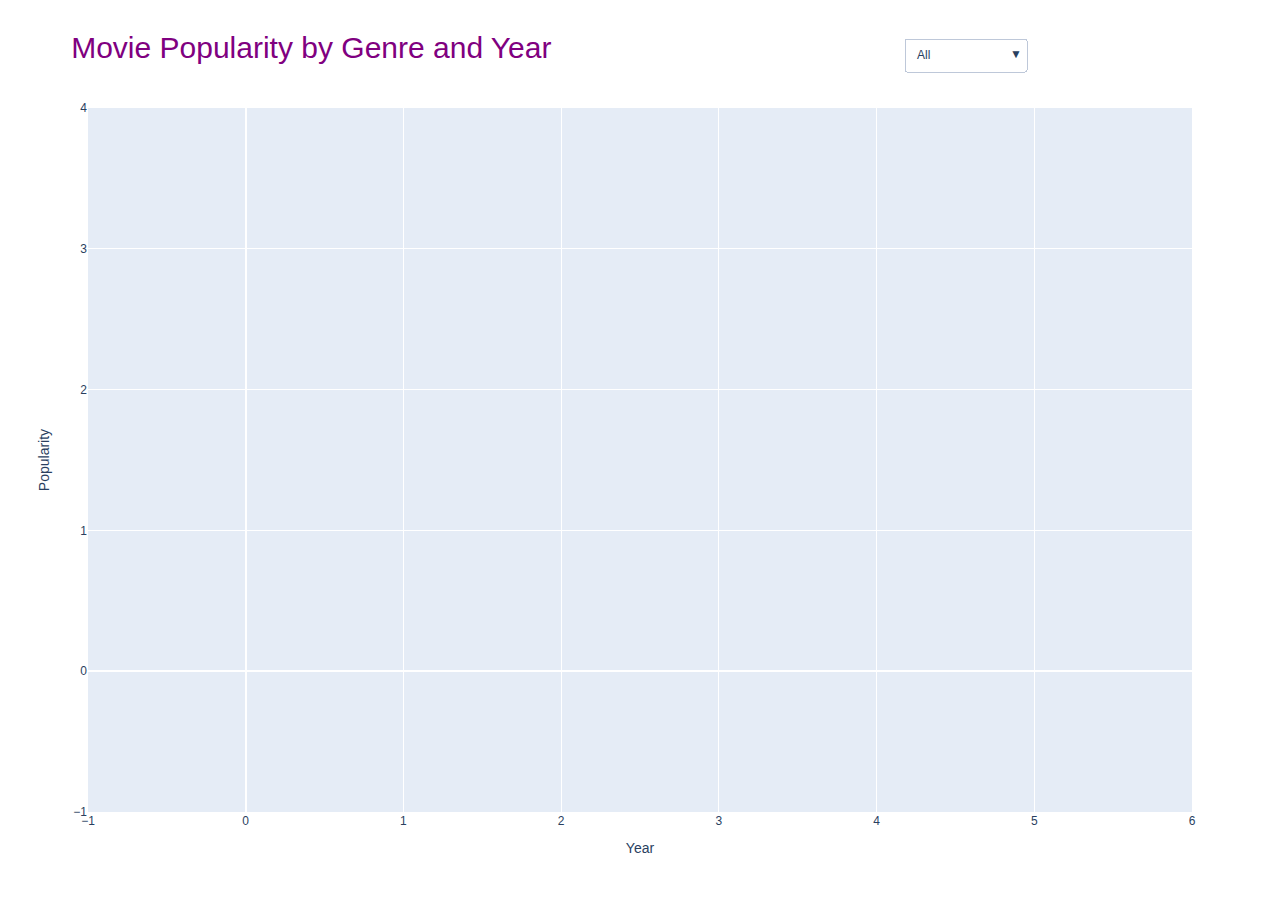
==== genre_popularity.html @ 4082abd9 "Added interactive visualization for movie popularity by genre" ====
<html>
<head><meta charset="utf-8" /></head>
<body>
    <div>                        <script type="text/javascript">window.PlotlyConfig = {MathJaxConfig: 'local'};</script>
        <script type="text/javascript">/**
* plotly.js v2.12.1
* Copyright 2012-2022, Plotly, Inc.
* All rights reserved.
* Licensed under the MIT license
*/
!function(t){if("object"==typeof exports&&"undefined"!=typeof module)module.exports=t();else if("function"==typeof define&&define.amd)define([],t);else{("undefined"!=typeof window?window:"undefined"!=typeof global?global:"undefined"!=typeof self?self:this).Plotly=t()}}((function(){return function t(e,r,n){function i(o,s){if(!r[o]){if(!e[o]){var l="function"==typeof require&&require;if(!s&&l)return l(o,!0);if(a)return a(o,!0);var c=new Error("Cannot find module '"+o+"'");throw c.code="MODULE_NOT_FOUND",c}var u=r[o]={exports:{}};e[o][0].call(u.exports,(function(t){return i(e[o][1][t]||t)}),u,u.exports,t,e,r,n)}return r[o].exports}for(var a="function"==typeof require&&require,o=0;o<n.length;o++)i(n[o]);return i}({1:[function(t,e,r){"use strict";var n=t("../src/lib"),i={"X,X div":'direction:ltr;font-family:"Open Sans",verdana,arial,sans-serif;margin:0;padding:0;',"X input,X button":'font-family:"Open Sans",verdana,arial,sans-serif;',"X input:focus,X button:focus":"outline:none;","X a":"text-decoration:none;","X a:hover":"text-decoration:none;","X .crisp":"shape-rendering:crispEdges;","X .user-select-none":"-webkit-user-select:none;-moz-user-select:none;-ms-user-select:none;-o-user-select:none;user-select:none;","X svg":"overflow:hidden;","X svg a":"fill:#447adb;","X svg a:hover":"fill:#3c6dc5;","X .main-svg":"position:absolute;top:0;left:0;pointer-events:none;","X .main-svg .draglayer":"pointer-events:all;","X .cursor-default":"cursor:default;","X .cursor-pointer":"cursor:pointer;","X .cursor-crosshair":"cursor:crosshair;","X .cursor-move":"cursor:move;","X .cursor-col-resize":"cursor:col-resize;","X .cursor-row-resize":"cursor:row-resize;","X .cursor-ns-resize":"cursor:ns-resize;","X .cursor-ew-resize":"cursor:ew-resize;","X .cursor-sw-resize":"cursor:sw-resize;","X .cursor-s-resize":"cursor:s-resize;","X .cursor-se-resize":"cursor:se-resize;","X .cursor-w-resize":"cursor:w-resize;","X .cursor-e-resize":"cursor:e-resize;","X .cursor-nw-resize":"cursor:nw-resize;","X .cursor-n-resize":"cursor:n-resize;","X .cursor-ne-resize":"cursor:ne-resize;","X .cursor-grab":"cursor:-webkit-grab;cursor:grab;","X .modebar":"position:absolute;top:2px;right:2px;","X .ease-bg":"-webkit-transition:background-color .3s ease 0s;-moz-transition:background-color .3s ease 0s;-ms-transition:background-color .3s ease 0s;-o-transition:background-color .3s ease 0s;transition:background-color .3s ease 0s;","X .modebar--hover>:not(.watermark)":"opacity:0;-webkit-transition:opacity .3s ease 0s;-moz-transition:opacity .3s ease 0s;-ms-transition:opacity .3s ease 0s;-o-transition:opacity .3s ease 0s;transition:opacity .3s ease 0s;","X:hover .modebar--hover .modebar-group":"opacity:1;","X .modebar-group":"float:left;display:inline-block;box-sizing:border-box;padding-left:8px;position:relative;vertical-align:middle;white-space:nowrap;","X .modebar-btn":"position:relative;font-size:16px;padding:3px 4px;height:22px;cursor:pointer;line-height:normal;box-sizing:border-box;","X .modebar-btn svg":"position:relative;top:2px;","X .modebar.vertical":"display:flex;flex-direction:column;flex-wrap:wrap;align-content:flex-end;max-height:100%;","X .modebar.vertical svg":"top:-1px;","X .modebar.vertical .modebar-group":"display:block;float:none;padding-left:0px;padding-bottom:8px;","X .modebar.vertical .modebar-group .modebar-btn":"display:block;text-align:center;","X [data-title]:before,X [data-title]:after":"position:absolute;-webkit-transform:translate3d(0, 0, 0);-moz-transform:translate3d(0, 0, 0);-ms-transform:translate3d(0, 0, 0);-o-transform:translate3d(0, 0, 0);transform:translate3d(0, 0, 0);display:none;opacity:0;z-index:1001;pointer-events:none;top:110%;right:50%;","X [data-title]:hover:before,X [data-title]:hover:after":"display:block;opacity:1;","X [data-title]:before":'content:"";position:absolute;background:rgba(0,0,0,0);border:6px solid rgba(0,0,0,0);z-index:1002;margin-top:-12px;border-bottom-color:#69738a;margin-right:-6px;',"X [data-title]:after":"content:attr(data-title);background:#69738a;color:#fff;padding:8px 10px;font-size:12px;line-height:12px;white-space:nowrap;margin-right:-18px;border-radius:2px;","X .vertical [data-title]:before,X .vertical [data-title]:after":"top:0%;right:200%;","X .vertical [data-title]:before":"border:6px solid rgba(0,0,0,0);border-left-color:#69738a;margin-top:8px;margin-right:-30px;","X .select-outline":"fill:none;stroke-width:1;shape-rendering:crispEdges;","X .select-outline-1":"stroke:#fff;","X .select-outline-2":"stroke:#000;stroke-dasharray:2px 2px;",Y:'font-family:"Open Sans",verdana,arial,sans-serif;position:fixed;top:50px;right:20px;z-index:10000;font-size:10pt;max-width:180px;',"Y p":"margin:0;","Y .notifier-note":"min-width:180px;max-width:250px;border:1px solid #fff;z-index:3000;margin:0;background-color:#8c97af;background-color:rgba(140,151,175,.9);color:#fff;padding:10px;overflow-wrap:break-word;word-wrap:break-word;-ms-hyphens:auto;-webkit-hyphens:auto;hyphens:auto;","Y .notifier-close":"color:#fff;opacity:.8;float:right;padding:0 5px;background:none;border:none;font-size:20px;font-weight:bold;line-height:20px;","Y .notifier-close:hover":"color:#444;text-decoration:none;cursor:pointer;"};for(var a in i){var o=a.replace(/^,/," ,").replace(/X/g,".js-plotly-plot .plotly").replace(/Y/g,".plotly-notifier");n.addStyleRule(o,i[a])}},{"../src/lib":503}],2:[function(t,e,r){"use strict";e.exports=t("../src/transforms/aggregate")},{"../src/transforms/aggregate":1118}],3:[function(t,e,r){"use strict";e.exports=t("../src/traces/bar")},{"../src/traces/bar":656}],4:[function(t,e,r){"use strict";e.exports=t("../src/traces/barpolar")},{"../src/traces/barpolar":669}],5:[function(t,e,r){"use strict";e.exports=t("../src/traces/box")},{"../src/traces/box":679}],6:[function(t,e,r){"use strict";e.exports=t("../src/components/calendars")},{"../src/components/calendars":364}],7:[function(t,e,r){"use strict";e.exports=t("../src/traces/candlestick")},{"../src/traces/candlestick":688}],8:[function(t,e,r){"use strict";e.exports=t("../src/traces/carpet")},{"../src/traces/carpet":707}],9:[function(t,e,r){"use strict";e.exports=t("../src/traces/choropleth")},{"../src/traces/choropleth":721}],10:[function(t,e,r){"use strict";e.exports=t("../src/traces/choroplethmapbox")},{"../src/traces/choroplethmapbox":728}],11:[function(t,e,r){"use strict";e.exports=t("../src/traces/cone")},{"../src/traces/cone":734}],12:[function(t,e,r){"use strict";e.exports=t("../src/traces/contour")},{"../src/traces/contour":749}],13:[function(t,e,r){"use strict";e.exports=t("../src/traces/contourcarpet")},{"../src/traces/contourcarpet":760}],14:[function(t,e,r){"use strict";e.exports=t("../src/core")},{"../src/core":481}],15:[function(t,e,r){"use strict";e.exports=t("../src/traces/densitymapbox")},{"../src/traces/densitymapbox":768}],16:[function(t,e,r){"use strict";e.exports=t("../src/transforms/filter")},{"../src/transforms/filter":1119}],17:[function(t,e,r){"use strict";e.exports=t("../src/traces/funnel")},{"../src/traces/funnel":778}],18:[function(t,e,r){"use strict";e.exports=t("../src/traces/funnelarea")},{"../src/traces/funnelarea":787}],19:[function(t,e,r){"use strict";e.exports=t("../src/transforms/groupby")},{"../src/transforms/groupby":1120}],20:[function(t,e,r){"use strict";e.exports=t("../src/traces/heatmap")},{"../src/traces/heatmap":800}],21:[function(t,e,r){"use strict";e.exports=t("../src/traces/heatmapgl")},{"../src/traces/heatmapgl":811}],22:[function(t,e,r){"use strict";e.exports=t("../src/traces/histogram")},{"../src/traces/histogram":823}],23:[function(t,e,r){"use strict";e.exports=t("../src/traces/histogram2d")},{"../src/traces/histogram2d":829}],24:[function(t,e,r){"use strict";e.exports=t("../src/traces/histogram2dcontour")},{"../src/traces/histogram2dcontour":833}],25:[function(t,e,r){"use strict";e.exports=t("../src/traces/icicle")},{"../src/traces/icicle":839}],26:[function(t,e,r){"use strict";e.exports=t("../src/traces/image")},{"../src/traces/image":852}],27:[function(t,e,r){"use strict";var n=t("./core");n.register([t("./bar"),t("./box"),t("./heatmap"),t("./histogram"),t("./histogram2d"),t("./histogram2dcontour"),t("./contour"),t("./scatterternary"),t("./violin"),t("./funnel"),t("./waterfall"),t("./image"),t("./pie"),t("./sunburst"),t("./treemap"),t("./icicle"),t("./funnelarea"),t("./scatter3d"),t("./surface"),t("./isosurface"),t("./volume"),t("./mesh3d"),t("./cone"),t("./streamtube"),t("./scattergeo"),t("./choropleth"),t("./scattergl"),t("./splom"),t("./pointcloud"),t("./heatmapgl"),t("./parcoords"),t("./parcats"),t("./scattermapbox"),t("./choroplethmapbox"),t("./densitymapbox"),t("./sankey"),t("./indicator"),t("./table"),t("./carpet"),t("./scattercarpet"),t("./contourcarpet"),t("./ohlc"),t("./candlestick"),t("./scatterpolar"),t("./scatterpolargl"),t("./barpolar"),t("./scattersmith"),t("./aggregate"),t("./filter"),t("./groupby"),t("./sort"),t("./calendars")]),e.exports=n},{"./aggregate":2,"./bar":3,"./barpolar":4,"./box":5,"./calendars":6,"./candlestick":7,"./carpet":8,"./choropleth":9,"./choroplethmapbox":10,"./cone":11,"./contour":12,"./contourcarpet":13,"./core":14,"./densitymapbox":15,"./filter":16,"./funnel":17,"./funnelarea":18,"./groupby":19,"./heatmap":20,"./heatmapgl":21,"./histogram":22,"./histogram2d":23,"./histogram2dcontour":24,"./icicle":25,"./image":26,"./indicator":28,"./isosurface":29,"./mesh3d":30,"./ohlc":31,"./parcats":32,"./parcoords":33,"./pie":34,"./pointcloud":35,"./sankey":36,"./scatter3d":37,"./scattercarpet":38,"./scattergeo":39,"./scattergl":40,"./scattermapbox":41,"./scatterpolar":42,"./scatterpolargl":43,"./scattersmith":44,"./scatterternary":45,"./sort":46,"./splom":47,"./streamtube":48,"./sunburst":49,"./surface":50,"./table":51,"./treemap":52,"./violin":53,"./volume":54,"./waterfall":55}],28:[function(t,e,r){"use strict";e.exports=t("../src/traces/indicator")},{"../src/traces/indicator":860}],29:[function(t,e,r){"use strict";e.exports=t("../src/traces/isosurface")},{"../src/traces/isosurface":866}],30:[function(t,e,r){"use strict";e.exports=t("../src/traces/mesh3d")},{"../src/traces/mesh3d":871}],31:[function(t,e,r){"use strict";e.exports=t("../src/traces/ohlc")},{"../src/traces/ohlc":876}],32:[function(t,e,r){"use strict";e.exports=t("../src/traces/parcats")},{"../src/traces/parcats":885}],33:[function(t,e,r){"use strict";e.exports=t("../src/traces/parcoords")},{"../src/traces/parcoords":896}],34:[function(t,e,r){"use strict";e.exports=t("../src/traces/pie")},{"../src/traces/pie":907}],35:[function(t,e,r){"use strict";e.exports=t("../src/traces/pointcloud")},{"../src/traces/pointcloud":916}],36:[function(t,e,r){"use strict";e.exports=t("../src/traces/sankey")},{"../src/traces/sankey":922}],37:[function(t,e,r){"use strict";e.exports=t("../src/traces/scatter3d")},{"../src/traces/scatter3d":960}],38:[function(t,e,r){"use strict";e.exports=t("../src/traces/scattercarpet")},{"../src/traces/scattercarpet":967}],39:[function(t,e,r){"use strict";e.exports=t("../src/traces/scattergeo")},{"../src/traces/scattergeo":975}],40:[function(t,e,r){"use strict";e.exports=t("../src/traces/scattergl")},{"../src/traces/scattergl":989}],41:[function(t,e,r){"use strict";e.exports=t("../src/traces/scattermapbox")},{"../src/traces/scattermapbox":999}],42:[function(t,e,r){"use strict";e.exports=t("../src/traces/scatterpolar")},{"../src/traces/scatterpolar":1007}],43:[function(t,e,r){"use strict";e.exports=t("../src/traces/scatterpolargl")},{"../src/traces/scatterpolargl":1015}],44:[function(t,e,r){"use strict";e.exports=t("../src/traces/scattersmith")},{"../src/traces/scattersmith":1022}],45:[function(t,e,r){"use strict";e.exports=t("../src/traces/scatterternary")},{"../src/traces/scatterternary":1030}],46:[function(t,e,r){"use strict";e.exports=t("../src/transforms/sort")},{"../src/transforms/sort":1122}],47:[function(t,e,r){"use strict";e.exports=t("../src/traces/splom")},{"../src/traces/splom":1040}],48:[function(t,e,r){"use strict";e.exports=t("../src/traces/streamtube")},{"../src/traces/streamtube":1048}],49:[function(t,e,r){"use strict";e.exports=t("../src/traces/sunburst")},{"../src/traces/sunburst":1056}],50:[function(t,e,r){"use strict";e.exports=t("../src/traces/surface")},{"../src/traces/surface":1065}],51:[function(t,e,r){"use strict";e.exports=t("../src/traces/table")},{"../src/traces/table":1073}],52:[function(t,e,r){"use strict";e.exports=t("../src/traces/treemap")},{"../src/traces/treemap":1084}],53:[function(t,e,r){"use strict";e.exports=t("../src/traces/violin")},{"../src/traces/violin":1097}],54:[function(t,e,r){"use strict";e.exports=t("../src/traces/volume")},{"../src/traces/volume":1105}],55:[function(t,e,r){"use strict";e.exports=t("../src/traces/waterfall")},{"../src/traces/waterfall":1113}],56:[function(t,e,r){!function(n,i){"object"==typeof r&&void 0!==e?i(r,t("d3-array"),t("d3-collection"),t("d3-shape"),t("elementary-circuits-directed-graph")):i(n.d3=n.d3||{},n.d3,n.d3,n.d3,null)}(this,(function(t,e,r,n,i){"use strict";function a(t){return t.target.depth}function o(t,e){return t.sourceLinks.length?t.depth:e-1}function s(t){return function(){return t}}i=i&&i.hasOwnProperty("default")?i.default:i;var l="function"==typeof Symbol&&"symbol"==typeof Symbol.iterator?function(t){return typeof t}:function(t){return t&&"function"==typeof Symbol&&t.constructor===Symbol&&t!==Symbol.prototype?"symbol":typeof t};function c(t,e){return f(t.source,e.source)||t.index-e.index}function u(t,e){return f(t.target,e.target)||t.index-e.index}function f(t,e){return t.partOfCycle===e.partOfCycle?t.y0-e.y0:"top"===t.circularLinkType||"bottom"===e.circularLinkType?-1:1}function h(t){return t.value}function p(t){return(t.y0+t.y1)/2}function d(t){return p(t.source)}function m(t){return p(t.target)}function g(t){return t.index}function v(t){return t.nodes}function y(t){return t.links}function x(t,e){var r=t.get(e);if(!r)throw new Error("missing: "+e);return r}function b(t,e){return e(t)}function _(t,e,r){var n=0;if(null===r){for(var a=[],o=0;o<t.links.length;o++){var s=t.links[o],l=s.source.index,c=s.target.index;a[l]||(a[l]=[]),a[c]||(a[c]=[]),-1===a[l].indexOf(c)&&a[l].push(c)}var u=i(a);u.sort((function(t,e){return t.length-e.length}));var f={};for(o=0;o<u.length;o++){var h=u[o].slice(-2);f[h[0]]||(f[h[0]]={}),f[h[0]][h[1]]=!0}t.links.forEach((function(t){var e=t.target.index,r=t.source.index;e===r||f[r]&&f[r][e]?(t.circular=!0,t.circularLinkID=n,n+=1):t.circular=!1}))}else t.links.forEach((function(t){t.source[r]<t.target[r]?t.circular=!1:(t.circular=!0,t.circularLinkID=n,n+=1)}))}function w(t,e){var r=0,n=0;t.links.forEach((function(i){i.circular&&(i.source.circularLinkType||i.target.circularLinkType?i.circularLinkType=i.source.circularLinkType?i.source.circularLinkType:i.target.circularLinkType:i.circularLinkType=r<n?"top":"bottom","top"==i.circularLinkType?r+=1:n+=1,t.nodes.forEach((function(t){b(t,e)!=b(i.source,e)&&b(t,e)!=b(i.target,e)||(t.circularLinkType=i.circularLinkType)})))})),t.links.forEach((function(t){t.circular&&(t.source.circularLinkType==t.target.circularLinkType&&(t.circularLinkType=t.source.circularLinkType),q(t,e)&&(t.circularLinkType=t.source.circularLinkType))}))}function T(t){var e=Math.abs(t.y1-t.y0),r=Math.abs(t.target.x0-t.source.x1);return Math.atan(r/e)}function k(t,e){var r=0;t.sourceLinks.forEach((function(t){r=t.circular&&!q(t,e)?r+1:r}));var n=0;return t.targetLinks.forEach((function(t){n=t.circular&&!q(t,e)?n+1:n})),r+n}function A(t){var e=t.source.sourceLinks,r=0;e.forEach((function(t){r=t.circular?r+1:r}));var n=t.target.targetLinks,i=0;return n.forEach((function(t){i=t.circular?i+1:i})),!(r>1||i>1)}function M(t,e,r){return t.sort(E),t.forEach((function(n,i){var a,o,s=0;if(q(n,r)&&A(n))n.circularPathData.verticalBuffer=s+n.width/2;else{for(var l=0;l<i;l++)if(a=t[i],o=t[l],!(a.source.column<o.target.column||a.target.column>o.source.column)){var c=t[l].circularPathData.verticalBuffer+t[l].width/2+e;s=c>s?c:s}n.circularPathData.verticalBuffer=s+n.width/2}})),t}function S(t,r,i,a){var o=e.min(t.links,(function(t){return t.source.y0}));t.links.forEach((function(t){t.circular&&(t.circularPathData={})})),M(t.links.filter((function(t){return"top"==t.circularLinkType})),r,a),M(t.links.filter((function(t){return"bottom"==t.circularLinkType})),r,a),t.links.forEach((function(e){if(e.circular){if(e.circularPathData.arcRadius=e.width+10,e.circularPathData.leftNodeBuffer=5,e.circularPathData.rightNodeBuffer=5,e.circularPathData.sourceWidth=e.source.x1-e.source.x0,e.circularPathData.sourceX=e.source.x0+e.circularPathData.sourceWidth,e.circularPathData.targetX=e.target.x0,e.circularPathData.sourceY=e.y0,e.circularPathData.targetY=e.y1,q(e,a)&&A(e))e.circularPathData.leftSmallArcRadius=10+e.width/2,e.circularPathData.leftLargeArcRadius=10+e.width/2,e.circularPathData.rightSmallArcRadius=10+e.width/2,e.circularPathData.rightLargeArcRadius=10+e.width/2,"bottom"==e.circularLinkType?(e.circularPathData.verticalFullExtent=e.source.y1+25+e.circularPathData.verticalBuffer,e.circularPathData.verticalLeftInnerExtent=e.circularPathData.verticalFullExtent-e.circularPathData.leftLargeArcRadius,e.circularPathData.verticalRightInnerExtent=e.circularPathData.verticalFullExtent-e.circularPathData.rightLargeArcRadius):(e.circularPathData.verticalFullExtent=e.source.y0-25-e.circularPathData.verticalBuffer,e.circularPathData.verticalLeftInnerExtent=e.circularPathData.verticalFullExtent+e.circularPathData.leftLargeArcRadius,e.circularPathData.verticalRightInnerExtent=e.circularPathData.verticalFullExtent+e.circularPathData.rightLargeArcRadius);else{var s=e.source.column,l=e.circularLinkType,c=t.links.filter((function(t){return t.source.column==s&&t.circularLinkType==l}));"bottom"==e.circularLinkType?c.sort(C):c.sort(L);var u=0;c.forEach((function(t,n){t.circularLinkID==e.circularLinkID&&(e.circularPathData.leftSmallArcRadius=10+e.width/2+u,e.circularPathData.leftLargeArcRadius=10+e.width/2+n*r+u),u+=t.width})),s=e.target.column,c=t.links.filter((function(t){return t.target.column==s&&t.circularLinkType==l})),"bottom"==e.circularLinkType?c.sort(I):c.sort(P),u=0,c.forEach((function(t,n){t.circularLinkID==e.circularLinkID&&(e.circularPathData.rightSmallArcRadius=10+e.width/2+u,e.circularPathData.rightLargeArcRadius=10+e.width/2+n*r+u),u+=t.width})),"bottom"==e.circularLinkType?(e.circularPathData.verticalFullExtent=Math.max(i,e.source.y1,e.target.y1)+25+e.circularPathData.verticalBuffer,e.circularPathData.verticalLeftInnerExtent=e.circularPathData.verticalFullExtent-e.circularPathData.leftLargeArcRadius,e.circularPathData.verticalRightInnerExtent=e.circularPathData.verticalFullExtent-e.circularPathData.rightLargeArcRadius):(e.circularPathData.verticalFullExtent=o-25-e.circularPathData.verticalBuffer,e.circularPathData.verticalLeftInnerExtent=e.circularPathData.verticalFullExtent+e.circularPathData.leftLargeArcRadius,e.circularPathData.verticalRightInnerExtent=e.circularPathData.verticalFullExtent+e.circularPathData.rightLargeArcRadius)}e.circularPathData.leftInnerExtent=e.circularPathData.sourceX+e.circularPathData.leftNodeBuffer,e.circularPathData.rightInnerExtent=e.circularPathData.targetX-e.circularPathData.rightNodeBuffer,e.circularPathData.leftFullExtent=e.circularPathData.sourceX+e.circularPathData.leftLargeArcRadius+e.circularPathData.leftNodeBuffer,e.circularPathData.rightFullExtent=e.circularPathData.targetX-e.circularPathData.rightLargeArcRadius-e.circularPathData.rightNodeBuffer}if(e.circular)e.path=function(t){var e="";e="top"==t.circularLinkType?"M"+t.circularPathData.sourceX+" "+t.circularPathData.sourceY+" L"+t.circularPathData.leftInnerExtent+" "+t.circularPathData.sourceY+" A"+t.circularPathData.leftLargeArcRadius+" "+t.circularPathData.leftSmallArcRadius+" 0 0 0 "+t.circularPathData.leftFullExtent+" "+(t.circularPathData.sourceY-t.circularPathData.leftSmallArcRadius)+" L"+t.circularPathData.leftFullExtent+" "+t.circularPathData.verticalLeftInnerExtent+" A"+t.circularPathData.leftLargeArcRadius+" "+t.circularPathData.leftLargeArcRadius+" 0 0 0 "+t.circularPathData.leftInnerExtent+" "+t.circularPathData.verticalFullExtent+" L"+t.circularPathData.rightInnerExtent+" "+t.circularPathData.verticalFullExtent+" A"+t.circularPathData.rightLargeArcRadius+" "+t.circularPathData.rightLargeArcRadius+" 0 0 0 "+t.circularPathData.rightFullExtent+" "+t.circularPathData.verticalRightInnerExtent+" L"+t.circularPathData.rightFullExtent+" "+(t.circularPathData.targetY-t.circularPathData.rightSmallArcRadius)+" A"+t.circularPathData.rightLargeArcRadius+" "+t.circularPathData.rightSmallArcRadius+" 0 0 0 "+t.circularPathData.rightInnerExtent+" "+t.circularPathData.targetY+" L"+t.circularPathData.targetX+" "+t.circularPathData.targetY:"M"+t.circularPathData.sourceX+" "+t.circularPathData.sourceY+" L"+t.circularPathData.leftInnerExtent+" "+t.circularPathData.sourceY+" A"+t.circularPathData.leftLargeArcRadius+" "+t.circularPathData.leftSmallArcRadius+" 0 0 1 "+t.circularPathData.leftFullExtent+" "+(t.circularPathData.sourceY+t.circularPathData.leftSmallArcRadius)+" L"+t.circularPathData.leftFullExtent+" "+t.circularPathData.verticalLeftInnerExtent+" A"+t.circularPathData.leftLargeArcRadius+" "+t.circularPathData.leftLargeArcRadius+" 0 0 1 "+t.circularPathData.leftInnerExtent+" "+t.circularPathData.verticalFullExtent+" L"+t.circularPathData.rightInnerExtent+" "+t.circularPathData.verticalFullExtent+" A"+t.circularPathData.rightLargeArcRadius+" "+t.circularPathData.rightLargeArcRadius+" 0 0 1 "+t.circularPathData.rightFullExtent+" "+t.circularPathData.verticalRightInnerExtent+" L"+t.circularPathData.rightFullExtent+" "+(t.circularPathData.targetY+t.circularPathData.rightSmallArcRadius)+" A"+t.circularPathData.rightLargeArcRadius+" "+t.circularPathData.rightSmallArcRadius+" 0 0 1 "+t.circularPathData.rightInnerExtent+" "+t.circularPathData.targetY+" L"+t.circularPathData.targetX+" "+t.circularPathData.targetY;return e}(e);else{var f=n.linkHorizontal().source((function(t){return[t.source.x0+(t.source.x1-t.source.x0),t.y0]})).target((function(t){return[t.target.x0,t.y1]}));e.path=f(e)}}))}function E(t,e){return O(t)==O(e)?"bottom"==t.circularLinkType?C(t,e):L(t,e):O(e)-O(t)}function L(t,e){return t.y0-e.y0}function C(t,e){return e.y0-t.y0}function P(t,e){return t.y1-e.y1}function I(t,e){return e.y1-t.y1}function O(t){return t.target.column-t.source.column}function z(t){return t.target.x0-t.source.x1}function D(t,e){var r=T(t),n=z(e)/Math.tan(r);return"up"==H(t)?t.y1+n:t.y1-n}function R(t,e){var r=T(t),n=z(e)/Math.tan(r);return"up"==H(t)?t.y1-n:t.y1+n}function F(t,e,r,n){t.links.forEach((function(i){if(!i.circular&&i.target.column-i.source.column>1){var a=i.source.column+1,o=i.target.column-1,s=1,l=o-a+1;for(s=1;a<=o;a++,s++)t.nodes.forEach((function(o){if(o.column==a){var c,u=s/(l+1),f=Math.pow(1-u,3),h=3*u*Math.pow(1-u,2),p=3*Math.pow(u,2)*(1-u),d=Math.pow(u,3),m=f*i.y0+h*i.y0+p*i.y1+d*i.y1,g=m-i.width/2,v=m+i.width/2;g>o.y0&&g<o.y1?(c=o.y1-g+10,c="bottom"==o.circularLinkType?c:-c,o=N(o,c,e,r),t.nodes.forEach((function(t){b(t,n)!=b(o,n)&&t.column==o.column&&B(o,t)&&N(t,c,e,r)}))):(v>o.y0&&v<o.y1||g<o.y0&&v>o.y1)&&(c=v-o.y0+10,o=N(o,c,e,r),t.nodes.forEach((function(t){b(t,n)!=b(o,n)&&t.column==o.column&&t.y0<o.y1&&t.y1>o.y1&&N(t,c,e,r)})))}}))}}))}function B(t,e){return t.y0>e.y0&&t.y0<e.y1||(t.y1>e.y0&&t.y1<e.y1||t.y0<e.y0&&t.y1>e.y1)}function N(t,e,r,n){return t.y0+e>=r&&t.y1+e<=n&&(t.y0=t.y0+e,t.y1=t.y1+e,t.targetLinks.forEach((function(t){t.y1=t.y1+e})),t.sourceLinks.forEach((function(t){t.y0=t.y0+e}))),t}function j(t,e,r,n){t.nodes.forEach((function(i){n&&i.y+(i.y1-i.y0)>e&&(i.y=i.y-(i.y+(i.y1-i.y0)-e));var a=t.links.filter((function(t){return b(t.source,r)==b(i,r)})),o=a.length;o>1&&a.sort((function(t,e){if(!t.circular&&!e.circular){if(t.target.column==e.target.column)return t.y1-e.y1;if(!V(t,e))return t.y1-e.y1;if(t.target.column>e.target.column){var r=R(e,t);return t.y1-r}if(e.target.column>t.target.column)return R(t,e)-e.y1}return t.circular&&!e.circular?"top"==t.circularLinkType?-1:1:e.circular&&!t.circular?"top"==e.circularLinkType?1:-1:t.circular&&e.circular?t.circularLinkType===e.circularLinkType&&"top"==t.circularLinkType?t.target.column===e.target.column?t.target.y1-e.target.y1:e.target.column-t.target.column:t.circularLinkType===e.circularLinkType&&"bottom"==t.circularLinkType?t.target.column===e.target.column?e.target.y1-t.target.y1:t.target.column-e.target.column:"top"==t.circularLinkType?-1:1:void 0}));var s=i.y0;a.forEach((function(t){t.y0=s+t.width/2,s+=t.width})),a.forEach((function(t,e){if("bottom"==t.circularLinkType){for(var r=e+1,n=0;r<o;r++)n+=a[r].width;t.y0=i.y1-n-t.width/2}}))}))}function U(t,e,r){t.nodes.forEach((function(e){var n=t.links.filter((function(t){return b(t.target,r)==b(e,r)})),i=n.length;i>1&&n.sort((function(t,e){if(!t.circular&&!e.circular){if(t.source.column==e.source.column)return t.y0-e.y0;if(!V(t,e))return t.y0-e.y0;if(e.source.column<t.source.column){var r=D(e,t);return t.y0-r}if(t.source.column<e.source.column)return D(t,e)-e.y0}return t.circular&&!e.circular?"top"==t.circularLinkType?-1:1:e.circular&&!t.circular?"top"==e.circularLinkType?1:-1:t.circular&&e.circular?t.circularLinkType===e.circularLinkType&&"top"==t.circularLinkType?t.source.column===e.source.column?t.source.y1-e.source.y1:t.source.column-e.source.column:t.circularLinkType===e.circularLinkType&&"bottom"==t.circularLinkType?t.source.column===e.source.column?t.source.y1-e.source.y1:e.source.column-t.source.column:"top"==t.circularLinkType?-1:1:void 0}));var a=e.y0;n.forEach((function(t){t.y1=a+t.width/2,a+=t.width})),n.forEach((function(t,r){if("bottom"==t.circularLinkType){for(var a=r+1,o=0;a<i;a++)o+=n[a].width;t.y1=e.y1-o-t.width/2}}))}))}function V(t,e){return H(t)==H(e)}function H(t){return t.y0-t.y1>0?"up":"down"}function q(t,e){return b(t.source,e)==b(t.target,e)}function G(t,r,n){var i=t.nodes,a=t.links,o=!1,s=!1;if(a.forEach((function(t){"top"==t.circularLinkType?o=!0:"bottom"==t.circularLinkType&&(s=!0)})),0==o||0==s){var l=e.min(i,(function(t){return t.y0})),c=(n-r)/(e.max(i,(function(t){return t.y1}))-l);i.forEach((function(t){var e=(t.y1-t.y0)*c;t.y0=(t.y0-l)*c,t.y1=t.y0+e})),a.forEach((function(t){t.y0=(t.y0-l)*c,t.y1=(t.y1-l)*c,t.width=t.width*c}))}}t.sankeyCircular=function(){var t,n,i=0,a=0,b=1,T=1,A=24,M=g,E=o,L=v,C=y,P=32,I=2,O=null;function z(){var t={nodes:L.apply(null,arguments),links:C.apply(null,arguments)};D(t),_(t,M,O),R(t),B(t),w(t,M),N(t,P,M),V(t);for(var e=4,r=0;r<e;r++)j(t,T,M),U(t,T,M),F(t,a,T,M),j(t,T,M),U(t,T,M);return G(t,a,T),S(t,I,T,M),t}function D(t){t.nodes.forEach((function(t,e){t.index=e,t.sourceLinks=[],t.targetLinks=[]}));var e=r.map(t.nodes,M);return t.links.forEach((function(t,r){t.index=r;var n=t.source,i=t.target;"object"!==(void 0===n?"undefined":l(n))&&(n=t.source=x(e,n)),"object"!==(void 0===i?"undefined":l(i))&&(i=t.target=x(e,i)),n.sourceLinks.push(t),i.targetLinks.push(t)})),t}function R(t){t.nodes.forEach((function(t){t.partOfCycle=!1,t.value=Math.max(e.sum(t.sourceLinks,h),e.sum(t.targetLinks,h)),t.sourceLinks.forEach((function(e){e.circular&&(t.partOfCycle=!0,t.circularLinkType=e.circularLinkType)})),t.targetLinks.forEach((function(e){e.circular&&(t.partOfCycle=!0,t.circularLinkType=e.circularLinkType)}))}))}function B(t){var e,r,n;for(e=t.nodes,r=[],n=0;e.length;++n,e=r,r=[])e.forEach((function(t){t.depth=n,t.sourceLinks.forEach((function(t){r.indexOf(t.target)<0&&!t.circular&&r.push(t.target)}))}));for(e=t.nodes,r=[],n=0;e.length;++n,e=r,r=[])e.forEach((function(t){t.height=n,t.targetLinks.forEach((function(t){r.indexOf(t.source)<0&&!t.circular&&r.push(t.source)}))}));t.nodes.forEach((function(t){t.column=Math.floor(E.call(null,t,n))}))}function N(o,s,l){var c=r.nest().key((function(t){return t.column})).sortKeys(e.ascending).entries(o.nodes).map((function(t){return t.values}));!function(r){if(n){var s=1/0;c.forEach((function(t){var e=T*n/(t.length+1);s=e<s?e:s})),t=s}var l=e.min(c,(function(r){return(T-a-(r.length-1)*t)/e.sum(r,h)}));l*=.3,o.links.forEach((function(t){t.width=t.value*l}));var u=function(t){var r=0,n=0,i=0,a=0,o=e.max(t.nodes,(function(t){return t.column}));return t.links.forEach((function(t){t.circular&&("top"==t.circularLinkType?r+=t.width:n+=t.width,0==t.target.column&&(a+=t.width),t.source.column==o&&(i+=t.width))})),{top:r=r>0?r+25+10:r,bottom:n=n>0?n+25+10:n,left:a=a>0?a+25+10:a,right:i=i>0?i+25+10:i}}(o),f=function(t,r){var n=e.max(t.nodes,(function(t){return t.column})),o=b-i,s=T-a,l=o/(o+r.right+r.left),c=s/(s+r.top+r.bottom);return i=i*l+r.left,b=0==r.right?b:b*l,a=a*c+r.top,T*=c,t.nodes.forEach((function(t){t.x0=i+t.column*((b-i-A)/n),t.x1=t.x0+A})),c}(o,u);l*=f,o.links.forEach((function(t){t.width=t.value*l})),c.forEach((function(t){var e=t.length;t.forEach((function(t,n){t.depth==c.length-1&&1==e||0==t.depth&&1==e?(t.y0=T/2-t.value*l,t.y1=t.y0+t.value*l):t.partOfCycle?0==k(t,r)?(t.y0=T/2+n,t.y1=t.y0+t.value*l):"top"==t.circularLinkType?(t.y0=a+n,t.y1=t.y0+t.value*l):(t.y0=T-t.value*l-n,t.y1=t.y0+t.value*l):0==u.top||0==u.bottom?(t.y0=(T-a)/e*n,t.y1=t.y0+t.value*l):(t.y0=(T-a)/2-e/2+n,t.y1=t.y0+t.value*l)}))}))}(l),y();for(var u=1,g=s;g>0;--g)v(u*=.99,l),y();function v(t,r){var n=c.length;c.forEach((function(i){var a=i.length,o=i[0].depth;i.forEach((function(i){var s;if(i.sourceLinks.length||i.targetLinks.length)if(i.partOfCycle&&k(i,r)>0);else if(0==o&&1==a)s=i.y1-i.y0,i.y0=T/2-s/2,i.y1=T/2+s/2;else if(o==n-1&&1==a)s=i.y1-i.y0,i.y0=T/2-s/2,i.y1=T/2+s/2;else{var l=e.mean(i.sourceLinks,m),c=e.mean(i.targetLinks,d),u=((l&&c?(l+c)/2:l||c)-p(i))*t;i.y0+=u,i.y1+=u}}))}))}function y(){c.forEach((function(e){var r,n,i,o=a,s=e.length;for(e.sort(f),i=0;i<s;++i)(n=o-(r=e[i]).y0)>0&&(r.y0+=n,r.y1+=n),o=r.y1+t;if((n=o-t-T)>0)for(o=r.y0-=n,r.y1-=n,i=s-2;i>=0;--i)(n=(r=e[i]).y1+t-o)>0&&(r.y0-=n,r.y1-=n),o=r.y0}))}}function V(t){t.nodes.forEach((function(t){t.sourceLinks.sort(u),t.targetLinks.sort(c)})),t.nodes.forEach((function(t){var e=t.y0,r=e,n=t.y1,i=n;t.sourceLinks.forEach((function(t){t.circular?(t.y0=n-t.width/2,n-=t.width):(t.y0=e+t.width/2,e+=t.width)})),t.targetLinks.forEach((function(t){t.circular?(t.y1=i-t.width/2,i-=t.width):(t.y1=r+t.width/2,r+=t.width)}))}))}return z.nodeId=function(t){return arguments.length?(M="function"==typeof t?t:s(t),z):M},z.nodeAlign=function(t){return arguments.length?(E="function"==typeof t?t:s(t),z):E},z.nodeWidth=function(t){return arguments.length?(A=+t,z):A},z.nodePadding=function(e){return arguments.length?(t=+e,z):t},z.nodes=function(t){return arguments.length?(L="function"==typeof t?t:s(t),z):L},z.links=function(t){return arguments.length?(C="function"==typeof t?t:s(t),z):C},z.size=function(t){return arguments.length?(i=a=0,b=+t[0],T=+t[1],z):[b-i,T-a]},z.extent=function(t){return arguments.length?(i=+t[0][0],b=+t[1][0],a=+t[0][1],T=+t[1][1],z):[[i,a],[b,T]]},z.iterations=function(t){return arguments.length?(P=+t,z):P},z.circularLinkGap=function(t){return arguments.length?(I=+t,z):I},z.nodePaddingRatio=function(t){return arguments.length?(n=+t,z):n},z.sortNodes=function(t){return arguments.length?(O=t,z):O},z.update=function(t){return w(t,M),V(t),t.links.forEach((function(t){t.circular&&(t.circularLinkType=t.y0+t.y1<T?"top":"bottom",t.source.circularLinkType=t.circularLinkType,t.target.circularLinkType=t.circularLinkType)})),j(t,T,M,!1),U(t,T,M),S(t,I,T,M),t},z},t.sankeyCenter=function(t){return t.targetLinks.length?t.depth:t.sourceLinks.length?e.min(t.sourceLinks,a)-1:0},t.sankeyLeft=function(t){return t.depth},t.sankeyRight=function(t,e){return e-1-t.height},t.sankeyJustify=o,Object.defineProperty(t,"__esModule",{value:!0})}))},{"d3-array":107,"d3-collection":108,"d3-shape":119,"elementary-circuits-directed-graph":130}],57:[function(t,e,r){!function(n,i){"object"==typeof r&&void 0!==e?i(r,t("d3-array"),t("d3-collection"),t("d3-shape")):i(n.d3=n.d3||{},n.d3,n.d3,n.d3)}(this,(function(t,e,r,n){"use strict";function i(t){return t.target.depth}function a(t,e){return t.sourceLinks.length?t.depth:e-1}function o(t){return function(){return t}}function s(t,e){return c(t.source,e.source)||t.index-e.index}function l(t,e){return c(t.target,e.target)||t.index-e.index}function c(t,e){return t.y0-e.y0}function u(t){return t.value}function f(t){return(t.y0+t.y1)/2}function h(t){return f(t.source)*t.value}function p(t){return f(t.target)*t.value}function d(t){return t.index}function m(t){return t.nodes}function g(t){return t.links}function v(t,e){var r=t.get(e);if(!r)throw new Error("missing: "+e);return r}function y(t){return[t.source.x1,t.y0]}function x(t){return[t.target.x0,t.y1]}t.sankey=function(){var t=0,n=0,i=1,y=1,x=24,b=8,_=d,w=a,T=m,k=g,A=32;function M(){var t={nodes:T.apply(null,arguments),links:k.apply(null,arguments)};return S(t),E(t),L(t),C(t),P(t),t}function S(t){t.nodes.forEach((function(t,e){t.index=e,t.sourceLinks=[],t.targetLinks=[]}));var e=r.map(t.nodes,_);t.links.forEach((function(t,r){t.index=r;var n=t.source,i=t.target;"object"!=typeof n&&(n=t.source=v(e,n)),"object"!=typeof i&&(i=t.target=v(e,i)),n.sourceLinks.push(t),i.targetLinks.push(t)}))}function E(t){t.nodes.forEach((function(t){t.value=Math.max(e.sum(t.sourceLinks,u),e.sum(t.targetLinks,u))}))}function L(e){var r,n,a;for(r=e.nodes,n=[],a=0;r.length;++a,r=n,n=[])r.forEach((function(t){t.depth=a,t.sourceLinks.forEach((function(t){n.indexOf(t.target)<0&&n.push(t.target)}))}));for(r=e.nodes,n=[],a=0;r.length;++a,r=n,n=[])r.forEach((function(t){t.height=a,t.targetLinks.forEach((function(t){n.indexOf(t.source)<0&&n.push(t.source)}))}));var o=(i-t-x)/(a-1);e.nodes.forEach((function(e){e.x1=(e.x0=t+Math.max(0,Math.min(a-1,Math.floor(w.call(null,e,a))))*o)+x}))}function C(t){var i=r.nest().key((function(t){return t.x0})).sortKeys(e.ascending).entries(t.nodes).map((function(t){return t.values}));!function(){var r=e.max(i,(function(t){return t.length})),a=2/3*(y-n)/(r-1);b>a&&(b=a);var o=e.min(i,(function(t){return(y-n-(t.length-1)*b)/e.sum(t,u)}));i.forEach((function(t){t.forEach((function(t,e){t.y1=(t.y0=e)+t.value*o}))})),t.links.forEach((function(t){t.width=t.value*o}))}(),d();for(var a=1,o=A;o>0;--o)l(a*=.99),d(),s(a),d();function s(t){i.forEach((function(r){r.forEach((function(r){if(r.targetLinks.length){var n=(e.sum(r.targetLinks,h)/e.sum(r.targetLinks,u)-f(r))*t;r.y0+=n,r.y1+=n}}))}))}function l(t){i.slice().reverse().forEach((function(r){r.forEach((function(r){if(r.sourceLinks.length){var n=(e.sum(r.sourceLinks,p)/e.sum(r.sourceLinks,u)-f(r))*t;r.y0+=n,r.y1+=n}}))}))}function d(){i.forEach((function(t){var e,r,i,a=n,o=t.length;for(t.sort(c),i=0;i<o;++i)(r=a-(e=t[i]).y0)>0&&(e.y0+=r,e.y1+=r),a=e.y1+b;if((r=a-b-y)>0)for(a=e.y0-=r,e.y1-=r,i=o-2;i>=0;--i)(r=(e=t[i]).y1+b-a)>0&&(e.y0-=r,e.y1-=r),a=e.y0}))}}function P(t){t.nodes.forEach((function(t){t.sourceLinks.sort(l),t.targetLinks.sort(s)})),t.nodes.forEach((function(t){var e=t.y0,r=e;t.sourceLinks.forEach((function(t){t.y0=e+t.width/2,e+=t.width})),t.targetLinks.forEach((function(t){t.y1=r+t.width/2,r+=t.width}))}))}return M.update=function(t){return P(t),t},M.nodeId=function(t){return arguments.length?(_="function"==typeof t?t:o(t),M):_},M.nodeAlign=function(t){return arguments.length?(w="function"==typeof t?t:o(t),M):w},M.nodeWidth=function(t){return arguments.length?(x=+t,M):x},M.nodePadding=function(t){return arguments.length?(b=+t,M):b},M.nodes=function(t){return arguments.length?(T="function"==typeof t?t:o(t),M):T},M.links=function(t){return arguments.length?(k="function"==typeof t?t:o(t),M):k},M.size=function(e){return arguments.length?(t=n=0,i=+e[0],y=+e[1],M):[i-t,y-n]},M.extent=function(e){return arguments.length?(t=+e[0][0],i=+e[1][0],n=+e[0][1],y=+e[1][1],M):[[t,n],[i,y]]},M.iterations=function(t){return arguments.length?(A=+t,M):A},M},t.sankeyCenter=function(t){return t.targetLinks.length?t.depth:t.sourceLinks.length?e.min(t.sourceLinks,i)-1:0},t.sankeyLeft=function(t){return t.depth},t.sankeyRight=function(t,e){return e-1-t.height},t.sankeyJustify=a,t.sankeyLinkHorizontal=function(){return n.linkHorizontal().source(y).target(x)},Object.defineProperty(t,"__esModule",{value:!0})}))},{"d3-array":107,"d3-collection":108,"d3-shape":119}],58:[function(t,e,r){(function(){var t={version:"3.8.0"},r=[].slice,n=function(t){return r.call(t)},i=self.document;function a(t){return t&&(t.ownerDocument||t.document||t).documentElement}function o(t){return t&&(t.ownerDocument&&t.ownerDocument.defaultView||t.document&&t||t.defaultView)}if(i)try{n(i.documentElement.childNodes)[0].nodeType}catch(t){n=function(t){for(var e=t.length,r=new Array(e);e--;)r[e]=t[e];return r}}if(Date.now||(Date.now=function(){return+new Date}),i)try{i.createElement("DIV").style.setProperty("opacity",0,"")}catch(t){var s=this.Element.prototype,l=s.setAttribute,c=s.setAttributeNS,u=this.CSSStyleDeclaration.prototype,f=u.setProperty;s.setAttribute=function(t,e){l.call(this,t,e+"")},s.setAttributeNS=function(t,e,r){c.call(this,t,e,r+"")},u.setProperty=function(t,e,r){f.call(this,t,e+"",r)}}function h(t,e){return t<e?-1:t>e?1:t>=e?0:NaN}function p(t){return null===t?NaN:+t}function d(t){return!isNaN(t)}function m(t){return{left:function(e,r,n,i){for(arguments.length<3&&(n=0),arguments.length<4&&(i=e.length);n<i;){var a=n+i>>>1;t(e[a],r)<0?n=a+1:i=a}return n},right:function(e,r,n,i){for(arguments.length<3&&(n=0),arguments.length<4&&(i=e.length);n<i;){var a=n+i>>>1;t(e[a],r)>0?i=a:n=a+1}return n}}}t.ascending=h,t.descending=function(t,e){return e<t?-1:e>t?1:e>=t?0:NaN},t.min=function(t,e){var r,n,i=-1,a=t.length;if(1===arguments.length){for(;++i<a;)if(null!=(n=t[i])&&n>=n){r=n;break}for(;++i<a;)null!=(n=t[i])&&r>n&&(r=n)}else{for(;++i<a;)if(null!=(n=e.call(t,t[i],i))&&n>=n){r=n;break}for(;++i<a;)null!=(n=e.call(t,t[i],i))&&r>n&&(r=n)}return r},t.max=function(t,e){var r,n,i=-1,a=t.length;if(1===arguments.length){for(;++i<a;)if(null!=(n=t[i])&&n>=n){r=n;break}for(;++i<a;)null!=(n=t[i])&&n>r&&(r=n)}else{for(;++i<a;)if(null!=(n=e.call(t,t[i],i))&&n>=n){r=n;break}for(;++i<a;)null!=(n=e.call(t,t[i],i))&&n>r&&(r=n)}return r},t.extent=function(t,e){var r,n,i,a=-1,o=t.length;if(1===arguments.length){for(;++a<o;)if(null!=(n=t[a])&&n>=n){r=i=n;break}for(;++a<o;)null!=(n=t[a])&&(r>n&&(r=n),i<n&&(i=n))}else{for(;++a<o;)if(null!=(n=e.call(t,t[a],a))&&n>=n){r=i=n;break}for(;++a<o;)null!=(n=e.call(t,t[a],a))&&(r>n&&(r=n),i<n&&(i=n))}return[r,i]},t.sum=function(t,e){var r,n=0,i=t.length,a=-1;if(1===arguments.length)for(;++a<i;)d(r=+t[a])&&(n+=r);else for(;++a<i;)d(r=+e.call(t,t[a],a))&&(n+=r);return n},t.mean=function(t,e){var r,n=0,i=t.length,a=-1,o=i;if(1===arguments.length)for(;++a<i;)d(r=p(t[a]))?n+=r:--o;else for(;++a<i;)d(r=p(e.call(t,t[a],a)))?n+=r:--o;if(o)return n/o},t.quantile=function(t,e){var r=(t.length-1)*e+1,n=Math.floor(r),i=+t[n-1],a=r-n;return a?i+a*(t[n]-i):i},t.median=function(e,r){var n,i=[],a=e.length,o=-1;if(1===arguments.length)for(;++o<a;)d(n=p(e[o]))&&i.push(n);else for(;++o<a;)d(n=p(r.call(e,e[o],o)))&&i.push(n);if(i.length)return t.quantile(i.sort(h),.5)},t.variance=function(t,e){var r,n,i=t.length,a=0,o=0,s=-1,l=0;if(1===arguments.length)for(;++s<i;)d(r=p(t[s]))&&(o+=(n=r-a)*(r-(a+=n/++l)));else for(;++s<i;)d(r=p(e.call(t,t[s],s)))&&(o+=(n=r-a)*(r-(a+=n/++l)));if(l>1)return o/(l-1)},t.deviation=function(){var e=t.variance.apply(this,arguments);return e?Math.sqrt(e):e};var g=m(h);function v(t){return t.length}t.bisectLeft=g.left,t.bisect=t.bisectRight=g.right,t.bisector=function(t){return m(1===t.length?function(e,r){return h(t(e),r)}:t)},t.shuffle=function(t,e,r){(a=arguments.length)<3&&(r=t.length,a<2&&(e=0));for(var n,i,a=r-e;a;)i=Math.random()*a--|0,n=t[a+e],t[a+e]=t[i+e],t[i+e]=n;return t},t.permute=function(t,e){for(var r=e.length,n=new Array(r);r--;)n[r]=t[e[r]];return n},t.pairs=function(t){for(var e=0,r=t.length-1,n=t[0],i=new Array(r<0?0:r);e<r;)i[e]=[n,n=t[++e]];return i},t.transpose=function(e){if(!(a=e.length))return[];for(var r=-1,n=t.min(e,v),i=new Array(n);++r<n;)for(var a,o=-1,s=i[r]=new Array(a);++o<a;)s[o]=e[o][r];return i},t.zip=function(){return t.transpose(arguments)},t.keys=function(t){var e=[];for(var r in t)e.push(r);return e},t.values=function(t){var e=[];for(var r in t)e.push(t[r]);return e},t.entries=function(t){var e=[];for(var r in t)e.push({key:r,value:t[r]});return e},t.merge=function(t){for(var e,r,n,i=t.length,a=-1,o=0;++a<i;)o+=t[a].length;for(r=new Array(o);--i>=0;)for(e=(n=t[i]).length;--e>=0;)r[--o]=n[e];return r};var y=Math.abs;function x(t){for(var e=1;t*e%1;)e*=10;return e}function b(t,e){for(var r in e)Object.defineProperty(t.prototype,r,{value:e[r],enumerable:!1})}function _(){this._=Object.create(null)}t.range=function(t,e,r){if(arguments.length<3&&(r=1,arguments.length<2&&(e=t,t=0)),(e-t)/r==1/0)throw new Error("infinite range");var n,i=[],a=x(y(r)),o=-1;if(t*=a,e*=a,(r*=a)<0)for(;(n=t+r*++o)>e;)i.push(n/a);else for(;(n=t+r*++o)<e;)i.push(n/a);return i},t.map=function(t,e){var r=new _;if(t instanceof _)t.forEach((function(t,e){r.set(t,e)}));else if(Array.isArray(t)){var n,i=-1,a=t.length;if(1===arguments.length)for(;++i<a;)r.set(i,t[i]);else for(;++i<a;)r.set(e.call(t,n=t[i],i),n)}else for(var o in t)r.set(o,t[o]);return r};function w(t){return"__proto__"==(t+="")||"\0"===t[0]?"\0"+t:t}function T(t){return"\0"===(t+="")[0]?t.slice(1):t}function k(t){return w(t)in this._}function A(t){return(t=w(t))in this._&&delete this._[t]}function M(){var t=[];for(var e in this._)t.push(T(e));return t}function S(){var t=0;for(var e in this._)++t;return t}function E(){for(var t in this._)return!1;return!0}function L(){this._=Object.create(null)}function C(t){return t}function P(t,e,r){return function(){var n=r.apply(e,arguments);return n===e?t:n}}function I(t,e){if(e in t)return e;e=e.charAt(0).toUpperCase()+e.slice(1);for(var r=0,n=O.length;r<n;++r){var i=O[r]+e;if(i in t)return i}}b(_,{has:k,get:function(t){return this._[w(t)]},set:function(t,e){return this._[w(t)]=e},remove:A,keys:M,values:function(){var t=[];for(var e in this._)t.push(this._[e]);return t},entries:function(){var t=[];for(var e in this._)t.push({key:T(e),value:this._[e]});return t},size:S,empty:E,forEach:function(t){for(var e in this._)t.call(this,T(e),this._[e])}}),t.nest=function(){var e,r,n={},i=[],a=[];function o(t,a,s){if(s>=i.length)return r?r.call(n,a):e?a.sort(e):a;for(var l,c,u,f,h=-1,p=a.length,d=i[s++],m=new _;++h<p;)(f=m.get(l=d(c=a[h])))?f.push(c):m.set(l,[c]);return t?(c=t(),u=function(e,r){c.set(e,o(t,r,s))}):(c={},u=function(e,r){c[e]=o(t,r,s)}),m.forEach(u),c}return n.map=function(t,e){return o(e,t,0)},n.entries=function(e){return function t(e,r){if(r>=i.length)return e;var n=[],o=a[r++];return e.forEach((function(e,i){n.push({key:e,values:t(i,r)})})),o?n.sort((function(t,e){return o(t.key,e.key)})):n}(o(t.map,e,0),0)},n.key=function(t){return i.push(t),n},n.sortKeys=function(t){return a[i.length-1]=t,n},n.sortValues=function(t){return e=t,n},n.rollup=function(t){return r=t,n},n},t.set=function(t){var e=new L;if(t)for(var r=0,n=t.length;r<n;++r)e.add(t[r]);return e},b(L,{has:k,add:function(t){return this._[w(t+="")]=!0,t},remove:A,values:M,size:S,empty:E,forEach:function(t){for(var e in this._)t.call(this,T(e))}}),t.behavior={},t.rebind=function(t,e){for(var r,n=1,i=arguments.length;++n<i;)t[r=arguments[n]]=P(t,e,e[r]);return t};var O=["webkit","ms","moz","Moz","o","O"];function z(){}function D(){}function R(t){var e=[],r=new _;function n(){for(var r,n=e,i=-1,a=n.length;++i<a;)(r=n[i].on)&&r.apply(this,arguments);return t}return n.on=function(n,i){var a,o=r.get(n);return arguments.length<2?o&&o.on:(o&&(o.on=null,e=e.slice(0,a=e.indexOf(o)).concat(e.slice(a+1)),r.remove(n)),i&&e.push(r.set(n,{on:i})),t)},n}function F(){t.event.preventDefault()}function B(){for(var e,r=t.event;e=r.sourceEvent;)r=e;return r}function N(e){for(var r=new D,n=0,i=arguments.length;++n<i;)r[arguments[n]]=R(r);return r.of=function(n,i){return function(a){try{var o=a.sourceEvent=t.event;a.target=e,t.event=a,r[a.type].apply(n,i)}finally{t.event=o}}},r}t.dispatch=function(){for(var t=new D,e=-1,r=arguments.length;++e<r;)t[arguments[e]]=R(t);return t},D.prototype.on=function(t,e){var r=t.indexOf("."),n="";if(r>=0&&(n=t.slice(r+1),t=t.slice(0,r)),t)return arguments.length<2?this[t].on(n):this[t].on(n,e);if(2===arguments.length){if(null==e)for(t in this)this.hasOwnProperty(t)&&this[t].on(n,null);return this}},t.event=null,t.requote=function(t){return t.replace(j,"\\$&")};var j=/[\\\^\$\*\+\?\|\[\]\(\)\.\{\}]/g,U={}.__proto__?function(t,e){t.__proto__=e}:function(t,e){for(var r in e)t[r]=e[r]};function V(t){return U(t,Y),t}var H=function(t,e){return e.querySelector(t)},q=function(t,e){return e.querySelectorAll(t)},G=function(t,e){var r=t.matches||t[I(t,"matchesSelector")];return(G=function(t,e){return r.call(t,e)})(t,e)};"function"==typeof Sizzle&&(H=function(t,e){return Sizzle(t,e)[0]||null},q=Sizzle,G=Sizzle.matchesSelector),t.selection=function(){return t.select(i.documentElement)};var Y=t.selection.prototype=[];function W(t){return"function"==typeof t?t:function(){return H(t,this)}}function X(t){return"function"==typeof t?t:function(){return q(t,this)}}Y.select=function(t){var e,r,n,i,a=[];t=W(t);for(var o=-1,s=this.length;++o<s;){a.push(e=[]),e.parentNode=(n=this[o]).parentNode;for(var l=-1,c=n.length;++l<c;)(i=n[l])?(e.push(r=t.call(i,i.__data__,l,o)),r&&"__data__"in i&&(r.__data__=i.__data__)):e.push(null)}return V(a)},Y.selectAll=function(t){var e,r,i=[];t=X(t);for(var a=-1,o=this.length;++a<o;)for(var s=this[a],l=-1,c=s.length;++l<c;)(r=s[l])&&(i.push(e=n(t.call(r,r.__data__,l,a))),e.parentNode=r);return V(i)};var Z="http://www.w3.org/1999/xhtml",J={svg:"http://www.w3.org/2000/svg",xhtml:Z,xlink:"http://www.w3.org/1999/xlink",xml:"http://www.w3.org/XML/1998/namespace",xmlns:"http://www.w3.org/2000/xmlns/"};function K(e,r){return e=t.ns.qualify(e),null==r?e.local?function(){this.removeAttributeNS(e.space,e.local)}:function(){this.removeAttribute(e)}:"function"==typeof r?e.local?function(){var t=r.apply(this,arguments);null==t?this.removeAttributeNS(e.space,e.local):this.setAttributeNS(e.space,e.local,t)}:function(){var t=r.apply(this,arguments);null==t?this.removeAttribute(e):this.setAttribute(e,t)}:e.local?function(){this.setAttributeNS(e.space,e.local,r)}:function(){this.setAttribute(e,r)}}function Q(t){return t.trim().replace(/\s+/g," ")}function $(e){return new RegExp("(?:^|\\s+)"+t.requote(e)+"(?:\\s+|$)","g")}function tt(t){return(t+"").trim().split(/^|\s+/)}function et(t,e){var r=(t=tt(t).map(rt)).length;return"function"==typeof e?function(){for(var n=-1,i=e.apply(this,arguments);++n<r;)t[n](this,i)}:function(){for(var n=-1;++n<r;)t[n](this,e)}}function rt(t){var e=$(t);return function(r,n){if(i=r.classList)return n?i.add(t):i.remove(t);var i=r.getAttribute("class")||"";n?(e.lastIndex=0,e.test(i)||r.setAttribute("class",Q(i+" "+t))):r.setAttribute("class",Q(i.replace(e," ")))}}function nt(t,e,r){return null==e?function(){this.style.removeProperty(t)}:"function"==typeof e?function(){var n=e.apply(this,arguments);null==n?this.style.removeProperty(t):this.style.setProperty(t,n,r)}:function(){this.style.setProperty(t,e,r)}}function it(t,e){return null==e?function(){delete this[t]}:"function"==typeof e?function(){var r=e.apply(this,arguments);null==r?delete this[t]:this[t]=r}:function(){this[t]=e}}function at(e){return"function"==typeof e?e:(e=t.ns.qualify(e)).local?function(){return this.ownerDocument.createElementNS(e.space,e.local)}:function(){var t=this.ownerDocument,r=this.namespaceURI;return r===Z&&t.documentElement.namespaceURI===Z?t.createElement(e):t.createElementNS(r,e)}}function ot(){var t=this.parentNode;t&&t.removeChild(this)}function st(t){return{__data__:t}}function lt(t){return function(){return G(this,t)}}function ct(t){return arguments.length||(t=h),function(e,r){return e&&r?t(e.__data__,r.__data__):!e-!r}}function ut(t,e){for(var r=0,n=t.length;r<n;r++)for(var i,a=t[r],o=0,s=a.length;o<s;o++)(i=a[o])&&e(i,o,r);return t}function ft(t){return U(t,ht),t}t.ns={prefix:J,qualify:function(t){var e=t.indexOf(":"),r=t;return e>=0&&"xmlns"!==(r=t.slice(0,e))&&(t=t.slice(e+1)),J.hasOwnProperty(r)?{space:J[r],local:t}:t}},Y.attr=function(e,r){if(arguments.length<2){if("string"==typeof e){var n=this.node();return(e=t.ns.qualify(e)).local?n.getAttributeNS(e.space,e.local):n.getAttribute(e)}for(r in e)this.each(K(r,e[r]));return this}return this.each(K(e,r))},Y.classed=function(t,e){if(arguments.length<2){if("string"==typeof t){var r=this.node(),n=(t=tt(t)).length,i=-1;if(e=r.classList){for(;++i<n;)if(!e.contains(t[i]))return!1}else for(e=r.getAttribute("class");++i<n;)if(!$(t[i]).test(e))return!1;return!0}for(e in t)this.each(et(e,t[e]));return this}return this.each(et(t,e))},Y.style=function(t,e,r){var n=arguments.length;if(n<3){if("string"!=typeof t){for(r in n<2&&(e=""),t)this.each(nt(r,t[r],e));return this}if(n<2){var i=this.node();return o(i).getComputedStyle(i,null).getPropertyValue(t)}r=""}return this.each(nt(t,e,r))},Y.property=function(t,e){if(arguments.length<2){if("string"==typeof t)return this.node()[t];for(e in t)this.each(it(e,t[e]));return this}return this.each(it(t,e))},Y.text=function(t){return arguments.length?this.each("function"==typeof t?function(){var e=t.apply(this,arguments);this.textContent=null==e?"":e}:null==t?function(){this.textContent=""}:function(){this.textContent=t}):this.node().textContent},Y.html=function(t){return arguments.length?this.each("function"==typeof t?function(){var e=t.apply(this,arguments);this.innerHTML=null==e?"":e}:null==t?function(){this.innerHTML=""}:function(){this.innerHTML=t}):this.node().innerHTML},Y.append=function(t){return t=at(t),this.select((function(){return this.appendChild(t.apply(this,arguments))}))},Y.insert=function(t,e){return t=at(t),e=W(e),this.select((function(){return this.insertBefore(t.apply(this,arguments),e.apply(this,arguments)||null)}))},Y.remove=function(){return this.each(ot)},Y.data=function(t,e){var r,n,i=-1,a=this.length;if(!arguments.length){for(t=new Array(a=(r=this[0]).length);++i<a;)(n=r[i])&&(t[i]=n.__data__);return t}function o(t,r){var n,i,a,o=t.length,u=r.length,f=Math.min(o,u),h=new Array(u),p=new Array(u),d=new Array(o);if(e){var m,g=new _,v=new Array(o);for(n=-1;++n<o;)(i=t[n])&&(g.has(m=e.call(i,i.__data__,n))?d[n]=i:g.set(m,i),v[n]=m);for(n=-1;++n<u;)(i=g.get(m=e.call(r,a=r[n],n)))?!0!==i&&(h[n]=i,i.__data__=a):p[n]=st(a),g.set(m,!0);for(n=-1;++n<o;)n in v&&!0!==g.get(v[n])&&(d[n]=t[n])}else{for(n=-1;++n<f;)i=t[n],a=r[n],i?(i.__data__=a,h[n]=i):p[n]=st(a);for(;n<u;++n)p[n]=st(r[n]);for(;n<o;++n)d[n]=t[n]}p.update=h,p.parentNode=h.parentNode=d.parentNode=t.parentNode,s.push(p),l.push(h),c.push(d)}var s=ft([]),l=V([]),c=V([]);if("function"==typeof t)for(;++i<a;)o(r=this[i],t.call(r,r.parentNode.__data__,i));else for(;++i<a;)o(r=this[i],t);return l.enter=function(){return s},l.exit=function(){return c},l},Y.datum=function(t){return arguments.length?this.property("__data__",t):this.property("__data__")},Y.filter=function(t){var e,r,n,i=[];"function"!=typeof t&&(t=lt(t));for(var a=0,o=this.length;a<o;a++){i.push(e=[]),e.parentNode=(r=this[a]).parentNode;for(var s=0,l=r.length;s<l;s++)(n=r[s])&&t.call(n,n.__data__,s,a)&&e.push(n)}return V(i)},Y.order=function(){for(var t=-1,e=this.length;++t<e;)for(var r,n=this[t],i=n.length-1,a=n[i];--i>=0;)(r=n[i])&&(a&&a!==r.nextSibling&&a.parentNode.insertBefore(r,a),a=r);return this},Y.sort=function(t){t=ct.apply(this,arguments);for(var e=-1,r=this.length;++e<r;)this[e].sort(t);return this.order()},Y.each=function(t){return ut(this,(function(e,r,n){t.call(e,e.__data__,r,n)}))},Y.call=function(t){var e=n(arguments);return t.apply(e[0]=this,e),this},Y.empty=function(){return!this.node()},Y.node=function(){for(var t=0,e=this.length;t<e;t++)for(var r=this[t],n=0,i=r.length;n<i;n++){var a=r[n];if(a)return a}return null},Y.size=function(){var t=0;return ut(this,(function(){++t})),t};var ht=[];function pt(t){var e,r;return function(n,i,a){var o,s=t[a].update,l=s.length;for(a!=r&&(r=a,e=0),i>=e&&(e=i+1);!(o=s[e])&&++e<l;);return o}}function dt(e,r,i){var a="__on"+e,o=e.indexOf("."),s=gt;o>0&&(e=e.slice(0,o));var l=mt.get(e);function c(){var t=this[a];t&&(this.removeEventListener(e,t,t.$),delete this[a])}return l&&(e=l,s=vt),o?r?function(){var t=s(r,n(arguments));c.call(this),this.addEventListener(e,this[a]=t,t.$=i),t._=r}:c:r?z:function(){var r,n=new RegExp("^__on([^.]+)"+t.requote(e)+"$");for(var i in this)if(r=i.match(n)){var a=this[i];this.removeEventListener(r[1],a,a.$),delete this[i]}}}t.selection.enter=ft,t.selection.enter.prototype=ht,ht.append=Y.append,ht.empty=Y.empty,ht.node=Y.node,ht.call=Y.call,ht.size=Y.size,ht.select=function(t){for(var e,r,n,i,a,o=[],s=-1,l=this.length;++s<l;){n=(i=this[s]).update,o.push(e=[]),e.parentNode=i.parentNode;for(var c=-1,u=i.length;++c<u;)(a=i[c])?(e.push(n[c]=r=t.call(i.parentNode,a.__data__,c,s)),r.__data__=a.__data__):e.push(null)}return V(o)},ht.insert=function(t,e){return arguments.length<2&&(e=pt(this)),Y.insert.call(this,t,e)},t.select=function(t){var e;return"string"==typeof t?(e=[H(t,i)]).parentNode=i.documentElement:(e=[t]).parentNode=a(t),V([e])},t.selectAll=function(t){var e;return"string"==typeof t?(e=n(q(t,i))).parentNode=i.documentElement:(e=n(t)).parentNode=null,V([e])},Y.on=function(t,e,r){var n=arguments.length;if(n<3){if("string"!=typeof t){for(r in n<2&&(e=!1),t)this.each(dt(r,t[r],e));return this}if(n<2)return(n=this.node()["__on"+t])&&n._;r=!1}return this.each(dt(t,e,r))};var mt=t.map({mouseenter:"mouseover",mouseleave:"mouseout"});function gt(e,r){return function(n){var i=t.event;t.event=n,r[0]=this.__data__;try{e.apply(this,r)}finally{t.event=i}}}function vt(t,e){var r=gt(t,e);return function(t){var e=t.relatedTarget;e&&(e===this||8&e.compareDocumentPosition(this))||r.call(this,t)}}i&&mt.forEach((function(t){"on"+t in i&&mt.remove(t)}));var yt,xt=0;function bt(e){var r=".dragsuppress-"+ ++xt,n="click"+r,i=t.select(o(e)).on("touchmove"+r,F).on("dragstart"+r,F).on("selectstart"+r,F);if(null==yt&&(yt=!("onselectstart"in e)&&I(e.style,"userSelect")),yt){var s=a(e).style,l=s[yt];s[yt]="none"}return function(t){if(i.on(r,null),yt&&(s[yt]=l),t){var e=function(){i.on(n,null)};i.on(n,(function(){F(),e()}),!0),setTimeout(e,0)}}}t.mouse=function(t){return wt(t,B())};var _t=this.navigator&&/WebKit/.test(this.navigator.userAgent)?-1:0;function wt(e,r){r.changedTouches&&(r=r.changedTouches[0]);var n=e.ownerSVGElement||e;if(n.createSVGPoint){var i=n.createSVGPoint();if(_t<0){var a=o(e);if(a.scrollX||a.scrollY){var s=(n=t.select("body").append("svg").style({position:"absolute",top:0,left:0,margin:0,padding:0,border:"none"},"important"))[0][0].getScreenCTM();_t=!(s.f||s.e),n.remove()}}return _t?(i.x=r.pageX,i.y=r.pageY):(i.x=r.clientX,i.y=r.clientY),[(i=i.matrixTransform(e.getScreenCTM().inverse())).x,i.y]}var l=e.getBoundingClientRect();return[r.clientX-l.left-e.clientLeft,r.clientY-l.top-e.clientTop]}function Tt(){return t.event.changedTouches[0].identifier}t.touch=function(t,e,r){if(arguments.length<3&&(r=e,e=B().changedTouches),e)for(var n,i=0,a=e.length;i<a;++i)if((n=e[i]).identifier===r)return wt(t,n)},t.behavior.drag=function(){var e=N(a,"drag","dragstart","dragend"),r=null,n=s(z,t.mouse,o,"mousemove","mouseup"),i=s(Tt,t.touch,C,"touchmove","touchend");function a(){this.on("mousedown.drag",n).on("touchstart.drag",i)}function s(n,i,a,o,s){return function(){var l,c=this,u=t.event.target.correspondingElement||t.event.target,f=c.parentNode,h=e.of(c,arguments),p=0,d=n(),m=".drag"+(null==d?"":"-"+d),g=t.select(a(u)).on(o+m,x).on(s+m,b),v=bt(u),y=i(f,d);function x(){var t,e,r=i(f,d);r&&(t=r[0]-y[0],e=r[1]-y[1],p|=t|e,y=r,h({type:"drag",x:r[0]+l[0],y:r[1]+l[1],dx:t,dy:e}))}function b(){i(f,d)&&(g.on(o+m,null).on(s+m,null),v(p),h({type:"dragend"}))}l=r?[(l=r.apply(c,arguments)).x-y[0],l.y-y[1]]:[0,0],h({type:"dragstart"})}}return a.origin=function(t){return arguments.length?(r=t,a):r},t.rebind(a,e,"on")},t.touches=function(t,e){return arguments.length<2&&(e=B().touches),e?n(e).map((function(e){var r=wt(t,e);return r.identifier=e.identifier,r})):[]};var kt=1e-6,At=Math.PI,Mt=2*At,St=Mt-kt,Et=At/2,Lt=At/180,Ct=180/At;function Pt(t){return t>1?Et:t<-1?-Et:Math.asin(t)}function It(t){return((t=Math.exp(t))+1/t)/2}var Ot=Math.SQRT2;t.interpolateZoom=function(t,e){var r,n,i=t[0],a=t[1],o=t[2],s=e[0],l=e[1],c=e[2],u=s-i,f=l-a,h=u*u+f*f;if(h<1e-12)n=Math.log(c/o)/Ot,r=function(t){return[i+t*u,a+t*f,o*Math.exp(Ot*t*n)]};else{var p=Math.sqrt(h),d=(c*c-o*o+4*h)/(2*o*2*p),m=(c*c-o*o-4*h)/(2*c*2*p),g=Math.log(Math.sqrt(d*d+1)-d),v=Math.log(Math.sqrt(m*m+1)-m);n=(v-g)/Ot,r=function(t){var e,r=t*n,s=It(g),l=o/(2*p)*(s*(e=Ot*r+g,((e=Math.exp(2*e))-1)/(e+1))-function(t){return((t=Math.exp(t))-1/t)/2}(g));return[i+l*u,a+l*f,o*s/It(Ot*r+g)]}}return r.duration=1e3*n,r},t.behavior.zoom=function(){var e,r,n,a,s,l,c,u,f,h={x:0,y:0,k:1},p=[960,500],d=Rt,m=250,g=0,v="mousedown.zoom",y="mousemove.zoom",x="mouseup.zoom",b="touchstart.zoom",_=N(w,"zoomstart","zoom","zoomend");function w(t){t.on(v,P).on(Dt+".zoom",O).on("dblclick.zoom",z).on(b,I)}function T(t){return[(t[0]-h.x)/h.k,(t[1]-h.y)/h.k]}function k(t){h.k=Math.max(d[0],Math.min(d[1],t))}function A(t,e){e=function(t){return[t[0]*h.k+h.x,t[1]*h.k+h.y]}(e),h.x+=t[0]-e[0],h.y+=t[1]-e[1]}function M(e,n,i,a){e.__chart__={x:h.x,y:h.y,k:h.k},k(Math.pow(2,a)),A(r=n,i),e=t.select(e),m>0&&(e=e.transition().duration(m)),e.call(w.event)}function S(){c&&c.domain(l.range().map((function(t){return(t-h.x)/h.k})).map(l.invert)),f&&f.domain(u.range().map((function(t){return(t-h.y)/h.k})).map(u.invert))}function E(t){g++||t({type:"zoomstart"})}function L(t){S(),t({type:"zoom",scale:h.k,translate:[h.x,h.y]})}function C(t){--g||(t({type:"zoomend"}),r=null)}function P(){var e=this,r=_.of(e,arguments),n=0,i=t.select(o(e)).on(y,l).on(x,c),a=T(t.mouse(e)),s=bt(e);function l(){n=1,A(t.mouse(e),a),L(r)}function c(){i.on(y,null).on(x,null),s(n),C(r)}Di.call(e),E(r)}function I(){var e,r=this,n=_.of(r,arguments),i={},a=0,o=".zoom-"+t.event.changedTouches[0].identifier,l="touchmove"+o,c="touchend"+o,u=[],f=t.select(r),p=bt(r);function d(){var n=t.touches(r);return e=h.k,n.forEach((function(t){t.identifier in i&&(i[t.identifier]=T(t))})),n}function m(){var e=t.event.target;t.select(e).on(l,g).on(c,y),u.push(e);for(var n=t.event.changedTouches,o=0,f=n.length;o<f;++o)i[n[o].identifier]=null;var p=d(),m=Date.now();if(1===p.length){if(m-s<500){var v=p[0];M(r,v,i[v.identifier],Math.floor(Math.log(h.k)/Math.LN2)+1),F()}s=m}else if(p.length>1){v=p[0];var x=p[1],b=v[0]-x[0],_=v[1]-x[1];a=b*b+_*_}}function g(){var o,l,c,u,f=t.touches(r);Di.call(r);for(var h=0,p=f.length;h<p;++h,u=null)if(c=f[h],u=i[c.identifier]){if(l)break;o=c,l=u}if(u){var d=(d=c[0]-o[0])*d+(d=c[1]-o[1])*d,m=a&&Math.sqrt(d/a);o=[(o[0]+c[0])/2,(o[1]+c[1])/2],l=[(l[0]+u[0])/2,(l[1]+u[1])/2],k(m*e)}s=null,A(o,l),L(n)}function y(){if(t.event.touches.length){for(var e=t.event.changedTouches,r=0,a=e.length;r<a;++r)delete i[e[r].identifier];for(var s in i)return void d()}t.selectAll(u).on(o,null),f.on(v,P).on(b,I),p(),C(n)}m(),E(n),f.on(v,null).on(b,m)}function O(){var i=_.of(this,arguments);a?clearTimeout(a):(Di.call(this),e=T(r=n||t.mouse(this)),E(i)),a=setTimeout((function(){a=null,C(i)}),50),F(),k(Math.pow(2,.002*zt())*h.k),A(r,e),L(i)}function z(){var e=t.mouse(this),r=Math.log(h.k)/Math.LN2;M(this,e,T(e),t.event.shiftKey?Math.ceil(r)-1:Math.floor(r)+1)}return Dt||(Dt="onwheel"in i?(zt=function(){return-t.event.deltaY*(t.event.deltaMode?120:1)},"wheel"):"onmousewheel"in i?(zt=function(){return t.event.wheelDelta},"mousewheel"):(zt=function(){return-t.event.detail},"MozMousePixelScroll")),w.event=function(e){e.each((function(){var e=_.of(this,arguments),n=h;Bi?t.select(this).transition().each("start.zoom",(function(){h=this.__chart__||{x:0,y:0,k:1},E(e)})).tween("zoom:zoom",(function(){var i=p[0],a=p[1],o=r?r[0]:i/2,s=r?r[1]:a/2,l=t.interpolateZoom([(o-h.x)/h.k,(s-h.y)/h.k,i/h.k],[(o-n.x)/n.k,(s-n.y)/n.k,i/n.k]);return function(t){var r=l(t),n=i/r[2];this.__chart__=h={x:o-r[0]*n,y:s-r[1]*n,k:n},L(e)}})).each("interrupt.zoom",(function(){C(e)})).each("end.zoom",(function(){C(e)})):(this.__chart__=h,E(e),L(e),C(e))}))},w.translate=function(t){return arguments.length?(h={x:+t[0],y:+t[1],k:h.k},S(),w):[h.x,h.y]},w.scale=function(t){return arguments.length?(h={x:h.x,y:h.y,k:null},k(+t),S(),w):h.k},w.scaleExtent=function(t){return arguments.length?(d=null==t?Rt:[+t[0],+t[1]],w):d},w.center=function(t){return arguments.length?(n=t&&[+t[0],+t[1]],w):n},w.size=function(t){return arguments.length?(p=t&&[+t[0],+t[1]],w):p},w.duration=function(t){return arguments.length?(m=+t,w):m},w.x=function(t){return arguments.length?(c=t,l=t.copy(),h={x:0,y:0,k:1},w):c},w.y=function(t){return arguments.length?(f=t,u=t.copy(),h={x:0,y:0,k:1},w):f},t.rebind(w,_,"on")};var zt,Dt,Rt=[0,1/0];function Ft(){}function Bt(t,e,r){return this instanceof Bt?(this.h=+t,this.s=+e,void(this.l=+r)):arguments.length<2?t instanceof Bt?new Bt(t.h,t.s,t.l):ne(""+t,ie,Bt):new Bt(t,e,r)}t.color=Ft,Ft.prototype.toString=function(){return this.rgb()+""},t.hsl=Bt;var Nt=Bt.prototype=new Ft;function jt(t,e,r){var n,i;function a(t){return Math.round(255*function(t){return t>360?t-=360:t<0&&(t+=360),t<60?n+(i-n)*t/60:t<180?i:t<240?n+(i-n)*(240-t)/60:n}(t))}return t=isNaN(t)?0:(t%=360)<0?t+360:t,e=isNaN(e)||e<0?0:e>1?1:e,n=2*(r=r<0?0:r>1?1:r)-(i=r<=.5?r*(1+e):r+e-r*e),new Qt(a(t+120),a(t),a(t-120))}function Ut(e,r,n){return this instanceof Ut?(this.h=+e,this.c=+r,void(this.l=+n)):arguments.length<2?e instanceof Ut?new Ut(e.h,e.c,e.l):Xt(e instanceof qt?e.l:(e=ae((e=t.rgb(e)).r,e.g,e.b)).l,e.a,e.b):new Ut(e,r,n)}Nt.brighter=function(t){return t=Math.pow(.7,arguments.length?t:1),new Bt(this.h,this.s,this.l/t)},Nt.darker=function(t){return t=Math.pow(.7,arguments.length?t:1),new Bt(this.h,this.s,t*this.l)},Nt.rgb=function(){return jt(this.h,this.s,this.l)},t.hcl=Ut;var Vt=Ut.prototype=new Ft;function Ht(t,e,r){return isNaN(t)&&(t=0),isNaN(e)&&(e=0),new qt(r,Math.cos(t*=Lt)*e,Math.sin(t)*e)}function qt(t,e,r){return this instanceof qt?(this.l=+t,this.a=+e,void(this.b=+r)):arguments.length<2?t instanceof qt?new qt(t.l,t.a,t.b):t instanceof Ut?Ht(t.h,t.c,t.l):ae((t=Qt(t)).r,t.g,t.b):new qt(t,e,r)}Vt.brighter=function(t){return new Ut(this.h,this.c,Math.min(100,this.l+Gt*(arguments.length?t:1)))},Vt.darker=function(t){return new Ut(this.h,this.c,Math.max(0,this.l-Gt*(arguments.length?t:1)))},Vt.rgb=function(){return Ht(this.h,this.c,this.l).rgb()},t.lab=qt;var Gt=18,Yt=qt.prototype=new Ft;function Wt(t,e,r){var n=(t+16)/116,i=n+e/500,a=n-r/200;return new Qt(Kt(3.2404542*(i=.95047*Zt(i))-1.5371385*(n=1*Zt(n))-.4985314*(a=1.08883*Zt(a))),Kt(-.969266*i+1.8760108*n+.041556*a),Kt(.0556434*i-.2040259*n+1.0572252*a))}function Xt(t,e,r){return t>0?new Ut(Math.atan2(r,e)*Ct,Math.sqrt(e*e+r*r),t):new Ut(NaN,NaN,t)}function Zt(t){return t>.206893034?t*t*t:(t-4/29)/7.787037}function Jt(t){return t>.008856?Math.pow(t,1/3):7.787037*t+4/29}function Kt(t){return Math.round(255*(t<=.00304?12.92*t:1.055*Math.pow(t,1/2.4)-.055))}function Qt(t,e,r){return this instanceof Qt?(this.r=~~t,this.g=~~e,void(this.b=~~r)):arguments.length<2?t instanceof Qt?new Qt(t.r,t.g,t.b):ne(""+t,Qt,jt):new Qt(t,e,r)}function $t(t){return new Qt(t>>16,t>>8&255,255&t)}function te(t){return $t(t)+""}Yt.brighter=function(t){return new qt(Math.min(100,this.l+Gt*(arguments.length?t:1)),this.a,this.b)},Yt.darker=function(t){return new qt(Math.max(0,this.l-Gt*(arguments.length?t:1)),this.a,this.b)},Yt.rgb=function(){return Wt(this.l,this.a,this.b)},t.rgb=Qt;var ee=Qt.prototype=new Ft;function re(t){return t<16?"0"+Math.max(0,t).toString(16):Math.min(255,t).toString(16)}function ne(t,e,r){var n,i,a,o=0,s=0,l=0;if(n=/([a-z]+)\((.*)\)/.exec(t=t.toLowerCase()))switch(i=n[2].split(","),n[1]){case"hsl":return r(parseFloat(i[0]),parseFloat(i[1])/100,parseFloat(i[2])/100);case"rgb":return e(se(i[0]),se(i[1]),se(i[2]))}return(a=le.get(t))?e(a.r,a.g,a.b):(null==t||"#"!==t.charAt(0)||isNaN(a=parseInt(t.slice(1),16))||(4===t.length?(o=(3840&a)>>4,o|=o>>4,s=240&a,s|=s>>4,l=15&a,l|=l<<4):7===t.length&&(o=(16711680&a)>>16,s=(65280&a)>>8,l=255&a)),e(o,s,l))}function ie(t,e,r){var n,i,a=Math.min(t/=255,e/=255,r/=255),o=Math.max(t,e,r),s=o-a,l=(o+a)/2;return s?(i=l<.5?s/(o+a):s/(2-o-a),n=t==o?(e-r)/s+(e<r?6:0):e==o?(r-t)/s+2:(t-e)/s+4,n*=60):(n=NaN,i=l>0&&l<1?0:n),new Bt(n,i,l)}function ae(t,e,r){var n=Jt((.4124564*(t=oe(t))+.3575761*(e=oe(e))+.1804375*(r=oe(r)))/.95047),i=Jt((.2126729*t+.7151522*e+.072175*r)/1);return qt(116*i-16,500*(n-i),200*(i-Jt((.0193339*t+.119192*e+.9503041*r)/1.08883)))}function oe(t){return(t/=255)<=.04045?t/12.92:Math.pow((t+.055)/1.055,2.4)}function se(t){var e=parseFloat(t);return"%"===t.charAt(t.length-1)?Math.round(2.55*e):e}ee.brighter=function(t){t=Math.pow(.7,arguments.length?t:1);var e=this.r,r=this.g,n=this.b,i=30;return e||r||n?(e&&e<i&&(e=i),r&&r<i&&(r=i),n&&n<i&&(n=i),new Qt(Math.min(255,e/t),Math.min(255,r/t),Math.min(255,n/t))):new Qt(i,i,i)},ee.darker=function(t){return new Qt((t=Math.pow(.7,arguments.length?t:1))*this.r,t*this.g,t*this.b)},ee.hsl=function(){return ie(this.r,this.g,this.b)},ee.toString=function(){return"#"+re(this.r)+re(this.g)+re(this.b)};var le=t.map({aliceblue:15792383,antiquewhite:16444375,aqua:65535,aquamarine:8388564,azure:15794175,beige:16119260,bisque:16770244,black:0,blanchedalmond:16772045,blue:255,blueviolet:9055202,brown:10824234,burlywood:14596231,cadetblue:6266528,chartreuse:8388352,chocolate:13789470,coral:16744272,cornflowerblue:6591981,cornsilk:16775388,crimson:14423100,cyan:65535,darkblue:139,darkcyan:35723,darkgoldenrod:12092939,darkgray:11119017,darkgreen:25600,darkgrey:11119017,darkkhaki:12433259,darkmagenta:9109643,darkolivegreen:5597999,darkorange:16747520,darkorchid:10040012,darkred:9109504,darksalmon:15308410,darkseagreen:9419919,darkslateblue:4734347,darkslategray:3100495,darkslategrey:3100495,darkturquoise:52945,darkviolet:9699539,deeppink:16716947,deepskyblue:49151,dimgray:6908265,dimgrey:6908265,dodgerblue:2003199,firebrick:11674146,floralwhite:16775920,forestgreen:2263842,fuchsia:16711935,gainsboro:14474460,ghostwhite:16316671,gold:16766720,goldenrod:14329120,gray:8421504,green:32768,greenyellow:11403055,grey:8421504,honeydew:15794160,hotpink:16738740,indianred:13458524,indigo:4915330,ivory:16777200,khaki:15787660,lavender:15132410,lavenderblush:16773365,lawngreen:8190976,lemonchiffon:16775885,lightblue:11393254,lightcoral:15761536,lightcyan:14745599,lightgoldenrodyellow:16448210,lightgray:13882323,lightgreen:9498256,lightgrey:13882323,lightpink:16758465,lightsalmon:16752762,lightseagreen:2142890,lightskyblue:8900346,lightslategray:7833753,lightslategrey:7833753,lightsteelblue:11584734,lightyellow:16777184,lime:65280,limegreen:3329330,linen:16445670,magenta:16711935,maroon:8388608,mediumaquamarine:6737322,mediumblue:205,mediumorchid:12211667,mediumpurple:9662683,mediumseagreen:3978097,mediumslateblue:8087790,mediumspringgreen:64154,mediumturquoise:4772300,mediumvioletred:13047173,midnightblue:1644912,mintcream:16121850,mistyrose:16770273,moccasin:16770229,navajowhite:16768685,navy:128,oldlace:16643558,olive:8421376,olivedrab:7048739,orange:16753920,orangered:16729344,orchid:14315734,palegoldenrod:15657130,palegreen:10025880,paleturquoise:11529966,palevioletred:14381203,papayawhip:16773077,peachpuff:16767673,peru:13468991,pink:16761035,plum:14524637,powderblue:11591910,purple:8388736,rebeccapurple:6697881,red:16711680,rosybrown:12357519,royalblue:4286945,saddlebrown:9127187,salmon:16416882,sandybrown:16032864,seagreen:3050327,seashell:16774638,sienna:10506797,silver:12632256,skyblue:8900331,slateblue:6970061,slategray:7372944,slategrey:7372944,snow:16775930,springgreen:65407,steelblue:4620980,tan:13808780,teal:32896,thistle:14204888,tomato:16737095,turquoise:4251856,violet:15631086,wheat:16113331,white:16777215,whitesmoke:16119285,yellow:16776960,yellowgreen:10145074});function ce(t){return"function"==typeof t?t:function(){return t}}function ue(t){return function(e,r,n){return 2===arguments.length&&"function"==typeof r&&(n=r,r=null),fe(e,r,t,n)}}function fe(e,r,i,a){var o={},s=t.dispatch("beforesend","progress","load","error"),l={},c=new XMLHttpRequest,u=null;function f(){var t,e=c.status;if(!e&&function(t){var e=t.responseType;return e&&"text"!==e?t.response:t.responseText}(c)||e>=200&&e<300||304===e){try{t=i.call(o,c)}catch(t){return void s.error.call(o,t)}s.load.call(o,t)}else s.error.call(o,c)}return self.XDomainRequest&&!("withCredentials"in c)&&/^(http(s)?:)?\/\//.test(e)&&(c=new XDomainRequest),"onload"in c?c.onload=c.onerror=f:c.onreadystatechange=function(){c.readyState>3&&f()},c.onprogress=function(e){var r=t.event;t.event=e;try{s.progress.call(o,c)}finally{t.event=r}},o.header=function(t,e){return t=(t+"").toLowerCase(),arguments.length<2?l[t]:(null==e?delete l[t]:l[t]=e+"",o)},o.mimeType=function(t){return arguments.length?(r=null==t?null:t+"",o):r},o.responseType=function(t){return arguments.length?(u=t,o):u},o.response=function(t){return i=t,o},["get","post"].forEach((function(t){o[t]=function(){return o.send.apply(o,[t].concat(n(arguments)))}})),o.send=function(t,n,i){if(2===arguments.length&&"function"==typeof n&&(i=n,n=null),c.open(t,e,!0),null==r||"accept"in l||(l.accept=r+",*/*"),c.setRequestHeader)for(var a in l)c.setRequestHeader(a,l[a]);return null!=r&&c.overrideMimeType&&c.overrideMimeType(r),null!=u&&(c.responseType=u),null!=i&&o.on("error",i).on("load",(function(t){i(null,t)})),s.beforesend.call(o,c),c.send(null==n?null:n),o},o.abort=function(){return c.abort(),o},t.rebind(o,s,"on"),null==a?o:o.get(function(t){return 1===t.length?function(e,r){t(null==e?r:null)}:t}(a))}le.forEach((function(t,e){le.set(t,$t(e))})),t.functor=ce,t.xhr=ue(C),t.dsv=function(t,e){var r=new RegExp('["'+t+"\n]"),n=t.charCodeAt(0);function i(t,r,n){arguments.length<3&&(n=r,r=null);var i=fe(t,e,null==r?a:o(r),n);return i.row=function(t){return arguments.length?i.response(null==(r=t)?a:o(t)):r},i}function a(t){return i.parse(t.responseText)}function o(t){return function(e){return i.parse(e.responseText,t)}}function s(e){return e.map(l).join(t)}function l(t){return r.test(t)?'"'+t.replace(/\"/g,'""')+'"':t}return i.parse=function(t,e){var r;return i.parseRows(t,(function(t,n){if(r)return r(t,n-1);var i=function(e){for(var r={},n=t.length,i=0;i<n;++i)r[t[i]]=e[i];return r};r=e?function(t,r){return e(i(t),r)}:i}))},i.parseRows=function(t,e){var r,i,a={},o={},s=[],l=t.length,c=0,u=0;function f(){if(c>=l)return o;if(i)return i=!1,a;var e=c;if(34===t.charCodeAt(e)){for(var r=e;r++<l;)if(34===t.charCodeAt(r)){if(34!==t.charCodeAt(r+1))break;++r}return c=r+2,13===(s=t.charCodeAt(r+1))?(i=!0,10===t.charCodeAt(r+2)&&++c):10===s&&(i=!0),t.slice(e+1,r).replace(/""/g,'"')}for(;c<l;){var s,u=1;if(10===(s=t.charCodeAt(c++)))i=!0;else if(13===s)i=!0,10===t.charCodeAt(c)&&(++c,++u);else if(s!==n)continue;return t.slice(e,c-u)}return t.slice(e)}for(;(r=f())!==o;){for(var h=[];r!==a&&r!==o;)h.push(r),r=f();e&&null==(h=e(h,u++))||s.push(h)}return s},i.format=function(e){if(Array.isArray(e[0]))return i.formatRows(e);var r=new L,n=[];return e.forEach((function(t){for(var e in t)r.has(e)||n.push(r.add(e))})),[n.map(l).join(t)].concat(e.map((function(e){return n.map((function(t){return l(e[t])})).join(t)}))).join("\n")},i.formatRows=function(t){return t.map(s).join("\n")},i},t.csv=t.dsv(",","text/csv"),t.tsv=t.dsv("\t","text/tab-separated-values");var he,pe,de,me,ge=this[I(this,"requestAnimationFrame")]||function(t){setTimeout(t,17)};function ve(t,e,r){var n=arguments.length;n<2&&(e=0),n<3&&(r=Date.now());var i=r+e,a={c:t,t:i,n:null};return pe?pe.n=a:he=a,pe=a,de||(me=clearTimeout(me),de=1,ge(ye)),a}function ye(){var t=xe(),e=be()-t;e>24?(isFinite(e)&&(clearTimeout(me),me=setTimeout(ye,e)),de=0):(de=1,ge(ye))}function xe(){for(var t=Date.now(),e=he;e;)t>=e.t&&e.c(t-e.t)&&(e.c=null),e=e.n;return t}function be(){for(var t,e=he,r=1/0;e;)e.c?(e.t<r&&(r=e.t),e=(t=e).n):e=t?t.n=e.n:he=e.n;return pe=t,r}function _e(t){return t[0]}function we(t){return t[1]}function Te(t){for(var e,r,n,i=t.length,a=[0,1],o=2,s=2;s<i;s++){for(;o>1&&(e=t[a[o-2]],r=t[a[o-1]],n=t[s],(r[0]-e[0])*(n[1]-e[1])-(r[1]-e[1])*(n[0]-e[0])<=0);)--o;a[o++]=s}return a.slice(0,o)}function ke(t,e){return t[0]-e[0]||t[1]-e[1]}t.timer=function(){ve.apply(this,arguments)},t.timer.flush=function(){xe(),be()},t.round=function(t,e){return e?Math.round(t*(e=Math.pow(10,e)))/e:Math.round(t)},t.geom={},t.geom.hull=function(t){var e=_e,r=we;if(arguments.length)return n(t);function n(t){if(t.length<3)return[];var n,i=ce(e),a=ce(r),o=t.length,s=[],l=[];for(n=0;n<o;n++)s.push([+i.call(this,t[n],n),+a.call(this,t[n],n),n]);for(s.sort(ke),n=0;n<o;n++)l.push([s[n][0],-s[n][1]]);var c=Te(s),u=Te(l),f=u[0]===c[0],h=u[u.length-1]===c[c.length-1],p=[];for(n=c.length-1;n>=0;--n)p.push(t[s[c[n]][2]]);for(n=+f;n<u.length-h;++n)p.push(t[s[u[n]][2]]);return p}return n.x=function(t){return arguments.length?(e=t,n):e},n.y=function(t){return arguments.length?(r=t,n):r},n},t.geom.polygon=function(t){return U(t,Ae),t};var Ae=t.geom.polygon.prototype=[];function Me(t,e,r){return(r[0]-e[0])*(t[1]-e[1])<(r[1]-e[1])*(t[0]-e[0])}function Se(t,e,r,n){var i=t[0],a=r[0],o=e[0]-i,s=n[0]-a,l=t[1],c=r[1],u=e[1]-l,f=n[1]-c,h=(s*(l-c)-f*(i-a))/(f*o-s*u);return[i+h*o,l+h*u]}function Ee(t){var e=t[0],r=t[t.length-1];return!(e[0]-r[0]||e[1]-r[1])}Ae.area=function(){for(var t,e=-1,r=this.length,n=this[r-1],i=0;++e<r;)t=n,n=this[e],i+=t[1]*n[0]-t[0]*n[1];return.5*i},Ae.centroid=function(t){var e,r,n=-1,i=this.length,a=0,o=0,s=this[i-1];for(arguments.length||(t=-1/(6*this.area()));++n<i;)e=s,s=this[n],r=e[0]*s[1]-s[0]*e[1],a+=(e[0]+s[0])*r,o+=(e[1]+s[1])*r;return[a*t,o*t]},Ae.clip=function(t){for(var e,r,n,i,a,o,s=Ee(t),l=-1,c=this.length-Ee(this),u=this[c-1];++l<c;){for(e=t.slice(),t.length=0,i=this[l],a=e[(n=e.length-s)-1],r=-1;++r<n;)Me(o=e[r],u,i)?(Me(a,u,i)||t.push(Se(a,o,u,i)),t.push(o)):Me(a,u,i)&&t.push(Se(a,o,u,i)),a=o;s&&t.push(t[0]),u=i}return t};var Le,Ce,Pe,Ie,Oe,ze=[],De=[];function Re(){er(this),this.edge=this.site=this.circle=null}function Fe(t){var e=ze.pop()||new Re;return e.site=t,e}function Be(t){We(t),Pe.remove(t),ze.push(t),er(t)}function Ne(t){var e=t.circle,r=e.x,n=e.cy,i={x:r,y:n},a=t.P,o=t.N,s=[t];Be(t);for(var l=a;l.circle&&y(r-l.circle.x)<kt&&y(n-l.circle.cy)<kt;)a=l.P,s.unshift(l),Be(l),l=a;s.unshift(l),We(l);for(var c=o;c.circle&&y(r-c.circle.x)<kt&&y(n-c.circle.cy)<kt;)o=c.N,s.push(c),Be(c),c=o;s.push(c),We(c);var u,f=s.length;for(u=1;u<f;++u)c=s[u],l=s[u-1],Qe(c.edge,l.site,c.site,i);l=s[0],(c=s[f-1]).edge=Je(l.site,c.site,null,i),Ye(l),Ye(c)}function je(t){for(var e,r,n,i,a=t.x,o=t.y,s=Pe._;s;)if((n=Ue(s,o)-a)>kt)s=s.L;else{if(!((i=a-Ve(s,o))>kt)){n>-kt?(e=s.P,r=s):i>-kt?(e=s,r=s.N):e=r=s;break}if(!s.R){e=s;break}s=s.R}var l=Fe(t);if(Pe.insert(e,l),e||r){if(e===r)return We(e),r=Fe(e.site),Pe.insert(l,r),l.edge=r.edge=Je(e.site,l.site),Ye(e),void Ye(r);if(r){We(e),We(r);var c=e.site,u=c.x,f=c.y,h=t.x-u,p=t.y-f,d=r.site,m=d.x-u,g=d.y-f,v=2*(h*g-p*m),y=h*h+p*p,x=m*m+g*g,b={x:(g*y-p*x)/v+u,y:(h*x-m*y)/v+f};Qe(r.edge,c,d,b),l.edge=Je(c,t,null,b),r.edge=Je(t,d,null,b),Ye(e),Ye(r)}else l.edge=Je(e.site,l.site)}}function Ue(t,e){var r=t.site,n=r.x,i=r.y,a=i-e;if(!a)return n;var o=t.P;if(!o)return-1/0;var s=(r=o.site).x,l=r.y,c=l-e;if(!c)return s;var u=s-n,f=1/a-1/c,h=u/c;return f?(-h+Math.sqrt(h*h-2*f*(u*u/(-2*c)-l+c/2+i-a/2)))/f+n:(n+s)/2}function Ve(t,e){var r=t.N;if(r)return Ue(r,e);var n=t.site;return n.y===e?n.x:1/0}function He(t){this.site=t,this.edges=[]}function qe(t,e){return e.angle-t.angle}function Ge(){er(this),this.x=this.y=this.arc=this.site=this.cy=null}function Ye(t){var e=t.P,r=t.N;if(e&&r){var n=e.site,i=t.site,a=r.site;if(n!==a){var o=i.x,s=i.y,l=n.x-o,c=n.y-s,u=a.x-o,f=2*(l*(g=a.y-s)-c*u);if(!(f>=-1e-12)){var h=l*l+c*c,p=u*u+g*g,d=(g*h-c*p)/f,m=(l*p-u*h)/f,g=m+s,v=De.pop()||new Ge;v.arc=t,v.site=i,v.x=d+o,v.y=g+Math.sqrt(d*d+m*m),v.cy=g,t.circle=v;for(var y=null,x=Oe._;x;)if(v.y<x.y||v.y===x.y&&v.x<=x.x){if(!x.L){y=x.P;break}x=x.L}else{if(!x.R){y=x;break}x=x.R}Oe.insert(y,v),y||(Ie=v)}}}}function We(t){var e=t.circle;e&&(e.P||(Ie=e.N),Oe.remove(e),De.push(e),er(e),t.circle=null)}function Xe(t,e){var r=t.b;if(r)return!0;var n,i,a=t.a,o=e[0][0],s=e[1][0],l=e[0][1],c=e[1][1],u=t.l,f=t.r,h=u.x,p=u.y,d=f.x,m=f.y,g=(h+d)/2,v=(p+m)/2;if(m===p){if(g<o||g>=s)return;if(h>d){if(a){if(a.y>=c)return}else a={x:g,y:l};r={x:g,y:c}}else{if(a){if(a.y<l)return}else a={x:g,y:c};r={x:g,y:l}}}else if(i=v-(n=(h-d)/(m-p))*g,n<-1||n>1)if(h>d){if(a){if(a.y>=c)return}else a={x:(l-i)/n,y:l};r={x:(c-i)/n,y:c}}else{if(a){if(a.y<l)return}else a={x:(c-i)/n,y:c};r={x:(l-i)/n,y:l}}else if(p<m){if(a){if(a.x>=s)return}else a={x:o,y:n*o+i};r={x:s,y:n*s+i}}else{if(a){if(a.x<o)return}else a={x:s,y:n*s+i};r={x:o,y:n*o+i}}return t.a=a,t.b=r,!0}function Ze(t,e){this.l=t,this.r=e,this.a=this.b=null}function Je(t,e,r,n){var i=new Ze(t,e);return Le.push(i),r&&Qe(i,t,e,r),n&&Qe(i,e,t,n),Ce[t.i].edges.push(new $e(i,t,e)),Ce[e.i].edges.push(new $e(i,e,t)),i}function Ke(t,e,r){var n=new Ze(t,null);return n.a=e,n.b=r,Le.push(n),n}function Qe(t,e,r,n){t.a||t.b?t.l===r?t.b=n:t.a=n:(t.a=n,t.l=e,t.r=r)}function $e(t,e,r){var n=t.a,i=t.b;this.edge=t,this.site=e,this.angle=r?Math.atan2(r.y-e.y,r.x-e.x):t.l===e?Math.atan2(i.x-n.x,n.y-i.y):Math.atan2(n.x-i.x,i.y-n.y)}function tr(){this._=null}function er(t){t.U=t.C=t.L=t.R=t.P=t.N=null}function rr(t,e){var r=e,n=e.R,i=r.U;i?i.L===r?i.L=n:i.R=n:t._=n,n.U=i,r.U=n,r.R=n.L,r.R&&(r.R.U=r),n.L=r}function nr(t,e){var r=e,n=e.L,i=r.U;i?i.L===r?i.L=n:i.R=n:t._=n,n.U=i,r.U=n,r.L=n.R,r.L&&(r.L.U=r),n.R=r}function ir(t){for(;t.L;)t=t.L;return t}function ar(t,e){var r,n,i,a=t.sort(or).pop();for(Le=[],Ce=new Array(t.length),Pe=new tr,Oe=new tr;;)if(i=Ie,a&&(!i||a.y<i.y||a.y===i.y&&a.x<i.x))a.x===r&&a.y===n||(Ce[a.i]=new He(a),je(a),r=a.x,n=a.y),a=t.pop();else{if(!i)break;Ne(i.arc)}e&&(function(t){for(var e,r,n,i,a,o=Le,s=(r=t[0][0],n=t[0][1],i=t[1][0],a=t[1][1],function(t){var e,o=t.a,s=t.b,l=o.x,c=o.y,u=0,f=1,h=s.x-l,p=s.y-c;if(e=r-l,h||!(e>0)){if(e/=h,h<0){if(e<u)return;e<f&&(f=e)}else if(h>0){if(e>f)return;e>u&&(u=e)}if(e=i-l,h||!(e<0)){if(e/=h,h<0){if(e>f)return;e>u&&(u=e)}else if(h>0){if(e<u)return;e<f&&(f=e)}if(e=n-c,p||!(e>0)){if(e/=p,p<0){if(e<u)return;e<f&&(f=e)}else if(p>0){if(e>f)return;e>u&&(u=e)}if(e=a-c,p||!(e<0)){if(e/=p,p<0){if(e>f)return;e>u&&(u=e)}else if(p>0){if(e<u)return;e<f&&(f=e)}return u>0&&(t.a={x:l+u*h,y:c+u*p}),f<1&&(t.b={x:l+f*h,y:c+f*p}),t}}}}}),l=o.length;l--;)(!Xe(e=o[l],t)||!s(e)||y(e.a.x-e.b.x)<kt&&y(e.a.y-e.b.y)<kt)&&(e.a=e.b=null,o.splice(l,1))}(e),function(t){for(var e,r,n,i,a,o,s,l,c,u,f=t[0][0],h=t[1][0],p=t[0][1],d=t[1][1],m=Ce,g=m.length;g--;)if((a=m[g])&&a.prepare())for(l=(s=a.edges).length,o=0;o<l;)n=(u=s[o].end()).x,i=u.y,e=(c=s[++o%l].start()).x,r=c.y,(y(n-e)>kt||y(i-r)>kt)&&(s.splice(o,0,new $e(Ke(a.site,u,y(n-f)<kt&&d-i>kt?{x:f,y:y(e-f)<kt?r:d}:y(i-d)<kt&&h-n>kt?{x:y(r-d)<kt?e:h,y:d}:y(n-h)<kt&&i-p>kt?{x:h,y:y(e-h)<kt?r:p}:y(i-p)<kt&&n-f>kt?{x:y(r-p)<kt?e:f,y:p}:null),a.site,null)),++l)}(e));var o={cells:Ce,edges:Le};return Pe=Oe=Le=Ce=null,o}function or(t,e){return e.y-t.y||e.x-t.x}He.prototype.prepare=function(){for(var t,e=this.edges,r=e.length;r--;)(t=e[r].edge).b&&t.a||e.splice(r,1);return e.sort(qe),e.length},$e.prototype={start:function(){return this.edge.l===this.site?this.edge.a:this.edge.b},end:function(){return this.edge.l===this.site?this.edge.b:this.edge.a}},tr.prototype={insert:function(t,e){var r,n,i;if(t){if(e.P=t,e.N=t.N,t.N&&(t.N.P=e),t.N=e,t.R){for(t=t.R;t.L;)t=t.L;t.L=e}else t.R=e;r=t}else this._?(t=ir(this._),e.P=null,e.N=t,t.P=t.L=e,r=t):(e.P=e.N=null,this._=e,r=null);for(e.L=e.R=null,e.U=r,e.C=!0,t=e;r&&r.C;)r===(n=r.U).L?(i=n.R)&&i.C?(r.C=i.C=!1,n.C=!0,t=n):(t===r.R&&(rr(this,r),r=(t=r).U),r.C=!1,n.C=!0,nr(this,n)):(i=n.L)&&i.C?(r.C=i.C=!1,n.C=!0,t=n):(t===r.L&&(nr(this,r),r=(t=r).U),r.C=!1,n.C=!0,rr(this,n)),r=t.U;this._.C=!1},remove:function(t){t.N&&(t.N.P=t.P),t.P&&(t.P.N=t.N),t.N=t.P=null;var e,r,n,i=t.U,a=t.L,o=t.R;if(r=a?o?ir(o):a:o,i?i.L===t?i.L=r:i.R=r:this._=r,a&&o?(n=r.C,r.C=t.C,r.L=a,a.U=r,r!==o?(i=r.U,r.U=t.U,t=r.R,i.L=t,r.R=o,o.U=r):(r.U=i,i=r,t=r.R)):(n=t.C,t=r),t&&(t.U=i),!n)if(t&&t.C)t.C=!1;else{do{if(t===this._)break;if(t===i.L){if((e=i.R).C&&(e.C=!1,i.C=!0,rr(this,i),e=i.R),e.L&&e.L.C||e.R&&e.R.C){e.R&&e.R.C||(e.L.C=!1,e.C=!0,nr(this,e),e=i.R),e.C=i.C,i.C=e.R.C=!1,rr(this,i),t=this._;break}}else if((e=i.L).C&&(e.C=!1,i.C=!0,nr(this,i),e=i.L),e.L&&e.L.C||e.R&&e.R.C){e.L&&e.L.C||(e.R.C=!1,e.C=!0,rr(this,e),e=i.L),e.C=i.C,i.C=e.L.C=!1,nr(this,i),t=this._;break}e.C=!0,t=i,i=i.U}while(!t.C);t&&(t.C=!1)}}},t.geom.voronoi=function(t){var e=_e,r=we,n=e,i=r,a=sr;if(t)return o(t);function o(t){var e=new Array(t.length),r=a[0][0],n=a[0][1],i=a[1][0],o=a[1][1];return ar(s(t),a).cells.forEach((function(a,s){var l=a.edges,c=a.site;(e[s]=l.length?l.map((function(t){var e=t.start();return[e.x,e.y]})):c.x>=r&&c.x<=i&&c.y>=n&&c.y<=o?[[r,o],[i,o],[i,n],[r,n]]:[]).point=t[s]})),e}function s(t){return t.map((function(t,e){return{x:Math.round(n(t,e)/kt)*kt,y:Math.round(i(t,e)/kt)*kt,i:e}}))}return o.links=function(t){return ar(s(t)).edges.filter((function(t){return t.l&&t.r})).map((function(e){return{source:t[e.l.i],target:t[e.r.i]}}))},o.triangles=function(t){var e=[];return ar(s(t)).cells.forEach((function(r,n){for(var i,a,o,s,l=r.site,c=r.edges.sort(qe),u=-1,f=c.length,h=c[f-1].edge,p=h.l===l?h.r:h.l;++u<f;)h,i=p,p=(h=c[u].edge).l===l?h.r:h.l,n<i.i&&n<p.i&&(o=i,s=p,((a=l).x-s.x)*(o.y-a.y)-(a.x-o.x)*(s.y-a.y)<0)&&e.push([t[n],t[i.i],t[p.i]])})),e},o.x=function(t){return arguments.length?(n=ce(e=t),o):e},o.y=function(t){return arguments.length?(i=ce(r=t),o):r},o.clipExtent=function(t){return arguments.length?(a=null==t?sr:t,o):a===sr?null:a},o.size=function(t){return arguments.length?o.clipExtent(t&&[[0,0],t]):a===sr?null:a&&a[1]},o};var sr=[[-1e6,-1e6],[1e6,1e6]];function lr(t){return t.x}function cr(t){return t.y}function ur(t,e,r,n,i,a){if(!t(e,r,n,i,a)){var o=.5*(r+i),s=.5*(n+a),l=e.nodes;l[0]&&ur(t,l[0],r,n,o,s),l[1]&&ur(t,l[1],o,n,i,s),l[2]&&ur(t,l[2],r,s,o,a),l[3]&&ur(t,l[3],o,s,i,a)}}function fr(t,e,r,n,i,a,o){var s,l=1/0;return function t(c,u,f,h,p){if(!(u>a||f>o||h<n||p<i)){if(d=c.point){var d,m=e-c.x,g=r-c.y,v=m*m+g*g;if(v<l){var y=Math.sqrt(l=v);n=e-y,i=r-y,a=e+y,o=r+y,s=d}}for(var x=c.nodes,b=.5*(u+h),_=.5*(f+p),w=(r>=_)<<1|e>=b,T=w+4;w<T;++w)if(c=x[3&w])switch(3&w){case 0:t(c,u,f,b,_);break;case 1:t(c,b,f,h,_);break;case 2:t(c,u,_,b,p);break;case 3:t(c,b,_,h,p)}}}(t,n,i,a,o),s}function hr(e,r){e=t.rgb(e),r=t.rgb(r);var n=e.r,i=e.g,a=e.b,o=r.r-n,s=r.g-i,l=r.b-a;return function(t){return"#"+re(Math.round(n+o*t))+re(Math.round(i+s*t))+re(Math.round(a+l*t))}}function pr(t,e){var r,n={},i={};for(r in t)r in e?n[r]=yr(t[r],e[r]):i[r]=t[r];for(r in e)r in t||(i[r]=e[r]);return function(t){for(r in n)i[r]=n[r](t);return i}}function dr(t,e){return t=+t,e=+e,function(r){return t*(1-r)+e*r}}function mr(t,e){var r,n,i,a=gr.lastIndex=vr.lastIndex=0,o=-1,s=[],l=[];for(t+="",e+="";(r=gr.exec(t))&&(n=vr.exec(e));)(i=n.index)>a&&(i=e.slice(a,i),s[o]?s[o]+=i:s[++o]=i),(r=r[0])===(n=n[0])?s[o]?s[o]+=n:s[++o]=n:(s[++o]=null,l.push({i:o,x:dr(r,n)})),a=vr.lastIndex;return a<e.length&&(i=e.slice(a),s[o]?s[o]+=i:s[++o]=i),s.length<2?l[0]?(e=l[0].x,function(t){return e(t)+""}):function(){return e}:(e=l.length,function(t){for(var r,n=0;n<e;++n)s[(r=l[n]).i]=r.x(t);return s.join("")})}t.geom.delaunay=function(e){return t.geom.voronoi().triangles(e)},t.geom.quadtree=function(t,e,r,n,i){var a,o=_e,s=we;if(a=arguments.length)return o=lr,s=cr,3===a&&(i=r,n=e,r=e=0),l(t);function l(t){var l,c,u,f,h,p,d,m,g,v=ce(o),x=ce(s);if(null!=e)p=e,d=r,m=n,g=i;else if(m=g=-(p=d=1/0),c=[],u=[],h=t.length,a)for(f=0;f<h;++f)(l=t[f]).x<p&&(p=l.x),l.y<d&&(d=l.y),l.x>m&&(m=l.x),l.y>g&&(g=l.y),c.push(l.x),u.push(l.y);else for(f=0;f<h;++f){var b=+v(l=t[f],f),_=+x(l,f);b<p&&(p=b),_<d&&(d=_),b>m&&(m=b),_>g&&(g=_),c.push(b),u.push(_)}var w=m-p,T=g-d;function k(t,e,r,n,i,a,o,s){if(!isNaN(r)&&!isNaN(n))if(t.leaf){var l=t.x,c=t.y;if(null!=l)if(y(l-r)+y(c-n)<.01)A(t,e,r,n,i,a,o,s);else{var u=t.point;t.x=t.y=t.point=null,A(t,u,l,c,i,a,o,s),A(t,e,r,n,i,a,o,s)}else t.x=r,t.y=n,t.point=e}else A(t,e,r,n,i,a,o,s)}function A(t,e,r,n,i,a,o,s){var l=.5*(i+o),c=.5*(a+s),u=r>=l,f=n>=c,h=f<<1|u;t.leaf=!1,u?i=l:o=l,f?a=c:s=c,k(t=t.nodes[h]||(t.nodes[h]={leaf:!0,nodes:[],point:null,x:null,y:null}),e,r,n,i,a,o,s)}w>T?g=d+w:m=p+T;var M={leaf:!0,nodes:[],point:null,x:null,y:null,add:function(t){k(M,t,+v(t,++f),+x(t,f),p,d,m,g)},visit:function(t){ur(t,M,p,d,m,g)},find:function(t){return fr(M,t[0],t[1],p,d,m,g)}};if(f=-1,null==e){for(;++f<h;)k(M,t[f],c[f],u[f],p,d,m,g);--f}else t.forEach(M.add);return c=u=t=l=null,M}return l.x=function(t){return arguments.length?(o=t,l):o},l.y=function(t){return arguments.length?(s=t,l):s},l.extent=function(t){return arguments.length?(null==t?e=r=n=i=null:(e=+t[0][0],r=+t[0][1],n=+t[1][0],i=+t[1][1]),l):null==e?null:[[e,r],[n,i]]},l.size=function(t){return arguments.length?(null==t?e=r=n=i=null:(e=r=0,n=+t[0],i=+t[1]),l):null==e?null:[n-e,i-r]},l},t.interpolateRgb=hr,t.interpolateObject=pr,t.interpolateNumber=dr,t.interpolateString=mr;var gr=/[-+]?(?:\d+\.?\d*|\.?\d+)(?:[eE][-+]?\d+)?/g,vr=new RegExp(gr.source,"g");function yr(e,r){for(var n,i=t.interpolators.length;--i>=0&&!(n=t.interpolators[i](e,r)););return n}function xr(t,e){var r,n=[],i=[],a=t.length,o=e.length,s=Math.min(t.length,e.length);for(r=0;r<s;++r)n.push(yr(t[r],e[r]));for(;r<a;++r)i[r]=t[r];for(;r<o;++r)i[r]=e[r];return function(t){for(r=0;r<s;++r)i[r]=n[r](t);return i}}t.interpolate=yr,t.interpolators=[function(t,e){var r=typeof e;return("string"===r?le.has(e.toLowerCase())||/^(#|rgb\(|hsl\()/i.test(e)?hr:mr:e instanceof Ft?hr:Array.isArray(e)?xr:"object"===r&&isNaN(e)?pr:dr)(t,e)}],t.interpolateArray=xr;var br=function(){return C},_r=t.map({linear:br,poly:function(t){return function(e){return Math.pow(e,t)}},quad:function(){return Mr},cubic:function(){return Sr},sin:function(){return Lr},exp:function(){return Cr},circle:function(){return Pr},elastic:function(t,e){var r;arguments.length<2&&(e=.45);arguments.length?r=e/Mt*Math.asin(1/t):(t=1,r=e/4);return function(n){return 1+t*Math.pow(2,-10*n)*Math.sin((n-r)*Mt/e)}},back:function(t){t||(t=1.70158);return function(e){return e*e*((t+1)*e-t)}},bounce:function(){return Ir}}),wr=t.map({in:C,out:kr,"in-out":Ar,"out-in":function(t){return Ar(kr(t))}});function Tr(t){return function(e){return e<=0?0:e>=1?1:t(e)}}function kr(t){return function(e){return 1-t(1-e)}}function Ar(t){return function(e){return.5*(e<.5?t(2*e):2-t(2-2*e))}}function Mr(t){return t*t}function Sr(t){return t*t*t}function Er(t){if(t<=0)return 0;if(t>=1)return 1;var e=t*t,r=e*t;return 4*(t<.5?r:3*(t-e)+r-.75)}function Lr(t){return 1-Math.cos(t*Et)}function Cr(t){return Math.pow(2,10*(t-1))}function Pr(t){return 1-Math.sqrt(1-t*t)}function Ir(t){return t<1/2.75?7.5625*t*t:t<2/2.75?7.5625*(t-=1.5/2.75)*t+.75:t<2.5/2.75?7.5625*(t-=2.25/2.75)*t+.9375:7.5625*(t-=2.625/2.75)*t+.984375}function Or(t,e){return e-=t,function(r){return Math.round(t+e*r)}}function zr(t){var e,r,n,i=[t.a,t.b],a=[t.c,t.d],o=Rr(i),s=Dr(i,a),l=Rr(((e=a)[0]+=(n=-s)*(r=i)[0],e[1]+=n*r[1],e))||0;i[0]*a[1]<a[0]*i[1]&&(i[0]*=-1,i[1]*=-1,o*=-1,s*=-1),this.rotate=(o?Math.atan2(i[1],i[0]):Math.atan2(-a[0],a[1]))*Ct,this.translate=[t.e,t.f],this.scale=[o,l],this.skew=l?Math.atan2(s,l)*Ct:0}function Dr(t,e){return t[0]*e[0]+t[1]*e[1]}function Rr(t){var e=Math.sqrt(Dr(t,t));return e&&(t[0]/=e,t[1]/=e),e}t.ease=function(t){var e=t.indexOf("-"),n=e>=0?t.slice(0,e):t,i=e>=0?t.slice(e+1):"in";return n=_r.get(n)||br,Tr((i=wr.get(i)||C)(n.apply(null,r.call(arguments,1))))},t.interpolateHcl=function(e,r){e=t.hcl(e),r=t.hcl(r);var n=e.h,i=e.c,a=e.l,o=r.h-n,s=r.c-i,l=r.l-a;isNaN(s)&&(s=0,i=isNaN(i)?r.c:i);isNaN(o)?(o=0,n=isNaN(n)?r.h:n):o>180?o-=360:o<-180&&(o+=360);return function(t){return Ht(n+o*t,i+s*t,a+l*t)+""}},t.interpolateHsl=function(e,r){e=t.hsl(e),r=t.hsl(r);var n=e.h,i=e.s,a=e.l,o=r.h-n,s=r.s-i,l=r.l-a;isNaN(s)&&(s=0,i=isNaN(i)?r.s:i);isNaN(o)?(o=0,n=isNaN(n)?r.h:n):o>180?o-=360:o<-180&&(o+=360);return function(t){return jt(n+o*t,i+s*t,a+l*t)+""}},t.interpolateLab=function(e,r){e=t.lab(e),r=t.lab(r);var n=e.l,i=e.a,a=e.b,o=r.l-n,s=r.a-i,l=r.b-a;return function(t){return Wt(n+o*t,i+s*t,a+l*t)+""}},t.interpolateRound=Or,t.transform=function(e){var r=i.createElementNS(t.ns.prefix.svg,"g");return(t.transform=function(t){if(null!=t){r.setAttribute("transform",t);var e=r.transform.baseVal.consolidate()}return new zr(e?e.matrix:Fr)})(e)},zr.prototype.toString=function(){return"translate("+this.translate+")rotate("+this.rotate+")skewX("+this.skew+")scale("+this.scale+")"};var Fr={a:1,b:0,c:0,d:1,e:0,f:0};function Br(t){return t.length?t.pop()+",":""}function Nr(e,r){var n=[],i=[];return e=t.transform(e),r=t.transform(r),function(t,e,r,n){if(t[0]!==e[0]||t[1]!==e[1]){var i=r.push("translate(",null,",",null,")");n.push({i:i-4,x:dr(t[0],e[0])},{i:i-2,x:dr(t[1],e[1])})}else(e[0]||e[1])&&r.push("translate("+e+")")}(e.translate,r.translate,n,i),function(t,e,r,n){t!==e?(t-e>180?e+=360:e-t>180&&(t+=360),n.push({i:r.push(Br(r)+"rotate(",null,")")-2,x:dr(t,e)})):e&&r.push(Br(r)+"rotate("+e+")")}(e.rotate,r.rotate,n,i),function(t,e,r,n){t!==e?n.push({i:r.push(Br(r)+"skewX(",null,")")-2,x:dr(t,e)}):e&&r.push(Br(r)+"skewX("+e+")")}(e.skew,r.skew,n,i),function(t,e,r,n){if(t[0]!==e[0]||t[1]!==e[1]){var i=r.push(Br(r)+"scale(",null,",",null,")");n.push({i:i-4,x:dr(t[0],e[0])},{i:i-2,x:dr(t[1],e[1])})}else 1===e[0]&&1===e[1]||r.push(Br(r)+"scale("+e+")")}(e.scale,r.scale,n,i),e=r=null,function(t){for(var e,r=-1,a=i.length;++r<a;)n[(e=i[r]).i]=e.x(t);return n.join("")}}function jr(t,e){return e=(e-=t=+t)||1/e,function(r){return(r-t)/e}}function Ur(t,e){return e=(e-=t=+t)||1/e,function(r){return Math.max(0,Math.min(1,(r-t)/e))}}function Vr(t){for(var e=t.source,r=t.target,n=function(t,e){if(t===e)return t;var r=Hr(t),n=Hr(e),i=r.pop(),a=n.pop(),o=null;for(;i===a;)o=i,i=r.pop(),a=n.pop();return o}(e,r),i=[e];e!==n;)e=e.parent,i.push(e);for(var a=i.length;r!==n;)i.splice(a,0,r),r=r.parent;return i}function Hr(t){for(var e=[],r=t.parent;null!=r;)e.push(t),t=r,r=r.parent;return e.push(t),e}function qr(t){t.fixed|=2}function Gr(t){t.fixed&=-7}function Yr(t){t.fixed|=4,t.px=t.x,t.py=t.y}function Wr(t){t.fixed&=-5}t.interpolateTransform=Nr,t.layout={},t.layout.bundle=function(){return function(t){for(var e=[],r=-1,n=t.length;++r<n;)e.push(Vr(t[r]));return e}},t.layout.chord=function(){var e,r,n,i,a,o,s,l={},c=0;function u(){var l,u,h,p,d,m={},g=[],v=t.range(i),y=[];for(e=[],r=[],l=0,p=-1;++p<i;){for(u=0,d=-1;++d<i;)u+=n[p][d];g.push(u),y.push(t.range(i)),l+=u}for(a&&v.sort((function(t,e){return a(g[t],g[e])})),o&&y.forEach((function(t,e){t.sort((function(t,r){return o(n[e][t],n[e][r])}))})),l=(Mt-c*i)/l,u=0,p=-1;++p<i;){for(h=u,d=-1;++d<i;){var x=v[p],b=y[x][d],_=n[x][b],w=u,T=u+=_*l;m[x+"-"+b]={index:x,subindex:b,startAngle:w,endAngle:T,value:_}}r[x]={index:x,startAngle:h,endAngle:u,value:g[x]},u+=c}for(p=-1;++p<i;)for(d=p-1;++d<i;){var k=m[p+"-"+d],A=m[d+"-"+p];(k.value||A.value)&&e.push(k.value<A.value?{source:A,target:k}:{source:k,target:A})}s&&f()}function f(){e.sort((function(t,e){return s((t.source.value+t.target.value)/2,(e.source.value+e.target.value)/2)}))}return l.matrix=function(t){return arguments.length?(i=(n=t)&&n.length,e=r=null,l):n},l.padding=function(t){return arguments.length?(c=t,e=r=null,l):c},l.sortGroups=function(t){return arguments.length?(a=t,e=r=null,l):a},l.sortSubgroups=function(t){return arguments.length?(o=t,e=null,l):o},l.sortChords=function(t){return arguments.length?(s=t,e&&f(),l):s},l.chords=function(){return e||u(),e},l.groups=function(){return r||u(),r},l},t.layout.force=function(){var e,r,n,i,a,o,s={},l=t.dispatch("start","tick","end"),c=[1,1],u=.9,f=Xr,h=Zr,p=-30,d=Jr,m=.1,g=.64,v=[],y=[];function x(t){return function(e,r,n,i){if(e.point!==t){var a=e.cx-t.x,o=e.cy-t.y,s=i-r,l=a*a+o*o;if(s*s/g<l){if(l<d){var c=e.charge/l;t.px-=a*c,t.py-=o*c}return!0}if(e.point&&l&&l<d){c=e.pointCharge/l;t.px-=a*c,t.py-=o*c}}return!e.charge}}function b(e){e.px=t.event.x,e.py=t.event.y,s.resume()}return s.tick=function(){if((n*=.99)<.005)return e=null,l.end({type:"end",alpha:n=0}),!0;var r,s,f,h,d,g,b,_,w,T=v.length,k=y.length;for(s=0;s<k;++s)h=(f=y[s]).source,(g=(_=(d=f.target).x-h.x)*_+(w=d.y-h.y)*w)&&(_*=g=n*a[s]*((g=Math.sqrt(g))-i[s])/g,w*=g,d.x-=_*(b=h.weight+d.weight?h.weight/(h.weight+d.weight):.5),d.y-=w*b,h.x+=_*(b=1-b),h.y+=w*b);if((b=n*m)&&(_=c[0]/2,w=c[1]/2,s=-1,b))for(;++s<T;)(f=v[s]).x+=(_-f.x)*b,f.y+=(w-f.y)*b;if(p)for(!function t(e,r,n){var i=0,a=0;if(e.charge=0,!e.leaf)for(var o,s=e.nodes,l=s.length,c=-1;++c<l;)null!=(o=s[c])&&(t(o,r,n),e.charge+=o.charge,i+=o.charge*o.cx,a+=o.charge*o.cy);if(e.point){e.leaf||(e.point.x+=Math.random()-.5,e.point.y+=Math.random()-.5);var u=r*n[e.point.index];e.charge+=e.pointCharge=u,i+=u*e.point.x,a+=u*e.point.y}e.cx=i/e.charge,e.cy=a/e.charge}(r=t.geom.quadtree(v),n,o),s=-1;++s<T;)(f=v[s]).fixed||r.visit(x(f));for(s=-1;++s<T;)(f=v[s]).fixed?(f.x=f.px,f.y=f.py):(f.x-=(f.px-(f.px=f.x))*u,f.y-=(f.py-(f.py=f.y))*u);l.tick({type:"tick",alpha:n})},s.nodes=function(t){return arguments.length?(v=t,s):v},s.links=function(t){return arguments.length?(y=t,s):y},s.size=function(t){return arguments.length?(c=t,s):c},s.linkDistance=function(t){return arguments.length?(f="function"==typeof t?t:+t,s):f},s.distance=s.linkDistance,s.linkStrength=function(t){return arguments.length?(h="function"==typeof t?t:+t,s):h},s.friction=function(t){return arguments.length?(u=+t,s):u},s.charge=function(t){return arguments.length?(p="function"==typeof t?t:+t,s):p},s.chargeDistance=function(t){return arguments.length?(d=t*t,s):Math.sqrt(d)},s.gravity=function(t){return arguments.length?(m=+t,s):m},s.theta=function(t){return arguments.length?(g=t*t,s):Math.sqrt(g)},s.alpha=function(t){return arguments.length?(t=+t,n?t>0?n=t:(e.c=null,e.t=NaN,e=null,l.end({type:"end",alpha:n=0})):t>0&&(l.start({type:"start",alpha:n=t}),e=ve(s.tick)),s):n},s.start=function(){var t,e,r,n=v.length,l=y.length,u=c[0],d=c[1];for(t=0;t<n;++t)(r=v[t]).index=t,r.weight=0;for(t=0;t<l;++t)"number"==typeof(r=y[t]).source&&(r.source=v[r.source]),"number"==typeof r.target&&(r.target=v[r.target]),++r.source.weight,++r.target.weight;for(t=0;t<n;++t)r=v[t],isNaN(r.x)&&(r.x=m("x",u)),isNaN(r.y)&&(r.y=m("y",d)),isNaN(r.px)&&(r.px=r.x),isNaN(r.py)&&(r.py=r.y);if(i=[],"function"==typeof f)for(t=0;t<l;++t)i[t]=+f.call(this,y[t],t);else for(t=0;t<l;++t)i[t]=f;if(a=[],"function"==typeof h)for(t=0;t<l;++t)a[t]=+h.call(this,y[t],t);else for(t=0;t<l;++t)a[t]=h;if(o=[],"function"==typeof p)for(t=0;t<n;++t)o[t]=+p.call(this,v[t],t);else for(t=0;t<n;++t)o[t]=p;function m(r,i){if(!e){for(e=new Array(n),c=0;c<n;++c)e[c]=[];for(c=0;c<l;++c){var a=y[c];e[a.source.index].push(a.target),e[a.target.index].push(a.source)}}for(var o,s=e[t],c=-1,u=s.length;++c<u;)if(!isNaN(o=s[c][r]))return o;return Math.random()*i}return s.resume()},s.resume=function(){return s.alpha(.1)},s.stop=function(){return s.alpha(0)},s.drag=function(){if(r||(r=t.behavior.drag().origin(C).on("dragstart.force",qr).on("drag.force",b).on("dragend.force",Gr)),!arguments.length)return r;this.on("mouseover.force",Yr).on("mouseout.force",Wr).call(r)},t.rebind(s,l,"on")};var Xr=20,Zr=1,Jr=1/0;function Kr(e,r){return t.rebind(e,r,"sort","children","value"),e.nodes=e,e.links=nn,e}function Qr(t,e){for(var r=[t];null!=(t=r.pop());)if(e(t),(i=t.children)&&(n=i.length))for(var n,i;--n>=0;)r.push(i[n])}function $r(t,e){for(var r=[t],n=[];null!=(t=r.pop());)if(n.push(t),(a=t.children)&&(i=a.length))for(var i,a,o=-1;++o<i;)r.push(a[o]);for(;null!=(t=n.pop());)e(t)}function tn(t){return t.children}function en(t){return t.value}function rn(t,e){return e.value-t.value}function nn(e){return t.merge(e.map((function(t){return(t.children||[]).map((function(e){return{source:t,target:e}}))})))}t.layout.hierarchy=function(){var t=rn,e=tn,r=en;function n(i){var a,o=[i],s=[];for(i.depth=0;null!=(a=o.pop());)if(s.push(a),(c=e.call(n,a,a.depth))&&(l=c.length)){for(var l,c,u;--l>=0;)o.push(u=c[l]),u.parent=a,u.depth=a.depth+1;r&&(a.value=0),a.children=c}else r&&(a.value=+r.call(n,a,a.depth)||0),delete a.children;return $r(i,(function(e){var n,i;t&&(n=e.children)&&n.sort(t),r&&(i=e.parent)&&(i.value+=e.value)})),s}return n.sort=function(e){return arguments.length?(t=e,n):t},n.children=function(t){return arguments.length?(e=t,n):e},n.value=function(t){return arguments.length?(r=t,n):r},n.revalue=function(t){return r&&(Qr(t,(function(t){t.children&&(t.value=0)})),$r(t,(function(t){var e;t.children||(t.value=+r.call(n,t,t.depth)||0),(e=t.parent)&&(e.value+=t.value)}))),t},n},t.layout.partition=function(){var e=t.layout.hierarchy(),r=[1,1];function n(t,n){var i=e.call(this,t,n);return function t(e,r,n,i){var a=e.children;if(e.x=r,e.y=e.depth*i,e.dx=n,e.dy=i,a&&(o=a.length)){var o,s,l,c=-1;for(n=e.value?n/e.value:0;++c<o;)t(s=a[c],r,l=s.value*n,i),r+=l}}(i[0],0,r[0],r[1]/function t(e){var r=e.children,n=0;if(r&&(i=r.length))for(var i,a=-1;++a<i;)n=Math.max(n,t(r[a]));return 1+n}(i[0])),i}return n.size=function(t){return arguments.length?(r=t,n):r},Kr(n,e)},t.layout.pie=function(){var e=Number,r=an,n=0,i=Mt,a=0;function o(s){var l,c=s.length,u=s.map((function(t,r){return+e.call(o,t,r)})),f=+("function"==typeof n?n.apply(this,arguments):n),h=("function"==typeof i?i.apply(this,arguments):i)-f,p=Math.min(Math.abs(h)/c,+("function"==typeof a?a.apply(this,arguments):a)),d=p*(h<0?-1:1),m=t.sum(u),g=m?(h-c*d)/m:0,v=t.range(c),y=[];return null!=r&&v.sort(r===an?function(t,e){return u[e]-u[t]}:function(t,e){return r(s[t],s[e])}),v.forEach((function(t){y[t]={data:s[t],value:l=u[t],startAngle:f,endAngle:f+=l*g+d,padAngle:p}})),y}return o.value=function(t){return arguments.length?(e=t,o):e},o.sort=function(t){return arguments.length?(r=t,o):r},o.startAngle=function(t){return arguments.length?(n=t,o):n},o.endAngle=function(t){return arguments.length?(i=t,o):i},o.padAngle=function(t){return arguments.length?(a=t,o):a},o};var an={};function on(t){return t.x}function sn(t){return t.y}function ln(t,e,r){t.y0=e,t.y=r}t.layout.stack=function(){var e=C,r=fn,n=hn,i=ln,a=on,o=sn;function s(l,c){if(!(p=l.length))return l;var u=l.map((function(t,r){return e.call(s,t,r)})),f=u.map((function(t){return t.map((function(t,e){return[a.call(s,t,e),o.call(s,t,e)]}))})),h=r.call(s,f,c);u=t.permute(u,h),f=t.permute(f,h);var p,d,m,g,v=n.call(s,f,c),y=u[0].length;for(m=0;m<y;++m)for(i.call(s,u[0][m],g=v[m],f[0][m][1]),d=1;d<p;++d)i.call(s,u[d][m],g+=f[d-1][m][1],f[d][m][1]);return l}return s.values=function(t){return arguments.length?(e=t,s):e},s.order=function(t){return arguments.length?(r="function"==typeof t?t:cn.get(t)||fn,s):r},s.offset=function(t){return arguments.length?(n="function"==typeof t?t:un.get(t)||hn,s):n},s.x=function(t){return arguments.length?(a=t,s):a},s.y=function(t){return arguments.length?(o=t,s):o},s.out=function(t){return arguments.length?(i=t,s):i},s};var cn=t.map({"inside-out":function(e){var r,n,i=e.length,a=e.map(pn),o=e.map(dn),s=t.range(i).sort((function(t,e){return a[t]-a[e]})),l=0,c=0,u=[],f=[];for(r=0;r<i;++r)n=s[r],l<c?(l+=o[n],u.push(n)):(c+=o[n],f.push(n));return f.reverse().concat(u)},reverse:function(e){return t.range(e.length).reverse()},default:fn}),un=t.map({silhouette:function(t){var e,r,n,i=t.length,a=t[0].length,o=[],s=0,l=[];for(r=0;r<a;++r){for(e=0,n=0;e<i;e++)n+=t[e][r][1];n>s&&(s=n),o.push(n)}for(r=0;r<a;++r)l[r]=(s-o[r])/2;return l},wiggle:function(t){var e,r,n,i,a,o,s,l,c,u=t.length,f=t[0],h=f.length,p=[];for(p[0]=l=c=0,r=1;r<h;++r){for(e=0,i=0;e<u;++e)i+=t[e][r][1];for(e=0,a=0,s=f[r][0]-f[r-1][0];e<u;++e){for(n=0,o=(t[e][r][1]-t[e][r-1][1])/(2*s);n<e;++n)o+=(t[n][r][1]-t[n][r-1][1])/s;a+=o*t[e][r][1]}p[r]=l-=i?a/i*s:0,l<c&&(c=l)}for(r=0;r<h;++r)p[r]-=c;return p},expand:function(t){var e,r,n,i=t.length,a=t[0].length,o=1/i,s=[];for(r=0;r<a;++r){for(e=0,n=0;e<i;e++)n+=t[e][r][1];if(n)for(e=0;e<i;e++)t[e][r][1]/=n;else for(e=0;e<i;e++)t[e][r][1]=o}for(r=0;r<a;++r)s[r]=0;return s},zero:hn});function fn(e){return t.range(e.length)}function hn(t){for(var e=-1,r=t[0].length,n=[];++e<r;)n[e]=0;return n}function pn(t){for(var e,r=1,n=0,i=t[0][1],a=t.length;r<a;++r)(e=t[r][1])>i&&(n=r,i=e);return n}function dn(t){return t.reduce(mn,0)}function mn(t,e){return t+e[1]}function gn(t,e){return vn(t,Math.ceil(Math.log(e.length)/Math.LN2+1))}function vn(t,e){for(var r=-1,n=+t[0],i=(t[1]-n)/e,a=[];++r<=e;)a[r]=i*r+n;return a}function yn(e){return[t.min(e),t.max(e)]}function xn(t,e){return t.value-e.value}function bn(t,e){var r=t._pack_next;t._pack_next=e,e._pack_prev=t,e._pack_next=r,r._pack_prev=e}function _n(t,e){t._pack_next=e,e._pack_prev=t}function wn(t,e){var r=e.x-t.x,n=e.y-t.y,i=t.r+e.r;return.999*i*i>r*r+n*n}function Tn(t){if((e=t.children)&&(l=e.length)){var e,r,n,i,a,o,s,l,c=1/0,u=-1/0,f=1/0,h=-1/0;if(e.forEach(kn),(r=e[0]).x=-r.r,r.y=0,x(r),l>1&&((n=e[1]).x=n.r,n.y=0,x(n),l>2))for(Mn(r,n,i=e[2]),x(i),bn(r,i),r._pack_prev=i,bn(i,n),n=r._pack_next,a=3;a<l;a++){Mn(r,n,i=e[a]);var p=0,d=1,m=1;for(o=n._pack_next;o!==n;o=o._pack_next,d++)if(wn(o,i)){p=1;break}if(1==p)for(s=r._pack_prev;s!==o._pack_prev&&!wn(s,i);s=s._pack_prev,m++);p?(d<m||d==m&&n.r<r.r?_n(r,n=o):_n(r=s,n),a--):(bn(r,i),n=i,x(i))}var g=(c+u)/2,v=(f+h)/2,y=0;for(a=0;a<l;a++)(i=e[a]).x-=g,i.y-=v,y=Math.max(y,i.r+Math.sqrt(i.x*i.x+i.y*i.y));t.r=y,e.forEach(An)}function x(t){c=Math.min(t.x-t.r,c),u=Math.max(t.x+t.r,u),f=Math.min(t.y-t.r,f),h=Math.max(t.y+t.r,h)}}function kn(t){t._pack_next=t._pack_prev=t}function An(t){delete t._pack_next,delete t._pack_prev}function Mn(t,e,r){var n=t.r+r.r,i=e.x-t.x,a=e.y-t.y;if(n&&(i||a)){var o=e.r+r.r,s=i*i+a*a,l=.5+((n*=n)-(o*=o))/(2*s),c=Math.sqrt(Math.max(0,2*o*(n+s)-(n-=s)*n-o*o))/(2*s);r.x=t.x+l*i+c*a,r.y=t.y+l*a-c*i}else r.x=t.x+n,r.y=t.y}function Sn(t,e){return t.parent==e.parent?1:2}function En(t){var e=t.children;return e.length?e[0]:t.t}function Ln(t){var e,r=t.children;return(e=r.length)?r[e-1]:t.t}function Cn(t,e,r){var n=r/(e.i-t.i);e.c-=n,e.s+=r,t.c+=n,e.z+=r,e.m+=r}function Pn(t,e,r){return t.a.parent===e.parent?t.a:r}function In(t){return{x:t.x,y:t.y,dx:t.dx,dy:t.dy}}function On(t,e){var r=t.x+e[3],n=t.y+e[0],i=t.dx-e[1]-e[3],a=t.dy-e[0]-e[2];return i<0&&(r+=i/2,i=0),a<0&&(n+=a/2,a=0),{x:r,y:n,dx:i,dy:a}}function zn(t){var e=t[0],r=t[t.length-1];return e<r?[e,r]:[r,e]}function Dn(t){return t.rangeExtent?t.rangeExtent():zn(t.range())}function Rn(t,e,r,n){var i=r(t[0],t[1]),a=n(e[0],e[1]);return function(t){return a(i(t))}}function Fn(t,e){var r,n=0,i=t.length-1,a=t[n],o=t[i];return o<a&&(r=n,n=i,i=r,r=a,a=o,o=r),t[n]=e.floor(a),t[i]=e.ceil(o),t}function Bn(t){return t?{floor:function(e){return Math.floor(e/t)*t},ceil:function(e){return Math.ceil(e/t)*t}}:Nn}t.layout.histogram=function(){var e=!0,r=Number,n=yn,i=gn;function a(a,o){for(var s,l,c=[],u=a.map(r,this),f=n.call(this,u,o),h=i.call(this,f,u,o),p=(o=-1,u.length),d=h.length-1,m=e?1:1/p;++o<d;)(s=c[o]=[]).dx=h[o+1]-(s.x=h[o]),s.y=0;if(d>0)for(o=-1;++o<p;)(l=u[o])>=f[0]&&l<=f[1]&&((s=c[t.bisect(h,l,1,d)-1]).y+=m,s.push(a[o]));return c}return a.value=function(t){return arguments.length?(r=t,a):r},a.range=function(t){return arguments.length?(n=ce(t),a):n},a.bins=function(t){return arguments.length?(i="number"==typeof t?function(e){return vn(e,t)}:ce(t),a):i},a.frequency=function(t){return arguments.length?(e=!!t,a):e},a},t.layout.pack=function(){var e,r=t.layout.hierarchy().sort(xn),n=0,i=[1,1];function a(t,a){var o=r.call(this,t,a),s=o[0],l=i[0],c=i[1],u=null==e?Math.sqrt:"function"==typeof e?e:function(){return e};if(s.x=s.y=0,$r(s,(function(t){t.r=+u(t.value)})),$r(s,Tn),n){var f=n*(e?1:Math.max(2*s.r/l,2*s.r/c))/2;$r(s,(function(t){t.r+=f})),$r(s,Tn),$r(s,(function(t){t.r-=f}))}return function t(e,r,n,i){var a=e.children;if(e.x=r+=i*e.x,e.y=n+=i*e.y,e.r*=i,a)for(var o=-1,s=a.length;++o<s;)t(a[o],r,n,i)}(s,l/2,c/2,e?1:1/Math.max(2*s.r/l,2*s.r/c)),o}return a.size=function(t){return arguments.length?(i=t,a):i},a.radius=function(t){return arguments.length?(e=null==t||"function"==typeof t?t:+t,a):e},a.padding=function(t){return arguments.length?(n=+t,a):n},Kr(a,r)},t.layout.tree=function(){var e=t.layout.hierarchy().sort(null).value(null),r=Sn,n=[1,1],i=null;function a(t,a){var c=e.call(this,t,a),u=c[0],f=function(t){var e,r={A:null,children:[t]},n=[r];for(;null!=(e=n.pop());)for(var i,a=e.children,o=0,s=a.length;o<s;++o)n.push((a[o]=i={_:a[o],parent:e,children:(i=a[o].children)&&i.slice()||[],A:null,a:null,z:0,m:0,c:0,s:0,t:null,i:o}).a=i);return r.children[0]}(u);if($r(f,o),f.parent.m=-f.z,Qr(f,s),i)Qr(u,l);else{var h=u,p=u,d=u;Qr(u,(function(t){t.x<h.x&&(h=t),t.x>p.x&&(p=t),t.depth>d.depth&&(d=t)}));var m=r(h,p)/2-h.x,g=n[0]/(p.x+r(p,h)/2+m),v=n[1]/(d.depth||1);Qr(u,(function(t){t.x=(t.x+m)*g,t.y=t.depth*v}))}return c}function o(t){var e=t.children,n=t.parent.children,i=t.i?n[t.i-1]:null;if(e.length){!function(t){var e,r=0,n=0,i=t.children,a=i.length;for(;--a>=0;)(e=i[a]).z+=r,e.m+=r,r+=e.s+(n+=e.c)}(t);var a=(e[0].z+e[e.length-1].z)/2;i?(t.z=i.z+r(t._,i._),t.m=t.z-a):t.z=a}else i&&(t.z=i.z+r(t._,i._));t.parent.A=function(t,e,n){if(e){for(var i,a=t,o=t,s=e,l=a.parent.children[0],c=a.m,u=o.m,f=s.m,h=l.m;s=Ln(s),a=En(a),s&&a;)l=En(l),(o=Ln(o)).a=t,(i=s.z+f-a.z-c+r(s._,a._))>0&&(Cn(Pn(s,t,n),t,i),c+=i,u+=i),f+=s.m,c+=a.m,h+=l.m,u+=o.m;s&&!Ln(o)&&(o.t=s,o.m+=f-u),a&&!En(l)&&(l.t=a,l.m+=c-h,n=t)}return n}(t,i,t.parent.A||n[0])}function s(t){t._.x=t.z+t.parent.m,t.m+=t.parent.m}function l(t){t.x*=n[0],t.y=t.depth*n[1]}return a.separation=function(t){return arguments.length?(r=t,a):r},a.size=function(t){return arguments.length?(i=null==(n=t)?l:null,a):i?null:n},a.nodeSize=function(t){return arguments.length?(i=null==(n=t)?null:l,a):i?n:null},Kr(a,e)},t.layout.cluster=function(){var e=t.layout.hierarchy().sort(null).value(null),r=Sn,n=[1,1],i=!1;function a(a,o){var s,l=e.call(this,a,o),c=l[0],u=0;$r(c,(function(e){var n=e.children;n&&n.length?(e.x=function(t){return t.reduce((function(t,e){return t+e.x}),0)/t.length}(n),e.y=function(e){return 1+t.max(e,(function(t){return t.y}))}(n)):(e.x=s?u+=r(e,s):0,e.y=0,s=e)}));var f=function t(e){var r=e.children;return r&&r.length?t(r[0]):e}(c),h=function t(e){var r,n=e.children;return n&&(r=n.length)?t(n[r-1]):e}(c),p=f.x-r(f,h)/2,d=h.x+r(h,f)/2;return $r(c,i?function(t){t.x=(t.x-c.x)*n[0],t.y=(c.y-t.y)*n[1]}:function(t){t.x=(t.x-p)/(d-p)*n[0],t.y=(1-(c.y?t.y/c.y:1))*n[1]}),l}return a.separation=function(t){return arguments.length?(r=t,a):r},a.size=function(t){return arguments.length?(i=null==(n=t),a):i?null:n},a.nodeSize=function(t){return arguments.length?(i=null!=(n=t),a):i?n:null},Kr(a,e)},t.layout.treemap=function(){var e,r=t.layout.hierarchy(),n=Math.round,i=[1,1],a=null,o=In,s=!1,l="squarify",c=.5*(1+Math.sqrt(5));function u(t,e){for(var r,n,i=-1,a=t.length;++i<a;)n=(r=t[i]).value*(e<0?0:e),r.area=isNaN(n)||n<=0?0:n}function f(t){var e=t.children;if(e&&e.length){var r,n,i,a=o(t),s=[],c=e.slice(),h=1/0,m="slice"===l?a.dx:"dice"===l?a.dy:"slice-dice"===l?1&t.depth?a.dy:a.dx:Math.min(a.dx,a.dy);for(u(c,a.dx*a.dy/t.value),s.area=0;(i=c.length)>0;)s.push(r=c[i-1]),s.area+=r.area,"squarify"!==l||(n=p(s,m))<=h?(c.pop(),h=n):(s.area-=s.pop().area,d(s,m,a,!1),m=Math.min(a.dx,a.dy),s.length=s.area=0,h=1/0);s.length&&(d(s,m,a,!0),s.length=s.area=0),e.forEach(f)}}function h(t){var e=t.children;if(e&&e.length){var r,n=o(t),i=e.slice(),a=[];for(u(i,n.dx*n.dy/t.value),a.area=0;r=i.pop();)a.push(r),a.area+=r.area,null!=r.z&&(d(a,r.z?n.dx:n.dy,n,!i.length),a.length=a.area=0);e.forEach(h)}}function p(t,e){for(var r,n=t.area,i=0,a=1/0,o=-1,s=t.length;++o<s;)(r=t[o].area)&&(r<a&&(a=r),r>i&&(i=r));return e*=e,(n*=n)?Math.max(e*i*c/n,n/(e*a*c)):1/0}function d(t,e,r,i){var a,o=-1,s=t.length,l=r.x,c=r.y,u=e?n(t.area/e):0;if(e==r.dx){for((i||u>r.dy)&&(u=r.dy);++o<s;)(a=t[o]).x=l,a.y=c,a.dy=u,l+=a.dx=Math.min(r.x+r.dx-l,u?n(a.area/u):0);a.z=!0,a.dx+=r.x+r.dx-l,r.y+=u,r.dy-=u}else{for((i||u>r.dx)&&(u=r.dx);++o<s;)(a=t[o]).x=l,a.y=c,a.dx=u,c+=a.dy=Math.min(r.y+r.dy-c,u?n(a.area/u):0);a.z=!1,a.dy+=r.y+r.dy-c,r.x+=u,r.dx-=u}}function m(t){var n=e||r(t),a=n[0];return a.x=a.y=0,a.value?(a.dx=i[0],a.dy=i[1]):a.dx=a.dy=0,e&&r.revalue(a),u([a],a.dx*a.dy/a.value),(e?h:f)(a),s&&(e=n),n}return m.size=function(t){return arguments.length?(i=t,m):i},m.padding=function(t){if(!arguments.length)return a;function e(e){var r=t.call(m,e,e.depth);return null==r?In(e):On(e,"number"==typeof r?[r,r,r,r]:r)}function r(e){return On(e,t)}var n;return o=null==(a=t)?In:"function"==(n=typeof t)?e:"number"===n?(t=[t,t,t,t],r):r,m},m.round=function(t){return arguments.length?(n=t?Math.round:Number,m):n!=Number},m.sticky=function(t){return arguments.length?(s=t,e=null,m):s},m.ratio=function(t){return arguments.length?(c=t,m):c},m.mode=function(t){return arguments.length?(l=t+"",m):l},Kr(m,r)},t.random={normal:function(t,e){var r=arguments.length;return r<2&&(e=1),r<1&&(t=0),function(){var r,n,i;do{i=(r=2*Math.random()-1)*r+(n=2*Math.random()-1)*n}while(!i||i>1);return t+e*r*Math.sqrt(-2*Math.log(i)/i)}},logNormal:function(){var e=t.random.normal.apply(t,arguments);return function(){return Math.exp(e())}},bates:function(e){var r=t.random.irwinHall(e);return function(){return r()/e}},irwinHall:function(t){return function(){for(var e=0,r=0;r<t;r++)e+=Math.random();return e}}},t.scale={};var Nn={floor:C,ceil:C};function jn(e,r,n,i){var a=[],o=[],s=0,l=Math.min(e.length,r.length)-1;for(e[l]<e[0]&&(e=e.slice().reverse(),r=r.slice().reverse());++s<=l;)a.push(n(e[s-1],e[s])),o.push(i(r[s-1],r[s]));return function(r){var n=t.bisect(e,r,1,l)-1;return o[n](a[n](r))}}function Un(e,r){return t.rebind(e,r,"range","rangeRound","interpolate","clamp")}function Vn(t,e){return Fn(t,Bn(Hn(t,e)[2])),Fn(t,Bn(Hn(t,e)[2])),t}function Hn(t,e){null==e&&(e=10);var r=zn(t),n=r[1]-r[0],i=Math.pow(10,Math.floor(Math.log(n/e)/Math.LN10)),a=e/n*i;return a<=.15?i*=10:a<=.35?i*=5:a<=.75&&(i*=2),r[0]=Math.ceil(r[0]/i)*i,r[1]=Math.floor(r[1]/i)*i+.5*i,r[2]=i,r}function qn(e,r){return t.range.apply(t,Hn(e,r))}t.scale.linear=function(){return function t(e,r,n,i){var a,o;function s(){var t=Math.min(e.length,r.length)>2?jn:Rn,s=i?Ur:jr;return a=t(e,r,s,n),o=t(r,e,s,yr),l}function l(t){return a(t)}return l.invert=function(t){return o(t)},l.domain=function(t){return arguments.length?(e=t.map(Number),s()):e},l.range=function(t){return arguments.length?(r=t,s()):r},l.rangeRound=function(t){return l.range(t).interpolate(Or)},l.clamp=function(t){return arguments.length?(i=t,s()):i},l.interpolate=function(t){return arguments.length?(n=t,s()):n},l.ticks=function(t){return qn(e,t)},l.tickFormat=function(t,r){return d3_scale_linearTickFormat(e,t,r)},l.nice=function(t){return Vn(e,t),s()},l.copy=function(){return t(e,r,n,i)},s()}([0,1],[0,1],yr,!1)};t.scale.log=function(){return function t(e,r,n,i){function a(t){return(n?Math.log(t<0?0:t):-Math.log(t>0?0:-t))/Math.log(r)}function o(t){return n?Math.pow(r,t):-Math.pow(r,-t)}function s(t){return e(a(t))}return s.invert=function(t){return o(e.invert(t))},s.domain=function(t){return arguments.length?(n=t[0]>=0,e.domain((i=t.map(Number)).map(a)),s):i},s.base=function(t){return arguments.length?(r=+t,e.domain(i.map(a)),s):r},s.nice=function(){var t=Fn(i.map(a),n?Math:Gn);return e.domain(t),i=t.map(o),s},s.ticks=function(){var t=zn(i),e=[],s=t[0],l=t[1],c=Math.floor(a(s)),u=Math.ceil(a(l)),f=r%1?2:r;if(isFinite(u-c)){if(n){for(;c<u;c++)for(var h=1;h<f;h++)e.push(o(c)*h);e.push(o(c))}else for(e.push(o(c));c++<u;)for(h=f-1;h>0;h--)e.push(o(c)*h);for(c=0;e[c]<s;c++);for(u=e.length;e[u-1]>l;u--);e=e.slice(c,u)}return e},s.copy=function(){return t(e.copy(),r,n,i)},Un(s,e)}(t.scale.linear().domain([0,1]),10,!0,[1,10])};var Gn={floor:function(t){return-Math.ceil(-t)},ceil:function(t){return-Math.floor(-t)}};function Yn(t){return function(e){return e<0?-Math.pow(-e,t):Math.pow(e,t)}}t.scale.pow=function(){return function t(e,r,n){var i=Yn(r),a=Yn(1/r);function o(t){return e(i(t))}return o.invert=function(t){return a(e.invert(t))},o.domain=function(t){return arguments.length?(e.domain((n=t.map(Number)).map(i)),o):n},o.ticks=function(t){return qn(n,t)},o.tickFormat=function(t,e){return d3_scale_linearTickFormat(n,t,e)},o.nice=function(t){return o.domain(Vn(n,t))},o.exponent=function(t){return arguments.length?(i=Yn(r=t),a=Yn(1/r),e.domain(n.map(i)),o):r},o.copy=function(){return t(e.copy(),r,n)},Un(o,e)}(t.scale.linear(),1,[0,1])},t.scale.sqrt=function(){return t.scale.pow().exponent(.5)},t.scale.ordinal=function(){return function e(r,n){var i,a,o;function s(t){return a[((i.get(t)||("range"===n.t?i.set(t,r.push(t)):NaN))-1)%a.length]}function l(e,n){return t.range(r.length).map((function(t){return e+n*t}))}return s.domain=function(t){if(!arguments.length)return r;r=[],i=new _;for(var e,a=-1,o=t.length;++a<o;)i.has(e=t[a])||i.set(e,r.push(e));return s[n.t].apply(s,n.a)},s.range=function(t){return arguments.length?(a=t,o=0,n={t:"range",a:arguments},s):a},s.rangePoints=function(t,e){arguments.length<2&&(e=0);var i=t[0],c=t[1],u=r.length<2?(i=(i+c)/2,0):(c-i)/(r.length-1+e);return a=l(i+u*e/2,u),o=0,n={t:"rangePoints",a:arguments},s},s.rangeRoundPoints=function(t,e){arguments.length<2&&(e=0);var i=t[0],c=t[1],u=r.length<2?(i=c=Math.round((i+c)/2),0):(c-i)/(r.length-1+e)|0;return a=l(i+Math.round(u*e/2+(c-i-(r.length-1+e)*u)/2),u),o=0,n={t:"rangeRoundPoints",a:arguments},s},s.rangeBands=function(t,e,i){arguments.length<2&&(e=0),arguments.length<3&&(i=e);var c=t[1]<t[0],u=t[c-0],f=t[1-c],h=(f-u)/(r.length-e+2*i);return a=l(u+h*i,h),c&&a.reverse(),o=h*(1-e),n={t:"rangeBands",a:arguments},s},s.rangeRoundBands=function(t,e,i){arguments.length<2&&(e=0),arguments.length<3&&(i=e);var c=t[1]<t[0],u=t[c-0],f=t[1-c],h=Math.floor((f-u)/(r.length-e+2*i));return a=l(u+Math.round((f-u-(r.length-e)*h)/2),h),c&&a.reverse(),o=Math.round(h*(1-e)),n={t:"rangeRoundBands",a:arguments},s},s.rangeBand=function(){return o},s.rangeExtent=function(){return zn(n.a[0])},s.copy=function(){return e(r,n)},s.domain(r)}([],{t:"range",a:[[]]})},t.scale.category10=function(){return t.scale.ordinal().range(Wn)},t.scale.category20=function(){return t.scale.ordinal().range(Xn)},t.scale.category20b=function(){return t.scale.ordinal().range(Zn)},t.scale.category20c=function(){return t.scale.ordinal().range(Jn)};var Wn=[2062260,16744206,2924588,14034728,9725885,9197131,14907330,8355711,12369186,1556175].map(te),Xn=[2062260,11454440,16744206,16759672,2924588,10018698,14034728,16750742,9725885,12955861,9197131,12885140,14907330,16234194,8355711,13092807,12369186,14408589,1556175,10410725].map(te),Zn=[3750777,5395619,7040719,10264286,6519097,9216594,11915115,13556636,9202993,12426809,15186514,15190932,8666169,11356490,14049643,15177372,8077683,10834324,13528509,14589654].map(te),Jn=[3244733,7057110,10406625,13032431,15095053,16616764,16625259,16634018,3253076,7652470,10607003,13101504,7695281,10394312,12369372,14342891,6513507,9868950,12434877,14277081].map(te);function Kn(){return 0}t.scale.quantile=function(){return function e(r,n){var i;function a(){var e=0,a=n.length;for(i=[];++e<a;)i[e-1]=t.quantile(r,e/a);return o}function o(e){if(!isNaN(e=+e))return n[t.bisect(i,e)]}return o.domain=function(t){return arguments.length?(r=t.map(p).filter(d).sort(h),a()):r},o.range=function(t){return arguments.length?(n=t,a()):n},o.quantiles=function(){return i},o.invertExtent=function(t){return(t=n.indexOf(t))<0?[NaN,NaN]:[t>0?i[t-1]:r[0],t<i.length?i[t]:r[r.length-1]]},o.copy=function(){return e(r,n)},a()}([],[])},t.scale.quantize=function(){return function t(e,r,n){var i,a;function o(t){return n[Math.max(0,Math.min(a,Math.floor(i*(t-e))))]}function s(){return i=n.length/(r-e),a=n.length-1,o}return o.domain=function(t){return arguments.length?(e=+t[0],r=+t[t.length-1],s()):[e,r]},o.range=function(t){return arguments.length?(n=t,s()):n},o.invertExtent=function(t){return[t=(t=n.indexOf(t))<0?NaN:t/i+e,t+1/i]},o.copy=function(){return t(e,r,n)},s()}(0,1,[0,1])},t.scale.threshold=function(){return function e(r,n){function i(e){if(e<=e)return n[t.bisect(r,e)]}return i.domain=function(t){return arguments.length?(r=t,i):r},i.range=function(t){return arguments.length?(n=t,i):n},i.invertExtent=function(t){return t=n.indexOf(t),[r[t-1],r[t]]},i.copy=function(){return e(r,n)},i}([.5],[0,1])},t.scale.identity=function(){return function t(e){function r(t){return+t}return r.invert=r,r.domain=r.range=function(t){return arguments.length?(e=t.map(r),r):e},r.ticks=function(t){return qn(e,t)},r.tickFormat=function(t,r){return d3_scale_linearTickFormat(e,t,r)},r.copy=function(){return t(e)},r}([0,1])},t.svg={},t.svg.arc=function(){var t=$n,e=ti,r=Kn,n=Qn,i=ei,a=ri,o=ni;function s(){var s=Math.max(0,+t.apply(this,arguments)),c=Math.max(0,+e.apply(this,arguments)),u=i.apply(this,arguments)-Et,f=a.apply(this,arguments)-Et,h=Math.abs(f-u),p=u>f?0:1;if(c<s&&(d=c,c=s,s=d),h>=St)return l(c,p)+(s?l(s,1-p):"")+"Z";var d,m,g,v,y,x,b,_,w,T,k,A,M=0,S=0,E=[];if((v=(+o.apply(this,arguments)||0)/2)&&(g=n===Qn?Math.sqrt(s*s+c*c):+n.apply(this,arguments),p||(S*=-1),c&&(S=Pt(g/c*Math.sin(v))),s&&(M=Pt(g/s*Math.sin(v)))),c){y=c*Math.cos(u+S),x=c*Math.sin(u+S),b=c*Math.cos(f-S),_=c*Math.sin(f-S);var L=Math.abs(f-u-2*S)<=At?0:1;if(S&&ii(y,x,b,_)===p^L){var C=(u+f)/2;y=c*Math.cos(C),x=c*Math.sin(C),b=_=null}}else y=x=0;if(s){w=s*Math.cos(f-M),T=s*Math.sin(f-M),k=s*Math.cos(u+M),A=s*Math.sin(u+M);var P=Math.abs(u-f+2*M)<=At?0:1;if(M&&ii(w,T,k,A)===1-p^P){var I=(u+f)/2;w=s*Math.cos(I),T=s*Math.sin(I),k=A=null}}else w=T=0;if(h>kt&&(d=Math.min(Math.abs(c-s)/2,+r.apply(this,arguments)))>.001){m=s<c^p?0:1;var O=d,z=d;if(h<At){var D=null==k?[w,T]:null==b?[y,x]:Se([y,x],[k,A],[b,_],[w,T]),R=y-D[0],F=x-D[1],B=b-D[0],N=_-D[1],j=1/Math.sin(Math.acos((R*B+F*N)/(Math.sqrt(R*R+F*F)*Math.sqrt(B*B+N*N)))/2),U=Math.sqrt(D[0]*D[0]+D[1]*D[1]);z=Math.min(d,(s-U)/(j-1)),O=Math.min(d,(c-U)/(j+1))}if(null!=b){var V=ai(null==k?[w,T]:[k,A],[y,x],c,O,p),H=ai([b,_],[w,T],c,O,p);d===O?E.push("M",V[0],"A",O,",",O," 0 0,",m," ",V[1],"A",c,",",c," 0 ",1-p^ii(V[1][0],V[1][1],H[1][0],H[1][1]),",",p," ",H[1],"A",O,",",O," 0 0,",m," ",H[0]):E.push("M",V[0],"A",O,",",O," 0 1,",m," ",H[0])}else E.push("M",y,",",x);if(null!=k){var q=ai([y,x],[k,A],s,-z,p),G=ai([w,T],null==b?[y,x]:[b,_],s,-z,p);d===z?E.push("L",G[0],"A",z,",",z," 0 0,",m," ",G[1],"A",s,",",s," 0 ",p^ii(G[1][0],G[1][1],q[1][0],q[1][1]),",",1-p," ",q[1],"A",z,",",z," 0 0,",m," ",q[0]):E.push("L",G[0],"A",z,",",z," 0 0,",m," ",q[0])}else E.push("L",w,",",T)}else E.push("M",y,",",x),null!=b&&E.push("A",c,",",c," 0 ",L,",",p," ",b,",",_),E.push("L",w,",",T),null!=k&&E.push("A",s,",",s," 0 ",P,",",1-p," ",k,",",A);return E.push("Z"),E.join("")}function l(t,e){return"M0,"+t+"A"+t+","+t+" 0 1,"+e+" 0,"+-t+"A"+t+","+t+" 0 1,"+e+" 0,"+t}return s.innerRadius=function(e){return arguments.length?(t=ce(e),s):t},s.outerRadius=function(t){return arguments.length?(e=ce(t),s):e},s.cornerRadius=function(t){return arguments.length?(r=ce(t),s):r},s.padRadius=function(t){return arguments.length?(n=t==Qn?Qn:ce(t),s):n},s.startAngle=function(t){return arguments.length?(i=ce(t),s):i},s.endAngle=function(t){return arguments.length?(a=ce(t),s):a},s.padAngle=function(t){return arguments.length?(o=ce(t),s):o},s.centroid=function(){var r=(+t.apply(this,arguments)+ +e.apply(this,arguments))/2,n=(+i.apply(this,arguments)+ +a.apply(this,arguments))/2-Et;return[Math.cos(n)*r,Math.sin(n)*r]},s};var Qn="auto";function $n(t){return t.innerRadius}function ti(t){return t.outerRadius}function ei(t){return t.startAngle}function ri(t){return t.endAngle}function ni(t){return t&&t.padAngle}function ii(t,e,r,n){return(t-r)*e-(e-n)*t>0?0:1}function ai(t,e,r,n,i){var a=t[0]-e[0],o=t[1]-e[1],s=(i?n:-n)/Math.sqrt(a*a+o*o),l=s*o,c=-s*a,u=t[0]+l,f=t[1]+c,h=e[0]+l,p=e[1]+c,d=(u+h)/2,m=(f+p)/2,g=h-u,v=p-f,y=g*g+v*v,x=r-n,b=u*p-h*f,_=(v<0?-1:1)*Math.sqrt(Math.max(0,x*x*y-b*b)),w=(b*v-g*_)/y,T=(-b*g-v*_)/y,k=(b*v+g*_)/y,A=(-b*g+v*_)/y,M=w-d,S=T-m,E=k-d,L=A-m;return M*M+S*S>E*E+L*L&&(w=k,T=A),[[w-l,T-c],[w*r/x,T*r/x]]}function oi(){return!0}function si(t){var e=_e,r=we,n=oi,i=ci,a=i.key,o=.7;function s(a){var s,l=[],c=[],u=-1,f=a.length,h=ce(e),p=ce(r);function d(){l.push("M",i(t(c),o))}for(;++u<f;)n.call(this,s=a[u],u)?c.push([+h.call(this,s,u),+p.call(this,s,u)]):c.length&&(d(),c=[]);return c.length&&d(),l.length?l.join(""):null}return s.x=function(t){return arguments.length?(e=t,s):e},s.y=function(t){return arguments.length?(r=t,s):r},s.defined=function(t){return arguments.length?(n=t,s):n},s.interpolate=function(t){return arguments.length?(a="function"==typeof t?i=t:(i=li.get(t)||ci).key,s):a},s.tension=function(t){return arguments.length?(o=t,s):o},s}t.svg.line=function(){return si(C)};var li=t.map({linear:ci,"linear-closed":ui,step:function(t){var e=0,r=t.length,n=t[0],i=[n[0],",",n[1]];for(;++e<r;)i.push("H",(n[0]+(n=t[e])[0])/2,"V",n[1]);r>1&&i.push("H",n[0]);return i.join("")},"step-before":fi,"step-after":hi,basis:mi,"basis-open":function(t){if(t.length<4)return ci(t);var e,r=[],n=-1,i=t.length,a=[0],o=[0];for(;++n<3;)e=t[n],a.push(e[0]),o.push(e[1]);r.push(gi(xi,a)+","+gi(xi,o)),--n;for(;++n<i;)e=t[n],a.shift(),a.push(e[0]),o.shift(),o.push(e[1]),bi(r,a,o);return r.join("")},"basis-closed":function(t){var e,r,n=-1,i=t.length,a=i+4,o=[],s=[];for(;++n<4;)r=t[n%i],o.push(r[0]),s.push(r[1]);e=[gi(xi,o),",",gi(xi,s)],--n;for(;++n<a;)r=t[n%i],o.shift(),o.push(r[0]),s.shift(),s.push(r[1]),bi(e,o,s);return e.join("")},bundle:function(t,e){var r=t.length-1;if(r)for(var n,i,a=t[0][0],o=t[0][1],s=t[r][0]-a,l=t[r][1]-o,c=-1;++c<=r;)n=t[c],i=c/r,n[0]=e*n[0]+(1-e)*(a+i*s),n[1]=e*n[1]+(1-e)*(o+i*l);return mi(t)},cardinal:function(t,e){return t.length<3?ci(t):t[0]+pi(t,di(t,e))},"cardinal-open":function(t,e){return t.length<4?ci(t):t[1]+pi(t.slice(1,-1),di(t,e))},"cardinal-closed":function(t,e){return t.length<3?ui(t):t[0]+pi((t.push(t[0]),t),di([t[t.length-2]].concat(t,[t[1]]),e))},monotone:function(t){return t.length<3?ci(t):t[0]+pi(t,function(t){var e,r,n,i,a=[],o=function(t){var e=0,r=t.length-1,n=[],i=t[0],a=t[1],o=n[0]=_i(i,a);for(;++e<r;)n[e]=(o+(o=_i(i=a,a=t[e+1])))/2;return n[e]=o,n}(t),s=-1,l=t.length-1;for(;++s<l;)e=_i(t[s],t[s+1]),y(e)<kt?o[s]=o[s+1]=0:(r=o[s]/e,n=o[s+1]/e,(i=r*r+n*n)>9&&(i=3*e/Math.sqrt(i),o[s]=i*r,o[s+1]=i*n));s=-1;for(;++s<=l;)i=(t[Math.min(l,s+1)][0]-t[Math.max(0,s-1)][0])/(6*(1+o[s]*o[s])),a.push([i||0,o[s]*i||0]);return a}(t))}});function ci(t){return t.length>1?t.join("L"):t+"Z"}function ui(t){return t.join("L")+"Z"}function fi(t){for(var e=0,r=t.length,n=t[0],i=[n[0],",",n[1]];++e<r;)i.push("V",(n=t[e])[1],"H",n[0]);return i.join("")}function hi(t){for(var e=0,r=t.length,n=t[0],i=[n[0],",",n[1]];++e<r;)i.push("H",(n=t[e])[0],"V",n[1]);return i.join("")}function pi(t,e){if(e.length<1||t.length!=e.length&&t.length!=e.length+2)return ci(t);var r=t.length!=e.length,n="",i=t[0],a=t[1],o=e[0],s=o,l=1;if(r&&(n+="Q"+(a[0]-2*o[0]/3)+","+(a[1]-2*o[1]/3)+","+a[0]+","+a[1],i=t[1],l=2),e.length>1){s=e[1],a=t[l],l++,n+="C"+(i[0]+o[0])+","+(i[1]+o[1])+","+(a[0]-s[0])+","+(a[1]-s[1])+","+a[0]+","+a[1];for(var c=2;c<e.length;c++,l++)a=t[l],s=e[c],n+="S"+(a[0]-s[0])+","+(a[1]-s[1])+","+a[0]+","+a[1]}if(r){var u=t[l];n+="Q"+(a[0]+2*s[0]/3)+","+(a[1]+2*s[1]/3)+","+u[0]+","+u[1]}return n}function di(t,e){for(var r,n=[],i=(1-e)/2,a=t[0],o=t[1],s=1,l=t.length;++s<l;)r=a,a=o,o=t[s],n.push([i*(o[0]-r[0]),i*(o[1]-r[1])]);return n}function mi(t){if(t.length<3)return ci(t);var e=1,r=t.length,n=t[0],i=n[0],a=n[1],o=[i,i,i,(n=t[1])[0]],s=[a,a,a,n[1]],l=[i,",",a,"L",gi(xi,o),",",gi(xi,s)];for(t.push(t[r-1]);++e<=r;)n=t[e],o.shift(),o.push(n[0]),s.shift(),s.push(n[1]),bi(l,o,s);return t.pop(),l.push("L",n),l.join("")}function gi(t,e){return t[0]*e[0]+t[1]*e[1]+t[2]*e[2]+t[3]*e[3]}li.forEach((function(t,e){e.key=t,e.closed=/-closed$/.test(t)}));var vi=[0,2/3,1/3,0],yi=[0,1/3,2/3,0],xi=[0,1/6,2/3,1/6];function bi(t,e,r){t.push("C",gi(vi,e),",",gi(vi,r),",",gi(yi,e),",",gi(yi,r),",",gi(xi,e),",",gi(xi,r))}function _i(t,e){return(e[1]-t[1])/(e[0]-t[0])}function wi(t){for(var e,r,n,i=-1,a=t.length;++i<a;)r=(e=t[i])[0],n=e[1]-Et,e[0]=r*Math.cos(n),e[1]=r*Math.sin(n);return t}function Ti(t){var e=_e,r=_e,n=0,i=we,a=oi,o=ci,s=o.key,l=o,c="L",u=.7;function f(s){var f,h,p,d=[],m=[],g=[],v=-1,y=s.length,x=ce(e),b=ce(n),_=e===r?function(){return h}:ce(r),w=n===i?function(){return p}:ce(i);function T(){d.push("M",o(t(g),u),c,l(t(m.reverse()),u),"Z")}for(;++v<y;)a.call(this,f=s[v],v)?(m.push([h=+x.call(this,f,v),p=+b.call(this,f,v)]),g.push([+_.call(this,f,v),+w.call(this,f,v)])):m.length&&(T(),m=[],g=[]);return m.length&&T(),d.length?d.join(""):null}return f.x=function(t){return arguments.length?(e=r=t,f):r},f.x0=function(t){return arguments.length?(e=t,f):e},f.x1=function(t){return arguments.length?(r=t,f):r},f.y=function(t){return arguments.length?(n=i=t,f):i},f.y0=function(t){return arguments.length?(n=t,f):n},f.y1=function(t){return arguments.length?(i=t,f):i},f.defined=function(t){return arguments.length?(a=t,f):a},f.interpolate=function(t){return arguments.length?(s="function"==typeof t?o=t:(o=li.get(t)||ci).key,l=o.reverse||o,c=o.closed?"M":"L",f):s},f.tension=function(t){return arguments.length?(u=t,f):u},f}function ki(t){return t.source}function Ai(t){return t.target}function Mi(t){return t.radius}function Si(t){return[t.x,t.y]}function Ei(t){return function(){var e=t.apply(this,arguments),r=e[0],n=e[1]-Et;return[r*Math.cos(n),r*Math.sin(n)]}}function Li(){return 64}function Ci(){return"circle"}function Pi(t){var e=Math.sqrt(t/At);return"M0,"+e+"A"+e+","+e+" 0 1,1 0,"+-e+"A"+e+","+e+" 0 1,1 0,"+e+"Z"}t.svg.line.radial=function(){var t=si(wi);return t.radius=t.x,delete t.x,t.angle=t.y,delete t.y,t},fi.reverse=hi,hi.reverse=fi,t.svg.area=function(){return Ti(C)},t.svg.area.radial=function(){var t=Ti(wi);return t.radius=t.x,delete t.x,t.innerRadius=t.x0,delete t.x0,t.outerRadius=t.x1,delete t.x1,t.angle=t.y,delete t.y,t.startAngle=t.y0,delete t.y0,t.endAngle=t.y1,delete t.y1,t},t.svg.chord=function(){var t=ki,e=Ai,r=Mi,n=ei,i=ri;function a(r,n){var i,a,c=o(this,t,r,n),u=o(this,e,r,n);return"M"+c.p0+s(c.r,c.p1,c.a1-c.a0)+(a=u,((i=c).a0==a.a0&&i.a1==a.a1?l(c.r,c.p1,c.r,c.p0):l(c.r,c.p1,u.r,u.p0)+s(u.r,u.p1,u.a1-u.a0)+l(u.r,u.p1,c.r,c.p0))+"Z")}function o(t,e,a,o){var s=e.call(t,a,o),l=r.call(t,s,o),c=n.call(t,s,o)-Et,u=i.call(t,s,o)-Et;return{r:l,a0:c,a1:u,p0:[l*Math.cos(c),l*Math.sin(c)],p1:[l*Math.cos(u),l*Math.sin(u)]}}function s(t,e,r){return"A"+t+","+t+" 0 "+ +(r>At)+",1 "+e}function l(t,e,r,n){return"Q 0,0 "+n}return a.radius=function(t){return arguments.length?(r=ce(t),a):r},a.source=function(e){return arguments.length?(t=ce(e),a):t},a.target=function(t){return arguments.length?(e=ce(t),a):e},a.startAngle=function(t){return arguments.length?(n=ce(t),a):n},a.endAngle=function(t){return arguments.length?(i=ce(t),a):i},a},t.svg.diagonal=function(){var t=ki,e=Ai,r=Si;function n(n,i){var a=t.call(this,n,i),o=e.call(this,n,i),s=(a.y+o.y)/2,l=[a,{x:a.x,y:s},{x:o.x,y:s},o];return"M"+(l=l.map(r))[0]+"C"+l[1]+" "+l[2]+" "+l[3]}return n.source=function(e){return arguments.length?(t=ce(e),n):t},n.target=function(t){return arguments.length?(e=ce(t),n):e},n.projection=function(t){return arguments.length?(r=t,n):r},n},t.svg.diagonal.radial=function(){var e=t.svg.diagonal(),r=Si,n=e.projection;return e.projection=function(t){return arguments.length?n(Ei(r=t)):r},e},t.svg.symbol=function(){var t=Ci,e=Li;function r(r,n){return(Ii.get(t.call(this,r,n))||Pi)(e.call(this,r,n))}return r.type=function(e){return arguments.length?(t=ce(e),r):t},r.size=function(t){return arguments.length?(e=ce(t),r):e},r};var Ii=t.map({circle:Pi,cross:function(t){var e=Math.sqrt(t/5)/2;return"M"+-3*e+","+-e+"H"+-e+"V"+-3*e+"H"+e+"V"+-e+"H"+3*e+"V"+e+"H"+e+"V"+3*e+"H"+-e+"V"+e+"H"+-3*e+"Z"},diamond:function(t){var e=Math.sqrt(t/(2*zi)),r=e*zi;return"M0,"+-e+"L"+r+",0 0,"+e+" "+-r+",0Z"},square:function(t){var e=Math.sqrt(t)/2;return"M"+-e+","+-e+"L"+e+","+-e+" "+e+","+e+" "+-e+","+e+"Z"},"triangle-down":function(t){var e=Math.sqrt(t/Oi),r=e*Oi/2;return"M0,"+r+"L"+e+","+-r+" "+-e+","+-r+"Z"},"triangle-up":function(t){var e=Math.sqrt(t/Oi),r=e*Oi/2;return"M0,"+-r+"L"+e+","+r+" "+-e+","+r+"Z"}});t.svg.symbolTypes=Ii.keys();var Oi=Math.sqrt(3),zi=Math.tan(30*Lt);Y.transition=function(t){for(var e,r,n=Bi||++Ui,i=qi(t),a=[],o=Ni||{time:Date.now(),ease:Er,delay:0,duration:250},s=-1,l=this.length;++s<l;){a.push(e=[]);for(var c=this[s],u=-1,f=c.length;++u<f;)(r=c[u])&&Gi(r,u,i,n,o),e.push(r)}return Fi(a,i,n)},Y.interrupt=function(t){return this.each(null==t?Di:Ri(qi(t)))};var Di=Ri(qi());function Ri(t){return function(){var e,r,n;(e=this[t])&&(n=e[r=e.active])&&(n.timer.c=null,n.timer.t=NaN,--e.count?delete e[r]:delete this[t],e.active+=.5,n.event&&n.event.interrupt.call(this,this.__data__,n.index))}}function Fi(t,e,r){return U(t,ji),t.namespace=e,t.id=r,t}var Bi,Ni,ji=[],Ui=0;function Vi(t,e,r,n){var i=t.id,a=t.namespace;return ut(t,"function"==typeof r?function(t,o,s){t[a][i].tween.set(e,n(r.call(t,t.__data__,o,s)))}:(r=n(r),function(t){t[a][i].tween.set(e,r)}))}function Hi(t){return null==t&&(t=""),function(){this.textContent=t}}function qi(t){return null==t?"__transition__":"__transition_"+t+"__"}function Gi(t,e,r,n,i){var a,o,s,l,c,u=t[r]||(t[r]={active:0,count:0}),f=u[n];function h(r){var i=u.active,h=u[i];for(var d in h&&(h.timer.c=null,h.timer.t=NaN,--u.count,delete u[i],h.event&&h.event.interrupt.call(t,t.__data__,h.index)),u)if(+d<n){var m=u[d];m.timer.c=null,m.timer.t=NaN,--u.count,delete u[d]}o.c=p,ve((function(){return o.c&&p(r||1)&&(o.c=null,o.t=NaN),1}),0,a),u.active=n,f.event&&f.event.start.call(t,t.__data__,e),c=[],f.tween.forEach((function(r,n){(n=n.call(t,t.__data__,e))&&c.push(n)})),l=f.ease,s=f.duration}function p(i){for(var a=i/s,o=l(a),h=c.length;h>0;)c[--h].call(t,o);if(a>=1)return f.event&&f.event.end.call(t,t.__data__,e),--u.count?delete u[n]:delete t[r],1}f||(a=i.time,o=ve((function(t){var e=f.delay;if(o.t=e+a,e<=t)return h(t-e);o.c=h}),0,a),f=u[n]={tween:new _,time:a,timer:o,delay:i.delay,duration:i.duration,ease:i.ease,index:e},i=null,++u.count)}ji.call=Y.call,ji.empty=Y.empty,ji.node=Y.node,ji.size=Y.size,t.transition=function(e,r){return e&&e.transition?Bi?e.transition(r):e:t.selection().transition(e)},t.transition.prototype=ji,ji.select=function(t){var e,r,n,i=this.id,a=this.namespace,o=[];t=W(t);for(var s=-1,l=this.length;++s<l;){o.push(e=[]);for(var c=this[s],u=-1,f=c.length;++u<f;)(n=c[u])&&(r=t.call(n,n.__data__,u,s))?("__data__"in n&&(r.__data__=n.__data__),Gi(r,u,a,i,n[a][i]),e.push(r)):e.push(null)}return Fi(o,a,i)},ji.selectAll=function(t){var e,r,n,i,a,o=this.id,s=this.namespace,l=[];t=X(t);for(var c=-1,u=this.length;++c<u;)for(var f=this[c],h=-1,p=f.length;++h<p;)if(n=f[h]){a=n[s][o],r=t.call(n,n.__data__,h,c),l.push(e=[]);for(var d=-1,m=r.length;++d<m;)(i=r[d])&&Gi(i,d,s,o,a),e.push(i)}return Fi(l,s,o)},ji.filter=function(t){var e,r,n=[];"function"!=typeof t&&(t=lt(t));for(var i=0,a=this.length;i<a;i++){n.push(e=[]);for(var o,s=0,l=(o=this[i]).length;s<l;s++)(r=o[s])&&t.call(r,r.__data__,s,i)&&e.push(r)}return Fi(n,this.namespace,this.id)},ji.tween=function(t,e){var r=this.id,n=this.namespace;return arguments.length<2?this.node()[n][r].tween.get(t):ut(this,null==e?function(e){e[n][r].tween.remove(t)}:function(i){i[n][r].tween.set(t,e)})},ji.attr=function(e,r){if(arguments.length<2){for(r in e)this.attr(r,e[r]);return this}var n="transform"==e?Nr:yr,i=t.ns.qualify(e);function a(){this.removeAttribute(i)}function o(){this.removeAttributeNS(i.space,i.local)}function s(t){return null==t?a:(t+="",function(){var e,r=this.getAttribute(i);return r!==t&&(e=n(r,t),function(t){this.setAttribute(i,e(t))})})}function l(t){return null==t?o:(t+="",function(){var e,r=this.getAttributeNS(i.space,i.local);return r!==t&&(e=n(r,t),function(t){this.setAttributeNS(i.space,i.local,e(t))})})}return Vi(this,"attr."+e,r,i.local?l:s)},ji.attrTween=function(e,r){var n=t.ns.qualify(e);return this.tween("attr."+e,n.local?function(t,e){var i=r.call(this,t,e,this.getAttributeNS(n.space,n.local));return i&&function(t){this.setAttributeNS(n.space,n.local,i(t))}}:function(t,e){var i=r.call(this,t,e,this.getAttribute(n));return i&&function(t){this.setAttribute(n,i(t))}})},ji.style=function(t,e,r){var n=arguments.length;if(n<3){if("string"!=typeof t){for(r in n<2&&(e=""),t)this.style(r,t[r],e);return this}r=""}function i(){this.style.removeProperty(t)}function a(e){return null==e?i:(e+="",function(){var n,i=o(this).getComputedStyle(this,null).getPropertyValue(t);return i!==e&&(n=yr(i,e),function(e){this.style.setProperty(t,n(e),r)})})}return Vi(this,"style."+t,e,a)},ji.styleTween=function(t,e,r){function n(n,i){var a=e.call(this,n,i,o(this).getComputedStyle(this,null).getPropertyValue(t));return a&&function(e){this.style.setProperty(t,a(e),r)}}return arguments.length<3&&(r=""),this.tween("style."+t,n)},ji.text=function(t){return Vi(this,"text",t,Hi)},ji.remove=function(){var t=this.namespace;return this.each("end.transition",(function(){var e;this[t].count<2&&(e=this.parentNode)&&e.removeChild(this)}))},ji.ease=function(e){var r=this.id,n=this.namespace;return arguments.length<1?this.node()[n][r].ease:("function"!=typeof e&&(e=t.ease.apply(t,arguments)),ut(this,(function(t){t[n][r].ease=e})))},ji.delay=function(t){var e=this.id,r=this.namespace;return arguments.length<1?this.node()[r][e].delay:ut(this,"function"==typeof t?function(n,i,a){n[r][e].delay=+t.call(n,n.__data__,i,a)}:(t=+t,function(n){n[r][e].delay=t}))},ji.duration=function(t){var e=this.id,r=this.namespace;return arguments.length<1?this.node()[r][e].duration:ut(this,"function"==typeof t?function(n,i,a){n[r][e].duration=Math.max(1,t.call(n,n.__data__,i,a))}:(t=Math.max(1,t),function(n){n[r][e].duration=t}))},ji.each=function(e,r){var n=this.id,i=this.namespace;if(arguments.length<2){var a=Ni,o=Bi;try{Bi=n,ut(this,(function(t,r,a){Ni=t[i][n],e.call(t,t.__data__,r,a)}))}finally{Ni=a,Bi=o}}else ut(this,(function(a){var o=a[i][n];(o.event||(o.event=t.dispatch("start","end","interrupt"))).on(e,r)}));return this},ji.transition=function(){for(var t,e,r,n=this.id,i=++Ui,a=this.namespace,o=[],s=0,l=this.length;s<l;s++){o.push(t=[]);for(var c,u=0,f=(c=this[s]).length;u<f;u++)(e=c[u])&&Gi(e,u,a,i,{time:(r=e[a][n]).time,ease:r.ease,delay:r.delay+r.duration,duration:r.duration}),t.push(e)}return Fi(o,a,i)},t.svg.axis=function(){var e,r=t.scale.linear(),i=Yi,a=6,o=6,s=3,l=[10],c=null;function u(n){n.each((function(){var n,u=t.select(this),f=this.__chart__||r,h=this.__chart__=r.copy(),p=null==c?h.ticks?h.ticks.apply(h,l):h.domain():c,d=null==e?h.tickFormat?h.tickFormat.apply(h,l):C:e,m=u.selectAll(".tick").data(p,h),g=m.enter().insert("g",".domain").attr("class","tick").style("opacity",kt),v=t.transition(m.exit()).style("opacity",kt).remove(),y=t.transition(m.order()).style("opacity",1),x=Math.max(a,0)+s,b=Dn(h),_=u.selectAll(".domain").data([0]),w=(_.enter().append("path").attr("class","domain"),t.transition(_));g.append("line"),g.append("text");var T,k,A,M,S=g.select("line"),E=y.select("line"),L=m.select("text").text(d),P=g.select("text"),I=y.select("text"),O="top"===i||"left"===i?-1:1;if("bottom"===i||"top"===i?(n=Xi,T="x",A="y",k="x2",M="y2",L.attr("dy",O<0?"0em":".71em").style("text-anchor","middle"),w.attr("d","M"+b[0]+","+O*o+"V0H"+b[1]+"V"+O*o)):(n=Zi,T="y",A="x",k="y2",M="x2",L.attr("dy",".32em").style("text-anchor",O<0?"end":"start"),w.attr("d","M"+O*o+","+b[0]+"H0V"+b[1]+"H"+O*o)),S.attr(M,O*a),P.attr(A,O*x),E.attr(k,0).attr(M,O*a),I.attr(T,0).attr(A,O*x),h.rangeBand){var z=h,D=z.rangeBand()/2;f=h=function(t){return z(t)+D}}else f.rangeBand?f=h:v.call(n,h,f);g.call(n,f,h),y.call(n,h,h)}))}return u.scale=function(t){return arguments.length?(r=t,u):r},u.orient=function(t){return arguments.length?(i=t in Wi?t+"":Yi,u):i},u.ticks=function(){return arguments.length?(l=n(arguments),u):l},u.tickValues=function(t){return arguments.length?(c=t,u):c},u.tickFormat=function(t){return arguments.length?(e=t,u):e},u.tickSize=function(t){var e=arguments.length;return e?(a=+t,o=+arguments[e-1],u):a},u.innerTickSize=function(t){return arguments.length?(a=+t,u):a},u.outerTickSize=function(t){return arguments.length?(o=+t,u):o},u.tickPadding=function(t){return arguments.length?(s=+t,u):s},u.tickSubdivide=function(){return arguments.length&&u},u};var Yi="bottom",Wi={top:1,right:1,bottom:1,left:1};function Xi(t,e,r){t.attr("transform",(function(t){var n=e(t);return"translate("+(isFinite(n)?n:r(t))+",0)"}))}function Zi(t,e,r){t.attr("transform",(function(t){var n=e(t);return"translate(0,"+(isFinite(n)?n:r(t))+")"}))}t.svg.brush=function(){var e,r,n=N(h,"brushstart","brush","brushend"),i=null,a=null,s=[0,0],l=[0,0],c=!0,u=!0,f=Ki[0];function h(e){e.each((function(){var e=t.select(this).style("pointer-events","all").style("-webkit-tap-highlight-color","rgba(0,0,0,0)").on("mousedown.brush",g).on("touchstart.brush",g),r=e.selectAll(".background").data([0]);r.enter().append("rect").attr("class","background").style("visibility","hidden").style("cursor","crosshair"),e.selectAll(".extent").data([0]).enter().append("rect").attr("class","extent").style("cursor","move");var n=e.selectAll(".resize").data(f,C);n.exit().remove(),n.enter().append("g").attr("class",(function(t){return"resize "+t})).style("cursor",(function(t){return Ji[t]})).append("rect").attr("x",(function(t){return/[ew]$/.test(t)?-3:null})).attr("y",(function(t){return/^[ns]/.test(t)?-3:null})).attr("width",6).attr("height",6).style("visibility","hidden"),n.style("display",h.empty()?"none":null);var o,s=t.transition(e),l=t.transition(r);i&&(o=Dn(i),l.attr("x",o[0]).attr("width",o[1]-o[0]),d(s)),a&&(o=Dn(a),l.attr("y",o[0]).attr("height",o[1]-o[0]),m(s)),p(s)}))}function p(t){t.selectAll(".resize").attr("transform",(function(t){return"translate("+s[+/e$/.test(t)]+","+l[+/^s/.test(t)]+")"}))}function d(t){t.select(".extent").attr("x",s[0]),t.selectAll(".extent,.n>rect,.s>rect").attr("width",s[1]-s[0])}function m(t){t.select(".extent").attr("y",l[0]),t.selectAll(".extent,.e>rect,.w>rect").attr("height",l[1]-l[0])}function g(){var f,g,v=this,y=t.select(t.event.target),x=n.of(v,arguments),b=t.select(v),_=y.datum(),w=!/^(n|s)$/.test(_)&&i,T=!/^(e|w)$/.test(_)&&a,k=y.classed("extent"),A=bt(v),M=t.mouse(v),S=t.select(o(v)).on("keydown.brush",C).on("keyup.brush",P);if(t.event.changedTouches?S.on("touchmove.brush",I).on("touchend.brush",z):S.on("mousemove.brush",I).on("mouseup.brush",z),b.interrupt().selectAll("*").interrupt(),k)M[0]=s[0]-M[0],M[1]=l[0]-M[1];else if(_){var E=+/w$/.test(_),L=+/^n/.test(_);g=[s[1-E]-M[0],l[1-L]-M[1]],M[0]=s[E],M[1]=l[L]}else t.event.altKey&&(f=M.slice());function C(){32==t.event.keyCode&&(k||(f=null,M[0]-=s[1],M[1]-=l[1],k=2),F())}function P(){32==t.event.keyCode&&2==k&&(M[0]+=s[1],M[1]+=l[1],k=0,F())}function I(){var e=t.mouse(v),r=!1;g&&(e[0]+=g[0],e[1]+=g[1]),k||(t.event.altKey?(f||(f=[(s[0]+s[1])/2,(l[0]+l[1])/2]),M[0]=s[+(e[0]<f[0])],M[1]=l[+(e[1]<f[1])]):f=null),w&&O(e,i,0)&&(d(b),r=!0),T&&O(e,a,1)&&(m(b),r=!0),r&&(p(b),x({type:"brush",mode:k?"move":"resize"}))}function O(t,n,i){var a,o,h=Dn(n),p=h[0],d=h[1],m=M[i],g=i?l:s,v=g[1]-g[0];if(k&&(p-=m,d-=v+m),a=(i?u:c)?Math.max(p,Math.min(d,t[i])):t[i],k?o=(a+=m)+v:(f&&(m=Math.max(p,Math.min(d,2*f[i]-a))),m<a?(o=a,a=m):o=m),g[0]!=a||g[1]!=o)return i?r=null:e=null,g[0]=a,g[1]=o,!0}function z(){I(),b.style("pointer-events","all").selectAll(".resize").style("display",h.empty()?"none":null),t.select("body").style("cursor",null),S.on("mousemove.brush",null).on("mouseup.brush",null).on("touchmove.brush",null).on("touchend.brush",null).on("keydown.brush",null).on("keyup.brush",null),A(),x({type:"brushend"})}b.style("pointer-events","none").selectAll(".resize").style("display",null),t.select("body").style("cursor",y.style("cursor")),x({type:"brushstart"}),I()}return h.event=function(i){i.each((function(){var i=n.of(this,arguments),a={x:s,y:l,i:e,j:r},o=this.__chart__||a;this.__chart__=a,Bi?t.select(this).transition().each("start.brush",(function(){e=o.i,r=o.j,s=o.x,l=o.y,i({type:"brushstart"})})).tween("brush:brush",(function(){var t=xr(s,a.x),n=xr(l,a.y);return e=r=null,function(e){s=a.x=t(e),l=a.y=n(e),i({type:"brush",mode:"resize"})}})).each("end.brush",(function(){e=a.i,r=a.j,i({type:"brush",mode:"resize"}),i({type:"brushend"})})):(i({type:"brushstart"}),i({type:"brush",mode:"resize"}),i({type:"brushend"}))}))},h.x=function(t){return arguments.length?(f=Ki[!(i=t)<<1|!a],h):i},h.y=function(t){return arguments.length?(f=Ki[!i<<1|!(a=t)],h):a},h.clamp=function(t){return arguments.length?(i&&a?(c=!!t[0],u=!!t[1]):i?c=!!t:a&&(u=!!t),h):i&&a?[c,u]:i?c:a?u:null},h.extent=function(t){var n,o,c,u,f;return arguments.length?(i&&(n=t[0],o=t[1],a&&(n=n[0],o=o[0]),e=[n,o],i.invert&&(n=i(n),o=i(o)),o<n&&(f=n,n=o,o=f),n==s[0]&&o==s[1]||(s=[n,o])),a&&(c=t[0],u=t[1],i&&(c=c[1],u=u[1]),r=[c,u],a.invert&&(c=a(c),u=a(u)),u<c&&(f=c,c=u,u=f),c==l[0]&&u==l[1]||(l=[c,u])),h):(i&&(e?(n=e[0],o=e[1]):(n=s[0],o=s[1],i.invert&&(n=i.invert(n),o=i.invert(o)),o<n&&(f=n,n=o,o=f))),a&&(r?(c=r[0],u=r[1]):(c=l[0],u=l[1],a.invert&&(c=a.invert(c),u=a.invert(u)),u<c&&(f=c,c=u,u=f))),i&&a?[[n,c],[o,u]]:i?[n,o]:a&&[c,u])},h.clear=function(){return h.empty()||(s=[0,0],l=[0,0],e=r=null),h},h.empty=function(){return!!i&&s[0]==s[1]||!!a&&l[0]==l[1]},t.rebind(h,n,"on")};var Ji={n:"ns-resize",e:"ew-resize",s:"ns-resize",w:"ew-resize",nw:"nwse-resize",ne:"nesw-resize",se:"nwse-resize",sw:"nesw-resize"},Ki=[["n","e","s","w","nw","ne","se","sw"],["e","w"],["n","s"],[]];function Qi(t){return JSON.parse(t.responseText)}function $i(t){var e=i.createRange();return e.selectNode(i.body),e.createContextualFragment(t.responseText)}t.text=ue((function(t){return t.responseText})),t.json=function(t,e){return fe(t,"application/json",Qi,e)},t.html=function(t,e){return fe(t,"text/html",$i,e)},t.xml=ue((function(t){return t.responseXML})),"object"==typeof e&&e.exports?e.exports=t:this.d3=t}).apply(self)},{}],59:[function(t,e,r){"use strict";e.exports=t("./quad")},{"./quad":60}],60:[function(t,e,r){"use strict";var n=t("binary-search-bounds"),i=t("clamp"),a=t("parse-rect"),o=t("array-bounds"),s=t("pick-by-alias"),l=t("defined"),c=t("flatten-vertex-data"),u=t("is-obj"),f=t("dtype"),h=t("math-log2");function p(t,e){for(var r=e[0],n=e[1],a=1/(e[2]-r),o=1/(e[3]-n),s=new Array(t.length),l=0,c=t.length/2;l<c;l++)s[2*l]=i((t[2*l]-r)*a,0,1),s[2*l+1]=i((t[2*l+1]-n)*o,0,1);return s}e.exports=function(t,e){e||(e={}),t=c(t,"float64"),e=s(e,{bounds:"range bounds dataBox databox",maxDepth:"depth maxDepth maxdepth level maxLevel maxlevel levels",dtype:"type dtype format out dst output destination"});var r=l(e.maxDepth,255),i=l(e.bounds,o(t,2));i[0]===i[2]&&i[2]++,i[1]===i[3]&&i[3]++;var d,m=p(t,i),g=t.length>>>1;e.dtype||(e.dtype="array"),"string"==typeof e.dtype?d=new(f(e.dtype))(g):e.dtype&&(d=e.dtype,Array.isArray(d)&&(d.length=g));for(var v=0;v<g;++v)d[v]=v;var y=[],x=[],b=[],_=[];!function t(e,n,i,a,o,s){if(!a.length)return null;var l=y[o]||(y[o]=[]),c=b[o]||(b[o]=[]),u=x[o]||(x[o]=[]),f=l.length;if(++o>r||s>1073741824){for(var h=0;h<a.length;h++)l.push(a[h]),c.push(s),u.push(null,null,null,null);return f}if(l.push(a[0]),c.push(s),a.length<=1)return u.push(null,null,null,null),f;for(var p=.5*i,d=e+p,g=n+p,v=[],_=[],w=[],T=[],k=1,A=a.length;k<A;k++){var M=a[k],S=m[2*M],E=m[2*M+1];S<d?E<g?v.push(M):_.push(M):E<g?w.push(M):T.push(M)}return s<<=2,u.push(t(e,n,p,v,o,s),t(e,g,p,_,o,s+1),t(d,n,p,w,o,s+2),t(d,g,p,T,o,s+3)),f}(0,0,1,d,0,1);for(var w=0,T=0;T<y.length;T++){var k=y[T];if(d.set)d.set(k,w);else for(var A=0,M=k.length;A<M;A++)d[A+w]=k[A];var S=w+y[T].length;_[T]=[w,S],w=S}return d.range=function(){var e,r=[],n=arguments.length;for(;n--;)r[n]=arguments[n];if(u(r[r.length-1])){var o=r.pop();r.length||null==o.x&&null==o.l&&null==o.left||(r=[o],e={}),e=s(o,{level:"level maxLevel",d:"d diam diameter r radius px pxSize pixel pixelSize maxD size minSize",lod:"lod details ranges offsets"})}else e={};r.length||(r=i);var c=a.apply(void 0,r),f=[Math.min(c.x,c.x+c.width),Math.min(c.y,c.y+c.height),Math.max(c.x,c.x+c.width),Math.max(c.y,c.y+c.height)],d=f[0],m=f[1],g=f[2],v=f[3],b=p([d,m,g,v],i),_=b[0],w=b[1],T=b[2],k=b[3],A=l(e.level,y.length);if(null!=e.d){var M;"number"==typeof e.d?M=[e.d,e.d]:e.d.length&&(M=e.d),A=Math.min(Math.max(Math.ceil(-h(Math.abs(M[0])/(i[2]-i[0]))),Math.ceil(-h(Math.abs(M[1])/(i[3]-i[1])))),A)}if(A=Math.min(A,y.length),e.lod)return E(_,w,T,k,A);var S=[];function L(e,r,n,i,a,o){if(null!==a&&null!==o&&!(_>e+n||w>r+n||T<e||k<r||i>=A||a===o)){var s=y[i];void 0===o&&(o=s.length);for(var l=a;l<o;l++){var c=s[l],u=t[2*c],f=t[2*c+1];u>=d&&u<=g&&f>=m&&f<=v&&S.push(c)}var h=x[i],p=h[4*a+0],b=h[4*a+1],M=h[4*a+2],E=h[4*a+3],P=C(h,a+1),I=.5*n,O=i+1;L(e,r,I,O,p,b||M||E||P),L(e,r+I,I,O,b,M||E||P),L(e+I,r,I,O,M,E||P),L(e+I,r+I,I,O,E,P)}}function C(t,e){for(var r=null,n=0;null===r;)if(r=t[4*e+n],++n>t.length)return null;return r}return L(0,0,1,0,0,1),S},d;function E(t,e,r,i,a){for(var o=[],s=0;s<a;s++){var l=b[s],c=_[s][0],u=L(t,e,s),f=L(r,i,s),h=n.ge(l,u),p=n.gt(l,f,h,l.length-1);o[s]=[h+c,p+c]}return o}function L(t,e,r){for(var n=1,i=.5,a=.5,o=.5,s=0;s<r;s++)n<<=2,n+=t<i?e<a?0:1:e<a?2:3,o*=.5,i+=t<i?-o:o,a+=e<a?-o:o;return n}}},{"array-bounds":71,"binary-search-bounds":80,clamp:86,defined:124,dtype:127,"flatten-vertex-data":191,"is-obj":235,"math-log2":240,"parse-rect":249,"pick-by-alias":253}],61:[function(t,e,r){"use strict";Object.defineProperty(r,"__esModule",{value:!0});var n=t("@turf/meta");function i(t){var e=0;if(t&&t.length>0){e+=Math.abs(a(t[0]));for(var r=1;r<t.length;r++)e-=Math.abs(a(t[r]))}return e}function a(t){var e,r,n,i,a,s,l=0,c=t.length;if(c>2){for(s=0;s<c;s++)s===c-2?(n=c-2,i=c-1,a=0):s===c-1?(n=c-1,i=0,a=1):(n=s,i=s+1,a=s+2),e=t[n],r=t[i],l+=(o(t[a][0])-o(e[0]))*Math.sin(o(r[1]));l=6378137*l*6378137/2}return l}function o(t){return t*Math.PI/180}r.default=function(t){return n.geomReduce(t,(function(t,e){return t+function(t){var e,r=0;switch(t.type){case"Polygon":return i(t.coordinates);case"MultiPolygon":for(e=0;e<t.coordinates.length;e++)r+=i(t.coordinates[e]);return r;case"Point":case"MultiPoint":case"LineString":case"MultiLineString":return 0}return 0}(e)}),0)}},{"@turf/meta":63}],62:[function(t,e,r){"use strict";function n(t,e,r){void 0===r&&(r={});var n={type:"Feature"};return(0===r.id||r.id)&&(n.id=r.id),r.bbox&&(n.bbox=r.bbox),n.properties=e||{},n.geometry=t,n}function i(t,e,r){if(void 0===r&&(r={}),!t)throw new Error("coordinates is required");if(!Array.isArray(t))throw new Error("coordinates must be an Array");if(t.length<2)throw new Error("coordinates must be at least 2 numbers long");if(!d(t[0])||!d(t[1]))throw new Error("coordinates must contain numbers");return n({type:"Point",coordinates:t},e,r)}function a(t,e,r){void 0===r&&(r={});for(var i=0,a=t;i<a.length;i++){var o=a[i];if(o.length<4)throw new Error("Each LinearRing of a Polygon must have 4 or more Positions.");for(var s=0;s<o[o.length-1].length;s++)if(o[o.length-1][s]!==o[0][s])throw new Error("First and last Position are not equivalent.")}return n({type:"Polygon",coordinates:t},e,r)}function o(t,e,r){if(void 0===r&&(r={}),t.length<2)throw new Error("coordinates must be an array of two or more positions");return n({type:"LineString",coordinates:t},e,r)}function s(t,e){void 0===e&&(e={});var r={type:"FeatureCollection"};return e.id&&(r.id=e.id),e.bbox&&(r.bbox=e.bbox),r.features=t,r}function l(t,e,r){return void 0===r&&(r={}),n({type:"MultiLineString",coordinates:t},e,r)}function c(t,e,r){return void 0===r&&(r={}),n({type:"MultiPoint",coordinates:t},e,r)}function u(t,e,r){return void 0===r&&(r={}),n({type:"MultiPolygon",coordinates:t},e,r)}function f(t,e){void 0===e&&(e="kilometers");var n=r.factors[e];if(!n)throw new Error(e+" units is invalid");return t*n}function h(t,e){void 0===e&&(e="kilometers");var n=r.factors[e];if(!n)throw new Error(e+" units is invalid");return t/n}function p(t){return 180*(t%(2*Math.PI))/Math.PI}function d(t){return!isNaN(t)&&null!==t&&!Array.isArray(t)}Object.defineProperty(r,"__esModule",{value:!0}),r.earthRadius=6371008.8,r.factors={centimeters:100*r.earthRadius,centimetres:100*r.earthRadius,degrees:r.earthRadius/111325,feet:3.28084*r.earthRadius,inches:39.37*r.earthRadius,kilometers:r.earthRadius/1e3,kilometres:r.earthRadius/1e3,meters:r.earthRadius,metres:r.earthRadius,miles:r.earthRadius/1609.344,millimeters:1e3*r.earthRadius,millimetres:1e3*r.earthRadius,nauticalmiles:r.earthRadius/1852,radians:1,yards:1.0936*r.earthRadius},r.unitsFactors={centimeters:100,centimetres:100,degrees:1/111325,feet:3.28084,inches:39.37,kilometers:.001,kilometres:.001,meters:1,metres:1,miles:1/1609.344,millimeters:1e3,millimetres:1e3,nauticalmiles:1/1852,radians:1/r.earthRadius,yards:1.0936133},r.areaFactors={acres:247105e-9,centimeters:1e4,centimetres:1e4,feet:10.763910417,hectares:1e-4,inches:1550.003100006,kilometers:1e-6,kilometres:1e-6,meters:1,metres:1,miles:386e-9,millimeters:1e6,millimetres:1e6,yards:1.195990046},r.feature=n,r.geometry=function(t,e,r){switch(void 0===r&&(r={}),t){case"Point":return i(e).geometry;case"LineString":return o(e).geometry;case"Polygon":return a(e).geometry;case"MultiPoint":return c(e).geometry;case"MultiLineString":return l(e).geometry;case"MultiPolygon":return u(e).geometry;default:throw new Error(t+" is invalid")}},r.point=i,r.points=function(t,e,r){return void 0===r&&(r={}),s(t.map((function(t){return i(t,e)})),r)},r.polygon=a,r.polygons=function(t,e,r){return void 0===r&&(r={}),s(t.map((function(t){return a(t,e)})),r)},r.lineString=o,r.lineStrings=function(t,e,r){return void 0===r&&(r={}),s(t.map((function(t){return o(t,e)})),r)},r.featureCollection=s,r.multiLineString=l,r.multiPoint=c,r.multiPolygon=u,r.geometryCollection=function(t,e,r){return void 0===r&&(r={}),n({type:"GeometryCollection",geometries:t},e,r)},r.round=function(t,e){if(void 0===e&&(e=0),e&&!(e>=0))throw new Error("precision must be a positive number");var r=Math.pow(10,e||0);return Math.round(t*r)/r},r.radiansToLength=f,r.lengthToRadians=h,r.lengthToDegrees=function(t,e){return p(h(t,e))},r.bearingToAzimuth=function(t){var e=t%360;return e<0&&(e+=360),e},r.radiansToDegrees=p,r.degreesToRadians=function(t){return t%360*Math.PI/180},r.convertLength=function(t,e,r){if(void 0===e&&(e="kilometers"),void 0===r&&(r="kilometers"),!(t>=0))throw new Error("length must be a positive number");return f(h(t,e),r)},r.convertArea=function(t,e,n){if(void 0===e&&(e="meters"),void 0===n&&(n="kilometers"),!(t>=0))throw new Error("area must be a positive number");var i=r.areaFactors[e];if(!i)throw new Error("invalid original units");var a=r.areaFactors[n];if(!a)throw new Error("invalid final units");return t/i*a},r.isNumber=d,r.isObject=function(t){return!!t&&t.constructor===Object},r.validateBBox=function(t){if(!t)throw new Error("bbox is required");if(!Array.isArray(t))throw new Error("bbox must be an Array");if(4!==t.length&&6!==t.length)throw new Error("bbox must be an Array of 4 or 6 numbers");t.forEach((function(t){if(!d(t))throw new Error("bbox must only contain numbers")}))},r.validateId=function(t){if(!t)throw new Error("id is required");if(-1===["string","number"].indexOf(typeof t))throw new Error("id must be a number or a string")}},{}],63:[function(t,e,r){"use strict";Object.defineProperty(r,"__esModule",{value:!0});var n=t("@turf/helpers");function i(t,e,r){if(null!==t)for(var n,a,o,s,l,c,u,f,h=0,p=0,d=t.type,m="FeatureCollection"===d,g="Feature"===d,v=m?t.features.length:1,y=0;y<v;y++){l=(f=!!(u=m?t.features[y].geometry:g?t.geometry:t)&&"GeometryCollection"===u.type)?u.geometries.length:1;for(var x=0;x<l;x++){var b=0,_=0;if(null!==(s=f?u.geometries[x]:u)){c=s.coordinates;var w=s.type;switch(h=!r||"Polygon"!==w&&"MultiPolygon"!==w?0:1,w){case null:break;case"Point":if(!1===e(c,p,y,b,_))return!1;p++,b++;break;case"LineString":case"MultiPoint":for(n=0;n<c.length;n++){if(!1===e(c[n],p,y,b,_))return!1;p++,"MultiPoint"===w&&b++}"LineString"===w&&b++;break;case"Polygon":case"MultiLineString":for(n=0;n<c.length;n++){for(a=0;a<c[n].length-h;a++){if(!1===e(c[n][a],p,y,b,_))return!1;p++}"MultiLineString"===w&&b++,"Polygon"===w&&_++}"Polygon"===w&&b++;break;case"MultiPolygon":for(n=0;n<c.length;n++){for(_=0,a=0;a<c[n].length;a++){for(o=0;o<c[n][a].length-h;o++){if(!1===e(c[n][a][o],p,y,b,_))return!1;p++}_++}b++}break;case"GeometryCollection":for(n=0;n<s.geometries.length;n++)if(!1===i(s.geometries[n],e,r))return!1;break;default:throw new Error("Unknown Geometry Type")}}}}}function a(t,e){var r;switch(t.type){case"FeatureCollection":for(r=0;r<t.features.length&&!1!==e(t.features[r].properties,r);r++);break;case"Feature":e(t.properties,0)}}function o(t,e){if("Feature"===t.type)e(t,0);else if("FeatureCollection"===t.type)for(var r=0;r<t.features.length&&!1!==e(t.features[r],r);r++);}function s(t,e){var r,n,i,a,o,s,l,c,u,f,h=0,p="FeatureCollection"===t.type,d="Feature"===t.type,m=p?t.features.length:1;for(r=0;r<m;r++){for(s=p?t.features[r].geometry:d?t.geometry:t,c=p?t.features[r].properties:d?t.properties:{},u=p?t.features[r].bbox:d?t.bbox:void 0,f=p?t.features[r].id:d?t.id:void 0,o=(l=!!s&&"GeometryCollection"===s.type)?s.geometries.length:1,i=0;i<o;i++)if(null!==(a=l?s.geometries[i]:s))switch(a.type){case"Point":case"LineString":case"MultiPoint":case"Polygon":case"MultiLineString":case"MultiPolygon":if(!1===e(a,h,c,u,f))return!1;break;case"GeometryCollection":for(n=0;n<a.geometries.length;n++)if(!1===e(a.geometries[n],h,c,u,f))return!1;break;default:throw new Error("Unknown Geometry Type")}else if(!1===e(null,h,c,u,f))return!1;h++}}function l(t,e){s(t,(function(t,r,i,a,o){var s,l=null===t?null:t.type;switch(l){case null:case"Point":case"LineString":case"Polygon":return!1!==e(n.feature(t,i,{bbox:a,id:o}),r,0)&&void 0}switch(l){case"MultiPoint":s="Point";break;case"MultiLineString":s="LineString";break;case"MultiPolygon":s="Polygon"}for(var c=0;c<t.coordinates.length;c++){var u={type:s,coordinates:t.coordinates[c]};if(!1===e(n.feature(u,i),r,c))return!1}}))}function c(t,e){l(t,(function(t,r,a){var o=0;if(t.geometry){var s=t.geometry.type;if("Point"!==s&&"MultiPoint"!==s){var l,c=0,u=0,f=0;return!1!==i(t,(function(i,s,h,p,d){if(void 0===l||r>c||p>u||d>f)return l=i,c=r,u=p,f=d,void(o=0);var m=n.lineString([l,i],t.properties);if(!1===e(m,r,a,d,o))return!1;o++,l=i}))&&void 0}}}))}function u(t,e){if(!t)throw new Error("geojson is required");l(t,(function(t,r,i){if(null!==t.geometry){var a=t.geometry.type,o=t.geometry.coordinates;switch(a){case"LineString":if(!1===e(t,r,i,0,0))return!1;break;case"Polygon":for(var s=0;s<o.length;s++)if(!1===e(n.lineString(o[s],t.properties),r,i,s))return!1}}}))}r.coordEach=i,r.coordReduce=function(t,e,r,n){var a=r;return i(t,(function(t,n,i,o,s){a=0===n&&void 0===r?t:e(a,t,n,i,o,s)}),n),a},r.propEach=a,r.propReduce=function(t,e,r){var n=r;return a(t,(function(t,i){n=0===i&&void 0===r?t:e(n,t,i)})),n},r.featureEach=o,r.featureReduce=function(t,e,r){var n=r;return o(t,(function(t,i){n=0===i&&void 0===r?t:e(n,t,i)})),n},r.coordAll=function(t){var e=[];return i(t,(function(t){e.push(t)})),e},r.geomEach=s,r.geomReduce=function(t,e,r){var n=r;return s(t,(function(t,i,a,o,s){n=0===i&&void 0===r?t:e(n,t,i,a,o,s)})),n},r.flattenEach=l,r.flattenReduce=function(t,e,r){var n=r;return l(t,(function(t,i,a){n=0===i&&0===a&&void 0===r?t:e(n,t,i,a)})),n},r.segmentEach=c,r.segmentReduce=function(t,e,r){var n=r,i=!1;return c(t,(function(t,a,o,s,l){n=!1===i&&void 0===r?t:e(n,t,a,o,s,l),i=!0})),n},r.lineEach=u,r.lineReduce=function(t,e,r){var n=r;return u(t,(function(t,i,a,o){n=0===i&&void 0===r?t:e(n,t,i,a,o)})),n},r.findSegment=function(t,e){if(e=e||{},!n.isObject(e))throw new Error("options is invalid");var r,i=e.featureIndex||0,a=e.multiFeatureIndex||0,o=e.geometryIndex||0,s=e.segmentIndex||0,l=e.properties;switch(t.type){case"FeatureCollection":i<0&&(i=t.features.length+i),l=l||t.features[i].properties,r=t.features[i].geometry;break;case"Feature":l=l||t.properties,r=t.geometry;break;case"Point":case"MultiPoint":return null;case"LineString":case"Polygon":case"MultiLineString":case"MultiPolygon":r=t;break;default:throw new Error("geojson is invalid")}if(null===r)return null;var c=r.coordinates;switch(r.type){case"Point":case"MultiPoint":return null;case"LineString":return s<0&&(s=c.length+s-1),n.lineString([c[s],c[s+1]],l,e);case"Polygon":return o<0&&(o=c.length+o),s<0&&(s=c[o].length+s-1),n.lineString([c[o][s],c[o][s+1]],l,e);case"MultiLineString":return a<0&&(a=c.length+a),s<0&&(s=c[a].length+s-1),n.lineString([c[a][s],c[a][s+1]],l,e);case"MultiPolygon":return a<0&&(a=c.length+a),o<0&&(o=c[a].length+o),s<0&&(s=c[a][o].length-s-1),n.lineString([c[a][o][s],c[a][o][s+1]],l,e)}throw new Error("geojson is invalid")},r.findPoint=function(t,e){if(e=e||{},!n.isObject(e))throw new Error("options is invalid");var r,i=e.featureIndex||0,a=e.multiFeatureIndex||0,o=e.geometryIndex||0,s=e.coordIndex||0,l=e.properties;switch(t.type){case"FeatureCollection":i<0&&(i=t.features.length+i),l=l||t.features[i].properties,r=t.features[i].geometry;break;case"Feature":l=l||t.properties,r=t.geometry;break;case"Point":case"MultiPoint":return null;case"LineString":case"Polygon":case"MultiLineString":case"MultiPolygon":r=t;break;default:throw new Error("geojson is invalid")}if(null===r)return null;var c=r.coordinates;switch(r.type){case"Point":return n.point(c,l,e);case"MultiPoint":return a<0&&(a=c.length+a),n.point(c[a],l,e);case"LineString":return s<0&&(s=c.length+s),n.point(c[s],l,e);case"Polygon":return o<0&&(o=c.length+o),s<0&&(s=c[o].length+s),n.point(c[o][s],l,e);case"MultiLineString":return a<0&&(a=c.length+a),s<0&&(s=c[a].length+s),n.point(c[a][s],l,e);case"MultiPolygon":return a<0&&(a=c.length+a),o<0&&(o=c[a].length+o),s<0&&(s=c[a][o].length-s),n.point(c[a][o][s],l,e)}throw new Error("geojson is invalid")}},{"@turf/helpers":62}],64:[function(t,e,r){"use strict";Object.defineProperty(r,"__esModule",{value:!0});var n=t("@turf/meta");function i(t){var e=[1/0,1/0,-1/0,-1/0];return n.coordEach(t,(function(t){e[0]>t[0]&&(e[0]=t[0]),e[1]>t[1]&&(e[1]=t[1]),e[2]<t[0]&&(e[2]=t[0]),e[3]<t[1]&&(e[3]=t[1])})),e}i.default=i,r.default=i},{"@turf/meta":66}],65:[function(t,e,r){arguments[4][62][0].apply(r,arguments)},{dup:62}],66:[function(t,e,r){arguments[4][63][0].apply(r,arguments)},{"@turf/helpers":65,dup:63}],67:[function(t,e,r){"use strict";Object.defineProperty(r,"__esModule",{value:!0});var n=t("@turf/meta"),i=t("@turf/helpers");r.default=function(t,e){void 0===e&&(e={});var r=0,a=0,o=0;return n.coordEach(t,(function(t){r+=t[0],a+=t[1],o++})),i.point([r/o,a/o],e.properties)}},{"@turf/helpers":68,"@turf/meta":69}],68:[function(t,e,r){"use strict";function n(t,e,r){void 0===r&&(r={});var n={type:"Feature"};return(0===r.id||r.id)&&(n.id=r.id),r.bbox&&(n.bbox=r.bbox),n.properties=e||{},n.geometry=t,n}function i(t,e,r){return void 0===r&&(r={}),n({type:"Point",coordinates:t},e,r)}function a(t,e,r){void 0===r&&(r={});for(var i=0,a=t;i<a.length;i++){var o=a[i];if(o.length<4)throw new Error("Each LinearRing of a Polygon must have 4 or more Positions.");for(var s=0;s<o[o.length-1].length;s++)if(o[o.length-1][s]!==o[0][s])throw new Error("First and last Position are not equivalent.")}return n({type:"Polygon",coordinates:t},e,r)}function o(t,e,r){if(void 0===r&&(r={}),t.length<2)throw new Error("coordinates must be an array of two or more positions");return n({type:"LineString",coordinates:t},e,r)}function s(t,e){void 0===e&&(e={});var r={type:"FeatureCollection"};return e.id&&(r.id=e.id),e.bbox&&(r.bbox=e.bbox),r.features=t,r}function l(t,e,r){return void 0===r&&(r={}),n({type:"MultiLineString",coordinates:t},e,r)}function c(t,e,r){return void 0===r&&(r={}),n({type:"MultiPoint",coordinates:t},e,r)}function u(t,e,r){return void 0===r&&(r={}),n({type:"MultiPolygon",coordinates:t},e,r)}function f(t,e){void 0===e&&(e="kilometers");var n=r.factors[e];if(!n)throw new Error(e+" units is invalid");return t*n}function h(t,e){void 0===e&&(e="kilometers");var n=r.factors[e];if(!n)throw new Error(e+" units is invalid");return t/n}function p(t){return 180*(t%(2*Math.PI))/Math.PI}function d(t){return!isNaN(t)&&null!==t&&!Array.isArray(t)&&!/^\s*$/.test(t)}Object.defineProperty(r,"__esModule",{value:!0}),r.earthRadius=6371008.8,r.factors={centimeters:100*r.earthRadius,centimetres:100*r.earthRadius,degrees:r.earthRadius/111325,feet:3.28084*r.earthRadius,inches:39.37*r.earthRadius,kilometers:r.earthRadius/1e3,kilometres:r.earthRadius/1e3,meters:r.earthRadius,metres:r.earthRadius,miles:r.earthRadius/1609.344,millimeters:1e3*r.earthRadius,millimetres:1e3*r.earthRadius,nauticalmiles:r.earthRadius/1852,radians:1,yards:r.earthRadius/1.0936},r.unitsFactors={centimeters:100,centimetres:100,degrees:1/111325,feet:3.28084,inches:39.37,kilometers:.001,kilometres:.001,meters:1,metres:1,miles:1/1609.344,millimeters:1e3,millimetres:1e3,nauticalmiles:1/1852,radians:1/r.earthRadius,yards:1/1.0936},r.areaFactors={acres:247105e-9,centimeters:1e4,centimetres:1e4,feet:10.763910417,inches:1550.003100006,kilometers:1e-6,kilometres:1e-6,meters:1,metres:1,miles:386e-9,millimeters:1e6,millimetres:1e6,yards:1.195990046},r.feature=n,r.geometry=function(t,e,r){switch(void 0===r&&(r={}),t){case"Point":return i(e).geometry;case"LineString":return o(e).geometry;case"Polygon":return a(e).geometry;case"MultiPoint":return c(e).geometry;case"MultiLineString":return l(e).geometry;case"MultiPolygon":return u(e).geometry;default:throw new Error(t+" is invalid")}},r.point=i,r.points=function(t,e,r){return void 0===r&&(r={}),s(t.map((function(t){return i(t,e)})),r)},r.polygon=a,r.polygons=function(t,e,r){return void 0===r&&(r={}),s(t.map((function(t){return a(t,e)})),r)},r.lineString=o,r.lineStrings=function(t,e,r){return void 0===r&&(r={}),s(t.map((function(t){return o(t,e)})),r)},r.featureCollection=s,r.multiLineString=l,r.multiPoint=c,r.multiPolygon=u,r.geometryCollection=function(t,e,r){return void 0===r&&(r={}),n({type:"GeometryCollection",geometries:t},e,r)},r.round=function(t,e){if(void 0===e&&(e=0),e&&!(e>=0))throw new Error("precision must be a positive number");var r=Math.pow(10,e||0);return Math.round(t*r)/r},r.radiansToLength=f,r.lengthToRadians=h,r.lengthToDegrees=function(t,e){return p(h(t,e))},r.bearingToAzimuth=function(t){var e=t%360;return e<0&&(e+=360),e},r.radiansToDegrees=p,r.degreesToRadians=function(t){return t%360*Math.PI/180},r.convertLength=function(t,e,r){if(void 0===e&&(e="kilometers"),void 0===r&&(r="kilometers"),!(t>=0))throw new Error("length must be a positive number");return f(h(t,e),r)},r.convertArea=function(t,e,n){if(void 0===e&&(e="meters"),void 0===n&&(n="kilometers"),!(t>=0))throw new Error("area must be a positive number");var i=r.areaFactors[e];if(!i)throw new Error("invalid original units");var a=r.areaFactors[n];if(!a)throw new Error("invalid final units");return t/i*a},r.isNumber=d,r.isObject=function(t){return!!t&&t.constructor===Object},r.validateBBox=function(t){if(!t)throw new Error("bbox is required");if(!Array.isArray(t))throw new Error("bbox must be an Array");if(4!==t.length&&6!==t.length)throw new Error("bbox must be an Array of 4 or 6 numbers");t.forEach((function(t){if(!d(t))throw new Error("bbox must only contain numbers")}))},r.validateId=function(t){if(!t)throw new Error("id is required");if(-1===["string","number"].indexOf(typeof t))throw new Error("id must be a number or a string")},r.radians2degrees=function(){throw new Error("method has been renamed to `radiansToDegrees`")},r.degrees2radians=function(){throw new Error("method has been renamed to `degreesToRadians`")},r.distanceToDegrees=function(){throw new Error("method has been renamed to `lengthToDegrees`")},r.distanceToRadians=function(){throw new Error("method has been renamed to `lengthToRadians`")},r.radiansToDistance=function(){throw new Error("method has been renamed to `radiansToLength`")},r.bearingToAngle=function(){throw new Error("method has been renamed to `bearingToAzimuth`")},r.convertDistance=function(){throw new Error("method has been renamed to `convertLength`")}},{}],69:[function(t,e,r){"use strict";Object.defineProperty(r,"__esModule",{value:!0});var n=t("@turf/helpers");function i(t,e,r){if(null!==t)for(var n,a,o,s,l,c,u,f,h=0,p=0,d=t.type,m="FeatureCollection"===d,g="Feature"===d,v=m?t.features.length:1,y=0;y<v;y++){l=(f=!!(u=m?t.features[y].geometry:g?t.geometry:t)&&"GeometryCollection"===u.type)?u.geometries.length:1;for(var x=0;x<l;x++){var b=0,_=0;if(null!==(s=f?u.geometries[x]:u)){c=s.coordinates;var w=s.type;switch(h=!r||"Polygon"!==w&&"MultiPolygon"!==w?0:1,w){case null:break;case"Point":if(!1===e(c,p,y,b,_))return!1;p++,b++;break;case"LineString":case"MultiPoint":for(n=0;n<c.length;n++){if(!1===e(c[n],p,y,b,_))return!1;p++,"MultiPoint"===w&&b++}"LineString"===w&&b++;break;case"Polygon":case"MultiLineString":for(n=0;n<c.length;n++){for(a=0;a<c[n].length-h;a++){if(!1===e(c[n][a],p,y,b,_))return!1;p++}"MultiLineString"===w&&b++,"Polygon"===w&&_++}"Polygon"===w&&b++;break;case"MultiPolygon":for(n=0;n<c.length;n++){for(_=0,a=0;a<c[n].length;a++){for(o=0;o<c[n][a].length-h;o++){if(!1===e(c[n][a][o],p,y,b,_))return!1;p++}_++}b++}break;case"GeometryCollection":for(n=0;n<s.geometries.length;n++)if(!1===i(s.geometries[n],e,r))return!1;break;default:throw new Error("Unknown Geometry Type")}}}}}function a(t,e){var r;switch(t.type){case"FeatureCollection":for(r=0;r<t.features.length&&!1!==e(t.features[r].properties,r);r++);break;case"Feature":e(t.properties,0)}}function o(t,e){if("Feature"===t.type)e(t,0);else if("FeatureCollection"===t.type)for(var r=0;r<t.features.length&&!1!==e(t.features[r],r);r++);}function s(t,e){var r,n,i,a,o,s,l,c,u,f,h=0,p="FeatureCollection"===t.type,d="Feature"===t.type,m=p?t.features.length:1;for(r=0;r<m;r++){for(s=p?t.features[r].geometry:d?t.geometry:t,c=p?t.features[r].properties:d?t.properties:{},u=p?t.features[r].bbox:d?t.bbox:void 0,f=p?t.features[r].id:d?t.id:void 0,o=(l=!!s&&"GeometryCollection"===s.type)?s.geometries.length:1,i=0;i<o;i++)if(null!==(a=l?s.geometries[i]:s))switch(a.type){case"Point":case"LineString":case"MultiPoint":case"Polygon":case"MultiLineString":case"MultiPolygon":if(!1===e(a,h,c,u,f))return!1;break;case"GeometryCollection":for(n=0;n<a.geometries.length;n++)if(!1===e(a.geometries[n],h,c,u,f))return!1;break;default:throw new Error("Unknown Geometry Type")}else if(!1===e(null,h,c,u,f))return!1;h++}}function l(t,e){s(t,(function(t,r,i,a,o){var s,l=null===t?null:t.type;switch(l){case null:case"Point":case"LineString":case"Polygon":return!1!==e(n.feature(t,i,{bbox:a,id:o}),r,0)&&void 0}switch(l){case"MultiPoint":s="Point";break;case"MultiLineString":s="LineString";break;case"MultiPolygon":s="Polygon"}for(var c=0;c<t.coordinates.length;c++){var u={type:s,coordinates:t.coordinates[c]};if(!1===e(n.feature(u,i),r,c))return!1}}))}function c(t,e){l(t,(function(t,r,a){var o=0;if(t.geometry){var s=t.geometry.type;if("Point"!==s&&"MultiPoint"!==s){var l,c=0,u=0,f=0;return!1!==i(t,(function(i,s,h,p,d){if(void 0===l||r>c||p>u||d>f)return l=i,c=r,u=p,f=d,void(o=0);var m=n.lineString([l,i],t.properties);if(!1===e(m,r,a,d,o))return!1;o++,l=i}))&&void 0}}}))}function u(t,e){if(!t)throw new Error("geojson is required");l(t,(function(t,r,i){if(null!==t.geometry){var a=t.geometry.type,o=t.geometry.coordinates;switch(a){case"LineString":if(!1===e(t,r,i,0,0))return!1;break;case"Polygon":for(var s=0;s<o.length;s++)if(!1===e(n.lineString(o[s],t.properties),r,i,s))return!1}}}))}r.coordEach=i,r.coordReduce=function(t,e,r,n){var a=r;return i(t,(function(t,n,i,o,s){a=0===n&&void 0===r?t:e(a,t,n,i,o,s)}),n),a},r.propEach=a,r.propReduce=function(t,e,r){var n=r;return a(t,(function(t,i){n=0===i&&void 0===r?t:e(n,t,i)})),n},r.featureEach=o,r.featureReduce=function(t,e,r){var n=r;return o(t,(function(t,i){n=0===i&&void 0===r?t:e(n,t,i)})),n},r.coordAll=function(t){var e=[];return i(t,(function(t){e.push(t)})),e},r.geomEach=s,r.geomReduce=function(t,e,r){var n=r;return s(t,(function(t,i,a,o,s){n=0===i&&void 0===r?t:e(n,t,i,a,o,s)})),n},r.flattenEach=l,r.flattenReduce=function(t,e,r){var n=r;return l(t,(function(t,i,a){n=0===i&&0===a&&void 0===r?t:e(n,t,i,a)})),n},r.segmentEach=c,r.segmentReduce=function(t,e,r){var n=r,i=!1;return c(t,(function(t,a,o,s,l){n=!1===i&&void 0===r?t:e(n,t,a,o,s,l),i=!0})),n},r.lineEach=u,r.lineReduce=function(t,e,r){var n=r;return u(t,(function(t,i,a,o){n=0===i&&void 0===r?t:e(n,t,i,a,o)})),n},r.findSegment=function(t,e){if(e=e||{},!n.isObject(e))throw new Error("options is invalid");var r,i=e.featureIndex||0,a=e.multiFeatureIndex||0,o=e.geometryIndex||0,s=e.segmentIndex||0,l=e.properties;switch(t.type){case"FeatureCollection":i<0&&(i=t.features.length+i),l=l||t.features[i].properties,r=t.features[i].geometry;break;case"Feature":l=l||t.properties,r=t.geometry;break;case"Point":case"MultiPoint":return null;case"LineString":case"Polygon":case"MultiLineString":case"MultiPolygon":r=t;break;default:throw new Error("geojson is invalid")}if(null===r)return null;var c=r.coordinates;switch(r.type){case"Point":case"MultiPoint":return null;case"LineString":return s<0&&(s=c.length+s-1),n.lineString([c[s],c[s+1]],l,e);case"Polygon":return o<0&&(o=c.length+o),s<0&&(s=c[o].length+s-1),n.lineString([c[o][s],c[o][s+1]],l,e);case"MultiLineString":return a<0&&(a=c.length+a),s<0&&(s=c[a].length+s-1),n.lineString([c[a][s],c[a][s+1]],l,e);case"MultiPolygon":return a<0&&(a=c.length+a),o<0&&(o=c[a].length+o),s<0&&(s=c[a][o].length-s-1),n.lineString([c[a][o][s],c[a][o][s+1]],l,e)}throw new Error("geojson is invalid")},r.findPoint=function(t,e){if(e=e||{},!n.isObject(e))throw new Error("options is invalid");var r,i=e.featureIndex||0,a=e.multiFeatureIndex||0,o=e.geometryIndex||0,s=e.coordIndex||0,l=e.properties;switch(t.type){case"FeatureCollection":i<0&&(i=t.features.length+i),l=l||t.features[i].properties,r=t.features[i].geometry;break;case"Feature":l=l||t.properties,r=t.geometry;break;case"Point":case"MultiPoint":return null;case"LineString":case"Polygon":case"MultiLineString":case"MultiPolygon":r=t;break;default:throw new Error("geojson is invalid")}if(null===r)return null;var c=r.coordinates;switch(r.type){case"Point":return n.point(c,l,e);case"MultiPoint":return a<0&&(a=c.length+a),n.point(c[a],l,e);case"LineString":return s<0&&(s=c.length+s),n.point(c[s],l,e);case"Polygon":return o<0&&(o=c.length+o),s<0&&(s=c[o].length+s),n.point(c[o][s],l,e);case"MultiLineString":return a<0&&(a=c.length+a),s<0&&(s=c[a].length+s),n.point(c[a][s],l,e);case"MultiPolygon":return a<0&&(a=c.length+a),o<0&&(o=c[a].length+o),s<0&&(s=c[a][o].length-s),n.point(c[a][o][s],l,e)}throw new Error("geojson is invalid")}},{"@turf/helpers":68}],70:[function(t,e,r){e.exports=function(t){var e=0,r=0,n=0,i=0;return t.map((function(t){var a=(t=t.slice())[0],o=a.toUpperCase();if(a!=o)switch(t[0]=o,a){case"a":t[6]+=n,t[7]+=i;break;case"v":t[1]+=i;break;case"h":t[1]+=n;break;default:for(var s=1;s<t.length;)t[s++]+=n,t[s++]+=i}switch(o){case"Z":n=e,i=r;break;case"H":n=t[1];break;case"V":i=t[1];break;case"M":n=e=t[1],i=r=t[2];break;default:n=t[t.length-2],i=t[t.length-1]}return t}))}},{}],71:[function(t,e,r){"use strict";e.exports=function(t,e){if(!t||null==t.length)throw Error("Argument should be an array");e=null==e?1:Math.floor(e);for(var r=Array(2*e),n=0;n<e;n++){for(var i=-1/0,a=1/0,o=n,s=t.length;o<s;o+=e)t[o]>i&&(i=t[o]),t[o]<a&&(a=t[o]);r[n]=a,r[e+n]=i}return r}},{}],72:[function(t,e,r){"use strict";e.exports=function(t,e,r){if("function"==typeof Array.prototype.findIndex)return t.findIndex(e,r);if("function"!=typeof e)throw new TypeError("predicate must be a function");var n=Object(t),i=n.length;if(0===i)return-1;for(var a=0;a<i;a++)if(e.call(r,n[a],a,n))return a;return-1}},{}],73:[function(t,e,r){"use strict";var n=t("array-bounds");e.exports=function(t,e,r){if(!t||null==t.length)throw Error("Argument should be an array");null==e&&(e=1);null==r&&(r=n(t,e));for(var i=0;i<e;i++){var a=r[e+i],o=r[i],s=i,l=t.length;if(a===1/0&&o===-1/0)for(s=i;s<l;s+=e)t[s]=t[s]===a?1:t[s]===o?0:.5;else if(a===1/0)for(s=i;s<l;s+=e)t[s]=t[s]===a?1:0;else if(o===-1/0)for(s=i;s<l;s+=e)t[s]=t[s]===o?0:1;else{var c=a-o;for(s=i;s<l;s+=e)isNaN(t[s])||(t[s]=0===c?.5:(t[s]-o)/c)}}return t}},{"array-bounds":71}],74:[function(t,e,r){e.exports=function(t,e){var r="number"==typeof t,n="number"==typeof e;r&&!n?(e=t,t=0):r||n||(t=0,e=0);var i=(e|=0)-(t|=0);if(i<0)throw new Error("array length must be positive");for(var a=new Array(i),o=0,s=t;o<i;o++,s++)a[o]=s;return a}},{}],75:[function(t,e,r){(function(r){(function(){"use strict";var n=t("object-assign");
/*!
 * The buffer module from node.js, for the browser.
 *
 * @author   Feross Aboukhadijeh <feross@feross.org> <http://feross.org>
 * @license  MIT
 */function i(t,e){if(t===e)return 0;for(var r=t.length,n=e.length,i=0,a=Math.min(r,n);i<a;++i)if(t[i]!==e[i]){r=t[i],n=e[i];break}return r<n?-1:n<r?1:0}function a(t){return r.Buffer&&"function"==typeof r.Buffer.isBuffer?r.Buffer.isBuffer(t):!(null==t||!t._isBuffer)}var o=t("util/"),s=Object.prototype.hasOwnProperty,l=Array.prototype.slice,c="foo"===function(){}.name;function u(t){return Object.prototype.toString.call(t)}function f(t){return!a(t)&&("function"==typeof r.ArrayBuffer&&("function"==typeof ArrayBuffer.isView?ArrayBuffer.isView(t):!!t&&(t instanceof DataView||!!(t.buffer&&t.buffer instanceof ArrayBuffer))))}var h=e.exports=y,p=/\s*function\s+([^\(\s]*)\s*/;function d(t){if(o.isFunction(t)){if(c)return t.name;var e=t.toString().match(p);return e&&e[1]}}function m(t,e){return"string"==typeof t?t.length<e?t:t.slice(0,e):t}function g(t){if(c||!o.isFunction(t))return o.inspect(t);var e=d(t);return"[Function"+(e?": "+e:"")+"]"}function v(t,e,r,n,i){throw new h.AssertionError({message:r,actual:t,expected:e,operator:n,stackStartFunction:i})}function y(t,e){t||v(t,!0,e,"==",h.ok)}function x(t,e,r,n){if(t===e)return!0;if(a(t)&&a(e))return 0===i(t,e);if(o.isDate(t)&&o.isDate(e))return t.getTime()===e.getTime();if(o.isRegExp(t)&&o.isRegExp(e))return t.source===e.source&&t.global===e.global&&t.multiline===e.multiline&&t.lastIndex===e.lastIndex&&t.ignoreCase===e.ignoreCase;if(null!==t&&"object"==typeof t||null!==e&&"object"==typeof e){if(f(t)&&f(e)&&u(t)===u(e)&&!(t instanceof Float32Array||t instanceof Float64Array))return 0===i(new Uint8Array(t.buffer),new Uint8Array(e.buffer));if(a(t)!==a(e))return!1;var s=(n=n||{actual:[],expected:[]}).actual.indexOf(t);return-1!==s&&s===n.expected.indexOf(e)||(n.actual.push(t),n.expected.push(e),function(t,e,r,n){if(null==t||null==e)return!1;if(o.isPrimitive(t)||o.isPrimitive(e))return t===e;if(r&&Object.getPrototypeOf(t)!==Object.getPrototypeOf(e))return!1;var i=b(t),a=b(e);if(i&&!a||!i&&a)return!1;if(i)return t=l.call(t),e=l.call(e),x(t,e,r);var s,c,u=T(t),f=T(e);if(u.length!==f.length)return!1;for(u.sort(),f.sort(),c=u.length-1;c>=0;c--)if(u[c]!==f[c])return!1;for(c=u.length-1;c>=0;c--)if(s=u[c],!x(t[s],e[s],r,n))return!1;return!0}(t,e,r,n))}return r?t===e:t==e}function b(t){return"[object Arguments]"==Object.prototype.toString.call(t)}function _(t,e){if(!t||!e)return!1;if("[object RegExp]"==Object.prototype.toString.call(e))return e.test(t);try{if(t instanceof e)return!0}catch(t){}return!Error.isPrototypeOf(e)&&!0===e.call({},t)}function w(t,e,r,n){var i;if("function"!=typeof e)throw new TypeError('"block" argument must be a function');"string"==typeof r&&(n=r,r=null),i=function(t){var e;try{t()}catch(t){e=t}return e}(e),n=(r&&r.name?" ("+r.name+").":".")+(n?" "+n:"."),t&&!i&&v(i,r,"Missing expected exception"+n);var a="string"==typeof n,s=!t&&i&&!r;if((!t&&o.isError(i)&&a&&_(i,r)||s)&&v(i,r,"Got unwanted exception"+n),t&&i&&r&&!_(i,r)||!t&&i)throw i}h.AssertionError=function(t){this.name="AssertionError",this.actual=t.actual,this.expected=t.expected,this.operator=t.operator,t.message?(this.message=t.message,this.generatedMessage=!1):(this.message=function(t){return m(g(t.actual),128)+" "+t.operator+" "+m(g(t.expected),128)}(this),this.generatedMessage=!0);var e=t.stackStartFunction||v;if(Error.captureStackTrace)Error.captureStackTrace(this,e);else{var r=new Error;if(r.stack){var n=r.stack,i=d(e),a=n.indexOf("\n"+i);if(a>=0){var o=n.indexOf("\n",a+1);n=n.substring(o+1)}this.stack=n}}},o.inherits(h.AssertionError,Error),h.fail=v,h.ok=y,h.equal=function(t,e,r){t!=e&&v(t,e,r,"==",h.equal)},h.notEqual=function(t,e,r){t==e&&v(t,e,r,"!=",h.notEqual)},h.deepEqual=function(t,e,r){x(t,e,!1)||v(t,e,r,"deepEqual",h.deepEqual)},h.deepStrictEqual=function(t,e,r){x(t,e,!0)||v(t,e,r,"deepStrictEqual",h.deepStrictEqual)},h.notDeepEqual=function(t,e,r){x(t,e,!1)&&v(t,e,r,"notDeepEqual",h.notDeepEqual)},h.notDeepStrictEqual=function t(e,r,n){x(e,r,!0)&&v(e,r,n,"notDeepStrictEqual",t)},h.strictEqual=function(t,e,r){t!==e&&v(t,e,r,"===",h.strictEqual)},h.notStrictEqual=function(t,e,r){t===e&&v(t,e,r,"!==",h.notStrictEqual)},h.throws=function(t,e,r){w(!0,t,e,r)},h.doesNotThrow=function(t,e,r){w(!1,t,e,r)},h.ifError=function(t){if(t)throw t},h.strict=n((function t(e,r){e||v(e,!0,r,"==",t)}),h,{equal:h.strictEqual,deepEqual:h.deepStrictEqual,notEqual:h.notStrictEqual,notDeepEqual:h.notDeepStrictEqual}),h.strict.strict=h.strict;var T=Object.keys||function(t){var e=[];for(var r in t)s.call(t,r)&&e.push(r);return e}}).call(this)}).call(this,"undefined"!=typeof global?global:"undefined"!=typeof self?self:"undefined"!=typeof window?window:{})},{"object-assign":247,"util/":78}],76:[function(t,e,r){"function"==typeof Object.create?e.exports=function(t,e){t.super_=e,t.prototype=Object.create(e.prototype,{constructor:{value:t,enumerable:!1,writable:!0,configurable:!0}})}:e.exports=function(t,e){t.super_=e;var r=function(){};r.prototype=e.prototype,t.prototype=new r,t.prototype.constructor=t}},{}],77:[function(t,e,r){e.exports=function(t){return t&&"object"==typeof t&&"function"==typeof t.copy&&"function"==typeof t.fill&&"function"==typeof t.readUInt8}},{}],78:[function(t,e,r){(function(e,n){(function(){var i=/%[sdj%]/g;r.format=function(t){if(!v(t)){for(var e=[],r=0;r<arguments.length;r++)e.push(s(arguments[r]));return e.join(" ")}r=1;for(var n=arguments,a=n.length,o=String(t).replace(i,(function(t){if("%%"===t)return"%";if(r>=a)return t;switch(t){case"%s":return String(n[r++]);case"%d":return Number(n[r++]);case"%j":try{return JSON.stringify(n[r++])}catch(t){return"[Circular]"}default:return t}})),l=n[r];r<a;l=n[++r])m(l)||!b(l)?o+=" "+l:o+=" "+s(l);return o},r.deprecate=function(t,i){if(y(n.process))return function(){return r.deprecate(t,i).apply(this,arguments)};if(!0===e.noDeprecation)return t;var a=!1;return function(){if(!a){if(e.throwDeprecation)throw new Error(i);e.traceDeprecation?console.trace(i):console.error(i),a=!0}return t.apply(this,arguments)}};var a,o={};function s(t,e){var n={seen:[],stylize:c};return arguments.length>=3&&(n.depth=arguments[2]),arguments.length>=4&&(n.colors=arguments[3]),d(e)?n.showHidden=e:e&&r._extend(n,e),y(n.showHidden)&&(n.showHidden=!1),y(n.depth)&&(n.depth=2),y(n.colors)&&(n.colors=!1),y(n.customInspect)&&(n.customInspect=!0),n.colors&&(n.stylize=l),u(n,t,n.depth)}function l(t,e){var r=s.styles[e];return r?"\x1b["+s.colors[r][0]+"m"+t+"\x1b["+s.colors[r][1]+"m":t}function c(t,e){return t}function u(t,e,n){if(t.customInspect&&e&&T(e.inspect)&&e.inspect!==r.inspect&&(!e.constructor||e.constructor.prototype!==e)){var i=e.inspect(n,t);return v(i)||(i=u(t,i,n)),i}var a=function(t,e){if(y(e))return t.stylize("undefined","undefined");if(v(e)){var r="'"+JSON.stringify(e).replace(/^"|"$/g,"").replace(/'/g,"\\'").replace(/\\"/g,'"')+"'";return t.stylize(r,"string")}if(g(e))return t.stylize(""+e,"number");if(d(e))return t.stylize(""+e,"boolean");if(m(e))return t.stylize("null","null")}(t,e);if(a)return a;var o=Object.keys(e),s=function(t){var e={};return t.forEach((function(t,r){e[t]=!0})),e}(o);if(t.showHidden&&(o=Object.getOwnPropertyNames(e)),w(e)&&(o.indexOf("message")>=0||o.indexOf("description")>=0))return f(e);if(0===o.length){if(T(e)){var l=e.name?": "+e.name:"";return t.stylize("[Function"+l+"]","special")}if(x(e))return t.stylize(RegExp.prototype.toString.call(e),"regexp");if(_(e))return t.stylize(Date.prototype.toString.call(e),"date");if(w(e))return f(e)}var c,b="",k=!1,A=["{","}"];(p(e)&&(k=!0,A=["[","]"]),T(e))&&(b=" [Function"+(e.name?": "+e.name:"")+"]");return x(e)&&(b=" "+RegExp.prototype.toString.call(e)),_(e)&&(b=" "+Date.prototype.toUTCString.call(e)),w(e)&&(b=" "+f(e)),0!==o.length||k&&0!=e.length?n<0?x(e)?t.stylize(RegExp.prototype.toString.call(e),"regexp"):t.stylize("[Object]","special"):(t.seen.push(e),c=k?function(t,e,r,n,i){for(var a=[],o=0,s=e.length;o<s;++o)E(e,String(o))?a.push(h(t,e,r,n,String(o),!0)):a.push("");return i.forEach((function(i){i.match(/^\d+$/)||a.push(h(t,e,r,n,i,!0))})),a}(t,e,n,s,o):o.map((function(r){return h(t,e,n,s,r,k)})),t.seen.pop(),function(t,e,r){if(t.reduce((function(t,e){return e.indexOf("\n")>=0&&0,t+e.replace(/\u001b\[\d\d?m/g,"").length+1}),0)>60)return r[0]+(""===e?"":e+"\n ")+" "+t.join(",\n  ")+" "+r[1];return r[0]+e+" "+t.join(", ")+" "+r[1]}(c,b,A)):A[0]+b+A[1]}function f(t){return"["+Error.prototype.toString.call(t)+"]"}function h(t,e,r,n,i,a){var o,s,l;if((l=Object.getOwnPropertyDescriptor(e,i)||{value:e[i]}).get?s=l.set?t.stylize("[Getter/Setter]","special"):t.stylize("[Getter]","special"):l.set&&(s=t.stylize("[Setter]","special")),E(n,i)||(o="["+i+"]"),s||(t.seen.indexOf(l.value)<0?(s=m(r)?u(t,l.value,null):u(t,l.value,r-1)).indexOf("\n")>-1&&(s=a?s.split("\n").map((function(t){return"  "+t})).join("\n").substr(2):"\n"+s.split("\n").map((function(t){return"   "+t})).join("\n")):s=t.stylize("[Circular]","special")),y(o)){if(a&&i.match(/^\d+$/))return s;(o=JSON.stringify(""+i)).match(/^"([a-zA-Z_][a-zA-Z_0-9]*)"$/)?(o=o.substr(1,o.length-2),o=t.stylize(o,"name")):(o=o.replace(/'/g,"\\'").replace(/\\"/g,'"').replace(/(^"|"$)/g,"'"),o=t.stylize(o,"string"))}return o+": "+s}function p(t){return Array.isArray(t)}function d(t){return"boolean"==typeof t}function m(t){return null===t}function g(t){return"number"==typeof t}function v(t){return"string"==typeof t}function y(t){return void 0===t}function x(t){return b(t)&&"[object RegExp]"===k(t)}function b(t){return"object"==typeof t&&null!==t}function _(t){return b(t)&&"[object Date]"===k(t)}function w(t){return b(t)&&("[object Error]"===k(t)||t instanceof Error)}function T(t){return"function"==typeof t}function k(t){return Object.prototype.toString.call(t)}function A(t){return t<10?"0"+t.toString(10):t.toString(10)}r.debuglog=function(t){if(y(a)&&(a=e.env.NODE_DEBUG||""),t=t.toUpperCase(),!o[t])if(new RegExp("\\b"+t+"\\b","i").test(a)){var n=e.pid;o[t]=function(){var e=r.format.apply(r,arguments);console.error("%s %d: %s",t,n,e)}}else o[t]=function(){};return o[t]},r.inspect=s,s.colors={bold:[1,22],italic:[3,23],underline:[4,24],inverse:[7,27],white:[37,39],grey:[90,39],black:[30,39],blue:[34,39],cyan:[36,39],green:[32,39],magenta:[35,39],red:[31,39],yellow:[33,39]},s.styles={special:"cyan",number:"yellow",boolean:"yellow",undefined:"grey",null:"bold",string:"green",date:"magenta",regexp:"red"},r.isArray=p,r.isBoolean=d,r.isNull=m,r.isNullOrUndefined=function(t){return null==t},r.isNumber=g,r.isString=v,r.isSymbol=function(t){return"symbol"==typeof t},r.isUndefined=y,r.isRegExp=x,r.isObject=b,r.isDate=_,r.isError=w,r.isFunction=T,r.isPrimitive=function(t){return null===t||"boolean"==typeof t||"number"==typeof t||"string"==typeof t||"symbol"==typeof t||void 0===t},r.isBuffer=t("./support/isBuffer");var M=["Jan","Feb","Mar","Apr","May","Jun","Jul","Aug","Sep","Oct","Nov","Dec"];function S(){var t=new Date,e=[A(t.getHours()),A(t.getMinutes()),A(t.getSeconds())].join(":");return[t.getDate(),M[t.getMonth()],e].join(" ")}function E(t,e){return Object.prototype.hasOwnProperty.call(t,e)}r.log=function(){console.log("%s - %s",S(),r.format.apply(r,arguments))},r.inherits=t("inherits"),r._extend=function(t,e){if(!e||!b(e))return t;for(var r=Object.keys(e),n=r.length;n--;)t[r[n]]=e[r[n]];return t}}).call(this)}).call(this,t("_process"),"undefined"!=typeof global?global:"undefined"!=typeof self?self:"undefined"!=typeof window?window:{})},{"./support/isBuffer":77,_process:277,inherits:76}],79:[function(t,e,r){"use strict";r.byteLength=function(t){var e=c(t),r=e[0],n=e[1];return 3*(r+n)/4-n},r.toByteArray=function(t){var e,r,n=c(t),o=n[0],s=n[1],l=new a(function(t,e,r){return 3*(e+r)/4-r}(0,o,s)),u=0,f=s>0?o-4:o;for(r=0;r<f;r+=4)e=i[t.charCodeAt(r)]<<18|i[t.charCodeAt(r+1)]<<12|i[t.charCodeAt(r+2)]<<6|i[t.charCodeAt(r+3)],l[u++]=e>>16&255,l[u++]=e>>8&255,l[u++]=255&e;2===s&&(e=i[t.charCodeAt(r)]<<2|i[t.charCodeAt(r+1)]>>4,l[u++]=255&e);1===s&&(e=i[t.charCodeAt(r)]<<10|i[t.charCodeAt(r+1)]<<4|i[t.charCodeAt(r+2)]>>2,l[u++]=e>>8&255,l[u++]=255&e);return l},r.fromByteArray=function(t){for(var e,r=t.length,i=r%3,a=[],o=0,s=r-i;o<s;o+=16383)a.push(u(t,o,o+16383>s?s:o+16383));1===i?(e=t[r-1],a.push(n[e>>2]+n[e<<4&63]+"==")):2===i&&(e=(t[r-2]<<8)+t[r-1],a.push(n[e>>10]+n[e>>4&63]+n[e<<2&63]+"="));return a.join("")};for(var n=[],i=[],a="undefined"!=typeof Uint8Array?Uint8Array:Array,o="ABCDEFGHIJKLMNOPQRSTUVWXYZabcdefghijklmnopqrstuvwxyz0123456789+/",s=0,l=o.length;s<l;++s)n[s]=o[s],i[o.charCodeAt(s)]=s;function c(t){var e=t.length;if(e%4>0)throw new Error("Invalid string. Length must be a multiple of 4");var r=t.indexOf("=");return-1===r&&(r=e),[r,r===e?0:4-r%4]}function u(t,e,r){for(var i,a,o=[],s=e;s<r;s+=3)i=(t[s]<<16&16711680)+(t[s+1]<<8&65280)+(255&t[s+2]),o.push(n[(a=i)>>18&63]+n[a>>12&63]+n[a>>6&63]+n[63&a]);return o.join("")}i["-".charCodeAt(0)]=62,i["_".charCodeAt(0)]=63},{}],80:[function(t,e,r){"use strict";function n(t,e,r,n,i){for(var a=i+1;n<=i;){var o=n+i>>>1,s=t[o];(void 0!==r?r(s,e):s-e)>=0?(a=o,i=o-1):n=o+1}return a}function i(t,e,r,n,i){for(var a=i+1;n<=i;){var o=n+i>>>1,s=t[o];(void 0!==r?r(s,e):s-e)>0?(a=o,i=o-1):n=o+1}return a}function a(t,e,r,n,i){for(var a=n-1;n<=i;){var o=n+i>>>1,s=t[o];(void 0!==r?r(s,e):s-e)<0?(a=o,n=o+1):i=o-1}return a}function o(t,e,r,n,i){for(var a=n-1;n<=i;){var o=n+i>>>1,s=t[o];(void 0!==r?r(s,e):s-e)<=0?(a=o,n=o+1):i=o-1}return a}function s(t,e,r,n,i){for(;n<=i;){var a=n+i>>>1,o=t[a],s=void 0!==r?r(o,e):o-e;if(0===s)return a;s<=0?n=a+1:i=a-1}return-1}function l(t,e,r,n,i,a){return"function"==typeof r?a(t,e,r,void 0===n?0:0|n,void 0===i?t.length-1:0|i):a(t,e,void 0,void 0===r?0:0|r,void 0===n?t.length-1:0|n)}e.exports={ge:function(t,e,r,i,a){return l(t,e,r,i,a,n)},gt:function(t,e,r,n,a){return l(t,e,r,n,a,i)},lt:function(t,e,r,n,i){return l(t,e,r,n,i,a)},le:function(t,e,r,n,i){return l(t,e,r,n,i,o)},eq:function(t,e,r,n,i){return l(t,e,r,n,i,s)}}},{}],81:[function(t,e,r){"use strict";function n(t){var e=32;return(t&=-t)&&e--,65535&t&&(e-=16),16711935&t&&(e-=8),252645135&t&&(e-=4),858993459&t&&(e-=2),1431655765&t&&(e-=1),e}r.INT_BITS=32,r.INT_MAX=2147483647,r.INT_MIN=-1<<31,r.sign=function(t){return(t>0)-(t<0)},r.abs=function(t){var e=t>>31;return(t^e)-e},r.min=function(t,e){return e^(t^e)&-(t<e)},r.max=function(t,e){return t^(t^e)&-(t<e)},r.isPow2=function(t){return!(t&t-1||!t)},r.log2=function(t){var e,r;return e=(t>65535)<<4,e|=r=((t>>>=e)>255)<<3,e|=r=((t>>>=r)>15)<<2,(e|=r=((t>>>=r)>3)<<1)|(t>>>=r)>>1},r.log10=function(t){return t>=1e9?9:t>=1e8?8:t>=1e7?7:t>=1e6?6:t>=1e5?5:t>=1e4?4:t>=1e3?3:t>=100?2:t>=10?1:0},r.popCount=function(t){return 16843009*((t=(858993459&(t-=t>>>1&1431655765))+(t>>>2&858993459))+(t>>>4)&252645135)>>>24},r.countTrailingZeros=n,r.nextPow2=function(t){return t+=0===t,--t,t|=t>>>1,t|=t>>>2,t|=t>>>4,t|=t>>>8,(t|=t>>>16)+1},r.prevPow2=function(t){return t|=t>>>1,t|=t>>>2,t|=t>>>4,t|=t>>>8,(t|=t>>>16)-(t>>>1)},r.parity=function(t){return t^=t>>>16,t^=t>>>8,t^=t>>>4,27030>>>(t&=15)&1};var i=new Array(256);!function(t){for(var e=0;e<256;++e){var r=e,n=e,i=7;for(r>>>=1;r;r>>>=1)n<<=1,n|=1&r,--i;t[e]=n<<i&255}}(i),r.reverse=function(t){return i[255&t]<<24|i[t>>>8&255]<<16|i[t>>>16&255]<<8|i[t>>>24&255]},r.interleave2=function(t,e){return(t=1431655765&((t=858993459&((t=252645135&((t=16711935&((t&=65535)|t<<8))|t<<4))|t<<2))|t<<1))|(e=1431655765&((e=858993459&((e=252645135&((e=16711935&((e&=65535)|e<<8))|e<<4))|e<<2))|e<<1))<<1},r.deinterleave2=function(t,e){return(t=65535&((t=16711935&((t=252645135&((t=858993459&((t=t>>>e&1431655765)|t>>>1))|t>>>2))|t>>>4))|t>>>16))<<16>>16},r.interleave3=function(t,e,r){return t=1227133513&((t=3272356035&((t=251719695&((t=4278190335&((t&=1023)|t<<16))|t<<8))|t<<4))|t<<2),(t|=(e=1227133513&((e=3272356035&((e=251719695&((e=4278190335&((e&=1023)|e<<16))|e<<8))|e<<4))|e<<2))<<1)|(r=1227133513&((r=3272356035&((r=251719695&((r=4278190335&((r&=1023)|r<<16))|r<<8))|r<<4))|r<<2))<<2},r.deinterleave3=function(t,e){return(t=1023&((t=4278190335&((t=251719695&((t=3272356035&((t=t>>>e&1227133513)|t>>>2))|t>>>4))|t>>>8))|t>>>16))<<22>>22},r.nextCombination=function(t){var e=t|t-1;return e+1|(~e&-~e)-1>>>n(t)+1}},{}],82:[function(t,e,r){"use strict";var n=t("clamp");e.exports=function(t,e){e||(e={});var r,o,s,l,c,u,f,h,p,d,m,g=null==e.cutoff?.25:e.cutoff,v=null==e.radius?8:e.radius,y=e.channel||0;if(ArrayBuffer.isView(t)||Array.isArray(t)){if(!e.width||!e.height)throw Error("For raw data width and height should be provided by options");r=e.width,o=e.height,l=t,u=e.stride?e.stride:Math.floor(t.length/r/o)}else window.HTMLCanvasElement&&t instanceof window.HTMLCanvasElement?(f=(h=t).getContext("2d"),r=h.width,o=h.height,p=f.getImageData(0,0,r,o),l=p.data,u=4):window.CanvasRenderingContext2D&&t instanceof window.CanvasRenderingContext2D?(h=t.canvas,f=t,r=h.width,o=h.height,p=f.getImageData(0,0,r,o),l=p.data,u=4):window.ImageData&&t instanceof window.ImageData&&(p=t,r=t.width,o=t.height,l=p.data,u=4);if(s=Math.max(r,o),window.Uint8ClampedArray&&l instanceof window.Uint8ClampedArray||window.Uint8Array&&l instanceof window.Uint8Array)for(c=l,l=Array(r*o),d=0,m=c.length;d<m;d++)l[d]=c[d*u+y]/255;else if(1!==u)throw Error("Raw data can have only 1 value per pixel");var x=Array(r*o),b=Array(r*o),_=Array(s),w=Array(s),T=Array(s+1),k=Array(s);for(d=0,m=r*o;d<m;d++){var A=l[d];x[d]=1===A?0:0===A?i:Math.pow(Math.max(0,.5-A),2),b[d]=1===A?i:0===A?0:Math.pow(Math.max(0,A-.5),2)}a(x,r,o,_,w,k,T),a(b,r,o,_,w,k,T);var M=window.Float32Array?new Float32Array(r*o):new Array(r*o);for(d=0,m=r*o;d<m;d++)M[d]=n(1-((x[d]-b[d])/v+g),0,1);return M};var i=1e20;function a(t,e,r,n,i,a,s){for(var l=0;l<e;l++){for(var c=0;c<r;c++)n[c]=t[c*e+l];for(o(n,i,a,s,r),c=0;c<r;c++)t[c*e+l]=i[c]}for(c=0;c<r;c++){for(l=0;l<e;l++)n[l]=t[c*e+l];for(o(n,i,a,s,e),l=0;l<e;l++)t[c*e+l]=Math.sqrt(i[l])}}function o(t,e,r,n,a){r[0]=0,n[0]=-i,n[1]=+i;for(var o=1,s=0;o<a;o++){for(var l=(t[o]+o*o-(t[r[s]]+r[s]*r[s]))/(2*o-2*r[s]);l<=n[s];)s--,l=(t[o]+o*o-(t[r[s]]+r[s]*r[s]))/(2*o-2*r[s]);r[++s]=o,n[s]=l,n[s+1]=+i}for(o=0,s=0;o<a;o++){for(;n[s+1]<o;)s++;e[o]=(o-r[s])*(o-r[s])+t[r[s]]}}},{clamp:86}],83:[function(t,e,r){},{}],84:[function(t,e,r){"use strict";var n,i="object"==typeof Reflect?Reflect:null,a=i&&"function"==typeof i.apply?i.apply:function(t,e,r){return Function.prototype.apply.call(t,e,r)};n=i&&"function"==typeof i.ownKeys?i.ownKeys:Object.getOwnPropertySymbols?function(t){return Object.getOwnPropertyNames(t).concat(Object.getOwnPropertySymbols(t))}:function(t){return Object.getOwnPropertyNames(t)};var o=Number.isNaN||function(t){return t!=t};function s(){s.init.call(this)}e.exports=s,e.exports.once=function(t,e){return new Promise((function(r,n){function i(){void 0!==a&&t.removeListener("error",a),r([].slice.call(arguments))}var a;"error"!==e&&(a=function(r){t.removeListener(e,i),n(r)},t.once("error",a)),t.once(e,i)}))},s.EventEmitter=s,s.prototype._events=void 0,s.prototype._eventsCount=0,s.prototype._maxListeners=void 0;var l=10;function c(t){if("function"!=typeof t)throw new TypeError('The "listener" argument must be of type Function. Received type '+typeof t)}function u(t){return void 0===t._maxListeners?s.defaultMaxListeners:t._maxListeners}function f(t,e,r,n){var i,a,o,s;if(c(r),void 0===(a=t._events)?(a=t._events=Object.create(null),t._eventsCount=0):(void 0!==a.newListener&&(t.emit("newListener",e,r.listener?r.listener:r),a=t._events),o=a[e]),void 0===o)o=a[e]=r,++t._eventsCount;else if("function"==typeof o?o=a[e]=n?[r,o]:[o,r]:n?o.unshift(r):o.push(r),(i=u(t))>0&&o.length>i&&!o.warned){o.warned=!0;var l=new Error("Possible EventEmitter memory leak detected. "+o.length+" "+String(e)+" listeners added. Use emitter.setMaxListeners() to increase limit");l.name="MaxListenersExceededWarning",l.emitter=t,l.type=e,l.count=o.length,s=l,console&&console.warn&&console.warn(s)}return t}function h(){if(!this.fired)return this.target.removeListener(this.type,this.wrapFn),this.fired=!0,0===arguments.length?this.listener.call(this.target):this.listener.apply(this.target,arguments)}function p(t,e,r){var n={fired:!1,wrapFn:void 0,target:t,type:e,listener:r},i=h.bind(n);return i.listener=r,n.wrapFn=i,i}function d(t,e,r){var n=t._events;if(void 0===n)return[];var i=n[e];return void 0===i?[]:"function"==typeof i?r?[i.listener||i]:[i]:r?function(t){for(var e=new Array(t.length),r=0;r<e.length;++r)e[r]=t[r].listener||t[r];return e}(i):g(i,i.length)}function m(t){var e=this._events;if(void 0!==e){var r=e[t];if("function"==typeof r)return 1;if(void 0!==r)return r.length}return 0}function g(t,e){for(var r=new Array(e),n=0;n<e;++n)r[n]=t[n];return r}Object.defineProperty(s,"defaultMaxListeners",{enumerable:!0,get:function(){return l},set:function(t){if("number"!=typeof t||t<0||o(t))throw new RangeError('The value of "defaultMaxListeners" is out of range. It must be a non-negative number. Received '+t+".");l=t}}),s.init=function(){void 0!==this._events&&this._events!==Object.getPrototypeOf(this)._events||(this._events=Object.create(null),this._eventsCount=0),this._maxListeners=this._maxListeners||void 0},s.prototype.setMaxListeners=function(t){if("number"!=typeof t||t<0||o(t))throw new RangeError('The value of "n" is out of range. It must be a non-negative number. Received '+t+".");return this._maxListeners=t,this},s.prototype.getMaxListeners=function(){return u(this)},s.prototype.emit=function(t){for(var e=[],r=1;r<arguments.length;r++)e.push(arguments[r]);var n="error"===t,i=this._events;if(void 0!==i)n=n&&void 0===i.error;else if(!n)return!1;if(n){var o;if(e.length>0&&(o=e[0]),o instanceof Error)throw o;var s=new Error("Unhandled error."+(o?" ("+o.message+")":""));throw s.context=o,s}var l=i[t];if(void 0===l)return!1;if("function"==typeof l)a(l,this,e);else{var c=l.length,u=g(l,c);for(r=0;r<c;++r)a(u[r],this,e)}return!0},s.prototype.addListener=function(t,e){return f(this,t,e,!1)},s.prototype.on=s.prototype.addListener,s.prototype.prependListener=function(t,e){return f(this,t,e,!0)},s.prototype.once=function(t,e){return c(e),this.on(t,p(this,t,e)),this},s.prototype.prependOnceListener=function(t,e){return c(e),this.prependListener(t,p(this,t,e)),this},s.prototype.removeListener=function(t,e){var r,n,i,a,o;if(c(e),void 0===(n=this._events))return this;if(void 0===(r=n[t]))return this;if(r===e||r.listener===e)0==--this._eventsCount?this._events=Object.create(null):(delete n[t],n.removeListener&&this.emit("removeListener",t,r.listener||e));else if("function"!=typeof r){for(i=-1,a=r.length-1;a>=0;a--)if(r[a]===e||r[a].listener===e){o=r[a].listener,i=a;break}if(i<0)return this;0===i?r.shift():function(t,e){for(;e+1<t.length;e++)t[e]=t[e+1];t.pop()}(r,i),1===r.length&&(n[t]=r[0]),void 0!==n.removeListener&&this.emit("removeListener",t,o||e)}return this},s.prototype.off=s.prototype.removeListener,s.prototype.removeAllListeners=function(t){var e,r,n;if(void 0===(r=this._events))return this;if(void 0===r.removeListener)return 0===arguments.length?(this._events=Object.create(null),this._eventsCount=0):void 0!==r[t]&&(0==--this._eventsCount?this._events=Object.create(null):delete r[t]),this;if(0===arguments.length){var i,a=Object.keys(r);for(n=0;n<a.length;++n)"removeListener"!==(i=a[n])&&this.removeAllListeners(i);return this.removeAllListeners("removeListener"),this._events=Object.create(null),this._eventsCount=0,this}if("function"==typeof(e=r[t]))this.removeListener(t,e);else if(void 0!==e)for(n=e.length-1;n>=0;n--)this.removeListener(t,e[n]);return this},s.prototype.listeners=function(t){return d(this,t,!0)},s.prototype.rawListeners=function(t){return d(this,t,!1)},s.listenerCount=function(t,e){return"function"==typeof t.listenerCount?t.listenerCount(e):m.call(t,e)},s.prototype.listenerCount=m,s.prototype.eventNames=function(){return this._eventsCount>0?n(this._events):[]}},{}],85:[function(t,e,r){(function(e){(function(){
/*!
 * The buffer module from node.js, for the browser.
 *
 * @author   Feross Aboukhadijeh <https://feross.org>
 * @license  MIT
 */
"use strict";var e=t("base64-js"),n=t("ieee754");r.Buffer=a,r.SlowBuffer=function(t){+t!=t&&(t=0);return a.alloc(+t)},r.INSPECT_MAX_BYTES=50;function i(t){if(t>2147483647)throw new RangeError('The value "'+t+'" is invalid for option "size"');var e=new Uint8Array(t);return e.__proto__=a.prototype,e}function a(t,e,r){if("number"==typeof t){if("string"==typeof e)throw new TypeError('The "string" argument must be of type string. Received type number');return l(t)}return o(t,e,r)}function o(t,e,r){if("string"==typeof t)return function(t,e){"string"==typeof e&&""!==e||(e="utf8");if(!a.isEncoding(e))throw new TypeError("Unknown encoding: "+e);var r=0|f(t,e),n=i(r),o=n.write(t,e);o!==r&&(n=n.slice(0,o));return n}(t,e);if(ArrayBuffer.isView(t))return c(t);if(null==t)throw TypeError("The first argument must be one of type string, Buffer, ArrayBuffer, Array, or Array-like Object. Received type "+typeof t);if(B(t,ArrayBuffer)||t&&B(t.buffer,ArrayBuffer))return function(t,e,r){if(e<0||t.byteLength<e)throw new RangeError('"offset" is outside of buffer bounds');if(t.byteLength<e+(r||0))throw new RangeError('"length" is outside of buffer bounds');var n;n=void 0===e&&void 0===r?new Uint8Array(t):void 0===r?new Uint8Array(t,e):new Uint8Array(t,e,r);return n.__proto__=a.prototype,n}(t,e,r);if("number"==typeof t)throw new TypeError('The "value" argument must not be of type number. Received type number');var n=t.valueOf&&t.valueOf();if(null!=n&&n!==t)return a.from(n,e,r);var o=function(t){if(a.isBuffer(t)){var e=0|u(t.length),r=i(e);return 0===r.length||t.copy(r,0,0,e),r}if(void 0!==t.length)return"number"!=typeof t.length||N(t.length)?i(0):c(t);if("Buffer"===t.type&&Array.isArray(t.data))return c(t.data)}(t);if(o)return o;if("undefined"!=typeof Symbol&&null!=Symbol.toPrimitive&&"function"==typeof t[Symbol.toPrimitive])return a.from(t[Symbol.toPrimitive]("string"),e,r);throw new TypeError("The first argument must be one of type string, Buffer, ArrayBuffer, Array, or Array-like Object. Received type "+typeof t)}function s(t){if("number"!=typeof t)throw new TypeError('"size" argument must be of type number');if(t<0)throw new RangeError('The value "'+t+'" is invalid for option "size"')}function l(t){return s(t),i(t<0?0:0|u(t))}function c(t){for(var e=t.length<0?0:0|u(t.length),r=i(e),n=0;n<e;n+=1)r[n]=255&t[n];return r}function u(t){if(t>=2147483647)throw new RangeError("Attempt to allocate Buffer larger than maximum size: 0x"+2147483647..toString(16)+" bytes");return 0|t}function f(t,e){if(a.isBuffer(t))return t.length;if(ArrayBuffer.isView(t)||B(t,ArrayBuffer))return t.byteLength;if("string"!=typeof t)throw new TypeError('The "string" argument must be one of type string, Buffer, or ArrayBuffer. Received type '+typeof t);var r=t.length,n=arguments.length>2&&!0===arguments[2];if(!n&&0===r)return 0;for(var i=!1;;)switch(e){case"ascii":case"latin1":case"binary":return r;case"utf8":case"utf-8":return D(t).length;case"ucs2":case"ucs-2":case"utf16le":case"utf-16le":return 2*r;case"hex":return r>>>1;case"base64":return R(t).length;default:if(i)return n?-1:D(t).length;e=(""+e).toLowerCase(),i=!0}}function h(t,e,r){var n=!1;if((void 0===e||e<0)&&(e=0),e>this.length)return"";if((void 0===r||r>this.length)&&(r=this.length),r<=0)return"";if((r>>>=0)<=(e>>>=0))return"";for(t||(t="utf8");;)switch(t){case"hex":return M(this,e,r);case"utf8":case"utf-8":return T(this,e,r);case"ascii":return k(this,e,r);case"latin1":case"binary":return A(this,e,r);case"base64":return w(this,e,r);case"ucs2":case"ucs-2":case"utf16le":case"utf-16le":return S(this,e,r);default:if(n)throw new TypeError("Unknown encoding: "+t);t=(t+"").toLowerCase(),n=!0}}function p(t,e,r){var n=t[e];t[e]=t[r],t[r]=n}function d(t,e,r,n,i){if(0===t.length)return-1;if("string"==typeof r?(n=r,r=0):r>2147483647?r=2147483647:r<-2147483648&&(r=-2147483648),N(r=+r)&&(r=i?0:t.length-1),r<0&&(r=t.length+r),r>=t.length){if(i)return-1;r=t.length-1}else if(r<0){if(!i)return-1;r=0}if("string"==typeof e&&(e=a.from(e,n)),a.isBuffer(e))return 0===e.length?-1:m(t,e,r,n,i);if("number"==typeof e)return e&=255,"function"==typeof Uint8Array.prototype.indexOf?i?Uint8Array.prototype.indexOf.call(t,e,r):Uint8Array.prototype.lastIndexOf.call(t,e,r):m(t,[e],r,n,i);throw new TypeError("val must be string, number or Buffer")}function m(t,e,r,n,i){var a,o=1,s=t.length,l=e.length;if(void 0!==n&&("ucs2"===(n=String(n).toLowerCase())||"ucs-2"===n||"utf16le"===n||"utf-16le"===n)){if(t.length<2||e.length<2)return-1;o=2,s/=2,l/=2,r/=2}function c(t,e){return 1===o?t[e]:t.readUInt16BE(e*o)}if(i){var u=-1;for(a=r;a<s;a++)if(c(t,a)===c(e,-1===u?0:a-u)){if(-1===u&&(u=a),a-u+1===l)return u*o}else-1!==u&&(a-=a-u),u=-1}else for(r+l>s&&(r=s-l),a=r;a>=0;a--){for(var f=!0,h=0;h<l;h++)if(c(t,a+h)!==c(e,h)){f=!1;break}if(f)return a}return-1}function g(t,e,r,n){r=Number(r)||0;var i=t.length-r;n?(n=Number(n))>i&&(n=i):n=i;var a=e.length;n>a/2&&(n=a/2);for(var o=0;o<n;++o){var s=parseInt(e.substr(2*o,2),16);if(N(s))return o;t[r+o]=s}return o}function v(t,e,r,n){return F(D(e,t.length-r),t,r,n)}function y(t,e,r,n){return F(function(t){for(var e=[],r=0;r<t.length;++r)e.push(255&t.charCodeAt(r));return e}(e),t,r,n)}function x(t,e,r,n){return y(t,e,r,n)}function b(t,e,r,n){return F(R(e),t,r,n)}function _(t,e,r,n){return F(function(t,e){for(var r,n,i,a=[],o=0;o<t.length&&!((e-=2)<0);++o)r=t.charCodeAt(o),n=r>>8,i=r%256,a.push(i),a.push(n);return a}(e,t.length-r),t,r,n)}function w(t,r,n){return 0===r&&n===t.length?e.fromByteArray(t):e.fromByteArray(t.slice(r,n))}function T(t,e,r){r=Math.min(t.length,r);for(var n=[],i=e;i<r;){var a,o,s,l,c=t[i],u=null,f=c>239?4:c>223?3:c>191?2:1;if(i+f<=r)switch(f){case 1:c<128&&(u=c);break;case 2:128==(192&(a=t[i+1]))&&(l=(31&c)<<6|63&a)>127&&(u=l);break;case 3:a=t[i+1],o=t[i+2],128==(192&a)&&128==(192&o)&&(l=(15&c)<<12|(63&a)<<6|63&o)>2047&&(l<55296||l>57343)&&(u=l);break;case 4:a=t[i+1],o=t[i+2],s=t[i+3],128==(192&a)&&128==(192&o)&&128==(192&s)&&(l=(15&c)<<18|(63&a)<<12|(63&o)<<6|63&s)>65535&&l<1114112&&(u=l)}null===u?(u=65533,f=1):u>65535&&(u-=65536,n.push(u>>>10&1023|55296),u=56320|1023&u),n.push(u),i+=f}return function(t){var e=t.length;if(e<=4096)return String.fromCharCode.apply(String,t);var r="",n=0;for(;n<e;)r+=String.fromCharCode.apply(String,t.slice(n,n+=4096));return r}(n)}r.kMaxLength=2147483647,a.TYPED_ARRAY_SUPPORT=function(){try{var t=new Uint8Array(1);return t.__proto__={__proto__:Uint8Array.prototype,foo:function(){return 42}},42===t.foo()}catch(t){return!1}}(),a.TYPED_ARRAY_SUPPORT||"undefined"==typeof console||"function"!=typeof console.error||console.error("This browser lacks typed array (Uint8Array) support which is required by `buffer` v5.x. Use `buffer` v4.x if you require old browser support."),Object.defineProperty(a.prototype,"parent",{enumerable:!0,get:function(){if(a.isBuffer(this))return this.buffer}}),Object.defineProperty(a.prototype,"offset",{enumerable:!0,get:function(){if(a.isBuffer(this))return this.byteOffset}}),"undefined"!=typeof Symbol&&null!=Symbol.species&&a[Symbol.species]===a&&Object.defineProperty(a,Symbol.species,{value:null,configurable:!0,enumerable:!1,writable:!1}),a.poolSize=8192,a.from=function(t,e,r){return o(t,e,r)},a.prototype.__proto__=Uint8Array.prototype,a.__proto__=Uint8Array,a.alloc=function(t,e,r){return function(t,e,r){return s(t),t<=0?i(t):void 0!==e?"string"==typeof r?i(t).fill(e,r):i(t).fill(e):i(t)}(t,e,r)},a.allocUnsafe=function(t){return l(t)},a.allocUnsafeSlow=function(t){return l(t)},a.isBuffer=function(t){return null!=t&&!0===t._isBuffer&&t!==a.prototype},a.compare=function(t,e){if(B(t,Uint8Array)&&(t=a.from(t,t.offset,t.byteLength)),B(e,Uint8Array)&&(e=a.from(e,e.offset,e.byteLength)),!a.isBuffer(t)||!a.isBuffer(e))throw new TypeError('The "buf1", "buf2" arguments must be one of type Buffer or Uint8Array');if(t===e)return 0;for(var r=t.length,n=e.length,i=0,o=Math.min(r,n);i<o;++i)if(t[i]!==e[i]){r=t[i],n=e[i];break}return r<n?-1:n<r?1:0},a.isEncoding=function(t){switch(String(t).toLowerCase()){case"hex":case"utf8":case"utf-8":case"ascii":case"latin1":case"binary":case"base64":case"ucs2":case"ucs-2":case"utf16le":case"utf-16le":return!0;default:return!1}},a.concat=function(t,e){if(!Array.isArray(t))throw new TypeError('"list" argument must be an Array of Buffers');if(0===t.length)return a.alloc(0);var r;if(void 0===e)for(e=0,r=0;r<t.length;++r)e+=t[r].length;var n=a.allocUnsafe(e),i=0;for(r=0;r<t.length;++r){var o=t[r];if(B(o,Uint8Array)&&(o=a.from(o)),!a.isBuffer(o))throw new TypeError('"list" argument must be an Array of Buffers');o.copy(n,i),i+=o.length}return n},a.byteLength=f,a.prototype._isBuffer=!0,a.prototype.swap16=function(){var t=this.length;if(t%2!=0)throw new RangeError("Buffer size must be a multiple of 16-bits");for(var e=0;e<t;e+=2)p(this,e,e+1);return this},a.prototype.swap32=function(){var t=this.length;if(t%4!=0)throw new RangeError("Buffer size must be a multiple of 32-bits");for(var e=0;e<t;e+=4)p(this,e,e+3),p(this,e+1,e+2);return this},a.prototype.swap64=function(){var t=this.length;if(t%8!=0)throw new RangeError("Buffer size must be a multiple of 64-bits");for(var e=0;e<t;e+=8)p(this,e,e+7),p(this,e+1,e+6),p(this,e+2,e+5),p(this,e+3,e+4);return this},a.prototype.toString=function(){var t=this.length;return 0===t?"":0===arguments.length?T(this,0,t):h.apply(this,arguments)},a.prototype.toLocaleString=a.prototype.toString,a.prototype.equals=function(t){if(!a.isBuffer(t))throw new TypeError("Argument must be a Buffer");return this===t||0===a.compare(this,t)},a.prototype.inspect=function(){var t="",e=r.INSPECT_MAX_BYTES;return t=this.toString("hex",0,e).replace(/(.{2})/g,"$1 ").trim(),this.length>e&&(t+=" ... "),"<Buffer "+t+">"},a.prototype.compare=function(t,e,r,n,i){if(B(t,Uint8Array)&&(t=a.from(t,t.offset,t.byteLength)),!a.isBuffer(t))throw new TypeError('The "target" argument must be one of type Buffer or Uint8Array. Received type '+typeof t);if(void 0===e&&(e=0),void 0===r&&(r=t?t.length:0),void 0===n&&(n=0),void 0===i&&(i=this.length),e<0||r>t.length||n<0||i>this.length)throw new RangeError("out of range index");if(n>=i&&e>=r)return 0;if(n>=i)return-1;if(e>=r)return 1;if(this===t)return 0;for(var o=(i>>>=0)-(n>>>=0),s=(r>>>=0)-(e>>>=0),l=Math.min(o,s),c=this.slice(n,i),u=t.slice(e,r),f=0;f<l;++f)if(c[f]!==u[f]){o=c[f],s=u[f];break}return o<s?-1:s<o?1:0},a.prototype.includes=function(t,e,r){return-1!==this.indexOf(t,e,r)},a.prototype.indexOf=function(t,e,r){return d(this,t,e,r,!0)},a.prototype.lastIndexOf=function(t,e,r){return d(this,t,e,r,!1)},a.prototype.write=function(t,e,r,n){if(void 0===e)n="utf8",r=this.length,e=0;else if(void 0===r&&"string"==typeof e)n=e,r=this.length,e=0;else{if(!isFinite(e))throw new Error("Buffer.write(string, encoding, offset[, length]) is no longer supported");e>>>=0,isFinite(r)?(r>>>=0,void 0===n&&(n="utf8")):(n=r,r=void 0)}var i=this.length-e;if((void 0===r||r>i)&&(r=i),t.length>0&&(r<0||e<0)||e>this.length)throw new RangeError("Attempt to write outside buffer bounds");n||(n="utf8");for(var a=!1;;)switch(n){case"hex":return g(this,t,e,r);case"utf8":case"utf-8":return v(this,t,e,r);case"ascii":return y(this,t,e,r);case"latin1":case"binary":return x(this,t,e,r);case"base64":return b(this,t,e,r);case"ucs2":case"ucs-2":case"utf16le":case"utf-16le":return _(this,t,e,r);default:if(a)throw new TypeError("Unknown encoding: "+n);n=(""+n).toLowerCase(),a=!0}},a.prototype.toJSON=function(){return{type:"Buffer",data:Array.prototype.slice.call(this._arr||this,0)}};function k(t,e,r){var n="";r=Math.min(t.length,r);for(var i=e;i<r;++i)n+=String.fromCharCode(127&t[i]);return n}function A(t,e,r){var n="";r=Math.min(t.length,r);for(var i=e;i<r;++i)n+=String.fromCharCode(t[i]);return n}function M(t,e,r){var n=t.length;(!e||e<0)&&(e=0),(!r||r<0||r>n)&&(r=n);for(var i="",a=e;a<r;++a)i+=z(t[a]);return i}function S(t,e,r){for(var n=t.slice(e,r),i="",a=0;a<n.length;a+=2)i+=String.fromCharCode(n[a]+256*n[a+1]);return i}function E(t,e,r){if(t%1!=0||t<0)throw new RangeError("offset is not uint");if(t+e>r)throw new RangeError("Trying to access beyond buffer length")}function L(t,e,r,n,i,o){if(!a.isBuffer(t))throw new TypeError('"buffer" argument must be a Buffer instance');if(e>i||e<o)throw new RangeError('"value" argument is out of bounds');if(r+n>t.length)throw new RangeError("Index out of range")}function C(t,e,r,n,i,a){if(r+n>t.length)throw new RangeError("Index out of range");if(r<0)throw new RangeError("Index out of range")}function P(t,e,r,i,a){return e=+e,r>>>=0,a||C(t,0,r,4),n.write(t,e,r,i,23,4),r+4}function I(t,e,r,i,a){return e=+e,r>>>=0,a||C(t,0,r,8),n.write(t,e,r,i,52,8),r+8}a.prototype.slice=function(t,e){var r=this.length;(t=~~t)<0?(t+=r)<0&&(t=0):t>r&&(t=r),(e=void 0===e?r:~~e)<0?(e+=r)<0&&(e=0):e>r&&(e=r),e<t&&(e=t);var n=this.subarray(t,e);return n.__proto__=a.prototype,n},a.prototype.readUIntLE=function(t,e,r){t>>>=0,e>>>=0,r||E(t,e,this.length);for(var n=this[t],i=1,a=0;++a<e&&(i*=256);)n+=this[t+a]*i;return n},a.prototype.readUIntBE=function(t,e,r){t>>>=0,e>>>=0,r||E(t,e,this.length);for(var n=this[t+--e],i=1;e>0&&(i*=256);)n+=this[t+--e]*i;return n},a.prototype.readUInt8=function(t,e){return t>>>=0,e||E(t,1,this.length),this[t]},a.prototype.readUInt16LE=function(t,e){return t>>>=0,e||E(t,2,this.length),this[t]|this[t+1]<<8},a.prototype.readUInt16BE=function(t,e){return t>>>=0,e||E(t,2,this.length),this[t]<<8|this[t+1]},a.prototype.readUInt32LE=function(t,e){return t>>>=0,e||E(t,4,this.length),(this[t]|this[t+1]<<8|this[t+2]<<16)+16777216*this[t+3]},a.prototype.readUInt32BE=function(t,e){return t>>>=0,e||E(t,4,this.length),16777216*this[t]+(this[t+1]<<16|this[t+2]<<8|this[t+3])},a.prototype.readIntLE=function(t,e,r){t>>>=0,e>>>=0,r||E(t,e,this.length);for(var n=this[t],i=1,a=0;++a<e&&(i*=256);)n+=this[t+a]*i;return n>=(i*=128)&&(n-=Math.pow(2,8*e)),n},a.prototype.readIntBE=function(t,e,r){t>>>=0,e>>>=0,r||E(t,e,this.length);for(var n=e,i=1,a=this[t+--n];n>0&&(i*=256);)a+=this[t+--n]*i;return a>=(i*=128)&&(a-=Math.pow(2,8*e)),a},a.prototype.readInt8=function(t,e){return t>>>=0,e||E(t,1,this.length),128&this[t]?-1*(255-this[t]+1):this[t]},a.prototype.readInt16LE=function(t,e){t>>>=0,e||E(t,2,this.length);var r=this[t]|this[t+1]<<8;return 32768&r?4294901760|r:r},a.prototype.readInt16BE=function(t,e){t>>>=0,e||E(t,2,this.length);var r=this[t+1]|this[t]<<8;return 32768&r?4294901760|r:r},a.prototype.readInt32LE=function(t,e){return t>>>=0,e||E(t,4,this.length),this[t]|this[t+1]<<8|this[t+2]<<16|this[t+3]<<24},a.prototype.readInt32BE=function(t,e){return t>>>=0,e||E(t,4,this.length),this[t]<<24|this[t+1]<<16|this[t+2]<<8|this[t+3]},a.prototype.readFloatLE=function(t,e){return t>>>=0,e||E(t,4,this.length),n.read(this,t,!0,23,4)},a.prototype.readFloatBE=function(t,e){return t>>>=0,e||E(t,4,this.length),n.read(this,t,!1,23,4)},a.prototype.readDoubleLE=function(t,e){return t>>>=0,e||E(t,8,this.length),n.read(this,t,!0,52,8)},a.prototype.readDoubleBE=function(t,e){return t>>>=0,e||E(t,8,this.length),n.read(this,t,!1,52,8)},a.prototype.writeUIntLE=function(t,e,r,n){(t=+t,e>>>=0,r>>>=0,n)||L(this,t,e,r,Math.pow(2,8*r)-1,0);var i=1,a=0;for(this[e]=255&t;++a<r&&(i*=256);)this[e+a]=t/i&255;return e+r},a.prototype.writeUIntBE=function(t,e,r,n){(t=+t,e>>>=0,r>>>=0,n)||L(this,t,e,r,Math.pow(2,8*r)-1,0);var i=r-1,a=1;for(this[e+i]=255&t;--i>=0&&(a*=256);)this[e+i]=t/a&255;return e+r},a.prototype.writeUInt8=function(t,e,r){return t=+t,e>>>=0,r||L(this,t,e,1,255,0),this[e]=255&t,e+1},a.prototype.writeUInt16LE=function(t,e,r){return t=+t,e>>>=0,r||L(this,t,e,2,65535,0),this[e]=255&t,this[e+1]=t>>>8,e+2},a.prototype.writeUInt16BE=function(t,e,r){return t=+t,e>>>=0,r||L(this,t,e,2,65535,0),this[e]=t>>>8,this[e+1]=255&t,e+2},a.prototype.writeUInt32LE=function(t,e,r){return t=+t,e>>>=0,r||L(this,t,e,4,4294967295,0),this[e+3]=t>>>24,this[e+2]=t>>>16,this[e+1]=t>>>8,this[e]=255&t,e+4},a.prototype.writeUInt32BE=function(t,e,r){return t=+t,e>>>=0,r||L(this,t,e,4,4294967295,0),this[e]=t>>>24,this[e+1]=t>>>16,this[e+2]=t>>>8,this[e+3]=255&t,e+4},a.prototype.writeIntLE=function(t,e,r,n){if(t=+t,e>>>=0,!n){var i=Math.pow(2,8*r-1);L(this,t,e,r,i-1,-i)}var a=0,o=1,s=0;for(this[e]=255&t;++a<r&&(o*=256);)t<0&&0===s&&0!==this[e+a-1]&&(s=1),this[e+a]=(t/o>>0)-s&255;return e+r},a.prototype.writeIntBE=function(t,e,r,n){if(t=+t,e>>>=0,!n){var i=Math.pow(2,8*r-1);L(this,t,e,r,i-1,-i)}var a=r-1,o=1,s=0;for(this[e+a]=255&t;--a>=0&&(o*=256);)t<0&&0===s&&0!==this[e+a+1]&&(s=1),this[e+a]=(t/o>>0)-s&255;return e+r},a.prototype.writeInt8=function(t,e,r){return t=+t,e>>>=0,r||L(this,t,e,1,127,-128),t<0&&(t=255+t+1),this[e]=255&t,e+1},a.prototype.writeInt16LE=function(t,e,r){return t=+t,e>>>=0,r||L(this,t,e,2,32767,-32768),this[e]=255&t,this[e+1]=t>>>8,e+2},a.prototype.writeInt16BE=function(t,e,r){return t=+t,e>>>=0,r||L(this,t,e,2,32767,-32768),this[e]=t>>>8,this[e+1]=255&t,e+2},a.prototype.writeInt32LE=function(t,e,r){return t=+t,e>>>=0,r||L(this,t,e,4,2147483647,-2147483648),this[e]=255&t,this[e+1]=t>>>8,this[e+2]=t>>>16,this[e+3]=t>>>24,e+4},a.prototype.writeInt32BE=function(t,e,r){return t=+t,e>>>=0,r||L(this,t,e,4,2147483647,-2147483648),t<0&&(t=4294967295+t+1),this[e]=t>>>24,this[e+1]=t>>>16,this[e+2]=t>>>8,this[e+3]=255&t,e+4},a.prototype.writeFloatLE=function(t,e,r){return P(this,t,e,!0,r)},a.prototype.writeFloatBE=function(t,e,r){return P(this,t,e,!1,r)},a.prototype.writeDoubleLE=function(t,e,r){return I(this,t,e,!0,r)},a.prototype.writeDoubleBE=function(t,e,r){return I(this,t,e,!1,r)},a.prototype.copy=function(t,e,r,n){if(!a.isBuffer(t))throw new TypeError("argument should be a Buffer");if(r||(r=0),n||0===n||(n=this.length),e>=t.length&&(e=t.length),e||(e=0),n>0&&n<r&&(n=r),n===r)return 0;if(0===t.length||0===this.length)return 0;if(e<0)throw new RangeError("targetStart out of bounds");if(r<0||r>=this.length)throw new RangeError("Index out of range");if(n<0)throw new RangeError("sourceEnd out of bounds");n>this.length&&(n=this.length),t.length-e<n-r&&(n=t.length-e+r);var i=n-r;if(this===t&&"function"==typeof Uint8Array.prototype.copyWithin)this.copyWithin(e,r,n);else if(this===t&&r<e&&e<n)for(var o=i-1;o>=0;--o)t[o+e]=this[o+r];else Uint8Array.prototype.set.call(t,this.subarray(r,n),e);return i},a.prototype.fill=function(t,e,r,n){if("string"==typeof t){if("string"==typeof e?(n=e,e=0,r=this.length):"string"==typeof r&&(n=r,r=this.length),void 0!==n&&"string"!=typeof n)throw new TypeError("encoding must be a string");if("string"==typeof n&&!a.isEncoding(n))throw new TypeError("Unknown encoding: "+n);if(1===t.length){var i=t.charCodeAt(0);("utf8"===n&&i<128||"latin1"===n)&&(t=i)}}else"number"==typeof t&&(t&=255);if(e<0||this.length<e||this.length<r)throw new RangeError("Out of range index");if(r<=e)return this;var o;if(e>>>=0,r=void 0===r?this.length:r>>>0,t||(t=0),"number"==typeof t)for(o=e;o<r;++o)this[o]=t;else{var s=a.isBuffer(t)?t:a.from(t,n),l=s.length;if(0===l)throw new TypeError('The value "'+t+'" is invalid for argument "value"');for(o=0;o<r-e;++o)this[o+e]=s[o%l]}return this};var O=/[^+/0-9A-Za-z-_]/g;function z(t){return t<16?"0"+t.toString(16):t.toString(16)}function D(t,e){var r;e=e||1/0;for(var n=t.length,i=null,a=[],o=0;o<n;++o){if((r=t.charCodeAt(o))>55295&&r<57344){if(!i){if(r>56319){(e-=3)>-1&&a.push(239,191,189);continue}if(o+1===n){(e-=3)>-1&&a.push(239,191,189);continue}i=r;continue}if(r<56320){(e-=3)>-1&&a.push(239,191,189),i=r;continue}r=65536+(i-55296<<10|r-56320)}else i&&(e-=3)>-1&&a.push(239,191,189);if(i=null,r<128){if((e-=1)<0)break;a.push(r)}else if(r<2048){if((e-=2)<0)break;a.push(r>>6|192,63&r|128)}else if(r<65536){if((e-=3)<0)break;a.push(r>>12|224,r>>6&63|128,63&r|128)}else{if(!(r<1114112))throw new Error("Invalid code point");if((e-=4)<0)break;a.push(r>>18|240,r>>12&63|128,r>>6&63|128,63&r|128)}}return a}function R(t){return e.toByteArray(function(t){if((t=(t=t.split("=")[0]).trim().replace(O,"")).length<2)return"";for(;t.length%4!=0;)t+="=";return t}(t))}function F(t,e,r,n){for(var i=0;i<n&&!(i+r>=e.length||i>=t.length);++i)e[i+r]=t[i];return i}function B(t,e){return t instanceof e||null!=t&&null!=t.constructor&&null!=t.constructor.name&&t.constructor.name===e.name}function N(t){return t!=t}}).call(this)}).call(this,t("buffer").Buffer)},{"base64-js":79,buffer:85,ieee754:230}],86:[function(t,e,r){e.exports=function(t,e,r){return e<r?t<e?e:t>r?r:t:t<r?r:t>e?e:t}},{}],87:[function(t,e,r){"use strict";var n=t("clamp");function i(t,e){null==e&&(e=!0);var r=t[0],i=t[1],a=t[2],o=t[3];return null==o&&(o=e?1:255),e&&(r*=255,i*=255,a*=255,o*=255),16777216*(r=255&n(r,0,255))+((i=255&n(i,0,255))<<16)+((a=255&n(a,0,255))<<8)+(o=255&n(o,0,255))}e.exports=i,e.exports.to=i,e.exports.from=function(t,e){var r=(t=+t)>>>24,n=(16711680&t)>>>16,i=(65280&t)>>>8,a=255&t;return!1===e?[r,n,i,a]:[r/255,n/255,i/255,a/255]}},{clamp:86}],88:[function(t,e,r){"use strict";e.exports={aliceblue:[240,248,255],antiquewhite:[250,235,215],aqua:[0,255,255],aquamarine:[127,255,212],azure:[240,255,255],beige:[245,245,220],bisque:[255,228,196],black:[0,0,0],blanchedalmond:[255,235,205],blue:[0,0,255],blueviolet:[138,43,226],brown:[165,42,42],burlywood:[222,184,135],cadetblue:[95,158,160],chartreuse:[127,255,0],chocolate:[210,105,30],coral:[255,127,80],cornflowerblue:[100,149,237],cornsilk:[255,248,220],crimson:[220,20,60],cyan:[0,255,255],darkblue:[0,0,139],darkcyan:[0,139,139],darkgoldenrod:[184,134,11],darkgray:[169,169,169],darkgreen:[0,100,0],darkgrey:[169,169,169],darkkhaki:[189,183,107],darkmagenta:[139,0,139],darkolivegreen:[85,107,47],darkorange:[255,140,0],darkorchid:[153,50,204],darkred:[139,0,0],darksalmon:[233,150,122],darkseagreen:[143,188,143],darkslateblue:[72,61,139],darkslategray:[47,79,79],darkslategrey:[47,79,79],darkturquoise:[0,206,209],darkviolet:[148,0,211],deeppink:[255,20,147],deepskyblue:[0,191,255],dimgray:[105,105,105],dimgrey:[105,105,105],dodgerblue:[30,144,255],firebrick:[178,34,34],floralwhite:[255,250,240],forestgreen:[34,139,34],fuchsia:[255,0,255],gainsboro:[220,220,220],ghostwhite:[248,248,255],gold:[255,215,0],goldenrod:[218,165,32],gray:[128,128,128],green:[0,128,0],greenyellow:[173,255,47],grey:[128,128,128],honeydew:[240,255,240],hotpink:[255,105,180],indianred:[205,92,92],indigo:[75,0,130],ivory:[255,255,240],khaki:[240,230,140],lavender:[230,230,250],lavenderblush:[255,240,245],lawngreen:[124,252,0],lemonchiffon:[255,250,205],lightblue:[173,216,230],lightcoral:[240,128,128],lightcyan:[224,255,255],lightgoldenrodyellow:[250,250,210],lightgray:[211,211,211],lightgreen:[144,238,144],lightgrey:[211,211,211],lightpink:[255,182,193],lightsalmon:[255,160,122],lightseagreen:[32,178,170],lightskyblue:[135,206,250],lightslategray:[119,136,153],lightslategrey:[119,136,153],lightsteelblue:[176,196,222],lightyellow:[255,255,224],lime:[0,255,0],limegreen:[50,205,50],linen:[250,240,230],magenta:[255,0,255],maroon:[128,0,0],mediumaquamarine:[102,205,170],mediumblue:[0,0,205],mediumorchid:[186,85,211],mediumpurple:[147,112,219],mediumseagreen:[60,179,113],mediumslateblue:[123,104,238],mediumspringgreen:[0,250,154],mediumturquoise:[72,209,204],mediumvioletred:[199,21,133],midnightblue:[25,25,112],mintcream:[245,255,250],mistyrose:[255,228,225],moccasin:[255,228,181],navajowhite:[255,222,173],navy:[0,0,128],oldlace:[253,245,230],olive:[128,128,0],olivedrab:[107,142,35],orange:[255,165,0],orangered:[255,69,0],orchid:[218,112,214],palegoldenrod:[238,232,170],palegreen:[152,251,152],paleturquoise:[175,238,238],palevioletred:[219,112,147],papayawhip:[255,239,213],peachpuff:[255,218,185],peru:[205,133,63],pink:[255,192,203],plum:[221,160,221],powderblue:[176,224,230],purple:[128,0,128],rebeccapurple:[102,51,153],red:[255,0,0],rosybrown:[188,143,143],royalblue:[65,105,225],saddlebrown:[139,69,19],salmon:[250,128,114],sandybrown:[244,164,96],seagreen:[46,139,87],seashell:[255,245,238],sienna:[160,82,45],silver:[192,192,192],skyblue:[135,206,235],slateblue:[106,90,205],slategray:[112,128,144],slategrey:[112,128,144],snow:[255,250,250],springgreen:[0,255,127],steelblue:[70,130,180],tan:[210,180,140],teal:[0,128,128],thistle:[216,191,216],tomato:[255,99,71],turquoise:[64,224,208],violet:[238,130,238],wheat:[245,222,179],white:[255,255,255],whitesmoke:[245,245,245],yellow:[255,255,0],yellowgreen:[154,205,50]}},{}],89:[function(t,e,r){"use strict";var n=t("color-rgba"),i=t("clamp"),a=t("dtype");e.exports=function(t,e){"float"!==e&&e||(e="array"),"uint"===e&&(e="uint8"),"uint_clamped"===e&&(e="uint8_clamped");var r=new(a(e))(4),o="uint8"!==e&&"uint8_clamped"!==e;return t.length&&"string"!=typeof t||((t=n(t))[0]/=255,t[1]/=255,t[2]/=255),function(t){return t instanceof Uint8Array||t instanceof Uint8ClampedArray||!!(Array.isArray(t)&&(t[0]>1||0===t[0])&&(t[1]>1||0===t[1])&&(t[2]>1||0===t[2])&&(!t[3]||t[3]>1))}(t)?(r[0]=t[0],r[1]=t[1],r[2]=t[2],r[3]=null!=t[3]?t[3]:255,o&&(r[0]/=255,r[1]/=255,r[2]/=255,r[3]/=255),r):(o?(r[0]=t[0],r[1]=t[1],r[2]=t[2],r[3]=null!=t[3]?t[3]:1):(r[0]=i(Math.floor(255*t[0]),0,255),r[1]=i(Math.floor(255*t[1]),0,255),r[2]=i(Math.floor(255*t[2]),0,255),r[3]=null==t[3]?255:i(Math.floor(255*t[3]),0,255)),r)}},{clamp:86,"color-rgba":91,dtype:127}],90:[function(t,e,r){(function(r){(function(){"use strict";var n=t("color-name"),i=t("is-plain-obj"),a=t("defined");e.exports=function(t){var e,s,l=[],c=1;if("string"==typeof t)if(n[t])l=n[t].slice(),s="rgb";else if("transparent"===t)c=0,s="rgb",l=[0,0,0];else if(/^#[A-Fa-f0-9]+$/.test(t)){var u=(p=t.slice(1)).length;c=1,u<=4?(l=[parseInt(p[0]+p[0],16),parseInt(p[1]+p[1],16),parseInt(p[2]+p[2],16)],4===u&&(c=parseInt(p[3]+p[3],16)/255)):(l=[parseInt(p[0]+p[1],16),parseInt(p[2]+p[3],16),parseInt(p[4]+p[5],16)],8===u&&(c=parseInt(p[6]+p[7],16)/255)),l[0]||(l[0]=0),l[1]||(l[1]=0),l[2]||(l[2]=0),s="rgb"}else if(e=/^((?:rgb|hs[lvb]|hwb|cmyk?|xy[zy]|gray|lab|lchu?v?|[ly]uv|lms)a?)\s*\(([^\)]*)\)/.exec(t)){var f=e[1],h="rgb"===f,p=f.replace(/a$/,"");s=p;u="cmyk"===p?4:"gray"===p?1:3;l=e[2].trim().split(/\s*,\s*/).map((function(t,e){if(/%$/.test(t))return e===u?parseFloat(t)/100:"rgb"===p?255*parseFloat(t)/100:parseFloat(t);if("h"===p[e]){if(/deg$/.test(t))return parseFloat(t);if(void 0!==o[t])return o[t]}return parseFloat(t)})),f===p&&l.push(1),c=h||void 0===l[u]?1:l[u],l=l.slice(0,u)}else t.length>10&&/[0-9](?:\s|\/)/.test(t)&&(l=t.match(/([0-9]+)/g).map((function(t){return parseFloat(t)})),s=t.match(/([a-z])/gi).join("").toLowerCase());else if(isNaN(t))if(i(t)){var d=a(t.r,t.red,t.R,null);null!==d?(s="rgb",l=[d,a(t.g,t.green,t.G),a(t.b,t.blue,t.B)]):(s="hsl",l=[a(t.h,t.hue,t.H),a(t.s,t.saturation,t.S),a(t.l,t.lightness,t.L,t.b,t.brightness)]),c=a(t.a,t.alpha,t.opacity,1),null!=t.opacity&&(c/=100)}else(Array.isArray(t)||r.ArrayBuffer&&ArrayBuffer.isView&&ArrayBuffer.isView(t))&&(l=[t[0],t[1],t[2]],s="rgb",c=4===t.length?t[3]:1);else s="rgb",l=[t>>>16,(65280&t)>>>8,255&t];return{space:s,values:l,alpha:c}};var o={red:0,orange:60,yellow:120,green:180,blue:240,purple:300}}).call(this)}).call(this,"undefined"!=typeof global?global:"undefined"!=typeof self?self:"undefined"!=typeof window?window:{})},{"color-name":88,defined:124,"is-plain-obj":236}],91:[function(t,e,r){"use strict";var n=t("color-parse"),i=t("color-space/hsl"),a=t("clamp");e.exports=function(t){var e,r=n(t);return r.space?((e=Array(3))[0]=a(r.values[0],0,255),e[1]=a(r.values[1],0,255),e[2]=a(r.values[2],0,255),"h"===r.space[0]&&(e=i.rgb(e)),e.push(a(r.alpha,0,1)),e):[]}},{clamp:86,"color-parse":90,"color-space/hsl":92}],92:[function(t,e,r){"use strict";var n=t("./rgb");e.exports={name:"hsl",min:[0,0,0],max:[360,100,100],channel:["hue","saturation","lightness"],alias:["HSL"],rgb:function(t){var e,r,n,i,a,o=t[0]/360,s=t[1]/100,l=t[2]/100;if(0===s)return[a=255*l,a,a];e=2*l-(r=l<.5?l*(1+s):l+s-l*s),i=[0,0,0];for(var c=0;c<3;c++)(n=o+1/3*-(c-1))<0?n++:n>1&&n--,a=6*n<1?e+6*(r-e)*n:2*n<1?r:3*n<2?e+(r-e)*(2/3-n)*6:e,i[c]=255*a;return i}},n.hsl=function(t){var e,r,n=t[0]/255,i=t[1]/255,a=t[2]/255,o=Math.min(n,i,a),s=Math.max(n,i,a),l=s-o;return s===o?e=0:n===s?e=(i-a)/l:i===s?e=2+(a-n)/l:a===s&&(e=4+(n-i)/l),(e=Math.min(60*e,360))<0&&(e+=360),r=(o+s)/2,[e,100*(s===o?0:r<=.5?l/(s+o):l/(2-s-o)),100*r]}},{"./rgb":93}],93:[function(t,e,r){"use strict";e.exports={name:"rgb",min:[0,0,0],max:[255,255,255],channel:["red","green","blue"],alias:["RGB"]}},{}],94:[function(t,e,r){e.exports={AFG:"afghan",ALA:"\\b\\wland",ALB:"albania",DZA:"algeria",ASM:"^(?=.*americ).*samoa",AND:"andorra",AGO:"angola",AIA:"anguill?a",ATA:"antarctica",ATG:"antigua",ARG:"argentin",ARM:"armenia",ABW:"^(?!.*bonaire).*\\baruba",AUS:"australia",AUT:"^(?!.*hungary).*austria|\\baustri.*\\bemp",AZE:"azerbaijan",BHS:"bahamas",BHR:"bahrain",BGD:"bangladesh|^(?=.*east).*paki?stan",BRB:"barbados",BLR:"belarus|byelo",BEL:"^(?!.*luxem).*belgium",BLZ:"belize|^(?=.*british).*honduras",BEN:"benin|dahome",BMU:"bermuda",BTN:"bhutan",BOL:"bolivia",BES:"^(?=.*bonaire).*eustatius|^(?=.*carib).*netherlands|\\bbes.?islands",BIH:"herzegovina|bosnia",BWA:"botswana|bechuana",BVT:"bouvet",BRA:"brazil",IOT:"british.?indian.?ocean",BRN:"brunei",BGR:"bulgaria",BFA:"burkina|\\bfaso|upper.?volta",BDI:"burundi",CPV:"verde",KHM:"cambodia|kampuchea|khmer",CMR:"cameroon",CAN:"canada",CYM:"cayman",CAF:"\\bcentral.african.republic",TCD:"\\bchad",CHL:"\\bchile",CHN:"^(?!.*\\bmac)(?!.*\\bhong)(?!.*\\btai)(?!.*\\brep).*china|^(?=.*peo)(?=.*rep).*china",CXR:"christmas",CCK:"\\bcocos|keeling",COL:"colombia",COM:"comoro",COG:"^(?!.*\\bdem)(?!.*\\bd[\\.]?r)(?!.*kinshasa)(?!.*zaire)(?!.*belg)(?!.*l.opoldville)(?!.*free).*\\bcongo",COK:"\\bcook",CRI:"costa.?rica",CIV:"ivoire|ivory",HRV:"croatia",CUB:"\\bcuba",CUW:"^(?!.*bonaire).*\\bcura(c|\xe7)ao",CYP:"cyprus",CSK:"czechoslovakia",CZE:"^(?=.*rep).*czech|czechia|bohemia",COD:"\\bdem.*congo|congo.*\\bdem|congo.*\\bd[\\.]?r|\\bd[\\.]?r.*congo|belgian.?congo|congo.?free.?state|kinshasa|zaire|l.opoldville|drc|droc|rdc",DNK:"denmark",DJI:"djibouti",DMA:"dominica(?!n)",DOM:"dominican.rep",ECU:"ecuador",EGY:"egypt",SLV:"el.?salvador",GNQ:"guine.*eq|eq.*guine|^(?=.*span).*guinea",ERI:"eritrea",EST:"estonia",ETH:"ethiopia|abyssinia",FLK:"falkland|malvinas",FRO:"faroe|faeroe",FJI:"fiji",FIN:"finland",FRA:"^(?!.*\\bdep)(?!.*martinique).*france|french.?republic|\\bgaul",GUF:"^(?=.*french).*guiana",PYF:"french.?polynesia|tahiti",ATF:"french.?southern",GAB:"gabon",GMB:"gambia",GEO:"^(?!.*south).*georgia",DDR:"german.?democratic.?republic|democratic.?republic.*germany|east.germany",DEU:"^(?!.*east).*germany|^(?=.*\\bfed.*\\brep).*german",GHA:"ghana|gold.?coast",GIB:"gibraltar",GRC:"greece|hellenic|hellas",GRL:"greenland",GRD:"grenada",GLP:"guadeloupe",GUM:"\\bguam",GTM:"guatemala",GGY:"guernsey",GIN:"^(?!.*eq)(?!.*span)(?!.*bissau)(?!.*portu)(?!.*new).*guinea",GNB:"bissau|^(?=.*portu).*guinea",GUY:"guyana|british.?guiana",HTI:"haiti",HMD:"heard.*mcdonald",VAT:"holy.?see|vatican|papal.?st",HND:"^(?!.*brit).*honduras",HKG:"hong.?kong",HUN:"^(?!.*austr).*hungary",ISL:"iceland",IND:"india(?!.*ocea)",IDN:"indonesia",IRN:"\\biran|persia",IRQ:"\\biraq|mesopotamia",IRL:"(^ireland)|(^republic.*ireland)",IMN:"^(?=.*isle).*\\bman",ISR:"israel",ITA:"italy",JAM:"jamaica",JPN:"japan",JEY:"jersey",JOR:"jordan",KAZ:"kazak",KEN:"kenya|british.?east.?africa|east.?africa.?prot",KIR:"kiribati",PRK:"^(?=.*democrat|people|north|d.*p.*.r).*\\bkorea|dprk|korea.*(d.*p.*r)",KWT:"kuwait",KGZ:"kyrgyz|kirghiz",LAO:"\\blaos?\\b",LVA:"latvia",LBN:"lebanon",LSO:"lesotho|basuto",LBR:"liberia",LBY:"libya",LIE:"liechtenstein",LTU:"lithuania",LUX:"^(?!.*belg).*luxem",MAC:"maca(o|u)",MDG:"madagascar|malagasy",MWI:"malawi|nyasa",MYS:"malaysia",MDV:"maldive",MLI:"\\bmali\\b",MLT:"\\bmalta",MHL:"marshall",MTQ:"martinique",MRT:"mauritania",MUS:"mauritius",MYT:"\\bmayotte",MEX:"\\bmexic",FSM:"fed.*micronesia|micronesia.*fed",MCO:"monaco",MNG:"mongolia",MNE:"^(?!.*serbia).*montenegro",MSR:"montserrat",MAR:"morocco|\\bmaroc",MOZ:"mozambique",MMR:"myanmar|burma",NAM:"namibia",NRU:"nauru",NPL:"nepal",NLD:"^(?!.*\\bant)(?!.*\\bcarib).*netherlands",ANT:"^(?=.*\\bant).*(nether|dutch)",NCL:"new.?caledonia",NZL:"new.?zealand",NIC:"nicaragua",NER:"\\bniger(?!ia)",NGA:"nigeria",NIU:"niue",NFK:"norfolk",MNP:"mariana",NOR:"norway",OMN:"\\boman|trucial",PAK:"^(?!.*east).*paki?stan",PLW:"palau",PSE:"palestin|\\bgaza|west.?bank",PAN:"panama",PNG:"papua|new.?guinea",PRY:"paraguay",PER:"peru",PHL:"philippines",PCN:"pitcairn",POL:"poland",PRT:"portugal",PRI:"puerto.?rico",QAT:"qatar",KOR:"^(?!.*d.*p.*r)(?!.*democrat)(?!.*people)(?!.*north).*\\bkorea(?!.*d.*p.*r)",MDA:"moldov|b(a|e)ssarabia",REU:"r(e|\xe9)union",ROU:"r(o|u|ou)mania",RUS:"\\brussia|soviet.?union|u\\.?s\\.?s\\.?r|socialist.?republics",RWA:"rwanda",BLM:"barth(e|\xe9)lemy",SHN:"helena",KNA:"kitts|\\bnevis",LCA:"\\blucia",MAF:"^(?=.*collectivity).*martin|^(?=.*france).*martin(?!ique)|^(?=.*french).*martin(?!ique)",SPM:"miquelon",VCT:"vincent",WSM:"^(?!.*amer).*samoa",SMR:"san.?marino",STP:"\\bs(a|\xe3)o.?tom(e|\xe9)",SAU:"\\bsa\\w*.?arabia",SEN:"senegal",SRB:"^(?!.*monte).*serbia",SYC:"seychell",SLE:"sierra",SGP:"singapore",SXM:"^(?!.*martin)(?!.*saba).*maarten",SVK:"^(?!.*cze).*slovak",SVN:"slovenia",SLB:"solomon",SOM:"somali",ZAF:"south.africa|s\\\\..?africa",SGS:"south.?georgia|sandwich",SSD:"\\bs\\w*.?sudan",ESP:"spain",LKA:"sri.?lanka|ceylon",SDN:"^(?!.*\\bs(?!u)).*sudan",SUR:"surinam|dutch.?guiana",SJM:"svalbard",SWZ:"swaziland",SWE:"sweden",CHE:"switz|swiss",SYR:"syria",TWN:"taiwan|taipei|formosa|^(?!.*peo)(?=.*rep).*china",TJK:"tajik",THA:"thailand|\\bsiam",MKD:"macedonia|fyrom",TLS:"^(?=.*leste).*timor|^(?=.*east).*timor",TGO:"togo",TKL:"tokelau",TON:"tonga",TTO:"trinidad|tobago",TUN:"tunisia",TUR:"turkey",TKM:"turkmen",TCA:"turks",TUV:"tuvalu",UGA:"uganda",UKR:"ukrain",ARE:"emirates|^u\\.?a\\.?e\\.?$|united.?arab.?em",GBR:"united.?kingdom|britain|^u\\.?k\\.?$",TZA:"tanzania",USA:"united.?states\\b(?!.*islands)|\\bu\\.?s\\.?a\\.?\\b|^\\s*u\\.?s\\.?\\b(?!.*islands)",UMI:"minor.?outlying.?is",URY:"uruguay",UZB:"uzbek",VUT:"vanuatu|new.?hebrides",VEN:"venezuela",VNM:"^(?!.*republic).*viet.?nam|^(?=.*socialist).*viet.?nam",VGB:"^(?=.*\\bu\\.?\\s?k).*virgin|^(?=.*brit).*virgin|^(?=.*kingdom).*virgin",VIR:"^(?=.*\\bu\\.?\\s?s).*virgin|^(?=.*states).*virgin",WLF:"futuna|wallis",ESH:"western.sahara",YEM:"^(?!.*arab)(?!.*north)(?!.*sana)(?!.*peo)(?!.*dem)(?!.*south)(?!.*aden)(?!.*\\bp\\.?d\\.?r).*yemen",YMD:"^(?=.*peo).*yemen|^(?!.*rep)(?=.*dem).*yemen|^(?=.*south).*yemen|^(?=.*aden).*yemen|^(?=.*\\bp\\.?d\\.?r).*yemen",YUG:"yugoslavia",ZMB:"zambia|northern.?rhodesia",EAZ:"zanzibar",ZWE:"zimbabwe|^(?!.*northern).*rhodesia"}},{}],95:[function(t,e,r){e.exports=["xx-small","x-small","small","medium","large","x-large","xx-large","larger","smaller"]},{}],96:[function(t,e,r){e.exports=["normal","condensed","semi-condensed","extra-condensed","ultra-condensed","expanded","semi-expanded","extra-expanded","ultra-expanded"]},{}],97:[function(t,e,r){e.exports=["normal","italic","oblique"]},{}],98:[function(t,e,r){e.exports=["normal","bold","bolder","lighter","100","200","300","400","500","600","700","800","900"]},{}],99:[function(t,e,r){"use strict";e.exports={parse:t("./parse"),stringify:t("./stringify")}},{"./parse":101,"./stringify":102}],100:[function(t,e,r){"use strict";var n=t("css-font-size-keywords");e.exports={isSize:function(t){return/^[\d\.]/.test(t)||-1!==t.indexOf("/")||-1!==n.indexOf(t)}}},{"css-font-size-keywords":95}],101:[function(t,e,r){"use strict";var n=t("unquote"),i=t("css-global-keywords"),a=t("css-system-font-keywords"),o=t("css-font-weight-keywords"),s=t("css-font-style-keywords"),l=t("css-font-stretch-keywords"),c=t("string-split-by"),u=t("./lib/util").isSize;e.exports=h;var f=h.cache={};function h(t){if("string"!=typeof t)throw new Error("Font argument must be a string.");if(f[t])return f[t];if(""===t)throw new Error("Cannot parse an empty string.");if(-1!==a.indexOf(t))return f[t]={system:t};for(var e,r={style:"normal",variant:"normal",weight:"normal",stretch:"normal",lineHeight:"normal",size:"1rem",family:["serif"]},h=c(t,/\s+/);e=h.shift();){if(-1!==i.indexOf(e))return["style","variant","weight","stretch"].forEach((function(t){r[t]=e})),f[t]=r;if(-1===s.indexOf(e))if("normal"!==e&&"small-caps"!==e)if(-1===l.indexOf(e)){if(-1===o.indexOf(e)){if(u(e)){var d=c(e,"/");if(r.size=d[0],null!=d[1]?r.lineHeight=p(d[1]):"/"===h[0]&&(h.shift(),r.lineHeight=p(h.shift())),!h.length)throw new Error("Missing required font-family.");return r.family=c(h.join(" "),/\s*,\s*/).map(n),f[t]=r}throw new Error("Unknown or unsupported font token: "+e)}r.weight=e}else r.stretch=e;else r.variant=e;else r.style=e}throw new Error("Missing required font-size.")}function p(t){var e=parseFloat(t);return e.toString()===t?e:t}},{"./lib/util":100,"css-font-stretch-keywords":96,"css-font-style-keywords":97,"css-font-weight-keywords":98,"css-global-keywords":103,"css-system-font-keywords":104,"string-split-by":305,unquote:328}],102:[function(t,e,r){"use strict";var n=t("pick-by-alias"),i=t("./lib/util").isSize,a=m(t("css-global-keywords")),o=m(t("css-system-font-keywords")),s=m(t("css-font-weight-keywords")),l=m(t("css-font-style-keywords")),c=m(t("css-font-stretch-keywords")),u={normal:1,"small-caps":1},f={serif:1,"sans-serif":1,monospace:1,cursive:1,fantasy:1,"system-ui":1},h="1rem",p="serif";function d(t,e){if(t&&!e[t]&&!a[t])throw Error("Unknown keyword `"+t+"`");return t}function m(t){for(var e={},r=0;r<t.length;r++)e[t[r]]=1;return e}e.exports=function(t){if((t=n(t,{style:"style fontstyle fontStyle font-style slope distinction",variant:"variant font-variant fontVariant fontvariant var capitalization",weight:"weight w font-weight fontWeight fontweight",stretch:"stretch font-stretch fontStretch fontstretch width",size:"size s font-size fontSize fontsize height em emSize",lineHeight:"lh line-height lineHeight lineheight leading",family:"font family fontFamily font-family fontfamily type typeface face",system:"system reserved default global"})).system)return t.system&&d(t.system,o),t.system;if(d(t.style,l),d(t.variant,u),d(t.weight,s),d(t.stretch,c),null==t.size&&(t.size=h),"number"==typeof t.size&&(t.size+="px"),!i)throw Error("Bad size value `"+t.size+"`");t.family||(t.family=p),Array.isArray(t.family)&&(t.family.length||(t.family=[p]),t.family=t.family.map((function(t){return f[t]?t:'"'+t+'"'})).join(", "));var e=[];return e.push(t.style),t.variant!==t.style&&e.push(t.variant),t.weight!==t.variant&&t.weight!==t.style&&e.push(t.weight),t.stretch!==t.weight&&t.stretch!==t.variant&&t.stretch!==t.style&&e.push(t.stretch),e.push(t.size+(null==t.lineHeight||"normal"===t.lineHeight||t.lineHeight+""=="1"?"":"/"+t.lineHeight)),e.push(t.family),e.filter(Boolean).join(" ")}},{"./lib/util":100,"css-font-stretch-keywords":96,"css-font-style-keywords":97,"css-font-weight-keywords":98,"css-global-keywords":103,"css-system-font-keywords":104,"pick-by-alias":253}],103:[function(t,e,r){e.exports=["inherit","initial","unset"]},{}],104:[function(t,e,r){e.exports=["caption","icon","menu","message-box","small-caption","status-bar"]},{}],105:[function(t,e,r){"use strict";var n,i=t("type/value/is"),a=t("type/value/ensure"),o=t("type/plain-function/ensure"),s=t("es5-ext/object/copy"),l=t("es5-ext/object/normalize-options"),c=t("es5-ext/object/map"),u=Function.prototype.bind,f=Object.defineProperty,h=Object.prototype.hasOwnProperty;n=function(t,e,r){var n,i=a(e)&&o(e.value);return delete(n=s(e)).writable,delete n.value,n.get=function(){return!r.overwriteDefinition&&h.call(this,t)?i:(e.value=u.call(i,r.resolveContext?r.resolveContext(this):this),f(this,t,e),this[t])},n},e.exports=function(t){var e=l(arguments[1]);return i(e.resolveContext)&&o(e.resolveContext),c(t,(function(t,r){return n(r,t,e)}))}},{"es5-ext/object/copy":147,"es5-ext/object/map":155,"es5-ext/object/normalize-options":156,"type/plain-function/ensure":321,"type/value/ensure":325,"type/value/is":326}],106:[function(t,e,r){"use strict";var n=t("type/value/is"),i=t("type/plain-function/is"),a=t("es5-ext/object/assign"),o=t("es5-ext/object/normalize-options"),s=t("es5-ext/string/#/contains");(e.exports=function(t,e){var r,i,l,c,u;return arguments.length<2||"string"!=typeof t?(c=e,e=t,t=null):c=arguments[2],n(t)?(r=s.call(t,"c"),i=s.call(t,"e"),l=s.call(t,"w")):(r=l=!0,i=!1),u={value:e,configurable:r,enumerable:i,writable:l},c?a(o(c),u):u}).gs=function(t,e,r){var l,c,u,f;return"string"!=typeof t?(u=r,r=e,e=t,t=null):u=arguments[3],n(e)?i(e)?n(r)?i(r)||(u=r,r=void 0):r=void 0:(u=e,e=r=void 0):e=void 0,n(t)?(l=s.call(t,"c"),c=s.call(t,"e")):(l=!0,c=!1),f={get:e,set:r,configurable:l,enumerable:c},u?a(o(u),f):f}},{"es5-ext/object/assign":144,"es5-ext/object/normalize-options":156,"es5-ext/string/#/contains":163,"type/plain-function/is":322,"type/value/is":326}],107:[function(t,e,r){!function(t,n){n("object"==typeof r&&void 0!==e?r:t.d3=t.d3||{})}(this,(function(t){"use strict";function e(t,e){return t<e?-1:t>e?1:t>=e?0:NaN}function r(t){var r;return 1===t.length&&(r=t,t=function(t,n){return e(r(t),n)}),{left:function(e,r,n,i){for(null==n&&(n=0),null==i&&(i=e.length);n<i;){var a=n+i>>>1;t(e[a],r)<0?n=a+1:i=a}return n},right:function(e,r,n,i){for(null==n&&(n=0),null==i&&(i=e.length);n<i;){var a=n+i>>>1;t(e[a],r)>0?i=a:n=a+1}return n}}}var n=r(e),i=n.right,a=n.left;function o(t,e){return[t,e]}function s(t){return null===t?NaN:+t}function l(t,e){var r,n,i=t.length,a=0,o=-1,l=0,c=0;if(null==e)for(;++o<i;)isNaN(r=s(t[o]))||(c+=(n=r-l)*(r-(l+=n/++a)));else for(;++o<i;)isNaN(r=s(e(t[o],o,t)))||(c+=(n=r-l)*(r-(l+=n/++a)));if(a>1)return c/(a-1)}function c(t,e){var r=l(t,e);return r?Math.sqrt(r):r}function u(t,e){var r,n,i,a=t.length,o=-1;if(null==e){for(;++o<a;)if(null!=(r=t[o])&&r>=r)for(n=i=r;++o<a;)null!=(r=t[o])&&(n>r&&(n=r),i<r&&(i=r))}else for(;++o<a;)if(null!=(r=e(t[o],o,t))&&r>=r)for(n=i=r;++o<a;)null!=(r=e(t[o],o,t))&&(n>r&&(n=r),i<r&&(i=r));return[n,i]}var f=Array.prototype,h=f.slice,p=f.map;function d(t){return function(){return t}}function m(t){return t}function g(t,e,r){t=+t,e=+e,r=(i=arguments.length)<2?(e=t,t=0,1):i<3?1:+r;for(var n=-1,i=0|Math.max(0,Math.ceil((e-t)/r)),a=new Array(i);++n<i;)a[n]=t+n*r;return a}var v=Math.sqrt(50),y=Math.sqrt(10),x=Math.sqrt(2);function b(t,e,r){var n=(e-t)/Math.max(0,r),i=Math.floor(Math.log(n)/Math.LN10),a=n/Math.pow(10,i);return i>=0?(a>=v?10:a>=y?5:a>=x?2:1)*Math.pow(10,i):-Math.pow(10,-i)/(a>=v?10:a>=y?5:a>=x?2:1)}function _(t,e,r){var n=Math.abs(e-t)/Math.max(0,r),i=Math.pow(10,Math.floor(Math.log(n)/Math.LN10)),a=n/i;return a>=v?i*=10:a>=y?i*=5:a>=x&&(i*=2),e<t?-i:i}function w(t){return Math.ceil(Math.log(t.length)/Math.LN2)+1}function T(t,e,r){if(null==r&&(r=s),n=t.length){if((e=+e)<=0||n<2)return+r(t[0],0,t);if(e>=1)return+r(t[n-1],n-1,t);var n,i=(n-1)*e,a=Math.floor(i),o=+r(t[a],a,t);return o+(+r(t[a+1],a+1,t)-o)*(i-a)}}function k(t,e){var r,n,i=t.length,a=-1;if(null==e){for(;++a<i;)if(null!=(r=t[a])&&r>=r)for(n=r;++a<i;)null!=(r=t[a])&&n>r&&(n=r)}else for(;++a<i;)if(null!=(r=e(t[a],a,t))&&r>=r)for(n=r;++a<i;)null!=(r=e(t[a],a,t))&&n>r&&(n=r);return n}function A(t){if(!(i=t.length))return[];for(var e=-1,r=k(t,M),n=new Array(r);++e<r;)for(var i,a=-1,o=n[e]=new Array(i);++a<i;)o[a]=t[a][e];return n}function M(t){return t.length}t.bisect=i,t.bisectRight=i,t.bisectLeft=a,t.ascending=e,t.bisector=r,t.cross=function(t,e,r){var n,i,a,s,l=t.length,c=e.length,u=new Array(l*c);for(null==r&&(r=o),n=a=0;n<l;++n)for(s=t[n],i=0;i<c;++i,++a)u[a]=r(s,e[i]);return u},t.descending=function(t,e){return e<t?-1:e>t?1:e>=t?0:NaN},t.deviation=c,t.extent=u,t.histogram=function(){var t=m,e=u,r=w;function n(n){var a,o,s=n.length,l=new Array(s);for(a=0;a<s;++a)l[a]=t(n[a],a,n);var c=e(l),u=c[0],f=c[1],h=r(l,u,f);Array.isArray(h)||(h=_(u,f,h),h=g(Math.ceil(u/h)*h,f,h));for(var p=h.length;h[0]<=u;)h.shift(),--p;for(;h[p-1]>f;)h.pop(),--p;var d,m=new Array(p+1);for(a=0;a<=p;++a)(d=m[a]=[]).x0=a>0?h[a-1]:u,d.x1=a<p?h[a]:f;for(a=0;a<s;++a)u<=(o=l[a])&&o<=f&&m[i(h,o,0,p)].push(n[a]);return m}return n.value=function(e){return arguments.length?(t="function"==typeof e?e:d(e),n):t},n.domain=function(t){return arguments.length?(e="function"==typeof t?t:d([t[0],t[1]]),n):e},n.thresholds=function(t){return arguments.length?(r="function"==typeof t?t:Array.isArray(t)?d(h.call(t)):d(t),n):r},n},t.thresholdFreedmanDiaconis=function(t,r,n){return t=p.call(t,s).sort(e),Math.ceil((n-r)/(2*(T(t,.75)-T(t,.25))*Math.pow(t.length,-1/3)))},t.thresholdScott=function(t,e,r){return Math.ceil((r-e)/(3.5*c(t)*Math.pow(t.length,-1/3)))},t.thresholdSturges=w,t.max=function(t,e){var r,n,i=t.length,a=-1;if(null==e){for(;++a<i;)if(null!=(r=t[a])&&r>=r)for(n=r;++a<i;)null!=(r=t[a])&&r>n&&(n=r)}else for(;++a<i;)if(null!=(r=e(t[a],a,t))&&r>=r)for(n=r;++a<i;)null!=(r=e(t[a],a,t))&&r>n&&(n=r);return n},t.mean=function(t,e){var r,n=t.length,i=n,a=-1,o=0;if(null==e)for(;++a<n;)isNaN(r=s(t[a]))?--i:o+=r;else for(;++a<n;)isNaN(r=s(e(t[a],a,t)))?--i:o+=r;if(i)return o/i},t.median=function(t,r){var n,i=t.length,a=-1,o=[];if(null==r)for(;++a<i;)isNaN(n=s(t[a]))||o.push(n);else for(;++a<i;)isNaN(n=s(r(t[a],a,t)))||o.push(n);return T(o.sort(e),.5)},t.merge=function(t){for(var e,r,n,i=t.length,a=-1,o=0;++a<i;)o+=t[a].length;for(r=new Array(o);--i>=0;)for(e=(n=t[i]).length;--e>=0;)r[--o]=n[e];return r},t.min=k,t.pairs=function(t,e){null==e&&(e=o);for(var r=0,n=t.length-1,i=t[0],a=new Array(n<0?0:n);r<n;)a[r]=e(i,i=t[++r]);return a},t.permute=function(t,e){for(var r=e.length,n=new Array(r);r--;)n[r]=t[e[r]];return n},t.quantile=T,t.range=g,t.scan=function(t,r){if(n=t.length){var n,i,a=0,o=0,s=t[o];for(null==r&&(r=e);++a<n;)(r(i=t[a],s)<0||0!==r(s,s))&&(s=i,o=a);return 0===r(s,s)?o:void 0}},t.shuffle=function(t,e,r){for(var n,i,a=(null==r?t.length:r)-(e=null==e?0:+e);a;)i=Math.random()*a--|0,n=t[a+e],t[a+e]=t[i+e],t[i+e]=n;return t},t.sum=function(t,e){var r,n=t.length,i=-1,a=0;if(null==e)for(;++i<n;)(r=+t[i])&&(a+=r);else for(;++i<n;)(r=+e(t[i],i,t))&&(a+=r);return a},t.ticks=function(t,e,r){var n,i,a,o,s=-1;if(r=+r,(t=+t)===(e=+e)&&r>0)return[t];if((n=e<t)&&(i=t,t=e,e=i),0===(o=b(t,e,r))||!isFinite(o))return[];if(o>0)for(t=Math.ceil(t/o),e=Math.floor(e/o),a=new Array(i=Math.ceil(e-t+1));++s<i;)a[s]=(t+s)*o;else for(t=Math.floor(t*o),e=Math.ceil(e*o),a=new Array(i=Math.ceil(t-e+1));++s<i;)a[s]=(t-s)/o;return n&&a.reverse(),a},t.tickIncrement=b,t.tickStep=_,t.transpose=A,t.variance=l,t.zip=function(){return A(arguments)},Object.defineProperty(t,"__esModule",{value:!0})}))},{}],108:[function(t,e,r){!function(t,n){n("object"==typeof r&&void 0!==e?r:t.d3=t.d3||{})}(this,(function(t){"use strict";function e(){}function r(t,r){var n=new e;if(t instanceof e)t.each((function(t,e){n.set(e,t)}));else if(Array.isArray(t)){var i,a=-1,o=t.length;if(null==r)for(;++a<o;)n.set(a,t[a]);else for(;++a<o;)n.set(r(i=t[a],a,t),i)}else if(t)for(var s in t)n.set(s,t[s]);return n}function n(){return{}}function i(t,e,r){t[e]=r}function a(){return r()}function o(t,e,r){t.set(e,r)}function s(){}e.prototype=r.prototype={constructor:e,has:function(t){return"$"+t in this},get:function(t){return this["$"+t]},set:function(t,e){return this["$"+t]=e,this},remove:function(t){var e="$"+t;return e in this&&delete this[e]},clear:function(){for(var t in this)"$"===t[0]&&delete this[t]},keys:function(){var t=[];for(var e in this)"$"===e[0]&&t.push(e.slice(1));return t},values:function(){var t=[];for(var e in this)"$"===e[0]&&t.push(this[e]);return t},entries:function(){var t=[];for(var e in this)"$"===e[0]&&t.push({key:e.slice(1),value:this[e]});return t},size:function(){var t=0;for(var e in this)"$"===e[0]&&++t;return t},empty:function(){for(var t in this)if("$"===t[0])return!1;return!0},each:function(t){for(var e in this)"$"===e[0]&&t(this[e],e.slice(1),this)}};var l=r.prototype;function c(t,e){var r=new s;if(t instanceof s)t.each((function(t){r.add(t)}));else if(t){var n=-1,i=t.length;if(null==e)for(;++n<i;)r.add(t[n]);else for(;++n<i;)r.add(e(t[n],n,t))}return r}s.prototype=c.prototype={constructor:s,has:l.has,add:function(t){return this["$"+(t+="")]=t,this},remove:l.remove,clear:l.clear,values:l.keys,size:l.size,empty:l.empty,each:l.each},t.nest=function(){var t,e,s,l=[],c=[];function u(n,i,a,o){if(i>=l.length)return null!=t&&n.sort(t),null!=e?e(n):n;for(var s,c,f,h=-1,p=n.length,d=l[i++],m=r(),g=a();++h<p;)(f=m.get(s=d(c=n[h])+""))?f.push(c):m.set(s,[c]);return m.each((function(t,e){o(g,e,u(t,i,a,o))})),g}return s={object:function(t){return u(t,0,n,i)},map:function(t){return u(t,0,a,o)},entries:function(t){return function t(r,n){if(++n>l.length)return r;var i,a=c[n-1];return null!=e&&n>=l.length?i=r.entries():(i=[],r.each((function(e,r){i.push({key:r,values:t(e,n)})}))),null!=a?i.sort((function(t,e){return a(t.key,e.key)})):i}(u(t,0,a,o),0)},key:function(t){return l.push(t),s},sortKeys:function(t){return c[l.length-1]=t,s},sortValues:function(e){return t=e,s},rollup:function(t){return e=t,s}}},t.set=c,t.map=r,t.keys=function(t){var e=[];for(var r in t)e.push(r);return e},t.values=function(t){var e=[];for(var r in t)e.push(t[r]);return e},t.entries=function(t){var e=[];for(var r in t)e.push({key:r,value:t[r]});return e},Object.defineProperty(t,"__esModule",{value:!0})}))},{}],109:[function(t,e,r){!function(t,n){"object"==typeof r&&void 0!==e?n(r):n((t=t||self).d3=t.d3||{})}(this,(function(t){"use strict";function e(t,e,r){t.prototype=e.prototype=r,r.constructor=t}function r(t,e){var r=Object.create(t.prototype);for(var n in e)r[n]=e[n];return r}function n(){}var i="\\s*([+-]?\\d+)\\s*",a="\\s*([+-]?\\d*\\.?\\d+(?:[eE][+-]?\\d+)?)\\s*",o="\\s*([+-]?\\d*\\.?\\d+(?:[eE][+-]?\\d+)?)%\\s*",s=/^#([0-9a-f]{3,8})$/,l=new RegExp("^rgb\\("+[i,i,i]+"\\)$"),c=new RegExp("^rgb\\("+[o,o,o]+"\\)$"),u=new RegExp("^rgba\\("+[i,i,i,a]+"\\)$"),f=new RegExp("^rgba\\("+[o,o,o,a]+"\\)$"),h=new RegExp("^hsl\\("+[a,o,o]+"\\)$"),p=new RegExp("^hsla\\("+[a,o,o,a]+"\\)$"),d={aliceblue:15792383,antiquewhite:16444375,aqua:65535,aquamarine:8388564,azure:15794175,beige:16119260,bisque:16770244,black:0,blanchedalmond:16772045,blue:255,blueviolet:9055202,brown:10824234,burlywood:14596231,cadetblue:6266528,chartreuse:8388352,chocolate:13789470,coral:16744272,cornflowerblue:6591981,cornsilk:16775388,crimson:14423100,cyan:65535,darkblue:139,darkcyan:35723,darkgoldenrod:12092939,darkgray:11119017,darkgreen:25600,darkgrey:11119017,darkkhaki:12433259,darkmagenta:9109643,darkolivegreen:5597999,darkorange:16747520,darkorchid:10040012,darkred:9109504,darksalmon:15308410,darkseagreen:9419919,darkslateblue:4734347,darkslategray:3100495,darkslategrey:3100495,darkturquoise:52945,darkviolet:9699539,deeppink:16716947,deepskyblue:49151,dimgray:6908265,dimgrey:6908265,dodgerblue:2003199,firebrick:11674146,floralwhite:16775920,forestgreen:2263842,fuchsia:16711935,gainsboro:14474460,ghostwhite:16316671,gold:16766720,goldenrod:14329120,gray:8421504,green:32768,greenyellow:11403055,grey:8421504,honeydew:15794160,hotpink:16738740,indianred:13458524,indigo:4915330,ivory:16777200,khaki:15787660,lavender:15132410,lavenderblush:16773365,lawngreen:8190976,lemonchiffon:16775885,lightblue:11393254,lightcoral:15761536,lightcyan:14745599,lightgoldenrodyellow:16448210,lightgray:13882323,lightgreen:9498256,lightgrey:13882323,lightpink:16758465,lightsalmon:16752762,lightseagreen:2142890,lightskyblue:8900346,lightslategray:7833753,lightslategrey:7833753,lightsteelblue:11584734,lightyellow:16777184,lime:65280,limegreen:3329330,linen:16445670,magenta:16711935,maroon:8388608,mediumaquamarine:6737322,mediumblue:205,mediumorchid:12211667,mediumpurple:9662683,mediumseagreen:3978097,mediumslateblue:8087790,mediumspringgreen:64154,mediumturquoise:4772300,mediumvioletred:13047173,midnightblue:1644912,mintcream:16121850,mistyrose:16770273,moccasin:16770229,navajowhite:16768685,navy:128,oldlace:16643558,olive:8421376,olivedrab:7048739,orange:16753920,orangered:16729344,orchid:14315734,palegoldenrod:15657130,palegreen:10025880,paleturquoise:11529966,palevioletred:14381203,papayawhip:16773077,peachpuff:16767673,peru:13468991,pink:16761035,plum:14524637,powderblue:11591910,purple:8388736,rebeccapurple:6697881,red:16711680,rosybrown:12357519,royalblue:4286945,saddlebrown:9127187,salmon:16416882,sandybrown:16032864,seagreen:3050327,seashell:16774638,sienna:10506797,silver:12632256,skyblue:8900331,slateblue:6970061,slategray:7372944,slategrey:7372944,snow:16775930,springgreen:65407,steelblue:4620980,tan:13808780,teal:32896,thistle:14204888,tomato:16737095,turquoise:4251856,violet:15631086,wheat:16113331,white:16777215,whitesmoke:16119285,yellow:16776960,yellowgreen:10145074};function m(){return this.rgb().formatHex()}function g(){return this.rgb().formatRgb()}function v(t){var e,r;return t=(t+"").trim().toLowerCase(),(e=s.exec(t))?(r=e[1].length,e=parseInt(e[1],16),6===r?y(e):3===r?new w(e>>8&15|e>>4&240,e>>4&15|240&e,(15&e)<<4|15&e,1):8===r?x(e>>24&255,e>>16&255,e>>8&255,(255&e)/255):4===r?x(e>>12&15|e>>8&240,e>>8&15|e>>4&240,e>>4&15|240&e,((15&e)<<4|15&e)/255):null):(e=l.exec(t))?new w(e[1],e[2],e[3],1):(e=c.exec(t))?new w(255*e[1]/100,255*e[2]/100,255*e[3]/100,1):(e=u.exec(t))?x(e[1],e[2],e[3],e[4]):(e=f.exec(t))?x(255*e[1]/100,255*e[2]/100,255*e[3]/100,e[4]):(e=h.exec(t))?M(e[1],e[2]/100,e[3]/100,1):(e=p.exec(t))?M(e[1],e[2]/100,e[3]/100,e[4]):d.hasOwnProperty(t)?y(d[t]):"transparent"===t?new w(NaN,NaN,NaN,0):null}function y(t){return new w(t>>16&255,t>>8&255,255&t,1)}function x(t,e,r,n){return n<=0&&(t=e=r=NaN),new w(t,e,r,n)}function b(t){return t instanceof n||(t=v(t)),t?new w((t=t.rgb()).r,t.g,t.b,t.opacity):new w}function _(t,e,r,n){return 1===arguments.length?b(t):new w(t,e,r,null==n?1:n)}function w(t,e,r,n){this.r=+t,this.g=+e,this.b=+r,this.opacity=+n}function T(){return"#"+A(this.r)+A(this.g)+A(this.b)}function k(){var t=this.opacity;return(1===(t=isNaN(t)?1:Math.max(0,Math.min(1,t)))?"rgb(":"rgba(")+Math.max(0,Math.min(255,Math.round(this.r)||0))+", "+Math.max(0,Math.min(255,Math.round(this.g)||0))+", "+Math.max(0,Math.min(255,Math.round(this.b)||0))+(1===t?")":", "+t+")")}function A(t){return((t=Math.max(0,Math.min(255,Math.round(t)||0)))<16?"0":"")+t.toString(16)}function M(t,e,r,n){return n<=0?t=e=r=NaN:r<=0||r>=1?t=e=NaN:e<=0&&(t=NaN),new L(t,e,r,n)}function S(t){if(t instanceof L)return new L(t.h,t.s,t.l,t.opacity);if(t instanceof n||(t=v(t)),!t)return new L;if(t instanceof L)return t;var e=(t=t.rgb()).r/255,r=t.g/255,i=t.b/255,a=Math.min(e,r,i),o=Math.max(e,r,i),s=NaN,l=o-a,c=(o+a)/2;return l?(s=e===o?(r-i)/l+6*(r<i):r===o?(i-e)/l+2:(e-r)/l+4,l/=c<.5?o+a:2-o-a,s*=60):l=c>0&&c<1?0:s,new L(s,l,c,t.opacity)}function E(t,e,r,n){return 1===arguments.length?S(t):new L(t,e,r,null==n?1:n)}function L(t,e,r,n){this.h=+t,this.s=+e,this.l=+r,this.opacity=+n}function C(t,e,r){return 255*(t<60?e+(r-e)*t/60:t<180?r:t<240?e+(r-e)*(240-t)/60:e)}e(n,v,{copy:function(t){return Object.assign(new this.constructor,this,t)},displayable:function(){return this.rgb().displayable()},hex:m,formatHex:m,formatHsl:function(){return S(this).formatHsl()},formatRgb:g,toString:g}),e(w,_,r(n,{brighter:function(t){return t=null==t?1/.7:Math.pow(1/.7,t),new w(this.r*t,this.g*t,this.b*t,this.opacity)},darker:function(t){return t=null==t?.7:Math.pow(.7,t),new w(this.r*t,this.g*t,this.b*t,this.opacity)},rgb:function(){return this},displayable:function(){return-.5<=this.r&&this.r<255.5&&-.5<=this.g&&this.g<255.5&&-.5<=this.b&&this.b<255.5&&0<=this.opacity&&this.opacity<=1},hex:T,formatHex:T,formatRgb:k,toString:k})),e(L,E,r(n,{brighter:function(t){return t=null==t?1/.7:Math.pow(1/.7,t),new L(this.h,this.s,this.l*t,this.opacity)},darker:function(t){return t=null==t?.7:Math.pow(.7,t),new L(this.h,this.s,this.l*t,this.opacity)},rgb:function(){var t=this.h%360+360*(this.h<0),e=isNaN(t)||isNaN(this.s)?0:this.s,r=this.l,n=r+(r<.5?r:1-r)*e,i=2*r-n;return new w(C(t>=240?t-240:t+120,i,n),C(t,i,n),C(t<120?t+240:t-120,i,n),this.opacity)},displayable:function(){return(0<=this.s&&this.s<=1||isNaN(this.s))&&0<=this.l&&this.l<=1&&0<=this.opacity&&this.opacity<=1},formatHsl:function(){var t=this.opacity;return(1===(t=isNaN(t)?1:Math.max(0,Math.min(1,t)))?"hsl(":"hsla(")+(this.h||0)+", "+100*(this.s||0)+"%, "+100*(this.l||0)+"%"+(1===t?")":", "+t+")")}}));var P=Math.PI/180,I=180/Math.PI,O=6/29,z=3*O*O;function D(t){if(t instanceof F)return new F(t.l,t.a,t.b,t.opacity);if(t instanceof q)return G(t);t instanceof w||(t=b(t));var e,r,n=U(t.r),i=U(t.g),a=U(t.b),o=B((.2225045*n+.7168786*i+.0606169*a)/1);return n===i&&i===a?e=r=o:(e=B((.4360747*n+.3850649*i+.1430804*a)/.96422),r=B((.0139322*n+.0971045*i+.7141733*a)/.82521)),new F(116*o-16,500*(e-o),200*(o-r),t.opacity)}function R(t,e,r,n){return 1===arguments.length?D(t):new F(t,e,r,null==n?1:n)}function F(t,e,r,n){this.l=+t,this.a=+e,this.b=+r,this.opacity=+n}function B(t){return t>.008856451679035631?Math.pow(t,1/3):t/z+4/29}function N(t){return t>O?t*t*t:z*(t-4/29)}function j(t){return 255*(t<=.0031308?12.92*t:1.055*Math.pow(t,1/2.4)-.055)}function U(t){return(t/=255)<=.04045?t/12.92:Math.pow((t+.055)/1.055,2.4)}function V(t){if(t instanceof q)return new q(t.h,t.c,t.l,t.opacity);if(t instanceof F||(t=D(t)),0===t.a&&0===t.b)return new q(NaN,0<t.l&&t.l<100?0:NaN,t.l,t.opacity);var e=Math.atan2(t.b,t.a)*I;return new q(e<0?e+360:e,Math.sqrt(t.a*t.a+t.b*t.b),t.l,t.opacity)}function H(t,e,r,n){return 1===arguments.length?V(t):new q(t,e,r,null==n?1:n)}function q(t,e,r,n){this.h=+t,this.c=+e,this.l=+r,this.opacity=+n}function G(t){if(isNaN(t.h))return new F(t.l,0,0,t.opacity);var e=t.h*P;return new F(t.l,Math.cos(e)*t.c,Math.sin(e)*t.c,t.opacity)}e(F,R,r(n,{brighter:function(t){return new F(this.l+18*(null==t?1:t),this.a,this.b,this.opacity)},darker:function(t){return new F(this.l-18*(null==t?1:t),this.a,this.b,this.opacity)},rgb:function(){var t=(this.l+16)/116,e=isNaN(this.a)?t:t+this.a/500,r=isNaN(this.b)?t:t-this.b/200;return new w(j(3.1338561*(e=.96422*N(e))-1.6168667*(t=1*N(t))-.4906146*(r=.82521*N(r))),j(-.9787684*e+1.9161415*t+.033454*r),j(.0719453*e-.2289914*t+1.4052427*r),this.opacity)}})),e(q,H,r(n,{brighter:function(t){return new q(this.h,this.c,this.l+18*(null==t?1:t),this.opacity)},darker:function(t){return new q(this.h,this.c,this.l-18*(null==t?1:t),this.opacity)},rgb:function(){return G(this).rgb()}}));var Y=-.14861,W=1.78277,X=-.29227,Z=-.90649,J=1.97294,K=J*Z,Q=J*W,$=W*X-Z*Y;function tt(t){if(t instanceof rt)return new rt(t.h,t.s,t.l,t.opacity);t instanceof w||(t=b(t));var e=t.r/255,r=t.g/255,n=t.b/255,i=($*n+K*e-Q*r)/($+K-Q),a=n-i,o=(J*(r-i)-X*a)/Z,s=Math.sqrt(o*o+a*a)/(J*i*(1-i)),l=s?Math.atan2(o,a)*I-120:NaN;return new rt(l<0?l+360:l,s,i,t.opacity)}function et(t,e,r,n){return 1===arguments.length?tt(t):new rt(t,e,r,null==n?1:n)}function rt(t,e,r,n){this.h=+t,this.s=+e,this.l=+r,this.opacity=+n}e(rt,et,r(n,{brighter:function(t){return t=null==t?1/.7:Math.pow(1/.7,t),new rt(this.h,this.s,this.l*t,this.opacity)},darker:function(t){return t=null==t?.7:Math.pow(.7,t),new rt(this.h,this.s,this.l*t,this.opacity)},rgb:function(){var t=isNaN(this.h)?0:(this.h+120)*P,e=+this.l,r=isNaN(this.s)?0:this.s*e*(1-e),n=Math.cos(t),i=Math.sin(t);return new w(255*(e+r*(Y*n+W*i)),255*(e+r*(X*n+Z*i)),255*(e+r*(J*n)),this.opacity)}})),t.color=v,t.cubehelix=et,t.gray=function(t,e){return new F(t,0,0,null==e?1:e)},t.hcl=H,t.hsl=E,t.lab=R,t.lch=function(t,e,r,n){return 1===arguments.length?V(t):new q(r,e,t,null==n?1:n)},t.rgb=_,Object.defineProperty(t,"__esModule",{value:!0})}))},{}],110:[function(t,e,r){!function(t,n){"object"==typeof r&&void 0!==e?n(r):n((t=t||self).d3=t.d3||{})}(this,(function(t){"use strict";var e={value:function(){}};function r(){for(var t,e=0,r=arguments.length,i={};e<r;++e){if(!(t=arguments[e]+"")||t in i||/[\s.]/.test(t))throw new Error("illegal type: "+t);i[t]=[]}return new n(i)}function n(t){this._=t}function i(t,e){return t.trim().split(/^|\s+/).map((function(t){var r="",n=t.indexOf(".");if(n>=0&&(r=t.slice(n+1),t=t.slice(0,n)),t&&!e.hasOwnProperty(t))throw new Error("unknown type: "+t);return{type:t,name:r}}))}function a(t,e){for(var r,n=0,i=t.length;n<i;++n)if((r=t[n]).name===e)return r.value}function o(t,r,n){for(var i=0,a=t.length;i<a;++i)if(t[i].name===r){t[i]=e,t=t.slice(0,i).concat(t.slice(i+1));break}return null!=n&&t.push({name:r,value:n}),t}n.prototype=r.prototype={constructor:n,on:function(t,e){var r,n=this._,s=i(t+"",n),l=-1,c=s.length;if(!(arguments.length<2)){if(null!=e&&"function"!=typeof e)throw new Error("invalid callback: "+e);for(;++l<c;)if(r=(t=s[l]).type)n[r]=o(n[r],t.name,e);else if(null==e)for(r in n)n[r]=o(n[r],t.name,null);return this}for(;++l<c;)if((r=(t=s[l]).type)&&(r=a(n[r],t.name)))return r},copy:function(){var t={},e=this._;for(var r in e)t[r]=e[r].slice();return new n(t)},call:function(t,e){if((r=arguments.length-2)>0)for(var r,n,i=new Array(r),a=0;a<r;++a)i[a]=arguments[a+2];if(!this._.hasOwnProperty(t))throw new Error("unknown type: "+t);for(a=0,r=(n=this._[t]).length;a<r;++a)n[a].value.apply(e,i)},apply:function(t,e,r){if(!this._.hasOwnProperty(t))throw new Error("unknown type: "+t);for(var n=this._[t],i=0,a=n.length;i<a;++i)n[i].value.apply(e,r)}},t.dispatch=r,Object.defineProperty(t,"__esModule",{value:!0})}))},{}],111:[function(t,e,r){!function(n,i){"object"==typeof r&&void 0!==e?i(r,t("d3-quadtree"),t("d3-collection"),t("d3-dispatch"),t("d3-timer")):i(n.d3=n.d3||{},n.d3,n.d3,n.d3,n.d3)}(this,(function(t,e,r,n,i){"use strict";function a(t){return function(){return t}}function o(){return 1e-6*(Math.random()-.5)}function s(t){return t.x+t.vx}function l(t){return t.y+t.vy}function c(t){return t.index}function u(t,e){var r=t.get(e);if(!r)throw new Error("missing: "+e);return r}function f(t){return t.x}function h(t){return t.y}var p=Math.PI*(3-Math.sqrt(5));t.forceCenter=function(t,e){var r;function n(){var n,i,a=r.length,o=0,s=0;for(n=0;n<a;++n)o+=(i=r[n]).x,s+=i.y;for(o=o/a-t,s=s/a-e,n=0;n<a;++n)(i=r[n]).x-=o,i.y-=s}return null==t&&(t=0),null==e&&(e=0),n.initialize=function(t){r=t},n.x=function(e){return arguments.length?(t=+e,n):t},n.y=function(t){return arguments.length?(e=+t,n):e},n},t.forceCollide=function(t){var r,n,i=1,c=1;function u(){for(var t,a,u,h,p,d,m,g=r.length,v=0;v<c;++v)for(a=e.quadtree(r,s,l).visitAfter(f),t=0;t<g;++t)u=r[t],d=n[u.index],m=d*d,h=u.x+u.vx,p=u.y+u.vy,a.visit(y);function y(t,e,r,n,a){var s=t.data,l=t.r,c=d+l;if(!s)return e>h+c||n<h-c||r>p+c||a<p-c;if(s.index>u.index){var f=h-s.x-s.vx,g=p-s.y-s.vy,v=f*f+g*g;v<c*c&&(0===f&&(v+=(f=o())*f),0===g&&(v+=(g=o())*g),v=(c-(v=Math.sqrt(v)))/v*i,u.vx+=(f*=v)*(c=(l*=l)/(m+l)),u.vy+=(g*=v)*c,s.vx-=f*(c=1-c),s.vy-=g*c)}}}function f(t){if(t.data)return t.r=n[t.data.index];for(var e=t.r=0;e<4;++e)t[e]&&t[e].r>t.r&&(t.r=t[e].r)}function h(){if(r){var e,i,a=r.length;for(n=new Array(a),e=0;e<a;++e)i=r[e],n[i.index]=+t(i,e,r)}}return"function"!=typeof t&&(t=a(null==t?1:+t)),u.initialize=function(t){r=t,h()},u.iterations=function(t){return arguments.length?(c=+t,u):c},u.strength=function(t){return arguments.length?(i=+t,u):i},u.radius=function(e){return arguments.length?(t="function"==typeof e?e:a(+e),h(),u):t},u},t.forceLink=function(t){var e,n,i,s,l,f=c,h=function(t){return 1/Math.min(s[t.source.index],s[t.target.index])},p=a(30),d=1;function m(r){for(var i=0,a=t.length;i<d;++i)for(var s,c,u,f,h,p,m,g=0;g<a;++g)c=(s=t[g]).source,f=(u=s.target).x+u.vx-c.x-c.vx||o(),h=u.y+u.vy-c.y-c.vy||o(),f*=p=((p=Math.sqrt(f*f+h*h))-n[g])/p*r*e[g],h*=p,u.vx-=f*(m=l[g]),u.vy-=h*m,c.vx+=f*(m=1-m),c.vy+=h*m}function g(){if(i){var a,o,c=i.length,h=t.length,p=r.map(i,f);for(a=0,s=new Array(c);a<h;++a)(o=t[a]).index=a,"object"!=typeof o.source&&(o.source=u(p,o.source)),"object"!=typeof o.target&&(o.target=u(p,o.target)),s[o.source.index]=(s[o.source.index]||0)+1,s[o.target.index]=(s[o.target.index]||0)+1;for(a=0,l=new Array(h);a<h;++a)o=t[a],l[a]=s[o.source.index]/(s[o.source.index]+s[o.target.index]);e=new Array(h),v(),n=new Array(h),y()}}function v(){if(i)for(var r=0,n=t.length;r<n;++r)e[r]=+h(t[r],r,t)}function y(){if(i)for(var e=0,r=t.length;e<r;++e)n[e]=+p(t[e],e,t)}return null==t&&(t=[]),m.initialize=function(t){i=t,g()},m.links=function(e){return arguments.length?(t=e,g(),m):t},m.id=function(t){return arguments.length?(f=t,m):f},m.iterations=function(t){return arguments.length?(d=+t,m):d},m.strength=function(t){return arguments.length?(h="function"==typeof t?t:a(+t),v(),m):h},m.distance=function(t){return arguments.length?(p="function"==typeof t?t:a(+t),y(),m):p},m},t.forceManyBody=function(){var t,r,n,i,s=a(-30),l=1,c=1/0,u=.81;function p(i){var a,o=t.length,s=e.quadtree(t,f,h).visitAfter(m);for(n=i,a=0;a<o;++a)r=t[a],s.visit(g)}function d(){if(t){var e,r,n=t.length;for(i=new Array(n),e=0;e<n;++e)r=t[e],i[r.index]=+s(r,e,t)}}function m(t){var e,r,n,a,o,s=0,l=0;if(t.length){for(n=a=o=0;o<4;++o)(e=t[o])&&(r=Math.abs(e.value))&&(s+=e.value,l+=r,n+=r*e.x,a+=r*e.y);t.x=n/l,t.y=a/l}else{(e=t).x=e.data.x,e.y=e.data.y;do{s+=i[e.data.index]}while(e=e.next)}t.value=s}function g(t,e,a,s){if(!t.value)return!0;var f=t.x-r.x,h=t.y-r.y,p=s-e,d=f*f+h*h;if(p*p/u<d)return d<c&&(0===f&&(d+=(f=o())*f),0===h&&(d+=(h=o())*h),d<l&&(d=Math.sqrt(l*d)),r.vx+=f*t.value*n/d,r.vy+=h*t.value*n/d),!0;if(!(t.length||d>=c)){(t.data!==r||t.next)&&(0===f&&(d+=(f=o())*f),0===h&&(d+=(h=o())*h),d<l&&(d=Math.sqrt(l*d)));do{t.data!==r&&(p=i[t.data.index]*n/d,r.vx+=f*p,r.vy+=h*p)}while(t=t.next)}}return p.initialize=function(e){t=e,d()},p.strength=function(t){return arguments.length?(s="function"==typeof t?t:a(+t),d(),p):s},p.distanceMin=function(t){return arguments.length?(l=t*t,p):Math.sqrt(l)},p.distanceMax=function(t){return arguments.length?(c=t*t,p):Math.sqrt(c)},p.theta=function(t){return arguments.length?(u=t*t,p):Math.sqrt(u)},p},t.forceRadial=function(t,e,r){var n,i,o,s=a(.1);function l(t){for(var a=0,s=n.length;a<s;++a){var l=n[a],c=l.x-e||1e-6,u=l.y-r||1e-6,f=Math.sqrt(c*c+u*u),h=(o[a]-f)*i[a]*t/f;l.vx+=c*h,l.vy+=u*h}}function c(){if(n){var e,r=n.length;for(i=new Array(r),o=new Array(r),e=0;e<r;++e)o[e]=+t(n[e],e,n),i[e]=isNaN(o[e])?0:+s(n[e],e,n)}}return"function"!=typeof t&&(t=a(+t)),null==e&&(e=0),null==r&&(r=0),l.initialize=function(t){n=t,c()},l.strength=function(t){return arguments.length?(s="function"==typeof t?t:a(+t),c(),l):s},l.radius=function(e){return arguments.length?(t="function"==typeof e?e:a(+e),c(),l):t},l.x=function(t){return arguments.length?(e=+t,l):e},l.y=function(t){return arguments.length?(r=+t,l):r},l},t.forceSimulation=function(t){var e,a=1,o=.001,s=1-Math.pow(o,1/300),l=0,c=.6,u=r.map(),f=i.timer(d),h=n.dispatch("tick","end");function d(){m(),h.call("tick",e),a<o&&(f.stop(),h.call("end",e))}function m(r){var n,i,o=t.length;void 0===r&&(r=1);for(var f=0;f<r;++f)for(a+=(l-a)*s,u.each((function(t){t(a)})),n=0;n<o;++n)null==(i=t[n]).fx?i.x+=i.vx*=c:(i.x=i.fx,i.vx=0),null==i.fy?i.y+=i.vy*=c:(i.y=i.fy,i.vy=0);return e}function g(){for(var e,r=0,n=t.length;r<n;++r){if((e=t[r]).index=r,null!=e.fx&&(e.x=e.fx),null!=e.fy&&(e.y=e.fy),isNaN(e.x)||isNaN(e.y)){var i=10*Math.sqrt(r),a=r*p;e.x=i*Math.cos(a),e.y=i*Math.sin(a)}(isNaN(e.vx)||isNaN(e.vy))&&(e.vx=e.vy=0)}}function v(e){return e.initialize&&e.initialize(t),e}return null==t&&(t=[]),g(),e={tick:m,restart:function(){return f.restart(d),e},stop:function(){return f.stop(),e},nodes:function(r){return arguments.length?(t=r,g(),u.each(v),e):t},alpha:function(t){return arguments.length?(a=+t,e):a},alphaMin:function(t){return arguments.length?(o=+t,e):o},alphaDecay:function(t){return arguments.length?(s=+t,e):+s},alphaTarget:function(t){return arguments.length?(l=+t,e):l},velocityDecay:function(t){return arguments.length?(c=1-t,e):1-c},force:function(t,r){return arguments.length>1?(null==r?u.remove(t):u.set(t,v(r)),e):u.get(t)},find:function(e,r,n){var i,a,o,s,l,c=0,u=t.length;for(null==n?n=1/0:n*=n,c=0;c<u;++c)(o=(i=e-(s=t[c]).x)*i+(a=r-s.y)*a)<n&&(l=s,n=o);return l},on:function(t,r){return arguments.length>1?(h.on(t,r),e):h.on(t)}}},t.forceX=function(t){var e,r,n,i=a(.1);function o(t){for(var i,a=0,o=e.length;a<o;++a)(i=e[a]).vx+=(n[a]-i.x)*r[a]*t}function s(){if(e){var a,o=e.length;for(r=new Array(o),n=new Array(o),a=0;a<o;++a)r[a]=isNaN(n[a]=+t(e[a],a,e))?0:+i(e[a],a,e)}}return"function"!=typeof t&&(t=a(null==t?0:+t)),o.initialize=function(t){e=t,s()},o.strength=function(t){return arguments.length?(i="function"==typeof t?t:a(+t),s(),o):i},o.x=function(e){return arguments.length?(t="function"==typeof e?e:a(+e),s(),o):t},o},t.forceY=function(t){var e,r,n,i=a(.1);function o(t){for(var i,a=0,o=e.length;a<o;++a)(i=e[a]).vy+=(n[a]-i.y)*r[a]*t}function s(){if(e){var a,o=e.length;for(r=new Array(o),n=new Array(o),a=0;a<o;++a)r[a]=isNaN(n[a]=+t(e[a],a,e))?0:+i(e[a],a,e)}}return"function"!=typeof t&&(t=a(null==t?0:+t)),o.initialize=function(t){e=t,s()},o.strength=function(t){return arguments.length?(i="function"==typeof t?t:a(+t),s(),o):i},o.y=function(e){return arguments.length?(t="function"==typeof e?e:a(+e),s(),o):t},o},Object.defineProperty(t,"__esModule",{value:!0})}))},{"d3-collection":108,"d3-dispatch":110,"d3-quadtree":118,"d3-timer":123}],112:[function(t,e,r){!function(t,n){"object"==typeof r&&void 0!==e?n(r):n((t="undefined"!=typeof globalThis?globalThis:t||self).d3=t.d3||{})}(this,(function(t){"use strict";function e(t,e){if((r=(t=e?t.toExponential(e-1):t.toExponential()).indexOf("e"))<0)return null;var r,n=t.slice(0,r);return[n.length>1?n[0]+n.slice(2):n,+t.slice(r+1)]}function r(t){return(t=e(Math.abs(t)))?t[1]:NaN}var n,i=/^(?:(.)?([<>=^]))?([+\-( ])?([$#])?(0)?(\d+)?(,)?(\.\d+)?(~)?([a-z%])?$/i;function a(t){if(!(e=i.exec(t)))throw new Error("invalid format: "+t);var e;return new o({fill:e[1],align:e[2],sign:e[3],symbol:e[4],zero:e[5],width:e[6],comma:e[7],precision:e[8]&&e[8].slice(1),trim:e[9],type:e[10]})}function o(t){this.fill=void 0===t.fill?" ":t.fill+"",this.align=void 0===t.align?">":t.align+"",this.sign=void 0===t.sign?"-":t.sign+"",this.symbol=void 0===t.symbol?"":t.symbol+"",this.zero=!!t.zero,this.width=void 0===t.width?void 0:+t.width,this.comma=!!t.comma,this.precision=void 0===t.precision?void 0:+t.precision,this.trim=!!t.trim,this.type=void 0===t.type?"":t.type+""}function s(t,r){var n=e(t,r);if(!n)return t+"";var i=n[0],a=n[1];return a<0?"0."+new Array(-a).join("0")+i:i.length>a+1?i.slice(0,a+1)+"."+i.slice(a+1):i+new Array(a-i.length+2).join("0")}a.prototype=o.prototype,o.prototype.toString=function(){return this.fill+this.align+this.sign+this.symbol+(this.zero?"0":"")+(void 0===this.width?"":Math.max(1,0|this.width))+(this.comma?",":"")+(void 0===this.precision?"":"."+Math.max(0,0|this.precision))+(this.trim?"~":"")+this.type};var l={"%":function(t,e){return(100*t).toFixed(e)},b:function(t){return Math.round(t).toString(2)},c:function(t){return t+""},d:function(t){return Math.abs(t=Math.round(t))>=1e21?t.toLocaleString("en").replace(/,/g,""):t.toString(10)},e:function(t,e){return t.toExponential(e)},f:function(t,e){return t.toFixed(e)},g:function(t,e){return t.toPrecision(e)},o:function(t){return Math.round(t).toString(8)},p:function(t,e){return s(100*t,e)},r:s,s:function(t,r){var i=e(t,r);if(!i)return t+"";var a=i[0],o=i[1],s=o-(n=3*Math.max(-8,Math.min(8,Math.floor(o/3))))+1,l=a.length;return s===l?a:s>l?a+new Array(s-l+1).join("0"):s>0?a.slice(0,s)+"."+a.slice(s):"0."+new Array(1-s).join("0")+e(t,Math.max(0,r+s-1))[0]},X:function(t){return Math.round(t).toString(16).toUpperCase()},x:function(t){return Math.round(t).toString(16)}};function c(t){return t}var u,f=Array.prototype.map,h=["y","z","a","f","p","n","\xb5","m","","k","M","G","T","P","E","Z","Y"];function p(t){var e,i,o=void 0===t.grouping||void 0===t.thousands?c:(e=f.call(t.grouping,Number),i=t.thousands+"",function(t,r){for(var n=t.length,a=[],o=0,s=e[0],l=0;n>0&&s>0&&(l+s+1>r&&(s=Math.max(1,r-l)),a.push(t.substring(n-=s,n+s)),!((l+=s+1)>r));)s=e[o=(o+1)%e.length];return a.reverse().join(i)}),s=void 0===t.currency?"":t.currency[0]+"",u=void 0===t.currency?"":t.currency[1]+"",p=void 0===t.decimal?".":t.decimal+"",d=void 0===t.numerals?c:function(t){return function(e){return e.replace(/[0-9]/g,(function(e){return t[+e]}))}}(f.call(t.numerals,String)),m=void 0===t.percent?"%":t.percent+"",g=void 0===t.minus?"-":t.minus+"",v=void 0===t.nan?"NaN":t.nan+"";function y(t){var e=(t=a(t)).fill,r=t.align,i=t.sign,c=t.symbol,f=t.zero,y=t.width,x=t.comma,b=t.precision,_=t.trim,w=t.type;"n"===w?(x=!0,w="g"):l[w]||(void 0===b&&(b=12),_=!0,w="g"),(f||"0"===e&&"="===r)&&(f=!0,e="0",r="=");var T="$"===c?s:"#"===c&&/[boxX]/.test(w)?"0"+w.toLowerCase():"",k="$"===c?u:/[%p]/.test(w)?m:"",A=l[w],M=/[defgprs%]/.test(w);function S(t){var a,s,l,c=T,u=k;if("c"===w)u=A(t)+u,t="";else{var m=(t=+t)<0||1/t<0;if(t=isNaN(t)?v:A(Math.abs(t),b),_&&(t=function(t){t:for(var e,r=t.length,n=1,i=-1;n<r;++n)switch(t[n]){case".":i=e=n;break;case"0":0===i&&(i=n),e=n;break;default:if(!+t[n])break t;i>0&&(i=0)}return i>0?t.slice(0,i)+t.slice(e+1):t}(t)),m&&0==+t&&"+"!==i&&(m=!1),c=(m?"("===i?i:g:"-"===i||"("===i?"":i)+c,u=("s"===w?h[8+n/3]:"")+u+(m&&"("===i?")":""),M)for(a=-1,s=t.length;++a<s;)if(48>(l=t.charCodeAt(a))||l>57){u=(46===l?p+t.slice(a+1):t.slice(a))+u,t=t.slice(0,a);break}}x&&!f&&(t=o(t,1/0));var S=c.length+t.length+u.length,E=S<y?new Array(y-S+1).join(e):"";switch(x&&f&&(t=o(E+t,E.length?y-u.length:1/0),E=""),r){case"<":t=c+t+u+E;break;case"=":t=c+E+t+u;break;case"^":t=E.slice(0,S=E.length>>1)+c+t+u+E.slice(S);break;default:t=E+c+t+u}return d(t)}return b=void 0===b?6:/[gprs]/.test(w)?Math.max(1,Math.min(21,b)):Math.max(0,Math.min(20,b)),S.toString=function(){return t+""},S}return{format:y,formatPrefix:function(t,e){var n=y(((t=a(t)).type="f",t)),i=3*Math.max(-8,Math.min(8,Math.floor(r(e)/3))),o=Math.pow(10,-i),s=h[8+i/3];return function(t){return n(o*t)+s}}}}function d(e){return u=p(e),t.format=u.format,t.formatPrefix=u.formatPrefix,u}d({decimal:".",thousands:",",grouping:[3],currency:["$",""],minus:"-"}),t.FormatSpecifier=o,t.formatDefaultLocale=d,t.formatLocale=p,t.formatSpecifier=a,t.precisionFixed=function(t){return Math.max(0,-r(Math.abs(t)))},t.precisionPrefix=function(t,e){return Math.max(0,3*Math.max(-8,Math.min(8,Math.floor(r(e)/3)))-r(Math.abs(t)))},t.precisionRound=function(t,e){return t=Math.abs(t),e=Math.abs(e)-t,Math.max(0,r(e)-r(t))+1},Object.defineProperty(t,"__esModule",{value:!0})}))},{}],113:[function(t,e,r){!function(n,i){"object"==typeof r&&void 0!==e?i(r,t("d3-geo"),t("d3-array")):i(n.d3=n.d3||{},n.d3,n.d3)}(this,(function(t,e,r){"use strict";var n=Math.abs,i=Math.atan,a=Math.atan2,o=Math.cos,s=Math.exp,l=Math.floor,c=Math.log,u=Math.max,f=Math.min,h=Math.pow,p=Math.round,d=Math.sign||function(t){return t>0?1:t<0?-1:0},m=Math.sin,g=Math.tan,v=1e-6,y=Math.PI,x=y/2,b=y/4,_=Math.SQRT1_2,w=L(2),T=L(y),k=2*y,A=180/y,M=y/180;function S(t){return t>1?x:t<-1?-x:Math.asin(t)}function E(t){return t>1?0:t<-1?y:Math.acos(t)}function L(t){return t>0?Math.sqrt(t):0}function C(t){return(s(t)-s(-t))/2}function P(t){return(s(t)+s(-t))/2}function I(t){var e=g(t/2),r=2*c(o(t/2))/(e*e);function i(t,e){var n=o(t),i=o(e),a=m(e),s=i*n,l=-((1-s?c((1+s)/2)/(1-s):-.5)+r/(1+s));return[l*i*m(t),l*a]}return i.invert=function(e,i){var s,l=L(e*e+i*i),u=-t/2,f=50;if(!l)return[0,0];do{var h=u/2,p=o(h),d=m(h),g=d/p,y=-c(n(p));u-=s=(2/g*y-r*g-l)/(-y/(d*d)+1-r/(2*p*p))*(p<0?.7:1)}while(n(s)>v&&--f>0);var x=m(u);return[a(e*x,l*o(u)),S(i*x/l)]},i}function O(t,e){var r=o(e),n=function(t){return t?t/Math.sin(t):1}(E(r*o(t/=2)));return[2*r*m(t)*n,m(e)*n]}function z(t){var e=m(t),r=o(t),i=t>=0?1:-1,s=g(i*t),l=(1+e-r)/2;function c(t,n){var c=o(n),u=o(t/=2);return[(1+c)*m(t),(i*n>-a(u,s)-.001?0:10*-i)+l+m(n)*r-(1+c)*e*u]}return c.invert=function(t,c){var u=0,f=0,h=50;do{var p=o(u),d=m(u),g=o(f),y=m(f),x=1+g,b=x*d-t,_=l+y*r-x*e*p-c,w=x*p/2,T=-d*y,k=e*x*d/2,A=r*g+e*p*y,M=T*k-A*w,S=(_*T-b*A)/M/2,E=(b*k-_*w)/M;n(E)>2&&(E/=2),u-=S,f-=E}while((n(S)>v||n(E)>v)&&--h>0);return i*f>-a(o(u),s)-.001?[2*u,f]:null},c}function D(t,e){var r=g(e/2),n=L(1-r*r),i=1+n*o(t/=2),a=m(t)*n/i,s=r/i,l=a*a,c=s*s;return[4/3*a*(3+l-3*c),4/3*s*(3+3*l-c)]}O.invert=function(t,e){if(!(t*t+4*e*e>y*y+v)){var r=t,i=e,a=25;do{var s,l=m(r),c=m(r/2),u=o(r/2),f=m(i),h=o(i),p=m(2*i),d=f*f,g=h*h,x=c*c,b=1-g*u*u,_=b?E(h*u)*L(s=1/b):s=0,w=2*_*h*c-t,T=_*f-e,k=s*(g*x+_*h*u*d),A=s*(.5*l*p-2*_*f*c),M=.25*s*(p*c-_*f*g*l),S=s*(d*u+_*x*h),C=A*M-S*k;if(!C)break;var P=(T*A-w*S)/C,I=(w*M-T*k)/C;r-=P,i-=I}while((n(P)>v||n(I)>v)&&--a>0);return[r,i]}},D.invert=function(t,e){if(e*=3/8,!(t*=3/8)&&n(e)>1)return null;var r=1+t*t+e*e,i=L((r-L(r*r-4*e*e))/2),s=S(i)/3,l=i?function(t){return c(t+L(t*t-1))}(n(e/i))/3:function(t){return c(t+L(t*t+1))}(n(t))/3,u=o(s),f=P(l),h=f*f-u*u;return[2*d(t)*a(C(l)*u,.25-h),2*d(e)*a(f*m(s),.25+h)]};var R=L(8),F=c(1+w);function B(t,e){var r=n(e);return r<b?[t,c(g(b+e/2))]:[t*o(r)*(2*w-1/m(r)),d(e)*(2*w*(r-b)-c(g(r/2)))]}function N(t){var r=2*y/t;function s(t,i){var s=e.geoAzimuthalEquidistantRaw(t,i);if(n(t)>x){var l=a(s[1],s[0]),c=L(s[0]*s[0]+s[1]*s[1]),u=r*p((l-x)/r)+x,f=a(m(l-=u),2-o(l));l=u+S(y/c*m(f))-f,s[0]=c*o(l),s[1]=c*m(l)}return s}return s.invert=function(t,n){var s=L(t*t+n*n);if(s>x){var l=a(n,t),c=r*p((l-x)/r)+x,u=l>c?-1:1,f=s*o(c-l),h=1/g(u*E((f-y)/L(y*(y-2*f)+s*s)));l=c+2*i((h+u*L(h*h-3))/3),t=s*o(l),n=s*m(l)}return e.geoAzimuthalEquidistantRaw.invert(t,n)},s}function j(t,r){if(arguments.length<2&&(r=t),1===r)return e.geoAzimuthalEqualAreaRaw;if(r===1/0)return U;function n(n,i){var a=e.geoAzimuthalEqualAreaRaw(n/r,i);return a[0]*=t,a}return n.invert=function(n,i){var a=e.geoAzimuthalEqualAreaRaw.invert(n/t,i);return a[0]*=r,a},n}function U(t,e){return[t*o(e)/o(e/=2),2*m(e)]}function V(t,e,r){var i,a,o,s=100;r=void 0===r?0:+r,e=+e;do{(a=t(r))===(o=t(r+v))&&(o=a+v),r-=i=-1*v*(a-e)/(a-o)}while(s-- >0&&n(i)>v);return s<0?NaN:r}function H(t,e,r){return void 0===e&&(e=40),void 0===r&&(r=1e-12),function(i,a,o,s){var l,c,u;o=void 0===o?0:+o,s=void 0===s?0:+s;for(var f=0;f<e;f++){var h=t(o,s),p=h[0]-i,d=h[1]-a;if(n(p)<r&&n(d)<r)break;var m=p*p+d*d;if(m>l)o-=c/=2,s-=u/=2;else{l=m;var g=(o>0?-1:1)*r,v=(s>0?-1:1)*r,y=t(o+g,s),x=t(o,s+v),b=(y[0]-h[0])/g,_=(y[1]-h[1])/g,w=(x[0]-h[0])/v,T=(x[1]-h[1])/v,k=T*b-_*w,A=(n(k)<.5?.5:1)/k;if(o+=c=(d*w-p*T)*A,s+=u=(p*_-d*b)*A,n(c)<r&&n(u)<r)break}}return[o,s]}}function q(){var t=j(1.68,2);function e(e,r){if(e+r<-1.4){var n=(e-r+1.6)*(e+r+1.4)/8;e+=n,r-=.8*n*m(r+y/2)}var i=t(e,r),a=(1-o(e*r))/12;return i[1]<0&&(i[0]*=1+a),i[1]>0&&(i[1]*=1+a/1.5*i[0]*i[0]),i}return e.invert=H(e),e}function G(t,e){var r,i=t*m(e),a=30;do{e-=r=(e+m(e)-i)/(1+o(e))}while(n(r)>v&&--a>0);return e/2}function Y(t,e,r){function n(n,i){return[t*n*o(i=G(r,i)),e*m(i)]}return n.invert=function(n,i){return i=S(i/e),[n/(t*o(i)),S((2*i+m(2*i))/r)]},n}B.invert=function(t,e){if((a=n(e))<F)return[t,2*i(s(e))-x];var r,a,l=b,u=25;do{var f=o(l/2),h=g(l/2);l-=r=(R*(l-b)-c(h)-a)/(R-f*f/(2*h))}while(n(r)>1e-12&&--u>0);return[t/(o(l)*(R-1/m(l))),d(e)*l]},U.invert=function(t,e){var r=2*S(e/2);return[t*o(r/2)/o(r),r]};var W=Y(w/x,w,y);var X=2.00276,Z=1.11072;function J(t,e){var r=G(y,e);return[X*t/(1/o(e)+Z/o(r)),(e+w*m(r))/X]}function K(t){var r=0,n=e.geoProjectionMutator(t),i=n(r);return i.parallel=function(t){return arguments.length?n(r=t*M):r*A},i}function Q(t,e){return[t*o(e),e]}function $(t){if(!t)return Q;var e=1/g(t);function r(r,n){var i=e+t-n,a=i?r*o(n)/i:i;return[i*m(a),e-i*o(a)]}return r.invert=function(r,n){var i=L(r*r+(n=e-n)*n),s=e+t-i;return[i/o(s)*a(r,n),s]},r}function tt(t){function e(e,r){var n=x-r,i=n?e*t*m(n)/n:n;return[n*m(i)/t,x-n*o(i)]}return e.invert=function(e,r){var n=e*t,i=x-r,o=L(n*n+i*i),s=a(n,i);return[(o?o/m(o):1)*s/t,x-o]},e}J.invert=function(t,e){var r,i,a=X*e,s=e<0?-b:b,l=25;do{i=a-w*m(s),s-=r=(m(2*s)+2*s-y*m(i))/(2*o(2*s)+2+y*o(i)*w*o(s))}while(n(r)>v&&--l>0);return i=a-w*m(s),[t*(1/o(i)+Z/o(s))/X,i]},Q.invert=function(t,e){return[t/o(e),e]};var et=Y(1,4/y,y);function rt(t,e,r,i,s,l){var c,u=o(l);if(n(t)>1||n(l)>1)c=E(r*s+e*i*u);else{var f=m(t/2),h=m(l/2);c=2*S(L(f*f+e*i*h*h))}return n(c)>v?[c,a(i*m(l),e*s-r*i*u)]:[0,0]}function nt(t,e,r){return E((t*t+e*e-r*r)/(2*t*e))}function it(t){return t-2*y*l((t+y)/(2*y))}function at(t,e,r){for(var n,i=[[t[0],t[1],m(t[1]),o(t[1])],[e[0],e[1],m(e[1]),o(e[1])],[r[0],r[1],m(r[1]),o(r[1])]],a=i[2],s=0;s<3;++s,a=n)n=i[s],a.v=rt(n[1]-a[1],a[3],a[2],n[3],n[2],n[0]-a[0]),a.point=[0,0];var l=nt(i[0].v[0],i[2].v[0],i[1].v[0]),c=nt(i[0].v[0],i[1].v[0],i[2].v[0]),u=y-l;i[2].point[1]=0,i[0].point[0]=-(i[1].point[0]=i[0].v[0]/2);var f=[i[2].point[0]=i[0].point[0]+i[2].v[0]*o(l),2*(i[0].point[1]=i[1].point[1]=i[2].v[0]*m(l))];return function(t,e){var r,n=m(e),a=o(e),s=new Array(3);for(r=0;r<3;++r){var l=i[r];if(s[r]=rt(e-l[1],l[3],l[2],a,n,t-l[0]),!s[r][0])return l.point;s[r][1]=it(s[r][1]-l.v[1])}var h=f.slice();for(r=0;r<3;++r){var p=2==r?0:r+1,d=nt(i[r].v[0],s[r][0],s[p][0]);s[r][1]<0&&(d=-d),r?1==r?(d=c-d,h[0]-=s[r][0]*o(d),h[1]-=s[r][0]*m(d)):(d=u-d,h[0]+=s[r][0]*o(d),h[1]+=s[r][0]*m(d)):(h[0]+=s[r][0]*o(d),h[1]-=s[r][0]*m(d))}return h[0]/=3,h[1]/=3,h}}function ot(t){return t[0]*=M,t[1]*=M,t}function st(t,r,n){var i=e.geoCentroid({type:"MultiPoint",coordinates:[t,r,n]}),a=[-i[0],-i[1]],o=e.geoRotation(a),s=at(ot(o(t)),ot(o(r)),ot(o(n)));s.invert=H(s);var l=e.geoProjection(s).rotate(a),c=l.center;return delete l.rotate,l.center=function(t){return arguments.length?c(o(t)):o.invert(c())},l.clipAngle(90)}function lt(t,e){var r=L(1-m(e));return[2/T*t*r,T*(1-r)]}function ct(t){var e=g(t);function r(t,r){return[t,(t?t/m(t):1)*(m(r)*o(t)-e*o(r))]}return r.invert=e?function(t,r){t&&(r*=m(t)/t);var n=o(t);return[t,2*a(L(n*n+e*e-r*r)-n,e-r)]}:function(t,e){return[t,S(t?e*g(t)/t:e)]},r}lt.invert=function(t,e){var r=(r=e/T-1)*r;return[r>0?t*L(y/r)/2:0,S(1-r)]};var ut=L(3);function ft(t,e){return[ut*t*(2*o(2*e/3)-1)/T,ut*T*m(e/3)]}function ht(t){var e=o(t);function r(t,r){return[t*e,m(r)/e]}return r.invert=function(t,r){return[t/e,S(r*e)]},r}function pt(t){var e=o(t);function r(t,r){return[t*e,(1+e)*g(r/2)]}return r.invert=function(t,r){return[t/e,2*i(r/(1+e))]},r}function dt(t,e){var r=L(8/(3*y));return[r*t*(1-n(e)/y),r*e]}function mt(t,e){var r=L(4-3*m(n(e)));return[2/L(6*y)*t*r,d(e)*L(2*y/3)*(2-r)]}function gt(t,e){var r=L(y*(4+y));return[2/r*t*(1+L(1-4*e*e/(y*y))),4/r*e]}function vt(t,e){var r=(2+x)*m(e);e/=2;for(var i=0,a=1/0;i<10&&n(a)>v;i++){var s=o(e);e-=a=(e+m(e)*(s+2)-r)/(2*s*(1+s))}return[2/L(y*(4+y))*t*(1+o(e)),2*L(y/(4+y))*m(e)]}function yt(t,e){return[t*(1+o(e))/L(2+y),2*e/L(2+y)]}function xt(t,e){for(var r=(1+x)*m(e),i=0,a=1/0;i<10&&n(a)>v;i++)e-=a=(e+m(e)-r)/(1+o(e));return r=L(2+y),[t*(1+o(e))/r,2*e/r]}ft.invert=function(t,e){var r=3*S(e/(ut*T));return[T*t/(ut*(2*o(2*r/3)-1)),r]},dt.invert=function(t,e){var r=L(8/(3*y)),i=e/r;return[t/(r*(1-n(i)/y)),i]},mt.invert=function(t,e){var r=2-n(e)/L(2*y/3);return[t*L(6*y)/(2*r),d(e)*S((4-r*r)/3)]},gt.invert=function(t,e){var r=L(y*(4+y))/2;return[t*r/(1+L(1-e*e*(4+y)/(4*y))),e*r/2]},vt.invert=function(t,e){var r=e*L((4+y)/y)/2,n=S(r),i=o(n);return[t/(2/L(y*(4+y))*(1+i)),S((n+r*(i+2))/(2+x))]},yt.invert=function(t,e){var r=L(2+y),n=e*r/2;return[r*t/(1+o(n)),n]},xt.invert=function(t,e){var r=1+x,n=L(r/2);return[2*t*n/(1+o(e*=n)),S((e+m(e))/r)]};var bt=3+2*w;function _t(t,e){var r=m(t/=2),n=o(t),a=L(o(e)),s=o(e/=2),l=m(e)/(s+w*n*a),u=L(2/(1+l*l)),f=L((w*s+(n+r)*a)/(w*s+(n-r)*a));return[bt*(u*(f-1/f)-2*c(f)),bt*(u*l*(f+1/f)-2*i(l))]}_t.invert=function(t,e){if(!(r=D.invert(t/1.2,1.065*e)))return null;var r,a=r[0],s=r[1],l=20;t/=bt,e/=bt;do{var h=a/2,p=s/2,d=m(h),g=o(h),y=m(p),b=o(p),T=o(s),k=L(T),A=y/(b+w*g*k),M=A*A,S=L(2/(1+M)),E=(w*b+(g+d)*k)/(w*b+(g-d)*k),C=L(E),P=C-1/C,I=C+1/C,O=S*P-2*c(C)-t,z=S*A*I-2*i(A)-e,R=y&&_*k*d*M/y,F=(w*g*b+k)/(2*(b+w*g*k)*(b+w*g*k)*k),B=-.5*A*S*S*S,N=B*R,j=B*F,U=(U=2*b+w*k*(g-d))*U*C,V=(w*g*b*k+T)/U,H=-w*d*y/(k*U),q=P*N-2*V/C+S*(V+V/E),G=P*j-2*H/C+S*(H+H/E),Y=A*I*N-2*R/(1+M)+S*I*R+S*A*(V-V/E),W=A*I*j-2*F/(1+M)+S*I*F+S*A*(H-H/E),X=G*Y-W*q;if(!X)break;var Z=(z*G-O*W)/X,J=(O*Y-z*q)/X;a-=Z,s=u(-x,f(x,s-J))}while((n(Z)>v||n(J)>v)&&--l>0);return n(n(s)-x)<v?[0,s]:l&&[a,s]};var wt=o(35*M);function Tt(t,e){var r=g(e/2);return[t*wt*L(1-r*r),(1+wt)*r]}function kt(t,e){var r=e/2,n=o(r);return[2*t/T*o(e)*n*n,T*g(r)]}function At(t){var e=1-t,r=i(y,0)[0]-i(-y,0)[0],n=L(2*(i(0,x)[1]-i(0,-x)[1])/r);function i(r,n){var i=o(n),a=m(n);return[i/(e+t*i)*r,e*n+t*a]}function a(t,e){var r=i(t,e);return[r[0]*n,r[1]/n]}function s(t){return a(0,t)[1]}return a.invert=function(r,i){var a=V(s,i);return[r/n*(t+e/o(a)),a]},a}function Mt(t){return[t[0]/2,S(g(t[1]/2*M))*A]}function St(t){return[2*t[0],2*i(m(t[1]*M))*A]}function Et(t,r){var i=2*y/r,s=t*t;function l(r,l){var c=e.geoAzimuthalEquidistantRaw(r,l),u=c[0],f=c[1],h=u*u+f*f;if(h>s){var d=L(h),g=a(f,u),b=i*p(g/i),_=g-b,w=t*o(_),T=(t*m(_)-_*m(w))/(x-w),k=Lt(_,T),A=(y-t)/Ct(k,w,y);u=d;var M,S=50;do{u-=M=(t+Ct(k,w,u)*A-d)/(k(u)*A)}while(n(M)>v&&--S>0);f=_*m(u),u<x&&(f-=T*(u-x));var E=m(b),C=o(b);c[0]=u*C-f*E,c[1]=u*E+f*C}return c}return l.invert=function(r,l){var c=r*r+l*l;if(c>s){var u=L(c),f=a(l,r),h=i*p(f/i),d=f-h;r=u*o(d),l=u*m(d);for(var g=r-x,v=m(r),b=l/v,_=r<x?1/0:0,w=10;;){var T=t*m(b),k=t*o(b),A=m(k),M=x-k,S=(T-b*A)/M,E=Lt(b,S);if(n(_)<1e-12||!--w)break;b-=_=(b*v-S*g-l)/(v-2*g*(M*(k+b*T*o(k)-A)-T*(T-b*A))/(M*M))}r=(u=t+Ct(E,k,r)*(y-t)/Ct(E,k,y))*o(f=h+b),l=u*m(f)}return e.geoAzimuthalEquidistantRaw.invert(r,l)},l}function Lt(t,e){return function(r){var n=t*o(r);return r<x&&(n-=e),L(1+n*n)}}function Ct(t,e,r){for(var n=(r-e)/50,i=t(e)+t(r),a=1,o=e;a<50;++a)i+=2*t(o+=n);return.5*i*n}function Pt(t,e,r,i,a,s,l,c){function u(n,u){if(!u)return[t*n/y,0];var f=u*u,h=t+f*(e+f*(r+f*i)),p=u*(a-1+f*(s-c+f*l)),d=(h*h+p*p)/(2*p),g=n*S(h/d)/y;return[d*m(g),u*(1+f*c)+d*(1-o(g))]}return arguments.length<8&&(c=0),u.invert=function(u,f){var h,p,d=y*u/t,g=f,x=50;do{var b=g*g,_=t+b*(e+b*(r+b*i)),w=g*(a-1+b*(s-c+b*l)),T=_*_+w*w,k=2*w,A=T/k,M=A*A,E=S(_/A)/y,C=d*E,P=_*_,I=(2*e+b*(4*r+6*b*i))*g,O=a+b*(3*s+5*b*l),z=(2*(_*I+w*(O-1))*k-T*(2*(O-1)))/(k*k),D=o(C),R=m(C),F=A*D,B=A*R,N=d/y*(1/L(1-P/M))*(I*A-_*z)/M,j=B-u,U=g*(1+b*c)+A-F-f,V=z*R+F*N,H=F*E,q=1+z-(z*D-B*N),G=B*E,Y=V*G-q*H;if(!Y)break;d-=h=(U*V-j*q)/Y,g-=p=(j*G-U*H)/Y}while((n(h)>v||n(p)>v)&&--x>0);return[d,g]},u}Tt.invert=function(t,e){var r=e/(1+wt);return[t&&t/(wt*L(1-r*r)),2*i(r)]},kt.invert=function(t,e){var r=i(e/T),n=o(r),a=2*r;return[t*T/2/(o(a)*n*n),a]};var It=Pt(2.8284,-1.6988,.75432,-.18071,1.76003,-.38914,.042555);var Ot=Pt(2.583819,-.835827,.170354,-.038094,1.543313,-.411435,.082742);var zt=Pt(5/6*y,-.62636,-.0344,0,1.3493,-.05524,0,.045);function Dt(t,e){var r=t*t,n=e*e;return[t*(1-.162388*n)*(.87-952426e-9*r*r),e*(1+n/12)]}Dt.invert=function(t,e){var r,i=t,a=e,o=50;do{var s=a*a;a-=r=(a*(1+s/12)-e)/(1+s/4)}while(n(r)>v&&--o>0);o=50,t/=1-.162388*s;do{var l=(l=i*i)*l;i-=r=(i*(.87-952426e-9*l)-t)/(.87-.00476213*l)}while(n(r)>v&&--o>0);return[i,a]};var Rt=Pt(2.6516,-.76534,.19123,-.047094,1.36289,-.13965,.031762);function Ft(t){var e=t(x,0)[0]-t(-x,0)[0];function r(r,n){var i=r>0?-.5:.5,a=t(r+i*y,n);return a[0]-=i*e,a}return t.invert&&(r.invert=function(r,n){var i=r>0?-.5:.5,a=t.invert(r+i*e,n),o=a[0]-i*y;return o<-y?o+=2*y:o>y&&(o-=2*y),a[0]=o,a}),r}function Bt(t,e){var r=d(t),i=d(e),s=o(e),l=o(t)*s,c=m(t)*s,u=m(i*e);t=n(a(c,u)),e=S(l),n(t-x)>v&&(t%=x);var f=function(t,e){if(e===x)return[0,0];var r,i,a=m(e),s=a*a,l=s*s,c=1+l,u=1+3*l,f=1-l,h=S(1/L(c)),p=f+s*c*h,d=(1-a)/p,g=L(d),b=d*c,_=L(b),w=g*f;if(0===t)return[0,-(w+s*_)];var T,k=o(e),A=1/k,M=2*a*k,E=(-p*k-(-3*s+h*u)*M*(1-a))/(p*p),C=-A*M,P=-A*(s*c*E+d*u*M),I=-2*A*(f*(.5*E/g)-2*s*g*M),O=4*t/y;if(t>.222*y||e<y/4&&t>.175*y){if(r=(w+s*L(b*(1+l)-w*w))/(1+l),t>y/4)return[r,r];var z=r,D=.5*r;r=.5*(D+z),i=50;do{var R=L(b-r*r),F=r*(I+C*R)+P*S(r/_)-O;if(!F)break;F<0?D=r:z=r,r=.5*(D+z)}while(n(z-D)>v&&--i>0)}else{r=v,i=25;do{var B=r*r,N=L(b-B),j=I+C*N,U=r*j+P*S(r/_)-O,V=j+(P-C*B)/N;r-=T=N?U/V:0}while(n(T)>v&&--i>0)}return[r,-w-s*L(b-r*r)]}(t>y/4?x-t:t,e);return t>y/4&&(u=f[0],f[0]=-f[1],f[1]=-u),f[0]*=r,f[1]*=-i,f}function Nt(t,e){var r,a,l,c,u,f;if(e<v)return[(c=m(t))-(r=e*(t-c*(a=o(t)))/4)*a,a+r*c,1-e*c*c/2,t-r];if(e>=1-v)return r=(1-e)/4,l=1/(a=P(t)),[(c=((f=s(2*(f=t)))-1)/(f+1))+r*((u=a*C(t))-t)/(a*a),l-r*c*l*(u-t),l+r*c*l*(u+t),2*i(s(t))-x+r*(u-t)/a];var h=[1,0,0,0,0,0,0,0,0],p=[L(e),0,0,0,0,0,0,0,0],d=0;for(a=L(1-e),u=1;n(p[d]/h[d])>v&&d<8;)r=h[d++],p[d]=(r-a)/2,h[d]=(r+a)/2,a=L(r*a),u*=2;l=u*h[d]*t;do{l=(S(c=p[d]*m(a=l)/h[d])+l)/2}while(--d);return[m(l),c=o(l),c/o(l-a),l]}function jt(t,e){if(!e)return t;if(1===e)return c(g(t/2+b));for(var r=1,a=L(1-e),o=L(e),s=0;n(o)>v;s++){if(t%y){var l=i(a*g(t)/r);l<0&&(l+=y),t+=l+~~(t/y)*y}else t+=t;o=(r+a)/2,a=L(r*a),o=((r=o)-a)/2}return t/(h(2,s)*r)}function Ut(t,e){var r=(w-1)/(w+1),l=L(1-r*r),u=jt(x,l*l),f=c(g(y/4+n(e)/2)),h=s(-1*f)/L(r),p=function(t,e){var r=t*t,n=e+1,i=1-r-e*e;return[.5*((t>=0?x:-x)-a(i,2*t)),-.25*c(i*i+4*r)+.5*c(n*n+r)]}(h*o(-1*t),h*m(-1*t)),v=function(t,e,r){var a=n(t),o=C(n(e));if(a){var s=1/m(a),l=1/(g(a)*g(a)),c=-(l+r*(o*o*s*s)-1+r),u=(-c+L(c*c-4*((r-1)*l)))/2;return[jt(i(1/L(u)),r)*d(t),jt(i(L((u/l-1)/r)),1-r)*d(e)]}return[0,jt(i(o),1-r)*d(e)]}(p[0],p[1],l*l);return[-v[1],(e>=0?1:-1)*(.5*u-v[0])]}function Vt(t){var e=m(t),r=o(t),i=Ht(t);function s(t,a){var s=i(t,a);t=s[0],a=s[1];var l=m(a),c=o(a),u=o(t),f=E(e*l+r*c*u),h=m(f),p=n(h)>v?f/h:1;return[p*r*m(t),(n(t)>x?p:-p)*(e*c-r*l*u)]}return i.invert=Ht(-t),s.invert=function(t,r){var n=L(t*t+r*r),s=-m(n),l=o(n),c=n*l,u=-r*s,f=n*e,h=L(c*c+u*u-f*f),p=a(c*f+u*h,u*f-c*h),d=(n>x?-1:1)*a(t*s,n*o(p)*l+r*m(p)*s);return i.invert(d,p)},s}function Ht(t){var e=m(t),r=o(t);return function(t,n){var i=o(n),s=o(t)*i,l=m(t)*i,c=m(n);return[a(l,s*r-c*e),S(c*r+s*e)]}}Bt.invert=function(t,e){n(t)>1&&(t=2*d(t)-t),n(e)>1&&(e=2*d(e)-e);var r=d(t),i=d(e),s=-r*t,l=-i*e,c=l/s<1,u=function(t,e){var r=0,i=1,a=.5,s=50;for(;;){var l=a*a,c=L(a),u=S(1/L(1+l)),f=1-l+a*(1+l)*u,h=(1-c)/f,p=L(h),d=h*(1+l),m=p*(1-l),g=L(d-t*t),v=e+m+a*g;if(n(i-r)<1e-12||0==--s||0===v)break;v>0?r=a:i=a,a=.5*(r+i)}if(!s)return null;var x=S(c),b=o(x),_=1/b,w=2*c*b,T=(-f*b-(-3*a+u*(1+3*l))*w*(1-c))/(f*f);return[y/4*(t*(-2*_*(.5*T/p*(1-l)-2*a*p*w)+-_*w*g)+-_*(a*(1+l)*T+h*(1+3*l)*w)*S(t/L(d))),x]}(c?l:s,c?s:l),f=u[0],h=u[1],p=o(h);return c&&(f=-x-f),[r*(a(m(f)*p,-m(h))+y),i*S(o(f)*p)]},Ut.invert=function(t,e){var r,n,o,l,u,f,h=(w-1)/(w+1),p=L(1-h*h),d=jt(x,p*p),m=(n=-t,o=p*p,(r=.5*d-e)?(l=Nt(r,o),n?(f=(u=Nt(n,1-o))[1]*u[1]+o*l[0]*l[0]*u[0]*u[0],[[l[0]*u[2]/f,l[1]*l[2]*u[0]*u[1]/f],[l[1]*u[1]/f,-l[0]*l[2]*u[0]*u[2]/f],[l[2]*u[1]*u[2]/f,-o*l[0]*l[1]*u[0]/f]]):[[l[0],0],[l[1],0],[l[2],0]]):[[0,(u=Nt(n,1-o))[0]/u[1]],[1/u[1],0],[u[2]/u[1],0]]),g=function(t,e){var r=e[0]*e[0]+e[1]*e[1];return[(t[0]*e[0]+t[1]*e[1])/r,(t[1]*e[0]-t[0]*e[1])/r]}(m[0],m[1]);return[a(g[1],g[0])/-1,2*i(s(-.5*c(h*g[0]*g[0]+h*g[1]*g[1])))-x]};var qt=S(1-1/3)*A,Gt=ht(0);function Yt(t){var e=qt*M,r=lt(y,e)[0]-lt(-y,e)[0],i=Gt(0,e)[1],a=lt(0,e)[1],o=T-a,s=k/t,c=4/k,h=i+o*o*4/k;function p(p,d){var m,g=n(d);if(g>e){var v=f(t-1,u(0,l((p+y)/s)));(m=lt(p+=y*(t-1)/t-v*s,g))[0]=m[0]*k/r-k*(t-1)/(2*t)+v*k/t,m[1]=i+4*(m[1]-a)*o/k,d<0&&(m[1]=-m[1])}else m=Gt(p,d);return m[0]*=c,m[1]/=h,m}return p.invert=function(e,p){e/=c;var d=n(p*=h);if(d>i){var m=f(t-1,u(0,l((e+y)/s)));e=(e+y*(t-1)/t-m*s)*r/k;var g=lt.invert(e,.25*(d-i)*k/o+a);return g[0]-=y*(t-1)/t-m*s,p<0&&(g[1]=-g[1]),g}return Gt.invert(e,p)},p}function Wt(t,e){return[t,1&e?90-v:qt]}function Xt(t,e){return[t,1&e?-90+v:-qt]}function Zt(t){return[t[0]*(1-v),t[1]]}function Jt(t){var e,r=1+t,i=S(m(1/r)),s=2*L(y/(e=y+4*i*r)),l=.5*s*(r+L(t*(2+t))),c=t*t,u=r*r;function f(f,h){var p,d,g=1-m(h);if(g&&g<2){var v,b=x-h,_=25;do{var w=m(b),T=o(b),k=i+a(w,r-T),A=1+u-2*r*T;b-=v=(b-c*i-r*w+A*k-.5*g*e)/(2*r*w*k)}while(n(v)>1e-12&&--_>0);p=s*L(A),d=f*k/y}else p=s*(t+g),d=f*i/y;return[p*m(d),l-p*o(d)]}return f.invert=function(t,n){var o=t*t+(n-=l)*n,f=(1+u-o/(s*s))/(2*r),h=E(f),p=m(h),d=i+a(p,r-f);return[S(t/L(o))*y/d,S(1-2*(h-c*i-r*p+(1+u-2*r*f)*d)/e)]},f}function Kt(t,e){return e>-.7109889596207567?((t=W(t,e))[1]+=.0528035274542,t):Q(t,e)}function Qt(t,e){return n(e)>.7109889596207567?((t=W(t,e))[1]-=e>0?.0528035274542:-.0528035274542,t):Q(t,e)}function $t(t,e,r,n){var i=L(4*y/(2*r+(1+t-e/2)*m(2*r)+(t+e)/2*m(4*r)+e/2*m(6*r))),a=L(n*m(r)*L((1+t*o(2*r)+e*o(4*r))/(1+t+e))),s=r*c(1);function l(r){return L(1+t*o(2*r)+e*o(4*r))}function c(n){var i=n*r;return(2*i+(1+t-e/2)*m(2*i)+(t+e)/2*m(4*i)+e/2*m(6*i))/r}function u(t){return l(t)*m(t)}var f=function(t,e){var n=r*V(c,s*m(e)/r,e/y);isNaN(n)&&(n=r*d(e));var u=i*l(n);return[u*a*t/y*o(n),u/a*m(n)]};return f.invert=function(t,e){var n=V(u,e*a/i);return[t*y/(o(n)*i*a*l(n)),S(r*c(n/r)/s)]},0===r&&(i=L(n/y),(f=function(t,e){return[t*i,m(e)/i]}).invert=function(t,e){return[t/i,S(e*i)]}),f}function te(t,e,r,n,i){void 0===n&&(n=1e-8),void 0===i&&(i=20);var a=t(e),o=t(.5*(e+r)),s=t(r);return function t(e,r,n,i,a,o,s,l,c,u,f){if(f.nanEncountered)return NaN;var h,p,d,m,g,v,y,x,b,_;if(p=e(r+.25*(h=n-r)),d=e(n-.25*h),isNaN(p))f.nanEncountered=!0;else{if(!isNaN(d))return _=((v=(m=h*(i+4*p+a)/12)+(g=h*(a+4*d+o)/12))-s)/15,u>c?(f.maxDepthCount++,v+_):Math.abs(_)<l?v+_:(x=t(e,r,y=r+.5*h,i,p,a,m,.5*l,c,u+1,f),isNaN(x)?(f.nanEncountered=!0,NaN):(b=t(e,y,n,a,d,o,g,.5*l,c,u+1,f),isNaN(b)?(f.nanEncountered=!0,NaN):x+b));f.nanEncountered=!0}}(t,e,r,a,o,s,(a+4*o+s)*(r-e)/6,n,i,1,{maxDepthCount:0,nanEncountered:!1})}function ee(t,e,r){function i(r){return t+(1-t)*h(1-h(r,e),1/e)}function a(t){return te(i,0,t,1e-4)}for(var o=1/a(1),s=1e3,l=(1+1e-8)*o,c=[],u=0;u<=s;u++)c.push(a(u/s)*l);function f(t){var e=0,r=s,n=500;do{c[n]>t?r=n:e=n,n=e+r>>1}while(n>e);var i=c[n+1]-c[n];return i&&(i=(t-c[n+1])/i),(n+1+i)/s}var p=2*f(1)/y*o/r,g=function(t,e){var r=f(n(m(e))),a=i(r)*t;return r/=p,[a,e>=0?r:-r]};return g.invert=function(t,e){var r;return n(e*=p)<1&&(r=d(e)*S(a(n(e))*o)),[t/i(n(e)),r]},g}function re(t,e){return n(t[0]-e[0])<v&&n(t[1]-e[1])<v}function ne(t,e){for(var r,n,i,a=-1,o=t.length,s=t[0],l=[];++a<o;){n=((r=t[a])[0]-s[0])/e,i=(r[1]-s[1])/e;for(var c=0;c<e;++c)l.push([s[0]+c*n,s[1]+c*i]);s=r}return l.push(r),l}function ie(t){var e,n,i,a,o,s,l,c=[],u=t[0].length;for(l=0;l<u;++l)n=(e=t[0][l])[0][0],i=e[0][1],a=e[1][1],o=e[2][0],s=e[2][1],c.push(ne([[n+v,i+v],[n+v,a-v],[o-v,a-v],[o-v,s+v]],30));for(l=t[1].length-1;l>=0;--l)n=(e=t[1][l])[0][0],i=e[0][1],a=e[1][1],o=e[2][0],s=e[2][1],c.push(ne([[o-v,s-v],[o-v,a+v],[n+v,a+v],[n+v,i-v]],30));return{type:"Polygon",coordinates:[r.merge(c)]}}function ae(t,r,n){var i,a;function o(e,n){for(var i=n<0?-1:1,a=r[+(n<0)],o=0,s=a.length-1;o<s&&e>a[o][2][0];++o);var l=t(e-a[o][1][0],n);return l[0]+=t(a[o][1][0],i*n>i*a[o][0][1]?a[o][0][1]:n)[0],l}n?o.invert=n(o):t.invert&&(o.invert=function(e,n){for(var i=a[+(n<0)],s=r[+(n<0)],l=0,c=i.length;l<c;++l){var u=i[l];if(u[0][0]<=e&&e<u[1][0]&&u[0][1]<=n&&n<u[1][1]){var f=t.invert(e-t(s[l][1][0],0)[0],n);return f[0]+=s[l][1][0],re(o(f[0],f[1]),[e,n])?f:null}}});var s=e.geoProjection(o),l=s.stream;return s.stream=function(t){var r=s.rotate(),n=l(t),a=(s.rotate([0,0]),l(t));return s.rotate(r),n.sphere=function(){e.geoStream(i,a)},n},s.lobes=function(e){return arguments.length?(i=ie(e),r=e.map((function(t){return t.map((function(t){return[[t[0][0]*M,t[0][1]*M],[t[1][0]*M,t[1][1]*M],[t[2][0]*M,t[2][1]*M]]}))})),a=r.map((function(e){return e.map((function(e){var r,n=t(e[0][0],e[0][1])[0],i=t(e[2][0],e[2][1])[0],a=t(e[1][0],e[0][1])[1],o=t(e[1][0],e[1][1])[1];return a>o&&(r=a,a=o,o=r),[[n,a],[i,o]]}))})),s):r.map((function(t){return t.map((function(t){return[[t[0][0]*A,t[0][1]*A],[t[1][0]*A,t[1][1]*A],[t[2][0]*A,t[2][1]*A]]}))}))},null!=r&&s.lobes(r),s}Kt.invert=function(t,e){return e>-.7109889596207567?W.invert(t,e-.0528035274542):Q.invert(t,e)},Qt.invert=function(t,e){return n(e)>.7109889596207567?W.invert(t,e+(e>0?.0528035274542:-.0528035274542)):Q.invert(t,e)};var oe=[[[[-180,0],[-100,90],[-40,0]],[[-40,0],[30,90],[180,0]]],[[[-180,0],[-160,-90],[-100,0]],[[-100,0],[-60,-90],[-20,0]],[[-20,0],[20,-90],[80,0]],[[80,0],[140,-90],[180,0]]]];var se=[[[[-180,0],[-100,90],[-40,0]],[[-40,0],[30,90],[180,0]]],[[[-180,0],[-160,-90],[-100,0]],[[-100,0],[-60,-90],[-20,0]],[[-20,0],[20,-90],[80,0]],[[80,0],[140,-90],[180,0]]]];var le=[[[[-180,0],[-100,90],[-40,0]],[[-40,0],[30,90],[180,0]]],[[[-180,0],[-160,-90],[-100,0]],[[-100,0],[-60,-90],[-20,0]],[[-20,0],[20,-90],[80,0]],[[80,0],[140,-90],[180,0]]]];var ce=[[[[-180,0],[-90,90],[0,0]],[[0,0],[90,90],[180,0]]],[[[-180,0],[-90,-90],[0,0]],[[0,0],[90,-90],[180,0]]]];var ue=[[[[-180,35],[-30,90],[0,35]],[[0,35],[30,90],[180,35]]],[[[-180,-10],[-102,-90],[-65,-10]],[[-65,-10],[5,-90],[77,-10]],[[77,-10],[103,-90],[180,-10]]]];var fe=[[[[-180,0],[-110,90],[-40,0]],[[-40,0],[0,90],[40,0]],[[40,0],[110,90],[180,0]]],[[[-180,0],[-110,-90],[-40,0]],[[-40,0],[0,-90],[40,0]],[[40,0],[110,-90],[180,0]]]];function he(t,e){return[3/k*t*L(y*y/3-e*e),e]}function pe(t){function e(e,r){if(n(n(r)-x)<v)return[0,r<0?-2:2];var i=m(r),a=h((1+i)/(1-i),t/2),s=.5*(a+1/a)+o(e*=t);return[2*m(e)/s,(a-1/a)/s]}return e.invert=function(e,r){var i=n(r);if(n(i-2)<v)return e?null:[0,d(r)*x];if(i>2)return null;var o=(e/=2)*e,s=(r/=2)*r,l=2*r/(1+o+s);return l=h((1+l)/(1-l),1/t),[a(2*e,1-o-s)/t,S((l-1)/(l+1))]},e}he.invert=function(t,e){return[k/3*t/L(y*y/3-e*e),e]};var de=y/w;function me(t,e){return[t*(1+L(o(e)))/2,e/(o(e/2)*o(t/6))]}function ge(t,e){var r=t*t,n=e*e;return[t*(.975534+n*(-.0143059*r-.119161+-.0547009*n)),e*(1.00384+r*(.0802894+-.02855*n+199025e-9*r)+n*(.0998909+-.0491032*n))]}function ve(t,e){return[m(t)/o(e),g(e)*o(t)]}function ye(t){var e=o(t),r=g(b+t/2);function i(i,a){var o=a-t,s=n(o)<v?i*e:n(s=b+a/2)<v||n(n(s)-x)<v?0:i*o/c(g(s)/r);return[s,o]}return i.invert=function(i,a){var o,s=a+t;return[n(a)<v?i/e:n(o=b+s/2)<v||n(n(o)-x)<v?0:i*c(g(o)/r)/a,s]},i}function xe(t,e){return[t,1.25*c(g(b+.4*e))]}function be(t){var e=t.length-1;function r(r,n){for(var i,a=o(n),s=2/(1+a*o(r)),l=s*a*m(r),c=s*m(n),u=e,f=t[u],h=f[0],p=f[1];--u>=0;)h=(f=t[u])[0]+l*(i=h)-c*p,p=f[1]+l*p+c*i;return[h=l*(i=h)-c*p,p=l*p+c*i]}return r.invert=function(r,s){var l=20,c=r,u=s;do{for(var f,h=e,p=t[h],d=p[0],g=p[1],v=0,y=0;--h>=0;)v=d+c*(f=v)-u*y,y=g+c*y+u*f,d=(p=t[h])[0]+c*(f=d)-u*g,g=p[1]+c*g+u*f;var x,b,_=(v=d+c*(f=v)-u*y)*v+(y=g+c*y+u*f)*y;c-=x=((d=c*(f=d)-u*g-r)*v+(g=c*g+u*f-s)*y)/_,u-=b=(g*v-d*y)/_}while(n(x)+n(b)>1e-12&&--l>0);if(l){var w=L(c*c+u*u),T=2*i(.5*w),k=m(T);return[a(c*k,w*o(T)),w?S(u*k/w):0]}},r}me.invert=function(t,e){var r=n(t),i=n(e),a=v,s=x;i<de?s*=i/de:a+=6*E(de/i);for(var l=0;l<25;l++){var c=m(s),u=L(o(s)),f=m(s/2),h=o(s/2),p=m(a/6),d=o(a/6),g=.5*a*(1+u)-r,y=s/(h*d)-i,b=u?-.25*a*c/u:0,_=.5*(1+u),w=(1+.5*s*f/h)/(h*d),T=s/h*(p/6)/(d*d),k=b*T-w*_,A=(g*T-y*_)/k,M=(y*b-g*w)/k;if(s-=A,a-=M,n(A)<v&&n(M)<v)break}return[t<0?-a:a,e<0?-s:s]},ge.invert=function(t,e){var r=d(t)*y,i=e/2,a=50;do{var o=r*r,s=i*i,l=r*i,c=r*(.975534+s*(-.0143059*o-.119161+-.0547009*s))-t,u=i*(1.00384+o*(.0802894+-.02855*s+199025e-9*o)+s*(.0998909+-.0491032*s))-e,f=.975534-s*(.119161+3*o*.0143059+.0547009*s),h=-l*(.238322+.2188036*s+.0286118*o),p=l*(.1605788+7961e-7*o+-.0571*s),m=1.00384+o*(.0802894+199025e-9*o)+s*(3*(.0998909-.02855*o)-.245516*s),g=h*p-m*f,x=(u*h-c*m)/g,b=(c*p-u*f)/g;r-=x,i-=b}while((n(x)>v||n(b)>v)&&--a>0);return a&&[r,i]},ve.invert=function(t,e){var r=t*t,n=e*e+1,i=r+n,a=t?_*L((i-L(i*i-4*r))/r):1/L(n);return[S(t*a),d(e)*E(a)]},xe.invert=function(t,e){return[t,2.5*i(s(.8*e))-.625*y]};var _e=[[.9972523,0],[.0052513,-.0041175],[.0074606,.0048125],[-.0153783,-.1968253],[.0636871,-.1408027],[.3660976,-.2937382]],we=[[.98879,0],[0,0],[-.050909,0],[0,0],[.075528,0]],Te=[[.984299,0],[.0211642,.0037608],[-.1036018,-.0575102],[-.0329095,-.0320119],[.0499471,.1223335],[.026046,.0899805],[7388e-7,-.1435792],[.0075848,-.1334108],[-.0216473,.0776645],[-.0225161,.0853673]],ke=[[.9245,0],[0,0],[.01943,0]],Ae=[[.721316,0],[0,0],[-.00881625,-.00617325]];function Me(t,r){var n=e.geoProjection(be(t)).rotate(r).clipAngle(90),i=e.geoRotation(r),a=n.center;return delete n.rotate,n.center=function(t){return arguments.length?a(i(t)):i.invert(a())},n}var Se=L(6),Ee=L(7);function Le(t,e){var r=S(7*m(e)/(3*Se));return[Se*t*(2*o(2*r/3)-1)/Ee,9*m(r/3)/Ee]}function Ce(t,e){for(var r,i=(1+_)*m(e),a=e,s=0;s<25&&(a-=r=(m(a/2)+m(a)-i)/(.5*o(a/2)+o(a)),!(n(r)<v));s++);return[t*(1+2*o(a)/o(a/2))/(3*w),2*L(3)*m(a/2)/L(2+w)]}function Pe(t,e){for(var r,i=L(6/(4+y)),a=(1+y/4)*m(e),s=e/2,l=0;l<25&&(s-=r=(s/2+m(s)-a)/(.5+o(s)),!(n(r)<v));l++);return[i*(.5+o(s))*t/1.5,i*s]}function Ie(t,e){var r=e*e,n=r*r,i=r*n;return[t*(.84719-.13063*r+i*i*(.05494*r-.04515-.02326*n+.00331*i)),e*(1.01183+n*n*(.01926*r-.02625-.00396*n))]}function Oe(t,e){return[t*(1+o(e))/2,2*(e-g(e/2))]}Le.invert=function(t,e){var r=3*S(e*Ee/9);return[t*Ee/(Se*(2*o(2*r/3)-1)),S(3*m(r)*Se/7)]},Ce.invert=function(t,e){var r=e*L(2+w)/(2*L(3)),n=2*S(r);return[3*w*t/(1+2*o(n)/o(n/2)),S((r+m(n))/(1+_))]},Pe.invert=function(t,e){var r=L(6/(4+y)),i=e/r;return n(n(i)-x)<v&&(i=i<0?-x:x),[1.5*t/(r*(.5+o(i))),S((i/2+m(i))/(1+y/4))]},Ie.invert=function(t,e){var r,i,a,o,s=e,l=25;do{s-=r=(s*(1.01183+(a=(i=s*s)*i)*a*(.01926*i-.02625-.00396*a))-e)/(1.01183+a*a*(.21186*i-.23625+-.05148*a))}while(n(r)>1e-12&&--l>0);return[t/(.84719-.13063*(i=s*s)+(o=i*(a=i*i))*o*(.05494*i-.04515-.02326*a+.00331*o)),s]},Oe.invert=function(t,e){for(var r=e/2,i=0,a=1/0;i<10&&n(a)>v;++i){var s=o(e/2);e-=a=(e-g(e/2)-r)/(1-.5/(s*s))}return[2*t/(1+o(e)),e]};var ze=[[[[-180,0],[-90,90],[0,0]],[[0,0],[90,90],[180,0]]],[[[-180,0],[-90,-90],[0,0]],[[0,0],[90,-90],[180,0]]]];function De(t,e){var r=m(e),i=o(e),a=d(t);if(0===t||n(e)===x)return[0,e];if(0===e)return[t,0];if(n(t)===x)return[t*i,x*r];var s=y/(2*t)-2*t/y,l=2*e/y,c=(1-l*l)/(r-l),u=s*s,f=c*c,h=1+u/f,p=1+f/u,g=(s*r/c-s/2)/h,v=(f*r/u+c/2)/p,b=v*v-(f*r*r/u+c*r-1)/p;return[x*(g+L(g*g+i*i/h)*a),x*(v+L(b<0?0:b)*d(-e*s)*a)]}De.invert=function(t,e){var r=(t/=x)*t,n=r+(e/=x)*e,i=y*y;return[t?(n-1+L((1-n)*(1-n)+4*r))/(2*t)*x:0,V((function(t){return n*(y*m(t)-2*t)*y+4*t*t*(e-m(t))+2*y*t-i*e}),0)]};function Re(t,e){var r=e*e;return[t,e*(1.0148+r*r*(.23185+r*(.02406*r-.14499)))]}function Fe(t,e){if(n(e)<v)return[t,0];var r=g(e),i=t*m(e);return[m(i)/r,e+(1-o(i))/r]}function Be(t,e){var r=je(t[1],t[0]),n=je(e[1],e[0]),i=function(t,e){return a(t[0]*e[1]-t[1]*e[0],t[0]*e[0]+t[1]*e[1])}(r,n),s=Ue(r)/Ue(n);return Ne([1,0,t[0][0],0,1,t[0][1]],Ne([s,0,0,0,s,0],Ne([o(i),m(i),0,-m(i),o(i),0],[1,0,-e[0][0],0,1,-e[0][1]])))}function Ne(t,e){return[t[0]*e[0]+t[1]*e[3],t[0]*e[1]+t[1]*e[4],t[0]*e[2]+t[1]*e[5]+t[2],t[3]*e[0]+t[4]*e[3],t[3]*e[1]+t[4]*e[4],t[3]*e[2]+t[4]*e[5]+t[5]]}function je(t,e){return[t[0]-e[0],t[1]-e[1]]}function Ue(t){return L(t[0]*t[0]+t[1]*t[1])}function Ve(t,r,i){function a(t,e){var n,i=r(t,e),a=i.project([t*A,e*A]);return(n=i.transform)?[n[0]*a[0]+n[1]*a[1]+n[2],-(n[3]*a[0]+n[4]*a[1]+n[5])]:(a[1]=-a[1],a)}!function t(e,r){if(e.edges=function(t){for(var e=t.length,r=[],n=t[e-1],i=0;i<e;++i)r.push([n,n=t[i]]);return r}(e.face),r.face){var n=e.shared=function(t,e){for(var r,n,i=t.length,a=null,o=0;o<i;++o){r=t[o];for(var s=e.length;--s>=0;)if(n=e[s],r[0]===n[0]&&r[1]===n[1]){if(a)return[a,r];a=r}}}(e.face,r.face),i=Be(n.map(r.project),n.map(e.project));e.transform=r.transform?Ne(r.transform,i):i;for(var a=r.edges,o=0,s=a.length;o<s;++o)He(n[0],a[o][1])&&He(n[1],a[o][0])&&(a[o]=e),He(n[0],a[o][0])&&He(n[1],a[o][1])&&(a[o]=e);for(a=e.edges,o=0,s=a.length;o<s;++o)He(n[0],a[o][0])&&He(n[1],a[o][1])&&(a[o]=r),He(n[0],a[o][1])&&He(n[1],a[o][0])&&(a[o]=r)}else e.transform=r.transform;e.children&&e.children.forEach((function(r){t(r,e)}));return e}(t,{transform:null}),qe(t)&&(a.invert=function(e,n){var i=function t(e,n){var i=e.project.invert,a=e.transform,o=n;a&&(a=function(t){var e=1/(t[0]*t[4]-t[1]*t[3]);return[e*t[4],-e*t[1],e*(t[1]*t[5]-t[2]*t[4]),-e*t[3],e*t[0],e*(t[2]*t[3]-t[0]*t[5])]}(a),o=[a[0]*o[0]+a[1]*o[1]+a[2],a[3]*o[0]+a[4]*o[1]+a[5]]);if(i&&e===function(t){return r(t[0]*M,t[1]*M)}(s=i(o)))return s;for(var s,l=e.children,c=0,u=l&&l.length;c<u;++c)if(s=t(l[c],n))return s}(t,[e,-n]);return i&&(i[0]*=M,i[1]*=M,i)});var o=e.geoProjection(a),s=o.stream;return o.stream=function(r){var i=o.rotate(),a=s(r),l=(o.rotate([0,0]),s(r));return o.rotate(i),a.sphere=function(){l.polygonStart(),l.lineStart(),function t(r,i,a){var o,s,l=i.edges,c=l.length,u={type:"MultiPoint",coordinates:i.face},f=i.face.filter((function(t){return 90!==n(t[1])})),h=e.geoBounds({type:"MultiPoint",coordinates:f}),p=!1,d=-1,m=h[1][0]-h[0][0],g=180===m||360===m?[(h[0][0]+h[1][0])/2,(h[0][1]+h[1][1])/2]:e.geoCentroid(u);if(a)for(;++d<c&&l[d]!==a;);++d;for(var y=0;y<c;++y)s=l[(y+d)%c],Array.isArray(s)?(p||(r.point((o=e.geoInterpolate(s[0],g)(v))[0],o[1]),p=!0),r.point((o=e.geoInterpolate(s[1],g)(v))[0],o[1])):(p=!1,s!==a&&t(r,s,i))}(l,t),l.lineEnd(),l.polygonEnd()},a},o.angle(null==i?-30:i*A)}function He(t,e){return t&&e&&t[0]===e[0]&&t[1]===e[1]}function qe(t){return t.project.invert||t.children&&t.children.some(qe)}Re.invert=function(t,e){e>1.790857183?e=1.790857183:e<-1.790857183&&(e=-1.790857183);var r,i=e;do{var a=i*i;i-=r=(i*(1.0148+a*a*(.23185+a*(.02406*a-.14499)))-e)/(1.0148+a*a*(5*.23185+a*(.21654*a-1.01493)))}while(n(r)>v);return[t,i]},Fe.invert=function(t,e){if(n(e)<v)return[t,0];var r,i=t*t+e*e,a=.5*e,s=10;do{var l=g(a),c=1/o(a),u=i-2*e*a+a*a;a-=r=(l*u+2*(a-e))/(2+u*c*c+2*(a-e)*l)}while(n(r)>v&&--s>0);return l=g(a),[(n(e)<n(a+1/l)?S(t*l):d(e)*d(t)*(E(n(t*l))+x))/m(a),a]};var Ge=[[0,90],[-90,0],[0,0],[90,0],[180,0],[0,-90]],Ye=[[0,2,1],[0,3,2],[5,1,2],[5,2,3],[0,1,4],[0,4,3],[5,4,1],[5,3,4]].map((function(t){return t.map((function(t){return Ge[t]}))}));var We=2/L(3);function Xe(t,e){var r=lt(t,e);return[r[0]*We,r[1]]}function Ze(t,e){for(var r=0,n=t.length,i=0;r<n;++r)i+=t[r]*e[r];return i}function Je(t){return[a(t[1],t[0])*A,S(u(-1,f(1,t[2])))*A]}function Ke(t){var e=t[0]*M,r=t[1]*M,n=o(r);return[n*o(e),n*m(e),m(r)]}function Qe(){}function $e(t,e){return{type:"FeatureCollection",features:t.features.map((function(t){return tr(t,e)}))}}function tr(t,e){return{type:"Feature",id:t.id,properties:t.properties,geometry:er(t.geometry,e)}}function er(t,r){if(!t)return null;if("GeometryCollection"===t.type)return function(t,e){return{type:"GeometryCollection",geometries:t.geometries.map((function(t){return er(t,e)}))}}(t,r);var n;switch(t.type){case"Point":case"MultiPoint":n=ir;break;case"LineString":case"MultiLineString":n=ar;break;case"Polygon":case"MultiPolygon":case"Sphere":n=or;break;default:return null}return e.geoStream(t,r(n)),n.result()}Xe.invert=function(t,e){return lt.invert(t/We,e)};var rr=[],nr=[],ir={point:function(t,e){rr.push([t,e])},result:function(){var t=rr.length?rr.length<2?{type:"Point",coordinates:rr[0]}:{type:"MultiPoint",coordinates:rr}:null;return rr=[],t}},ar={lineStart:Qe,point:function(t,e){rr.push([t,e])},lineEnd:function(){rr.length&&(nr.push(rr),rr=[])},result:function(){var t=nr.length?nr.length<2?{type:"LineString",coordinates:nr[0]}:{type:"MultiLineString",coordinates:nr}:null;return nr=[],t}},or={polygonStart:Qe,lineStart:Qe,point:function(t,e){rr.push([t,e])},lineEnd:function(){var t=rr.length;if(t){do{rr.push(rr[0].slice())}while(++t<4);nr.push(rr),rr=[]}},polygonEnd:Qe,result:function(){if(!nr.length)return null;var t=[],e=[];return nr.forEach((function(r){!function(t){if((e=t.length)<4)return!1;for(var e,r=0,n=t[e-1][1]*t[0][0]-t[e-1][0]*t[0][1];++r<e;)n+=t[r-1][1]*t[r][0]-t[r-1][0]*t[r][1];return n<=0}(r)?e.push(r):t.push([r])})),e.forEach((function(e){var r=e[0];t.some((function(t){if(function(t,e){for(var r=e[0],n=e[1],i=!1,a=0,o=t.length,s=o-1;a<o;s=a++){var l=t[a],c=l[0],u=l[1],f=t[s],h=f[0],p=f[1];u>n^p>n&&r<(h-c)*(n-u)/(p-u)+c&&(i=!i)}return i}(t[0],r))return t.push(e),!0}))||t.push([e])})),nr=[],t.length?t.length>1?{type:"MultiPolygon",coordinates:t}:{type:"Polygon",coordinates:t[0]}:null}};function sr(t){var r=t(x,0)[0]-t(-x,0)[0];function i(e,i){var a=n(e)<x,o=t(a?e:e>0?e-y:e+y,i),s=(o[0]-o[1])*_,l=(o[0]+o[1])*_;if(a)return[s,l];var c=r*_,u=s>0^l>0?-1:1;return[u*s-d(l)*c,u*l-d(s)*c]}return t.invert&&(i.invert=function(e,i){var a=(e+i)*_,o=(i-e)*_,s=n(a)<.5*r&&n(o)<.5*r;if(!s){var l=r*_,c=a>0^o>0?-1:1,u=-c*e+(o>0?1:-1)*l,f=-c*i+(a>0?1:-1)*l;a=(-u-f)*_,o=(u-f)*_}var h=t.invert(a,o);return s||(h[0]+=a>0?y:-y),h}),e.geoProjection(i).rotate([-90,-90,45]).clipAngle(179.999)}function lr(){return sr(Ut).scale(111.48)}function cr(t){var e=m(t);function r(r,n){var a=e?g(r*e/2)/e:r/2;if(!n)return[2*a,-t];var s=2*i(a*m(n)),l=1/g(n);return[m(s)*l,n+(1-o(s))*l-t]}return r.invert=function(r,a){if(n(a+=t)<v)return[e?2*i(e*r/2)/e:r,0];var s,l=r*r+a*a,c=0,u=10;do{var f=g(c),h=1/o(c),p=l-2*a*c+c*c;c-=s=(f*p+2*(c-a))/(2+p*h*h+2*(c-a)*f)}while(n(s)>v&&--u>0);var d=r*(f=g(c)),x=g(n(a)<n(c+1/f)?.5*S(d):.5*E(d)+y/4)/m(c);return[e?2*i(e*x)/e:2*x,c]},r}var ur=[[.9986,-.062],[1,0],[.9986,.062],[.9954,.124],[.99,.186],[.9822,.248],[.973,.31],[.96,.372],[.9427,.434],[.9216,.4958],[.8962,.5571],[.8679,.6176],[.835,.6769],[.7986,.7346],[.7597,.7903],[.7186,.8435],[.6732,.8936],[.6213,.9394],[.5722,.9761],[.5322,1]];function fr(t,e){var r,i=f(18,36*n(e)/y),a=l(i),o=i-a,s=(r=ur[a])[0],c=r[1],u=(r=ur[++a])[0],h=r[1],p=(r=ur[f(19,++a)])[0],d=r[1];return[t*(u+o*(p-s)/2+o*o*(p-2*u+s)/2),(e>0?x:-x)*(h+o*(d-c)/2+o*o*(d-2*h+c)/2)]}function hr(t,e){var r=function(t){function e(e,r){var n=o(r),i=(t-1)/(t-n*o(e));return[i*n*m(e),i*m(r)]}return e.invert=function(e,r){var n=e*e+r*r,i=L(n),o=(t-L(1-n*(t+1)/(t-1)))/((t-1)/i+i/(t-1));return[a(e*o,i*L(1-o*o)),i?S(r*o/i):0]},e}(t);if(!e)return r;var n=o(e),i=m(e);function s(e,a){var o=r(e,a),s=o[1],l=s*i/(t-1)+n;return[o[0]*n/l,s/l]}return s.invert=function(e,a){var o=(t-1)/(t-1-a*i);return r.invert(o*e,o*a*n)},s}ur.forEach((function(t){t[1]*=1.0144})),fr.invert=function(t,e){var r=e/x,i=90*r,a=f(18,n(i/5)),o=u(0,l(a));do{var s=ur[o][1],c=ur[o+1][1],h=ur[f(19,o+2)][1],p=h-s,d=h-2*c+s,m=2*(n(r)-c)/p,g=d/p,v=m*(1-g*m*(1-2*g*m));if(v>=0||1===o){i=(e>=0?5:-5)*(v+a);var y,b=50;do{v=(a=f(18,n(i)/5))-(o=l(a)),s=ur[o][1],c=ur[o+1][1],h=ur[f(19,o+2)][1],i-=(y=(e>=0?x:-x)*(c+v*(h-s)/2+v*v*(h-2*c+s)/2)-e)*A}while(n(y)>1e-12&&--b>0);break}}while(--o>=0);var _=ur[o][0],w=ur[o+1][0],T=ur[f(19,o+2)][0];return[t/(w+v*(T-_)/2+v*v*(T-2*w+_)/2),i*M]};var pr=-179.9999,dr=179.9999,mr=-89.9999;function gr(t){return t.length>0}function vr(t){return-90===t||90===t?[0,t]:[-180,(e=t,Math.floor(1e4*e)/1e4)];var e}function yr(t){var e=t[0],r=t[1],n=!1;return e<=pr?(e=-180,n=!0):e>=dr&&(e=180,n=!0),r<=mr?(r=-90,n=!0):r>=89.9999&&(r=90,n=!0),n?[e,r]:t}function xr(t){return t.map(yr)}function br(t,e,r){for(var n=0,i=t.length;n<i;++n){var a=t[n].slice();r.push({index:-1,polygon:e,ring:a});for(var o=0,s=a.length;o<s;++o){var l=a[o],c=l[0],u=l[1];if(c<=pr||c>=dr||u<=mr||u>=89.9999){a[o]=yr(l);for(var f=o+1;f<s;++f){var h=a[f],p=h[0],d=h[1];if(p>pr&&p<dr&&d>mr&&d<89.9999)break}if(f===o+1)continue;if(o){var m={index:-1,polygon:e,ring:a.slice(0,o+1)};m.ring[m.ring.length-1]=vr(u),r[r.length-1]=m}else r.pop();if(f>=s)break;r.push({index:-1,polygon:e,ring:a=a.slice(f-1)}),a[0]=vr(a[0][1]),o=-1,s=a.length}}}}function _r(t){var e,r,n,i,a,o,s=t.length,l={},c={};for(e=0;e<s;++e)n=(r=t[e]).ring[0],a=r.ring[r.ring.length-1],n[0]!==a[0]||n[1]!==a[1]?(r.index=e,l[n]=c[a]=r):(r.polygon.push(r.ring),t[e]=null);for(e=0;e<s;++e)if(r=t[e]){if(n=r.ring[0],a=r.ring[r.ring.length-1],i=c[n],o=l[a],delete l[n],delete c[a],n[0]===a[0]&&n[1]===a[1]){r.polygon.push(r.ring);continue}i?(delete c[n],delete l[i.ring[0]],i.ring.pop(),t[i.index]=null,r={index:-1,polygon:i.polygon,ring:i.ring.concat(r.ring)},i===o?r.polygon.push(r.ring):(r.index=s++,t.push(l[r.ring[0]]=c[r.ring[r.ring.length-1]]=r))):o?(delete l[a],delete c[o.ring[o.ring.length-1]],r.ring.pop(),r={index:s++,polygon:o.polygon,ring:r.ring.concat(o.ring)},t[o.index]=null,t.push(l[r.ring[0]]=c[r.ring[r.ring.length-1]]=r)):(r.ring.push(r.ring[0]),r.polygon.push(r.ring))}}function wr(t){var e={type:"Feature",geometry:Tr(t.geometry)};return null!=t.id&&(e.id=t.id),null!=t.bbox&&(e.bbox=t.bbox),null!=t.properties&&(e.properties=t.properties),e}function Tr(t){if(null==t)return t;var e,r,n,i;switch(t.type){case"GeometryCollection":e={type:"GeometryCollection",geometries:t.geometries.map(Tr)};break;case"Point":e={type:"Point",coordinates:yr(t.coordinates)};break;case"MultiPoint":case"LineString":e={type:t.type,coordinates:xr(t.coordinates)};break;case"MultiLineString":e={type:"MultiLineString",coordinates:t.coordinates.map(xr)};break;case"Polygon":var a=[];br(t.coordinates,a,r=[]),_r(r),e={type:"Polygon",coordinates:a};break;case"MultiPolygon":r=[],n=-1,i=t.coordinates.length;for(var o=new Array(i);++n<i;)br(t.coordinates[n],o[n]=[],r);_r(r),e={type:"MultiPolygon",coordinates:o.filter(gr)};break;default:return t}return null!=t.bbox&&(e.bbox=t.bbox),e}function kr(t,e){var r=g(e/2),n=m(b*r);return[t*(.74482-.34588*n*n),1.70711*r]}function Ar(t,r,n){var i=e.geoInterpolate(r,n),a=i(.5),o=e.geoRotation([-a[0],-a[1]])(r),s=i.distance/2,l=-S(m(o[1]*M)/m(s)),c=[-a[0],-a[1],-(o[0]>0?y-l:l)*A],u=e.geoProjection(t(s)).rotate(c),f=e.geoRotation(c),h=u.center;return delete u.rotate,u.center=function(t){return arguments.length?h(f(t)):f.invert(h())},u.clipAngle(90)}function Mr(t){var r=o(t);function n(t,n){var i=e.geoGnomonicRaw(t,n);return i[0]*=r,i}return n.invert=function(t,n){return e.geoGnomonicRaw.invert(t/r,n)},n}function Sr(t,e){return Ar(Mr,t,e)}function Er(t){if(!(t*=2))return e.geoAzimuthalEquidistantRaw;var r=-t/2,n=-r,i=t*t,s=g(n),l=.5/m(n);function c(e,a){var s=E(o(a)*o(e-r)),l=E(o(a)*o(e-n));return[((s*=s)-(l*=l))/(2*t),(a<0?-1:1)*L(4*i*l-(i-s+l)*(i-s+l))/(2*t)]}return c.invert=function(t,e){var i,c,u=e*e,f=o(L(u+(i=t+r)*i)),h=o(L(u+(i=t+n)*i));return[a(c=f-h,i=(f+h)*s),(e<0?-1:1)*E(L(i*i+c*c)*l)]},c}function Lr(t,e){return Ar(Er,t,e)}function Cr(t,e){if(n(e)<v)return[t,0];var r=n(e/x),i=S(r);if(n(t)<v||n(n(e)-x)<v)return[0,d(e)*y*g(i/2)];var a=o(i),s=n(y/t-t/y)/2,l=s*s,c=a/(r+a-1),u=c*(2/r-1),f=u*u,h=f+l,p=c-f,m=l+c;return[d(t)*y*(s*p+L(l*p*p-h*(c*c-f)))/h,d(e)*y*(u*m-s*L((l+1)*h-m*m))/h]}function Pr(t,e){if(n(e)<v)return[t,0];var r=n(e/x),i=S(r);if(n(t)<v||n(n(e)-x)<v)return[0,d(e)*y*g(i/2)];var a=o(i),s=n(y/t-t/y)/2,l=s*s,c=a*(L(1+l)-s*a)/(1+l*r*r);return[d(t)*y*c,d(e)*y*L(1-c*(2*s+c))]}function Ir(t,e){if(n(e)<v)return[t,0];var r=e/x,i=S(r);if(n(t)<v||n(n(e)-x)<v)return[0,y*g(i/2)];var a=(y/t-t/y)/2,s=r/(1+o(i));return[y*(d(t)*L(a*a+1-s*s)-a),y*s]}function Or(t,e){if(!e)return[t,0];var r=n(e);if(!t||r===x)return[0,e];var i=r/x,a=i*i,o=(8*i-a*(a+2)-5)/(2*a*(i-1)),s=o*o,l=i*o,c=a+s+2*l,u=i+3*o,f=t/x,h=f+1/f,p=d(n(t)-x)*L(h*h-4),m=p*p,g=(p*(c+s-1)+2*L(c*(a+s*m-1)+(1-a)*(a*(u*u+4*s)+12*l*s+4*s*s)))/(4*c+m);return[d(t)*x*g,d(e)*x*L(1+p*n(g)-g*g)]}function zr(t,e,r,n){var i=y/3;t=u(t,v),e=u(e,v),t=f(t,x),e=f(e,y-v),r=u(r,0),r=f(r,100-v);var s=(n=u(n,v))/100,l=E((r/100+1)*o(i))/i,c=m(t)/m(l*x),h=e/y,p=L(s*m(t/2)/m(e/2));return function(t,e,r,n,i){function s(a,s){var l=r*m(n*s),c=L(1-l*l),u=L(2/(1+c*o(a*=i)));return[t*c*u*m(a),e*l*u]}return s.invert=function(o,s){var l=o/t,c=s/e,u=L(l*l+c*c),f=2*S(u/2);return[a(o*g(f),t*u)/i,u&&S(s*m(f)/(e*r*u))/n]},s}(p/L(h*c*l),1/(p*L(h*c*l)),c,l,h)}function Dr(){var t=65*M,r=60*M,n=20,i=200,a=e.geoProjectionMutator(zr),o=a(t,r,n,i);return o.poleline=function(e){return arguments.length?a(t=+e*M,r,n,i):t*A},o.parallels=function(e){return arguments.length?a(t,r=+e*M,n,i):r*A},o.inflation=function(e){return arguments.length?a(t,r,n=+e,i):n},o.ratio=function(e){return arguments.length?a(t,r,n,i=+e):i},o.scale(163.775)}kr.invert=function(t,e){var r=e/1.70711,n=m(b*r);return[t/(.74482-.34588*n*n),2*i(r)]},Cr.invert=function(t,e){if(n(e)<v)return[t,0];if(n(t)<v)return[0,x*m(2*i(e/y))];var r=(t/=y)*t,a=(e/=y)*e,s=r+a,l=s*s,c=-n(e)*(1+s),u=c-2*a+r,f=-2*c+1+2*a+l,h=a/f+(2*u*u*u/(f*f*f)-9*c*u/(f*f))/27,p=(c-u*u/(3*f))/f,g=2*L(-p/3),b=E(3*h/(p*g))/3;return[y*(s-1+L(1+2*(r-a)+l))/(2*t),d(e)*y*(-g*o(b+y/3)-u/(3*f))]},Pr.invert=function(t,e){if(!t)return[0,x*m(2*i(e/y))];var r=n(t/y),o=(1-r*r-(e/=y)*e)/(2*r),s=L(o*o+1);return[d(t)*y*(s-o),d(e)*x*m(2*a(L((1-2*o*r)*(o+s)-r),L(s+o+r)))]},Ir.invert=function(t,e){if(!e)return[t,0];var r=e/y,n=(y*y*(1-r*r)-t*t)/(2*y*t);return[t?y*(d(t)*L(n*n+1)-n):0,x*m(2*i(r))]},Or.invert=function(t,e){var r;if(!t||!e)return[t,e];e/=y;var i=d(t)*t/x,a=(i*i-1+4*e*e)/n(i),o=a*a,s=2*e,l=50;do{var c=s*s,u=(8*s-c*(c+2)-5)/(2*c*(s-1)),f=(3*s-c*s-10)/(2*c*s),h=u*u,p=s*u,m=s+u,g=m*m,b=s+3*u,_=-2*m*(4*p*h+(1-4*c+3*c*c)*(1+f)+h*(14*c-6-o+(8*c-8-2*o)*f)+p*(12*c-8+(10*c-10-o)*f)),w=L(g*(c+h*o-1)+(1-c)*(c*(b*b+4*h)+h*(12*p+4*h)));s-=r=(a*(g+h-1)+2*w-i*(4*g+o))/(a*(2*u*f+2*m*(1+f))+_/w-8*m*(a*(-1+h+g)+2*w)*(1+f)/(o+4*g))}while(r>v&&--l>0);return[d(t)*(L(a*a+4)+a)*y/4,x*s]};var Rr=4*y+3*L(3),Fr=2*L(2*y*L(3)/Rr),Br=Y(Fr*L(3)/y,Fr,Rr/6);function Nr(t,e){return[t*L(1-3*e*e/(y*y)),e]}function jr(t,e){var r=o(e),n=o(t)*r,i=1-n,s=o(t=a(m(t)*r,-m(e))),l=m(t);return[l*(r=L(1-n*n))-s*i,-s*r-l*i]}function Ur(t,e){var r=O(t,e);return[(r[0]+t/x)/2,(r[1]+e)/2]}Nr.invert=function(t,e){return[t/L(1-3*e*e/(y*y)),e]},jr.invert=function(t,e){var r=(t*t+e*e)/-2,n=L(-r*(2+r)),i=e*r+t*n,o=t*r-e*n,s=L(o*o+i*i);return[a(n*i,s*(1+r)),s?-S(n*o/s):0]},Ur.invert=function(t,e){var r=t,i=e,a=25;do{var s,l=o(i),c=m(i),u=m(2*i),f=c*c,h=l*l,p=m(r),d=o(r/2),g=m(r/2),y=g*g,b=1-h*d*d,_=b?E(l*d)*L(s=1/b):s=0,w=.5*(2*_*l*g+r/x)-t,T=.5*(_*c+i)-e,k=.5*s*(h*y+_*l*d*f)+.5/x,A=s*(p*u/4-_*c*g),M=.125*s*(u*g-_*c*h*p),S=.5*s*(f*d+_*y*l)+.5,C=A*M-S*k,P=(T*A-w*S)/C,I=(w*M-T*k)/C;r-=P,i-=I}while((n(P)>v||n(I)>v)&&--a>0);return[r,i]},t.geoNaturalEarth=e.geoNaturalEarth1,t.geoNaturalEarthRaw=e.geoNaturalEarth1Raw,t.geoAiry=function(){var t=x,r=e.geoProjectionMutator(I),n=r(t);return n.radius=function(e){return arguments.length?r(t=e*M):t*A},n.scale(179.976).clipAngle(147)},t.geoAiryRaw=I,t.geoAitoff=function(){return e.geoProjection(O).scale(152.63)},t.geoAitoffRaw=O,t.geoArmadillo=function(){var t=20*M,r=t>=0?1:-1,n=g(r*t),i=e.geoProjectionMutator(z),s=i(t),l=s.stream;return s.parallel=function(e){return arguments.length?(n=g((r=(t=e*M)>=0?1:-1)*t),i(t)):t*A},s.stream=function(e){var i=s.rotate(),c=l(e),u=(s.rotate([0,0]),l(e)),f=s.precision();return s.rotate(i),c.sphere=function(){u.polygonStart(),u.lineStart();for(var e=-180*r;r*e<180;e+=90*r)u.point(e,90*r);if(t)for(;r*(e-=3*r*f)>=-180;)u.point(e,r*-a(o(e*M/2),n)*A);u.lineEnd(),u.polygonEnd()},c},s.scale(218.695).center([0,28.0974])},t.geoArmadilloRaw=z,t.geoAugust=function(){return e.geoProjection(D).scale(66.1603)},t.geoAugustRaw=D,t.geoBaker=function(){return e.geoProjection(B).scale(112.314)},t.geoBakerRaw=B,t.geoBerghaus=function(){var t=5,r=e.geoProjectionMutator(N),n=r(t),i=n.stream,s=-o(.01*M),l=m(.01*M);return n.lobes=function(e){return arguments.length?r(t=+e):t},n.stream=function(e){var r=n.rotate(),c=i(e),u=(n.rotate([0,0]),i(e));return n.rotate(r),c.sphere=function(){u.polygonStart(),u.lineStart();for(var e=0,r=360/t,n=2*y/t,i=90-180/t,c=x;e<t;++e,i-=r,c-=n)u.point(a(l*o(c),s)*A,S(l*m(c))*A),i<-90?(u.point(-90,-180-i-.01),u.point(-90,-180-i+.01)):(u.point(90,i+.01),u.point(90,i-.01));u.lineEnd(),u.polygonEnd()},c},n.scale(87.8076).center([0,17.1875]).clipAngle(179.999)},t.geoBerghausRaw=N,t.geoBertin1953=function(){return e.geoProjection(q()).rotate([-16.5,-42]).scale(176.57).center([7.93,.09])},t.geoBertin1953Raw=q,t.geoBoggs=function(){return e.geoProjection(J).scale(160.857)},t.geoBoggsRaw=J,t.geoBonne=function(){return K($).scale(123.082).center([0,26.1441]).parallel(45)},t.geoBonneRaw=$,t.geoBottomley=function(){var t=.5,r=e.geoProjectionMutator(tt),n=r(t);return n.fraction=function(e){return arguments.length?r(t=+e):t},n.scale(158.837)},t.geoBottomleyRaw=tt,t.geoBromley=function(){return e.geoProjection(et).scale(152.63)},t.geoBromleyRaw=et,t.geoChamberlin=st,t.geoChamberlinRaw=at,t.geoChamberlinAfrica=function(){return st([0,22],[45,22],[22.5,-22]).scale(380).center([22.5,2])},t.geoCollignon=function(){return e.geoProjection(lt).scale(95.6464).center([0,30])},t.geoCollignonRaw=lt,t.geoCraig=function(){return K(ct).scale(249.828).clipAngle(90)},t.geoCraigRaw=ct,t.geoCraster=function(){return e.geoProjection(ft).scale(156.19)},t.geoCrasterRaw=ft,t.geoCylindricalEqualArea=function(){return K(ht).parallel(38.58).scale(195.044)},t.geoCylindricalEqualAreaRaw=ht,t.geoCylindricalStereographic=function(){return K(pt).scale(124.75)},t.geoCylindricalStereographicRaw=pt,t.geoEckert1=function(){return e.geoProjection(dt).scale(165.664)},t.geoEckert1Raw=dt,t.geoEckert2=function(){return e.geoProjection(mt).scale(165.664)},t.geoEckert2Raw=mt,t.geoEckert3=function(){return e.geoProjection(gt).scale(180.739)},t.geoEckert3Raw=gt,t.geoEckert4=function(){return e.geoProjection(vt).scale(180.739)},t.geoEckert4Raw=vt,t.geoEckert5=function(){return e.geoProjection(yt).scale(173.044)},t.geoEckert5Raw=yt,t.geoEckert6=function(){return e.geoProjection(xt).scale(173.044)},t.geoEckert6Raw=xt,t.geoEisenlohr=function(){return e.geoProjection(_t).scale(62.5271)},t.geoEisenlohrRaw=_t,t.geoFahey=function(){return e.geoProjection(Tt).scale(137.152)},t.geoFaheyRaw=Tt,t.geoFoucaut=function(){return e.geoProjection(kt).scale(135.264)},t.geoFoucautRaw=kt,t.geoFoucautSinusoidal=function(){var t=.5,r=e.geoProjectionMutator(At),n=r(t);return n.alpha=function(e){return arguments.length?r(t=+e):t},n.scale(168.725)},t.geoFoucautSinusoidalRaw=At,t.geoGilbert=function(t){null==t&&(t=e.geoOrthographic);var r=t(),n=e.geoEquirectangular().scale(A).precision(0).clipAngle(null).translate([0,0]);function i(t){return r(Mt(t))}function a(t){i[t]=function(){return arguments.length?(r[t].apply(r,arguments),i):r[t]()}}return r.invert&&(i.invert=function(t){return St(r.invert(t))}),i.stream=function(t){var e=r.stream(t),i=n.stream({point:function(t,r){e.point(t/2,S(g(-r/2*M))*A)},lineStart:function(){e.lineStart()},lineEnd:function(){e.lineEnd()},polygonStart:function(){e.polygonStart()},polygonEnd:function(){e.polygonEnd()}});return i.sphere=e.sphere,i},i.rotate=function(t){return arguments.length?(n.rotate(t),i):n.rotate()},i.center=function(t){return arguments.length?(r.center(Mt(t)),i):St(r.center())},a("angle"),a("clipAngle"),a("clipExtent"),a("fitExtent"),a("fitHeight"),a("fitSize"),a("fitWidth"),a("scale"),a("translate"),a("precision"),i.scale(249.5)},t.geoGingery=function(){var t=6,r=30*M,n=o(r),i=m(r),s=e.geoProjectionMutator(Et),l=s(r,t),c=l.stream,u=-o(.01*M),f=m(.01*M);return l.radius=function(e){return arguments.length?(n=o(r=e*M),i=m(r),s(r,t)):r*A},l.lobes=function(e){return arguments.length?s(r,t=+e):t},l.stream=function(e){var r=l.rotate(),s=c(e),h=(l.rotate([0,0]),c(e));return l.rotate(r),s.sphere=function(){h.polygonStart(),h.lineStart();for(var e=0,r=2*y/t,s=0;e<t;++e,s-=r)h.point(a(f*o(s),u)*A,S(f*m(s))*A),h.point(a(i*o(s-r/2),n)*A,S(i*m(s-r/2))*A);h.lineEnd(),h.polygonEnd()},s},l.rotate([90,-40]).scale(91.7095).clipAngle(179.999)},t.geoGingeryRaw=Et,t.geoGinzburg4=function(){return e.geoProjection(It).scale(149.995)},t.geoGinzburg4Raw=It,t.geoGinzburg5=function(){return e.geoProjection(Ot).scale(153.93)},t.geoGinzburg5Raw=Ot,t.geoGinzburg6=function(){return e.geoProjection(zt).scale(130.945)},t.geoGinzburg6Raw=zt,t.geoGinzburg8=function(){return e.geoProjection(Dt).scale(131.747)},t.geoGinzburg8Raw=Dt,t.geoGinzburg9=function(){return e.geoProjection(Rt).scale(131.087)},t.geoGinzburg9Raw=Rt,t.geoGringorten=function(){return e.geoProjection(Ft(Bt)).scale(239.75)},t.geoGringortenRaw=Bt,t.geoGuyou=function(){return e.geoProjection(Ft(Ut)).scale(151.496)},t.geoGuyouRaw=Ut,t.geoHammer=function(){var t=2,r=e.geoProjectionMutator(j),n=r(t);return n.coefficient=function(e){return arguments.length?r(t=+e):t},n.scale(169.529)},t.geoHammerRaw=j,t.geoHammerRetroazimuthal=function(){var t=0,r=e.geoProjectionMutator(Vt),n=r(t),i=n.rotate,a=n.stream,o=e.geoCircle();return n.parallel=function(e){if(!arguments.length)return t*A;var i=n.rotate();return r(t=e*M).rotate(i)},n.rotate=function(e){return arguments.length?(i.call(n,[e[0],e[1]-t*A]),o.center([-e[0],-e[1]]),n):((e=i.call(n))[1]+=t*A,e)},n.stream=function(t){return(t=a(t)).sphere=function(){t.polygonStart();var e,r=o.radius(89.99)().coordinates[0],n=r.length-1,i=-1;for(t.lineStart();++i<n;)t.point((e=r[i])[0],e[1]);for(t.lineEnd(),n=(r=o.radius(90.01)().coordinates[0]).length-1,t.lineStart();--i>=0;)t.point((e=r[i])[0],e[1]);t.lineEnd(),t.polygonEnd()},t},n.scale(79.4187).parallel(45).clipAngle(179.999)},t.geoHammerRetroazimuthalRaw=Vt,t.geoHealpix=function(){var t=4,n=e.geoProjectionMutator(Yt),i=n(t),a=i.stream;return i.lobes=function(e){return arguments.length?n(t=+e):t},i.stream=function(n){var o=i.rotate(),s=a(n),l=(i.rotate([0,0]),a(n));return i.rotate(o),s.sphere=function(){var n,i;e.geoStream((n=180/t,i=[].concat(r.range(-180,180+n/2,n).map(Wt),r.range(180,-180-n/2,-n).map(Xt)),{type:"Polygon",coordinates:[180===n?i.map(Zt):i]}),l)},s},i.scale(239.75)},t.geoHealpixRaw=Yt,t.geoHill=function(){var t=1,r=e.geoProjectionMutator(Jt),n=r(t);return n.ratio=function(e){return arguments.length?r(t=+e):t},n.scale(167.774).center([0,18.67])},t.geoHillRaw=Jt,t.geoHomolosine=function(){return e.geoProjection(Qt).scale(152.63)},t.geoHomolosineRaw=Qt,t.geoHufnagel=function(){var t=1,r=0,n=45*M,i=2,a=e.geoProjectionMutator($t),o=a(t,r,n,i);return o.a=function(e){return arguments.length?a(t=+e,r,n,i):t},o.b=function(e){return arguments.length?a(t,r=+e,n,i):r},o.psiMax=function(e){return arguments.length?a(t,r,n=+e*M,i):n*A},o.ratio=function(e){return arguments.length?a(t,r,n,i=+e):i},o.scale(180.739)},t.geoHufnagelRaw=$t,t.geoHyperelliptical=function(){var t=0,r=2.5,n=1.183136,i=e.geoProjectionMutator(ee),a=i(t,r,n);return a.alpha=function(e){return arguments.length?i(t=+e,r,n):t},a.k=function(e){return arguments.length?i(t,r=+e,n):r},a.gamma=function(e){return arguments.length?i(t,r,n=+e):n},a.scale(152.63)},t.geoHyperellipticalRaw=ee,t.geoInterrupt=ae,t.geoInterruptedBoggs=function(){return ae(J,oe).scale(160.857)},t.geoInterruptedHomolosine=function(){return ae(Qt,se).scale(152.63)},t.geoInterruptedMollweide=function(){return ae(W,le).scale(169.529)},t.geoInterruptedMollweideHemispheres=function(){return ae(W,ce).scale(169.529).rotate([20,0])},t.geoInterruptedSinuMollweide=function(){return ae(Kt,ue,H).rotate([-20,-55]).scale(164.263).center([0,-5.4036])},t.geoInterruptedSinusoidal=function(){return ae(Q,fe).scale(152.63).rotate([-20,0])},t.geoKavrayskiy7=function(){return e.geoProjection(he).scale(158.837)},t.geoKavrayskiy7Raw=he,t.geoLagrange=function(){var t=.5,r=e.geoProjectionMutator(pe),n=r(t);return n.spacing=function(e){return arguments.length?r(t=+e):t},n.scale(124.75)},t.geoLagrangeRaw=pe,t.geoLarrivee=function(){return e.geoProjection(me).scale(97.2672)},t.geoLarriveeRaw=me,t.geoLaskowski=function(){return e.geoProjection(ge).scale(139.98)},t.geoLaskowskiRaw=ge,t.geoLittrow=function(){return e.geoProjection(ve).scale(144.049).clipAngle(89.999)},t.geoLittrowRaw=ve,t.geoLoximuthal=function(){return K(ye).parallel(40).scale(158.837)},t.geoLoximuthalRaw=ye,t.geoMiller=function(){return e.geoProjection(xe).scale(108.318)},t.geoMillerRaw=xe,t.geoModifiedStereographic=Me,t.geoModifiedStereographicRaw=be,t.geoModifiedStereographicAlaska=function(){return Me(_e,[152,-64]).scale(1400).center([-160.908,62.4864]).clipAngle(30).angle(7.8)},t.geoModifiedStereographicGs48=function(){return Me(we,[95,-38]).scale(1e3).clipAngle(55).center([-96.5563,38.8675])},t.geoModifiedStereographicGs50=function(){return Me(Te,[120,-45]).scale(359.513).clipAngle(55).center([-117.474,53.0628])},t.geoModifiedStereographicMiller=function(){return Me(ke,[-20,-18]).scale(209.091).center([20,16.7214]).clipAngle(82)},t.geoModifiedStereographicLee=function(){return Me(Ae,[165,10]).scale(250).clipAngle(130).center([-165,-10])},t.geoMollweide=function(){return e.geoProjection(W).scale(169.529)},t.geoMollweideRaw=W,t.geoMtFlatPolarParabolic=function(){return e.geoProjection(Le).scale(164.859)},t.geoMtFlatPolarParabolicRaw=Le,t.geoMtFlatPolarQuartic=function(){return e.geoProjection(Ce).scale(188.209)},t.geoMtFlatPolarQuarticRaw=Ce,t.geoMtFlatPolarSinusoidal=function(){return e.geoProjection(Pe).scale(166.518)},t.geoMtFlatPolarSinusoidalRaw=Pe,t.geoNaturalEarth2=function(){return e.geoProjection(Ie).scale(175.295)},t.geoNaturalEarth2Raw=Ie,t.geoNellHammer=function(){return e.geoProjection(Oe).scale(152.63)},t.geoNellHammerRaw=Oe,t.geoInterruptedQuarticAuthalic=function(){return ae(j(1/0),ze).rotate([20,0]).scale(152.63)},t.geoNicolosi=function(){return e.geoProjection(De).scale(127.267)},t.geoNicolosiRaw=De,t.geoPatterson=function(){return e.geoProjection(Re).scale(139.319)},t.geoPattersonRaw=Re,t.geoPolyconic=function(){return e.geoProjection(Fe).scale(103.74)},t.geoPolyconicRaw=Fe,t.geoPolyhedral=Ve,t.geoPolyhedralButterfly=function(t){t=t||function(t){var r=e.geoCentroid({type:"MultiPoint",coordinates:t});return e.geoGnomonic().scale(1).translate([0,0]).rotate([-r[0],-r[1]])};var r=Ye.map((function(e){return{face:e,project:t(e)}}));return[-1,0,0,1,0,1,4,5].forEach((function(t,e){var n=r[t];n&&(n.children||(n.children=[])).push(r[e])})),Ve(r[0],(function(t,e){return r[t<-y/2?e<0?6:4:t<0?e<0?2:0:t<y/2?e<0?3:1:e<0?7:5]})).angle(-30).scale(101.858).center([0,45])},t.geoPolyhedralCollignon=function(t){t=t||function(t){var r=e.geoCentroid({type:"MultiPoint",coordinates:t});return e.geoProjection(Xe).translate([0,0]).scale(1).rotate(r[1]>0?[-r[0],0]:[180-r[0],180])};var r=Ye.map((function(e){return{face:e,project:t(e)}}));return[-1,0,0,1,0,1,4,5].forEach((function(t,e){var n=r[t];n&&(n.children||(n.children=[])).push(r[e])})),Ve(r[0],(function(t,e){return r[t<-y/2?e<0?6:4:t<0?e<0?2:0:t<y/2?e<0?3:1:e<0?7:5]})).angle(-30).scale(121.906).center([0,48.5904])},t.geoPolyhedralWaterman=function(t){t=t||function(t){var r=6===t.length?e.geoCentroid({type:"MultiPoint",coordinates:t}):t[0];return e.geoGnomonic().scale(1).translate([0,0]).rotate([-r[0],-r[1]])};var r=Ye.map((function(t){for(var e,r=t.map(Ke),n=r.length,i=r[n-1],a=[],o=0;o<n;++o)e=r[o],a.push(Je([.9486832980505138*i[0]+.31622776601683794*e[0],.9486832980505138*i[1]+.31622776601683794*e[1],.9486832980505138*i[2]+.31622776601683794*e[2]]),Je([.9486832980505138*e[0]+.31622776601683794*i[0],.9486832980505138*e[1]+.31622776601683794*i[1],.9486832980505138*e[2]+.31622776601683794*i[2]])),i=e;return a})),n=[],i=[-1,0,0,1,0,1,4,5];r.forEach((function(t,e){for(var a,o,s=Ye[e],l=s.length,c=n[e]=[],u=0;u<l;++u)r.push([s[u],t[(2*u+2)%(2*l)],t[(2*u+1)%(2*l)]]),i.push(e),c.push((a=Ke(t[(2*u+2)%(2*l)]),o=Ke(t[(2*u+1)%(2*l)]),[a[1]*o[2]-a[2]*o[1],a[2]*o[0]-a[0]*o[2],a[0]*o[1]-a[1]*o[0]]))}));var a=r.map((function(e){return{project:t(e),face:e}}));return i.forEach((function(t,e){var r=a[t];r&&(r.children||(r.children=[])).push(a[e])})),Ve(a[0],(function(t,e){var r=o(e),i=[r*o(t),r*m(t),m(e)],s=t<-y/2?e<0?6:4:t<0?e<0?2:0:t<y/2?e<0?3:1:e<0?7:5,l=n[s];return a[Ze(l[0],i)<0?8+3*s:Ze(l[1],i)<0?8+3*s+1:Ze(l[2],i)<0?8+3*s+2:s]})).angle(-30).scale(110.625).center([0,45])},t.geoProject=function(t,e){var r,n=e.stream;if(!n)throw new Error("invalid projection");switch(t&&t.type){case"Feature":r=tr;break;case"FeatureCollection":r=$e;break;default:r=er}return r(t,n)},t.geoGringortenQuincuncial=function(){return sr(Bt).scale(176.423)},t.geoPeirceQuincuncial=lr,t.geoPierceQuincuncial=lr,t.geoQuantize=function(t,e){if(!(0<=(e=+e)&&e<=20))throw new Error("invalid digits");function r(t){var r=t.length,n=2,i=new Array(r);for(i[0]=+t[0].toFixed(e),i[1]=+t[1].toFixed(e);n<r;)i[n]=t[n],++n;return i}function n(t){return t.map(r)}function i(t){for(var e=r(t[0]),n=[e],i=1;i<t.length;i++){var a=r(t[i]);(a.length>2||a[0]!=e[0]||a[1]!=e[1])&&(n.push(a),e=a)}return 1===n.length&&t.length>1&&n.push(r(t[t.length-1])),n}function a(t){return t.map(i)}function o(t){if(null==t)return t;var e;switch(t.type){case"GeometryCollection":e={type:"GeometryCollection",geometries:t.geometries.map(o)};break;case"Point":e={type:"Point",coordinates:r(t.coordinates)};break;case"MultiPoint":e={type:t.type,coordinates:n(t.coordinates)};break;case"LineString":e={type:t.type,coordinates:i(t.coordinates)};break;case"MultiLineString":case"Polygon":e={type:t.type,coordinates:a(t.coordinates)};break;case"MultiPolygon":e={type:"MultiPolygon",coordinates:t.coordinates.map(a)};break;default:return t}return null!=t.bbox&&(e.bbox=t.bbox),e}function s(t){var e={type:"Feature",properties:t.properties,geometry:o(t.geometry)};return null!=t.id&&(e.id=t.id),null!=t.bbox&&(e.bbox=t.bbox),e}if(null!=t)switch(t.type){case"Feature":return s(t);case"FeatureCollection":var l={type:"FeatureCollection",features:t.features.map(s)};return null!=t.bbox&&(l.bbox=t.bbox),l;default:return o(t)}return t},t.geoQuincuncial=sr,t.geoRectangularPolyconic=function(){return K(cr).scale(131.215)},t.geoRectangularPolyconicRaw=cr,t.geoRobinson=function(){return e.geoProjection(fr).scale(152.63)},t.geoRobinsonRaw=fr,t.geoSatellite=function(){var t=2,r=0,n=e.geoProjectionMutator(hr),i=n(t,r);return i.distance=function(e){return arguments.length?n(t=+e,r):t},i.tilt=function(e){return arguments.length?n(t,r=e*M):r*A},i.scale(432.147).clipAngle(E(1/t)*A-1e-6)},t.geoSatelliteRaw=hr,t.geoSinuMollweide=function(){return e.geoProjection(Kt).rotate([-20,-55]).scale(164.263).center([0,-5.4036])},t.geoSinuMollweideRaw=Kt,t.geoSinusoidal=function(){return e.geoProjection(Q).scale(152.63)},t.geoSinusoidalRaw=Q,t.geoStitch=function(t){if(null==t)return t;switch(t.type){case"Feature":return wr(t);case"FeatureCollection":var e={type:"FeatureCollection",features:t.features.map(wr)};return null!=t.bbox&&(e.bbox=t.bbox),e;default:return Tr(t)}},t.geoTimes=function(){return e.geoProjection(kr).scale(146.153)},t.geoTimesRaw=kr,t.geoTwoPointAzimuthal=Sr,t.geoTwoPointAzimuthalRaw=Mr,t.geoTwoPointAzimuthalUsa=function(){return Sr([-158,21.5],[-77,39]).clipAngle(60).scale(400)},t.geoTwoPointEquidistant=Lr,t.geoTwoPointEquidistantRaw=Er,t.geoTwoPointEquidistantUsa=function(){return Lr([-158,21.5],[-77,39]).clipAngle(130).scale(122.571)},t.geoVanDerGrinten=function(){return e.geoProjection(Cr).scale(79.4183)},t.geoVanDerGrintenRaw=Cr,t.geoVanDerGrinten2=function(){return e.geoProjection(Pr).scale(79.4183)},t.geoVanDerGrinten2Raw=Pr,t.geoVanDerGrinten3=function(){return e.geoProjection(Ir).scale(79.4183)},t.geoVanDerGrinten3Raw=Ir,t.geoVanDerGrinten4=function(){return e.geoProjection(Or).scale(127.16)},t.geoVanDerGrinten4Raw=Or,t.geoWagner=Dr,t.geoWagner7=function(){return Dr().poleline(65).parallels(60).inflation(0).ratio(200).scale(172.633)},t.geoWagnerRaw=zr,t.geoWagner4=function(){return e.geoProjection(Br).scale(176.84)},t.geoWagner4Raw=Br,t.geoWagner6=function(){return e.geoProjection(Nr).scale(152.63)},t.geoWagner6Raw=Nr,t.geoWiechel=function(){return e.geoProjection(jr).rotate([0,-90,45]).scale(124.75).clipAngle(179.999)},t.geoWiechelRaw=jr,t.geoWinkel3=function(){return e.geoProjection(Ur).scale(158.837)},t.geoWinkel3Raw=Ur,Object.defineProperty(t,"__esModule",{value:!0})}))},{"d3-array":107,"d3-geo":114}],114:[function(t,e,r){!function(n,i){"object"==typeof r&&void 0!==e?i(r,t("d3-array")):i((n=n||self).d3=n.d3||{},n.d3)}(this,(function(t,e){"use strict";function r(){return new n}function n(){this.reset()}n.prototype={constructor:n,reset:function(){this.s=this.t=0},add:function(t){a(i,t,this.t),a(this,i.s,this.s),this.s?this.t+=i.t:this.s=i.t},valueOf:function(){return this.s}};var i=new n;function a(t,e,r){var n=t.s=e+r,i=n-e,a=n-i;t.t=e-a+(r-i)}var o=1e-6,s=Math.PI,l=s/2,c=s/4,u=2*s,f=180/s,h=s/180,p=Math.abs,d=Math.atan,m=Math.atan2,g=Math.cos,v=Math.ceil,y=Math.exp,x=Math.log,b=Math.pow,_=Math.sin,w=Math.sign||function(t){return t>0?1:t<0?-1:0},T=Math.sqrt,k=Math.tan;function A(t){return t>1?0:t<-1?s:Math.acos(t)}function M(t){return t>1?l:t<-1?-l:Math.asin(t)}function S(t){return(t=_(t/2))*t}function E(){}function L(t,e){t&&P.hasOwnProperty(t.type)&&P[t.type](t,e)}var C={Feature:function(t,e){L(t.geometry,e)},FeatureCollection:function(t,e){for(var r=t.features,n=-1,i=r.length;++n<i;)L(r[n].geometry,e)}},P={Sphere:function(t,e){e.sphere()},Point:function(t,e){t=t.coordinates,e.point(t[0],t[1],t[2])},MultiPoint:function(t,e){for(var r=t.coordinates,n=-1,i=r.length;++n<i;)t=r[n],e.point(t[0],t[1],t[2])},LineString:function(t,e){I(t.coordinates,e,0)},MultiLineString:function(t,e){for(var r=t.coordinates,n=-1,i=r.length;++n<i;)I(r[n],e,0)},Polygon:function(t,e){O(t.coordinates,e)},MultiPolygon:function(t,e){for(var r=t.coordinates,n=-1,i=r.length;++n<i;)O(r[n],e)},GeometryCollection:function(t,e){for(var r=t.geometries,n=-1,i=r.length;++n<i;)L(r[n],e)}};function I(t,e,r){var n,i=-1,a=t.length-r;for(e.lineStart();++i<a;)n=t[i],e.point(n[0],n[1],n[2]);e.lineEnd()}function O(t,e){var r=-1,n=t.length;for(e.polygonStart();++r<n;)I(t[r],e,1);e.polygonEnd()}function z(t,e){t&&C.hasOwnProperty(t.type)?C[t.type](t,e):L(t,e)}var D,R,F,B,N,j=r(),U=r(),V={point:E,lineStart:E,lineEnd:E,polygonStart:function(){j.reset(),V.lineStart=H,V.lineEnd=q},polygonEnd:function(){var t=+j;U.add(t<0?u+t:t),this.lineStart=this.lineEnd=this.point=E},sphere:function(){U.add(u)}};function H(){V.point=G}function q(){Y(D,R)}function G(t,e){V.point=Y,D=t,R=e,F=t*=h,B=g(e=(e*=h)/2+c),N=_(e)}function Y(t,e){var r=(t*=h)-F,n=r>=0?1:-1,i=n*r,a=g(e=(e*=h)/2+c),o=_(e),s=N*o,l=B*a+s*g(i),u=s*n*_(i);j.add(m(u,l)),F=t,B=a,N=o}function W(t){return[m(t[1],t[0]),M(t[2])]}function X(t){var e=t[0],r=t[1],n=g(r);return[n*g(e),n*_(e),_(r)]}function Z(t,e){return t[0]*e[0]+t[1]*e[1]+t[2]*e[2]}function J(t,e){return[t[1]*e[2]-t[2]*e[1],t[2]*e[0]-t[0]*e[2],t[0]*e[1]-t[1]*e[0]]}function K(t,e){t[0]+=e[0],t[1]+=e[1],t[2]+=e[2]}function Q(t,e){return[t[0]*e,t[1]*e,t[2]*e]}function $(t){var e=T(t[0]*t[0]+t[1]*t[1]+t[2]*t[2]);t[0]/=e,t[1]/=e,t[2]/=e}var tt,et,rt,nt,it,at,ot,st,lt,ct,ut,ft,ht,pt,dt,mt,gt,vt,yt,xt,bt,_t,wt,Tt,kt,At,Mt=r(),St={point:Et,lineStart:Ct,lineEnd:Pt,polygonStart:function(){St.point=It,St.lineStart=Ot,St.lineEnd=zt,Mt.reset(),V.polygonStart()},polygonEnd:function(){V.polygonEnd(),St.point=Et,St.lineStart=Ct,St.lineEnd=Pt,j<0?(tt=-(rt=180),et=-(nt=90)):Mt>o?nt=90:Mt<-o&&(et=-90),ct[0]=tt,ct[1]=rt},sphere:function(){tt=-(rt=180),et=-(nt=90)}};function Et(t,e){lt.push(ct=[tt=t,rt=t]),e<et&&(et=e),e>nt&&(nt=e)}function Lt(t,e){var r=X([t*h,e*h]);if(st){var n=J(st,r),i=J([n[1],-n[0],0],n);$(i),i=W(i);var a,o=t-it,s=o>0?1:-1,l=i[0]*f*s,c=p(o)>180;c^(s*it<l&&l<s*t)?(a=i[1]*f)>nt&&(nt=a):c^(s*it<(l=(l+360)%360-180)&&l<s*t)?(a=-i[1]*f)<et&&(et=a):(e<et&&(et=e),e>nt&&(nt=e)),c?t<it?Dt(tt,t)>Dt(tt,rt)&&(rt=t):Dt(t,rt)>Dt(tt,rt)&&(tt=t):rt>=tt?(t<tt&&(tt=t),t>rt&&(rt=t)):t>it?Dt(tt,t)>Dt(tt,rt)&&(rt=t):Dt(t,rt)>Dt(tt,rt)&&(tt=t)}else lt.push(ct=[tt=t,rt=t]);e<et&&(et=e),e>nt&&(nt=e),st=r,it=t}function Ct(){St.point=Lt}function Pt(){ct[0]=tt,ct[1]=rt,St.point=Et,st=null}function It(t,e){if(st){var r=t-it;Mt.add(p(r)>180?r+(r>0?360:-360):r)}else at=t,ot=e;V.point(t,e),Lt(t,e)}function Ot(){V.lineStart()}function zt(){It(at,ot),V.lineEnd(),p(Mt)>o&&(tt=-(rt=180)),ct[0]=tt,ct[1]=rt,st=null}function Dt(t,e){return(e-=t)<0?e+360:e}function Rt(t,e){return t[0]-e[0]}function Ft(t,e){return t[0]<=t[1]?t[0]<=e&&e<=t[1]:e<t[0]||t[1]<e}var Bt={sphere:E,point:Nt,lineStart:Ut,lineEnd:qt,polygonStart:function(){Bt.lineStart=Gt,Bt.lineEnd=Yt},polygonEnd:function(){Bt.lineStart=Ut,Bt.lineEnd=qt}};function Nt(t,e){t*=h;var r=g(e*=h);jt(r*g(t),r*_(t),_(e))}function jt(t,e,r){++ut,ht+=(t-ht)/ut,pt+=(e-pt)/ut,dt+=(r-dt)/ut}function Ut(){Bt.point=Vt}function Vt(t,e){t*=h;var r=g(e*=h);Tt=r*g(t),kt=r*_(t),At=_(e),Bt.point=Ht,jt(Tt,kt,At)}function Ht(t,e){t*=h;var r=g(e*=h),n=r*g(t),i=r*_(t),a=_(e),o=m(T((o=kt*a-At*i)*o+(o=At*n-Tt*a)*o+(o=Tt*i-kt*n)*o),Tt*n+kt*i+At*a);ft+=o,mt+=o*(Tt+(Tt=n)),gt+=o*(kt+(kt=i)),vt+=o*(At+(At=a)),jt(Tt,kt,At)}function qt(){Bt.point=Nt}function Gt(){Bt.point=Wt}function Yt(){Xt(_t,wt),Bt.point=Nt}function Wt(t,e){_t=t,wt=e,t*=h,e*=h,Bt.point=Xt;var r=g(e);Tt=r*g(t),kt=r*_(t),At=_(e),jt(Tt,kt,At)}function Xt(t,e){t*=h;var r=g(e*=h),n=r*g(t),i=r*_(t),a=_(e),o=kt*a-At*i,s=At*n-Tt*a,l=Tt*i-kt*n,c=T(o*o+s*s+l*l),u=M(c),f=c&&-u/c;yt+=f*o,xt+=f*s,bt+=f*l,ft+=u,mt+=u*(Tt+(Tt=n)),gt+=u*(kt+(kt=i)),vt+=u*(At+(At=a)),jt(Tt,kt,At)}function Zt(t){return function(){return t}}function Jt(t,e){function r(r,n){return r=t(r,n),e(r[0],r[1])}return t.invert&&e.invert&&(r.invert=function(r,n){return(r=e.invert(r,n))&&t.invert(r[0],r[1])}),r}function Kt(t,e){return[p(t)>s?t+Math.round(-t/u)*u:t,e]}function Qt(t,e,r){return(t%=u)?e||r?Jt(te(t),ee(e,r)):te(t):e||r?ee(e,r):Kt}function $t(t){return function(e,r){return[(e+=t)>s?e-u:e<-s?e+u:e,r]}}function te(t){var e=$t(t);return e.invert=$t(-t),e}function ee(t,e){var r=g(t),n=_(t),i=g(e),a=_(e);function o(t,e){var o=g(e),s=g(t)*o,l=_(t)*o,c=_(e),u=c*r+s*n;return[m(l*i-u*a,s*r-c*n),M(u*i+l*a)]}return o.invert=function(t,e){var o=g(e),s=g(t)*o,l=_(t)*o,c=_(e),u=c*i-l*a;return[m(l*i+c*a,s*r+u*n),M(u*r-s*n)]},o}function re(t){function e(e){return(e=t(e[0]*h,e[1]*h))[0]*=f,e[1]*=f,e}return t=Qt(t[0]*h,t[1]*h,t.length>2?t[2]*h:0),e.invert=function(e){return(e=t.invert(e[0]*h,e[1]*h))[0]*=f,e[1]*=f,e},e}function ne(t,e,r,n,i,a){if(r){var o=g(e),s=_(e),l=n*r;null==i?(i=e+n*u,a=e-l/2):(i=ie(o,i),a=ie(o,a),(n>0?i<a:i>a)&&(i+=n*u));for(var c,f=i;n>0?f>a:f<a;f-=l)c=W([o,-s*g(f),-s*_(f)]),t.point(c[0],c[1])}}function ie(t,e){(e=X(e))[0]-=t,$(e);var r=A(-e[1]);return((-e[2]<0?-r:r)+u-o)%u}function ae(){var t,e=[];return{point:function(e,r,n){t.push([e,r,n])},lineStart:function(){e.push(t=[])},lineEnd:E,rejoin:function(){e.length>1&&e.push(e.pop().concat(e.shift()))},result:function(){var r=e;return e=[],t=null,r}}}function oe(t,e){return p(t[0]-e[0])<o&&p(t[1]-e[1])<o}function se(t,e,r,n){this.x=t,this.z=e,this.o=r,this.e=n,this.v=!1,this.n=this.p=null}function le(t,e,r,n,i){var a,s,l=[],c=[];if(t.forEach((function(t){if(!((e=t.length-1)<=0)){var e,r,n=t[0],s=t[e];if(oe(n,s)){if(!n[2]&&!s[2]){for(i.lineStart(),a=0;a<e;++a)i.point((n=t[a])[0],n[1]);return void i.lineEnd()}s[0]+=2*o}l.push(r=new se(n,t,null,!0)),c.push(r.o=new se(n,null,r,!1)),l.push(r=new se(s,t,null,!1)),c.push(r.o=new se(s,null,r,!0))}})),l.length){for(c.sort(e),ce(l),ce(c),a=0,s=c.length;a<s;++a)c[a].e=r=!r;for(var u,f,h=l[0];;){for(var p=h,d=!0;p.v;)if((p=p.n)===h)return;u=p.z,i.lineStart();do{if(p.v=p.o.v=!0,p.e){if(d)for(a=0,s=u.length;a<s;++a)i.point((f=u[a])[0],f[1]);else n(p.x,p.n.x,1,i);p=p.n}else{if(d)for(u=p.p.z,a=u.length-1;a>=0;--a)i.point((f=u[a])[0],f[1]);else n(p.x,p.p.x,-1,i);p=p.p}u=(p=p.o).z,d=!d}while(!p.v);i.lineEnd()}}}function ce(t){if(e=t.length){for(var e,r,n=0,i=t[0];++n<e;)i.n=r=t[n],r.p=i,i=r;i.n=r=t[0],r.p=i}}Kt.invert=Kt;var ue=r();function fe(t){return p(t[0])<=s?t[0]:w(t[0])*((p(t[0])+s)%u-s)}function he(t,e){var r=fe(e),n=e[1],i=_(n),a=[_(r),-g(r),0],f=0,h=0;ue.reset(),1===i?n=l+o:-1===i&&(n=-l-o);for(var p=0,d=t.length;p<d;++p)if(y=(v=t[p]).length)for(var v,y,x=v[y-1],b=fe(x),w=x[1]/2+c,T=_(w),k=g(w),A=0;A<y;++A,b=E,T=C,k=P,x=S){var S=v[A],E=fe(S),L=S[1]/2+c,C=_(L),P=g(L),I=E-b,O=I>=0?1:-1,z=O*I,D=z>s,R=T*C;if(ue.add(m(R*O*_(z),k*P+R*g(z))),f+=D?I+O*u:I,D^b>=r^E>=r){var F=J(X(x),X(S));$(F);var B=J(a,F);$(B);var N=(D^I>=0?-1:1)*M(B[2]);(n>N||n===N&&(F[0]||F[1]))&&(h+=D^I>=0?1:-1)}}return(f<-o||f<o&&ue<-o)^1&h}function pe(t,r,n,i){return function(a){var o,s,l,c=r(a),u=ae(),f=r(u),h=!1,p={point:d,lineStart:g,lineEnd:v,polygonStart:function(){p.point=y,p.lineStart=x,p.lineEnd=b,s=[],o=[]},polygonEnd:function(){p.point=d,p.lineStart=g,p.lineEnd=v,s=e.merge(s);var t=he(o,i);s.length?(h||(a.polygonStart(),h=!0),le(s,me,t,n,a)):t&&(h||(a.polygonStart(),h=!0),a.lineStart(),n(null,null,1,a),a.lineEnd()),h&&(a.polygonEnd(),h=!1),s=o=null},sphere:function(){a.polygonStart(),a.lineStart(),n(null,null,1,a),a.lineEnd(),a.polygonEnd()}};function d(e,r){t(e,r)&&a.point(e,r)}function m(t,e){c.point(t,e)}function g(){p.point=m,c.lineStart()}function v(){p.point=d,c.lineEnd()}function y(t,e){l.push([t,e]),f.point(t,e)}function x(){f.lineStart(),l=[]}function b(){y(l[0][0],l[0][1]),f.lineEnd();var t,e,r,n,i=f.clean(),c=u.result(),p=c.length;if(l.pop(),o.push(l),l=null,p)if(1&i){if((e=(r=c[0]).length-1)>0){for(h||(a.polygonStart(),h=!0),a.lineStart(),t=0;t<e;++t)a.point((n=r[t])[0],n[1]);a.lineEnd()}}else p>1&&2&i&&c.push(c.pop().concat(c.shift())),s.push(c.filter(de))}return p}}function de(t){return t.length>1}function me(t,e){return((t=t.x)[0]<0?t[1]-l-o:l-t[1])-((e=e.x)[0]<0?e[1]-l-o:l-e[1])}var ge=pe((function(){return!0}),(function(t){var e,r=NaN,n=NaN,i=NaN;return{lineStart:function(){t.lineStart(),e=1},point:function(a,c){var u=a>0?s:-s,f=p(a-r);p(f-s)<o?(t.point(r,n=(n+c)/2>0?l:-l),t.point(i,n),t.lineEnd(),t.lineStart(),t.point(u,n),t.point(a,n),e=0):i!==u&&f>=s&&(p(r-i)<o&&(r-=i*o),p(a-u)<o&&(a-=u*o),n=function(t,e,r,n){var i,a,s=_(t-r);return p(s)>o?d((_(e)*(a=g(n))*_(r)-_(n)*(i=g(e))*_(t))/(i*a*s)):(e+n)/2}(r,n,a,c),t.point(i,n),t.lineEnd(),t.lineStart(),t.point(u,n),e=0),t.point(r=a,n=c),i=u},lineEnd:function(){t.lineEnd(),r=n=NaN},clean:function(){return 2-e}}}),(function(t,e,r,n){var i;if(null==t)i=r*l,n.point(-s,i),n.point(0,i),n.point(s,i),n.point(s,0),n.point(s,-i),n.point(0,-i),n.point(-s,-i),n.point(-s,0),n.point(-s,i);else if(p(t[0]-e[0])>o){var a=t[0]<e[0]?s:-s;i=r*a/2,n.point(-a,i),n.point(0,i),n.point(a,i)}else n.point(e[0],e[1])}),[-s,-l]);function ve(t){var e=g(t),r=6*h,n=e>0,i=p(e)>o;function a(t,r){return g(t)*g(r)>e}function l(t,r,n){var i=[1,0,0],a=J(X(t),X(r)),l=Z(a,a),c=a[0],u=l-c*c;if(!u)return!n&&t;var f=e*l/u,h=-e*c/u,d=J(i,a),m=Q(i,f);K(m,Q(a,h));var g=d,v=Z(m,g),y=Z(g,g),x=v*v-y*(Z(m,m)-1);if(!(x<0)){var b=T(x),_=Q(g,(-v-b)/y);if(K(_,m),_=W(_),!n)return _;var w,k=t[0],A=r[0],M=t[1],S=r[1];A<k&&(w=k,k=A,A=w);var E=A-k,L=p(E-s)<o;if(!L&&S<M&&(w=M,M=S,S=w),L||E<o?L?M+S>0^_[1]<(p(_[0]-k)<o?M:S):M<=_[1]&&_[1]<=S:E>s^(k<=_[0]&&_[0]<=A)){var C=Q(g,(-v+b)/y);return K(C,m),[_,W(C)]}}}function c(e,r){var i=n?t:s-t,a=0;return e<-i?a|=1:e>i&&(a|=2),r<-i?a|=4:r>i&&(a|=8),a}return pe(a,(function(t){var e,r,o,u,f;return{lineStart:function(){u=o=!1,f=1},point:function(h,p){var d,m=[h,p],g=a(h,p),v=n?g?0:c(h,p):g?c(h+(h<0?s:-s),p):0;if(!e&&(u=o=g)&&t.lineStart(),g!==o&&(!(d=l(e,m))||oe(e,d)||oe(m,d))&&(m[2]=1),g!==o)f=0,g?(t.lineStart(),d=l(m,e),t.point(d[0],d[1])):(d=l(e,m),t.point(d[0],d[1],2),t.lineEnd()),e=d;else if(i&&e&&n^g){var y;v&r||!(y=l(m,e,!0))||(f=0,n?(t.lineStart(),t.point(y[0][0],y[0][1]),t.point(y[1][0],y[1][1]),t.lineEnd()):(t.point(y[1][0],y[1][1]),t.lineEnd(),t.lineStart(),t.point(y[0][0],y[0][1],3)))}!g||e&&oe(e,m)||t.point(m[0],m[1]),e=m,o=g,r=v},lineEnd:function(){o&&t.lineEnd(),e=null},clean:function(){return f|(u&&o)<<1}}}),(function(e,n,i,a){ne(a,t,r,i,e,n)}),n?[0,-t]:[-s,t-s])}function ye(t,r,n,i){function a(e,a){return t<=e&&e<=n&&r<=a&&a<=i}function s(e,a,o,s){var c=0,f=0;if(null==e||(c=l(e,o))!==(f=l(a,o))||u(e,a)<0^o>0)do{s.point(0===c||3===c?t:n,c>1?i:r)}while((c=(c+o+4)%4)!==f);else s.point(a[0],a[1])}function l(e,i){return p(e[0]-t)<o?i>0?0:3:p(e[0]-n)<o?i>0?2:1:p(e[1]-r)<o?i>0?1:0:i>0?3:2}function c(t,e){return u(t.x,e.x)}function u(t,e){var r=l(t,1),n=l(e,1);return r!==n?r-n:0===r?e[1]-t[1]:1===r?t[0]-e[0]:2===r?t[1]-e[1]:e[0]-t[0]}return function(o){var l,u,f,h,p,d,m,g,v,y,x,b=o,_=ae(),w={point:T,lineStart:function(){w.point=k,u&&u.push(f=[]);y=!0,v=!1,m=g=NaN},lineEnd:function(){l&&(k(h,p),d&&v&&_.rejoin(),l.push(_.result()));w.point=T,v&&b.lineEnd()},polygonStart:function(){b=_,l=[],u=[],x=!0},polygonEnd:function(){var r=function(){for(var e=0,r=0,n=u.length;r<n;++r)for(var a,o,s=u[r],l=1,c=s.length,f=s[0],h=f[0],p=f[1];l<c;++l)a=h,o=p,f=s[l],h=f[0],p=f[1],o<=i?p>i&&(h-a)*(i-o)>(p-o)*(t-a)&&++e:p<=i&&(h-a)*(i-o)<(p-o)*(t-a)&&--e;return e}(),n=x&&r,a=(l=e.merge(l)).length;(n||a)&&(o.polygonStart(),n&&(o.lineStart(),s(null,null,1,o),o.lineEnd()),a&&le(l,c,r,s,o),o.polygonEnd());b=o,l=u=f=null}};function T(t,e){a(t,e)&&b.point(t,e)}function k(e,o){var s=a(e,o);if(u&&f.push([e,o]),y)h=e,p=o,d=s,y=!1,s&&(b.lineStart(),b.point(e,o));else if(s&&v)b.point(e,o);else{var l=[m=Math.max(-1e9,Math.min(1e9,m)),g=Math.max(-1e9,Math.min(1e9,g))],c=[e=Math.max(-1e9,Math.min(1e9,e)),o=Math.max(-1e9,Math.min(1e9,o))];!function(t,e,r,n,i,a){var o,s=t[0],l=t[1],c=0,u=1,f=e[0]-s,h=e[1]-l;if(o=r-s,f||!(o>0)){if(o/=f,f<0){if(o<c)return;o<u&&(u=o)}else if(f>0){if(o>u)return;o>c&&(c=o)}if(o=i-s,f||!(o<0)){if(o/=f,f<0){if(o>u)return;o>c&&(c=o)}else if(f>0){if(o<c)return;o<u&&(u=o)}if(o=n-l,h||!(o>0)){if(o/=h,h<0){if(o<c)return;o<u&&(u=o)}else if(h>0){if(o>u)return;o>c&&(c=o)}if(o=a-l,h||!(o<0)){if(o/=h,h<0){if(o>u)return;o>c&&(c=o)}else if(h>0){if(o<c)return;o<u&&(u=o)}return c>0&&(t[0]=s+c*f,t[1]=l+c*h),u<1&&(e[0]=s+u*f,e[1]=l+u*h),!0}}}}}(l,c,t,r,n,i)?s&&(b.lineStart(),b.point(e,o),x=!1):(v||(b.lineStart(),b.point(l[0],l[1])),b.point(c[0],c[1]),s||b.lineEnd(),x=!1)}m=e,g=o,v=s}return w}}var xe,be,_e,we=r(),Te={sphere:E,point:E,lineStart:function(){Te.point=Ae,Te.lineEnd=ke},lineEnd:E,polygonStart:E,polygonEnd:E};function ke(){Te.point=Te.lineEnd=E}function Ae(t,e){xe=t*=h,be=_(e*=h),_e=g(e),Te.point=Me}function Me(t,e){t*=h;var r=_(e*=h),n=g(e),i=p(t-xe),a=g(i),o=n*_(i),s=_e*r-be*n*a,l=be*r+_e*n*a;we.add(m(T(o*o+s*s),l)),xe=t,be=r,_e=n}function Se(t){return we.reset(),z(t,Te),+we}var Ee=[null,null],Le={type:"LineString",coordinates:Ee};function Ce(t,e){return Ee[0]=t,Ee[1]=e,Se(Le)}var Pe={Feature:function(t,e){return Oe(t.geometry,e)},FeatureCollection:function(t,e){for(var r=t.features,n=-1,i=r.length;++n<i;)if(Oe(r[n].geometry,e))return!0;return!1}},Ie={Sphere:function(){return!0},Point:function(t,e){return ze(t.coordinates,e)},MultiPoint:function(t,e){for(var r=t.coordinates,n=-1,i=r.length;++n<i;)if(ze(r[n],e))return!0;return!1},LineString:function(t,e){return De(t.coordinates,e)},MultiLineString:function(t,e){for(var r=t.coordinates,n=-1,i=r.length;++n<i;)if(De(r[n],e))return!0;return!1},Polygon:function(t,e){return Re(t.coordinates,e)},MultiPolygon:function(t,e){for(var r=t.coordinates,n=-1,i=r.length;++n<i;)if(Re(r[n],e))return!0;return!1},GeometryCollection:function(t,e){for(var r=t.geometries,n=-1,i=r.length;++n<i;)if(Oe(r[n],e))return!0;return!1}};function Oe(t,e){return!(!t||!Ie.hasOwnProperty(t.type))&&Ie[t.type](t,e)}function ze(t,e){return 0===Ce(t,e)}function De(t,e){for(var r,n,i,a=0,o=t.length;a<o;a++){if(0===(n=Ce(t[a],e)))return!0;if(a>0&&(i=Ce(t[a],t[a-1]))>0&&r<=i&&n<=i&&(r+n-i)*(1-Math.pow((r-n)/i,2))<1e-12*i)return!0;r=n}return!1}function Re(t,e){return!!he(t.map(Fe),Be(e))}function Fe(t){return(t=t.map(Be)).pop(),t}function Be(t){return[t[0]*h,t[1]*h]}function Ne(t,r,n){var i=e.range(t,r-o,n).concat(r);return function(t){return i.map((function(e){return[t,e]}))}}function je(t,r,n){var i=e.range(t,r-o,n).concat(r);return function(t){return i.map((function(e){return[e,t]}))}}function Ue(){var t,r,n,i,a,s,l,c,u,f,h,d,m=10,g=m,y=90,x=360,b=2.5;function _(){return{type:"MultiLineString",coordinates:w()}}function w(){return e.range(v(i/y)*y,n,y).map(h).concat(e.range(v(c/x)*x,l,x).map(d)).concat(e.range(v(r/m)*m,t,m).filter((function(t){return p(t%y)>o})).map(u)).concat(e.range(v(s/g)*g,a,g).filter((function(t){return p(t%x)>o})).map(f))}return _.lines=function(){return w().map((function(t){return{type:"LineString",coordinates:t}}))},_.outline=function(){return{type:"Polygon",coordinates:[h(i).concat(d(l).slice(1),h(n).reverse().slice(1),d(c).reverse().slice(1))]}},_.extent=function(t){return arguments.length?_.extentMajor(t).extentMinor(t):_.extentMinor()},_.extentMajor=function(t){return arguments.length?(i=+t[0][0],n=+t[1][0],c=+t[0][1],l=+t[1][1],i>n&&(t=i,i=n,n=t),c>l&&(t=c,c=l,l=t),_.precision(b)):[[i,c],[n,l]]},_.extentMinor=function(e){return arguments.length?(r=+e[0][0],t=+e[1][0],s=+e[0][1],a=+e[1][1],r>t&&(e=r,r=t,t=e),s>a&&(e=s,s=a,a=e),_.precision(b)):[[r,s],[t,a]]},_.step=function(t){return arguments.length?_.stepMajor(t).stepMinor(t):_.stepMinor()},_.stepMajor=function(t){return arguments.length?(y=+t[0],x=+t[1],_):[y,x]},_.stepMinor=function(t){return arguments.length?(m=+t[0],g=+t[1],_):[m,g]},_.precision=function(e){return arguments.length?(b=+e,u=Ne(s,a,90),f=je(r,t,b),h=Ne(c,l,90),d=je(i,n,b),_):b},_.extentMajor([[-180,-90+o],[180,90-o]]).extentMinor([[-180,-80-o],[180,80+o]])}function Ve(t){return t}var He,qe,Ge,Ye,We=r(),Xe=r(),Ze={point:E,lineStart:E,lineEnd:E,polygonStart:function(){Ze.lineStart=Je,Ze.lineEnd=$e},polygonEnd:function(){Ze.lineStart=Ze.lineEnd=Ze.point=E,We.add(p(Xe)),Xe.reset()},result:function(){var t=We/2;return We.reset(),t}};function Je(){Ze.point=Ke}function Ke(t,e){Ze.point=Qe,He=Ge=t,qe=Ye=e}function Qe(t,e){Xe.add(Ye*t-Ge*e),Ge=t,Ye=e}function $e(){Qe(He,qe)}var tr=1/0,er=tr,rr=-tr,nr=rr,ir={point:function(t,e){t<tr&&(tr=t);t>rr&&(rr=t);e<er&&(er=e);e>nr&&(nr=e)},lineStart:E,lineEnd:E,polygonStart:E,polygonEnd:E,result:function(){var t=[[tr,er],[rr,nr]];return rr=nr=-(er=tr=1/0),t}};var ar,or,sr,lr,cr=0,ur=0,fr=0,hr=0,pr=0,dr=0,mr=0,gr=0,vr=0,yr={point:xr,lineStart:br,lineEnd:Tr,polygonStart:function(){yr.lineStart=kr,yr.lineEnd=Ar},polygonEnd:function(){yr.point=xr,yr.lineStart=br,yr.lineEnd=Tr},result:function(){var t=vr?[mr/vr,gr/vr]:dr?[hr/dr,pr/dr]:fr?[cr/fr,ur/fr]:[NaN,NaN];return cr=ur=fr=hr=pr=dr=mr=gr=vr=0,t}};function xr(t,e){cr+=t,ur+=e,++fr}function br(){yr.point=_r}function _r(t,e){yr.point=wr,xr(sr=t,lr=e)}function wr(t,e){var r=t-sr,n=e-lr,i=T(r*r+n*n);hr+=i*(sr+t)/2,pr+=i*(lr+e)/2,dr+=i,xr(sr=t,lr=e)}function Tr(){yr.point=xr}function kr(){yr.point=Mr}function Ar(){Sr(ar,or)}function Mr(t,e){yr.point=Sr,xr(ar=sr=t,or=lr=e)}function Sr(t,e){var r=t-sr,n=e-lr,i=T(r*r+n*n);hr+=i*(sr+t)/2,pr+=i*(lr+e)/2,dr+=i,mr+=(i=lr*t-sr*e)*(sr+t),gr+=i*(lr+e),vr+=3*i,xr(sr=t,lr=e)}function Er(t){this._context=t}Er.prototype={_radius:4.5,pointRadius:function(t){return this._radius=t,this},polygonStart:function(){this._line=0},polygonEnd:function(){this._line=NaN},lineStart:function(){this._point=0},lineEnd:function(){0===this._line&&this._context.closePath(),this._point=NaN},point:function(t,e){switch(this._point){case 0:this._context.moveTo(t,e),this._point=1;break;case 1:this._context.lineTo(t,e);break;default:this._context.moveTo(t+this._radius,e),this._context.arc(t,e,this._radius,0,u)}},result:E};var Lr,Cr,Pr,Ir,Or,zr=r(),Dr={point:E,lineStart:function(){Dr.point=Rr},lineEnd:function(){Lr&&Fr(Cr,Pr),Dr.point=E},polygonStart:function(){Lr=!0},polygonEnd:function(){Lr=null},result:function(){var t=+zr;return zr.reset(),t}};function Rr(t,e){Dr.point=Fr,Cr=Ir=t,Pr=Or=e}function Fr(t,e){Ir-=t,Or-=e,zr.add(T(Ir*Ir+Or*Or)),Ir=t,Or=e}function Br(){this._string=[]}function Nr(t){return"m0,"+t+"a"+t+","+t+" 0 1,1 0,"+-2*t+"a"+t+","+t+" 0 1,1 0,"+2*t+"z"}function jr(t){return function(e){var r=new Ur;for(var n in t)r[n]=t[n];return r.stream=e,r}}function Ur(){}function Vr(t,e,r){var n=t.clipExtent&&t.clipExtent();return t.scale(150).translate([0,0]),null!=n&&t.clipExtent(null),z(r,t.stream(ir)),e(ir.result()),null!=n&&t.clipExtent(n),t}function Hr(t,e,r){return Vr(t,(function(r){var n=e[1][0]-e[0][0],i=e[1][1]-e[0][1],a=Math.min(n/(r[1][0]-r[0][0]),i/(r[1][1]-r[0][1])),o=+e[0][0]+(n-a*(r[1][0]+r[0][0]))/2,s=+e[0][1]+(i-a*(r[1][1]+r[0][1]))/2;t.scale(150*a).translate([o,s])}),r)}function qr(t,e,r){return Hr(t,[[0,0],e],r)}function Gr(t,e,r){return Vr(t,(function(r){var n=+e,i=n/(r[1][0]-r[0][0]),a=(n-i*(r[1][0]+r[0][0]))/2,o=-i*r[0][1];t.scale(150*i).translate([a,o])}),r)}function Yr(t,e,r){return Vr(t,(function(r){var n=+e,i=n/(r[1][1]-r[0][1]),a=-i*r[0][0],o=(n-i*(r[1][1]+r[0][1]))/2;t.scale(150*i).translate([a,o])}),r)}Br.prototype={_radius:4.5,_circle:Nr(4.5),pointRadius:function(t){return(t=+t)!==this._radius&&(this._radius=t,this._circle=null),this},polygonStart:function(){this._line=0},polygonEnd:function(){this._line=NaN},lineStart:function(){this._point=0},lineEnd:function(){0===this._line&&this._string.push("Z"),this._point=NaN},point:function(t,e){switch(this._point){case 0:this._string.push("M",t,",",e),this._point=1;break;case 1:this._string.push("L",t,",",e);break;default:null==this._circle&&(this._circle=Nr(this._radius)),this._string.push("M",t,",",e,this._circle)}},result:function(){if(this._string.length){var t=this._string.join("");return this._string=[],t}return null}},Ur.prototype={constructor:Ur,point:function(t,e){this.stream.point(t,e)},sphere:function(){this.stream.sphere()},lineStart:function(){this.stream.lineStart()},lineEnd:function(){this.stream.lineEnd()},polygonStart:function(){this.stream.polygonStart()},polygonEnd:function(){this.stream.polygonEnd()}};var Wr=g(30*h);function Xr(t,e){return+e?function(t,e){function r(n,i,a,s,l,c,u,f,h,d,g,v,y,x){var b=u-n,_=f-i,w=b*b+_*_;if(w>4*e&&y--){var k=s+d,A=l+g,S=c+v,E=T(k*k+A*A+S*S),L=M(S/=E),C=p(p(S)-1)<o||p(a-h)<o?(a+h)/2:m(A,k),P=t(C,L),I=P[0],O=P[1],z=I-n,D=O-i,R=_*z-b*D;(R*R/w>e||p((b*z+_*D)/w-.5)>.3||s*d+l*g+c*v<Wr)&&(r(n,i,a,s,l,c,I,O,C,k/=E,A/=E,S,y,x),x.point(I,O),r(I,O,C,k,A,S,u,f,h,d,g,v,y,x))}}return function(e){var n,i,a,o,s,l,c,u,f,h,p,d,m={point:g,lineStart:v,lineEnd:x,polygonStart:function(){e.polygonStart(),m.lineStart=b},polygonEnd:function(){e.polygonEnd(),m.lineStart=v}};function g(r,n){r=t(r,n),e.point(r[0],r[1])}function v(){u=NaN,m.point=y,e.lineStart()}function y(n,i){var a=X([n,i]),o=t(n,i);r(u,f,c,h,p,d,u=o[0],f=o[1],c=n,h=a[0],p=a[1],d=a[2],16,e),e.point(u,f)}function x(){m.point=g,e.lineEnd()}function b(){v(),m.point=_,m.lineEnd=w}function _(t,e){y(n=t,e),i=u,a=f,o=h,s=p,l=d,m.point=y}function w(){r(u,f,c,h,p,d,i,a,n,o,s,l,16,e),m.lineEnd=x,x()}return m}}(t,e):function(t){return jr({point:function(e,r){e=t(e,r),this.stream.point(e[0],e[1])}})}(t)}var Zr=jr({point:function(t,e){this.stream.point(t*h,e*h)}});function Jr(t,e,r,n,i){function a(a,o){return[e+t*(a*=n),r-t*(o*=i)]}return a.invert=function(a,o){return[(a-e)/t*n,(r-o)/t*i]},a}function Kr(t,e,r,n,i,a){var o=g(a),s=_(a),l=o*t,c=s*t,u=o/t,f=s/t,h=(s*r-o*e)/t,p=(s*e+o*r)/t;function d(t,a){return[l*(t*=n)-c*(a*=i)+e,r-c*t-l*a]}return d.invert=function(t,e){return[n*(u*t-f*e+h),i*(p-f*t-u*e)]},d}function Qr(t){return $r((function(){return t}))()}function $r(t){var e,r,n,i,a,o,s,l,c,u,p=150,d=480,m=250,g=0,v=0,y=0,x=0,b=0,_=0,w=1,k=1,A=null,M=ge,S=null,E=Ve,L=.5;function C(t){return l(t[0]*h,t[1]*h)}function P(t){return(t=l.invert(t[0],t[1]))&&[t[0]*f,t[1]*f]}function I(){var t=Kr(p,0,0,w,k,_).apply(null,e(g,v)),n=(_?Kr:Jr)(p,d-t[0],m-t[1],w,k,_);return r=Qt(y,x,b),s=Jt(e,n),l=Jt(r,s),o=Xr(s,L),O()}function O(){return c=u=null,C}return C.stream=function(t){return c&&u===t?c:c=Zr(function(t){return jr({point:function(e,r){var n=t(e,r);return this.stream.point(n[0],n[1])}})}(r)(M(o(E(u=t)))))},C.preclip=function(t){return arguments.length?(M=t,A=void 0,O()):M},C.postclip=function(t){return arguments.length?(E=t,S=n=i=a=null,O()):E},C.clipAngle=function(t){return arguments.length?(M=+t?ve(A=t*h):(A=null,ge),O()):A*f},C.clipExtent=function(t){return arguments.length?(E=null==t?(S=n=i=a=null,Ve):ye(S=+t[0][0],n=+t[0][1],i=+t[1][0],a=+t[1][1]),O()):null==S?null:[[S,n],[i,a]]},C.scale=function(t){return arguments.length?(p=+t,I()):p},C.translate=function(t){return arguments.length?(d=+t[0],m=+t[1],I()):[d,m]},C.center=function(t){return arguments.length?(g=t[0]%360*h,v=t[1]%360*h,I()):[g*f,v*f]},C.rotate=function(t){return arguments.length?(y=t[0]%360*h,x=t[1]%360*h,b=t.length>2?t[2]%360*h:0,I()):[y*f,x*f,b*f]},C.angle=function(t){return arguments.length?(_=t%360*h,I()):_*f},C.reflectX=function(t){return arguments.length?(w=t?-1:1,I()):w<0},C.reflectY=function(t){return arguments.length?(k=t?-1:1,I()):k<0},C.precision=function(t){return arguments.length?(o=Xr(s,L=t*t),O()):T(L)},C.fitExtent=function(t,e){return Hr(C,t,e)},C.fitSize=function(t,e){return qr(C,t,e)},C.fitWidth=function(t,e){return Gr(C,t,e)},C.fitHeight=function(t,e){return Yr(C,t,e)},function(){return e=t.apply(this,arguments),C.invert=e.invert&&P,I()}}function tn(t){var e=0,r=s/3,n=$r(t),i=n(e,r);return i.parallels=function(t){return arguments.length?n(e=t[0]*h,r=t[1]*h):[e*f,r*f]},i}function en(t,e){var r=_(t),n=(r+_(e))/2;if(p(n)<o)return function(t){var e=g(t);function r(t,r){return[t*e,_(r)/e]}return r.invert=function(t,r){return[t/e,M(r*e)]},r}(t);var i=1+r*(2*n-r),a=T(i)/n;function l(t,e){var r=T(i-2*n*_(e))/n;return[r*_(t*=n),a-r*g(t)]}return l.invert=function(t,e){var r=a-e,o=m(t,p(r))*w(r);return r*n<0&&(o-=s*w(t)*w(r)),[o/n,M((i-(t*t+r*r)*n*n)/(2*n))]},l}function rn(){return tn(en).scale(155.424).center([0,33.6442])}function nn(){return rn().parallels([29.5,45.5]).scale(1070).translate([480,250]).rotate([96,0]).center([-.6,38.7])}function an(t){return function(e,r){var n=g(e),i=g(r),a=t(n*i);return[a*i*_(e),a*_(r)]}}function on(t){return function(e,r){var n=T(e*e+r*r),i=t(n),a=_(i),o=g(i);return[m(e*a,n*o),M(n&&r*a/n)]}}var sn=an((function(t){return T(2/(1+t))}));sn.invert=on((function(t){return 2*M(t/2)}));var ln=an((function(t){return(t=A(t))&&t/_(t)}));function cn(t,e){return[t,x(k((l+e)/2))]}function un(t){var e,r,n,i=Qr(t),a=i.center,o=i.scale,l=i.translate,c=i.clipExtent,u=null;function f(){var a=s*o(),l=i(re(i.rotate()).invert([0,0]));return c(null==u?[[l[0]-a,l[1]-a],[l[0]+a,l[1]+a]]:t===cn?[[Math.max(l[0]-a,u),e],[Math.min(l[0]+a,r),n]]:[[u,Math.max(l[1]-a,e)],[r,Math.min(l[1]+a,n)]])}return i.scale=function(t){return arguments.length?(o(t),f()):o()},i.translate=function(t){return arguments.length?(l(t),f()):l()},i.center=function(t){return arguments.length?(a(t),f()):a()},i.clipExtent=function(t){return arguments.length?(null==t?u=e=r=n=null:(u=+t[0][0],e=+t[0][1],r=+t[1][0],n=+t[1][1]),f()):null==u?null:[[u,e],[r,n]]},f()}function fn(t){return k((l+t)/2)}function hn(t,e){var r=g(t),n=t===e?_(t):x(r/g(e))/x(fn(e)/fn(t)),i=r*b(fn(t),n)/n;if(!n)return cn;function a(t,e){i>0?e<-l+o&&(e=-l+o):e>l-o&&(e=l-o);var r=i/b(fn(e),n);return[r*_(n*t),i-r*g(n*t)]}return a.invert=function(t,e){var r=i-e,a=w(n)*T(t*t+r*r),o=m(t,p(r))*w(r);return r*n<0&&(o-=s*w(t)*w(r)),[o/n,2*d(b(i/a,1/n))-l]},a}function pn(t,e){return[t,e]}function dn(t,e){var r=g(t),n=t===e?_(t):(r-g(e))/(e-t),i=r/n+t;if(p(n)<o)return pn;function a(t,e){var r=i-e,a=n*t;return[r*_(a),i-r*g(a)]}return a.invert=function(t,e){var r=i-e,a=m(t,p(r))*w(r);return r*n<0&&(a-=s*w(t)*w(r)),[a/n,i-w(n)*T(t*t+r*r)]},a}ln.invert=on((function(t){return t})),cn.invert=function(t,e){return[t,2*d(y(e))-l]},pn.invert=pn;var mn=1.340264,gn=-.081106,vn=893e-6,yn=.003796,xn=T(3)/2;function bn(t,e){var r=M(xn*_(e)),n=r*r,i=n*n*n;return[t*g(r)/(xn*(mn+3*gn*n+i*(7*vn+9*yn*n))),r*(mn+gn*n+i*(vn+yn*n))]}function _n(t,e){var r=g(e),n=g(t)*r;return[r*_(t)/n,_(e)/n]}function wn(t,e){var r=e*e,n=r*r;return[t*(.8707-.131979*r+n*(n*(.003971*r-.001529*n)-.013791)),e*(1.007226+r*(.015085+n*(.028874*r-.044475-.005916*n)))]}function Tn(t,e){return[g(e)*_(t),_(e)]}function kn(t,e){var r=g(e),n=1+g(t)*r;return[r*_(t)/n,_(e)/n]}function An(t,e){return[x(k((l+e)/2)),-t]}bn.invert=function(t,e){for(var r,n=e,i=n*n,a=i*i*i,o=0;o<12&&(a=(i=(n-=r=(n*(mn+gn*i+a*(vn+yn*i))-e)/(mn+3*gn*i+a*(7*vn+9*yn*i)))*n)*i*i,!(p(r)<1e-12));++o);return[xn*t*(mn+3*gn*i+a*(7*vn+9*yn*i))/g(n),M(_(n)/xn)]},_n.invert=on(d),wn.invert=function(t,e){var r,n=e,i=25;do{var a=n*n,s=a*a;n-=r=(n*(1.007226+a*(.015085+s*(.028874*a-.044475-.005916*s)))-e)/(1.007226+a*(.045255+s*(.259866*a-.311325-.005916*11*s)))}while(p(r)>o&&--i>0);return[t/(.8707+(a=n*n)*(a*(a*a*a*(.003971-.001529*a)-.013791)-.131979)),n]},Tn.invert=on(M),kn.invert=on((function(t){return 2*d(t)})),An.invert=function(t,e){return[-e,2*d(y(t))-l]},t.geoAlbers=nn,t.geoAlbersUsa=function(){var t,e,r,n,i,a,s=nn(),l=rn().rotate([154,0]).center([-2,58.5]).parallels([55,65]),c=rn().rotate([157,0]).center([-3,19.9]).parallels([8,18]),u={point:function(t,e){a=[t,e]}};function f(t){var e=t[0],o=t[1];return a=null,r.point(e,o),a||(n.point(e,o),a)||(i.point(e,o),a)}function h(){return t=e=null,f}return f.invert=function(t){var e=s.scale(),r=s.translate(),n=(t[0]-r[0])/e,i=(t[1]-r[1])/e;return(i>=.12&&i<.234&&n>=-.425&&n<-.214?l:i>=.166&&i<.234&&n>=-.214&&n<-.115?c:s).invert(t)},f.stream=function(r){return t&&e===r?t:(n=[s.stream(e=r),l.stream(r),c.stream(r)],i=n.length,t={point:function(t,e){for(var r=-1;++r<i;)n[r].point(t,e)},sphere:function(){for(var t=-1;++t<i;)n[t].sphere()},lineStart:function(){for(var t=-1;++t<i;)n[t].lineStart()},lineEnd:function(){for(var t=-1;++t<i;)n[t].lineEnd()},polygonStart:function(){for(var t=-1;++t<i;)n[t].polygonStart()},polygonEnd:function(){for(var t=-1;++t<i;)n[t].polygonEnd()}});var n,i},f.precision=function(t){return arguments.length?(s.precision(t),l.precision(t),c.precision(t),h()):s.precision()},f.scale=function(t){return arguments.length?(s.scale(t),l.scale(.35*t),c.scale(t),f.translate(s.translate())):s.scale()},f.translate=function(t){if(!arguments.length)return s.translate();var e=s.scale(),a=+t[0],f=+t[1];return r=s.translate(t).clipExtent([[a-.455*e,f-.238*e],[a+.455*e,f+.238*e]]).stream(u),n=l.translate([a-.307*e,f+.201*e]).clipExtent([[a-.425*e+o,f+.12*e+o],[a-.214*e-o,f+.234*e-o]]).stream(u),i=c.translate([a-.205*e,f+.212*e]).clipExtent([[a-.214*e+o,f+.166*e+o],[a-.115*e-o,f+.234*e-o]]).stream(u),h()},f.fitExtent=function(t,e){return Hr(f,t,e)},f.fitSize=function(t,e){return qr(f,t,e)},f.fitWidth=function(t,e){return Gr(f,t,e)},f.fitHeight=function(t,e){return Yr(f,t,e)},f.scale(1070)},t.geoArea=function(t){return U.reset(),z(t,V),2*U},t.geoAzimuthalEqualArea=function(){return Qr(sn).scale(124.75).clipAngle(179.999)},t.geoAzimuthalEqualAreaRaw=sn,t.geoAzimuthalEquidistant=function(){return Qr(ln).scale(79.4188).clipAngle(179.999)},t.geoAzimuthalEquidistantRaw=ln,t.geoBounds=function(t){var e,r,n,i,a,o,s;if(nt=rt=-(tt=et=1/0),lt=[],z(t,St),r=lt.length){for(lt.sort(Rt),e=1,a=[n=lt[0]];e<r;++e)Ft(n,(i=lt[e])[0])||Ft(n,i[1])?(Dt(n[0],i[1])>Dt(n[0],n[1])&&(n[1]=i[1]),Dt(i[0],n[1])>Dt(n[0],n[1])&&(n[0]=i[0])):a.push(n=i);for(o=-1/0,e=0,n=a[r=a.length-1];e<=r;n=i,++e)i=a[e],(s=Dt(n[1],i[0]))>o&&(o=s,tt=i[0],rt=n[1])}return lt=ct=null,tt===1/0||et===1/0?[[NaN,NaN],[NaN,NaN]]:[[tt,et],[rt,nt]]},t.geoCentroid=function(t){ut=ft=ht=pt=dt=mt=gt=vt=yt=xt=bt=0,z(t,Bt);var e=yt,r=xt,n=bt,i=e*e+r*r+n*n;return i<1e-12&&(e=mt,r=gt,n=vt,ft<o&&(e=ht,r=pt,n=dt),(i=e*e+r*r+n*n)<1e-12)?[NaN,NaN]:[m(r,e)*f,M(n/T(i))*f]},t.geoCircle=function(){var t,e,r=Zt([0,0]),n=Zt(90),i=Zt(6),a={point:function(r,n){t.push(r=e(r,n)),r[0]*=f,r[1]*=f}};function o(){var o=r.apply(this,arguments),s=n.apply(this,arguments)*h,l=i.apply(this,arguments)*h;return t=[],e=Qt(-o[0]*h,-o[1]*h,0).invert,ne(a,s,l,1),o={type:"Polygon",coordinates:[t]},t=e=null,o}return o.center=function(t){return arguments.length?(r="function"==typeof t?t:Zt([+t[0],+t[1]]),o):r},o.radius=function(t){return arguments.length?(n="function"==typeof t?t:Zt(+t),o):n},o.precision=function(t){return arguments.length?(i="function"==typeof t?t:Zt(+t),o):i},o},t.geoClipAntimeridian=ge,t.geoClipCircle=ve,t.geoClipExtent=function(){var t,e,r,n=0,i=0,a=960,o=500;return r={stream:function(r){return t&&e===r?t:t=ye(n,i,a,o)(e=r)},extent:function(s){return arguments.length?(n=+s[0][0],i=+s[0][1],a=+s[1][0],o=+s[1][1],t=e=null,r):[[n,i],[a,o]]}}},t.geoClipRectangle=ye,t.geoConicConformal=function(){return tn(hn).scale(109.5).parallels([30,30])},t.geoConicConformalRaw=hn,t.geoConicEqualArea=rn,t.geoConicEqualAreaRaw=en,t.geoConicEquidistant=function(){return tn(dn).scale(131.154).center([0,13.9389])},t.geoConicEquidistantRaw=dn,t.geoContains=function(t,e){return(t&&Pe.hasOwnProperty(t.type)?Pe[t.type]:Oe)(t,e)},t.geoDistance=Ce,t.geoEqualEarth=function(){return Qr(bn).scale(177.158)},t.geoEqualEarthRaw=bn,t.geoEquirectangular=function(){return Qr(pn).scale(152.63)},t.geoEquirectangularRaw=pn,t.geoGnomonic=function(){return Qr(_n).scale(144.049).clipAngle(60)},t.geoGnomonicRaw=_n,t.geoGraticule=Ue,t.geoGraticule10=function(){return Ue()()},t.geoIdentity=function(){var t,e,r,n,i,a,o,s=1,l=0,c=0,u=1,p=1,d=0,m=null,v=1,y=1,x=jr({point:function(t,e){var r=T([t,e]);this.stream.point(r[0],r[1])}}),b=Ve;function w(){return v=s*u,y=s*p,a=o=null,T}function T(r){var n=r[0]*v,i=r[1]*y;if(d){var a=i*t-n*e;n=n*t+i*e,i=a}return[n+l,i+c]}return T.invert=function(r){var n=r[0]-l,i=r[1]-c;if(d){var a=i*t+n*e;n=n*t-i*e,i=a}return[n/v,i/y]},T.stream=function(t){return a&&o===t?a:a=x(b(o=t))},T.postclip=function(t){return arguments.length?(b=t,m=r=n=i=null,w()):b},T.clipExtent=function(t){return arguments.length?(b=null==t?(m=r=n=i=null,Ve):ye(m=+t[0][0],r=+t[0][1],n=+t[1][0],i=+t[1][1]),w()):null==m?null:[[m,r],[n,i]]},T.scale=function(t){return arguments.length?(s=+t,w()):s},T.translate=function(t){return arguments.length?(l=+t[0],c=+t[1],w()):[l,c]},T.angle=function(r){return arguments.length?(e=_(d=r%360*h),t=g(d),w()):d*f},T.reflectX=function(t){return arguments.length?(u=t?-1:1,w()):u<0},T.reflectY=function(t){return arguments.length?(p=t?-1:1,w()):p<0},T.fitExtent=function(t,e){return Hr(T,t,e)},T.fitSize=function(t,e){return qr(T,t,e)},T.fitWidth=function(t,e){return Gr(T,t,e)},T.fitHeight=function(t,e){return Yr(T,t,e)},T},t.geoInterpolate=function(t,e){var r=t[0]*h,n=t[1]*h,i=e[0]*h,a=e[1]*h,o=g(n),s=_(n),l=g(a),c=_(a),u=o*g(r),p=o*_(r),d=l*g(i),v=l*_(i),y=2*M(T(S(a-n)+o*l*S(i-r))),x=_(y),b=y?function(t){var e=_(t*=y)/x,r=_(y-t)/x,n=r*u+e*d,i=r*p+e*v,a=r*s+e*c;return[m(i,n)*f,m(a,T(n*n+i*i))*f]}:function(){return[r*f,n*f]};return b.distance=y,b},t.geoLength=Se,t.geoMercator=function(){return un(cn).scale(961/u)},t.geoMercatorRaw=cn,t.geoNaturalEarth1=function(){return Qr(wn).scale(175.295)},t.geoNaturalEarth1Raw=wn,t.geoOrthographic=function(){return Qr(Tn).scale(249.5).clipAngle(90+o)},t.geoOrthographicRaw=Tn,t.geoPath=function(t,e){var r,n,i=4.5;function a(t){return t&&("function"==typeof i&&n.pointRadius(+i.apply(this,arguments)),z(t,r(n))),n.result()}return a.area=function(t){return z(t,r(Ze)),Ze.result()},a.measure=function(t){return z(t,r(Dr)),Dr.result()},a.bounds=function(t){return z(t,r(ir)),ir.result()},a.centroid=function(t){return z(t,r(yr)),yr.result()},a.projection=function(e){return arguments.length?(r=null==e?(t=null,Ve):(t=e).stream,a):t},a.context=function(t){return arguments.length?(n=null==t?(e=null,new Br):new Er(e=t),"function"!=typeof i&&n.pointRadius(i),a):e},a.pointRadius=function(t){return arguments.length?(i="function"==typeof t?t:(n.pointRadius(+t),+t),a):i},a.projection(t).context(e)},t.geoProjection=Qr,t.geoProjectionMutator=$r,t.geoRotation=re,t.geoStereographic=function(){return Qr(kn).scale(250).clipAngle(142)},t.geoStereographicRaw=kn,t.geoStream=z,t.geoTransform=function(t){return{stream:jr(t)}},t.geoTransverseMercator=function(){var t=un(An),e=t.center,r=t.rotate;return t.center=function(t){return arguments.length?e([-t[1],t[0]]):[(t=e())[1],-t[0]]},t.rotate=function(t){return arguments.length?r([t[0],t[1],t.length>2?t[2]+90:90]):[(t=r())[0],t[1],t[2]-90]},r([0,0,90]).scale(159.155)},t.geoTransverseMercatorRaw=An,Object.defineProperty(t,"__esModule",{value:!0})}))},{"d3-array":107}],115:[function(t,e,r){!function(t,n){"object"==typeof r&&void 0!==e?n(r):n((t=t||self).d3=t.d3||{})}(this,(function(t){"use strict";function e(t,e){return t.parent===e.parent?1:2}function r(t,e){return t+e.x}function n(t,e){return Math.max(t,e.y)}function i(t){var e=0,r=t.children,n=r&&r.length;if(n)for(;--n>=0;)e+=r[n].value;else e=1;t.value=e}function a(t,e){var r,n,i,a,s,u=new c(t),f=+t.value&&(u.value=t.value),h=[u];for(null==e&&(e=o);r=h.pop();)if(f&&(r.value=+r.data.value),(i=e(r.data))&&(s=i.length))for(r.children=new Array(s),a=s-1;a>=0;--a)h.push(n=r.children[a]=new c(i[a])),n.parent=r,n.depth=r.depth+1;return u.eachBefore(l)}function o(t){return t.children}function s(t){t.data=t.data.data}function l(t){var e=0;do{t.height=e}while((t=t.parent)&&t.height<++e)}function c(t){this.data=t,this.depth=this.height=0,this.parent=null}c.prototype=a.prototype={constructor:c,count:function(){return this.eachAfter(i)},each:function(t){var e,r,n,i,a=this,o=[a];do{for(e=o.reverse(),o=[];a=e.pop();)if(t(a),r=a.children)for(n=0,i=r.length;n<i;++n)o.push(r[n])}while(o.length);return this},eachAfter:function(t){for(var e,r,n,i=this,a=[i],o=[];i=a.pop();)if(o.push(i),e=i.children)for(r=0,n=e.length;r<n;++r)a.push(e[r]);for(;i=o.pop();)t(i);return this},eachBefore:function(t){for(var e,r,n=this,i=[n];n=i.pop();)if(t(n),e=n.children)for(r=e.length-1;r>=0;--r)i.push(e[r]);return this},sum:function(t){return this.eachAfter((function(e){for(var r=+t(e.data)||0,n=e.children,i=n&&n.length;--i>=0;)r+=n[i].value;e.value=r}))},sort:function(t){return this.eachBefore((function(e){e.children&&e.children.sort(t)}))},path:function(t){for(var e=this,r=function(t,e){if(t===e)return t;var r=t.ancestors(),n=e.ancestors(),i=null;t=r.pop(),e=n.pop();for(;t===e;)i=t,t=r.pop(),e=n.pop();return i}(e,t),n=[e];e!==r;)e=e.parent,n.push(e);for(var i=n.length;t!==r;)n.splice(i,0,t),t=t.parent;return n},ancestors:function(){for(var t=this,e=[t];t=t.parent;)e.push(t);return e},descendants:function(){var t=[];return this.each((function(e){t.push(e)})),t},leaves:function(){var t=[];return this.eachBefore((function(e){e.children||t.push(e)})),t},links:function(){var t=this,e=[];return t.each((function(r){r!==t&&e.push({source:r.parent,target:r})})),e},copy:function(){return a(this).eachBefore(s)}};var u=Array.prototype.slice;function f(t){for(var e,r,n=0,i=(t=function(t){for(var e,r,n=t.length;n;)r=Math.random()*n--|0,e=t[n],t[n]=t[r],t[r]=e;return t}(u.call(t))).length,a=[];n<i;)e=t[n],r&&d(r,e)?++n:(r=g(a=h(a,e)),n=0);return r}function h(t,e){var r,n;if(m(e,t))return[e];for(r=0;r<t.length;++r)if(p(e,t[r])&&m(v(t[r],e),t))return[t[r],e];for(r=0;r<t.length-1;++r)for(n=r+1;n<t.length;++n)if(p(v(t[r],t[n]),e)&&p(v(t[r],e),t[n])&&p(v(t[n],e),t[r])&&m(y(t[r],t[n],e),t))return[t[r],t[n],e];throw new Error}function p(t,e){var r=t.r-e.r,n=e.x-t.x,i=e.y-t.y;return r<0||r*r<n*n+i*i}function d(t,e){var r=t.r-e.r+1e-6,n=e.x-t.x,i=e.y-t.y;return r>0&&r*r>n*n+i*i}function m(t,e){for(var r=0;r<e.length;++r)if(!d(t,e[r]))return!1;return!0}function g(t){switch(t.length){case 1:return{x:(e=t[0]).x,y:e.y,r:e.r};case 2:return v(t[0],t[1]);case 3:return y(t[0],t[1],t[2])}var e}function v(t,e){var r=t.x,n=t.y,i=t.r,a=e.x,o=e.y,s=e.r,l=a-r,c=o-n,u=s-i,f=Math.sqrt(l*l+c*c);return{x:(r+a+l/f*u)/2,y:(n+o+c/f*u)/2,r:(f+i+s)/2}}function y(t,e,r){var n=t.x,i=t.y,a=t.r,o=e.x,s=e.y,l=e.r,c=r.x,u=r.y,f=r.r,h=n-o,p=n-c,d=i-s,m=i-u,g=l-a,v=f-a,y=n*n+i*i-a*a,x=y-o*o-s*s+l*l,b=y-c*c-u*u+f*f,_=p*d-h*m,w=(d*b-m*x)/(2*_)-n,T=(m*g-d*v)/_,k=(p*x-h*b)/(2*_)-i,A=(h*v-p*g)/_,M=T*T+A*A-1,S=2*(a+w*T+k*A),E=w*w+k*k-a*a,L=-(M?(S+Math.sqrt(S*S-4*M*E))/(2*M):E/S);return{x:n+w+T*L,y:i+k+A*L,r:L}}function x(t,e,r){var n,i,a,o,s=t.x-e.x,l=t.y-e.y,c=s*s+l*l;c?(i=e.r+r.r,i*=i,o=t.r+r.r,i>(o*=o)?(n=(c+o-i)/(2*c),a=Math.sqrt(Math.max(0,o/c-n*n)),r.x=t.x-n*s-a*l,r.y=t.y-n*l+a*s):(n=(c+i-o)/(2*c),a=Math.sqrt(Math.max(0,i/c-n*n)),r.x=e.x+n*s-a*l,r.y=e.y+n*l+a*s)):(r.x=e.x+r.r,r.y=e.y)}function b(t,e){var r=t.r+e.r-1e-6,n=e.x-t.x,i=e.y-t.y;return r>0&&r*r>n*n+i*i}function _(t){var e=t._,r=t.next._,n=e.r+r.r,i=(e.x*r.r+r.x*e.r)/n,a=(e.y*r.r+r.y*e.r)/n;return i*i+a*a}function w(t){this._=t,this.next=null,this.previous=null}function T(t){if(!(i=t.length))return 0;var e,r,n,i,a,o,s,l,c,u,h;if((e=t[0]).x=0,e.y=0,!(i>1))return e.r;if(r=t[1],e.x=-r.r,r.x=e.r,r.y=0,!(i>2))return e.r+r.r;x(r,e,n=t[2]),e=new w(e),r=new w(r),n=new w(n),e.next=n.previous=r,r.next=e.previous=n,n.next=r.previous=e;t:for(s=3;s<i;++s){x(e._,r._,n=t[s]),n=new w(n),l=r.next,c=e.previous,u=r._.r,h=e._.r;do{if(u<=h){if(b(l._,n._)){r=l,e.next=r,r.previous=e,--s;continue t}u+=l._.r,l=l.next}else{if(b(c._,n._)){(e=c).next=r,r.previous=e,--s;continue t}h+=c._.r,c=c.previous}}while(l!==c.next);for(n.previous=e,n.next=r,e.next=r.previous=r=n,a=_(e);(n=n.next)!==r;)(o=_(n))<a&&(e=n,a=o);r=e.next}for(e=[r._],n=r;(n=n.next)!==r;)e.push(n._);for(n=f(e),s=0;s<i;++s)(e=t[s]).x-=n.x,e.y-=n.y;return n.r}function k(t){return null==t?null:A(t)}function A(t){if("function"!=typeof t)throw new Error;return t}function M(){return 0}function S(t){return function(){return t}}function E(t){return Math.sqrt(t.value)}function L(t){return function(e){e.children||(e.r=Math.max(0,+t(e)||0))}}function C(t,e){return function(r){if(n=r.children){var n,i,a,o=n.length,s=t(r)*e||0;if(s)for(i=0;i<o;++i)n[i].r+=s;if(a=T(n),s)for(i=0;i<o;++i)n[i].r-=s;r.r=a+s}}}function P(t){return function(e){var r=e.parent;e.r*=t,r&&(e.x=r.x+t*e.x,e.y=r.y+t*e.y)}}function I(t){t.x0=Math.round(t.x0),t.y0=Math.round(t.y0),t.x1=Math.round(t.x1),t.y1=Math.round(t.y1)}function O(t,e,r,n,i){for(var a,o=t.children,s=-1,l=o.length,c=t.value&&(n-e)/t.value;++s<l;)(a=o[s]).y0=r,a.y1=i,a.x0=e,a.x1=e+=a.value*c}var z={depth:-1},D={};function R(t){return t.id}function F(t){return t.parentId}function B(t,e){return t.parent===e.parent?1:2}function N(t){var e=t.children;return e?e[0]:t.t}function j(t){var e=t.children;return e?e[e.length-1]:t.t}function U(t,e,r){var n=r/(e.i-t.i);e.c-=n,e.s+=r,t.c+=n,e.z+=r,e.m+=r}function V(t,e,r){return t.a.parent===e.parent?t.a:r}function H(t,e){this._=t,this.parent=null,this.children=null,this.A=null,this.a=this,this.z=0,this.m=0,this.c=0,this.s=0,this.t=null,this.i=e}function q(t,e,r,n,i){for(var a,o=t.children,s=-1,l=o.length,c=t.value&&(i-r)/t.value;++s<l;)(a=o[s]).x0=e,a.x1=n,a.y0=r,a.y1=r+=a.value*c}H.prototype=Object.create(c.prototype);var G=(1+Math.sqrt(5))/2;function Y(t,e,r,n,i,a){for(var o,s,l,c,u,f,h,p,d,m,g,v=[],y=e.children,x=0,b=0,_=y.length,w=e.value;x<_;){l=i-r,c=a-n;do{u=y[b++].value}while(!u&&b<_);for(f=h=u,g=u*u*(m=Math.max(c/l,l/c)/(w*t)),d=Math.max(h/g,g/f);b<_;++b){if(u+=s=y[b].value,s<f&&(f=s),s>h&&(h=s),g=u*u*m,(p=Math.max(h/g,g/f))>d){u-=s;break}d=p}v.push(o={value:u,dice:l<c,children:y.slice(x,b)}),o.dice?O(o,r,n,i,w?n+=c*u/w:a):q(o,r,n,w?r+=l*u/w:i,a),w-=u,x=b}return v}var W=function t(e){function r(t,r,n,i,a){Y(e,t,r,n,i,a)}return r.ratio=function(e){return t((e=+e)>1?e:1)},r}(G);var X=function t(e){function r(t,r,n,i,a){if((o=t._squarify)&&o.ratio===e)for(var o,s,l,c,u,f=-1,h=o.length,p=t.value;++f<h;){for(l=(s=o[f]).children,c=s.value=0,u=l.length;c<u;++c)s.value+=l[c].value;s.dice?O(s,r,n,i,n+=(a-n)*s.value/p):q(s,r,n,r+=(i-r)*s.value/p,a),p-=s.value}else t._squarify=o=Y(e,t,r,n,i,a),o.ratio=e}return r.ratio=function(e){return t((e=+e)>1?e:1)},r}(G);t.cluster=function(){var t=e,i=1,a=1,o=!1;function s(e){var s,l=0;e.eachAfter((function(e){var i=e.children;i?(e.x=function(t){return t.reduce(r,0)/t.length}(i),e.y=function(t){return 1+t.reduce(n,0)}(i)):(e.x=s?l+=t(e,s):0,e.y=0,s=e)}));var c=function(t){for(var e;e=t.children;)t=e[0];return t}(e),u=function(t){for(var e;e=t.children;)t=e[e.length-1];return t}(e),f=c.x-t(c,u)/2,h=u.x+t(u,c)/2;return e.eachAfter(o?function(t){t.x=(t.x-e.x)*i,t.y=(e.y-t.y)*a}:function(t){t.x=(t.x-f)/(h-f)*i,t.y=(1-(e.y?t.y/e.y:1))*a})}return s.separation=function(e){return arguments.length?(t=e,s):t},s.size=function(t){return arguments.length?(o=!1,i=+t[0],a=+t[1],s):o?null:[i,a]},s.nodeSize=function(t){return arguments.length?(o=!0,i=+t[0],a=+t[1],s):o?[i,a]:null},s},t.hierarchy=a,t.pack=function(){var t=null,e=1,r=1,n=M;function i(i){return i.x=e/2,i.y=r/2,t?i.eachBefore(L(t)).eachAfter(C(n,.5)).eachBefore(P(1)):i.eachBefore(L(E)).eachAfter(C(M,1)).eachAfter(C(n,i.r/Math.min(e,r))).eachBefore(P(Math.min(e,r)/(2*i.r))),i}return i.radius=function(e){return arguments.length?(t=k(e),i):t},i.size=function(t){return arguments.length?(e=+t[0],r=+t[1],i):[e,r]},i.padding=function(t){return arguments.length?(n="function"==typeof t?t:S(+t),i):n},i},t.packEnclose=f,t.packSiblings=function(t){return T(t),t},t.partition=function(){var t=1,e=1,r=0,n=!1;function i(i){var a=i.height+1;return i.x0=i.y0=r,i.x1=t,i.y1=e/a,i.eachBefore(function(t,e){return function(n){n.children&&O(n,n.x0,t*(n.depth+1)/e,n.x1,t*(n.depth+2)/e);var i=n.x0,a=n.y0,o=n.x1-r,s=n.y1-r;o<i&&(i=o=(i+o)/2),s<a&&(a=s=(a+s)/2),n.x0=i,n.y0=a,n.x1=o,n.y1=s}}(e,a)),n&&i.eachBefore(I),i}return i.round=function(t){return arguments.length?(n=!!t,i):n},i.size=function(r){return arguments.length?(t=+r[0],e=+r[1],i):[t,e]},i.padding=function(t){return arguments.length?(r=+t,i):r},i},t.stratify=function(){var t=R,e=F;function r(r){var n,i,a,o,s,u,f,h=r.length,p=new Array(h),d={};for(i=0;i<h;++i)n=r[i],s=p[i]=new c(n),null!=(u=t(n,i,r))&&(u+="")&&(d[f="$"+(s.id=u)]=f in d?D:s);for(i=0;i<h;++i)if(s=p[i],null!=(u=e(r[i],i,r))&&(u+="")){if(!(o=d["$"+u]))throw new Error("missing: "+u);if(o===D)throw new Error("ambiguous: "+u);o.children?o.children.push(s):o.children=[s],s.parent=o}else{if(a)throw new Error("multiple roots");a=s}if(!a)throw new Error("no root");if(a.parent=z,a.eachBefore((function(t){t.depth=t.parent.depth+1,--h})).eachBefore(l),a.parent=null,h>0)throw new Error("cycle");return a}return r.id=function(e){return arguments.length?(t=A(e),r):t},r.parentId=function(t){return arguments.length?(e=A(t),r):e},r},t.tree=function(){var t=B,e=1,r=1,n=null;function i(i){var l=function(t){for(var e,r,n,i,a,o=new H(t,0),s=[o];e=s.pop();)if(n=e._.children)for(e.children=new Array(a=n.length),i=a-1;i>=0;--i)s.push(r=e.children[i]=new H(n[i],i)),r.parent=e;return(o.parent=new H(null,0)).children=[o],o}(i);if(l.eachAfter(a),l.parent.m=-l.z,l.eachBefore(o),n)i.eachBefore(s);else{var c=i,u=i,f=i;i.eachBefore((function(t){t.x<c.x&&(c=t),t.x>u.x&&(u=t),t.depth>f.depth&&(f=t)}));var h=c===u?1:t(c,u)/2,p=h-c.x,d=e/(u.x+h+p),m=r/(f.depth||1);i.eachBefore((function(t){t.x=(t.x+p)*d,t.y=t.depth*m}))}return i}function a(e){var r=e.children,n=e.parent.children,i=e.i?n[e.i-1]:null;if(r){!function(t){for(var e,r=0,n=0,i=t.children,a=i.length;--a>=0;)(e=i[a]).z+=r,e.m+=r,r+=e.s+(n+=e.c)}(e);var a=(r[0].z+r[r.length-1].z)/2;i?(e.z=i.z+t(e._,i._),e.m=e.z-a):e.z=a}else i&&(e.z=i.z+t(e._,i._));e.parent.A=function(e,r,n){if(r){for(var i,a=e,o=e,s=r,l=a.parent.children[0],c=a.m,u=o.m,f=s.m,h=l.m;s=j(s),a=N(a),s&&a;)l=N(l),(o=j(o)).a=e,(i=s.z+f-a.z-c+t(s._,a._))>0&&(U(V(s,e,n),e,i),c+=i,u+=i),f+=s.m,c+=a.m,h+=l.m,u+=o.m;s&&!j(o)&&(o.t=s,o.m+=f-u),a&&!N(l)&&(l.t=a,l.m+=c-h,n=e)}return n}(e,i,e.parent.A||n[0])}function o(t){t._.x=t.z+t.parent.m,t.m+=t.parent.m}function s(t){t.x*=e,t.y=t.depth*r}return i.separation=function(e){return arguments.length?(t=e,i):t},i.size=function(t){return arguments.length?(n=!1,e=+t[0],r=+t[1],i):n?null:[e,r]},i.nodeSize=function(t){return arguments.length?(n=!0,e=+t[0],r=+t[1],i):n?[e,r]:null},i},t.treemap=function(){var t=W,e=!1,r=1,n=1,i=[0],a=M,o=M,s=M,l=M,c=M;function u(t){return t.x0=t.y0=0,t.x1=r,t.y1=n,t.eachBefore(f),i=[0],e&&t.eachBefore(I),t}function f(e){var r=i[e.depth],n=e.x0+r,u=e.y0+r,f=e.x1-r,h=e.y1-r;f<n&&(n=f=(n+f)/2),h<u&&(u=h=(u+h)/2),e.x0=n,e.y0=u,e.x1=f,e.y1=h,e.children&&(r=i[e.depth+1]=a(e)/2,n+=c(e)-r,u+=o(e)-r,(f-=s(e)-r)<n&&(n=f=(n+f)/2),(h-=l(e)-r)<u&&(u=h=(u+h)/2),t(e,n,u,f,h))}return u.round=function(t){return arguments.length?(e=!!t,u):e},u.size=function(t){return arguments.length?(r=+t[0],n=+t[1],u):[r,n]},u.tile=function(e){return arguments.length?(t=A(e),u):t},u.padding=function(t){return arguments.length?u.paddingInner(t).paddingOuter(t):u.paddingInner()},u.paddingInner=function(t){return arguments.length?(a="function"==typeof t?t:S(+t),u):a},u.paddingOuter=function(t){return arguments.length?u.paddingTop(t).paddingRight(t).paddingBottom(t).paddingLeft(t):u.paddingTop()},u.paddingTop=function(t){return arguments.length?(o="function"==typeof t?t:S(+t),u):o},u.paddingRight=function(t){return arguments.length?(s="function"==typeof t?t:S(+t),u):s},u.paddingBottom=function(t){return arguments.length?(l="function"==typeof t?t:S(+t),u):l},u.paddingLeft=function(t){return arguments.length?(c="function"==typeof t?t:S(+t),u):c},u},t.treemapBinary=function(t,e,r,n,i){var a,o,s=t.children,l=s.length,c=new Array(l+1);for(c[0]=o=a=0;a<l;++a)c[a+1]=o+=s[a].value;!function t(e,r,n,i,a,o,l){if(e>=r-1){var u=s[e];return u.x0=i,u.y0=a,u.x1=o,void(u.y1=l)}var f=c[e],h=n/2+f,p=e+1,d=r-1;for(;p<d;){var m=p+d>>>1;c[m]<h?p=m+1:d=m}h-c[p-1]<c[p]-h&&e+1<p&&--p;var g=c[p]-f,v=n-g;if(o-i>l-a){var y=(i*v+o*g)/n;t(e,p,g,i,a,y,l),t(p,r,v,y,a,o,l)}else{var x=(a*v+l*g)/n;t(e,p,g,i,a,o,x),t(p,r,v,i,x,o,l)}}(0,l,t.value,e,r,n,i)},t.treemapDice=O,t.treemapResquarify=X,t.treemapSlice=q,t.treemapSliceDice=function(t,e,r,n,i){(1&t.depth?q:O)(t,e,r,n,i)},t.treemapSquarify=W,Object.defineProperty(t,"__esModule",{value:!0})}))},{}],116:[function(t,e,r){!function(n,i){"object"==typeof r&&void 0!==e?i(r,t("d3-color")):i((n=n||self).d3=n.d3||{},n.d3)}(this,(function(t,e){"use strict";function r(t,e,r,n,i){var a=t*t,o=a*t;return((1-3*t+3*a-o)*e+(4-6*a+3*o)*r+(1+3*t+3*a-3*o)*n+o*i)/6}function n(t){var e=t.length-1;return function(n){var i=n<=0?n=0:n>=1?(n=1,e-1):Math.floor(n*e),a=t[i],o=t[i+1],s=i>0?t[i-1]:2*a-o,l=i<e-1?t[i+2]:2*o-a;return r((n-i/e)*e,s,a,o,l)}}function i(t){var e=t.length;return function(n){var i=Math.floor(((n%=1)<0?++n:n)*e),a=t[(i+e-1)%e],o=t[i%e],s=t[(i+1)%e],l=t[(i+2)%e];return r((n-i/e)*e,a,o,s,l)}}function a(t){return function(){return t}}function o(t,e){return function(r){return t+r*e}}function s(t,e){var r=e-t;return r?o(t,r>180||r<-180?r-360*Math.round(r/360):r):a(isNaN(t)?e:t)}function l(t){return 1==(t=+t)?c:function(e,r){return r-e?function(t,e,r){return t=Math.pow(t,r),e=Math.pow(e,r)-t,r=1/r,function(n){return Math.pow(t+n*e,r)}}(e,r,t):a(isNaN(e)?r:e)}}function c(t,e){var r=e-t;return r?o(t,r):a(isNaN(t)?e:t)}var u=function t(r){var n=l(r);function i(t,r){var i=n((t=e.rgb(t)).r,(r=e.rgb(r)).r),a=n(t.g,r.g),o=n(t.b,r.b),s=c(t.opacity,r.opacity);return function(e){return t.r=i(e),t.g=a(e),t.b=o(e),t.opacity=s(e),t+""}}return i.gamma=t,i}(1);function f(t){return function(r){var n,i,a=r.length,o=new Array(a),s=new Array(a),l=new Array(a);for(n=0;n<a;++n)i=e.rgb(r[n]),o[n]=i.r||0,s[n]=i.g||0,l[n]=i.b||0;return o=t(o),s=t(s),l=t(l),i.opacity=1,function(t){return i.r=o(t),i.g=s(t),i.b=l(t),i+""}}}var h=f(n),p=f(i);function d(t,e){e||(e=[]);var r,n=t?Math.min(e.length,t.length):0,i=e.slice();return function(a){for(r=0;r<n;++r)i[r]=t[r]*(1-a)+e[r]*a;return i}}function m(t){return ArrayBuffer.isView(t)&&!(t instanceof DataView)}function g(t,e){var r,n=e?e.length:0,i=t?Math.min(n,t.length):0,a=new Array(i),o=new Array(n);for(r=0;r<i;++r)a[r]=T(t[r],e[r]);for(;r<n;++r)o[r]=e[r];return function(t){for(r=0;r<i;++r)o[r]=a[r](t);return o}}function v(t,e){var r=new Date;return t=+t,e=+e,function(n){return r.setTime(t*(1-n)+e*n),r}}function y(t,e){return t=+t,e=+e,function(r){return t*(1-r)+e*r}}function x(t,e){var r,n={},i={};for(r in null!==t&&"object"==typeof t||(t={}),null!==e&&"object"==typeof e||(e={}),e)r in t?n[r]=T(t[r],e[r]):i[r]=e[r];return function(t){for(r in n)i[r]=n[r](t);return i}}var b=/[-+]?(?:\d+\.?\d*|\.?\d+)(?:[eE][-+]?\d+)?/g,_=new RegExp(b.source,"g");function w(t,e){var r,n,i,a=b.lastIndex=_.lastIndex=0,o=-1,s=[],l=[];for(t+="",e+="";(r=b.exec(t))&&(n=_.exec(e));)(i=n.index)>a&&(i=e.slice(a,i),s[o]?s[o]+=i:s[++o]=i),(r=r[0])===(n=n[0])?s[o]?s[o]+=n:s[++o]=n:(s[++o]=null,l.push({i:o,x:y(r,n)})),a=_.lastIndex;return a<e.length&&(i=e.slice(a),s[o]?s[o]+=i:s[++o]=i),s.length<2?l[0]?function(t){return function(e){return t(e)+""}}(l[0].x):function(t){return function(){return t}}(e):(e=l.length,function(t){for(var r,n=0;n<e;++n)s[(r=l[n]).i]=r.x(t);return s.join("")})}function T(t,r){var n,i=typeof r;return null==r||"boolean"===i?a(r):("number"===i?y:"string"===i?(n=e.color(r))?(r=n,u):w:r instanceof e.color?u:r instanceof Date?v:m(r)?d:Array.isArray(r)?g:"function"!=typeof r.valueOf&&"function"!=typeof r.toString||isNaN(r)?x:y)(t,r)}var k,A,M,S,E=180/Math.PI,L={translateX:0,translateY:0,rotate:0,skewX:0,scaleX:1,scaleY:1};function C(t,e,r,n,i,a){var o,s,l;return(o=Math.sqrt(t*t+e*e))&&(t/=o,e/=o),(l=t*r+e*n)&&(r-=t*l,n-=e*l),(s=Math.sqrt(r*r+n*n))&&(r/=s,n/=s,l/=s),t*n<e*r&&(t=-t,e=-e,l=-l,o=-o),{translateX:i,translateY:a,rotate:Math.atan2(e,t)*E,skewX:Math.atan(l)*E,scaleX:o,scaleY:s}}function P(t,e,r,n){function i(t){return t.length?t.pop()+" ":""}return function(a,o){var s=[],l=[];return a=t(a),o=t(o),function(t,n,i,a,o,s){if(t!==i||n!==a){var l=o.push("translate(",null,e,null,r);s.push({i:l-4,x:y(t,i)},{i:l-2,x:y(n,a)})}else(i||a)&&o.push("translate("+i+e+a+r)}(a.translateX,a.translateY,o.translateX,o.translateY,s,l),function(t,e,r,a){t!==e?(t-e>180?e+=360:e-t>180&&(t+=360),a.push({i:r.push(i(r)+"rotate(",null,n)-2,x:y(t,e)})):e&&r.push(i(r)+"rotate("+e+n)}(a.rotate,o.rotate,s,l),function(t,e,r,a){t!==e?a.push({i:r.push(i(r)+"skewX(",null,n)-2,x:y(t,e)}):e&&r.push(i(r)+"skewX("+e+n)}(a.skewX,o.skewX,s,l),function(t,e,r,n,a,o){if(t!==r||e!==n){var s=a.push(i(a)+"scale(",null,",",null,")");o.push({i:s-4,x:y(t,r)},{i:s-2,x:y(e,n)})}else 1===r&&1===n||a.push(i(a)+"scale("+r+","+n+")")}(a.scaleX,a.scaleY,o.scaleX,o.scaleY,s,l),a=o=null,function(t){for(var e,r=-1,n=l.length;++r<n;)s[(e=l[r]).i]=e.x(t);return s.join("")}}}var I=P((function(t){return"none"===t?L:(k||(k=document.createElement("DIV"),A=document.documentElement,M=document.defaultView),k.style.transform=t,t=M.getComputedStyle(A.appendChild(k),null).getPropertyValue("transform"),A.removeChild(k),C(+(t=t.slice(7,-1).split(","))[0],+t[1],+t[2],+t[3],+t[4],+t[5]))}),"px, ","px)","deg)"),O=P((function(t){return null==t?L:(S||(S=document.createElementNS("http://www.w3.org/2000/svg","g")),S.setAttribute("transform",t),(t=S.transform.baseVal.consolidate())?C((t=t.matrix).a,t.b,t.c,t.d,t.e,t.f):L)}),", ",")",")"),z=Math.SQRT2;function D(t){return((t=Math.exp(t))+1/t)/2}function R(t){return function(r,n){var i=t((r=e.hsl(r)).h,(n=e.hsl(n)).h),a=c(r.s,n.s),o=c(r.l,n.l),s=c(r.opacity,n.opacity);return function(t){return r.h=i(t),r.s=a(t),r.l=o(t),r.opacity=s(t),r+""}}}var F=R(s),B=R(c);function N(t){return function(r,n){var i=t((r=e.hcl(r)).h,(n=e.hcl(n)).h),a=c(r.c,n.c),o=c(r.l,n.l),s=c(r.opacity,n.opacity);return function(t){return r.h=i(t),r.c=a(t),r.l=o(t),r.opacity=s(t),r+""}}}var j=N(s),U=N(c);function V(t){return function r(n){function i(r,i){var a=t((r=e.cubehelix(r)).h,(i=e.cubehelix(i)).h),o=c(r.s,i.s),s=c(r.l,i.l),l=c(r.opacity,i.opacity);return function(t){return r.h=a(t),r.s=o(t),r.l=s(Math.pow(t,n)),r.opacity=l(t),r+""}}return n=+n,i.gamma=r,i}(1)}var H=V(s),q=V(c);t.interpolate=T,t.interpolateArray=function(t,e){return(m(e)?d:g)(t,e)},t.interpolateBasis=n,t.interpolateBasisClosed=i,t.interpolateCubehelix=H,t.interpolateCubehelixLong=q,t.interpolateDate=v,t.interpolateDiscrete=function(t){var e=t.length;return function(r){return t[Math.max(0,Math.min(e-1,Math.floor(r*e)))]}},t.interpolateHcl=j,t.interpolateHclLong=U,t.interpolateHsl=F,t.interpolateHslLong=B,t.interpolateHue=function(t,e){var r=s(+t,+e);return function(t){var e=r(t);return e-360*Math.floor(e/360)}},t.interpolateLab=function(t,r){var n=c((t=e.lab(t)).l,(r=e.lab(r)).l),i=c(t.a,r.a),a=c(t.b,r.b),o=c(t.opacity,r.opacity);return function(e){return t.l=n(e),t.a=i(e),t.b=a(e),t.opacity=o(e),t+""}},t.interpolateNumber=y,t.interpolateNumberArray=d,t.interpolateObject=x,t.interpolateRgb=u,t.interpolateRgbBasis=h,t.interpolateRgbBasisClosed=p,t.interpolateRound=function(t,e){return t=+t,e=+e,function(r){return Math.round(t*(1-r)+e*r)}},t.interpolateString=w,t.interpolateTransformCss=I,t.interpolateTransformSvg=O,t.interpolateZoom=function(t,e){var r,n,i=t[0],a=t[1],o=t[2],s=e[0],l=e[1],c=e[2],u=s-i,f=l-a,h=u*u+f*f;if(h<1e-12)n=Math.log(c/o)/z,r=function(t){return[i+t*u,a+t*f,o*Math.exp(z*t*n)]};else{var p=Math.sqrt(h),d=(c*c-o*o+4*h)/(2*o*2*p),m=(c*c-o*o-4*h)/(2*c*2*p),g=Math.log(Math.sqrt(d*d+1)-d),v=Math.log(Math.sqrt(m*m+1)-m);n=(v-g)/z,r=function(t){var e,r=t*n,s=D(g),l=o/(2*p)*(s*(e=z*r+g,((e=Math.exp(2*e))-1)/(e+1))-function(t){return((t=Math.exp(t))-1/t)/2}(g));return[i+l*u,a+l*f,o*s/D(z*r+g)]}}return r.duration=1e3*n,r},t.piecewise=function(t,e){for(var r=0,n=e.length-1,i=e[0],a=new Array(n<0?0:n);r<n;)a[r]=t(i,i=e[++r]);return function(t){var e=Math.max(0,Math.min(n-1,Math.floor(t*=n)));return a[e](t-e)}},t.quantize=function(t,e){for(var r=new Array(e),n=0;n<e;++n)r[n]=t(n/(e-1));return r},Object.defineProperty(t,"__esModule",{value:!0})}))},{"d3-color":109}],117:[function(t,e,r){!function(t,n){"object"==typeof r&&void 0!==e?n(r):n((t=t||self).d3=t.d3||{})}(this,(function(t){"use strict";var e=Math.PI,r=2*e,n=r-1e-6;function i(){this._x0=this._y0=this._x1=this._y1=null,this._=""}function a(){return new i}i.prototype=a.prototype={constructor:i,moveTo:function(t,e){this._+="M"+(this._x0=this._x1=+t)+","+(this._y0=this._y1=+e)},closePath:function(){null!==this._x1&&(this._x1=this._x0,this._y1=this._y0,this._+="Z")},lineTo:function(t,e){this._+="L"+(this._x1=+t)+","+(this._y1=+e)},quadraticCurveTo:function(t,e,r,n){this._+="Q"+ +t+","+ +e+","+(this._x1=+r)+","+(this._y1=+n)},bezierCurveTo:function(t,e,r,n,i,a){this._+="C"+ +t+","+ +e+","+ +r+","+ +n+","+(this._x1=+i)+","+(this._y1=+a)},arcTo:function(t,r,n,i,a){t=+t,r=+r,n=+n,i=+i,a=+a;var o=this._x1,s=this._y1,l=n-t,c=i-r,u=o-t,f=s-r,h=u*u+f*f;if(a<0)throw new Error("negative radius: "+a);if(null===this._x1)this._+="M"+(this._x1=t)+","+(this._y1=r);else if(h>1e-6)if(Math.abs(f*l-c*u)>1e-6&&a){var p=n-o,d=i-s,m=l*l+c*c,g=p*p+d*d,v=Math.sqrt(m),y=Math.sqrt(h),x=a*Math.tan((e-Math.acos((m+h-g)/(2*v*y)))/2),b=x/y,_=x/v;Math.abs(b-1)>1e-6&&(this._+="L"+(t+b*u)+","+(r+b*f)),this._+="A"+a+","+a+",0,0,"+ +(f*p>u*d)+","+(this._x1=t+_*l)+","+(this._y1=r+_*c)}else this._+="L"+(this._x1=t)+","+(this._y1=r);else;},arc:function(t,i,a,o,s,l){t=+t,i=+i,l=!!l;var c=(a=+a)*Math.cos(o),u=a*Math.sin(o),f=t+c,h=i+u,p=1^l,d=l?o-s:s-o;if(a<0)throw new Error("negative radius: "+a);null===this._x1?this._+="M"+f+","+h:(Math.abs(this._x1-f)>1e-6||Math.abs(this._y1-h)>1e-6)&&(this._+="L"+f+","+h),a&&(d<0&&(d=d%r+r),d>n?this._+="A"+a+","+a+",0,1,"+p+","+(t-c)+","+(i-u)+"A"+a+","+a+",0,1,"+p+","+(this._x1=f)+","+(this._y1=h):d>1e-6&&(this._+="A"+a+","+a+",0,"+ +(d>=e)+","+p+","+(this._x1=t+a*Math.cos(s))+","+(this._y1=i+a*Math.sin(s))))},rect:function(t,e,r,n){this._+="M"+(this._x0=this._x1=+t)+","+(this._y0=this._y1=+e)+"h"+ +r+"v"+ +n+"h"+-r+"Z"},toString:function(){return this._}},t.path=a,Object.defineProperty(t,"__esModule",{value:!0})}))},{}],118:[function(t,e,r){!function(t,n){"object"==typeof r&&void 0!==e?n(r):n((t=t||self).d3=t.d3||{})}(this,(function(t){"use strict";function e(t,e,r,n){if(isNaN(e)||isNaN(r))return t;var i,a,o,s,l,c,u,f,h,p=t._root,d={data:n},m=t._x0,g=t._y0,v=t._x1,y=t._y1;if(!p)return t._root=d,t;for(;p.length;)if((c=e>=(a=(m+v)/2))?m=a:v=a,(u=r>=(o=(g+y)/2))?g=o:y=o,i=p,!(p=p[f=u<<1|c]))return i[f]=d,t;if(s=+t._x.call(null,p.data),l=+t._y.call(null,p.data),e===s&&r===l)return d.next=p,i?i[f]=d:t._root=d,t;do{i=i?i[f]=new Array(4):t._root=new Array(4),(c=e>=(a=(m+v)/2))?m=a:v=a,(u=r>=(o=(g+y)/2))?g=o:y=o}while((f=u<<1|c)==(h=(l>=o)<<1|s>=a));return i[h]=p,i[f]=d,t}function r(t,e,r,n,i){this.node=t,this.x0=e,this.y0=r,this.x1=n,this.y1=i}function n(t){return t[0]}function i(t){return t[1]}function a(t,e,r){var a=new o(null==e?n:e,null==r?i:r,NaN,NaN,NaN,NaN);return null==t?a:a.addAll(t)}function o(t,e,r,n,i,a){this._x=t,this._y=e,this._x0=r,this._y0=n,this._x1=i,this._y1=a,this._root=void 0}function s(t){for(var e={data:t.data},r=e;t=t.next;)r=r.next={data:t.data};return e}var l=a.prototype=o.prototype;l.copy=function(){var t,e,r=new o(this._x,this._y,this._x0,this._y0,this._x1,this._y1),n=this._root;if(!n)return r;if(!n.length)return r._root=s(n),r;for(t=[{source:n,target:r._root=new Array(4)}];n=t.pop();)for(var i=0;i<4;++i)(e=n.source[i])&&(e.length?t.push({source:e,target:n.target[i]=new Array(4)}):n.target[i]=s(e));return r},l.add=function(t){var r=+this._x.call(null,t),n=+this._y.call(null,t);return e(this.cover(r,n),r,n,t)},l.addAll=function(t){var r,n,i,a,o=t.length,s=new Array(o),l=new Array(o),c=1/0,u=1/0,f=-1/0,h=-1/0;for(n=0;n<o;++n)isNaN(i=+this._x.call(null,r=t[n]))||isNaN(a=+this._y.call(null,r))||(s[n]=i,l[n]=a,i<c&&(c=i),i>f&&(f=i),a<u&&(u=a),a>h&&(h=a));if(c>f||u>h)return this;for(this.cover(c,u).cover(f,h),n=0;n<o;++n)e(this,s[n],l[n],t[n]);return this},l.cover=function(t,e){if(isNaN(t=+t)||isNaN(e=+e))return this;var r=this._x0,n=this._y0,i=this._x1,a=this._y1;if(isNaN(r))i=(r=Math.floor(t))+1,a=(n=Math.floor(e))+1;else{for(var o,s,l=i-r,c=this._root;r>t||t>=i||n>e||e>=a;)switch(s=(e<n)<<1|t<r,(o=new Array(4))[s]=c,c=o,l*=2,s){case 0:i=r+l,a=n+l;break;case 1:r=i-l,a=n+l;break;case 2:i=r+l,n=a-l;break;case 3:r=i-l,n=a-l}this._root&&this._root.length&&(this._root=c)}return this._x0=r,this._y0=n,this._x1=i,this._y1=a,this},l.data=function(){var t=[];return this.visit((function(e){if(!e.length)do{t.push(e.data)}while(e=e.next)})),t},l.extent=function(t){return arguments.length?this.cover(+t[0][0],+t[0][1]).cover(+t[1][0],+t[1][1]):isNaN(this._x0)?void 0:[[this._x0,this._y0],[this._x1,this._y1]]},l.find=function(t,e,n){var i,a,o,s,l,c,u,f=this._x0,h=this._y0,p=this._x1,d=this._y1,m=[],g=this._root;for(g&&m.push(new r(g,f,h,p,d)),null==n?n=1/0:(f=t-n,h=e-n,p=t+n,d=e+n,n*=n);c=m.pop();)if(!(!(g=c.node)||(a=c.x0)>p||(o=c.y0)>d||(s=c.x1)<f||(l=c.y1)<h))if(g.length){var v=(a+s)/2,y=(o+l)/2;m.push(new r(g[3],v,y,s,l),new r(g[2],a,y,v,l),new r(g[1],v,o,s,y),new r(g[0],a,o,v,y)),(u=(e>=y)<<1|t>=v)&&(c=m[m.length-1],m[m.length-1]=m[m.length-1-u],m[m.length-1-u]=c)}else{var x=t-+this._x.call(null,g.data),b=e-+this._y.call(null,g.data),_=x*x+b*b;if(_<n){var w=Math.sqrt(n=_);f=t-w,h=e-w,p=t+w,d=e+w,i=g.data}}return i},l.remove=function(t){if(isNaN(a=+this._x.call(null,t))||isNaN(o=+this._y.call(null,t)))return this;var e,r,n,i,a,o,s,l,c,u,f,h,p=this._root,d=this._x0,m=this._y0,g=this._x1,v=this._y1;if(!p)return this;if(p.length)for(;;){if((c=a>=(s=(d+g)/2))?d=s:g=s,(u=o>=(l=(m+v)/2))?m=l:v=l,e=p,!(p=p[f=u<<1|c]))return this;if(!p.length)break;(e[f+1&3]||e[f+2&3]||e[f+3&3])&&(r=e,h=f)}for(;p.data!==t;)if(n=p,!(p=p.next))return this;return(i=p.next)&&delete p.next,n?(i?n.next=i:delete n.next,this):e?(i?e[f]=i:delete e[f],(p=e[0]||e[1]||e[2]||e[3])&&p===(e[3]||e[2]||e[1]||e[0])&&!p.length&&(r?r[h]=p:this._root=p),this):(this._root=i,this)},l.removeAll=function(t){for(var e=0,r=t.length;e<r;++e)this.remove(t[e]);return this},l.root=function(){return this._root},l.size=function(){var t=0;return this.visit((function(e){if(!e.length)do{++t}while(e=e.next)})),t},l.visit=function(t){var e,n,i,a,o,s,l=[],c=this._root;for(c&&l.push(new r(c,this._x0,this._y0,this._x1,this._y1));e=l.pop();)if(!t(c=e.node,i=e.x0,a=e.y0,o=e.x1,s=e.y1)&&c.length){var u=(i+o)/2,f=(a+s)/2;(n=c[3])&&l.push(new r(n,u,f,o,s)),(n=c[2])&&l.push(new r(n,i,f,u,s)),(n=c[1])&&l.push(new r(n,u,a,o,f)),(n=c[0])&&l.push(new r(n,i,a,u,f))}return this},l.visitAfter=function(t){var e,n=[],i=[];for(this._root&&n.push(new r(this._root,this._x0,this._y0,this._x1,this._y1));e=n.pop();){var a=e.node;if(a.length){var o,s=e.x0,l=e.y0,c=e.x1,u=e.y1,f=(s+c)/2,h=(l+u)/2;(o=a[0])&&n.push(new r(o,s,l,f,h)),(o=a[1])&&n.push(new r(o,f,l,c,h)),(o=a[2])&&n.push(new r(o,s,h,f,u)),(o=a[3])&&n.push(new r(o,f,h,c,u))}i.push(e)}for(;e=i.pop();)t(e.node,e.x0,e.y0,e.x1,e.y1);return this},l.x=function(t){return arguments.length?(this._x=t,this):this._x},l.y=function(t){return arguments.length?(this._y=t,this):this._y},t.quadtree=a,Object.defineProperty(t,"__esModule",{value:!0})}))},{}],119:[function(t,e,r){!function(n,i){"object"==typeof r&&void 0!==e?i(r,t("d3-path")):i((n=n||self).d3=n.d3||{},n.d3)}(this,(function(t,e){"use strict";function r(t){return function(){return t}}var n=Math.abs,i=Math.atan2,a=Math.cos,o=Math.max,s=Math.min,l=Math.sin,c=Math.sqrt,u=Math.PI,f=u/2,h=2*u;function p(t){return t>1?0:t<-1?u:Math.acos(t)}function d(t){return t>=1?f:t<=-1?-f:Math.asin(t)}function m(t){return t.innerRadius}function g(t){return t.outerRadius}function v(t){return t.startAngle}function y(t){return t.endAngle}function x(t){return t&&t.padAngle}function b(t,e,r,n,i,a,o,s){var l=r-t,c=n-e,u=o-i,f=s-a,h=f*l-u*c;if(!(h*h<1e-12))return[t+(h=(u*(e-a)-f*(t-i))/h)*l,e+h*c]}function _(t,e,r,n,i,a,s){var l=t-r,u=e-n,f=(s?a:-a)/c(l*l+u*u),h=f*u,p=-f*l,d=t+h,m=e+p,g=r+h,v=n+p,y=(d+g)/2,x=(m+v)/2,b=g-d,_=v-m,w=b*b+_*_,T=i-a,k=d*v-g*m,A=(_<0?-1:1)*c(o(0,T*T*w-k*k)),M=(k*_-b*A)/w,S=(-k*b-_*A)/w,E=(k*_+b*A)/w,L=(-k*b+_*A)/w,C=M-y,P=S-x,I=E-y,O=L-x;return C*C+P*P>I*I+O*O&&(M=E,S=L),{cx:M,cy:S,x01:-h,y01:-p,x11:M*(i/T-1),y11:S*(i/T-1)}}function w(t){this._context=t}function T(t){return new w(t)}function k(t){return t[0]}function A(t){return t[1]}function M(){var t=k,n=A,i=r(!0),a=null,o=T,s=null;function l(r){var l,c,u,f=r.length,h=!1;for(null==a&&(s=o(u=e.path())),l=0;l<=f;++l)!(l<f&&i(c=r[l],l,r))===h&&((h=!h)?s.lineStart():s.lineEnd()),h&&s.point(+t(c,l,r),+n(c,l,r));if(u)return s=null,u+""||null}return l.x=function(e){return arguments.length?(t="function"==typeof e?e:r(+e),l):t},l.y=function(t){return arguments.length?(n="function"==typeof t?t:r(+t),l):n},l.defined=function(t){return arguments.length?(i="function"==typeof t?t:r(!!t),l):i},l.curve=function(t){return arguments.length?(o=t,null!=a&&(s=o(a)),l):o},l.context=function(t){return arguments.length?(null==t?a=s=null:s=o(a=t),l):a},l}function S(){var t=k,n=null,i=r(0),a=A,o=r(!0),s=null,l=T,c=null;function u(r){var u,f,h,p,d,m=r.length,g=!1,v=new Array(m),y=new Array(m);for(null==s&&(c=l(d=e.path())),u=0;u<=m;++u){if(!(u<m&&o(p=r[u],u,r))===g)if(g=!g)f=u,c.areaStart(),c.lineStart();else{for(c.lineEnd(),c.lineStart(),h=u-1;h>=f;--h)c.point(v[h],y[h]);c.lineEnd(),c.areaEnd()}g&&(v[u]=+t(p,u,r),y[u]=+i(p,u,r),c.point(n?+n(p,u,r):v[u],a?+a(p,u,r):y[u]))}if(d)return c=null,d+""||null}function f(){return M().defined(o).curve(l).context(s)}return u.x=function(e){return arguments.length?(t="function"==typeof e?e:r(+e),n=null,u):t},u.x0=function(e){return arguments.length?(t="function"==typeof e?e:r(+e),u):t},u.x1=function(t){return arguments.length?(n=null==t?null:"function"==typeof t?t:r(+t),u):n},u.y=function(t){return arguments.length?(i="function"==typeof t?t:r(+t),a=null,u):i},u.y0=function(t){return arguments.length?(i="function"==typeof t?t:r(+t),u):i},u.y1=function(t){return arguments.length?(a=null==t?null:"function"==typeof t?t:r(+t),u):a},u.lineX0=u.lineY0=function(){return f().x(t).y(i)},u.lineY1=function(){return f().x(t).y(a)},u.lineX1=function(){return f().x(n).y(i)},u.defined=function(t){return arguments.length?(o="function"==typeof t?t:r(!!t),u):o},u.curve=function(t){return arguments.length?(l=t,null!=s&&(c=l(s)),u):l},u.context=function(t){return arguments.length?(null==t?s=c=null:c=l(s=t),u):s},u}function E(t,e){return e<t?-1:e>t?1:e>=t?0:NaN}function L(t){return t}w.prototype={areaStart:function(){this._line=0},areaEnd:function(){this._line=NaN},lineStart:function(){this._point=0},lineEnd:function(){(this._line||0!==this._line&&1===this._point)&&this._context.closePath(),this._line=1-this._line},point:function(t,e){switch(t=+t,e=+e,this._point){case 0:this._point=1,this._line?this._context.lineTo(t,e):this._context.moveTo(t,e);break;case 1:this._point=2;default:this._context.lineTo(t,e)}}};var C=I(T);function P(t){this._curve=t}function I(t){function e(e){return new P(t(e))}return e._curve=t,e}function O(t){var e=t.curve;return t.angle=t.x,delete t.x,t.radius=t.y,delete t.y,t.curve=function(t){return arguments.length?e(I(t)):e()._curve},t}function z(){return O(M().curve(C))}function D(){var t=S().curve(C),e=t.curve,r=t.lineX0,n=t.lineX1,i=t.lineY0,a=t.lineY1;return t.angle=t.x,delete t.x,t.startAngle=t.x0,delete t.x0,t.endAngle=t.x1,delete t.x1,t.radius=t.y,delete t.y,t.innerRadius=t.y0,delete t.y0,t.outerRadius=t.y1,delete t.y1,t.lineStartAngle=function(){return O(r())},delete t.lineX0,t.lineEndAngle=function(){return O(n())},delete t.lineX1,t.lineInnerRadius=function(){return O(i())},delete t.lineY0,t.lineOuterRadius=function(){return O(a())},delete t.lineY1,t.curve=function(t){return arguments.length?e(I(t)):e()._curve},t}function R(t,e){return[(e=+e)*Math.cos(t-=Math.PI/2),e*Math.sin(t)]}P.prototype={areaStart:function(){this._curve.areaStart()},areaEnd:function(){this._curve.areaEnd()},lineStart:function(){this._curve.lineStart()},lineEnd:function(){this._curve.lineEnd()},point:function(t,e){this._curve.point(e*Math.sin(t),e*-Math.cos(t))}};var F=Array.prototype.slice;function B(t){return t.source}function N(t){return t.target}function j(t){var n=B,i=N,a=k,o=A,s=null;function l(){var r,l=F.call(arguments),c=n.apply(this,l),u=i.apply(this,l);if(s||(s=r=e.path()),t(s,+a.apply(this,(l[0]=c,l)),+o.apply(this,l),+a.apply(this,(l[0]=u,l)),+o.apply(this,l)),r)return s=null,r+""||null}return l.source=function(t){return arguments.length?(n=t,l):n},l.target=function(t){return arguments.length?(i=t,l):i},l.x=function(t){return arguments.length?(a="function"==typeof t?t:r(+t),l):a},l.y=function(t){return arguments.length?(o="function"==typeof t?t:r(+t),l):o},l.context=function(t){return arguments.length?(s=null==t?null:t,l):s},l}function U(t,e,r,n,i){t.moveTo(e,r),t.bezierCurveTo(e=(e+n)/2,r,e,i,n,i)}function V(t,e,r,n,i){t.moveTo(e,r),t.bezierCurveTo(e,r=(r+i)/2,n,r,n,i)}function H(t,e,r,n,i){var a=R(e,r),o=R(e,r=(r+i)/2),s=R(n,r),l=R(n,i);t.moveTo(a[0],a[1]),t.bezierCurveTo(o[0],o[1],s[0],s[1],l[0],l[1])}var q={draw:function(t,e){var r=Math.sqrt(e/u);t.moveTo(r,0),t.arc(0,0,r,0,h)}},G={draw:function(t,e){var r=Math.sqrt(e/5)/2;t.moveTo(-3*r,-r),t.lineTo(-r,-r),t.lineTo(-r,-3*r),t.lineTo(r,-3*r),t.lineTo(r,-r),t.lineTo(3*r,-r),t.lineTo(3*r,r),t.lineTo(r,r),t.lineTo(r,3*r),t.lineTo(-r,3*r),t.lineTo(-r,r),t.lineTo(-3*r,r),t.closePath()}},Y=Math.sqrt(1/3),W=2*Y,X={draw:function(t,e){var r=Math.sqrt(e/W),n=r*Y;t.moveTo(0,-r),t.lineTo(n,0),t.lineTo(0,r),t.lineTo(-n,0),t.closePath()}},Z=Math.sin(u/10)/Math.sin(7*u/10),J=Math.sin(h/10)*Z,K=-Math.cos(h/10)*Z,Q={draw:function(t,e){var r=Math.sqrt(.8908130915292852*e),n=J*r,i=K*r;t.moveTo(0,-r),t.lineTo(n,i);for(var a=1;a<5;++a){var o=h*a/5,s=Math.cos(o),l=Math.sin(o);t.lineTo(l*r,-s*r),t.lineTo(s*n-l*i,l*n+s*i)}t.closePath()}},$={draw:function(t,e){var r=Math.sqrt(e),n=-r/2;t.rect(n,n,r,r)}},tt=Math.sqrt(3),et={draw:function(t,e){var r=-Math.sqrt(e/(3*tt));t.moveTo(0,2*r),t.lineTo(-tt*r,-r),t.lineTo(tt*r,-r),t.closePath()}},rt=-.5,nt=Math.sqrt(3)/2,it=1/Math.sqrt(12),at=3*(it/2+1),ot={draw:function(t,e){var r=Math.sqrt(e/at),n=r/2,i=r*it,a=n,o=r*it+r,s=-a,l=o;t.moveTo(n,i),t.lineTo(a,o),t.lineTo(s,l),t.lineTo(rt*n-nt*i,nt*n+rt*i),t.lineTo(rt*a-nt*o,nt*a+rt*o),t.lineTo(rt*s-nt*l,nt*s+rt*l),t.lineTo(rt*n+nt*i,rt*i-nt*n),t.lineTo(rt*a+nt*o,rt*o-nt*a),t.lineTo(rt*s+nt*l,rt*l-nt*s),t.closePath()}},st=[q,G,X,$,Q,et,ot];function lt(){}function ct(t,e,r){t._context.bezierCurveTo((2*t._x0+t._x1)/3,(2*t._y0+t._y1)/3,(t._x0+2*t._x1)/3,(t._y0+2*t._y1)/3,(t._x0+4*t._x1+e)/6,(t._y0+4*t._y1+r)/6)}function ut(t){this._context=t}function ft(t){this._context=t}function ht(t){this._context=t}function pt(t,e){this._basis=new ut(t),this._beta=e}ut.prototype={areaStart:function(){this._line=0},areaEnd:function(){this._line=NaN},lineStart:function(){this._x0=this._x1=this._y0=this._y1=NaN,this._point=0},lineEnd:function(){switch(this._point){case 3:ct(this,this._x1,this._y1);case 2:this._context.lineTo(this._x1,this._y1)}(this._line||0!==this._line&&1===this._point)&&this._context.closePath(),this._line=1-this._line},point:function(t,e){switch(t=+t,e=+e,this._point){case 0:this._point=1,this._line?this._context.lineTo(t,e):this._context.moveTo(t,e);break;case 1:this._point=2;break;case 2:this._point=3,this._context.lineTo((5*this._x0+this._x1)/6,(5*this._y0+this._y1)/6);default:ct(this,t,e)}this._x0=this._x1,this._x1=t,this._y0=this._y1,this._y1=e}},ft.prototype={areaStart:lt,areaEnd:lt,lineStart:function(){this._x0=this._x1=this._x2=this._x3=this._x4=this._y0=this._y1=this._y2=this._y3=this._y4=NaN,this._point=0},lineEnd:function(){switch(this._point){case 1:this._context.moveTo(this._x2,this._y2),this._context.closePath();break;case 2:this._context.moveTo((this._x2+2*this._x3)/3,(this._y2+2*this._y3)/3),this._context.lineTo((this._x3+2*this._x2)/3,(this._y3+2*this._y2)/3),this._context.closePath();break;case 3:this.point(this._x2,this._y2),this.point(this._x3,this._y3),this.point(this._x4,this._y4)}},point:function(t,e){switch(t=+t,e=+e,this._point){case 0:this._point=1,this._x2=t,this._y2=e;break;case 1:this._point=2,this._x3=t,this._y3=e;break;case 2:this._point=3,this._x4=t,this._y4=e,this._context.moveTo((this._x0+4*this._x1+t)/6,(this._y0+4*this._y1+e)/6);break;default:ct(this,t,e)}this._x0=this._x1,this._x1=t,this._y0=this._y1,this._y1=e}},ht.prototype={areaStart:function(){this._line=0},areaEnd:function(){this._line=NaN},lineStart:function(){this._x0=this._x1=this._y0=this._y1=NaN,this._point=0},lineEnd:function(){(this._line||0!==this._line&&3===this._point)&&this._context.closePath(),this._line=1-this._line},point:function(t,e){switch(t=+t,e=+e,this._point){case 0:this._point=1;break;case 1:this._point=2;break;case 2:this._point=3;var r=(this._x0+4*this._x1+t)/6,n=(this._y0+4*this._y1+e)/6;this._line?this._context.lineTo(r,n):this._context.moveTo(r,n);break;case 3:this._point=4;default:ct(this,t,e)}this._x0=this._x1,this._x1=t,this._y0=this._y1,this._y1=e}},pt.prototype={lineStart:function(){this._x=[],this._y=[],this._basis.lineStart()},lineEnd:function(){var t=this._x,e=this._y,r=t.length-1;if(r>0)for(var n,i=t[0],a=e[0],o=t[r]-i,s=e[r]-a,l=-1;++l<=r;)n=l/r,this._basis.point(this._beta*t[l]+(1-this._beta)*(i+n*o),this._beta*e[l]+(1-this._beta)*(a+n*s));this._x=this._y=null,this._basis.lineEnd()},point:function(t,e){this._x.push(+t),this._y.push(+e)}};var dt=function t(e){function r(t){return 1===e?new ut(t):new pt(t,e)}return r.beta=function(e){return t(+e)},r}(.85);function mt(t,e,r){t._context.bezierCurveTo(t._x1+t._k*(t._x2-t._x0),t._y1+t._k*(t._y2-t._y0),t._x2+t._k*(t._x1-e),t._y2+t._k*(t._y1-r),t._x2,t._y2)}function gt(t,e){this._context=t,this._k=(1-e)/6}gt.prototype={areaStart:function(){this._line=0},areaEnd:function(){this._line=NaN},lineStart:function(){this._x0=this._x1=this._x2=this._y0=this._y1=this._y2=NaN,this._point=0},lineEnd:function(){switch(this._point){case 2:this._context.lineTo(this._x2,this._y2);break;case 3:mt(this,this._x1,this._y1)}(this._line||0!==this._line&&1===this._point)&&this._context.closePath(),this._line=1-this._line},point:function(t,e){switch(t=+t,e=+e,this._point){case 0:this._point=1,this._line?this._context.lineTo(t,e):this._context.moveTo(t,e);break;case 1:this._point=2,this._x1=t,this._y1=e;break;case 2:this._point=3;default:mt(this,t,e)}this._x0=this._x1,this._x1=this._x2,this._x2=t,this._y0=this._y1,this._y1=this._y2,this._y2=e}};var vt=function t(e){function r(t){return new gt(t,e)}return r.tension=function(e){return t(+e)},r}(0);function yt(t,e){this._context=t,this._k=(1-e)/6}yt.prototype={areaStart:lt,areaEnd:lt,lineStart:function(){this._x0=this._x1=this._x2=this._x3=this._x4=this._x5=this._y0=this._y1=this._y2=this._y3=this._y4=this._y5=NaN,this._point=0},lineEnd:function(){switch(this._point){case 1:this._context.moveTo(this._x3,this._y3),this._context.closePath();break;case 2:this._context.lineTo(this._x3,this._y3),this._context.closePath();break;case 3:this.point(this._x3,this._y3),this.point(this._x4,this._y4),this.point(this._x5,this._y5)}},point:function(t,e){switch(t=+t,e=+e,this._point){case 0:this._point=1,this._x3=t,this._y3=e;break;case 1:this._point=2,this._context.moveTo(this._x4=t,this._y4=e);break;case 2:this._point=3,this._x5=t,this._y5=e;break;default:mt(this,t,e)}this._x0=this._x1,this._x1=this._x2,this._x2=t,this._y0=this._y1,this._y1=this._y2,this._y2=e}};var xt=function t(e){function r(t){return new yt(t,e)}return r.tension=function(e){return t(+e)},r}(0);function bt(t,e){this._context=t,this._k=(1-e)/6}bt.prototype={areaStart:function(){this._line=0},areaEnd:function(){this._line=NaN},lineStart:function(){this._x0=this._x1=this._x2=this._y0=this._y1=this._y2=NaN,this._point=0},lineEnd:function(){(this._line||0!==this._line&&3===this._point)&&this._context.closePath(),this._line=1-this._line},point:function(t,e){switch(t=+t,e=+e,this._point){case 0:this._point=1;break;case 1:this._point=2;break;case 2:this._point=3,this._line?this._context.lineTo(this._x2,this._y2):this._context.moveTo(this._x2,this._y2);break;case 3:this._point=4;default:mt(this,t,e)}this._x0=this._x1,this._x1=this._x2,this._x2=t,this._y0=this._y1,this._y1=this._y2,this._y2=e}};var _t=function t(e){function r(t){return new bt(t,e)}return r.tension=function(e){return t(+e)},r}(0);function wt(t,e,r){var n=t._x1,i=t._y1,a=t._x2,o=t._y2;if(t._l01_a>1e-12){var s=2*t._l01_2a+3*t._l01_a*t._l12_a+t._l12_2a,l=3*t._l01_a*(t._l01_a+t._l12_a);n=(n*s-t._x0*t._l12_2a+t._x2*t._l01_2a)/l,i=(i*s-t._y0*t._l12_2a+t._y2*t._l01_2a)/l}if(t._l23_a>1e-12){var c=2*t._l23_2a+3*t._l23_a*t._l12_a+t._l12_2a,u=3*t._l23_a*(t._l23_a+t._l12_a);a=(a*c+t._x1*t._l23_2a-e*t._l12_2a)/u,o=(o*c+t._y1*t._l23_2a-r*t._l12_2a)/u}t._context.bezierCurveTo(n,i,a,o,t._x2,t._y2)}function Tt(t,e){this._context=t,this._alpha=e}Tt.prototype={areaStart:function(){this._line=0},areaEnd:function(){this._line=NaN},lineStart:function(){this._x0=this._x1=this._x2=this._y0=this._y1=this._y2=NaN,this._l01_a=this._l12_a=this._l23_a=this._l01_2a=this._l12_2a=this._l23_2a=this._point=0},lineEnd:function(){switch(this._point){case 2:this._context.lineTo(this._x2,this._y2);break;case 3:this.point(this._x2,this._y2)}(this._line||0!==this._line&&1===this._point)&&this._context.closePath(),this._line=1-this._line},point:function(t,e){if(t=+t,e=+e,this._point){var r=this._x2-t,n=this._y2-e;this._l23_a=Math.sqrt(this._l23_2a=Math.pow(r*r+n*n,this._alpha))}switch(this._point){case 0:this._point=1,this._line?this._context.lineTo(t,e):this._context.moveTo(t,e);break;case 1:this._point=2;break;case 2:this._point=3;default:wt(this,t,e)}this._l01_a=this._l12_a,this._l12_a=this._l23_a,this._l01_2a=this._l12_2a,this._l12_2a=this._l23_2a,this._x0=this._x1,this._x1=this._x2,this._x2=t,this._y0=this._y1,this._y1=this._y2,this._y2=e}};var kt=function t(e){function r(t){return e?new Tt(t,e):new gt(t,0)}return r.alpha=function(e){return t(+e)},r}(.5);function At(t,e){this._context=t,this._alpha=e}At.prototype={areaStart:lt,areaEnd:lt,lineStart:function(){this._x0=this._x1=this._x2=this._x3=this._x4=this._x5=this._y0=this._y1=this._y2=this._y3=this._y4=this._y5=NaN,this._l01_a=this._l12_a=this._l23_a=this._l01_2a=this._l12_2a=this._l23_2a=this._point=0},lineEnd:function(){switch(this._point){case 1:this._context.moveTo(this._x3,this._y3),this._context.closePath();break;case 2:this._context.lineTo(this._x3,this._y3),this._context.closePath();break;case 3:this.point(this._x3,this._y3),this.point(this._x4,this._y4),this.point(this._x5,this._y5)}},point:function(t,e){if(t=+t,e=+e,this._point){var r=this._x2-t,n=this._y2-e;this._l23_a=Math.sqrt(this._l23_2a=Math.pow(r*r+n*n,this._alpha))}switch(this._point){case 0:this._point=1,this._x3=t,this._y3=e;break;case 1:this._point=2,this._context.moveTo(this._x4=t,this._y4=e);break;case 2:this._point=3,this._x5=t,this._y5=e;break;default:wt(this,t,e)}this._l01_a=this._l12_a,this._l12_a=this._l23_a,this._l01_2a=this._l12_2a,this._l12_2a=this._l23_2a,this._x0=this._x1,this._x1=this._x2,this._x2=t,this._y0=this._y1,this._y1=this._y2,this._y2=e}};var Mt=function t(e){function r(t){return e?new At(t,e):new yt(t,0)}return r.alpha=function(e){return t(+e)},r}(.5);function St(t,e){this._context=t,this._alpha=e}St.prototype={areaStart:function(){this._line=0},areaEnd:function(){this._line=NaN},lineStart:function(){this._x0=this._x1=this._x2=this._y0=this._y1=this._y2=NaN,this._l01_a=this._l12_a=this._l23_a=this._l01_2a=this._l12_2a=this._l23_2a=this._point=0},lineEnd:function(){(this._line||0!==this._line&&3===this._point)&&this._context.closePath(),this._line=1-this._line},point:function(t,e){if(t=+t,e=+e,this._point){var r=this._x2-t,n=this._y2-e;this._l23_a=Math.sqrt(this._l23_2a=Math.pow(r*r+n*n,this._alpha))}switch(this._point){case 0:this._point=1;break;case 1:this._point=2;break;case 2:this._point=3,this._line?this._context.lineTo(this._x2,this._y2):this._context.moveTo(this._x2,this._y2);break;case 3:this._point=4;default:wt(this,t,e)}this._l01_a=this._l12_a,this._l12_a=this._l23_a,this._l01_2a=this._l12_2a,this._l12_2a=this._l23_2a,this._x0=this._x1,this._x1=this._x2,this._x2=t,this._y0=this._y1,this._y1=this._y2,this._y2=e}};var Et=function t(e){function r(t){return e?new St(t,e):new bt(t,0)}return r.alpha=function(e){return t(+e)},r}(.5);function Lt(t){this._context=t}function Ct(t){return t<0?-1:1}function Pt(t,e,r){var n=t._x1-t._x0,i=e-t._x1,a=(t._y1-t._y0)/(n||i<0&&-0),o=(r-t._y1)/(i||n<0&&-0),s=(a*i+o*n)/(n+i);return(Ct(a)+Ct(o))*Math.min(Math.abs(a),Math.abs(o),.5*Math.abs(s))||0}function It(t,e){var r=t._x1-t._x0;return r?(3*(t._y1-t._y0)/r-e)/2:e}function Ot(t,e,r){var n=t._x0,i=t._y0,a=t._x1,o=t._y1,s=(a-n)/3;t._context.bezierCurveTo(n+s,i+s*e,a-s,o-s*r,a,o)}function zt(t){this._context=t}function Dt(t){this._context=new Rt(t)}function Rt(t){this._context=t}function Ft(t){this._context=t}function Bt(t){var e,r,n=t.length-1,i=new Array(n),a=new Array(n),o=new Array(n);for(i[0]=0,a[0]=2,o[0]=t[0]+2*t[1],e=1;e<n-1;++e)i[e]=1,a[e]=4,o[e]=4*t[e]+2*t[e+1];for(i[n-1]=2,a[n-1]=7,o[n-1]=8*t[n-1]+t[n],e=1;e<n;++e)r=i[e]/a[e-1],a[e]-=r,o[e]-=r*o[e-1];for(i[n-1]=o[n-1]/a[n-1],e=n-2;e>=0;--e)i[e]=(o[e]-i[e+1])/a[e];for(a[n-1]=(t[n]+i[n-1])/2,e=0;e<n-1;++e)a[e]=2*t[e+1]-i[e+1];return[i,a]}function Nt(t,e){this._context=t,this._t=e}function jt(t,e){if((i=t.length)>1)for(var r,n,i,a=1,o=t[e[0]],s=o.length;a<i;++a)for(n=o,o=t[e[a]],r=0;r<s;++r)o[r][1]+=o[r][0]=isNaN(n[r][1])?n[r][0]:n[r][1]}function Ut(t){for(var e=t.length,r=new Array(e);--e>=0;)r[e]=e;return r}function Vt(t,e){return t[e]}function Ht(t){var e=t.map(qt);return Ut(t).sort((function(t,r){return e[t]-e[r]}))}function qt(t){for(var e,r=-1,n=0,i=t.length,a=-1/0;++r<i;)(e=+t[r][1])>a&&(a=e,n=r);return n}function Gt(t){var e=t.map(Yt);return Ut(t).sort((function(t,r){return e[t]-e[r]}))}function Yt(t){for(var e,r=0,n=-1,i=t.length;++n<i;)(e=+t[n][1])&&(r+=e);return r}Lt.prototype={areaStart:lt,areaEnd:lt,lineStart:function(){this._point=0},lineEnd:function(){this._point&&this._context.closePath()},point:function(t,e){t=+t,e=+e,this._point?this._context.lineTo(t,e):(this._point=1,this._context.moveTo(t,e))}},zt.prototype={areaStart:function(){this._line=0},areaEnd:function(){this._line=NaN},lineStart:function(){this._x0=this._x1=this._y0=this._y1=this._t0=NaN,this._point=0},lineEnd:function(){switch(this._point){case 2:this._context.lineTo(this._x1,this._y1);break;case 3:Ot(this,this._t0,It(this,this._t0))}(this._line||0!==this._line&&1===this._point)&&this._context.closePath(),this._line=1-this._line},point:function(t,e){var r=NaN;if(e=+e,(t=+t)!==this._x1||e!==this._y1){switch(this._point){case 0:this._point=1,this._line?this._context.lineTo(t,e):this._context.moveTo(t,e);break;case 1:this._point=2;break;case 2:this._point=3,Ot(this,It(this,r=Pt(this,t,e)),r);break;default:Ot(this,this._t0,r=Pt(this,t,e))}this._x0=this._x1,this._x1=t,this._y0=this._y1,this._y1=e,this._t0=r}}},(Dt.prototype=Object.create(zt.prototype)).point=function(t,e){zt.prototype.point.call(this,e,t)},Rt.prototype={moveTo:function(t,e){this._context.moveTo(e,t)},closePath:function(){this._context.closePath()},lineTo:function(t,e){this._context.lineTo(e,t)},bezierCurveTo:function(t,e,r,n,i,a){this._context.bezierCurveTo(e,t,n,r,a,i)}},Ft.prototype={areaStart:function(){this._line=0},areaEnd:function(){this._line=NaN},lineStart:function(){this._x=[],this._y=[]},lineEnd:function(){var t=this._x,e=this._y,r=t.length;if(r)if(this._line?this._context.lineTo(t[0],e[0]):this._context.moveTo(t[0],e[0]),2===r)this._context.lineTo(t[1],e[1]);else for(var n=Bt(t),i=Bt(e),a=0,o=1;o<r;++a,++o)this._context.bezierCurveTo(n[0][a],i[0][a],n[1][a],i[1][a],t[o],e[o]);(this._line||0!==this._line&&1===r)&&this._context.closePath(),this._line=1-this._line,this._x=this._y=null},point:function(t,e){this._x.push(+t),this._y.push(+e)}},Nt.prototype={areaStart:function(){this._line=0},areaEnd:function(){this._line=NaN},lineStart:function(){this._x=this._y=NaN,this._point=0},lineEnd:function(){0<this._t&&this._t<1&&2===this._point&&this._context.lineTo(this._x,this._y),(this._line||0!==this._line&&1===this._point)&&this._context.closePath(),this._line>=0&&(this._t=1-this._t,this._line=1-this._line)},point:function(t,e){switch(t=+t,e=+e,this._point){case 0:this._point=1,this._line?this._context.lineTo(t,e):this._context.moveTo(t,e);break;case 1:this._point=2;default:if(this._t<=0)this._context.lineTo(this._x,e),this._context.lineTo(t,e);else{var r=this._x*(1-this._t)+t*this._t;this._context.lineTo(r,this._y),this._context.lineTo(r,e)}}this._x=t,this._y=e}},t.arc=function(){var t=m,o=g,w=r(0),T=null,k=v,A=y,M=x,S=null;function E(){var r,m,g=+t.apply(this,arguments),v=+o.apply(this,arguments),y=k.apply(this,arguments)-f,x=A.apply(this,arguments)-f,E=n(x-y),L=x>y;if(S||(S=r=e.path()),v<g&&(m=v,v=g,g=m),v>1e-12)if(E>h-1e-12)S.moveTo(v*a(y),v*l(y)),S.arc(0,0,v,y,x,!L),g>1e-12&&(S.moveTo(g*a(x),g*l(x)),S.arc(0,0,g,x,y,L));else{var C,P,I=y,O=x,z=y,D=x,R=E,F=E,B=M.apply(this,arguments)/2,N=B>1e-12&&(T?+T.apply(this,arguments):c(g*g+v*v)),j=s(n(v-g)/2,+w.apply(this,arguments)),U=j,V=j;if(N>1e-12){var H=d(N/g*l(B)),q=d(N/v*l(B));(R-=2*H)>1e-12?(z+=H*=L?1:-1,D-=H):(R=0,z=D=(y+x)/2),(F-=2*q)>1e-12?(I+=q*=L?1:-1,O-=q):(F=0,I=O=(y+x)/2)}var G=v*a(I),Y=v*l(I),W=g*a(D),X=g*l(D);if(j>1e-12){var Z,J=v*a(O),K=v*l(O),Q=g*a(z),$=g*l(z);if(E<u&&(Z=b(G,Y,Q,$,J,K,W,X))){var tt=G-Z[0],et=Y-Z[1],rt=J-Z[0],nt=K-Z[1],it=1/l(p((tt*rt+et*nt)/(c(tt*tt+et*et)*c(rt*rt+nt*nt)))/2),at=c(Z[0]*Z[0]+Z[1]*Z[1]);U=s(j,(g-at)/(it-1)),V=s(j,(v-at)/(it+1))}}F>1e-12?V>1e-12?(C=_(Q,$,G,Y,v,V,L),P=_(J,K,W,X,v,V,L),S.moveTo(C.cx+C.x01,C.cy+C.y01),V<j?S.arc(C.cx,C.cy,V,i(C.y01,C.x01),i(P.y01,P.x01),!L):(S.arc(C.cx,C.cy,V,i(C.y01,C.x01),i(C.y11,C.x11),!L),S.arc(0,0,v,i(C.cy+C.y11,C.cx+C.x11),i(P.cy+P.y11,P.cx+P.x11),!L),S.arc(P.cx,P.cy,V,i(P.y11,P.x11),i(P.y01,P.x01),!L))):(S.moveTo(G,Y),S.arc(0,0,v,I,O,!L)):S.moveTo(G,Y),g>1e-12&&R>1e-12?U>1e-12?(C=_(W,X,J,K,g,-U,L),P=_(G,Y,Q,$,g,-U,L),S.lineTo(C.cx+C.x01,C.cy+C.y01),U<j?S.arc(C.cx,C.cy,U,i(C.y01,C.x01),i(P.y01,P.x01),!L):(S.arc(C.cx,C.cy,U,i(C.y01,C.x01),i(C.y11,C.x11),!L),S.arc(0,0,g,i(C.cy+C.y11,C.cx+C.x11),i(P.cy+P.y11,P.cx+P.x11),L),S.arc(P.cx,P.cy,U,i(P.y11,P.x11),i(P.y01,P.x01),!L))):S.arc(0,0,g,D,z,L):S.lineTo(W,X)}else S.moveTo(0,0);if(S.closePath(),r)return S=null,r+""||null}return E.centroid=function(){var e=(+t.apply(this,arguments)+ +o.apply(this,arguments))/2,r=(+k.apply(this,arguments)+ +A.apply(this,arguments))/2-u/2;return[a(r)*e,l(r)*e]},E.innerRadius=function(e){return arguments.length?(t="function"==typeof e?e:r(+e),E):t},E.outerRadius=function(t){return arguments.length?(o="function"==typeof t?t:r(+t),E):o},E.cornerRadius=function(t){return arguments.length?(w="function"==typeof t?t:r(+t),E):w},E.padRadius=function(t){return arguments.length?(T=null==t?null:"function"==typeof t?t:r(+t),E):T},E.startAngle=function(t){return arguments.length?(k="function"==typeof t?t:r(+t),E):k},E.endAngle=function(t){return arguments.length?(A="function"==typeof t?t:r(+t),E):A},E.padAngle=function(t){return arguments.length?(M="function"==typeof t?t:r(+t),E):M},E.context=function(t){return arguments.length?(S=null==t?null:t,E):S},E},t.area=S,t.areaRadial=D,t.curveBasis=function(t){return new ut(t)},t.curveBasisClosed=function(t){return new ft(t)},t.curveBasisOpen=function(t){return new ht(t)},t.curveBundle=dt,t.curveCardinal=vt,t.curveCardinalClosed=xt,t.curveCardinalOpen=_t,t.curveCatmullRom=kt,t.curveCatmullRomClosed=Mt,t.curveCatmullRomOpen=Et,t.curveLinear=T,t.curveLinearClosed=function(t){return new Lt(t)},t.curveMonotoneX=function(t){return new zt(t)},t.curveMonotoneY=function(t){return new Dt(t)},t.curveNatural=function(t){return new Ft(t)},t.curveStep=function(t){return new Nt(t,.5)},t.curveStepAfter=function(t){return new Nt(t,1)},t.curveStepBefore=function(t){return new Nt(t,0)},t.line=M,t.lineRadial=z,t.linkHorizontal=function(){return j(U)},t.linkRadial=function(){var t=j(H);return t.angle=t.x,delete t.x,t.radius=t.y,delete t.y,t},t.linkVertical=function(){return j(V)},t.pie=function(){var t=L,e=E,n=null,i=r(0),a=r(h),o=r(0);function s(r){var s,l,c,u,f,p=r.length,d=0,m=new Array(p),g=new Array(p),v=+i.apply(this,arguments),y=Math.min(h,Math.max(-h,a.apply(this,arguments)-v)),x=Math.min(Math.abs(y)/p,o.apply(this,arguments)),b=x*(y<0?-1:1);for(s=0;s<p;++s)(f=g[m[s]=s]=+t(r[s],s,r))>0&&(d+=f);for(null!=e?m.sort((function(t,r){return e(g[t],g[r])})):null!=n&&m.sort((function(t,e){return n(r[t],r[e])})),s=0,c=d?(y-p*b)/d:0;s<p;++s,v=u)l=m[s],u=v+((f=g[l])>0?f*c:0)+b,g[l]={data:r[l],index:s,value:f,startAngle:v,endAngle:u,padAngle:x};return g}return s.value=function(e){return arguments.length?(t="function"==typeof e?e:r(+e),s):t},s.sortValues=function(t){return arguments.length?(e=t,n=null,s):e},s.sort=function(t){return arguments.length?(n=t,e=null,s):n},s.startAngle=function(t){return arguments.length?(i="function"==typeof t?t:r(+t),s):i},s.endAngle=function(t){return arguments.length?(a="function"==typeof t?t:r(+t),s):a},s.padAngle=function(t){return arguments.length?(o="function"==typeof t?t:r(+t),s):o},s},t.pointRadial=R,t.radialArea=D,t.radialLine=z,t.stack=function(){var t=r([]),e=Ut,n=jt,i=Vt;function a(r){var a,o,s=t.apply(this,arguments),l=r.length,c=s.length,u=new Array(c);for(a=0;a<c;++a){for(var f,h=s[a],p=u[a]=new Array(l),d=0;d<l;++d)p[d]=f=[0,+i(r[d],h,d,r)],f.data=r[d];p.key=h}for(a=0,o=e(u);a<c;++a)u[o[a]].index=a;return n(u,o),u}return a.keys=function(e){return arguments.length?(t="function"==typeof e?e:r(F.call(e)),a):t},a.value=function(t){return arguments.length?(i="function"==typeof t?t:r(+t),a):i},a.order=function(t){return arguments.length?(e=null==t?Ut:"function"==typeof t?t:r(F.call(t)),a):e},a.offset=function(t){return arguments.length?(n=null==t?jt:t,a):n},a},t.stackOffsetDiverging=function(t,e){if((s=t.length)>0)for(var r,n,i,a,o,s,l=0,c=t[e[0]].length;l<c;++l)for(a=o=0,r=0;r<s;++r)(i=(n=t[e[r]][l])[1]-n[0])>0?(n[0]=a,n[1]=a+=i):i<0?(n[1]=o,n[0]=o+=i):(n[0]=0,n[1]=i)},t.stackOffsetExpand=function(t,e){if((n=t.length)>0){for(var r,n,i,a=0,o=t[0].length;a<o;++a){for(i=r=0;r<n;++r)i+=t[r][a][1]||0;if(i)for(r=0;r<n;++r)t[r][a][1]/=i}jt(t,e)}},t.stackOffsetNone=jt,t.stackOffsetSilhouette=function(t,e){if((r=t.length)>0){for(var r,n=0,i=t[e[0]],a=i.length;n<a;++n){for(var o=0,s=0;o<r;++o)s+=t[o][n][1]||0;i[n][1]+=i[n][0]=-s/2}jt(t,e)}},t.stackOffsetWiggle=function(t,e){if((i=t.length)>0&&(n=(r=t[e[0]]).length)>0){for(var r,n,i,a=0,o=1;o<n;++o){for(var s=0,l=0,c=0;s<i;++s){for(var u=t[e[s]],f=u[o][1]||0,h=(f-(u[o-1][1]||0))/2,p=0;p<s;++p){var d=t[e[p]];h+=(d[o][1]||0)-(d[o-1][1]||0)}l+=f,c+=h*f}r[o-1][1]+=r[o-1][0]=a,l&&(a-=c/l)}r[o-1][1]+=r[o-1][0]=a,jt(t,e)}},t.stackOrderAppearance=Ht,t.stackOrderAscending=Gt,t.stackOrderDescending=function(t){return Gt(t).reverse()},t.stackOrderInsideOut=function(t){var e,r,n=t.length,i=t.map(Yt),a=Ht(t),o=0,s=0,l=[],c=[];for(e=0;e<n;++e)r=a[e],o<s?(o+=i[r],l.push(r)):(s+=i[r],c.push(r));return c.reverse().concat(l)},t.stackOrderNone=Ut,t.stackOrderReverse=function(t){return Ut(t).reverse()},t.symbol=function(){var t=r(q),n=r(64),i=null;function a(){var r;if(i||(i=r=e.path()),t.apply(this,arguments).draw(i,+n.apply(this,arguments)),r)return i=null,r+""||null}return a.type=function(e){return arguments.length?(t="function"==typeof e?e:r(e),a):t},a.size=function(t){return arguments.length?(n="function"==typeof t?t:r(+t),a):n},a.context=function(t){return arguments.length?(i=null==t?null:t,a):i},a},t.symbolCircle=q,t.symbolCross=G,t.symbolDiamond=X,t.symbolSquare=$,t.symbolStar=Q,t.symbolTriangle=et,t.symbolWye=ot,t.symbols=st,Object.defineProperty(t,"__esModule",{value:!0})}))},{"d3-path":117}],120:[function(t,e,r){!function(n,i){"object"==typeof r&&void 0!==e?i(r,t("d3-time")):i((n=n||self).d3=n.d3||{},n.d3)}(this,(function(t,e){"use strict";function r(t){if(0<=t.y&&t.y<100){var e=new Date(-1,t.m,t.d,t.H,t.M,t.S,t.L);return e.setFullYear(t.y),e}return new Date(t.y,t.m,t.d,t.H,t.M,t.S,t.L)}function n(t){if(0<=t.y&&t.y<100){var e=new Date(Date.UTC(-1,t.m,t.d,t.H,t.M,t.S,t.L));return e.setUTCFullYear(t.y),e}return new Date(Date.UTC(t.y,t.m,t.d,t.H,t.M,t.S,t.L))}function i(t,e,r){return{y:t,m:e,d:r,H:0,M:0,S:0,L:0}}function a(t){var a=t.dateTime,o=t.date,l=t.time,c=t.periods,u=t.days,f=t.shortDays,h=t.months,yt=t.shortMonths,xt=p(c),bt=d(c),_t=p(u),wt=d(u),Tt=p(f),kt=d(f),At=p(h),Mt=d(h),St=p(yt),Et=d(yt),Lt={a:function(t){return f[t.getDay()]},A:function(t){return u[t.getDay()]},b:function(t){return yt[t.getMonth()]},B:function(t){return h[t.getMonth()]},c:null,d:D,e:D,f:j,H:R,I:F,j:B,L:N,m:U,M:V,p:function(t){return c[+(t.getHours()>=12)]},q:function(t){return 1+~~(t.getMonth()/3)},Q:gt,s:vt,S:H,u:q,U:G,V:Y,w:W,W:X,x:null,X:null,y:Z,Y:J,Z:K,"%":mt},Ct={a:function(t){return f[t.getUTCDay()]},A:function(t){return u[t.getUTCDay()]},b:function(t){return yt[t.getUTCMonth()]},B:function(t){return h[t.getUTCMonth()]},c:null,d:Q,e:Q,f:nt,H:$,I:tt,j:et,L:rt,m:it,M:at,p:function(t){return c[+(t.getUTCHours()>=12)]},q:function(t){return 1+~~(t.getUTCMonth()/3)},Q:gt,s:vt,S:ot,u:st,U:lt,V:ct,w:ut,W:ft,x:null,X:null,y:ht,Y:pt,Z:dt,"%":mt},Pt={a:function(t,e,r){var n=Tt.exec(e.slice(r));return n?(t.w=kt[n[0].toLowerCase()],r+n[0].length):-1},A:function(t,e,r){var n=_t.exec(e.slice(r));return n?(t.w=wt[n[0].toLowerCase()],r+n[0].length):-1},b:function(t,e,r){var n=St.exec(e.slice(r));return n?(t.m=Et[n[0].toLowerCase()],r+n[0].length):-1},B:function(t,e,r){var n=At.exec(e.slice(r));return n?(t.m=Mt[n[0].toLowerCase()],r+n[0].length):-1},c:function(t,e,r){return zt(t,a,e,r)},d:A,e:A,f:P,H:S,I:S,j:M,L:C,m:k,M:E,p:function(t,e,r){var n=xt.exec(e.slice(r));return n?(t.p=bt[n[0].toLowerCase()],r+n[0].length):-1},q:T,Q:O,s:z,S:L,u:g,U:v,V:y,w:m,W:x,x:function(t,e,r){return zt(t,o,e,r)},X:function(t,e,r){return zt(t,l,e,r)},y:_,Y:b,Z:w,"%":I};function It(t,e){return function(r){var n,i,a,o=[],l=-1,c=0,u=t.length;for(r instanceof Date||(r=new Date(+r));++l<u;)37===t.charCodeAt(l)&&(o.push(t.slice(c,l)),null!=(i=s[n=t.charAt(++l)])?n=t.charAt(++l):i="e"===n?" ":"0",(a=e[n])&&(n=a(r,i)),o.push(n),c=l+1);return o.push(t.slice(c,l)),o.join("")}}function Ot(t,a){return function(o){var s,l,c=i(1900,void 0,1);if(zt(c,t,o+="",0)!=o.length)return null;if("Q"in c)return new Date(c.Q);if("s"in c)return new Date(1e3*c.s+("L"in c?c.L:0));if(a&&!("Z"in c)&&(c.Z=0),"p"in c&&(c.H=c.H%12+12*c.p),void 0===c.m&&(c.m="q"in c?c.q:0),"V"in c){if(c.V<1||c.V>53)return null;"w"in c||(c.w=1),"Z"in c?(l=(s=n(i(c.y,0,1))).getUTCDay(),s=l>4||0===l?e.utcMonday.ceil(s):e.utcMonday(s),s=e.utcDay.offset(s,7*(c.V-1)),c.y=s.getUTCFullYear(),c.m=s.getUTCMonth(),c.d=s.getUTCDate()+(c.w+6)%7):(l=(s=r(i(c.y,0,1))).getDay(),s=l>4||0===l?e.timeMonday.ceil(s):e.timeMonday(s),s=e.timeDay.offset(s,7*(c.V-1)),c.y=s.getFullYear(),c.m=s.getMonth(),c.d=s.getDate()+(c.w+6)%7)}else("W"in c||"U"in c)&&("w"in c||(c.w="u"in c?c.u%7:"W"in c?1:0),l="Z"in c?n(i(c.y,0,1)).getUTCDay():r(i(c.y,0,1)).getDay(),c.m=0,c.d="W"in c?(c.w+6)%7+7*c.W-(l+5)%7:c.w+7*c.U-(l+6)%7);return"Z"in c?(c.H+=c.Z/100|0,c.M+=c.Z%100,n(c)):r(c)}}function zt(t,e,r,n){for(var i,a,o=0,l=e.length,c=r.length;o<l;){if(n>=c)return-1;if(37===(i=e.charCodeAt(o++))){if(i=e.charAt(o++),!(a=Pt[i in s?e.charAt(o++):i])||(n=a(t,r,n))<0)return-1}else if(i!=r.charCodeAt(n++))return-1}return n}return Lt.x=It(o,Lt),Lt.X=It(l,Lt),Lt.c=It(a,Lt),Ct.x=It(o,Ct),Ct.X=It(l,Ct),Ct.c=It(a,Ct),{format:function(t){var e=It(t+="",Lt);return e.toString=function(){return t},e},parse:function(t){var e=Ot(t+="",!1);return e.toString=function(){return t},e},utcFormat:function(t){var e=It(t+="",Ct);return e.toString=function(){return t},e},utcParse:function(t){var e=Ot(t+="",!0);return e.toString=function(){return t},e}}}var o,s={"-":"",_:" ",0:"0"},l=/^\s*\d+/,c=/^%/,u=/[\\^$*+?|[\]().{}]/g;function f(t,e,r){var n=t<0?"-":"",i=(n?-t:t)+"",a=i.length;return n+(a<r?new Array(r-a+1).join(e)+i:i)}function h(t){return t.replace(u,"\\$&")}function p(t){return new RegExp("^(?:"+t.map(h).join("|")+")","i")}function d(t){for(var e={},r=-1,n=t.length;++r<n;)e[t[r].toLowerCase()]=r;return e}function m(t,e,r){var n=l.exec(e.slice(r,r+1));return n?(t.w=+n[0],r+n[0].length):-1}function g(t,e,r){var n=l.exec(e.slice(r,r+1));return n?(t.u=+n[0],r+n[0].length):-1}function v(t,e,r){var n=l.exec(e.slice(r,r+2));return n?(t.U=+n[0],r+n[0].length):-1}function y(t,e,r){var n=l.exec(e.slice(r,r+2));return n?(t.V=+n[0],r+n[0].length):-1}function x(t,e,r){var n=l.exec(e.slice(r,r+2));return n?(t.W=+n[0],r+n[0].length):-1}function b(t,e,r){var n=l.exec(e.slice(r,r+4));return n?(t.y=+n[0],r+n[0].length):-1}function _(t,e,r){var n=l.exec(e.slice(r,r+2));return n?(t.y=+n[0]+(+n[0]>68?1900:2e3),r+n[0].length):-1}function w(t,e,r){var n=/^(Z)|([+-]\d\d)(?::?(\d\d))?/.exec(e.slice(r,r+6));return n?(t.Z=n[1]?0:-(n[2]+(n[3]||"00")),r+n[0].length):-1}function T(t,e,r){var n=l.exec(e.slice(r,r+1));return n?(t.q=3*n[0]-3,r+n[0].length):-1}function k(t,e,r){var n=l.exec(e.slice(r,r+2));return n?(t.m=n[0]-1,r+n[0].length):-1}function A(t,e,r){var n=l.exec(e.slice(r,r+2));return n?(t.d=+n[0],r+n[0].length):-1}function M(t,e,r){var n=l.exec(e.slice(r,r+3));return n?(t.m=0,t.d=+n[0],r+n[0].length):-1}function S(t,e,r){var n=l.exec(e.slice(r,r+2));return n?(t.H=+n[0],r+n[0].length):-1}function E(t,e,r){var n=l.exec(e.slice(r,r+2));return n?(t.M=+n[0],r+n[0].length):-1}function L(t,e,r){var n=l.exec(e.slice(r,r+2));return n?(t.S=+n[0],r+n[0].length):-1}function C(t,e,r){var n=l.exec(e.slice(r,r+3));return n?(t.L=+n[0],r+n[0].length):-1}function P(t,e,r){var n=l.exec(e.slice(r,r+6));return n?(t.L=Math.floor(n[0]/1e3),r+n[0].length):-1}function I(t,e,r){var n=c.exec(e.slice(r,r+1));return n?r+n[0].length:-1}function O(t,e,r){var n=l.exec(e.slice(r));return n?(t.Q=+n[0],r+n[0].length):-1}function z(t,e,r){var n=l.exec(e.slice(r));return n?(t.s=+n[0],r+n[0].length):-1}function D(t,e){return f(t.getDate(),e,2)}function R(t,e){return f(t.getHours(),e,2)}function F(t,e){return f(t.getHours()%12||12,e,2)}function B(t,r){return f(1+e.timeDay.count(e.timeYear(t),t),r,3)}function N(t,e){return f(t.getMilliseconds(),e,3)}function j(t,e){return N(t,e)+"000"}function U(t,e){return f(t.getMonth()+1,e,2)}function V(t,e){return f(t.getMinutes(),e,2)}function H(t,e){return f(t.getSeconds(),e,2)}function q(t){var e=t.getDay();return 0===e?7:e}function G(t,r){return f(e.timeSunday.count(e.timeYear(t)-1,t),r,2)}function Y(t,r){var n=t.getDay();return t=n>=4||0===n?e.timeThursday(t):e.timeThursday.ceil(t),f(e.timeThursday.count(e.timeYear(t),t)+(4===e.timeYear(t).getDay()),r,2)}function W(t){return t.getDay()}function X(t,r){return f(e.timeMonday.count(e.timeYear(t)-1,t),r,2)}function Z(t,e){return f(t.getFullYear()%100,e,2)}function J(t,e){return f(t.getFullYear()%1e4,e,4)}function K(t){var e=t.getTimezoneOffset();return(e>0?"-":(e*=-1,"+"))+f(e/60|0,"0",2)+f(e%60,"0",2)}function Q(t,e){return f(t.getUTCDate(),e,2)}function $(t,e){return f(t.getUTCHours(),e,2)}function tt(t,e){return f(t.getUTCHours()%12||12,e,2)}function et(t,r){return f(1+e.utcDay.count(e.utcYear(t),t),r,3)}function rt(t,e){return f(t.getUTCMilliseconds(),e,3)}function nt(t,e){return rt(t,e)+"000"}function it(t,e){return f(t.getUTCMonth()+1,e,2)}function at(t,e){return f(t.getUTCMinutes(),e,2)}function ot(t,e){return f(t.getUTCSeconds(),e,2)}function st(t){var e=t.getUTCDay();return 0===e?7:e}function lt(t,r){return f(e.utcSunday.count(e.utcYear(t)-1,t),r,2)}function ct(t,r){var n=t.getUTCDay();return t=n>=4||0===n?e.utcThursday(t):e.utcThursday.ceil(t),f(e.utcThursday.count(e.utcYear(t),t)+(4===e.utcYear(t).getUTCDay()),r,2)}function ut(t){return t.getUTCDay()}function ft(t,r){return f(e.utcMonday.count(e.utcYear(t)-1,t),r,2)}function ht(t,e){return f(t.getUTCFullYear()%100,e,2)}function pt(t,e){return f(t.getUTCFullYear()%1e4,e,4)}function dt(){return"+0000"}function mt(){return"%"}function gt(t){return+t}function vt(t){return Math.floor(+t/1e3)}function yt(e){return o=a(e),t.timeFormat=o.format,t.timeParse=o.parse,t.utcFormat=o.utcFormat,t.utcParse=o.utcParse,o}yt({dateTime:"%x, %X",date:"%-m/%-d/%Y",time:"%-I:%M:%S %p",periods:["AM","PM"],days:["Sunday","Monday","Tuesday","Wednesday","Thursday","Friday","Saturday"],shortDays:["Sun","Mon","Tue","Wed","Thu","Fri","Sat"],months:["January","February","March","April","May","June","July","August","September","October","November","December"],shortMonths:["Jan","Feb","Mar","Apr","May","Jun","Jul","Aug","Sep","Oct","Nov","Dec"]});var xt=Date.prototype.toISOString?function(t){return t.toISOString()}:t.utcFormat("%Y-%m-%dT%H:%M:%S.%LZ");var bt=+new Date("2000-01-01T00:00:00.000Z")?function(t){var e=new Date(t);return isNaN(e)?null:e}:t.utcParse("%Y-%m-%dT%H:%M:%S.%LZ");t.isoFormat=xt,t.isoParse=bt,t.timeFormatDefaultLocale=yt,t.timeFormatLocale=a,Object.defineProperty(t,"__esModule",{value:!0})}))},{"d3-time":121}],121:[function(t,e,r){!function(t,n){"object"==typeof r&&void 0!==e?n(r):n((t=t||self).d3=t.d3||{})}(this,(function(t){"use strict";var e=new Date,r=new Date;function n(t,i,a,o){function s(e){return t(e=0===arguments.length?new Date:new Date(+e)),e}return s.floor=function(e){return t(e=new Date(+e)),e},s.ceil=function(e){return t(e=new Date(e-1)),i(e,1),t(e),e},s.round=function(t){var e=s(t),r=s.ceil(t);return t-e<r-t?e:r},s.offset=function(t,e){return i(t=new Date(+t),null==e?1:Math.floor(e)),t},s.range=function(e,r,n){var a,o=[];if(e=s.ceil(e),n=null==n?1:Math.floor(n),!(e<r&&n>0))return o;do{o.push(a=new Date(+e)),i(e,n),t(e)}while(a<e&&e<r);return o},s.filter=function(e){return n((function(r){if(r>=r)for(;t(r),!e(r);)r.setTime(r-1)}),(function(t,r){if(t>=t)if(r<0)for(;++r<=0;)for(;i(t,-1),!e(t););else for(;--r>=0;)for(;i(t,1),!e(t););}))},a&&(s.count=function(n,i){return e.setTime(+n),r.setTime(+i),t(e),t(r),Math.floor(a(e,r))},s.every=function(t){return t=Math.floor(t),isFinite(t)&&t>0?t>1?s.filter(o?function(e){return o(e)%t==0}:function(e){return s.count(0,e)%t==0}):s:null}),s}var i=n((function(){}),(function(t,e){t.setTime(+t+e)}),(function(t,e){return e-t}));i.every=function(t){return t=Math.floor(t),isFinite(t)&&t>0?t>1?n((function(e){e.setTime(Math.floor(e/t)*t)}),(function(e,r){e.setTime(+e+r*t)}),(function(e,r){return(r-e)/t})):i:null};var a=i.range,o=n((function(t){t.setTime(t-t.getMilliseconds())}),(function(t,e){t.setTime(+t+1e3*e)}),(function(t,e){return(e-t)/1e3}),(function(t){return t.getUTCSeconds()})),s=o.range,l=n((function(t){t.setTime(t-t.getMilliseconds()-1e3*t.getSeconds())}),(function(t,e){t.setTime(+t+6e4*e)}),(function(t,e){return(e-t)/6e4}),(function(t){return t.getMinutes()})),c=l.range,u=n((function(t){t.setTime(t-t.getMilliseconds()-1e3*t.getSeconds()-6e4*t.getMinutes())}),(function(t,e){t.setTime(+t+36e5*e)}),(function(t,e){return(e-t)/36e5}),(function(t){return t.getHours()})),f=u.range,h=n((function(t){t.setHours(0,0,0,0)}),(function(t,e){t.setDate(t.getDate()+e)}),(function(t,e){return(e-t-6e4*(e.getTimezoneOffset()-t.getTimezoneOffset()))/864e5}),(function(t){return t.getDate()-1})),p=h.range;function d(t){return n((function(e){e.setDate(e.getDate()-(e.getDay()+7-t)%7),e.setHours(0,0,0,0)}),(function(t,e){t.setDate(t.getDate()+7*e)}),(function(t,e){return(e-t-6e4*(e.getTimezoneOffset()-t.getTimezoneOffset()))/6048e5}))}var m=d(0),g=d(1),v=d(2),y=d(3),x=d(4),b=d(5),_=d(6),w=m.range,T=g.range,k=v.range,A=y.range,M=x.range,S=b.range,E=_.range,L=n((function(t){t.setDate(1),t.setHours(0,0,0,0)}),(function(t,e){t.setMonth(t.getMonth()+e)}),(function(t,e){return e.getMonth()-t.getMonth()+12*(e.getFullYear()-t.getFullYear())}),(function(t){return t.getMonth()})),C=L.range,P=n((function(t){t.setMonth(0,1),t.setHours(0,0,0,0)}),(function(t,e){t.setFullYear(t.getFullYear()+e)}),(function(t,e){return e.getFullYear()-t.getFullYear()}),(function(t){return t.getFullYear()}));P.every=function(t){return isFinite(t=Math.floor(t))&&t>0?n((function(e){e.setFullYear(Math.floor(e.getFullYear()/t)*t),e.setMonth(0,1),e.setHours(0,0,0,0)}),(function(e,r){e.setFullYear(e.getFullYear()+r*t)})):null};var I=P.range,O=n((function(t){t.setUTCSeconds(0,0)}),(function(t,e){t.setTime(+t+6e4*e)}),(function(t,e){return(e-t)/6e4}),(function(t){return t.getUTCMinutes()})),z=O.range,D=n((function(t){t.setUTCMinutes(0,0,0)}),(function(t,e){t.setTime(+t+36e5*e)}),(function(t,e){return(e-t)/36e5}),(function(t){return t.getUTCHours()})),R=D.range,F=n((function(t){t.setUTCHours(0,0,0,0)}),(function(t,e){t.setUTCDate(t.getUTCDate()+e)}),(function(t,e){return(e-t)/864e5}),(function(t){return t.getUTCDate()-1})),B=F.range;function N(t){return n((function(e){e.setUTCDate(e.getUTCDate()-(e.getUTCDay()+7-t)%7),e.setUTCHours(0,0,0,0)}),(function(t,e){t.setUTCDate(t.getUTCDate()+7*e)}),(function(t,e){return(e-t)/6048e5}))}var j=N(0),U=N(1),V=N(2),H=N(3),q=N(4),G=N(5),Y=N(6),W=j.range,X=U.range,Z=V.range,J=H.range,K=q.range,Q=G.range,$=Y.range,tt=n((function(t){t.setUTCDate(1),t.setUTCHours(0,0,0,0)}),(function(t,e){t.setUTCMonth(t.getUTCMonth()+e)}),(function(t,e){return e.getUTCMonth()-t.getUTCMonth()+12*(e.getUTCFullYear()-t.getUTCFullYear())}),(function(t){return t.getUTCMonth()})),et=tt.range,rt=n((function(t){t.setUTCMonth(0,1),t.setUTCHours(0,0,0,0)}),(function(t,e){t.setUTCFullYear(t.getUTCFullYear()+e)}),(function(t,e){return e.getUTCFullYear()-t.getUTCFullYear()}),(function(t){return t.getUTCFullYear()}));rt.every=function(t){return isFinite(t=Math.floor(t))&&t>0?n((function(e){e.setUTCFullYear(Math.floor(e.getUTCFullYear()/t)*t),e.setUTCMonth(0,1),e.setUTCHours(0,0,0,0)}),(function(e,r){e.setUTCFullYear(e.getUTCFullYear()+r*t)})):null};var nt=rt.range;t.timeDay=h,t.timeDays=p,t.timeFriday=b,t.timeFridays=S,t.timeHour=u,t.timeHours=f,t.timeInterval=n,t.timeMillisecond=i,t.timeMilliseconds=a,t.timeMinute=l,t.timeMinutes=c,t.timeMonday=g,t.timeMondays=T,t.timeMonth=L,t.timeMonths=C,t.timeSaturday=_,t.timeSaturdays=E,t.timeSecond=o,t.timeSeconds=s,t.timeSunday=m,t.timeSundays=w,t.timeThursday=x,t.timeThursdays=M,t.timeTuesday=v,t.timeTuesdays=k,t.timeWednesday=y,t.timeWednesdays=A,t.timeWeek=m,t.timeWeeks=w,t.timeYear=P,t.timeYears=I,t.utcDay=F,t.utcDays=B,t.utcFriday=G,t.utcFridays=Q,t.utcHour=D,t.utcHours=R,t.utcMillisecond=i,t.utcMilliseconds=a,t.utcMinute=O,t.utcMinutes=z,t.utcMonday=U,t.utcMondays=X,t.utcMonth=tt,t.utcMonths=et,t.utcSaturday=Y,t.utcSaturdays=$,t.utcSecond=o,t.utcSeconds=s,t.utcSunday=j,t.utcSundays=W,t.utcThursday=q,t.utcThursdays=K,t.utcTuesday=V,t.utcTuesdays=Z,t.utcWednesday=H,t.utcWednesdays=J,t.utcWeek=j,t.utcWeeks=W,t.utcYear=rt,t.utcYears=nt,Object.defineProperty(t,"__esModule",{value:!0})}))},{}],122:[function(t,e,r){arguments[4][121][0].apply(r,arguments)},{dup:121}],123:[function(t,e,r){!function(t,n){"object"==typeof r&&void 0!==e?n(r):n((t=t||self).d3=t.d3||{})}(this,(function(t){"use strict";var e,r,n=0,i=0,a=0,o=0,s=0,l=0,c="object"==typeof performance&&performance.now?performance:Date,u="object"==typeof window&&window.requestAnimationFrame?window.requestAnimationFrame.bind(window):function(t){setTimeout(t,17)};function f(){return s||(u(h),s=c.now()+l)}function h(){s=0}function p(){this._call=this._time=this._next=null}function d(t,e,r){var n=new p;return n.restart(t,e,r),n}function m(){f(),++n;for(var t,r=e;r;)(t=s-r._time)>=0&&r._call.call(null,t),r=r._next;--n}function g(){s=(o=c.now())+l,n=i=0;try{m()}finally{n=0,function(){var t,n,i=e,a=1/0;for(;i;)i._call?(a>i._time&&(a=i._time),t=i,i=i._next):(n=i._next,i._next=null,i=t?t._next=n:e=n);r=t,y(a)}(),s=0}}function v(){var t=c.now(),e=t-o;e>1e3&&(l-=e,o=t)}function y(t){n||(i&&(i=clearTimeout(i)),t-s>24?(t<1/0&&(i=setTimeout(g,t-c.now()-l)),a&&(a=clearInterval(a))):(a||(o=c.now(),a=setInterval(v,1e3)),n=1,u(g)))}p.prototype=d.prototype={constructor:p,restart:function(t,n,i){if("function"!=typeof t)throw new TypeError("callback is not a function");i=(null==i?f():+i)+(null==n?0:+n),this._next||r===this||(r?r._next=this:e=this,r=this),this._call=t,this._time=i,y()},stop:function(){this._call&&(this._call=null,this._time=1/0,y())}},t.interval=function(t,e,r){var n=new p,i=e;return null==e?(n.restart(t,e,r),n):(e=+e,r=null==r?f():+r,n.restart((function a(o){o+=i,n.restart(a,i+=e,r),t(o)}),e,r),n)},t.now=f,t.timeout=function(t,e,r){var n=new p;return e=null==e?0:+e,n.restart((function(r){n.stop(),t(r+e)}),e,r),n},t.timer=d,t.timerFlush=m,Object.defineProperty(t,"__esModule",{value:!0})}))},{}],124:[function(t,e,r){e.exports=function(){for(var t=0;t<arguments.length;t++)if(void 0!==arguments[t])return arguments[t]}},{}],125:[function(t,e,r){"use strict";e.exports=a;var n=(a.canvas=document.createElement("canvas")).getContext("2d"),i=o([32,126]);function a(t,e){Array.isArray(t)&&(t=t.join(", "));var r,a={},s=16,l=.05;e&&(2===e.length&&"number"==typeof e[0]?r=o(e):Array.isArray(e)?r=e:(e.o?r=o(e.o):e.pairs&&(r=e.pairs),e.fontSize&&(s=e.fontSize),null!=e.threshold&&(l=e.threshold))),r||(r=i),n.font=s+"px "+t;for(var c=0;c<r.length;c++){var u=r[c],f=n.measureText(u[0]).width+n.measureText(u[1]).width,h=n.measureText(u).width;if(Math.abs(f-h)>s*l){var p=(h-f)/s;a[u]=1e3*p}}return a}function o(t){for(var e=[],r=t[0];r<=t[1];r++)for(var n=String.fromCharCode(r),i=t[0];i<t[1];i++){var a=n+String.fromCharCode(i);e.push(a)}return e}a.createPairs=o,a.ascii=i},{}],126:[function(t,e,r){var n=t("abs-svg-path"),i=t("normalize-svg-path"),a={M:"moveTo",C:"bezierCurveTo"};e.exports=function(t,e){t.beginPath(),i(n(e)).forEach((function(e){var r=e[0],n=e.slice(1);t[a[r]].apply(t,n)})),t.closePath()}},{"abs-svg-path":70,"normalize-svg-path":246}],127:[function(t,e,r){e.exports=function(t){switch(t){case"int8":return Int8Array;case"int16":return Int16Array;case"int32":return Int32Array;case"uint8":return Uint8Array;case"uint16":return Uint16Array;case"uint32":return Uint32Array;case"float32":return Float32Array;case"float64":return Float64Array;case"array":return Array;case"uint8_clamped":return Uint8ClampedArray}}},{}],128:[function(t,e,r){"use strict";e.exports=function(t,e){switch(void 0===e&&(e=0),typeof t){case"number":if(t>0)return function(t,e){var r,n;for(r=new Array(t),n=0;n<t;++n)r[n]=e;return r}(0|t,e);break;case"object":if("number"==typeof t.length)return function t(e,r,n){var i=0|e[n];if(i<=0)return[];var a,o=new Array(i);if(n===e.length-1)for(a=0;a<i;++a)o[a]=r;else for(a=0;a<i;++a)o[a]=t(e,r,n+1);return o}(t,e,0)}return[]}},{}],129:[function(t,e,r){"use strict";function n(t,e,r){r=r||2;var n,s,l,c,u,p,d,g=e&&e.length,v=g?e[0]*r:t.length,y=i(t,0,v,r,!0),x=[];if(!y||y.next===y.prev)return x;if(g&&(y=function(t,e,r,n){var o,s,l,c,u,p=[];for(o=0,s=e.length;o<s;o++)l=e[o]*n,c=o<s-1?e[o+1]*n:t.length,(u=i(t,l,c,n,!1))===u.next&&(u.steiner=!0),p.push(m(u));for(p.sort(f),o=0;o<p.length;o++)h(p[o],r),r=a(r,r.next);return r}(t,e,y,r)),t.length>80*r){n=l=t[0],s=c=t[1];for(var b=r;b<v;b+=r)(u=t[b])<n&&(n=u),(p=t[b+1])<s&&(s=p),u>l&&(l=u),p>c&&(c=p);d=0!==(d=Math.max(l-n,c-s))?1/d:0}return o(y,x,r,n,s,d),x}function i(t,e,r,n,i){var a,o;if(i===E(t,e,r,n)>0)for(a=e;a<r;a+=n)o=A(a,t[a],t[a+1],o);else for(a=r-n;a>=e;a-=n)o=A(a,t[a],t[a+1],o);return o&&x(o,o.next)&&(M(o),o=o.next),o}function a(t,e){if(!t)return t;e||(e=t);var r,n=t;do{if(r=!1,n.steiner||!x(n,n.next)&&0!==y(n.prev,n,n.next))n=n.next;else{if(M(n),(n=e=n.prev)===n.next)break;r=!0}}while(r||n!==e);return e}function o(t,e,r,n,i,f,h){if(t){!h&&f&&function(t,e,r,n){var i=t;do{null===i.z&&(i.z=d(i.x,i.y,e,r,n)),i.prevZ=i.prev,i.nextZ=i.next,i=i.next}while(i!==t);i.prevZ.nextZ=null,i.prevZ=null,function(t){var e,r,n,i,a,o,s,l,c=1;do{for(r=t,t=null,a=null,o=0;r;){for(o++,n=r,s=0,e=0;e<c&&(s++,n=n.nextZ);e++);for(l=c;s>0||l>0&&n;)0!==s&&(0===l||!n||r.z<=n.z)?(i=r,r=r.nextZ,s--):(i=n,n=n.nextZ,l--),a?a.nextZ=i:t=i,i.prevZ=a,a=i;r=n}a.nextZ=null,c*=2}while(o>1)}(i)}(t,n,i,f);for(var p,m,g=t;t.prev!==t.next;)if(p=t.prev,m=t.next,f?l(t,n,i,f):s(t))e.push(p.i/r),e.push(t.i/r),e.push(m.i/r),M(t),t=m.next,g=m.next;else if((t=m)===g){h?1===h?o(t=c(a(t),e,r),e,r,n,i,f,2):2===h&&u(t,e,r,n,i,f):o(a(t),e,r,n,i,f,1);break}}}function s(t){var e=t.prev,r=t,n=t.next;if(y(e,r,n)>=0)return!1;for(var i=t.next.next;i!==t.prev;){if(g(e.x,e.y,r.x,r.y,n.x,n.y,i.x,i.y)&&y(i.prev,i,i.next)>=0)return!1;i=i.next}return!0}function l(t,e,r,n){var i=t.prev,a=t,o=t.next;if(y(i,a,o)>=0)return!1;for(var s=i.x<a.x?i.x<o.x?i.x:o.x:a.x<o.x?a.x:o.x,l=i.y<a.y?i.y<o.y?i.y:o.y:a.y<o.y?a.y:o.y,c=i.x>a.x?i.x>o.x?i.x:o.x:a.x>o.x?a.x:o.x,u=i.y>a.y?i.y>o.y?i.y:o.y:a.y>o.y?a.y:o.y,f=d(s,l,e,r,n),h=d(c,u,e,r,n),p=t.prevZ,m=t.nextZ;p&&p.z>=f&&m&&m.z<=h;){if(p!==t.prev&&p!==t.next&&g(i.x,i.y,a.x,a.y,o.x,o.y,p.x,p.y)&&y(p.prev,p,p.next)>=0)return!1;if(p=p.prevZ,m!==t.prev&&m!==t.next&&g(i.x,i.y,a.x,a.y,o.x,o.y,m.x,m.y)&&y(m.prev,m,m.next)>=0)return!1;m=m.nextZ}for(;p&&p.z>=f;){if(p!==t.prev&&p!==t.next&&g(i.x,i.y,a.x,a.y,o.x,o.y,p.x,p.y)&&y(p.prev,p,p.next)>=0)return!1;p=p.prevZ}for(;m&&m.z<=h;){if(m!==t.prev&&m!==t.next&&g(i.x,i.y,a.x,a.y,o.x,o.y,m.x,m.y)&&y(m.prev,m,m.next)>=0)return!1;m=m.nextZ}return!0}function c(t,e,r){var n=t;do{var i=n.prev,o=n.next.next;!x(i,o)&&b(i,n,n.next,o)&&T(i,o)&&T(o,i)&&(e.push(i.i/r),e.push(n.i/r),e.push(o.i/r),M(n),M(n.next),n=t=o),n=n.next}while(n!==t);return a(n)}function u(t,e,r,n,i,s){var l=t;do{for(var c=l.next.next;c!==l.prev;){if(l.i!==c.i&&v(l,c)){var u=k(l,c);return l=a(l,l.next),u=a(u,u.next),o(l,e,r,n,i,s),void o(u,e,r,n,i,s)}c=c.next}l=l.next}while(l!==t)}function f(t,e){return t.x-e.x}function h(t,e){if(e=function(t,e){var r,n=e,i=t.x,a=t.y,o=-1/0;do{if(a<=n.y&&a>=n.next.y&&n.next.y!==n.y){var s=n.x+(a-n.y)*(n.next.x-n.x)/(n.next.y-n.y);if(s<=i&&s>o){if(o=s,s===i){if(a===n.y)return n;if(a===n.next.y)return n.next}r=n.x<n.next.x?n:n.next}}n=n.next}while(n!==e);if(!r)return null;if(i===o)return r;var l,c=r,u=r.x,f=r.y,h=1/0;n=r;do{i>=n.x&&n.x>=u&&i!==n.x&&g(a<f?i:o,a,u,f,a<f?o:i,a,n.x,n.y)&&(l=Math.abs(a-n.y)/(i-n.x),T(n,t)&&(l<h||l===h&&(n.x>r.x||n.x===r.x&&p(r,n)))&&(r=n,h=l)),n=n.next}while(n!==c);return r}(t,e)){var r=k(e,t);a(e,e.next),a(r,r.next)}}function p(t,e){return y(t.prev,t,e.prev)<0&&y(e.next,t,t.next)<0}function d(t,e,r,n,i){return(t=1431655765&((t=858993459&((t=252645135&((t=16711935&((t=32767*(t-r)*i)|t<<8))|t<<4))|t<<2))|t<<1))|(e=1431655765&((e=858993459&((e=252645135&((e=16711935&((e=32767*(e-n)*i)|e<<8))|e<<4))|e<<2))|e<<1))<<1}function m(t){var e=t,r=t;do{(e.x<r.x||e.x===r.x&&e.y<r.y)&&(r=e),e=e.next}while(e!==t);return r}function g(t,e,r,n,i,a,o,s){return(i-o)*(e-s)-(t-o)*(a-s)>=0&&(t-o)*(n-s)-(r-o)*(e-s)>=0&&(r-o)*(a-s)-(i-o)*(n-s)>=0}function v(t,e){return t.next.i!==e.i&&t.prev.i!==e.i&&!function(t,e){var r=t;do{if(r.i!==t.i&&r.next.i!==t.i&&r.i!==e.i&&r.next.i!==e.i&&b(r,r.next,t,e))return!0;r=r.next}while(r!==t);return!1}(t,e)&&(T(t,e)&&T(e,t)&&function(t,e){var r=t,n=!1,i=(t.x+e.x)/2,a=(t.y+e.y)/2;do{r.y>a!=r.next.y>a&&r.next.y!==r.y&&i<(r.next.x-r.x)*(a-r.y)/(r.next.y-r.y)+r.x&&(n=!n),r=r.next}while(r!==t);return n}(t,e)&&(y(t.prev,t,e.prev)||y(t,e.prev,e))||x(t,e)&&y(t.prev,t,t.next)>0&&y(e.prev,e,e.next)>0)}function y(t,e,r){return(e.y-t.y)*(r.x-e.x)-(e.x-t.x)*(r.y-e.y)}function x(t,e){return t.x===e.x&&t.y===e.y}function b(t,e,r,n){var i=w(y(t,e,r)),a=w(y(t,e,n)),o=w(y(r,n,t)),s=w(y(r,n,e));return i!==a&&o!==s||(!(0!==i||!_(t,r,e))||(!(0!==a||!_(t,n,e))||(!(0!==o||!_(r,t,n))||!(0!==s||!_(r,e,n)))))}function _(t,e,r){return e.x<=Math.max(t.x,r.x)&&e.x>=Math.min(t.x,r.x)&&e.y<=Math.max(t.y,r.y)&&e.y>=Math.min(t.y,r.y)}function w(t){return t>0?1:t<0?-1:0}function T(t,e){return y(t.prev,t,t.next)<0?y(t,e,t.next)>=0&&y(t,t.prev,e)>=0:y(t,e,t.prev)<0||y(t,t.next,e)<0}function k(t,e){var r=new S(t.i,t.x,t.y),n=new S(e.i,e.x,e.y),i=t.next,a=e.prev;return t.next=e,e.prev=t,r.next=i,i.prev=r,n.next=r,r.prev=n,a.next=n,n.prev=a,n}function A(t,e,r,n){var i=new S(t,e,r);return n?(i.next=n.next,i.prev=n,n.next.prev=i,n.next=i):(i.prev=i,i.next=i),i}function M(t){t.next.prev=t.prev,t.prev.next=t.next,t.prevZ&&(t.prevZ.nextZ=t.nextZ),t.nextZ&&(t.nextZ.prevZ=t.prevZ)}function S(t,e,r){this.i=t,this.x=e,this.y=r,this.prev=null,this.next=null,this.z=null,this.prevZ=null,this.nextZ=null,this.steiner=!1}function E(t,e,r,n){for(var i=0,a=e,o=r-n;a<r;a+=n)i+=(t[o]-t[a])*(t[a+1]+t[o+1]),o=a;return i}e.exports=n,e.exports.default=n,n.deviation=function(t,e,r,n){var i=e&&e.length,a=i?e[0]*r:t.length,o=Math.abs(E(t,0,a,r));if(i)for(var s=0,l=e.length;s<l;s++){var c=e[s]*r,u=s<l-1?e[s+1]*r:t.length;o-=Math.abs(E(t,c,u,r))}var f=0;for(s=0;s<n.length;s+=3){var h=n[s]*r,p=n[s+1]*r,d=n[s+2]*r;f+=Math.abs((t[h]-t[d])*(t[p+1]-t[h+1])-(t[h]-t[p])*(t[d+1]-t[h+1]))}return 0===o&&0===f?0:Math.abs((f-o)/o)},n.flatten=function(t){for(var e=t[0][0].length,r={vertices:[],holes:[],dimensions:e},n=0,i=0;i<t.length;i++){for(var a=0;a<t[i].length;a++)for(var o=0;o<e;o++)r.vertices.push(t[i][a][o]);i>0&&(n+=t[i-1].length,r.holes.push(n))}return r}},{}],130:[function(t,e,r){var n=t("strongly-connected-components");e.exports=function(t,e){var r,i=[],a=[],o=[],s={},l=[];function c(t){var e,n,i=!1;for(a.push(t),o[t]=!0,e=0;e<l[t].length;e++)(n=l[t][e])===r?(u(r,a),i=!0):o[n]||(i=c(n));if(i)!function t(e){o[e]=!1,s.hasOwnProperty(e)&&Object.keys(s[e]).forEach((function(r){delete s[e][r],o[r]&&t(r)}))}(t);else for(e=0;e<l[t].length;e++){n=l[t][e];var f=s[n];f||(f={},s[n]=f),f[n]=!0}return a.pop(),i}function u(t,r){var n=[].concat(r).concat(t);e?e(c):i.push(n)}function f(e){!function(e){for(var r=0;r<t.length;r++)r<e&&(t[r]=[]),t[r]=t[r].filter((function(t){return t>=e}))}(e);for(var r,i=n(t).components.filter((function(t){return t.length>1})),a=1/0,o=0;o<i.length;o++)for(var s=0;s<i[o].length;s++)i[o][s]<a&&(a=i[o][s],r=o);var l=i[r];return!!l&&{leastVertex:a,adjList:t.map((function(t,e){return-1===l.indexOf(e)?[]:t.filter((function(t){return-1!==l.indexOf(t)}))}))}}r=0;for(var h=t.length;r<h;){var p=f(r);if(r=p.leastVertex,l=p.adjList){for(var d=0;d<l.length;d++)for(var m=0;m<l[d].length;m++){var g=l[d][m];o[+g]=!1,s[g]={}}c(r),r+=1}else r=h}return e?void 0:i}},{"strongly-connected-components":306}],131:[function(t,e,r){"use strict";var n=t("../../object/valid-value");e.exports=function(){return n(this).length=0,this}},{"../../object/valid-value":162}],132:[function(t,e,r){"use strict";e.exports=t("./is-implemented")()?Array.from:t("./shim")},{"./is-implemented":133,"./shim":134}],133:[function(t,e,r){"use strict";e.exports=function(){var t,e,r=Array.from;return"function"==typeof r&&(e=r(t=["raz","dwa"]),Boolean(e&&e!==t&&"dwa"===e[1]))}},{}],134:[function(t,e,r){"use strict";var n=t("es6-symbol").iterator,i=t("../../function/is-arguments"),a=t("../../function/is-function"),o=t("../../number/to-pos-integer"),s=t("../../object/valid-callable"),l=t("../../object/valid-value"),c=t("../../object/is-value"),u=t("../../string/is-string"),f=Array.isArray,h=Function.prototype.call,p={configurable:!0,enumerable:!0,writable:!0,value:null},d=Object.defineProperty;e.exports=function(t){var e,r,m,g,v,y,x,b,_,w,T=arguments[1],k=arguments[2];if(t=Object(l(t)),c(T)&&s(T),this&&this!==Array&&a(this))e=this;else{if(!T){if(i(t))return 1!==(v=t.length)?Array.apply(null,t):((g=new Array(1))[0]=t[0],g);if(f(t)){for(g=new Array(v=t.length),r=0;r<v;++r)g[r]=t[r];return g}}g=[]}if(!f(t))if(void 0!==(_=t[n])){for(x=s(_).call(t),e&&(g=new e),b=x.next(),r=0;!b.done;)w=T?h.call(T,k,b.value,r):b.value,e?(p.value=w,d(g,r,p)):g[r]=w,b=x.next(),++r;v=r}else if(u(t)){for(v=t.length,e&&(g=new e),r=0,m=0;r<v;++r)w=t[r],r+1<v&&(y=w.charCodeAt(0))>=55296&&y<=56319&&(w+=t[++r]),w=T?h.call(T,k,w,m):w,e?(p.value=w,d(g,m,p)):g[m]=w,++m;v=m}if(void 0===v)for(v=o(t.length),e&&(g=new e(v)),r=0;r<v;++r)w=T?h.call(T,k,t[r],r):t[r],e?(p.value=w,d(g,r,p)):g[r]=w;return e&&(p.value=null,g.length=v),g}},{"../../function/is-arguments":135,"../../function/is-function":136,"../../number/to-pos-integer":142,"../../object/is-value":151,"../../object/valid-callable":160,"../../object/valid-value":162,"../../string/is-string":166,"es6-symbol":175}],135:[function(t,e,r){"use strict";var n=Object.prototype.toString,i=n.call(function(){return arguments}());e.exports=function(t){return n.call(t)===i}},{}],136:[function(t,e,r){"use strict";var n=Object.prototype.toString,i=RegExp.prototype.test.bind(/^[object [A-Za-z0-9]*Function]$/);e.exports=function(t){return"function"==typeof t&&i(n.call(t))}},{}],137:[function(t,e,r){"use strict";e.exports=function(){}},{}],138:[function(t,e,r){"use strict";e.exports=t("./is-implemented")()?Math.sign:t("./shim")},{"./is-implemented":139,"./shim":140}],139:[function(t,e,r){"use strict";e.exports=function(){var t=Math.sign;return"function"==typeof t&&(1===t(10)&&-1===t(-20))}},{}],140:[function(t,e,r){"use strict";e.exports=function(t){return t=Number(t),isNaN(t)||0===t?t:t>0?1:-1}},{}],141:[function(t,e,r){"use strict";var n=t("../math/sign"),i=Math.abs,a=Math.floor;e.exports=function(t){return isNaN(t)?0:0!==(t=Number(t))&&isFinite(t)?n(t)*a(i(t)):t}},{"../math/sign":138}],142:[function(t,e,r){"use strict";var n=t("./to-integer"),i=Math.max;e.exports=function(t){return i(0,n(t))}},{"./to-integer":141}],143:[function(t,e,r){"use strict";var n=t("./valid-callable"),i=t("./valid-value"),a=Function.prototype.bind,o=Function.prototype.call,s=Object.keys,l=Object.prototype.propertyIsEnumerable;e.exports=function(t,e){return function(r,c){var u,f=arguments[2],h=arguments[3];return r=Object(i(r)),n(c),u=s(r),h&&u.sort("function"==typeof h?a.call(h,r):void 0),"function"!=typeof t&&(t=u[t]),o.call(t,u,(function(t,n){return l.call(r,t)?o.call(c,f,r[t],t,r,n):e}))}}},{"./valid-callable":160,"./valid-value":162}],144:[function(t,e,r){"use strict";e.exports=t("./is-implemented")()?Object.assign:t("./shim")},{"./is-implemented":145,"./shim":146}],145:[function(t,e,r){"use strict";e.exports=function(){var t,e=Object.assign;return"function"==typeof e&&(e(t={foo:"raz"},{bar:"dwa"},{trzy:"trzy"}),t.foo+t.bar+t.trzy==="razdwatrzy")}},{}],146:[function(t,e,r){"use strict";var n=t("../keys"),i=t("../valid-value"),a=Math.max;e.exports=function(t,e){var r,o,s,l=a(arguments.length,2);for(t=Object(i(t)),s=function(n){try{t[n]=e[n]}catch(t){r||(r=t)}},o=1;o<l;++o)n(e=arguments[o]).forEach(s);if(void 0!==r)throw r;return t}},{"../keys":152,"../valid-value":162}],147:[function(t,e,r){"use strict";var n=t("../array/from"),i=t("./assign"),a=t("./valid-value");e.exports=function(t){var e=Object(a(t)),r=arguments[1],o=Object(arguments[2]);if(e!==t&&!r)return e;var s={};return r?n(r,(function(e){(o.ensure||e in t)&&(s[e]=t[e])})):i(s,t),s}},{"../array/from":132,"./assign":144,"./valid-value":162}],148:[function(t,e,r){"use strict";var n,i,a,o,s=Object.create;t("./set-prototype-of/is-implemented")()||(n=t("./set-prototype-of/shim")),e.exports=n?1!==n.level?s:(i={},a={},o={configurable:!1,enumerable:!1,writable:!0,value:void 0},Object.getOwnPropertyNames(Object.prototype).forEach((function(t){a[t]="__proto__"!==t?o:{configurable:!0,enumerable:!1,writable:!0,value:void 0}})),Object.defineProperties(i,a),Object.defineProperty(n,"nullPolyfill",{configurable:!1,enumerable:!1,writable:!1,value:i}),function(t,e){return s(null===t?i:t,e)}):s},{"./set-prototype-of/is-implemented":158,"./set-prototype-of/shim":159}],149:[function(t,e,r){"use strict";e.exports=t("./_iterate")("forEach")},{"./_iterate":143}],150:[function(t,e,r){"use strict";var n=t("./is-value"),i={function:!0,object:!0};e.exports=function(t){return n(t)&&i[typeof t]||!1}},{"./is-value":151}],151:[function(t,e,r){"use strict";var n=t("../function/noop")();e.exports=function(t){return t!==n&&null!==t}},{"../function/noop":137}],152:[function(t,e,r){"use strict";e.exports=t("./is-implemented")()?Object.keys:t("./shim")},{"./is-implemented":153,"./shim":154}],153:[function(t,e,r){"use strict";e.exports=function(){try{return Object.keys("primitive"),!0}catch(t){return!1}}},{}],154:[function(t,e,r){"use strict";var n=t("../is-value"),i=Object.keys;e.exports=function(t){return i(n(t)?Object(t):t)}},{"../is-value":151}],155:[function(t,e,r){"use strict";var n=t("./valid-callable"),i=t("./for-each"),a=Function.prototype.call;e.exports=function(t,e){var r={},o=arguments[2];return n(e),i(t,(function(t,n,i,s){r[n]=a.call(e,o,t,n,i,s)})),r}},{"./for-each":149,"./valid-callable":160}],156:[function(t,e,r){"use strict";var n=t("./is-value"),i=Array.prototype.forEach,a=Object.create,o=function(t,e){var r;for(r in t)e[r]=t[r]};e.exports=function(t){var e=a(null);return i.call(arguments,(function(t){n(t)&&o(Object(t),e)})),e}},{"./is-value":151}],157:[function(t,e,r){"use strict";e.exports=t("./is-implemented")()?Object.setPrototypeOf:t("./shim")},{"./is-implemented":158,"./shim":159}],158:[function(t,e,r){"use strict";var n=Object.create,i=Object.getPrototypeOf,a={};e.exports=function(){var t=Object.setPrototypeOf,e=arguments[0]||n;return"function"==typeof t&&i(t(e(null),a))===a}},{}],159:[function(t,e,r){"use strict";var n,i=t("../is-object"),a=t("../valid-value"),o=Object.prototype.isPrototypeOf,s=Object.defineProperty,l={configurable:!0,enumerable:!1,writable:!0,value:void 0};n=function(t,e){if(a(t),null===e||i(e))return t;throw new TypeError("Prototype must be null or an object")},e.exports=function(t){var e,r;return t?(2===t.level?t.set?(r=t.set,e=function(t,e){return r.call(n(t,e),e),t}):e=function(t,e){return n(t,e).__proto__=e,t}:e=function t(e,r){var i;return n(e,r),(i=o.call(t.nullPolyfill,e))&&delete t.nullPolyfill.__proto__,null===r&&(r=t.nullPolyfill),e.__proto__=r,i&&s(t.nullPolyfill,"__proto__",l),e},Object.defineProperty(e,"level",{configurable:!1,enumerable:!1,writable:!1,value:t.level})):null}(function(){var t,e=Object.create(null),r={},n=Object.getOwnPropertyDescriptor(Object.prototype,"__proto__");if(n){try{(t=n.set).call(e,r)}catch(t){}if(Object.getPrototypeOf(e)===r)return{set:t,level:2}}return e.__proto__=r,Object.getPrototypeOf(e)===r?{level:2}:((e={}).__proto__=r,Object.getPrototypeOf(e)===r&&{level:1})}()),t("../create")},{"../create":148,"../is-object":150,"../valid-value":162}],160:[function(t,e,r){"use strict";e.exports=function(t){if("function"!=typeof t)throw new TypeError(t+" is not a function");return t}},{}],161:[function(t,e,r){"use strict";var n=t("./is-object");e.exports=function(t){if(!n(t))throw new TypeError(t+" is not an Object");return t}},{"./is-object":150}],162:[function(t,e,r){"use strict";var n=t("./is-value");e.exports=function(t){if(!n(t))throw new TypeError("Cannot use null or undefined");return t}},{"./is-value":151}],163:[function(t,e,r){"use strict";e.exports=t("./is-implemented")()?String.prototype.contains:t("./shim")},{"./is-implemented":164,"./shim":165}],164:[function(t,e,r){"use strict";var n="razdwatrzy";e.exports=function(){return"function"==typeof n.contains&&(!0===n.contains("dwa")&&!1===n.contains("foo"))}},{}],165:[function(t,e,r){"use strict";var n=String.prototype.indexOf;e.exports=function(t){return n.call(this,t,arguments[1])>-1}},{}],166:[function(t,e,r){"use strict";var n=Object.prototype.toString,i=n.call("");e.exports=function(t){return"string"==typeof t||t&&"object"==typeof t&&(t instanceof String||n.call(t)===i)||!1}},{}],167:[function(t,e,r){"use strict";var n=Object.create(null),i=Math.random;e.exports=function(){var t;do{t=i().toString(36).slice(2)}while(n[t]);return t}},{}],168:[function(t,e,r){"use strict";var n,i=t("es5-ext/object/set-prototype-of"),a=t("es5-ext/string/#/contains"),o=t("d"),s=t("es6-symbol"),l=t("./"),c=Object.defineProperty;n=e.exports=function(t,e){if(!(this instanceof n))throw new TypeError("Constructor requires 'new'");l.call(this,t),e=e?a.call(e,"key+value")?"key+value":a.call(e,"key")?"key":"value":"value",c(this,"__kind__",o("",e))},i&&i(n,l),delete n.prototype.constructor,n.prototype=Object.create(l.prototype,{_resolve:o((function(t){return"value"===this.__kind__?this.__list__[t]:"key+value"===this.__kind__?[t,this.__list__[t]]:t}))}),c(n.prototype,s.toStringTag,o("c","Array Iterator"))},{"./":171,d:106,"es5-ext/object/set-prototype-of":157,"es5-ext/string/#/contains":163,"es6-symbol":175}],169:[function(t,e,r){"use strict";var n=t("es5-ext/function/is-arguments"),i=t("es5-ext/object/valid-callable"),a=t("es5-ext/string/is-string"),o=t("./get"),s=Array.isArray,l=Function.prototype.call,c=Array.prototype.some;e.exports=function(t,e){var r,u,f,h,p,d,m,g,v=arguments[2];if(s(t)||n(t)?r="array":a(t)?r="string":t=o(t),i(e),f=function(){h=!0},"array"!==r)if("string"!==r)for(u=t.next();!u.done;){if(l.call(e,v,u.value,f),h)return;u=t.next()}else for(d=t.length,p=0;p<d&&(m=t[p],p+1<d&&(g=m.charCodeAt(0))>=55296&&g<=56319&&(m+=t[++p]),l.call(e,v,m,f),!h);++p);else c.call(t,(function(t){return l.call(e,v,t,f),h}))}},{"./get":170,"es5-ext/function/is-arguments":135,"es5-ext/object/valid-callable":160,"es5-ext/string/is-string":166}],170:[function(t,e,r){"use strict";var n=t("es5-ext/function/is-arguments"),i=t("es5-ext/string/is-string"),a=t("./array"),o=t("./string"),s=t("./valid-iterable"),l=t("es6-symbol").iterator;e.exports=function(t){return"function"==typeof s(t)[l]?t[l]():n(t)?new a(t):i(t)?new o(t):new a(t)}},{"./array":168,"./string":173,"./valid-iterable":174,"es5-ext/function/is-arguments":135,"es5-ext/string/is-string":166,"es6-symbol":175}],171:[function(t,e,r){"use strict";var n,i=t("es5-ext/array/#/clear"),a=t("es5-ext/object/assign"),o=t("es5-ext/object/valid-callable"),s=t("es5-ext/object/valid-value"),l=t("d"),c=t("d/auto-bind"),u=t("es6-symbol"),f=Object.defineProperty,h=Object.defineProperties;e.exports=n=function(t,e){if(!(this instanceof n))throw new TypeError("Constructor requires 'new'");h(this,{__list__:l("w",s(t)),__context__:l("w",e),__nextIndex__:l("w",0)}),e&&(o(e.on),e.on("_add",this._onAdd),e.on("_delete",this._onDelete),e.on("_clear",this._onClear))},delete n.prototype.constructor,h(n.prototype,a({_next:l((function(){var t;if(this.__list__)return this.__redo__&&void 0!==(t=this.__redo__.shift())?t:this.__nextIndex__<this.__list__.length?this.__nextIndex__++:void this._unBind()})),next:l((function(){return this._createResult(this._next())})),_createResult:l((function(t){return void 0===t?{done:!0,value:void 0}:{done:!1,value:this._resolve(t)}})),_resolve:l((function(t){return this.__list__[t]})),_unBind:l((function(){this.__list__=null,delete this.__redo__,this.__context__&&(this.__context__.off("_add",this._onAdd),this.__context__.off("_delete",this._onDelete),this.__context__.off("_clear",this._onClear),this.__context__=null)})),toString:l((function(){return"[object "+(this[u.toStringTag]||"Object")+"]"}))},c({_onAdd:l((function(t){t>=this.__nextIndex__||(++this.__nextIndex__,this.__redo__?(this.__redo__.forEach((function(e,r){e>=t&&(this.__redo__[r]=++e)}),this),this.__redo__.push(t)):f(this,"__redo__",l("c",[t])))})),_onDelete:l((function(t){var e;t>=this.__nextIndex__||(--this.__nextIndex__,this.__redo__&&(-1!==(e=this.__redo__.indexOf(t))&&this.__redo__.splice(e,1),this.__redo__.forEach((function(e,r){e>t&&(this.__redo__[r]=--e)}),this)))})),_onClear:l((function(){this.__redo__&&i.call(this.__redo__),this.__nextIndex__=0}))}))),f(n.prototype,u.iterator,l((function(){return this})))},{d:106,"d/auto-bind":105,"es5-ext/array/#/clear":131,"es5-ext/object/assign":144,"es5-ext/object/valid-callable":160,"es5-ext/object/valid-value":162,"es6-symbol":175}],172:[function(t,e,r){"use strict";var n=t("es5-ext/function/is-arguments"),i=t("es5-ext/object/is-value"),a=t("es5-ext/string/is-string"),o=t("es6-symbol").iterator,s=Array.isArray;e.exports=function(t){return!!i(t)&&(!!s(t)||(!!a(t)||(!!n(t)||"function"==typeof t[o])))}},{"es5-ext/function/is-arguments":135,"es5-ext/object/is-value":151,"es5-ext/string/is-string":166,"es6-symbol":175}],173:[function(t,e,r){"use strict";var n,i=t("es5-ext/object/set-prototype-of"),a=t("d"),o=t("es6-symbol"),s=t("./"),l=Object.defineProperty;n=e.exports=function(t){if(!(this instanceof n))throw new TypeError("Constructor requires 'new'");t=String(t),s.call(this,t),l(this,"__length__",a("",t.length))},i&&i(n,s),delete n.prototype.constructor,n.prototype=Object.create(s.prototype,{_next:a((function(){if(this.__list__)return this.__nextIndex__<this.__length__?this.__nextIndex__++:void this._unBind()})),_resolve:a((function(t){var e,r=this.__list__[t];return this.__nextIndex__===this.__length__?r:(e=r.charCodeAt(0))>=55296&&e<=56319?r+this.__list__[this.__nextIndex__++]:r}))}),l(n.prototype,o.toStringTag,a("c","String Iterator"))},{"./":171,d:106,"es5-ext/object/set-prototype-of":157,"es6-symbol":175}],174:[function(t,e,r){"use strict";var n=t("./is-iterable");e.exports=function(t){if(!n(t))throw new TypeError(t+" is not iterable");return t}},{"./is-iterable":172}],175:[function(t,e,r){"use strict";e.exports=t("./is-implemented")()?t("ext/global-this").Symbol:t("./polyfill")},{"./is-implemented":176,"./polyfill":181,"ext/global-this":188}],176:[function(t,e,r){"use strict";var n=t("ext/global-this"),i={object:!0,symbol:!0};e.exports=function(){var t,e=n.Symbol;if("function"!=typeof e)return!1;t=e("test symbol");try{String(t)}catch(t){return!1}return!!i[typeof e.iterator]&&(!!i[typeof e.toPrimitive]&&!!i[typeof e.toStringTag])}},{"ext/global-this":188}],177:[function(t,e,r){"use strict";e.exports=function(t){return!!t&&("symbol"==typeof t||!!t.constructor&&("Symbol"===t.constructor.name&&"Symbol"===t[t.constructor.toStringTag]))}},{}],178:[function(t,e,r){"use strict";var n=t("d"),i=Object.create,a=Object.defineProperty,o=Object.prototype,s=i(null);e.exports=function(t){for(var e,r,i=0;s[t+(i||"")];)++i;return s[t+=i||""]=!0,a(o,e="@@"+t,n.gs(null,(function(t){r||(r=!0,a(this,e,n(t)),r=!1)}))),e}},{d:106}],179:[function(t,e,r){"use strict";var n=t("d"),i=t("ext/global-this").Symbol;e.exports=function(t){return Object.defineProperties(t,{hasInstance:n("",i&&i.hasInstance||t("hasInstance")),isConcatSpreadable:n("",i&&i.isConcatSpreadable||t("isConcatSpreadable")),iterator:n("",i&&i.iterator||t("iterator")),match:n("",i&&i.match||t("match")),replace:n("",i&&i.replace||t("replace")),search:n("",i&&i.search||t("search")),species:n("",i&&i.species||t("species")),split:n("",i&&i.split||t("split")),toPrimitive:n("",i&&i.toPrimitive||t("toPrimitive")),toStringTag:n("",i&&i.toStringTag||t("toStringTag")),unscopables:n("",i&&i.unscopables||t("unscopables"))})}},{d:106,"ext/global-this":188}],180:[function(t,e,r){"use strict";var n=t("d"),i=t("../../../validate-symbol"),a=Object.create(null);e.exports=function(t){return Object.defineProperties(t,{for:n((function(e){return a[e]?a[e]:a[e]=t(String(e))})),keyFor:n((function(t){var e;for(e in i(t),a)if(a[e]===t)return e}))})}},{"../../../validate-symbol":182,d:106}],181:[function(t,e,r){"use strict";var n,i,a,o=t("d"),s=t("./validate-symbol"),l=t("ext/global-this").Symbol,c=t("./lib/private/generate-name"),u=t("./lib/private/setup/standard-symbols"),f=t("./lib/private/setup/symbol-registry"),h=Object.create,p=Object.defineProperties,d=Object.defineProperty;if("function"==typeof l)try{String(l()),a=!0}catch(t){}else l=null;i=function(t){if(this instanceof i)throw new TypeError("Symbol is not a constructor");return n(t)},e.exports=n=function t(e){var r;if(this instanceof t)throw new TypeError("Symbol is not a constructor");return a?l(e):(r=h(i.prototype),e=void 0===e?"":String(e),p(r,{__description__:o("",e),__name__:o("",c(e))}))},u(n),f(n),p(i.prototype,{constructor:o(n),toString:o("",(function(){return this.__name__}))}),p(n.prototype,{toString:o((function(){return"Symbol ("+s(this).__description__+")"})),valueOf:o((function(){return s(this)}))}),d(n.prototype,n.toPrimitive,o("",(function(){var t=s(this);return"symbol"==typeof t?t:t.toString()}))),d(n.prototype,n.toStringTag,o("c","Symbol")),d(i.prototype,n.toStringTag,o("c",n.prototype[n.toStringTag])),d(i.prototype,n.toPrimitive,o("c",n.prototype[n.toPrimitive]))},{"./lib/private/generate-name":178,"./lib/private/setup/standard-symbols":179,"./lib/private/setup/symbol-registry":180,"./validate-symbol":182,d:106,"ext/global-this":188}],182:[function(t,e,r){"use strict";var n=t("./is-symbol");e.exports=function(t){if(!n(t))throw new TypeError(t+" is not a symbol");return t}},{"./is-symbol":177}],183:[function(t,e,r){"use strict";e.exports=t("./is-implemented")()?WeakMap:t("./polyfill")},{"./is-implemented":184,"./polyfill":186}],184:[function(t,e,r){"use strict";e.exports=function(){var t,e;if("function"!=typeof WeakMap)return!1;try{t=new WeakMap([[e={},"one"],[{},"two"],[{},"three"]])}catch(t){return!1}return"[object WeakMap]"===String(t)&&("function"==typeof t.set&&(t.set({},1)===t&&("function"==typeof t.delete&&("function"==typeof t.has&&"one"===t.get(e)))))}},{}],185:[function(t,e,r){"use strict";e.exports="function"==typeof WeakMap&&"[object WeakMap]"===Object.prototype.toString.call(new WeakMap)},{}],186:[function(t,e,r){"use strict";var n,i=t("es5-ext/object/is-value"),a=t("es5-ext/object/set-prototype-of"),o=t("es5-ext/object/valid-object"),s=t("es5-ext/object/valid-value"),l=t("es5-ext/string/random-uniq"),c=t("d"),u=t("es6-iterator/get"),f=t("es6-iterator/for-of"),h=t("es6-symbol").toStringTag,p=t("./is-native-implemented"),d=Array.isArray,m=Object.defineProperty,g=Object.prototype.hasOwnProperty,v=Object.getPrototypeOf;e.exports=n=function(){var t,e=arguments[0];if(!(this instanceof n))throw new TypeError("Constructor requires 'new'");return t=p&&a&&WeakMap!==n?a(new WeakMap,v(this)):this,i(e)&&(d(e)||(e=u(e))),m(t,"__weakMapData__",c("c","$weakMap$"+l())),e?(f(e,(function(e){s(e),t.set(e[0],e[1])})),t):t},p&&(a&&a(n,WeakMap),n.prototype=Object.create(WeakMap.prototype,{constructor:c(n)})),Object.defineProperties(n.prototype,{delete:c((function(t){return!!g.call(o(t),this.__weakMapData__)&&(delete t[this.__weakMapData__],!0)})),get:c((function(t){if(g.call(o(t),this.__weakMapData__))return t[this.__weakMapData__]})),has:c((function(t){return g.call(o(t),this.__weakMapData__)})),set:c((function(t,e){return m(o(t),this.__weakMapData__,c("c",e)),this})),toString:c((function(){return"[object WeakMap]"}))}),m(n.prototype,h,c("c","WeakMap"))},{"./is-native-implemented":185,d:106,"es5-ext/object/is-value":151,"es5-ext/object/set-prototype-of":157,"es5-ext/object/valid-object":161,"es5-ext/object/valid-value":162,"es5-ext/string/random-uniq":167,"es6-iterator/for-of":169,"es6-iterator/get":170,"es6-symbol":175}],187:[function(t,e,r){var n=function(){if("object"==typeof self&&self)return self;if("object"==typeof window&&window)return window;throw new Error("Unable to resolve global `this`")};e.exports=function(){if(this)return this;try{Object.defineProperty(Object.prototype,"__global__",{get:function(){return this},configurable:!0})}catch(t){return n()}try{return __global__||n()}finally{delete Object.prototype.__global__}}()},{}],188:[function(t,e,r){"use strict";e.exports=t("./is-implemented")()?globalThis:t("./implementation")},{"./implementation":187,"./is-implemented":189}],189:[function(t,e,r){"use strict";e.exports=function(){return"object"==typeof globalThis&&(!!globalThis&&globalThis.Array===Array)}},{}],190:[function(t,e,r){"use strict";var n=t("is-string-blank");e.exports=function(t){var e=typeof t;if("string"===e){var r=t;if(0===(t=+t)&&n(r))return!1}else if("number"!==e)return!1;return t-t<1}},{"is-string-blank":237}],191:[function(t,e,r){var n=t("dtype");e.exports=function(t,e,r){if(!t)throw new TypeError("must specify data as first parameter");if(r=0|+(r||0),Array.isArray(t)&&t[0]&&"number"==typeof t[0][0]){var i,a,o,s,l=t[0].length,c=t.length*l;e&&"string"!=typeof e||(e=new(n(e||"float32"))(c+r));var u=e.length-r;if(c!==u)throw new Error("source length "+c+" ("+l+"x"+t.length+") does not match destination length "+u);for(i=0,o=r;i<t.length;i++)for(a=0;a<l;a++)e[o++]=null===t[i][a]?NaN:t[i][a]}else if(e&&"string"!=typeof e)e.set(t,r);else{var f=n(e||"float32");if(Array.isArray(t)||"array"===e)for(e=new f(t.length+r),i=0,o=r,s=e.length;o<s;o++,i++)e[o]=null===t[i]?NaN:t[i];else 0===r?e=new f(t):(e=new f(t.length+r)).set(t,r)}return e}},{dtype:127}],192:[function(t,e,r){"use strict";var n=t("css-font/stringify"),i=[32,126];e.exports=function(t){var e=(t=t||{}).shape?t.shape:t.canvas?[t.canvas.width,t.canvas.height]:[512,512],r=t.canvas||document.createElement("canvas"),a=t.font,o="number"==typeof t.step?[t.step,t.step]:t.step||[32,32],s=t.chars||i;a&&"string"!=typeof a&&(a=n(a));if(Array.isArray(s)){if(2===s.length&&"number"==typeof s[0]&&"number"==typeof s[1]){for(var l=[],c=s[0],u=0;c<=s[1];c++)l[u++]=String.fromCharCode(c);s=l}}else s=String(s).split("");e=e.slice(),r.width=e[0],r.height=e[1];var f=r.getContext("2d");f.fillStyle="#000",f.fillRect(0,0,r.width,r.height),f.font=a,f.textAlign="center",f.textBaseline="middle",f.fillStyle="#fff";var h=o[0]/2,p=o[1]/2;for(c=0;c<s.length;c++)f.fillText(s[c],h,p),(h+=o[0])>e[0]-o[0]/2&&(h=o[0]/2,p+=o[1]);return r}},{"css-font/stringify":102}],193:[function(t,e,r){"use strict";function n(t,e){e||(e={}),("string"==typeof t||Array.isArray(t))&&(e.family=t);var r=Array.isArray(e.family)?e.family.join(", "):e.family;if(!r)throw Error("`family` must be defined");var s=e.size||e.fontSize||e.em||48,l=e.weight||e.fontWeight||"",c=(t=[e.style||e.fontStyle||"",l,s].join(" ")+"px "+r,e.origin||"top");if(n.cache[r]&&s<=n.cache[r].em)return i(n.cache[r],c);var u=e.canvas||n.canvas,f=u.getContext("2d"),h={upper:void 0!==e.upper?e.upper:"H",lower:void 0!==e.lower?e.lower:"x",descent:void 0!==e.descent?e.descent:"p",ascent:void 0!==e.ascent?e.ascent:"h",tittle:void 0!==e.tittle?e.tittle:"i",overshoot:void 0!==e.overshoot?e.overshoot:"O"},p=Math.ceil(1.5*s);u.height=p,u.width=.5*p,f.font=t;var d={top:0};f.clearRect(0,0,p,p),f.textBaseline="top",f.fillStyle="black",f.fillText("H",0,0);var m=a(f.getImageData(0,0,p,p));f.clearRect(0,0,p,p),f.textBaseline="bottom",f.fillText("H",0,p);var g=a(f.getImageData(0,0,p,p));d.lineHeight=d.bottom=p-g+m,f.clearRect(0,0,p,p),f.textBaseline="alphabetic",f.fillText("H",0,p);var v=p-a(f.getImageData(0,0,p,p))-1+m;d.baseline=d.alphabetic=v,f.clearRect(0,0,p,p),f.textBaseline="middle",f.fillText("H",0,.5*p);var y=a(f.getImageData(0,0,p,p));d.median=d.middle=p-y-1+m-.5*p,f.clearRect(0,0,p,p),f.textBaseline="hanging",f.fillText("H",0,.5*p);var x=a(f.getImageData(0,0,p,p));d.hanging=p-x-1+m-.5*p,f.clearRect(0,0,p,p),f.textBaseline="ideographic",f.fillText("H",0,p);var b=a(f.getImageData(0,0,p,p));if(d.ideographic=p-b-1+m,h.upper&&(f.clearRect(0,0,p,p),f.textBaseline="top",f.fillText(h.upper,0,0),d.upper=a(f.getImageData(0,0,p,p)),d.capHeight=d.baseline-d.upper),h.lower&&(f.clearRect(0,0,p,p),f.textBaseline="top",f.fillText(h.lower,0,0),d.lower=a(f.getImageData(0,0,p,p)),d.xHeight=d.baseline-d.lower),h.tittle&&(f.clearRect(0,0,p,p),f.textBaseline="top",f.fillText(h.tittle,0,0),d.tittle=a(f.getImageData(0,0,p,p))),h.ascent&&(f.clearRect(0,0,p,p),f.textBaseline="top",f.fillText(h.ascent,0,0),d.ascent=a(f.getImageData(0,0,p,p))),h.descent&&(f.clearRect(0,0,p,p),f.textBaseline="top",f.fillText(h.descent,0,0),d.descent=o(f.getImageData(0,0,p,p))),h.overshoot){f.clearRect(0,0,p,p),f.textBaseline="top",f.fillText(h.overshoot,0,0);var _=o(f.getImageData(0,0,p,p));d.overshoot=_-v}for(var w in d)d[w]/=s;return d.em=s,n.cache[r]=d,i(d,c)}function i(t,e){var r={};for(var n in"string"==typeof e&&(e=t[e]),t)"em"!==n&&(r[n]=t[n]-e);return r}function a(t){for(var e=t.height,r=t.data,n=3;n<r.length;n+=4)if(0!==r[n])return Math.floor(.25*(n-3)/e)}function o(t){for(var e=t.height,r=t.data,n=r.length-1;n>0;n-=4)if(0!==r[n])return Math.floor(.25*(n-3)/e)}e.exports=n,n.canvas=document.createElement("canvas"),n.cache={}},{}],194:[function(t,e,r){e.exports=function(t,e){if("string"!=typeof t)throw new TypeError("must specify type string");if(e=e||{},"undefined"==typeof document&&!e.canvas)return null;var r=e.canvas||document.createElement("canvas");"number"==typeof e.width&&(r.width=e.width);"number"==typeof e.height&&(r.height=e.height);var n,i=e;try{var a=[t];0===t.indexOf("webgl")&&a.push("experimental-"+t);for(var o=0;o<a.length;o++)if(n=r.getContext(a[o],i))return n}catch(t){n=null}return n||null}},{}],195:[function(t,e,r){e.exports=function(t,e){var r=e[0],n=e[1],i=e[2],a=e[3],o=e[4],s=e[5],l=e[6],c=e[7],u=e[8],f=e[9],h=e[10],p=e[11],d=e[12],m=e[13],g=e[14],v=e[15];return t[0]=s*(h*v-p*g)-f*(l*v-c*g)+m*(l*p-c*h),t[1]=-(n*(h*v-p*g)-f*(i*v-a*g)+m*(i*p-a*h)),t[2]=n*(l*v-c*g)-s*(i*v-a*g)+m*(i*c-a*l),t[3]=-(n*(l*p-c*h)-s*(i*p-a*h)+f*(i*c-a*l)),t[4]=-(o*(h*v-p*g)-u*(l*v-c*g)+d*(l*p-c*h)),t[5]=r*(h*v-p*g)-u*(i*v-a*g)+d*(i*p-a*h),t[6]=-(r*(l*v-c*g)-o*(i*v-a*g)+d*(i*c-a*l)),t[7]=r*(l*p-c*h)-o*(i*p-a*h)+u*(i*c-a*l),t[8]=o*(f*v-p*m)-u*(s*v-c*m)+d*(s*p-c*f),t[9]=-(r*(f*v-p*m)-u*(n*v-a*m)+d*(n*p-a*f)),t[10]=r*(s*v-c*m)-o*(n*v-a*m)+d*(n*c-a*s),t[11]=-(r*(s*p-c*f)-o*(n*p-a*f)+u*(n*c-a*s)),t[12]=-(o*(f*g-h*m)-u*(s*g-l*m)+d*(s*h-l*f)),t[13]=r*(f*g-h*m)-u*(n*g-i*m)+d*(n*h-i*f),t[14]=-(r*(s*g-l*m)-o*(n*g-i*m)+d*(n*l-i*s)),t[15]=r*(s*h-l*f)-o*(n*h-i*f)+u*(n*l-i*s),t}},{}],196:[function(t,e,r){e.exports=function(t){var e=new Float32Array(16);return e[0]=t[0],e[1]=t[1],e[2]=t[2],e[3]=t[3],e[4]=t[4],e[5]=t[5],e[6]=t[6],e[7]=t[7],e[8]=t[8],e[9]=t[9],e[10]=t[10],e[11]=t[11],e[12]=t[12],e[13]=t[13],e[14]=t[14],e[15]=t[15],e}},{}],197:[function(t,e,r){e.exports=function(t,e){return t[0]=e[0],t[1]=e[1],t[2]=e[2],t[3]=e[3],t[4]=e[4],t[5]=e[5],t[6]=e[6],t[7]=e[7],t[8]=e[8],t[9]=e[9],t[10]=e[10],t[11]=e[11],t[12]=e[12],t[13]=e[13],t[14]=e[14],t[15]=e[15],t}},{}],198:[function(t,e,r){e.exports=function(){var t=new Float32Array(16);return t[0]=1,t[1]=0,t[2]=0,t[3]=0,t[4]=0,t[5]=1,t[6]=0,t[7]=0,t[8]=0,t[9]=0,t[10]=1,t[11]=0,t[12]=0,t[13]=0,t[14]=0,t[15]=1,t}},{}],199:[function(t,e,r){e.exports=function(t){var e=t[0],r=t[1],n=t[2],i=t[3],a=t[4],o=t[5],s=t[6],l=t[7],c=t[8],u=t[9],f=t[10],h=t[11],p=t[12],d=t[13],m=t[14],g=t[15];return(e*o-r*a)*(f*g-h*m)-(e*s-n*a)*(u*g-h*d)+(e*l-i*a)*(u*m-f*d)+(r*s-n*o)*(c*g-h*p)-(r*l-i*o)*(c*m-f*p)+(n*l-i*s)*(c*d-u*p)}},{}],200:[function(t,e,r){e.exports=function(t,e){var r=e[0],n=e[1],i=e[2],a=e[3],o=r+r,s=n+n,l=i+i,c=r*o,u=n*o,f=n*s,h=i*o,p=i*s,d=i*l,m=a*o,g=a*s,v=a*l;return t[0]=1-f-d,t[1]=u+v,t[2]=h-g,t[3]=0,t[4]=u-v,t[5]=1-c-d,t[6]=p+m,t[7]=0,t[8]=h+g,t[9]=p-m,t[10]=1-c-f,t[11]=0,t[12]=0,t[13]=0,t[14]=0,t[15]=1,t}},{}],201:[function(t,e,r){e.exports=function(t,e,r){var n,i,a,o=r[0],s=r[1],l=r[2],c=Math.sqrt(o*o+s*s+l*l);if(Math.abs(c)<1e-6)return null;return o*=c=1/c,s*=c,l*=c,n=Math.sin(e),i=Math.cos(e),a=1-i,t[0]=o*o*a+i,t[1]=s*o*a+l*n,t[2]=l*o*a-s*n,t[3]=0,t[4]=o*s*a-l*n,t[5]=s*s*a+i,t[6]=l*s*a+o*n,t[7]=0,t[8]=o*l*a+s*n,t[9]=s*l*a-o*n,t[10]=l*l*a+i,t[11]=0,t[12]=0,t[13]=0,t[14]=0,t[15]=1,t}},{}],202:[function(t,e,r){e.exports=function(t,e,r){var n=e[0],i=e[1],a=e[2],o=e[3],s=n+n,l=i+i,c=a+a,u=n*s,f=n*l,h=n*c,p=i*l,d=i*c,m=a*c,g=o*s,v=o*l,y=o*c;return t[0]=1-(p+m),t[1]=f+y,t[2]=h-v,t[3]=0,t[4]=f-y,t[5]=1-(u+m),t[6]=d+g,t[7]=0,t[8]=h+v,t[9]=d-g,t[10]=1-(u+p),t[11]=0,t[12]=r[0],t[13]=r[1],t[14]=r[2],t[15]=1,t}},{}],203:[function(t,e,r){e.exports=function(t,e){return t[0]=e[0],t[1]=0,t[2]=0,t[3]=0,t[4]=0,t[5]=e[1],t[6]=0,t[7]=0,t[8]=0,t[9]=0,t[10]=e[2],t[11]=0,t[12]=0,t[13]=0,t[14]=0,t[15]=1,t}},{}],204:[function(t,e,r){e.exports=function(t,e){return t[0]=1,t[1]=0,t[2]=0,t[3]=0,t[4]=0,t[5]=1,t[6]=0,t[7]=0,t[8]=0,t[9]=0,t[10]=1,t[11]=0,t[12]=e[0],t[13]=e[1],t[14]=e[2],t[15]=1,t}},{}],205:[function(t,e,r){e.exports=function(t,e){var r=Math.sin(e),n=Math.cos(e);return t[0]=1,t[1]=0,t[2]=0,t[3]=0,t[4]=0,t[5]=n,t[6]=r,t[7]=0,t[8]=0,t[9]=-r,t[10]=n,t[11]=0,t[12]=0,t[13]=0,t[14]=0,t[15]=1,t}},{}],206:[function(t,e,r){e.exports=function(t,e){var r=Math.sin(e),n=Math.cos(e);return t[0]=n,t[1]=0,t[2]=-r,t[3]=0,t[4]=0,t[5]=1,t[6]=0,t[7]=0,t[8]=r,t[9]=0,t[10]=n,t[11]=0,t[12]=0,t[13]=0,t[14]=0,t[15]=1,t}},{}],207:[function(t,e,r){e.exports=function(t,e){var r=Math.sin(e),n=Math.cos(e);return t[0]=n,t[1]=r,t[2]=0,t[3]=0,t[4]=-r,t[5]=n,t[6]=0,t[7]=0,t[8]=0,t[9]=0,t[10]=1,t[11]=0,t[12]=0,t[13]=0,t[14]=0,t[15]=1,t}},{}],208:[function(t,e,r){e.exports=function(t,e,r,n,i,a,o){var s=1/(r-e),l=1/(i-n),c=1/(a-o);return t[0]=2*a*s,t[1]=0,t[2]=0,t[3]=0,t[4]=0,t[5]=2*a*l,t[6]=0,t[7]=0,t[8]=(r+e)*s,t[9]=(i+n)*l,t[10]=(o+a)*c,t[11]=-1,t[12]=0,t[13]=0,t[14]=o*a*2*c,t[15]=0,t}},{}],209:[function(t,e,r){e.exports=function(t){return t[0]=1,t[1]=0,t[2]=0,t[3]=0,t[4]=0,t[5]=1,t[6]=0,t[7]=0,t[8]=0,t[9]=0,t[10]=1,t[11]=0,t[12]=0,t[13]=0,t[14]=0,t[15]=1,t}},{}],210:[function(t,e,r){e.exports={create:t("./create"),clone:t("./clone"),copy:t("./copy"),identity:t("./identity"),transpose:t("./transpose"),invert:t("./invert"),adjoint:t("./adjoint"),determinant:t("./determinant"),multiply:t("./multiply"),translate:t("./translate"),scale:t("./scale"),rotate:t("./rotate"),rotateX:t("./rotateX"),rotateY:t("./rotateY"),rotateZ:t("./rotateZ"),fromRotation:t("./fromRotation"),fromRotationTranslation:t("./fromRotationTranslation"),fromScaling:t("./fromScaling"),fromTranslation:t("./fromTranslation"),fromXRotation:t("./fromXRotation"),fromYRotation:t("./fromYRotation"),fromZRotation:t("./fromZRotation"),fromQuat:t("./fromQuat"),frustum:t("./frustum"),perspective:t("./perspective"),perspectiveFromFieldOfView:t("./perspectiveFromFieldOfView"),ortho:t("./ortho"),lookAt:t("./lookAt"),str:t("./str")}},{"./adjoint":195,"./clone":196,"./copy":197,"./create":198,"./determinant":199,"./fromQuat":200,"./fromRotation":201,"./fromRotationTranslation":202,"./fromScaling":203,"./fromTranslation":204,"./fromXRotation":205,"./fromYRotation":206,"./fromZRotation":207,"./frustum":208,"./identity":209,"./invert":211,"./lookAt":212,"./multiply":213,"./ortho":214,"./perspective":215,"./perspectiveFromFieldOfView":216,"./rotate":217,"./rotateX":218,"./rotateY":219,"./rotateZ":220,"./scale":221,"./str":222,"./translate":223,"./transpose":224}],211:[function(t,e,r){e.exports=function(t,e){var r=e[0],n=e[1],i=e[2],a=e[3],o=e[4],s=e[5],l=e[6],c=e[7],u=e[8],f=e[9],h=e[10],p=e[11],d=e[12],m=e[13],g=e[14],v=e[15],y=r*s-n*o,x=r*l-i*o,b=r*c-a*o,_=n*l-i*s,w=n*c-a*s,T=i*c-a*l,k=u*m-f*d,A=u*g-h*d,M=u*v-p*d,S=f*g-h*m,E=f*v-p*m,L=h*v-p*g,C=y*L-x*E+b*S+_*M-w*A+T*k;if(!C)return null;return C=1/C,t[0]=(s*L-l*E+c*S)*C,t[1]=(i*E-n*L-a*S)*C,t[2]=(m*T-g*w+v*_)*C,t[3]=(h*w-f*T-p*_)*C,t[4]=(l*M-o*L-c*A)*C,t[5]=(r*L-i*M+a*A)*C,t[6]=(g*b-d*T-v*x)*C,t[7]=(u*T-h*b+p*x)*C,t[8]=(o*E-s*M+c*k)*C,t[9]=(n*M-r*E-a*k)*C,t[10]=(d*w-m*b+v*y)*C,t[11]=(f*b-u*w-p*y)*C,t[12]=(s*A-o*S-l*k)*C,t[13]=(r*S-n*A+i*k)*C,t[14]=(m*x-d*_-g*y)*C,t[15]=(u*_-f*x+h*y)*C,t}},{}],212:[function(t,e,r){var n=t("./identity");e.exports=function(t,e,r,i){var a,o,s,l,c,u,f,h,p,d,m=e[0],g=e[1],v=e[2],y=i[0],x=i[1],b=i[2],_=r[0],w=r[1],T=r[2];if(Math.abs(m-_)<1e-6&&Math.abs(g-w)<1e-6&&Math.abs(v-T)<1e-6)return n(t);f=m-_,h=g-w,p=v-T,d=1/Math.sqrt(f*f+h*h+p*p),a=x*(p*=d)-b*(h*=d),o=b*(f*=d)-y*p,s=y*h-x*f,(d=Math.sqrt(a*a+o*o+s*s))?(a*=d=1/d,o*=d,s*=d):(a=0,o=0,s=0);l=h*s-p*o,c=p*a-f*s,u=f*o-h*a,(d=Math.sqrt(l*l+c*c+u*u))?(l*=d=1/d,c*=d,u*=d):(l=0,c=0,u=0);return t[0]=a,t[1]=l,t[2]=f,t[3]=0,t[4]=o,t[5]=c,t[6]=h,t[7]=0,t[8]=s,t[9]=u,t[10]=p,t[11]=0,t[12]=-(a*m+o*g+s*v),t[13]=-(l*m+c*g+u*v),t[14]=-(f*m+h*g+p*v),t[15]=1,t}},{"./identity":209}],213:[function(t,e,r){e.exports=function(t,e,r){var n=e[0],i=e[1],a=e[2],o=e[3],s=e[4],l=e[5],c=e[6],u=e[7],f=e[8],h=e[9],p=e[10],d=e[11],m=e[12],g=e[13],v=e[14],y=e[15],x=r[0],b=r[1],_=r[2],w=r[3];return t[0]=x*n+b*s+_*f+w*m,t[1]=x*i+b*l+_*h+w*g,t[2]=x*a+b*c+_*p+w*v,t[3]=x*o+b*u+_*d+w*y,x=r[4],b=r[5],_=r[6],w=r[7],t[4]=x*n+b*s+_*f+w*m,t[5]=x*i+b*l+_*h+w*g,t[6]=x*a+b*c+_*p+w*v,t[7]=x*o+b*u+_*d+w*y,x=r[8],b=r[9],_=r[10],w=r[11],t[8]=x*n+b*s+_*f+w*m,t[9]=x*i+b*l+_*h+w*g,t[10]=x*a+b*c+_*p+w*v,t[11]=x*o+b*u+_*d+w*y,x=r[12],b=r[13],_=r[14],w=r[15],t[12]=x*n+b*s+_*f+w*m,t[13]=x*i+b*l+_*h+w*g,t[14]=x*a+b*c+_*p+w*v,t[15]=x*o+b*u+_*d+w*y,t}},{}],214:[function(t,e,r){e.exports=function(t,e,r,n,i,a,o){var s=1/(e-r),l=1/(n-i),c=1/(a-o);return t[0]=-2*s,t[1]=0,t[2]=0,t[3]=0,t[4]=0,t[5]=-2*l,t[6]=0,t[7]=0,t[8]=0,t[9]=0,t[10]=2*c,t[11]=0,t[12]=(e+r)*s,t[13]=(i+n)*l,t[14]=(o+a)*c,t[15]=1,t}},{}],215:[function(t,e,r){e.exports=function(t,e,r,n,i){var a=1/Math.tan(e/2),o=1/(n-i);return t[0]=a/r,t[1]=0,t[2]=0,t[3]=0,t[4]=0,t[5]=a,t[6]=0,t[7]=0,t[8]=0,t[9]=0,t[10]=(i+n)*o,t[11]=-1,t[12]=0,t[13]=0,t[14]=2*i*n*o,t[15]=0,t}},{}],216:[function(t,e,r){e.exports=function(t,e,r,n){var i=Math.tan(e.upDegrees*Math.PI/180),a=Math.tan(e.downDegrees*Math.PI/180),o=Math.tan(e.leftDegrees*Math.PI/180),s=Math.tan(e.rightDegrees*Math.PI/180),l=2/(o+s),c=2/(i+a);return t[0]=l,t[1]=0,t[2]=0,t[3]=0,t[4]=0,t[5]=c,t[6]=0,t[7]=0,t[8]=-(o-s)*l*.5,t[9]=(i-a)*c*.5,t[10]=n/(r-n),t[11]=-1,t[12]=0,t[13]=0,t[14]=n*r/(r-n),t[15]=0,t}},{}],217:[function(t,e,r){e.exports=function(t,e,r,n){var i,a,o,s,l,c,u,f,h,p,d,m,g,v,y,x,b,_,w,T,k,A,M,S,E=n[0],L=n[1],C=n[2],P=Math.sqrt(E*E+L*L+C*C);if(Math.abs(P)<1e-6)return null;E*=P=1/P,L*=P,C*=P,i=Math.sin(r),a=Math.cos(r),o=1-a,s=e[0],l=e[1],c=e[2],u=e[3],f=e[4],h=e[5],p=e[6],d=e[7],m=e[8],g=e[9],v=e[10],y=e[11],x=E*E*o+a,b=L*E*o+C*i,_=C*E*o-L*i,w=E*L*o-C*i,T=L*L*o+a,k=C*L*o+E*i,A=E*C*o+L*i,M=L*C*o-E*i,S=C*C*o+a,t[0]=s*x+f*b+m*_,t[1]=l*x+h*b+g*_,t[2]=c*x+p*b+v*_,t[3]=u*x+d*b+y*_,t[4]=s*w+f*T+m*k,t[5]=l*w+h*T+g*k,t[6]=c*w+p*T+v*k,t[7]=u*w+d*T+y*k,t[8]=s*A+f*M+m*S,t[9]=l*A+h*M+g*S,t[10]=c*A+p*M+v*S,t[11]=u*A+d*M+y*S,e!==t&&(t[12]=e[12],t[13]=e[13],t[14]=e[14],t[15]=e[15]);return t}},{}],218:[function(t,e,r){e.exports=function(t,e,r){var n=Math.sin(r),i=Math.cos(r),a=e[4],o=e[5],s=e[6],l=e[7],c=e[8],u=e[9],f=e[10],h=e[11];e!==t&&(t[0]=e[0],t[1]=e[1],t[2]=e[2],t[3]=e[3],t[12]=e[12],t[13]=e[13],t[14]=e[14],t[15]=e[15]);return t[4]=a*i+c*n,t[5]=o*i+u*n,t[6]=s*i+f*n,t[7]=l*i+h*n,t[8]=c*i-a*n,t[9]=u*i-o*n,t[10]=f*i-s*n,t[11]=h*i-l*n,t}},{}],219:[function(t,e,r){e.exports=function(t,e,r){var n=Math.sin(r),i=Math.cos(r),a=e[0],o=e[1],s=e[2],l=e[3],c=e[8],u=e[9],f=e[10],h=e[11];e!==t&&(t[4]=e[4],t[5]=e[5],t[6]=e[6],t[7]=e[7],t[12]=e[12],t[13]=e[13],t[14]=e[14],t[15]=e[15]);return t[0]=a*i-c*n,t[1]=o*i-u*n,t[2]=s*i-f*n,t[3]=l*i-h*n,t[8]=a*n+c*i,t[9]=o*n+u*i,t[10]=s*n+f*i,t[11]=l*n+h*i,t}},{}],220:[function(t,e,r){e.exports=function(t,e,r){var n=Math.sin(r),i=Math.cos(r),a=e[0],o=e[1],s=e[2],l=e[3],c=e[4],u=e[5],f=e[6],h=e[7];e!==t&&(t[8]=e[8],t[9]=e[9],t[10]=e[10],t[11]=e[11],t[12]=e[12],t[13]=e[13],t[14]=e[14],t[15]=e[15]);return t[0]=a*i+c*n,t[1]=o*i+u*n,t[2]=s*i+f*n,t[3]=l*i+h*n,t[4]=c*i-a*n,t[5]=u*i-o*n,t[6]=f*i-s*n,t[7]=h*i-l*n,t}},{}],221:[function(t,e,r){e.exports=function(t,e,r){var n=r[0],i=r[1],a=r[2];return t[0]=e[0]*n,t[1]=e[1]*n,t[2]=e[2]*n,t[3]=e[3]*n,t[4]=e[4]*i,t[5]=e[5]*i,t[6]=e[6]*i,t[7]=e[7]*i,t[8]=e[8]*a,t[9]=e[9]*a,t[10]=e[10]*a,t[11]=e[11]*a,t[12]=e[12],t[13]=e[13],t[14]=e[14],t[15]=e[15],t}},{}],222:[function(t,e,r){e.exports=function(t){return"mat4("+t[0]+", "+t[1]+", "+t[2]+", "+t[3]+", "+t[4]+", "+t[5]+", "+t[6]+", "+t[7]+", "+t[8]+", "+t[9]+", "+t[10]+", "+t[11]+", "+t[12]+", "+t[13]+", "+t[14]+", "+t[15]+")"}},{}],223:[function(t,e,r){e.exports=function(t,e,r){var n,i,a,o,s,l,c,u,f,h,p,d,m=r[0],g=r[1],v=r[2];e===t?(t[12]=e[0]*m+e[4]*g+e[8]*v+e[12],t[13]=e[1]*m+e[5]*g+e[9]*v+e[13],t[14]=e[2]*m+e[6]*g+e[10]*v+e[14],t[15]=e[3]*m+e[7]*g+e[11]*v+e[15]):(n=e[0],i=e[1],a=e[2],o=e[3],s=e[4],l=e[5],c=e[6],u=e[7],f=e[8],h=e[9],p=e[10],d=e[11],t[0]=n,t[1]=i,t[2]=a,t[3]=o,t[4]=s,t[5]=l,t[6]=c,t[7]=u,t[8]=f,t[9]=h,t[10]=p,t[11]=d,t[12]=n*m+s*g+f*v+e[12],t[13]=i*m+l*g+h*v+e[13],t[14]=a*m+c*g+p*v+e[14],t[15]=o*m+u*g+d*v+e[15]);return t}},{}],224:[function(t,e,r){e.exports=function(t,e){if(t===e){var r=e[1],n=e[2],i=e[3],a=e[6],o=e[7],s=e[11];t[1]=e[4],t[2]=e[8],t[3]=e[12],t[4]=r,t[6]=e[9],t[7]=e[13],t[8]=n,t[9]=a,t[11]=e[14],t[12]=i,t[13]=o,t[14]=s}else t[0]=e[0],t[1]=e[4],t[2]=e[8],t[3]=e[12],t[4]=e[1],t[5]=e[5],t[6]=e[9],t[7]=e[13],t[8]=e[2],t[9]=e[6],t[10]=e[10],t[11]=e[14],t[12]=e[3],t[13]=e[7],t[14]=e[11],t[15]=e[15];return t}},{}],225:[function(t,e,r){"use strict";var n=t("css-font"),i=t("pick-by-alias"),a=t("regl"),o=t("gl-util/context"),s=t("es6-weak-map"),l=t("color-normalize"),c=t("font-atlas"),u=t("typedarray-pool"),f=t("parse-rect"),h=t("is-plain-obj"),p=t("parse-unit"),d=t("to-px"),m=t("detect-kerning"),g=t("object-assign"),v=t("font-measure"),y=t("flatten-vertex-data"),x=t("bit-twiddle").nextPow2,b=new s,_=!1;if(document.body){var w=document.body.appendChild(document.createElement("div"));w.style.font="italic small-caps bold condensed 16px/2 cursive",getComputedStyle(w).fontStretch&&(_=!0),document.body.removeChild(w)}var T=function(t){!function(t){return"function"==typeof t&&t._gl&&t.prop&&t.texture&&t.buffer}(t)?this.gl=o(t):(t={regl:t},this.gl=t.regl._gl),this.shader=b.get(this.gl),this.shader?this.regl=this.shader.regl:this.regl=t.regl||a({gl:this.gl}),this.charBuffer=this.regl.buffer({type:"uint8",usage:"stream"}),this.sizeBuffer=this.regl.buffer({type:"float",usage:"stream"}),this.shader||(this.shader=this.createShader(),b.set(this.gl,this.shader)),this.batch=[],this.fontSize=[],this.font=[],this.fontAtlas=[],this.draw=this.shader.draw.bind(this),this.render=function(){this.regl._refresh(),this.draw(this.batch)},this.canvas=this.gl.canvas,this.update(h(t)?t:{})};T.prototype.createShader=function(){var t=this.regl,e=t({blend:{enable:!0,color:[0,0,0,1],func:{srcRGB:"src alpha",dstRGB:"one minus src alpha",srcAlpha:"one minus dst alpha",dstAlpha:"one"}},stencil:{enable:!1},depth:{enable:!1},count:t.prop("count"),offset:t.prop("offset"),attributes:{charOffset:{offset:4,stride:8,buffer:t.this("sizeBuffer")},width:{offset:0,stride:8,buffer:t.this("sizeBuffer")},char:t.this("charBuffer"),position:t.this("position")},uniforms:{atlasSize:function(t,e){return[e.atlas.width,e.atlas.height]},atlasDim:function(t,e){return[e.atlas.cols,e.atlas.rows]},atlas:function(t,e){return e.atlas.texture},charStep:function(t,e){return e.atlas.step},em:function(t,e){return e.atlas.em},color:t.prop("color"),opacity:t.prop("opacity"),viewport:t.this("viewportArray"),scale:t.this("scale"),align:t.prop("align"),baseline:t.prop("baseline"),translate:t.this("translate"),positionOffset:t.prop("positionOffset")},primitive:"points",viewport:t.this("viewport"),vert:"\n\t\t\tprecision highp float;\n\t\t\tattribute float width, charOffset, char;\n\t\t\tattribute vec2 position;\n\t\t\tuniform float fontSize, charStep, em, align, baseline;\n\t\t\tuniform vec4 viewport;\n\t\t\tuniform vec4 color;\n\t\t\tuniform vec2 atlasSize, atlasDim, scale, translate, positionOffset;\n\t\t\tvarying vec2 charCoord, charId;\n\t\t\tvarying float charWidth;\n\t\t\tvarying vec4 fontColor;\n\t\t\tvoid main () {\n\t\t\t\tvec2 offset = floor(em * (vec2(align + charOffset, baseline)\n\t\t\t\t\t+ vec2(positionOffset.x, -positionOffset.y)))\n\t\t\t\t\t/ (viewport.zw * scale.xy);\n\n\t\t\t\tvec2 position = (position + translate) * scale;\n\t\t\t\tposition += offset * scale;\n\n\t\t\t\tcharCoord = position * viewport.zw + viewport.xy;\n\n\t\t\t\tgl_Position = vec4(position * 2. - 1., 0, 1);\n\n\t\t\t\tgl_PointSize = charStep;\n\n\t\t\t\tcharId.x = mod(char, atlasDim.x);\n\t\t\t\tcharId.y = floor(char / atlasDim.x);\n\n\t\t\t\tcharWidth = width * em;\n\n\t\t\t\tfontColor = color / 255.;\n\t\t\t}",frag:"\n\t\t\tprecision highp float;\n\t\t\tuniform float fontSize, charStep, opacity;\n\t\t\tuniform vec2 atlasSize;\n\t\t\tuniform vec4 viewport;\n\t\t\tuniform sampler2D atlas;\n\t\t\tvarying vec4 fontColor;\n\t\t\tvarying vec2 charCoord, charId;\n\t\t\tvarying float charWidth;\n\n\t\t\tfloat lightness(vec4 color) {\n\t\t\t\treturn color.r * 0.299 + color.g * 0.587 + color.b * 0.114;\n\t\t\t}\n\n\t\t\tvoid main () {\n\t\t\t\tvec2 uv = gl_FragCoord.xy - charCoord + charStep * .5;\n\t\t\t\tfloat halfCharStep = floor(charStep * .5 + .5);\n\n\t\t\t\t// invert y and shift by 1px (FF expecially needs that)\n\t\t\t\tuv.y = charStep - uv.y;\n\n\t\t\t\t// ignore points outside of character bounding box\n\t\t\t\tfloat halfCharWidth = ceil(charWidth * .5);\n\t\t\t\tif (floor(uv.x) > halfCharStep + halfCharWidth ||\n\t\t\t\t\tfloor(uv.x) < halfCharStep - halfCharWidth) return;\n\n\t\t\t\tuv += charId * charStep;\n\t\t\t\tuv = uv / atlasSize;\n\n\t\t\t\tvec4 color = fontColor;\n\t\t\t\tvec4 mask = texture2D(atlas, uv);\n\n\t\t\t\tfloat maskY = lightness(mask);\n\t\t\t\t// float colorY = lightness(color);\n\t\t\t\tcolor.a *= maskY;\n\t\t\t\tcolor.a *= opacity;\n\n\t\t\t\t// color.a += .1;\n\n\t\t\t\t// antialiasing, see yiq color space y-channel formula\n\t\t\t\t// color.rgb += (1. - color.rgb) * (1. - mask.rgb);\n\n\t\t\t\tgl_FragColor = color;\n\t\t\t}"});return{regl:t,draw:e,atlas:{}}},T.prototype.update=function(t){var e=this;if("string"==typeof t)t={text:t};else if(!t)return;null!=(t=i(t,{position:"position positions coord coords coordinates",font:"font fontFace fontface typeface cssFont css-font family fontFamily",fontSize:"fontSize fontsize size font-size",text:"text texts chars characters value values symbols",align:"align alignment textAlign textbaseline",baseline:"baseline textBaseline textbaseline",direction:"dir direction textDirection",color:"color colour fill fill-color fillColor textColor textcolor",kerning:"kerning kern",range:"range dataBox",viewport:"vp viewport viewBox viewbox viewPort",opacity:"opacity alpha transparency visible visibility opaque",offset:"offset positionOffset padding shift indent indentation"},!0)).opacity&&(Array.isArray(t.opacity)?this.opacity=t.opacity.map((function(t){return parseFloat(t)})):this.opacity=parseFloat(t.opacity)),null!=t.viewport&&(this.viewport=f(t.viewport),this.viewportArray=[this.viewport.x,this.viewport.y,this.viewport.width,this.viewport.height]),null==this.viewport&&(this.viewport={x:0,y:0,width:this.gl.drawingBufferWidth,height:this.gl.drawingBufferHeight},this.viewportArray=[this.viewport.x,this.viewport.y,this.viewport.width,this.viewport.height]),null!=t.kerning&&(this.kerning=t.kerning),null!=t.offset&&("number"==typeof t.offset&&(t.offset=[t.offset,0]),this.positionOffset=y(t.offset)),t.direction&&(this.direction=t.direction),t.range&&(this.range=t.range,this.scale=[1/(t.range[2]-t.range[0]),1/(t.range[3]-t.range[1])],this.translate=[-t.range[0],-t.range[1]]),t.scale&&(this.scale=t.scale),t.translate&&(this.translate=t.translate),this.scale||(this.scale=[1/this.viewport.width,1/this.viewport.height]),this.translate||(this.translate=[0,0]),this.font.length||t.font||(t.font=T.baseFontSize+"px sans-serif");var r,a=!1,o=!1;if(t.font&&(Array.isArray(t.font)?t.font:[t.font]).forEach((function(t,r){if("string"==typeof t)try{t=n.parse(t)}catch(e){t=n.parse(T.baseFontSize+"px "+t)}else t=n.parse(n.stringify(t));var i=n.stringify({size:T.baseFontSize,family:t.family,stretch:_?t.stretch:void 0,variant:t.variant,weight:t.weight,style:t.style}),s=p(t.size),l=Math.round(s[0]*d(s[1]));if(l!==e.fontSize[r]&&(o=!0,e.fontSize[r]=l),!(e.font[r]&&i==e.font[r].baseString||(a=!0,e.font[r]=T.fonts[i],e.font[r]))){var c=t.family.join(", "),u=[t.style];t.style!=t.variant&&u.push(t.variant),t.variant!=t.weight&&u.push(t.weight),_&&t.weight!=t.stretch&&u.push(t.stretch),e.font[r]={baseString:i,family:c,weight:t.weight,stretch:t.stretch,style:t.style,variant:t.variant,width:{},kerning:{},metrics:v(c,{origin:"top",fontSize:T.baseFontSize,fontStyle:u.join(" ")})},T.fonts[i]=e.font[r]}})),(a||o)&&this.font.forEach((function(r,i){var a=n.stringify({size:e.fontSize[i],family:r.family,stretch:_?r.stretch:void 0,variant:r.variant,weight:r.weight,style:r.style});if(e.fontAtlas[i]=e.shader.atlas[a],!e.fontAtlas[i]){var o=r.metrics;e.shader.atlas[a]=e.fontAtlas[i]={fontString:a,step:2*Math.ceil(e.fontSize[i]*o.bottom*.5),em:e.fontSize[i],cols:0,rows:0,height:0,width:0,chars:[],ids:{},texture:e.regl.texture()}}null==t.text&&(t.text=e.text)})),"string"==typeof t.text&&t.position&&t.position.length>2){for(var s=Array(.5*t.position.length),h=0;h<s.length;h++)s[h]=t.text;t.text=s}if(null!=t.text||a){if(this.textOffsets=[0],Array.isArray(t.text)){this.count=t.text[0].length,this.counts=[this.count];for(var b=1;b<t.text.length;b++)this.textOffsets[b]=this.textOffsets[b-1]+t.text[b-1].length,this.count+=t.text[b].length,this.counts.push(t.text[b].length);this.text=t.text.join("")}else this.text=t.text,this.count=this.text.length,this.counts=[this.count];r=[],this.font.forEach((function(t,n){T.atlasContext.font=t.baseString;for(var i=e.fontAtlas[n],a=0;a<e.text.length;a++){var o=e.text.charAt(a);if(null==i.ids[o]&&(i.ids[o]=i.chars.length,i.chars.push(o),r.push(o)),null==t.width[o]&&(t.width[o]=T.atlasContext.measureText(o).width/T.baseFontSize,e.kerning)){var s=[];for(var l in t.width)s.push(l+o,o+l);g(t.kerning,m(t.family,{pairs:s}))}}}))}if(t.position)if(t.position.length>2){for(var w=!t.position[0].length,k=u.mallocFloat(2*this.count),A=0,M=0;A<this.counts.length;A++){var S=this.counts[A];if(w)for(var E=0;E<S;E++)k[M++]=t.position[2*A],k[M++]=t.position[2*A+1];else for(var L=0;L<S;L++)k[M++]=t.position[A][0],k[M++]=t.position[A][1]}this.position.call?this.position({type:"float",data:k}):this.position=this.regl.buffer({type:"float",data:k}),u.freeFloat(k)}else this.position.destroy&&this.position.destroy(),this.position={constant:t.position};if(t.text||a){var C=u.mallocUint8(this.count),P=u.mallocFloat(2*this.count);this.textWidth=[];for(var I=0,O=0;I<this.counts.length;I++){for(var z=this.counts[I],D=this.font[I]||this.font[0],R=this.fontAtlas[I]||this.fontAtlas[0],F=0;F<z;F++){var B=this.text.charAt(O),N=this.text.charAt(O-1);if(C[O]=R.ids[B],P[2*O]=D.width[B],F){var j=P[2*O-2],U=P[2*O],V=P[2*O-1]+.5*j+.5*U;if(this.kerning){var H=D.kerning[N+B];H&&(V+=.001*H)}P[2*O+1]=V}else P[2*O+1]=.5*P[2*O];O++}this.textWidth.push(P.length?.5*P[2*O-2]+P[2*O-1]:0)}t.align||(t.align=this.align),this.charBuffer({data:C,type:"uint8",usage:"stream"}),this.sizeBuffer({data:P,type:"float",usage:"stream"}),u.freeUint8(C),u.freeFloat(P),r.length&&this.font.forEach((function(t,r){var n=e.fontAtlas[r],i=n.step,a=Math.floor(T.maxAtlasSize/i),o=Math.min(a,n.chars.length),s=Math.ceil(n.chars.length/o),l=x(o*i),u=x(s*i);n.width=l,n.height=u,n.rows=s,n.cols=o,n.em&&n.texture({data:c({canvas:T.atlasCanvas,font:n.fontString,chars:n.chars,shape:[l,u],step:[i,i]})})}))}if(t.align&&(this.align=t.align,this.alignOffset=this.textWidth.map((function(t,r){var n=Array.isArray(e.align)?e.align.length>1?e.align[r]:e.align[0]:e.align;if("number"==typeof n)return n;switch(n){case"right":case"end":return-t;case"center":case"centre":case"middle":return.5*-t}return 0}))),null==this.baseline&&null==t.baseline&&(t.baseline=0),null!=t.baseline&&(this.baseline=t.baseline,Array.isArray(this.baseline)||(this.baseline=[this.baseline]),this.baselineOffset=this.baseline.map((function(t,r){var n=(e.font[r]||e.font[0]).metrics,i=0;return i+=.5*n.bottom,i+="number"==typeof t?t-n.baseline:-n[t],i*=-1}))),null!=t.color)if(t.color||(t.color="transparent"),"string"!=typeof t.color&&isNaN(t.color)){var q;if("number"==typeof t.color[0]&&t.color.length>this.counts.length){var G=t.color.length;q=u.mallocUint8(G);for(var Y=(t.color.subarray||t.color.slice).bind(t.color),W=0;W<G;W+=4)q.set(l(Y(W,W+4),"uint8"),W)}else{var X=t.color.length;q=u.mallocUint8(4*X);for(var Z=0;Z<X;Z++)q.set(l(t.color[Z]||0,"uint8"),4*Z)}this.color=q}else this.color=l(t.color,"uint8");if(t.position||t.text||t.color||t.baseline||t.align||t.font||t.offset||t.opacity)if(this.color.length>4||this.baselineOffset.length>1||this.align&&this.align.length>1||this.fontAtlas.length>1||this.positionOffset.length>2){var J=Math.max(.5*this.position.length||0,.25*this.color.length||0,this.baselineOffset.length||0,this.alignOffset.length||0,this.font.length||0,this.opacity.length||0,.5*this.positionOffset.length||0);this.batch=Array(J);for(var K=0;K<this.batch.length;K++)this.batch[K]={count:this.counts.length>1?this.counts[K]:this.counts[0],offset:this.textOffsets.length>1?this.textOffsets[K]:this.textOffsets[0],color:this.color?this.color.length<=4?this.color:this.color.subarray(4*K,4*K+4):[0,0,0,255],opacity:Array.isArray(this.opacity)?this.opacity[K]:this.opacity,baseline:null!=this.baselineOffset[K]?this.baselineOffset[K]:this.baselineOffset[0],align:this.align?null!=this.alignOffset[K]?this.alignOffset[K]:this.alignOffset[0]:0,atlas:this.fontAtlas[K]||this.fontAtlas[0],positionOffset:this.positionOffset.length>2?this.positionOffset.subarray(2*K,2*K+2):this.positionOffset}}else this.count?this.batch=[{count:this.count,offset:0,color:this.color||[0,0,0,255],opacity:Array.isArray(this.opacity)?this.opacity[0]:this.opacity,baseline:this.baselineOffset[0],align:this.alignOffset?this.alignOffset[0]:0,atlas:this.fontAtlas[0],positionOffset:this.positionOffset}]:this.batch=[]},T.prototype.destroy=function(){},T.prototype.kerning=!0,T.prototype.position={constant:new Float32Array(2)},T.prototype.translate=null,T.prototype.scale=null,T.prototype.font=null,T.prototype.text="",T.prototype.positionOffset=[0,0],T.prototype.opacity=1,T.prototype.color=new Uint8Array([0,0,0,255]),T.prototype.alignOffset=[0,0],T.maxAtlasSize=1024,T.atlasCanvas=document.createElement("canvas"),T.atlasContext=T.atlasCanvas.getContext("2d",{alpha:!1}),T.baseFontSize=64,T.fonts={},e.exports=T},{"bit-twiddle":81,"color-normalize":89,"css-font":99,"detect-kerning":125,"es6-weak-map":183,"flatten-vertex-data":191,"font-atlas":192,"font-measure":193,"gl-util/context":226,"is-plain-obj":236,"object-assign":247,"parse-rect":249,"parse-unit":251,"pick-by-alias":253,regl:283,"to-px":314,"typedarray-pool":327}],226:[function(t,e,r){(function(r){(function(){"use strict";var n=t("pick-by-alias");function i(t){if(t.container)if(t.container==document.body)document.body.style.width||(t.canvas.width=t.width||t.pixelRatio*r.innerWidth),document.body.style.height||(t.canvas.height=t.height||t.pixelRatio*r.innerHeight);else{var e=t.container.getBoundingClientRect();t.canvas.width=t.width||e.right-e.left,t.canvas.height=t.height||e.bottom-e.top}}function a(t){return"function"==typeof t.getContext&&"width"in t&&"height"in t}function o(){var t=document.createElement("canvas");return t.style.position="absolute",t.style.top=0,t.style.left=0,t}e.exports=function(t){var e;if(t?"string"==typeof t&&(t={container:t}):t={},a(t)?t={container:t}:t="string"==typeof(e=t).nodeName&&"function"==typeof e.appendChild&&"function"==typeof e.getBoundingClientRect?{container:t}:function(t){return"function"==typeof t.drawArrays||"function"==typeof t.drawElements}(t)?{gl:t}:n(t,{container:"container target element el canvas holder parent parentNode wrapper use ref root node",gl:"gl context webgl glContext",attrs:"attributes attrs contextAttributes",pixelRatio:"pixelRatio pxRatio px ratio pxratio pixelratio",width:"w width",height:"h height"},!0),t.pixelRatio||(t.pixelRatio=r.pixelRatio||1),t.gl)return t.gl;if(t.canvas&&(t.container=t.canvas.parentNode),t.container){if("string"==typeof t.container){var s=document.querySelector(t.container);if(!s)throw Error("Element "+t.container+" is not found");t.container=s}a(t.container)?(t.canvas=t.container,t.container=t.canvas.parentNode):t.canvas||(t.canvas=o(),t.container.appendChild(t.canvas),i(t))}else if(!t.canvas){if("undefined"==typeof document)throw Error("Not DOM environment. Use headless-gl.");t.container=document.body||document.documentElement,t.canvas=o(),t.container.appendChild(t.canvas),i(t)}return t.gl||["webgl","experimental-webgl","webgl-experimental"].some((function(e){try{t.gl=t.canvas.getContext(e,t.attrs)}catch(t){}return t.gl})),t.gl}}).call(this)}).call(this,"undefined"!=typeof global?global:"undefined"!=typeof self?self:"undefined"!=typeof window?window:{})},{"pick-by-alias":253}],227:[function(t,e,r){e.exports=function(t){"string"==typeof t&&(t=[t]);for(var e=[].slice.call(arguments,1),r=[],n=0;n<t.length-1;n++)r.push(t[n],e[n]||"");return r.push(t[n]),r.join("")}},{}],228:[function(t,e,r){(function(r){(function(){"use strict";var n,i=t("is-browser");n="function"==typeof r.matchMedia?!r.matchMedia("(hover: none)").matches:i,e.exports=n}).call(this)}).call(this,"undefined"!=typeof global?global:"undefined"!=typeof self?self:"undefined"!=typeof window?window:{})},{"is-browser":232}],229:[function(t,e,r){"use strict";var n=t("is-browser");e.exports=n&&function(){var t=!1;try{var e=Object.defineProperty({},"passive",{get:function(){t=!0}});window.addEventListener("test",null,e),window.removeEventListener("test",null,e)}catch(e){t=!1}return t}()},{"is-browser":232}],230:[function(t,e,r){r.read=function(t,e,r,n,i){var a,o,s=8*i-n-1,l=(1<<s)-1,c=l>>1,u=-7,f=r?i-1:0,h=r?-1:1,p=t[e+f];for(f+=h,a=p&(1<<-u)-1,p>>=-u,u+=s;u>0;a=256*a+t[e+f],f+=h,u-=8);for(o=a&(1<<-u)-1,a>>=-u,u+=n;u>0;o=256*o+t[e+f],f+=h,u-=8);if(0===a)a=1-c;else{if(a===l)return o?NaN:1/0*(p?-1:1);o+=Math.pow(2,n),a-=c}return(p?-1:1)*o*Math.pow(2,a-n)},r.write=function(t,e,r,n,i,a){var o,s,l,c=8*a-i-1,u=(1<<c)-1,f=u>>1,h=23===i?Math.pow(2,-24)-Math.pow(2,-77):0,p=n?0:a-1,d=n?1:-1,m=e<0||0===e&&1/e<0?1:0;for(e=Math.abs(e),isNaN(e)||e===1/0?(s=isNaN(e)?1:0,o=u):(o=Math.floor(Math.log(e)/Math.LN2),e*(l=Math.pow(2,-o))<1&&(o--,l*=2),(e+=o+f>=1?h/l:h*Math.pow(2,1-f))*l>=2&&(o++,l/=2),o+f>=u?(s=0,o=u):o+f>=1?(s=(e*l-1)*Math.pow(2,i),o+=f):(s=e*Math.pow(2,f-1)*Math.pow(2,i),o=0));i>=8;t[r+p]=255&s,p+=d,s/=256,i-=8);for(o=o<<i|s,c+=i;c>0;t[r+p]=255&o,p+=d,o/=256,c-=8);t[r+p-d]|=128*m}},{}],231:[function(t,e,r){"function"==typeof Object.create?e.exports=function(t,e){e&&(t.super_=e,t.prototype=Object.create(e.prototype,{constructor:{value:t,enumerable:!1,writable:!0,configurable:!0}}))}:e.exports=function(t,e){if(e){t.super_=e;var r=function(){};r.prototype=e.prototype,t.prototype=new r,t.prototype.constructor=t}}},{}],232:[function(t,e,r){e.exports=!0},{}],233:[function(t,e,r){"use strict";e.exports="undefined"!=typeof navigator&&(/MSIE/.test(navigator.userAgent)||/Trident\//.test(navigator.appVersion))},{}],234:[function(t,e,r){"use strict";e.exports=a,e.exports.isMobile=a,e.exports.default=a;var n=/(android|bb\d+|meego).+mobile|avantgo|bada\/|blackberry|blazer|compal|elaine|fennec|hiptop|iemobile|ip(hone|od)|iris|kindle|lge |maemo|midp|mmp|mobile.+firefox|netfront|opera m(ob|in)i|palm( os)?|phone|p(ixi|re)\/|plucker|pocket|psp|series[46]0|symbian|treo|up\.(browser|link)|vodafone|wap|windows (ce|phone)|xda|xiino/i,i=/(android|bb\d+|meego).+mobile|avantgo|bada\/|blackberry|blazer|compal|elaine|fennec|hiptop|iemobile|ip(hone|od)|iris|kindle|lge |maemo|midp|mmp|mobile.+firefox|netfront|opera m(ob|in)i|palm( os)?|phone|p(ixi|re)\/|plucker|pocket|psp|series[46]0|symbian|treo|up\.(browser|link)|vodafone|wap|windows (ce|phone)|xda|xiino|android|ipad|playbook|silk/i;function a(t){t||(t={});var e=t.ua;if(e||"undefined"==typeof navigator||(e=navigator.userAgent),e&&e.headers&&"string"==typeof e.headers["user-agent"]&&(e=e.headers["user-agent"]),"string"!=typeof e)return!1;var r=t.tablet?i.test(e):n.test(e);return!r&&t.tablet&&t.featureDetect&&navigator&&navigator.maxTouchPoints>1&&-1!==e.indexOf("Macintosh")&&-1!==e.indexOf("Safari")&&(r=!0),r}},{}],235:[function(t,e,r){"use strict";e.exports=function(t){var e=typeof t;return null!==t&&("object"===e||"function"===e)}},{}],236:[function(t,e,r){"use strict";var n=Object.prototype.toString;e.exports=function(t){var e;return"[object Object]"===n.call(t)&&(null===(e=Object.getPrototypeOf(t))||e===Object.getPrototypeOf({}))}},{}],237:[function(t,e,r){"use strict";e.exports=function(t){for(var e,r=t.length,n=0;n<r;n++)if(((e=t.charCodeAt(n))<9||e>13)&&32!==e&&133!==e&&160!==e&&5760!==e&&6158!==e&&(e<8192||e>8205)&&8232!==e&&8233!==e&&8239!==e&&8287!==e&&8288!==e&&12288!==e&&65279!==e)return!1;return!0}},{}],238:[function(t,e,r){"use strict";e.exports=function(t){return"string"==typeof t&&(t=t.trim(),!!(/^[mzlhvcsqta]\s*[-+.0-9][^mlhvzcsqta]+/i.test(t)&&/[\dz]$/i.test(t)&&t.length>4))}},{}],239:[function(t,e,r){!function(t,n){"object"==typeof r&&void 0!==e?e.exports=n():(t=t||self).mapboxgl=n()}(this,(function(){"use strict";var t,e,r;function n(n,i){if(t)if(e){var a="var sharedChunk = {}; ("+t+")(sharedChunk); ("+e+")(sharedChunk);",o={};t(o),(r=i(o)).workerUrl=window.URL.createObjectURL(new Blob([a],{type:"text/javascript"}))}else e=i;else t=i}return n(0,(function(t){function e(t,e){return t(e={exports:{}},e.exports),e.exports}var r=n;function n(t,e,r,n){this.cx=3*t,this.bx=3*(r-t)-this.cx,this.ax=1-this.cx-this.bx,this.cy=3*e,this.by=3*(n-e)-this.cy,this.ay=1-this.cy-this.by,this.p1x=t,this.p1y=n,this.p2x=r,this.p2y=n}n.prototype.sampleCurveX=function(t){return((this.ax*t+this.bx)*t+this.cx)*t},n.prototype.sampleCurveY=function(t){return((this.ay*t+this.by)*t+this.cy)*t},n.prototype.sampleCurveDerivativeX=function(t){return(3*this.ax*t+2*this.bx)*t+this.cx},n.prototype.solveCurveX=function(t,e){var r,n,i,a,o;for(void 0===e&&(e=1e-6),i=t,o=0;o<8;o++){if(a=this.sampleCurveX(i)-t,Math.abs(a)<e)return i;var s=this.sampleCurveDerivativeX(i);if(Math.abs(s)<1e-6)break;i-=a/s}if((i=t)<(r=0))return r;if(i>(n=1))return n;for(;r<n;){if(a=this.sampleCurveX(i),Math.abs(a-t)<e)return i;t>a?r=i:n=i,i=.5*(n-r)+r}return i},n.prototype.solve=function(t,e){return this.sampleCurveY(this.solveCurveX(t,e))};var i=a;function a(t,e){this.x=t,this.y=e}function o(t,e,n,i){var a=new r(t,e,n,i);return function(t){return a.solve(t)}}a.prototype={clone:function(){return new a(this.x,this.y)},add:function(t){return this.clone()._add(t)},sub:function(t){return this.clone()._sub(t)},multByPoint:function(t){return this.clone()._multByPoint(t)},divByPoint:function(t){return this.clone()._divByPoint(t)},mult:function(t){return this.clone()._mult(t)},div:function(t){return this.clone()._div(t)},rotate:function(t){return this.clone()._rotate(t)},rotateAround:function(t,e){return this.clone()._rotateAround(t,e)},matMult:function(t){return this.clone()._matMult(t)},unit:function(){return this.clone()._unit()},perp:function(){return this.clone()._perp()},round:function(){return this.clone()._round()},mag:function(){return Math.sqrt(this.x*this.x+this.y*this.y)},equals:function(t){return this.x===t.x&&this.y===t.y},dist:function(t){return Math.sqrt(this.distSqr(t))},distSqr:function(t){var e=t.x-this.x,r=t.y-this.y;return e*e+r*r},angle:function(){return Math.atan2(this.y,this.x)},angleTo:function(t){return Math.atan2(this.y-t.y,this.x-t.x)},angleWith:function(t){return this.angleWithSep(t.x,t.y)},angleWithSep:function(t,e){return Math.atan2(this.x*e-this.y*t,this.x*t+this.y*e)},_matMult:function(t){var e=t[0]*this.x+t[1]*this.y,r=t[2]*this.x+t[3]*this.y;return this.x=e,this.y=r,this},_add:function(t){return this.x+=t.x,this.y+=t.y,this},_sub:function(t){return this.x-=t.x,this.y-=t.y,this},_mult:function(t){return this.x*=t,this.y*=t,this},_div:function(t){return this.x/=t,this.y/=t,this},_multByPoint:function(t){return this.x*=t.x,this.y*=t.y,this},_divByPoint:function(t){return this.x/=t.x,this.y/=t.y,this},_unit:function(){return this._div(this.mag()),this},_perp:function(){var t=this.y;return this.y=this.x,this.x=-t,this},_rotate:function(t){var e=Math.cos(t),r=Math.sin(t),n=e*this.x-r*this.y,i=r*this.x+e*this.y;return this.x=n,this.y=i,this},_rotateAround:function(t,e){var r=Math.cos(t),n=Math.sin(t),i=e.x+r*(this.x-e.x)-n*(this.y-e.y),a=e.y+n*(this.x-e.x)+r*(this.y-e.y);return this.x=i,this.y=a,this},_round:function(){return this.x=Math.round(this.x),this.y=Math.round(this.y),this}},a.convert=function(t){return t instanceof a?t:Array.isArray(t)?new a(t[0],t[1]):t};var s=o(.25,.1,.25,1);function l(t,e,r){return Math.min(r,Math.max(e,t))}function c(t,e,r){var n=r-e,i=((t-e)%n+n)%n+e;return i===e?r:i}function u(t){for(var e=[],r=arguments.length-1;r-- >0;)e[r]=arguments[r+1];for(var n=0,i=e;n<i.length;n+=1){var a=i[n];for(var o in a)t[o]=a[o]}return t}var f=1;function h(){return f++}function p(){return function t(e){return e?(e^16*Math.random()>>e/4).toString(16):([1e7]+-[1e3]+-4e3+-8e3+-1e11).replace(/[018]/g,t)}()}function d(t){return!!t&&/^[0-9a-f]{8}-[0-9a-f]{4}-[4][0-9a-f]{3}-[89ab][0-9a-f]{3}-[0-9a-f]{12}$/i.test(t)}function m(t,e){t.forEach((function(t){e[t]&&(e[t]=e[t].bind(e))}))}function g(t,e){return-1!==t.indexOf(e,t.length-e.length)}function v(t,e,r){var n={};for(var i in t)n[i]=e.call(r||this,t[i],i,t);return n}function y(t,e,r){var n={};for(var i in t)e.call(r||this,t[i],i,t)&&(n[i]=t[i]);return n}function x(t){return Array.isArray(t)?t.map(x):"object"==typeof t&&t?v(t,x):t}var b={};function _(t){b[t]||("undefined"!=typeof console&&console.warn(t),b[t]=!0)}function w(t,e,r){return(r.y-t.y)*(e.x-t.x)>(e.y-t.y)*(r.x-t.x)}function T(t){for(var e=0,r=0,n=t.length,i=n-1,a=void 0,o=void 0;r<n;i=r++)a=t[r],e+=((o=t[i]).x-a.x)*(a.y+o.y);return e}function k(){return"undefined"!=typeof WorkerGlobalScope&&"undefined"!=typeof self&&self instanceof WorkerGlobalScope}function A(t){var e={};if(t.replace(/(?:^|(?:\s*\,\s*))([^\x00-\x20\(\)<>@\,;\:\\"\/\[\]\?\=\{\}\x7F]+)(?:\=(?:([^\x00-\x20\(\)<>@\,;\:\\"\/\[\]\?\=\{\}\x7F]+)|(?:\"((?:[^"\\]|\\.)*)\")))?/g,(function(t,r,n,i){var a=n||i;return e[r]=!a||a.toLowerCase(),""})),e["max-age"]){var r=parseInt(e["max-age"],10);isNaN(r)?delete e["max-age"]:e["max-age"]=r}return e}var M=null;function S(t){if(null==M){var e=t.navigator?t.navigator.userAgent:null;M=!!t.safari||!(!e||!(/\b(iPad|iPhone|iPod)\b/.test(e)||e.match("Safari")&&!e.match("Chrome")))}return M}function E(t){try{var e=self[t];return e.setItem("_mapbox_test_",1),e.removeItem("_mapbox_test_"),!0}catch(t){return!1}}var L,C,P,I,O=self.performance&&self.performance.now?self.performance.now.bind(self.performance):Date.now.bind(Date),z=self.requestAnimationFrame||self.mozRequestAnimationFrame||self.webkitRequestAnimationFrame||self.msRequestAnimationFrame,D=self.cancelAnimationFrame||self.mozCancelAnimationFrame||self.webkitCancelAnimationFrame||self.msCancelAnimationFrame,R={now:O,frame:function(t){var e=z(t);return{cancel:function(){return D(e)}}},getImageData:function(t,e){void 0===e&&(e=0);var r=self.document.createElement("canvas"),n=r.getContext("2d");if(!n)throw new Error("failed to create canvas 2d context");return r.width=t.width,r.height=t.height,n.drawImage(t,0,0,t.width,t.height),n.getImageData(-e,-e,t.width+2*e,t.height+2*e)},resolveURL:function(t){return L||(L=self.document.createElement("a")),L.href=t,L.href},hardwareConcurrency:self.navigator.hardwareConcurrency||4,get devicePixelRatio(){return self.devicePixelRatio},get prefersReducedMotion(){return!!self.matchMedia&&(null==C&&(C=self.matchMedia("(prefers-reduced-motion: reduce)")),C.matches)}},F={API_URL:"https://api.mapbox.com",get EVENTS_URL(){return this.API_URL?0===this.API_URL.indexOf("https://api.mapbox.cn")?"https://events.mapbox.cn/events/v2":0===this.API_URL.indexOf("https://api.mapbox.com")?"https://events.mapbox.com/events/v2":null:null},FEEDBACK_URL:"https://apps.mapbox.com/feedback",REQUIRE_ACCESS_TOKEN:!0,ACCESS_TOKEN:null,MAX_PARALLEL_IMAGE_REQUESTS:16},B={supported:!1,testSupport:function(t){if(N||!I)return;j?U(t):P=t}},N=!1,j=!1;function U(t){var e=t.createTexture();t.bindTexture(t.TEXTURE_2D,e);try{if(t.texImage2D(t.TEXTURE_2D,0,t.RGBA,t.RGBA,t.UNSIGNED_BYTE,I),t.isContextLost())return;B.supported=!0}catch(t){}t.deleteTexture(e),N=!0}self.document&&((I=self.document.createElement("img")).onload=function(){P&&U(P),P=null,j=!0},I.onerror=function(){N=!0,P=null},I.src="[data-uri]");var V="01";var H=function(t,e){this._transformRequestFn=t,this._customAccessToken=e,this._createSkuToken()};function q(t){return 0===t.indexOf("mapbox:")}H.prototype._createSkuToken=function(){var t=function(){for(var t="",e=0;e<10;e++)t+="0123456789abcdefghijklmnopqrstuvwxyzABCDEFGHIJKLMNOPQRSTUVWXYZ"[Math.floor(62*Math.random())];return{token:["1",V,t].join(""),tokenExpiresAt:Date.now()+432e5}}();this._skuToken=t.token,this._skuTokenExpiresAt=t.tokenExpiresAt},H.prototype._isSkuTokenExpired=function(){return Date.now()>this._skuTokenExpiresAt},H.prototype.transformRequest=function(t,e){return this._transformRequestFn&&this._transformRequestFn(t,e)||{url:t}},H.prototype.normalizeStyleURL=function(t,e){if(!q(t))return t;var r=X(t);return r.path="/styles/v1"+r.path,this._makeAPIURL(r,this._customAccessToken||e)},H.prototype.normalizeGlyphsURL=function(t,e){if(!q(t))return t;var r=X(t);return r.path="/fonts/v1"+r.path,this._makeAPIURL(r,this._customAccessToken||e)},H.prototype.normalizeSourceURL=function(t,e){if(!q(t))return t;var r=X(t);return r.path="/v4/"+r.authority+".json",r.params.push("secure"),this._makeAPIURL(r,this._customAccessToken||e)},H.prototype.normalizeSpriteURL=function(t,e,r,n){var i=X(t);return q(t)?(i.path="/styles/v1"+i.path+"/sprite"+e+r,this._makeAPIURL(i,this._customAccessToken||n)):(i.path+=""+e+r,Z(i))},H.prototype.normalizeTileURL=function(t,e){if(this._isSkuTokenExpired()&&this._createSkuToken(),t&&!q(t))return t;var r=X(t),n=R.devicePixelRatio>=2||512===e?"@2x":"",i=B.supported?".webp":"$1";r.path=r.path.replace(/(\.(png|jpg)\d*)(?=$)/,""+n+i),r.path=r.path.replace(/^.+\/v4\//,"/"),r.path="/v4"+r.path;var a=this._customAccessToken||function(t){for(var e=0,r=t;e<r.length;e+=1){var n=r[e].match(/^access_token=(.*)$/);if(n)return n[1]}return null}(r.params)||F.ACCESS_TOKEN;return F.REQUIRE_ACCESS_TOKEN&&a&&this._skuToken&&r.params.push("sku="+this._skuToken),this._makeAPIURL(r,a)},H.prototype.canonicalizeTileURL=function(t,e){var r=X(t);if(!r.path.match(/(^\/v4\/)/)||!r.path.match(/\.[\w]+$/))return t;var n="mapbox://tiles/";n+=r.path.replace("/v4/","");var i=r.params;return e&&(i=i.filter((function(t){return!t.match(/^access_token=/)}))),i.length&&(n+="?"+i.join("&")),n},H.prototype.canonicalizeTileset=function(t,e){for(var r=!!e&&q(e),n=[],i=0,a=t.tiles||[];i<a.length;i+=1){var o=a[i];Y(o)?n.push(this.canonicalizeTileURL(o,r)):n.push(o)}return n},H.prototype._makeAPIURL=function(t,e){var r="See https://www.mapbox.com/api-documentation/#access-tokens-and-token-scopes",n=X(F.API_URL);if(t.protocol=n.protocol,t.authority=n.authority,"/"!==n.path&&(t.path=""+n.path+t.path),!F.REQUIRE_ACCESS_TOKEN)return Z(t);if(!(e=e||F.ACCESS_TOKEN))throw new Error("An API access token is required to use Mapbox GL. "+r);if("s"===e[0])throw new Error("Use a public access token (pk.*) with Mapbox GL, not a secret access token (sk.*). "+r);return t.params=t.params.filter((function(t){return-1===t.indexOf("access_token")})),t.params.push("access_token="+e),Z(t)};var G=/^((https?:)?\/\/)?([^\/]+\.)?mapbox\.c(n|om)(\/|\?|$)/i;function Y(t){return G.test(t)}var W=/^(\w+):\/\/([^/?]*)(\/[^?]+)?\??(.+)?/;function X(t){var e=t.match(W);if(!e)throw new Error("Unable to parse URL object");return{protocol:e[1],authority:e[2],path:e[3]||"/",params:e[4]?e[4].split("&"):[]}}function Z(t){var e=t.params.length?"?"+t.params.join("&"):"";return t.protocol+"://"+t.authority+t.path+e}function J(t){if(!t)return null;var e,r=t.split(".");if(!r||3!==r.length)return null;try{return JSON.parse((e=r[1],decodeURIComponent(self.atob(e).split("").map((function(t){return"%"+("00"+t.charCodeAt(0).toString(16)).slice(-2)})).join(""))))}catch(t){return null}}var K=function(t){this.type=t,this.anonId=null,this.eventData={},this.queue=[],this.pendingRequest=null};K.prototype.getStorageKey=function(t){var e,r=J(F.ACCESS_TOKEN),n="";return r&&r.u?(e=r.u,n=self.btoa(encodeURIComponent(e).replace(/%([0-9A-F]{2})/g,(function(t,e){return String.fromCharCode(Number("0x"+e))})))):n=F.ACCESS_TOKEN||"",t?"mapbox.eventData."+t+":"+n:"mapbox.eventData:"+n},K.prototype.fetchEventData=function(){var t=E("localStorage"),e=this.getStorageKey(),r=this.getStorageKey("uuid");if(t)try{var n=self.localStorage.getItem(e);n&&(this.eventData=JSON.parse(n));var i=self.localStorage.getItem(r);i&&(this.anonId=i)}catch(t){_("Unable to read from LocalStorage")}},K.prototype.saveEventData=function(){var t=E("localStorage"),e=this.getStorageKey(),r=this.getStorageKey("uuid");if(t)try{self.localStorage.setItem(r,this.anonId),Object.keys(this.eventData).length>=1&&self.localStorage.setItem(e,JSON.stringify(this.eventData))}catch(t){_("Unable to write to LocalStorage")}},K.prototype.processRequests=function(t){},K.prototype.postEvent=function(t,e,r,n){var i=this;if(F.EVENTS_URL){var a=X(F.EVENTS_URL);a.params.push("access_token="+(n||F.ACCESS_TOKEN||""));var o={event:this.type,created:new Date(t).toISOString(),sdkIdentifier:"mapbox-gl-js",sdkVersion:"1.10.1",skuId:V,userId:this.anonId},s=e?u(o,e):o,l={url:Z(a),headers:{"Content-Type":"text/plain"},body:JSON.stringify([s])};this.pendingRequest=bt(l,(function(t){i.pendingRequest=null,r(t),i.saveEventData(),i.processRequests(n)}))}},K.prototype.queueRequest=function(t,e){this.queue.push(t),this.processRequests(e)};var Q,$,tt=function(t){function e(){t.call(this,"map.load"),this.success={},this.skuToken=""}return t&&(e.__proto__=t),e.prototype=Object.create(t&&t.prototype),e.prototype.constructor=e,e.prototype.postMapLoadEvent=function(t,e,r,n){this.skuToken=r,(F.EVENTS_URL&&n||F.ACCESS_TOKEN&&Array.isArray(t)&&t.some((function(t){return q(t)||Y(t)})))&&this.queueRequest({id:e,timestamp:Date.now()},n)},e.prototype.processRequests=function(t){var e=this;if(!this.pendingRequest&&0!==this.queue.length){var r=this.queue.shift(),n=r.id,i=r.timestamp;n&&this.success[n]||(this.anonId||this.fetchEventData(),d(this.anonId)||(this.anonId=p()),this.postEvent(i,{skuToken:this.skuToken},(function(t){t||n&&(e.success[n]=!0)}),t))}},e}(K),et=new(function(t){function e(e){t.call(this,"appUserTurnstile"),this._customAccessToken=e}return t&&(e.__proto__=t),e.prototype=Object.create(t&&t.prototype),e.prototype.constructor=e,e.prototype.postTurnstileEvent=function(t,e){F.EVENTS_URL&&F.ACCESS_TOKEN&&Array.isArray(t)&&t.some((function(t){return q(t)||Y(t)}))&&this.queueRequest(Date.now(),e)},e.prototype.processRequests=function(t){var e=this;if(!this.pendingRequest&&0!==this.queue.length){this.anonId&&this.eventData.lastSuccess&&this.eventData.tokenU||this.fetchEventData();var r=J(F.ACCESS_TOKEN),n=r?r.u:F.ACCESS_TOKEN,i=n!==this.eventData.tokenU;d(this.anonId)||(this.anonId=p(),i=!0);var a=this.queue.shift();if(this.eventData.lastSuccess){var o=new Date(this.eventData.lastSuccess),s=new Date(a),l=(a-this.eventData.lastSuccess)/864e5;i=i||l>=1||l<-1||o.getDate()!==s.getDate()}else i=!0;if(!i)return this.processRequests();this.postEvent(a,{"enabled.telemetry":!1},(function(t){t||(e.eventData.lastSuccess=a,e.eventData.tokenU=n)}),t)}},e}(K)),rt=et.postTurnstileEvent.bind(et),nt=new tt,it=nt.postMapLoadEvent.bind(nt),at=500,ot=50;function st(){self.caches&&!Q&&(Q=self.caches.open("mapbox-tiles"))}function lt(t,e,r){if(st(),Q){var n={status:e.status,statusText:e.statusText,headers:new self.Headers};e.headers.forEach((function(t,e){return n.headers.set(e,t)}));var i=A(e.headers.get("Cache-Control")||"");if(!i["no-store"])i["max-age"]&&n.headers.set("Expires",new Date(r+1e3*i["max-age"]).toUTCString()),new Date(n.headers.get("Expires")).getTime()-r<42e4||function(t,e){if(void 0===$)try{new Response(new ReadableStream),$=!0}catch(t){$=!1}$?e(t.body):t.blob().then(e)}(e,(function(e){var r=new self.Response(e,n);st(),Q&&Q.then((function(e){return e.put(ct(t.url),r)})).catch((function(t){return _(t.message)}))}))}}function ct(t){var e=t.indexOf("?");return e<0?t:t.slice(0,e)}function ut(t,e){if(st(),!Q)return e(null);var r=ct(t.url);Q.then((function(t){t.match(r).then((function(n){var i=function(t){if(!t)return!1;var e=new Date(t.headers.get("Expires")||0),r=A(t.headers.get("Cache-Control")||"");return e>Date.now()&&!r["no-cache"]}(n);t.delete(r),i&&t.put(r,n.clone()),e(null,n,i)})).catch(e)})).catch(e)}var ft,ht=1/0;function pt(){return null==ft&&(ft=self.OffscreenCanvas&&new self.OffscreenCanvas(1,1).getContext("2d")&&"function"==typeof self.createImageBitmap),ft}var dt={Unknown:"Unknown",Style:"Style",Source:"Source",Tile:"Tile",Glyphs:"Glyphs",SpriteImage:"SpriteImage",SpriteJSON:"SpriteJSON",Image:"Image"};"function"==typeof Object.freeze&&Object.freeze(dt);var mt=function(t){function e(e,r,n){401===r&&Y(n)&&(e+=": you may have provided an invalid Mapbox access token. See https://www.mapbox.com/api-documentation/#access-tokens-and-token-scopes"),t.call(this,e),this.status=r,this.url=n,this.name=this.constructor.name,this.message=e}return t&&(e.__proto__=t),e.prototype=Object.create(t&&t.prototype),e.prototype.constructor=e,e.prototype.toString=function(){return this.name+": "+this.message+" ("+this.status+"): "+this.url},e}(Error),gt=k()?function(){return self.worker&&self.worker.referrer}:function(){return("blob:"===self.location.protocol?self.parent:self).location.href};function vt(t,e){var r,n=new self.AbortController,i=new self.Request(t.url,{method:t.method||"GET",body:t.body,credentials:t.credentials,headers:t.headers,referrer:gt(),signal:n.signal}),a=!1,o=!1,s=(r=i.url).indexOf("sku=")>0&&Y(r);"json"===t.type&&i.headers.set("Accept","application/json");var l=function(r,n,a){if(!o){if(r&&"SecurityError"!==r.message&&_(r),n&&a)return c(n);var l=Date.now();self.fetch(i).then((function(r){if(r.ok){var n=s?r.clone():null;return c(r,n,l)}return e(new mt(r.statusText,r.status,t.url))})).catch((function(t){20!==t.code&&e(new Error(t.message))}))}},c=function(r,n,s){("arrayBuffer"===t.type?r.arrayBuffer():"json"===t.type?r.json():r.text()).then((function(t){o||(n&&s&&lt(i,n,s),a=!0,e(null,t,r.headers.get("Cache-Control"),r.headers.get("Expires")))})).catch((function(t){o||e(new Error(t.message))}))};return s?ut(i,l):l(null,null),{cancel:function(){o=!0,a||n.abort()}}}var yt=function(t,e){if(r=t.url,!(/^file:/.test(r)||/^file:/.test(gt())&&!/^\w+:/.test(r))){if(self.fetch&&self.Request&&self.AbortController&&self.Request.prototype.hasOwnProperty("signal"))return vt(t,e);if(k()&&self.worker&&self.worker.actor){return self.worker.actor.send("getResource",t,e,void 0,!0)}}var r;return function(t,e){var r=new self.XMLHttpRequest;for(var n in r.open(t.method||"GET",t.url,!0),"arrayBuffer"===t.type&&(r.responseType="arraybuffer"),t.headers)r.setRequestHeader(n,t.headers[n]);return"json"===t.type&&(r.responseType="text",r.setRequestHeader("Accept","application/json")),r.withCredentials="include"===t.credentials,r.onerror=function(){e(new Error(r.statusText))},r.onload=function(){if((r.status>=200&&r.status<300||0===r.status)&&null!==r.response){var n=r.response;if("json"===t.type)try{n=JSON.parse(r.response)}catch(t){return e(t)}e(null,n,r.getResponseHeader("Cache-Control"),r.getResponseHeader("Expires"))}else e(new mt(r.statusText,r.status,t.url))},r.send(t.body),{cancel:function(){return r.abort()}}}(t,e)},xt=function(t,e){return yt(u(t,{type:"arrayBuffer"}),e)},bt=function(t,e){return yt(u(t,{method:"POST"}),e)};var _t,wt;_t=[],wt=0;var Tt=function(t,e){if(B.supported&&(t.headers||(t.headers={}),t.headers.accept="image/webp,*/*"),wt>=F.MAX_PARALLEL_IMAGE_REQUESTS){var r={requestParameters:t,callback:e,cancelled:!1,cancel:function(){this.cancelled=!0}};return _t.push(r),r}wt++;var n=!1,i=function(){if(!n)for(n=!0,wt--;_t.length&&wt<F.MAX_PARALLEL_IMAGE_REQUESTS;){var t=_t.shift(),e=t.requestParameters,r=t.callback;t.cancelled||(t.cancel=Tt(e,r).cancel)}},a=xt(t,(function(t,r,n,a){i(),t?e(t):r&&(pt()?function(t,e){var r=new self.Blob([new Uint8Array(t)],{type:"image/png"});self.createImageBitmap(r).then((function(t){e(null,t)})).catch((function(t){e(new Error("Could not load image because of "+t.message+". Please make sure to use a supported image type such as PNG or JPEG. Note that SVGs are not supported."))}))}(r,e):function(t,e,r,n){var i=new self.Image,a=self.URL;i.onload=function(){e(null,i),a.revokeObjectURL(i.src)},i.onerror=function(){return e(new Error("Could not load image. Please make sure to use a supported image type such as PNG or JPEG. Note that SVGs are not supported."))};var o=new self.Blob([new Uint8Array(t)],{type:"image/png"});i.cacheControl=r,i.expires=n,i.src=t.byteLength?a.createObjectURL(o):"[data-uri]"}(r,e,n,a))}));return{cancel:function(){a.cancel(),i()}}};function kt(t,e,r){r[t]&&-1!==r[t].indexOf(e)||(r[t]=r[t]||[],r[t].push(e))}function At(t,e,r){if(r&&r[t]){var n=r[t].indexOf(e);-1!==n&&r[t].splice(n,1)}}var Mt=function(t,e){void 0===e&&(e={}),u(this,e),this.type=t},St=function(t){function e(e,r){void 0===r&&(r={}),t.call(this,"error",u({error:e},r))}return t&&(e.__proto__=t),e.prototype=Object.create(t&&t.prototype),e.prototype.constructor=e,e}(Mt),Et=function(){};Et.prototype.on=function(t,e){return this._listeners=this._listeners||{},kt(t,e,this._listeners),this},Et.prototype.off=function(t,e){return At(t,e,this._listeners),At(t,e,this._oneTimeListeners),this},Et.prototype.once=function(t,e){return this._oneTimeListeners=this._oneTimeListeners||{},kt(t,e,this._oneTimeListeners),this},Et.prototype.fire=function(t,e){"string"==typeof t&&(t=new Mt(t,e||{}));var r=t.type;if(this.listens(r)){t.target=this;for(var n=0,i=this._listeners&&this._listeners[r]?this._listeners[r].slice():[];n<i.length;n+=1){i[n].call(this,t)}for(var a=0,o=this._oneTimeListeners&&this._oneTimeListeners[r]?this._oneTimeListeners[r].slice():[];a<o.length;a+=1){var s=o[a];At(r,s,this._oneTimeListeners),s.call(this,t)}var l=this._eventedParent;l&&(u(t,"function"==typeof this._eventedParentData?this._eventedParentData():this._eventedParentData),l.fire(t))}else t instanceof St&&console.error(t.error);return this},Et.prototype.listens=function(t){return this._listeners&&this._listeners[t]&&this._listeners[t].length>0||this._oneTimeListeners&&this._oneTimeListeners[t]&&this._oneTimeListeners[t].length>0||this._eventedParent&&this._eventedParent.listens(t)},Et.prototype.setEventedParent=function(t,e){return this._eventedParent=t,this._eventedParentData=e,this};var Lt={$version:8,$root:{version:{required:!0,type:"enum",values:[8]},name:{type:"string"},metadata:{type:"*"},center:{type:"array",value:"number"},zoom:{type:"number"},bearing:{type:"number",default:0,period:360,units:"degrees"},pitch:{type:"number",default:0,units:"degrees"},light:{type:"light"},sources:{required:!0,type:"sources"},sprite:{type:"string"},glyphs:{type:"string"},transition:{type:"transition"},layers:{required:!0,type:"array",value:"layer"}},sources:{"*":{type:"source"}},source:["source_vector","source_raster","source_raster_dem","source_geojson","source_video","source_image"],source_vector:{type:{required:!0,type:"enum",values:{vector:{}}},url:{type:"string"},tiles:{type:"array",value:"string"},bounds:{type:"array",value:"number",length:4,default:[-180,-85.051129,180,85.051129]},scheme:{type:"enum",values:{xyz:{},tms:{}},default:"xyz"},minzoom:{type:"number",default:0},maxzoom:{type:"number",default:22},attribution:{type:"string"},promoteId:{type:"promoteId"},"*":{type:"*"}},source_raster:{type:{required:!0,type:"enum",values:{raster:{}}},url:{type:"string"},tiles:{type:"array",value:"string"},bounds:{type:"array",value:"number",length:4,default:[-180,-85.051129,180,85.051129]},minzoom:{type:"number",default:0},maxzoom:{type:"number",default:22},tileSize:{type:"number",default:512,units:"pixels"},scheme:{type:"enum",values:{xyz:{},tms:{}},default:"xyz"},attribution:{type:"string"},"*":{type:"*"}},source_raster_dem:{type:{required:!0,type:"enum",values:{"raster-dem":{}}},url:{type:"string"},tiles:{type:"array",value:"string"},bounds:{type:"array",value:"number",length:4,default:[-180,-85.051129,180,85.051129]},minzoom:{type:"number",default:0},maxzoom:{type:"number",default:22},tileSize:{type:"number",default:512,units:"pixels"},attribution:{type:"string"},encoding:{type:"enum",values:{terrarium:{},mapbox:{}},default:"mapbox"},"*":{type:"*"}},source_geojson:{type:{required:!0,type:"enum",values:{geojson:{}}},data:{type:"*"},maxzoom:{type:"number",default:18},attribution:{type:"string"},buffer:{type:"number",default:128,maximum:512,minimum:0},tolerance:{type:"number",default:.375},cluster:{type:"boolean",default:!1},clusterRadius:{type:"number",default:50,minimum:0},clusterMaxZoom:{type:"number"},clusterProperties:{type:"*"},lineMetrics:{type:"boolean",default:!1},generateId:{type:"boolean",default:!1},promoteId:{type:"promoteId"}},source_video:{type:{required:!0,type:"enum",values:{video:{}}},urls:{required:!0,type:"array",value:"string"},coordinates:{required:!0,type:"array",length:4,value:{type:"array",length:2,value:"number"}}},source_image:{type:{required:!0,type:"enum",values:{image:{}}},url:{required:!0,type:"string"},coordinates:{required:!0,type:"array",length:4,value:{type:"array",length:2,value:"number"}}},layer:{id:{type:"string",required:!0},type:{type:"enum",values:{fill:{},line:{},symbol:{},circle:{},heatmap:{},"fill-extrusion":{},raster:{},hillshade:{},background:{}},required:!0},metadata:{type:"*"},source:{type:"string"},"source-layer":{type:"string"},minzoom:{type:"number",minimum:0,maximum:24},maxzoom:{type:"number",minimum:0,maximum:24},filter:{type:"filter"},layout:{type:"layout"},paint:{type:"paint"}},layout:["layout_fill","layout_line","layout_circle","layout_heatmap","layout_fill-extrusion","layout_symbol","layout_raster","layout_hillshade","layout_background"],layout_background:{visibility:{type:"enum",values:{visible:{},none:{}},default:"visible","property-type":"constant"}},layout_fill:{"fill-sort-key":{type:"number",expression:{interpolated:!1,parameters:["zoom","feature"]},"property-type":"data-driven"},visibility:{type:"enum",values:{visible:{},none:{}},default:"visible","property-type":"constant"}},layout_circle:{"circle-sort-key":{type:"number",expression:{interpolated:!1,parameters:["zoom","feature"]},"property-type":"data-driven"},visibility:{type:"enum",values:{visible:{},none:{}},default:"visible","property-type":"constant"}},layout_heatmap:{visibility:{type:"enum",values:{visible:{},none:{}},default:"visible","property-type":"constant"}},"layout_fill-extrusion":{visibility:{type:"enum",values:{visible:{},none:{}},default:"visible","property-type":"constant"}},layout_line:{"line-cap":{type:"enum",values:{butt:{},round:{},square:{}},default:"butt",expression:{interpolated:!1,parameters:["zoom"]},"property-type":"data-constant"},"line-join":{type:"enum",values:{bevel:{},round:{},miter:{}},default:"miter",expression:{interpolated:!1,parameters:["zoom","feature"]},"property-type":"data-driven"},"line-miter-limit":{type:"number",default:2,requires:[{"line-join":"miter"}],expression:{interpolated:!0,parameters:["zoom"]},"property-type":"data-constant"},"line-round-limit":{type:"number",default:1.05,requires:[{"line-join":"round"}],expression:{interpolated:!0,parameters:["zoom"]},"property-type":"data-constant"},"line-sort-key":{type:"number",expression:{interpolated:!1,parameters:["zoom","feature"]},"property-type":"data-driven"},visibility:{type:"enum",values:{visible:{},none:{}},default:"visible","property-type":"constant"}},layout_symbol:{"symbol-placement":{type:"enum",values:{point:{},line:{},"line-center":{}},default:"point",expression:{interpolated:!1,parameters:["zoom"]},"property-type":"data-constant"},"symbol-spacing":{type:"number",default:250,minimum:1,units:"pixels",requires:[{"symbol-placement":"line"}],expression:{interpolated:!0,parameters:["zoom"]},"property-type":"data-constant"},"symbol-avoid-edges":{type:"boolean",default:!1,expression:{interpolated:!1,parameters:["zoom"]},"property-type":"data-constant"},"symbol-sort-key":{type:"number",expression:{interpolated:!1,parameters:["zoom","feature"]},"property-type":"data-driven"},"symbol-z-order":{type:"enum",values:{auto:{},"viewport-y":{},source:{}},default:"auto",expression:{interpolated:!1,parameters:["zoom"]},"property-type":"data-constant"},"icon-allow-overlap":{type:"boolean",default:!1,requires:["icon-image"],expression:{interpolated:!1,parameters:["zoom"]},"property-type":"data-constant"},"icon-ignore-placement":{type:"boolean",default:!1,requires:["icon-image"],expression:{interpolated:!1,parameters:["zoom"]},"property-type":"data-constant"},"icon-optional":{type:"boolean",default:!1,requires:["icon-image","text-field"],expression:{interpolated:!1,parameters:["zoom"]},"property-type":"data-constant"},"icon-rotation-alignment":{type:"enum",values:{map:{},viewport:{},auto:{}},default:"auto",requires:["icon-image"],expression:{interpolated:!1,parameters:["zoom"]},"property-type":"data-constant"},"icon-size":{type:"number",default:1,minimum:0,units:"factor of the original icon size",requires:["icon-image"],expression:{interpolated:!0,parameters:["zoom","feature"]},"property-type":"data-driven"},"icon-text-fit":{type:"enum",values:{none:{},width:{},height:{},both:{}},default:"none",requires:["icon-image","text-field"],expression:{interpolated:!1,parameters:["zoom"]},"property-type":"data-constant"},"icon-text-fit-padding":{type:"array",value:"number",length:4,default:[0,0,0,0],units:"pixels",requires:["icon-image","text-field",{"icon-text-fit":["both","width","height"]}],expression:{interpolated:!0,parameters:["zoom"]},"property-type":"data-constant"},"icon-image":{type:"resolvedImage",tokens:!0,expression:{interpolated:!1,parameters:["zoom","feature"]},"property-type":"data-driven"},"icon-rotate":{type:"number",default:0,period:360,units:"degrees",requires:["icon-image"],expression:{interpolated:!0,parameters:["zoom","feature"]},"property-type":"data-driven"},"icon-padding":{type:"number",default:2,minimum:0,units:"pixels",requires:["icon-image"],expression:{interpolated:!0,parameters:["zoom"]},"property-type":"data-constant"},"icon-keep-upright":{type:"boolean",default:!1,requires:["icon-image",{"icon-rotation-alignment":"map"},{"symbol-placement":["line","line-center"]}],expression:{interpolated:!1,parameters:["zoom"]},"property-type":"data-constant"},"icon-offset":{type:"array",value:"number",length:2,default:[0,0],requires:["icon-image"],expression:{interpolated:!0,parameters:["zoom","feature"]},"property-type":"data-driven"},"icon-anchor":{type:"enum",values:{center:{},left:{},right:{},top:{},bottom:{},"top-left":{},"top-right":{},"bottom-left":{},"bottom-right":{}},default:"center",requires:["icon-image"],expression:{interpolated:!1,parameters:["zoom","feature"]},"property-type":"data-driven"},"icon-pitch-alignment":{type:"enum",values:{map:{},viewport:{},auto:{}},default:"auto",requires:["icon-image"],expression:{interpolated:!1,parameters:["zoom"]},"property-type":"data-constant"},"text-pitch-alignment":{type:"enum",values:{map:{},viewport:{},auto:{}},default:"auto",requires:["text-field"],expression:{interpolated:!1,parameters:["zoom"]},"property-type":"data-constant"},"text-rotation-alignment":{type:"enum",values:{map:{},viewport:{},auto:{}},default:"auto",requires:["text-field"],expression:{interpolated:!1,parameters:["zoom"]},"property-type":"data-constant"},"text-field":{type:"formatted",default:"",tokens:!0,expression:{interpolated:!1,parameters:["zoom","feature"]},"property-type":"data-driven"},"text-font":{type:"array",value:"string",default:["Open Sans Regular","Arial Unicode MS Regular"],requires:["text-field"],expression:{interpolated:!1,parameters:["zoom","feature"]},"property-type":"data-driven"},"text-size":{type:"number",default:16,minimum:0,units:"pixels",requires:["text-field"],expression:{interpolated:!0,parameters:["zoom","feature"]},"property-type":"data-driven"},"text-max-width":{type:"number",default:10,minimum:0,units:"ems",requires:["text-field"],expression:{interpolated:!0,parameters:["zoom","feature"]},"property-type":"data-driven"},"text-line-height":{type:"number",default:1.2,units:"ems",requires:["text-field"],expression:{interpolated:!0,parameters:["zoom"]},"property-type":"data-constant"},"text-letter-spacing":{type:"number",default:0,units:"ems",requires:["text-field"],expression:{interpolated:!0,parameters:["zoom","feature"]},"property-type":"data-driven"},"text-justify":{type:"enum",values:{auto:{},left:{},center:{},right:{}},default:"center",requires:["text-field"],expression:{interpolated:!1,parameters:["zoom","feature"]},"property-type":"data-driven"},"text-radial-offset":{type:"number",units:"ems",default:0,requires:["text-field"],"property-type":"data-driven",expression:{interpolated:!0,parameters:["zoom","feature"]}},"text-variable-anchor":{type:"array",value:"enum",values:{center:{},left:{},right:{},top:{},bottom:{},"top-left":{},"top-right":{},"bottom-left":{},"bottom-right":{}},requires:["text-field",{"symbol-placement":["point"]}],expression:{interpolated:!1,parameters:["zoom"]},"property-type":"data-constant"},"text-anchor":{type:"enum",values:{center:{},left:{},right:{},top:{},bottom:{},"top-left":{},"top-right":{},"bottom-left":{},"bottom-right":{}},default:"center",requires:["text-field",{"!":"text-variable-anchor"}],expression:{interpolated:!1,parameters:["zoom","feature"]},"property-type":"data-driven"},"text-max-angle":{type:"number",default:45,units:"degrees",requires:["text-field",{"symbol-placement":["line","line-center"]}],expression:{interpolated:!0,parameters:["zoom"]},"property-type":"data-constant"},"text-writing-mode":{type:"array",value:"enum",values:{horizontal:{},vertical:{}},requires:["text-field",{"symbol-placement":["point"]}],expression:{interpolated:!1,parameters:["zoom"]},"property-type":"data-constant"},"text-rotate":{type:"number",default:0,period:360,units:"degrees",requires:["text-field"],expression:{interpolated:!0,parameters:["zoom","feature"]},"property-type":"data-driven"},"text-padding":{type:"number",default:2,minimum:0,units:"pixels",requires:["text-field"],expression:{interpolated:!0,parameters:["zoom"]},"property-type":"data-constant"},"text-keep-upright":{type:"boolean",default:!0,requires:["text-field",{"text-rotation-alignment":"map"},{"symbol-placement":["line","line-center"]}],expression:{interpolated:!1,parameters:["zoom"]},"property-type":"data-constant"},"text-transform":{type:"enum",values:{none:{},uppercase:{},lowercase:{}},default:"none",requires:["text-field"],expression:{interpolated:!1,parameters:["zoom","feature"]},"property-type":"data-driven"},"text-offset":{type:"array",value:"number",units:"ems",length:2,default:[0,0],requires:["text-field",{"!":"text-radial-offset"}],expression:{interpolated:!0,parameters:["zoom","feature"]},"property-type":"data-driven"},"text-allow-overlap":{type:"boolean",default:!1,requires:["text-field"],expression:{interpolated:!1,parameters:["zoom"]},"property-type":"data-constant"},"text-ignore-placement":{type:"boolean",default:!1,requires:["text-field"],expression:{interpolated:!1,parameters:["zoom"]},"property-type":"data-constant"},"text-optional":{type:"boolean",default:!1,requires:["text-field","icon-image"],expression:{interpolated:!1,parameters:["zoom"]},"property-type":"data-constant"},visibility:{type:"enum",values:{visible:{},none:{}},default:"visible","property-type":"constant"}},layout_raster:{visibility:{type:"enum",values:{visible:{},none:{}},default:"visible","property-type":"constant"}},layout_hillshade:{visibility:{type:"enum",values:{visible:{},none:{}},default:"visible","property-type":"constant"}},filter:{type:"array",value:"*"},filter_operator:{type:"enum",values:{"==":{},"!=":{},">":{},">=":{},"<":{},"<=":{},in:{},"!in":{},all:{},any:{},none:{},has:{},"!has":{},within:{}}},geometry_type:{type:"enum",values:{Point:{},LineString:{},Polygon:{}}},function:{expression:{type:"expression"},stops:{type:"array",value:"function_stop"},base:{type:"number",default:1,minimum:0},property:{type:"string",default:"$zoom"},type:{type:"enum",values:{identity:{},exponential:{},interval:{},categorical:{}},default:"exponential"},colorSpace:{type:"enum",values:{rgb:{},lab:{},hcl:{}},default:"rgb"},default:{type:"*",required:!1}},function_stop:{type:"array",minimum:0,maximum:24,value:["number","color"],length:2},expression:{type:"array",value:"*",minimum:1},expression_name:{type:"enum",values:{let:{group:"Variable binding"},var:{group:"Variable binding"},literal:{group:"Types"},array:{group:"Types"},at:{group:"Lookup"},in:{group:"Lookup"},"index-of":{group:"Lookup"},slice:{group:"Lookup"},case:{group:"Decision"},match:{group:"Decision"},coalesce:{group:"Decision"},step:{group:"Ramps, scales, curves"},interpolate:{group:"Ramps, scales, curves"},"interpolate-hcl":{group:"Ramps, scales, curves"},"interpolate-lab":{group:"Ramps, scales, curves"},ln2:{group:"Math"},pi:{group:"Math"},e:{group:"Math"},typeof:{group:"Types"},string:{group:"Types"},number:{group:"Types"},boolean:{group:"Types"},object:{group:"Types"},collator:{group:"Types"},format:{group:"Types"},image:{group:"Types"},"number-format":{group:"Types"},"to-string":{group:"Types"},"to-number":{group:"Types"},"to-boolean":{group:"Types"},"to-rgba":{group:"Color"},"to-color":{group:"Types"},rgb:{group:"Color"},rgba:{group:"Color"},get:{group:"Lookup"},has:{group:"Lookup"},length:{group:"Lookup"},properties:{group:"Feature data"},"feature-state":{group:"Feature data"},"geometry-type":{group:"Feature data"},id:{group:"Feature data"},zoom:{group:"Zoom"},"heatmap-density":{group:"Heatmap"},"line-progress":{group:"Feature data"},accumulated:{group:"Feature data"},"+":{group:"Math"},"*":{group:"Math"},"-":{group:"Math"},"/":{group:"Math"},"%":{group:"Math"},"^":{group:"Math"},sqrt:{group:"Math"},log10:{group:"Math"},ln:{group:"Math"},log2:{group:"Math"},sin:{group:"Math"},cos:{group:"Math"},tan:{group:"Math"},asin:{group:"Math"},acos:{group:"Math"},atan:{group:"Math"},min:{group:"Math"},max:{group:"Math"},round:{group:"Math"},abs:{group:"Math"},ceil:{group:"Math"},floor:{group:"Math"},distance:{group:"Math"},"==":{group:"Decision"},"!=":{group:"Decision"},">":{group:"Decision"},"<":{group:"Decision"},">=":{group:"Decision"},"<=":{group:"Decision"},all:{group:"Decision"},any:{group:"Decision"},"!":{group:"Decision"},within:{group:"Decision"},"is-supported-script":{group:"String"},upcase:{group:"String"},downcase:{group:"String"},concat:{group:"String"},"resolved-locale":{group:"String"}}},light:{anchor:{type:"enum",default:"viewport",values:{map:{},viewport:{}},"property-type":"data-constant",transition:!1,expression:{interpolated:!1,parameters:["zoom"]}},position:{type:"array",default:[1.15,210,30],length:3,value:"number","property-type":"data-constant",transition:!0,expression:{interpolated:!0,parameters:["zoom"]}},color:{type:"color","property-type":"data-constant",default:"#ffffff",expression:{interpolated:!0,parameters:["zoom"]},transition:!0},intensity:{type:"number","property-type":"data-constant",default:.5,minimum:0,maximum:1,expression:{interpolated:!0,parameters:["zoom"]},transition:!0}},paint:["paint_fill","paint_line","paint_circle","paint_heatmap","paint_fill-extrusion","paint_symbol","paint_raster","paint_hillshade","paint_background"],paint_fill:{"fill-antialias":{type:"boolean",default:!0,expression:{interpolated:!1,parameters:["zoom"]},"property-type":"data-constant"},"fill-opacity":{type:"number",default:1,minimum:0,maximum:1,transition:!0,expression:{interpolated:!0,parameters:["zoom","feature","feature-state"]},"property-type":"data-driven"},"fill-color":{type:"color",default:"#000000",transition:!0,requires:[{"!":"fill-pattern"}],expression:{interpolated:!0,parameters:["zoom","feature","feature-state"]},"property-type":"data-driven"},"fill-outline-color":{type:"color",transition:!0,requires:[{"!":"fill-pattern"},{"fill-antialias":!0}],expression:{interpolated:!0,parameters:["zoom","feature","feature-state"]},"property-type":"data-driven"},"fill-translate":{type:"array",value:"number",length:2,default:[0,0],transition:!0,units:"pixels",expression:{interpolated:!0,parameters:["zoom"]},"property-type":"data-constant"},"fill-translate-anchor":{type:"enum",values:{map:{},viewport:{}},default:"map",requires:["fill-translate"],expression:{interpolated:!1,parameters:["zoom"]},"property-type":"data-constant"},"fill-pattern":{type:"resolvedImage",transition:!0,expression:{interpolated:!1,parameters:["zoom","feature"]},"property-type":"cross-faded-data-driven"}},"paint_fill-extrusion":{"fill-extrusion-opacity":{type:"number",default:1,minimum:0,maximum:1,transition:!0,expression:{interpolated:!0,parameters:["zoom"]},"property-type":"data-constant"},"fill-extrusion-color":{type:"color",default:"#000000",transition:!0,requires:[{"!":"fill-extrusion-pattern"}],expression:{interpolated:!0,parameters:["zoom","feature","feature-state"]},"property-type":"data-driven"},"fill-extrusion-translate":{type:"array",value:"number",length:2,default:[0,0],transition:!0,units:"pixels",expression:{interpolated:!0,parameters:["zoom"]},"property-type":"data-constant"},"fill-extrusion-translate-anchor":{type:"enum",values:{map:{},viewport:{}},default:"map",requires:["fill-extrusion-translate"],expression:{interpolated:!1,parameters:["zoom"]},"property-type":"data-constant"},"fill-extrusion-pattern":{type:"resolvedImage",transition:!0,expression:{interpolated:!1,parameters:["zoom","feature"]},"property-type":"cross-faded-data-driven"},"fill-extrusion-height":{type:"number",default:0,minimum:0,units:"meters",transition:!0,expression:{interpolated:!0,parameters:["zoom","feature","feature-state"]},"property-type":"data-driven"},"fill-extrusion-base":{type:"number",default:0,minimum:0,units:"meters",transition:!0,requires:["fill-extrusion-height"],expression:{interpolated:!0,parameters:["zoom","feature","feature-state"]},"property-type":"data-driven"},"fill-extrusion-vertical-gradient":{type:"boolean",default:!0,transition:!1,expression:{interpolated:!1,parameters:["zoom"]},"property-type":"data-constant"}},paint_line:{"line-opacity":{type:"number",default:1,minimum:0,maximum:1,transition:!0,expression:{interpolated:!0,parameters:["zoom","feature","feature-state"]},"property-type":"data-driven"},"line-color":{type:"color",default:"#000000",transition:!0,requires:[{"!":"line-pattern"}],expression:{interpolated:!0,parameters:["zoom","feature","feature-state"]},"property-type":"data-driven"},"line-translate":{type:"array",value:"number",length:2,default:[0,0],transition:!0,units:"pixels",expression:{interpolated:!0,parameters:["zoom"]},"property-type":"data-constant"},"line-translate-anchor":{type:"enum",values:{map:{},viewport:{}},default:"map",requires:["line-translate"],expression:{interpolated:!1,parameters:["zoom"]},"property-type":"data-constant"},"line-width":{type:"number",default:1,minimum:0,transition:!0,units:"pixels",expression:{interpolated:!0,parameters:["zoom","feature","feature-state"]},"property-type":"data-driven"},"line-gap-width":{type:"number",default:0,minimum:0,transition:!0,units:"pixels",expression:{interpolated:!0,parameters:["zoom","feature","feature-state"]},"property-type":"data-driven"},"line-offset":{type:"number",default:0,transition:!0,units:"pixels",expression:{interpolated:!0,parameters:["zoom","feature","feature-state"]},"property-type":"data-driven"},"line-blur":{type:"number",default:0,minimum:0,transition:!0,units:"pixels",expression:{interpolated:!0,parameters:["zoom","feature","feature-state"]},"property-type":"data-driven"},"line-dasharray":{type:"array",value:"number",minimum:0,transition:!0,units:"line widths",requires:[{"!":"line-pattern"}],expression:{interpolated:!1,parameters:["zoom"]},"property-type":"cross-faded"},"line-pattern":{type:"resolvedImage",transition:!0,expression:{interpolated:!1,parameters:["zoom","feature"]},"property-type":"cross-faded-data-driven"},"line-gradient":{type:"color",transition:!1,requires:[{"!":"line-dasharray"},{"!":"line-pattern"},{source:"geojson",has:{lineMetrics:!0}}],expression:{interpolated:!0,parameters:["line-progress"]},"property-type":"color-ramp"}},paint_circle:{"circle-radius":{type:"number",default:5,minimum:0,transition:!0,units:"pixels",expression:{interpolated:!0,parameters:["zoom","feature","feature-state"]},"property-type":"data-driven"},"circle-color":{type:"color",default:"#000000",transition:!0,expression:{interpolated:!0,parameters:["zoom","feature","feature-state"]},"property-type":"data-driven"},"circle-blur":{type:"number",default:0,transition:!0,expression:{interpolated:!0,parameters:["zoom","feature","feature-state"]},"property-type":"data-driven"},"circle-opacity":{type:"number",default:1,minimum:0,maximum:1,transition:!0,expression:{interpolated:!0,parameters:["zoom","feature","feature-state"]},"property-type":"data-driven"},"circle-translate":{type:"array",value:"number",length:2,default:[0,0],transition:!0,units:"pixels",expression:{interpolated:!0,parameters:["zoom"]},"property-type":"data-constant"},"circle-translate-anchor":{type:"enum",values:{map:{},viewport:{}},default:"map",requires:["circle-translate"],expression:{interpolated:!1,parameters:["zoom"]},"property-type":"data-constant"},"circle-pitch-scale":{type:"enum",values:{map:{},viewport:{}},default:"map",expression:{interpolated:!1,parameters:["zoom"]},"property-type":"data-constant"},"circle-pitch-alignment":{type:"enum",values:{map:{},viewport:{}},default:"viewport",expression:{interpolated:!1,parameters:["zoom"]},"property-type":"data-constant"},"circle-stroke-width":{type:"number",default:0,minimum:0,transition:!0,units:"pixels",expression:{interpolated:!0,parameters:["zoom","feature","feature-state"]},"property-type":"data-driven"},"circle-stroke-color":{type:"color",default:"#000000",transition:!0,expression:{interpolated:!0,parameters:["zoom","feature","feature-state"]},"property-type":"data-driven"},"circle-stroke-opacity":{type:"number",default:1,minimum:0,maximum:1,transition:!0,expression:{interpolated:!0,parameters:["zoom","feature","feature-state"]},"property-type":"data-driven"}},paint_heatmap:{"heatmap-radius":{type:"number",default:30,minimum:1,transition:!0,units:"pixels",expression:{interpolated:!0,parameters:["zoom","feature","feature-state"]},"property-type":"data-driven"},"heatmap-weight":{type:"number",default:1,minimum:0,transition:!1,expression:{interpolated:!0,parameters:["zoom","feature","feature-state"]},"property-type":"data-driven"},"heatmap-intensity":{type:"number",default:1,minimum:0,transition:!0,expression:{interpolated:!0,parameters:["zoom"]},"property-type":"data-constant"},"heatmap-color":{type:"color",default:["interpolate",["linear"],["heatmap-density"],0,"rgba(0, 0, 255, 0)",.1,"royalblue",.3,"cyan",.5,"lime",.7,"yellow",1,"red"],transition:!1,expression:{interpolated:!0,parameters:["heatmap-density"]},"property-type":"color-ramp"},"heatmap-opacity":{type:"number",default:1,minimum:0,maximum:1,transition:!0,expression:{interpolated:!0,parameters:["zoom"]},"property-type":"data-constant"}},paint_symbol:{"icon-opacity":{type:"number",default:1,minimum:0,maximum:1,transition:!0,requires:["icon-image"],expression:{interpolated:!0,parameters:["zoom","feature","feature-state"]},"property-type":"data-driven"},"icon-color":{type:"color",default:"#000000",transition:!0,requires:["icon-image"],expression:{interpolated:!0,parameters:["zoom","feature","feature-state"]},"property-type":"data-driven"},"icon-halo-color":{type:"color",default:"rgba(0, 0, 0, 0)",transition:!0,requires:["icon-image"],expression:{interpolated:!0,parameters:["zoom","feature","feature-state"]},"property-type":"data-driven"},"icon-halo-width":{type:"number",default:0,minimum:0,transition:!0,units:"pixels",requires:["icon-image"],expression:{interpolated:!0,parameters:["zoom","feature","feature-state"]},"property-type":"data-driven"},"icon-halo-blur":{type:"number",default:0,minimum:0,transition:!0,units:"pixels",requires:["icon-image"],expression:{interpolated:!0,parameters:["zoom","feature","feature-state"]},"property-type":"data-driven"},"icon-translate":{type:"array",value:"number",length:2,default:[0,0],transition:!0,units:"pixels",requires:["icon-image"],expression:{interpolated:!0,parameters:["zoom"]},"property-type":"data-constant"},"icon-translate-anchor":{type:"enum",values:{map:{},viewport:{}},default:"map",requires:["icon-image","icon-translate"],expression:{interpolated:!1,parameters:["zoom"]},"property-type":"data-constant"},"text-opacity":{type:"number",default:1,minimum:0,maximum:1,transition:!0,requires:["text-field"],expression:{interpolated:!0,parameters:["zoom","feature","feature-state"]},"property-type":"data-driven"},"text-color":{type:"color",default:"#000000",transition:!0,overridable:!0,requires:["text-field"],expression:{interpolated:!0,parameters:["zoom","feature","feature-state"]},"property-type":"data-driven"},"text-halo-color":{type:"color",default:"rgba(0, 0, 0, 0)",transition:!0,requires:["text-field"],expression:{interpolated:!0,parameters:["zoom","feature","feature-state"]},"property-type":"data-driven"},"text-halo-width":{type:"number",default:0,minimum:0,transition:!0,units:"pixels",requires:["text-field"],expression:{interpolated:!0,parameters:["zoom","feature","feature-state"]},"property-type":"data-driven"},"text-halo-blur":{type:"number",default:0,minimum:0,transition:!0,units:"pixels",requires:["text-field"],expression:{interpolated:!0,parameters:["zoom","feature","feature-state"]},"property-type":"data-driven"},"text-translate":{type:"array",value:"number",length:2,default:[0,0],transition:!0,units:"pixels",requires:["text-field"],expression:{interpolated:!0,parameters:["zoom"]},"property-type":"data-constant"},"text-translate-anchor":{type:"enum",values:{map:{},viewport:{}},default:"map",requires:["text-field","text-translate"],expression:{interpolated:!1,parameters:["zoom"]},"property-type":"data-constant"}},paint_raster:{"raster-opacity":{type:"number",default:1,minimum:0,maximum:1,transition:!0,expression:{interpolated:!0,parameters:["zoom"]},"property-type":"data-constant"},"raster-hue-rotate":{type:"number",default:0,period:360,transition:!0,units:"degrees",expression:{interpolated:!0,parameters:["zoom"]},"property-type":"data-constant"},"raster-brightness-min":{type:"number",default:0,minimum:0,maximum:1,transition:!0,expression:{interpolated:!0,parameters:["zoom"]},"property-type":"data-constant"},"raster-brightness-max":{type:"number",default:1,minimum:0,maximum:1,transition:!0,expression:{interpolated:!0,parameters:["zoom"]},"property-type":"data-constant"},"raster-saturation":{type:"number",default:0,minimum:-1,maximum:1,transition:!0,expression:{interpolated:!0,parameters:["zoom"]},"property-type":"data-constant"},"raster-contrast":{type:"number",default:0,minimum:-1,maximum:1,transition:!0,expression:{interpolated:!0,parameters:["zoom"]},"property-type":"data-constant"},"raster-resampling":{type:"enum",values:{linear:{},nearest:{}},default:"linear",expression:{interpolated:!1,parameters:["zoom"]},"property-type":"data-constant"},"raster-fade-duration":{type:"number",default:300,minimum:0,transition:!1,units:"milliseconds",expression:{interpolated:!0,parameters:["zoom"]},"property-type":"data-constant"}},paint_hillshade:{"hillshade-illumination-direction":{type:"number",default:335,minimum:0,maximum:359,transition:!1,expression:{interpolated:!0,parameters:["zoom"]},"property-type":"data-constant"},"hillshade-illumination-anchor":{type:"enum",values:{map:{},viewport:{}},default:"viewport",expression:{interpolated:!1,parameters:["zoom"]},"property-type":"data-constant"},"hillshade-exaggeration":{type:"number",default:.5,minimum:0,maximum:1,transition:!0,expression:{interpolated:!0,parameters:["zoom"]},"property-type":"data-constant"},"hillshade-shadow-color":{type:"color",default:"#000000",transition:!0,expression:{interpolated:!0,parameters:["zoom"]},"property-type":"data-constant"},"hillshade-highlight-color":{type:"color",default:"#FFFFFF",transition:!0,expression:{interpolated:!0,parameters:["zoom"]},"property-type":"data-constant"},"hillshade-accent-color":{type:"color",default:"#000000",transition:!0,expression:{interpolated:!0,parameters:["zoom"]},"property-type":"data-constant"}},paint_background:{"background-color":{type:"color",default:"#000000",transition:!0,requires:[{"!":"background-pattern"}],expression:{interpolated:!0,parameters:["zoom"]},"property-type":"data-constant"},"background-pattern":{type:"resolvedImage",transition:!0,expression:{interpolated:!1,parameters:["zoom"]},"property-type":"cross-faded"},"background-opacity":{type:"number",default:1,minimum:0,maximum:1,transition:!0,expression:{interpolated:!0,parameters:["zoom"]},"property-type":"data-constant"}},transition:{duration:{type:"number",default:300,minimum:0,units:"milliseconds"},delay:{type:"number",default:0,minimum:0,units:"milliseconds"}},"property-type":{"data-driven":{type:"property-type"},"cross-faded":{type:"property-type"},"cross-faded-data-driven":{type:"property-type"},"color-ramp":{type:"property-type"},"data-constant":{type:"property-type"},constant:{type:"property-type"}},promoteId:{"*":{type:"string"}}},Ct=function(t,e,r,n){this.message=(t?t+": ":"")+r,n&&(this.identifier=n),null!=e&&e.__line__&&(this.line=e.__line__)};function Pt(t){var e=t.key,r=t.value;return r?[new Ct(e,r,"constants have been deprecated as of v8")]:[]}function It(t){for(var e=[],r=arguments.length-1;r-- >0;)e[r]=arguments[r+1];for(var n=0,i=e;n<i.length;n+=1){var a=i[n];for(var o in a)t[o]=a[o]}return t}function Ot(t){return t instanceof Number||t instanceof String||t instanceof Boolean?t.valueOf():t}function zt(t){if(Array.isArray(t))return t.map(zt);if(t instanceof Object&&!(t instanceof Number||t instanceof String||t instanceof Boolean)){var e={};for(var r in t)e[r]=zt(t[r]);return e}return Ot(t)}var Dt=function(t){function e(e,r){t.call(this,r),this.message=r,this.key=e}return t&&(e.__proto__=t),e.prototype=Object.create(t&&t.prototype),e.prototype.constructor=e,e}(Error),Rt=function(t,e){void 0===e&&(e=[]),this.parent=t,this.bindings={};for(var r=0,n=e;r<n.length;r+=1){var i=n[r],a=i[0],o=i[1];this.bindings[a]=o}};Rt.prototype.concat=function(t){return new Rt(this,t)},Rt.prototype.get=function(t){if(this.bindings[t])return this.bindings[t];if(this.parent)return this.parent.get(t);throw new Error(t+" not found in scope.")},Rt.prototype.has=function(t){return!!this.bindings[t]||!!this.parent&&this.parent.has(t)};var Ft={kind:"null"},Bt={kind:"number"},Nt={kind:"string"},jt={kind:"boolean"},Ut={kind:"color"},Vt={kind:"object"},Ht={kind:"value"},qt={kind:"collator"},Gt={kind:"formatted"},Yt={kind:"resolvedImage"};function Wt(t,e){return{kind:"array",itemType:t,N:e}}function Xt(t){if("array"===t.kind){var e=Xt(t.itemType);return"number"==typeof t.N?"array<"+e+", "+t.N+">":"value"===t.itemType.kind?"array":"array<"+e+">"}return t.kind}var Zt=[Ft,Bt,Nt,jt,Ut,Gt,Vt,Wt(Ht),Yt];function Jt(t,e){if("error"===e.kind)return null;if("array"===t.kind){if("array"===e.kind&&(0===e.N&&"value"===e.itemType.kind||!Jt(t.itemType,e.itemType))&&("number"!=typeof t.N||t.N===e.N))return null}else{if(t.kind===e.kind)return null;if("value"===t.kind)for(var r=0,n=Zt;r<n.length;r+=1){if(!Jt(n[r],e))return null}}return"Expected "+Xt(t)+" but found "+Xt(e)+" instead."}function Kt(t,e){return e.some((function(e){return e.kind===t.kind}))}function Qt(t,e){return e.some((function(e){return"null"===e?null===t:"array"===e?Array.isArray(t):"object"===e?t&&!Array.isArray(t)&&"object"==typeof t:e===typeof t}))}var $t=e((function(t,e){var r={transparent:[0,0,0,0],aliceblue:[240,248,255,1],antiquewhite:[250,235,215,1],aqua:[0,255,255,1],aquamarine:[127,255,212,1],azure:[240,255,255,1],beige:[245,245,220,1],bisque:[255,228,196,1],black:[0,0,0,1],blanchedalmond:[255,235,205,1],blue:[0,0,255,1],blueviolet:[138,43,226,1],brown:[165,42,42,1],burlywood:[222,184,135,1],cadetblue:[95,158,160,1],chartreuse:[127,255,0,1],chocolate:[210,105,30,1],coral:[255,127,80,1],cornflowerblue:[100,149,237,1],cornsilk:[255,248,220,1],crimson:[220,20,60,1],cyan:[0,255,255,1],darkblue:[0,0,139,1],darkcyan:[0,139,139,1],darkgoldenrod:[184,134,11,1],darkgray:[169,169,169,1],darkgreen:[0,100,0,1],darkgrey:[169,169,169,1],darkkhaki:[189,183,107,1],darkmagenta:[139,0,139,1],darkolivegreen:[85,107,47,1],darkorange:[255,140,0,1],darkorchid:[153,50,204,1],darkred:[139,0,0,1],darksalmon:[233,150,122,1],darkseagreen:[143,188,143,1],darkslateblue:[72,61,139,1],darkslategray:[47,79,79,1],darkslategrey:[47,79,79,1],darkturquoise:[0,206,209,1],darkviolet:[148,0,211,1],deeppink:[255,20,147,1],deepskyblue:[0,191,255,1],dimgray:[105,105,105,1],dimgrey:[105,105,105,1],dodgerblue:[30,144,255,1],firebrick:[178,34,34,1],floralwhite:[255,250,240,1],forestgreen:[34,139,34,1],fuchsia:[255,0,255,1],gainsboro:[220,220,220,1],ghostwhite:[248,248,255,1],gold:[255,215,0,1],goldenrod:[218,165,32,1],gray:[128,128,128,1],green:[0,128,0,1],greenyellow:[173,255,47,1],grey:[128,128,128,1],honeydew:[240,255,240,1],hotpink:[255,105,180,1],indianred:[205,92,92,1],indigo:[75,0,130,1],ivory:[255,255,240,1],khaki:[240,230,140,1],lavender:[230,230,250,1],lavenderblush:[255,240,245,1],lawngreen:[124,252,0,1],lemonchiffon:[255,250,205,1],lightblue:[173,216,230,1],lightcoral:[240,128,128,1],lightcyan:[224,255,255,1],lightgoldenrodyellow:[250,250,210,1],lightgray:[211,211,211,1],lightgreen:[144,238,144,1],lightgrey:[211,211,211,1],lightpink:[255,182,193,1],lightsalmon:[255,160,122,1],lightseagreen:[32,178,170,1],lightskyblue:[135,206,250,1],lightslategray:[119,136,153,1],lightslategrey:[119,136,153,1],lightsteelblue:[176,196,222,1],lightyellow:[255,255,224,1],lime:[0,255,0,1],limegreen:[50,205,50,1],linen:[250,240,230,1],magenta:[255,0,255,1],maroon:[128,0,0,1],mediumaquamarine:[102,205,170,1],mediumblue:[0,0,205,1],mediumorchid:[186,85,211,1],mediumpurple:[147,112,219,1],mediumseagreen:[60,179,113,1],mediumslateblue:[123,104,238,1],mediumspringgreen:[0,250,154,1],mediumturquoise:[72,209,204,1],mediumvioletred:[199,21,133,1],midnightblue:[25,25,112,1],mintcream:[245,255,250,1],mistyrose:[255,228,225,1],moccasin:[255,228,181,1],navajowhite:[255,222,173,1],navy:[0,0,128,1],oldlace:[253,245,230,1],olive:[128,128,0,1],olivedrab:[107,142,35,1],orange:[255,165,0,1],orangered:[255,69,0,1],orchid:[218,112,214,1],palegoldenrod:[238,232,170,1],palegreen:[152,251,152,1],paleturquoise:[175,238,238,1],palevioletred:[219,112,147,1],papayawhip:[255,239,213,1],peachpuff:[255,218,185,1],peru:[205,133,63,1],pink:[255,192,203,1],plum:[221,160,221,1],powderblue:[176,224,230,1],purple:[128,0,128,1],rebeccapurple:[102,51,153,1],red:[255,0,0,1],rosybrown:[188,143,143,1],royalblue:[65,105,225,1],saddlebrown:[139,69,19,1],salmon:[250,128,114,1],sandybrown:[244,164,96,1],seagreen:[46,139,87,1],seashell:[255,245,238,1],sienna:[160,82,45,1],silver:[192,192,192,1],skyblue:[135,206,235,1],slateblue:[106,90,205,1],slategray:[112,128,144,1],slategrey:[112,128,144,1],snow:[255,250,250,1],springgreen:[0,255,127,1],steelblue:[70,130,180,1],tan:[210,180,140,1],teal:[0,128,128,1],thistle:[216,191,216,1],tomato:[255,99,71,1],turquoise:[64,224,208,1],violet:[238,130,238,1],wheat:[245,222,179,1],white:[255,255,255,1],whitesmoke:[245,245,245,1],yellow:[255,255,0,1],yellowgreen:[154,205,50,1]};function n(t){return(t=Math.round(t))<0?0:t>255?255:t}function i(t){return t<0?0:t>1?1:t}function a(t){return"%"===t[t.length-1]?n(parseFloat(t)/100*255):n(parseInt(t))}function o(t){return"%"===t[t.length-1]?i(parseFloat(t)/100):i(parseFloat(t))}function s(t,e,r){return r<0?r+=1:r>1&&(r-=1),6*r<1?t+(e-t)*r*6:2*r<1?e:3*r<2?t+(e-t)*(2/3-r)*6:t}try{e.parseCSSColor=function(t){var e,i=t.replace(/ /g,"").toLowerCase();if(i in r)return r[i].slice();if("#"===i[0])return 4===i.length?(e=parseInt(i.substr(1),16))>=0&&e<=4095?[(3840&e)>>4|(3840&e)>>8,240&e|(240&e)>>4,15&e|(15&e)<<4,1]:null:7===i.length&&(e=parseInt(i.substr(1),16))>=0&&e<=16777215?[(16711680&e)>>16,(65280&e)>>8,255&e,1]:null;var l=i.indexOf("("),c=i.indexOf(")");if(-1!==l&&c+1===i.length){var u=i.substr(0,l),f=i.substr(l+1,c-(l+1)).split(","),h=1;switch(u){case"rgba":if(4!==f.length)return null;h=o(f.pop());case"rgb":return 3!==f.length?null:[a(f[0]),a(f[1]),a(f[2]),h];case"hsla":if(4!==f.length)return null;h=o(f.pop());case"hsl":if(3!==f.length)return null;var p=(parseFloat(f[0])%360+360)%360/360,d=o(f[1]),m=o(f[2]),g=m<=.5?m*(d+1):m+d-m*d,v=2*m-g;return[n(255*s(v,g,p+1/3)),n(255*s(v,g,p)),n(255*s(v,g,p-1/3)),h];default:return null}}return null}}catch(t){}})).parseCSSColor,te=function(t,e,r,n){void 0===n&&(n=1),this.r=t,this.g=e,this.b=r,this.a=n};te.parse=function(t){if(t){if(t instanceof te)return t;if("string"==typeof t){var e=$t(t);if(e)return new te(e[0]/255*e[3],e[1]/255*e[3],e[2]/255*e[3],e[3])}}},te.prototype.toString=function(){var t=this.toArray(),e=t[0],r=t[1],n=t[2],i=t[3];return"rgba("+Math.round(e)+","+Math.round(r)+","+Math.round(n)+","+i+")"},te.prototype.toArray=function(){var t=this.r,e=this.g,r=this.b,n=this.a;return 0===n?[0,0,0,0]:[255*t/n,255*e/n,255*r/n,n]},te.black=new te(0,0,0,1),te.white=new te(1,1,1,1),te.transparent=new te(0,0,0,0),te.red=new te(1,0,0,1);var ee=function(t,e,r){this.sensitivity=t?e?"variant":"case":e?"accent":"base",this.locale=r,this.collator=new Intl.Collator(this.locale?this.locale:[],{sensitivity:this.sensitivity,usage:"search"})};ee.prototype.compare=function(t,e){return this.collator.compare(t,e)},ee.prototype.resolvedLocale=function(){return new Intl.Collator(this.locale?this.locale:[]).resolvedOptions().locale};var re=function(t,e,r,n,i){this.text=t,this.image=e,this.scale=r,this.fontStack=n,this.textColor=i},ne=function(t){this.sections=t};ne.fromString=function(t){return new ne([new re(t,null,null,null,null)])},ne.prototype.isEmpty=function(){return 0===this.sections.length||!this.sections.some((function(t){return 0!==t.text.length||t.image&&0!==t.image.name.length}))},ne.factory=function(t){return t instanceof ne?t:ne.fromString(t)},ne.prototype.toString=function(){return 0===this.sections.length?"":this.sections.map((function(t){return t.text})).join("")},ne.prototype.serialize=function(){for(var t=["format"],e=0,r=this.sections;e<r.length;e+=1){var n=r[e];if(n.image)t.push(["image",n.image.name]);else{t.push(n.text);var i={};n.fontStack&&(i["text-font"]=["literal",n.fontStack.split(",")]),n.scale&&(i["font-scale"]=n.scale),n.textColor&&(i["text-color"]=["rgba"].concat(n.textColor.toArray())),t.push(i)}}return t};var ie=function(t){this.name=t.name,this.available=t.available};function ae(t,e,r,n){return"number"==typeof t&&t>=0&&t<=255&&"number"==typeof e&&e>=0&&e<=255&&"number"==typeof r&&r>=0&&r<=255?void 0===n||"number"==typeof n&&n>=0&&n<=1?null:"Invalid rgba value ["+[t,e,r,n].join(", ")+"]: 'a' must be between 0 and 1.":"Invalid rgba value ["+("number"==typeof n?[t,e,r,n]:[t,e,r]).join(", ")+"]: 'r', 'g', and 'b' must be between 0 and 255."}function oe(t){if(null===t)return!0;if("string"==typeof t)return!0;if("boolean"==typeof t)return!0;if("number"==typeof t)return!0;if(t instanceof te)return!0;if(t instanceof ee)return!0;if(t instanceof ne)return!0;if(t instanceof ie)return!0;if(Array.isArray(t)){for(var e=0,r=t;e<r.length;e+=1){if(!oe(r[e]))return!1}return!0}if("object"==typeof t){for(var n in t)if(!oe(t[n]))return!1;return!0}return!1}function se(t){if(null===t)return Ft;if("string"==typeof t)return Nt;if("boolean"==typeof t)return jt;if("number"==typeof t)return Bt;if(t instanceof te)return Ut;if(t instanceof ee)return qt;if(t instanceof ne)return Gt;if(t instanceof ie)return Yt;if(Array.isArray(t)){for(var e,r=t.length,n=0,i=t;n<i.length;n+=1){var a=se(i[n]);if(e){if(e===a)continue;e=Ht;break}e=a}return Wt(e||Ht,r)}return Vt}function le(t){var e=typeof t;return null===t?"":"string"===e||"number"===e||"boolean"===e?String(t):t instanceof te||t instanceof ne||t instanceof ie?t.toString():JSON.stringify(t)}ie.prototype.toString=function(){return this.name},ie.fromString=function(t){return t?new ie({name:t,available:!1}):null},ie.prototype.serialize=function(){return["image",this.name]};var ce=function(t,e){this.type=t,this.value=e};ce.parse=function(t,e){if(2!==t.length)return e.error("'literal' expression requires exactly one argument, but found "+(t.length-1)+" instead.");if(!oe(t[1]))return e.error("invalid value");var r=t[1],n=se(r),i=e.expectedType;return"array"!==n.kind||0!==n.N||!i||"array"!==i.kind||"number"==typeof i.N&&0!==i.N||(n=i),new ce(n,r)},ce.prototype.evaluate=function(){return this.value},ce.prototype.eachChild=function(){},ce.prototype.outputDefined=function(){return!0},ce.prototype.serialize=function(){return"array"===this.type.kind||"object"===this.type.kind?["literal",this.value]:this.value instanceof te?["rgba"].concat(this.value.toArray()):this.value instanceof ne?this.value.serialize():this.value};var ue=function(t){this.name="ExpressionEvaluationError",this.message=t};ue.prototype.toJSON=function(){return this.message};var fe={string:Nt,number:Bt,boolean:jt,object:Vt},he=function(t,e){this.type=t,this.args=e};he.parse=function(t,e){if(t.length<2)return e.error("Expected at least one argument.");var r,n=1,i=t[0];if("array"===i){var a,o;if(t.length>2){var s=t[1];if("string"!=typeof s||!(s in fe)||"object"===s)return e.error('The item type argument of "array" must be one of string, number, boolean',1);a=fe[s],n++}else a=Ht;if(t.length>3){if(null!==t[2]&&("number"!=typeof t[2]||t[2]<0||t[2]!==Math.floor(t[2])))return e.error('The length argument to "array" must be a positive integer literal',2);o=t[2],n++}r=Wt(a,o)}else r=fe[i];for(var l=[];n<t.length;n++){var c=e.parse(t[n],n,Ht);if(!c)return null;l.push(c)}return new he(r,l)},he.prototype.evaluate=function(t){for(var e=0;e<this.args.length;e++){var r=this.args[e].evaluate(t);if(!Jt(this.type,se(r)))return r;if(e===this.args.length-1)throw new ue("Expected value to be of type "+Xt(this.type)+", but found "+Xt(se(r))+" instead.")}return null},he.prototype.eachChild=function(t){this.args.forEach(t)},he.prototype.outputDefined=function(){return this.args.every((function(t){return t.outputDefined()}))},he.prototype.serialize=function(){var t=this.type,e=[t.kind];if("array"===t.kind){var r=t.itemType;if("string"===r.kind||"number"===r.kind||"boolean"===r.kind){e.push(r.kind);var n=t.N;("number"==typeof n||this.args.length>1)&&e.push(n)}}return e.concat(this.args.map((function(t){return t.serialize()})))};var pe=function(t){this.type=Gt,this.sections=t};pe.parse=function(t,e){if(t.length<2)return e.error("Expected at least one argument.");var r=t[1];if(!Array.isArray(r)&&"object"==typeof r)return e.error("First argument must be an image or text section.");for(var n=[],i=!1,a=1;a<=t.length-1;++a){var o=t[a];if(i&&"object"==typeof o&&!Array.isArray(o)){i=!1;var s=null;if(o["font-scale"]&&!(s=e.parse(o["font-scale"],1,Bt)))return null;var l=null;if(o["text-font"]&&!(l=e.parse(o["text-font"],1,Wt(Nt))))return null;var c=null;if(o["text-color"]&&!(c=e.parse(o["text-color"],1,Ut)))return null;var u=n[n.length-1];u.scale=s,u.font=l,u.textColor=c}else{var f=e.parse(t[a],1,Ht);if(!f)return null;var h=f.type.kind;if("string"!==h&&"value"!==h&&"null"!==h&&"resolvedImage"!==h)return e.error("Formatted text type must be 'string', 'value', 'image' or 'null'.");i=!0,n.push({content:f,scale:null,font:null,textColor:null})}}return new pe(n)},pe.prototype.evaluate=function(t){return new ne(this.sections.map((function(e){var r=e.content.evaluate(t);return se(r)===Yt?new re("",r,null,null,null):new re(le(r),null,e.scale?e.scale.evaluate(t):null,e.font?e.font.evaluate(t).join(","):null,e.textColor?e.textColor.evaluate(t):null)})))},pe.prototype.eachChild=function(t){for(var e=0,r=this.sections;e<r.length;e+=1){var n=r[e];t(n.content),n.scale&&t(n.scale),n.font&&t(n.font),n.textColor&&t(n.textColor)}},pe.prototype.outputDefined=function(){return!1},pe.prototype.serialize=function(){for(var t=["format"],e=0,r=this.sections;e<r.length;e+=1){var n=r[e];t.push(n.content.serialize());var i={};n.scale&&(i["font-scale"]=n.scale.serialize()),n.font&&(i["text-font"]=n.font.serialize()),n.textColor&&(i["text-color"]=n.textColor.serialize()),t.push(i)}return t};var de=function(t){this.type=Yt,this.input=t};de.parse=function(t,e){if(2!==t.length)return e.error("Expected two arguments.");var r=e.parse(t[1],1,Nt);return r?new de(r):e.error("No image name provided.")},de.prototype.evaluate=function(t){var e=this.input.evaluate(t),r=ie.fromString(e);return r&&t.availableImages&&(r.available=t.availableImages.indexOf(e)>-1),r},de.prototype.eachChild=function(t){t(this.input)},de.prototype.outputDefined=function(){return!1},de.prototype.serialize=function(){return["image",this.input.serialize()]};var me={"to-boolean":jt,"to-color":Ut,"to-number":Bt,"to-string":Nt},ge=function(t,e){this.type=t,this.args=e};ge.parse=function(t,e){if(t.length<2)return e.error("Expected at least one argument.");var r=t[0];if(("to-boolean"===r||"to-string"===r)&&2!==t.length)return e.error("Expected one argument.");for(var n=me[r],i=[],a=1;a<t.length;a++){var o=e.parse(t[a],a,Ht);if(!o)return null;i.push(o)}return new ge(n,i)},ge.prototype.evaluate=function(t){if("boolean"===this.type.kind)return Boolean(this.args[0].evaluate(t));if("color"===this.type.kind){for(var e,r,n=0,i=this.args;n<i.length;n+=1){if(r=null,(e=i[n].evaluate(t))instanceof te)return e;if("string"==typeof e){var a=t.parseColor(e);if(a)return a}else if(Array.isArray(e)&&!(r=e.length<3||e.length>4?"Invalid rbga value "+JSON.stringify(e)+": expected an array containing either three or four numeric values.":ae(e[0],e[1],e[2],e[3])))return new te(e[0]/255,e[1]/255,e[2]/255,e[3])}throw new ue(r||"Could not parse color from value '"+("string"==typeof e?e:String(JSON.stringify(e)))+"'")}if("number"===this.type.kind){for(var o=null,s=0,l=this.args;s<l.length;s+=1){if(null===(o=l[s].evaluate(t)))return 0;var c=Number(o);if(!isNaN(c))return c}throw new ue("Could not convert "+JSON.stringify(o)+" to number.")}return"formatted"===this.type.kind?ne.fromString(le(this.args[0].evaluate(t))):"resolvedImage"===this.type.kind?ie.fromString(le(this.args[0].evaluate(t))):le(this.args[0].evaluate(t))},ge.prototype.eachChild=function(t){this.args.forEach(t)},ge.prototype.outputDefined=function(){return this.args.every((function(t){return t.outputDefined()}))},ge.prototype.serialize=function(){if("formatted"===this.type.kind)return new pe([{content:this.args[0],scale:null,font:null,textColor:null}]).serialize();if("resolvedImage"===this.type.kind)return new de(this.args[0]).serialize();var t=["to-"+this.type.kind];return this.eachChild((function(e){t.push(e.serialize())})),t};var ve=["Unknown","Point","LineString","Polygon"],ye=function(){this.globals=null,this.feature=null,this.featureState=null,this.formattedSection=null,this._parseColorCache={},this.availableImages=null,this.canonical=null};ye.prototype.id=function(){return this.feature&&"id"in this.feature?this.feature.id:null},ye.prototype.geometryType=function(){return this.feature?"number"==typeof this.feature.type?ve[this.feature.type]:this.feature.type:null},ye.prototype.geometry=function(){return this.feature&&"geometry"in this.feature?this.feature.geometry:null},ye.prototype.canonicalID=function(){return this.canonical},ye.prototype.properties=function(){return this.feature&&this.feature.properties||{}},ye.prototype.parseColor=function(t){var e=this._parseColorCache[t];return e||(e=this._parseColorCache[t]=te.parse(t)),e};var xe=function(t,e,r,n){this.name=t,this.type=e,this._evaluate=r,this.args=n};xe.prototype.evaluate=function(t){return this._evaluate(t,this.args)},xe.prototype.eachChild=function(t){this.args.forEach(t)},xe.prototype.outputDefined=function(){return!1},xe.prototype.serialize=function(){return[this.name].concat(this.args.map((function(t){return t.serialize()})))},xe.parse=function(t,e){var r,n=t[0],i=xe.definitions[n];if(!i)return e.error('Unknown expression "'+n+'". If you wanted a literal array, use ["literal", [...]].',0);for(var a=Array.isArray(i)?i[0]:i.type,o=Array.isArray(i)?[[i[1],i[2]]]:i.overloads,s=o.filter((function(e){var r=e[0];return!Array.isArray(r)||r.length===t.length-1})),l=null,c=0,u=s;c<u.length;c+=1){var f=u[c],h=f[0],p=f[1];l=new Ue(e.registry,e.path,null,e.scope);for(var d=[],m=!1,g=1;g<t.length;g++){var v=t[g],y=Array.isArray(h)?h[g-1]:h.type,x=l.parse(v,1+d.length,y);if(!x){m=!0;break}d.push(x)}if(!m)if(Array.isArray(h)&&h.length!==d.length)l.error("Expected "+h.length+" arguments, but found "+d.length+" instead.");else{for(var b=0;b<d.length;b++){var _=Array.isArray(h)?h[b]:h.type,w=d[b];l.concat(b+1).checkSubtype(_,w.type)}if(0===l.errors.length)return new xe(n,a,p,d)}}if(1===s.length)(r=e.errors).push.apply(r,l.errors);else{for(var T=(s.length?s:o).map((function(t){var e,r=t[0];return e=r,Array.isArray(e)?"("+e.map(Xt).join(", ")+")":"("+Xt(e.type)+"...)"})).join(" | "),k=[],A=1;A<t.length;A++){var M=e.parse(t[A],1+k.length);if(!M)return null;k.push(Xt(M.type))}e.error("Expected arguments of type "+T+", but found ("+k.join(", ")+") instead.")}return null},xe.register=function(t,e){for(var r in xe.definitions=e,e)t[r]=xe};var be=function(t,e,r){this.type=qt,this.locale=r,this.caseSensitive=t,this.diacriticSensitive=e};be.parse=function(t,e){if(2!==t.length)return e.error("Expected one argument.");var r=t[1];if("object"!=typeof r||Array.isArray(r))return e.error("Collator options argument must be an object.");var n=e.parse(void 0!==r["case-sensitive"]&&r["case-sensitive"],1,jt);if(!n)return null;var i=e.parse(void 0!==r["diacritic-sensitive"]&&r["diacritic-sensitive"],1,jt);if(!i)return null;var a=null;return r.locale&&!(a=e.parse(r.locale,1,Nt))?null:new be(n,i,a)},be.prototype.evaluate=function(t){return new ee(this.caseSensitive.evaluate(t),this.diacriticSensitive.evaluate(t),this.locale?this.locale.evaluate(t):null)},be.prototype.eachChild=function(t){t(this.caseSensitive),t(this.diacriticSensitive),this.locale&&t(this.locale)},be.prototype.outputDefined=function(){return!1},be.prototype.serialize=function(){var t={};return t["case-sensitive"]=this.caseSensitive.serialize(),t["diacritic-sensitive"]=this.diacriticSensitive.serialize(),this.locale&&(t.locale=this.locale.serialize()),["collator",t]};function _e(t,e){t[0]=Math.min(t[0],e[0]),t[1]=Math.min(t[1],e[1]),t[2]=Math.max(t[2],e[0]),t[3]=Math.max(t[3],e[1])}function we(t,e){return!(t[0]<=e[0])&&(!(t[2]>=e[2])&&(!(t[1]<=e[1])&&!(t[3]>=e[3])))}function Te(t,e){var r,n=(180+t[0])/360,i=(r=t[1],(180-180/Math.PI*Math.log(Math.tan(Math.PI/4+r*Math.PI/360)))/360),a=Math.pow(2,e.z);return[Math.round(n*a*8192),Math.round(i*a*8192)]}function ke(t,e,r){return e[1]>t[1]!=r[1]>t[1]&&t[0]<(r[0]-e[0])*(t[1]-e[1])/(r[1]-e[1])+e[0]}function Ae(t,e){for(var r,n,i,a,o,s,l,c=!1,u=0,f=e.length;u<f;u++)for(var h=e[u],p=0,d=h.length;p<d-1;p++){if(r=t,n=h[p],i=h[p+1],a=void 0,o=void 0,s=void 0,l=void 0,a=r[0]-n[0],o=r[1]-n[1],s=r[0]-i[0],l=r[1]-i[1],a*l-s*o==0&&a*s<=0&&o*l<=0)return!1;ke(t,h[p],h[p+1])&&(c=!c)}return c}function Me(t,e){for(var r=0;r<e.length;r++)if(Ae(t,e[r]))return!0;return!1}function Se(t,e,r,n){var i=t[0]-r[0],a=t[1]-r[1],o=e[0]-r[0],s=e[1]-r[1],l=n[0]-r[0],c=n[1]-r[1],u=i*c-l*a,f=o*c-l*s;return u>0&&f<0||u<0&&f>0}function Ee(t,e,r){for(var n=0,i=r;n<i.length;n+=1)for(var a=i[n],o=0;o<a.length-1;++o)if(s=t,l=e,c=a[o],u=a[o+1],f=void 0,h=void 0,p=void 0,d=void 0,p=[l[0]-s[0],l[1]-s[1]],d=[u[0]-c[0],u[1]-c[1]],0!=(f=d)[0]*(h=p)[1]-f[1]*h[0]&&Se(s,l,c,u)&&Se(c,u,s,l))return!0;var s,l,c,u,f,h,p,d;return!1}function Le(t,e){for(var r=0;r<t.length;++r)if(!Ae(t[r],e))return!1;for(var n=0;n<t.length-1;++n)if(Ee(t[n],t[n+1],e))return!1;return!0}function Ce(t,e){for(var r=0;r<e.length;r++)if(Le(t,e[r]))return!0;return!1}function Pe(t,e,r){for(var n=[],i=0;i<t.length;i++){for(var a=[],o=0;o<t[i].length;o++){var s=Te(t[i][o],r);_e(e,s),a.push(s)}n.push(a)}return n}function Ie(t,e,r){for(var n=[],i=0;i<t.length;i++){var a=Pe(t[i],e,r);n.push(a)}return n}function Oe(t,e,r,n){if(t[0]<r[0]||t[0]>r[2]){var i=.5*n,a=t[0]-r[0]>i?-n:r[0]-t[0]>i?n:0;0===a&&(a=t[0]-r[2]>i?-n:r[2]-t[0]>i?n:0),t[0]+=a}_e(e,t)}function ze(t,e,r,n){for(var i=8192*Math.pow(2,n.z),a=[8192*n.x,8192*n.y],o=[],s=0,l=t;s<l.length;s+=1)for(var c=0,u=l[s];c<u.length;c+=1){var f=u[c],h=[f.x+a[0],f.y+a[1]];Oe(h,e,r,i),o.push(h)}return o}function De(t,e,r,n){for(var i,a=8192*Math.pow(2,n.z),o=[8192*n.x,8192*n.y],s=[],l=0,c=t;l<c.length;l+=1){for(var u=[],f=0,h=c[l];f<h.length;f+=1){var p=h[f],d=[p.x+o[0],p.y+o[1]];_e(e,d),u.push(d)}s.push(u)}if(e[2]-e[0]<=a/2){(i=e)[0]=i[1]=1/0,i[2]=i[3]=-1/0;for(var m=0,g=s;m<g.length;m+=1)for(var v=0,y=g[m];v<y.length;v+=1){Oe(y[v],e,r,a)}}return s}var Re=function(t,e){this.type=jt,this.geojson=t,this.geometries=e};function Fe(t){if(t instanceof xe){if("get"===t.name&&1===t.args.length)return!1;if("feature-state"===t.name)return!1;if("has"===t.name&&1===t.args.length)return!1;if("properties"===t.name||"geometry-type"===t.name||"id"===t.name)return!1;if(/^filter-/.test(t.name))return!1}if(t instanceof Re)return!1;var e=!0;return t.eachChild((function(t){e&&!Fe(t)&&(e=!1)})),e}function Be(t){if(t instanceof xe&&"feature-state"===t.name)return!1;var e=!0;return t.eachChild((function(t){e&&!Be(t)&&(e=!1)})),e}function Ne(t,e){if(t instanceof xe&&e.indexOf(t.name)>=0)return!1;var r=!0;return t.eachChild((function(t){r&&!Ne(t,e)&&(r=!1)})),r}Re.parse=function(t,e){if(2!==t.length)return e.error("'within' expression requires exactly one argument, but found "+(t.length-1)+" instead.");if(oe(t[1])){var r=t[1];if("FeatureCollection"===r.type)for(var n=0;n<r.features.length;++n){var i=r.features[n].geometry.type;if("Polygon"===i||"MultiPolygon"===i)return new Re(r,r.features[n].geometry)}else if("Feature"===r.type){var a=r.geometry.type;if("Polygon"===a||"MultiPolygon"===a)return new Re(r,r.geometry)}else if("Polygon"===r.type||"MultiPolygon"===r.type)return new Re(r,r)}return e.error("'within' expression requires valid geojson object that contains polygon geometry type.")},Re.prototype.evaluate=function(t){if(null!=t.geometry()&&null!=t.canonicalID()){if("Point"===t.geometryType())return function(t,e){var r=[1/0,1/0,-1/0,-1/0],n=[1/0,1/0,-1/0,-1/0],i=t.canonicalID();if("Polygon"===e.type){var a=Pe(e.coordinates,n,i),o=ze(t.geometry(),r,n,i);if(!we(r,n))return!1;for(var s=0,l=o;s<l.length;s+=1){if(!Ae(l[s],a))return!1}}if("MultiPolygon"===e.type){var c=Ie(e.coordinates,n,i),u=ze(t.geometry(),r,n,i);if(!we(r,n))return!1;for(var f=0,h=u;f<h.length;f+=1){if(!Me(h[f],c))return!1}}return!0}(t,this.geometries);if("LineString"===t.geometryType())return function(t,e){var r=[1/0,1/0,-1/0,-1/0],n=[1/0,1/0,-1/0,-1/0],i=t.canonicalID();if("Polygon"===e.type){var a=Pe(e.coordinates,n,i),o=De(t.geometry(),r,n,i);if(!we(r,n))return!1;for(var s=0,l=o;s<l.length;s+=1){if(!Le(l[s],a))return!1}}if("MultiPolygon"===e.type){var c=Ie(e.coordinates,n,i),u=De(t.geometry(),r,n,i);if(!we(r,n))return!1;for(var f=0,h=u;f<h.length;f+=1){if(!Ce(h[f],c))return!1}}return!0}(t,this.geometries)}return!1},Re.prototype.eachChild=function(){},Re.prototype.outputDefined=function(){return!0},Re.prototype.serialize=function(){return["within",this.geojson]};var je=function(t,e){this.type=e.type,this.name=t,this.boundExpression=e};je.parse=function(t,e){if(2!==t.length||"string"!=typeof t[1])return e.error("'var' expression requires exactly one string literal argument.");var r=t[1];return e.scope.has(r)?new je(r,e.scope.get(r)):e.error('Unknown variable "'+r+'". Make sure "'+r+'" has been bound in an enclosing "let" expression before using it.',1)},je.prototype.evaluate=function(t){return this.boundExpression.evaluate(t)},je.prototype.eachChild=function(){},je.prototype.outputDefined=function(){return!1},je.prototype.serialize=function(){return["var",this.name]};var Ue=function(t,e,r,n,i){void 0===e&&(e=[]),void 0===n&&(n=new Rt),void 0===i&&(i=[]),this.registry=t,this.path=e,this.key=e.map((function(t){return"["+t+"]"})).join(""),this.scope=n,this.errors=i,this.expectedType=r};function Ve(t,e){for(var r,n,i=t.length-1,a=0,o=i,s=0;a<=o;)if(r=t[s=Math.floor((a+o)/2)],n=t[s+1],r<=e){if(s===i||e<n)return s;a=s+1}else{if(!(r>e))throw new ue("Input is not a number.");o=s-1}return 0}Ue.prototype.parse=function(t,e,r,n,i){return void 0===i&&(i={}),e?this.concat(e,r,n)._parse(t,i):this._parse(t,i)},Ue.prototype._parse=function(t,e){function r(t,e,r){return"assert"===r?new he(e,[t]):"coerce"===r?new ge(e,[t]):t}if(null!==t&&"string"!=typeof t&&"boolean"!=typeof t&&"number"!=typeof t||(t=["literal",t]),Array.isArray(t)){if(0===t.length)return this.error('Expected an array with at least one element. If you wanted a literal array, use ["literal", []].');var n=t[0];if("string"!=typeof n)return this.error("Expression name must be a string, but found "+typeof n+' instead. If you wanted a literal array, use ["literal", [...]].',0),null;var i=this.registry[n];if(i){var a=i.parse(t,this);if(!a)return null;if(this.expectedType){var o=this.expectedType,s=a.type;if("string"!==o.kind&&"number"!==o.kind&&"boolean"!==o.kind&&"object"!==o.kind&&"array"!==o.kind||"value"!==s.kind)if("color"!==o.kind&&"formatted"!==o.kind&&"resolvedImage"!==o.kind||"value"!==s.kind&&"string"!==s.kind){if(this.checkSubtype(o,s))return null}else a=r(a,o,e.typeAnnotation||"coerce");else a=r(a,o,e.typeAnnotation||"assert")}if(!(a instanceof ce)&&"resolvedImage"!==a.type.kind&&function t(e){if(e instanceof je)return t(e.boundExpression);if(e instanceof xe&&"error"===e.name)return!1;if(e instanceof be)return!1;if(e instanceof Re)return!1;var r=e instanceof ge||e instanceof he,n=!0;if(e.eachChild((function(e){n=r?n&&t(e):n&&e instanceof ce})),!n)return!1;return Fe(e)&&Ne(e,["zoom","heatmap-density","line-progress","accumulated","is-supported-script"])}(a)){var l=new ye;try{a=new ce(a.type,a.evaluate(l))}catch(t){return this.error(t.message),null}}return a}return this.error('Unknown expression "'+n+'". If you wanted a literal array, use ["literal", [...]].',0)}return void 0===t?this.error("'undefined' value invalid. Use null instead."):"object"==typeof t?this.error('Bare objects invalid. Use ["literal", {...}] instead.'):this.error("Expected an array, but found "+typeof t+" instead.")},Ue.prototype.concat=function(t,e,r){var n="number"==typeof t?this.path.concat(t):this.path,i=r?this.scope.concat(r):this.scope;return new Ue(this.registry,n,e||null,i,this.errors)},Ue.prototype.error=function(t){for(var e=[],r=arguments.length-1;r-- >0;)e[r]=arguments[r+1];var n=""+this.key+e.map((function(t){return"["+t+"]"})).join("");this.errors.push(new Dt(n,t))},Ue.prototype.checkSubtype=function(t,e){var r=Jt(t,e);return r&&this.error(r),r};var He=function(t,e,r){this.type=t,this.input=e,this.labels=[],this.outputs=[];for(var n=0,i=r;n<i.length;n+=1){var a=i[n],o=a[0],s=a[1];this.labels.push(o),this.outputs.push(s)}};function qe(t,e,r){return t*(1-r)+e*r}He.parse=function(t,e){if(t.length-1<4)return e.error("Expected at least 4 arguments, but found only "+(t.length-1)+".");if((t.length-1)%2!=0)return e.error("Expected an even number of arguments.");var r=e.parse(t[1],1,Bt);if(!r)return null;var n=[],i=null;e.expectedType&&"value"!==e.expectedType.kind&&(i=e.expectedType);for(var a=1;a<t.length;a+=2){var o=1===a?-1/0:t[a],s=t[a+1],l=a,c=a+1;if("number"!=typeof o)return e.error('Input/output pairs for "step" expressions must be defined using literal numeric values (not computed expressions) for the input values.',l);if(n.length&&n[n.length-1][0]>=o)return e.error('Input/output pairs for "step" expressions must be arranged with input values in strictly ascending order.',l);var u=e.parse(s,c,i);if(!u)return null;i=i||u.type,n.push([o,u])}return new He(i,r,n)},He.prototype.evaluate=function(t){var e=this.labels,r=this.outputs;if(1===e.length)return r[0].evaluate(t);var n=this.input.evaluate(t);if(n<=e[0])return r[0].evaluate(t);var i=e.length;return n>=e[i-1]?r[i-1].evaluate(t):r[Ve(e,n)].evaluate(t)},He.prototype.eachChild=function(t){t(this.input);for(var e=0,r=this.outputs;e<r.length;e+=1){t(r[e])}},He.prototype.outputDefined=function(){return this.outputs.every((function(t){return t.outputDefined()}))},He.prototype.serialize=function(){for(var t=["step",this.input.serialize()],e=0;e<this.labels.length;e++)e>0&&t.push(this.labels[e]),t.push(this.outputs[e].serialize());return t};var Ge=Object.freeze({__proto__:null,number:qe,color:function(t,e,r){return new te(qe(t.r,e.r,r),qe(t.g,e.g,r),qe(t.b,e.b,r),qe(t.a,e.a,r))},array:function(t,e,r){return t.map((function(t,n){return qe(t,e[n],r)}))}}),Ye=6/29,We=3*Ye*Ye,Xe=Math.PI/180,Ze=180/Math.PI;function Je(t){return t>.008856451679035631?Math.pow(t,1/3):t/We+4/29}function Ke(t){return t>Ye?t*t*t:We*(t-4/29)}function Qe(t){return 255*(t<=.0031308?12.92*t:1.055*Math.pow(t,1/2.4)-.055)}function $e(t){return(t/=255)<=.04045?t/12.92:Math.pow((t+.055)/1.055,2.4)}function tr(t){var e=$e(t.r),r=$e(t.g),n=$e(t.b),i=Je((.4124564*e+.3575761*r+.1804375*n)/.95047),a=Je((.2126729*e+.7151522*r+.072175*n)/1);return{l:116*a-16,a:500*(i-a),b:200*(a-Je((.0193339*e+.119192*r+.9503041*n)/1.08883)),alpha:t.a}}function er(t){var e=(t.l+16)/116,r=isNaN(t.a)?e:e+t.a/500,n=isNaN(t.b)?e:e-t.b/200;return e=1*Ke(e),r=.95047*Ke(r),n=1.08883*Ke(n),new te(Qe(3.2404542*r-1.5371385*e-.4985314*n),Qe(-.969266*r+1.8760108*e+.041556*n),Qe(.0556434*r-.2040259*e+1.0572252*n),t.alpha)}function rr(t,e,r){var n=e-t;return t+r*(n>180||n<-180?n-360*Math.round(n/360):n)}var nr={forward:tr,reverse:er,interpolate:function(t,e,r){return{l:qe(t.l,e.l,r),a:qe(t.a,e.a,r),b:qe(t.b,e.b,r),alpha:qe(t.alpha,e.alpha,r)}}},ir={forward:function(t){var e=tr(t),r=e.l,n=e.a,i=e.b,a=Math.atan2(i,n)*Ze;return{h:a<0?a+360:a,c:Math.sqrt(n*n+i*i),l:r,alpha:t.a}},reverse:function(t){var e=t.h*Xe,r=t.c;return er({l:t.l,a:Math.cos(e)*r,b:Math.sin(e)*r,alpha:t.alpha})},interpolate:function(t,e,r){return{h:rr(t.h,e.h,r),c:qe(t.c,e.c,r),l:qe(t.l,e.l,r),alpha:qe(t.alpha,e.alpha,r)}}},ar=Object.freeze({__proto__:null,lab:nr,hcl:ir}),or=function(t,e,r,n,i){this.type=t,this.operator=e,this.interpolation=r,this.input=n,this.labels=[],this.outputs=[];for(var a=0,o=i;a<o.length;a+=1){var s=o[a],l=s[0],c=s[1];this.labels.push(l),this.outputs.push(c)}};function sr(t,e,r,n){var i=n-r,a=t-r;return 0===i?0:1===e?a/i:(Math.pow(e,a)-1)/(Math.pow(e,i)-1)}or.interpolationFactor=function(t,e,n,i){var a=0;if("exponential"===t.name)a=sr(e,t.base,n,i);else if("linear"===t.name)a=sr(e,1,n,i);else if("cubic-bezier"===t.name){var o=t.controlPoints;a=new r(o[0],o[1],o[2],o[3]).solve(sr(e,1,n,i))}return a},or.parse=function(t,e){var r=t[0],n=t[1],i=t[2],a=t.slice(3);if(!Array.isArray(n)||0===n.length)return e.error("Expected an interpolation type expression.",1);if("linear"===n[0])n={name:"linear"};else if("exponential"===n[0]){var o=n[1];if("number"!=typeof o)return e.error("Exponential interpolation requires a numeric base.",1,1);n={name:"exponential",base:o}}else{if("cubic-bezier"!==n[0])return e.error("Unknown interpolation type "+String(n[0]),1,0);var s=n.slice(1);if(4!==s.length||s.some((function(t){return"number"!=typeof t||t<0||t>1})))return e.error("Cubic bezier interpolation requires four numeric arguments with values between 0 and 1.",1);n={name:"cubic-bezier",controlPoints:s}}if(t.length-1<4)return e.error("Expected at least 4 arguments, but found only "+(t.length-1)+".");if((t.length-1)%2!=0)return e.error("Expected an even number of arguments.");if(!(i=e.parse(i,2,Bt)))return null;var l=[],c=null;"interpolate-hcl"===r||"interpolate-lab"===r?c=Ut:e.expectedType&&"value"!==e.expectedType.kind&&(c=e.expectedType);for(var u=0;u<a.length;u+=2){var f=a[u],h=a[u+1],p=u+3,d=u+4;if("number"!=typeof f)return e.error('Input/output pairs for "interpolate" expressions must be defined using literal numeric values (not computed expressions) for the input values.',p);if(l.length&&l[l.length-1][0]>=f)return e.error('Input/output pairs for "interpolate" expressions must be arranged with input values in strictly ascending order.',p);var m=e.parse(h,d,c);if(!m)return null;c=c||m.type,l.push([f,m])}return"number"===c.kind||"color"===c.kind||"array"===c.kind&&"number"===c.itemType.kind&&"number"==typeof c.N?new or(c,r,n,i,l):e.error("Type "+Xt(c)+" is not interpolatable.")},or.prototype.evaluate=function(t){var e=this.labels,r=this.outputs;if(1===e.length)return r[0].evaluate(t);var n=this.input.evaluate(t);if(n<=e[0])return r[0].evaluate(t);var i=e.length;if(n>=e[i-1])return r[i-1].evaluate(t);var a=Ve(e,n),o=e[a],s=e[a+1],l=or.interpolationFactor(this.interpolation,n,o,s),c=r[a].evaluate(t),u=r[a+1].evaluate(t);return"interpolate"===this.operator?Ge[this.type.kind.toLowerCase()](c,u,l):"interpolate-hcl"===this.operator?ir.reverse(ir.interpolate(ir.forward(c),ir.forward(u),l)):nr.reverse(nr.interpolate(nr.forward(c),nr.forward(u),l))},or.prototype.eachChild=function(t){t(this.input);for(var e=0,r=this.outputs;e<r.length;e+=1){t(r[e])}},or.prototype.outputDefined=function(){return this.outputs.every((function(t){return t.outputDefined()}))},or.prototype.serialize=function(){var t;t="linear"===this.interpolation.name?["linear"]:"exponential"===this.interpolation.name?1===this.interpolation.base?["linear"]:["exponential",this.interpolation.base]:["cubic-bezier"].concat(this.interpolation.controlPoints);for(var e=[this.operator,t,this.input.serialize()],r=0;r<this.labels.length;r++)e.push(this.labels[r],this.outputs[r].serialize());return e};var lr=function(t,e){this.type=t,this.args=e};lr.parse=function(t,e){if(t.length<2)return e.error("Expectected at least one argument.");var r=null,n=e.expectedType;n&&"value"!==n.kind&&(r=n);for(var i=[],a=0,o=t.slice(1);a<o.length;a+=1){var s=o[a],l=e.parse(s,1+i.length,r,void 0,{typeAnnotation:"omit"});if(!l)return null;r=r||l.type,i.push(l)}var c=n&&i.some((function(t){return Jt(n,t.type)}));return new lr(c?Ht:r,i)},lr.prototype.evaluate=function(t){for(var e,r=null,n=0,i=0,a=this.args;i<a.length;i+=1){if(n++,(r=a[i].evaluate(t))&&r instanceof ie&&!r.available&&(e||(e=r.name),r=null,n===this.args.length&&(r=e)),null!==r)break}return r},lr.prototype.eachChild=function(t){this.args.forEach(t)},lr.prototype.outputDefined=function(){return this.args.every((function(t){return t.outputDefined()}))},lr.prototype.serialize=function(){var t=["coalesce"];return this.eachChild((function(e){t.push(e.serialize())})),t};var cr=function(t,e){this.type=e.type,this.bindings=[].concat(t),this.result=e};cr.prototype.evaluate=function(t){return this.result.evaluate(t)},cr.prototype.eachChild=function(t){for(var e=0,r=this.bindings;e<r.length;e+=1){t(r[e][1])}t(this.result)},cr.parse=function(t,e){if(t.length<4)return e.error("Expected at least 3 arguments, but found "+(t.length-1)+" instead.");for(var r=[],n=1;n<t.length-1;n+=2){var i=t[n];if("string"!=typeof i)return e.error("Expected string, but found "+typeof i+" instead.",n);if(/[^a-zA-Z0-9_]/.test(i))return e.error("Variable names must contain only alphanumeric characters or '_'.",n);var a=e.parse(t[n+1],n+1);if(!a)return null;r.push([i,a])}var o=e.parse(t[t.length-1],t.length-1,e.expectedType,r);return o?new cr(r,o):null},cr.prototype.outputDefined=function(){return this.result.outputDefined()},cr.prototype.serialize=function(){for(var t=["let"],e=0,r=this.bindings;e<r.length;e+=1){var n=r[e],i=n[0],a=n[1];t.push(i,a.serialize())}return t.push(this.result.serialize()),t};var ur=function(t,e,r){this.type=t,this.index=e,this.input=r};ur.parse=function(t,e){if(3!==t.length)return e.error("Expected 2 arguments, but found "+(t.length-1)+" instead.");var r=e.parse(t[1],1,Bt),n=e.parse(t[2],2,Wt(e.expectedType||Ht));if(!r||!n)return null;var i=n.type;return new ur(i.itemType,r,n)},ur.prototype.evaluate=function(t){var e=this.index.evaluate(t),r=this.input.evaluate(t);if(e<0)throw new ue("Array index out of bounds: "+e+" < 0.");if(e>=r.length)throw new ue("Array index out of bounds: "+e+" > "+(r.length-1)+".");if(e!==Math.floor(e))throw new ue("Array index must be an integer, but found "+e+" instead.");return r[e]},ur.prototype.eachChild=function(t){t(this.index),t(this.input)},ur.prototype.outputDefined=function(){return!1},ur.prototype.serialize=function(){return["at",this.index.serialize(),this.input.serialize()]};var fr=function(t,e){this.type=jt,this.needle=t,this.haystack=e};fr.parse=function(t,e){if(3!==t.length)return e.error("Expected 2 arguments, but found "+(t.length-1)+" instead.");var r=e.parse(t[1],1,Ht),n=e.parse(t[2],2,Ht);return r&&n?Kt(r.type,[jt,Nt,Bt,Ft,Ht])?new fr(r,n):e.error("Expected first argument to be of type boolean, string, number or null, but found "+Xt(r.type)+" instead"):null},fr.prototype.evaluate=function(t){var e=this.needle.evaluate(t),r=this.haystack.evaluate(t);if(!r)return!1;if(!Qt(e,["boolean","string","number","null"]))throw new ue("Expected first argument to be of type boolean, string, number or null, but found "+Xt(se(e))+" instead.");if(!Qt(r,["string","array"]))throw new ue("Expected second argument to be of type array or string, but found "+Xt(se(r))+" instead.");return r.indexOf(e)>=0},fr.prototype.eachChild=function(t){t(this.needle),t(this.haystack)},fr.prototype.outputDefined=function(){return!0},fr.prototype.serialize=function(){return["in",this.needle.serialize(),this.haystack.serialize()]};var hr=function(t,e,r){this.type=Bt,this.needle=t,this.haystack=e,this.fromIndex=r};hr.parse=function(t,e){if(t.length<=2||t.length>=5)return e.error("Expected 3 or 4 arguments, but found "+(t.length-1)+" instead.");var r=e.parse(t[1],1,Ht),n=e.parse(t[2],2,Ht);if(!r||!n)return null;if(!Kt(r.type,[jt,Nt,Bt,Ft,Ht]))return e.error("Expected first argument to be of type boolean, string, number or null, but found "+Xt(r.type)+" instead");if(4===t.length){var i=e.parse(t[3],3,Bt);return i?new hr(r,n,i):null}return new hr(r,n)},hr.prototype.evaluate=function(t){var e=this.needle.evaluate(t),r=this.haystack.evaluate(t);if(!Qt(e,["boolean","string","number","null"]))throw new ue("Expected first argument to be of type boolean, string, number or null, but found "+Xt(se(e))+" instead.");if(!Qt(r,["string","array"]))throw new ue("Expected second argument to be of type array or string, but found "+Xt(se(r))+" instead.");if(this.fromIndex){var n=this.fromIndex.evaluate(t);return r.indexOf(e,n)}return r.indexOf(e)},hr.prototype.eachChild=function(t){t(this.needle),t(this.haystack),this.fromIndex&&t(this.fromIndex)},hr.prototype.outputDefined=function(){return!1},hr.prototype.serialize=function(){if(null!=this.fromIndex&&void 0!==this.fromIndex){var t=this.fromIndex.serialize();return["index-of",this.needle.serialize(),this.haystack.serialize(),t]}return["index-of",this.needle.serialize(),this.haystack.serialize()]};var pr=function(t,e,r,n,i,a){this.inputType=t,this.type=e,this.input=r,this.cases=n,this.outputs=i,this.otherwise=a};pr.parse=function(t,e){if(t.length<5)return e.error("Expected at least 4 arguments, but found only "+(t.length-1)+".");if(t.length%2!=1)return e.error("Expected an even number of arguments.");var r,n;e.expectedType&&"value"!==e.expectedType.kind&&(n=e.expectedType);for(var i={},a=[],o=2;o<t.length-1;o+=2){var s=t[o],l=t[o+1];Array.isArray(s)||(s=[s]);var c=e.concat(o);if(0===s.length)return c.error("Expected at least one branch label.");for(var u=0,f=s;u<f.length;u+=1){var h=f[u];if("number"!=typeof h&&"string"!=typeof h)return c.error("Branch labels must be numbers or strings.");if("number"==typeof h&&Math.abs(h)>Number.MAX_SAFE_INTEGER)return c.error("Branch labels must be integers no larger than "+Number.MAX_SAFE_INTEGER+".");if("number"==typeof h&&Math.floor(h)!==h)return c.error("Numeric branch labels must be integer values.");if(r){if(c.checkSubtype(r,se(h)))return null}else r=se(h);if(void 0!==i[String(h)])return c.error("Branch labels must be unique.");i[String(h)]=a.length}var p=e.parse(l,o,n);if(!p)return null;n=n||p.type,a.push(p)}var d=e.parse(t[1],1,Ht);if(!d)return null;var m=e.parse(t[t.length-1],t.length-1,n);return m?"value"!==d.type.kind&&e.concat(1).checkSubtype(r,d.type)?null:new pr(r,n,d,i,a,m):null},pr.prototype.evaluate=function(t){var e=this.input.evaluate(t);return(se(e)===this.inputType&&this.outputs[this.cases[e]]||this.otherwise).evaluate(t)},pr.prototype.eachChild=function(t){t(this.input),this.outputs.forEach(t),t(this.otherwise)},pr.prototype.outputDefined=function(){return this.outputs.every((function(t){return t.outputDefined()}))&&this.otherwise.outputDefined()},pr.prototype.serialize=function(){for(var t=this,e=["match",this.input.serialize()],r=[],n={},i=0,a=Object.keys(this.cases).sort();i<a.length;i+=1){var o=a[i];void 0===(f=n[this.cases[o]])?(n[this.cases[o]]=r.length,r.push([this.cases[o],[o]])):r[f][1].push(o)}for(var s=function(e){return"number"===t.inputType.kind?Number(e):e},l=0,c=r;l<c.length;l+=1){var u=c[l],f=u[0],h=u[1];1===h.length?e.push(s(h[0])):e.push(h.map(s)),e.push(this.outputs[outputIndex$1].serialize())}return e.push(this.otherwise.serialize()),e};var dr=function(t,e,r){this.type=t,this.branches=e,this.otherwise=r};dr.parse=function(t,e){if(t.length<4)return e.error("Expected at least 3 arguments, but found only "+(t.length-1)+".");if(t.length%2!=0)return e.error("Expected an odd number of arguments.");var r;e.expectedType&&"value"!==e.expectedType.kind&&(r=e.expectedType);for(var n=[],i=1;i<t.length-1;i+=2){var a=e.parse(t[i],i,jt);if(!a)return null;var o=e.parse(t[i+1],i+1,r);if(!o)return null;n.push([a,o]),r=r||o.type}var s=e.parse(t[t.length-1],t.length-1,r);return s?new dr(r,n,s):null},dr.prototype.evaluate=function(t){for(var e=0,r=this.branches;e<r.length;e+=1){var n=r[e],i=n[0],a=n[1];if(i.evaluate(t))return a.evaluate(t)}return this.otherwise.evaluate(t)},dr.prototype.eachChild=function(t){for(var e=0,r=this.branches;e<r.length;e+=1){var n=r[e],i=n[0],a=n[1];t(i),t(a)}t(this.otherwise)},dr.prototype.outputDefined=function(){return this.branches.every((function(t){t[0];return t[1].outputDefined()}))&&this.otherwise.outputDefined()},dr.prototype.serialize=function(){var t=["case"];return this.eachChild((function(e){t.push(e.serialize())})),t};var mr=function(t,e,r,n){this.type=t,this.input=e,this.beginIndex=r,this.endIndex=n};function gr(t,e){return"=="===t||"!="===t?"boolean"===e.kind||"string"===e.kind||"number"===e.kind||"null"===e.kind||"value"===e.kind:"string"===e.kind||"number"===e.kind||"value"===e.kind}function vr(t,e,r,n){return 0===n.compare(e,r)}function yr(t,e,r){var n="=="!==t&&"!="!==t;return function(){function i(t,e,r){this.type=jt,this.lhs=t,this.rhs=e,this.collator=r,this.hasUntypedArgument="value"===t.type.kind||"value"===e.type.kind}return i.parse=function(t,e){if(3!==t.length&&4!==t.length)return e.error("Expected two or three arguments.");var r=t[0],a=e.parse(t[1],1,Ht);if(!a)return null;if(!gr(r,a.type))return e.concat(1).error('"'+r+"\" comparisons are not supported for type '"+Xt(a.type)+"'.");var o=e.parse(t[2],2,Ht);if(!o)return null;if(!gr(r,o.type))return e.concat(2).error('"'+r+"\" comparisons are not supported for type '"+Xt(o.type)+"'.");if(a.type.kind!==o.type.kind&&"value"!==a.type.kind&&"value"!==o.type.kind)return e.error("Cannot compare types '"+Xt(a.type)+"' and '"+Xt(o.type)+"'.");n&&("value"===a.type.kind&&"value"!==o.type.kind?a=new he(o.type,[a]):"value"!==a.type.kind&&"value"===o.type.kind&&(o=new he(a.type,[o])));var s=null;if(4===t.length){if("string"!==a.type.kind&&"string"!==o.type.kind&&"value"!==a.type.kind&&"value"!==o.type.kind)return e.error("Cannot use collator to compare non-string types.");if(!(s=e.parse(t[3],3,qt)))return null}return new i(a,o,s)},i.prototype.evaluate=function(i){var a=this.lhs.evaluate(i),o=this.rhs.evaluate(i);if(n&&this.hasUntypedArgument){var s=se(a),l=se(o);if(s.kind!==l.kind||"string"!==s.kind&&"number"!==s.kind)throw new ue('Expected arguments for "'+t+'" to be (string, string) or (number, number), but found ('+s.kind+", "+l.kind+") instead.")}if(this.collator&&!n&&this.hasUntypedArgument){var c=se(a),u=se(o);if("string"!==c.kind||"string"!==u.kind)return e(i,a,o)}return this.collator?r(i,a,o,this.collator.evaluate(i)):e(i,a,o)},i.prototype.eachChild=function(t){t(this.lhs),t(this.rhs),this.collator&&t(this.collator)},i.prototype.outputDefined=function(){return!0},i.prototype.serialize=function(){var e=[t];return this.eachChild((function(t){e.push(t.serialize())})),e},i}()}mr.parse=function(t,e){if(t.length<=2||t.length>=5)return e.error("Expected 3 or 4 arguments, but found "+(t.length-1)+" instead.");var r=e.parse(t[1],1,Ht),n=e.parse(t[2],2,Bt);if(!r||!n)return null;if(!Kt(r.type,[Wt(Ht),Nt,Ht]))return e.error("Expected first argument to be of type array or string, but found "+Xt(r.type)+" instead");if(4===t.length){var i=e.parse(t[3],3,Bt);return i?new mr(r.type,r,n,i):null}return new mr(r.type,r,n)},mr.prototype.evaluate=function(t){var e=this.input.evaluate(t),r=this.beginIndex.evaluate(t);if(!Qt(e,["string","array"]))throw new ue("Expected first argument to be of type array or string, but found "+Xt(se(e))+" instead.");if(this.endIndex){var n=this.endIndex.evaluate(t);return e.slice(r,n)}return e.slice(r)},mr.prototype.eachChild=function(t){t(this.input),t(this.beginIndex),this.endIndex&&t(this.endIndex)},mr.prototype.outputDefined=function(){return!1},mr.prototype.serialize=function(){if(null!=this.endIndex&&void 0!==this.endIndex){var t=this.endIndex.serialize();return["slice",this.input.serialize(),this.beginIndex.serialize(),t]}return["slice",this.input.serialize(),this.beginIndex.serialize()]};var xr=yr("==",(function(t,e,r){return e===r}),vr),br=yr("!=",(function(t,e,r){return e!==r}),(function(t,e,r,n){return!vr(0,e,r,n)})),_r=yr("<",(function(t,e,r){return e<r}),(function(t,e,r,n){return n.compare(e,r)<0})),wr=yr(">",(function(t,e,r){return e>r}),(function(t,e,r,n){return n.compare(e,r)>0})),Tr=yr("<=",(function(t,e,r){return e<=r}),(function(t,e,r,n){return n.compare(e,r)<=0})),kr=yr(">=",(function(t,e,r){return e>=r}),(function(t,e,r,n){return n.compare(e,r)>=0})),Ar=function(t,e,r,n,i){this.type=Nt,this.number=t,this.locale=e,this.currency=r,this.minFractionDigits=n,this.maxFractionDigits=i};Ar.parse=function(t,e){if(3!==t.length)return e.error("Expected two arguments.");var r=e.parse(t[1],1,Bt);if(!r)return null;var n=t[2];if("object"!=typeof n||Array.isArray(n))return e.error("NumberFormat options argument must be an object.");var i=null;if(n.locale&&!(i=e.parse(n.locale,1,Nt)))return null;var a=null;if(n.currency&&!(a=e.parse(n.currency,1,Nt)))return null;var o=null;if(n["min-fraction-digits"]&&!(o=e.parse(n["min-fraction-digits"],1,Bt)))return null;var s=null;return n["max-fraction-digits"]&&!(s=e.parse(n["max-fraction-digits"],1,Bt))?null:new Ar(r,i,a,o,s)},Ar.prototype.evaluate=function(t){return new Intl.NumberFormat(this.locale?this.locale.evaluate(t):[],{style:this.currency?"currency":"decimal",currency:this.currency?this.currency.evaluate(t):void 0,minimumFractionDigits:this.minFractionDigits?this.minFractionDigits.evaluate(t):void 0,maximumFractionDigits:this.maxFractionDigits?this.maxFractionDigits.evaluate(t):void 0}).format(this.number.evaluate(t))},Ar.prototype.eachChild=function(t){t(this.number),this.locale&&t(this.locale),this.currency&&t(this.currency),this.minFractionDigits&&t(this.minFractionDigits),this.maxFractionDigits&&t(this.maxFractionDigits)},Ar.prototype.outputDefined=function(){return!1},Ar.prototype.serialize=function(){var t={};return this.locale&&(t.locale=this.locale.serialize()),this.currency&&(t.currency=this.currency.serialize()),this.minFractionDigits&&(t["min-fraction-digits"]=this.minFractionDigits.serialize()),this.maxFractionDigits&&(t["max-fraction-digits"]=this.maxFractionDigits.serialize()),["number-format",this.number.serialize(),t]};var Mr=function(t){this.type=Bt,this.input=t};Mr.parse=function(t,e){if(2!==t.length)return e.error("Expected 1 argument, but found "+(t.length-1)+" instead.");var r=e.parse(t[1],1);return r?"array"!==r.type.kind&&"string"!==r.type.kind&&"value"!==r.type.kind?e.error("Expected argument of type string or array, but found "+Xt(r.type)+" instead."):new Mr(r):null},Mr.prototype.evaluate=function(t){var e=this.input.evaluate(t);if("string"==typeof e)return e.length;if(Array.isArray(e))return e.length;throw new ue("Expected value to be of type string or array, but found "+Xt(se(e))+" instead.")},Mr.prototype.eachChild=function(t){t(this.input)},Mr.prototype.outputDefined=function(){return!1},Mr.prototype.serialize=function(){var t=["length"];return this.eachChild((function(e){t.push(e.serialize())})),t};var Sr={"==":xr,"!=":br,">":wr,"<":_r,">=":kr,"<=":Tr,array:he,at:ur,boolean:he,case:dr,coalesce:lr,collator:be,format:pe,image:de,in:fr,"index-of":hr,interpolate:or,"interpolate-hcl":or,"interpolate-lab":or,length:Mr,let:cr,literal:ce,match:pr,number:he,"number-format":Ar,object:he,slice:mr,step:He,string:he,"to-boolean":ge,"to-color":ge,"to-number":ge,"to-string":ge,var:je,within:Re};function Er(t,e){var r=e[0],n=e[1],i=e[2],a=e[3];r=r.evaluate(t),n=n.evaluate(t),i=i.evaluate(t);var o=a?a.evaluate(t):1,s=ae(r,n,i,o);if(s)throw new ue(s);return new te(r/255*o,n/255*o,i/255*o,o)}function Lr(t,e){return t in e}function Cr(t,e){var r=e[t];return void 0===r?null:r}function Pr(t){return{type:t}}function Ir(t){return{result:"success",value:t}}function Or(t){return{result:"error",value:t}}function zr(t){return"data-driven"===t["property-type"]||"cross-faded-data-driven"===t["property-type"]}function Dr(t){return!!t.expression&&t.expression.parameters.indexOf("zoom")>-1}function Rr(t){return!!t.expression&&t.expression.interpolated}function Fr(t){return t instanceof Number?"number":t instanceof String?"string":t instanceof Boolean?"boolean":Array.isArray(t)?"array":null===t?"null":typeof t}function Br(t){return"object"==typeof t&&null!==t&&!Array.isArray(t)}function Nr(t){return t}function jr(t,e,r){return void 0!==t?t:void 0!==e?e:void 0!==r?r:void 0}function Ur(t,e,r,n,i){return jr(typeof r===i?n[r]:void 0,t.default,e.default)}function Vr(t,e,r){if("number"!==Fr(r))return jr(t.default,e.default);var n=t.stops.length;if(1===n)return t.stops[0][1];if(r<=t.stops[0][0])return t.stops[0][1];if(r>=t.stops[n-1][0])return t.stops[n-1][1];var i=Ve(t.stops.map((function(t){return t[0]})),r);return t.stops[i][1]}function Hr(t,e,r){var n=void 0!==t.base?t.base:1;if("number"!==Fr(r))return jr(t.default,e.default);var i=t.stops.length;if(1===i)return t.stops[0][1];if(r<=t.stops[0][0])return t.stops[0][1];if(r>=t.stops[i-1][0])return t.stops[i-1][1];var a=Ve(t.stops.map((function(t){return t[0]})),r),o=function(t,e,r,n){var i=n-r,a=t-r;return 0===i?0:1===e?a/i:(Math.pow(e,a)-1)/(Math.pow(e,i)-1)}(r,n,t.stops[a][0],t.stops[a+1][0]),s=t.stops[a][1],l=t.stops[a+1][1],c=Ge[e.type]||Nr;if(t.colorSpace&&"rgb"!==t.colorSpace){var u=ar[t.colorSpace];c=function(t,e){return u.reverse(u.interpolate(u.forward(t),u.forward(e),o))}}return"function"==typeof s.evaluate?{evaluate:function(){for(var t=[],e=arguments.length;e--;)t[e]=arguments[e];var r=s.evaluate.apply(void 0,t),n=l.evaluate.apply(void 0,t);if(void 0!==r&&void 0!==n)return c(r,n,o)}}:c(s,l,o)}function qr(t,e,r){return"color"===e.type?r=te.parse(r):"formatted"===e.type?r=ne.fromString(r.toString()):"resolvedImage"===e.type?r=ie.fromString(r.toString()):Fr(r)===e.type||"enum"===e.type&&e.values[r]||(r=void 0),jr(r,t.default,e.default)}xe.register(Sr,{error:[{kind:"error"},[Nt],function(t,e){var r=e[0];throw new ue(r.evaluate(t))}],typeof:[Nt,[Ht],function(t,e){return Xt(se(e[0].evaluate(t)))}],"to-rgba":[Wt(Bt,4),[Ut],function(t,e){return e[0].evaluate(t).toArray()}],rgb:[Ut,[Bt,Bt,Bt],Er],rgba:[Ut,[Bt,Bt,Bt,Bt],Er],has:{type:jt,overloads:[[[Nt],function(t,e){return Lr(e[0].evaluate(t),t.properties())}],[[Nt,Vt],function(t,e){var r=e[0],n=e[1];return Lr(r.evaluate(t),n.evaluate(t))}]]},get:{type:Ht,overloads:[[[Nt],function(t,e){return Cr(e[0].evaluate(t),t.properties())}],[[Nt,Vt],function(t,e){var r=e[0],n=e[1];return Cr(r.evaluate(t),n.evaluate(t))}]]},"feature-state":[Ht,[Nt],function(t,e){return Cr(e[0].evaluate(t),t.featureState||{})}],properties:[Vt,[],function(t){return t.properties()}],"geometry-type":[Nt,[],function(t){return t.geometryType()}],id:[Ht,[],function(t){return t.id()}],zoom:[Bt,[],function(t){return t.globals.zoom}],"heatmap-density":[Bt,[],function(t){return t.globals.heatmapDensity||0}],"line-progress":[Bt,[],function(t){return t.globals.lineProgress||0}],accumulated:[Ht,[],function(t){return void 0===t.globals.accumulated?null:t.globals.accumulated}],"+":[Bt,Pr(Bt),function(t,e){for(var r=0,n=0,i=e;n<i.length;n+=1){r+=i[n].evaluate(t)}return r}],"*":[Bt,Pr(Bt),function(t,e){for(var r=1,n=0,i=e;n<i.length;n+=1){r*=i[n].evaluate(t)}return r}],"-":{type:Bt,overloads:[[[Bt,Bt],function(t,e){var r=e[0],n=e[1];return r.evaluate(t)-n.evaluate(t)}],[[Bt],function(t,e){return-e[0].evaluate(t)}]]},"/":[Bt,[Bt,Bt],function(t,e){var r=e[0],n=e[1];return r.evaluate(t)/n.evaluate(t)}],"%":[Bt,[Bt,Bt],function(t,e){var r=e[0],n=e[1];return r.evaluate(t)%n.evaluate(t)}],ln2:[Bt,[],function(){return Math.LN2}],pi:[Bt,[],function(){return Math.PI}],e:[Bt,[],function(){return Math.E}],"^":[Bt,[Bt,Bt],function(t,e){var r=e[0],n=e[1];return Math.pow(r.evaluate(t),n.evaluate(t))}],sqrt:[Bt,[Bt],function(t,e){var r=e[0];return Math.sqrt(r.evaluate(t))}],log10:[Bt,[Bt],function(t,e){var r=e[0];return Math.log(r.evaluate(t))/Math.LN10}],ln:[Bt,[Bt],function(t,e){var r=e[0];return Math.log(r.evaluate(t))}],log2:[Bt,[Bt],function(t,e){var r=e[0];return Math.log(r.evaluate(t))/Math.LN2}],sin:[Bt,[Bt],function(t,e){var r=e[0];return Math.sin(r.evaluate(t))}],cos:[Bt,[Bt],function(t,e){var r=e[0];return Math.cos(r.evaluate(t))}],tan:[Bt,[Bt],function(t,e){var r=e[0];return Math.tan(r.evaluate(t))}],asin:[Bt,[Bt],function(t,e){var r=e[0];return Math.asin(r.evaluate(t))}],acos:[Bt,[Bt],function(t,e){var r=e[0];return Math.acos(r.evaluate(t))}],atan:[Bt,[Bt],function(t,e){var r=e[0];return Math.atan(r.evaluate(t))}],min:[Bt,Pr(Bt),function(t,e){return Math.min.apply(Math,e.map((function(e){return e.evaluate(t)})))}],max:[Bt,Pr(Bt),function(t,e){return Math.max.apply(Math,e.map((function(e){return e.evaluate(t)})))}],abs:[Bt,[Bt],function(t,e){var r=e[0];return Math.abs(r.evaluate(t))}],round:[Bt,[Bt],function(t,e){var r=e[0].evaluate(t);return r<0?-Math.round(-r):Math.round(r)}],floor:[Bt,[Bt],function(t,e){var r=e[0];return Math.floor(r.evaluate(t))}],ceil:[Bt,[Bt],function(t,e){var r=e[0];return Math.ceil(r.evaluate(t))}],"filter-==":[jt,[Nt,Ht],function(t,e){var r=e[0],n=e[1];return t.properties()[r.value]===n.value}],"filter-id-==":[jt,[Ht],function(t,e){var r=e[0];return t.id()===r.value}],"filter-type-==":[jt,[Nt],function(t,e){var r=e[0];return t.geometryType()===r.value}],"filter-<":[jt,[Nt,Ht],function(t,e){var r=e[0],n=e[1],i=t.properties()[r.value],a=n.value;return typeof i==typeof a&&i<a}],"filter-id-<":[jt,[Ht],function(t,e){var r=e[0],n=t.id(),i=r.value;return typeof n==typeof i&&n<i}],"filter->":[jt,[Nt,Ht],function(t,e){var r=e[0],n=e[1],i=t.properties()[r.value],a=n.value;return typeof i==typeof a&&i>a}],"filter-id->":[jt,[Ht],function(t,e){var r=e[0],n=t.id(),i=r.value;return typeof n==typeof i&&n>i}],"filter-<=":[jt,[Nt,Ht],function(t,e){var r=e[0],n=e[1],i=t.properties()[r.value],a=n.value;return typeof i==typeof a&&i<=a}],"filter-id-<=":[jt,[Ht],function(t,e){var r=e[0],n=t.id(),i=r.value;return typeof n==typeof i&&n<=i}],"filter->=":[jt,[Nt,Ht],function(t,e){var r=e[0],n=e[1],i=t.properties()[r.value],a=n.value;return typeof i==typeof a&&i>=a}],"filter-id->=":[jt,[Ht],function(t,e){var r=e[0],n=t.id(),i=r.value;return typeof n==typeof i&&n>=i}],"filter-has":[jt,[Ht],function(t,e){return e[0].value in t.properties()}],"filter-has-id":[jt,[],function(t){return null!==t.id()&&void 0!==t.id()}],"filter-type-in":[jt,[Wt(Nt)],function(t,e){return e[0].value.indexOf(t.geometryType())>=0}],"filter-id-in":[jt,[Wt(Ht)],function(t,e){return e[0].value.indexOf(t.id())>=0}],"filter-in-small":[jt,[Nt,Wt(Ht)],function(t,e){var r=e[0];return e[1].value.indexOf(t.properties()[r.value])>=0}],"filter-in-large":[jt,[Nt,Wt(Ht)],function(t,e){var r=e[0],n=e[1];return function(t,e,r,n){for(;r<=n;){var i=r+n>>1;if(e[i]===t)return!0;e[i]>t?n=i-1:r=i+1}return!1}(t.properties()[r.value],n.value,0,n.value.length-1)}],all:{type:jt,overloads:[[[jt,jt],function(t,e){var r=e[0],n=e[1];return r.evaluate(t)&&n.evaluate(t)}],[Pr(jt),function(t,e){for(var r=0,n=e;r<n.length;r+=1){if(!n[r].evaluate(t))return!1}return!0}]]},any:{type:jt,overloads:[[[jt,jt],function(t,e){var r=e[0],n=e[1];return r.evaluate(t)||n.evaluate(t)}],[Pr(jt),function(t,e){for(var r=0,n=e;r<n.length;r+=1){if(n[r].evaluate(t))return!0}return!1}]]},"!":[jt,[jt],function(t,e){return!e[0].evaluate(t)}],"is-supported-script":[jt,[Nt],function(t,e){var r=e[0],n=t.globals&&t.globals.isSupportedScript;return!n||n(r.evaluate(t))}],upcase:[Nt,[Nt],function(t,e){return e[0].evaluate(t).toUpperCase()}],downcase:[Nt,[Nt],function(t,e){return e[0].evaluate(t).toLowerCase()}],concat:[Nt,Pr(Ht),function(t,e){return e.map((function(e){return le(e.evaluate(t))})).join("")}],"resolved-locale":[Nt,[qt],function(t,e){return e[0].evaluate(t).resolvedLocale()}]});var Gr=function(t,e){this.expression=t,this._warningHistory={},this._evaluator=new ye,this._defaultValue=e?function(t){return"color"===t.type&&Br(t.default)?new te(0,0,0,0):"color"===t.type?te.parse(t.default)||null:void 0===t.default?null:t.default}(e):null,this._enumValues=e&&"enum"===e.type?e.values:null};function Yr(t){return Array.isArray(t)&&t.length>0&&"string"==typeof t[0]&&t[0]in Sr}function Wr(t,e){var r=new Ue(Sr,[],e?function(t){var e={color:Ut,string:Nt,number:Bt,enum:Nt,boolean:jt,formatted:Gt,resolvedImage:Yt};if("array"===t.type)return Wt(e[t.value]||Ht,t.length);return e[t.type]}(e):void 0),n=r.parse(t,void 0,void 0,void 0,e&&"string"===e.type?{typeAnnotation:"coerce"}:void 0);return n?Ir(new Gr(n,e)):Or(r.errors)}Gr.prototype.evaluateWithoutErrorHandling=function(t,e,r,n,i,a){return this._evaluator.globals=t,this._evaluator.feature=e,this._evaluator.featureState=r,this._evaluator.canonical=n,this._evaluator.availableImages=i||null,this._evaluator.formattedSection=a,this.expression.evaluate(this._evaluator)},Gr.prototype.evaluate=function(t,e,r,n,i,a){this._evaluator.globals=t,this._evaluator.feature=e||null,this._evaluator.featureState=r||null,this._evaluator.canonical=n,this._evaluator.availableImages=i||null,this._evaluator.formattedSection=a||null;try{var o=this.expression.evaluate(this._evaluator);if(null==o||"number"==typeof o&&o!=o)return this._defaultValue;if(this._enumValues&&!(o in this._enumValues))throw new ue("Expected value to be one of "+Object.keys(this._enumValues).map((function(t){return JSON.stringify(t)})).join(", ")+", but found "+JSON.stringify(o)+" instead.");return o}catch(t){return this._warningHistory[t.message]||(this._warningHistory[t.message]=!0,"undefined"!=typeof console&&console.warn(t.message)),this._defaultValue}};var Xr=function(t,e){this.kind=t,this._styleExpression=e,this.isStateDependent="constant"!==t&&!Be(e.expression)};Xr.prototype.evaluateWithoutErrorHandling=function(t,e,r,n,i,a){return this._styleExpression.evaluateWithoutErrorHandling(t,e,r,n,i,a)},Xr.prototype.evaluate=function(t,e,r,n,i,a){return this._styleExpression.evaluate(t,e,r,n,i,a)};var Zr=function(t,e,r,n){this.kind=t,this.zoomStops=r,this._styleExpression=e,this.isStateDependent="camera"!==t&&!Be(e.expression),this.interpolationType=n};function Jr(t,e){if("error"===(t=Wr(t,e)).result)return t;var r=t.value.expression,n=Fe(r);if(!n&&!zr(e))return Or([new Dt("","data expressions not supported")]);var i=Ne(r,["zoom"]);if(!i&&!Dr(e))return Or([new Dt("","zoom expressions not supported")]);var a=function t(e){var r=null;if(e instanceof cr)r=t(e.result);else if(e instanceof lr)for(var n=0,i=e.args;n<i.length;n+=1){var a=i[n];if(r=t(a))break}else(e instanceof He||e instanceof or)&&e.input instanceof xe&&"zoom"===e.input.name&&(r=e);if(r instanceof Dt)return r;return e.eachChild((function(e){var n=t(e);n instanceof Dt?r=n:!r&&n?r=new Dt("",'"zoom" expression may only be used as input to a top-level "step" or "interpolate" expression.'):r&&n&&r!==n&&(r=new Dt("",'Only one zoom-based "step" or "interpolate" subexpression may be used in an expression.'))})),r}(r);if(!a&&!i)return Or([new Dt("",'"zoom" expression may only be used as input to a top-level "step" or "interpolate" expression.')]);if(a instanceof Dt)return Or([a]);if(a instanceof or&&!Rr(e))return Or([new Dt("",'"interpolate" expressions cannot be used with this property')]);if(!a)return Ir(new Xr(n?"constant":"source",t.value));var o=a instanceof or?a.interpolation:void 0;return Ir(new Zr(n?"camera":"composite",t.value,a.labels,o))}Zr.prototype.evaluateWithoutErrorHandling=function(t,e,r,n,i,a){return this._styleExpression.evaluateWithoutErrorHandling(t,e,r,n,i,a)},Zr.prototype.evaluate=function(t,e,r,n,i,a){return this._styleExpression.evaluate(t,e,r,n,i,a)},Zr.prototype.interpolationFactor=function(t,e,r){return this.interpolationType?or.interpolationFactor(this.interpolationType,t,e,r):0};var Kr=function(t,e){this._parameters=t,this._specification=e,It(this,function t(e,r){var n,i,a,o="color"===r.type,s=e.stops&&"object"==typeof e.stops[0][0],l=s||void 0!==e.property,c=s||!l,u=e.type||(Rr(r)?"exponential":"interval");if(o&&((e=It({},e)).stops&&(e.stops=e.stops.map((function(t){return[t[0],te.parse(t[1])]}))),e.default?e.default=te.parse(e.default):e.default=te.parse(r.default)),e.colorSpace&&"rgb"!==e.colorSpace&&!ar[e.colorSpace])throw new Error("Unknown color space: "+e.colorSpace);if("exponential"===u)n=Hr;else if("interval"===u)n=Vr;else if("categorical"===u){n=Ur,i=Object.create(null);for(var f=0,h=e.stops;f<h.length;f+=1){var p=h[f];i[p[0]]=p[1]}a=typeof e.stops[0][0]}else{if("identity"!==u)throw new Error('Unknown function type "'+u+'"');n=qr}if(s){for(var d={},m=[],g=0;g<e.stops.length;g++){var v=e.stops[g],y=v[0].zoom;void 0===d[y]&&(d[y]={zoom:y,type:e.type,property:e.property,default:e.default,stops:[]},m.push(y)),d[y].stops.push([v[0].value,v[1]])}for(var x=[],b=0,_=m;b<_.length;b+=1){var w=_[b];x.push([d[w].zoom,t(d[w],r)])}var T={name:"linear"};return{kind:"composite",interpolationType:T,interpolationFactor:or.interpolationFactor.bind(void 0,T),zoomStops:x.map((function(t){return t[0]})),evaluate:function(t,n){var i=t.zoom;return Hr({stops:x,base:e.base},r,i).evaluate(i,n)}}}if(c){var k="exponential"===u?{name:"exponential",base:void 0!==e.base?e.base:1}:null;return{kind:"camera",interpolationType:k,interpolationFactor:or.interpolationFactor.bind(void 0,k),zoomStops:e.stops.map((function(t){return t[0]})),evaluate:function(t){var o=t.zoom;return n(e,r,o,i,a)}}}return{kind:"source",evaluate:function(t,o){var s=o&&o.properties?o.properties[e.property]:void 0;return void 0===s?jr(e.default,r.default):n(e,r,s,i,a)}}}(this._parameters,this._specification))};function Qr(t){var e=t.key,r=t.value,n=t.valueSpec||{},i=t.objectElementValidators||{},a=t.style,o=t.styleSpec,s=[],l=Fr(r);if("object"!==l)return[new Ct(e,r,"object expected, "+l+" found")];for(var c in r){var u=c.split(".")[0],f=n[u]||n["*"],h=void 0;if(i[u])h=i[u];else if(n[u])h=kn;else if(i["*"])h=i["*"];else{if(!n["*"]){s.push(new Ct(e,r[c],'unknown property "'+c+'"'));continue}h=kn}s=s.concat(h({key:(e?e+".":e)+c,value:r[c],valueSpec:f,style:a,styleSpec:o,object:r,objectKey:c},r))}for(var p in n)i[p]||n[p].required&&void 0===n[p].default&&void 0===r[p]&&s.push(new Ct(e,r,'missing required property "'+p+'"'));return s}function $r(t){var e=t.value,r=t.valueSpec,n=t.style,i=t.styleSpec,a=t.key,o=t.arrayElementValidator||kn;if("array"!==Fr(e))return[new Ct(a,e,"array expected, "+Fr(e)+" found")];if(r.length&&e.length!==r.length)return[new Ct(a,e,"array length "+r.length+" expected, length "+e.length+" found")];if(r["min-length"]&&e.length<r["min-length"])return[new Ct(a,e,"array length at least "+r["min-length"]+" expected, length "+e.length+" found")];var s={type:r.value,values:r.values};i.$version<7&&(s.function=r.function),"object"===Fr(r.value)&&(s=r.value);for(var l=[],c=0;c<e.length;c++)l=l.concat(o({array:e,arrayIndex:c,value:e[c],valueSpec:s,style:n,styleSpec:i,key:a+"["+c+"]"}));return l}function tn(t){var e=t.key,r=t.value,n=t.valueSpec,i=Fr(r);return"number"===i&&r!=r&&(i="NaN"),"number"!==i?[new Ct(e,r,"number expected, "+i+" found")]:"minimum"in n&&r<n.minimum?[new Ct(e,r,r+" is less than the minimum value "+n.minimum)]:"maximum"in n&&r>n.maximum?[new Ct(e,r,r+" is greater than the maximum value "+n.maximum)]:[]}function en(t){var e,r,n,i=t.valueSpec,a=Ot(t.value.type),o={},s="categorical"!==a&&void 0===t.value.property,l=!s,c="array"===Fr(t.value.stops)&&"array"===Fr(t.value.stops[0])&&"object"===Fr(t.value.stops[0][0]),u=Qr({key:t.key,value:t.value,valueSpec:t.styleSpec.function,style:t.style,styleSpec:t.styleSpec,objectElementValidators:{stops:function(t){if("identity"===a)return[new Ct(t.key,t.value,'identity function may not have a "stops" property')];var e=[],r=t.value;e=e.concat($r({key:t.key,value:r,valueSpec:t.valueSpec,style:t.style,styleSpec:t.styleSpec,arrayElementValidator:f})),"array"===Fr(r)&&0===r.length&&e.push(new Ct(t.key,r,"array must have at least one stop"));return e},default:function(t){return kn({key:t.key,value:t.value,valueSpec:i,style:t.style,styleSpec:t.styleSpec})}}});return"identity"===a&&s&&u.push(new Ct(t.key,t.value,'missing required property "property"')),"identity"===a||t.value.stops||u.push(new Ct(t.key,t.value,'missing required property "stops"')),"exponential"===a&&t.valueSpec.expression&&!Rr(t.valueSpec)&&u.push(new Ct(t.key,t.value,"exponential functions not supported")),t.styleSpec.$version>=8&&(l&&!zr(t.valueSpec)?u.push(new Ct(t.key,t.value,"property functions not supported")):s&&!Dr(t.valueSpec)&&u.push(new Ct(t.key,t.value,"zoom functions not supported"))),"categorical"!==a&&!c||void 0!==t.value.property||u.push(new Ct(t.key,t.value,'"property" property is required')),u;function f(t){var e=[],a=t.value,s=t.key;if("array"!==Fr(a))return[new Ct(s,a,"array expected, "+Fr(a)+" found")];if(2!==a.length)return[new Ct(s,a,"array length 2 expected, length "+a.length+" found")];if(c){if("object"!==Fr(a[0]))return[new Ct(s,a,"object expected, "+Fr(a[0])+" found")];if(void 0===a[0].zoom)return[new Ct(s,a,"object stop key must have zoom")];if(void 0===a[0].value)return[new Ct(s,a,"object stop key must have value")];if(n&&n>Ot(a[0].zoom))return[new Ct(s,a[0].zoom,"stop zoom values must appear in ascending order")];Ot(a[0].zoom)!==n&&(n=Ot(a[0].zoom),r=void 0,o={}),e=e.concat(Qr({key:s+"[0]",value:a[0],valueSpec:{zoom:{}},style:t.style,styleSpec:t.styleSpec,objectElementValidators:{zoom:tn,value:h}}))}else e=e.concat(h({key:s+"[0]",value:a[0],valueSpec:{},style:t.style,styleSpec:t.styleSpec},a));return Yr(zt(a[1]))?e.concat([new Ct(s+"[1]",a[1],"expressions are not allowed in function stops.")]):e.concat(kn({key:s+"[1]",value:a[1],valueSpec:i,style:t.style,styleSpec:t.styleSpec}))}function h(t,n){var s=Fr(t.value),l=Ot(t.value),c=null!==t.value?t.value:n;if(e){if(s!==e)return[new Ct(t.key,c,s+" stop domain type must match previous stop domain type "+e)]}else e=s;if("number"!==s&&"string"!==s&&"boolean"!==s)return[new Ct(t.key,c,"stop domain value must be a number, string, or boolean")];if("number"!==s&&"categorical"!==a){var u="number expected, "+s+" found";return zr(i)&&void 0===a&&(u+='\nIf you intended to use a categorical function, specify `"type": "categorical"`.'),[new Ct(t.key,c,u)]}return"categorical"!==a||"number"!==s||isFinite(l)&&Math.floor(l)===l?"categorical"!==a&&"number"===s&&void 0!==r&&l<r?[new Ct(t.key,c,"stop domain values must appear in ascending order")]:(r=l,"categorical"===a&&l in o?[new Ct(t.key,c,"stop domain values must be unique")]:(o[l]=!0,[])):[new Ct(t.key,c,"integer expected, found "+l)]}}function rn(t){var e=("property"===t.expressionContext?Jr:Wr)(zt(t.value),t.valueSpec);if("error"===e.result)return e.value.map((function(e){return new Ct(""+t.key+e.key,t.value,e.message)}));var r=e.value.expression||e.value._styleExpression.expression;if("property"===t.expressionContext&&"text-font"===t.propertyKey&&!r.outputDefined())return[new Ct(t.key,t.value,'Invalid data expression for "'+t.propertyKey+'". Output values must be contained as literals within the expression.')];if("property"===t.expressionContext&&"layout"===t.propertyType&&!Be(r))return[new Ct(t.key,t.value,'"feature-state" data expressions are not supported with layout properties.')];if("filter"===t.expressionContext&&!Be(r))return[new Ct(t.key,t.value,'"feature-state" data expressions are not supported with filters.')];if(t.expressionContext&&0===t.expressionContext.indexOf("cluster")){if(!Ne(r,["zoom","feature-state"]))return[new Ct(t.key,t.value,'"zoom" and "feature-state" expressions are not supported with cluster properties.')];if("cluster-initial"===t.expressionContext&&!Fe(r))return[new Ct(t.key,t.value,"Feature data expressions are not supported with initial expression part of cluster properties.")]}return[]}function nn(t){var e=t.key,r=t.value,n=t.valueSpec,i=[];return Array.isArray(n.values)?-1===n.values.indexOf(Ot(r))&&i.push(new Ct(e,r,"expected one of ["+n.values.join(", ")+"], "+JSON.stringify(r)+" found")):-1===Object.keys(n.values).indexOf(Ot(r))&&i.push(new Ct(e,r,"expected one of ["+Object.keys(n.values).join(", ")+"], "+JSON.stringify(r)+" found")),i}function an(t){if(!0===t||!1===t)return!0;if(!Array.isArray(t)||0===t.length)return!1;switch(t[0]){case"has":return t.length>=2&&"$id"!==t[1]&&"$type"!==t[1];case"in":return t.length>=3&&("string"!=typeof t[1]||Array.isArray(t[2]));case"!in":case"!has":case"none":return!1;case"==":case"!=":case">":case">=":case"<":case"<=":return 3!==t.length||Array.isArray(t[1])||Array.isArray(t[2]);case"any":case"all":for(var e=0,r=t.slice(1);e<r.length;e+=1){var n=r[e];if(!an(n)&&"boolean"!=typeof n)return!1}return!0;default:return!0}}Kr.deserialize=function(t){return new Kr(t._parameters,t._specification)},Kr.serialize=function(t){return{_parameters:t._parameters,_specification:t._specification}};var on={type:"boolean",default:!1,transition:!1,"property-type":"data-driven",expression:{interpolated:!1,parameters:["zoom","feature"]}};function sn(t){if(null==t)return{filter:function(){return!0},needGeometry:!1};an(t)||(t=cn(t));var e=Wr(t,on);if("error"===e.result)throw new Error(e.value.map((function(t){return t.key+": "+t.message})).join(", "));return{filter:function(t,r,n){return e.value.evaluate(t,r,{},n)},needGeometry:function t(e){if(!Array.isArray(e))return!1;if("within"===e[0])return!0;for(var r=1;r<e.length;r++)if(t(e[r]))return!0;return!1}(t)}}function ln(t,e){return t<e?-1:t>e?1:0}function cn(t){if(!t)return!0;var e,r=t[0];return t.length<=1?"any"!==r:"=="===r?un(t[1],t[2],"=="):"!="===r?pn(un(t[1],t[2],"==")):"<"===r||">"===r||"<="===r||">="===r?un(t[1],t[2],r):"any"===r?(e=t.slice(1),["any"].concat(e.map(cn))):"all"===r?["all"].concat(t.slice(1).map(cn)):"none"===r?["all"].concat(t.slice(1).map(cn).map(pn)):"in"===r?fn(t[1],t.slice(2)):"!in"===r?pn(fn(t[1],t.slice(2))):"has"===r?hn(t[1]):"!has"===r?pn(hn(t[1])):"within"!==r||t}function un(t,e,r){switch(t){case"$type":return["filter-type-"+r,e];case"$id":return["filter-id-"+r,e];default:return["filter-"+r,t,e]}}function fn(t,e){if(0===e.length)return!1;switch(t){case"$type":return["filter-type-in",["literal",e]];case"$id":return["filter-id-in",["literal",e]];default:return e.length>200&&!e.some((function(t){return typeof t!=typeof e[0]}))?["filter-in-large",t,["literal",e.sort(ln)]]:["filter-in-small",t,["literal",e]]}}function hn(t){switch(t){case"$type":return!0;case"$id":return["filter-has-id"];default:return["filter-has",t]}}function pn(t){return["!",t]}function dn(t){return an(zt(t.value))?rn(It({},t,{expressionContext:"filter",valueSpec:{value:"boolean"}})):function t(e){var r=e.value,n=e.key;if("array"!==Fr(r))return[new Ct(n,r,"array expected, "+Fr(r)+" found")];var i,a=e.styleSpec,o=[];if(r.length<1)return[new Ct(n,r,"filter array must have at least 1 element")];switch(o=o.concat(nn({key:n+"[0]",value:r[0],valueSpec:a.filter_operator,style:e.style,styleSpec:e.styleSpec})),Ot(r[0])){case"<":case"<=":case">":case">=":r.length>=2&&"$type"===Ot(r[1])&&o.push(new Ct(n,r,'"$type" cannot be use with operator "'+r[0]+'"'));case"==":case"!=":3!==r.length&&o.push(new Ct(n,r,'filter array for operator "'+r[0]+'" must have 3 elements'));case"in":case"!in":r.length>=2&&"string"!==(i=Fr(r[1]))&&o.push(new Ct(n+"[1]",r[1],"string expected, "+i+" found"));for(var s=2;s<r.length;s++)i=Fr(r[s]),"$type"===Ot(r[1])?o=o.concat(nn({key:n+"["+s+"]",value:r[s],valueSpec:a.geometry_type,style:e.style,styleSpec:e.styleSpec})):"string"!==i&&"number"!==i&&"boolean"!==i&&o.push(new Ct(n+"["+s+"]",r[s],"string, number, or boolean expected, "+i+" found"));break;case"any":case"all":case"none":for(var l=1;l<r.length;l++)o=o.concat(t({key:n+"["+l+"]",value:r[l],style:e.style,styleSpec:e.styleSpec}));break;case"has":case"!has":i=Fr(r[1]),2!==r.length?o.push(new Ct(n,r,'filter array for "'+r[0]+'" operator must have 2 elements')):"string"!==i&&o.push(new Ct(n+"[1]",r[1],"string expected, "+i+" found"));break;case"within":i=Fr(r[1]),2!==r.length?o.push(new Ct(n,r,'filter array for "'+r[0]+'" operator must have 2 elements')):"object"!==i&&o.push(new Ct(n+"[1]",r[1],"object expected, "+i+" found"))}return o}(t)}function mn(t,e){var r=t.key,n=t.style,i=t.styleSpec,a=t.value,o=t.objectKey,s=i[e+"_"+t.layerType];if(!s)return[];var l=o.match(/^(.*)-transition$/);if("paint"===e&&l&&s[l[1]]&&s[l[1]].transition)return kn({key:r,value:a,valueSpec:i.transition,style:n,styleSpec:i});var c,u=t.valueSpec||s[o];if(!u)return[new Ct(r,a,'unknown property "'+o+'"')];if("string"===Fr(a)&&zr(u)&&!u.tokens&&(c=/^{([^}]+)}$/.exec(a)))return[new Ct(r,a,'"'+o+'" does not support interpolation syntax\nUse an identity property function instead: `{ "type": "identity", "property": '+JSON.stringify(c[1])+" }`.")];var f=[];return"symbol"===t.layerType&&("text-field"===o&&n&&!n.glyphs&&f.push(new Ct(r,a,'use of "text-field" requires a style "glyphs" property')),"text-font"===o&&Br(zt(a))&&"identity"===Ot(a.type)&&f.push(new Ct(r,a,'"text-font" does not support identity functions'))),f.concat(kn({key:t.key,value:a,valueSpec:u,style:n,styleSpec:i,expressionContext:"property",propertyType:e,propertyKey:o}))}function gn(t){return mn(t,"paint")}function vn(t){return mn(t,"layout")}function yn(t){var e=[],r=t.value,n=t.key,i=t.style,a=t.styleSpec;r.type||r.ref||e.push(new Ct(n,r,'either "type" or "ref" is required'));var o,s=Ot(r.type),l=Ot(r.ref);if(r.id)for(var c=Ot(r.id),u=0;u<t.arrayIndex;u++){var f=i.layers[u];Ot(f.id)===c&&e.push(new Ct(n,r.id,'duplicate layer id "'+r.id+'", previously used at line '+f.id.__line__))}if("ref"in r)["type","source","source-layer","filter","layout"].forEach((function(t){t in r&&e.push(new Ct(n,r[t],'"'+t+'" is prohibited for ref layers'))})),i.layers.forEach((function(t){Ot(t.id)===l&&(o=t)})),o?o.ref?e.push(new Ct(n,r.ref,"ref cannot reference another ref layer")):s=Ot(o.type):e.push(new Ct(n,r.ref,'ref layer "'+l+'" not found'));else if("background"!==s)if(r.source){var h=i.sources&&i.sources[r.source],p=h&&Ot(h.type);h?"vector"===p&&"raster"===s?e.push(new Ct(n,r.source,'layer "'+r.id+'" requires a raster source')):"raster"===p&&"raster"!==s?e.push(new Ct(n,r.source,'layer "'+r.id+'" requires a vector source')):"vector"!==p||r["source-layer"]?"raster-dem"===p&&"hillshade"!==s?e.push(new Ct(n,r.source,"raster-dem source can only be used with layer type 'hillshade'.")):"line"!==s||!r.paint||!r.paint["line-gradient"]||"geojson"===p&&h.lineMetrics||e.push(new Ct(n,r,'layer "'+r.id+'" specifies a line-gradient, which requires a GeoJSON source with `lineMetrics` enabled.')):e.push(new Ct(n,r,'layer "'+r.id+'" must specify a "source-layer"')):e.push(new Ct(n,r.source,'source "'+r.source+'" not found'))}else e.push(new Ct(n,r,'missing required property "source"'));return e=e.concat(Qr({key:n,value:r,valueSpec:a.layer,style:t.style,styleSpec:t.styleSpec,objectElementValidators:{"*":function(){return[]},type:function(){return kn({key:n+".type",value:r.type,valueSpec:a.layer.type,style:t.style,styleSpec:t.styleSpec,object:r,objectKey:"type"})},filter:dn,layout:function(t){return Qr({layer:r,key:t.key,value:t.value,style:t.style,styleSpec:t.styleSpec,objectElementValidators:{"*":function(t){return vn(It({layerType:s},t))}}})},paint:function(t){return Qr({layer:r,key:t.key,value:t.value,style:t.style,styleSpec:t.styleSpec,objectElementValidators:{"*":function(t){return gn(It({layerType:s},t))}}})}}}))}function xn(t){var e=t.value,r=t.key,n=Fr(e);return"string"!==n?[new Ct(r,e,"string expected, "+n+" found")]:[]}var bn={promoteId:function(t){var e=t.key,r=t.value;if("string"===Fr(r))return xn({key:e,value:r});var n=[];for(var i in r)n.push.apply(n,xn({key:e+"."+i,value:r[i]}));return n}};function _n(t){var e=t.value,r=t.key,n=t.styleSpec,i=t.style;if(!e.type)return[new Ct(r,e,'"type" is required')];var a,o=Ot(e.type);switch(o){case"vector":case"raster":case"raster-dem":return a=Qr({key:r,value:e,valueSpec:n["source_"+o.replace("-","_")],style:t.style,styleSpec:n,objectElementValidators:bn});case"geojson":if(a=Qr({key:r,value:e,valueSpec:n.source_geojson,style:i,styleSpec:n,objectElementValidators:bn}),e.cluster)for(var s in e.clusterProperties){var l=e.clusterProperties[s],c=l[0],u=l[1],f="string"==typeof c?[c,["accumulated"],["get",s]]:c;a.push.apply(a,rn({key:r+"."+s+".map",value:u,expressionContext:"cluster-map"})),a.push.apply(a,rn({key:r+"."+s+".reduce",value:f,expressionContext:"cluster-reduce"}))}return a;case"video":return Qr({key:r,value:e,valueSpec:n.source_video,style:i,styleSpec:n});case"image":return Qr({key:r,value:e,valueSpec:n.source_image,style:i,styleSpec:n});case"canvas":return[new Ct(r,null,"Please use runtime APIs to add canvas sources, rather than including them in stylesheets.","source.canvas")];default:return nn({key:r+".type",value:e.type,valueSpec:{values:["vector","raster","raster-dem","geojson","video","image"]},style:i,styleSpec:n})}}function wn(t){var e=t.value,r=t.styleSpec,n=r.light,i=t.style,a=[],o=Fr(e);if(void 0===e)return a;if("object"!==o)return a=a.concat([new Ct("light",e,"object expected, "+o+" found")]);for(var s in e){var l=s.match(/^(.*)-transition$/);a=l&&n[l[1]]&&n[l[1]].transition?a.concat(kn({key:s,value:e[s],valueSpec:r.transition,style:i,styleSpec:r})):n[s]?a.concat(kn({key:s,value:e[s],valueSpec:n[s],style:i,styleSpec:r})):a.concat([new Ct(s,e[s],'unknown property "'+s+'"')])}return a}var Tn={"*":function(){return[]},array:$r,boolean:function(t){var e=t.value,r=t.key,n=Fr(e);return"boolean"!==n?[new Ct(r,e,"boolean expected, "+n+" found")]:[]},number:tn,color:function(t){var e=t.key,r=t.value,n=Fr(r);return"string"!==n?[new Ct(e,r,"color expected, "+n+" found")]:null===$t(r)?[new Ct(e,r,'color expected, "'+r+'" found')]:[]},constants:Pt,enum:nn,filter:dn,function:en,layer:yn,object:Qr,source:_n,light:wn,string:xn,formatted:function(t){return 0===xn(t).length?[]:rn(t)},resolvedImage:function(t){return 0===xn(t).length?[]:rn(t)}};function kn(t){var e=t.value,r=t.valueSpec,n=t.styleSpec;return r.expression&&Br(Ot(e))?en(t):r.expression&&Yr(zt(e))?rn(t):r.type&&Tn[r.type]?Tn[r.type](t):Qr(It({},t,{valueSpec:r.type?n[r.type]:r}))}function An(t){var e=t.value,r=t.key,n=xn(t);return n.length||(-1===e.indexOf("{fontstack}")&&n.push(new Ct(r,e,'"glyphs" url must include a "{fontstack}" token')),-1===e.indexOf("{range}")&&n.push(new Ct(r,e,'"glyphs" url must include a "{range}" token'))),n}function Mn(t,e){void 0===e&&(e=Lt);var r=[];return r=r.concat(kn({key:"",value:t,valueSpec:e.$root,styleSpec:e,style:t,objectElementValidators:{glyphs:An,"*":function(){return[]}}})),t.constants&&(r=r.concat(Pt({key:"constants",value:t.constants,style:t,styleSpec:e}))),Sn(r)}function Sn(t){return[].concat(t).sort((function(t,e){return t.line-e.line}))}function En(t){return function(){for(var e=[],r=arguments.length;r--;)e[r]=arguments[r];return Sn(t.apply(this,e))}}Mn.source=En(_n),Mn.light=En(wn),Mn.layer=En(yn),Mn.filter=En(dn),Mn.paintProperty=En(gn),Mn.layoutProperty=En(vn);var Ln=Mn,Cn=Ln.light,Pn=Ln.paintProperty,In=Ln.layoutProperty;function On(t,e){var r=!1;if(e&&e.length)for(var n=0,i=e;n<i.length;n+=1){var a=i[n];t.fire(new St(new Error(a.message))),r=!0}return r}var zn=Dn;function Dn(t,e,r){var n=this.cells=[];if(t instanceof ArrayBuffer){this.arrayBuffer=t;var i=new Int32Array(this.arrayBuffer);t=i[0],e=i[1],r=i[2],this.d=e+2*r;for(var a=0;a<this.d*this.d;a++){var o=i[3+a],s=i[3+a+1];n.push(o===s?null:i.subarray(o,s))}var l=i[3+n.length],c=i[3+n.length+1];this.keys=i.subarray(l,c),this.bboxes=i.subarray(c),this.insert=this._insertReadonly}else{this.d=e+2*r;for(var u=0;u<this.d*this.d;u++)n.push([]);this.keys=[],this.bboxes=[]}this.n=e,this.extent=t,this.padding=r,this.scale=e/t,this.uid=0;var f=r/e*t;this.min=-f,this.max=t+f}Dn.prototype.insert=function(t,e,r,n,i){this._forEachCell(e,r,n,i,this._insertCell,this.uid++),this.keys.push(t),this.bboxes.push(e),this.bboxes.push(r),this.bboxes.push(n),this.bboxes.push(i)},Dn.prototype._insertReadonly=function(){throw"Cannot insert into a GridIndex created from an ArrayBuffer."},Dn.prototype._insertCell=function(t,e,r,n,i,a){this.cells[i].push(a)},Dn.prototype.query=function(t,e,r,n,i){var a=this.min,o=this.max;if(t<=a&&e<=a&&o<=r&&o<=n&&!i)return Array.prototype.slice.call(this.keys);var s=[];return this._forEachCell(t,e,r,n,this._queryCell,s,{},i),s},Dn.prototype._queryCell=function(t,e,r,n,i,a,o,s){var l=this.cells[i];if(null!==l)for(var c=this.keys,u=this.bboxes,f=0;f<l.length;f++){var h=l[f];if(void 0===o[h]){var p=4*h;(s?s(u[p+0],u[p+1],u[p+2],u[p+3]):t<=u[p+2]&&e<=u[p+3]&&r>=u[p+0]&&n>=u[p+1])?(o[h]=!0,a.push(c[h])):o[h]=!1}}},Dn.prototype._forEachCell=function(t,e,r,n,i,a,o,s){for(var l=this._convertToCellCoord(t),c=this._convertToCellCoord(e),u=this._convertToCellCoord(r),f=this._convertToCellCoord(n),h=l;h<=u;h++)for(var p=c;p<=f;p++){var d=this.d*p+h;if((!s||s(this._convertFromCellCoord(h),this._convertFromCellCoord(p),this._convertFromCellCoord(h+1),this._convertFromCellCoord(p+1)))&&i.call(this,t,e,r,n,d,a,o,s))return}},Dn.prototype._convertFromCellCoord=function(t){return(t-this.padding)/this.scale},Dn.prototype._convertToCellCoord=function(t){return Math.max(0,Math.min(this.d-1,Math.floor(t*this.scale)+this.padding))},Dn.prototype.toArrayBuffer=function(){if(this.arrayBuffer)return this.arrayBuffer;for(var t=this.cells,e=3+this.cells.length+1+1,r=0,n=0;n<this.cells.length;n++)r+=this.cells[n].length;var i=new Int32Array(e+r+this.keys.length+this.bboxes.length);i[0]=this.extent,i[1]=this.n,i[2]=this.padding;for(var a=e,o=0;o<t.length;o++){var s=t[o];i[3+o]=a,i.set(s,a),a+=s.length}return i[3+t.length]=a,i.set(this.keys,a),a+=this.keys.length,i[3+t.length+1]=a,i.set(this.bboxes,a),a+=this.bboxes.length,i.buffer};var Rn=self.ImageData,Fn=self.ImageBitmap,Bn={};function Nn(t,e,r){void 0===r&&(r={}),Object.defineProperty(e,"_classRegistryKey",{value:t,writeable:!1}),Bn[t]={klass:e,omit:r.omit||[],shallow:r.shallow||[]}}for(var jn in Nn("Object",Object),zn.serialize=function(t,e){var r=t.toArrayBuffer();return e&&e.push(r),{buffer:r}},zn.deserialize=function(t){return new zn(t.buffer)},Nn("Grid",zn),Nn("Color",te),Nn("Error",Error),Nn("ResolvedImage",ie),Nn("StylePropertyFunction",Kr),Nn("StyleExpression",Gr,{omit:["_evaluator"]}),Nn("ZoomDependentExpression",Zr),Nn("ZoomConstantExpression",Xr),Nn("CompoundExpression",xe,{omit:["_evaluate"]}),Sr)Sr[jn]._classRegistryKey||Nn("Expression_"+jn,Sr[jn]);function Un(t){return t&&"undefined"!=typeof ArrayBuffer&&(t instanceof ArrayBuffer||t.constructor&&"ArrayBuffer"===t.constructor.name)}function Vn(t){return Fn&&t instanceof Fn}function Hn(t,e){if(null==t||"boolean"==typeof t||"number"==typeof t||"string"==typeof t||t instanceof Boolean||t instanceof Number||t instanceof String||t instanceof Date||t instanceof RegExp)return t;if(Un(t)||Vn(t))return e&&e.push(t),t;if(ArrayBuffer.isView(t)){var r=t;return e&&e.push(r.buffer),r}if(t instanceof Rn)return e&&e.push(t.data.buffer),t;if(Array.isArray(t)){for(var n=[],i=0,a=t;i<a.length;i+=1){var o=a[i];n.push(Hn(o,e))}return n}if("object"==typeof t){var s=t.constructor,l=s._classRegistryKey;if(!l)throw new Error("can't serialize object of unregistered class");var c=s.serialize?s.serialize(t,e):{};if(!s.serialize){for(var u in t)if(t.hasOwnProperty(u)&&!(Bn[l].omit.indexOf(u)>=0)){var f=t[u];c[u]=Bn[l].shallow.indexOf(u)>=0?f:Hn(f,e)}t instanceof Error&&(c.message=t.message)}if(c.$name)throw new Error("$name property is reserved for worker serialization logic.");return"Object"!==l&&(c.$name=l),c}throw new Error("can't serialize object of type "+typeof t)}function qn(t){if(null==t||"boolean"==typeof t||"number"==typeof t||"string"==typeof t||t instanceof Boolean||t instanceof Number||t instanceof String||t instanceof Date||t instanceof RegExp||Un(t)||Vn(t)||ArrayBuffer.isView(t)||t instanceof Rn)return t;if(Array.isArray(t))return t.map(qn);if("object"==typeof t){var e=t.$name||"Object",r=Bn[e].klass;if(!r)throw new Error("can't deserialize unregistered class "+e);if(r.deserialize)return r.deserialize(t);for(var n=Object.create(r.prototype),i=0,a=Object.keys(t);i<a.length;i+=1){var o=a[i];if("$name"!==o){var s=t[o];n[o]=Bn[e].shallow.indexOf(o)>=0?s:qn(s)}}return n}throw new Error("can't deserialize object of type "+typeof t)}var Gn=function(){this.first=!0};Gn.prototype.update=function(t,e){var r=Math.floor(t);return this.first?(this.first=!1,this.lastIntegerZoom=r,this.lastIntegerZoomTime=0,this.lastZoom=t,this.lastFloorZoom=r,!0):(this.lastFloorZoom>r?(this.lastIntegerZoom=r+1,this.lastIntegerZoomTime=e):this.lastFloorZoom<r&&(this.lastIntegerZoom=r,this.lastIntegerZoomTime=e),t!==this.lastZoom&&(this.lastZoom=t,this.lastFloorZoom=r,!0))};var Yn={"Latin-1 Supplement":function(t){return t>=128&&t<=255},Arabic:function(t){return t>=1536&&t<=1791},"Arabic Supplement":function(t){return t>=1872&&t<=1919},"Arabic Extended-A":function(t){return t>=2208&&t<=2303},"Hangul Jamo":function(t){return t>=4352&&t<=4607},"Unified Canadian Aboriginal Syllabics":function(t){return t>=5120&&t<=5759},Khmer:function(t){return t>=6016&&t<=6143},"Unified Canadian Aboriginal Syllabics Extended":function(t){return t>=6320&&t<=6399},"General Punctuation":function(t){return t>=8192&&t<=8303},"Letterlike Symbols":function(t){return t>=8448&&t<=8527},"Number Forms":function(t){return t>=8528&&t<=8591},"Miscellaneous Technical":function(t){return t>=8960&&t<=9215},"Control Pictures":function(t){return t>=9216&&t<=9279},"Optical Character Recognition":function(t){return t>=9280&&t<=9311},"Enclosed Alphanumerics":function(t){return t>=9312&&t<=9471},"Geometric Shapes":function(t){return t>=9632&&t<=9727},"Miscellaneous Symbols":function(t){return t>=9728&&t<=9983},"Miscellaneous Symbols and Arrows":function(t){return t>=11008&&t<=11263},"CJK Radicals Supplement":function(t){return t>=11904&&t<=12031},"Kangxi Radicals":function(t){return t>=12032&&t<=12255},"Ideographic Description Characters":function(t){return t>=12272&&t<=12287},"CJK Symbols and Punctuation":function(t){return t>=12288&&t<=12351},Hiragana:function(t){return t>=12352&&t<=12447},Katakana:function(t){return t>=12448&&t<=12543},Bopomofo:function(t){return t>=12544&&t<=12591},"Hangul Compatibility Jamo":function(t){return t>=12592&&t<=12687},Kanbun:function(t){return t>=12688&&t<=12703},"Bopomofo Extended":function(t){return t>=12704&&t<=12735},"CJK Strokes":function(t){return t>=12736&&t<=12783},"Katakana Phonetic Extensions":function(t){return t>=12784&&t<=12799},"Enclosed CJK Letters and Months":function(t){return t>=12800&&t<=13055},"CJK Compatibility":function(t){return t>=13056&&t<=13311},"CJK Unified Ideographs Extension A":function(t){return t>=13312&&t<=19903},"Yijing Hexagram Symbols":function(t){return t>=19904&&t<=19967},"CJK Unified Ideographs":function(t){return t>=19968&&t<=40959},"Yi Syllables":function(t){return t>=40960&&t<=42127},"Yi Radicals":function(t){return t>=42128&&t<=42191},"Hangul Jamo Extended-A":function(t){return t>=43360&&t<=43391},"Hangul Syllables":function(t){return t>=44032&&t<=55215},"Hangul Jamo Extended-B":function(t){return t>=55216&&t<=55295},"Private Use Area":function(t){return t>=57344&&t<=63743},"CJK Compatibility Ideographs":function(t){return t>=63744&&t<=64255},"Arabic Presentation Forms-A":function(t){return t>=64336&&t<=65023},"Vertical Forms":function(t){return t>=65040&&t<=65055},"CJK Compatibility Forms":function(t){return t>=65072&&t<=65103},"Small Form Variants":function(t){return t>=65104&&t<=65135},"Arabic Presentation Forms-B":function(t){return t>=65136&&t<=65279},"Halfwidth and Fullwidth Forms":function(t){return t>=65280&&t<=65519}};function Wn(t){for(var e=0,r=t;e<r.length;e+=1){if(Zn(r[e].charCodeAt(0)))return!0}return!1}function Xn(t){return!Yn.Arabic(t)&&(!Yn["Arabic Supplement"](t)&&(!Yn["Arabic Extended-A"](t)&&(!Yn["Arabic Presentation Forms-A"](t)&&!Yn["Arabic Presentation Forms-B"](t))))}function Zn(t){return 746===t||747===t||!(t<4352)&&(!!Yn["Bopomofo Extended"](t)||(!!Yn.Bopomofo(t)||(!(!Yn["CJK Compatibility Forms"](t)||t>=65097&&t<=65103)||(!!Yn["CJK Compatibility Ideographs"](t)||(!!Yn["CJK Compatibility"](t)||(!!Yn["CJK Radicals Supplement"](t)||(!!Yn["CJK Strokes"](t)||(!(!Yn["CJK Symbols and Punctuation"](t)||t>=12296&&t<=12305||t>=12308&&t<=12319||12336===t)||(!!Yn["CJK Unified Ideographs Extension A"](t)||(!!Yn["CJK Unified Ideographs"](t)||(!!Yn["Enclosed CJK Letters and Months"](t)||(!!Yn["Hangul Compatibility Jamo"](t)||(!!Yn["Hangul Jamo Extended-A"](t)||(!!Yn["Hangul Jamo Extended-B"](t)||(!!Yn["Hangul Jamo"](t)||(!!Yn["Hangul Syllables"](t)||(!!Yn.Hiragana(t)||(!!Yn["Ideographic Description Characters"](t)||(!!Yn.Kanbun(t)||(!!Yn["Kangxi Radicals"](t)||(!!Yn["Katakana Phonetic Extensions"](t)||(!(!Yn.Katakana(t)||12540===t)||(!(!Yn["Halfwidth and Fullwidth Forms"](t)||65288===t||65289===t||65293===t||t>=65306&&t<=65310||65339===t||65341===t||65343===t||t>=65371&&t<=65503||65507===t||t>=65512&&t<=65519)||(!(!Yn["Small Form Variants"](t)||t>=65112&&t<=65118||t>=65123&&t<=65126)||(!!Yn["Unified Canadian Aboriginal Syllabics"](t)||(!!Yn["Unified Canadian Aboriginal Syllabics Extended"](t)||(!!Yn["Vertical Forms"](t)||(!!Yn["Yijing Hexagram Symbols"](t)||(!!Yn["Yi Syllables"](t)||!!Yn["Yi Radicals"](t))))))))))))))))))))))))))))))}function Jn(t){return!(Zn(t)||function(t){return!(!Yn["Latin-1 Supplement"](t)||167!==t&&169!==t&&174!==t&&177!==t&&188!==t&&189!==t&&190!==t&&215!==t&&247!==t)||(!(!Yn["General Punctuation"](t)||8214!==t&&8224!==t&&8225!==t&&8240!==t&&8241!==t&&8251!==t&&8252!==t&&8258!==t&&8263!==t&&8264!==t&&8265!==t&&8273!==t)||(!!Yn["Letterlike Symbols"](t)||(!!Yn["Number Forms"](t)||(!(!Yn["Miscellaneous Technical"](t)||!(t>=8960&&t<=8967||t>=8972&&t<=8991||t>=8996&&t<=9e3||9003===t||t>=9085&&t<=9114||t>=9150&&t<=9165||9167===t||t>=9169&&t<=9179||t>=9186&&t<=9215))||(!(!Yn["Control Pictures"](t)||9251===t)||(!!Yn["Optical Character Recognition"](t)||(!!Yn["Enclosed Alphanumerics"](t)||(!!Yn["Geometric Shapes"](t)||(!(!Yn["Miscellaneous Symbols"](t)||t>=9754&&t<=9759)||(!(!Yn["Miscellaneous Symbols and Arrows"](t)||!(t>=11026&&t<=11055||t>=11088&&t<=11097||t>=11192&&t<=11243))||(!!Yn["CJK Symbols and Punctuation"](t)||(!!Yn.Katakana(t)||(!!Yn["Private Use Area"](t)||(!!Yn["CJK Compatibility Forms"](t)||(!!Yn["Small Form Variants"](t)||(!!Yn["Halfwidth and Fullwidth Forms"](t)||(8734===t||8756===t||8757===t||t>=9984&&t<=10087||t>=10102&&t<=10131||65532===t||65533===t)))))))))))))))))}(t))}function Kn(t){return t>=1424&&t<=2303||Yn["Arabic Presentation Forms-A"](t)||Yn["Arabic Presentation Forms-B"](t)}function Qn(t,e){return!(!e&&Kn(t))&&!(t>=2304&&t<=3583||t>=3840&&t<=4255||Yn.Khmer(t))}function $n(t){for(var e=0,r=t;e<r.length;e+=1){if(Kn(r[e].charCodeAt(0)))return!0}return!1}var ti="deferred",ei="loading",ri="loaded",ni="error",ii=null,ai="unavailable",oi=null,si=function(t){t&&"string"==typeof t&&t.indexOf("NetworkError")>-1&&(ai=ni),ii&&ii(t)};function li(){ci.fire(new Mt("pluginStateChange",{pluginStatus:ai,pluginURL:oi}))}var ci=new Et,ui=function(){return ai},fi=function(){if(ai!==ti||!oi)throw new Error("rtl-text-plugin cannot be downloaded unless a pluginURL is specified");ai=ei,li(),oi&&xt({url:oi},(function(t){t?si(t):(ai=ri,li())}))},hi={applyArabicShaping:null,processBidirectionalText:null,processStyledBidirectionalText:null,isLoaded:function(){return ai===ri||null!=hi.applyArabicShaping},isLoading:function(){return ai===ei},setState:function(t){ai=t.pluginStatus,oi=t.pluginURL},isParsed:function(){return null!=hi.applyArabicShaping&&null!=hi.processBidirectionalText&&null!=hi.processStyledBidirectionalText},getPluginURL:function(){return oi}},pi=function(t,e){this.zoom=t,e?(this.now=e.now,this.fadeDuration=e.fadeDuration,this.zoomHistory=e.zoomHistory,this.transition=e.transition):(this.now=0,this.fadeDuration=0,this.zoomHistory=new Gn,this.transition={})};pi.prototype.isSupportedScript=function(t){return function(t,e){for(var r=0,n=t;r<n.length;r+=1){if(!Qn(n[r].charCodeAt(0),e))return!1}return!0}(t,hi.isLoaded())},pi.prototype.crossFadingFactor=function(){return 0===this.fadeDuration?1:Math.min((this.now-this.zoomHistory.lastIntegerZoomTime)/this.fadeDuration,1)},pi.prototype.getCrossfadeParameters=function(){var t=this.zoom,e=t-Math.floor(t),r=this.crossFadingFactor();return t>this.zoomHistory.lastIntegerZoom?{fromScale:2,toScale:1,t:e+(1-e)*r}:{fromScale:.5,toScale:1,t:1-(1-r)*e}};var di=function(t,e){this.property=t,this.value=e,this.expression=function(t,e){if(Br(t))return new Kr(t,e);if(Yr(t)){var r=Jr(t,e);if("error"===r.result)throw new Error(r.value.map((function(t){return t.key+": "+t.message})).join(", "));return r.value}var n=t;return"string"==typeof t&&"color"===e.type&&(n=te.parse(t)),{kind:"constant",evaluate:function(){return n}}}(void 0===e?t.specification.default:e,t.specification)};di.prototype.isDataDriven=function(){return"source"===this.expression.kind||"composite"===this.expression.kind},di.prototype.possiblyEvaluate=function(t,e,r){return this.property.possiblyEvaluate(this,t,e,r)};var mi=function(t){this.property=t,this.value=new di(t,void 0)};mi.prototype.transitioned=function(t,e){return new vi(this.property,this.value,e,u({},t.transition,this.transition),t.now)},mi.prototype.untransitioned=function(){return new vi(this.property,this.value,null,{},0)};var gi=function(t){this._properties=t,this._values=Object.create(t.defaultTransitionablePropertyValues)};gi.prototype.getValue=function(t){return x(this._values[t].value.value)},gi.prototype.setValue=function(t,e){this._values.hasOwnProperty(t)||(this._values[t]=new mi(this._values[t].property)),this._values[t].value=new di(this._values[t].property,null===e?void 0:x(e))},gi.prototype.getTransition=function(t){return x(this._values[t].transition)},gi.prototype.setTransition=function(t,e){this._values.hasOwnProperty(t)||(this._values[t]=new mi(this._values[t].property)),this._values[t].transition=x(e)||void 0},gi.prototype.serialize=function(){for(var t={},e=0,r=Object.keys(this._values);e<r.length;e+=1){var n=r[e],i=this.getValue(n);void 0!==i&&(t[n]=i);var a=this.getTransition(n);void 0!==a&&(t[n+"-transition"]=a)}return t},gi.prototype.transitioned=function(t,e){for(var r=new yi(this._properties),n=0,i=Object.keys(this._values);n<i.length;n+=1){var a=i[n];r._values[a]=this._values[a].transitioned(t,e._values[a])}return r},gi.prototype.untransitioned=function(){for(var t=new yi(this._properties),e=0,r=Object.keys(this._values);e<r.length;e+=1){var n=r[e];t._values[n]=this._values[n].untransitioned()}return t};var vi=function(t,e,r,n,i){this.property=t,this.value=e,this.begin=i+n.delay||0,this.end=this.begin+n.duration||0,t.specification.transition&&(n.delay||n.duration)&&(this.prior=r)};vi.prototype.possiblyEvaluate=function(t,e,r){var n=t.now||0,i=this.value.possiblyEvaluate(t,e,r),a=this.prior;if(a){if(n>this.end)return this.prior=null,i;if(this.value.isDataDriven())return this.prior=null,i;if(n<this.begin)return a.possiblyEvaluate(t,e,r);var o=(n-this.begin)/(this.end-this.begin);return this.property.interpolate(a.possiblyEvaluate(t,e,r),i,function(t){if(t<=0)return 0;if(t>=1)return 1;var e=t*t,r=e*t;return 4*(t<.5?r:3*(t-e)+r-.75)}(o))}return i};var yi=function(t){this._properties=t,this._values=Object.create(t.defaultTransitioningPropertyValues)};yi.prototype.possiblyEvaluate=function(t,e,r){for(var n=new _i(this._properties),i=0,a=Object.keys(this._values);i<a.length;i+=1){var o=a[i];n._values[o]=this._values[o].possiblyEvaluate(t,e,r)}return n},yi.prototype.hasTransition=function(){for(var t=0,e=Object.keys(this._values);t<e.length;t+=1){var r=e[t];if(this._values[r].prior)return!0}return!1};var xi=function(t){this._properties=t,this._values=Object.create(t.defaultPropertyValues)};xi.prototype.getValue=function(t){return x(this._values[t].value)},xi.prototype.setValue=function(t,e){this._values[t]=new di(this._values[t].property,null===e?void 0:x(e))},xi.prototype.serialize=function(){for(var t={},e=0,r=Object.keys(this._values);e<r.length;e+=1){var n=r[e],i=this.getValue(n);void 0!==i&&(t[n]=i)}return t},xi.prototype.possiblyEvaluate=function(t,e,r){for(var n=new _i(this._properties),i=0,a=Object.keys(this._values);i<a.length;i+=1){var o=a[i];n._values[o]=this._values[o].possiblyEvaluate(t,e,r)}return n};var bi=function(t,e,r){this.property=t,this.value=e,this.parameters=r};bi.prototype.isConstant=function(){return"constant"===this.value.kind},bi.prototype.constantOr=function(t){return"constant"===this.value.kind?this.value.value:t},bi.prototype.evaluate=function(t,e,r,n){return this.property.evaluate(this.value,this.parameters,t,e,r,n)};var _i=function(t){this._properties=t,this._values=Object.create(t.defaultPossiblyEvaluatedValues)};_i.prototype.get=function(t){return this._values[t]};var wi=function(t){this.specification=t};wi.prototype.possiblyEvaluate=function(t,e){return t.expression.evaluate(e)},wi.prototype.interpolate=function(t,e,r){var n=Ge[this.specification.type];return n?n(t,e,r):t};var Ti=function(t,e){this.specification=t,this.overrides=e};Ti.prototype.possiblyEvaluate=function(t,e,r,n){return"constant"===t.expression.kind||"camera"===t.expression.kind?new bi(this,{kind:"constant",value:t.expression.evaluate(e,null,{},r,n)},e):new bi(this,t.expression,e)},Ti.prototype.interpolate=function(t,e,r){if("constant"!==t.value.kind||"constant"!==e.value.kind)return t;if(void 0===t.value.value||void 0===e.value.value)return new bi(this,{kind:"constant",value:void 0},t.parameters);var n=Ge[this.specification.type];return n?new bi(this,{kind:"constant",value:n(t.value.value,e.value.value,r)},t.parameters):t},Ti.prototype.evaluate=function(t,e,r,n,i,a){return"constant"===t.kind?t.value:t.evaluate(e,r,n,i,a)};var ki=function(t){function e(){t.apply(this,arguments)}return t&&(e.__proto__=t),e.prototype=Object.create(t&&t.prototype),e.prototype.constructor=e,e.prototype.possiblyEvaluate=function(t,e,r,n){if(void 0===t.value)return new bi(this,{kind:"constant",value:void 0},e);if("constant"===t.expression.kind){var i=t.expression.evaluate(e,null,{},r,n),a="resolvedImage"===t.property.specification.type&&"string"!=typeof i?i.name:i,o=this._calculate(a,a,a,e);return new bi(this,{kind:"constant",value:o},e)}if("camera"===t.expression.kind){var s=this._calculate(t.expression.evaluate({zoom:e.zoom-1}),t.expression.evaluate({zoom:e.zoom}),t.expression.evaluate({zoom:e.zoom+1}),e);return new bi(this,{kind:"constant",value:s},e)}return new bi(this,t.expression,e)},e.prototype.evaluate=function(t,e,r,n,i,a){if("source"===t.kind){var o=t.evaluate(e,r,n,i,a);return this._calculate(o,o,o,e)}return"composite"===t.kind?this._calculate(t.evaluate({zoom:Math.floor(e.zoom)-1},r,n),t.evaluate({zoom:Math.floor(e.zoom)},r,n),t.evaluate({zoom:Math.floor(e.zoom)+1},r,n),e):t.value},e.prototype._calculate=function(t,e,r,n){return n.zoom>n.zoomHistory.lastIntegerZoom?{from:t,to:e}:{from:r,to:e}},e.prototype.interpolate=function(t){return t},e}(Ti),Ai=function(t){this.specification=t};Ai.prototype.possiblyEvaluate=function(t,e,r,n){if(void 0!==t.value){if("constant"===t.expression.kind){var i=t.expression.evaluate(e,null,{},r,n);return this._calculate(i,i,i,e)}return this._calculate(t.expression.evaluate(new pi(Math.floor(e.zoom-1),e)),t.expression.evaluate(new pi(Math.floor(e.zoom),e)),t.expression.evaluate(new pi(Math.floor(e.zoom+1),e)),e)}},Ai.prototype._calculate=function(t,e,r,n){return n.zoom>n.zoomHistory.lastIntegerZoom?{from:t,to:e}:{from:r,to:e}},Ai.prototype.interpolate=function(t){return t};var Mi=function(t){this.specification=t};Mi.prototype.possiblyEvaluate=function(t,e,r,n){return!!t.expression.evaluate(e,null,{},r,n)},Mi.prototype.interpolate=function(){return!1};var Si=function(t){for(var e in this.properties=t,this.defaultPropertyValues={},this.defaultTransitionablePropertyValues={},this.defaultTransitioningPropertyValues={},this.defaultPossiblyEvaluatedValues={},this.overridableProperties=[],t){var r=t[e];r.specification.overridable&&this.overridableProperties.push(e);var n=this.defaultPropertyValues[e]=new di(r,void 0),i=this.defaultTransitionablePropertyValues[e]=new mi(r);this.defaultTransitioningPropertyValues[e]=i.untransitioned(),this.defaultPossiblyEvaluatedValues[e]=n.possiblyEvaluate({})}};Nn("DataDrivenProperty",Ti),Nn("DataConstantProperty",wi),Nn("CrossFadedDataDrivenProperty",ki),Nn("CrossFadedProperty",Ai),Nn("ColorRampProperty",Mi);var Ei=function(t){function e(e,r){if(t.call(this),this.id=e.id,this.type=e.type,this._featureFilter={filter:function(){return!0},needGeometry:!1},"custom"!==e.type&&(e=e,this.metadata=e.metadata,this.minzoom=e.minzoom,this.maxzoom=e.maxzoom,"background"!==e.type&&(this.source=e.source,this.sourceLayer=e["source-layer"],this.filter=e.filter),r.layout&&(this._unevaluatedLayout=new xi(r.layout)),r.paint)){for(var n in this._transitionablePaint=new gi(r.paint),e.paint)this.setPaintProperty(n,e.paint[n],{validate:!1});for(var i in e.layout)this.setLayoutProperty(i,e.layout[i],{validate:!1});this._transitioningPaint=this._transitionablePaint.untransitioned(),this.paint=new _i(r.paint)}}return t&&(e.__proto__=t),e.prototype=Object.create(t&&t.prototype),e.prototype.constructor=e,e.prototype.getCrossfadeParameters=function(){return this._crossfadeParameters},e.prototype.getLayoutProperty=function(t){return"visibility"===t?this.visibility:this._unevaluatedLayout.getValue(t)},e.prototype.setLayoutProperty=function(t,e,r){if(void 0===r&&(r={}),null!=e){var n="layers."+this.id+".layout."+t;if(this._validate(In,n,t,e,r))return}"visibility"!==t?this._unevaluatedLayout.setValue(t,e):this.visibility=e},e.prototype.getPaintProperty=function(t){return g(t,"-transition")?this._transitionablePaint.getTransition(t.slice(0,-"-transition".length)):this._transitionablePaint.getValue(t)},e.prototype.setPaintProperty=function(t,e,r){if(void 0===r&&(r={}),null!=e){var n="layers."+this.id+".paint."+t;if(this._validate(Pn,n,t,e,r))return!1}if(g(t,"-transition"))return this._transitionablePaint.setTransition(t.slice(0,-"-transition".length),e||void 0),!1;var i=this._transitionablePaint._values[t],a="cross-faded-data-driven"===i.property.specification["property-type"],o=i.value.isDataDriven(),s=i.value;this._transitionablePaint.setValue(t,e),this._handleSpecialPaintPropertyUpdate(t);var l=this._transitionablePaint._values[t].value;return l.isDataDriven()||o||a||this._handleOverridablePaintPropertyUpdate(t,s,l)},e.prototype._handleSpecialPaintPropertyUpdate=function(t){},e.prototype._handleOverridablePaintPropertyUpdate=function(t,e,r){return!1},e.prototype.isHidden=function(t){return!!(this.minzoom&&t<this.minzoom)||(!!(this.maxzoom&&t>=this.maxzoom)||"none"===this.visibility)},e.prototype.updateTransitions=function(t){this._transitioningPaint=this._transitionablePaint.transitioned(t,this._transitioningPaint)},e.prototype.hasTransition=function(){return this._transitioningPaint.hasTransition()},e.prototype.recalculate=function(t,e){t.getCrossfadeParameters&&(this._crossfadeParameters=t.getCrossfadeParameters()),this._unevaluatedLayout&&(this.layout=this._unevaluatedLayout.possiblyEvaluate(t,void 0,e)),this.paint=this._transitioningPaint.possiblyEvaluate(t,void 0,e)},e.prototype.serialize=function(){var t={id:this.id,type:this.type,source:this.source,"source-layer":this.sourceLayer,metadata:this.metadata,minzoom:this.minzoom,maxzoom:this.maxzoom,filter:this.filter,layout:this._unevaluatedLayout&&this._unevaluatedLayout.serialize(),paint:this._transitionablePaint&&this._transitionablePaint.serialize()};return this.visibility&&(t.layout=t.layout||{},t.layout.visibility=this.visibility),y(t,(function(t,e){return!(void 0===t||"layout"===e&&!Object.keys(t).length||"paint"===e&&!Object.keys(t).length)}))},e.prototype._validate=function(t,e,r,n,i){return void 0===i&&(i={}),(!i||!1!==i.validate)&&On(this,t.call(Ln,{key:e,layerType:this.type,objectKey:r,value:n,styleSpec:Lt,style:{glyphs:!0,sprite:!0}}))},e.prototype.is3D=function(){return!1},e.prototype.isTileClipped=function(){return!1},e.prototype.hasOffscreenPass=function(){return!1},e.prototype.resize=function(){},e.prototype.isStateDependent=function(){for(var t in this.paint._values){var e=this.paint.get(t);if(e instanceof bi&&zr(e.property.specification)&&(("source"===e.value.kind||"composite"===e.value.kind)&&e.value.isStateDependent))return!0}return!1},e}(Et),Li={Int8:Int8Array,Uint8:Uint8Array,Int16:Int16Array,Uint16:Uint16Array,Int32:Int32Array,Uint32:Uint32Array,Float32:Float32Array},Ci=function(t,e){this._structArray=t,this._pos1=e*this.size,this._pos2=this._pos1/2,this._pos4=this._pos1/4,this._pos8=this._pos1/8},Pi=function(){this.isTransferred=!1,this.capacity=-1,this.resize(0)};function Ii(t,e){void 0===e&&(e=1);var r=0,n=0;return{members:t.map((function(t){var i,a=(i=t.type,Li[i].BYTES_PER_ELEMENT),o=r=Oi(r,Math.max(e,a)),s=t.components||1;return n=Math.max(n,a),r+=a*s,{name:t.name,type:t.type,components:s,offset:o}})),size:Oi(r,Math.max(n,e)),alignment:e}}function Oi(t,e){return Math.ceil(t/e)*e}Pi.serialize=function(t,e){return t._trim(),e&&(t.isTransferred=!0,e.push(t.arrayBuffer)),{length:t.length,arrayBuffer:t.arrayBuffer}},Pi.deserialize=function(t){var e=Object.create(this.prototype);return e.arrayBuffer=t.arrayBuffer,e.length=t.length,e.capacity=t.arrayBuffer.byteLength/e.bytesPerElement,e._refreshViews(),e},Pi.prototype._trim=function(){this.length!==this.capacity&&(this.capacity=this.length,this.arrayBuffer=this.arrayBuffer.slice(0,this.length*this.bytesPerElement),this._refreshViews())},Pi.prototype.clear=function(){this.length=0},Pi.prototype.resize=function(t){this.reserve(t),this.length=t},Pi.prototype.reserve=function(t){if(t>this.capacity){this.capacity=Math.max(t,Math.floor(5*this.capacity),128),this.arrayBuffer=new ArrayBuffer(this.capacity*this.bytesPerElement);var e=this.uint8;this._refreshViews(),e&&this.uint8.set(e)}},Pi.prototype._refreshViews=function(){throw new Error("_refreshViews() must be implemented by each concrete StructArray layout")};var zi=function(t){function e(){t.apply(this,arguments)}return t&&(e.__proto__=t),e.prototype=Object.create(t&&t.prototype),e.prototype.constructor=e,e.prototype._refreshViews=function(){this.uint8=new Uint8Array(this.arrayBuffer),this.int16=new Int16Array(this.arrayBuffer)},e.prototype.emplaceBack=function(t,e){var r=this.length;return this.resize(r+1),this.emplace(r,t,e)},e.prototype.emplace=function(t,e,r){var n=2*t;return this.int16[n+0]=e,this.int16[n+1]=r,t},e}(Pi);zi.prototype.bytesPerElement=4,Nn("StructArrayLayout2i4",zi);var Di=function(t){function e(){t.apply(this,arguments)}return t&&(e.__proto__=t),e.prototype=Object.create(t&&t.prototype),e.prototype.constructor=e,e.prototype._refreshViews=function(){this.uint8=new Uint8Array(this.arrayBuffer),this.int16=new Int16Array(this.arrayBuffer)},e.prototype.emplaceBack=function(t,e,r,n){var i=this.length;return this.resize(i+1),this.emplace(i,t,e,r,n)},e.prototype.emplace=function(t,e,r,n,i){var a=4*t;return this.int16[a+0]=e,this.int16[a+1]=r,this.int16[a+2]=n,this.int16[a+3]=i,t},e}(Pi);Di.prototype.bytesPerElement=8,Nn("StructArrayLayout4i8",Di);var Ri=function(t){function e(){t.apply(this,arguments)}return t&&(e.__proto__=t),e.prototype=Object.create(t&&t.prototype),e.prototype.constructor=e,e.prototype._refreshViews=function(){this.uint8=new Uint8Array(this.arrayBuffer),this.int16=new Int16Array(this.arrayBuffer)},e.prototype.emplaceBack=function(t,e,r,n,i,a){var o=this.length;return this.resize(o+1),this.emplace(o,t,e,r,n,i,a)},e.prototype.emplace=function(t,e,r,n,i,a,o){var s=6*t;return this.int16[s+0]=e,this.int16[s+1]=r,this.int16[s+2]=n,this.int16[s+3]=i,this.int16[s+4]=a,this.int16[s+5]=o,t},e}(Pi);Ri.prototype.bytesPerElement=12,Nn("StructArrayLayout2i4i12",Ri);var Fi=function(t){function e(){t.apply(this,arguments)}return t&&(e.__proto__=t),e.prototype=Object.create(t&&t.prototype),e.prototype.constructor=e,e.prototype._refreshViews=function(){this.uint8=new Uint8Array(this.arrayBuffer),this.int16=new Int16Array(this.arrayBuffer)},e.prototype.emplaceBack=function(t,e,r,n,i,a){var o=this.length;return this.resize(o+1),this.emplace(o,t,e,r,n,i,a)},e.prototype.emplace=function(t,e,r,n,i,a,o){var s=4*t,l=8*t;return this.int16[s+0]=e,this.int16[s+1]=r,this.uint8[l+4]=n,this.uint8[l+5]=i,this.uint8[l+6]=a,this.uint8[l+7]=o,t},e}(Pi);Fi.prototype.bytesPerElement=8,Nn("StructArrayLayout2i4ub8",Fi);var Bi=function(t){function e(){t.apply(this,arguments)}return t&&(e.__proto__=t),e.prototype=Object.create(t&&t.prototype),e.prototype.constructor=e,e.prototype._refreshViews=function(){this.uint8=new Uint8Array(this.arrayBuffer),this.uint16=new Uint16Array(this.arrayBuffer)},e.prototype.emplaceBack=function(t,e,r,n,i,a,o,s,l,c){var u=this.length;return this.resize(u+1),this.emplace(u,t,e,r,n,i,a,o,s,l,c)},e.prototype.emplace=function(t,e,r,n,i,a,o,s,l,c,u){var f=9*t,h=18*t;return this.uint16[f+0]=e,this.uint16[f+1]=r,this.uint16[f+2]=n,this.uint16[f+3]=i,this.uint16[f+4]=a,this.uint16[f+5]=o,this.uint16[f+6]=s,this.uint16[f+7]=l,this.uint8[h+16]=c,this.uint8[h+17]=u,t},e}(Pi);Bi.prototype.bytesPerElement=18,Nn("StructArrayLayout8ui2ub18",Bi);var Ni=function(t){function e(){t.apply(this,arguments)}return t&&(e.__proto__=t),e.prototype=Object.create(t&&t.prototype),e.prototype.constructor=e,e.prototype._refreshViews=function(){this.uint8=new Uint8Array(this.arrayBuffer),this.int16=new Int16Array(this.arrayBuffer),this.uint16=new Uint16Array(this.arrayBuffer)},e.prototype.emplaceBack=function(t,e,r,n,i,a,o,s,l,c,u,f){var h=this.length;return this.resize(h+1),this.emplace(h,t,e,r,n,i,a,o,s,l,c,u,f)},e.prototype.emplace=function(t,e,r,n,i,a,o,s,l,c,u,f,h){var p=12*t;return this.int16[p+0]=e,this.int16[p+1]=r,this.int16[p+2]=n,this.int16[p+3]=i,this.uint16[p+4]=a,this.uint16[p+5]=o,this.uint16[p+6]=s,this.uint16[p+7]=l,this.int16[p+8]=c,this.int16[p+9]=u,this.int16[p+10]=f,this.int16[p+11]=h,t},e}(Pi);Ni.prototype.bytesPerElement=24,Nn("StructArrayLayout4i4ui4i24",Ni);var ji=function(t){function e(){t.apply(this,arguments)}return t&&(e.__proto__=t),e.prototype=Object.create(t&&t.prototype),e.prototype.constructor=e,e.prototype._refreshViews=function(){this.uint8=new Uint8Array(this.arrayBuffer),this.float32=new Float32Array(this.arrayBuffer)},e.prototype.emplaceBack=function(t,e,r){var n=this.length;return this.resize(n+1),this.emplace(n,t,e,r)},e.prototype.emplace=function(t,e,r,n){var i=3*t;return this.float32[i+0]=e,this.float32[i+1]=r,this.float32[i+2]=n,t},e}(Pi);ji.prototype.bytesPerElement=12,Nn("StructArrayLayout3f12",ji);var Ui=function(t){function e(){t.apply(this,arguments)}return t&&(e.__proto__=t),e.prototype=Object.create(t&&t.prototype),e.prototype.constructor=e,e.prototype._refreshViews=function(){this.uint8=new Uint8Array(this.arrayBuffer),this.uint32=new Uint32Array(this.arrayBuffer)},e.prototype.emplaceBack=function(t){var e=this.length;return this.resize(e+1),this.emplace(e,t)},e.prototype.emplace=function(t,e){var r=1*t;return this.uint32[r+0]=e,t},e}(Pi);Ui.prototype.bytesPerElement=4,Nn("StructArrayLayout1ul4",Ui);var Vi=function(t){function e(){t.apply(this,arguments)}return t&&(e.__proto__=t),e.prototype=Object.create(t&&t.prototype),e.prototype.constructor=e,e.prototype._refreshViews=function(){this.uint8=new Uint8Array(this.arrayBuffer),this.int16=new Int16Array(this.arrayBuffer),this.uint32=new Uint32Array(this.arrayBuffer),this.uint16=new Uint16Array(this.arrayBuffer)},e.prototype.emplaceBack=function(t,e,r,n,i,a,o,s,l){var c=this.length;return this.resize(c+1),this.emplace(c,t,e,r,n,i,a,o,s,l)},e.prototype.emplace=function(t,e,r,n,i,a,o,s,l,c){var u=10*t,f=5*t;return this.int16[u+0]=e,this.int16[u+1]=r,this.int16[u+2]=n,this.int16[u+3]=i,this.int16[u+4]=a,this.int16[u+5]=o,this.uint32[f+3]=s,this.uint16[u+8]=l,this.uint16[u+9]=c,t},e}(Pi);Vi.prototype.bytesPerElement=20,Nn("StructArrayLayout6i1ul2ui20",Vi);var Hi=function(t){function e(){t.apply(this,arguments)}return t&&(e.__proto__=t),e.prototype=Object.create(t&&t.prototype),e.prototype.constructor=e,e.prototype._refreshViews=function(){this.uint8=new Uint8Array(this.arrayBuffer),this.int16=new Int16Array(this.arrayBuffer)},e.prototype.emplaceBack=function(t,e,r,n,i,a){var o=this.length;return this.resize(o+1),this.emplace(o,t,e,r,n,i,a)},e.prototype.emplace=function(t,e,r,n,i,a,o){var s=6*t;return this.int16[s+0]=e,this.int16[s+1]=r,this.int16[s+2]=n,this.int16[s+3]=i,this.int16[s+4]=a,this.int16[s+5]=o,t},e}(Pi);Hi.prototype.bytesPerElement=12,Nn("StructArrayLayout2i2i2i12",Hi);var qi=function(t){function e(){t.apply(this,arguments)}return t&&(e.__proto__=t),e.prototype=Object.create(t&&t.prototype),e.prototype.constructor=e,e.prototype._refreshViews=function(){this.uint8=new Uint8Array(this.arrayBuffer),this.float32=new Float32Array(this.arrayBuffer),this.int16=new Int16Array(this.arrayBuffer)},e.prototype.emplaceBack=function(t,e,r,n,i){var a=this.length;return this.resize(a+1),this.emplace(a,t,e,r,n,i)},e.prototype.emplace=function(t,e,r,n,i,a){var o=4*t,s=8*t;return this.float32[o+0]=e,this.float32[o+1]=r,this.float32[o+2]=n,this.int16[s+6]=i,this.int16[s+7]=a,t},e}(Pi);qi.prototype.bytesPerElement=16,Nn("StructArrayLayout2f1f2i16",qi);var Gi=function(t){function e(){t.apply(this,arguments)}return t&&(e.__proto__=t),e.prototype=Object.create(t&&t.prototype),e.prototype.constructor=e,e.prototype._refreshViews=function(){this.uint8=new Uint8Array(this.arrayBuffer),this.float32=new Float32Array(this.arrayBuffer)},e.prototype.emplaceBack=function(t,e,r,n){var i=this.length;return this.resize(i+1),this.emplace(i,t,e,r,n)},e.prototype.emplace=function(t,e,r,n,i){var a=12*t,o=3*t;return this.uint8[a+0]=e,this.uint8[a+1]=r,this.float32[o+1]=n,this.float32[o+2]=i,t},e}(Pi);Gi.prototype.bytesPerElement=12,Nn("StructArrayLayout2ub2f12",Gi);var Yi=function(t){function e(){t.apply(this,arguments)}return t&&(e.__proto__=t),e.prototype=Object.create(t&&t.prototype),e.prototype.constructor=e,e.prototype._refreshViews=function(){this.uint8=new Uint8Array(this.arrayBuffer),this.uint16=new Uint16Array(this.arrayBuffer)},e.prototype.emplaceBack=function(t,e,r){var n=this.length;return this.resize(n+1),this.emplace(n,t,e,r)},e.prototype.emplace=function(t,e,r,n){var i=3*t;return this.uint16[i+0]=e,this.uint16[i+1]=r,this.uint16[i+2]=n,t},e}(Pi);Yi.prototype.bytesPerElement=6,Nn("StructArrayLayout3ui6",Yi);var Wi=function(t){function e(){t.apply(this,arguments)}return t&&(e.__proto__=t),e.prototype=Object.create(t&&t.prototype),e.prototype.constructor=e,e.prototype._refreshViews=function(){this.uint8=new Uint8Array(this.arrayBuffer),this.int16=new Int16Array(this.arrayBuffer),this.uint16=new Uint16Array(this.arrayBuffer),this.uint32=new Uint32Array(this.arrayBuffer),this.float32=new Float32Array(this.arrayBuffer)},e.prototype.emplaceBack=function(t,e,r,n,i,a,o,s,l,c,u,f,h,p,d,m,g){var v=this.length;return this.resize(v+1),this.emplace(v,t,e,r,n,i,a,o,s,l,c,u,f,h,p,d,m,g)},e.prototype.emplace=function(t,e,r,n,i,a,o,s,l,c,u,f,h,p,d,m,g,v){var y=24*t,x=12*t,b=48*t;return this.int16[y+0]=e,this.int16[y+1]=r,this.uint16[y+2]=n,this.uint16[y+3]=i,this.uint32[x+2]=a,this.uint32[x+3]=o,this.uint32[x+4]=s,this.uint16[y+10]=l,this.uint16[y+11]=c,this.uint16[y+12]=u,this.float32[x+7]=f,this.float32[x+8]=h,this.uint8[b+36]=p,this.uint8[b+37]=d,this.uint8[b+38]=m,this.uint32[x+10]=g,this.int16[y+22]=v,t},e}(Pi);Wi.prototype.bytesPerElement=48,Nn("StructArrayLayout2i2ui3ul3ui2f3ub1ul1i48",Wi);var Xi=function(t){function e(){t.apply(this,arguments)}return t&&(e.__proto__=t),e.prototype=Object.create(t&&t.prototype),e.prototype.constructor=e,e.prototype._refreshViews=function(){this.uint8=new Uint8Array(this.arrayBuffer),this.int16=new Int16Array(this.arrayBuffer),this.uint16=new Uint16Array(this.arrayBuffer),this.uint32=new Uint32Array(this.arrayBuffer),this.float32=new Float32Array(this.arrayBuffer)},e.prototype.emplaceBack=function(t,e,r,n,i,a,o,s,l,c,u,f,h,p,d,m,g,v,y,x,b,_,w,T,k,A,M,S){var E=this.length;return this.resize(E+1),this.emplace(E,t,e,r,n,i,a,o,s,l,c,u,f,h,p,d,m,g,v,y,x,b,_,w,T,k,A,M,S)},e.prototype.emplace=function(t,e,r,n,i,a,o,s,l,c,u,f,h,p,d,m,g,v,y,x,b,_,w,T,k,A,M,S,E){var L=34*t,C=17*t;return this.int16[L+0]=e,this.int16[L+1]=r,this.int16[L+2]=n,this.int16[L+3]=i,this.int16[L+4]=a,this.int16[L+5]=o,this.int16[L+6]=s,this.int16[L+7]=l,this.uint16[L+8]=c,this.uint16[L+9]=u,this.uint16[L+10]=f,this.uint16[L+11]=h,this.uint16[L+12]=p,this.uint16[L+13]=d,this.uint16[L+14]=m,this.uint16[L+15]=g,this.uint16[L+16]=v,this.uint16[L+17]=y,this.uint16[L+18]=x,this.uint16[L+19]=b,this.uint16[L+20]=_,this.uint16[L+21]=w,this.uint16[L+22]=T,this.uint32[C+12]=k,this.float32[C+13]=A,this.float32[C+14]=M,this.float32[C+15]=S,this.float32[C+16]=E,t},e}(Pi);Xi.prototype.bytesPerElement=68,Nn("StructArrayLayout8i15ui1ul4f68",Xi);var Zi=function(t){function e(){t.apply(this,arguments)}return t&&(e.__proto__=t),e.prototype=Object.create(t&&t.prototype),e.prototype.constructor=e,e.prototype._refreshViews=function(){this.uint8=new Uint8Array(this.arrayBuffer),this.float32=new Float32Array(this.arrayBuffer)},e.prototype.emplaceBack=function(t){var e=this.length;return this.resize(e+1),this.emplace(e,t)},e.prototype.emplace=function(t,e){var r=1*t;return this.float32[r+0]=e,t},e}(Pi);Zi.prototype.bytesPerElement=4,Nn("StructArrayLayout1f4",Zi);var Ji=function(t){function e(){t.apply(this,arguments)}return t&&(e.__proto__=t),e.prototype=Object.create(t&&t.prototype),e.prototype.constructor=e,e.prototype._refreshViews=function(){this.uint8=new Uint8Array(this.arrayBuffer),this.int16=new Int16Array(this.arrayBuffer)},e.prototype.emplaceBack=function(t,e,r){var n=this.length;return this.resize(n+1),this.emplace(n,t,e,r)},e.prototype.emplace=function(t,e,r,n){var i=3*t;return this.int16[i+0]=e,this.int16[i+1]=r,this.int16[i+2]=n,t},e}(Pi);Ji.prototype.bytesPerElement=6,Nn("StructArrayLayout3i6",Ji);var Ki=function(t){function e(){t.apply(this,arguments)}return t&&(e.__proto__=t),e.prototype=Object.create(t&&t.prototype),e.prototype.constructor=e,e.prototype._refreshViews=function(){this.uint8=new Uint8Array(this.arrayBuffer),this.uint32=new Uint32Array(this.arrayBuffer),this.uint16=new Uint16Array(this.arrayBuffer)},e.prototype.emplaceBack=function(t,e,r){var n=this.length;return this.resize(n+1),this.emplace(n,t,e,r)},e.prototype.emplace=function(t,e,r,n){var i=2*t,a=4*t;return this.uint32[i+0]=e,this.uint16[a+2]=r,this.uint16[a+3]=n,t},e}(Pi);Ki.prototype.bytesPerElement=8,Nn("StructArrayLayout1ul2ui8",Ki);var Qi=function(t){function e(){t.apply(this,arguments)}return t&&(e.__proto__=t),e.prototype=Object.create(t&&t.prototype),e.prototype.constructor=e,e.prototype._refreshViews=function(){this.uint8=new Uint8Array(this.arrayBuffer),this.uint16=new Uint16Array(this.arrayBuffer)},e.prototype.emplaceBack=function(t,e){var r=this.length;return this.resize(r+1),this.emplace(r,t,e)},e.prototype.emplace=function(t,e,r){var n=2*t;return this.uint16[n+0]=e,this.uint16[n+1]=r,t},e}(Pi);Qi.prototype.bytesPerElement=4,Nn("StructArrayLayout2ui4",Qi);var $i=function(t){function e(){t.apply(this,arguments)}return t&&(e.__proto__=t),e.prototype=Object.create(t&&t.prototype),e.prototype.constructor=e,e.prototype._refreshViews=function(){this.uint8=new Uint8Array(this.arrayBuffer),this.uint16=new Uint16Array(this.arrayBuffer)},e.prototype.emplaceBack=function(t){var e=this.length;return this.resize(e+1),this.emplace(e,t)},e.prototype.emplace=function(t,e){var r=1*t;return this.uint16[r+0]=e,t},e}(Pi);$i.prototype.bytesPerElement=2,Nn("StructArrayLayout1ui2",$i);var ta=function(t){function e(){t.apply(this,arguments)}return t&&(e.__proto__=t),e.prototype=Object.create(t&&t.prototype),e.prototype.constructor=e,e.prototype._refreshViews=function(){this.uint8=new Uint8Array(this.arrayBuffer),this.float32=new Float32Array(this.arrayBuffer)},e.prototype.emplaceBack=function(t,e){var r=this.length;return this.resize(r+1),this.emplace(r,t,e)},e.prototype.emplace=function(t,e,r){var n=2*t;return this.float32[n+0]=e,this.float32[n+1]=r,t},e}(Pi);ta.prototype.bytesPerElement=8,Nn("StructArrayLayout2f8",ta);var ea=function(t){function e(){t.apply(this,arguments)}return t&&(e.__proto__=t),e.prototype=Object.create(t&&t.prototype),e.prototype.constructor=e,e.prototype._refreshViews=function(){this.uint8=new Uint8Array(this.arrayBuffer),this.float32=new Float32Array(this.arrayBuffer)},e.prototype.emplaceBack=function(t,e,r,n){var i=this.length;return this.resize(i+1),this.emplace(i,t,e,r,n)},e.prototype.emplace=function(t,e,r,n,i){var a=4*t;return this.float32[a+0]=e,this.float32[a+1]=r,this.float32[a+2]=n,this.float32[a+3]=i,t},e}(Pi);ea.prototype.bytesPerElement=16,Nn("StructArrayLayout4f16",ea);var ra=function(t){function e(){t.apply(this,arguments)}t&&(e.__proto__=t),e.prototype=Object.create(t&&t.prototype),e.prototype.constructor=e;var r={anchorPointX:{configurable:!0},anchorPointY:{configurable:!0},x1:{configurable:!0},y1:{configurable:!0},x2:{configurable:!0},y2:{configurable:!0},featureIndex:{configurable:!0},sourceLayerIndex:{configurable:!0},bucketIndex:{configurable:!0},anchorPoint:{configurable:!0}};return r.anchorPointX.get=function(){return this._structArray.int16[this._pos2+0]},r.anchorPointY.get=function(){return this._structArray.int16[this._pos2+1]},r.x1.get=function(){return this._structArray.int16[this._pos2+2]},r.y1.get=function(){return this._structArray.int16[this._pos2+3]},r.x2.get=function(){return this._structArray.int16[this._pos2+4]},r.y2.get=function(){return this._structArray.int16[this._pos2+5]},r.featureIndex.get=function(){return this._structArray.uint32[this._pos4+3]},r.sourceLayerIndex.get=function(){return this._structArray.uint16[this._pos2+8]},r.bucketIndex.get=function(){return this._structArray.uint16[this._pos2+9]},r.anchorPoint.get=function(){return new i(this.anchorPointX,this.anchorPointY)},Object.defineProperties(e.prototype,r),e}(Ci);ra.prototype.size=20;var na=function(t){function e(){t.apply(this,arguments)}return t&&(e.__proto__=t),e.prototype=Object.create(t&&t.prototype),e.prototype.constructor=e,e.prototype.get=function(t){return new ra(this,t)},e}(Vi);Nn("CollisionBoxArray",na);var ia=function(t){function e(){t.apply(this,arguments)}t&&(e.__proto__=t),e.prototype=Object.create(t&&t.prototype),e.prototype.constructor=e;var r={anchorX:{configurable:!0},anchorY:{configurable:!0},glyphStartIndex:{configurable:!0},numGlyphs:{configurable:!0},vertexStartIndex:{configurable:!0},lineStartIndex:{configurable:!0},lineLength:{configurable:!0},segment:{configurable:!0},lowerSize:{configurable:!0},upperSize:{configurable:!0},lineOffsetX:{configurable:!0},lineOffsetY:{configurable:!0},writingMode:{configurable:!0},placedOrientation:{configurable:!0},hidden:{configurable:!0},crossTileID:{configurable:!0},associatedIconIndex:{configurable:!0}};return r.anchorX.get=function(){return this._structArray.int16[this._pos2+0]},r.anchorY.get=function(){return this._structArray.int16[this._pos2+1]},r.glyphStartIndex.get=function(){return this._structArray.uint16[this._pos2+2]},r.numGlyphs.get=function(){return this._structArray.uint16[this._pos2+3]},r.vertexStartIndex.get=function(){return this._structArray.uint32[this._pos4+2]},r.lineStartIndex.get=function(){return this._structArray.uint32[this._pos4+3]},r.lineLength.get=function(){return this._structArray.uint32[this._pos4+4]},r.segment.get=function(){return this._structArray.uint16[this._pos2+10]},r.lowerSize.get=function(){return this._structArray.uint16[this._pos2+11]},r.upperSize.get=function(){return this._structArray.uint16[this._pos2+12]},r.lineOffsetX.get=function(){return this._structArray.float32[this._pos4+7]},r.lineOffsetY.get=function(){return this._structArray.float32[this._pos4+8]},r.writingMode.get=function(){return this._structArray.uint8[this._pos1+36]},r.placedOrientation.get=function(){return this._structArray.uint8[this._pos1+37]},r.placedOrientation.set=function(t){this._structArray.uint8[this._pos1+37]=t},r.hidden.get=function(){return this._structArray.uint8[this._pos1+38]},r.hidden.set=function(t){this._structArray.uint8[this._pos1+38]=t},r.crossTileID.get=function(){return this._structArray.uint32[this._pos4+10]},r.crossTileID.set=function(t){this._structArray.uint32[this._pos4+10]=t},r.associatedIconIndex.get=function(){return this._structArray.int16[this._pos2+22]},Object.defineProperties(e.prototype,r),e}(Ci);ia.prototype.size=48;var aa=function(t){function e(){t.apply(this,arguments)}return t&&(e.__proto__=t),e.prototype=Object.create(t&&t.prototype),e.prototype.constructor=e,e.prototype.get=function(t){return new ia(this,t)},e}(Wi);Nn("PlacedSymbolArray",aa);var oa=function(t){function e(){t.apply(this,arguments)}t&&(e.__proto__=t),e.prototype=Object.create(t&&t.prototype),e.prototype.constructor=e;var r={anchorX:{configurable:!0},anchorY:{configurable:!0},rightJustifiedTextSymbolIndex:{configurable:!0},centerJustifiedTextSymbolIndex:{configurable:!0},leftJustifiedTextSymbolIndex:{configurable:!0},verticalPlacedTextSymbolIndex:{configurable:!0},placedIconSymbolIndex:{configurable:!0},verticalPlacedIconSymbolIndex:{configurable:!0},key:{configurable:!0},textBoxStartIndex:{configurable:!0},textBoxEndIndex:{configurable:!0},verticalTextBoxStartIndex:{configurable:!0},verticalTextBoxEndIndex:{configurable:!0},iconBoxStartIndex:{configurable:!0},iconBoxEndIndex:{configurable:!0},verticalIconBoxStartIndex:{configurable:!0},verticalIconBoxEndIndex:{configurable:!0},featureIndex:{configurable:!0},numHorizontalGlyphVertices:{configurable:!0},numVerticalGlyphVertices:{configurable:!0},numIconVertices:{configurable:!0},numVerticalIconVertices:{configurable:!0},useRuntimeCollisionCircles:{configurable:!0},crossTileID:{configurable:!0},textBoxScale:{configurable:!0},textOffset0:{configurable:!0},textOffset1:{configurable:!0},collisionCircleDiameter:{configurable:!0}};return r.anchorX.get=function(){return this._structArray.int16[this._pos2+0]},r.anchorY.get=function(){return this._structArray.int16[this._pos2+1]},r.rightJustifiedTextSymbolIndex.get=function(){return this._structArray.int16[this._pos2+2]},r.centerJustifiedTextSymbolIndex.get=function(){return this._structArray.int16[this._pos2+3]},r.leftJustifiedTextSymbolIndex.get=function(){return this._structArray.int16[this._pos2+4]},r.verticalPlacedTextSymbolIndex.get=function(){return this._structArray.int16[this._pos2+5]},r.placedIconSymbolIndex.get=function(){return this._structArray.int16[this._pos2+6]},r.verticalPlacedIconSymbolIndex.get=function(){return this._structArray.int16[this._pos2+7]},r.key.get=function(){return this._structArray.uint16[this._pos2+8]},r.textBoxStartIndex.get=function(){return this._structArray.uint16[this._pos2+9]},r.textBoxEndIndex.get=function(){return this._structArray.uint16[this._pos2+10]},r.verticalTextBoxStartIndex.get=function(){return this._structArray.uint16[this._pos2+11]},r.verticalTextBoxEndIndex.get=function(){return this._structArray.uint16[this._pos2+12]},r.iconBoxStartIndex.get=function(){return this._structArray.uint16[this._pos2+13]},r.iconBoxEndIndex.get=function(){return this._structArray.uint16[this._pos2+14]},r.verticalIconBoxStartIndex.get=function(){return this._structArray.uint16[this._pos2+15]},r.verticalIconBoxEndIndex.get=function(){return this._structArray.uint16[this._pos2+16]},r.featureIndex.get=function(){return this._structArray.uint16[this._pos2+17]},r.numHorizontalGlyphVertices.get=function(){return this._structArray.uint16[this._pos2+18]},r.numVerticalGlyphVertices.get=function(){return this._structArray.uint16[this._pos2+19]},r.numIconVertices.get=function(){return this._structArray.uint16[this._pos2+20]},r.numVerticalIconVertices.get=function(){return this._structArray.uint16[this._pos2+21]},r.useRuntimeCollisionCircles.get=function(){return this._structArray.uint16[this._pos2+22]},r.crossTileID.get=function(){return this._structArray.uint32[this._pos4+12]},r.crossTileID.set=function(t){this._structArray.uint32[this._pos4+12]=t},r.textBoxScale.get=function(){return this._structArray.float32[this._pos4+13]},r.textOffset0.get=function(){return this._structArray.float32[this._pos4+14]},r.textOffset1.get=function(){return this._structArray.float32[this._pos4+15]},r.collisionCircleDiameter.get=function(){return this._structArray.float32[this._pos4+16]},Object.defineProperties(e.prototype,r),e}(Ci);oa.prototype.size=68;var sa=function(t){function e(){t.apply(this,arguments)}return t&&(e.__proto__=t),e.prototype=Object.create(t&&t.prototype),e.prototype.constructor=e,e.prototype.get=function(t){return new oa(this,t)},e}(Xi);Nn("SymbolInstanceArray",sa);var la=function(t){function e(){t.apply(this,arguments)}return t&&(e.__proto__=t),e.prototype=Object.create(t&&t.prototype),e.prototype.constructor=e,e.prototype.getoffsetX=function(t){return this.float32[1*t+0]},e}(Zi);Nn("GlyphOffsetArray",la);var ca=function(t){function e(){t.apply(this,arguments)}return t&&(e.__proto__=t),e.prototype=Object.create(t&&t.prototype),e.prototype.constructor=e,e.prototype.getx=function(t){return this.int16[3*t+0]},e.prototype.gety=function(t){return this.int16[3*t+1]},e.prototype.gettileUnitDistanceFromAnchor=function(t){return this.int16[3*t+2]},e}(Ji);Nn("SymbolLineVertexArray",ca);var ua=function(t){function e(){t.apply(this,arguments)}t&&(e.__proto__=t),e.prototype=Object.create(t&&t.prototype),e.prototype.constructor=e;var r={featureIndex:{configurable:!0},sourceLayerIndex:{configurable:!0},bucketIndex:{configurable:!0}};return r.featureIndex.get=function(){return this._structArray.uint32[this._pos4+0]},r.sourceLayerIndex.get=function(){return this._structArray.uint16[this._pos2+2]},r.bucketIndex.get=function(){return this._structArray.uint16[this._pos2+3]},Object.defineProperties(e.prototype,r),e}(Ci);ua.prototype.size=8;var fa=function(t){function e(){t.apply(this,arguments)}return t&&(e.__proto__=t),e.prototype=Object.create(t&&t.prototype),e.prototype.constructor=e,e.prototype.get=function(t){return new ua(this,t)},e}(Ki);Nn("FeatureIndexArray",fa);var ha=Ii([{name:"a_pos",components:2,type:"Int16"}],4).members,pa=function(t){void 0===t&&(t=[]),this.segments=t};function da(t,e){return 256*(t=l(Math.floor(t),0,255))+(e=l(Math.floor(e),0,255))}pa.prototype.prepareSegment=function(t,e,r,n){var i=this.segments[this.segments.length-1];return t>pa.MAX_VERTEX_ARRAY_LENGTH&&_("Max vertices per segment is "+pa.MAX_VERTEX_ARRAY_LENGTH+": bucket requested "+t),(!i||i.vertexLength+t>pa.MAX_VERTEX_ARRAY_LENGTH||i.sortKey!==n)&&(i={vertexOffset:e.length,primitiveOffset:r.length,vertexLength:0,primitiveLength:0},void 0!==n&&(i.sortKey=n),this.segments.push(i)),i},pa.prototype.get=function(){return this.segments},pa.prototype.destroy=function(){for(var t=0,e=this.segments;t<e.length;t+=1){var r=e[t];for(var n in r.vaos)r.vaos[n].destroy()}},pa.simpleSegment=function(t,e,r,n){return new pa([{vertexOffset:t,primitiveOffset:e,vertexLength:r,primitiveLength:n,vaos:{},sortKey:0}])},pa.MAX_VERTEX_ARRAY_LENGTH=Math.pow(2,16)-1,Nn("SegmentVector",pa);var ma=Ii([{name:"a_pattern_from",components:4,type:"Uint16"},{name:"a_pattern_to",components:4,type:"Uint16"},{name:"a_pixel_ratio_from",components:1,type:"Uint8"},{name:"a_pixel_ratio_to",components:1,type:"Uint8"}]),ga=e((function(t){t.exports=function(t,e){var r,n,i,a,o,s,l,c;for(r=3&t.length,n=t.length-r,i=e,o=3432918353,s=461845907,c=0;c<n;)l=255&t.charCodeAt(c)|(255&t.charCodeAt(++c))<<8|(255&t.charCodeAt(++c))<<16|(255&t.charCodeAt(++c))<<24,++c,i=27492+(65535&(a=5*(65535&(i=(i^=l=(65535&(l=(l=(65535&l)*o+(((l>>>16)*o&65535)<<16)&4294967295)<<15|l>>>17))*s+(((l>>>16)*s&65535)<<16)&4294967295)<<13|i>>>19))+((5*(i>>>16)&65535)<<16)&4294967295))+((58964+(a>>>16)&65535)<<16);switch(l=0,r){case 3:l^=(255&t.charCodeAt(c+2))<<16;case 2:l^=(255&t.charCodeAt(c+1))<<8;case 1:i^=l=(65535&(l=(l=(65535&(l^=255&t.charCodeAt(c)))*o+(((l>>>16)*o&65535)<<16)&4294967295)<<15|l>>>17))*s+(((l>>>16)*s&65535)<<16)&4294967295}return i^=t.length,i=2246822507*(65535&(i^=i>>>16))+((2246822507*(i>>>16)&65535)<<16)&4294967295,i=3266489909*(65535&(i^=i>>>13))+((3266489909*(i>>>16)&65535)<<16)&4294967295,(i^=i>>>16)>>>0}})),va=e((function(t){t.exports=function(t,e){for(var r,n=t.length,i=e^n,a=0;n>=4;)r=1540483477*(65535&(r=255&t.charCodeAt(a)|(255&t.charCodeAt(++a))<<8|(255&t.charCodeAt(++a))<<16|(255&t.charCodeAt(++a))<<24))+((1540483477*(r>>>16)&65535)<<16),i=1540483477*(65535&i)+((1540483477*(i>>>16)&65535)<<16)^(r=1540483477*(65535&(r^=r>>>24))+((1540483477*(r>>>16)&65535)<<16)),n-=4,++a;switch(n){case 3:i^=(255&t.charCodeAt(a+2))<<16;case 2:i^=(255&t.charCodeAt(a+1))<<8;case 1:i=1540483477*(65535&(i^=255&t.charCodeAt(a)))+((1540483477*(i>>>16)&65535)<<16)}return i=1540483477*(65535&(i^=i>>>13))+((1540483477*(i>>>16)&65535)<<16),(i^=i>>>15)>>>0}})),ya=ga,xa=ga,ba=va;ya.murmur3=xa,ya.murmur2=ba;var _a=function(){this.ids=[],this.positions=[],this.indexed=!1};_a.prototype.add=function(t,e,r,n){this.ids.push(Ta(t)),this.positions.push(e,r,n)},_a.prototype.getPositions=function(t){for(var e=Ta(t),r=0,n=this.ids.length-1;r<n;){var i=r+n>>1;this.ids[i]>=e?n=i:r=i+1}for(var a=[];this.ids[r]===e;){var o=this.positions[3*r],s=this.positions[3*r+1],l=this.positions[3*r+2];a.push({index:o,start:s,end:l}),r++}return a},_a.serialize=function(t,e){var r=new Float64Array(t.ids),n=new Uint32Array(t.positions);return function t(e,r,n,i){for(;n<i;){for(var a=e[n+i>>1],o=n-1,s=i+1;;){do{o++}while(e[o]<a);do{s--}while(e[s]>a);if(o>=s)break;ka(e,o,s),ka(r,3*o,3*s),ka(r,3*o+1,3*s+1),ka(r,3*o+2,3*s+2)}s-n<i-s?(t(e,r,n,s),n=s+1):(t(e,r,s+1,i),i=s)}}(r,n,0,r.length-1),e&&e.push(r.buffer,n.buffer),{ids:r,positions:n}},_a.deserialize=function(t){var e=new _a;return e.ids=t.ids,e.positions=t.positions,e.indexed=!0,e};var wa=Math.pow(2,53)-1;function Ta(t){var e=+t;return!isNaN(e)&&e<=wa?e:ya(String(t))}function ka(t,e,r){var n=t[e];t[e]=t[r],t[r]=n}Nn("FeaturePositionMap",_a);var Aa=function(t,e){this.gl=t.gl,this.location=e},Ma=function(t){function e(e,r){t.call(this,e,r),this.current=0}return t&&(e.__proto__=t),e.prototype=Object.create(t&&t.prototype),e.prototype.constructor=e,e.prototype.set=function(t){this.current!==t&&(this.current=t,this.gl.uniform1i(this.location,t))},e}(Aa),Sa=function(t){function e(e,r){t.call(this,e,r),this.current=0}return t&&(e.__proto__=t),e.prototype=Object.create(t&&t.prototype),e.prototype.constructor=e,e.prototype.set=function(t){this.current!==t&&(this.current=t,this.gl.uniform1f(this.location,t))},e}(Aa),Ea=function(t){function e(e,r){t.call(this,e,r),this.current=[0,0]}return t&&(e.__proto__=t),e.prototype=Object.create(t&&t.prototype),e.prototype.constructor=e,e.prototype.set=function(t){t[0]===this.current[0]&&t[1]===this.current[1]||(this.current=t,this.gl.uniform2f(this.location,t[0],t[1]))},e}(Aa),La=function(t){function e(e,r){t.call(this,e,r),this.current=[0,0,0]}return t&&(e.__proto__=t),e.prototype=Object.create(t&&t.prototype),e.prototype.constructor=e,e.prototype.set=function(t){t[0]===this.current[0]&&t[1]===this.current[1]&&t[2]===this.current[2]||(this.current=t,this.gl.uniform3f(this.location,t[0],t[1],t[2]))},e}(Aa),Ca=function(t){function e(e,r){t.call(this,e,r),this.current=[0,0,0,0]}return t&&(e.__proto__=t),e.prototype=Object.create(t&&t.prototype),e.prototype.constructor=e,e.prototype.set=function(t){t[0]===this.current[0]&&t[1]===this.current[1]&&t[2]===this.current[2]&&t[3]===this.current[3]||(this.current=t,this.gl.uniform4f(this.location,t[0],t[1],t[2],t[3]))},e}(Aa),Pa=function(t){function e(e,r){t.call(this,e,r),this.current=te.transparent}return t&&(e.__proto__=t),e.prototype=Object.create(t&&t.prototype),e.prototype.constructor=e,e.prototype.set=function(t){t.r===this.current.r&&t.g===this.current.g&&t.b===this.current.b&&t.a===this.current.a||(this.current=t,this.gl.uniform4f(this.location,t.r,t.g,t.b,t.a))},e}(Aa),Ia=new Float32Array(16),Oa=function(t){function e(e,r){t.call(this,e,r),this.current=Ia}return t&&(e.__proto__=t),e.prototype=Object.create(t&&t.prototype),e.prototype.constructor=e,e.prototype.set=function(t){if(t[12]!==this.current[12]||t[0]!==this.current[0])return this.current=t,void this.gl.uniformMatrix4fv(this.location,!1,t);for(var e=1;e<16;e++)if(t[e]!==this.current[e]){this.current=t,this.gl.uniformMatrix4fv(this.location,!1,t);break}},e}(Aa);function za(t){return[da(255*t.r,255*t.g),da(255*t.b,255*t.a)]}var Da=function(t,e,r){this.value=t,this.uniformNames=e.map((function(t){return"u_"+t})),this.type=r};Da.prototype.setUniform=function(t,e,r){t.set(r.constantOr(this.value))},Da.prototype.getBinding=function(t,e,r){return"color"===this.type?new Pa(t,e):new Sa(t,e)};var Ra=function(t,e){this.uniformNames=e.map((function(t){return"u_"+t})),this.patternFrom=null,this.patternTo=null,this.pixelRatioFrom=1,this.pixelRatioTo=1};Ra.prototype.setConstantPatternPositions=function(t,e){this.pixelRatioFrom=e.pixelRatio,this.pixelRatioTo=t.pixelRatio,this.patternFrom=e.tlbr,this.patternTo=t.tlbr},Ra.prototype.setUniform=function(t,e,r,n){var i="u_pattern_to"===n?this.patternTo:"u_pattern_from"===n?this.patternFrom:"u_pixel_ratio_to"===n?this.pixelRatioTo:"u_pixel_ratio_from"===n?this.pixelRatioFrom:null;i&&t.set(i)},Ra.prototype.getBinding=function(t,e,r){return"u_pattern"===r.substr(0,9)?new Ca(t,e):new Sa(t,e)};var Fa=function(t,e,r,n){this.expression=t,this.type=r,this.maxValue=0,this.paintVertexAttributes=e.map((function(t){return{name:"a_"+t,type:"Float32",components:"color"===r?2:1,offset:0}})),this.paintVertexArray=new n};Fa.prototype.populatePaintArray=function(t,e,r,n,i){var a=this.paintVertexArray.length,o=this.expression.evaluate(new pi(0),e,{},n,[],i);this.paintVertexArray.resize(t),this._setPaintValue(a,t,o)},Fa.prototype.updatePaintArray=function(t,e,r,n){var i=this.expression.evaluate({zoom:0},r,n);this._setPaintValue(t,e,i)},Fa.prototype._setPaintValue=function(t,e,r){if("color"===this.type)for(var n=za(r),i=t;i<e;i++)this.paintVertexArray.emplace(i,n[0],n[1]);else{for(var a=t;a<e;a++)this.paintVertexArray.emplace(a,r);this.maxValue=Math.max(this.maxValue,Math.abs(r))}},Fa.prototype.upload=function(t){this.paintVertexArray&&this.paintVertexArray.arrayBuffer&&(this.paintVertexBuffer&&this.paintVertexBuffer.buffer?this.paintVertexBuffer.updateData(this.paintVertexArray):this.paintVertexBuffer=t.createVertexBuffer(this.paintVertexArray,this.paintVertexAttributes,this.expression.isStateDependent))},Fa.prototype.destroy=function(){this.paintVertexBuffer&&this.paintVertexBuffer.destroy()};var Ba=function(t,e,r,n,i,a){this.expression=t,this.uniformNames=e.map((function(t){return"u_"+t+"_t"})),this.type=r,this.useIntegerZoom=n,this.zoom=i,this.maxValue=0,this.paintVertexAttributes=e.map((function(t){return{name:"a_"+t,type:"Float32",components:"color"===r?4:2,offset:0}})),this.paintVertexArray=new a};Ba.prototype.populatePaintArray=function(t,e,r,n,i){var a=this.expression.evaluate(new pi(this.zoom),e,{},n,[],i),o=this.expression.evaluate(new pi(this.zoom+1),e,{},n,[],i),s=this.paintVertexArray.length;this.paintVertexArray.resize(t),this._setPaintValue(s,t,a,o)},Ba.prototype.updatePaintArray=function(t,e,r,n){var i=this.expression.evaluate({zoom:this.zoom},r,n),a=this.expression.evaluate({zoom:this.zoom+1},r,n);this._setPaintValue(t,e,i,a)},Ba.prototype._setPaintValue=function(t,e,r,n){if("color"===this.type)for(var i=za(r),a=za(n),o=t;o<e;o++)this.paintVertexArray.emplace(o,i[0],i[1],a[0],a[1]);else{for(var s=t;s<e;s++)this.paintVertexArray.emplace(s,r,n);this.maxValue=Math.max(this.maxValue,Math.abs(r),Math.abs(n))}},Ba.prototype.upload=function(t){this.paintVertexArray&&this.paintVertexArray.arrayBuffer&&(this.paintVertexBuffer&&this.paintVertexBuffer.buffer?this.paintVertexBuffer.updateData(this.paintVertexArray):this.paintVertexBuffer=t.createVertexBuffer(this.paintVertexArray,this.paintVertexAttributes,this.expression.isStateDependent))},Ba.prototype.destroy=function(){this.paintVertexBuffer&&this.paintVertexBuffer.destroy()},Ba.prototype.setUniform=function(t,e){var r=this.useIntegerZoom?Math.floor(e.zoom):e.zoom,n=l(this.expression.interpolationFactor(r,this.zoom,this.zoom+1),0,1);t.set(n)},Ba.prototype.getBinding=function(t,e,r){return new Sa(t,e)};var Na=function(t,e,r,n,i,a){this.expression=t,this.type=e,this.useIntegerZoom=r,this.zoom=n,this.layerId=a,this.zoomInPaintVertexArray=new i,this.zoomOutPaintVertexArray=new i};Na.prototype.populatePaintArray=function(t,e,r){var n=this.zoomInPaintVertexArray.length;this.zoomInPaintVertexArray.resize(t),this.zoomOutPaintVertexArray.resize(t),this._setPaintValues(n,t,e.patterns&&e.patterns[this.layerId],r)},Na.prototype.updatePaintArray=function(t,e,r,n,i){this._setPaintValues(t,e,r.patterns&&r.patterns[this.layerId],i)},Na.prototype._setPaintValues=function(t,e,r,n){if(n&&r){var i=r.min,a=r.mid,o=r.max,s=n[i],l=n[a],c=n[o];if(s&&l&&c)for(var u=t;u<e;u++)this.zoomInPaintVertexArray.emplace(u,l.tl[0],l.tl[1],l.br[0],l.br[1],s.tl[0],s.tl[1],s.br[0],s.br[1],l.pixelRatio,s.pixelRatio),this.zoomOutPaintVertexArray.emplace(u,l.tl[0],l.tl[1],l.br[0],l.br[1],c.tl[0],c.tl[1],c.br[0],c.br[1],l.pixelRatio,c.pixelRatio)}},Na.prototype.upload=function(t){this.zoomInPaintVertexArray&&this.zoomInPaintVertexArray.arrayBuffer&&this.zoomOutPaintVertexArray&&this.zoomOutPaintVertexArray.arrayBuffer&&(this.zoomInPaintVertexBuffer=t.createVertexBuffer(this.zoomInPaintVertexArray,ma.members,this.expression.isStateDependent),this.zoomOutPaintVertexBuffer=t.createVertexBuffer(this.zoomOutPaintVertexArray,ma.members,this.expression.isStateDependent))},Na.prototype.destroy=function(){this.zoomOutPaintVertexBuffer&&this.zoomOutPaintVertexBuffer.destroy(),this.zoomInPaintVertexBuffer&&this.zoomInPaintVertexBuffer.destroy()};var ja=function(t,e,r,n){this.binders={},this.layoutAttributes=n,this._buffers=[];var i=[];for(var a in t.paint._values)if(r(a)){var o=t.paint.get(a);if(o instanceof bi&&zr(o.property.specification)){var s=Va(a,t.type),l=o.value,c=o.property.specification.type,u=o.property.useIntegerZoom,f=o.property.specification["property-type"],h="cross-faded"===f||"cross-faded-data-driven"===f;if("constant"===l.kind)this.binders[a]=h?new Ra(l.value,s):new Da(l.value,s,c),i.push("/u_"+a);else if("source"===l.kind||h){var p=Ha(a,c,"source");this.binders[a]=h?new Na(l,c,u,e,p,t.id):new Fa(l,s,c,p),i.push("/a_"+a)}else{var d=Ha(a,c,"composite");this.binders[a]=new Ba(l,s,c,u,e,d),i.push("/z_"+a)}}}this.cacheKey=i.sort().join("")};ja.prototype.getMaxValue=function(t){var e=this.binders[t];return e instanceof Fa||e instanceof Ba?e.maxValue:0},ja.prototype.populatePaintArrays=function(t,e,r,n,i){for(var a in this.binders){var o=this.binders[a];(o instanceof Fa||o instanceof Ba||o instanceof Na)&&o.populatePaintArray(t,e,r,n,i)}},ja.prototype.setConstantPatternPositions=function(t,e){for(var r in this.binders){var n=this.binders[r];n instanceof Ra&&n.setConstantPatternPositions(t,e)}},ja.prototype.updatePaintArrays=function(t,e,r,n,i){var a=!1;for(var o in t)for(var s=0,l=e.getPositions(o);s<l.length;s+=1){var c=l[s],u=r.feature(c.index);for(var f in this.binders){var h=this.binders[f];if((h instanceof Fa||h instanceof Ba||h instanceof Na)&&!0===h.expression.isStateDependent){var p=n.paint.get(f);h.expression=p.value,h.updatePaintArray(c.start,c.end,u,t[o],i),a=!0}}}return a},ja.prototype.defines=function(){var t=[];for(var e in this.binders){var r=this.binders[e];(r instanceof Da||r instanceof Ra)&&t.push.apply(t,r.uniformNames.map((function(t){return"#define HAS_UNIFORM_"+t})))}return t},ja.prototype.getPaintVertexBuffers=function(){return this._buffers},ja.prototype.getUniforms=function(t,e){var r=[];for(var n in this.binders){var i=this.binders[n];if(i instanceof Da||i instanceof Ra||i instanceof Ba)for(var a=0,o=i.uniformNames;a<o.length;a+=1){var s=o[a];if(e[s]){var l=i.getBinding(t,e[s],s);r.push({name:s,property:n,binding:l})}}}return r},ja.prototype.setUniforms=function(t,e,r,n){for(var i=0,a=e;i<a.length;i+=1){var o=a[i],s=o.name,l=o.property,c=o.binding;this.binders[l].setUniform(c,n,r.get(l),s)}},ja.prototype.updatePaintBuffers=function(t){for(var e in this._buffers=[],this.binders){var r=this.binders[e];if(t&&r instanceof Na){var n=2===t.fromScale?r.zoomInPaintVertexBuffer:r.zoomOutPaintVertexBuffer;n&&this._buffers.push(n)}else(r instanceof Fa||r instanceof Ba)&&r.paintVertexBuffer&&this._buffers.push(r.paintVertexBuffer)}},ja.prototype.upload=function(t){for(var e in this.binders){var r=this.binders[e];(r instanceof Fa||r instanceof Ba||r instanceof Na)&&r.upload(t)}this.updatePaintBuffers()},ja.prototype.destroy=function(){for(var t in this.binders){var e=this.binders[t];(e instanceof Fa||e instanceof Ba||e instanceof Na)&&e.destroy()}};var Ua=function(t,e,r,n){void 0===n&&(n=function(){return!0}),this.programConfigurations={};for(var i=0,a=e;i<a.length;i+=1){var o=a[i];this.programConfigurations[o.id]=new ja(o,r,n,t)}this.needsUpload=!1,this._featureMap=new _a,this._bufferOffset=0};function Va(t,e){return{"text-opacity":["opacity"],"icon-opacity":["opacity"],"text-color":["fill_color"],"icon-color":["fill_color"],"text-halo-color":["halo_color"],"icon-halo-color":["halo_color"],"text-halo-blur":["halo_blur"],"icon-halo-blur":["halo_blur"],"text-halo-width":["halo_width"],"icon-halo-width":["halo_width"],"line-gap-width":["gapwidth"],"line-pattern":["pattern_to","pattern_from","pixel_ratio_to","pixel_ratio_from"],"fill-pattern":["pattern_to","pattern_from","pixel_ratio_to","pixel_ratio_from"],"fill-extrusion-pattern":["pattern_to","pattern_from","pixel_ratio_to","pixel_ratio_from"]}[t]||[t.replace(e+"-","").replace(/-/g,"_")]}function Ha(t,e,r){var n={color:{source:ta,composite:ea},number:{source:Zi,composite:ta}},i=function(t){return{"line-pattern":{source:Bi,composite:Bi},"fill-pattern":{source:Bi,composite:Bi},"fill-extrusion-pattern":{source:Bi,composite:Bi}}[t]}(t);return i&&i[r]||n[e][r]}Ua.prototype.populatePaintArrays=function(t,e,r,n,i,a){for(var o in this.programConfigurations)this.programConfigurations[o].populatePaintArrays(t,e,n,i,a);void 0!==e.id&&this._featureMap.add(e.id,r,this._bufferOffset,t),this._bufferOffset=t,this.needsUpload=!0},Ua.prototype.updatePaintArrays=function(t,e,r,n){for(var i=0,a=r;i<a.length;i+=1){var o=a[i];this.needsUpload=this.programConfigurations[o.id].updatePaintArrays(t,this._featureMap,e,o,n)||this.needsUpload}},Ua.prototype.get=function(t){return this.programConfigurations[t]},Ua.prototype.upload=function(t){if(this.needsUpload){for(var e in this.programConfigurations)this.programConfigurations[e].upload(t);this.needsUpload=!1}},Ua.prototype.destroy=function(){for(var t in this.programConfigurations)this.programConfigurations[t].destroy()},Nn("ConstantBinder",Da),Nn("CrossFadedConstantBinder",Ra),Nn("SourceExpressionBinder",Fa),Nn("CrossFadedCompositeBinder",Na),Nn("CompositeExpressionBinder",Ba),Nn("ProgramConfiguration",ja,{omit:["_buffers"]}),Nn("ProgramConfigurationSet",Ua);var qa,Ga=(qa=15,{min:-1*Math.pow(2,qa-1),max:Math.pow(2,qa-1)-1});function Ya(t){for(var e=8192/t.extent,r=t.loadGeometry(),n=0;n<r.length;n++)for(var i=r[n],a=0;a<i.length;a++){var o=i[a];o.x=Math.round(o.x*e),o.y=Math.round(o.y*e),(o.x<Ga.min||o.x>Ga.max||o.y<Ga.min||o.y>Ga.max)&&(_("Geometry exceeds allowed extent, reduce your vector tile buffer size"),o.x=l(o.x,Ga.min,Ga.max),o.y=l(o.y,Ga.min,Ga.max))}return r}function Wa(t,e,r,n,i){t.emplaceBack(2*e+(n+1)/2,2*r+(i+1)/2)}var Xa=function(t){this.zoom=t.zoom,this.overscaling=t.overscaling,this.layers=t.layers,this.layerIds=this.layers.map((function(t){return t.id})),this.index=t.index,this.hasPattern=!1,this.layoutVertexArray=new zi,this.indexArray=new Yi,this.segments=new pa,this.programConfigurations=new Ua(ha,t.layers,t.zoom),this.stateDependentLayerIds=this.layers.filter((function(t){return t.isStateDependent()})).map((function(t){return t.id}))};function Za(t,e){for(var r=0;r<t.length;r++)if(io(e,t[r]))return!0;for(var n=0;n<e.length;n++)if(io(t,e[n]))return!0;return!!$a(t,e)}function Ja(t,e,r){return!!io(t,e)||!!eo(e,t,r)}function Ka(t,e){if(1===t.length)return no(e,t[0]);for(var r=0;r<e.length;r++)for(var n=e[r],i=0;i<n.length;i++)if(io(t,n[i]))return!0;for(var a=0;a<t.length;a++)if(no(e,t[a]))return!0;for(var o=0;o<e.length;o++)if($a(t,e[o]))return!0;return!1}function Qa(t,e,r){if(t.length>1){if($a(t,e))return!0;for(var n=0;n<e.length;n++)if(eo(e[n],t,r))return!0}for(var i=0;i<t.length;i++)if(eo(t[i],e,r))return!0;return!1}function $a(t,e){if(0===t.length||0===e.length)return!1;for(var r=0;r<t.length-1;r++)for(var n=t[r],i=t[r+1],a=0;a<e.length-1;a++){if(to(n,i,e[a],e[a+1]))return!0}return!1}function to(t,e,r,n){return w(t,r,n)!==w(e,r,n)&&w(t,e,r)!==w(t,e,n)}function eo(t,e,r){var n=r*r;if(1===e.length)return t.distSqr(e[0])<n;for(var i=1;i<e.length;i++){if(ro(t,e[i-1],e[i])<n)return!0}return!1}function ro(t,e,r){var n=e.distSqr(r);if(0===n)return t.distSqr(e);var i=((t.x-e.x)*(r.x-e.x)+(t.y-e.y)*(r.y-e.y))/n;return i<0?t.distSqr(e):i>1?t.distSqr(r):t.distSqr(r.sub(e)._mult(i)._add(e))}function no(t,e){for(var r,n,i,a=!1,o=0;o<t.length;o++)for(var s=0,l=(r=t[o]).length-1;s<r.length;l=s++)n=r[s],i=r[l],n.y>e.y!=i.y>e.y&&e.x<(i.x-n.x)*(e.y-n.y)/(i.y-n.y)+n.x&&(a=!a);return a}function io(t,e){for(var r=!1,n=0,i=t.length-1;n<t.length;i=n++){var a=t[n],o=t[i];a.y>e.y!=o.y>e.y&&e.x<(o.x-a.x)*(e.y-a.y)/(o.y-a.y)+a.x&&(r=!r)}return r}function ao(t,e,r){var n=r[0],i=r[2];if(t.x<n.x&&e.x<n.x||t.x>i.x&&e.x>i.x||t.y<n.y&&e.y<n.y||t.y>i.y&&e.y>i.y)return!1;var a=w(t,e,r[0]);return a!==w(t,e,r[1])||a!==w(t,e,r[2])||a!==w(t,e,r[3])}function oo(t,e,r){var n=e.paint.get(t).value;return"constant"===n.kind?n.value:r.programConfigurations.get(e.id).getMaxValue(t)}function so(t){return Math.sqrt(t[0]*t[0]+t[1]*t[1])}function lo(t,e,r,n,a){if(!e[0]&&!e[1])return t;var o=i.convert(e)._mult(a);"viewport"===r&&o._rotate(-n);for(var s=[],l=0;l<t.length;l++){var c=t[l];s.push(c.sub(o))}return s}Xa.prototype.populate=function(t,e,r){var n=this.layers[0],i=[],a=null;"circle"===n.type&&(a=n.layout.get("circle-sort-key"));for(var o=0,s=t;o<s.length;o+=1){var l=s[o],c=l.feature,u=l.id,f=l.index,h=l.sourceLayerIndex,p=this.layers[0]._featureFilter.needGeometry,d={type:c.type,id:u,properties:c.properties,geometry:p?Ya(c):[]};if(this.layers[0]._featureFilter.filter(new pi(this.zoom),d,r)){p||(d.geometry=Ya(c));var m=a?a.evaluate(d,{},r):void 0,g={id:u,properties:c.properties,type:c.type,sourceLayerIndex:h,index:f,geometry:d.geometry,patterns:{},sortKey:m};i.push(g)}}a&&i.sort((function(t,e){return t.sortKey-e.sortKey}));for(var v=0,y=i;v<y.length;v+=1){var x=y[v],b=x,_=b.geometry,w=b.index,T=b.sourceLayerIndex,k=t[w].feature;this.addFeature(x,_,w,r),e.featureIndex.insert(k,_,w,T,this.index)}},Xa.prototype.update=function(t,e,r){this.stateDependentLayers.length&&this.programConfigurations.updatePaintArrays(t,e,this.stateDependentLayers,r)},Xa.prototype.isEmpty=function(){return 0===this.layoutVertexArray.length},Xa.prototype.uploadPending=function(){return!this.uploaded||this.programConfigurations.needsUpload},Xa.prototype.upload=function(t){this.uploaded||(this.layoutVertexBuffer=t.createVertexBuffer(this.layoutVertexArray,ha),this.indexBuffer=t.createIndexBuffer(this.indexArray)),this.programConfigurations.upload(t),this.uploaded=!0},Xa.prototype.destroy=function(){this.layoutVertexBuffer&&(this.layoutVertexBuffer.destroy(),this.indexBuffer.destroy(),this.programConfigurations.destroy(),this.segments.destroy())},Xa.prototype.addFeature=function(t,e,r,n){for(var i=0,a=e;i<a.length;i+=1)for(var o=0,s=a[i];o<s.length;o+=1){var l=s[o],c=l.x,u=l.y;if(!(c<0||c>=8192||u<0||u>=8192)){var f=this.segments.prepareSegment(4,this.layoutVertexArray,this.indexArray,t.sortKey),h=f.vertexLength;Wa(this.layoutVertexArray,c,u,-1,-1),Wa(this.layoutVertexArray,c,u,1,-1),Wa(this.layoutVertexArray,c,u,1,1),Wa(this.layoutVertexArray,c,u,-1,1),this.indexArray.emplaceBack(h,h+1,h+2),this.indexArray.emplaceBack(h,h+3,h+2),f.vertexLength+=4,f.primitiveLength+=2}}this.programConfigurations.populatePaintArrays(this.layoutVertexArray.length,t,r,{},n)},Nn("CircleBucket",Xa,{omit:["layers"]});var co=new Si({"circle-sort-key":new Ti(Lt.layout_circle["circle-sort-key"])}),uo={paint:new Si({"circle-radius":new Ti(Lt.paint_circle["circle-radius"]),"circle-color":new Ti(Lt.paint_circle["circle-color"]),"circle-blur":new Ti(Lt.paint_circle["circle-blur"]),"circle-opacity":new Ti(Lt.paint_circle["circle-opacity"]),"circle-translate":new wi(Lt.paint_circle["circle-translate"]),"circle-translate-anchor":new wi(Lt.paint_circle["circle-translate-anchor"]),"circle-pitch-scale":new wi(Lt.paint_circle["circle-pitch-scale"]),"circle-pitch-alignment":new wi(Lt.paint_circle["circle-pitch-alignment"]),"circle-stroke-width":new Ti(Lt.paint_circle["circle-stroke-width"]),"circle-stroke-color":new Ti(Lt.paint_circle["circle-stroke-color"]),"circle-stroke-opacity":new Ti(Lt.paint_circle["circle-stroke-opacity"])}),layout:co},fo="undefined"!=typeof Float32Array?Float32Array:Array;function ho(t){return t[0]=1,t[1]=0,t[2]=0,t[3]=0,t[4]=0,t[5]=1,t[6]=0,t[7]=0,t[8]=0,t[9]=0,t[10]=1,t[11]=0,t[12]=0,t[13]=0,t[14]=0,t[15]=1,t}function po(t,e,r){var n=e[0],i=e[1],a=e[2],o=e[3],s=e[4],l=e[5],c=e[6],u=e[7],f=e[8],h=e[9],p=e[10],d=e[11],m=e[12],g=e[13],v=e[14],y=e[15],x=r[0],b=r[1],_=r[2],w=r[3];return t[0]=x*n+b*s+_*f+w*m,t[1]=x*i+b*l+_*h+w*g,t[2]=x*a+b*c+_*p+w*v,t[3]=x*o+b*u+_*d+w*y,x=r[4],b=r[5],_=r[6],w=r[7],t[4]=x*n+b*s+_*f+w*m,t[5]=x*i+b*l+_*h+w*g,t[6]=x*a+b*c+_*p+w*v,t[7]=x*o+b*u+_*d+w*y,x=r[8],b=r[9],_=r[10],w=r[11],t[8]=x*n+b*s+_*f+w*m,t[9]=x*i+b*l+_*h+w*g,t[10]=x*a+b*c+_*p+w*v,t[11]=x*o+b*u+_*d+w*y,x=r[12],b=r[13],_=r[14],w=r[15],t[12]=x*n+b*s+_*f+w*m,t[13]=x*i+b*l+_*h+w*g,t[14]=x*a+b*c+_*p+w*v,t[15]=x*o+b*u+_*d+w*y,t}Math.hypot||(Math.hypot=function(){for(var t=arguments,e=0,r=arguments.length;r--;)e+=t[r]*t[r];return Math.sqrt(e)});var mo=po;var go,vo,yo=function(t,e,r){return t[0]=e[0]-r[0],t[1]=e[1]-r[1],t[2]=e[2]-r[2],t};go=new fo(3),fo!=Float32Array&&(go[0]=0,go[1]=0,go[2]=0),vo=go;function xo(t,e,r){var n=e[0],i=e[1],a=e[2],o=e[3];return t[0]=r[0]*n+r[4]*i+r[8]*a+r[12]*o,t[1]=r[1]*n+r[5]*i+r[9]*a+r[13]*o,t[2]=r[2]*n+r[6]*i+r[10]*a+r[14]*o,t[3]=r[3]*n+r[7]*i+r[11]*a+r[15]*o,t}!function(){var t=function(){var t=new fo(4);return fo!=Float32Array&&(t[0]=0,t[1]=0,t[2]=0,t[3]=0),t}()}();var bo=function(t){var e=t[0],r=t[1];return e*e+r*r},_o=(function(){var t=function(){var t=new fo(2);return fo!=Float32Array&&(t[0]=0,t[1]=0),t}()}(),function(t){function e(e){t.call(this,e,uo)}return t&&(e.__proto__=t),e.prototype=Object.create(t&&t.prototype),e.prototype.constructor=e,e.prototype.createBucket=function(t){return new Xa(t)},e.prototype.queryRadius=function(t){var e=t;return oo("circle-radius",this,e)+oo("circle-stroke-width",this,e)+so(this.paint.get("circle-translate"))},e.prototype.queryIntersectsFeature=function(t,e,r,n,i,a,o,s){for(var l=lo(t,this.paint.get("circle-translate"),this.paint.get("circle-translate-anchor"),a.angle,o),c=this.paint.get("circle-radius").evaluate(e,r)+this.paint.get("circle-stroke-width").evaluate(e,r),u="map"===this.paint.get("circle-pitch-alignment"),f=u?l:function(t,e){return t.map((function(t){return wo(t,e)}))}(l,s),h=u?c*o:c,p=0,d=n;p<d.length;p+=1)for(var m=0,g=d[p];m<g.length;m+=1){var v=g[m],y=u?v:wo(v,s),x=h,b=xo([],[v.x,v.y,0,1],s);if("viewport"===this.paint.get("circle-pitch-scale")&&"map"===this.paint.get("circle-pitch-alignment")?x*=b[3]/a.cameraToCenterDistance:"map"===this.paint.get("circle-pitch-scale")&&"viewport"===this.paint.get("circle-pitch-alignment")&&(x*=a.cameraToCenterDistance/b[3]),Ja(f,y,x))return!0}return!1},e}(Ei));function wo(t,e){var r=xo([],[t.x,t.y,0,1],e);return new i(r[0]/r[3],r[1]/r[3])}var To=function(t){function e(){t.apply(this,arguments)}return t&&(e.__proto__=t),e.prototype=Object.create(t&&t.prototype),e.prototype.constructor=e,e}(Xa);function ko(t,e,r,n){var i=e.width,a=e.height;if(n){if(n instanceof Uint8ClampedArray)n=new Uint8Array(n.buffer);else if(n.length!==i*a*r)throw new RangeError("mismatched image size")}else n=new Uint8Array(i*a*r);return t.width=i,t.height=a,t.data=n,t}function Ao(t,e,r){var n=e.width,i=e.height;if(n!==t.width||i!==t.height){var a=ko({},{width:n,height:i},r);Mo(t,a,{x:0,y:0},{x:0,y:0},{width:Math.min(t.width,n),height:Math.min(t.height,i)},r),t.width=n,t.height=i,t.data=a.data}}function Mo(t,e,r,n,i,a){if(0===i.width||0===i.height)return e;if(i.width>t.width||i.height>t.height||r.x>t.width-i.width||r.y>t.height-i.height)throw new RangeError("out of range source coordinates for image copy");if(i.width>e.width||i.height>e.height||n.x>e.width-i.width||n.y>e.height-i.height)throw new RangeError("out of range destination coordinates for image copy");for(var o=t.data,s=e.data,l=0;l<i.height;l++)for(var c=((r.y+l)*t.width+r.x)*a,u=((n.y+l)*e.width+n.x)*a,f=0;f<i.width*a;f++)s[u+f]=o[c+f];return e}Nn("HeatmapBucket",To,{omit:["layers"]});var So=function(t,e){ko(this,t,1,e)};So.prototype.resize=function(t){Ao(this,t,1)},So.prototype.clone=function(){return new So({width:this.width,height:this.height},new Uint8Array(this.data))},So.copy=function(t,e,r,n,i){Mo(t,e,r,n,i,1)};var Eo=function(t,e){ko(this,t,4,e)};Eo.prototype.resize=function(t){Ao(this,t,4)},Eo.prototype.replace=function(t,e){e?this.data.set(t):t instanceof Uint8ClampedArray?this.data=new Uint8Array(t.buffer):this.data=t},Eo.prototype.clone=function(){return new Eo({width:this.width,height:this.height},new Uint8Array(this.data))},Eo.copy=function(t,e,r,n,i){Mo(t,e,r,n,i,4)},Nn("AlphaImage",So),Nn("RGBAImage",Eo);var Lo={paint:new Si({"heatmap-radius":new Ti(Lt.paint_heatmap["heatmap-radius"]),"heatmap-weight":new Ti(Lt.paint_heatmap["heatmap-weight"]),"heatmap-intensity":new wi(Lt.paint_heatmap["heatmap-intensity"]),"heatmap-color":new Mi(Lt.paint_heatmap["heatmap-color"]),"heatmap-opacity":new wi(Lt.paint_heatmap["heatmap-opacity"])})};function Co(t,e){for(var r=new Uint8Array(1024),n={},i=0,a=0;i<256;i++,a+=4){n[e]=i/255;var o=t.evaluate(n);r[a+0]=Math.floor(255*o.r/o.a),r[a+1]=Math.floor(255*o.g/o.a),r[a+2]=Math.floor(255*o.b/o.a),r[a+3]=Math.floor(255*o.a)}return new Eo({width:256,height:1},r)}var Po=function(t){function e(e){t.call(this,e,Lo),this._updateColorRamp()}return t&&(e.__proto__=t),e.prototype=Object.create(t&&t.prototype),e.prototype.constructor=e,e.prototype.createBucket=function(t){return new To(t)},e.prototype._handleSpecialPaintPropertyUpdate=function(t){"heatmap-color"===t&&this._updateColorRamp()},e.prototype._updateColorRamp=function(){var t=this._transitionablePaint._values["heatmap-color"].value.expression;this.colorRamp=Co(t,"heatmapDensity"),this.colorRampTexture=null},e.prototype.resize=function(){this.heatmapFbo&&(this.heatmapFbo.destroy(),this.heatmapFbo=null)},e.prototype.queryRadius=function(){return 0},e.prototype.queryIntersectsFeature=function(){return!1},e.prototype.hasOffscreenPass=function(){return 0!==this.paint.get("heatmap-opacity")&&"none"!==this.visibility},e}(Ei),Io={paint:new Si({"hillshade-illumination-direction":new wi(Lt.paint_hillshade["hillshade-illumination-direction"]),"hillshade-illumination-anchor":new wi(Lt.paint_hillshade["hillshade-illumination-anchor"]),"hillshade-exaggeration":new wi(Lt.paint_hillshade["hillshade-exaggeration"]),"hillshade-shadow-color":new wi(Lt.paint_hillshade["hillshade-shadow-color"]),"hillshade-highlight-color":new wi(Lt.paint_hillshade["hillshade-highlight-color"]),"hillshade-accent-color":new wi(Lt.paint_hillshade["hillshade-accent-color"])})},Oo=function(t){function e(e){t.call(this,e,Io)}return t&&(e.__proto__=t),e.prototype=Object.create(t&&t.prototype),e.prototype.constructor=e,e.prototype.hasOffscreenPass=function(){return 0!==this.paint.get("hillshade-exaggeration")&&"none"!==this.visibility},e}(Ei),zo=Ii([{name:"a_pos",components:2,type:"Int16"}],4).members,Do=Fo,Ro=Fo;function Fo(t,e,r){r=r||2;var n,i,a,o,s,l,c,u=e&&e.length,f=u?e[0]*r:t.length,h=Bo(t,0,f,r,!0),p=[];if(!h||h.next===h.prev)return p;if(u&&(h=function(t,e,r,n){var i,a,o,s,l,c=[];for(i=0,a=e.length;i<a;i++)o=e[i]*n,s=i<a-1?e[i+1]*n:t.length,(l=Bo(t,o,s,n,!1))===l.next&&(l.steiner=!0),c.push(Zo(l));for(c.sort(Go),i=0;i<c.length;i++)Yo(c[i],r),r=No(r,r.next);return r}(t,e,h,r)),t.length>80*r){n=a=t[0],i=o=t[1];for(var d=r;d<f;d+=r)(s=t[d])<n&&(n=s),(l=t[d+1])<i&&(i=l),s>a&&(a=s),l>o&&(o=l);c=0!==(c=Math.max(a-n,o-i))?1/c:0}return jo(h,p,r,n,i,c),p}function Bo(t,e,r,n,i){var a,o;if(i===ls(t,e,r,n)>0)for(a=e;a<r;a+=n)o=as(a,t[a],t[a+1],o);else for(a=r-n;a>=e;a-=n)o=as(a,t[a],t[a+1],o);return o&&$o(o,o.next)&&(os(o),o=o.next),o}function No(t,e){if(!t)return t;e||(e=t);var r,n=t;do{if(r=!1,n.steiner||!$o(n,n.next)&&0!==Qo(n.prev,n,n.next))n=n.next;else{if(os(n),(n=e=n.prev)===n.next)break;r=!0}}while(r||n!==e);return e}function jo(t,e,r,n,i,a,o){if(t){!o&&a&&function(t,e,r,n){var i=t;do{null===i.z&&(i.z=Xo(i.x,i.y,e,r,n)),i.prevZ=i.prev,i.nextZ=i.next,i=i.next}while(i!==t);i.prevZ.nextZ=null,i.prevZ=null,function(t){var e,r,n,i,a,o,s,l,c=1;do{for(r=t,t=null,a=null,o=0;r;){for(o++,n=r,s=0,e=0;e<c&&(s++,n=n.nextZ);e++);for(l=c;s>0||l>0&&n;)0!==s&&(0===l||!n||r.z<=n.z)?(i=r,r=r.nextZ,s--):(i=n,n=n.nextZ,l--),a?a.nextZ=i:t=i,i.prevZ=a,a=i;r=n}a.nextZ=null,c*=2}while(o>1)}(i)}(t,n,i,a);for(var s,l,c=t;t.prev!==t.next;)if(s=t.prev,l=t.next,a?Vo(t,n,i,a):Uo(t))e.push(s.i/r),e.push(t.i/r),e.push(l.i/r),os(t),t=l.next,c=l.next;else if((t=l)===c){o?1===o?jo(t=Ho(No(t),e,r),e,r,n,i,a,2):2===o&&qo(t,e,r,n,i,a):jo(No(t),e,r,n,i,a,1);break}}}function Uo(t){var e=t.prev,r=t,n=t.next;if(Qo(e,r,n)>=0)return!1;for(var i=t.next.next;i!==t.prev;){if(Jo(e.x,e.y,r.x,r.y,n.x,n.y,i.x,i.y)&&Qo(i.prev,i,i.next)>=0)return!1;i=i.next}return!0}function Vo(t,e,r,n){var i=t.prev,a=t,o=t.next;if(Qo(i,a,o)>=0)return!1;for(var s=i.x<a.x?i.x<o.x?i.x:o.x:a.x<o.x?a.x:o.x,l=i.y<a.y?i.y<o.y?i.y:o.y:a.y<o.y?a.y:o.y,c=i.x>a.x?i.x>o.x?i.x:o.x:a.x>o.x?a.x:o.x,u=i.y>a.y?i.y>o.y?i.y:o.y:a.y>o.y?a.y:o.y,f=Xo(s,l,e,r,n),h=Xo(c,u,e,r,n),p=t.prevZ,d=t.nextZ;p&&p.z>=f&&d&&d.z<=h;){if(p!==t.prev&&p!==t.next&&Jo(i.x,i.y,a.x,a.y,o.x,o.y,p.x,p.y)&&Qo(p.prev,p,p.next)>=0)return!1;if(p=p.prevZ,d!==t.prev&&d!==t.next&&Jo(i.x,i.y,a.x,a.y,o.x,o.y,d.x,d.y)&&Qo(d.prev,d,d.next)>=0)return!1;d=d.nextZ}for(;p&&p.z>=f;){if(p!==t.prev&&p!==t.next&&Jo(i.x,i.y,a.x,a.y,o.x,o.y,p.x,p.y)&&Qo(p.prev,p,p.next)>=0)return!1;p=p.prevZ}for(;d&&d.z<=h;){if(d!==t.prev&&d!==t.next&&Jo(i.x,i.y,a.x,a.y,o.x,o.y,d.x,d.y)&&Qo(d.prev,d,d.next)>=0)return!1;d=d.nextZ}return!0}function Ho(t,e,r){var n=t;do{var i=n.prev,a=n.next.next;!$o(i,a)&&ts(i,n,n.next,a)&&ns(i,a)&&ns(a,i)&&(e.push(i.i/r),e.push(n.i/r),e.push(a.i/r),os(n),os(n.next),n=t=a),n=n.next}while(n!==t);return No(n)}function qo(t,e,r,n,i,a){var o=t;do{for(var s=o.next.next;s!==o.prev;){if(o.i!==s.i&&Ko(o,s)){var l=is(o,s);return o=No(o,o.next),l=No(l,l.next),jo(o,e,r,n,i,a),void jo(l,e,r,n,i,a)}s=s.next}o=o.next}while(o!==t)}function Go(t,e){return t.x-e.x}function Yo(t,e){if(e=function(t,e){var r,n=e,i=t.x,a=t.y,o=-1/0;do{if(a<=n.y&&a>=n.next.y&&n.next.y!==n.y){var s=n.x+(a-n.y)*(n.next.x-n.x)/(n.next.y-n.y);if(s<=i&&s>o){if(o=s,s===i){if(a===n.y)return n;if(a===n.next.y)return n.next}r=n.x<n.next.x?n:n.next}}n=n.next}while(n!==e);if(!r)return null;if(i===o)return r;var l,c=r,u=r.x,f=r.y,h=1/0;n=r;do{i>=n.x&&n.x>=u&&i!==n.x&&Jo(a<f?i:o,a,u,f,a<f?o:i,a,n.x,n.y)&&(l=Math.abs(a-n.y)/(i-n.x),ns(n,t)&&(l<h||l===h&&(n.x>r.x||n.x===r.x&&Wo(r,n)))&&(r=n,h=l)),n=n.next}while(n!==c);return r}(t,e)){var r=is(e,t);No(e,e.next),No(r,r.next)}}function Wo(t,e){return Qo(t.prev,t,e.prev)<0&&Qo(e.next,t,t.next)<0}function Xo(t,e,r,n,i){return(t=1431655765&((t=858993459&((t=252645135&((t=16711935&((t=32767*(t-r)*i)|t<<8))|t<<4))|t<<2))|t<<1))|(e=1431655765&((e=858993459&((e=252645135&((e=16711935&((e=32767*(e-n)*i)|e<<8))|e<<4))|e<<2))|e<<1))<<1}function Zo(t){var e=t,r=t;do{(e.x<r.x||e.x===r.x&&e.y<r.y)&&(r=e),e=e.next}while(e!==t);return r}function Jo(t,e,r,n,i,a,o,s){return(i-o)*(e-s)-(t-o)*(a-s)>=0&&(t-o)*(n-s)-(r-o)*(e-s)>=0&&(r-o)*(a-s)-(i-o)*(n-s)>=0}function Ko(t,e){return t.next.i!==e.i&&t.prev.i!==e.i&&!function(t,e){var r=t;do{if(r.i!==t.i&&r.next.i!==t.i&&r.i!==e.i&&r.next.i!==e.i&&ts(r,r.next,t,e))return!0;r=r.next}while(r!==t);return!1}(t,e)&&(ns(t,e)&&ns(e,t)&&function(t,e){var r=t,n=!1,i=(t.x+e.x)/2,a=(t.y+e.y)/2;do{r.y>a!=r.next.y>a&&r.next.y!==r.y&&i<(r.next.x-r.x)*(a-r.y)/(r.next.y-r.y)+r.x&&(n=!n),r=r.next}while(r!==t);return n}(t,e)&&(Qo(t.prev,t,e.prev)||Qo(t,e.prev,e))||$o(t,e)&&Qo(t.prev,t,t.next)>0&&Qo(e.prev,e,e.next)>0)}function Qo(t,e,r){return(e.y-t.y)*(r.x-e.x)-(e.x-t.x)*(r.y-e.y)}function $o(t,e){return t.x===e.x&&t.y===e.y}function ts(t,e,r,n){var i=rs(Qo(t,e,r)),a=rs(Qo(t,e,n)),o=rs(Qo(r,n,t)),s=rs(Qo(r,n,e));return i!==a&&o!==s||(!(0!==i||!es(t,r,e))||(!(0!==a||!es(t,n,e))||(!(0!==o||!es(r,t,n))||!(0!==s||!es(r,e,n)))))}function es(t,e,r){return e.x<=Math.max(t.x,r.x)&&e.x>=Math.min(t.x,r.x)&&e.y<=Math.max(t.y,r.y)&&e.y>=Math.min(t.y,r.y)}function rs(t){return t>0?1:t<0?-1:0}function ns(t,e){return Qo(t.prev,t,t.next)<0?Qo(t,e,t.next)>=0&&Qo(t,t.prev,e)>=0:Qo(t,e,t.prev)<0||Qo(t,t.next,e)<0}function is(t,e){var r=new ss(t.i,t.x,t.y),n=new ss(e.i,e.x,e.y),i=t.next,a=e.prev;return t.next=e,e.prev=t,r.next=i,i.prev=r,n.next=r,r.prev=n,a.next=n,n.prev=a,n}function as(t,e,r,n){var i=new ss(t,e,r);return n?(i.next=n.next,i.prev=n,n.next.prev=i,n.next=i):(i.prev=i,i.next=i),i}function os(t){t.next.prev=t.prev,t.prev.next=t.next,t.prevZ&&(t.prevZ.nextZ=t.nextZ),t.nextZ&&(t.nextZ.prevZ=t.prevZ)}function ss(t,e,r){this.i=t,this.x=e,this.y=r,this.prev=null,this.next=null,this.z=null,this.prevZ=null,this.nextZ=null,this.steiner=!1}function ls(t,e,r,n){for(var i=0,a=e,o=r-n;a<r;a+=n)i+=(t[o]-t[a])*(t[a+1]+t[o+1]),o=a;return i}function cs(t,e,r,n,i){!function t(e,r,n,i,a){for(;i>n;){if(i-n>600){var o=i-n+1,s=r-n+1,l=Math.log(o),c=.5*Math.exp(2*l/3),u=.5*Math.sqrt(l*c*(o-c)/o)*(s-o/2<0?-1:1),f=Math.max(n,Math.floor(r-s*c/o+u)),h=Math.min(i,Math.floor(r+(o-s)*c/o+u));t(e,r,f,h,a)}var p=e[r],d=n,m=i;for(us(e,n,r),a(e[i],p)>0&&us(e,n,i);d<m;){for(us(e,d,m),d++,m--;a(e[d],p)<0;)d++;for(;a(e[m],p)>0;)m--}0===a(e[n],p)?us(e,n,m):(m++,us(e,m,i)),m<=r&&(n=m+1),r<=m&&(i=m-1)}}(t,e,r||0,n||t.length-1,i||fs)}function us(t,e,r){var n=t[e];t[e]=t[r],t[r]=n}function fs(t,e){return t<e?-1:t>e?1:0}function hs(t,e){var r=t.length;if(r<=1)return[t];for(var n,i,a=[],o=0;o<r;o++){var s=T(t[o]);0!==s&&(t[o].area=Math.abs(s),void 0===i&&(i=s<0),i===s<0?(n&&a.push(n),n=[t[o]]):n.push(t[o]))}if(n&&a.push(n),e>1)for(var l=0;l<a.length;l++)a[l].length<=e||(cs(a[l],e,1,a[l].length-1,ps),a[l]=a[l].slice(0,e));return a}function ps(t,e){return e.area-t.area}function ds(t,e,r){for(var n=r.patternDependencies,i=!1,a=0,o=e;a<o.length;a+=1){var s=o[a].paint.get(t+"-pattern");s.isConstant()||(i=!0);var l=s.constantOr(null);l&&(i=!0,n[l.to]=!0,n[l.from]=!0)}return i}function ms(t,e,r,n,i){for(var a=i.patternDependencies,o=0,s=e;o<s.length;o+=1){var l=s[o],c=l.paint.get(t+"-pattern").value;if("constant"!==c.kind){var u=c.evaluate({zoom:n-1},r,{},i.availableImages),f=c.evaluate({zoom:n},r,{},i.availableImages),h=c.evaluate({zoom:n+1},r,{},i.availableImages);u=u&&u.name?u.name:u,f=f&&f.name?f.name:f,h=h&&h.name?h.name:h,a[u]=!0,a[f]=!0,a[h]=!0,r.patterns[l.id]={min:u,mid:f,max:h}}}return r}Fo.deviation=function(t,e,r,n){var i=e&&e.length,a=i?e[0]*r:t.length,o=Math.abs(ls(t,0,a,r));if(i)for(var s=0,l=e.length;s<l;s++){var c=e[s]*r,u=s<l-1?e[s+1]*r:t.length;o-=Math.abs(ls(t,c,u,r))}var f=0;for(s=0;s<n.length;s+=3){var h=n[s]*r,p=n[s+1]*r,d=n[s+2]*r;f+=Math.abs((t[h]-t[d])*(t[p+1]-t[h+1])-(t[h]-t[p])*(t[d+1]-t[h+1]))}return 0===o&&0===f?0:Math.abs((f-o)/o)},Fo.flatten=function(t){for(var e=t[0][0].length,r={vertices:[],holes:[],dimensions:e},n=0,i=0;i<t.length;i++){for(var a=0;a<t[i].length;a++)for(var o=0;o<e;o++)r.vertices.push(t[i][a][o]);i>0&&(n+=t[i-1].length,r.holes.push(n))}return r},Do.default=Ro;var gs=function(t){this.zoom=t.zoom,this.overscaling=t.overscaling,this.layers=t.layers,this.layerIds=this.layers.map((function(t){return t.id})),this.index=t.index,this.hasPattern=!1,this.patternFeatures=[],this.layoutVertexArray=new zi,this.indexArray=new Yi,this.indexArray2=new Qi,this.programConfigurations=new Ua(zo,t.layers,t.zoom),this.segments=new pa,this.segments2=new pa,this.stateDependentLayerIds=this.layers.filter((function(t){return t.isStateDependent()})).map((function(t){return t.id}))};gs.prototype.populate=function(t,e,r){this.hasPattern=ds("fill",this.layers,e);for(var n=this.layers[0].layout.get("fill-sort-key"),i=[],a=0,o=t;a<o.length;a+=1){var s=o[a],l=s.feature,c=s.id,u=s.index,f=s.sourceLayerIndex,h=this.layers[0]._featureFilter.needGeometry,p={type:l.type,id:c,properties:l.properties,geometry:h?Ya(l):[]};if(this.layers[0]._featureFilter.filter(new pi(this.zoom),p,r)){h||(p.geometry=Ya(l));var d=n?n.evaluate(p,{},r,e.availableImages):void 0,m={id:c,properties:l.properties,type:l.type,sourceLayerIndex:f,index:u,geometry:p.geometry,patterns:{},sortKey:d};i.push(m)}}n&&i.sort((function(t,e){return t.sortKey-e.sortKey}));for(var g=0,v=i;g<v.length;g+=1){var y=v[g],x=y,b=x.geometry,_=x.index,w=x.sourceLayerIndex;if(this.hasPattern){var T=ms("fill",this.layers,y,this.zoom,e);this.patternFeatures.push(T)}else this.addFeature(y,b,_,r,{});var k=t[_].feature;e.featureIndex.insert(k,b,_,w,this.index)}},gs.prototype.update=function(t,e,r){this.stateDependentLayers.length&&this.programConfigurations.updatePaintArrays(t,e,this.stateDependentLayers,r)},gs.prototype.addFeatures=function(t,e,r){for(var n=0,i=this.patternFeatures;n<i.length;n+=1){var a=i[n];this.addFeature(a,a.geometry,a.index,e,r)}},gs.prototype.isEmpty=function(){return 0===this.layoutVertexArray.length},gs.prototype.uploadPending=function(){return!this.uploaded||this.programConfigurations.needsUpload},gs.prototype.upload=function(t){this.uploaded||(this.layoutVertexBuffer=t.createVertexBuffer(this.layoutVertexArray,zo),this.indexBuffer=t.createIndexBuffer(this.indexArray),this.indexBuffer2=t.createIndexBuffer(this.indexArray2)),this.programConfigurations.upload(t),this.uploaded=!0},gs.prototype.destroy=function(){this.layoutVertexBuffer&&(this.layoutVertexBuffer.destroy(),this.indexBuffer.destroy(),this.indexBuffer2.destroy(),this.programConfigurations.destroy(),this.segments.destroy(),this.segments2.destroy())},gs.prototype.addFeature=function(t,e,r,n,i){for(var a=0,o=hs(e,500);a<o.length;a+=1){for(var s=o[a],l=0,c=0,u=s;c<u.length;c+=1){l+=u[c].length}for(var f=this.segments.prepareSegment(l,this.layoutVertexArray,this.indexArray),h=f.vertexLength,p=[],d=[],m=0,g=s;m<g.length;m+=1){var v=g[m];if(0!==v.length){v!==s[0]&&d.push(p.length/2);var y=this.segments2.prepareSegment(v.length,this.layoutVertexArray,this.indexArray2),x=y.vertexLength;this.layoutVertexArray.emplaceBack(v[0].x,v[0].y),this.indexArray2.emplaceBack(x+v.length-1,x),p.push(v[0].x),p.push(v[0].y);for(var b=1;b<v.length;b++)this.layoutVertexArray.emplaceBack(v[b].x,v[b].y),this.indexArray2.emplaceBack(x+b-1,x+b),p.push(v[b].x),p.push(v[b].y);y.vertexLength+=v.length,y.primitiveLength+=v.length}}for(var _=Do(p,d),w=0;w<_.length;w+=3)this.indexArray.emplaceBack(h+_[w],h+_[w+1],h+_[w+2]);f.vertexLength+=l,f.primitiveLength+=_.length/3}this.programConfigurations.populatePaintArrays(this.layoutVertexArray.length,t,r,i,n)},Nn("FillBucket",gs,{omit:["layers","patternFeatures"]});var vs=new Si({"fill-sort-key":new Ti(Lt.layout_fill["fill-sort-key"])}),ys={paint:new Si({"fill-antialias":new wi(Lt.paint_fill["fill-antialias"]),"fill-opacity":new Ti(Lt.paint_fill["fill-opacity"]),"fill-color":new Ti(Lt.paint_fill["fill-color"]),"fill-outline-color":new Ti(Lt.paint_fill["fill-outline-color"]),"fill-translate":new wi(Lt.paint_fill["fill-translate"]),"fill-translate-anchor":new wi(Lt.paint_fill["fill-translate-anchor"]),"fill-pattern":new ki(Lt.paint_fill["fill-pattern"])}),layout:vs},xs=function(t){function e(e){t.call(this,e,ys)}return t&&(e.__proto__=t),e.prototype=Object.create(t&&t.prototype),e.prototype.constructor=e,e.prototype.recalculate=function(e,r){t.prototype.recalculate.call(this,e,r);var n=this.paint._values["fill-outline-color"];"constant"===n.value.kind&&void 0===n.value.value&&(this.paint._values["fill-outline-color"]=this.paint._values["fill-color"])},e.prototype.createBucket=function(t){return new gs(t)},e.prototype.queryRadius=function(){return so(this.paint.get("fill-translate"))},e.prototype.queryIntersectsFeature=function(t,e,r,n,i,a,o){return Ka(lo(t,this.paint.get("fill-translate"),this.paint.get("fill-translate-anchor"),a.angle,o),n)},e.prototype.isTileClipped=function(){return!0},e}(Ei),bs=Ii([{name:"a_pos",components:2,type:"Int16"},{name:"a_normal_ed",components:4,type:"Int16"}],4).members,_s=ws;function ws(t,e,r,n,i){this.properties={},this.extent=r,this.type=0,this._pbf=t,this._geometry=-1,this._keys=n,this._values=i,t.readFields(Ts,this,e)}function Ts(t,e,r){1==t?e.id=r.readVarint():2==t?function(t,e){var r=t.readVarint()+t.pos;for(;t.pos<r;){var n=e._keys[t.readVarint()],i=e._values[t.readVarint()];e.properties[n]=i}}(r,e):3==t?e.type=r.readVarint():4==t&&(e._geometry=r.pos)}function ks(t){for(var e,r,n=0,i=0,a=t.length,o=a-1;i<a;o=i++)e=t[i],n+=((r=t[o]).x-e.x)*(e.y+r.y);return n}ws.types=["Unknown","Point","LineString","Polygon"],ws.prototype.loadGeometry=function(){var t=this._pbf;t.pos=this._geometry;for(var e,r=t.readVarint()+t.pos,n=1,a=0,o=0,s=0,l=[];t.pos<r;){if(a<=0){var c=t.readVarint();n=7&c,a=c>>3}if(a--,1===n||2===n)o+=t.readSVarint(),s+=t.readSVarint(),1===n&&(e&&l.push(e),e=[]),e.push(new i(o,s));else{if(7!==n)throw new Error("unknown command "+n);e&&e.push(e[0].clone())}}return e&&l.push(e),l},ws.prototype.bbox=function(){var t=this._pbf;t.pos=this._geometry;for(var e=t.readVarint()+t.pos,r=1,n=0,i=0,a=0,o=1/0,s=-1/0,l=1/0,c=-1/0;t.pos<e;){if(n<=0){var u=t.readVarint();r=7&u,n=u>>3}if(n--,1===r||2===r)(i+=t.readSVarint())<o&&(o=i),i>s&&(s=i),(a+=t.readSVarint())<l&&(l=a),a>c&&(c=a);else if(7!==r)throw new Error("unknown command "+r)}return[o,l,s,c]},ws.prototype.toGeoJSON=function(t,e,r){var n,i,a=this.extent*Math.pow(2,r),o=this.extent*t,s=this.extent*e,l=this.loadGeometry(),c=ws.types[this.type];function u(t){for(var e=0;e<t.length;e++){var r=t[e],n=180-360*(r.y+s)/a;t[e]=[360*(r.x+o)/a-180,360/Math.PI*Math.atan(Math.exp(n*Math.PI/180))-90]}}switch(this.type){case 1:var f=[];for(n=0;n<l.length;n++)f[n]=l[n][0];u(l=f);break;case 2:for(n=0;n<l.length;n++)u(l[n]);break;case 3:for(l=function(t){var e=t.length;if(e<=1)return[t];for(var r,n,i=[],a=0;a<e;a++){var o=ks(t[a]);0!==o&&(void 0===n&&(n=o<0),n===o<0?(r&&i.push(r),r=[t[a]]):r.push(t[a]))}r&&i.push(r);return i}(l),n=0;n<l.length;n++)for(i=0;i<l[n].length;i++)u(l[n][i])}1===l.length?l=l[0]:c="Multi"+c;var h={type:"Feature",geometry:{type:c,coordinates:l},properties:this.properties};return"id"in this&&(h.id=this.id),h};var As=Ms;function Ms(t,e){this.version=1,this.name=null,this.extent=4096,this.length=0,this._pbf=t,this._keys=[],this._values=[],this._features=[],t.readFields(Ss,this,e),this.length=this._features.length}function Ss(t,e,r){15===t?e.version=r.readVarint():1===t?e.name=r.readString():5===t?e.extent=r.readVarint():2===t?e._features.push(r.pos):3===t?e._keys.push(r.readString()):4===t&&e._values.push(function(t){var e=null,r=t.readVarint()+t.pos;for(;t.pos<r;){var n=t.readVarint()>>3;e=1===n?t.readString():2===n?t.readFloat():3===n?t.readDouble():4===n?t.readVarint64():5===n?t.readVarint():6===n?t.readSVarint():7===n?t.readBoolean():null}return e}(r))}function Es(t,e,r){if(3===t){var n=new As(r,r.readVarint()+r.pos);n.length&&(e[n.name]=n)}}Ms.prototype.feature=function(t){if(t<0||t>=this._features.length)throw new Error("feature index out of bounds");this._pbf.pos=this._features[t];var e=this._pbf.readVarint()+this._pbf.pos;return new _s(this._pbf,e,this.extent,this._keys,this._values)};var Ls={VectorTile:function(t,e){this.layers=t.readFields(Es,{},e)},VectorTileFeature:_s,VectorTileLayer:As},Cs=Ls.VectorTileFeature.types,Ps=Math.pow(2,13);function Is(t,e,r,n,i,a,o,s){t.emplaceBack(e,r,2*Math.floor(n*Ps)+o,i*Ps*2,a*Ps*2,Math.round(s))}var Os=function(t){this.zoom=t.zoom,this.overscaling=t.overscaling,this.layers=t.layers,this.layerIds=this.layers.map((function(t){return t.id})),this.index=t.index,this.hasPattern=!1,this.layoutVertexArray=new Ri,this.indexArray=new Yi,this.programConfigurations=new Ua(bs,t.layers,t.zoom),this.segments=new pa,this.stateDependentLayerIds=this.layers.filter((function(t){return t.isStateDependent()})).map((function(t){return t.id}))};function zs(t,e){return t.x===e.x&&(t.x<0||t.x>8192)||t.y===e.y&&(t.y<0||t.y>8192)}function Ds(t){return t.every((function(t){return t.x<0}))||t.every((function(t){return t.x>8192}))||t.every((function(t){return t.y<0}))||t.every((function(t){return t.y>8192}))}Os.prototype.populate=function(t,e,r){this.features=[],this.hasPattern=ds("fill-extrusion",this.layers,e);for(var n=0,i=t;n<i.length;n+=1){var a=i[n],o=a.feature,s=a.id,l=a.index,c=a.sourceLayerIndex,u=this.layers[0]._featureFilter.needGeometry,f={type:o.type,id:s,properties:o.properties,geometry:u?Ya(o):[]};if(this.layers[0]._featureFilter.filter(new pi(this.zoom),f,r)){var h={id:s,sourceLayerIndex:c,index:l,geometry:u?f.geometry:Ya(o),properties:o.properties,type:o.type,patterns:{}};void 0!==o.id&&(h.id=o.id),this.hasPattern?this.features.push(ms("fill-extrusion",this.layers,h,this.zoom,e)):this.addFeature(h,h.geometry,l,r,{}),e.featureIndex.insert(o,h.geometry,l,c,this.index,!0)}}},Os.prototype.addFeatures=function(t,e,r){for(var n=0,i=this.features;n<i.length;n+=1){var a=i[n],o=a.geometry;this.addFeature(a,o,a.index,e,r)}},Os.prototype.update=function(t,e,r){this.stateDependentLayers.length&&this.programConfigurations.updatePaintArrays(t,e,this.stateDependentLayers,r)},Os.prototype.isEmpty=function(){return 0===this.layoutVertexArray.length},Os.prototype.uploadPending=function(){return!this.uploaded||this.programConfigurations.needsUpload},Os.prototype.upload=function(t){this.uploaded||(this.layoutVertexBuffer=t.createVertexBuffer(this.layoutVertexArray,bs),this.indexBuffer=t.createIndexBuffer(this.indexArray)),this.programConfigurations.upload(t),this.uploaded=!0},Os.prototype.destroy=function(){this.layoutVertexBuffer&&(this.layoutVertexBuffer.destroy(),this.indexBuffer.destroy(),this.programConfigurations.destroy(),this.segments.destroy())},Os.prototype.addFeature=function(t,e,r,n,i){for(var a=0,o=hs(e,500);a<o.length;a+=1){for(var s=o[a],l=0,c=0,u=s;c<u.length;c+=1){l+=u[c].length}for(var f=this.segments.prepareSegment(4,this.layoutVertexArray,this.indexArray),h=0,p=s;h<p.length;h+=1){var d=p[h];if(0!==d.length&&!Ds(d))for(var m=0,g=0;g<d.length;g++){var v=d[g];if(g>=1){var y=d[g-1];if(!zs(v,y)){f.vertexLength+4>pa.MAX_VERTEX_ARRAY_LENGTH&&(f=this.segments.prepareSegment(4,this.layoutVertexArray,this.indexArray));var x=v.sub(y)._perp()._unit(),b=y.dist(v);m+b>32768&&(m=0),Is(this.layoutVertexArray,v.x,v.y,x.x,x.y,0,0,m),Is(this.layoutVertexArray,v.x,v.y,x.x,x.y,0,1,m),m+=b,Is(this.layoutVertexArray,y.x,y.y,x.x,x.y,0,0,m),Is(this.layoutVertexArray,y.x,y.y,x.x,x.y,0,1,m);var _=f.vertexLength;this.indexArray.emplaceBack(_,_+2,_+1),this.indexArray.emplaceBack(_+1,_+2,_+3),f.vertexLength+=4,f.primitiveLength+=2}}}}if(f.vertexLength+l>pa.MAX_VERTEX_ARRAY_LENGTH&&(f=this.segments.prepareSegment(l,this.layoutVertexArray,this.indexArray)),"Polygon"===Cs[t.type]){for(var w=[],T=[],k=f.vertexLength,A=0,M=s;A<M.length;A+=1){var S=M[A];if(0!==S.length){S!==s[0]&&T.push(w.length/2);for(var E=0;E<S.length;E++){var L=S[E];Is(this.layoutVertexArray,L.x,L.y,0,0,1,1,0),w.push(L.x),w.push(L.y)}}}for(var C=Do(w,T),P=0;P<C.length;P+=3)this.indexArray.emplaceBack(k+C[P],k+C[P+2],k+C[P+1]);f.primitiveLength+=C.length/3,f.vertexLength+=l}}this.programConfigurations.populatePaintArrays(this.layoutVertexArray.length,t,r,i,n)},Nn("FillExtrusionBucket",Os,{omit:["layers","features"]});var Rs={paint:new Si({"fill-extrusion-opacity":new wi(Lt["paint_fill-extrusion"]["fill-extrusion-opacity"]),"fill-extrusion-color":new Ti(Lt["paint_fill-extrusion"]["fill-extrusion-color"]),"fill-extrusion-translate":new wi(Lt["paint_fill-extrusion"]["fill-extrusion-translate"]),"fill-extrusion-translate-anchor":new wi(Lt["paint_fill-extrusion"]["fill-extrusion-translate-anchor"]),"fill-extrusion-pattern":new ki(Lt["paint_fill-extrusion"]["fill-extrusion-pattern"]),"fill-extrusion-height":new Ti(Lt["paint_fill-extrusion"]["fill-extrusion-height"]),"fill-extrusion-base":new Ti(Lt["paint_fill-extrusion"]["fill-extrusion-base"]),"fill-extrusion-vertical-gradient":new wi(Lt["paint_fill-extrusion"]["fill-extrusion-vertical-gradient"])})},Fs=function(t){function e(e){t.call(this,e,Rs)}return t&&(e.__proto__=t),e.prototype=Object.create(t&&t.prototype),e.prototype.constructor=e,e.prototype.createBucket=function(t){return new Os(t)},e.prototype.queryRadius=function(){return so(this.paint.get("fill-extrusion-translate"))},e.prototype.is3D=function(){return!0},e.prototype.queryIntersectsFeature=function(t,e,r,n,a,o,s,l){var c=lo(t,this.paint.get("fill-extrusion-translate"),this.paint.get("fill-extrusion-translate-anchor"),o.angle,s),u=this.paint.get("fill-extrusion-height").evaluate(e,r),f=this.paint.get("fill-extrusion-base").evaluate(e,r),h=function(t,e,r,n){for(var a=[],o=0,s=t;o<s.length;o+=1){var l=s[o],c=[l.x,l.y,n,1];xo(c,c,e),a.push(new i(c[0]/c[3],c[1]/c[3]))}return a}(c,l,0,0),p=function(t,e,r,n){for(var a=[],o=[],s=n[8]*e,l=n[9]*e,c=n[10]*e,u=n[11]*e,f=n[8]*r,h=n[9]*r,p=n[10]*r,d=n[11]*r,m=0,g=t;m<g.length;m+=1){for(var v=g[m],y=[],x=[],b=0,_=v;b<_.length;b+=1){var w=_[b],T=w.x,k=w.y,A=n[0]*T+n[4]*k+n[12],M=n[1]*T+n[5]*k+n[13],S=n[2]*T+n[6]*k+n[14],E=n[3]*T+n[7]*k+n[15],L=S+c,C=E+u,P=A+f,I=M+h,O=S+p,z=E+d,D=new i((A+s)/C,(M+l)/C);D.z=L/C,y.push(D);var R=new i(P/z,I/z);R.z=O/z,x.push(R)}a.push(y),o.push(x)}return[a,o]}(n,f,u,l);return function(t,e,r){var n=1/0;Ka(r,e)&&(n=Ns(r,e[0]));for(var i=0;i<e.length;i++)for(var a=e[i],o=t[i],s=0;s<a.length-1;s++){var l=a[s],c=a[s+1],u=o[s],f=o[s+1],h=[l,c,f,u,l];Za(r,h)&&(n=Math.min(n,Ns(r,h)))}return n!==1/0&&n}(p[0],p[1],h)},e}(Ei);function Bs(t,e){return t.x*e.x+t.y*e.y}function Ns(t,e){if(1===t.length){for(var r,n=0,i=e[n++];!r||i.equals(r);)if(!(r=e[n++]))return 1/0;for(;n<e.length;n++){var a=e[n],o=t[0],s=r.sub(i),l=a.sub(i),c=o.sub(i),u=Bs(s,s),f=Bs(s,l),h=Bs(l,l),p=Bs(c,s),d=Bs(c,l),m=u*h-f*f,g=(h*p-f*d)/m,v=(u*d-f*p)/m,y=1-g-v,x=i.z*y+r.z*g+a.z*v;if(isFinite(x))return x}return 1/0}for(var b=1/0,_=0,w=e;_<w.length;_+=1){var T=w[_];b=Math.min(b,T.z)}return b}var js=Ii([{name:"a_pos_normal",components:2,type:"Int16"},{name:"a_data",components:4,type:"Uint8"}],4).members,Us=Ls.VectorTileFeature.types,Vs=Math.cos(Math.PI/180*37.5),Hs=Math.pow(2,14)/.5,qs=function(t){this.zoom=t.zoom,this.overscaling=t.overscaling,this.layers=t.layers,this.layerIds=this.layers.map((function(t){return t.id})),this.index=t.index,this.hasPattern=!1,this.patternFeatures=[],this.layoutVertexArray=new Fi,this.indexArray=new Yi,this.programConfigurations=new Ua(js,t.layers,t.zoom),this.segments=new pa,this.stateDependentLayerIds=this.layers.filter((function(t){return t.isStateDependent()})).map((function(t){return t.id}))};qs.prototype.populate=function(t,e,r){this.hasPattern=ds("line",this.layers,e);for(var n=this.layers[0].layout.get("line-sort-key"),i=[],a=0,o=t;a<o.length;a+=1){var s=o[a],l=s.feature,c=s.id,u=s.index,f=s.sourceLayerIndex,h=this.layers[0]._featureFilter.needGeometry,p={type:l.type,id:c,properties:l.properties,geometry:h?Ya(l):[]};if(this.layers[0]._featureFilter.filter(new pi(this.zoom),p,r)){h||(p.geometry=Ya(l));var d=n?n.evaluate(p,{},r):void 0,m={id:c,properties:l.properties,type:l.type,sourceLayerIndex:f,index:u,geometry:p.geometry,patterns:{},sortKey:d};i.push(m)}}n&&i.sort((function(t,e){return t.sortKey-e.sortKey}));for(var g=0,v=i;g<v.length;g+=1){var y=v[g],x=y,b=x.geometry,_=x.index,w=x.sourceLayerIndex;if(this.hasPattern){var T=ms("line",this.layers,y,this.zoom,e);this.patternFeatures.push(T)}else this.addFeature(y,b,_,r,{});var k=t[_].feature;e.featureIndex.insert(k,b,_,w,this.index)}},qs.prototype.update=function(t,e,r){this.stateDependentLayers.length&&this.programConfigurations.updatePaintArrays(t,e,this.stateDependentLayers,r)},qs.prototype.addFeatures=function(t,e,r){for(var n=0,i=this.patternFeatures;n<i.length;n+=1){var a=i[n];this.addFeature(a,a.geometry,a.index,e,r)}},qs.prototype.isEmpty=function(){return 0===this.layoutVertexArray.length},qs.prototype.uploadPending=function(){return!this.uploaded||this.programConfigurations.needsUpload},qs.prototype.upload=function(t){this.uploaded||(this.layoutVertexBuffer=t.createVertexBuffer(this.layoutVertexArray,js),this.indexBuffer=t.createIndexBuffer(this.indexArray)),this.programConfigurations.upload(t),this.uploaded=!0},qs.prototype.destroy=function(){this.layoutVertexBuffer&&(this.layoutVertexBuffer.destroy(),this.indexBuffer.destroy(),this.programConfigurations.destroy(),this.segments.destroy())},qs.prototype.addFeature=function(t,e,r,n,i){for(var a=this.layers[0].layout,o=a.get("line-join").evaluate(t,{}),s=a.get("line-cap"),l=a.get("line-miter-limit"),c=a.get("line-round-limit"),u=0,f=e;u<f.length;u+=1){var h=f[u];this.addLine(h,t,o,s,l,c)}this.programConfigurations.populatePaintArrays(this.layoutVertexArray.length,t,r,i,n)},qs.prototype.addLine=function(t,e,r,n,i,a){if(this.distance=0,this.scaledDistance=0,this.totalDistance=0,e.properties&&e.properties.hasOwnProperty("mapbox_clip_start")&&e.properties.hasOwnProperty("mapbox_clip_end")){this.clipStart=+e.properties.mapbox_clip_start,this.clipEnd=+e.properties.mapbox_clip_end;for(var o=0;o<t.length-1;o++)this.totalDistance+=t[o].dist(t[o+1]);this.updateScaledDistance()}for(var s="Polygon"===Us[e.type],l=t.length;l>=2&&t[l-1].equals(t[l-2]);)l--;for(var c=0;c<l-1&&t[c].equals(t[c+1]);)c++;if(!(l<(s?3:2))){"bevel"===r&&(i=1.05);var u,f=this.overscaling<=16?122880/(512*this.overscaling):0,h=this.segments.prepareSegment(10*l,this.layoutVertexArray,this.indexArray),p=void 0,d=void 0,m=void 0,g=void 0;this.e1=this.e2=-1,s&&(u=t[l-2],g=t[c].sub(u)._unit()._perp());for(var v=c;v<l;v++)if(!(d=v===l-1?s?t[c+1]:void 0:t[v+1])||!t[v].equals(d)){g&&(m=g),u&&(p=u),u=t[v],g=d?d.sub(u)._unit()._perp():m;var y=(m=m||g).add(g);0===y.x&&0===y.y||y._unit();var x=m.x*g.x+m.y*g.y,b=y.x*g.x+y.y*g.y,_=0!==b?1/b:1/0,w=2*Math.sqrt(2-2*b),T=b<Vs&&p&&d,k=m.x*g.y-m.y*g.x>0;if(T&&v>c){var A=u.dist(p);if(A>2*f){var M=u.sub(u.sub(p)._mult(f/A)._round());this.updateDistance(p,M),this.addCurrentVertex(M,m,0,0,h),p=M}}var S=p&&d,E=S?r:s?"butt":n;if(S&&"round"===E&&(_<a?E="miter":_<=2&&(E="fakeround")),"miter"===E&&_>i&&(E="bevel"),"bevel"===E&&(_>2&&(E="flipbevel"),_<i&&(E="miter")),p&&this.updateDistance(p,u),"miter"===E)y._mult(_),this.addCurrentVertex(u,y,0,0,h);else if("flipbevel"===E){if(_>100)y=g.mult(-1);else{var L=_*m.add(g).mag()/m.sub(g).mag();y._perp()._mult(L*(k?-1:1))}this.addCurrentVertex(u,y,0,0,h),this.addCurrentVertex(u,y.mult(-1),0,0,h)}else if("bevel"===E||"fakeround"===E){var C=-Math.sqrt(_*_-1),P=k?C:0,I=k?0:C;if(p&&this.addCurrentVertex(u,m,P,I,h),"fakeround"===E)for(var O=Math.round(180*w/Math.PI/20),z=1;z<O;z++){var D=z/O;if(.5!==D){var R=D-.5;D+=D*R*(D-1)*((1.0904+x*(x*(3.55645-1.43519*x)-3.2452))*R*R+(.848013+x*(.215638*x-1.06021)))}var F=g.sub(m)._mult(D)._add(m)._unit()._mult(k?-1:1);this.addHalfVertex(u,F.x,F.y,!1,k,0,h)}d&&this.addCurrentVertex(u,g,-P,-I,h)}else if("butt"===E)this.addCurrentVertex(u,y,0,0,h);else if("square"===E){var B=p?1:-1;this.addCurrentVertex(u,y,B,B,h)}else"round"===E&&(p&&(this.addCurrentVertex(u,m,0,0,h),this.addCurrentVertex(u,m,1,1,h,!0)),d&&(this.addCurrentVertex(u,g,-1,-1,h,!0),this.addCurrentVertex(u,g,0,0,h)));if(T&&v<l-1){var N=u.dist(d);if(N>2*f){var j=u.add(d.sub(u)._mult(f/N)._round());this.updateDistance(u,j),this.addCurrentVertex(j,g,0,0,h),u=j}}}}},qs.prototype.addCurrentVertex=function(t,e,r,n,i,a){void 0===a&&(a=!1);var o=e.x+e.y*r,s=e.y-e.x*r,l=-e.x+e.y*n,c=-e.y-e.x*n;this.addHalfVertex(t,o,s,a,!1,r,i),this.addHalfVertex(t,l,c,a,!0,-n,i),this.distance>Hs/2&&0===this.totalDistance&&(this.distance=0,this.addCurrentVertex(t,e,r,n,i,a))},qs.prototype.addHalfVertex=function(t,e,r,n,i,a,o){var s=t.x,l=t.y,c=.5*this.scaledDistance;this.layoutVertexArray.emplaceBack((s<<1)+(n?1:0),(l<<1)+(i?1:0),Math.round(63*e)+128,Math.round(63*r)+128,1+(0===a?0:a<0?-1:1)|(63&c)<<2,c>>6);var u=o.vertexLength++;this.e1>=0&&this.e2>=0&&(this.indexArray.emplaceBack(this.e1,this.e2,u),o.primitiveLength++),i?this.e2=u:this.e1=u},qs.prototype.updateScaledDistance=function(){this.scaledDistance=this.totalDistance>0?(this.clipStart+(this.clipEnd-this.clipStart)*this.distance/this.totalDistance)*(Hs-1):this.distance},qs.prototype.updateDistance=function(t,e){this.distance+=t.dist(e),this.updateScaledDistance()},Nn("LineBucket",qs,{omit:["layers","patternFeatures"]});var Gs=new Si({"line-cap":new wi(Lt.layout_line["line-cap"]),"line-join":new Ti(Lt.layout_line["line-join"]),"line-miter-limit":new wi(Lt.layout_line["line-miter-limit"]),"line-round-limit":new wi(Lt.layout_line["line-round-limit"]),"line-sort-key":new Ti(Lt.layout_line["line-sort-key"])}),Ys={paint:new Si({"line-opacity":new Ti(Lt.paint_line["line-opacity"]),"line-color":new Ti(Lt.paint_line["line-color"]),"line-translate":new wi(Lt.paint_line["line-translate"]),"line-translate-anchor":new wi(Lt.paint_line["line-translate-anchor"]),"line-width":new Ti(Lt.paint_line["line-width"]),"line-gap-width":new Ti(Lt.paint_line["line-gap-width"]),"line-offset":new Ti(Lt.paint_line["line-offset"]),"line-blur":new Ti(Lt.paint_line["line-blur"]),"line-dasharray":new Ai(Lt.paint_line["line-dasharray"]),"line-pattern":new ki(Lt.paint_line["line-pattern"]),"line-gradient":new Mi(Lt.paint_line["line-gradient"])}),layout:Gs},Ws=new(function(t){function e(){t.apply(this,arguments)}return t&&(e.__proto__=t),e.prototype=Object.create(t&&t.prototype),e.prototype.constructor=e,e.prototype.possiblyEvaluate=function(e,r){return r=new pi(Math.floor(r.zoom),{now:r.now,fadeDuration:r.fadeDuration,zoomHistory:r.zoomHistory,transition:r.transition}),t.prototype.possiblyEvaluate.call(this,e,r)},e.prototype.evaluate=function(e,r,n,i){return r=u({},r,{zoom:Math.floor(r.zoom)}),t.prototype.evaluate.call(this,e,r,n,i)},e}(Ti))(Ys.paint.properties["line-width"].specification);Ws.useIntegerZoom=!0;var Xs=function(t){function e(e){t.call(this,e,Ys)}return t&&(e.__proto__=t),e.prototype=Object.create(t&&t.prototype),e.prototype.constructor=e,e.prototype._handleSpecialPaintPropertyUpdate=function(t){"line-gradient"===t&&this._updateGradient()},e.prototype._updateGradient=function(){var t=this._transitionablePaint._values["line-gradient"].value.expression;this.gradient=Co(t,"lineProgress"),this.gradientTexture=null},e.prototype.recalculate=function(e,r){t.prototype.recalculate.call(this,e,r),this.paint._values["line-floorwidth"]=Ws.possiblyEvaluate(this._transitioningPaint._values["line-width"].value,e)},e.prototype.createBucket=function(t){return new qs(t)},e.prototype.queryRadius=function(t){var e=t,r=Zs(oo("line-width",this,e),oo("line-gap-width",this,e)),n=oo("line-offset",this,e);return r/2+Math.abs(n)+so(this.paint.get("line-translate"))},e.prototype.queryIntersectsFeature=function(t,e,r,n,a,o,s){var l=lo(t,this.paint.get("line-translate"),this.paint.get("line-translate-anchor"),o.angle,s),c=s/2*Zs(this.paint.get("line-width").evaluate(e,r),this.paint.get("line-gap-width").evaluate(e,r)),u=this.paint.get("line-offset").evaluate(e,r);return u&&(n=function(t,e){for(var r=[],n=new i(0,0),a=0;a<t.length;a++){for(var o=t[a],s=[],l=0;l<o.length;l++){var c=o[l-1],u=o[l],f=o[l+1],h=0===l?n:u.sub(c)._unit()._perp(),p=l===o.length-1?n:f.sub(u)._unit()._perp(),d=h._add(p)._unit(),m=d.x*p.x+d.y*p.y;d._mult(1/m),s.push(d._mult(e)._add(u))}r.push(s)}return r}(n,u*s)),function(t,e,r){for(var n=0;n<e.length;n++){var i=e[n];if(t.length>=3)for(var a=0;a<i.length;a++)if(io(t,i[a]))return!0;if(Qa(t,i,r))return!0}return!1}(l,n,c)},e.prototype.isTileClipped=function(){return!0},e}(Ei);function Zs(t,e){return e>0?e+2*t:t}var Js=Ii([{name:"a_pos_offset",components:4,type:"Int16"},{name:"a_data",components:4,type:"Uint16"},{name:"a_pixeloffset",components:4,type:"Int16"}],4),Ks=Ii([{name:"a_projected_pos",components:3,type:"Float32"}],4),Qs=(Ii([{name:"a_fade_opacity",components:1,type:"Uint32"}],4),Ii([{name:"a_placed",components:2,type:"Uint8"},{name:"a_shift",components:2,type:"Float32"}])),$s=(Ii([{type:"Int16",name:"anchorPointX"},{type:"Int16",name:"anchorPointY"},{type:"Int16",name:"x1"},{type:"Int16",name:"y1"},{type:"Int16",name:"x2"},{type:"Int16",name:"y2"},{type:"Uint32",name:"featureIndex"},{type:"Uint16",name:"sourceLayerIndex"},{type:"Uint16",name:"bucketIndex"}]),Ii([{name:"a_pos",components:2,type:"Int16"},{name:"a_anchor_pos",components:2,type:"Int16"},{name:"a_extrude",components:2,type:"Int16"}],4)),tl=Ii([{name:"a_pos",components:2,type:"Float32"},{name:"a_radius",components:1,type:"Float32"},{name:"a_flags",components:2,type:"Int16"}],4);Ii([{name:"triangle",components:3,type:"Uint16"}]),Ii([{type:"Int16",name:"anchorX"},{type:"Int16",name:"anchorY"},{type:"Uint16",name:"glyphStartIndex"},{type:"Uint16",name:"numGlyphs"},{type:"Uint32",name:"vertexStartIndex"},{type:"Uint32",name:"lineStartIndex"},{type:"Uint32",name:"lineLength"},{type:"Uint16",name:"segment"},{type:"Uint16",name:"lowerSize"},{type:"Uint16",name:"upperSize"},{type:"Float32",name:"lineOffsetX"},{type:"Float32",name:"lineOffsetY"},{type:"Uint8",name:"writingMode"},{type:"Uint8",name:"placedOrientation"},{type:"Uint8",name:"hidden"},{type:"Uint32",name:"crossTileID"},{type:"Int16",name:"associatedIconIndex"}]),Ii([{type:"Int16",name:"anchorX"},{type:"Int16",name:"anchorY"},{type:"Int16",name:"rightJustifiedTextSymbolIndex"},{type:"Int16",name:"centerJustifiedTextSymbolIndex"},{type:"Int16",name:"leftJustifiedTextSymbolIndex"},{type:"Int16",name:"verticalPlacedTextSymbolIndex"},{type:"Int16",name:"placedIconSymbolIndex"},{type:"Int16",name:"verticalPlacedIconSymbolIndex"},{type:"Uint16",name:"key"},{type:"Uint16",name:"textBoxStartIndex"},{type:"Uint16",name:"textBoxEndIndex"},{type:"Uint16",name:"verticalTextBoxStartIndex"},{type:"Uint16",name:"verticalTextBoxEndIndex"},{type:"Uint16",name:"iconBoxStartIndex"},{type:"Uint16",name:"iconBoxEndIndex"},{type:"Uint16",name:"verticalIconBoxStartIndex"},{type:"Uint16",name:"verticalIconBoxEndIndex"},{type:"Uint16",name:"featureIndex"},{type:"Uint16",name:"numHorizontalGlyphVertices"},{type:"Uint16",name:"numVerticalGlyphVertices"},{type:"Uint16",name:"numIconVertices"},{type:"Uint16",name:"numVerticalIconVertices"},{type:"Uint16",name:"useRuntimeCollisionCircles"},{type:"Uint32",name:"crossTileID"},{type:"Float32",name:"textBoxScale"},{type:"Float32",components:2,name:"textOffset"},{type:"Float32",name:"collisionCircleDiameter"}]),Ii([{type:"Float32",name:"offsetX"}]),Ii([{type:"Int16",name:"x"},{type:"Int16",name:"y"},{type:"Int16",name:"tileUnitDistanceFromAnchor"}]);function el(t,e,r){return t.sections.forEach((function(t){t.text=function(t,e,r){var n=e.layout.get("text-transform").evaluate(r,{});return"uppercase"===n?t=t.toLocaleUpperCase():"lowercase"===n&&(t=t.toLocaleLowerCase()),hi.applyArabicShaping&&(t=hi.applyArabicShaping(t)),t}(t.text,e,r)})),t}var rl={"!":"\ufe15","#":"\uff03",$:"\uff04","%":"\uff05","&":"\uff06","(":"\ufe35",")":"\ufe36","*":"\uff0a","+":"\uff0b",",":"\ufe10","-":"\ufe32",".":"\u30fb","/":"\uff0f",":":"\ufe13",";":"\ufe14","<":"\ufe3f","=":"\uff1d",">":"\ufe40","?":"\ufe16","@":"\uff20","[":"\ufe47","\\":"\uff3c","]":"\ufe48","^":"\uff3e",_:"\ufe33","`":"\uff40","{":"\ufe37","|":"\u2015","}":"\ufe38","~":"\uff5e","\xa2":"\uffe0","\xa3":"\uffe1","\xa5":"\uffe5","\xa6":"\uffe4","\xac":"\uffe2","\xaf":"\uffe3","\u2013":"\ufe32","\u2014":"\ufe31","\u2018":"\ufe43","\u2019":"\ufe44","\u201c":"\ufe41","\u201d":"\ufe42","\u2026":"\ufe19","\u2027":"\u30fb","\u20a9":"\uffe6","\u3001":"\ufe11","\u3002":"\ufe12","\u3008":"\ufe3f","\u3009":"\ufe40","\u300a":"\ufe3d","\u300b":"\ufe3e","\u300c":"\ufe41","\u300d":"\ufe42","\u300e":"\ufe43","\u300f":"\ufe44","\u3010":"\ufe3b","\u3011":"\ufe3c","\u3014":"\ufe39","\u3015":"\ufe3a","\u3016":"\ufe17","\u3017":"\ufe18","\uff01":"\ufe15","\uff08":"\ufe35","\uff09":"\ufe36","\uff0c":"\ufe10","\uff0d":"\ufe32","\uff0e":"\u30fb","\uff1a":"\ufe13","\uff1b":"\ufe14","\uff1c":"\ufe3f","\uff1e":"\ufe40","\uff1f":"\ufe16","\uff3b":"\ufe47","\uff3d":"\ufe48","\uff3f":"\ufe33","\uff5b":"\ufe37","\uff5c":"\u2015","\uff5d":"\ufe38","\uff5f":"\ufe35","\uff60":"\ufe36","\uff61":"\ufe12","\uff62":"\ufe41","\uff63":"\ufe42"};var nl=function(t,e,r,n,i){var a,o,s=8*i-n-1,l=(1<<s)-1,c=l>>1,u=-7,f=r?i-1:0,h=r?-1:1,p=t[e+f];for(f+=h,a=p&(1<<-u)-1,p>>=-u,u+=s;u>0;a=256*a+t[e+f],f+=h,u-=8);for(o=a&(1<<-u)-1,a>>=-u,u+=n;u>0;o=256*o+t[e+f],f+=h,u-=8);if(0===a)a=1-c;else{if(a===l)return o?NaN:1/0*(p?-1:1);o+=Math.pow(2,n),a-=c}return(p?-1:1)*o*Math.pow(2,a-n)},il=function(t,e,r,n,i,a){var o,s,l,c=8*a-i-1,u=(1<<c)-1,f=u>>1,h=23===i?Math.pow(2,-24)-Math.pow(2,-77):0,p=n?0:a-1,d=n?1:-1,m=e<0||0===e&&1/e<0?1:0;for(e=Math.abs(e),isNaN(e)||e===1/0?(s=isNaN(e)?1:0,o=u):(o=Math.floor(Math.log(e)/Math.LN2),e*(l=Math.pow(2,-o))<1&&(o--,l*=2),(e+=o+f>=1?h/l:h*Math.pow(2,1-f))*l>=2&&(o++,l/=2),o+f>=u?(s=0,o=u):o+f>=1?(s=(e*l-1)*Math.pow(2,i),o+=f):(s=e*Math.pow(2,f-1)*Math.pow(2,i),o=0));i>=8;t[r+p]=255&s,p+=d,s/=256,i-=8);for(o=o<<i|s,c+=i;c>0;t[r+p]=255&o,p+=d,o/=256,c-=8);t[r+p-d]|=128*m},al=ol;function ol(t){this.buf=ArrayBuffer.isView&&ArrayBuffer.isView(t)?t:new Uint8Array(t||0),this.pos=0,this.type=0,this.length=this.buf.length}ol.Varint=0,ol.Fixed64=1,ol.Bytes=2,ol.Fixed32=5;var sl="undefined"==typeof TextDecoder?null:new TextDecoder("utf8");function ll(t){return t.type===ol.Bytes?t.readVarint()+t.pos:t.pos+1}function cl(t,e,r){return r?4294967296*e+(t>>>0):4294967296*(e>>>0)+(t>>>0)}function ul(t,e,r){var n=e<=16383?1:e<=2097151?2:e<=268435455?3:Math.floor(Math.log(e)/(7*Math.LN2));r.realloc(n);for(var i=r.pos-1;i>=t;i--)r.buf[i+n]=r.buf[i]}function fl(t,e){for(var r=0;r<t.length;r++)e.writeVarint(t[r])}function hl(t,e){for(var r=0;r<t.length;r++)e.writeSVarint(t[r])}function pl(t,e){for(var r=0;r<t.length;r++)e.writeFloat(t[r])}function dl(t,e){for(var r=0;r<t.length;r++)e.writeDouble(t[r])}function ml(t,e){for(var r=0;r<t.length;r++)e.writeBoolean(t[r])}function gl(t,e){for(var r=0;r<t.length;r++)e.writeFixed32(t[r])}function vl(t,e){for(var r=0;r<t.length;r++)e.writeSFixed32(t[r])}function yl(t,e){for(var r=0;r<t.length;r++)e.writeFixed64(t[r])}function xl(t,e){for(var r=0;r<t.length;r++)e.writeSFixed64(t[r])}function bl(t,e){return(t[e]|t[e+1]<<8|t[e+2]<<16)+16777216*t[e+3]}function _l(t,e,r){t[r]=e,t[r+1]=e>>>8,t[r+2]=e>>>16,t[r+3]=e>>>24}function wl(t,e){return(t[e]|t[e+1]<<8|t[e+2]<<16)+(t[e+3]<<24)}ol.prototype={destroy:function(){this.buf=null},readFields:function(t,e,r){for(r=r||this.length;this.pos<r;){var n=this.readVarint(),i=n>>3,a=this.pos;this.type=7&n,t(i,e,this),this.pos===a&&this.skip(n)}return e},readMessage:function(t,e){return this.readFields(t,e,this.readVarint()+this.pos)},readFixed32:function(){var t=bl(this.buf,this.pos);return this.pos+=4,t},readSFixed32:function(){var t=wl(this.buf,this.pos);return this.pos+=4,t},readFixed64:function(){var t=bl(this.buf,this.pos)+4294967296*bl(this.buf,this.pos+4);return this.pos+=8,t},readSFixed64:function(){var t=bl(this.buf,this.pos)+4294967296*wl(this.buf,this.pos+4);return this.pos+=8,t},readFloat:function(){var t=nl(this.buf,this.pos,!0,23,4);return this.pos+=4,t},readDouble:function(){var t=nl(this.buf,this.pos,!0,52,8);return this.pos+=8,t},readVarint:function(t){var e,r,n=this.buf;return e=127&(r=n[this.pos++]),r<128?e:(e|=(127&(r=n[this.pos++]))<<7,r<128?e:(e|=(127&(r=n[this.pos++]))<<14,r<128?e:(e|=(127&(r=n[this.pos++]))<<21,r<128?e:function(t,e,r){var n,i,a=r.buf;if(i=a[r.pos++],n=(112&i)>>4,i<128)return cl(t,n,e);if(i=a[r.pos++],n|=(127&i)<<3,i<128)return cl(t,n,e);if(i=a[r.pos++],n|=(127&i)<<10,i<128)return cl(t,n,e);if(i=a[r.pos++],n|=(127&i)<<17,i<128)return cl(t,n,e);if(i=a[r.pos++],n|=(127&i)<<24,i<128)return cl(t,n,e);if(i=a[r.pos++],n|=(1&i)<<31,i<128)return cl(t,n,e);throw new Error("Expected varint not more than 10 bytes")}(e|=(15&(r=n[this.pos]))<<28,t,this))))},readVarint64:function(){return this.readVarint(!0)},readSVarint:function(){var t=this.readVarint();return t%2==1?(t+1)/-2:t/2},readBoolean:function(){return Boolean(this.readVarint())},readString:function(){var t=this.readVarint()+this.pos,e=this.pos;return this.pos=t,t-e>=12&&sl?function(t,e,r){return sl.decode(t.subarray(e,r))}(this.buf,e,t):function(t,e,r){var n="",i=e;for(;i<r;){var a,o,s,l=t[i],c=null,u=l>239?4:l>223?3:l>191?2:1;if(i+u>r)break;1===u?l<128&&(c=l):2===u?128==(192&(a=t[i+1]))&&(c=(31&l)<<6|63&a)<=127&&(c=null):3===u?(a=t[i+1],o=t[i+2],128==(192&a)&&128==(192&o)&&((c=(15&l)<<12|(63&a)<<6|63&o)<=2047||c>=55296&&c<=57343)&&(c=null)):4===u&&(a=t[i+1],o=t[i+2],s=t[i+3],128==(192&a)&&128==(192&o)&&128==(192&s)&&((c=(15&l)<<18|(63&a)<<12|(63&o)<<6|63&s)<=65535||c>=1114112)&&(c=null)),null===c?(c=65533,u=1):c>65535&&(c-=65536,n+=String.fromCharCode(c>>>10&1023|55296),c=56320|1023&c),n+=String.fromCharCode(c),i+=u}return n}(this.buf,e,t)},readBytes:function(){var t=this.readVarint()+this.pos,e=this.buf.subarray(this.pos,t);return this.pos=t,e},readPackedVarint:function(t,e){if(this.type!==ol.Bytes)return t.push(this.readVarint(e));var r=ll(this);for(t=t||[];this.pos<r;)t.push(this.readVarint(e));return t},readPackedSVarint:function(t){if(this.type!==ol.Bytes)return t.push(this.readSVarint());var e=ll(this);for(t=t||[];this.pos<e;)t.push(this.readSVarint());return t},readPackedBoolean:function(t){if(this.type!==ol.Bytes)return t.push(this.readBoolean());var e=ll(this);for(t=t||[];this.pos<e;)t.push(this.readBoolean());return t},readPackedFloat:function(t){if(this.type!==ol.Bytes)return t.push(this.readFloat());var e=ll(this);for(t=t||[];this.pos<e;)t.push(this.readFloat());return t},readPackedDouble:function(t){if(this.type!==ol.Bytes)return t.push(this.readDouble());var e=ll(this);for(t=t||[];this.pos<e;)t.push(this.readDouble());return t},readPackedFixed32:function(t){if(this.type!==ol.Bytes)return t.push(this.readFixed32());var e=ll(this);for(t=t||[];this.pos<e;)t.push(this.readFixed32());return t},readPackedSFixed32:function(t){if(this.type!==ol.Bytes)return t.push(this.readSFixed32());var e=ll(this);for(t=t||[];this.pos<e;)t.push(this.readSFixed32());return t},readPackedFixed64:function(t){if(this.type!==ol.Bytes)return t.push(this.readFixed64());var e=ll(this);for(t=t||[];this.pos<e;)t.push(this.readFixed64());return t},readPackedSFixed64:function(t){if(this.type!==ol.Bytes)return t.push(this.readSFixed64());var e=ll(this);for(t=t||[];this.pos<e;)t.push(this.readSFixed64());return t},skip:function(t){var e=7&t;if(e===ol.Varint)for(;this.buf[this.pos++]>127;);else if(e===ol.Bytes)this.pos=this.readVarint()+this.pos;else if(e===ol.Fixed32)this.pos+=4;else{if(e!==ol.Fixed64)throw new Error("Unimplemented type: "+e);this.pos+=8}},writeTag:function(t,e){this.writeVarint(t<<3|e)},realloc:function(t){for(var e=this.length||16;e<this.pos+t;)e*=2;if(e!==this.length){var r=new Uint8Array(e);r.set(this.buf),this.buf=r,this.length=e}},finish:function(){return this.length=this.pos,this.pos=0,this.buf.subarray(0,this.length)},writeFixed32:function(t){this.realloc(4),_l(this.buf,t,this.pos),this.pos+=4},writeSFixed32:function(t){this.realloc(4),_l(this.buf,t,this.pos),this.pos+=4},writeFixed64:function(t){this.realloc(8),_l(this.buf,-1&t,this.pos),_l(this.buf,Math.floor(t*(1/4294967296)),this.pos+4),this.pos+=8},writeSFixed64:function(t){this.realloc(8),_l(this.buf,-1&t,this.pos),_l(this.buf,Math.floor(t*(1/4294967296)),this.pos+4),this.pos+=8},writeVarint:function(t){(t=+t||0)>268435455||t<0?function(t,e){var r,n;t>=0?(r=t%4294967296|0,n=t/4294967296|0):(n=~(-t/4294967296),4294967295^(r=~(-t%4294967296))?r=r+1|0:(r=0,n=n+1|0));if(t>=0x10000000000000000||t<-0x10000000000000000)throw new Error("Given varint doesn't fit into 10 bytes");e.realloc(10),function(t,e,r){r.buf[r.pos++]=127&t|128,t>>>=7,r.buf[r.pos++]=127&t|128,t>>>=7,r.buf[r.pos++]=127&t|128,t>>>=7,r.buf[r.pos++]=127&t|128,t>>>=7,r.buf[r.pos]=127&t}(r,0,e),function(t,e){var r=(7&t)<<4;if(e.buf[e.pos++]|=r|((t>>>=3)?128:0),!t)return;if(e.buf[e.pos++]=127&t|((t>>>=7)?128:0),!t)return;if(e.buf[e.pos++]=127&t|((t>>>=7)?128:0),!t)return;if(e.buf[e.pos++]=127&t|((t>>>=7)?128:0),!t)return;if(e.buf[e.pos++]=127&t|((t>>>=7)?128:0),!t)return;e.buf[e.pos++]=127&t}(n,e)}(t,this):(this.realloc(4),this.buf[this.pos++]=127&t|(t>127?128:0),t<=127||(this.buf[this.pos++]=127&(t>>>=7)|(t>127?128:0),t<=127||(this.buf[this.pos++]=127&(t>>>=7)|(t>127?128:0),t<=127||(this.buf[this.pos++]=t>>>7&127))))},writeSVarint:function(t){this.writeVarint(t<0?2*-t-1:2*t)},writeBoolean:function(t){this.writeVarint(Boolean(t))},writeString:function(t){t=String(t),this.realloc(4*t.length),this.pos++;var e=this.pos;this.pos=function(t,e,r){for(var n,i,a=0;a<e.length;a++){if((n=e.charCodeAt(a))>55295&&n<57344){if(!i){n>56319||a+1===e.length?(t[r++]=239,t[r++]=191,t[r++]=189):i=n;continue}if(n<56320){t[r++]=239,t[r++]=191,t[r++]=189,i=n;continue}n=i-55296<<10|n-56320|65536,i=null}else i&&(t[r++]=239,t[r++]=191,t[r++]=189,i=null);n<128?t[r++]=n:(n<2048?t[r++]=n>>6|192:(n<65536?t[r++]=n>>12|224:(t[r++]=n>>18|240,t[r++]=n>>12&63|128),t[r++]=n>>6&63|128),t[r++]=63&n|128)}return r}(this.buf,t,this.pos);var r=this.pos-e;r>=128&&ul(e,r,this),this.pos=e-1,this.writeVarint(r),this.pos+=r},writeFloat:function(t){this.realloc(4),il(this.buf,t,this.pos,!0,23,4),this.pos+=4},writeDouble:function(t){this.realloc(8),il(this.buf,t,this.pos,!0,52,8),this.pos+=8},writeBytes:function(t){var e=t.length;this.writeVarint(e),this.realloc(e);for(var r=0;r<e;r++)this.buf[this.pos++]=t[r]},writeRawMessage:function(t,e){this.pos++;var r=this.pos;t(e,this);var n=this.pos-r;n>=128&&ul(r,n,this),this.pos=r-1,this.writeVarint(n),this.pos+=n},writeMessage:function(t,e,r){this.writeTag(t,ol.Bytes),this.writeRawMessage(e,r)},writePackedVarint:function(t,e){e.length&&this.writeMessage(t,fl,e)},writePackedSVarint:function(t,e){e.length&&this.writeMessage(t,hl,e)},writePackedBoolean:function(t,e){e.length&&this.writeMessage(t,ml,e)},writePackedFloat:function(t,e){e.length&&this.writeMessage(t,pl,e)},writePackedDouble:function(t,e){e.length&&this.writeMessage(t,dl,e)},writePackedFixed32:function(t,e){e.length&&this.writeMessage(t,gl,e)},writePackedSFixed32:function(t,e){e.length&&this.writeMessage(t,vl,e)},writePackedFixed64:function(t,e){e.length&&this.writeMessage(t,yl,e)},writePackedSFixed64:function(t,e){e.length&&this.writeMessage(t,xl,e)},writeBytesField:function(t,e){this.writeTag(t,ol.Bytes),this.writeBytes(e)},writeFixed32Field:function(t,e){this.writeTag(t,ol.Fixed32),this.writeFixed32(e)},writeSFixed32Field:function(t,e){this.writeTag(t,ol.Fixed32),this.writeSFixed32(e)},writeFixed64Field:function(t,e){this.writeTag(t,ol.Fixed64),this.writeFixed64(e)},writeSFixed64Field:function(t,e){this.writeTag(t,ol.Fixed64),this.writeSFixed64(e)},writeVarintField:function(t,e){this.writeTag(t,ol.Varint),this.writeVarint(e)},writeSVarintField:function(t,e){this.writeTag(t,ol.Varint),this.writeSVarint(e)},writeStringField:function(t,e){this.writeTag(t,ol.Bytes),this.writeString(e)},writeFloatField:function(t,e){this.writeTag(t,ol.Fixed32),this.writeFloat(e)},writeDoubleField:function(t,e){this.writeTag(t,ol.Fixed64),this.writeDouble(e)},writeBooleanField:function(t,e){this.writeVarintField(t,Boolean(e))}};function Tl(t,e,r){1===t&&r.readMessage(kl,e)}function kl(t,e,r){if(3===t){var n=r.readMessage(Al,{}),i=n.id,a=n.bitmap,o=n.width,s=n.height,l=n.left,c=n.top,u=n.advance;e.push({id:i,bitmap:new So({width:o+6,height:s+6},a),metrics:{width:o,height:s,left:l,top:c,advance:u}})}}function Al(t,e,r){1===t?e.id=r.readVarint():2===t?e.bitmap=r.readBytes():3===t?e.width=r.readVarint():4===t?e.height=r.readVarint():5===t?e.left=r.readSVarint():6===t?e.top=r.readSVarint():7===t&&(e.advance=r.readVarint())}function Ml(t){for(var e=0,r=0,n=0,i=t;n<i.length;n+=1){var a=i[n];e+=a.w*a.h,r=Math.max(r,a.w)}t.sort((function(t,e){return e.h-t.h}));for(var o=[{x:0,y:0,w:Math.max(Math.ceil(Math.sqrt(e/.95)),r),h:1/0}],s=0,l=0,c=0,u=t;c<u.length;c+=1)for(var f=u[c],h=o.length-1;h>=0;h--){var p=o[h];if(!(f.w>p.w||f.h>p.h)){if(f.x=p.x,f.y=p.y,l=Math.max(l,f.y+f.h),s=Math.max(s,f.x+f.w),f.w===p.w&&f.h===p.h){var d=o.pop();h<o.length&&(o[h]=d)}else f.h===p.h?(p.x+=f.w,p.w-=f.w):f.w===p.w?(p.y+=f.h,p.h-=f.h):(o.push({x:p.x+f.w,y:p.y,w:p.w-f.w,h:f.h}),p.y+=f.h,p.h-=f.h);break}}return{w:s,h:l,fill:e/(s*l)||0}}var Sl=function(t,e){var r=e.pixelRatio,n=e.version,i=e.stretchX,a=e.stretchY,o=e.content;this.paddedRect=t,this.pixelRatio=r,this.stretchX=i,this.stretchY=a,this.content=o,this.version=n},El={tl:{configurable:!0},br:{configurable:!0},tlbr:{configurable:!0},displaySize:{configurable:!0}};El.tl.get=function(){return[this.paddedRect.x+1,this.paddedRect.y+1]},El.br.get=function(){return[this.paddedRect.x+this.paddedRect.w-1,this.paddedRect.y+this.paddedRect.h-1]},El.tlbr.get=function(){return this.tl.concat(this.br)},El.displaySize.get=function(){return[(this.paddedRect.w-2)/this.pixelRatio,(this.paddedRect.h-2)/this.pixelRatio]},Object.defineProperties(Sl.prototype,El);var Ll=function(t,e){var r={},n={};this.haveRenderCallbacks=[];var i=[];this.addImages(t,r,i),this.addImages(e,n,i);var a=Ml(i),o=a.w,s=a.h,l=new Eo({width:o||1,height:s||1});for(var c in t){var u=t[c],f=r[c].paddedRect;Eo.copy(u.data,l,{x:0,y:0},{x:f.x+1,y:f.y+1},u.data)}for(var h in e){var p=e[h],d=n[h].paddedRect,m=d.x+1,g=d.y+1,v=p.data.width,y=p.data.height;Eo.copy(p.data,l,{x:0,y:0},{x:m,y:g},p.data),Eo.copy(p.data,l,{x:0,y:y-1},{x:m,y:g-1},{width:v,height:1}),Eo.copy(p.data,l,{x:0,y:0},{x:m,y:g+y},{width:v,height:1}),Eo.copy(p.data,l,{x:v-1,y:0},{x:m-1,y:g},{width:1,height:y}),Eo.copy(p.data,l,{x:0,y:0},{x:m+v,y:g},{width:1,height:y})}this.image=l,this.iconPositions=r,this.patternPositions=n};Ll.prototype.addImages=function(t,e,r){for(var n in t){var i=t[n],a={x:0,y:0,w:i.data.width+2,h:i.data.height+2};r.push(a),e[n]=new Sl(a,i),i.hasRenderCallback&&this.haveRenderCallbacks.push(n)}},Ll.prototype.patchUpdatedImages=function(t,e){for(var r in t.dispatchRenderCallbacks(this.haveRenderCallbacks),t.updatedImages)this.patchUpdatedImage(this.iconPositions[r],t.getImage(r),e),this.patchUpdatedImage(this.patternPositions[r],t.getImage(r),e)},Ll.prototype.patchUpdatedImage=function(t,e,r){if(t&&e&&t.version!==e.version){t.version=e.version;var n=t.tl,i=n[0],a=n[1];r.update(e.data,void 0,{x:i,y:a})}},Nn("ImagePosition",Sl),Nn("ImageAtlas",Ll);var Cl={horizontal:1,vertical:2,horizontalOnly:3};var Pl=function(){this.scale=1,this.fontStack="",this.imageName=null};Pl.forText=function(t,e){var r=new Pl;return r.scale=t||1,r.fontStack=e,r},Pl.forImage=function(t){var e=new Pl;return e.imageName=t,e};var Il=function(){this.text="",this.sectionIndex=[],this.sections=[],this.imageSectionID=null};function Ol(t,e,r,n,i,a,o,s,l,c,u,f,h,p,d,m){var g,v=Il.fromFeature(t,i);f===Cl.vertical&&v.verticalizePunctuation();var y=hi.processBidirectionalText,x=hi.processStyledBidirectionalText;if(y&&1===v.sections.length){g=[];for(var b=0,_=y(v.toString(),jl(v,c,a,e,n,p,d));b<_.length;b+=1){var w=_[b],T=new Il;T.text=w,T.sections=v.sections;for(var k=0;k<w.length;k++)T.sectionIndex.push(0);g.push(T)}}else if(x){g=[];for(var A=0,M=x(v.text,v.sectionIndex,jl(v,c,a,e,n,p,d));A<M.length;A+=1){var S=M[A],E=new Il;E.text=S[0],E.sectionIndex=S[1],E.sections=v.sections,g.push(E)}}else g=function(t,e){for(var r=[],n=t.text,i=0,a=0,o=e;a<o.length;a+=1){var s=o[a];r.push(t.substring(i,s)),i=s}return i<n.length&&r.push(t.substring(i,n.length)),r}(v,jl(v,c,a,e,n,p,d));var L=[],C={positionedLines:L,text:v.toString(),top:u[1],bottom:u[1],left:u[0],right:u[0],writingMode:f,iconsInText:!1,verticalizable:!1};return function(t,e,r,n,i,a,o,s,l,c,u,f){for(var h=0,p=-17,d=0,m=0,g="right"===s?1:"left"===s?0:.5,v=0,y=0,x=i;y<x.length;y+=1){var b=x[y];b.trim();var _=b.getMaxScale(),w=24*(_-1),T={positionedGlyphs:[],lineOffset:0};t.positionedLines[v]=T;var k=T.positionedGlyphs,A=0;if(b.length()){for(var M=0;M<b.length();M++){var S=b.getSection(M),E=b.getSectionIndex(M),L=b.getCharCode(M),C=0,P=null,I=null,O=null,z=24,D=!(l===Cl.horizontal||!u&&!Zn(L)||u&&(zl[L]||(Y=L,Yn.Arabic(Y)||Yn["Arabic Supplement"](Y)||Yn["Arabic Extended-A"](Y)||Yn["Arabic Presentation Forms-A"](Y)||Yn["Arabic Presentation Forms-B"](Y))));if(S.imageName){var R=n[S.imageName];if(!R)continue;O=S.imageName,t.iconsInText=t.iconsInText||!0,I=R.paddedRect;var F=R.displaySize;S.scale=24*S.scale/f,P={width:F[0],height:F[1],left:1,top:-3,advance:D?F[1]:F[0]};var B=24-F[1]*S.scale;C=w+B,z=P.advance;var N=D?F[0]*S.scale-24*_:F[1]*S.scale-24*_;N>0&&N>A&&(A=N)}else{var j=r[S.fontStack],U=j&&j[L];if(U&&U.rect)I=U.rect,P=U.metrics;else{var V=e[S.fontStack],H=V&&V[L];if(!H)continue;P=H.metrics}C=24*(_-S.scale)}D?(t.verticalizable=!0,k.push({glyph:L,imageName:O,x:h,y:p+C,vertical:D,scale:S.scale,fontStack:S.fontStack,sectionIndex:E,metrics:P,rect:I}),h+=z*S.scale+c):(k.push({glyph:L,imageName:O,x:h,y:p+C,vertical:D,scale:S.scale,fontStack:S.fontStack,sectionIndex:E,metrics:P,rect:I}),h+=P.advance*S.scale+c)}if(0!==k.length){var q=h-c;d=Math.max(q,d),Vl(k,0,k.length-1,g,A)}h=0;var G=a*_+A;T.lineOffset=Math.max(A,w),p+=G,m=Math.max(G,m),++v}else p+=a,++v}var Y;var W=p- -17,X=Ul(o),Z=X.horizontalAlign,J=X.verticalAlign;(function(t,e,r,n,i,a,o,s,l){var c=(e-r)*i,u=0;u=a!==o?-s*n- -17:(-n*l+.5)*o;for(var f=0,h=t;f<h.length;f+=1)for(var p=h[f],d=0,m=p.positionedGlyphs;d<m.length;d+=1){var g=m[d];g.x+=c,g.y+=u}})(t.positionedLines,g,Z,J,d,m,a,W,i.length),t.top+=-J*W,t.bottom=t.top+W,t.left+=-Z*d,t.right=t.left+d}(C,e,r,n,g,o,s,l,f,c,h,m),!function(t){for(var e=0,r=t;e<r.length;e+=1){if(0!==r[e].positionedGlyphs.length)return!1}return!0}(L)&&C}Il.fromFeature=function(t,e){for(var r=new Il,n=0;n<t.sections.length;n++){var i=t.sections[n];i.image?r.addImageSection(i):r.addTextSection(i,e)}return r},Il.prototype.length=function(){return this.text.length},Il.prototype.getSection=function(t){return this.sections[this.sectionIndex[t]]},Il.prototype.getSectionIndex=function(t){return this.sectionIndex[t]},Il.prototype.getCharCode=function(t){return this.text.charCodeAt(t)},Il.prototype.verticalizePunctuation=function(){this.text=function(t){for(var e="",r=0;r<t.length;r++){var n=t.charCodeAt(r+1)||null,i=t.charCodeAt(r-1)||null;(!n||!Jn(n)||rl[t[r+1]])&&(!i||!Jn(i)||rl[t[r-1]])&&rl[t[r]]?e+=rl[t[r]]:e+=t[r]}return e}(this.text)},Il.prototype.trim=function(){for(var t=0,e=0;e<this.text.length&&zl[this.text.charCodeAt(e)];e++)t++;for(var r=this.text.length,n=this.text.length-1;n>=0&&n>=t&&zl[this.text.charCodeAt(n)];n--)r--;this.text=this.text.substring(t,r),this.sectionIndex=this.sectionIndex.slice(t,r)},Il.prototype.substring=function(t,e){var r=new Il;return r.text=this.text.substring(t,e),r.sectionIndex=this.sectionIndex.slice(t,e),r.sections=this.sections,r},Il.prototype.toString=function(){return this.text},Il.prototype.getMaxScale=function(){var t=this;return this.sectionIndex.reduce((function(e,r){return Math.max(e,t.sections[r].scale)}),0)},Il.prototype.addTextSection=function(t,e){this.text+=t.text,this.sections.push(Pl.forText(t.scale,t.fontStack||e));for(var r=this.sections.length-1,n=0;n<t.text.length;++n)this.sectionIndex.push(r)},Il.prototype.addImageSection=function(t){var e=t.image?t.image.name:"";if(0!==e.length){var r=this.getNextImageSectionCharCode();r?(this.text+=String.fromCharCode(r),this.sections.push(Pl.forImage(e)),this.sectionIndex.push(this.sections.length-1)):_("Reached maximum number of images 6401")}else _("Can't add FormattedSection with an empty image.")},Il.prototype.getNextImageSectionCharCode=function(){return this.imageSectionID?this.imageSectionID>=63743?null:++this.imageSectionID:(this.imageSectionID=57344,this.imageSectionID)};var zl={9:!0,10:!0,11:!0,12:!0,13:!0,32:!0},Dl={};function Rl(t,e,r,n,i,a){if(e.imageName){var o=n[e.imageName];return o?o.displaySize[0]*e.scale*24/a+i:0}var s=r[e.fontStack],l=s&&s[t];return l?l.metrics.advance*e.scale+i:0}function Fl(t,e,r,n){var i=Math.pow(t-e,2);return n?t<e?i/2:2*i:i+Math.abs(r)*r}function Bl(t,e,r){var n=0;return 10===t&&(n-=1e4),r&&(n+=150),40!==t&&65288!==t||(n+=50),41!==e&&65289!==e||(n+=50),n}function Nl(t,e,r,n,i,a){for(var o=null,s=Fl(e,r,i,a),l=0,c=n;l<c.length;l+=1){var u=c[l],f=Fl(e-u.x,r,i,a)+u.badness;f<=s&&(o=u,s=f)}return{index:t,x:e,priorBreak:o,badness:s}}function jl(t,e,r,n,i,a,o){if("point"!==a)return[];if(!t)return[];for(var s,l=[],c=function(t,e,r,n,i,a){for(var o=0,s=0;s<t.length();s++){var l=t.getSection(s);o+=Rl(t.getCharCode(s),l,n,i,e,a)}return o/Math.max(1,Math.ceil(o/r))}(t,e,r,n,i,o),u=t.text.indexOf("\u200b")>=0,f=0,h=0;h<t.length();h++){var p=t.getSection(h),d=t.getCharCode(h);if(zl[d]||(f+=Rl(d,p,n,i,e,o)),h<t.length()-1){var m=!!(!((s=d)<11904)&&(Yn["Bopomofo Extended"](s)||Yn.Bopomofo(s)||Yn["CJK Compatibility Forms"](s)||Yn["CJK Compatibility Ideographs"](s)||Yn["CJK Compatibility"](s)||Yn["CJK Radicals Supplement"](s)||Yn["CJK Strokes"](s)||Yn["CJK Symbols and Punctuation"](s)||Yn["CJK Unified Ideographs Extension A"](s)||Yn["CJK Unified Ideographs"](s)||Yn["Enclosed CJK Letters and Months"](s)||Yn["Halfwidth and Fullwidth Forms"](s)||Yn.Hiragana(s)||Yn["Ideographic Description Characters"](s)||Yn["Kangxi Radicals"](s)||Yn["Katakana Phonetic Extensions"](s)||Yn.Katakana(s)||Yn["Vertical Forms"](s)||Yn["Yi Radicals"](s)||Yn["Yi Syllables"](s)));(Dl[d]||m||p.imageName)&&l.push(Nl(h+1,f,c,l,Bl(d,t.getCharCode(h+1),m&&u),!1))}}return function t(e){return e?t(e.priorBreak).concat(e.index):[]}(Nl(t.length(),f,c,l,0,!0))}function Ul(t){var e=.5,r=.5;switch(t){case"right":case"top-right":case"bottom-right":e=1;break;case"left":case"top-left":case"bottom-left":e=0}switch(t){case"bottom":case"bottom-right":case"bottom-left":r=1;break;case"top":case"top-right":case"top-left":r=0}return{horizontalAlign:e,verticalAlign:r}}function Vl(t,e,r,n,i){if(n||i)for(var a=t[r],o=a.metrics.advance*a.scale,s=(t[r].x+o)*n,l=e;l<=r;l++)t[l].x-=s,t[l].y+=i}function Hl(t,e,r,n,i,a){var o,s=t.image;if(s.content){var l=s.content,c=s.pixelRatio||1;o=[l[0]/c,l[1]/c,s.displaySize[0]-l[2]/c,s.displaySize[1]-l[3]/c]}var u,f,h,p,d=e.left*a,m=e.right*a;"width"===r||"both"===r?(p=i[0]+d-n[3],f=i[0]+m+n[1]):f=(p=i[0]+(d+m-s.displaySize[0])/2)+s.displaySize[0];var g=e.top*a,v=e.bottom*a;return"height"===r||"both"===r?(u=i[1]+g-n[0],h=i[1]+v+n[2]):h=(u=i[1]+(g+v-s.displaySize[1])/2)+s.displaySize[1],{image:s,top:u,right:f,bottom:h,left:p,collisionPadding:o}}Dl[10]=!0,Dl[32]=!0,Dl[38]=!0,Dl[40]=!0,Dl[41]=!0,Dl[43]=!0,Dl[45]=!0,Dl[47]=!0,Dl[173]=!0,Dl[183]=!0,Dl[8203]=!0,Dl[8208]=!0,Dl[8211]=!0,Dl[8231]=!0;var ql=function(t){function e(e,r,n,i){t.call(this,e,r),this.angle=n,void 0!==i&&(this.segment=i)}return t&&(e.__proto__=t),e.prototype=Object.create(t&&t.prototype),e.prototype.constructor=e,e.prototype.clone=function(){return new e(this.x,this.y,this.angle,this.segment)},e}(i);Nn("Anchor",ql);function Gl(t,e){var r=e.expression;if("constant"===r.kind)return{kind:"constant",layoutSize:r.evaluate(new pi(t+1))};if("source"===r.kind)return{kind:"source"};for(var n=r.zoomStops,i=r.interpolationType,a=0;a<n.length&&n[a]<=t;)a++;for(var o=a=Math.max(0,a-1);o<n.length&&n[o]<t+1;)o++;o=Math.min(n.length-1,o);var s=n[a],l=n[o];return"composite"===r.kind?{kind:"composite",minZoom:s,maxZoom:l,interpolationType:i}:{kind:"camera",minZoom:s,maxZoom:l,minSize:r.evaluate(new pi(s)),maxSize:r.evaluate(new pi(l)),interpolationType:i}}function Yl(t,e,r){var n=e.uSize,i=e.uSizeT,a=r.lowerSize,o=r.upperSize;return"source"===t.kind?a/128:"composite"===t.kind?qe(a/128,o/128,i):n}function Wl(t,e){var r=0,n=0;if("constant"===t.kind)n=t.layoutSize;else if("source"!==t.kind){var i=t.interpolationType,a=t.minZoom,o=t.maxZoom,s=i?l(or.interpolationFactor(i,e,a,o),0,1):0;"camera"===t.kind?n=qe(t.minSize,t.maxSize,s):r=s}return{uSizeT:r,uSize:n}}var Xl=Object.freeze({__proto__:null,getSizeData:Gl,evaluateSizeForFeature:Yl,evaluateSizeForZoom:Wl,SIZE_PACK_FACTOR:128});function Zl(t,e,r,n,i){if(void 0===e.segment)return!0;for(var a=e,o=e.segment+1,s=0;s>-r/2;){if(--o<0)return!1;s-=t[o].dist(a),a=t[o]}s+=t[o].dist(t[o+1]),o++;for(var l=[],c=0;s<r/2;){var u=t[o-1],f=t[o],h=t[o+1];if(!h)return!1;var p=u.angleTo(f)-f.angleTo(h);for(p=Math.abs((p+3*Math.PI)%(2*Math.PI)-Math.PI),l.push({distance:s,angleDelta:p}),c+=p;s-l[0].distance>n;)c-=l.shift().angleDelta;if(c>i)return!1;o++,s+=f.dist(h)}return!0}function Jl(t){for(var e=0,r=0;r<t.length-1;r++)e+=t[r].dist(t[r+1]);return e}function Kl(t,e,r){return t?.6*e*r:0}function Ql(t,e){return Math.max(t?t.right-t.left:0,e?e.right-e.left:0)}function $l(t,e,r,n,i,a){for(var o=Kl(r,i,a),s=Ql(r,n)*a,l=0,c=Jl(t)/2,u=0;u<t.length-1;u++){var f=t[u],h=t[u+1],p=f.dist(h);if(l+p>c){var d=(c-l)/p,m=qe(f.x,h.x,d),g=qe(f.y,h.y,d),v=new ql(m,g,h.angleTo(f),u);return v._round(),!o||Zl(t,v,s,o,e)?v:void 0}l+=p}}function tc(t,e,r,n,i,a,o,s,l){var c=Kl(n,a,o),u=Ql(n,i),f=u*o,h=0===t[0].x||t[0].x===l||0===t[0].y||t[0].y===l;return e-f<e/4&&(e=f+e/4),function t(e,r,n,i,a,o,s,l,c){for(var u=o/2,f=Jl(e),h=0,p=r-n,d=[],m=0;m<e.length-1;m++){for(var g=e[m],v=e[m+1],y=g.dist(v),x=v.angleTo(g);p+n<h+y;){var b=((p+=n)-h)/y,_=qe(g.x,v.x,b),w=qe(g.y,v.y,b);if(_>=0&&_<c&&w>=0&&w<c&&p-u>=0&&p+u<=f){var T=new ql(_,w,x,m);T._round(),i&&!Zl(e,T,o,i,a)||d.push(T)}}h+=y}l||d.length||s||(d=t(e,h/2,n,i,a,o,s,!0,c));return d}(t,h?e/2*s%e:(u/2+2*a)*o*s%e,e,c,r,f,h,!1,l)}function ec(t,e,r,n,a){for(var o=[],s=0;s<t.length;s++)for(var l=t[s],c=void 0,u=0;u<l.length-1;u++){var f=l[u],h=l[u+1];f.x<e&&h.x<e||(f.x<e?f=new i(e,f.y+(h.y-f.y)*((e-f.x)/(h.x-f.x)))._round():h.x<e&&(h=new i(e,f.y+(h.y-f.y)*((e-f.x)/(h.x-f.x)))._round()),f.y<r&&h.y<r||(f.y<r?f=new i(f.x+(h.x-f.x)*((r-f.y)/(h.y-f.y)),r)._round():h.y<r&&(h=new i(f.x+(h.x-f.x)*((r-f.y)/(h.y-f.y)),r)._round()),f.x>=n&&h.x>=n||(f.x>=n?f=new i(n,f.y+(h.y-f.y)*((n-f.x)/(h.x-f.x)))._round():h.x>=n&&(h=new i(n,f.y+(h.y-f.y)*((n-f.x)/(h.x-f.x)))._round()),f.y>=a&&h.y>=a||(f.y>=a?f=new i(f.x+(h.x-f.x)*((a-f.y)/(h.y-f.y)),a)._round():h.y>=a&&(h=new i(f.x+(h.x-f.x)*((a-f.y)/(h.y-f.y)),a)._round()),c&&f.equals(c[c.length-1])||(c=[f],o.push(c)),c.push(h)))))}return o}function rc(t,e,r,n){var a=[],o=t.image,s=o.pixelRatio,l=o.paddedRect.w-2,c=o.paddedRect.h-2,u=t.right-t.left,f=t.bottom-t.top,h=o.stretchX||[[0,l]],p=o.stretchY||[[0,c]],d=function(t,e){return t+e[1]-e[0]},m=h.reduce(d,0),g=p.reduce(d,0),v=l-m,y=c-g,x=0,b=m,_=0,w=g,T=0,k=v,A=0,M=y;if(o.content&&n){var S=o.content;x=nc(h,0,S[0]),_=nc(p,0,S[1]),b=nc(h,S[0],S[2]),w=nc(p,S[1],S[3]),T=S[0]-x,A=S[1]-_,k=S[2]-S[0]-b,M=S[3]-S[1]-w}var E=function(n,a,l,c){var h=ac(n.stretch-x,b,u,t.left),p=oc(n.fixed-T,k,n.stretch,m),d=ac(a.stretch-_,w,f,t.top),v=oc(a.fixed-A,M,a.stretch,g),y=ac(l.stretch-x,b,u,t.left),S=oc(l.fixed-T,k,l.stretch,m),E=ac(c.stretch-_,w,f,t.top),L=oc(c.fixed-A,M,c.stretch,g),C=new i(h,d),P=new i(y,d),I=new i(y,E),O=new i(h,E),z=new i(p/s,v/s),D=new i(S/s,L/s),R=e*Math.PI/180;if(R){var F=Math.sin(R),B=Math.cos(R),N=[B,-F,F,B];C._matMult(N),P._matMult(N),O._matMult(N),I._matMult(N)}var j=n.stretch+n.fixed,U=l.stretch+l.fixed,V=a.stretch+a.fixed,H=c.stretch+c.fixed;return{tl:C,tr:P,bl:O,br:I,tex:{x:o.paddedRect.x+1+j,y:o.paddedRect.y+1+V,w:U-j,h:H-V},writingMode:void 0,glyphOffset:[0,0],sectionIndex:0,pixelOffsetTL:z,pixelOffsetBR:D,minFontScaleX:k/s/u,minFontScaleY:M/s/f,isSDF:r}};if(n&&(o.stretchX||o.stretchY))for(var L=ic(h,v,m),C=ic(p,y,g),P=0;P<L.length-1;P++)for(var I=L[P],O=L[P+1],z=0;z<C.length-1;z++){var D=C[z],R=C[z+1];a.push(E(I,D,O,R))}else a.push(E({fixed:0,stretch:-1},{fixed:0,stretch:-1},{fixed:0,stretch:l+1},{fixed:0,stretch:c+1}));return a}function nc(t,e,r){for(var n=0,i=0,a=t;i<a.length;i+=1){var o=a[i];n+=Math.max(e,Math.min(r,o[1]))-Math.max(e,Math.min(r,o[0]))}return n}function ic(t,e,r){for(var n=[{fixed:-1,stretch:0}],i=0,a=t;i<a.length;i+=1){var o=a[i],s=o[0],l=o[1],c=n[n.length-1];n.push({fixed:s-c.stretch,stretch:c.stretch}),n.push({fixed:s-c.stretch,stretch:c.stretch+(l-s)})}return n.push({fixed:e+1,stretch:r}),n}function ac(t,e,r,n){return t/e*r+n}function oc(t,e,r,n){return t-e*r/n}var sc=function(t,e,r,n,a,o,s,l,c,u){if(this.boxStartIndex=t.length,c){var f=o.top,h=o.bottom,p=o.collisionPadding;p&&(f-=p[1],h+=p[3]);var d=h-f;d>0&&(d=Math.max(10,d),this.circleDiameter=d)}else{var m=o.top*s-l,g=o.bottom*s+l,v=o.left*s-l,y=o.right*s+l,x=o.collisionPadding;if(x&&(v-=x[0]*s,m-=x[1]*s,y+=x[2]*s,g+=x[3]*s),u){var b=new i(v,m),_=new i(y,m),w=new i(v,g),T=new i(y,g),k=u*Math.PI/180;b._rotate(k),_._rotate(k),w._rotate(k),T._rotate(k),v=Math.min(b.x,_.x,w.x,T.x),y=Math.max(b.x,_.x,w.x,T.x),m=Math.min(b.y,_.y,w.y,T.y),g=Math.max(b.y,_.y,w.y,T.y)}t.emplaceBack(e.x,e.y,v,m,y,g,r,n,a)}this.boxEndIndex=t.length},lc=function(t,e){if(void 0===t&&(t=[]),void 0===e&&(e=cc),this.data=t,this.length=this.data.length,this.compare=e,this.length>0)for(var r=(this.length>>1)-1;r>=0;r--)this._down(r)};function cc(t,e){return t<e?-1:t>e?1:0}function uc(t,e,r){void 0===e&&(e=1),void 0===r&&(r=!1);for(var n=1/0,a=1/0,o=-1/0,s=-1/0,l=t[0],c=0;c<l.length;c++){var u=l[c];(!c||u.x<n)&&(n=u.x),(!c||u.y<a)&&(a=u.y),(!c||u.x>o)&&(o=u.x),(!c||u.y>s)&&(s=u.y)}var f=o-n,h=s-a,p=Math.min(f,h),d=p/2,m=new lc([],fc);if(0===p)return new i(n,a);for(var g=n;g<o;g+=p)for(var v=a;v<s;v+=p)m.push(new hc(g+d,v+d,d,t));for(var y=function(t){for(var e=0,r=0,n=0,i=t[0],a=0,o=i.length,s=o-1;a<o;s=a++){var l=i[a],c=i[s],u=l.x*c.y-c.x*l.y;r+=(l.x+c.x)*u,n+=(l.y+c.y)*u,e+=3*u}return new hc(r/e,n/e,0,t)}(t),x=m.length;m.length;){var b=m.pop();(b.d>y.d||!y.d)&&(y=b,r&&console.log("found best %d after %d probes",Math.round(1e4*b.d)/1e4,x)),b.max-y.d<=e||(d=b.h/2,m.push(new hc(b.p.x-d,b.p.y-d,d,t)),m.push(new hc(b.p.x+d,b.p.y-d,d,t)),m.push(new hc(b.p.x-d,b.p.y+d,d,t)),m.push(new hc(b.p.x+d,b.p.y+d,d,t)),x+=4)}return r&&(console.log("num probes: "+x),console.log("best distance: "+y.d)),y.p}function fc(t,e){return e.max-t.max}function hc(t,e,r,n){this.p=new i(t,e),this.h=r,this.d=function(t,e){for(var r=!1,n=1/0,i=0;i<e.length;i++)for(var a=e[i],o=0,s=a.length,l=s-1;o<s;l=o++){var c=a[o],u=a[l];c.y>t.y!=u.y>t.y&&t.x<(u.x-c.x)*(t.y-c.y)/(u.y-c.y)+c.x&&(r=!r),n=Math.min(n,ro(t,c,u))}return(r?1:-1)*Math.sqrt(n)}(this.p,n),this.max=this.d+this.h*Math.SQRT2}lc.prototype.push=function(t){this.data.push(t),this.length++,this._up(this.length-1)},lc.prototype.pop=function(){if(0!==this.length){var t=this.data[0],e=this.data.pop();return this.length--,this.length>0&&(this.data[0]=e,this._down(0)),t}},lc.prototype.peek=function(){return this.data[0]},lc.prototype._up=function(t){for(var e=this.data,r=this.compare,n=e[t];t>0;){var i=t-1>>1,a=e[i];if(r(n,a)>=0)break;e[t]=a,t=i}e[t]=n},lc.prototype._down=function(t){for(var e=this.data,r=this.compare,n=this.length>>1,i=e[t];t<n;){var a=1+(t<<1),o=e[a],s=a+1;if(s<this.length&&r(e[s],o)<0&&(a=s,o=e[s]),r(o,i)>=0)break;e[t]=o,t=a}e[t]=i};var pc=Number.POSITIVE_INFINITY;function dc(t,e){return e[1]!==pc?function(t,e,r){var n=0,i=0;switch(e=Math.abs(e),r=Math.abs(r),t){case"top-right":case"top-left":case"top":i=r-7;break;case"bottom-right":case"bottom-left":case"bottom":i=7-r}switch(t){case"top-right":case"bottom-right":case"right":n=-e;break;case"top-left":case"bottom-left":case"left":n=e}return[n,i]}(t,e[0],e[1]):function(t,e){var r=0,n=0;e<0&&(e=0);var i=e/Math.sqrt(2);switch(t){case"top-right":case"top-left":n=i-7;break;case"bottom-right":case"bottom-left":n=7-i;break;case"bottom":n=7-e;break;case"top":n=e-7}switch(t){case"top-right":case"bottom-right":r=-i;break;case"top-left":case"bottom-left":r=i;break;case"left":r=e;break;case"right":r=-e}return[r,n]}(t,e[0])}function mc(t){switch(t){case"right":case"top-right":case"bottom-right":return"right";case"left":case"top-left":case"bottom-left":return"left"}return"center"}function gc(t,e,r,n,a,o,s,l,c,u,f,h,p,d,m){var g=function(t,e,r,n,a,o,s,l){for(var c=n.layout.get("text-rotate").evaluate(o,{})*Math.PI/180,u=[],f=0,h=e.positionedLines;f<h.length;f+=1)for(var p=h[f],d=0,m=p.positionedGlyphs;d<m.length;d+=1){var g=m[d];if(g.rect){var v=g.rect||{},y=4,x=!0,b=1,_=0,w=(a||l)&&g.vertical,T=g.metrics.advance*g.scale/2;if(l&&e.verticalizable){var k=24*(g.scale-1),A=(24-g.metrics.width*g.scale)/2;_=p.lineOffset/2-(g.imageName?-A:k)}if(g.imageName){var M=s[g.imageName];x=M.sdf,y=1/(b=M.pixelRatio)}var S=a?[g.x+T,g.y]:[0,0],E=a?[0,0]:[g.x+T+r[0],g.y+r[1]-_],L=[0,0];w&&(L=E,E=[0,0]);var C=(g.metrics.left-y)*g.scale-T+E[0],P=(-g.metrics.top-y)*g.scale+E[1],I=C+v.w*g.scale/b,O=P+v.h*g.scale/b,z=new i(C,P),D=new i(I,P),R=new i(C,O),F=new i(I,O);if(w){var B=new i(-T,T- -17),N=-Math.PI/2,j=12-T,U=g.imageName?j:0,V=new i(22-j,-U),H=new(Function.prototype.bind.apply(i,[null].concat(L)));z._rotateAround(N,B)._add(V)._add(H),D._rotateAround(N,B)._add(V)._add(H),R._rotateAround(N,B)._add(V)._add(H),F._rotateAround(N,B)._add(V)._add(H)}if(c){var q=Math.sin(c),G=Math.cos(c),Y=[G,-q,q,G];z._matMult(Y),D._matMult(Y),R._matMult(Y),F._matMult(Y)}var W=new i(0,0),X=new i(0,0);u.push({tl:z,tr:D,bl:R,br:F,tex:v,writingMode:e.writingMode,glyphOffset:S,sectionIndex:g.sectionIndex,isSDF:x,pixelOffsetTL:W,pixelOffsetBR:X,minFontScaleX:0,minFontScaleY:0})}}return u}(0,r,l,a,o,s,n,t.allowVerticalPlacement),v=t.textSizeData,y=null;"source"===v.kind?(y=[128*a.layout.get("text-size").evaluate(s,{})])[0]>32640&&_(t.layerIds[0]+': Value for "text-size" is >= 255. Reduce your "text-size".'):"composite"===v.kind&&((y=[128*d.compositeTextSizes[0].evaluate(s,{},m),128*d.compositeTextSizes[1].evaluate(s,{},m)])[0]>32640||y[1]>32640)&&_(t.layerIds[0]+': Value for "text-size" is >= 255. Reduce your "text-size".'),t.addSymbols(t.text,g,y,l,o,s,u,e,c.lineStartIndex,c.lineLength,p,m);for(var x=0,b=f;x<b.length;x+=1){h[b[x]]=t.text.placedSymbolArray.length-1}return 4*g.length}function vc(t){for(var e in t)return t[e];return null}function yc(t,e,r,n){var i=t.compareText;if(e in i){for(var a=i[e],o=a.length-1;o>=0;o--)if(n.dist(a[o])<r)return!0}else i[e]=[];return i[e].push(n),!1}var xc=Ls.VectorTileFeature.types,bc=[{name:"a_fade_opacity",components:1,type:"Uint8",offset:0}];function _c(t,e,r,n,i,a,o,s,l,c,u,f,h){var p=s?Math.min(32640,Math.round(s[0])):0,d=s?Math.min(32640,Math.round(s[1])):0;t.emplaceBack(e,r,Math.round(32*n),Math.round(32*i),a,o,(p<<1)+(l?1:0),d,16*c,16*u,256*f,256*h)}function wc(t,e,r){t.emplaceBack(e.x,e.y,r),t.emplaceBack(e.x,e.y,r),t.emplaceBack(e.x,e.y,r),t.emplaceBack(e.x,e.y,r)}function Tc(t){for(var e=0,r=t.sections;e<r.length;e+=1){if($n(r[e].text))return!0}return!1}var kc=function(t){this.layoutVertexArray=new Ni,this.indexArray=new Yi,this.programConfigurations=t,this.segments=new pa,this.dynamicLayoutVertexArray=new ji,this.opacityVertexArray=new Ui,this.placedSymbolArray=new aa};kc.prototype.isEmpty=function(){return 0===this.layoutVertexArray.length&&0===this.indexArray.length&&0===this.dynamicLayoutVertexArray.length&&0===this.opacityVertexArray.length},kc.prototype.upload=function(t,e,r,n){this.isEmpty()||(r&&(this.layoutVertexBuffer=t.createVertexBuffer(this.layoutVertexArray,Js.members),this.indexBuffer=t.createIndexBuffer(this.indexArray,e),this.dynamicLayoutVertexBuffer=t.createVertexBuffer(this.dynamicLayoutVertexArray,Ks.members,!0),this.opacityVertexBuffer=t.createVertexBuffer(this.opacityVertexArray,bc,!0),this.opacityVertexBuffer.itemSize=1),(r||n)&&this.programConfigurations.upload(t))},kc.prototype.destroy=function(){this.layoutVertexBuffer&&(this.layoutVertexBuffer.destroy(),this.indexBuffer.destroy(),this.programConfigurations.destroy(),this.segments.destroy(),this.dynamicLayoutVertexBuffer.destroy(),this.opacityVertexBuffer.destroy())},Nn("SymbolBuffers",kc);var Ac=function(t,e,r){this.layoutVertexArray=new t,this.layoutAttributes=e,this.indexArray=new r,this.segments=new pa,this.collisionVertexArray=new Gi};Ac.prototype.upload=function(t){this.layoutVertexBuffer=t.createVertexBuffer(this.layoutVertexArray,this.layoutAttributes),this.indexBuffer=t.createIndexBuffer(this.indexArray),this.collisionVertexBuffer=t.createVertexBuffer(this.collisionVertexArray,Qs.members,!0)},Ac.prototype.destroy=function(){this.layoutVertexBuffer&&(this.layoutVertexBuffer.destroy(),this.indexBuffer.destroy(),this.segments.destroy(),this.collisionVertexBuffer.destroy())},Nn("CollisionBuffers",Ac);var Mc=function(t){this.collisionBoxArray=t.collisionBoxArray,this.zoom=t.zoom,this.overscaling=t.overscaling,this.layers=t.layers,this.layerIds=this.layers.map((function(t){return t.id})),this.index=t.index,this.pixelRatio=t.pixelRatio,this.sourceLayerIndex=t.sourceLayerIndex,this.hasPattern=!1,this.hasRTLText=!1,this.sortKeyRanges=[],this.collisionCircleArray=[],this.placementInvProjMatrix=ho([]),this.placementViewportMatrix=ho([]);var e=this.layers[0]._unevaluatedLayout._values;this.textSizeData=Gl(this.zoom,e["text-size"]),this.iconSizeData=Gl(this.zoom,e["icon-size"]);var r=this.layers[0].layout,n=r.get("symbol-sort-key"),i=r.get("symbol-z-order");this.sortFeaturesByKey="viewport-y"!==i&&void 0!==n.constantOr(1);var a="viewport-y"===i||"auto"===i&&!this.sortFeaturesByKey;this.sortFeaturesByY=a&&(r.get("text-allow-overlap")||r.get("icon-allow-overlap")||r.get("text-ignore-placement")||r.get("icon-ignore-placement")),"point"===r.get("symbol-placement")&&(this.writingModes=r.get("text-writing-mode").map((function(t){return Cl[t]}))),this.stateDependentLayerIds=this.layers.filter((function(t){return t.isStateDependent()})).map((function(t){return t.id})),this.sourceID=t.sourceID};Mc.prototype.createArrays=function(){this.text=new kc(new Ua(Js.members,this.layers,this.zoom,(function(t){return/^text/.test(t)}))),this.icon=new kc(new Ua(Js.members,this.layers,this.zoom,(function(t){return/^icon/.test(t)}))),this.glyphOffsetArray=new la,this.lineVertexArray=new ca,this.symbolInstances=new sa},Mc.prototype.calculateGlyphDependencies=function(t,e,r,n,i){for(var a=0;a<t.length;a++)if(e[t.charCodeAt(a)]=!0,(r||n)&&i){var o=rl[t.charAt(a)];o&&(e[o.charCodeAt(0)]=!0)}},Mc.prototype.populate=function(t,e,r){var n=this.layers[0],i=n.layout,a=i.get("text-font"),o=i.get("text-field"),s=i.get("icon-image"),l=("constant"!==o.value.kind||o.value.value instanceof ne&&!o.value.value.isEmpty()||o.value.value.toString().length>0)&&("constant"!==a.value.kind||a.value.value.length>0),c="constant"!==s.value.kind||!!s.value.value||Object.keys(s.parameters).length>0,u=i.get("symbol-sort-key");if(this.features=[],l||c){for(var f=e.iconDependencies,h=e.glyphDependencies,p=e.availableImages,d=new pi(this.zoom),m=0,g=t;m<g.length;m+=1){var v=g[m],y=v.feature,x=v.id,b=v.index,_=v.sourceLayerIndex,w=n._featureFilter.needGeometry,T={type:y.type,id:x,properties:y.properties,geometry:w?Ya(y):[]};if(n._featureFilter.filter(d,T,r)){w||(T.geometry=Ya(y));var k=void 0;if(l){var A=n.getValueAndResolveTokens("text-field",T,r,p),M=ne.factory(A);Tc(M)&&(this.hasRTLText=!0),(!this.hasRTLText||"unavailable"===ui()||this.hasRTLText&&hi.isParsed())&&(k=el(M,n,T))}var S=void 0;if(c){var E=n.getValueAndResolveTokens("icon-image",T,r,p);S=E instanceof ie?E:ie.fromString(E)}if(k||S){var L=this.sortFeaturesByKey?u.evaluate(T,{},r):void 0,C={id:x,text:k,icon:S,index:b,sourceLayerIndex:_,geometry:Ya(y),properties:y.properties,type:xc[y.type],sortKey:L};if(this.features.push(C),S&&(f[S.name]=!0),k){var P=a.evaluate(T,{},r).join(","),I="map"===i.get("text-rotation-alignment")&&"point"!==i.get("symbol-placement");this.allowVerticalPlacement=this.writingModes&&this.writingModes.indexOf(Cl.vertical)>=0;for(var O=0,z=k.sections;O<z.length;O+=1){var D=z[O];if(D.image)f[D.image.name]=!0;else{var R=Wn(k.toString()),F=D.fontStack||P,B=h[F]=h[F]||{};this.calculateGlyphDependencies(D.text,B,I,this.allowVerticalPlacement,R)}}}}}}"line"===i.get("symbol-placement")&&(this.features=function(t){var e={},r={},n=[],i=0;function a(e){n.push(t[e]),i++}function o(t,e,i){var a=r[t];return delete r[t],r[e]=a,n[a].geometry[0].pop(),n[a].geometry[0]=n[a].geometry[0].concat(i[0]),a}function s(t,r,i){var a=e[r];return delete e[r],e[t]=a,n[a].geometry[0].shift(),n[a].geometry[0]=i[0].concat(n[a].geometry[0]),a}function l(t,e,r){var n=r?e[0][e[0].length-1]:e[0][0];return t+":"+n.x+":"+n.y}for(var c=0;c<t.length;c++){var u=t[c],f=u.geometry,h=u.text?u.text.toString():null;if(h){var p=l(h,f),d=l(h,f,!0);if(p in r&&d in e&&r[p]!==e[d]){var m=s(p,d,f),g=o(p,d,n[m].geometry);delete e[p],delete r[d],r[l(h,n[g].geometry,!0)]=g,n[m].geometry=null}else p in r?o(p,d,f):d in e?s(p,d,f):(a(c),e[p]=i-1,r[d]=i-1)}else a(c)}return n.filter((function(t){return t.geometry}))}(this.features)),this.sortFeaturesByKey&&this.features.sort((function(t,e){return t.sortKey-e.sortKey}))}},Mc.prototype.update=function(t,e,r){this.stateDependentLayers.length&&(this.text.programConfigurations.updatePaintArrays(t,e,this.layers,r),this.icon.programConfigurations.updatePaintArrays(t,e,this.layers,r))},Mc.prototype.isEmpty=function(){return 0===this.symbolInstances.length&&!this.hasRTLText},Mc.prototype.uploadPending=function(){return!this.uploaded||this.text.programConfigurations.needsUpload||this.icon.programConfigurations.needsUpload},Mc.prototype.upload=function(t){!this.uploaded&&this.hasDebugData()&&(this.textCollisionBox.upload(t),this.iconCollisionBox.upload(t)),this.text.upload(t,this.sortFeaturesByY,!this.uploaded,this.text.programConfigurations.needsUpload),this.icon.upload(t,this.sortFeaturesByY,!this.uploaded,this.icon.programConfigurations.needsUpload),this.uploaded=!0},Mc.prototype.destroyDebugData=function(){this.textCollisionBox.destroy(),this.iconCollisionBox.destroy()},Mc.prototype.destroy=function(){this.text.destroy(),this.icon.destroy(),this.hasDebugData()&&this.destroyDebugData()},Mc.prototype.addToLineVertexArray=function(t,e){var r=this.lineVertexArray.length;if(void 0!==t.segment){for(var n=t.dist(e[t.segment+1]),i=t.dist(e[t.segment]),a={},o=t.segment+1;o<e.length;o++)a[o]={x:e[o].x,y:e[o].y,tileUnitDistanceFromAnchor:n},o<e.length-1&&(n+=e[o+1].dist(e[o]));for(var s=t.segment||0;s>=0;s--)a[s]={x:e[s].x,y:e[s].y,tileUnitDistanceFromAnchor:i},s>0&&(i+=e[s-1].dist(e[s]));for(var l=0;l<e.length;l++){var c=a[l];this.lineVertexArray.emplaceBack(c.x,c.y,c.tileUnitDistanceFromAnchor)}}return{lineStartIndex:r,lineLength:this.lineVertexArray.length-r}},Mc.prototype.addSymbols=function(t,e,r,n,i,a,o,s,l,c,u,f){for(var h=t.indexArray,p=t.layoutVertexArray,d=t.segments.prepareSegment(4*e.length,p,h,a.sortKey),m=this.glyphOffsetArray.length,g=d.vertexLength,v=this.allowVerticalPlacement&&o===Cl.vertical?Math.PI/2:0,y=a.text&&a.text.sections,x=0;x<e.length;x++){var b=e[x],_=b.tl,w=b.tr,T=b.bl,k=b.br,A=b.tex,M=b.pixelOffsetTL,S=b.pixelOffsetBR,E=b.minFontScaleX,L=b.minFontScaleY,C=b.glyphOffset,P=b.isSDF,I=b.sectionIndex,O=d.vertexLength,z=C[1];_c(p,s.x,s.y,_.x,z+_.y,A.x,A.y,r,P,M.x,M.y,E,L),_c(p,s.x,s.y,w.x,z+w.y,A.x+A.w,A.y,r,P,S.x,M.y,E,L),_c(p,s.x,s.y,T.x,z+T.y,A.x,A.y+A.h,r,P,M.x,S.y,E,L),_c(p,s.x,s.y,k.x,z+k.y,A.x+A.w,A.y+A.h,r,P,S.x,S.y,E,L),wc(t.dynamicLayoutVertexArray,s,v),h.emplaceBack(O,O+1,O+2),h.emplaceBack(O+1,O+2,O+3),d.vertexLength+=4,d.primitiveLength+=2,this.glyphOffsetArray.emplaceBack(C[0]),x!==e.length-1&&I===e[x+1].sectionIndex||t.programConfigurations.populatePaintArrays(p.length,a,a.index,{},f,y&&y[I])}t.placedSymbolArray.emplaceBack(s.x,s.y,m,this.glyphOffsetArray.length-m,g,l,c,s.segment,r?r[0]:0,r?r[1]:0,n[0],n[1],o,0,!1,0,u)},Mc.prototype._addCollisionDebugVertex=function(t,e,r,n,i,a){return e.emplaceBack(0,0),t.emplaceBack(r.x,r.y,n,i,Math.round(a.x),Math.round(a.y))},Mc.prototype.addCollisionDebugVertices=function(t,e,r,n,a,o,s){var l=a.segments.prepareSegment(4,a.layoutVertexArray,a.indexArray),c=l.vertexLength,u=a.layoutVertexArray,f=a.collisionVertexArray,h=s.anchorX,p=s.anchorY;this._addCollisionDebugVertex(u,f,o,h,p,new i(t,e)),this._addCollisionDebugVertex(u,f,o,h,p,new i(r,e)),this._addCollisionDebugVertex(u,f,o,h,p,new i(r,n)),this._addCollisionDebugVertex(u,f,o,h,p,new i(t,n)),l.vertexLength+=4;var d=a.indexArray;d.emplaceBack(c,c+1),d.emplaceBack(c+1,c+2),d.emplaceBack(c+2,c+3),d.emplaceBack(c+3,c),l.primitiveLength+=4},Mc.prototype.addDebugCollisionBoxes=function(t,e,r,n){for(var i=t;i<e;i++){var a=this.collisionBoxArray.get(i),o=a.x1,s=a.y1,l=a.x2,c=a.y2;this.addCollisionDebugVertices(o,s,l,c,n?this.textCollisionBox:this.iconCollisionBox,a.anchorPoint,r)}},Mc.prototype.generateCollisionDebugBuffers=function(){this.hasDebugData()&&this.destroyDebugData(),this.textCollisionBox=new Ac(Hi,$s.members,Qi),this.iconCollisionBox=new Ac(Hi,$s.members,Qi);for(var t=0;t<this.symbolInstances.length;t++){var e=this.symbolInstances.get(t);this.addDebugCollisionBoxes(e.textBoxStartIndex,e.textBoxEndIndex,e,!0),this.addDebugCollisionBoxes(e.verticalTextBoxStartIndex,e.verticalTextBoxEndIndex,e,!0),this.addDebugCollisionBoxes(e.iconBoxStartIndex,e.iconBoxEndIndex,e,!1),this.addDebugCollisionBoxes(e.verticalIconBoxStartIndex,e.verticalIconBoxEndIndex,e,!1)}},Mc.prototype._deserializeCollisionBoxesForSymbol=function(t,e,r,n,i,a,o,s,l){for(var c={},u=e;u<r;u++){var f=t.get(u);c.textBox={x1:f.x1,y1:f.y1,x2:f.x2,y2:f.y2,anchorPointX:f.anchorPointX,anchorPointY:f.anchorPointY},c.textFeatureIndex=f.featureIndex;break}for(var h=n;h<i;h++){var p=t.get(h);c.verticalTextBox={x1:p.x1,y1:p.y1,x2:p.x2,y2:p.y2,anchorPointX:p.anchorPointX,anchorPointY:p.anchorPointY},c.verticalTextFeatureIndex=p.featureIndex;break}for(var d=a;d<o;d++){var m=t.get(d);c.iconBox={x1:m.x1,y1:m.y1,x2:m.x2,y2:m.y2,anchorPointX:m.anchorPointX,anchorPointY:m.anchorPointY},c.iconFeatureIndex=m.featureIndex;break}for(var g=s;g<l;g++){var v=t.get(g);c.verticalIconBox={x1:v.x1,y1:v.y1,x2:v.x2,y2:v.y2,anchorPointX:v.anchorPointX,anchorPointY:v.anchorPointY},c.verticalIconFeatureIndex=v.featureIndex;break}return c},Mc.prototype.deserializeCollisionBoxes=function(t){this.collisionArrays=[];for(var e=0;e<this.symbolInstances.length;e++){var r=this.symbolInstances.get(e);this.collisionArrays.push(this._deserializeCollisionBoxesForSymbol(t,r.textBoxStartIndex,r.textBoxEndIndex,r.verticalTextBoxStartIndex,r.verticalTextBoxEndIndex,r.iconBoxStartIndex,r.iconBoxEndIndex,r.verticalIconBoxStartIndex,r.verticalIconBoxEndIndex))}},Mc.prototype.hasTextData=function(){return this.text.segments.get().length>0},Mc.prototype.hasIconData=function(){return this.icon.segments.get().length>0},Mc.prototype.hasDebugData=function(){return this.textCollisionBox&&this.iconCollisionBox},Mc.prototype.hasTextCollisionBoxData=function(){return this.hasDebugData()&&this.textCollisionBox.segments.get().length>0},Mc.prototype.hasIconCollisionBoxData=function(){return this.hasDebugData()&&this.iconCollisionBox.segments.get().length>0},Mc.prototype.addIndicesForPlacedSymbol=function(t,e){for(var r=t.placedSymbolArray.get(e),n=r.vertexStartIndex+4*r.numGlyphs,i=r.vertexStartIndex;i<n;i+=4)t.indexArray.emplaceBack(i,i+1,i+2),t.indexArray.emplaceBack(i+1,i+2,i+3)},Mc.prototype.getSortedSymbolIndexes=function(t){if(this.sortedAngle===t&&void 0!==this.symbolInstanceIndexes)return this.symbolInstanceIndexes;for(var e=Math.sin(t),r=Math.cos(t),n=[],i=[],a=[],o=0;o<this.symbolInstances.length;++o){a.push(o);var s=this.symbolInstances.get(o);n.push(0|Math.round(e*s.anchorX+r*s.anchorY)),i.push(s.featureIndex)}return a.sort((function(t,e){return n[t]-n[e]||i[e]-i[t]})),a},Mc.prototype.addToSortKeyRanges=function(t,e){var r=this.sortKeyRanges[this.sortKeyRanges.length-1];r&&r.sortKey===e?r.symbolInstanceEnd=t+1:this.sortKeyRanges.push({sortKey:e,symbolInstanceStart:t,symbolInstanceEnd:t+1})},Mc.prototype.sortFeatures=function(t){var e=this;if(this.sortFeaturesByY&&this.sortedAngle!==t&&!(this.text.segments.get().length>1||this.icon.segments.get().length>1)){this.symbolInstanceIndexes=this.getSortedSymbolIndexes(t),this.sortedAngle=t,this.text.indexArray.clear(),this.icon.indexArray.clear(),this.featureSortOrder=[];for(var r=0,n=this.symbolInstanceIndexes;r<n.length;r+=1){var i=n[r],a=this.symbolInstances.get(i);this.featureSortOrder.push(a.featureIndex),[a.rightJustifiedTextSymbolIndex,a.centerJustifiedTextSymbolIndex,a.leftJustifiedTextSymbolIndex].forEach((function(t,r,n){t>=0&&n.indexOf(t)===r&&e.addIndicesForPlacedSymbol(e.text,t)})),a.verticalPlacedTextSymbolIndex>=0&&this.addIndicesForPlacedSymbol(this.text,a.verticalPlacedTextSymbolIndex),a.placedIconSymbolIndex>=0&&this.addIndicesForPlacedSymbol(this.icon,a.placedIconSymbolIndex),a.verticalPlacedIconSymbolIndex>=0&&this.addIndicesForPlacedSymbol(this.icon,a.verticalPlacedIconSymbolIndex)}this.text.indexBuffer&&this.text.indexBuffer.updateData(this.text.indexArray),this.icon.indexBuffer&&this.icon.indexBuffer.updateData(this.icon.indexArray)}},Nn("SymbolBucket",Mc,{omit:["layers","collisionBoxArray","features","compareText"]}),Mc.MAX_GLYPHS=65535,Mc.addDynamicAttributes=wc;var Sc=new Si({"symbol-placement":new wi(Lt.layout_symbol["symbol-placement"]),"symbol-spacing":new wi(Lt.layout_symbol["symbol-spacing"]),"symbol-avoid-edges":new wi(Lt.layout_symbol["symbol-avoid-edges"]),"symbol-sort-key":new Ti(Lt.layout_symbol["symbol-sort-key"]),"symbol-z-order":new wi(Lt.layout_symbol["symbol-z-order"]),"icon-allow-overlap":new wi(Lt.layout_symbol["icon-allow-overlap"]),"icon-ignore-placement":new wi(Lt.layout_symbol["icon-ignore-placement"]),"icon-optional":new wi(Lt.layout_symbol["icon-optional"]),"icon-rotation-alignment":new wi(Lt.layout_symbol["icon-rotation-alignment"]),"icon-size":new Ti(Lt.layout_symbol["icon-size"]),"icon-text-fit":new wi(Lt.layout_symbol["icon-text-fit"]),"icon-text-fit-padding":new wi(Lt.layout_symbol["icon-text-fit-padding"]),"icon-image":new Ti(Lt.layout_symbol["icon-image"]),"icon-rotate":new Ti(Lt.layout_symbol["icon-rotate"]),"icon-padding":new wi(Lt.layout_symbol["icon-padding"]),"icon-keep-upright":new wi(Lt.layout_symbol["icon-keep-upright"]),"icon-offset":new Ti(Lt.layout_symbol["icon-offset"]),"icon-anchor":new Ti(Lt.layout_symbol["icon-anchor"]),"icon-pitch-alignment":new wi(Lt.layout_symbol["icon-pitch-alignment"]),"text-pitch-alignment":new wi(Lt.layout_symbol["text-pitch-alignment"]),"text-rotation-alignment":new wi(Lt.layout_symbol["text-rotation-alignment"]),"text-field":new Ti(Lt.layout_symbol["text-field"]),"text-font":new Ti(Lt.layout_symbol["text-font"]),"text-size":new Ti(Lt.layout_symbol["text-size"]),"text-max-width":new Ti(Lt.layout_symbol["text-max-width"]),"text-line-height":new wi(Lt.layout_symbol["text-line-height"]),"text-letter-spacing":new Ti(Lt.layout_symbol["text-letter-spacing"]),"text-justify":new Ti(Lt.layout_symbol["text-justify"]),"text-radial-offset":new Ti(Lt.layout_symbol["text-radial-offset"]),"text-variable-anchor":new wi(Lt.layout_symbol["text-variable-anchor"]),"text-anchor":new Ti(Lt.layout_symbol["text-anchor"]),"text-max-angle":new wi(Lt.layout_symbol["text-max-angle"]),"text-writing-mode":new wi(Lt.layout_symbol["text-writing-mode"]),"text-rotate":new Ti(Lt.layout_symbol["text-rotate"]),"text-padding":new wi(Lt.layout_symbol["text-padding"]),"text-keep-upright":new wi(Lt.layout_symbol["text-keep-upright"]),"text-transform":new Ti(Lt.layout_symbol["text-transform"]),"text-offset":new Ti(Lt.layout_symbol["text-offset"]),"text-allow-overlap":new wi(Lt.layout_symbol["text-allow-overlap"]),"text-ignore-placement":new wi(Lt.layout_symbol["text-ignore-placement"]),"text-optional":new wi(Lt.layout_symbol["text-optional"])}),Ec={paint:new Si({"icon-opacity":new Ti(Lt.paint_symbol["icon-opacity"]),"icon-color":new Ti(Lt.paint_symbol["icon-color"]),"icon-halo-color":new Ti(Lt.paint_symbol["icon-halo-color"]),"icon-halo-width":new Ti(Lt.paint_symbol["icon-halo-width"]),"icon-halo-blur":new Ti(Lt.paint_symbol["icon-halo-blur"]),"icon-translate":new wi(Lt.paint_symbol["icon-translate"]),"icon-translate-anchor":new wi(Lt.paint_symbol["icon-translate-anchor"]),"text-opacity":new Ti(Lt.paint_symbol["text-opacity"]),"text-color":new Ti(Lt.paint_symbol["text-color"],{runtimeType:Ut,getOverride:function(t){return t.textColor},hasOverride:function(t){return!!t.textColor}}),"text-halo-color":new Ti(Lt.paint_symbol["text-halo-color"]),"text-halo-width":new Ti(Lt.paint_symbol["text-halo-width"]),"text-halo-blur":new Ti(Lt.paint_symbol["text-halo-blur"]),"text-translate":new wi(Lt.paint_symbol["text-translate"]),"text-translate-anchor":new wi(Lt.paint_symbol["text-translate-anchor"])}),layout:Sc},Lc=function(t){this.type=t.property.overrides?t.property.overrides.runtimeType:Ft,this.defaultValue=t};Lc.prototype.evaluate=function(t){if(t.formattedSection){var e=this.defaultValue.property.overrides;if(e&&e.hasOverride(t.formattedSection))return e.getOverride(t.formattedSection)}return t.feature&&t.featureState?this.defaultValue.evaluate(t.feature,t.featureState):this.defaultValue.property.specification.default},Lc.prototype.eachChild=function(t){this.defaultValue.isConstant()||t(this.defaultValue.value._styleExpression.expression)},Lc.prototype.outputDefined=function(){return!1},Lc.prototype.serialize=function(){return null},Nn("FormatSectionOverride",Lc,{omit:["defaultValue"]});var Cc=function(t){function e(e){t.call(this,e,Ec)}return t&&(e.__proto__=t),e.prototype=Object.create(t&&t.prototype),e.prototype.constructor=e,e.prototype.recalculate=function(e,r){if(t.prototype.recalculate.call(this,e,r),"auto"===this.layout.get("icon-rotation-alignment")&&("point"!==this.layout.get("symbol-placement")?this.layout._values["icon-rotation-alignment"]="map":this.layout._values["icon-rotation-alignment"]="viewport"),"auto"===this.layout.get("text-rotation-alignment")&&("point"!==this.layout.get("symbol-placement")?this.layout._values["text-rotation-alignment"]="map":this.layout._values["text-rotation-alignment"]="viewport"),"auto"===this.layout.get("text-pitch-alignment")&&(this.layout._values["text-pitch-alignment"]=this.layout.get("text-rotation-alignment")),"auto"===this.layout.get("icon-pitch-alignment")&&(this.layout._values["icon-pitch-alignment"]=this.layout.get("icon-rotation-alignment")),"point"===this.layout.get("symbol-placement")){var n=this.layout.get("text-writing-mode");if(n){for(var i=[],a=0,o=n;a<o.length;a+=1){var s=o[a];i.indexOf(s)<0&&i.push(s)}this.layout._values["text-writing-mode"]=i}else this.layout._values["text-writing-mode"]=["horizontal"]}this._setPaintOverrides()},e.prototype.getValueAndResolveTokens=function(t,e,r,n){var i=this.layout.get(t).evaluate(e,{},r,n),a=this._unevaluatedLayout._values[t];return a.isDataDriven()||Yr(a.value)||!i?i:function(t,e){return e.replace(/{([^{}]+)}/g,(function(e,r){return r in t?String(t[r]):""}))}(e.properties,i)},e.prototype.createBucket=function(t){return new Mc(t)},e.prototype.queryRadius=function(){return 0},e.prototype.queryIntersectsFeature=function(){return!1},e.prototype._setPaintOverrides=function(){for(var t=0,r=Ec.paint.overridableProperties;t<r.length;t+=1){var n=r[t];if(e.hasPaintOverride(this.layout,n)){var i=this.paint.get(n),a=new Lc(i),o=new Gr(a,i.property.specification),s=null;s="constant"===i.value.kind||"source"===i.value.kind?new Xr("source",o):new Zr("composite",o,i.value.zoomStops,i.value._interpolationType),this.paint._values[n]=new bi(i.property,s,i.parameters)}}},e.prototype._handleOverridablePaintPropertyUpdate=function(t,r,n){return!(!this.layout||r.isDataDriven()||n.isDataDriven())&&e.hasPaintOverride(this.layout,t)},e.hasPaintOverride=function(t,e){var r=t.get("text-field"),n=Ec.paint.properties[e],i=!1,a=function(t){for(var e=0,r=t;e<r.length;e+=1){var a=r[e];if(n.overrides&&n.overrides.hasOverride(a))return void(i=!0)}};if("constant"===r.value.kind&&r.value.value instanceof ne)a(r.value.value.sections);else if("source"===r.value.kind){var o=function(t){if(!i)if(t instanceof ce&&se(t.value)===Gt){var e=t.value;a(e.sections)}else t instanceof pe?a(t.sections):t.eachChild(o)},s=r.value;s._styleExpression&&o(s._styleExpression.expression)}return i},e}(Ei),Pc={paint:new Si({"background-color":new wi(Lt.paint_background["background-color"]),"background-pattern":new Ai(Lt.paint_background["background-pattern"]),"background-opacity":new wi(Lt.paint_background["background-opacity"])})},Ic=function(t){function e(e){t.call(this,e,Pc)}return t&&(e.__proto__=t),e.prototype=Object.create(t&&t.prototype),e.prototype.constructor=e,e}(Ei),Oc={paint:new Si({"raster-opacity":new wi(Lt.paint_raster["raster-opacity"]),"raster-hue-rotate":new wi(Lt.paint_raster["raster-hue-rotate"]),"raster-brightness-min":new wi(Lt.paint_raster["raster-brightness-min"]),"raster-brightness-max":new wi(Lt.paint_raster["raster-brightness-max"]),"raster-saturation":new wi(Lt.paint_raster["raster-saturation"]),"raster-contrast":new wi(Lt.paint_raster["raster-contrast"]),"raster-resampling":new wi(Lt.paint_raster["raster-resampling"]),"raster-fade-duration":new wi(Lt.paint_raster["raster-fade-duration"])})},zc=function(t){function e(e){t.call(this,e,Oc)}return t&&(e.__proto__=t),e.prototype=Object.create(t&&t.prototype),e.prototype.constructor=e,e}(Ei);var Dc=function(t){function e(e){t.call(this,e,{}),this.implementation=e}return t&&(e.__proto__=t),e.prototype=Object.create(t&&t.prototype),e.prototype.constructor=e,e.prototype.is3D=function(){return"3d"===this.implementation.renderingMode},e.prototype.hasOffscreenPass=function(){return void 0!==this.implementation.prerender},e.prototype.recalculate=function(){},e.prototype.updateTransitions=function(){},e.prototype.hasTransition=function(){},e.prototype.serialize=function(){},e.prototype.onAdd=function(t){this.implementation.onAdd&&this.implementation.onAdd(t,t.painter.context.gl)},e.prototype.onRemove=function(t){this.implementation.onRemove&&this.implementation.onRemove(t,t.painter.context.gl)},e}(Ei),Rc={circle:_o,heatmap:Po,hillshade:Oo,fill:xs,"fill-extrusion":Fs,line:Xs,symbol:Cc,background:Ic,raster:zc};var Fc=self.HTMLImageElement,Bc=self.HTMLCanvasElement,Nc=self.HTMLVideoElement,jc=self.ImageData,Uc=self.ImageBitmap,Vc=function(t,e,r,n){this.context=t,this.format=r,this.texture=t.gl.createTexture(),this.update(e,n)};Vc.prototype.update=function(t,e,r){var n=t.width,i=t.height,a=!(this.size&&this.size[0]===n&&this.size[1]===i||r),o=this.context,s=o.gl;if(this.useMipmap=Boolean(e&&e.useMipmap),s.bindTexture(s.TEXTURE_2D,this.texture),o.pixelStoreUnpackFlipY.set(!1),o.pixelStoreUnpack.set(1),o.pixelStoreUnpackPremultiplyAlpha.set(this.format===s.RGBA&&(!e||!1!==e.premultiply)),a)this.size=[n,i],t instanceof Fc||t instanceof Bc||t instanceof Nc||t instanceof jc||Uc&&t instanceof Uc?s.texImage2D(s.TEXTURE_2D,0,this.format,this.format,s.UNSIGNED_BYTE,t):s.texImage2D(s.TEXTURE_2D,0,this.format,n,i,0,this.format,s.UNSIGNED_BYTE,t.data);else{var l=r||{x:0,y:0},c=l.x,u=l.y;t instanceof Fc||t instanceof Bc||t instanceof Nc||t instanceof jc||Uc&&t instanceof Uc?s.texSubImage2D(s.TEXTURE_2D,0,c,u,s.RGBA,s.UNSIGNED_BYTE,t):s.texSubImage2D(s.TEXTURE_2D,0,c,u,n,i,s.RGBA,s.UNSIGNED_BYTE,t.data)}this.useMipmap&&this.isSizePowerOfTwo()&&s.generateMipmap(s.TEXTURE_2D)},Vc.prototype.bind=function(t,e,r){var n=this.context.gl;n.bindTexture(n.TEXTURE_2D,this.texture),r!==n.LINEAR_MIPMAP_NEAREST||this.isSizePowerOfTwo()||(r=n.LINEAR),t!==this.filter&&(n.texParameteri(n.TEXTURE_2D,n.TEXTURE_MAG_FILTER,t),n.texParameteri(n.TEXTURE_2D,n.TEXTURE_MIN_FILTER,r||t),this.filter=t),e!==this.wrap&&(n.texParameteri(n.TEXTURE_2D,n.TEXTURE_WRAP_S,e),n.texParameteri(n.TEXTURE_2D,n.TEXTURE_WRAP_T,e),this.wrap=e)},Vc.prototype.isSizePowerOfTwo=function(){return this.size[0]===this.size[1]&&Math.log(this.size[0])/Math.LN2%1==0},Vc.prototype.destroy=function(){this.context.gl.deleteTexture(this.texture),this.texture=null};var Hc=function(t){var e=this;this._callback=t,this._triggered=!1,"undefined"!=typeof MessageChannel&&(this._channel=new MessageChannel,this._channel.port2.onmessage=function(){e._triggered=!1,e._callback()})};Hc.prototype.trigger=function(){var t=this;this._triggered||(this._triggered=!0,this._channel?this._channel.port1.postMessage(!0):setTimeout((function(){t._triggered=!1,t._callback()}),0))},Hc.prototype.remove=function(){delete this._channel,this._callback=function(){}};var qc=function(t,e,r){this.target=t,this.parent=e,this.mapId=r,this.callbacks={},this.tasks={},this.taskQueue=[],this.cancelCallbacks={},m(["receive","process"],this),this.invoker=new Hc(this.process),this.target.addEventListener("message",this.receive,!1),this.globalScope=k()?t:self};function Gc(t,e,r){var n=2*Math.PI*6378137/256/Math.pow(2,r);return[t*n-2*Math.PI*6378137/2,e*n-2*Math.PI*6378137/2]}qc.prototype.send=function(t,e,r,n,i){var a=this;void 0===i&&(i=!1);var o=Math.round(1e18*Math.random()).toString(36).substring(0,10);r&&(this.callbacks[o]=r);var s=S(this.globalScope)?void 0:[];return this.target.postMessage({id:o,type:t,hasCallback:!!r,targetMapId:n,mustQueue:i,sourceMapId:this.mapId,data:Hn(e,s)},s),{cancel:function(){r&&delete a.callbacks[o],a.target.postMessage({id:o,type:"<cancel>",targetMapId:n,sourceMapId:a.mapId})}}},qc.prototype.receive=function(t){var e=t.data,r=e.id;if(r&&(!e.targetMapId||this.mapId===e.targetMapId))if("<cancel>"===e.type){delete this.tasks[r];var n=this.cancelCallbacks[r];delete this.cancelCallbacks[r],n&&n()}else k()||e.mustQueue?(this.tasks[r]=e,this.taskQueue.push(r),this.invoker.trigger()):this.processTask(r,e)},qc.prototype.process=function(){if(this.taskQueue.length){var t=this.taskQueue.shift(),e=this.tasks[t];delete this.tasks[t],this.taskQueue.length&&this.invoker.trigger(),e&&this.processTask(t,e)}},qc.prototype.processTask=function(t,e){var r=this;if("<response>"===e.type){var n=this.callbacks[t];delete this.callbacks[t],n&&(e.error?n(qn(e.error)):n(null,qn(e.data)))}else{var i=!1,a=S(this.globalScope)?void 0:[],o=e.hasCallback?function(e,n){i=!0,delete r.cancelCallbacks[t],r.target.postMessage({id:t,type:"<response>",sourceMapId:r.mapId,error:e?Hn(e):null,data:Hn(n,a)},a)}:function(t){i=!0},s=null,l=qn(e.data);if(this.parent[e.type])s=this.parent[e.type](e.sourceMapId,l,o);else if(this.parent.getWorkerSource){var c=e.type.split(".");s=this.parent.getWorkerSource(e.sourceMapId,c[0],l.source)[c[1]](l,o)}else o(new Error("Could not find function "+e.type));!i&&s&&s.cancel&&(this.cancelCallbacks[t]=s.cancel)}},qc.prototype.remove=function(){this.invoker.remove(),this.target.removeEventListener("message",this.receive,!1)};var Yc=function(t,e){t&&(e?this.setSouthWest(t).setNorthEast(e):4===t.length?this.setSouthWest([t[0],t[1]]).setNorthEast([t[2],t[3]]):this.setSouthWest(t[0]).setNorthEast(t[1]))};Yc.prototype.setNorthEast=function(t){return this._ne=t instanceof Wc?new Wc(t.lng,t.lat):Wc.convert(t),this},Yc.prototype.setSouthWest=function(t){return this._sw=t instanceof Wc?new Wc(t.lng,t.lat):Wc.convert(t),this},Yc.prototype.extend=function(t){var e,r,n=this._sw,i=this._ne;if(t instanceof Wc)e=t,r=t;else{if(!(t instanceof Yc)){if(Array.isArray(t)){if(4===t.length||t.every(Array.isArray)){var a=t;return this.extend(Yc.convert(a))}var o=t;return this.extend(Wc.convert(o))}return this}if(e=t._sw,r=t._ne,!e||!r)return this}return n||i?(n.lng=Math.min(e.lng,n.lng),n.lat=Math.min(e.lat,n.lat),i.lng=Math.max(r.lng,i.lng),i.lat=Math.max(r.lat,i.lat)):(this._sw=new Wc(e.lng,e.lat),this._ne=new Wc(r.lng,r.lat)),this},Yc.prototype.getCenter=function(){return new Wc((this._sw.lng+this._ne.lng)/2,(this._sw.lat+this._ne.lat)/2)},Yc.prototype.getSouthWest=function(){return this._sw},Yc.prototype.getNorthEast=function(){return this._ne},Yc.prototype.getNorthWest=function(){return new Wc(this.getWest(),this.getNorth())},Yc.prototype.getSouthEast=function(){return new Wc(this.getEast(),this.getSouth())},Yc.prototype.getWest=function(){return this._sw.lng},Yc.prototype.getSouth=function(){return this._sw.lat},Yc.prototype.getEast=function(){return this._ne.lng},Yc.prototype.getNorth=function(){return this._ne.lat},Yc.prototype.toArray=function(){return[this._sw.toArray(),this._ne.toArray()]},Yc.prototype.toString=function(){return"LngLatBounds("+this._sw.toString()+", "+this._ne.toString()+")"},Yc.prototype.isEmpty=function(){return!(this._sw&&this._ne)},Yc.prototype.contains=function(t){var e=Wc.convert(t),r=e.lng,n=e.lat,i=this._sw.lat<=n&&n<=this._ne.lat,a=this._sw.lng<=r&&r<=this._ne.lng;return this._sw.lng>this._ne.lng&&(a=this._sw.lng>=r&&r>=this._ne.lng),i&&a},Yc.convert=function(t){return!t||t instanceof Yc?t:new Yc(t)};var Wc=function(t,e){if(isNaN(t)||isNaN(e))throw new Error("Invalid LngLat object: ("+t+", "+e+")");if(this.lng=+t,this.lat=+e,this.lat>90||this.lat<-90)throw new Error("Invalid LngLat latitude value: must be between -90 and 90")};Wc.prototype.wrap=function(){return new Wc(c(this.lng,-180,180),this.lat)},Wc.prototype.toArray=function(){return[this.lng,this.lat]},Wc.prototype.toString=function(){return"LngLat("+this.lng+", "+this.lat+")"},Wc.prototype.distanceTo=function(t){var e=Math.PI/180,r=this.lat*e,n=t.lat*e,i=Math.sin(r)*Math.sin(n)+Math.cos(r)*Math.cos(n)*Math.cos((t.lng-this.lng)*e);return 6371008.8*Math.acos(Math.min(i,1))},Wc.prototype.toBounds=function(t){void 0===t&&(t=0);var e=360*t/40075017,r=e/Math.cos(Math.PI/180*this.lat);return new Yc(new Wc(this.lng-r,this.lat-e),new Wc(this.lng+r,this.lat+e))},Wc.convert=function(t){if(t instanceof Wc)return t;if(Array.isArray(t)&&(2===t.length||3===t.length))return new Wc(Number(t[0]),Number(t[1]));if(!Array.isArray(t)&&"object"==typeof t&&null!==t)return new Wc(Number("lng"in t?t.lng:t.lon),Number(t.lat));throw new Error("`LngLatLike` argument must be specified as a LngLat instance, an object {lng: <lng>, lat: <lat>}, an object {lon: <lng>, lat: <lat>}, or an array of [<lng>, <lat>]")};var Xc=2*Math.PI*6371008.8;function Zc(t){return Xc*Math.cos(t*Math.PI/180)}function Jc(t){return(180+t)/360}function Kc(t){return(180-180/Math.PI*Math.log(Math.tan(Math.PI/4+t*Math.PI/360)))/360}function Qc(t,e){return t/Zc(e)}function $c(t){var e=180-360*t;return 360/Math.PI*Math.atan(Math.exp(e*Math.PI/180))-90}var tu=function(t,e,r){void 0===r&&(r=0),this.x=+t,this.y=+e,this.z=+r};tu.fromLngLat=function(t,e){void 0===e&&(e=0);var r=Wc.convert(t);return new tu(Jc(r.lng),Kc(r.lat),Qc(e,r.lat))},tu.prototype.toLngLat=function(){return new Wc(360*this.x-180,$c(this.y))},tu.prototype.toAltitude=function(){return t=this.z,e=this.y,t*Zc($c(e));var t,e},tu.prototype.meterInMercatorCoordinateUnits=function(){return 1/Xc*(t=$c(this.y),1/Math.cos(t*Math.PI/180));var t};var eu=function(t,e,r){this.z=t,this.x=e,this.y=r,this.key=iu(0,t,t,e,r)};eu.prototype.equals=function(t){return this.z===t.z&&this.x===t.x&&this.y===t.y},eu.prototype.url=function(t,e){var r,n,i,a,o,s=(r=this.x,n=this.y,i=this.z,a=Gc(256*r,256*(n=Math.pow(2,i)-n-1),i),o=Gc(256*(r+1),256*(n+1),i),a[0]+","+a[1]+","+o[0]+","+o[1]),l=function(t,e,r){for(var n,i="",a=t;a>0;a--)i+=(e&(n=1<<a-1)?1:0)+(r&n?2:0);return i}(this.z,this.x,this.y);return t[(this.x+this.y)%t.length].replace("{prefix}",(this.x%16).toString(16)+(this.y%16).toString(16)).replace("{z}",String(this.z)).replace("{x}",String(this.x)).replace("{y}",String("tms"===e?Math.pow(2,this.z)-this.y-1:this.y)).replace("{quadkey}",l).replace("{bbox-epsg-3857}",s)},eu.prototype.getTilePoint=function(t){var e=Math.pow(2,this.z);return new i(8192*(t.x*e-this.x),8192*(t.y*e-this.y))},eu.prototype.toString=function(){return this.z+"/"+this.x+"/"+this.y};var ru=function(t,e){this.wrap=t,this.canonical=e,this.key=iu(t,e.z,e.z,e.x,e.y)},nu=function(t,e,r,n,i){this.overscaledZ=t,this.wrap=e,this.canonical=new eu(r,+n,+i),this.key=iu(e,t,r,n,i)};function iu(t,e,r,n,i){(t*=2)<0&&(t=-1*t-1);var a=1<<r;return(a*a*t+a*i+n).toString(36)+r.toString(36)+e.toString(36)}nu.prototype.equals=function(t){return this.overscaledZ===t.overscaledZ&&this.wrap===t.wrap&&this.canonical.equals(t.canonical)},nu.prototype.scaledTo=function(t){var e=this.canonical.z-t;return t>this.canonical.z?new nu(t,this.wrap,this.canonical.z,this.canonical.x,this.canonical.y):new nu(t,this.wrap,t,this.canonical.x>>e,this.canonical.y>>e)},nu.prototype.calculateScaledKey=function(t,e){var r=this.canonical.z-t;return t>this.canonical.z?iu(this.wrap*+e,t,this.canonical.z,this.canonical.x,this.canonical.y):iu(this.wrap*+e,t,t,this.canonical.x>>r,this.canonical.y>>r)},nu.prototype.isChildOf=function(t){if(t.wrap!==this.wrap)return!1;var e=this.canonical.z-t.canonical.z;return 0===t.overscaledZ||t.overscaledZ<this.overscaledZ&&t.canonical.x===this.canonical.x>>e&&t.canonical.y===this.canonical.y>>e},nu.prototype.children=function(t){if(this.overscaledZ>=t)return[new nu(this.overscaledZ+1,this.wrap,this.canonical.z,this.canonical.x,this.canonical.y)];var e=this.canonical.z+1,r=2*this.canonical.x,n=2*this.canonical.y;return[new nu(e,this.wrap,e,r,n),new nu(e,this.wrap,e,r+1,n),new nu(e,this.wrap,e,r,n+1),new nu(e,this.wrap,e,r+1,n+1)]},nu.prototype.isLessThan=function(t){return this.wrap<t.wrap||!(this.wrap>t.wrap)&&(this.overscaledZ<t.overscaledZ||!(this.overscaledZ>t.overscaledZ)&&(this.canonical.x<t.canonical.x||!(this.canonical.x>t.canonical.x)&&this.canonical.y<t.canonical.y))},nu.prototype.wrapped=function(){return new nu(this.overscaledZ,0,this.canonical.z,this.canonical.x,this.canonical.y)},nu.prototype.unwrapTo=function(t){return new nu(this.overscaledZ,t,this.canonical.z,this.canonical.x,this.canonical.y)},nu.prototype.overscaleFactor=function(){return Math.pow(2,this.overscaledZ-this.canonical.z)},nu.prototype.toUnwrapped=function(){return new ru(this.wrap,this.canonical)},nu.prototype.toString=function(){return this.overscaledZ+"/"+this.canonical.x+"/"+this.canonical.y},nu.prototype.getTilePoint=function(t){return this.canonical.getTilePoint(new tu(t.x-this.wrap,t.y))},Nn("CanonicalTileID",eu),Nn("OverscaledTileID",nu,{omit:["posMatrix"]});var au=function(t,e,r){if(this.uid=t,e.height!==e.width)throw new RangeError("DEM tiles must be square");if(r&&"mapbox"!==r&&"terrarium"!==r)return _('"'+r+'" is not a valid encoding type. Valid types include "mapbox" and "terrarium".');this.stride=e.height;var n=this.dim=e.height-2;this.data=new Uint32Array(e.data.buffer),this.encoding=r||"mapbox";for(var i=0;i<n;i++)this.data[this._idx(-1,i)]=this.data[this._idx(0,i)],this.data[this._idx(n,i)]=this.data[this._idx(n-1,i)],this.data[this._idx(i,-1)]=this.data[this._idx(i,0)],this.data[this._idx(i,n)]=this.data[this._idx(i,n-1)];this.data[this._idx(-1,-1)]=this.data[this._idx(0,0)],this.data[this._idx(n,-1)]=this.data[this._idx(n-1,0)],this.data[this._idx(-1,n)]=this.data[this._idx(0,n-1)],this.data[this._idx(n,n)]=this.data[this._idx(n-1,n-1)]};au.prototype.get=function(t,e){var r=new Uint8Array(this.data.buffer),n=4*this._idx(t,e);return("terrarium"===this.encoding?this._unpackTerrarium:this._unpackMapbox)(r[n],r[n+1],r[n+2])},au.prototype.getUnpackVector=function(){return"terrarium"===this.encoding?[256,1,1/256,32768]:[6553.6,25.6,.1,1e4]},au.prototype._idx=function(t,e){if(t<-1||t>=this.dim+1||e<-1||e>=this.dim+1)throw new RangeError("out of range source coordinates for DEM data");return(e+1)*this.stride+(t+1)},au.prototype._unpackMapbox=function(t,e,r){return(256*t*256+256*e+r)/10-1e4},au.prototype._unpackTerrarium=function(t,e,r){return 256*t+e+r/256-32768},au.prototype.getPixels=function(){return new Eo({width:this.stride,height:this.stride},new Uint8Array(this.data.buffer))},au.prototype.backfillBorder=function(t,e,r){if(this.dim!==t.dim)throw new Error("dem dimension mismatch");var n=e*this.dim,i=e*this.dim+this.dim,a=r*this.dim,o=r*this.dim+this.dim;switch(e){case-1:n=i-1;break;case 1:i=n+1}switch(r){case-1:a=o-1;break;case 1:o=a+1}for(var s=-e*this.dim,l=-r*this.dim,c=a;c<o;c++)for(var u=n;u<i;u++)this.data[this._idx(u,c)]=t.data[this._idx(u+s,c+l)]},Nn("DEMData",au);var ou=function(t){this._stringToNumber={},this._numberToString=[];for(var e=0;e<t.length;e++){var r=t[e];this._stringToNumber[r]=e,this._numberToString[e]=r}};ou.prototype.encode=function(t){return this._stringToNumber[t]},ou.prototype.decode=function(t){return this._numberToString[t]};var su=function(t,e,r,n,i){this.type="Feature",this._vectorTileFeature=t,t._z=e,t._x=r,t._y=n,this.properties=t.properties,this.id=i},lu={geometry:{configurable:!0}};lu.geometry.get=function(){return void 0===this._geometry&&(this._geometry=this._vectorTileFeature.toGeoJSON(this._vectorTileFeature._x,this._vectorTileFeature._y,this._vectorTileFeature._z).geometry),this._geometry},lu.geometry.set=function(t){this._geometry=t},su.prototype.toJSON=function(){var t={geometry:this.geometry};for(var e in this)"_geometry"!==e&&"_vectorTileFeature"!==e&&(t[e]=this[e]);return t},Object.defineProperties(su.prototype,lu);var cu=function(){this.state={},this.stateChanges={},this.deletedStates={}};cu.prototype.updateState=function(t,e,r){var n=String(e);if(this.stateChanges[t]=this.stateChanges[t]||{},this.stateChanges[t][n]=this.stateChanges[t][n]||{},u(this.stateChanges[t][n],r),null===this.deletedStates[t])for(var i in this.deletedStates[t]={},this.state[t])i!==n&&(this.deletedStates[t][i]=null);else if(this.deletedStates[t]&&null===this.deletedStates[t][n])for(var a in this.deletedStates[t][n]={},this.state[t][n])r[a]||(this.deletedStates[t][n][a]=null);else for(var o in r){this.deletedStates[t]&&this.deletedStates[t][n]&&null===this.deletedStates[t][n][o]&&delete this.deletedStates[t][n][o]}},cu.prototype.removeFeatureState=function(t,e,r){if(!(null===this.deletedStates[t])){var n=String(e);if(this.deletedStates[t]=this.deletedStates[t]||{},r&&void 0!==e)null!==this.deletedStates[t][n]&&(this.deletedStates[t][n]=this.deletedStates[t][n]||{},this.deletedStates[t][n][r]=null);else if(void 0!==e){if(this.stateChanges[t]&&this.stateChanges[t][n])for(r in this.deletedStates[t][n]={},this.stateChanges[t][n])this.deletedStates[t][n][r]=null;else this.deletedStates[t][n]=null}else this.deletedStates[t]=null}},cu.prototype.getState=function(t,e){var r=String(e),n=this.state[t]||{},i=this.stateChanges[t]||{},a=u({},n[r],i[r]);if(null===this.deletedStates[t])return{};if(this.deletedStates[t]){var o=this.deletedStates[t][e];if(null===o)return{};for(var s in o)delete a[s]}return a},cu.prototype.initializeTileState=function(t,e){t.setFeatureState(this.state,e)},cu.prototype.coalesceChanges=function(t,e){var r={};for(var n in this.stateChanges){this.state[n]=this.state[n]||{};var i={};for(var a in this.stateChanges[n])this.state[n][a]||(this.state[n][a]={}),u(this.state[n][a],this.stateChanges[n][a]),i[a]=this.state[n][a];r[n]=i}for(var o in this.deletedStates){this.state[o]=this.state[o]||{};var s={};if(null===this.deletedStates[o])for(var l in this.state[o])s[l]={},this.state[o][l]={};else for(var c in this.deletedStates[o]){if(null===this.deletedStates[o][c])this.state[o][c]={};else for(var f=0,h=Object.keys(this.deletedStates[o][c]);f<h.length;f+=1){var p=h[f];delete this.state[o][c][p]}s[c]=this.state[o][c]}r[o]=r[o]||{},u(r[o],s)}if(this.stateChanges={},this.deletedStates={},0!==Object.keys(r).length)for(var d in t){t[d].setFeatureState(r,e)}};var uu=function(t,e){this.tileID=t,this.x=t.canonical.x,this.y=t.canonical.y,this.z=t.canonical.z,this.grid=new zn(8192,16,0),this.grid3D=new zn(8192,16,0),this.featureIndexArray=new fa,this.promoteId=e};function fu(t,e,r,n,i){return v(t,(function(t,a){var o=e instanceof _i?e.get(a):null;return o&&o.evaluate?o.evaluate(r,n,i):o}))}function hu(t){for(var e=1/0,r=1/0,n=-1/0,i=-1/0,a=0,o=t;a<o.length;a+=1){var s=o[a];e=Math.min(e,s.x),r=Math.min(r,s.y),n=Math.max(n,s.x),i=Math.max(i,s.y)}return{minX:e,minY:r,maxX:n,maxY:i}}function pu(t,e){return e-t}uu.prototype.insert=function(t,e,r,n,i,a){var o=this.featureIndexArray.length;this.featureIndexArray.emplaceBack(r,n,i);for(var s=a?this.grid3D:this.grid,l=0;l<e.length;l++){for(var c=e[l],u=[1/0,1/0,-1/0,-1/0],f=0;f<c.length;f++){var h=c[f];u[0]=Math.min(u[0],h.x),u[1]=Math.min(u[1],h.y),u[2]=Math.max(u[2],h.x),u[3]=Math.max(u[3],h.y)}u[0]<8192&&u[1]<8192&&u[2]>=0&&u[3]>=0&&s.insert(o,u[0],u[1],u[2],u[3])}},uu.prototype.loadVTLayers=function(){return this.vtLayers||(this.vtLayers=new Ls.VectorTile(new al(this.rawTileData)).layers,this.sourceLayerCoder=new ou(this.vtLayers?Object.keys(this.vtLayers).sort():["_geojsonTileLayer"])),this.vtLayers},uu.prototype.query=function(t,e,r,n){var a=this;this.loadVTLayers();for(var o=t.params||{},s=8192/t.tileSize/t.scale,l=sn(o.filter),c=t.queryGeometry,u=t.queryPadding*s,f=hu(c),h=this.grid.query(f.minX-u,f.minY-u,f.maxX+u,f.maxY+u),p=hu(t.cameraQueryGeometry),d=this.grid3D.query(p.minX-u,p.minY-u,p.maxX+u,p.maxY+u,(function(e,r,n,a){return function(t,e,r,n,a){for(var o=0,s=t;o<s.length;o+=1){var l=s[o];if(e<=l.x&&r<=l.y&&n>=l.x&&a>=l.y)return!0}var c=[new i(e,r),new i(e,a),new i(n,a),new i(n,r)];if(t.length>2)for(var u=0,f=c;u<f.length;u+=1){if(io(t,f[u]))return!0}for(var h=0;h<t.length-1;h++){if(ao(t[h],t[h+1],c))return!0}return!1}(t.cameraQueryGeometry,e-u,r-u,n+u,a+u)})),m=0,g=d;m<g.length;m+=1){var v=g[m];h.push(v)}h.sort(pu);for(var y,x={},b=function(i){var u=h[i];if(u!==y){y=u;var f=a.featureIndexArray.get(u),p=null;a.loadMatchingFeature(x,f.bucketIndex,f.sourceLayerIndex,f.featureIndex,l,o.layers,o.availableImages,e,r,n,(function(e,r,n){return p||(p=Ya(e)),r.queryIntersectsFeature(c,e,n,p,a.z,t.transform,s,t.pixelPosMatrix)}))}},_=0;_<h.length;_++)b(_);return x},uu.prototype.loadMatchingFeature=function(t,e,r,n,i,a,o,s,l,c,u){var f=this.bucketLayerIDs[e];if(!a||function(t,e){for(var r=0;r<t.length;r++)if(e.indexOf(t[r])>=0)return!0;return!1}(a,f)){var h=this.sourceLayerCoder.decode(r),p=this.vtLayers[h].feature(n);if(i.filter(new pi(this.tileID.overscaledZ),p))for(var d=this.getId(p,h),m=0;m<f.length;m++){var g=f[m];if(!(a&&a.indexOf(g)<0)){var v=s[g];if(v){var y={};void 0!==d&&c&&(y=c.getState(v.sourceLayer||"_geojsonTileLayer",d));var x=l[g];x.paint=fu(x.paint,v.paint,p,y,o),x.layout=fu(x.layout,v.layout,p,y,o);var b=!u||u(p,v,y);if(b){var _=new su(p,this.z,this.x,this.y,d);_.layer=x;var w=t[g];void 0===w&&(w=t[g]=[]),w.push({featureIndex:n,feature:_,intersectionZ:b})}}}}}},uu.prototype.lookupSymbolFeatures=function(t,e,r,n,i,a,o,s){var l={};this.loadVTLayers();for(var c=sn(i),u=0,f=t;u<f.length;u+=1){var h=f[u];this.loadMatchingFeature(l,r,n,h,c,a,o,s,e)}return l},uu.prototype.hasLayer=function(t){for(var e=0,r=this.bucketLayerIDs;e<r.length;e+=1)for(var n=0,i=r[e];n<i.length;n+=1){if(t===i[n])return!0}return!1},uu.prototype.getId=function(t,e){var r=t.id;if(this.promoteId){var n="string"==typeof this.promoteId?this.promoteId:this.promoteId[e];"boolean"==typeof(r=t.properties[n])&&(r=Number(r))}return r},Nn("FeatureIndex",uu,{omit:["rawTileData","sourceLayerCoder"]});var du=function(t,e){this.tileID=t,this.uid=h(),this.uses=0,this.tileSize=e,this.buckets={},this.expirationTime=null,this.queryPadding=0,this.hasSymbolBuckets=!1,this.hasRTLText=!1,this.dependencies={},this.expiredRequestCount=0,this.state="loading"};du.prototype.registerFadeDuration=function(t){var e=t+this.timeAdded;e<R.now()||this.fadeEndTime&&e<this.fadeEndTime||(this.fadeEndTime=e)},du.prototype.wasRequested=function(){return"errored"===this.state||"loaded"===this.state||"reloading"===this.state},du.prototype.loadVectorData=function(t,e,r){if(this.hasData()&&this.unloadVectorData(),this.state="loaded",t){for(var n in t.featureIndex&&(this.latestFeatureIndex=t.featureIndex,t.rawTileData?(this.latestRawTileData=t.rawTileData,this.latestFeatureIndex.rawTileData=t.rawTileData):this.latestRawTileData&&(this.latestFeatureIndex.rawTileData=this.latestRawTileData)),this.collisionBoxArray=t.collisionBoxArray,this.buckets=function(t,e){var r={};if(!e)return r;for(var n=function(){var t=a[i],n=t.layerIds.map((function(t){return e.getLayer(t)})).filter(Boolean);if(0!==n.length){t.layers=n,t.stateDependentLayerIds&&(t.stateDependentLayers=t.stateDependentLayerIds.map((function(t){return n.filter((function(e){return e.id===t}))[0]})));for(var o=0,s=n;o<s.length;o+=1){var l=s[o];r[l.id]=t}}},i=0,a=t;i<a.length;i+=1)n();return r}(t.buckets,e.style),this.hasSymbolBuckets=!1,this.buckets){var i=this.buckets[n];if(i instanceof Mc){if(this.hasSymbolBuckets=!0,!r)break;i.justReloaded=!0}}if(this.hasRTLText=!1,this.hasSymbolBuckets)for(var a in this.buckets){var o=this.buckets[a];if(o instanceof Mc&&o.hasRTLText){this.hasRTLText=!0,hi.isLoading()||hi.isLoaded()||"deferred"!==ui()||fi();break}}for(var s in this.queryPadding=0,this.buckets){var l=this.buckets[s];this.queryPadding=Math.max(this.queryPadding,e.style.getLayer(s).queryRadius(l))}t.imageAtlas&&(this.imageAtlas=t.imageAtlas),t.glyphAtlasImage&&(this.glyphAtlasImage=t.glyphAtlasImage)}else this.collisionBoxArray=new na},du.prototype.unloadVectorData=function(){for(var t in this.buckets)this.buckets[t].destroy();this.buckets={},this.imageAtlasTexture&&this.imageAtlasTexture.destroy(),this.imageAtlas&&(this.imageAtlas=null),this.glyphAtlasTexture&&this.glyphAtlasTexture.destroy(),this.latestFeatureIndex=null,this.state="unloaded"},du.prototype.getBucket=function(t){return this.buckets[t.id]},du.prototype.upload=function(t){for(var e in this.buckets){var r=this.buckets[e];r.uploadPending()&&r.upload(t)}var n=t.gl;this.imageAtlas&&!this.imageAtlas.uploaded&&(this.imageAtlasTexture=new Vc(t,this.imageAtlas.image,n.RGBA),this.imageAtlas.uploaded=!0),this.glyphAtlasImage&&(this.glyphAtlasTexture=new Vc(t,this.glyphAtlasImage,n.ALPHA),this.glyphAtlasImage=null)},du.prototype.prepare=function(t){this.imageAtlas&&this.imageAtlas.patchUpdatedImages(t,this.imageAtlasTexture)},du.prototype.queryRenderedFeatures=function(t,e,r,n,i,a,o,s,l,c){return this.latestFeatureIndex&&this.latestFeatureIndex.rawTileData?this.latestFeatureIndex.query({queryGeometry:n,cameraQueryGeometry:i,scale:a,tileSize:this.tileSize,pixelPosMatrix:c,transform:s,params:o,queryPadding:this.queryPadding*l},t,e,r):{}},du.prototype.querySourceFeatures=function(t,e){var r=this.latestFeatureIndex;if(r&&r.rawTileData){var n=r.loadVTLayers(),i=e?e.sourceLayer:"",a=n._geojsonTileLayer||n[i];if(a)for(var o=sn(e&&e.filter),s=this.tileID.canonical,l=s.z,c=s.x,u=s.y,f={z:l,x:c,y:u},h=0;h<a.length;h++){var p=a.feature(h);if(o.filter(new pi(this.tileID.overscaledZ),p)){var d=r.getId(p,i),m=new su(p,l,c,u,d);m.tile=f,t.push(m)}}}},du.prototype.hasData=function(){return"loaded"===this.state||"reloading"===this.state||"expired"===this.state},du.prototype.patternsLoaded=function(){return this.imageAtlas&&!!Object.keys(this.imageAtlas.patternPositions).length},du.prototype.setExpiryData=function(t){var e=this.expirationTime;if(t.cacheControl){var r=A(t.cacheControl);r["max-age"]&&(this.expirationTime=Date.now()+1e3*r["max-age"])}else t.expires&&(this.expirationTime=new Date(t.expires).getTime());if(this.expirationTime){var n=Date.now(),i=!1;if(this.expirationTime>n)i=!1;else if(e)if(this.expirationTime<e)i=!0;else{var a=this.expirationTime-e;a?this.expirationTime=n+Math.max(a,3e4):i=!0}else i=!0;i?(this.expiredRequestCount++,this.state="expired"):this.expiredRequestCount=0}},du.prototype.getExpiryTimeout=function(){if(this.expirationTime)return this.expiredRequestCount?1e3*(1<<Math.min(this.expiredRequestCount-1,31)):Math.min(this.expirationTime-(new Date).getTime(),Math.pow(2,31)-1)},du.prototype.setFeatureState=function(t,e){if(this.latestFeatureIndex&&this.latestFeatureIndex.rawTileData&&0!==Object.keys(t).length){var r=this.latestFeatureIndex.loadVTLayers();for(var n in this.buckets)if(e.style.hasLayer(n)){var i=this.buckets[n],a=i.layers[0].sourceLayer||"_geojsonTileLayer",o=r[a],s=t[a];if(o&&s&&0!==Object.keys(s).length){i.update(s,o,this.imageAtlas&&this.imageAtlas.patternPositions||{});var l=e&&e.style&&e.style.getLayer(n);l&&(this.queryPadding=Math.max(this.queryPadding,l.queryRadius(i)))}}}},du.prototype.holdingForFade=function(){return void 0!==this.symbolFadeHoldUntil},du.prototype.symbolFadeFinished=function(){return!this.symbolFadeHoldUntil||this.symbolFadeHoldUntil<R.now()},du.prototype.clearFadeHold=function(){this.symbolFadeHoldUntil=void 0},du.prototype.setHoldDuration=function(t){this.symbolFadeHoldUntil=R.now()+t},du.prototype.setDependencies=function(t,e){for(var r={},n=0,i=e;n<i.length;n+=1){r[i[n]]=!0}this.dependencies[t]=r},du.prototype.hasDependency=function(t,e){for(var r=0,n=t;r<n.length;r+=1){var i=n[r],a=this.dependencies[i];if(a)for(var o=0,s=e;o<s.length;o+=1){if(a[s[o]])return!0}}return!1};var mu=self.performance,gu=function(t){this._marks={start:[t.url,"start"].join("#"),end:[t.url,"end"].join("#"),measure:t.url.toString()},mu.mark(this._marks.start)};gu.prototype.finish=function(){mu.mark(this._marks.end);var t=mu.getEntriesByName(this._marks.measure);return 0===t.length&&(mu.measure(this._marks.measure,this._marks.start,this._marks.end),t=mu.getEntriesByName(this._marks.measure),mu.clearMarks(this._marks.start),mu.clearMarks(this._marks.end),mu.clearMeasures(this._marks.measure)),t},t.Actor=qc,t.AlphaImage=So,t.CanonicalTileID=eu,t.CollisionBoxArray=na,t.Color=te,t.DEMData=au,t.DataConstantProperty=wi,t.DictionaryCoder=ou,t.EXTENT=8192,t.ErrorEvent=St,t.EvaluationParameters=pi,t.Event=Mt,t.Evented=Et,t.FeatureIndex=uu,t.FillBucket=gs,t.FillExtrusionBucket=Os,t.ImageAtlas=Ll,t.ImagePosition=Sl,t.LineBucket=qs,t.LngLat=Wc,t.LngLatBounds=Yc,t.MercatorCoordinate=tu,t.ONE_EM=24,t.OverscaledTileID=nu,t.Point=i,t.Point$1=i,t.Properties=Si,t.Protobuf=al,t.RGBAImage=Eo,t.RequestManager=H,t.RequestPerformance=gu,t.ResourceType=dt,t.SegmentVector=pa,t.SourceFeatureState=cu,t.StructArrayLayout1ui2=$i,t.StructArrayLayout2f1f2i16=qi,t.StructArrayLayout2i4=zi,t.StructArrayLayout3ui6=Yi,t.StructArrayLayout4i8=Di,t.SymbolBucket=Mc,t.Texture=Vc,t.Tile=du,t.Transitionable=gi,t.Uniform1f=Sa,t.Uniform1i=Ma,t.Uniform2f=Ea,t.Uniform3f=La,t.Uniform4f=Ca,t.UniformColor=Pa,t.UniformMatrix4f=Oa,t.UnwrappedTileID=ru,t.ValidationError=Ct,t.WritingMode=Cl,t.ZoomHistory=Gn,t.add=function(t,e,r){return t[0]=e[0]+r[0],t[1]=e[1]+r[1],t[2]=e[2]+r[2],t},t.addDynamicAttributes=wc,t.asyncAll=function(t,e,r){if(!t.length)return r(null,[]);var n=t.length,i=new Array(t.length),a=null;t.forEach((function(t,o){e(t,(function(t,e){t&&(a=t),i[o]=e,0==--n&&r(a,i)}))}))},t.bezier=o,t.bindAll=m,t.browser=R,t.cacheEntryPossiblyAdded=function(t){++ht>ot&&(t.getActor().send("enforceCacheSizeLimit",at),ht=0)},t.clamp=l,t.clearTileCache=function(t){var e=self.caches.delete("mapbox-tiles");t&&e.catch(t).then((function(){return t()}))},t.clipLine=ec,t.clone=function(t){var e=new fo(16);return e[0]=t[0],e[1]=t[1],e[2]=t[2],e[3]=t[3],e[4]=t[4],e[5]=t[5],e[6]=t[6],e[7]=t[7],e[8]=t[8],e[9]=t[9],e[10]=t[10],e[11]=t[11],e[12]=t[12],e[13]=t[13],e[14]=t[14],e[15]=t[15],e},t.clone$1=x,t.clone$2=function(t){var e=new fo(3);return e[0]=t[0],e[1]=t[1],e[2]=t[2],e},t.collisionCircleLayout=tl,t.config=F,t.create=function(){var t=new fo(16);return fo!=Float32Array&&(t[1]=0,t[2]=0,t[3]=0,t[4]=0,t[6]=0,t[7]=0,t[8]=0,t[9]=0,t[11]=0,t[12]=0,t[13]=0,t[14]=0),t[0]=1,t[5]=1,t[10]=1,t[15]=1,t},t.create$1=function(){var t=new fo(9);return fo!=Float32Array&&(t[1]=0,t[2]=0,t[3]=0,t[5]=0,t[6]=0,t[7]=0),t[0]=1,t[4]=1,t[8]=1,t},t.create$2=function(){var t=new fo(4);return fo!=Float32Array&&(t[1]=0,t[2]=0),t[0]=1,t[3]=1,t},t.createCommonjsModule=e,t.createExpression=Wr,t.createLayout=Ii,t.createStyleLayer=function(t){return"custom"===t.type?new Dc(t):new Rc[t.type](t)},t.cross=function(t,e,r){var n=e[0],i=e[1],a=e[2],o=r[0],s=r[1],l=r[2];return t[0]=i*l-a*s,t[1]=a*o-n*l,t[2]=n*s-i*o,t},t.deepEqual=function t(e,r){if(Array.isArray(e)){if(!Array.isArray(r)||e.length!==r.length)return!1;for(var n=0;n<e.length;n++)if(!t(e[n],r[n]))return!1;return!0}if("object"==typeof e&&null!==e&&null!==r){if("object"!=typeof r)return!1;if(Object.keys(e).length!==Object.keys(r).length)return!1;for(var i in e)if(!t(e[i],r[i]))return!1;return!0}return e===r},t.dot=function(t,e){return t[0]*e[0]+t[1]*e[1]+t[2]*e[2]},t.dot$1=function(t,e){return t[0]*e[0]+t[1]*e[1]+t[2]*e[2]+t[3]*e[3]},t.ease=s,t.emitValidationErrors=On,t.endsWith=g,t.enforceCacheSizeLimit=function(t){st(),Q&&Q.then((function(e){e.keys().then((function(r){for(var n=0;n<r.length-t;n++)e.delete(r[n])}))}))},t.evaluateSizeForFeature=Yl,t.evaluateSizeForZoom=Wl,t.evaluateVariableOffset=dc,t.evented=ci,t.extend=u,t.featureFilter=sn,t.filterObject=y,t.fromRotation=function(t,e){var r=Math.sin(e),n=Math.cos(e);return t[0]=n,t[1]=r,t[2]=0,t[3]=-r,t[4]=n,t[5]=0,t[6]=0,t[7]=0,t[8]=1,t},t.getAnchorAlignment=Ul,t.getAnchorJustification=mc,t.getArrayBuffer=xt,t.getImage=Tt,t.getJSON=function(t,e){return yt(u(t,{type:"json"}),e)},t.getRTLTextPluginStatus=ui,t.getReferrer=gt,t.getVideo=function(t,e){var r,n,i=self.document.createElement("video");i.muted=!0,i.onloadstart=function(){e(null,i)};for(var a=0;a<t.length;a++){var o=self.document.createElement("source");r=t[a],n=void 0,(n=self.document.createElement("a")).href=r,(n.protocol!==self.document.location.protocol||n.host!==self.document.location.host)&&(i.crossOrigin="Anonymous"),o.src=t[a],i.appendChild(o)}return{cancel:function(){}}},t.identity=ho,t.invert=function(t,e){var r=e[0],n=e[1],i=e[2],a=e[3],o=e[4],s=e[5],l=e[6],c=e[7],u=e[8],f=e[9],h=e[10],p=e[11],d=e[12],m=e[13],g=e[14],v=e[15],y=r*s-n*o,x=r*l-i*o,b=r*c-a*o,_=n*l-i*s,w=n*c-a*s,T=i*c-a*l,k=u*m-f*d,A=u*g-h*d,M=u*v-p*d,S=f*g-h*m,E=f*v-p*m,L=h*v-p*g,C=y*L-x*E+b*S+_*M-w*A+T*k;return C?(C=1/C,t[0]=(s*L-l*E+c*S)*C,t[1]=(i*E-n*L-a*S)*C,t[2]=(m*T-g*w+v*_)*C,t[3]=(h*w-f*T-p*_)*C,t[4]=(l*M-o*L-c*A)*C,t[5]=(r*L-i*M+a*A)*C,t[6]=(g*b-d*T-v*x)*C,t[7]=(u*T-h*b+p*x)*C,t[8]=(o*E-s*M+c*k)*C,t[9]=(n*M-r*E-a*k)*C,t[10]=(d*w-m*b+v*y)*C,t[11]=(f*b-u*w-p*y)*C,t[12]=(s*A-o*S-l*k)*C,t[13]=(r*S-n*A+i*k)*C,t[14]=(m*x-d*_-g*y)*C,t[15]=(u*_-f*x+h*y)*C,t):null},t.isChar=Yn,t.isMapboxURL=q,t.keysDifference=function(t,e){var r=[];for(var n in t)n in e||r.push(n);return r},t.makeRequest=yt,t.mapObject=v,t.mercatorXfromLng=Jc,t.mercatorYfromLat=Kc,t.mercatorZfromAltitude=Qc,t.mul=mo,t.multiply=po,t.mvt=Ls,t.normalize=function(t,e){var r=e[0],n=e[1],i=e[2],a=r*r+n*n+i*i;return a>0&&(a=1/Math.sqrt(a)),t[0]=e[0]*a,t[1]=e[1]*a,t[2]=e[2]*a,t},t.number=qe,t.offscreenCanvasSupported=pt,t.ortho=function(t,e,r,n,i,a,o){var s=1/(e-r),l=1/(n-i),c=1/(a-o);return t[0]=-2*s,t[1]=0,t[2]=0,t[3]=0,t[4]=0,t[5]=-2*l,t[6]=0,t[7]=0,t[8]=0,t[9]=0,t[10]=2*c,t[11]=0,t[12]=(e+r)*s,t[13]=(i+n)*l,t[14]=(o+a)*c,t[15]=1,t},t.parseGlyphPBF=function(t){return new al(t).readFields(Tl,[])},t.pbf=al,t.performSymbolLayout=function(t,e,r,n,i,a,o){t.createArrays();var s=512*t.overscaling;t.tilePixelRatio=8192/s,t.compareText={},t.iconsNeedLinear=!1;var l=t.layers[0].layout,c=t.layers[0]._unevaluatedLayout._values,u={};if("composite"===t.textSizeData.kind){var f=t.textSizeData,h=f.minZoom,p=f.maxZoom;u.compositeTextSizes=[c["text-size"].possiblyEvaluate(new pi(h),o),c["text-size"].possiblyEvaluate(new pi(p),o)]}if("composite"===t.iconSizeData.kind){var d=t.iconSizeData,m=d.minZoom,g=d.maxZoom;u.compositeIconSizes=[c["icon-size"].possiblyEvaluate(new pi(m),o),c["icon-size"].possiblyEvaluate(new pi(g),o)]}u.layoutTextSize=c["text-size"].possiblyEvaluate(new pi(t.zoom+1),o),u.layoutIconSize=c["icon-size"].possiblyEvaluate(new pi(t.zoom+1),o),u.textMaxSize=c["text-size"].possiblyEvaluate(new pi(18));for(var v=24*l.get("text-line-height"),y="map"===l.get("text-rotation-alignment")&&"point"!==l.get("symbol-placement"),x=l.get("text-keep-upright"),b=l.get("text-size"),w=function(){var a=k[T],s=l.get("text-font").evaluate(a,{},o).join(","),c=b.evaluate(a,{},o),f=u.layoutTextSize.evaluate(a,{},o),h=u.layoutIconSize.evaluate(a,{},o),p={horizontal:{},vertical:void 0},d=a.text,m=[0,0];if(d){var g=d.toString(),w=24*l.get("text-letter-spacing").evaluate(a,{},o),A=function(t){for(var e=0,r=t;e<r.length;e+=1){if(!Xn(r[e].charCodeAt(0)))return!1}return!0}(g)?w:0,M=l.get("text-anchor").evaluate(a,{},o),S=l.get("text-variable-anchor");if(!S){var E=l.get("text-radial-offset").evaluate(a,{},o);m=E?dc(M,[24*E,pc]):l.get("text-offset").evaluate(a,{},o).map((function(t){return 24*t}))}var L=y?"center":l.get("text-justify").evaluate(a,{},o),C=l.get("symbol-placement"),P="point"===C?24*l.get("text-max-width").evaluate(a,{},o):0,I=function(){t.allowVerticalPlacement&&Wn(g)&&(p.vertical=Ol(d,e,r,i,s,P,v,M,"left",A,m,Cl.vertical,!0,C,f,c))};if(!y&&S){for(var O="auto"===L?S.map((function(t){return mc(t)})):[L],z=!1,D=0;D<O.length;D++){var R=O[D];if(!p.horizontal[R])if(z)p.horizontal[R]=p.horizontal[0];else{var F=Ol(d,e,r,i,s,P,v,"center",R,A,m,Cl.horizontal,!1,C,f,c);F&&(p.horizontal[R]=F,z=1===F.positionedLines.length)}}I()}else{"auto"===L&&(L=mc(M));var B=Ol(d,e,r,i,s,P,v,M,L,A,m,Cl.horizontal,!1,C,f,c);B&&(p.horizontal[L]=B),I(),Wn(g)&&y&&x&&(p.vertical=Ol(d,e,r,i,s,P,v,M,L,A,m,Cl.vertical,!1,C,f,c))}}var N=void 0,j=!1;if(a.icon&&a.icon.name){var U=n[a.icon.name];U&&(N=function(t,e,r){var n=Ul(r),i=n.horizontalAlign,a=n.verticalAlign,o=e[0],s=e[1],l=o-t.displaySize[0]*i,c=l+t.displaySize[0],u=s-t.displaySize[1]*a;return{image:t,top:u,bottom:u+t.displaySize[1],left:l,right:c}}(i[a.icon.name],l.get("icon-offset").evaluate(a,{},o),l.get("icon-anchor").evaluate(a,{},o)),j=U.sdf,void 0===t.sdfIcons?t.sdfIcons=U.sdf:t.sdfIcons!==U.sdf&&_("Style sheet warning: Cannot mix SDF and non-SDF icons in one buffer"),(U.pixelRatio!==t.pixelRatio||0!==l.get("icon-rotate").constantOr(1))&&(t.iconsNeedLinear=!0))}var V=vc(p.horizontal)||p.vertical;t.iconsInText=!!V&&V.iconsInText,(V||N)&&function(t,e,r,n,i,a,o,s,l,c,u){var f=a.textMaxSize.evaluate(e,{});void 0===f&&(f=o);var h,p=t.layers[0].layout,d=p.get("icon-offset").evaluate(e,{},u),m=vc(r.horizontal),g=o/24,v=t.tilePixelRatio*g,y=t.tilePixelRatio*f/24,x=t.tilePixelRatio*s,b=t.tilePixelRatio*p.get("symbol-spacing"),w=p.get("text-padding")*t.tilePixelRatio,T=p.get("icon-padding")*t.tilePixelRatio,k=p.get("text-max-angle")/180*Math.PI,A="map"===p.get("text-rotation-alignment")&&"point"!==p.get("symbol-placement"),M="map"===p.get("icon-rotation-alignment")&&"point"!==p.get("symbol-placement"),S=p.get("symbol-placement"),E=b/2,L=p.get("icon-text-fit");n&&"none"!==L&&(t.allowVerticalPlacement&&r.vertical&&(h=Hl(n,r.vertical,L,p.get("icon-text-fit-padding"),d,g)),m&&(n=Hl(n,m,L,p.get("icon-text-fit-padding"),d,g)));var C=function(s,f){f.x<0||f.x>=8192||f.y<0||f.y>=8192||function(t,e,r,n,i,a,o,s,l,c,u,f,h,p,d,m,g,v,y,x,b,w,T,k,A){var M,S,E,L,C,P=t.addToLineVertexArray(e,r),I=0,O=0,z=0,D=0,R=-1,F=-1,B={},N=ya(""),j=0,U=0;void 0===s._unevaluatedLayout.getValue("text-radial-offset")?(M=s.layout.get("text-offset").evaluate(b,{},k).map((function(t){return 24*t})),j=M[0],U=M[1]):(j=24*s.layout.get("text-radial-offset").evaluate(b,{},k),U=pc);if(t.allowVerticalPlacement&&n.vertical){var V=s.layout.get("text-rotate").evaluate(b,{},k)+90,H=n.vertical;L=new sc(l,e,c,u,f,H,h,p,d,V),o&&(C=new sc(l,e,c,u,f,o,g,v,d,V))}if(i){var q=s.layout.get("icon-rotate").evaluate(b,{}),G="none"!==s.layout.get("icon-text-fit"),Y=rc(i,q,T,G),W=o?rc(o,q,T,G):void 0;E=new sc(l,e,c,u,f,i,g,v,!1,q),I=4*Y.length;var X=t.iconSizeData,Z=null;"source"===X.kind?(Z=[128*s.layout.get("icon-size").evaluate(b,{})])[0]>32640&&_(t.layerIds[0]+': Value for "icon-size" is >= 255. Reduce your "icon-size".'):"composite"===X.kind&&((Z=[128*w.compositeIconSizes[0].evaluate(b,{},k),128*w.compositeIconSizes[1].evaluate(b,{},k)])[0]>32640||Z[1]>32640)&&_(t.layerIds[0]+': Value for "icon-size" is >= 255. Reduce your "icon-size".'),t.addSymbols(t.icon,Y,Z,x,y,b,!1,e,P.lineStartIndex,P.lineLength,-1,k),R=t.icon.placedSymbolArray.length-1,W&&(O=4*W.length,t.addSymbols(t.icon,W,Z,x,y,b,Cl.vertical,e,P.lineStartIndex,P.lineLength,-1,k),F=t.icon.placedSymbolArray.length-1)}for(var J in n.horizontal){var K=n.horizontal[J];if(!S){N=ya(K.text);var Q=s.layout.get("text-rotate").evaluate(b,{},k);S=new sc(l,e,c,u,f,K,h,p,d,Q)}var $=1===K.positionedLines.length;if(z+=gc(t,e,K,a,s,d,b,m,P,n.vertical?Cl.horizontal:Cl.horizontalOnly,$?Object.keys(n.horizontal):[J],B,R,w,k),$)break}n.vertical&&(D+=gc(t,e,n.vertical,a,s,d,b,m,P,Cl.vertical,["vertical"],B,F,w,k));var tt=S?S.boxStartIndex:t.collisionBoxArray.length,et=S?S.boxEndIndex:t.collisionBoxArray.length,rt=L?L.boxStartIndex:t.collisionBoxArray.length,nt=L?L.boxEndIndex:t.collisionBoxArray.length,it=E?E.boxStartIndex:t.collisionBoxArray.length,at=E?E.boxEndIndex:t.collisionBoxArray.length,ot=C?C.boxStartIndex:t.collisionBoxArray.length,st=C?C.boxEndIndex:t.collisionBoxArray.length,lt=-1,ct=function(t,e){return t&&t.circleDiameter?Math.max(t.circleDiameter,e):e};lt=ct(S,lt),lt=ct(L,lt),lt=ct(E,lt);var ut=(lt=ct(C,lt))>-1?1:0;ut&&(lt*=A/24);t.glyphOffsetArray.length>=Mc.MAX_GLYPHS&&_("Too many glyphs being rendered in a tile. See https://github.com/mapbox/mapbox-gl-js/issues/2907");void 0!==b.sortKey&&t.addToSortKeyRanges(t.symbolInstances.length,b.sortKey);t.symbolInstances.emplaceBack(e.x,e.y,B.right>=0?B.right:-1,B.center>=0?B.center:-1,B.left>=0?B.left:-1,B.vertical||-1,R,F,N,tt,et,rt,nt,it,at,ot,st,c,z,D,I,O,ut,0,h,j,U,lt)}(t,f,s,r,n,i,h,t.layers[0],t.collisionBoxArray,e.index,e.sourceLayerIndex,t.index,v,w,A,l,x,T,M,d,e,a,c,u,o)};if("line"===S)for(var P=0,I=ec(e.geometry,0,0,8192,8192);P<I.length;P+=1)for(var O=I[P],z=tc(O,b,k,r.vertical||m,n,24,y,t.overscaling,8192),D=0,R=z;D<R.length;D+=1){var F=R[D],B=m;B&&yc(t,B.text,E,F)||C(O,F)}else if("line-center"===S)for(var N=0,j=e.geometry;N<j.length;N+=1){var U=j[N];if(U.length>1){var V=$l(U,k,r.vertical||m,n,24,y);V&&C(U,V)}}else if("Polygon"===e.type)for(var H=0,q=hs(e.geometry,0);H<q.length;H+=1){var G=q[H],Y=uc(G,16);C(G[0],new ql(Y.x,Y.y,0))}else if("LineString"===e.type)for(var W=0,X=e.geometry;W<X.length;W+=1){var Z=X[W];C(Z,new ql(Z[0].x,Z[0].y,0))}else if("Point"===e.type)for(var J=0,K=e.geometry;J<K.length;J+=1)for(var Q=K[J],$=0,tt=Q;$<tt.length;$+=1){var et=tt[$];C([et],new ql(et.x,et.y,0))}}(t,a,p,N,n,u,f,h,m,j,o)},T=0,k=t.features;T<k.length;T+=1)w();a&&t.generateCollisionDebugBuffers()},t.perspective=function(t,e,r,n,i){var a,o=1/Math.tan(e/2);return t[0]=o/r,t[1]=0,t[2]=0,t[3]=0,t[4]=0,t[5]=o,t[6]=0,t[7]=0,t[8]=0,t[9]=0,t[11]=-1,t[12]=0,t[13]=0,t[15]=0,null!=i&&i!==1/0?(a=1/(n-i),t[10]=(i+n)*a,t[14]=2*i*n*a):(t[10]=-1,t[14]=-2*n),t},t.pick=function(t,e){for(var r={},n=0;n<e.length;n++){var i=e[n];i in t&&(r[i]=t[i])}return r},t.plugin=hi,t.polygonIntersectsPolygon=Za,t.postMapLoadEvent=it,t.postTurnstileEvent=rt,t.potpack=Ml,t.refProperties=["type","source","source-layer","minzoom","maxzoom","filter","layout"],t.register=Nn,t.registerForPluginStateChange=function(t){return t({pluginStatus:ai,pluginURL:oi}),ci.on("pluginStateChange",t),t},t.rotate=function(t,e,r){var n=e[0],i=e[1],a=e[2],o=e[3],s=Math.sin(r),l=Math.cos(r);return t[0]=n*l+a*s,t[1]=i*l+o*s,t[2]=n*-s+a*l,t[3]=i*-s+o*l,t},t.rotateX=function(t,e,r){var n=Math.sin(r),i=Math.cos(r),a=e[4],o=e[5],s=e[6],l=e[7],c=e[8],u=e[9],f=e[10],h=e[11];return e!==t&&(t[0]=e[0],t[1]=e[1],t[2]=e[2],t[3]=e[3],t[12]=e[12],t[13]=e[13],t[14]=e[14],t[15]=e[15]),t[4]=a*i+c*n,t[5]=o*i+u*n,t[6]=s*i+f*n,t[7]=l*i+h*n,t[8]=c*i-a*n,t[9]=u*i-o*n,t[10]=f*i-s*n,t[11]=h*i-l*n,t},t.rotateZ=function(t,e,r){var n=Math.sin(r),i=Math.cos(r),a=e[0],o=e[1],s=e[2],l=e[3],c=e[4],u=e[5],f=e[6],h=e[7];return e!==t&&(t[8]=e[8],t[9]=e[9],t[10]=e[10],t[11]=e[11],t[12]=e[12],t[13]=e[13],t[14]=e[14],t[15]=e[15]),t[0]=a*i+c*n,t[1]=o*i+u*n,t[2]=s*i+f*n,t[3]=l*i+h*n,t[4]=c*i-a*n,t[5]=u*i-o*n,t[6]=f*i-s*n,t[7]=h*i-l*n,t},t.scale=function(t,e,r){var n=r[0],i=r[1],a=r[2];return t[0]=e[0]*n,t[1]=e[1]*n,t[2]=e[2]*n,t[3]=e[3]*n,t[4]=e[4]*i,t[5]=e[5]*i,t[6]=e[6]*i,t[7]=e[7]*i,t[8]=e[8]*a,t[9]=e[9]*a,t[10]=e[10]*a,t[11]=e[11]*a,t[12]=e[12],t[13]=e[13],t[14]=e[14],t[15]=e[15],t},t.scale$1=function(t,e,r){return t[0]=e[0]*r,t[1]=e[1]*r,t[2]=e[2]*r,t[3]=e[3]*r,t},t.scale$2=function(t,e,r){return t[0]=e[0]*r,t[1]=e[1]*r,t[2]=e[2]*r,t},t.setCacheLimits=function(t,e){at=t,ot=e},t.setRTLTextPlugin=function(t,e,r){if(void 0===r&&(r=!1),ai===ti||ai===ei||ai===ri)throw new Error("setRTLTextPlugin cannot be called multiple times.");oi=R.resolveURL(t),ai=ti,ii=e,li(),r||fi()},t.sphericalToCartesian=function(t){var e=t[0],r=t[1],n=t[2];return r+=90,r*=Math.PI/180,n*=Math.PI/180,{x:e*Math.cos(r)*Math.sin(n),y:e*Math.sin(r)*Math.sin(n),z:e*Math.cos(n)}},t.sqrLen=bo,t.styleSpec=Lt,t.sub=yo,t.symbolSize=Xl,t.transformMat3=function(t,e,r){var n=e[0],i=e[1],a=e[2];return t[0]=n*r[0]+i*r[3]+a*r[6],t[1]=n*r[1]+i*r[4]+a*r[7],t[2]=n*r[2]+i*r[5]+a*r[8],t},t.transformMat4=xo,t.translate=function(t,e,r){var n,i,a,o,s,l,c,u,f,h,p,d,m=r[0],g=r[1],v=r[2];return e===t?(t[12]=e[0]*m+e[4]*g+e[8]*v+e[12],t[13]=e[1]*m+e[5]*g+e[9]*v+e[13],t[14]=e[2]*m+e[6]*g+e[10]*v+e[14],t[15]=e[3]*m+e[7]*g+e[11]*v+e[15]):(n=e[0],i=e[1],a=e[2],o=e[3],s=e[4],l=e[5],c=e[6],u=e[7],f=e[8],h=e[9],p=e[10],d=e[11],t[0]=n,t[1]=i,t[2]=a,t[3]=o,t[4]=s,t[5]=l,t[6]=c,t[7]=u,t[8]=f,t[9]=h,t[10]=p,t[11]=d,t[12]=n*m+s*g+f*v+e[12],t[13]=i*m+l*g+h*v+e[13],t[14]=a*m+c*g+p*v+e[14],t[15]=o*m+u*g+d*v+e[15]),t},t.triggerPluginCompletionEvent=si,t.uniqueId=h,t.validateCustomStyleLayer=function(t){var e=[],r=t.id;return void 0===r&&e.push({message:"layers."+r+': missing required property "id"'}),void 0===t.render&&e.push({message:"layers."+r+': missing required method "render"'}),t.renderingMode&&"2d"!==t.renderingMode&&"3d"!==t.renderingMode&&e.push({message:"layers."+r+': property "renderingMode" must be either "2d" or "3d"'}),e},t.validateLight=Cn,t.validateStyle=Ln,t.values=function(t){var e=[];for(var r in t)e.push(t[r]);return e},t.vectorTile=Ls,t.version="1.10.1",t.warnOnce=_,t.webpSupported=B,t.window=self,t.wrap=c})),n(0,(function(t){function e(t){var r=typeof t;if("number"===r||"boolean"===r||"string"===r||null==t)return JSON.stringify(t);if(Array.isArray(t)){for(var n="[",i=0,a=t;i<a.length;i+=1){n+=e(a[i])+","}return n+"]"}for(var o=Object.keys(t).sort(),s="{",l=0;l<o.length;l++)s+=JSON.stringify(o[l])+":"+e(t[o[l]])+",";return s+"}"}function r(r){for(var n="",i=0,a=t.refProperties;i<a.length;i+=1){n+="/"+e(r[a[i]])}return n}var n=function(t){this.keyCache={},t&&this.replace(t)};n.prototype.replace=function(t){this._layerConfigs={},this._layers={},this.update(t,[])},n.prototype.update=function(e,n){for(var i=this,a=0,o=e;a<o.length;a+=1){var s=o[a];this._layerConfigs[s.id]=s;var l=this._layers[s.id]=t.createStyleLayer(s);l._featureFilter=t.featureFilter(l.filter),this.keyCache[s.id]&&delete this.keyCache[s.id]}for(var c=0,u=n;c<u.length;c+=1){var f=u[c];delete this.keyCache[f],delete this._layerConfigs[f],delete this._layers[f]}this.familiesBySource={};for(var h=0,p=function(t,e){for(var n={},i=0;i<t.length;i++){var a=e&&e[t[i].id]||r(t[i]);e&&(e[t[i].id]=a);var o=n[a];o||(o=n[a]=[]),o.push(t[i])}var s=[];for(var l in n)s.push(n[l]);return s}(t.values(this._layerConfigs),this.keyCache);h<p.length;h+=1){var d=p[h].map((function(t){return i._layers[t.id]})),m=d[0];if("none"!==m.visibility){var g=m.source||"",v=this.familiesBySource[g];v||(v=this.familiesBySource[g]={});var y=m.sourceLayer||"_geojsonTileLayer",x=v[y];x||(x=v[y]=[]),x.push(d)}}};var i=function(e){var r={},n=[];for(var i in e){var a=e[i],o=r[i]={};for(var s in a){var l=a[+s];if(l&&0!==l.bitmap.width&&0!==l.bitmap.height){var c={x:0,y:0,w:l.bitmap.width+2,h:l.bitmap.height+2};n.push(c),o[s]={rect:c,metrics:l.metrics}}}}var u=t.potpack(n),f=u.w,h=u.h,p=new t.AlphaImage({width:f||1,height:h||1});for(var d in e){var m=e[d];for(var g in m){var v=m[+g];if(v&&0!==v.bitmap.width&&0!==v.bitmap.height){var y=r[d][g].rect;t.AlphaImage.copy(v.bitmap,p,{x:0,y:0},{x:y.x+1,y:y.y+1},v.bitmap)}}}this.image=p,this.positions=r};t.register("GlyphAtlas",i);var a=function(e){this.tileID=new t.OverscaledTileID(e.tileID.overscaledZ,e.tileID.wrap,e.tileID.canonical.z,e.tileID.canonical.x,e.tileID.canonical.y),this.uid=e.uid,this.zoom=e.zoom,this.pixelRatio=e.pixelRatio,this.tileSize=e.tileSize,this.source=e.source,this.overscaling=this.tileID.overscaleFactor(),this.showCollisionBoxes=e.showCollisionBoxes,this.collectResourceTiming=!!e.collectResourceTiming,this.returnDependencies=!!e.returnDependencies,this.promoteId=e.promoteId};function o(e,r,n){for(var i=new t.EvaluationParameters(r),a=0,o=e;a<o.length;a+=1){o[a].recalculate(i,n)}}function s(e,r){var n=t.getArrayBuffer(e.request,(function(e,n,i,a){e?r(e):n&&r(null,{vectorTile:new t.vectorTile.VectorTile(new t.pbf(n)),rawData:n,cacheControl:i,expires:a})}));return function(){n.cancel(),r()}}a.prototype.parse=function(e,r,n,a,s){var l=this;this.status="parsing",this.data=e,this.collisionBoxArray=new t.CollisionBoxArray;var c=new t.DictionaryCoder(Object.keys(e.layers).sort()),u=new t.FeatureIndex(this.tileID,this.promoteId);u.bucketLayerIDs=[];var f,h,p,d,m={},g={featureIndex:u,iconDependencies:{},patternDependencies:{},glyphDependencies:{},availableImages:n},v=r.familiesBySource[this.source];for(var y in v){var x=e.layers[y];if(x){1===x.version&&t.warnOnce('Vector tile source "'+this.source+'" layer "'+y+'" does not use vector tile spec v2 and therefore may have some rendering errors.');for(var b=c.encode(y),_=[],w=0;w<x.length;w++){var T=x.feature(w),k=u.getId(T,y);_.push({feature:T,id:k,index:w,sourceLayerIndex:b})}for(var A=0,M=v[y];A<M.length;A+=1){var S=M[A],E=S[0];if(!(E.minzoom&&this.zoom<Math.floor(E.minzoom)))if(!(E.maxzoom&&this.zoom>=E.maxzoom))if("none"!==E.visibility)o(S,this.zoom,n),(m[E.id]=E.createBucket({index:u.bucketLayerIDs.length,layers:S,zoom:this.zoom,pixelRatio:this.pixelRatio,overscaling:this.overscaling,collisionBoxArray:this.collisionBoxArray,sourceLayerIndex:b,sourceID:this.source})).populate(_,g,this.tileID.canonical),u.bucketLayerIDs.push(S.map((function(t){return t.id})))}}}var L=t.mapObject(g.glyphDependencies,(function(t){return Object.keys(t).map(Number)}));Object.keys(L).length?a.send("getGlyphs",{uid:this.uid,stacks:L},(function(t,e){f||(f=t,h=e,I.call(l))})):h={};var C=Object.keys(g.iconDependencies);C.length?a.send("getImages",{icons:C,source:this.source,tileID:this.tileID,type:"icons"},(function(t,e){f||(f=t,p=e,I.call(l))})):p={};var P=Object.keys(g.patternDependencies);function I(){if(f)return s(f);if(h&&p&&d){var e=new i(h),r=new t.ImageAtlas(p,d);for(var a in m){var l=m[a];l instanceof t.SymbolBucket?(o(l.layers,this.zoom,n),t.performSymbolLayout(l,h,e.positions,p,r.iconPositions,this.showCollisionBoxes,this.tileID.canonical)):l.hasPattern&&(l instanceof t.LineBucket||l instanceof t.FillBucket||l instanceof t.FillExtrusionBucket)&&(o(l.layers,this.zoom,n),l.addFeatures(g,this.tileID.canonical,r.patternPositions))}this.status="done",s(null,{buckets:t.values(m).filter((function(t){return!t.isEmpty()})),featureIndex:u,collisionBoxArray:this.collisionBoxArray,glyphAtlasImage:e.image,imageAtlas:r,glyphMap:this.returnDependencies?h:null,iconMap:this.returnDependencies?p:null,glyphPositions:this.returnDependencies?e.positions:null})}}P.length?a.send("getImages",{icons:P,source:this.source,tileID:this.tileID,type:"patterns"},(function(t,e){f||(f=t,d=e,I.call(l))})):d={},I.call(this)};var l=function(t,e,r,n){this.actor=t,this.layerIndex=e,this.availableImages=r,this.loadVectorData=n||s,this.loading={},this.loaded={}};l.prototype.loadTile=function(e,r){var n=this,i=e.uid;this.loading||(this.loading={});var o=!!(e&&e.request&&e.request.collectResourceTiming)&&new t.RequestPerformance(e.request),s=this.loading[i]=new a(e);s.abort=this.loadVectorData(e,(function(e,a){if(delete n.loading[i],e||!a)return s.status="done",n.loaded[i]=s,r(e);var l=a.rawData,c={};a.expires&&(c.expires=a.expires),a.cacheControl&&(c.cacheControl=a.cacheControl);var u={};if(o){var f=o.finish();f&&(u.resourceTiming=JSON.parse(JSON.stringify(f)))}s.vectorTile=a.vectorTile,s.parse(a.vectorTile,n.layerIndex,n.availableImages,n.actor,(function(e,n){if(e||!n)return r(e);r(null,t.extend({rawTileData:l.slice(0)},n,c,u))})),n.loaded=n.loaded||{},n.loaded[i]=s}))},l.prototype.reloadTile=function(t,e){var r=this,n=this.loaded,i=t.uid,a=this;if(n&&n[i]){var o=n[i];o.showCollisionBoxes=t.showCollisionBoxes;var s=function(t,n){var i=o.reloadCallback;i&&(delete o.reloadCallback,o.parse(o.vectorTile,a.layerIndex,r.availableImages,a.actor,i)),e(t,n)};"parsing"===o.status?o.reloadCallback=s:"done"===o.status&&(o.vectorTile?o.parse(o.vectorTile,this.layerIndex,this.availableImages,this.actor,s):s())}},l.prototype.abortTile=function(t,e){var r=this.loading,n=t.uid;r&&r[n]&&r[n].abort&&(r[n].abort(),delete r[n]),e()},l.prototype.removeTile=function(t,e){var r=this.loaded,n=t.uid;r&&r[n]&&delete r[n],e()};var c=t.window.ImageBitmap,u=function(){this.loaded={}};u.prototype.loadTile=function(e,r){var n=e.uid,i=e.encoding,a=e.rawImageData,o=c&&a instanceof c?this.getImageData(a):a,s=new t.DEMData(n,o,i);this.loaded=this.loaded||{},this.loaded[n]=s,r(null,s)},u.prototype.getImageData=function(e){this.offscreenCanvas&&this.offscreenCanvasContext||(this.offscreenCanvas=new OffscreenCanvas(e.width,e.height),this.offscreenCanvasContext=this.offscreenCanvas.getContext("2d")),this.offscreenCanvas.width=e.width,this.offscreenCanvas.height=e.height,this.offscreenCanvasContext.drawImage(e,0,0,e.width,e.height);var r=this.offscreenCanvasContext.getImageData(-1,-1,e.width+2,e.height+2);return this.offscreenCanvasContext.clearRect(0,0,this.offscreenCanvas.width,this.offscreenCanvas.height),new t.RGBAImage({width:r.width,height:r.height},r.data)},u.prototype.removeTile=function(t){var e=this.loaded,r=t.uid;e&&e[r]&&delete e[r]};var f=function t(e,r){var n,i=e&&e.type;if("FeatureCollection"===i)for(n=0;n<e.features.length;n++)t(e.features[n],r);else if("GeometryCollection"===i)for(n=0;n<e.geometries.length;n++)t(e.geometries[n],r);else if("Feature"===i)t(e.geometry,r);else if("Polygon"===i)h(e.coordinates,r);else if("MultiPolygon"===i)for(n=0;n<e.coordinates.length;n++)h(e.coordinates[n],r);return e};function h(t,e){if(0!==t.length){p(t[0],e);for(var r=1;r<t.length;r++)p(t[r],!e)}}function p(t,e){for(var r=0,n=0,i=t.length,a=i-1;n<i;a=n++)r+=(t[n][0]-t[a][0])*(t[a][1]+t[n][1]);r>=0!=!!e&&t.reverse()}var d=t.vectorTile.VectorTileFeature.prototype.toGeoJSON,m=function(e){this._feature=e,this.extent=t.EXTENT,this.type=e.type,this.properties=e.tags,"id"in e&&!isNaN(e.id)&&(this.id=parseInt(e.id,10))};m.prototype.loadGeometry=function(){if(1===this._feature.type){for(var e=[],r=0,n=this._feature.geometry;r<n.length;r+=1){var i=n[r];e.push([new t.Point$1(i[0],i[1])])}return e}for(var a=[],o=0,s=this._feature.geometry;o<s.length;o+=1){for(var l=[],c=0,u=s[o];c<u.length;c+=1){var f=u[c];l.push(new t.Point$1(f[0],f[1]))}a.push(l)}return a},m.prototype.toGeoJSON=function(t,e,r){return d.call(this,t,e,r)};var g=function(e){this.layers={_geojsonTileLayer:this},this.name="_geojsonTileLayer",this.extent=t.EXTENT,this.length=e.length,this._features=e};g.prototype.feature=function(t){return new m(this._features[t])};var v=t.vectorTile.VectorTileFeature,y=x;function x(t,e){this.options=e||{},this.features=t,this.length=t.length}function b(t,e){this.id="number"==typeof t.id?t.id:void 0,this.type=t.type,this.rawGeometry=1===t.type?[t.geometry]:t.geometry,this.properties=t.tags,this.extent=e||4096}x.prototype.feature=function(t){return new b(this.features[t],this.options.extent)},b.prototype.loadGeometry=function(){var e=this.rawGeometry;this.geometry=[];for(var r=0;r<e.length;r++){for(var n=e[r],i=[],a=0;a<n.length;a++)i.push(new t.Point$1(n[a][0],n[a][1]));this.geometry.push(i)}return this.geometry},b.prototype.bbox=function(){this.geometry||this.loadGeometry();for(var t=this.geometry,e=1/0,r=-1/0,n=1/0,i=-1/0,a=0;a<t.length;a++)for(var o=t[a],s=0;s<o.length;s++){var l=o[s];e=Math.min(e,l.x),r=Math.max(r,l.x),n=Math.min(n,l.y),i=Math.max(i,l.y)}return[e,n,r,i]},b.prototype.toGeoJSON=v.prototype.toGeoJSON;var _=A,w=A,T=function(t,e){e=e||{};var r={};for(var n in t)r[n]=new y(t[n].features,e),r[n].name=n,r[n].version=e.version,r[n].extent=e.extent;return A({layers:r})},k=y;function A(e){var r=new t.pbf;return function(t,e){for(var r in t.layers)e.writeMessage(3,M,t.layers[r])}(e,r),r.finish()}function M(t,e){var r;e.writeVarintField(15,t.version||1),e.writeStringField(1,t.name||""),e.writeVarintField(5,t.extent||4096);var n={keys:[],values:[],keycache:{},valuecache:{}};for(r=0;r<t.length;r++)n.feature=t.feature(r),e.writeMessage(2,S,n);var i=n.keys;for(r=0;r<i.length;r++)e.writeStringField(3,i[r]);var a=n.values;for(r=0;r<a.length;r++)e.writeMessage(4,I,a[r])}function S(t,e){var r=t.feature;void 0!==r.id&&e.writeVarintField(1,r.id),e.writeMessage(2,E,t),e.writeVarintField(3,r.type),e.writeMessage(4,P,r)}function E(t,e){var r=t.feature,n=t.keys,i=t.values,a=t.keycache,o=t.valuecache;for(var s in r.properties){var l=a[s];void 0===l&&(n.push(s),l=n.length-1,a[s]=l),e.writeVarint(l);var c=r.properties[s],u=typeof c;"string"!==u&&"boolean"!==u&&"number"!==u&&(c=JSON.stringify(c));var f=u+":"+c,h=o[f];void 0===h&&(i.push(c),h=i.length-1,o[f]=h),e.writeVarint(h)}}function L(t,e){return(e<<3)+(7&t)}function C(t){return t<<1^t>>31}function P(t,e){for(var r=t.loadGeometry(),n=t.type,i=0,a=0,o=r.length,s=0;s<o;s++){var l=r[s],c=1;1===n&&(c=l.length),e.writeVarint(L(1,c));for(var u=3===n?l.length-1:l.length,f=0;f<u;f++){1===f&&1!==n&&e.writeVarint(L(2,u-1));var h=l[f].x-i,p=l[f].y-a;e.writeVarint(C(h)),e.writeVarint(C(p)),i+=h,a+=p}3===n&&e.writeVarint(L(7,1))}}function I(t,e){var r=typeof t;"string"===r?e.writeStringField(1,t):"boolean"===r?e.writeBooleanField(7,t):"number"===r&&(t%1!=0?e.writeDoubleField(3,t):t<0?e.writeSVarintField(6,t):e.writeVarintField(5,t))}function O(t,e,r,n,i,a){if(!(i-n<=r)){var o=n+i>>1;!function t(e,r,n,i,a,o){for(;a>i;){if(a-i>600){var s=a-i+1,l=n-i+1,c=Math.log(s),u=.5*Math.exp(2*c/3),f=.5*Math.sqrt(c*u*(s-u)/s)*(l-s/2<0?-1:1),h=Math.max(i,Math.floor(n-l*u/s+f)),p=Math.min(a,Math.floor(n+(s-l)*u/s+f));t(e,r,n,h,p,o)}var d=r[2*n+o],m=i,g=a;for(z(e,r,i,n),r[2*a+o]>d&&z(e,r,i,a);m<g;){for(z(e,r,m,g),m++,g--;r[2*m+o]<d;)m++;for(;r[2*g+o]>d;)g--}r[2*i+o]===d?z(e,r,i,g):(g++,z(e,r,g,a)),g<=n&&(i=g+1),n<=g&&(a=g-1)}}(t,e,o,n,i,a%2),O(t,e,r,n,o-1,a+1),O(t,e,r,o+1,i,a+1)}}function z(t,e,r,n){D(t,r,n),D(e,2*r,2*n),D(e,2*r+1,2*n+1)}function D(t,e,r){var n=t[e];t[e]=t[r],t[r]=n}function R(t,e,r,n){var i=t-r,a=e-n;return i*i+a*a}_.fromVectorTileJs=w,_.fromGeojsonVt=T,_.GeoJSONWrapper=k;var F=function(t){return t[0]},B=function(t){return t[1]},N=function(t,e,r,n,i){void 0===e&&(e=F),void 0===r&&(r=B),void 0===n&&(n=64),void 0===i&&(i=Float64Array),this.nodeSize=n,this.points=t;for(var a=t.length<65536?Uint16Array:Uint32Array,o=this.ids=new a(t.length),s=this.coords=new i(2*t.length),l=0;l<t.length;l++)o[l]=l,s[2*l]=e(t[l]),s[2*l+1]=r(t[l]);O(o,s,n,0,o.length-1,0)};N.prototype.range=function(t,e,r,n){return function(t,e,r,n,i,a,o){for(var s,l,c=[0,t.length-1,0],u=[];c.length;){var f=c.pop(),h=c.pop(),p=c.pop();if(h-p<=o)for(var d=p;d<=h;d++)s=e[2*d],l=e[2*d+1],s>=r&&s<=i&&l>=n&&l<=a&&u.push(t[d]);else{var m=Math.floor((p+h)/2);s=e[2*m],l=e[2*m+1],s>=r&&s<=i&&l>=n&&l<=a&&u.push(t[m]);var g=(f+1)%2;(0===f?r<=s:n<=l)&&(c.push(p),c.push(m-1),c.push(g)),(0===f?i>=s:a>=l)&&(c.push(m+1),c.push(h),c.push(g))}}return u}(this.ids,this.coords,t,e,r,n,this.nodeSize)},N.prototype.within=function(t,e,r){return function(t,e,r,n,i,a){for(var o=[0,t.length-1,0],s=[],l=i*i;o.length;){var c=o.pop(),u=o.pop(),f=o.pop();if(u-f<=a)for(var h=f;h<=u;h++)R(e[2*h],e[2*h+1],r,n)<=l&&s.push(t[h]);else{var p=Math.floor((f+u)/2),d=e[2*p],m=e[2*p+1];R(d,m,r,n)<=l&&s.push(t[p]);var g=(c+1)%2;(0===c?r-i<=d:n-i<=m)&&(o.push(f),o.push(p-1),o.push(g)),(0===c?r+i>=d:n+i>=m)&&(o.push(p+1),o.push(u),o.push(g))}}return s}(this.ids,this.coords,t,e,r,this.nodeSize)};var j={minZoom:0,maxZoom:16,radius:40,extent:512,nodeSize:64,log:!1,generateId:!1,reduce:null,map:function(t){return t}},U=function(t){this.options=X(Object.create(j),t),this.trees=new Array(this.options.maxZoom+1)};function V(t,e,r,n,i){return{x:t,y:e,zoom:1/0,id:r,parentId:-1,numPoints:n,properties:i}}function H(t,e){var r=t.geometry.coordinates,n=r[0],i=r[1];return{x:Y(n),y:W(i),zoom:1/0,index:e,parentId:-1}}function q(t){return{type:"Feature",id:t.id,properties:G(t),geometry:{type:"Point",coordinates:[(n=t.x,360*(n-.5)),(e=t.y,r=(180-360*e)*Math.PI/180,360*Math.atan(Math.exp(r))/Math.PI-90)]}};var e,r,n}function G(t){var e=t.numPoints,r=e>=1e4?Math.round(e/1e3)+"k":e>=1e3?Math.round(e/100)/10+"k":e;return X(X({},t.properties),{cluster:!0,cluster_id:t.id,point_count:e,point_count_abbreviated:r})}function Y(t){return t/360+.5}function W(t){var e=Math.sin(t*Math.PI/180),r=.5-.25*Math.log((1+e)/(1-e))/Math.PI;return r<0?0:r>1?1:r}function X(t,e){for(var r in e)t[r]=e[r];return t}function Z(t){return t.x}function J(t){return t.y}function K(t,e,r,n,i,a){var o=i-r,s=a-n;if(0!==o||0!==s){var l=((t-r)*o+(e-n)*s)/(o*o+s*s);l>1?(r=i,n=a):l>0&&(r+=o*l,n+=s*l)}return(o=t-r)*o+(s=e-n)*s}function Q(t,e,r,n){var i={id:void 0===t?null:t,type:e,geometry:r,tags:n,minX:1/0,minY:1/0,maxX:-1/0,maxY:-1/0};return function(t){var e=t.geometry,r=t.type;if("Point"===r||"MultiPoint"===r||"LineString"===r)$(t,e);else if("Polygon"===r||"MultiLineString"===r)for(var n=0;n<e.length;n++)$(t,e[n]);else if("MultiPolygon"===r)for(n=0;n<e.length;n++)for(var i=0;i<e[n].length;i++)$(t,e[n][i])}(i),i}function $(t,e){for(var r=0;r<e.length;r+=3)t.minX=Math.min(t.minX,e[r]),t.minY=Math.min(t.minY,e[r+1]),t.maxX=Math.max(t.maxX,e[r]),t.maxY=Math.max(t.maxY,e[r+1])}function tt(t,e,r,n){if(e.geometry){var i=e.geometry.coordinates,a=e.geometry.type,o=Math.pow(r.tolerance/((1<<r.maxZoom)*r.extent),2),s=[],l=e.id;if(r.promoteId?l=e.properties[r.promoteId]:r.generateId&&(l=n||0),"Point"===a)et(i,s);else if("MultiPoint"===a)for(var c=0;c<i.length;c++)et(i[c],s);else if("LineString"===a)rt(i,s,o,!1);else if("MultiLineString"===a){if(r.lineMetrics){for(c=0;c<i.length;c++)s=[],rt(i[c],s,o,!1),t.push(Q(l,"LineString",s,e.properties));return}nt(i,s,o,!1)}else if("Polygon"===a)nt(i,s,o,!0);else{if("MultiPolygon"!==a){if("GeometryCollection"===a){for(c=0;c<e.geometry.geometries.length;c++)tt(t,{id:l,geometry:e.geometry.geometries[c],properties:e.properties},r,n);return}throw new Error("Input data is not a valid GeoJSON object.")}for(c=0;c<i.length;c++){var u=[];nt(i[c],u,o,!0),s.push(u)}}t.push(Q(l,a,s,e.properties))}}function et(t,e){e.push(it(t[0])),e.push(at(t[1])),e.push(0)}function rt(t,e,r,n){for(var i,a,o=0,s=0;s<t.length;s++){var l=it(t[s][0]),c=at(t[s][1]);e.push(l),e.push(c),e.push(0),s>0&&(o+=n?(i*c-l*a)/2:Math.sqrt(Math.pow(l-i,2)+Math.pow(c-a,2))),i=l,a=c}var u=e.length-3;e[2]=1,function t(e,r,n,i){for(var a,o=i,s=n-r>>1,l=n-r,c=e[r],u=e[r+1],f=e[n],h=e[n+1],p=r+3;p<n;p+=3){var d=K(e[p],e[p+1],c,u,f,h);if(d>o)a=p,o=d;else if(d===o){var m=Math.abs(p-s);m<l&&(a=p,l=m)}}o>i&&(a-r>3&&t(e,r,a,i),e[a+2]=o,n-a>3&&t(e,a,n,i))}(e,0,u,r),e[u+2]=1,e.size=Math.abs(o),e.start=0,e.end=e.size}function nt(t,e,r,n){for(var i=0;i<t.length;i++){var a=[];rt(t[i],a,r,n),e.push(a)}}function it(t){return t/360+.5}function at(t){var e=Math.sin(t*Math.PI/180),r=.5-.25*Math.log((1+e)/(1-e))/Math.PI;return r<0?0:r>1?1:r}function ot(t,e,r,n,i,a,o,s){if(n/=e,a>=(r/=e)&&o<n)return t;if(o<r||a>=n)return null;for(var l=[],c=0;c<t.length;c++){var u=t[c],f=u.geometry,h=u.type,p=0===i?u.minX:u.minY,d=0===i?u.maxX:u.maxY;if(p>=r&&d<n)l.push(u);else if(!(d<r||p>=n)){var m=[];if("Point"===h||"MultiPoint"===h)st(f,m,r,n,i);else if("LineString"===h)lt(f,m,r,n,i,!1,s.lineMetrics);else if("MultiLineString"===h)ut(f,m,r,n,i,!1);else if("Polygon"===h)ut(f,m,r,n,i,!0);else if("MultiPolygon"===h)for(var g=0;g<f.length;g++){var v=[];ut(f[g],v,r,n,i,!0),v.length&&m.push(v)}if(m.length){if(s.lineMetrics&&"LineString"===h){for(g=0;g<m.length;g++)l.push(Q(u.id,h,m[g],u.tags));continue}"LineString"!==h&&"MultiLineString"!==h||(1===m.length?(h="LineString",m=m[0]):h="MultiLineString"),"Point"!==h&&"MultiPoint"!==h||(h=3===m.length?"Point":"MultiPoint"),l.push(Q(u.id,h,m,u.tags))}}}return l.length?l:null}function st(t,e,r,n,i){for(var a=0;a<t.length;a+=3){var o=t[a+i];o>=r&&o<=n&&(e.push(t[a]),e.push(t[a+1]),e.push(t[a+2]))}}function lt(t,e,r,n,i,a,o){for(var s,l,c=ct(t),u=0===i?ht:pt,f=t.start,h=0;h<t.length-3;h+=3){var p=t[h],d=t[h+1],m=t[h+2],g=t[h+3],v=t[h+4],y=0===i?p:d,x=0===i?g:v,b=!1;o&&(s=Math.sqrt(Math.pow(p-g,2)+Math.pow(d-v,2))),y<r?x>r&&(l=u(c,p,d,g,v,r),o&&(c.start=f+s*l)):y>n?x<n&&(l=u(c,p,d,g,v,n),o&&(c.start=f+s*l)):ft(c,p,d,m),x<r&&y>=r&&(l=u(c,p,d,g,v,r),b=!0),x>n&&y<=n&&(l=u(c,p,d,g,v,n),b=!0),!a&&b&&(o&&(c.end=f+s*l),e.push(c),c=ct(t)),o&&(f+=s)}var _=t.length-3;p=t[_],d=t[_+1],m=t[_+2],(y=0===i?p:d)>=r&&y<=n&&ft(c,p,d,m),_=c.length-3,a&&_>=3&&(c[_]!==c[0]||c[_+1]!==c[1])&&ft(c,c[0],c[1],c[2]),c.length&&e.push(c)}function ct(t){var e=[];return e.size=t.size,e.start=t.start,e.end=t.end,e}function ut(t,e,r,n,i,a){for(var o=0;o<t.length;o++)lt(t[o],e,r,n,i,a,!1)}function ft(t,e,r,n){t.push(e),t.push(r),t.push(n)}function ht(t,e,r,n,i,a){var o=(a-e)/(n-e);return t.push(a),t.push(r+(i-r)*o),t.push(1),o}function pt(t,e,r,n,i,a){var o=(a-r)/(i-r);return t.push(e+(n-e)*o),t.push(a),t.push(1),o}function dt(t,e){for(var r=[],n=0;n<t.length;n++){var i,a=t[n],o=a.type;if("Point"===o||"MultiPoint"===o||"LineString"===o)i=mt(a.geometry,e);else if("MultiLineString"===o||"Polygon"===o){i=[];for(var s=0;s<a.geometry.length;s++)i.push(mt(a.geometry[s],e))}else if("MultiPolygon"===o)for(i=[],s=0;s<a.geometry.length;s++){for(var l=[],c=0;c<a.geometry[s].length;c++)l.push(mt(a.geometry[s][c],e));i.push(l)}r.push(Q(a.id,o,i,a.tags))}return r}function mt(t,e){var r=[];r.size=t.size,void 0!==t.start&&(r.start=t.start,r.end=t.end);for(var n=0;n<t.length;n+=3)r.push(t[n]+e,t[n+1],t[n+2]);return r}function gt(t,e){if(t.transformed)return t;var r,n,i,a=1<<t.z,o=t.x,s=t.y;for(r=0;r<t.features.length;r++){var l=t.features[r],c=l.geometry,u=l.type;if(l.geometry=[],1===u)for(n=0;n<c.length;n+=2)l.geometry.push(vt(c[n],c[n+1],e,a,o,s));else for(n=0;n<c.length;n++){var f=[];for(i=0;i<c[n].length;i+=2)f.push(vt(c[n][i],c[n][i+1],e,a,o,s));l.geometry.push(f)}}return t.transformed=!0,t}function vt(t,e,r,n,i,a){return[Math.round(r*(t*n-i)),Math.round(r*(e*n-a))]}function yt(t,e,r,n,i){for(var a=e===i.maxZoom?0:i.tolerance/((1<<e)*i.extent),o={features:[],numPoints:0,numSimplified:0,numFeatures:0,source:null,x:r,y:n,z:e,transformed:!1,minX:2,minY:1,maxX:-1,maxY:0},s=0;s<t.length;s++){o.numFeatures++,xt(o,t[s],a,i);var l=t[s].minX,c=t[s].minY,u=t[s].maxX,f=t[s].maxY;l<o.minX&&(o.minX=l),c<o.minY&&(o.minY=c),u>o.maxX&&(o.maxX=u),f>o.maxY&&(o.maxY=f)}return o}function xt(t,e,r,n){var i=e.geometry,a=e.type,o=[];if("Point"===a||"MultiPoint"===a)for(var s=0;s<i.length;s+=3)o.push(i[s]),o.push(i[s+1]),t.numPoints++,t.numSimplified++;else if("LineString"===a)bt(o,i,t,r,!1,!1);else if("MultiLineString"===a||"Polygon"===a)for(s=0;s<i.length;s++)bt(o,i[s],t,r,"Polygon"===a,0===s);else if("MultiPolygon"===a)for(var l=0;l<i.length;l++){var c=i[l];for(s=0;s<c.length;s++)bt(o,c[s],t,r,!0,0===s)}if(o.length){var u=e.tags||null;if("LineString"===a&&n.lineMetrics){for(var f in u={},e.tags)u[f]=e.tags[f];u.mapbox_clip_start=i.start/i.size,u.mapbox_clip_end=i.end/i.size}var h={geometry:o,type:"Polygon"===a||"MultiPolygon"===a?3:"LineString"===a||"MultiLineString"===a?2:1,tags:u};null!==e.id&&(h.id=e.id),t.features.push(h)}}function bt(t,e,r,n,i,a){var o=n*n;if(n>0&&e.size<(i?o:n))r.numPoints+=e.length/3;else{for(var s=[],l=0;l<e.length;l+=3)(0===n||e[l+2]>o)&&(r.numSimplified++,s.push(e[l]),s.push(e[l+1])),r.numPoints++;i&&function(t,e){for(var r=0,n=0,i=t.length,a=i-2;n<i;a=n,n+=2)r+=(t[n]-t[a])*(t[n+1]+t[a+1]);if(r>0===e)for(n=0,i=t.length;n<i/2;n+=2){var o=t[n],s=t[n+1];t[n]=t[i-2-n],t[n+1]=t[i-1-n],t[i-2-n]=o,t[i-1-n]=s}}(s,a),t.push(s)}}function _t(t,e){var r=(e=this.options=function(t,e){for(var r in e)t[r]=e[r];return t}(Object.create(this.options),e)).debug;if(r&&console.time("preprocess data"),e.maxZoom<0||e.maxZoom>24)throw new Error("maxZoom should be in the 0-24 range");if(e.promoteId&&e.generateId)throw new Error("promoteId and generateId cannot be used together.");var n=function(t,e){var r=[];if("FeatureCollection"===t.type)for(var n=0;n<t.features.length;n++)tt(r,t.features[n],e,n);else"Feature"===t.type?tt(r,t,e):tt(r,{geometry:t},e);return r}(t,e);this.tiles={},this.tileCoords=[],r&&(console.timeEnd("preprocess data"),console.log("index: maxZoom: %d, maxPoints: %d",e.indexMaxZoom,e.indexMaxPoints),console.time("generate tiles"),this.stats={},this.total=0),(n=function(t,e){var r=e.buffer/e.extent,n=t,i=ot(t,1,-1-r,r,0,-1,2,e),a=ot(t,1,1-r,2+r,0,-1,2,e);return(i||a)&&(n=ot(t,1,-r,1+r,0,-1,2,e)||[],i&&(n=dt(i,1).concat(n)),a&&(n=n.concat(dt(a,-1)))),n}(n,e)).length&&this.splitTile(n,0,0,0),r&&(n.length&&console.log("features: %d, points: %d",this.tiles[0].numFeatures,this.tiles[0].numPoints),console.timeEnd("generate tiles"),console.log("tiles generated:",this.total,JSON.stringify(this.stats)))}function wt(t,e,r){return 32*((1<<t)*r+e)+t}function Tt(t,e){var r=t.tileID.canonical;if(!this._geoJSONIndex)return e(null,null);var n=this._geoJSONIndex.getTile(r.z,r.x,r.y);if(!n)return e(null,null);var i=new g(n.features),a=_(i);0===a.byteOffset&&a.byteLength===a.buffer.byteLength||(a=new Uint8Array(a)),e(null,{vectorTile:i,rawData:a.buffer})}U.prototype.load=function(t){var e=this.options,r=e.log,n=e.minZoom,i=e.maxZoom,a=e.nodeSize;r&&console.time("total time");var o="prepare "+t.length+" points";r&&console.time(o),this.points=t;for(var s=[],l=0;l<t.length;l++)t[l].geometry&&s.push(H(t[l],l));this.trees[i+1]=new N(s,Z,J,a,Float32Array),r&&console.timeEnd(o);for(var c=i;c>=n;c--){var u=+Date.now();s=this._cluster(s,c),this.trees[c]=new N(s,Z,J,a,Float32Array),r&&console.log("z%d: %d clusters in %dms",c,s.length,+Date.now()-u)}return r&&console.timeEnd("total time"),this},U.prototype.getClusters=function(t,e){var r=((t[0]+180)%360+360)%360-180,n=Math.max(-90,Math.min(90,t[1])),i=180===t[2]?180:((t[2]+180)%360+360)%360-180,a=Math.max(-90,Math.min(90,t[3]));if(t[2]-t[0]>=360)r=-180,i=180;else if(r>i){var o=this.getClusters([r,n,180,a],e),s=this.getClusters([-180,n,i,a],e);return o.concat(s)}for(var l=this.trees[this._limitZoom(e)],c=[],u=0,f=l.range(Y(r),W(a),Y(i),W(n));u<f.length;u+=1){var h=f[u],p=l.points[h];c.push(p.numPoints?q(p):this.points[p.index])}return c},U.prototype.getChildren=function(t){var e=this._getOriginId(t),r=this._getOriginZoom(t),n="No cluster with the specified id.",i=this.trees[r];if(!i)throw new Error(n);var a=i.points[e];if(!a)throw new Error(n);for(var o=this.options.radius/(this.options.extent*Math.pow(2,r-1)),s=[],l=0,c=i.within(a.x,a.y,o);l<c.length;l+=1){var u=c[l],f=i.points[u];f.parentId===t&&s.push(f.numPoints?q(f):this.points[f.index])}if(0===s.length)throw new Error(n);return s},U.prototype.getLeaves=function(t,e,r){e=e||10,r=r||0;var n=[];return this._appendLeaves(n,t,e,r,0),n},U.prototype.getTile=function(t,e,r){var n=this.trees[this._limitZoom(t)],i=Math.pow(2,t),a=this.options,o=a.extent,s=a.radius/o,l=(r-s)/i,c=(r+1+s)/i,u={features:[]};return this._addTileFeatures(n.range((e-s)/i,l,(e+1+s)/i,c),n.points,e,r,i,u),0===e&&this._addTileFeatures(n.range(1-s/i,l,1,c),n.points,i,r,i,u),e===i-1&&this._addTileFeatures(n.range(0,l,s/i,c),n.points,-1,r,i,u),u.features.length?u:null},U.prototype.getClusterExpansionZoom=function(t){for(var e=this._getOriginZoom(t)-1;e<=this.options.maxZoom;){var r=this.getChildren(t);if(e++,1!==r.length)break;t=r[0].properties.cluster_id}return e},U.prototype._appendLeaves=function(t,e,r,n,i){for(var a=0,o=this.getChildren(e);a<o.length;a+=1){var s=o[a],l=s.properties;if(l&&l.cluster?i+l.point_count<=n?i+=l.point_count:i=this._appendLeaves(t,l.cluster_id,r,n,i):i<n?i++:t.push(s),t.length===r)break}return i},U.prototype._addTileFeatures=function(t,e,r,n,i,a){for(var o=0,s=t;o<s.length;o+=1){var l=e[s[o]],c=l.numPoints,u={type:1,geometry:[[Math.round(this.options.extent*(l.x*i-r)),Math.round(this.options.extent*(l.y*i-n))]],tags:c?G(l):this.points[l.index].properties},f=void 0;c?f=l.id:this.options.generateId?f=l.index:this.points[l.index].id&&(f=this.points[l.index].id),void 0!==f&&(u.id=f),a.features.push(u)}},U.prototype._limitZoom=function(t){return Math.max(this.options.minZoom,Math.min(t,this.options.maxZoom+1))},U.prototype._cluster=function(t,e){for(var r=[],n=this.options,i=n.radius,a=n.extent,o=n.reduce,s=i/(a*Math.pow(2,e)),l=0;l<t.length;l++){var c=t[l];if(!(c.zoom<=e)){c.zoom=e;for(var u=this.trees[e+1],f=u.within(c.x,c.y,s),h=c.numPoints||1,p=c.x*h,d=c.y*h,m=o&&h>1?this._map(c,!0):null,g=(l<<5)+(e+1)+this.points.length,v=0,y=f;v<y.length;v+=1){var x=y[v],b=u.points[x];if(!(b.zoom<=e)){b.zoom=e;var _=b.numPoints||1;p+=b.x*_,d+=b.y*_,h+=_,b.parentId=g,o&&(m||(m=this._map(c,!0)),o(m,this._map(b)))}}1===h?r.push(c):(c.parentId=g,r.push(V(p/h,d/h,g,h,m)))}}return r},U.prototype._getOriginId=function(t){return t-this.points.length>>5},U.prototype._getOriginZoom=function(t){return(t-this.points.length)%32},U.prototype._map=function(t,e){if(t.numPoints)return e?X({},t.properties):t.properties;var r=this.points[t.index].properties,n=this.options.map(r);return e&&n===r?X({},n):n},_t.prototype.options={maxZoom:14,indexMaxZoom:5,indexMaxPoints:1e5,tolerance:3,extent:4096,buffer:64,lineMetrics:!1,promoteId:null,generateId:!1,debug:0},_t.prototype.splitTile=function(t,e,r,n,i,a,o){for(var s=[t,e,r,n],l=this.options,c=l.debug;s.length;){n=s.pop(),r=s.pop(),e=s.pop(),t=s.pop();var u=1<<e,f=wt(e,r,n),h=this.tiles[f];if(!h&&(c>1&&console.time("creation"),h=this.tiles[f]=yt(t,e,r,n,l),this.tileCoords.push({z:e,x:r,y:n}),c)){c>1&&(console.log("tile z%d-%d-%d (features: %d, points: %d, simplified: %d)",e,r,n,h.numFeatures,h.numPoints,h.numSimplified),console.timeEnd("creation"));var p="z"+e;this.stats[p]=(this.stats[p]||0)+1,this.total++}if(h.source=t,i){if(e===l.maxZoom||e===i)continue;var d=1<<i-e;if(r!==Math.floor(a/d)||n!==Math.floor(o/d))continue}else if(e===l.indexMaxZoom||h.numPoints<=l.indexMaxPoints)continue;if(h.source=null,0!==t.length){c>1&&console.time("clipping");var m,g,v,y,x,b,_=.5*l.buffer/l.extent,w=.5-_,T=.5+_,k=1+_;m=g=v=y=null,x=ot(t,u,r-_,r+T,0,h.minX,h.maxX,l),b=ot(t,u,r+w,r+k,0,h.minX,h.maxX,l),t=null,x&&(m=ot(x,u,n-_,n+T,1,h.minY,h.maxY,l),g=ot(x,u,n+w,n+k,1,h.minY,h.maxY,l),x=null),b&&(v=ot(b,u,n-_,n+T,1,h.minY,h.maxY,l),y=ot(b,u,n+w,n+k,1,h.minY,h.maxY,l),b=null),c>1&&console.timeEnd("clipping"),s.push(m||[],e+1,2*r,2*n),s.push(g||[],e+1,2*r,2*n+1),s.push(v||[],e+1,2*r+1,2*n),s.push(y||[],e+1,2*r+1,2*n+1)}}},_t.prototype.getTile=function(t,e,r){var n=this.options,i=n.extent,a=n.debug;if(t<0||t>24)return null;var o=1<<t,s=wt(t,e=(e%o+o)%o,r);if(this.tiles[s])return gt(this.tiles[s],i);a>1&&console.log("drilling down to z%d-%d-%d",t,e,r);for(var l,c=t,u=e,f=r;!l&&c>0;)c--,u=Math.floor(u/2),f=Math.floor(f/2),l=this.tiles[wt(c,u,f)];return l&&l.source?(a>1&&console.log("found parent tile z%d-%d-%d",c,u,f),a>1&&console.time("drilling down"),this.splitTile(l.source,c,u,f,t,e,r),a>1&&console.timeEnd("drilling down"),this.tiles[s]?gt(this.tiles[s],i):null):null};var kt=function(e){function r(t,r,n,i){e.call(this,t,r,n,Tt),i&&(this.loadGeoJSON=i)}return e&&(r.__proto__=e),r.prototype=Object.create(e&&e.prototype),r.prototype.constructor=r,r.prototype.loadData=function(t,e){this._pendingCallback&&this._pendingCallback(null,{abandoned:!0}),this._pendingCallback=e,this._pendingLoadDataParams=t,this._state&&"Idle"!==this._state?this._state="NeedsLoadData":(this._state="Coalescing",this._loadData())},r.prototype._loadData=function(){var e=this;if(this._pendingCallback&&this._pendingLoadDataParams){var r=this._pendingCallback,n=this._pendingLoadDataParams;delete this._pendingCallback,delete this._pendingLoadDataParams;var i=!!(n&&n.request&&n.request.collectResourceTiming)&&new t.RequestPerformance(n.request);this.loadGeoJSON(n,(function(a,o){if(a||!o)return r(a);if("object"!=typeof o)return r(new Error("Input data given to '"+n.source+"' is not a valid GeoJSON object."));f(o,!0);try{e._geoJSONIndex=n.cluster?new U(function(e){var r=e.superclusterOptions,n=e.clusterProperties;if(!n||!r)return r;for(var i={},a={},o={accumulated:null,zoom:0},s={properties:null},l=Object.keys(n),c=0,u=l;c<u.length;c+=1){var f=u[c],h=n[f],p=h[0],d=h[1],m=t.createExpression(d),g=t.createExpression("string"==typeof p?[p,["accumulated"],["get",f]]:p);i[f]=m.value,a[f]=g.value}return r.map=function(t){s.properties=t;for(var e={},r=0,n=l;r<n.length;r+=1){var a=n[r];e[a]=i[a].evaluate(o,s)}return e},r.reduce=function(t,e){s.properties=e;for(var r=0,n=l;r<n.length;r+=1){var i=n[r];o.accumulated=t[i],t[i]=a[i].evaluate(o,s)}},r}(n)).load(o.features):function(t,e){return new _t(t,e)}(o,n.geojsonVtOptions)}catch(a){return r(a)}e.loaded={};var s={};if(i){var l=i.finish();l&&(s.resourceTiming={},s.resourceTiming[n.source]=JSON.parse(JSON.stringify(l)))}r(null,s)}))}},r.prototype.coalesce=function(){"Coalescing"===this._state?this._state="Idle":"NeedsLoadData"===this._state&&(this._state="Coalescing",this._loadData())},r.prototype.reloadTile=function(t,r){var n=this.loaded,i=t.uid;return n&&n[i]?e.prototype.reloadTile.call(this,t,r):this.loadTile(t,r)},r.prototype.loadGeoJSON=function(e,r){if(e.request)t.getJSON(e.request,r);else{if("string"!=typeof e.data)return r(new Error("Input data given to '"+e.source+"' is not a valid GeoJSON object."));try{return r(null,JSON.parse(e.data))}catch(t){return r(new Error("Input data given to '"+e.source+"' is not a valid GeoJSON object."))}}},r.prototype.removeSource=function(t,e){this._pendingCallback&&this._pendingCallback(null,{abandoned:!0}),e()},r.prototype.getClusterExpansionZoom=function(t,e){try{e(null,this._geoJSONIndex.getClusterExpansionZoom(t.clusterId))}catch(t){e(t)}},r.prototype.getClusterChildren=function(t,e){try{e(null,this._geoJSONIndex.getChildren(t.clusterId))}catch(t){e(t)}},r.prototype.getClusterLeaves=function(t,e){try{e(null,this._geoJSONIndex.getLeaves(t.clusterId,t.limit,t.offset))}catch(t){e(t)}},r}(l);var At=function(e){var r=this;this.self=e,this.actor=new t.Actor(e,this),this.layerIndexes={},this.availableImages={},this.workerSourceTypes={vector:l,geojson:kt},this.workerSources={},this.demWorkerSources={},this.self.registerWorkerSource=function(t,e){if(r.workerSourceTypes[t])throw new Error('Worker source with name "'+t+'" already registered.');r.workerSourceTypes[t]=e},this.self.registerRTLTextPlugin=function(e){if(t.plugin.isParsed())throw new Error("RTL text plugin already registered.");t.plugin.applyArabicShaping=e.applyArabicShaping,t.plugin.processBidirectionalText=e.processBidirectionalText,t.plugin.processStyledBidirectionalText=e.processStyledBidirectionalText}};return At.prototype.setReferrer=function(t,e){this.referrer=e},At.prototype.setImages=function(t,e,r){for(var n in this.availableImages[t]=e,this.workerSources[t]){var i=this.workerSources[t][n];for(var a in i)i[a].availableImages=e}r()},At.prototype.setLayers=function(t,e,r){this.getLayerIndex(t).replace(e),r()},At.prototype.updateLayers=function(t,e,r){this.getLayerIndex(t).update(e.layers,e.removedIds),r()},At.prototype.loadTile=function(t,e,r){this.getWorkerSource(t,e.type,e.source).loadTile(e,r)},At.prototype.loadDEMTile=function(t,e,r){this.getDEMWorkerSource(t,e.source).loadTile(e,r)},At.prototype.reloadTile=function(t,e,r){this.getWorkerSource(t,e.type,e.source).reloadTile(e,r)},At.prototype.abortTile=function(t,e,r){this.getWorkerSource(t,e.type,e.source).abortTile(e,r)},At.prototype.removeTile=function(t,e,r){this.getWorkerSource(t,e.type,e.source).removeTile(e,r)},At.prototype.removeDEMTile=function(t,e){this.getDEMWorkerSource(t,e.source).removeTile(e)},At.prototype.removeSource=function(t,e,r){if(this.workerSources[t]&&this.workerSources[t][e.type]&&this.workerSources[t][e.type][e.source]){var n=this.workerSources[t][e.type][e.source];delete this.workerSources[t][e.type][e.source],void 0!==n.removeSource?n.removeSource(e,r):r()}},At.prototype.loadWorkerSource=function(t,e,r){try{this.self.importScripts(e.url),r()}catch(t){r(t.toString())}},At.prototype.syncRTLPluginState=function(e,r,n){try{t.plugin.setState(r);var i=t.plugin.getPluginURL();if(t.plugin.isLoaded()&&!t.plugin.isParsed()&&null!=i){this.self.importScripts(i);var a=t.plugin.isParsed();n(a?void 0:new Error("RTL Text Plugin failed to import scripts from "+i),a)}}catch(t){n(t.toString())}},At.prototype.getAvailableImages=function(t){var e=this.availableImages[t];return e||(e=[]),e},At.prototype.getLayerIndex=function(t){var e=this.layerIndexes[t];return e||(e=this.layerIndexes[t]=new n),e},At.prototype.getWorkerSource=function(t,e,r){var n=this;if(this.workerSources[t]||(this.workerSources[t]={}),this.workerSources[t][e]||(this.workerSources[t][e]={}),!this.workerSources[t][e][r]){var i={send:function(e,r,i){n.actor.send(e,r,i,t)}};this.workerSources[t][e][r]=new this.workerSourceTypes[e](i,this.getLayerIndex(t),this.getAvailableImages(t))}return this.workerSources[t][e][r]},At.prototype.getDEMWorkerSource=function(t,e){return this.demWorkerSources[t]||(this.demWorkerSources[t]={}),this.demWorkerSources[t][e]||(this.demWorkerSources[t][e]=new u),this.demWorkerSources[t][e]},At.prototype.enforceCacheSizeLimit=function(e,r){t.enforceCacheSizeLimit(r)},"undefined"!=typeof WorkerGlobalScope&&void 0!==t.window&&t.window instanceof WorkerGlobalScope&&(t.window.worker=new At(t.window)),At})),n(0,(function(t){var e=t.createCommonjsModule((function(t){function e(t){return!r(t)}function r(t){return"undefined"==typeof window||"undefined"==typeof document?"not a browser":Array.prototype&&Array.prototype.every&&Array.prototype.filter&&Array.prototype.forEach&&Array.prototype.indexOf&&Array.prototype.lastIndexOf&&Array.prototype.map&&Array.prototype.some&&Array.prototype.reduce&&Array.prototype.reduceRight&&Array.isArray?Function.prototype&&Function.prototype.bind?Object.keys&&Object.create&&Object.getPrototypeOf&&Object.getOwnPropertyNames&&Object.isSealed&&Object.isFrozen&&Object.isExtensible&&Object.getOwnPropertyDescriptor&&Object.defineProperty&&Object.defineProperties&&Object.seal&&Object.freeze&&Object.preventExtensions?"JSON"in window&&"parse"in JSON&&"stringify"in JSON?function(){if(!("Worker"in window&&"Blob"in window&&"URL"in window))return!1;var t,e,r=new Blob([""],{type:"text/javascript"}),n=URL.createObjectURL(r);try{e=new Worker(n),t=!0}catch(e){t=!1}e&&e.terminate();return URL.revokeObjectURL(n),t}()?"Uint8ClampedArray"in window?ArrayBuffer.isView?function(){var t=document.createElement("canvas");t.width=t.height=1;var e=t.getContext("2d");if(!e)return!1;var r=e.getImageData(0,0,1,1);return r&&r.width===t.width}()?function(t){void 0===n[t]&&(n[t]=function(t){var r=function(t){var r=document.createElement("canvas"),n=Object.create(e.webGLContextAttributes);return n.failIfMajorPerformanceCaveat=t,r.probablySupportsContext?r.probablySupportsContext("webgl",n)||r.probablySupportsContext("experimental-webgl",n):r.supportsContext?r.supportsContext("webgl",n)||r.supportsContext("experimental-webgl",n):r.getContext("webgl",n)||r.getContext("experimental-webgl",n)}(t);if(!r)return!1;var n=r.createShader(r.VERTEX_SHADER);if(!n||r.isContextLost())return!1;return r.shaderSource(n,"void main() {}"),r.compileShader(n),!0===r.getShaderParameter(n,r.COMPILE_STATUS)}(t));return n[t]}(t&&t.failIfMajorPerformanceCaveat)?void 0:"insufficient WebGL support":"insufficient Canvas/getImageData support":"insufficient ArrayBuffer support":"insufficient Uint8ClampedArray support":"insufficient worker support":"insufficient JSON support":"insufficient Object support":"insufficient Function support":"insufficent Array support"}t.exports?t.exports=e:window&&(window.mapboxgl=window.mapboxgl||{},window.mapboxgl.supported=e,window.mapboxgl.notSupportedReason=r);var n={};e.webGLContextAttributes={antialias:!1,alpha:!0,stencil:!0,depth:!0}})),r={create:function(e,r,n){var i=t.window.document.createElement(e);return void 0!==r&&(i.className=r),n&&n.appendChild(i),i},createNS:function(e,r){return t.window.document.createElementNS(e,r)}},n=t.window.document.documentElement.style;function i(t){if(!n)return t[0];for(var e=0;e<t.length;e++)if(t[e]in n)return t[e];return t[0]}var a,o=i(["userSelect","MozUserSelect","WebkitUserSelect","msUserSelect"]);r.disableDrag=function(){n&&o&&(a=n[o],n[o]="none")},r.enableDrag=function(){n&&o&&(n[o]=a)};var s=i(["transform","WebkitTransform"]);r.setTransform=function(t,e){t.style[s]=e};var l=!1;try{var c=Object.defineProperty({},"passive",{get:function(){l=!0}});t.window.addEventListener("test",c,c),t.window.removeEventListener("test",c,c)}catch(t){l=!1}r.addEventListener=function(t,e,r,n){void 0===n&&(n={}),"passive"in n&&l?t.addEventListener(e,r,n):t.addEventListener(e,r,n.capture)},r.removeEventListener=function(t,e,r,n){void 0===n&&(n={}),"passive"in n&&l?t.removeEventListener(e,r,n):t.removeEventListener(e,r,n.capture)};var u=function(e){e.preventDefault(),e.stopPropagation(),t.window.removeEventListener("click",u,!0)};function f(t){var e=t.userImage;if(e&&e.render&&e.render())return t.data.replace(new Uint8Array(e.data.buffer)),!0;return!1}r.suppressClick=function(){t.window.addEventListener("click",u,!0),t.window.setTimeout((function(){t.window.removeEventListener("click",u,!0)}),0)},r.mousePos=function(e,r){var n=e.getBoundingClientRect();return new t.Point(r.clientX-n.left-e.clientLeft,r.clientY-n.top-e.clientTop)},r.touchPos=function(e,r){for(var n=e.getBoundingClientRect(),i=[],a=0;a<r.length;a++)i.push(new t.Point(r[a].clientX-n.left-e.clientLeft,r[a].clientY-n.top-e.clientTop));return i},r.mouseButton=function(e){return void 0!==t.window.InstallTrigger&&2===e.button&&e.ctrlKey&&t.window.navigator.platform.toUpperCase().indexOf("MAC")>=0?0:e.button},r.remove=function(t){t.parentNode&&t.parentNode.removeChild(t)};var h=function(e){function r(){e.call(this),this.images={},this.updatedImages={},this.callbackDispatchedThisFrame={},this.loaded=!1,this.requestors=[],this.patterns={},this.atlasImage=new t.RGBAImage({width:1,height:1}),this.dirty=!0}return e&&(r.__proto__=e),r.prototype=Object.create(e&&e.prototype),r.prototype.constructor=r,r.prototype.isLoaded=function(){return this.loaded},r.prototype.setLoaded=function(t){if(this.loaded!==t&&(this.loaded=t,t)){for(var e=0,r=this.requestors;e<r.length;e+=1){var n=r[e],i=n.ids,a=n.callback;this._notify(i,a)}this.requestors=[]}},r.prototype.getImage=function(t){return this.images[t]},r.prototype.addImage=function(t,e){this._validate(t,e)&&(this.images[t]=e)},r.prototype._validate=function(e,r){var n=!0;return this._validateStretch(r.stretchX,r.data&&r.data.width)||(this.fire(new t.ErrorEvent(new Error('Image "'+e+'" has invalid "stretchX" value'))),n=!1),this._validateStretch(r.stretchY,r.data&&r.data.height)||(this.fire(new t.ErrorEvent(new Error('Image "'+e+'" has invalid "stretchY" value'))),n=!1),this._validateContent(r.content,r)||(this.fire(new t.ErrorEvent(new Error('Image "'+e+'" has invalid "content" value'))),n=!1),n},r.prototype._validateStretch=function(t,e){if(!t)return!0;for(var r=0,n=0,i=t;n<i.length;n+=1){var a=i[n];if(a[0]<r||a[1]<a[0]||e<a[1])return!1;r=a[1]}return!0},r.prototype._validateContent=function(t,e){return!t||4===t.length&&(!(t[0]<0||e.data.width<t[0])&&(!(t[1]<0||e.data.height<t[1])&&(!(t[2]<0||e.data.width<t[2])&&(!(t[3]<0||e.data.height<t[3])&&(!(t[2]<t[0])&&!(t[3]<t[1]))))))},r.prototype.updateImage=function(t,e){var r=this.images[t];e.version=r.version+1,this.images[t]=e,this.updatedImages[t]=!0},r.prototype.removeImage=function(t){var e=this.images[t];delete this.images[t],delete this.patterns[t],e.userImage&&e.userImage.onRemove&&e.userImage.onRemove()},r.prototype.listImages=function(){return Object.keys(this.images)},r.prototype.getImages=function(t,e){var r=!0;if(!this.isLoaded())for(var n=0,i=t;n<i.length;n+=1){var a=i[n];this.images[a]||(r=!1)}this.isLoaded()||r?this._notify(t,e):this.requestors.push({ids:t,callback:e})},r.prototype._notify=function(e,r){for(var n={},i=0,a=e;i<a.length;i+=1){var o=a[i];this.images[o]||this.fire(new t.Event("styleimagemissing",{id:o}));var s=this.images[o];s?n[o]={data:s.data.clone(),pixelRatio:s.pixelRatio,sdf:s.sdf,version:s.version,stretchX:s.stretchX,stretchY:s.stretchY,content:s.content,hasRenderCallback:Boolean(s.userImage&&s.userImage.render)}:t.warnOnce('Image "'+o+'" could not be loaded. Please make sure you have added the image with map.addImage() or a "sprite" property in your style. You can provide missing images by listening for the "styleimagemissing" map event.')}r(null,n)},r.prototype.getPixelSize=function(){var t=this.atlasImage;return{width:t.width,height:t.height}},r.prototype.getPattern=function(e){var r=this.patterns[e],n=this.getImage(e);if(!n)return null;if(r&&r.position.version===n.version)return r.position;if(r)r.position.version=n.version;else{var i={w:n.data.width+2,h:n.data.height+2,x:0,y:0},a=new t.ImagePosition(i,n);this.patterns[e]={bin:i,position:a}}return this._updatePatternAtlas(),this.patterns[e].position},r.prototype.bind=function(e){var r=e.gl;this.atlasTexture?this.dirty&&(this.atlasTexture.update(this.atlasImage),this.dirty=!1):this.atlasTexture=new t.Texture(e,this.atlasImage,r.RGBA),this.atlasTexture.bind(r.LINEAR,r.CLAMP_TO_EDGE)},r.prototype._updatePatternAtlas=function(){var e=[];for(var r in this.patterns)e.push(this.patterns[r].bin);var n=t.potpack(e),i=n.w,a=n.h,o=this.atlasImage;for(var s in o.resize({width:i||1,height:a||1}),this.patterns){var l=this.patterns[s].bin,c=l.x+1,u=l.y+1,f=this.images[s].data,h=f.width,p=f.height;t.RGBAImage.copy(f,o,{x:0,y:0},{x:c,y:u},{width:h,height:p}),t.RGBAImage.copy(f,o,{x:0,y:p-1},{x:c,y:u-1},{width:h,height:1}),t.RGBAImage.copy(f,o,{x:0,y:0},{x:c,y:u+p},{width:h,height:1}),t.RGBAImage.copy(f,o,{x:h-1,y:0},{x:c-1,y:u},{width:1,height:p}),t.RGBAImage.copy(f,o,{x:0,y:0},{x:c+h,y:u},{width:1,height:p})}this.dirty=!0},r.prototype.beginFrame=function(){this.callbackDispatchedThisFrame={}},r.prototype.dispatchRenderCallbacks=function(t){for(var e=0,r=t;e<r.length;e+=1){var n=r[e];if(!this.callbackDispatchedThisFrame[n]){this.callbackDispatchedThisFrame[n]=!0;var i=this.images[n];f(i)&&this.updateImage(n,i)}}},r}(t.Evented);var p=g,d=g,m=1e20;function g(t,e,r,n,i,a){this.fontSize=t||24,this.buffer=void 0===e?3:e,this.cutoff=n||.25,this.fontFamily=i||"sans-serif",this.fontWeight=a||"normal",this.radius=r||8;var o=this.size=this.fontSize+2*this.buffer;this.canvas=document.createElement("canvas"),this.canvas.width=this.canvas.height=o,this.ctx=this.canvas.getContext("2d"),this.ctx.font=this.fontWeight+" "+this.fontSize+"px "+this.fontFamily,this.ctx.textBaseline="middle",this.ctx.fillStyle="black",this.gridOuter=new Float64Array(o*o),this.gridInner=new Float64Array(o*o),this.f=new Float64Array(o),this.d=new Float64Array(o),this.z=new Float64Array(o+1),this.v=new Int16Array(o),this.middle=Math.round(o/2*(navigator.userAgent.indexOf("Gecko/")>=0?1.2:1))}function v(t,e,r,n,i,a,o){for(var s=0;s<e;s++){for(var l=0;l<r;l++)n[l]=t[l*e+s];for(y(n,i,a,o,r),l=0;l<r;l++)t[l*e+s]=i[l]}for(l=0;l<r;l++){for(s=0;s<e;s++)n[s]=t[l*e+s];for(y(n,i,a,o,e),s=0;s<e;s++)t[l*e+s]=Math.sqrt(i[s])}}function y(t,e,r,n,i){r[0]=0,n[0]=-m,n[1]=+m;for(var a=1,o=0;a<i;a++){for(var s=(t[a]+a*a-(t[r[o]]+r[o]*r[o]))/(2*a-2*r[o]);s<=n[o];)o--,s=(t[a]+a*a-(t[r[o]]+r[o]*r[o]))/(2*a-2*r[o]);r[++o]=a,n[o]=s,n[o+1]=+m}for(a=0,o=0;a<i;a++){for(;n[o+1]<a;)o++;e[a]=(a-r[o])*(a-r[o])+t[r[o]]}}g.prototype.draw=function(t){this.ctx.clearRect(0,0,this.size,this.size),this.ctx.fillText(t,this.buffer,this.middle);for(var e=this.ctx.getImageData(0,0,this.size,this.size),r=new Uint8ClampedArray(this.size*this.size),n=0;n<this.size*this.size;n++){var i=e.data[4*n+3]/255;this.gridOuter[n]=1===i?0:0===i?m:Math.pow(Math.max(0,.5-i),2),this.gridInner[n]=1===i?m:0===i?0:Math.pow(Math.max(0,i-.5),2)}for(v(this.gridOuter,this.size,this.size,this.f,this.d,this.v,this.z),v(this.gridInner,this.size,this.size,this.f,this.d,this.v,this.z),n=0;n<this.size*this.size;n++){var a=this.gridOuter[n]-this.gridInner[n];r[n]=Math.max(0,Math.min(255,Math.round(255-255*(a/this.radius+this.cutoff))))}return r},p.default=d;var x=function(t,e){this.requestManager=t,this.localIdeographFontFamily=e,this.entries={}};x.prototype.setURL=function(t){this.url=t},x.prototype.getGlyphs=function(e,r){var n=this,i=[];for(var a in e)for(var o=0,s=e[a];o<s.length;o+=1){var l=s[o];i.push({stack:a,id:l})}t.asyncAll(i,(function(t,e){var r=t.stack,i=t.id,a=n.entries[r];a||(a=n.entries[r]={glyphs:{},requests:{},ranges:{}});var o=a.glyphs[i];if(void 0===o){if(o=n._tinySDF(a,r,i))return a.glyphs[i]=o,void e(null,{stack:r,id:i,glyph:o});var s=Math.floor(i/256);if(256*s>65535)e(new Error("glyphs > 65535 not supported"));else if(a.ranges[s])e(null,{stack:r,id:i,glyph:o});else{var l=a.requests[s];l||(l=a.requests[s]=[],x.loadGlyphRange(r,s,n.url,n.requestManager,(function(t,e){if(e){for(var r in e)n._doesCharSupportLocalGlyph(+r)||(a.glyphs[+r]=e[+r]);a.ranges[s]=!0}for(var i=0,o=l;i<o.length;i+=1){(0,o[i])(t,e)}delete a.requests[s]}))),l.push((function(t,n){t?e(t):n&&e(null,{stack:r,id:i,glyph:n[i]||null})}))}}else e(null,{stack:r,id:i,glyph:o})}),(function(t,e){if(t)r(t);else if(e){for(var n={},i=0,a=e;i<a.length;i+=1){var o=a[i],s=o.stack,l=o.id,c=o.glyph;(n[s]||(n[s]={}))[l]=c&&{id:c.id,bitmap:c.bitmap.clone(),metrics:c.metrics}}r(null,n)}}))},x.prototype._doesCharSupportLocalGlyph=function(e){return!!this.localIdeographFontFamily&&(t.isChar["CJK Unified Ideographs"](e)||t.isChar["Hangul Syllables"](e)||t.isChar.Hiragana(e)||t.isChar.Katakana(e))},x.prototype._tinySDF=function(e,r,n){var i=this.localIdeographFontFamily;if(i&&this._doesCharSupportLocalGlyph(n)){var a=e.tinySDF;if(!a){var o="400";/bold/i.test(r)?o="900":/medium/i.test(r)?o="500":/light/i.test(r)&&(o="200"),a=e.tinySDF=new x.TinySDF(24,3,8,.25,i,o)}return{id:n,bitmap:new t.AlphaImage({width:30,height:30},a.draw(String.fromCharCode(n))),metrics:{width:24,height:24,left:0,top:-8,advance:24}}}},x.loadGlyphRange=function(e,r,n,i,a){var o=256*r,s=o+255,l=i.transformRequest(i.normalizeGlyphsURL(n).replace("{fontstack}",e).replace("{range}",o+"-"+s),t.ResourceType.Glyphs);t.getArrayBuffer(l,(function(e,r){if(e)a(e);else if(r){for(var n={},i=0,o=t.parseGlyphPBF(r);i<o.length;i+=1){var s=o[i];n[s.id]=s}a(null,n)}}))},x.TinySDF=p;var b=function(){this.specification=t.styleSpec.light.position};b.prototype.possiblyEvaluate=function(e,r){return t.sphericalToCartesian(e.expression.evaluate(r))},b.prototype.interpolate=function(e,r,n){return{x:t.number(e.x,r.x,n),y:t.number(e.y,r.y,n),z:t.number(e.z,r.z,n)}};var _=new t.Properties({anchor:new t.DataConstantProperty(t.styleSpec.light.anchor),position:new b,color:new t.DataConstantProperty(t.styleSpec.light.color),intensity:new t.DataConstantProperty(t.styleSpec.light.intensity)}),w=function(e){function r(r){e.call(this),this._transitionable=new t.Transitionable(_),this.setLight(r),this._transitioning=this._transitionable.untransitioned()}return e&&(r.__proto__=e),r.prototype=Object.create(e&&e.prototype),r.prototype.constructor=r,r.prototype.getLight=function(){return this._transitionable.serialize()},r.prototype.setLight=function(e,r){if(void 0===r&&(r={}),!this._validate(t.validateLight,e,r))for(var n in e){var i=e[n];t.endsWith(n,"-transition")?this._transitionable.setTransition(n.slice(0,-"-transition".length),i):this._transitionable.setValue(n,i)}},r.prototype.updateTransitions=function(t){this._transitioning=this._transitionable.transitioned(t,this._transitioning)},r.prototype.hasTransition=function(){return this._transitioning.hasTransition()},r.prototype.recalculate=function(t){this.properties=this._transitioning.possiblyEvaluate(t)},r.prototype._validate=function(e,r,n){return(!n||!1!==n.validate)&&t.emitValidationErrors(this,e.call(t.validateStyle,t.extend({value:r,style:{glyphs:!0,sprite:!0},styleSpec:t.styleSpec})))},r}(t.Evented),T=function(t,e){this.width=t,this.height=e,this.nextRow=0,this.data=new Uint8Array(this.width*this.height),this.dashEntry={}};T.prototype.getDash=function(t,e){var r=t.join(",")+String(e);return this.dashEntry[r]||(this.dashEntry[r]=this.addDash(t,e)),this.dashEntry[r]},T.prototype.getDashRanges=function(t,e,r){var n=[],i=t.length%2==1?-t[t.length-1]*r:0,a=t[0]*r,o=!0;n.push({left:i,right:a,isDash:o,zeroLength:0===t[0]});for(var s=t[0],l=1;l<t.length;l++){o=!o;var c=t[l];i=s*r,a=(s+=c)*r,n.push({left:i,right:a,isDash:o,zeroLength:0===c})}return n},T.prototype.addRoundDash=function(t,e,r){for(var n=e/2,i=-r;i<=r;i++)for(var a=this.nextRow+r+i,o=this.width*a,s=0,l=t[s],c=0;c<this.width;c++){c/l.right>1&&(l=t[++s]);var u=Math.abs(c-l.left),f=Math.abs(c-l.right),h=Math.min(u,f),p=void 0,d=i/r*(n+1);if(l.isDash){var m=n-Math.abs(d);p=Math.sqrt(h*h+m*m)}else p=n-Math.sqrt(h*h+d*d);this.data[o+c]=Math.max(0,Math.min(255,p+128))}},T.prototype.addRegularDash=function(t){for(var e=t.length-1;e>=0;--e){var r=t[e],n=t[e+1];r.zeroLength?t.splice(e,1):n&&n.isDash===r.isDash&&(n.left=r.left,t.splice(e,1))}var i=t[0],a=t[t.length-1];i.isDash===a.isDash&&(i.left=a.left-this.width,a.right=i.right+this.width);for(var o=this.width*this.nextRow,s=0,l=t[s],c=0;c<this.width;c++){c/l.right>1&&(l=t[++s]);var u=Math.abs(c-l.left),f=Math.abs(c-l.right),h=Math.min(u,f),p=l.isDash?h:-h;this.data[o+c]=Math.max(0,Math.min(255,p+128))}},T.prototype.addDash=function(e,r){var n=r?7:0,i=2*n+1;if(this.nextRow+i>this.height)return t.warnOnce("LineAtlas out of space"),null;for(var a=0,o=0;o<e.length;o++)a+=e[o];if(0!==a){var s=this.width/a,l=this.getDashRanges(e,this.width,s);r?this.addRoundDash(l,s,n):this.addRegularDash(l)}var c={y:(this.nextRow+n+.5)/this.height,height:2*n/this.height,width:a};return this.nextRow+=i,this.dirty=!0,c},T.prototype.bind=function(t){var e=t.gl;this.texture?(e.bindTexture(e.TEXTURE_2D,this.texture),this.dirty&&(this.dirty=!1,e.texSubImage2D(e.TEXTURE_2D,0,0,0,this.width,this.height,e.ALPHA,e.UNSIGNED_BYTE,this.data))):(this.texture=e.createTexture(),e.bindTexture(e.TEXTURE_2D,this.texture),e.texParameteri(e.TEXTURE_2D,e.TEXTURE_WRAP_S,e.REPEAT),e.texParameteri(e.TEXTURE_2D,e.TEXTURE_WRAP_T,e.REPEAT),e.texParameteri(e.TEXTURE_2D,e.TEXTURE_MIN_FILTER,e.LINEAR),e.texParameteri(e.TEXTURE_2D,e.TEXTURE_MAG_FILTER,e.LINEAR),e.texImage2D(e.TEXTURE_2D,0,e.ALPHA,this.width,this.height,0,e.ALPHA,e.UNSIGNED_BYTE,this.data))};var k=function e(r,n){this.workerPool=r,this.actors=[],this.currentActor=0,this.id=t.uniqueId();for(var i=this.workerPool.acquire(this.id),a=0;a<i.length;a++){var o=i[a],s=new e.Actor(o,n,this.id);s.name="Worker "+a,this.actors.push(s)}};function A(e,r,n){var i=function(i,a){if(i)return n(i);if(a){var o=t.pick(t.extend(a,e),["tiles","minzoom","maxzoom","attribution","mapbox_logo","bounds","scheme","tileSize","encoding"]);a.vector_layers&&(o.vectorLayers=a.vector_layers,o.vectorLayerIds=o.vectorLayers.map((function(t){return t.id}))),o.tiles=r.canonicalizeTileset(o,e.url),n(null,o)}};return e.url?t.getJSON(r.transformRequest(r.normalizeSourceURL(e.url),t.ResourceType.Source),i):t.browser.frame((function(){return i(null,e)}))}k.prototype.broadcast=function(e,r,n){n=n||function(){},t.asyncAll(this.actors,(function(t,n){t.send(e,r,n)}),n)},k.prototype.getActor=function(){return this.currentActor=(this.currentActor+1)%this.actors.length,this.actors[this.currentActor]},k.prototype.remove=function(){this.actors.forEach((function(t){t.remove()})),this.actors=[],this.workerPool.release(this.id)},k.Actor=t.Actor;var M=function(e,r,n){this.bounds=t.LngLatBounds.convert(this.validateBounds(e)),this.minzoom=r||0,this.maxzoom=n||24};M.prototype.validateBounds=function(t){return Array.isArray(t)&&4===t.length?[Math.max(-180,t[0]),Math.max(-90,t[1]),Math.min(180,t[2]),Math.min(90,t[3])]:[-180,-90,180,90]},M.prototype.contains=function(e){var r=Math.pow(2,e.z),n=Math.floor(t.mercatorXfromLng(this.bounds.getWest())*r),i=Math.floor(t.mercatorYfromLat(this.bounds.getNorth())*r),a=Math.ceil(t.mercatorXfromLng(this.bounds.getEast())*r),o=Math.ceil(t.mercatorYfromLat(this.bounds.getSouth())*r);return e.x>=n&&e.x<a&&e.y>=i&&e.y<o};var S=function(e){function r(r,n,i,a){if(e.call(this),this.id=r,this.dispatcher=i,this.type="vector",this.minzoom=0,this.maxzoom=22,this.scheme="xyz",this.tileSize=512,this.reparseOverscaled=!0,this.isTileClipped=!0,this._loaded=!1,t.extend(this,t.pick(n,["url","scheme","tileSize","promoteId"])),this._options=t.extend({type:"vector"},n),this._collectResourceTiming=n.collectResourceTiming,512!==this.tileSize)throw new Error("vector tile sources must have a tileSize of 512");this.setEventedParent(a)}return e&&(r.__proto__=e),r.prototype=Object.create(e&&e.prototype),r.prototype.constructor=r,r.prototype.load=function(){var e=this;this._loaded=!1,this.fire(new t.Event("dataloading",{dataType:"source"})),this._tileJSONRequest=A(this._options,this.map._requestManager,(function(r,n){e._tileJSONRequest=null,e._loaded=!0,r?e.fire(new t.ErrorEvent(r)):n&&(t.extend(e,n),n.bounds&&(e.tileBounds=new M(n.bounds,e.minzoom,e.maxzoom)),t.postTurnstileEvent(n.tiles,e.map._requestManager._customAccessToken),t.postMapLoadEvent(n.tiles,e.map._getMapId(),e.map._requestManager._skuToken,e.map._requestManager._customAccessToken),e.fire(new t.Event("data",{dataType:"source",sourceDataType:"metadata"})),e.fire(new t.Event("data",{dataType:"source",sourceDataType:"content"})))}))},r.prototype.loaded=function(){return this._loaded},r.prototype.hasTile=function(t){return!this.tileBounds||this.tileBounds.contains(t.canonical)},r.prototype.onAdd=function(t){this.map=t,this.load()},r.prototype.onRemove=function(){this._tileJSONRequest&&(this._tileJSONRequest.cancel(),this._tileJSONRequest=null)},r.prototype.serialize=function(){return t.extend({},this._options)},r.prototype.loadTile=function(e,r){var n=this.map._requestManager.normalizeTileURL(e.tileID.canonical.url(this.tiles,this.scheme)),i={request:this.map._requestManager.transformRequest(n,t.ResourceType.Tile),uid:e.uid,tileID:e.tileID,zoom:e.tileID.overscaledZ,tileSize:this.tileSize*e.tileID.overscaleFactor(),type:this.type,source:this.id,pixelRatio:t.browser.devicePixelRatio,showCollisionBoxes:this.map.showCollisionBoxes,promoteId:this.promoteId};function a(n,i){return delete e.request,e.aborted?r(null):n&&404!==n.status?r(n):(i&&i.resourceTiming&&(e.resourceTiming=i.resourceTiming),this.map._refreshExpiredTiles&&i&&e.setExpiryData(i),e.loadVectorData(i,this.map.painter),t.cacheEntryPossiblyAdded(this.dispatcher),r(null),void(e.reloadCallback&&(this.loadTile(e,e.reloadCallback),e.reloadCallback=null)))}i.request.collectResourceTiming=this._collectResourceTiming,e.actor&&"expired"!==e.state?"loading"===e.state?e.reloadCallback=r:e.request=e.actor.send("reloadTile",i,a.bind(this)):(e.actor=this.dispatcher.getActor(),e.request=e.actor.send("loadTile",i,a.bind(this)))},r.prototype.abortTile=function(t){t.request&&(t.request.cancel(),delete t.request),t.actor&&t.actor.send("abortTile",{uid:t.uid,type:this.type,source:this.id},void 0)},r.prototype.unloadTile=function(t){t.unloadVectorData(),t.actor&&t.actor.send("removeTile",{uid:t.uid,type:this.type,source:this.id},void 0)},r.prototype.hasTransition=function(){return!1},r}(t.Evented),E=function(e){function r(r,n,i,a){e.call(this),this.id=r,this.dispatcher=i,this.setEventedParent(a),this.type="raster",this.minzoom=0,this.maxzoom=22,this.roundZoom=!0,this.scheme="xyz",this.tileSize=512,this._loaded=!1,this._options=t.extend({type:"raster"},n),t.extend(this,t.pick(n,["url","scheme","tileSize"]))}return e&&(r.__proto__=e),r.prototype=Object.create(e&&e.prototype),r.prototype.constructor=r,r.prototype.load=function(){var e=this;this._loaded=!1,this.fire(new t.Event("dataloading",{dataType:"source"})),this._tileJSONRequest=A(this._options,this.map._requestManager,(function(r,n){e._tileJSONRequest=null,e._loaded=!0,r?e.fire(new t.ErrorEvent(r)):n&&(t.extend(e,n),n.bounds&&(e.tileBounds=new M(n.bounds,e.minzoom,e.maxzoom)),t.postTurnstileEvent(n.tiles),t.postMapLoadEvent(n.tiles,e.map._getMapId(),e.map._requestManager._skuToken),e.fire(new t.Event("data",{dataType:"source",sourceDataType:"metadata"})),e.fire(new t.Event("data",{dataType:"source",sourceDataType:"content"})))}))},r.prototype.loaded=function(){return this._loaded},r.prototype.onAdd=function(t){this.map=t,this.load()},r.prototype.onRemove=function(){this._tileJSONRequest&&(this._tileJSONRequest.cancel(),this._tileJSONRequest=null)},r.prototype.serialize=function(){return t.extend({},this._options)},r.prototype.hasTile=function(t){return!this.tileBounds||this.tileBounds.contains(t.canonical)},r.prototype.loadTile=function(e,r){var n=this,i=this.map._requestManager.normalizeTileURL(e.tileID.canonical.url(this.tiles,this.scheme),this.tileSize);e.request=t.getImage(this.map._requestManager.transformRequest(i,t.ResourceType.Tile),(function(i,a){if(delete e.request,e.aborted)e.state="unloaded",r(null);else if(i)e.state="errored",r(i);else if(a){n.map._refreshExpiredTiles&&e.setExpiryData(a),delete a.cacheControl,delete a.expires;var o=n.map.painter.context,s=o.gl;e.texture=n.map.painter.getTileTexture(a.width),e.texture?e.texture.update(a,{useMipmap:!0}):(e.texture=new t.Texture(o,a,s.RGBA,{useMipmap:!0}),e.texture.bind(s.LINEAR,s.CLAMP_TO_EDGE,s.LINEAR_MIPMAP_NEAREST),o.extTextureFilterAnisotropic&&s.texParameterf(s.TEXTURE_2D,o.extTextureFilterAnisotropic.TEXTURE_MAX_ANISOTROPY_EXT,o.extTextureFilterAnisotropicMax)),e.state="loaded",t.cacheEntryPossiblyAdded(n.dispatcher),r(null)}}))},r.prototype.abortTile=function(t,e){t.request&&(t.request.cancel(),delete t.request),e()},r.prototype.unloadTile=function(t,e){t.texture&&this.map.painter.saveTileTexture(t.texture),e()},r.prototype.hasTransition=function(){return!1},r}(t.Evented),L=function(e){function r(r,n,i,a){e.call(this,r,n,i,a),this.type="raster-dem",this.maxzoom=22,this._options=t.extend({type:"raster-dem"},n),this.encoding=n.encoding||"mapbox"}return e&&(r.__proto__=e),r.prototype=Object.create(e&&e.prototype),r.prototype.constructor=r,r.prototype.serialize=function(){return{type:"raster-dem",url:this.url,tileSize:this.tileSize,tiles:this.tiles,bounds:this.bounds,encoding:this.encoding}},r.prototype.loadTile=function(e,r){var n=this.map._requestManager.normalizeTileURL(e.tileID.canonical.url(this.tiles,this.scheme),this.tileSize);function i(t,n){t&&(e.state="errored",r(t)),n&&(e.dem=n,e.needsHillshadePrepare=!0,e.state="loaded",r(null))}e.request=t.getImage(this.map._requestManager.transformRequest(n,t.ResourceType.Tile),function(n,a){if(delete e.request,e.aborted)e.state="unloaded",r(null);else if(n)e.state="errored",r(n);else if(a){this.map._refreshExpiredTiles&&e.setExpiryData(a),delete a.cacheControl,delete a.expires;var o=t.window.ImageBitmap&&a instanceof t.window.ImageBitmap&&t.offscreenCanvasSupported()?a:t.browser.getImageData(a,1),s={uid:e.uid,coord:e.tileID,source:this.id,rawImageData:o,encoding:this.encoding};e.actor&&"expired"!==e.state||(e.actor=this.dispatcher.getActor(),e.actor.send("loadDEMTile",s,i.bind(this)))}}.bind(this)),e.neighboringTiles=this._getNeighboringTiles(e.tileID)},r.prototype._getNeighboringTiles=function(e){var r=e.canonical,n=Math.pow(2,r.z),i=(r.x-1+n)%n,a=0===r.x?e.wrap-1:e.wrap,o=(r.x+1+n)%n,s=r.x+1===n?e.wrap+1:e.wrap,l={};return l[new t.OverscaledTileID(e.overscaledZ,a,r.z,i,r.y).key]={backfilled:!1},l[new t.OverscaledTileID(e.overscaledZ,s,r.z,o,r.y).key]={backfilled:!1},r.y>0&&(l[new t.OverscaledTileID(e.overscaledZ,a,r.z,i,r.y-1).key]={backfilled:!1},l[new t.OverscaledTileID(e.overscaledZ,e.wrap,r.z,r.x,r.y-1).key]={backfilled:!1},l[new t.OverscaledTileID(e.overscaledZ,s,r.z,o,r.y-1).key]={backfilled:!1}),r.y+1<n&&(l[new t.OverscaledTileID(e.overscaledZ,a,r.z,i,r.y+1).key]={backfilled:!1},l[new t.OverscaledTileID(e.overscaledZ,e.wrap,r.z,r.x,r.y+1).key]={backfilled:!1},l[new t.OverscaledTileID(e.overscaledZ,s,r.z,o,r.y+1).key]={backfilled:!1}),l},r.prototype.unloadTile=function(t){t.demTexture&&this.map.painter.saveTileTexture(t.demTexture),t.fbo&&(t.fbo.destroy(),delete t.fbo),t.dem&&delete t.dem,delete t.neighboringTiles,t.state="unloaded",t.actor&&t.actor.send("removeDEMTile",{uid:t.uid,source:this.id})},r}(E),C=function(e){function r(r,n,i,a){e.call(this),this.id=r,this.type="geojson",this.minzoom=0,this.maxzoom=18,this.tileSize=512,this.isTileClipped=!0,this.reparseOverscaled=!0,this._removed=!1,this._loaded=!1,this.actor=i.getActor(),this.setEventedParent(a),this._data=n.data,this._options=t.extend({},n),this._collectResourceTiming=n.collectResourceTiming,this._resourceTiming=[],void 0!==n.maxzoom&&(this.maxzoom=n.maxzoom),n.type&&(this.type=n.type),n.attribution&&(this.attribution=n.attribution),this.promoteId=n.promoteId;var o=t.EXTENT/this.tileSize;this.workerOptions=t.extend({source:this.id,cluster:n.cluster||!1,geojsonVtOptions:{buffer:(void 0!==n.buffer?n.buffer:128)*o,tolerance:(void 0!==n.tolerance?n.tolerance:.375)*o,extent:t.EXTENT,maxZoom:this.maxzoom,lineMetrics:n.lineMetrics||!1,generateId:n.generateId||!1},superclusterOptions:{maxZoom:void 0!==n.clusterMaxZoom?Math.min(n.clusterMaxZoom,this.maxzoom-1):this.maxzoom-1,extent:t.EXTENT,radius:(n.clusterRadius||50)*o,log:!1,generateId:n.generateId||!1},clusterProperties:n.clusterProperties},n.workerOptions)}return e&&(r.__proto__=e),r.prototype=Object.create(e&&e.prototype),r.prototype.constructor=r,r.prototype.load=function(){var e=this;this.fire(new t.Event("dataloading",{dataType:"source"})),this._updateWorkerData((function(r){if(r)e.fire(new t.ErrorEvent(r));else{var n={dataType:"source",sourceDataType:"metadata"};e._collectResourceTiming&&e._resourceTiming&&e._resourceTiming.length>0&&(n.resourceTiming=e._resourceTiming,e._resourceTiming=[]),e.fire(new t.Event("data",n))}}))},r.prototype.onAdd=function(t){this.map=t,this.load()},r.prototype.setData=function(e){var r=this;return this._data=e,this.fire(new t.Event("dataloading",{dataType:"source"})),this._updateWorkerData((function(e){if(e)r.fire(new t.ErrorEvent(e));else{var n={dataType:"source",sourceDataType:"content"};r._collectResourceTiming&&r._resourceTiming&&r._resourceTiming.length>0&&(n.resourceTiming=r._resourceTiming,r._resourceTiming=[]),r.fire(new t.Event("data",n))}})),this},r.prototype.getClusterExpansionZoom=function(t,e){return this.actor.send("geojson.getClusterExpansionZoom",{clusterId:t,source:this.id},e),this},r.prototype.getClusterChildren=function(t,e){return this.actor.send("geojson.getClusterChildren",{clusterId:t,source:this.id},e),this},r.prototype.getClusterLeaves=function(t,e,r,n){return this.actor.send("geojson.getClusterLeaves",{source:this.id,clusterId:t,limit:e,offset:r},n),this},r.prototype._updateWorkerData=function(e){var r=this;this._loaded=!1;var n=t.extend({},this.workerOptions),i=this._data;"string"==typeof i?(n.request=this.map._requestManager.transformRequest(t.browser.resolveURL(i),t.ResourceType.Source),n.request.collectResourceTiming=this._collectResourceTiming):n.data=JSON.stringify(i),this.actor.send(this.type+".loadData",n,(function(t,i){r._removed||i&&i.abandoned||(r._loaded=!0,i&&i.resourceTiming&&i.resourceTiming[r.id]&&(r._resourceTiming=i.resourceTiming[r.id].slice(0)),r.actor.send(r.type+".coalesce",{source:n.source},null),e(t))}))},r.prototype.loaded=function(){return this._loaded},r.prototype.loadTile=function(e,r){var n=this,i=e.actor?"reloadTile":"loadTile";e.actor=this.actor;var a={type:this.type,uid:e.uid,tileID:e.tileID,zoom:e.tileID.overscaledZ,maxZoom:this.maxzoom,tileSize:this.tileSize,source:this.id,pixelRatio:t.browser.devicePixelRatio,showCollisionBoxes:this.map.showCollisionBoxes,promoteId:this.promoteId};e.request=this.actor.send(i,a,(function(t,a){return delete e.request,e.unloadVectorData(),e.aborted?r(null):t?r(t):(e.loadVectorData(a,n.map.painter,"reloadTile"===i),r(null))}))},r.prototype.abortTile=function(t){t.request&&(t.request.cancel(),delete t.request),t.aborted=!0},r.prototype.unloadTile=function(t){t.unloadVectorData(),this.actor.send("removeTile",{uid:t.uid,type:this.type,source:this.id})},r.prototype.onRemove=function(){this._removed=!0,this.actor.send("removeSource",{type:this.type,source:this.id})},r.prototype.serialize=function(){return t.extend({},this._options,{type:this.type,data:this._data})},r.prototype.hasTransition=function(){return!1},r}(t.Evented),P=t.createLayout([{name:"a_pos",type:"Int16",components:2},{name:"a_texture_pos",type:"Int16",components:2}]),I=function(e){function r(t,r,n,i){e.call(this),this.id=t,this.dispatcher=n,this.coordinates=r.coordinates,this.type="image",this.minzoom=0,this.maxzoom=22,this.tileSize=512,this.tiles={},this._loaded=!1,this.setEventedParent(i),this.options=r}return e&&(r.__proto__=e),r.prototype=Object.create(e&&e.prototype),r.prototype.constructor=r,r.prototype.load=function(e,r){var n=this;this._loaded=!1,this.fire(new t.Event("dataloading",{dataType:"source"})),this.url=this.options.url,t.getImage(this.map._requestManager.transformRequest(this.url,t.ResourceType.Image),(function(i,a){n._loaded=!0,i?n.fire(new t.ErrorEvent(i)):a&&(n.image=a,e&&(n.coordinates=e),r&&r(),n._finishLoading())}))},r.prototype.loaded=function(){return this._loaded},r.prototype.updateImage=function(t){var e=this;return this.image&&t.url?(this.options.url=t.url,this.load(t.coordinates,(function(){e.texture=null})),this):this},r.prototype._finishLoading=function(){this.map&&(this.setCoordinates(this.coordinates),this.fire(new t.Event("data",{dataType:"source",sourceDataType:"metadata"})))},r.prototype.onAdd=function(t){this.map=t,this.load()},r.prototype.setCoordinates=function(e){var r=this;this.coordinates=e;var n=e.map(t.MercatorCoordinate.fromLngLat);this.tileID=function(e){for(var r=1/0,n=1/0,i=-1/0,a=-1/0,o=0,s=e;o<s.length;o+=1){var l=s[o];r=Math.min(r,l.x),n=Math.min(n,l.y),i=Math.max(i,l.x),a=Math.max(a,l.y)}var c=i-r,u=a-n,f=Math.max(c,u),h=Math.max(0,Math.floor(-Math.log(f)/Math.LN2)),p=Math.pow(2,h);return new t.CanonicalTileID(h,Math.floor((r+i)/2*p),Math.floor((n+a)/2*p))}(n),this.minzoom=this.maxzoom=this.tileID.z;var i=n.map((function(t){return r.tileID.getTilePoint(t)._round()}));return this._boundsArray=new t.StructArrayLayout4i8,this._boundsArray.emplaceBack(i[0].x,i[0].y,0,0),this._boundsArray.emplaceBack(i[1].x,i[1].y,t.EXTENT,0),this._boundsArray.emplaceBack(i[3].x,i[3].y,0,t.EXTENT),this._boundsArray.emplaceBack(i[2].x,i[2].y,t.EXTENT,t.EXTENT),this.boundsBuffer&&(this.boundsBuffer.destroy(),delete this.boundsBuffer),this.fire(new t.Event("data",{dataType:"source",sourceDataType:"content"})),this},r.prototype.prepare=function(){if(0!==Object.keys(this.tiles).length&&this.image){var e=this.map.painter.context,r=e.gl;for(var n in this.boundsBuffer||(this.boundsBuffer=e.createVertexBuffer(this._boundsArray,P.members)),this.boundsSegments||(this.boundsSegments=t.SegmentVector.simpleSegment(0,0,4,2)),this.texture||(this.texture=new t.Texture(e,this.image,r.RGBA),this.texture.bind(r.LINEAR,r.CLAMP_TO_EDGE)),this.tiles){var i=this.tiles[n];"loaded"!==i.state&&(i.state="loaded",i.texture=this.texture)}}},r.prototype.loadTile=function(t,e){this.tileID&&this.tileID.equals(t.tileID.canonical)?(this.tiles[String(t.tileID.wrap)]=t,t.buckets={},e(null)):(t.state="errored",e(null))},r.prototype.serialize=function(){return{type:"image",url:this.options.url,coordinates:this.coordinates}},r.prototype.hasTransition=function(){return!1},r}(t.Evented);var O=function(e){function r(t,r,n,i){e.call(this,t,r,n,i),this.roundZoom=!0,this.type="video",this.options=r}return e&&(r.__proto__=e),r.prototype=Object.create(e&&e.prototype),r.prototype.constructor=r,r.prototype.load=function(){var e=this;this._loaded=!1;var r=this.options;this.urls=[];for(var n=0,i=r.urls;n<i.length;n+=1){var a=i[n];this.urls.push(this.map._requestManager.transformRequest(a,t.ResourceType.Source).url)}t.getVideo(this.urls,(function(r,n){e._loaded=!0,r?e.fire(new t.ErrorEvent(r)):n&&(e.video=n,e.video.loop=!0,e.video.addEventListener("playing",(function(){e.map.triggerRepaint()})),e.map&&e.video.play(),e._finishLoading())}))},r.prototype.pause=function(){this.video&&this.video.pause()},r.prototype.play=function(){this.video&&this.video.play()},r.prototype.seek=function(e){if(this.video){var r=this.video.seekable;e<r.start(0)||e>r.end(0)?this.fire(new t.ErrorEvent(new t.ValidationError("sources."+this.id,null,"Playback for this video can be set only between the "+r.start(0)+" and "+r.end(0)+"-second mark."))):this.video.currentTime=e}},r.prototype.getVideo=function(){return this.video},r.prototype.onAdd=function(t){this.map||(this.map=t,this.load(),this.video&&(this.video.play(),this.setCoordinates(this.coordinates)))},r.prototype.prepare=function(){if(!(0===Object.keys(this.tiles).length||this.video.readyState<2)){var e=this.map.painter.context,r=e.gl;for(var n in this.boundsBuffer||(this.boundsBuffer=e.createVertexBuffer(this._boundsArray,P.members)),this.boundsSegments||(this.boundsSegments=t.SegmentVector.simpleSegment(0,0,4,2)),this.texture?this.video.paused||(this.texture.bind(r.LINEAR,r.CLAMP_TO_EDGE),r.texSubImage2D(r.TEXTURE_2D,0,0,0,r.RGBA,r.UNSIGNED_BYTE,this.video)):(this.texture=new t.Texture(e,this.video,r.RGBA),this.texture.bind(r.LINEAR,r.CLAMP_TO_EDGE)),this.tiles){var i=this.tiles[n];"loaded"!==i.state&&(i.state="loaded",i.texture=this.texture)}}},r.prototype.serialize=function(){return{type:"video",urls:this.urls,coordinates:this.coordinates}},r.prototype.hasTransition=function(){return this.video&&!this.video.paused},r}(I),z=function(e){function r(r,n,i,a){e.call(this,r,n,i,a),n.coordinates?Array.isArray(n.coordinates)&&4===n.coordinates.length&&!n.coordinates.some((function(t){return!Array.isArray(t)||2!==t.length||t.some((function(t){return"number"!=typeof t}))}))||this.fire(new t.ErrorEvent(new t.ValidationError("sources."+r,null,'"coordinates" property must be an array of 4 longitude/latitude array pairs'))):this.fire(new t.ErrorEvent(new t.ValidationError("sources."+r,null,'missing required property "coordinates"'))),n.animate&&"boolean"!=typeof n.animate&&this.fire(new t.ErrorEvent(new t.ValidationError("sources."+r,null,'optional "animate" property must be a boolean value'))),n.canvas?"string"==typeof n.canvas||n.canvas instanceof t.window.HTMLCanvasElement||this.fire(new t.ErrorEvent(new t.ValidationError("sources."+r,null,'"canvas" must be either a string representing the ID of the canvas element from which to read, or an HTMLCanvasElement instance'))):this.fire(new t.ErrorEvent(new t.ValidationError("sources."+r,null,'missing required property "canvas"'))),this.options=n,this.animate=void 0===n.animate||n.animate}return e&&(r.__proto__=e),r.prototype=Object.create(e&&e.prototype),r.prototype.constructor=r,r.prototype.load=function(){this._loaded=!0,this.canvas||(this.canvas=this.options.canvas instanceof t.window.HTMLCanvasElement?this.options.canvas:t.window.document.getElementById(this.options.canvas)),this.width=this.canvas.width,this.height=this.canvas.height,this._hasInvalidDimensions()?this.fire(new t.ErrorEvent(new Error("Canvas dimensions cannot be less than or equal to zero."))):(this.play=function(){this._playing=!0,this.map.triggerRepaint()},this.pause=function(){this._playing&&(this.prepare(),this._playing=!1)},this._finishLoading())},r.prototype.getCanvas=function(){return this.canvas},r.prototype.onAdd=function(t){this.map=t,this.load(),this.canvas&&this.animate&&this.play()},r.prototype.onRemove=function(){this.pause()},r.prototype.prepare=function(){var e=!1;if(this.canvas.width!==this.width&&(this.width=this.canvas.width,e=!0),this.canvas.height!==this.height&&(this.height=this.canvas.height,e=!0),!this._hasInvalidDimensions()&&0!==Object.keys(this.tiles).length){var r=this.map.painter.context,n=r.gl;for(var i in this.boundsBuffer||(this.boundsBuffer=r.createVertexBuffer(this._boundsArray,P.members)),this.boundsSegments||(this.boundsSegments=t.SegmentVector.simpleSegment(0,0,4,2)),this.texture?(e||this._playing)&&this.texture.update(this.canvas,{premultiply:!0}):this.texture=new t.Texture(r,this.canvas,n.RGBA,{premultiply:!0}),this.tiles){var a=this.tiles[i];"loaded"!==a.state&&(a.state="loaded",a.texture=this.texture)}}},r.prototype.serialize=function(){return{type:"canvas",coordinates:this.coordinates}},r.prototype.hasTransition=function(){return this._playing},r.prototype._hasInvalidDimensions=function(){for(var t=0,e=[this.canvas.width,this.canvas.height];t<e.length;t+=1){var r=e[t];if(isNaN(r)||r<=0)return!0}return!1},r}(I),D={vector:S,raster:E,"raster-dem":L,geojson:C,video:O,image:I,canvas:z};function R(e,r){var n=t.identity([]);return t.translate(n,n,[1,1,0]),t.scale(n,n,[.5*e.width,.5*e.height,1]),t.multiply(n,n,e.calculatePosMatrix(r.toUnwrapped()))}function F(t,e,r,n,i,a){var o=function(t,e,r){if(t)for(var n=0,i=t;n<i.length;n+=1){var a=e[i[n]];if(a&&a.source===r&&"fill-extrusion"===a.type)return!0}else for(var o in e){var s=e[o];if(s.source===r&&"fill-extrusion"===s.type)return!0}return!1}(i&&i.layers,e,t.id),s=a.maxPitchScaleFactor(),l=t.tilesIn(n,s,o);l.sort(B);for(var c=[],u=0,f=l;u<f.length;u+=1){var h=f[u];c.push({wrappedTileID:h.tileID.wrapped().key,queryResults:h.tile.queryRenderedFeatures(e,r,t._state,h.queryGeometry,h.cameraQueryGeometry,h.scale,i,a,s,R(t.transform,h.tileID))})}var p=function(t){for(var e={},r={},n=0,i=t;n<i.length;n+=1){var a=i[n],o=a.queryResults,s=a.wrappedTileID,l=r[s]=r[s]||{};for(var c in o)for(var u=o[c],f=l[c]=l[c]||{},h=e[c]=e[c]||[],p=0,d=u;p<d.length;p+=1){var m=d[p];f[m.featureIndex]||(f[m.featureIndex]=!0,h.push(m))}}return e}(c);for(var d in p)p[d].forEach((function(e){var r=e.feature,n=t.getFeatureState(r.layer["source-layer"],r.id);r.source=r.layer.source,r.layer["source-layer"]&&(r.sourceLayer=r.layer["source-layer"]),r.state=n}));return p}function B(t,e){var r=t.tileID,n=e.tileID;return r.overscaledZ-n.overscaledZ||r.canonical.y-n.canonical.y||r.wrap-n.wrap||r.canonical.x-n.canonical.x}var N=function(t,e){this.max=t,this.onRemove=e,this.reset()};N.prototype.reset=function(){for(var t in this.data)for(var e=0,r=this.data[t];e<r.length;e+=1){var n=r[e];n.timeout&&clearTimeout(n.timeout),this.onRemove(n.value)}return this.data={},this.order=[],this},N.prototype.add=function(t,e,r){var n=this,i=t.wrapped().key;void 0===this.data[i]&&(this.data[i]=[]);var a={value:e,timeout:void 0};if(void 0!==r&&(a.timeout=setTimeout((function(){n.remove(t,a)}),r)),this.data[i].push(a),this.order.push(i),this.order.length>this.max){var o=this._getAndRemoveByKey(this.order[0]);o&&this.onRemove(o)}return this},N.prototype.has=function(t){return t.wrapped().key in this.data},N.prototype.getAndRemove=function(t){return this.has(t)?this._getAndRemoveByKey(t.wrapped().key):null},N.prototype._getAndRemoveByKey=function(t){var e=this.data[t].shift();return e.timeout&&clearTimeout(e.timeout),0===this.data[t].length&&delete this.data[t],this.order.splice(this.order.indexOf(t),1),e.value},N.prototype.getByKey=function(t){var e=this.data[t];return e?e[0].value:null},N.prototype.get=function(t){return this.has(t)?this.data[t.wrapped().key][0].value:null},N.prototype.remove=function(t,e){if(!this.has(t))return this;var r=t.wrapped().key,n=void 0===e?0:this.data[r].indexOf(e),i=this.data[r][n];return this.data[r].splice(n,1),i.timeout&&clearTimeout(i.timeout),0===this.data[r].length&&delete this.data[r],this.onRemove(i.value),this.order.splice(this.order.indexOf(r),1),this},N.prototype.setMaxSize=function(t){for(this.max=t;this.order.length>this.max;){var e=this._getAndRemoveByKey(this.order[0]);e&&this.onRemove(e)}return this},N.prototype.filter=function(t){var e=[];for(var r in this.data)for(var n=0,i=this.data[r];n<i.length;n+=1){var a=i[n];t(a.value)||e.push(a)}for(var o=0,s=e;o<s.length;o+=1){var l=s[o];this.remove(l.value.tileID,l)}};var j=function(t,e,r){this.context=t;var n=t.gl;this.buffer=n.createBuffer(),this.dynamicDraw=Boolean(r),this.context.unbindVAO(),t.bindElementBuffer.set(this.buffer),n.bufferData(n.ELEMENT_ARRAY_BUFFER,e.arrayBuffer,this.dynamicDraw?n.DYNAMIC_DRAW:n.STATIC_DRAW),this.dynamicDraw||delete e.arrayBuffer};j.prototype.bind=function(){this.context.bindElementBuffer.set(this.buffer)},j.prototype.updateData=function(t){var e=this.context.gl;this.context.unbindVAO(),this.bind(),e.bufferSubData(e.ELEMENT_ARRAY_BUFFER,0,t.arrayBuffer)},j.prototype.destroy=function(){var t=this.context.gl;this.buffer&&(t.deleteBuffer(this.buffer),delete this.buffer)};var U={Int8:"BYTE",Uint8:"UNSIGNED_BYTE",Int16:"SHORT",Uint16:"UNSIGNED_SHORT",Int32:"INT",Uint32:"UNSIGNED_INT",Float32:"FLOAT"},V=function(t,e,r,n){this.length=e.length,this.attributes=r,this.itemSize=e.bytesPerElement,this.dynamicDraw=n,this.context=t;var i=t.gl;this.buffer=i.createBuffer(),t.bindVertexBuffer.set(this.buffer),i.bufferData(i.ARRAY_BUFFER,e.arrayBuffer,this.dynamicDraw?i.DYNAMIC_DRAW:i.STATIC_DRAW),this.dynamicDraw||delete e.arrayBuffer};V.prototype.bind=function(){this.context.bindVertexBuffer.set(this.buffer)},V.prototype.updateData=function(t){var e=this.context.gl;this.bind(),e.bufferSubData(e.ARRAY_BUFFER,0,t.arrayBuffer)},V.prototype.enableAttributes=function(t,e){for(var r=0;r<this.attributes.length;r++){var n=this.attributes[r],i=e.attributes[n.name];void 0!==i&&t.enableVertexAttribArray(i)}},V.prototype.setVertexAttribPointers=function(t,e,r){for(var n=0;n<this.attributes.length;n++){var i=this.attributes[n],a=e.attributes[i.name];void 0!==a&&t.vertexAttribPointer(a,i.components,t[U[i.type]],!1,this.itemSize,i.offset+this.itemSize*(r||0))}},V.prototype.destroy=function(){var t=this.context.gl;this.buffer&&(t.deleteBuffer(this.buffer),delete this.buffer)};var H=function(t){this.gl=t.gl,this.default=this.getDefault(),this.current=this.default,this.dirty=!1};H.prototype.get=function(){return this.current},H.prototype.set=function(t){},H.prototype.getDefault=function(){return this.default},H.prototype.setDefault=function(){this.set(this.default)};var q=function(e){function r(){e.apply(this,arguments)}return e&&(r.__proto__=e),r.prototype=Object.create(e&&e.prototype),r.prototype.constructor=r,r.prototype.getDefault=function(){return t.Color.transparent},r.prototype.set=function(t){var e=this.current;(t.r!==e.r||t.g!==e.g||t.b!==e.b||t.a!==e.a||this.dirty)&&(this.gl.clearColor(t.r,t.g,t.b,t.a),this.current=t,this.dirty=!1)},r}(H),G=function(t){function e(){t.apply(this,arguments)}return t&&(e.__proto__=t),e.prototype=Object.create(t&&t.prototype),e.prototype.constructor=e,e.prototype.getDefault=function(){return 1},e.prototype.set=function(t){(t!==this.current||this.dirty)&&(this.gl.clearDepth(t),this.current=t,this.dirty=!1)},e}(H),Y=function(t){function e(){t.apply(this,arguments)}return t&&(e.__proto__=t),e.prototype=Object.create(t&&t.prototype),e.prototype.constructor=e,e.prototype.getDefault=function(){return 0},e.prototype.set=function(t){(t!==this.current||this.dirty)&&(this.gl.clearStencil(t),this.current=t,this.dirty=!1)},e}(H),W=function(t){function e(){t.apply(this,arguments)}return t&&(e.__proto__=t),e.prototype=Object.create(t&&t.prototype),e.prototype.constructor=e,e.prototype.getDefault=function(){return[!0,!0,!0,!0]},e.prototype.set=function(t){var e=this.current;(t[0]!==e[0]||t[1]!==e[1]||t[2]!==e[2]||t[3]!==e[3]||this.dirty)&&(this.gl.colorMask(t[0],t[1],t[2],t[3]),this.current=t,this.dirty=!1)},e}(H),X=function(t){function e(){t.apply(this,arguments)}return t&&(e.__proto__=t),e.prototype=Object.create(t&&t.prototype),e.prototype.constructor=e,e.prototype.getDefault=function(){return!0},e.prototype.set=function(t){(t!==this.current||this.dirty)&&(this.gl.depthMask(t),this.current=t,this.dirty=!1)},e}(H),Z=function(t){function e(){t.apply(this,arguments)}return t&&(e.__proto__=t),e.prototype=Object.create(t&&t.prototype),e.prototype.constructor=e,e.prototype.getDefault=function(){return 255},e.prototype.set=function(t){(t!==this.current||this.dirty)&&(this.gl.stencilMask(t),this.current=t,this.dirty=!1)},e}(H),J=function(t){function e(){t.apply(this,arguments)}return t&&(e.__proto__=t),e.prototype=Object.create(t&&t.prototype),e.prototype.constructor=e,e.prototype.getDefault=function(){return{func:this.gl.ALWAYS,ref:0,mask:255}},e.prototype.set=function(t){var e=this.current;(t.func!==e.func||t.ref!==e.ref||t.mask!==e.mask||this.dirty)&&(this.gl.stencilFunc(t.func,t.ref,t.mask),this.current=t,this.dirty=!1)},e}(H),K=function(t){function e(){t.apply(this,arguments)}return t&&(e.__proto__=t),e.prototype=Object.create(t&&t.prototype),e.prototype.constructor=e,e.prototype.getDefault=function(){var t=this.gl;return[t.KEEP,t.KEEP,t.KEEP]},e.prototype.set=function(t){var e=this.current;(t[0]!==e[0]||t[1]!==e[1]||t[2]!==e[2]||this.dirty)&&(this.gl.stencilOp(t[0],t[1],t[2]),this.current=t,this.dirty=!1)},e}(H),Q=function(t){function e(){t.apply(this,arguments)}return t&&(e.__proto__=t),e.prototype=Object.create(t&&t.prototype),e.prototype.constructor=e,e.prototype.getDefault=function(){return!1},e.prototype.set=function(t){if(t!==this.current||this.dirty){var e=this.gl;t?e.enable(e.STENCIL_TEST):e.disable(e.STENCIL_TEST),this.current=t,this.dirty=!1}},e}(H),$=function(t){function e(){t.apply(this,arguments)}return t&&(e.__proto__=t),e.prototype=Object.create(t&&t.prototype),e.prototype.constructor=e,e.prototype.getDefault=function(){return[0,1]},e.prototype.set=function(t){var e=this.current;(t[0]!==e[0]||t[1]!==e[1]||this.dirty)&&(this.gl.depthRange(t[0],t[1]),this.current=t,this.dirty=!1)},e}(H),tt=function(t){function e(){t.apply(this,arguments)}return t&&(e.__proto__=t),e.prototype=Object.create(t&&t.prototype),e.prototype.constructor=e,e.prototype.getDefault=function(){return!1},e.prototype.set=function(t){if(t!==this.current||this.dirty){var e=this.gl;t?e.enable(e.DEPTH_TEST):e.disable(e.DEPTH_TEST),this.current=t,this.dirty=!1}},e}(H),et=function(t){function e(){t.apply(this,arguments)}return t&&(e.__proto__=t),e.prototype=Object.create(t&&t.prototype),e.prototype.constructor=e,e.prototype.getDefault=function(){return this.gl.LESS},e.prototype.set=function(t){(t!==this.current||this.dirty)&&(this.gl.depthFunc(t),this.current=t,this.dirty=!1)},e}(H),rt=function(t){function e(){t.apply(this,arguments)}return t&&(e.__proto__=t),e.prototype=Object.create(t&&t.prototype),e.prototype.constructor=e,e.prototype.getDefault=function(){return!1},e.prototype.set=function(t){if(t!==this.current||this.dirty){var e=this.gl;t?e.enable(e.BLEND):e.disable(e.BLEND),this.current=t,this.dirty=!1}},e}(H),nt=function(t){function e(){t.apply(this,arguments)}return t&&(e.__proto__=t),e.prototype=Object.create(t&&t.prototype),e.prototype.constructor=e,e.prototype.getDefault=function(){var t=this.gl;return[t.ONE,t.ZERO]},e.prototype.set=function(t){var e=this.current;(t[0]!==e[0]||t[1]!==e[1]||this.dirty)&&(this.gl.blendFunc(t[0],t[1]),this.current=t,this.dirty=!1)},e}(H),it=function(e){function r(){e.apply(this,arguments)}return e&&(r.__proto__=e),r.prototype=Object.create(e&&e.prototype),r.prototype.constructor=r,r.prototype.getDefault=function(){return t.Color.transparent},r.prototype.set=function(t){var e=this.current;(t.r!==e.r||t.g!==e.g||t.b!==e.b||t.a!==e.a||this.dirty)&&(this.gl.blendColor(t.r,t.g,t.b,t.a),this.current=t,this.dirty=!1)},r}(H),at=function(t){function e(){t.apply(this,arguments)}return t&&(e.__proto__=t),e.prototype=Object.create(t&&t.prototype),e.prototype.constructor=e,e.prototype.getDefault=function(){return this.gl.FUNC_ADD},e.prototype.set=function(t){(t!==this.current||this.dirty)&&(this.gl.blendEquation(t),this.current=t,this.dirty=!1)},e}(H),ot=function(t){function e(){t.apply(this,arguments)}return t&&(e.__proto__=t),e.prototype=Object.create(t&&t.prototype),e.prototype.constructor=e,e.prototype.getDefault=function(){return!1},e.prototype.set=function(t){if(t!==this.current||this.dirty){var e=this.gl;t?e.enable(e.CULL_FACE):e.disable(e.CULL_FACE),this.current=t,this.dirty=!1}},e}(H),st=function(t){function e(){t.apply(this,arguments)}return t&&(e.__proto__=t),e.prototype=Object.create(t&&t.prototype),e.prototype.constructor=e,e.prototype.getDefault=function(){return this.gl.BACK},e.prototype.set=function(t){(t!==this.current||this.dirty)&&(this.gl.cullFace(t),this.current=t,this.dirty=!1)},e}(H),lt=function(t){function e(){t.apply(this,arguments)}return t&&(e.__proto__=t),e.prototype=Object.create(t&&t.prototype),e.prototype.constructor=e,e.prototype.getDefault=function(){return this.gl.CCW},e.prototype.set=function(t){(t!==this.current||this.dirty)&&(this.gl.frontFace(t),this.current=t,this.dirty=!1)},e}(H),ct=function(t){function e(){t.apply(this,arguments)}return t&&(e.__proto__=t),e.prototype=Object.create(t&&t.prototype),e.prototype.constructor=e,e.prototype.getDefault=function(){return null},e.prototype.set=function(t){(t!==this.current||this.dirty)&&(this.gl.useProgram(t),this.current=t,this.dirty=!1)},e}(H),ut=function(t){function e(){t.apply(this,arguments)}return t&&(e.__proto__=t),e.prototype=Object.create(t&&t.prototype),e.prototype.constructor=e,e.prototype.getDefault=function(){return this.gl.TEXTURE0},e.prototype.set=function(t){(t!==this.current||this.dirty)&&(this.gl.activeTexture(t),this.current=t,this.dirty=!1)},e}(H),ft=function(t){function e(){t.apply(this,arguments)}return t&&(e.__proto__=t),e.prototype=Object.create(t&&t.prototype),e.prototype.constructor=e,e.prototype.getDefault=function(){var t=this.gl;return[0,0,t.drawingBufferWidth,t.drawingBufferHeight]},e.prototype.set=function(t){var e=this.current;(t[0]!==e[0]||t[1]!==e[1]||t[2]!==e[2]||t[3]!==e[3]||this.dirty)&&(this.gl.viewport(t[0],t[1],t[2],t[3]),this.current=t,this.dirty=!1)},e}(H),ht=function(t){function e(){t.apply(this,arguments)}return t&&(e.__proto__=t),e.prototype=Object.create(t&&t.prototype),e.prototype.constructor=e,e.prototype.getDefault=function(){return null},e.prototype.set=function(t){if(t!==this.current||this.dirty){var e=this.gl;e.bindFramebuffer(e.FRAMEBUFFER,t),this.current=t,this.dirty=!1}},e}(H),pt=function(t){function e(){t.apply(this,arguments)}return t&&(e.__proto__=t),e.prototype=Object.create(t&&t.prototype),e.prototype.constructor=e,e.prototype.getDefault=function(){return null},e.prototype.set=function(t){if(t!==this.current||this.dirty){var e=this.gl;e.bindRenderbuffer(e.RENDERBUFFER,t),this.current=t,this.dirty=!1}},e}(H),dt=function(t){function e(){t.apply(this,arguments)}return t&&(e.__proto__=t),e.prototype=Object.create(t&&t.prototype),e.prototype.constructor=e,e.prototype.getDefault=function(){return null},e.prototype.set=function(t){if(t!==this.current||this.dirty){var e=this.gl;e.bindTexture(e.TEXTURE_2D,t),this.current=t,this.dirty=!1}},e}(H),mt=function(t){function e(){t.apply(this,arguments)}return t&&(e.__proto__=t),e.prototype=Object.create(t&&t.prototype),e.prototype.constructor=e,e.prototype.getDefault=function(){return null},e.prototype.set=function(t){if(t!==this.current||this.dirty){var e=this.gl;e.bindBuffer(e.ARRAY_BUFFER,t),this.current=t,this.dirty=!1}},e}(H),gt=function(t){function e(){t.apply(this,arguments)}return t&&(e.__proto__=t),e.prototype=Object.create(t&&t.prototype),e.prototype.constructor=e,e.prototype.getDefault=function(){return null},e.prototype.set=function(t){var e=this.gl;e.bindBuffer(e.ELEMENT_ARRAY_BUFFER,t),this.current=t,this.dirty=!1},e}(H),vt=function(t){function e(e){t.call(this,e),this.vao=e.extVertexArrayObject}return t&&(e.__proto__=t),e.prototype=Object.create(t&&t.prototype),e.prototype.constructor=e,e.prototype.getDefault=function(){return null},e.prototype.set=function(t){this.vao&&(t!==this.current||this.dirty)&&(this.vao.bindVertexArrayOES(t),this.current=t,this.dirty=!1)},e}(H),yt=function(t){function e(){t.apply(this,arguments)}return t&&(e.__proto__=t),e.prototype=Object.create(t&&t.prototype),e.prototype.constructor=e,e.prototype.getDefault=function(){return 4},e.prototype.set=function(t){if(t!==this.current||this.dirty){var e=this.gl;e.pixelStorei(e.UNPACK_ALIGNMENT,t),this.current=t,this.dirty=!1}},e}(H),xt=function(t){function e(){t.apply(this,arguments)}return t&&(e.__proto__=t),e.prototype=Object.create(t&&t.prototype),e.prototype.constructor=e,e.prototype.getDefault=function(){return!1},e.prototype.set=function(t){if(t!==this.current||this.dirty){var e=this.gl;e.pixelStorei(e.UNPACK_PREMULTIPLY_ALPHA_WEBGL,t),this.current=t,this.dirty=!1}},e}(H),bt=function(t){function e(){t.apply(this,arguments)}return t&&(e.__proto__=t),e.prototype=Object.create(t&&t.prototype),e.prototype.constructor=e,e.prototype.getDefault=function(){return!1},e.prototype.set=function(t){if(t!==this.current||this.dirty){var e=this.gl;e.pixelStorei(e.UNPACK_FLIP_Y_WEBGL,t),this.current=t,this.dirty=!1}},e}(H),_t=function(t){function e(e,r){t.call(this,e),this.context=e,this.parent=r}return t&&(e.__proto__=t),e.prototype=Object.create(t&&t.prototype),e.prototype.constructor=e,e.prototype.getDefault=function(){return null},e}(H),wt=function(t){function e(){t.apply(this,arguments)}return t&&(e.__proto__=t),e.prototype=Object.create(t&&t.prototype),e.prototype.constructor=e,e.prototype.setDirty=function(){this.dirty=!0},e.prototype.set=function(t){if(t!==this.current||this.dirty){this.context.bindFramebuffer.set(this.parent);var e=this.gl;e.framebufferTexture2D(e.FRAMEBUFFER,e.COLOR_ATTACHMENT0,e.TEXTURE_2D,t,0),this.current=t,this.dirty=!1}},e}(_t),Tt=function(t){function e(){t.apply(this,arguments)}return t&&(e.__proto__=t),e.prototype=Object.create(t&&t.prototype),e.prototype.constructor=e,e.prototype.set=function(t){if(t!==this.current||this.dirty){this.context.bindFramebuffer.set(this.parent);var e=this.gl;e.framebufferRenderbuffer(e.FRAMEBUFFER,e.DEPTH_ATTACHMENT,e.RENDERBUFFER,t),this.current=t,this.dirty=!1}},e}(_t),kt=function(t,e,r,n){this.context=t,this.width=e,this.height=r;var i=t.gl,a=this.framebuffer=i.createFramebuffer();this.colorAttachment=new wt(t,a),n&&(this.depthAttachment=new Tt(t,a))};kt.prototype.destroy=function(){var t=this.context.gl,e=this.colorAttachment.get();if(e&&t.deleteTexture(e),this.depthAttachment){var r=this.depthAttachment.get();r&&t.deleteRenderbuffer(r)}t.deleteFramebuffer(this.framebuffer)};var At=function(t,e,r){this.func=t,this.mask=e,this.range=r};At.ReadOnly=!1,At.ReadWrite=!0,At.disabled=new At(519,At.ReadOnly,[0,1]);var Mt=function(t,e,r,n,i,a){this.test=t,this.ref=e,this.mask=r,this.fail=n,this.depthFail=i,this.pass=a};Mt.disabled=new Mt({func:519,mask:0},0,0,7680,7680,7680);var St=function(t,e,r){this.blendFunction=t,this.blendColor=e,this.mask=r};St.disabled=new St(St.Replace=[1,0],t.Color.transparent,[!1,!1,!1,!1]),St.unblended=new St(St.Replace,t.Color.transparent,[!0,!0,!0,!0]),St.alphaBlended=new St([1,771],t.Color.transparent,[!0,!0,!0,!0]);var Et=function(t,e,r){this.enable=t,this.mode=e,this.frontFace=r};Et.disabled=new Et(!1,1029,2305),Et.backCCW=new Et(!0,1029,2305);var Lt=function(t){this.gl=t,this.extVertexArrayObject=this.gl.getExtension("OES_vertex_array_object"),this.clearColor=new q(this),this.clearDepth=new G(this),this.clearStencil=new Y(this),this.colorMask=new W(this),this.depthMask=new X(this),this.stencilMask=new Z(this),this.stencilFunc=new J(this),this.stencilOp=new K(this),this.stencilTest=new Q(this),this.depthRange=new $(this),this.depthTest=new tt(this),this.depthFunc=new et(this),this.blend=new rt(this),this.blendFunc=new nt(this),this.blendColor=new it(this),this.blendEquation=new at(this),this.cullFace=new ot(this),this.cullFaceSide=new st(this),this.frontFace=new lt(this),this.program=new ct(this),this.activeTexture=new ut(this),this.viewport=new ft(this),this.bindFramebuffer=new ht(this),this.bindRenderbuffer=new pt(this),this.bindTexture=new dt(this),this.bindVertexBuffer=new mt(this),this.bindElementBuffer=new gt(this),this.bindVertexArrayOES=this.extVertexArrayObject&&new vt(this),this.pixelStoreUnpack=new yt(this),this.pixelStoreUnpackPremultiplyAlpha=new xt(this),this.pixelStoreUnpackFlipY=new bt(this),this.extTextureFilterAnisotropic=t.getExtension("EXT_texture_filter_anisotropic")||t.getExtension("MOZ_EXT_texture_filter_anisotropic")||t.getExtension("WEBKIT_EXT_texture_filter_anisotropic"),this.extTextureFilterAnisotropic&&(this.extTextureFilterAnisotropicMax=t.getParameter(this.extTextureFilterAnisotropic.MAX_TEXTURE_MAX_ANISOTROPY_EXT)),this.extTextureHalfFloat=t.getExtension("OES_texture_half_float"),this.extTextureHalfFloat&&(t.getExtension("OES_texture_half_float_linear"),this.extRenderToTextureHalfFloat=t.getExtension("EXT_color_buffer_half_float")),this.extTimerQuery=t.getExtension("EXT_disjoint_timer_query")};Lt.prototype.setDefault=function(){this.unbindVAO(),this.clearColor.setDefault(),this.clearDepth.setDefault(),this.clearStencil.setDefault(),this.colorMask.setDefault(),this.depthMask.setDefault(),this.stencilMask.setDefault(),this.stencilFunc.setDefault(),this.stencilOp.setDefault(),this.stencilTest.setDefault(),this.depthRange.setDefault(),this.depthTest.setDefault(),this.depthFunc.setDefault(),this.blend.setDefault(),this.blendFunc.setDefault(),this.blendColor.setDefault(),this.blendEquation.setDefault(),this.cullFace.setDefault(),this.cullFaceSide.setDefault(),this.frontFace.setDefault(),this.program.setDefault(),this.activeTexture.setDefault(),this.bindFramebuffer.setDefault(),this.pixelStoreUnpack.setDefault(),this.pixelStoreUnpackPremultiplyAlpha.setDefault(),this.pixelStoreUnpackFlipY.setDefault()},Lt.prototype.setDirty=function(){this.clearColor.dirty=!0,this.clearDepth.dirty=!0,this.clearStencil.dirty=!0,this.colorMask.dirty=!0,this.depthMask.dirty=!0,this.stencilMask.dirty=!0,this.stencilFunc.dirty=!0,this.stencilOp.dirty=!0,this.stencilTest.dirty=!0,this.depthRange.dirty=!0,this.depthTest.dirty=!0,this.depthFunc.dirty=!0,this.blend.dirty=!0,this.blendFunc.dirty=!0,this.blendColor.dirty=!0,this.blendEquation.dirty=!0,this.cullFace.dirty=!0,this.cullFaceSide.dirty=!0,this.frontFace.dirty=!0,this.program.dirty=!0,this.activeTexture.dirty=!0,this.viewport.dirty=!0,this.bindFramebuffer.dirty=!0,this.bindRenderbuffer.dirty=!0,this.bindTexture.dirty=!0,this.bindVertexBuffer.dirty=!0,this.bindElementBuffer.dirty=!0,this.extVertexArrayObject&&(this.bindVertexArrayOES.dirty=!0),this.pixelStoreUnpack.dirty=!0,this.pixelStoreUnpackPremultiplyAlpha.dirty=!0,this.pixelStoreUnpackFlipY.dirty=!0},Lt.prototype.createIndexBuffer=function(t,e){return new j(this,t,e)},Lt.prototype.createVertexBuffer=function(t,e,r){return new V(this,t,e,r)},Lt.prototype.createRenderbuffer=function(t,e,r){var n=this.gl,i=n.createRenderbuffer();return this.bindRenderbuffer.set(i),n.renderbufferStorage(n.RENDERBUFFER,t,e,r),this.bindRenderbuffer.set(null),i},Lt.prototype.createFramebuffer=function(t,e,r){return new kt(this,t,e,r)},Lt.prototype.clear=function(t){var e=t.color,r=t.depth,n=this.gl,i=0;e&&(i|=n.COLOR_BUFFER_BIT,this.clearColor.set(e),this.colorMask.set([!0,!0,!0,!0])),void 0!==r&&(i|=n.DEPTH_BUFFER_BIT,this.depthRange.set([0,1]),this.clearDepth.set(r),this.depthMask.set(!0)),n.clear(i)},Lt.prototype.setCullFace=function(t){!1===t.enable?this.cullFace.set(!1):(this.cullFace.set(!0),this.cullFaceSide.set(t.mode),this.frontFace.set(t.frontFace))},Lt.prototype.setDepthMode=function(t){t.func!==this.gl.ALWAYS||t.mask?(this.depthTest.set(!0),this.depthFunc.set(t.func),this.depthMask.set(t.mask),this.depthRange.set(t.range)):this.depthTest.set(!1)},Lt.prototype.setStencilMode=function(t){t.test.func!==this.gl.ALWAYS||t.mask?(this.stencilTest.set(!0),this.stencilMask.set(t.mask),this.stencilOp.set([t.fail,t.depthFail,t.pass]),this.stencilFunc.set({func:t.test.func,ref:t.ref,mask:t.test.mask})):this.stencilTest.set(!1)},Lt.prototype.setColorMode=function(e){t.deepEqual(e.blendFunction,St.Replace)?this.blend.set(!1):(this.blend.set(!0),this.blendFunc.set(e.blendFunction),this.blendColor.set(e.blendColor)),this.colorMask.set(e.mask)},Lt.prototype.unbindVAO=function(){this.extVertexArrayObject&&this.bindVertexArrayOES.set(null)};var Ct=function(e){function r(r,n,i){var a=this;e.call(this),this.id=r,this.dispatcher=i,this.on("data",(function(t){"source"===t.dataType&&"metadata"===t.sourceDataType&&(a._sourceLoaded=!0),a._sourceLoaded&&!a._paused&&"source"===t.dataType&&"content"===t.sourceDataType&&(a.reload(),a.transform&&a.update(a.transform))})),this.on("error",(function(){a._sourceErrored=!0})),this._source=function(e,r,n,i){var a=new D[r.type](e,r,n,i);if(a.id!==e)throw new Error("Expected Source id to be "+e+" instead of "+a.id);return t.bindAll(["load","abort","unload","serialize","prepare"],a),a}(r,n,i,this),this._tiles={},this._cache=new N(0,this._unloadTile.bind(this)),this._timers={},this._cacheTimers={},this._maxTileCacheSize=null,this._loadedParentTiles={},this._coveredTiles={},this._state=new t.SourceFeatureState}return e&&(r.__proto__=e),r.prototype=Object.create(e&&e.prototype),r.prototype.constructor=r,r.prototype.onAdd=function(t){this.map=t,this._maxTileCacheSize=t?t._maxTileCacheSize:null,this._source&&this._source.onAdd&&this._source.onAdd(t)},r.prototype.onRemove=function(t){this._source&&this._source.onRemove&&this._source.onRemove(t)},r.prototype.loaded=function(){if(this._sourceErrored)return!0;if(!this._sourceLoaded)return!1;if(!this._source.loaded())return!1;for(var t in this._tiles){var e=this._tiles[t];if("loaded"!==e.state&&"errored"!==e.state)return!1}return!0},r.prototype.getSource=function(){return this._source},r.prototype.pause=function(){this._paused=!0},r.prototype.resume=function(){if(this._paused){var t=this._shouldReloadOnResume;this._paused=!1,this._shouldReloadOnResume=!1,t&&this.reload(),this.transform&&this.update(this.transform)}},r.prototype._loadTile=function(t,e){return this._source.loadTile(t,e)},r.prototype._unloadTile=function(t){if(this._source.unloadTile)return this._source.unloadTile(t,(function(){}))},r.prototype._abortTile=function(t){if(this._source.abortTile)return this._source.abortTile(t,(function(){}))},r.prototype.serialize=function(){return this._source.serialize()},r.prototype.prepare=function(t){for(var e in this._source.prepare&&this._source.prepare(),this._state.coalesceChanges(this._tiles,this.map?this.map.painter:null),this._tiles){var r=this._tiles[e];r.upload(t),r.prepare(this.map.style.imageManager)}},r.prototype.getIds=function(){return t.values(this._tiles).map((function(t){return t.tileID})).sort(Pt).map((function(t){return t.key}))},r.prototype.getRenderableIds=function(e){var r=this,n=[];for(var i in this._tiles)this._isIdRenderable(i,e)&&n.push(this._tiles[i]);return e?n.sort((function(e,n){var i=e.tileID,a=n.tileID,o=new t.Point(i.canonical.x,i.canonical.y)._rotate(r.transform.angle),s=new t.Point(a.canonical.x,a.canonical.y)._rotate(r.transform.angle);return i.overscaledZ-a.overscaledZ||s.y-o.y||s.x-o.x})).map((function(t){return t.tileID.key})):n.map((function(t){return t.tileID})).sort(Pt).map((function(t){return t.key}))},r.prototype.hasRenderableParent=function(t){var e=this.findLoadedParent(t,0);return!!e&&this._isIdRenderable(e.tileID.key)},r.prototype._isIdRenderable=function(t,e){return this._tiles[t]&&this._tiles[t].hasData()&&!this._coveredTiles[t]&&(e||!this._tiles[t].holdingForFade())},r.prototype.reload=function(){if(this._paused)this._shouldReloadOnResume=!0;else for(var t in this._cache.reset(),this._tiles)"errored"!==this._tiles[t].state&&this._reloadTile(t,"reloading")},r.prototype._reloadTile=function(t,e){var r=this._tiles[t];r&&("loading"!==r.state&&(r.state=e),this._loadTile(r,this._tileLoaded.bind(this,r,t,e)))},r.prototype._tileLoaded=function(e,r,n,i){if(i)return e.state="errored",void(404!==i.status?this._source.fire(new t.ErrorEvent(i,{tile:e})):this.update(this.transform));e.timeAdded=t.browser.now(),"expired"===n&&(e.refreshedUponExpiration=!0),this._setTileReloadTimer(r,e),"raster-dem"===this.getSource().type&&e.dem&&this._backfillDEM(e),this._state.initializeTileState(e,this.map?this.map.painter:null),this._source.fire(new t.Event("data",{dataType:"source",tile:e,coord:e.tileID}))},r.prototype._backfillDEM=function(t){for(var e=this.getRenderableIds(),r=0;r<e.length;r++){var n=e[r];if(t.neighboringTiles&&t.neighboringTiles[n]){var i=this.getTileByID(n);a(t,i),a(i,t)}}function a(t,e){t.needsHillshadePrepare=!0;var r=e.tileID.canonical.x-t.tileID.canonical.x,n=e.tileID.canonical.y-t.tileID.canonical.y,i=Math.pow(2,t.tileID.canonical.z),a=e.tileID.key;0===r&&0===n||Math.abs(n)>1||(Math.abs(r)>1&&(1===Math.abs(r+i)?r+=i:1===Math.abs(r-i)&&(r-=i)),e.dem&&t.dem&&(t.dem.backfillBorder(e.dem,r,n),t.neighboringTiles&&t.neighboringTiles[a]&&(t.neighboringTiles[a].backfilled=!0)))}},r.prototype.getTile=function(t){return this.getTileByID(t.key)},r.prototype.getTileByID=function(t){return this._tiles[t]},r.prototype._retainLoadedChildren=function(t,e,r,n){for(var i in this._tiles){var a=this._tiles[i];if(!(n[i]||!a.hasData()||a.tileID.overscaledZ<=e||a.tileID.overscaledZ>r)){for(var o=a.tileID;a&&a.tileID.overscaledZ>e+1;){var s=a.tileID.scaledTo(a.tileID.overscaledZ-1);(a=this._tiles[s.key])&&a.hasData()&&(o=s)}for(var l=o;l.overscaledZ>e;)if(t[(l=l.scaledTo(l.overscaledZ-1)).key]){n[o.key]=o;break}}}},r.prototype.findLoadedParent=function(t,e){if(t.key in this._loadedParentTiles){var r=this._loadedParentTiles[t.key];return r&&r.tileID.overscaledZ>=e?r:null}for(var n=t.overscaledZ-1;n>=e;n--){var i=t.scaledTo(n),a=this._getLoadedTile(i);if(a)return a}},r.prototype._getLoadedTile=function(t){var e=this._tiles[t.key];return e&&e.hasData()?e:this._cache.getByKey(t.wrapped().key)},r.prototype.updateCacheSize=function(t){var e=(Math.ceil(t.width/this._source.tileSize)+1)*(Math.ceil(t.height/this._source.tileSize)+1),r=Math.floor(5*e),n="number"==typeof this._maxTileCacheSize?Math.min(this._maxTileCacheSize,r):r;this._cache.setMaxSize(n)},r.prototype.handleWrapJump=function(t){var e=(t-(void 0===this._prevLng?t:this._prevLng))/360,r=Math.round(e);if(this._prevLng=t,r){var n={};for(var i in this._tiles){var a=this._tiles[i];a.tileID=a.tileID.unwrapTo(a.tileID.wrap+r),n[a.tileID.key]=a}for(var o in this._tiles=n,this._timers)clearTimeout(this._timers[o]),delete this._timers[o];for(var s in this._tiles){var l=this._tiles[s];this._setTileReloadTimer(s,l)}}},r.prototype.update=function(e){var n=this;if(this.transform=e,this._sourceLoaded&&!this._paused){var i;this.updateCacheSize(e),this.handleWrapJump(this.transform.center.lng),this._coveredTiles={},this.used?this._source.tileID?i=e.getVisibleUnwrappedCoordinates(this._source.tileID).map((function(e){return new t.OverscaledTileID(e.canonical.z,e.wrap,e.canonical.z,e.canonical.x,e.canonical.y)})):(i=e.coveringTiles({tileSize:this._source.tileSize,minzoom:this._source.minzoom,maxzoom:this._source.maxzoom,roundZoom:this._source.roundZoom,reparseOverscaled:this._source.reparseOverscaled}),this._source.hasTile&&(i=i.filter((function(t){return n._source.hasTile(t)})))):i=[];var a=e.coveringZoomLevel(this._source),o=Math.max(a-r.maxOverzooming,this._source.minzoom),s=Math.max(a+r.maxUnderzooming,this._source.minzoom),l=this._updateRetainedTiles(i,a);if(It(this._source.type)){for(var c={},u={},f=0,h=Object.keys(l);f<h.length;f+=1){var p=h[f],d=l[p],m=this._tiles[p];if(m&&!(m.fadeEndTime&&m.fadeEndTime<=t.browser.now())){var g=this.findLoadedParent(d,o);g&&(this._addTile(g.tileID),c[g.tileID.key]=g.tileID),u[p]=d}}for(var v in this._retainLoadedChildren(u,a,s,l),c)l[v]||(this._coveredTiles[v]=!0,l[v]=c[v])}for(var y in l)this._tiles[y].clearFadeHold();for(var x=0,b=t.keysDifference(this._tiles,l);x<b.length;x+=1){var _=b[x],w=this._tiles[_];w.hasSymbolBuckets&&!w.holdingForFade()?w.setHoldDuration(this.map._fadeDuration):w.hasSymbolBuckets&&!w.symbolFadeFinished()||this._removeTile(_)}this._updateLoadedParentTileCache()}},r.prototype.releaseSymbolFadeTiles=function(){for(var t in this._tiles)this._tiles[t].holdingForFade()&&this._removeTile(t)},r.prototype._updateRetainedTiles=function(t,e){for(var n={},i={},a=Math.max(e-r.maxOverzooming,this._source.minzoom),o=Math.max(e+r.maxUnderzooming,this._source.minzoom),s={},l=0,c=t;l<c.length;l+=1){var u=c[l],f=this._addTile(u);n[u.key]=u,f.hasData()||e<this._source.maxzoom&&(s[u.key]=u)}this._retainLoadedChildren(s,e,o,n);for(var h=0,p=t;h<p.length;h+=1){var d=p[h],m=this._tiles[d.key];if(!m.hasData()){if(e+1>this._source.maxzoom){var g=d.children(this._source.maxzoom)[0],v=this.getTile(g);if(v&&v.hasData()){n[g.key]=g;continue}}else{var y=d.children(this._source.maxzoom);if(n[y[0].key]&&n[y[1].key]&&n[y[2].key]&&n[y[3].key])continue}for(var x=m.wasRequested(),b=d.overscaledZ-1;b>=a;--b){var _=d.scaledTo(b);if(i[_.key])break;if(i[_.key]=!0,!(m=this.getTile(_))&&x&&(m=this._addTile(_)),m&&(n[_.key]=_,x=m.wasRequested(),m.hasData()))break}}}return n},r.prototype._updateLoadedParentTileCache=function(){for(var t in this._loadedParentTiles={},this._tiles){for(var e=[],r=void 0,n=this._tiles[t].tileID;n.overscaledZ>0;){if(n.key in this._loadedParentTiles){r=this._loadedParentTiles[n.key];break}e.push(n.key);var i=n.scaledTo(n.overscaledZ-1);if(r=this._getLoadedTile(i))break;n=i}for(var a=0,o=e;a<o.length;a+=1){var s=o[a];this._loadedParentTiles[s]=r}}},r.prototype._addTile=function(e){var r=this._tiles[e.key];if(r)return r;(r=this._cache.getAndRemove(e))&&(this._setTileReloadTimer(e.key,r),r.tileID=e,this._state.initializeTileState(r,this.map?this.map.painter:null),this._cacheTimers[e.key]&&(clearTimeout(this._cacheTimers[e.key]),delete this._cacheTimers[e.key],this._setTileReloadTimer(e.key,r)));var n=Boolean(r);return n||(r=new t.Tile(e,this._source.tileSize*e.overscaleFactor()),this._loadTile(r,this._tileLoaded.bind(this,r,e.key,r.state))),r?(r.uses++,this._tiles[e.key]=r,n||this._source.fire(new t.Event("dataloading",{tile:r,coord:r.tileID,dataType:"source"})),r):null},r.prototype._setTileReloadTimer=function(t,e){var r=this;t in this._timers&&(clearTimeout(this._timers[t]),delete this._timers[t]);var n=e.getExpiryTimeout();n&&(this._timers[t]=setTimeout((function(){r._reloadTile(t,"expired"),delete r._timers[t]}),n))},r.prototype._removeTile=function(t){var e=this._tiles[t];e&&(e.uses--,delete this._tiles[t],this._timers[t]&&(clearTimeout(this._timers[t]),delete this._timers[t]),e.uses>0||(e.hasData()&&"reloading"!==e.state?this._cache.add(e.tileID,e,e.getExpiryTimeout()):(e.aborted=!0,this._abortTile(e),this._unloadTile(e))))},r.prototype.clearTiles=function(){for(var t in this._shouldReloadOnResume=!1,this._paused=!1,this._tiles)this._removeTile(t);this._cache.reset()},r.prototype.tilesIn=function(e,r,n){var i=this,a=[],o=this.transform;if(!o)return a;for(var s=n?o.getCameraQueryGeometry(e):e,l=e.map((function(t){return o.pointCoordinate(t)})),c=s.map((function(t){return o.pointCoordinate(t)})),u=this.getIds(),f=1/0,h=1/0,p=-1/0,d=-1/0,m=0,g=c;m<g.length;m+=1){var v=g[m];f=Math.min(f,v.x),h=Math.min(h,v.y),p=Math.max(p,v.x),d=Math.max(d,v.y)}for(var y=function(e){var n=i._tiles[u[e]];if(!n.holdingForFade()){var s=n.tileID,m=Math.pow(2,o.zoom-n.tileID.overscaledZ),g=r*n.queryPadding*t.EXTENT/n.tileSize/m,v=[s.getTilePoint(new t.MercatorCoordinate(f,h)),s.getTilePoint(new t.MercatorCoordinate(p,d))];if(v[0].x-g<t.EXTENT&&v[0].y-g<t.EXTENT&&v[1].x+g>=0&&v[1].y+g>=0){var y=l.map((function(t){return s.getTilePoint(t)})),x=c.map((function(t){return s.getTilePoint(t)}));a.push({tile:n,tileID:s,queryGeometry:y,cameraQueryGeometry:x,scale:m})}}},x=0;x<u.length;x++)y(x);return a},r.prototype.getVisibleCoordinates=function(t){for(var e=this,r=this.getRenderableIds(t).map((function(t){return e._tiles[t].tileID})),n=0,i=r;n<i.length;n+=1){var a=i[n];a.posMatrix=this.transform.calculatePosMatrix(a.toUnwrapped())}return r},r.prototype.hasTransition=function(){if(this._source.hasTransition())return!0;if(It(this._source.type))for(var e in this._tiles){var r=this._tiles[e];if(void 0!==r.fadeEndTime&&r.fadeEndTime>=t.browser.now())return!0}return!1},r.prototype.setFeatureState=function(t,e,r){t=t||"_geojsonTileLayer",this._state.updateState(t,e,r)},r.prototype.removeFeatureState=function(t,e,r){t=t||"_geojsonTileLayer",this._state.removeFeatureState(t,e,r)},r.prototype.getFeatureState=function(t,e){return t=t||"_geojsonTileLayer",this._state.getState(t,e)},r.prototype.setDependencies=function(t,e,r){var n=this._tiles[t];n&&n.setDependencies(e,r)},r.prototype.reloadTilesForDependencies=function(t,e){for(var r in this._tiles){this._tiles[r].hasDependency(t,e)&&this._reloadTile(r,"reloading")}this._cache.filter((function(r){return!r.hasDependency(t,e)}))},r}(t.Evented);function Pt(t,e){var r=Math.abs(2*t.wrap)-+(t.wrap<0),n=Math.abs(2*e.wrap)-+(e.wrap<0);return t.overscaledZ-e.overscaledZ||n-r||e.canonical.y-t.canonical.y||e.canonical.x-t.canonical.x}function It(t){return"raster"===t||"image"===t||"video"===t}function Ot(){return new t.window.Worker(Zi.workerUrl)}Ct.maxOverzooming=10,Ct.maxUnderzooming=3;var zt="mapboxgl_preloaded_worker_pool",Dt=function(){this.active={}};Dt.prototype.acquire=function(t){if(!this.workers)for(this.workers=[];this.workers.length<Dt.workerCount;)this.workers.push(new Ot);return this.active[t]=!0,this.workers.slice()},Dt.prototype.release=function(t){delete this.active[t],0===this.numActive()&&(this.workers.forEach((function(t){t.terminate()})),this.workers=null)},Dt.prototype.isPreloaded=function(){return!!this.active[zt]},Dt.prototype.numActive=function(){return Object.keys(this.active).length};var Rt,Ft=Math.floor(t.browser.hardwareConcurrency/2);function Bt(){return Rt||(Rt=new Dt),Rt}function Nt(e,r){var n={};for(var i in e)"ref"!==i&&(n[i]=e[i]);return t.refProperties.forEach((function(t){t in r&&(n[t]=r[t])})),n}function jt(t){t=t.slice();for(var e=Object.create(null),r=0;r<t.length;r++)e[t[r].id]=t[r];for(var n=0;n<t.length;n++)"ref"in t[n]&&(t[n]=Nt(t[n],e[t[n].ref]));return t}Dt.workerCount=Math.max(Math.min(Ft,6),1);var Ut={setStyle:"setStyle",addLayer:"addLayer",removeLayer:"removeLayer",setPaintProperty:"setPaintProperty",setLayoutProperty:"setLayoutProperty",setFilter:"setFilter",addSource:"addSource",removeSource:"removeSource",setGeoJSONSourceData:"setGeoJSONSourceData",setLayerZoomRange:"setLayerZoomRange",setLayerProperty:"setLayerProperty",setCenter:"setCenter",setZoom:"setZoom",setBearing:"setBearing",setPitch:"setPitch",setSprite:"setSprite",setGlyphs:"setGlyphs",setTransition:"setTransition",setLight:"setLight"};function Vt(t,e,r){r.push({command:Ut.addSource,args:[t,e[t]]})}function Ht(t,e,r){e.push({command:Ut.removeSource,args:[t]}),r[t]=!0}function qt(t,e,r,n){Ht(t,r,n),Vt(t,e,r)}function Gt(e,r,n){var i;for(i in e[n])if(e[n].hasOwnProperty(i)&&"data"!==i&&!t.deepEqual(e[n][i],r[n][i]))return!1;for(i in r[n])if(r[n].hasOwnProperty(i)&&"data"!==i&&!t.deepEqual(e[n][i],r[n][i]))return!1;return!0}function Yt(e,r,n,i,a,o){var s;for(s in r=r||{},e=e||{})e.hasOwnProperty(s)&&(t.deepEqual(e[s],r[s])||n.push({command:o,args:[i,s,r[s],a]}));for(s in r)r.hasOwnProperty(s)&&!e.hasOwnProperty(s)&&(t.deepEqual(e[s],r[s])||n.push({command:o,args:[i,s,r[s],a]}))}function Wt(t){return t.id}function Xt(t,e){return t[e.id]=e,t}function Zt(e,r){if(!e)return[{command:Ut.setStyle,args:[r]}];var n=[];try{if(!t.deepEqual(e.version,r.version))return[{command:Ut.setStyle,args:[r]}];t.deepEqual(e.center,r.center)||n.push({command:Ut.setCenter,args:[r.center]}),t.deepEqual(e.zoom,r.zoom)||n.push({command:Ut.setZoom,args:[r.zoom]}),t.deepEqual(e.bearing,r.bearing)||n.push({command:Ut.setBearing,args:[r.bearing]}),t.deepEqual(e.pitch,r.pitch)||n.push({command:Ut.setPitch,args:[r.pitch]}),t.deepEqual(e.sprite,r.sprite)||n.push({command:Ut.setSprite,args:[r.sprite]}),t.deepEqual(e.glyphs,r.glyphs)||n.push({command:Ut.setGlyphs,args:[r.glyphs]}),t.deepEqual(e.transition,r.transition)||n.push({command:Ut.setTransition,args:[r.transition]}),t.deepEqual(e.light,r.light)||n.push({command:Ut.setLight,args:[r.light]});var i={},a=[];!function(e,r,n,i){var a;for(a in r=r||{},e=e||{})e.hasOwnProperty(a)&&(r.hasOwnProperty(a)||Ht(a,n,i));for(a in r)r.hasOwnProperty(a)&&(e.hasOwnProperty(a)?t.deepEqual(e[a],r[a])||("geojson"===e[a].type&&"geojson"===r[a].type&&Gt(e,r,a)?n.push({command:Ut.setGeoJSONSourceData,args:[a,r[a].data]}):qt(a,r,n,i)):Vt(a,r,n))}(e.sources,r.sources,a,i);var o=[];e.layers&&e.layers.forEach((function(t){i[t.source]?n.push({command:Ut.removeLayer,args:[t.id]}):o.push(t)})),n=n.concat(a),function(e,r,n){r=r||[];var i,a,o,s,l,c,u,f=(e=e||[]).map(Wt),h=r.map(Wt),p=e.reduce(Xt,{}),d=r.reduce(Xt,{}),m=f.slice(),g=Object.create(null);for(i=0,a=0;i<f.length;i++)o=f[i],d.hasOwnProperty(o)?a++:(n.push({command:Ut.removeLayer,args:[o]}),m.splice(m.indexOf(o,a),1));for(i=0,a=0;i<h.length;i++)o=h[h.length-1-i],m[m.length-1-i]!==o&&(p.hasOwnProperty(o)?(n.push({command:Ut.removeLayer,args:[o]}),m.splice(m.lastIndexOf(o,m.length-a),1)):a++,c=m[m.length-i],n.push({command:Ut.addLayer,args:[d[o],c]}),m.splice(m.length-i,0,o),g[o]=!0);for(i=0;i<h.length;i++)if(s=p[o=h[i]],l=d[o],!g[o]&&!t.deepEqual(s,l))if(t.deepEqual(s.source,l.source)&&t.deepEqual(s["source-layer"],l["source-layer"])&&t.deepEqual(s.type,l.type)){for(u in Yt(s.layout,l.layout,n,o,null,Ut.setLayoutProperty),Yt(s.paint,l.paint,n,o,null,Ut.setPaintProperty),t.deepEqual(s.filter,l.filter)||n.push({command:Ut.setFilter,args:[o,l.filter]}),t.deepEqual(s.minzoom,l.minzoom)&&t.deepEqual(s.maxzoom,l.maxzoom)||n.push({command:Ut.setLayerZoomRange,args:[o,l.minzoom,l.maxzoom]}),s)s.hasOwnProperty(u)&&"layout"!==u&&"paint"!==u&&"filter"!==u&&"metadata"!==u&&"minzoom"!==u&&"maxzoom"!==u&&(0===u.indexOf("paint.")?Yt(s[u],l[u],n,o,u.slice(6),Ut.setPaintProperty):t.deepEqual(s[u],l[u])||n.push({command:Ut.setLayerProperty,args:[o,u,l[u]]}));for(u in l)l.hasOwnProperty(u)&&!s.hasOwnProperty(u)&&"layout"!==u&&"paint"!==u&&"filter"!==u&&"metadata"!==u&&"minzoom"!==u&&"maxzoom"!==u&&(0===u.indexOf("paint.")?Yt(s[u],l[u],n,o,u.slice(6),Ut.setPaintProperty):t.deepEqual(s[u],l[u])||n.push({command:Ut.setLayerProperty,args:[o,u,l[u]]}))}else n.push({command:Ut.removeLayer,args:[o]}),c=m[m.lastIndexOf(o)+1],n.push({command:Ut.addLayer,args:[l,c]})}(o,r.layers,n)}catch(t){console.warn("Unable to compute style diff:",t),n=[{command:Ut.setStyle,args:[r]}]}return n}var Jt=function(t,e){this.reset(t,e)};Jt.prototype.reset=function(t,e){this.points=t||[],this._distances=[0];for(var r=1;r<this.points.length;r++)this._distances[r]=this._distances[r-1]+this.points[r].dist(this.points[r-1]);this.length=this._distances[this._distances.length-1],this.padding=Math.min(e||0,.5*this.length),this.paddedLength=this.length-2*this.padding},Jt.prototype.lerp=function(e){if(1===this.points.length)return this.points[0];e=t.clamp(e,0,1);for(var r=1,n=this._distances[r],i=e*this.paddedLength+this.padding;n<i&&r<this._distances.length;)n=this._distances[++r];var a=r-1,o=this._distances[a],s=n-o,l=s>0?(i-o)/s:0;return this.points[a].mult(1-l).add(this.points[r].mult(l))};var Kt=function(t,e,r){var n=this.boxCells=[],i=this.circleCells=[];this.xCellCount=Math.ceil(t/r),this.yCellCount=Math.ceil(e/r);for(var a=0;a<this.xCellCount*this.yCellCount;a++)n.push([]),i.push([]);this.circleKeys=[],this.boxKeys=[],this.bboxes=[],this.circles=[],this.width=t,this.height=e,this.xScale=this.xCellCount/t,this.yScale=this.yCellCount/e,this.boxUid=0,this.circleUid=0};function Qt(e,r,n,i,a){var o=t.create();return r?(t.scale(o,o,[1/a,1/a,1]),n||t.rotateZ(o,o,i.angle)):t.multiply(o,i.labelPlaneMatrix,e),o}function $t(e,r,n,i,a){if(r){var o=t.clone(e);return t.scale(o,o,[a,a,1]),n||t.rotateZ(o,o,-i.angle),o}return i.glCoordMatrix}function te(e,r){var n=[e.x,e.y,0,1];fe(n,n,r);var i=n[3];return{point:new t.Point(n[0]/i,n[1]/i),signedDistanceFromCamera:i}}function ee(t,e){return.5+t/e*.5}function re(t,e){var r=t[0]/t[3],n=t[1]/t[3];return r>=-e[0]&&r<=e[0]&&n>=-e[1]&&n<=e[1]}function ne(e,r,n,i,a,o,s,l){var c=i?e.textSizeData:e.iconSizeData,u=t.evaluateSizeForZoom(c,n.transform.zoom),f=[256/n.width*2+1,256/n.height*2+1],h=i?e.text.dynamicLayoutVertexArray:e.icon.dynamicLayoutVertexArray;h.clear();for(var p=e.lineVertexArray,d=i?e.text.placedSymbolArray:e.icon.placedSymbolArray,m=n.transform.width/n.transform.height,g=!1,v=0;v<d.length;v++){var y=d.get(v);if(y.hidden||y.writingMode===t.WritingMode.vertical&&!g)ue(y.numGlyphs,h);else{g=!1;var x=[y.anchorX,y.anchorY,0,1];if(t.transformMat4(x,x,r),re(x,f)){var b=x[3],_=ee(n.transform.cameraToCenterDistance,b),w=t.evaluateSizeForFeature(c,u,y),T=s?w/_:w*_,k=new t.Point(y.anchorX,y.anchorY),A=te(k,a).point,M={},S=oe(y,T,!1,l,r,a,o,e.glyphOffsetArray,p,h,A,k,M,m);g=S.useVertical,(S.notEnoughRoom||g||S.needsFlipping&&oe(y,T,!0,l,r,a,o,e.glyphOffsetArray,p,h,A,k,M,m).notEnoughRoom)&&ue(y.numGlyphs,h)}else ue(y.numGlyphs,h)}}i?e.text.dynamicLayoutVertexBuffer.updateData(h):e.icon.dynamicLayoutVertexBuffer.updateData(h)}function ie(t,e,r,n,i,a,o,s,l,c,u){var f=s.glyphStartIndex+s.numGlyphs,h=s.lineStartIndex,p=s.lineStartIndex+s.lineLength,d=e.getoffsetX(s.glyphStartIndex),m=e.getoffsetX(f-1),g=le(t*d,r,n,i,a,o,s.segment,h,p,l,c,u);if(!g)return null;var v=le(t*m,r,n,i,a,o,s.segment,h,p,l,c,u);return v?{first:g,last:v}:null}function ae(e,r,n,i){if(e===t.WritingMode.horizontal&&Math.abs(n.y-r.y)>Math.abs(n.x-r.x)*i)return{useVertical:!0};return(e===t.WritingMode.vertical?r.y<n.y:r.x>n.x)?{needsFlipping:!0}:null}function oe(e,r,n,i,a,o,s,l,c,u,f,h,p,d){var m,g=r/24,v=e.lineOffsetX*g,y=e.lineOffsetY*g;if(e.numGlyphs>1){var x=e.glyphStartIndex+e.numGlyphs,b=e.lineStartIndex,_=e.lineStartIndex+e.lineLength,w=ie(g,l,v,y,n,f,h,e,c,o,p);if(!w)return{notEnoughRoom:!0};var T=te(w.first.point,s).point,k=te(w.last.point,s).point;if(i&&!n){var A=ae(e.writingMode,T,k,d);if(A)return A}m=[w.first];for(var M=e.glyphStartIndex+1;M<x-1;M++)m.push(le(g*l.getoffsetX(M),v,y,n,f,h,e.segment,b,_,c,o,p));m.push(w.last)}else{if(i&&!n){var S=te(h,a).point,E=e.lineStartIndex+e.segment+1,L=new t.Point(c.getx(E),c.gety(E)),C=te(L,a),P=C.signedDistanceFromCamera>0?C.point:se(h,L,S,1,a),I=ae(e.writingMode,S,P,d);if(I)return I}var O=le(g*l.getoffsetX(e.glyphStartIndex),v,y,n,f,h,e.segment,e.lineStartIndex,e.lineStartIndex+e.lineLength,c,o,p);if(!O)return{notEnoughRoom:!0};m=[O]}for(var z=0,D=m;z<D.length;z+=1){var R=D[z];t.addDynamicAttributes(u,R.point,R.angle)}return{}}function se(t,e,r,n,i){var a=te(t.add(t.sub(e)._unit()),i).point,o=r.sub(a);return r.add(o._mult(n/o.mag()))}function le(e,r,n,i,a,o,s,l,c,u,f,h){var p=i?e-r:e+r,d=p>0?1:-1,m=0;i&&(d*=-1,m=Math.PI),d<0&&(m+=Math.PI);for(var g=d>0?l+s:l+s+1,v=a,y=a,x=0,b=0,_=Math.abs(p),w=[];x+b<=_;){if((g+=d)<l||g>=c)return null;if(y=v,w.push(v),void 0===(v=h[g])){var T=new t.Point(u.getx(g),u.gety(g)),k=te(T,f);if(k.signedDistanceFromCamera>0)v=h[g]=k.point;else{var A=g-d;v=se(0===x?o:new t.Point(u.getx(A),u.gety(A)),T,y,_-x+1,f)}}x+=b,b=y.dist(v)}var M=(_-x)/b,S=v.sub(y),E=S.mult(M)._add(y);E._add(S._unit()._perp()._mult(n*d));var L=m+Math.atan2(v.y-y.y,v.x-y.x);return w.push(E),{point:E,angle:L,path:w}}Kt.prototype.keysLength=function(){return this.boxKeys.length+this.circleKeys.length},Kt.prototype.insert=function(t,e,r,n,i){this._forEachCell(e,r,n,i,this._insertBoxCell,this.boxUid++),this.boxKeys.push(t),this.bboxes.push(e),this.bboxes.push(r),this.bboxes.push(n),this.bboxes.push(i)},Kt.prototype.insertCircle=function(t,e,r,n){this._forEachCell(e-n,r-n,e+n,r+n,this._insertCircleCell,this.circleUid++),this.circleKeys.push(t),this.circles.push(e),this.circles.push(r),this.circles.push(n)},Kt.prototype._insertBoxCell=function(t,e,r,n,i,a){this.boxCells[i].push(a)},Kt.prototype._insertCircleCell=function(t,e,r,n,i,a){this.circleCells[i].push(a)},Kt.prototype._query=function(t,e,r,n,i,a){if(r<0||t>this.width||n<0||e>this.height)return!i&&[];var o=[];if(t<=0&&e<=0&&this.width<=r&&this.height<=n){if(i)return!0;for(var s=0;s<this.boxKeys.length;s++)o.push({key:this.boxKeys[s],x1:this.bboxes[4*s],y1:this.bboxes[4*s+1],x2:this.bboxes[4*s+2],y2:this.bboxes[4*s+3]});for(var l=0;l<this.circleKeys.length;l++){var c=this.circles[3*l],u=this.circles[3*l+1],f=this.circles[3*l+2];o.push({key:this.circleKeys[l],x1:c-f,y1:u-f,x2:c+f,y2:u+f})}return a?o.filter(a):o}var h={hitTest:i,seenUids:{box:{},circle:{}}};return this._forEachCell(t,e,r,n,this._queryCell,o,h,a),i?o.length>0:o},Kt.prototype._queryCircle=function(t,e,r,n,i){var a=t-r,o=t+r,s=e-r,l=e+r;if(o<0||a>this.width||l<0||s>this.height)return!n&&[];var c=[],u={hitTest:n,circle:{x:t,y:e,radius:r},seenUids:{box:{},circle:{}}};return this._forEachCell(a,s,o,l,this._queryCellCircle,c,u,i),n?c.length>0:c},Kt.prototype.query=function(t,e,r,n,i){return this._query(t,e,r,n,!1,i)},Kt.prototype.hitTest=function(t,e,r,n,i){return this._query(t,e,r,n,!0,i)},Kt.prototype.hitTestCircle=function(t,e,r,n){return this._queryCircle(t,e,r,!0,n)},Kt.prototype._queryCell=function(t,e,r,n,i,a,o,s){var l=o.seenUids,c=this.boxCells[i];if(null!==c)for(var u=this.bboxes,f=0,h=c;f<h.length;f+=1){var p=h[f];if(!l.box[p]){l.box[p]=!0;var d=4*p;if(t<=u[d+2]&&e<=u[d+3]&&r>=u[d+0]&&n>=u[d+1]&&(!s||s(this.boxKeys[p]))){if(o.hitTest)return a.push(!0),!0;a.push({key:this.boxKeys[p],x1:u[d],y1:u[d+1],x2:u[d+2],y2:u[d+3]})}}}var m=this.circleCells[i];if(null!==m)for(var g=this.circles,v=0,y=m;v<y.length;v+=1){var x=y[v];if(!l.circle[x]){l.circle[x]=!0;var b=3*x;if(this._circleAndRectCollide(g[b],g[b+1],g[b+2],t,e,r,n)&&(!s||s(this.circleKeys[x]))){if(o.hitTest)return a.push(!0),!0;var _=g[b],w=g[b+1],T=g[b+2];a.push({key:this.circleKeys[x],x1:_-T,y1:w-T,x2:_+T,y2:w+T})}}}},Kt.prototype._queryCellCircle=function(t,e,r,n,i,a,o,s){var l=o.circle,c=o.seenUids,u=this.boxCells[i];if(null!==u)for(var f=this.bboxes,h=0,p=u;h<p.length;h+=1){var d=p[h];if(!c.box[d]){c.box[d]=!0;var m=4*d;if(this._circleAndRectCollide(l.x,l.y,l.radius,f[m+0],f[m+1],f[m+2],f[m+3])&&(!s||s(this.boxKeys[d])))return a.push(!0),!0}}var g=this.circleCells[i];if(null!==g)for(var v=this.circles,y=0,x=g;y<x.length;y+=1){var b=x[y];if(!c.circle[b]){c.circle[b]=!0;var _=3*b;if(this._circlesCollide(v[_],v[_+1],v[_+2],l.x,l.y,l.radius)&&(!s||s(this.circleKeys[b])))return a.push(!0),!0}}},Kt.prototype._forEachCell=function(t,e,r,n,i,a,o,s){for(var l=this._convertToXCellCoord(t),c=this._convertToYCellCoord(e),u=this._convertToXCellCoord(r),f=this._convertToYCellCoord(n),h=l;h<=u;h++)for(var p=c;p<=f;p++){var d=this.xCellCount*p+h;if(i.call(this,t,e,r,n,d,a,o,s))return}},Kt.prototype._convertToXCellCoord=function(t){return Math.max(0,Math.min(this.xCellCount-1,Math.floor(t*this.xScale)))},Kt.prototype._convertToYCellCoord=function(t){return Math.max(0,Math.min(this.yCellCount-1,Math.floor(t*this.yScale)))},Kt.prototype._circlesCollide=function(t,e,r,n,i,a){var o=n-t,s=i-e,l=r+a;return l*l>o*o+s*s},Kt.prototype._circleAndRectCollide=function(t,e,r,n,i,a,o){var s=(a-n)/2,l=Math.abs(t-(n+s));if(l>s+r)return!1;var c=(o-i)/2,u=Math.abs(e-(i+c));if(u>c+r)return!1;if(l<=s||u<=c)return!0;var f=l-s,h=u-c;return f*f+h*h<=r*r};var ce=new Float32Array([-1/0,-1/0,0,-1/0,-1/0,0,-1/0,-1/0,0,-1/0,-1/0,0]);function ue(t,e){for(var r=0;r<t;r++){var n=e.length;e.resize(n+4),e.float32.set(ce,3*n)}}function fe(t,e,r){var n=e[0],i=e[1];return t[0]=r[0]*n+r[4]*i+r[12],t[1]=r[1]*n+r[5]*i+r[13],t[3]=r[3]*n+r[7]*i+r[15],t}var he=function(t,e,r){void 0===e&&(e=new Kt(t.width+200,t.height+200,25)),void 0===r&&(r=new Kt(t.width+200,t.height+200,25)),this.transform=t,this.grid=e,this.ignoredGrid=r,this.pitchfactor=Math.cos(t._pitch)*t.cameraToCenterDistance,this.screenRightBoundary=t.width+100,this.screenBottomBoundary=t.height+100,this.gridRightBoundary=t.width+200,this.gridBottomBoundary=t.height+200};function pe(e,r,n){return r*(t.EXTENT/(e.tileSize*Math.pow(2,n-e.tileID.overscaledZ)))}he.prototype.placeCollisionBox=function(t,e,r,n,i){var a=this.projectAndGetPerspectiveRatio(n,t.anchorPointX,t.anchorPointY),o=r*a.perspectiveRatio,s=t.x1*o+a.point.x,l=t.y1*o+a.point.y,c=t.x2*o+a.point.x,u=t.y2*o+a.point.y;return!this.isInsideGrid(s,l,c,u)||!e&&this.grid.hitTest(s,l,c,u,i)?{box:[],offscreen:!1}:{box:[s,l,c,u],offscreen:this.isOffscreen(s,l,c,u)}},he.prototype.placeCollisionCircles=function(e,r,n,i,a,o,s,l,c,u,f,h,p){var d=[],m=new t.Point(r.anchorX,r.anchorY),g=te(m,o),v=ee(this.transform.cameraToCenterDistance,g.signedDistanceFromCamera),y=(u?a/v:a*v)/t.ONE_EM,x=te(m,s).point,b=ie(y,i,r.lineOffsetX*y,r.lineOffsetY*y,!1,x,m,r,n,s,{}),_=!1,w=!1,T=!0;if(b){for(var k=.5*h*v+p,A=new t.Point(-100,-100),M=new t.Point(this.screenRightBoundary,this.screenBottomBoundary),S=new Jt,E=b.first,L=b.last,C=[],P=E.path.length-1;P>=1;P--)C.push(E.path[P]);for(var I=1;I<L.path.length;I++)C.push(L.path[I]);var O=2.5*k;if(l){var z=C.map((function(t){return te(t,l)}));C=z.some((function(t){return t.signedDistanceFromCamera<=0}))?[]:z.map((function(t){return t.point}))}var D=[];if(C.length>0){for(var R=C[0].clone(),F=C[0].clone(),B=1;B<C.length;B++)R.x=Math.min(R.x,C[B].x),R.y=Math.min(R.y,C[B].y),F.x=Math.max(F.x,C[B].x),F.y=Math.max(F.y,C[B].y);D=R.x>=A.x&&F.x<=M.x&&R.y>=A.y&&F.y<=M.y?[C]:F.x<A.x||R.x>M.x||F.y<A.y||R.y>M.y?[]:t.clipLine([C],A.x,A.y,M.x,M.y)}for(var N=0,j=D;N<j.length;N+=1){var U=j[N];S.reset(U,.25*k);var V=0;V=S.length<=.5*k?1:Math.ceil(S.paddedLength/O)+1;for(var H=0;H<V;H++){var q=H/Math.max(V-1,1),G=S.lerp(q),Y=G.x+100,W=G.y+100;d.push(Y,W,k,0);var X=Y-k,Z=W-k,J=Y+k,K=W+k;if(T=T&&this.isOffscreen(X,Z,J,K),w=w||this.isInsideGrid(X,Z,J,K),!e&&this.grid.hitTestCircle(Y,W,k,f)&&(_=!0,!c))return{circles:[],offscreen:!1,collisionDetected:_}}}}return{circles:!c&&_||!w?[]:d,offscreen:T,collisionDetected:_}},he.prototype.queryRenderedSymbols=function(e){if(0===e.length||0===this.grid.keysLength()&&0===this.ignoredGrid.keysLength())return{};for(var r=[],n=1/0,i=1/0,a=-1/0,o=-1/0,s=0,l=e;s<l.length;s+=1){var c=l[s],u=new t.Point(c.x+100,c.y+100);n=Math.min(n,u.x),i=Math.min(i,u.y),a=Math.max(a,u.x),o=Math.max(o,u.y),r.push(u)}for(var f={},h={},p=0,d=this.grid.query(n,i,a,o).concat(this.ignoredGrid.query(n,i,a,o));p<d.length;p+=1){var m=d[p],g=m.key;if(void 0===f[g.bucketInstanceId]&&(f[g.bucketInstanceId]={}),!f[g.bucketInstanceId][g.featureIndex]){var v=[new t.Point(m.x1,m.y1),new t.Point(m.x2,m.y1),new t.Point(m.x2,m.y2),new t.Point(m.x1,m.y2)];t.polygonIntersectsPolygon(r,v)&&(f[g.bucketInstanceId][g.featureIndex]=!0,void 0===h[g.bucketInstanceId]&&(h[g.bucketInstanceId]=[]),h[g.bucketInstanceId].push(g.featureIndex))}}return h},he.prototype.insertCollisionBox=function(t,e,r,n,i){var a={bucketInstanceId:r,featureIndex:n,collisionGroupID:i};(e?this.ignoredGrid:this.grid).insert(a,t[0],t[1],t[2],t[3])},he.prototype.insertCollisionCircles=function(t,e,r,n,i){for(var a=e?this.ignoredGrid:this.grid,o={bucketInstanceId:r,featureIndex:n,collisionGroupID:i},s=0;s<t.length;s+=4)a.insertCircle(o,t[s],t[s+1],t[s+2])},he.prototype.projectAndGetPerspectiveRatio=function(e,r,n){var i=[r,n,0,1];return fe(i,i,e),{point:new t.Point((i[0]/i[3]+1)/2*this.transform.width+100,(-i[1]/i[3]+1)/2*this.transform.height+100),perspectiveRatio:.5+this.transform.cameraToCenterDistance/i[3]*.5}},he.prototype.isOffscreen=function(t,e,r,n){return r<100||t>=this.screenRightBoundary||n<100||e>this.screenBottomBoundary},he.prototype.isInsideGrid=function(t,e,r,n){return r>=0&&t<this.gridRightBoundary&&n>=0&&e<this.gridBottomBoundary},he.prototype.getViewportMatrix=function(){var e=t.identity([]);return t.translate(e,e,[-100,-100,0]),e};var de=function(t,e,r,n){this.opacity=t?Math.max(0,Math.min(1,t.opacity+(t.placed?e:-e))):n&&r?1:0,this.placed=r};de.prototype.isHidden=function(){return 0===this.opacity&&!this.placed};var me=function(t,e,r,n,i){this.text=new de(t?t.text:null,e,r,i),this.icon=new de(t?t.icon:null,e,n,i)};me.prototype.isHidden=function(){return this.text.isHidden()&&this.icon.isHidden()};var ge=function(t,e,r){this.text=t,this.icon=e,this.skipFade=r},ve=function(){this.invProjMatrix=t.create(),this.viewportMatrix=t.create(),this.circles=[]},ye=function(t,e,r,n,i){this.bucketInstanceId=t,this.featureIndex=e,this.sourceLayerIndex=r,this.bucketIndex=n,this.tileID=i},xe=function(t){this.crossSourceCollisions=t,this.maxGroupID=0,this.collisionGroups={}};function be(e,r,n,i,a){var o=t.getAnchorAlignment(e),s=-(o.horizontalAlign-.5)*r,l=-(o.verticalAlign-.5)*n,c=t.evaluateVariableOffset(e,i);return new t.Point(s+c[0]*a,l+c[1]*a)}function _e(e,r,n,i,a,o){var s=e.x1,l=e.x2,c=e.y1,u=e.y2,f=e.anchorPointX,h=e.anchorPointY,p=new t.Point(r,n);return i&&p._rotate(a?o:-o),{x1:s+p.x,y1:c+p.y,x2:l+p.x,y2:u+p.y,anchorPointX:f,anchorPointY:h}}xe.prototype.get=function(t){if(this.crossSourceCollisions)return{ID:0,predicate:null};if(!this.collisionGroups[t]){var e=++this.maxGroupID;this.collisionGroups[t]={ID:e,predicate:function(t){return t.collisionGroupID===e}}}return this.collisionGroups[t]};var we=function(t,e,r,n){this.transform=t.clone(),this.collisionIndex=new he(this.transform),this.placements={},this.opacities={},this.variableOffsets={},this.stale=!1,this.commitTime=0,this.fadeDuration=e,this.retainedQueryData={},this.collisionGroups=new xe(r),this.collisionCircleArrays={},this.prevPlacement=n,n&&(n.prevPlacement=void 0),this.placedOrientations={}};function Te(t,e,r,n,i){t.emplaceBack(e?1:0,r?1:0,n||0,i||0),t.emplaceBack(e?1:0,r?1:0,n||0,i||0),t.emplaceBack(e?1:0,r?1:0,n||0,i||0),t.emplaceBack(e?1:0,r?1:0,n||0,i||0)}we.prototype.getBucketParts=function(e,r,n,i){var a=n.getBucket(r),o=n.latestFeatureIndex;if(a&&o&&r.id===a.layerIds[0]){var s=n.collisionBoxArray,l=a.layers[0].layout,c=Math.pow(2,this.transform.zoom-n.tileID.overscaledZ),u=n.tileSize/t.EXTENT,f=this.transform.calculatePosMatrix(n.tileID.toUnwrapped()),h="map"===l.get("text-pitch-alignment"),p="map"===l.get("text-rotation-alignment"),d=pe(n,1,this.transform.zoom),m=Qt(f,h,p,this.transform,d),g=null;if(h){var v=$t(f,h,p,this.transform,d);g=t.multiply([],this.transform.labelPlaneMatrix,v)}this.retainedQueryData[a.bucketInstanceId]=new ye(a.bucketInstanceId,o,a.sourceLayerIndex,a.index,n.tileID);var y={bucket:a,layout:l,posMatrix:f,textLabelPlaneMatrix:m,labelToScreenMatrix:g,scale:c,textPixelRatio:u,holdingForFade:n.holdingForFade(),collisionBoxArray:s,partiallyEvaluatedTextSize:t.evaluateSizeForZoom(a.textSizeData,this.transform.zoom),collisionGroup:this.collisionGroups.get(a.sourceID)};if(i)for(var x=0,b=a.sortKeyRanges;x<b.length;x+=1){var _=b[x],w=_.sortKey,T=_.symbolInstanceStart,k=_.symbolInstanceEnd;e.push({sortKey:w,symbolInstanceStart:T,symbolInstanceEnd:k,parameters:y})}else e.push({symbolInstanceStart:0,symbolInstanceEnd:a.symbolInstances.length,parameters:y})}},we.prototype.attemptAnchorPlacement=function(t,e,r,n,i,a,o,s,l,c,u,f,h,p,d){var m,g=[f.textOffset0,f.textOffset1],v=be(t,r,n,g,i),y=this.collisionIndex.placeCollisionBox(_e(e,v.x,v.y,a,o,this.transform.angle),u,s,l,c.predicate);if(d&&0===this.collisionIndex.placeCollisionBox(_e(d,v.x,v.y,a,o,this.transform.angle),u,s,l,c.predicate).box.length)return;if(y.box.length>0)return this.prevPlacement&&this.prevPlacement.variableOffsets[f.crossTileID]&&this.prevPlacement.placements[f.crossTileID]&&this.prevPlacement.placements[f.crossTileID].text&&(m=this.prevPlacement.variableOffsets[f.crossTileID].anchor),this.variableOffsets[f.crossTileID]={textOffset:g,width:r,height:n,anchor:t,textBoxScale:i,prevAnchor:m},this.markUsedJustification(h,t,f,p),h.allowVerticalPlacement&&(this.markUsedOrientation(h,p,f),this.placedOrientations[f.crossTileID]=p),{shift:v,placedGlyphBoxes:y}},we.prototype.placeLayerBucketPart=function(e,r,n){var i=this,a=e.parameters,o=a.bucket,s=a.layout,l=a.posMatrix,c=a.textLabelPlaneMatrix,u=a.labelToScreenMatrix,f=a.textPixelRatio,h=a.holdingForFade,p=a.collisionBoxArray,d=a.partiallyEvaluatedTextSize,m=a.collisionGroup,g=s.get("text-optional"),v=s.get("icon-optional"),y=s.get("text-allow-overlap"),x=s.get("icon-allow-overlap"),b="map"===s.get("text-rotation-alignment"),_="map"===s.get("text-pitch-alignment"),w="none"!==s.get("icon-text-fit"),T="viewport-y"===s.get("symbol-z-order"),k=y&&(x||!o.hasIconData()||v),A=x&&(y||!o.hasTextData()||g);!o.collisionArrays&&p&&o.deserializeCollisionBoxes(p);var M=function(e,a){if(!r[e.crossTileID])if(h)i.placements[e.crossTileID]=new ge(!1,!1,!1);else{var p,T=!1,M=!1,S=!0,E=null,L={box:null,offscreen:null},C={box:null,offscreen:null},P=null,I=null,O=0,z=0,D=0;a.textFeatureIndex?O=a.textFeatureIndex:e.useRuntimeCollisionCircles&&(O=e.featureIndex),a.verticalTextFeatureIndex&&(z=a.verticalTextFeatureIndex);var R=a.textBox;if(R){var F=function(r){var n=t.WritingMode.horizontal;if(o.allowVerticalPlacement&&!r&&i.prevPlacement){var a=i.prevPlacement.placedOrientations[e.crossTileID];a&&(i.placedOrientations[e.crossTileID]=a,n=a,i.markUsedOrientation(o,n,e))}return n},B=function(r,n){if(o.allowVerticalPlacement&&e.numVerticalGlyphVertices>0&&a.verticalTextBox)for(var i=0,s=o.writingModes;i<s.length;i+=1){if(s[i]===t.WritingMode.vertical?(L=n(),C=L):L=r(),L&&L.box&&L.box.length)break}else L=r()};if(s.get("text-variable-anchor")){var N=s.get("text-variable-anchor");if(i.prevPlacement&&i.prevPlacement.variableOffsets[e.crossTileID]){var j=i.prevPlacement.variableOffsets[e.crossTileID];N.indexOf(j.anchor)>0&&(N=N.filter((function(t){return t!==j.anchor}))).unshift(j.anchor)}var U=function(t,r,n){for(var a=t.x2-t.x1,s=t.y2-t.y1,c=e.textBoxScale,u=w&&!x?r:null,h={box:[],offscreen:!1},p=y?2*N.length:N.length,d=0;d<p;++d){var g=N[d%N.length],v=d>=N.length,k=i.attemptAnchorPlacement(g,t,a,s,c,b,_,f,l,m,v,e,o,n,u);if(k&&(h=k.placedGlyphBoxes)&&h.box&&h.box.length){T=!0,E=k.shift;break}}return h};B((function(){return U(R,a.iconBox,t.WritingMode.horizontal)}),(function(){var r=a.verticalTextBox,n=L&&L.box&&L.box.length;return o.allowVerticalPlacement&&!n&&e.numVerticalGlyphVertices>0&&r?U(r,a.verticalIconBox,t.WritingMode.vertical):{box:null,offscreen:null}})),L&&(T=L.box,S=L.offscreen);var V=F(L&&L.box);if(!T&&i.prevPlacement){var H=i.prevPlacement.variableOffsets[e.crossTileID];H&&(i.variableOffsets[e.crossTileID]=H,i.markUsedJustification(o,H.anchor,e,V))}}else{var q=function(t,r){var n=i.collisionIndex.placeCollisionBox(t,y,f,l,m.predicate);return n&&n.box&&n.box.length&&(i.markUsedOrientation(o,r,e),i.placedOrientations[e.crossTileID]=r),n};B((function(){return q(R,t.WritingMode.horizontal)}),(function(){var r=a.verticalTextBox;return o.allowVerticalPlacement&&e.numVerticalGlyphVertices>0&&r?q(r,t.WritingMode.vertical):{box:null,offscreen:null}})),F(L&&L.box&&L.box.length)}}if(T=(p=L)&&p.box&&p.box.length>0,S=p&&p.offscreen,e.useRuntimeCollisionCircles){var G=o.text.placedSymbolArray.get(e.centerJustifiedTextSymbolIndex),Y=t.evaluateSizeForFeature(o.textSizeData,d,G),W=s.get("text-padding"),X=e.collisionCircleDiameter;P=i.collisionIndex.placeCollisionCircles(y,G,o.lineVertexArray,o.glyphOffsetArray,Y,l,c,u,n,_,m.predicate,X,W),T=y||P.circles.length>0&&!P.collisionDetected,S=S&&P.offscreen}if(a.iconFeatureIndex&&(D=a.iconFeatureIndex),a.iconBox){var Z=function(t){var e=w&&E?_e(t,E.x,E.y,b,_,i.transform.angle):t;return i.collisionIndex.placeCollisionBox(e,x,f,l,m.predicate)};M=C&&C.box&&C.box.length&&a.verticalIconBox?(I=Z(a.verticalIconBox)).box.length>0:(I=Z(a.iconBox)).box.length>0,S=S&&I.offscreen}var J=g||0===e.numHorizontalGlyphVertices&&0===e.numVerticalGlyphVertices,K=v||0===e.numIconVertices;if(J||K?K?J||(M=M&&T):T=M&&T:M=T=M&&T,T&&p&&p.box&&(C&&C.box&&z?i.collisionIndex.insertCollisionBox(p.box,s.get("text-ignore-placement"),o.bucketInstanceId,z,m.ID):i.collisionIndex.insertCollisionBox(p.box,s.get("text-ignore-placement"),o.bucketInstanceId,O,m.ID)),M&&I&&i.collisionIndex.insertCollisionBox(I.box,s.get("icon-ignore-placement"),o.bucketInstanceId,D,m.ID),P&&(T&&i.collisionIndex.insertCollisionCircles(P.circles,s.get("text-ignore-placement"),o.bucketInstanceId,O,m.ID),n)){var Q=o.bucketInstanceId,$=i.collisionCircleArrays[Q];void 0===$&&($=i.collisionCircleArrays[Q]=new ve);for(var tt=0;tt<P.circles.length;tt+=4)$.circles.push(P.circles[tt+0]),$.circles.push(P.circles[tt+1]),$.circles.push(P.circles[tt+2]),$.circles.push(P.collisionDetected?1:0)}i.placements[e.crossTileID]=new ge(T||k,M||A,S||o.justReloaded),r[e.crossTileID]=!0}};if(T)for(var S=o.getSortedSymbolIndexes(this.transform.angle),E=S.length-1;E>=0;--E){var L=S[E];M(o.symbolInstances.get(L),o.collisionArrays[L])}else for(var C=e.symbolInstanceStart;C<e.symbolInstanceEnd;C++)M(o.symbolInstances.get(C),o.collisionArrays[C]);if(n&&o.bucketInstanceId in this.collisionCircleArrays){var P=this.collisionCircleArrays[o.bucketInstanceId];t.invert(P.invProjMatrix,l),P.viewportMatrix=this.collisionIndex.getViewportMatrix()}o.justReloaded=!1},we.prototype.markUsedJustification=function(e,r,n,i){var a,o={left:n.leftJustifiedTextSymbolIndex,center:n.centerJustifiedTextSymbolIndex,right:n.rightJustifiedTextSymbolIndex};a=i===t.WritingMode.vertical?n.verticalPlacedTextSymbolIndex:o[t.getAnchorJustification(r)];for(var s=0,l=[n.leftJustifiedTextSymbolIndex,n.centerJustifiedTextSymbolIndex,n.rightJustifiedTextSymbolIndex,n.verticalPlacedTextSymbolIndex];s<l.length;s+=1){var c=l[s];c>=0&&(e.text.placedSymbolArray.get(c).crossTileID=a>=0&&c!==a?0:n.crossTileID)}},we.prototype.markUsedOrientation=function(e,r,n){for(var i=r===t.WritingMode.horizontal||r===t.WritingMode.horizontalOnly?r:0,a=r===t.WritingMode.vertical?r:0,o=0,s=[n.leftJustifiedTextSymbolIndex,n.centerJustifiedTextSymbolIndex,n.rightJustifiedTextSymbolIndex];o<s.length;o+=1){var l=s[o];e.text.placedSymbolArray.get(l).placedOrientation=i}n.verticalPlacedTextSymbolIndex&&(e.text.placedSymbolArray.get(n.verticalPlacedTextSymbolIndex).placedOrientation=a)},we.prototype.commit=function(t){this.commitTime=t,this.zoomAtLastRecencyCheck=this.transform.zoom;var e=this.prevPlacement,r=!1;this.prevZoomAdjustment=e?e.zoomAdjustment(this.transform.zoom):0;var n=e?e.symbolFadeChange(t):1,i=e?e.opacities:{},a=e?e.variableOffsets:{},o=e?e.placedOrientations:{};for(var s in this.placements){var l=this.placements[s],c=i[s];c?(this.opacities[s]=new me(c,n,l.text,l.icon),r=r||l.text!==c.text.placed||l.icon!==c.icon.placed):(this.opacities[s]=new me(null,n,l.text,l.icon,l.skipFade),r=r||l.text||l.icon)}for(var u in i){var f=i[u];if(!this.opacities[u]){var h=new me(f,n,!1,!1);h.isHidden()||(this.opacities[u]=h,r=r||f.text.placed||f.icon.placed)}}for(var p in a)this.variableOffsets[p]||!this.opacities[p]||this.opacities[p].isHidden()||(this.variableOffsets[p]=a[p]);for(var d in o)this.placedOrientations[d]||!this.opacities[d]||this.opacities[d].isHidden()||(this.placedOrientations[d]=o[d]);r?this.lastPlacementChangeTime=t:"number"!=typeof this.lastPlacementChangeTime&&(this.lastPlacementChangeTime=e?e.lastPlacementChangeTime:t)},we.prototype.updateLayerOpacities=function(t,e){for(var r={},n=0,i=e;n<i.length;n+=1){var a=i[n],o=a.getBucket(t);o&&a.latestFeatureIndex&&t.id===o.layerIds[0]&&this.updateBucketOpacities(o,r,a.collisionBoxArray)}},we.prototype.updateBucketOpacities=function(e,r,n){var i=this;e.hasTextData()&&e.text.opacityVertexArray.clear(),e.hasIconData()&&e.icon.opacityVertexArray.clear(),e.hasIconCollisionBoxData()&&e.iconCollisionBox.collisionVertexArray.clear(),e.hasTextCollisionBoxData()&&e.textCollisionBox.collisionVertexArray.clear();var a=e.layers[0].layout,o=new me(null,0,!1,!1,!0),s=a.get("text-allow-overlap"),l=a.get("icon-allow-overlap"),c=a.get("text-variable-anchor"),u="map"===a.get("text-rotation-alignment"),f="map"===a.get("text-pitch-alignment"),h="none"!==a.get("icon-text-fit"),p=new me(null,0,s&&(l||!e.hasIconData()||a.get("icon-optional")),l&&(s||!e.hasTextData()||a.get("text-optional")),!0);!e.collisionArrays&&n&&(e.hasIconCollisionBoxData()||e.hasTextCollisionBoxData())&&e.deserializeCollisionBoxes(n);for(var d=function(t,e,r){for(var n=0;n<e/4;n++)t.opacityVertexArray.emplaceBack(r)},m=function(n){var a=e.symbolInstances.get(n),s=a.numHorizontalGlyphVertices,l=a.numVerticalGlyphVertices,m=a.crossTileID,g=r[m],v=i.opacities[m];g?v=o:v||(v=p,i.opacities[m]=v),r[m]=!0;var y=s>0||l>0,x=a.numIconVertices>0,b=i.placedOrientations[a.crossTileID],_=b===t.WritingMode.vertical,w=b===t.WritingMode.horizontal||b===t.WritingMode.horizontalOnly;if(y){var T=Pe(v.text),k=_?Ie:T;d(e.text,s,k);var A=w?Ie:T;d(e.text,l,A);var M=v.text.isHidden();[a.rightJustifiedTextSymbolIndex,a.centerJustifiedTextSymbolIndex,a.leftJustifiedTextSymbolIndex].forEach((function(t){t>=0&&(e.text.placedSymbolArray.get(t).hidden=M||_?1:0)})),a.verticalPlacedTextSymbolIndex>=0&&(e.text.placedSymbolArray.get(a.verticalPlacedTextSymbolIndex).hidden=M||w?1:0);var S=i.variableOffsets[a.crossTileID];S&&i.markUsedJustification(e,S.anchor,a,b);var E=i.placedOrientations[a.crossTileID];E&&(i.markUsedJustification(e,"left",a,E),i.markUsedOrientation(e,E,a))}if(x){var L=Pe(v.icon),C=!(h&&a.verticalPlacedIconSymbolIndex&&_);if(a.placedIconSymbolIndex>=0){var P=C?L:Ie;d(e.icon,a.numIconVertices,P),e.icon.placedSymbolArray.get(a.placedIconSymbolIndex).hidden=v.icon.isHidden()}if(a.verticalPlacedIconSymbolIndex>=0){var I=C?Ie:L;d(e.icon,a.numVerticalIconVertices,I),e.icon.placedSymbolArray.get(a.verticalPlacedIconSymbolIndex).hidden=v.icon.isHidden()}}if(e.hasIconCollisionBoxData()||e.hasTextCollisionBoxData()){var O=e.collisionArrays[n];if(O){var z=new t.Point(0,0);if(O.textBox||O.verticalTextBox){var D=!0;if(c){var R=i.variableOffsets[m];R?(z=be(R.anchor,R.width,R.height,R.textOffset,R.textBoxScale),u&&z._rotate(f?i.transform.angle:-i.transform.angle)):D=!1}O.textBox&&Te(e.textCollisionBox.collisionVertexArray,v.text.placed,!D||_,z.x,z.y),O.verticalTextBox&&Te(e.textCollisionBox.collisionVertexArray,v.text.placed,!D||w,z.x,z.y)}var F=Boolean(!w&&O.verticalIconBox);O.iconBox&&Te(e.iconCollisionBox.collisionVertexArray,v.icon.placed,F,h?z.x:0,h?z.y:0),O.verticalIconBox&&Te(e.iconCollisionBox.collisionVertexArray,v.icon.placed,!F,h?z.x:0,h?z.y:0)}}},g=0;g<e.symbolInstances.length;g++)m(g);if(e.sortFeatures(this.transform.angle),this.retainedQueryData[e.bucketInstanceId]&&(this.retainedQueryData[e.bucketInstanceId].featureSortOrder=e.featureSortOrder),e.hasTextData()&&e.text.opacityVertexBuffer&&e.text.opacityVertexBuffer.updateData(e.text.opacityVertexArray),e.hasIconData()&&e.icon.opacityVertexBuffer&&e.icon.opacityVertexBuffer.updateData(e.icon.opacityVertexArray),e.hasIconCollisionBoxData()&&e.iconCollisionBox.collisionVertexBuffer&&e.iconCollisionBox.collisionVertexBuffer.updateData(e.iconCollisionBox.collisionVertexArray),e.hasTextCollisionBoxData()&&e.textCollisionBox.collisionVertexBuffer&&e.textCollisionBox.collisionVertexBuffer.updateData(e.textCollisionBox.collisionVertexArray),e.bucketInstanceId in this.collisionCircleArrays){var v=this.collisionCircleArrays[e.bucketInstanceId];e.placementInvProjMatrix=v.invProjMatrix,e.placementViewportMatrix=v.viewportMatrix,e.collisionCircleArray=v.circles,delete this.collisionCircleArrays[e.bucketInstanceId]}},we.prototype.symbolFadeChange=function(t){return 0===this.fadeDuration?1:(t-this.commitTime)/this.fadeDuration+this.prevZoomAdjustment},we.prototype.zoomAdjustment=function(t){return Math.max(0,(this.transform.zoom-t)/1.5)},we.prototype.hasTransitions=function(t){return this.stale||t-this.lastPlacementChangeTime<this.fadeDuration},we.prototype.stillRecent=function(t,e){var r=this.zoomAtLastRecencyCheck===e?1-this.zoomAdjustment(e):1;return this.zoomAtLastRecencyCheck=e,this.commitTime+this.fadeDuration*r>t},we.prototype.setStale=function(){this.stale=!0};var ke=Math.pow(2,25),Ae=Math.pow(2,24),Me=Math.pow(2,17),Se=Math.pow(2,16),Ee=Math.pow(2,9),Le=Math.pow(2,8),Ce=Math.pow(2,1);function Pe(t){if(0===t.opacity&&!t.placed)return 0;if(1===t.opacity&&t.placed)return 4294967295;var e=t.placed?1:0,r=Math.floor(127*t.opacity);return r*ke+e*Ae+r*Me+e*Se+r*Ee+e*Le+r*Ce+e}var Ie=0,Oe=function(t){this._sortAcrossTiles="viewport-y"!==t.layout.get("symbol-z-order")&&void 0!==t.layout.get("symbol-sort-key").constantOr(1),this._currentTileIndex=0,this._currentPartIndex=0,this._seenCrossTileIDs={},this._bucketParts=[]};Oe.prototype.continuePlacement=function(t,e,r,n,i){for(var a=this._bucketParts;this._currentTileIndex<t.length;){var o=t[this._currentTileIndex];if(e.getBucketParts(a,n,o,this._sortAcrossTiles),this._currentTileIndex++,i())return!0}for(this._sortAcrossTiles&&(this._sortAcrossTiles=!1,a.sort((function(t,e){return t.sortKey-e.sortKey})));this._currentPartIndex<a.length;){var s=a[this._currentPartIndex];if(e.placeLayerBucketPart(s,this._seenCrossTileIDs,r),this._currentPartIndex++,i())return!0}return!1};var ze=function(t,e,r,n,i,a,o){this.placement=new we(t,i,a,o),this._currentPlacementIndex=e.length-1,this._forceFullPlacement=r,this._showCollisionBoxes=n,this._done=!1};ze.prototype.isDone=function(){return this._done},ze.prototype.continuePlacement=function(e,r,n){for(var i=this,a=t.browser.now(),o=function(){var e=t.browser.now()-a;return!i._forceFullPlacement&&e>2};this._currentPlacementIndex>=0;){var s=r[e[this._currentPlacementIndex]],l=this.placement.collisionIndex.transform.zoom;if("symbol"===s.type&&(!s.minzoom||s.minzoom<=l)&&(!s.maxzoom||s.maxzoom>l)){if(this._inProgressLayer||(this._inProgressLayer=new Oe(s)),this._inProgressLayer.continuePlacement(n[s.source],this.placement,this._showCollisionBoxes,s,o))return;delete this._inProgressLayer}this._currentPlacementIndex--}this._done=!0},ze.prototype.commit=function(t){return this.placement.commit(t),this.placement};var De=512/t.EXTENT/2,Re=function(t,e,r){this.tileID=t,this.indexedSymbolInstances={},this.bucketInstanceId=r;for(var n=0;n<e.length;n++){var i=e.get(n),a=i.key;this.indexedSymbolInstances[a]||(this.indexedSymbolInstances[a]=[]),this.indexedSymbolInstances[a].push({crossTileID:i.crossTileID,coord:this.getScaledCoordinates(i,t)})}};Re.prototype.getScaledCoordinates=function(e,r){var n=r.canonical.z-this.tileID.canonical.z,i=De/Math.pow(2,n);return{x:Math.floor((r.canonical.x*t.EXTENT+e.anchorX)*i),y:Math.floor((r.canonical.y*t.EXTENT+e.anchorY)*i)}},Re.prototype.findMatches=function(t,e,r){for(var n=this.tileID.canonical.z<e.canonical.z?1:Math.pow(2,this.tileID.canonical.z-e.canonical.z),i=0;i<t.length;i++){var a=t.get(i);if(!a.crossTileID){var o=this.indexedSymbolInstances[a.key];if(o)for(var s=this.getScaledCoordinates(a,e),l=0,c=o;l<c.length;l+=1){var u=c[l];if(Math.abs(u.coord.x-s.x)<=n&&Math.abs(u.coord.y-s.y)<=n&&!r[u.crossTileID]){r[u.crossTileID]=!0,a.crossTileID=u.crossTileID;break}}}}};var Fe=function(){this.maxCrossTileID=0};Fe.prototype.generate=function(){return++this.maxCrossTileID};var Be=function(){this.indexes={},this.usedCrossTileIDs={},this.lng=0};Be.prototype.handleWrapJump=function(t){var e=Math.round((t-this.lng)/360);if(0!==e)for(var r in this.indexes){var n=this.indexes[r],i={};for(var a in n){var o=n[a];o.tileID=o.tileID.unwrapTo(o.tileID.wrap+e),i[o.tileID.key]=o}this.indexes[r]=i}this.lng=t},Be.prototype.addBucket=function(t,e,r){if(this.indexes[t.overscaledZ]&&this.indexes[t.overscaledZ][t.key]){if(this.indexes[t.overscaledZ][t.key].bucketInstanceId===e.bucketInstanceId)return!1;this.removeBucketCrossTileIDs(t.overscaledZ,this.indexes[t.overscaledZ][t.key])}for(var n=0;n<e.symbolInstances.length;n++){e.symbolInstances.get(n).crossTileID=0}this.usedCrossTileIDs[t.overscaledZ]||(this.usedCrossTileIDs[t.overscaledZ]={});var i=this.usedCrossTileIDs[t.overscaledZ];for(var a in this.indexes){var o=this.indexes[a];if(Number(a)>t.overscaledZ)for(var s in o){var l=o[s];l.tileID.isChildOf(t)&&l.findMatches(e.symbolInstances,t,i)}else{var c=o[t.scaledTo(Number(a)).key];c&&c.findMatches(e.symbolInstances,t,i)}}for(var u=0;u<e.symbolInstances.length;u++){var f=e.symbolInstances.get(u);f.crossTileID||(f.crossTileID=r.generate(),i[f.crossTileID]=!0)}return void 0===this.indexes[t.overscaledZ]&&(this.indexes[t.overscaledZ]={}),this.indexes[t.overscaledZ][t.key]=new Re(t,e.symbolInstances,e.bucketInstanceId),!0},Be.prototype.removeBucketCrossTileIDs=function(t,e){for(var r in e.indexedSymbolInstances)for(var n=0,i=e.indexedSymbolInstances[r];n<i.length;n+=1){var a=i[n];delete this.usedCrossTileIDs[t][a.crossTileID]}},Be.prototype.removeStaleBuckets=function(t){var e=!1;for(var r in this.indexes){var n=this.indexes[r];for(var i in n)t[n[i].bucketInstanceId]||(this.removeBucketCrossTileIDs(r,n[i]),delete n[i],e=!0)}return e};var Ne=function(){this.layerIndexes={},this.crossTileIDs=new Fe,this.maxBucketInstanceId=0,this.bucketsInCurrentPlacement={}};Ne.prototype.addLayer=function(t,e,r){var n=this.layerIndexes[t.id];void 0===n&&(n=this.layerIndexes[t.id]=new Be);var i=!1,a={};n.handleWrapJump(r);for(var o=0,s=e;o<s.length;o+=1){var l=s[o],c=l.getBucket(t);c&&t.id===c.layerIds[0]&&(c.bucketInstanceId||(c.bucketInstanceId=++this.maxBucketInstanceId),n.addBucket(l.tileID,c,this.crossTileIDs)&&(i=!0),a[c.bucketInstanceId]=!0)}return n.removeStaleBuckets(a)&&(i=!0),i},Ne.prototype.pruneUnusedLayers=function(t){var e={};for(var r in t.forEach((function(t){e[t]=!0})),this.layerIndexes)e[r]||delete this.layerIndexes[r]};var je=function(e,r){return t.emitValidationErrors(e,r&&r.filter((function(t){return"source.canvas"!==t.identifier})))},Ue=t.pick(Ut,["addLayer","removeLayer","setPaintProperty","setLayoutProperty","setFilter","addSource","removeSource","setLayerZoomRange","setLight","setTransition","setGeoJSONSourceData"]),Ve=t.pick(Ut,["setCenter","setZoom","setBearing","setPitch"]),He=function(){var e={},r=t.styleSpec.$version;for(var n in t.styleSpec.$root){var i=t.styleSpec.$root[n];if(i.required){var a=null;null!=(a="version"===n?r:"array"===i.type?[]:{})&&(e[n]=a)}}return e}(),qe=function(e){function r(n,i){var a=this;void 0===i&&(i={}),e.call(this),this.map=n,this.dispatcher=new k(Bt(),this),this.imageManager=new h,this.imageManager.setEventedParent(this),this.glyphManager=new x(n._requestManager,i.localIdeographFontFamily),this.lineAtlas=new T(256,512),this.crossTileSymbolIndex=new Ne,this._layers={},this._serializedLayers={},this._order=[],this.sourceCaches={},this.zoomHistory=new t.ZoomHistory,this._loaded=!1,this._availableImages=[],this._resetUpdates(),this.dispatcher.broadcast("setReferrer",t.getReferrer());var o=this;this._rtlTextPluginCallback=r.registerForPluginStateChange((function(e){var r={pluginStatus:e.pluginStatus,pluginURL:e.pluginURL};o.dispatcher.broadcast("syncRTLPluginState",r,(function(e,r){if((t.triggerPluginCompletionEvent(e),r)&&r.every((function(t){return t})))for(var n in o.sourceCaches)o.sourceCaches[n].reload()}))})),this.on("data",(function(t){if("source"===t.dataType&&"metadata"===t.sourceDataType){var e=a.sourceCaches[t.sourceId];if(e){var r=e.getSource();if(r&&r.vectorLayerIds)for(var n in a._layers){var i=a._layers[n];i.source===r.id&&a._validateLayer(i)}}}}))}return e&&(r.__proto__=e),r.prototype=Object.create(e&&e.prototype),r.prototype.constructor=r,r.prototype.loadURL=function(e,r){var n=this;void 0===r&&(r={}),this.fire(new t.Event("dataloading",{dataType:"style"}));var i="boolean"==typeof r.validate?r.validate:!t.isMapboxURL(e);e=this.map._requestManager.normalizeStyleURL(e,r.accessToken);var a=this.map._requestManager.transformRequest(e,t.ResourceType.Style);this._request=t.getJSON(a,(function(e,r){n._request=null,e?n.fire(new t.ErrorEvent(e)):r&&n._load(r,i)}))},r.prototype.loadJSON=function(e,r){var n=this;void 0===r&&(r={}),this.fire(new t.Event("dataloading",{dataType:"style"})),this._request=t.browser.frame((function(){n._request=null,n._load(e,!1!==r.validate)}))},r.prototype.loadEmpty=function(){this.fire(new t.Event("dataloading",{dataType:"style"})),this._load(He,!1)},r.prototype._load=function(e,r){if(!r||!je(this,t.validateStyle(e))){for(var n in this._loaded=!0,this.stylesheet=e,e.sources)this.addSource(n,e.sources[n],{validate:!1});e.sprite?this._loadSprite(e.sprite):this.imageManager.setLoaded(!0),this.glyphManager.setURL(e.glyphs);var i=jt(this.stylesheet.layers);this._order=i.map((function(t){return t.id})),this._layers={},this._serializedLayers={};for(var a=0,o=i;a<o.length;a+=1){var s=o[a];(s=t.createStyleLayer(s)).setEventedParent(this,{layer:{id:s.id}}),this._layers[s.id]=s,this._serializedLayers[s.id]=s.serialize()}this.dispatcher.broadcast("setLayers",this._serializeLayers(this._order)),this.light=new w(this.stylesheet.light),this.fire(new t.Event("data",{dataType:"style"})),this.fire(new t.Event("style.load"))}},r.prototype._loadSprite=function(e){var r=this;this._spriteRequest=function(e,r,n){var i,a,o,s=t.browser.devicePixelRatio>1?"@2x":"",l=t.getJSON(r.transformRequest(r.normalizeSpriteURL(e,s,".json"),t.ResourceType.SpriteJSON),(function(t,e){l=null,o||(o=t,i=e,u())})),c=t.getImage(r.transformRequest(r.normalizeSpriteURL(e,s,".png"),t.ResourceType.SpriteImage),(function(t,e){c=null,o||(o=t,a=e,u())}));function u(){if(o)n(o);else if(i&&a){var e=t.browser.getImageData(a),r={};for(var s in i){var l=i[s],c=l.width,u=l.height,f=l.x,h=l.y,p=l.sdf,d=l.pixelRatio,m=l.stretchX,g=l.stretchY,v=l.content,y=new t.RGBAImage({width:c,height:u});t.RGBAImage.copy(e,y,{x:f,y:h},{x:0,y:0},{width:c,height:u}),r[s]={data:y,pixelRatio:d,sdf:p,stretchX:m,stretchY:g,content:v}}n(null,r)}}return{cancel:function(){l&&(l.cancel(),l=null),c&&(c.cancel(),c=null)}}}(e,this.map._requestManager,(function(e,n){if(r._spriteRequest=null,e)r.fire(new t.ErrorEvent(e));else if(n)for(var i in n)r.imageManager.addImage(i,n[i]);r.imageManager.setLoaded(!0),r._availableImages=r.imageManager.listImages(),r.dispatcher.broadcast("setImages",r._availableImages),r.fire(new t.Event("data",{dataType:"style"}))}))},r.prototype._validateLayer=function(e){var r=this.sourceCaches[e.source];if(r){var n=e.sourceLayer;if(n){var i=r.getSource();("geojson"===i.type||i.vectorLayerIds&&-1===i.vectorLayerIds.indexOf(n))&&this.fire(new t.ErrorEvent(new Error('Source layer "'+n+'" does not exist on source "'+i.id+'" as specified by style layer "'+e.id+'"')))}}},r.prototype.loaded=function(){if(!this._loaded)return!1;if(Object.keys(this._updatedSources).length)return!1;for(var t in this.sourceCaches)if(!this.sourceCaches[t].loaded())return!1;return!!this.imageManager.isLoaded()},r.prototype._serializeLayers=function(t){for(var e=[],r=0,n=t;r<n.length;r+=1){var i=n[r],a=this._layers[i];"custom"!==a.type&&e.push(a.serialize())}return e},r.prototype.hasTransitions=function(){if(this.light&&this.light.hasTransition())return!0;for(var t in this.sourceCaches)if(this.sourceCaches[t].hasTransition())return!0;for(var e in this._layers)if(this._layers[e].hasTransition())return!0;return!1},r.prototype._checkLoaded=function(){if(!this._loaded)throw new Error("Style is not done loading")},r.prototype.update=function(e){if(this._loaded){var r=this._changed;if(this._changed){var n=Object.keys(this._updatedLayers),i=Object.keys(this._removedLayers);for(var a in(n.length||i.length)&&this._updateWorkerLayers(n,i),this._updatedSources){var o=this._updatedSources[a];"reload"===o?this._reloadSource(a):"clear"===o&&this._clearSource(a)}for(var s in this._updateTilesForChangedImages(),this._updatedPaintProps)this._layers[s].updateTransitions(e);this.light.updateTransitions(e),this._resetUpdates()}for(var l in this.sourceCaches)this.sourceCaches[l].used=!1;for(var c=0,u=this._order;c<u.length;c+=1){var f=u[c],h=this._layers[f];h.recalculate(e,this._availableImages),!h.isHidden(e.zoom)&&h.source&&(this.sourceCaches[h.source].used=!0)}this.light.recalculate(e),this.z=e.zoom,r&&this.fire(new t.Event("data",{dataType:"style"}))}},r.prototype._updateTilesForChangedImages=function(){var t=Object.keys(this._changedImages);if(t.length){for(var e in this.sourceCaches)this.sourceCaches[e].reloadTilesForDependencies(["icons","patterns"],t);this._changedImages={}}},r.prototype._updateWorkerLayers=function(t,e){this.dispatcher.broadcast("updateLayers",{layers:this._serializeLayers(t),removedIds:e})},r.prototype._resetUpdates=function(){this._changed=!1,this._updatedLayers={},this._removedLayers={},this._updatedSources={},this._updatedPaintProps={},this._changedImages={}},r.prototype.setState=function(e){var r=this;if(this._checkLoaded(),je(this,t.validateStyle(e)))return!1;(e=t.clone$1(e)).layers=jt(e.layers);var n=Zt(this.serialize(),e).filter((function(t){return!(t.command in Ve)}));if(0===n.length)return!1;var i=n.filter((function(t){return!(t.command in Ue)}));if(i.length>0)throw new Error("Unimplemented: "+i.map((function(t){return t.command})).join(", ")+".");return n.forEach((function(t){"setTransition"!==t.command&&r[t.command].apply(r,t.args)})),this.stylesheet=e,!0},r.prototype.addImage=function(e,r){if(this.getImage(e))return this.fire(new t.ErrorEvent(new Error("An image with this name already exists.")));this.imageManager.addImage(e,r),this._availableImages=this.imageManager.listImages(),this._changedImages[e]=!0,this._changed=!0,this.fire(new t.Event("data",{dataType:"style"}))},r.prototype.updateImage=function(t,e){this.imageManager.updateImage(t,e)},r.prototype.getImage=function(t){return this.imageManager.getImage(t)},r.prototype.removeImage=function(e){if(!this.getImage(e))return this.fire(new t.ErrorEvent(new Error("No image with this name exists.")));this.imageManager.removeImage(e),this._availableImages=this.imageManager.listImages(),this._changedImages[e]=!0,this._changed=!0,this.fire(new t.Event("data",{dataType:"style"}))},r.prototype.listImages=function(){return this._checkLoaded(),this.imageManager.listImages()},r.prototype.addSource=function(e,r,n){var i=this;if(void 0===n&&(n={}),this._checkLoaded(),void 0!==this.sourceCaches[e])throw new Error("There is already a source with this ID");if(!r.type)throw new Error("The type property must be defined, but the only the following properties were given: "+Object.keys(r).join(", ")+".");if(!(["vector","raster","geojson","video","image"].indexOf(r.type)>=0)||!this._validate(t.validateStyle.source,"sources."+e,r,null,n)){this.map&&this.map._collectResourceTiming&&(r.collectResourceTiming=!0);var a=this.sourceCaches[e]=new Ct(e,r,this.dispatcher);a.style=this,a.setEventedParent(this,(function(){return{isSourceLoaded:i.loaded(),source:a.serialize(),sourceId:e}})),a.onAdd(this.map),this._changed=!0}},r.prototype.removeSource=function(e){if(this._checkLoaded(),void 0===this.sourceCaches[e])throw new Error("There is no source with this ID");for(var r in this._layers)if(this._layers[r].source===e)return this.fire(new t.ErrorEvent(new Error('Source "'+e+'" cannot be removed while layer "'+r+'" is using it.')));var n=this.sourceCaches[e];delete this.sourceCaches[e],delete this._updatedSources[e],n.fire(new t.Event("data",{sourceDataType:"metadata",dataType:"source",sourceId:e})),n.setEventedParent(null),n.clearTiles(),n.onRemove&&n.onRemove(this.map),this._changed=!0},r.prototype.setGeoJSONSourceData=function(t,e){this._checkLoaded(),this.sourceCaches[t].getSource().setData(e),this._changed=!0},r.prototype.getSource=function(t){return this.sourceCaches[t]&&this.sourceCaches[t].getSource()},r.prototype.addLayer=function(e,r,n){void 0===n&&(n={}),this._checkLoaded();var i=e.id;if(this.getLayer(i))this.fire(new t.ErrorEvent(new Error('Layer with id "'+i+'" already exists on this map')));else{var a;if("custom"===e.type){if(je(this,t.validateCustomStyleLayer(e)))return;a=t.createStyleLayer(e)}else{if("object"==typeof e.source&&(this.addSource(i,e.source),e=t.clone$1(e),e=t.extend(e,{source:i})),this._validate(t.validateStyle.layer,"layers."+i,e,{arrayIndex:-1},n))return;a=t.createStyleLayer(e),this._validateLayer(a),a.setEventedParent(this,{layer:{id:i}}),this._serializedLayers[a.id]=a.serialize()}var o=r?this._order.indexOf(r):this._order.length;if(r&&-1===o)this.fire(new t.ErrorEvent(new Error('Layer with id "'+r+'" does not exist on this map.')));else{if(this._order.splice(o,0,i),this._layerOrderChanged=!0,this._layers[i]=a,this._removedLayers[i]&&a.source&&"custom"!==a.type){var s=this._removedLayers[i];delete this._removedLayers[i],s.type!==a.type?this._updatedSources[a.source]="clear":(this._updatedSources[a.source]="reload",this.sourceCaches[a.source].pause())}this._updateLayer(a),a.onAdd&&a.onAdd(this.map)}}},r.prototype.moveLayer=function(e,r){if(this._checkLoaded(),this._changed=!0,this._layers[e]){if(e!==r){var n=this._order.indexOf(e);this._order.splice(n,1);var i=r?this._order.indexOf(r):this._order.length;r&&-1===i?this.fire(new t.ErrorEvent(new Error('Layer with id "'+r+'" does not exist on this map.'))):(this._order.splice(i,0,e),this._layerOrderChanged=!0)}}else this.fire(new t.ErrorEvent(new Error("The layer '"+e+"' does not exist in the map's style and cannot be moved.")))},r.prototype.removeLayer=function(e){this._checkLoaded();var r=this._layers[e];if(r){r.setEventedParent(null);var n=this._order.indexOf(e);this._order.splice(n,1),this._layerOrderChanged=!0,this._changed=!0,this._removedLayers[e]=r,delete this._layers[e],delete this._serializedLayers[e],delete this._updatedLayers[e],delete this._updatedPaintProps[e],r.onRemove&&r.onRemove(this.map)}else this.fire(new t.ErrorEvent(new Error("The layer '"+e+"' does not exist in the map's style and cannot be removed.")))},r.prototype.getLayer=function(t){return this._layers[t]},r.prototype.hasLayer=function(t){return t in this._layers},r.prototype.setLayerZoomRange=function(e,r,n){this._checkLoaded();var i=this.getLayer(e);i?i.minzoom===r&&i.maxzoom===n||(null!=r&&(i.minzoom=r),null!=n&&(i.maxzoom=n),this._updateLayer(i)):this.fire(new t.ErrorEvent(new Error("The layer '"+e+"' does not exist in the map's style and cannot have zoom extent.")))},r.prototype.setFilter=function(e,r,n){void 0===n&&(n={}),this._checkLoaded();var i=this.getLayer(e);if(i){if(!t.deepEqual(i.filter,r))return null==r?(i.filter=void 0,void this._updateLayer(i)):void(this._validate(t.validateStyle.filter,"layers."+i.id+".filter",r,null,n)||(i.filter=t.clone$1(r),this._updateLayer(i)))}else this.fire(new t.ErrorEvent(new Error("The layer '"+e+"' does not exist in the map's style and cannot be filtered.")))},r.prototype.getFilter=function(e){return t.clone$1(this.getLayer(e).filter)},r.prototype.setLayoutProperty=function(e,r,n,i){void 0===i&&(i={}),this._checkLoaded();var a=this.getLayer(e);a?t.deepEqual(a.getLayoutProperty(r),n)||(a.setLayoutProperty(r,n,i),this._updateLayer(a)):this.fire(new t.ErrorEvent(new Error("The layer '"+e+"' does not exist in the map's style and cannot be styled.")))},r.prototype.getLayoutProperty=function(e,r){var n=this.getLayer(e);if(n)return n.getLayoutProperty(r);this.fire(new t.ErrorEvent(new Error("The layer '"+e+"' does not exist in the map's style.")))},r.prototype.setPaintProperty=function(e,r,n,i){void 0===i&&(i={}),this._checkLoaded();var a=this.getLayer(e);a?t.deepEqual(a.getPaintProperty(r),n)||(a.setPaintProperty(r,n,i)&&this._updateLayer(a),this._changed=!0,this._updatedPaintProps[e]=!0):this.fire(new t.ErrorEvent(new Error("The layer '"+e+"' does not exist in the map's style and cannot be styled.")))},r.prototype.getPaintProperty=function(t,e){return this.getLayer(t).getPaintProperty(e)},r.prototype.setFeatureState=function(e,r){this._checkLoaded();var n=e.source,i=e.sourceLayer,a=this.sourceCaches[n];if(void 0!==a){var o=a.getSource().type;"geojson"===o&&i?this.fire(new t.ErrorEvent(new Error("GeoJSON sources cannot have a sourceLayer parameter."))):"vector"!==o||i?(void 0===e.id&&this.fire(new t.ErrorEvent(new Error("The feature id parameter must be provided."))),a.setFeatureState(i,e.id,r)):this.fire(new t.ErrorEvent(new Error("The sourceLayer parameter must be provided for vector source types.")))}else this.fire(new t.ErrorEvent(new Error("The source '"+n+"' does not exist in the map's style.")))},r.prototype.removeFeatureState=function(e,r){this._checkLoaded();var n=e.source,i=this.sourceCaches[n];if(void 0!==i){var a=i.getSource().type,o="vector"===a?e.sourceLayer:void 0;"vector"!==a||o?r&&"string"!=typeof e.id&&"number"!=typeof e.id?this.fire(new t.ErrorEvent(new Error("A feature id is requred to remove its specific state property."))):i.removeFeatureState(o,e.id,r):this.fire(new t.ErrorEvent(new Error("The sourceLayer parameter must be provided for vector source types.")))}else this.fire(new t.ErrorEvent(new Error("The source '"+n+"' does not exist in the map's style.")))},r.prototype.getFeatureState=function(e){this._checkLoaded();var r=e.source,n=e.sourceLayer,i=this.sourceCaches[r];if(void 0!==i){if("vector"!==i.getSource().type||n)return void 0===e.id&&this.fire(new t.ErrorEvent(new Error("The feature id parameter must be provided."))),i.getFeatureState(n,e.id);this.fire(new t.ErrorEvent(new Error("The sourceLayer parameter must be provided for vector source types.")))}else this.fire(new t.ErrorEvent(new Error("The source '"+r+"' does not exist in the map's style.")))},r.prototype.getTransition=function(){return t.extend({duration:300,delay:0},this.stylesheet&&this.stylesheet.transition)},r.prototype.serialize=function(){return t.filterObject({version:this.stylesheet.version,name:this.stylesheet.name,metadata:this.stylesheet.metadata,light:this.stylesheet.light,center:this.stylesheet.center,zoom:this.stylesheet.zoom,bearing:this.stylesheet.bearing,pitch:this.stylesheet.pitch,sprite:this.stylesheet.sprite,glyphs:this.stylesheet.glyphs,transition:this.stylesheet.transition,sources:t.mapObject(this.sourceCaches,(function(t){return t.serialize()})),layers:this._serializeLayers(this._order)},(function(t){return void 0!==t}))},r.prototype._updateLayer=function(t){this._updatedLayers[t.id]=!0,t.source&&!this._updatedSources[t.source]&&"raster"!==this.sourceCaches[t.source].getSource().type&&(this._updatedSources[t.source]="reload",this.sourceCaches[t.source].pause()),this._changed=!0},r.prototype._flattenAndSortRenderedFeatures=function(t){for(var e=this,r=function(t){return"fill-extrusion"===e._layers[t].type},n={},i=[],a=this._order.length-1;a>=0;a--){var o=this._order[a];if(r(o)){n[o]=a;for(var s=0,l=t;s<l.length;s+=1){var c=l[s][o];if(c)for(var u=0,f=c;u<f.length;u+=1){var h=f[u];i.push(h)}}}}i.sort((function(t,e){return e.intersectionZ-t.intersectionZ}));for(var p=[],d=this._order.length-1;d>=0;d--){var m=this._order[d];if(r(m))for(var g=i.length-1;g>=0;g--){var v=i[g].feature;if(n[v.layer.id]<d)break;p.push(v),i.pop()}else for(var y=0,x=t;y<x.length;y+=1){var b=x[y][m];if(b)for(var _=0,w=b;_<w.length;_+=1){var T=w[_];p.push(T.feature)}}}return p},r.prototype.queryRenderedFeatures=function(e,r,n){r&&r.filter&&this._validate(t.validateStyle.filter,"queryRenderedFeatures.filter",r.filter,null,r);var i={};if(r&&r.layers){if(!Array.isArray(r.layers))return this.fire(new t.ErrorEvent(new Error("parameters.layers must be an Array."))),[];for(var a=0,o=r.layers;a<o.length;a+=1){var s=o[a],l=this._layers[s];if(!l)return this.fire(new t.ErrorEvent(new Error("The layer '"+s+"' does not exist in the map's style and cannot be queried for features."))),[];i[l.source]=!0}}var c=[];for(var u in r.availableImages=this._availableImages,this.sourceCaches)r.layers&&!i[u]||c.push(F(this.sourceCaches[u],this._layers,this._serializedLayers,e,r,n));return this.placement&&c.push(function(t,e,r,n,i,a,o){for(var s={},l=a.queryRenderedSymbols(n),c=[],u=0,f=Object.keys(l).map(Number);u<f.length;u+=1){var h=f[u];c.push(o[h])}c.sort(B);for(var p=function(){var r=m[d],n=r.featureIndex.lookupSymbolFeatures(l[r.bucketInstanceId],e,r.bucketIndex,r.sourceLayerIndex,i.filter,i.layers,i.availableImages,t);for(var a in n){var o=s[a]=s[a]||[],c=n[a];c.sort((function(t,e){var n=r.featureSortOrder;if(n){var i=n.indexOf(t.featureIndex);return n.indexOf(e.featureIndex)-i}return e.featureIndex-t.featureIndex}));for(var u=0,f=c;u<f.length;u+=1){var h=f[u];o.push(h)}}},d=0,m=c;d<m.length;d+=1)p();var g=function(e){s[e].forEach((function(n){var i=n.feature,a=t[e],o=r[a.source].getFeatureState(i.layer["source-layer"],i.id);i.source=i.layer.source,i.layer["source-layer"]&&(i.sourceLayer=i.layer["source-layer"]),i.state=o}))};for(var v in s)g(v);return s}(this._layers,this._serializedLayers,this.sourceCaches,e,r,this.placement.collisionIndex,this.placement.retainedQueryData)),this._flattenAndSortRenderedFeatures(c)},r.prototype.querySourceFeatures=function(e,r){r&&r.filter&&this._validate(t.validateStyle.filter,"querySourceFeatures.filter",r.filter,null,r);var n=this.sourceCaches[e];return n?function(t,e){for(var r=t.getRenderableIds().map((function(e){return t.getTileByID(e)})),n=[],i={},a=0;a<r.length;a++){var o=r[a],s=o.tileID.canonical.key;i[s]||(i[s]=!0,o.querySourceFeatures(n,e))}return n}(n,r):[]},r.prototype.addSourceType=function(t,e,n){return r.getSourceType(t)?n(new Error('A source type called "'+t+'" already exists.')):(r.setSourceType(t,e),e.workerSourceURL?void this.dispatcher.broadcast("loadWorkerSource",{name:t,url:e.workerSourceURL},n):n(null,null))},r.prototype.getLight=function(){return this.light.getLight()},r.prototype.setLight=function(e,r){void 0===r&&(r={}),this._checkLoaded();var n=this.light.getLight(),i=!1;for(var a in e)if(!t.deepEqual(e[a],n[a])){i=!0;break}if(i){var o={now:t.browser.now(),transition:t.extend({duration:300,delay:0},this.stylesheet.transition)};this.light.setLight(e,r),this.light.updateTransitions(o)}},r.prototype._validate=function(e,r,n,i,a){return void 0===a&&(a={}),(!a||!1!==a.validate)&&je(this,e.call(t.validateStyle,t.extend({key:r,style:this.serialize(),value:n,styleSpec:t.styleSpec},i)))},r.prototype._remove=function(){for(var e in this._request&&(this._request.cancel(),this._request=null),this._spriteRequest&&(this._spriteRequest.cancel(),this._spriteRequest=null),t.evented.off("pluginStateChange",this._rtlTextPluginCallback),this._layers){this._layers[e].setEventedParent(null)}for(var r in this.sourceCaches)this.sourceCaches[r].clearTiles(),this.sourceCaches[r].setEventedParent(null);this.imageManager.setEventedParent(null),this.setEventedParent(null),this.dispatcher.remove()},r.prototype._clearSource=function(t){this.sourceCaches[t].clearTiles()},r.prototype._reloadSource=function(t){this.sourceCaches[t].resume(),this.sourceCaches[t].reload()},r.prototype._updateSources=function(t){for(var e in this.sourceCaches)this.sourceCaches[e].update(t)},r.prototype._generateCollisionBoxes=function(){for(var t in this.sourceCaches)this._reloadSource(t)},r.prototype._updatePlacement=function(e,r,n,i,a){void 0===a&&(a=!1);for(var o=!1,s=!1,l={},c=0,u=this._order;c<u.length;c+=1){var f=u[c],h=this._layers[f];if("symbol"===h.type){if(!l[h.source]){var p=this.sourceCaches[h.source];l[h.source]=p.getRenderableIds(!0).map((function(t){return p.getTileByID(t)})).sort((function(t,e){return e.tileID.overscaledZ-t.tileID.overscaledZ||(t.tileID.isLessThan(e.tileID)?-1:1)}))}var d=this.crossTileSymbolIndex.addLayer(h,l[h.source],e.center.lng);o=o||d}}if(this.crossTileSymbolIndex.pruneUnusedLayers(this._order),((a=a||this._layerOrderChanged||0===n)||!this.pauseablePlacement||this.pauseablePlacement.isDone()&&!this.placement.stillRecent(t.browser.now(),e.zoom))&&(this.pauseablePlacement=new ze(e,this._order,a,r,n,i,this.placement),this._layerOrderChanged=!1),this.pauseablePlacement.isDone()?this.placement.setStale():(this.pauseablePlacement.continuePlacement(this._order,this._layers,l),this.pauseablePlacement.isDone()&&(this.placement=this.pauseablePlacement.commit(t.browser.now()),s=!0),o&&this.pauseablePlacement.placement.setStale()),s||o)for(var m=0,g=this._order;m<g.length;m+=1){var v=g[m],y=this._layers[v];"symbol"===y.type&&this.placement.updateLayerOpacities(y,l[y.source])}return!this.pauseablePlacement.isDone()||this.placement.hasTransitions(t.browser.now())},r.prototype._releaseSymbolFadeTiles=function(){for(var t in this.sourceCaches)this.sourceCaches[t].releaseSymbolFadeTiles()},r.prototype.getImages=function(t,e,r){this.imageManager.getImages(e.icons,r),this._updateTilesForChangedImages();var n=this.sourceCaches[e.source];n&&n.setDependencies(e.tileID.key,e.type,e.icons)},r.prototype.getGlyphs=function(t,e,r){this.glyphManager.getGlyphs(e.stacks,r)},r.prototype.getResource=function(e,r,n){return t.makeRequest(r,n)},r}(t.Evented);qe.getSourceType=function(t){return D[t]},qe.setSourceType=function(t,e){D[t]=e},qe.registerForPluginStateChange=t.registerForPluginStateChange;var Ge=t.createLayout([{name:"a_pos",type:"Int16",components:2}]),Ye=yr("#ifdef GL_ES\nprecision mediump float;\n#else\n#if !defined(lowp)\n#define lowp\n#endif\n#if !defined(mediump)\n#define mediump\n#endif\n#if !defined(highp)\n#define highp\n#endif\n#endif","#ifdef GL_ES\nprecision highp float;\n#else\n#if !defined(lowp)\n#define lowp\n#endif\n#if !defined(mediump)\n#define mediump\n#endif\n#if !defined(highp)\n#define highp\n#endif\n#endif\nvec2 unpack_float(const float packedValue) {int packedIntValue=int(packedValue);int v0=packedIntValue/256;return vec2(v0,packedIntValue-v0*256);}vec2 unpack_opacity(const float packedOpacity) {int intOpacity=int(packedOpacity)/2;return vec2(float(intOpacity)/127.0,mod(packedOpacity,2.0));}vec4 decode_color(const vec2 encodedColor) {return vec4(unpack_float(encodedColor[0])/255.0,unpack_float(encodedColor[1])/255.0\n);}float unpack_mix_vec2(const vec2 packedValue,const float t) {return mix(packedValue[0],packedValue[1],t);}vec4 unpack_mix_color(const vec4 packedColors,const float t) {vec4 minColor=decode_color(vec2(packedColors[0],packedColors[1]));vec4 maxColor=decode_color(vec2(packedColors[2],packedColors[3]));return mix(minColor,maxColor,t);}vec2 get_pattern_pos(const vec2 pixel_coord_upper,const vec2 pixel_coord_lower,const vec2 pattern_size,const float tile_units_to_pixels,const vec2 pos) {vec2 offset=mod(mod(mod(pixel_coord_upper,pattern_size)*256.0,pattern_size)*256.0+pixel_coord_lower,pattern_size);return (tile_units_to_pixels*pos+offset)/pattern_size;}"),We=yr("uniform vec4 u_color;uniform float u_opacity;void main() {gl_FragColor=u_color*u_opacity;\n#ifdef OVERDRAW_INSPECTOR\ngl_FragColor=vec4(1.0);\n#endif\n}","attribute vec2 a_pos;uniform mat4 u_matrix;void main() {gl_Position=u_matrix*vec4(a_pos,0,1);}"),Xe=yr("uniform vec2 u_pattern_tl_a;uniform vec2 u_pattern_br_a;uniform vec2 u_pattern_tl_b;uniform vec2 u_pattern_br_b;uniform vec2 u_texsize;uniform float u_mix;uniform float u_opacity;uniform sampler2D u_image;varying vec2 v_pos_a;varying vec2 v_pos_b;void main() {vec2 imagecoord=mod(v_pos_a,1.0);vec2 pos=mix(u_pattern_tl_a/u_texsize,u_pattern_br_a/u_texsize,imagecoord);vec4 color1=texture2D(u_image,pos);vec2 imagecoord_b=mod(v_pos_b,1.0);vec2 pos2=mix(u_pattern_tl_b/u_texsize,u_pattern_br_b/u_texsize,imagecoord_b);vec4 color2=texture2D(u_image,pos2);gl_FragColor=mix(color1,color2,u_mix)*u_opacity;\n#ifdef OVERDRAW_INSPECTOR\ngl_FragColor=vec4(1.0);\n#endif\n}","uniform mat4 u_matrix;uniform vec2 u_pattern_size_a;uniform vec2 u_pattern_size_b;uniform vec2 u_pixel_coord_upper;uniform vec2 u_pixel_coord_lower;uniform float u_scale_a;uniform float u_scale_b;uniform float u_tile_units_to_pixels;attribute vec2 a_pos;varying vec2 v_pos_a;varying vec2 v_pos_b;void main() {gl_Position=u_matrix*vec4(a_pos,0,1);v_pos_a=get_pattern_pos(u_pixel_coord_upper,u_pixel_coord_lower,u_scale_a*u_pattern_size_a,u_tile_units_to_pixels,a_pos);v_pos_b=get_pattern_pos(u_pixel_coord_upper,u_pixel_coord_lower,u_scale_b*u_pattern_size_b,u_tile_units_to_pixels,a_pos);}"),Ze=yr("varying vec3 v_data;\n#pragma mapbox: define highp vec4 color\n#pragma mapbox: define mediump float radius\n#pragma mapbox: define lowp float blur\n#pragma mapbox: define lowp float opacity\n#pragma mapbox: define highp vec4 stroke_color\n#pragma mapbox: define mediump float stroke_width\n#pragma mapbox: define lowp float stroke_opacity\nvoid main() {\n#pragma mapbox: initialize highp vec4 color\n#pragma mapbox: initialize mediump float radius\n#pragma mapbox: initialize lowp float blur\n#pragma mapbox: initialize lowp float opacity\n#pragma mapbox: initialize highp vec4 stroke_color\n#pragma mapbox: initialize mediump float stroke_width\n#pragma mapbox: initialize lowp float stroke_opacity\nvec2 extrude=v_data.xy;float extrude_length=length(extrude);lowp float antialiasblur=v_data.z;float antialiased_blur=-max(blur,antialiasblur);float opacity_t=smoothstep(0.0,antialiased_blur,extrude_length-1.0);float color_t=stroke_width < 0.01 ? 0.0 : smoothstep(antialiased_blur,0.0,extrude_length-radius/(radius+stroke_width));gl_FragColor=opacity_t*mix(color*opacity,stroke_color*stroke_opacity,color_t);\n#ifdef OVERDRAW_INSPECTOR\ngl_FragColor=vec4(1.0);\n#endif\n}","uniform mat4 u_matrix;uniform bool u_scale_with_map;uniform bool u_pitch_with_map;uniform vec2 u_extrude_scale;uniform lowp float u_device_pixel_ratio;uniform highp float u_camera_to_center_distance;attribute vec2 a_pos;varying vec3 v_data;\n#pragma mapbox: define highp vec4 color\n#pragma mapbox: define mediump float radius\n#pragma mapbox: define lowp float blur\n#pragma mapbox: define lowp float opacity\n#pragma mapbox: define highp vec4 stroke_color\n#pragma mapbox: define mediump float stroke_width\n#pragma mapbox: define lowp float stroke_opacity\nvoid main(void) {\n#pragma mapbox: initialize highp vec4 color\n#pragma mapbox: initialize mediump float radius\n#pragma mapbox: initialize lowp float blur\n#pragma mapbox: initialize lowp float opacity\n#pragma mapbox: initialize highp vec4 stroke_color\n#pragma mapbox: initialize mediump float stroke_width\n#pragma mapbox: initialize lowp float stroke_opacity\nvec2 extrude=vec2(mod(a_pos,2.0)*2.0-1.0);vec2 circle_center=floor(a_pos*0.5);if (u_pitch_with_map) {vec2 corner_position=circle_center;if (u_scale_with_map) {corner_position+=extrude*(radius+stroke_width)*u_extrude_scale;} else {vec4 projected_center=u_matrix*vec4(circle_center,0,1);corner_position+=extrude*(radius+stroke_width)*u_extrude_scale*(projected_center.w/u_camera_to_center_distance);}gl_Position=u_matrix*vec4(corner_position,0,1);} else {gl_Position=u_matrix*vec4(circle_center,0,1);if (u_scale_with_map) {gl_Position.xy+=extrude*(radius+stroke_width)*u_extrude_scale*u_camera_to_center_distance;} else {gl_Position.xy+=extrude*(radius+stroke_width)*u_extrude_scale*gl_Position.w;}}lowp float antialiasblur=1.0/u_device_pixel_ratio/(radius+stroke_width);v_data=vec3(extrude.x,extrude.y,antialiasblur);}"),Je=yr("void main() {gl_FragColor=vec4(1.0);}","attribute vec2 a_pos;uniform mat4 u_matrix;void main() {gl_Position=u_matrix*vec4(a_pos,0,1);}"),Ke=yr("uniform highp float u_intensity;varying vec2 v_extrude;\n#pragma mapbox: define highp float weight\n#define GAUSS_COEF 0.3989422804014327\nvoid main() {\n#pragma mapbox: initialize highp float weight\nfloat d=-0.5*3.0*3.0*dot(v_extrude,v_extrude);float val=weight*u_intensity*GAUSS_COEF*exp(d);gl_FragColor=vec4(val,1.0,1.0,1.0);\n#ifdef OVERDRAW_INSPECTOR\ngl_FragColor=vec4(1.0);\n#endif\n}","uniform mat4 u_matrix;uniform float u_extrude_scale;uniform float u_opacity;uniform float u_intensity;attribute vec2 a_pos;varying vec2 v_extrude;\n#pragma mapbox: define highp float weight\n#pragma mapbox: define mediump float radius\nconst highp float ZERO=1.0/255.0/16.0;\n#define GAUSS_COEF 0.3989422804014327\nvoid main(void) {\n#pragma mapbox: initialize highp float weight\n#pragma mapbox: initialize mediump float radius\nvec2 unscaled_extrude=vec2(mod(a_pos,2.0)*2.0-1.0);float S=sqrt(-2.0*log(ZERO/weight/u_intensity/GAUSS_COEF))/3.0;v_extrude=S*unscaled_extrude;vec2 extrude=v_extrude*radius*u_extrude_scale;vec4 pos=vec4(floor(a_pos*0.5)+extrude,0,1);gl_Position=u_matrix*pos;}"),Qe=yr("uniform sampler2D u_image;uniform sampler2D u_color_ramp;uniform float u_opacity;varying vec2 v_pos;void main() {float t=texture2D(u_image,v_pos).r;vec4 color=texture2D(u_color_ramp,vec2(t,0.5));gl_FragColor=color*u_opacity;\n#ifdef OVERDRAW_INSPECTOR\ngl_FragColor=vec4(0.0);\n#endif\n}","uniform mat4 u_matrix;uniform vec2 u_world;attribute vec2 a_pos;varying vec2 v_pos;void main() {gl_Position=u_matrix*vec4(a_pos*u_world,0,1);v_pos.x=a_pos.x;v_pos.y=1.0-a_pos.y;}"),$e=yr("varying float v_placed;varying float v_notUsed;void main() {float alpha=0.5;gl_FragColor=vec4(1.0,0.0,0.0,1.0)*alpha;if (v_placed > 0.5) {gl_FragColor=vec4(0.0,0.0,1.0,0.5)*alpha;}if (v_notUsed > 0.5) {gl_FragColor*=.1;}}","attribute vec2 a_pos;attribute vec2 a_anchor_pos;attribute vec2 a_extrude;attribute vec2 a_placed;attribute vec2 a_shift;uniform mat4 u_matrix;uniform vec2 u_extrude_scale;uniform float u_camera_to_center_distance;varying float v_placed;varying float v_notUsed;void main() {vec4 projectedPoint=u_matrix*vec4(a_anchor_pos,0,1);highp float camera_to_anchor_distance=projectedPoint.w;highp float collision_perspective_ratio=clamp(0.5+0.5*(u_camera_to_center_distance/camera_to_anchor_distance),0.0,4.0);gl_Position=u_matrix*vec4(a_pos,0.0,1.0);gl_Position.xy+=(a_extrude+a_shift)*u_extrude_scale*gl_Position.w*collision_perspective_ratio;v_placed=a_placed.x;v_notUsed=a_placed.y;}"),tr=yr("varying float v_radius;varying vec2 v_extrude;varying float v_perspective_ratio;varying float v_collision;void main() {float alpha=0.5*min(v_perspective_ratio,1.0);float stroke_radius=0.9*max(v_perspective_ratio,1.0);float distance_to_center=length(v_extrude);float distance_to_edge=abs(distance_to_center-v_radius);float opacity_t=smoothstep(-stroke_radius,0.0,-distance_to_edge);vec4 color=mix(vec4(0.0,0.0,1.0,0.5),vec4(1.0,0.0,0.0,1.0),v_collision);gl_FragColor=color*alpha*opacity_t;}","attribute vec2 a_pos;attribute float a_radius;attribute vec2 a_flags;uniform mat4 u_matrix;uniform mat4 u_inv_matrix;uniform vec2 u_viewport_size;uniform float u_camera_to_center_distance;varying float v_radius;varying vec2 v_extrude;varying float v_perspective_ratio;varying float v_collision;vec3 toTilePosition(vec2 screenPos) {vec4 rayStart=u_inv_matrix*vec4(screenPos,-1.0,1.0);vec4 rayEnd  =u_inv_matrix*vec4(screenPos, 1.0,1.0);rayStart.xyz/=rayStart.w;rayEnd.xyz  /=rayEnd.w;highp float t=(0.0-rayStart.z)/(rayEnd.z-rayStart.z);return mix(rayStart.xyz,rayEnd.xyz,t);}void main() {vec2 quadCenterPos=a_pos;float radius=a_radius;float collision=a_flags.x;float vertexIdx=a_flags.y;vec2 quadVertexOffset=vec2(mix(-1.0,1.0,float(vertexIdx >=2.0)),mix(-1.0,1.0,float(vertexIdx >=1.0 && vertexIdx <=2.0)));vec2 quadVertexExtent=quadVertexOffset*radius;vec3 tilePos=toTilePosition(quadCenterPos);vec4 clipPos=u_matrix*vec4(tilePos,1.0);highp float camera_to_anchor_distance=clipPos.w;highp float collision_perspective_ratio=clamp(0.5+0.5*(u_camera_to_center_distance/camera_to_anchor_distance),0.0,4.0);float padding_factor=1.2;v_radius=radius;v_extrude=quadVertexExtent*padding_factor;v_perspective_ratio=collision_perspective_ratio;v_collision=collision;gl_Position=vec4(clipPos.xyz/clipPos.w,1.0)+vec4(quadVertexExtent*padding_factor/u_viewport_size*2.0,0.0,0.0);}"),er=yr("uniform highp vec4 u_color;uniform sampler2D u_overlay;varying vec2 v_uv;void main() {vec4 overlay_color=texture2D(u_overlay,v_uv);gl_FragColor=mix(u_color,overlay_color,overlay_color.a);}","attribute vec2 a_pos;varying vec2 v_uv;uniform mat4 u_matrix;uniform float u_overlay_scale;void main() {v_uv=a_pos/8192.0;gl_Position=u_matrix*vec4(a_pos*u_overlay_scale,0,1);}"),rr=yr("#pragma mapbox: define highp vec4 color\n#pragma mapbox: define lowp float opacity\nvoid main() {\n#pragma mapbox: initialize highp vec4 color\n#pragma mapbox: initialize lowp float opacity\ngl_FragColor=color*opacity;\n#ifdef OVERDRAW_INSPECTOR\ngl_FragColor=vec4(1.0);\n#endif\n}","attribute vec2 a_pos;uniform mat4 u_matrix;\n#pragma mapbox: define highp vec4 color\n#pragma mapbox: define lowp float opacity\nvoid main() {\n#pragma mapbox: initialize highp vec4 color\n#pragma mapbox: initialize lowp float opacity\ngl_Position=u_matrix*vec4(a_pos,0,1);}"),nr=yr("varying vec2 v_pos;\n#pragma mapbox: define highp vec4 outline_color\n#pragma mapbox: define lowp float opacity\nvoid main() {\n#pragma mapbox: initialize highp vec4 outline_color\n#pragma mapbox: initialize lowp float opacity\nfloat dist=length(v_pos-gl_FragCoord.xy);float alpha=1.0-smoothstep(0.0,1.0,dist);gl_FragColor=outline_color*(alpha*opacity);\n#ifdef OVERDRAW_INSPECTOR\ngl_FragColor=vec4(1.0);\n#endif\n}","attribute vec2 a_pos;uniform mat4 u_matrix;uniform vec2 u_world;varying vec2 v_pos;\n#pragma mapbox: define highp vec4 outline_color\n#pragma mapbox: define lowp float opacity\nvoid main() {\n#pragma mapbox: initialize highp vec4 outline_color\n#pragma mapbox: initialize lowp float opacity\ngl_Position=u_matrix*vec4(a_pos,0,1);v_pos=(gl_Position.xy/gl_Position.w+1.0)/2.0*u_world;}"),ir=yr("uniform vec2 u_texsize;uniform sampler2D u_image;uniform float u_fade;varying vec2 v_pos_a;varying vec2 v_pos_b;varying vec2 v_pos;\n#pragma mapbox: define lowp float opacity\n#pragma mapbox: define lowp vec4 pattern_from\n#pragma mapbox: define lowp vec4 pattern_to\nvoid main() {\n#pragma mapbox: initialize lowp float opacity\n#pragma mapbox: initialize mediump vec4 pattern_from\n#pragma mapbox: initialize mediump vec4 pattern_to\nvec2 pattern_tl_a=pattern_from.xy;vec2 pattern_br_a=pattern_from.zw;vec2 pattern_tl_b=pattern_to.xy;vec2 pattern_br_b=pattern_to.zw;vec2 imagecoord=mod(v_pos_a,1.0);vec2 pos=mix(pattern_tl_a/u_texsize,pattern_br_a/u_texsize,imagecoord);vec4 color1=texture2D(u_image,pos);vec2 imagecoord_b=mod(v_pos_b,1.0);vec2 pos2=mix(pattern_tl_b/u_texsize,pattern_br_b/u_texsize,imagecoord_b);vec4 color2=texture2D(u_image,pos2);float dist=length(v_pos-gl_FragCoord.xy);float alpha=1.0-smoothstep(0.0,1.0,dist);gl_FragColor=mix(color1,color2,u_fade)*alpha*opacity;\n#ifdef OVERDRAW_INSPECTOR\ngl_FragColor=vec4(1.0);\n#endif\n}","uniform mat4 u_matrix;uniform vec2 u_world;uniform vec2 u_pixel_coord_upper;uniform vec2 u_pixel_coord_lower;uniform vec3 u_scale;attribute vec2 a_pos;varying vec2 v_pos_a;varying vec2 v_pos_b;varying vec2 v_pos;\n#pragma mapbox: define lowp float opacity\n#pragma mapbox: define lowp vec4 pattern_from\n#pragma mapbox: define lowp vec4 pattern_to\n#pragma mapbox: define lowp float pixel_ratio_from\n#pragma mapbox: define lowp float pixel_ratio_to\nvoid main() {\n#pragma mapbox: initialize lowp float opacity\n#pragma mapbox: initialize mediump vec4 pattern_from\n#pragma mapbox: initialize mediump vec4 pattern_to\n#pragma mapbox: initialize lowp float pixel_ratio_from\n#pragma mapbox: initialize lowp float pixel_ratio_to\nvec2 pattern_tl_a=pattern_from.xy;vec2 pattern_br_a=pattern_from.zw;vec2 pattern_tl_b=pattern_to.xy;vec2 pattern_br_b=pattern_to.zw;float tileRatio=u_scale.x;float fromScale=u_scale.y;float toScale=u_scale.z;gl_Position=u_matrix*vec4(a_pos,0,1);vec2 display_size_a=(pattern_br_a-pattern_tl_a)/pixel_ratio_from;vec2 display_size_b=(pattern_br_b-pattern_tl_b)/pixel_ratio_to;v_pos_a=get_pattern_pos(u_pixel_coord_upper,u_pixel_coord_lower,fromScale*display_size_a,tileRatio,a_pos);v_pos_b=get_pattern_pos(u_pixel_coord_upper,u_pixel_coord_lower,toScale*display_size_b,tileRatio,a_pos);v_pos=(gl_Position.xy/gl_Position.w+1.0)/2.0*u_world;}"),ar=yr("uniform vec2 u_texsize;uniform float u_fade;uniform sampler2D u_image;varying vec2 v_pos_a;varying vec2 v_pos_b;\n#pragma mapbox: define lowp float opacity\n#pragma mapbox: define lowp vec4 pattern_from\n#pragma mapbox: define lowp vec4 pattern_to\nvoid main() {\n#pragma mapbox: initialize lowp float opacity\n#pragma mapbox: initialize mediump vec4 pattern_from\n#pragma mapbox: initialize mediump vec4 pattern_to\nvec2 pattern_tl_a=pattern_from.xy;vec2 pattern_br_a=pattern_from.zw;vec2 pattern_tl_b=pattern_to.xy;vec2 pattern_br_b=pattern_to.zw;vec2 imagecoord=mod(v_pos_a,1.0);vec2 pos=mix(pattern_tl_a/u_texsize,pattern_br_a/u_texsize,imagecoord);vec4 color1=texture2D(u_image,pos);vec2 imagecoord_b=mod(v_pos_b,1.0);vec2 pos2=mix(pattern_tl_b/u_texsize,pattern_br_b/u_texsize,imagecoord_b);vec4 color2=texture2D(u_image,pos2);gl_FragColor=mix(color1,color2,u_fade)*opacity;\n#ifdef OVERDRAW_INSPECTOR\ngl_FragColor=vec4(1.0);\n#endif\n}","uniform mat4 u_matrix;uniform vec2 u_pixel_coord_upper;uniform vec2 u_pixel_coord_lower;uniform vec3 u_scale;attribute vec2 a_pos;varying vec2 v_pos_a;varying vec2 v_pos_b;\n#pragma mapbox: define lowp float opacity\n#pragma mapbox: define lowp vec4 pattern_from\n#pragma mapbox: define lowp vec4 pattern_to\n#pragma mapbox: define lowp float pixel_ratio_from\n#pragma mapbox: define lowp float pixel_ratio_to\nvoid main() {\n#pragma mapbox: initialize lowp float opacity\n#pragma mapbox: initialize mediump vec4 pattern_from\n#pragma mapbox: initialize mediump vec4 pattern_to\n#pragma mapbox: initialize lowp float pixel_ratio_from\n#pragma mapbox: initialize lowp float pixel_ratio_to\nvec2 pattern_tl_a=pattern_from.xy;vec2 pattern_br_a=pattern_from.zw;vec2 pattern_tl_b=pattern_to.xy;vec2 pattern_br_b=pattern_to.zw;float tileZoomRatio=u_scale.x;float fromScale=u_scale.y;float toScale=u_scale.z;vec2 display_size_a=(pattern_br_a-pattern_tl_a)/pixel_ratio_from;vec2 display_size_b=(pattern_br_b-pattern_tl_b)/pixel_ratio_to;gl_Position=u_matrix*vec4(a_pos,0,1);v_pos_a=get_pattern_pos(u_pixel_coord_upper,u_pixel_coord_lower,fromScale*display_size_a,tileZoomRatio,a_pos);v_pos_b=get_pattern_pos(u_pixel_coord_upper,u_pixel_coord_lower,toScale*display_size_b,tileZoomRatio,a_pos);}"),or=yr("varying vec4 v_color;void main() {gl_FragColor=v_color;\n#ifdef OVERDRAW_INSPECTOR\ngl_FragColor=vec4(1.0);\n#endif\n}","uniform mat4 u_matrix;uniform vec3 u_lightcolor;uniform lowp vec3 u_lightpos;uniform lowp float u_lightintensity;uniform float u_vertical_gradient;uniform lowp float u_opacity;attribute vec2 a_pos;attribute vec4 a_normal_ed;varying vec4 v_color;\n#pragma mapbox: define highp float base\n#pragma mapbox: define highp float height\n#pragma mapbox: define highp vec4 color\nvoid main() {\n#pragma mapbox: initialize highp float base\n#pragma mapbox: initialize highp float height\n#pragma mapbox: initialize highp vec4 color\nvec3 normal=a_normal_ed.xyz;base=max(0.0,base);height=max(0.0,height);float t=mod(normal.x,2.0);gl_Position=u_matrix*vec4(a_pos,t > 0.0 ? height : base,1);float colorvalue=color.r*0.2126+color.g*0.7152+color.b*0.0722;v_color=vec4(0.0,0.0,0.0,1.0);vec4 ambientlight=vec4(0.03,0.03,0.03,1.0);color+=ambientlight;float directional=clamp(dot(normal/16384.0,u_lightpos),0.0,1.0);directional=mix((1.0-u_lightintensity),max((1.0-colorvalue+u_lightintensity),1.0),directional);if (normal.y !=0.0) {directional*=((1.0-u_vertical_gradient)+(u_vertical_gradient*clamp((t+base)*pow(height/150.0,0.5),mix(0.7,0.98,1.0-u_lightintensity),1.0)));}v_color.r+=clamp(color.r*directional*u_lightcolor.r,mix(0.0,0.3,1.0-u_lightcolor.r),1.0);v_color.g+=clamp(color.g*directional*u_lightcolor.g,mix(0.0,0.3,1.0-u_lightcolor.g),1.0);v_color.b+=clamp(color.b*directional*u_lightcolor.b,mix(0.0,0.3,1.0-u_lightcolor.b),1.0);v_color*=u_opacity;}"),sr=yr("uniform vec2 u_texsize;uniform float u_fade;uniform sampler2D u_image;varying vec2 v_pos_a;varying vec2 v_pos_b;varying vec4 v_lighting;\n#pragma mapbox: define lowp float base\n#pragma mapbox: define lowp float height\n#pragma mapbox: define lowp vec4 pattern_from\n#pragma mapbox: define lowp vec4 pattern_to\n#pragma mapbox: define lowp float pixel_ratio_from\n#pragma mapbox: define lowp float pixel_ratio_to\nvoid main() {\n#pragma mapbox: initialize lowp float base\n#pragma mapbox: initialize lowp float height\n#pragma mapbox: initialize mediump vec4 pattern_from\n#pragma mapbox: initialize mediump vec4 pattern_to\n#pragma mapbox: initialize lowp float pixel_ratio_from\n#pragma mapbox: initialize lowp float pixel_ratio_to\nvec2 pattern_tl_a=pattern_from.xy;vec2 pattern_br_a=pattern_from.zw;vec2 pattern_tl_b=pattern_to.xy;vec2 pattern_br_b=pattern_to.zw;vec2 imagecoord=mod(v_pos_a,1.0);vec2 pos=mix(pattern_tl_a/u_texsize,pattern_br_a/u_texsize,imagecoord);vec4 color1=texture2D(u_image,pos);vec2 imagecoord_b=mod(v_pos_b,1.0);vec2 pos2=mix(pattern_tl_b/u_texsize,pattern_br_b/u_texsize,imagecoord_b);vec4 color2=texture2D(u_image,pos2);vec4 mixedColor=mix(color1,color2,u_fade);gl_FragColor=mixedColor*v_lighting;\n#ifdef OVERDRAW_INSPECTOR\ngl_FragColor=vec4(1.0);\n#endif\n}","uniform mat4 u_matrix;uniform vec2 u_pixel_coord_upper;uniform vec2 u_pixel_coord_lower;uniform float u_height_factor;uniform vec3 u_scale;uniform float u_vertical_gradient;uniform lowp float u_opacity;uniform vec3 u_lightcolor;uniform lowp vec3 u_lightpos;uniform lowp float u_lightintensity;attribute vec2 a_pos;attribute vec4 a_normal_ed;varying vec2 v_pos_a;varying vec2 v_pos_b;varying vec4 v_lighting;\n#pragma mapbox: define lowp float base\n#pragma mapbox: define lowp float height\n#pragma mapbox: define lowp vec4 pattern_from\n#pragma mapbox: define lowp vec4 pattern_to\n#pragma mapbox: define lowp float pixel_ratio_from\n#pragma mapbox: define lowp float pixel_ratio_to\nvoid main() {\n#pragma mapbox: initialize lowp float base\n#pragma mapbox: initialize lowp float height\n#pragma mapbox: initialize mediump vec4 pattern_from\n#pragma mapbox: initialize mediump vec4 pattern_to\n#pragma mapbox: initialize lowp float pixel_ratio_from\n#pragma mapbox: initialize lowp float pixel_ratio_to\nvec2 pattern_tl_a=pattern_from.xy;vec2 pattern_br_a=pattern_from.zw;vec2 pattern_tl_b=pattern_to.xy;vec2 pattern_br_b=pattern_to.zw;float tileRatio=u_scale.x;float fromScale=u_scale.y;float toScale=u_scale.z;vec3 normal=a_normal_ed.xyz;float edgedistance=a_normal_ed.w;vec2 display_size_a=(pattern_br_a-pattern_tl_a)/pixel_ratio_from;vec2 display_size_b=(pattern_br_b-pattern_tl_b)/pixel_ratio_to;base=max(0.0,base);height=max(0.0,height);float t=mod(normal.x,2.0);float z=t > 0.0 ? height : base;gl_Position=u_matrix*vec4(a_pos,z,1);vec2 pos=normal.x==1.0 && normal.y==0.0 && normal.z==16384.0\n? a_pos\n: vec2(edgedistance,z*u_height_factor);v_pos_a=get_pattern_pos(u_pixel_coord_upper,u_pixel_coord_lower,fromScale*display_size_a,tileRatio,pos);v_pos_b=get_pattern_pos(u_pixel_coord_upper,u_pixel_coord_lower,toScale*display_size_b,tileRatio,pos);v_lighting=vec4(0.0,0.0,0.0,1.0);float directional=clamp(dot(normal/16383.0,u_lightpos),0.0,1.0);directional=mix((1.0-u_lightintensity),max((0.5+u_lightintensity),1.0),directional);if (normal.y !=0.0) {directional*=((1.0-u_vertical_gradient)+(u_vertical_gradient*clamp((t+base)*pow(height/150.0,0.5),mix(0.7,0.98,1.0-u_lightintensity),1.0)));}v_lighting.rgb+=clamp(directional*u_lightcolor,mix(vec3(0.0),vec3(0.3),1.0-u_lightcolor),vec3(1.0));v_lighting*=u_opacity;}"),lr=yr("#ifdef GL_ES\nprecision highp float;\n#endif\nuniform sampler2D u_image;varying vec2 v_pos;uniform vec2 u_dimension;uniform float u_zoom;uniform float u_maxzoom;uniform vec4 u_unpack;float getElevation(vec2 coord,float bias) {vec4 data=texture2D(u_image,coord)*255.0;data.a=-1.0;return dot(data,u_unpack)/4.0;}void main() {vec2 epsilon=1.0/u_dimension;float a=getElevation(v_pos+vec2(-epsilon.x,-epsilon.y),0.0);float b=getElevation(v_pos+vec2(0,-epsilon.y),0.0);float c=getElevation(v_pos+vec2(epsilon.x,-epsilon.y),0.0);float d=getElevation(v_pos+vec2(-epsilon.x,0),0.0);float e=getElevation(v_pos,0.0);float f=getElevation(v_pos+vec2(epsilon.x,0),0.0);float g=getElevation(v_pos+vec2(-epsilon.x,epsilon.y),0.0);float h=getElevation(v_pos+vec2(0,epsilon.y),0.0);float i=getElevation(v_pos+vec2(epsilon.x,epsilon.y),0.0);float exaggeration=u_zoom < 2.0 ? 0.4 : u_zoom < 4.5 ? 0.35 : 0.3;vec2 deriv=vec2((c+f+f+i)-(a+d+d+g),(g+h+h+i)-(a+b+b+c))/ pow(2.0,(u_zoom-u_maxzoom)*exaggeration+19.2562-u_zoom);gl_FragColor=clamp(vec4(deriv.x/2.0+0.5,deriv.y/2.0+0.5,1.0,1.0),0.0,1.0);\n#ifdef OVERDRAW_INSPECTOR\ngl_FragColor=vec4(1.0);\n#endif\n}","uniform mat4 u_matrix;uniform vec2 u_dimension;attribute vec2 a_pos;attribute vec2 a_texture_pos;varying vec2 v_pos;void main() {gl_Position=u_matrix*vec4(a_pos,0,1);highp vec2 epsilon=1.0/u_dimension;float scale=(u_dimension.x-2.0)/u_dimension.x;v_pos=(a_texture_pos/8192.0)*scale+epsilon;}"),cr=yr("uniform sampler2D u_image;varying vec2 v_pos;uniform vec2 u_latrange;uniform vec2 u_light;uniform vec4 u_shadow;uniform vec4 u_highlight;uniform vec4 u_accent;\n#define PI 3.141592653589793\nvoid main() {vec4 pixel=texture2D(u_image,v_pos);vec2 deriv=((pixel.rg*2.0)-1.0);float scaleFactor=cos(radians((u_latrange[0]-u_latrange[1])*(1.0-v_pos.y)+u_latrange[1]));float slope=atan(1.25*length(deriv)/scaleFactor);float aspect=deriv.x !=0.0 ? atan(deriv.y,-deriv.x) : PI/2.0*(deriv.y > 0.0 ? 1.0 :-1.0);float intensity=u_light.x;float azimuth=u_light.y+PI;float base=1.875-intensity*1.75;float maxValue=0.5*PI;float scaledSlope=intensity !=0.5 ? ((pow(base,slope)-1.0)/(pow(base,maxValue)-1.0))*maxValue : slope;float accent=cos(scaledSlope);vec4 accent_color=(1.0-accent)*u_accent*clamp(intensity*2.0,0.0,1.0);float shade=abs(mod((aspect+azimuth)/PI+0.5,2.0)-1.0);vec4 shade_color=mix(u_shadow,u_highlight,shade)*sin(scaledSlope)*clamp(intensity*2.0,0.0,1.0);gl_FragColor=accent_color*(1.0-shade_color.a)+shade_color;\n#ifdef OVERDRAW_INSPECTOR\ngl_FragColor=vec4(1.0);\n#endif\n}","uniform mat4 u_matrix;attribute vec2 a_pos;attribute vec2 a_texture_pos;varying vec2 v_pos;void main() {gl_Position=u_matrix*vec4(a_pos,0,1);v_pos=a_texture_pos/8192.0;}"),ur=yr("uniform lowp float u_device_pixel_ratio;varying vec2 v_width2;varying vec2 v_normal;varying float v_gamma_scale;\n#pragma mapbox: define highp vec4 color\n#pragma mapbox: define lowp float blur\n#pragma mapbox: define lowp float opacity\nvoid main() {\n#pragma mapbox: initialize highp vec4 color\n#pragma mapbox: initialize lowp float blur\n#pragma mapbox: initialize lowp float opacity\nfloat dist=length(v_normal)*v_width2.s;float blur2=(blur+1.0/u_device_pixel_ratio)*v_gamma_scale;float alpha=clamp(min(dist-(v_width2.t-blur2),v_width2.s-dist)/blur2,0.0,1.0);gl_FragColor=color*(alpha*opacity);\n#ifdef OVERDRAW_INSPECTOR\ngl_FragColor=vec4(1.0);\n#endif\n}","\n#define scale 0.015873016\nattribute vec2 a_pos_normal;attribute vec4 a_data;uniform mat4 u_matrix;uniform mediump float u_ratio;uniform vec2 u_units_to_pixels;uniform lowp float u_device_pixel_ratio;varying vec2 v_normal;varying vec2 v_width2;varying float v_gamma_scale;varying highp float v_linesofar;\n#pragma mapbox: define highp vec4 color\n#pragma mapbox: define lowp float blur\n#pragma mapbox: define lowp float opacity\n#pragma mapbox: define mediump float gapwidth\n#pragma mapbox: define lowp float offset\n#pragma mapbox: define mediump float width\nvoid main() {\n#pragma mapbox: initialize highp vec4 color\n#pragma mapbox: initialize lowp float blur\n#pragma mapbox: initialize lowp float opacity\n#pragma mapbox: initialize mediump float gapwidth\n#pragma mapbox: initialize lowp float offset\n#pragma mapbox: initialize mediump float width\nfloat ANTIALIASING=1.0/u_device_pixel_ratio/2.0;vec2 a_extrude=a_data.xy-128.0;float a_direction=mod(a_data.z,4.0)-1.0;v_linesofar=(floor(a_data.z/4.0)+a_data.w*64.0)*2.0;vec2 pos=floor(a_pos_normal*0.5);mediump vec2 normal=a_pos_normal-2.0*pos;normal.y=normal.y*2.0-1.0;v_normal=normal;gapwidth=gapwidth/2.0;float halfwidth=width/2.0;offset=-1.0*offset;float inset=gapwidth+(gapwidth > 0.0 ? ANTIALIASING : 0.0);float outset=gapwidth+halfwidth*(gapwidth > 0.0 ? 2.0 : 1.0)+(halfwidth==0.0 ? 0.0 : ANTIALIASING);mediump vec2 dist=outset*a_extrude*scale;mediump float u=0.5*a_direction;mediump float t=1.0-abs(u);mediump vec2 offset2=offset*a_extrude*scale*normal.y*mat2(t,-u,u,t);vec4 projected_extrude=u_matrix*vec4(dist/u_ratio,0.0,0.0);gl_Position=u_matrix*vec4(pos+offset2/u_ratio,0.0,1.0)+projected_extrude;float extrude_length_without_perspective=length(dist);float extrude_length_with_perspective=length(projected_extrude.xy/gl_Position.w*u_units_to_pixels);v_gamma_scale=extrude_length_without_perspective/extrude_length_with_perspective;v_width2=vec2(outset,inset);}"),fr=yr("uniform lowp float u_device_pixel_ratio;uniform sampler2D u_image;varying vec2 v_width2;varying vec2 v_normal;varying float v_gamma_scale;varying highp float v_lineprogress;\n#pragma mapbox: define lowp float blur\n#pragma mapbox: define lowp float opacity\nvoid main() {\n#pragma mapbox: initialize lowp float blur\n#pragma mapbox: initialize lowp float opacity\nfloat dist=length(v_normal)*v_width2.s;float blur2=(blur+1.0/u_device_pixel_ratio)*v_gamma_scale;float alpha=clamp(min(dist-(v_width2.t-blur2),v_width2.s-dist)/blur2,0.0,1.0);vec4 color=texture2D(u_image,vec2(v_lineprogress,0.5));gl_FragColor=color*(alpha*opacity);\n#ifdef OVERDRAW_INSPECTOR\ngl_FragColor=vec4(1.0);\n#endif\n}","\n#define MAX_LINE_DISTANCE 32767.0\n#define scale 0.015873016\nattribute vec2 a_pos_normal;attribute vec4 a_data;uniform mat4 u_matrix;uniform mediump float u_ratio;uniform lowp float u_device_pixel_ratio;uniform vec2 u_units_to_pixels;varying vec2 v_normal;varying vec2 v_width2;varying float v_gamma_scale;varying highp float v_lineprogress;\n#pragma mapbox: define lowp float blur\n#pragma mapbox: define lowp float opacity\n#pragma mapbox: define mediump float gapwidth\n#pragma mapbox: define lowp float offset\n#pragma mapbox: define mediump float width\nvoid main() {\n#pragma mapbox: initialize lowp float blur\n#pragma mapbox: initialize lowp float opacity\n#pragma mapbox: initialize mediump float gapwidth\n#pragma mapbox: initialize lowp float offset\n#pragma mapbox: initialize mediump float width\nfloat ANTIALIASING=1.0/u_device_pixel_ratio/2.0;vec2 a_extrude=a_data.xy-128.0;float a_direction=mod(a_data.z,4.0)-1.0;v_lineprogress=(floor(a_data.z/4.0)+a_data.w*64.0)*2.0/MAX_LINE_DISTANCE;vec2 pos=floor(a_pos_normal*0.5);mediump vec2 normal=a_pos_normal-2.0*pos;normal.y=normal.y*2.0-1.0;v_normal=normal;gapwidth=gapwidth/2.0;float halfwidth=width/2.0;offset=-1.0*offset;float inset=gapwidth+(gapwidth > 0.0 ? ANTIALIASING : 0.0);float outset=gapwidth+halfwidth*(gapwidth > 0.0 ? 2.0 : 1.0)+(halfwidth==0.0 ? 0.0 : ANTIALIASING);mediump vec2 dist=outset*a_extrude*scale;mediump float u=0.5*a_direction;mediump float t=1.0-abs(u);mediump vec2 offset2=offset*a_extrude*scale*normal.y*mat2(t,-u,u,t);vec4 projected_extrude=u_matrix*vec4(dist/u_ratio,0.0,0.0);gl_Position=u_matrix*vec4(pos+offset2/u_ratio,0.0,1.0)+projected_extrude;float extrude_length_without_perspective=length(dist);float extrude_length_with_perspective=length(projected_extrude.xy/gl_Position.w*u_units_to_pixels);v_gamma_scale=extrude_length_without_perspective/extrude_length_with_perspective;v_width2=vec2(outset,inset);}"),hr=yr("uniform lowp float u_device_pixel_ratio;uniform vec2 u_texsize;uniform float u_fade;uniform mediump vec3 u_scale;uniform sampler2D u_image;varying vec2 v_normal;varying vec2 v_width2;varying float v_linesofar;varying float v_gamma_scale;varying float v_width;\n#pragma mapbox: define lowp vec4 pattern_from\n#pragma mapbox: define lowp vec4 pattern_to\n#pragma mapbox: define lowp float pixel_ratio_from\n#pragma mapbox: define lowp float pixel_ratio_to\n#pragma mapbox: define lowp float blur\n#pragma mapbox: define lowp float opacity\nvoid main() {\n#pragma mapbox: initialize mediump vec4 pattern_from\n#pragma mapbox: initialize mediump vec4 pattern_to\n#pragma mapbox: initialize lowp float pixel_ratio_from\n#pragma mapbox: initialize lowp float pixel_ratio_to\n#pragma mapbox: initialize lowp float blur\n#pragma mapbox: initialize lowp float opacity\nvec2 pattern_tl_a=pattern_from.xy;vec2 pattern_br_a=pattern_from.zw;vec2 pattern_tl_b=pattern_to.xy;vec2 pattern_br_b=pattern_to.zw;float tileZoomRatio=u_scale.x;float fromScale=u_scale.y;float toScale=u_scale.z;vec2 display_size_a=(pattern_br_a-pattern_tl_a)/pixel_ratio_from;vec2 display_size_b=(pattern_br_b-pattern_tl_b)/pixel_ratio_to;vec2 pattern_size_a=vec2(display_size_a.x*fromScale/tileZoomRatio,display_size_a.y);vec2 pattern_size_b=vec2(display_size_b.x*toScale/tileZoomRatio,display_size_b.y);float aspect_a=display_size_a.y/v_width;float aspect_b=display_size_b.y/v_width;float dist=length(v_normal)*v_width2.s;float blur2=(blur+1.0/u_device_pixel_ratio)*v_gamma_scale;float alpha=clamp(min(dist-(v_width2.t-blur2),v_width2.s-dist)/blur2,0.0,1.0);float x_a=mod(v_linesofar/pattern_size_a.x*aspect_a,1.0);float x_b=mod(v_linesofar/pattern_size_b.x*aspect_b,1.0);float y=0.5*v_normal.y+0.5;vec2 texel_size=1.0/u_texsize;vec2 pos_a=mix(pattern_tl_a*texel_size-texel_size,pattern_br_a*texel_size+texel_size,vec2(x_a,y));vec2 pos_b=mix(pattern_tl_b*texel_size-texel_size,pattern_br_b*texel_size+texel_size,vec2(x_b,y));vec4 color=mix(texture2D(u_image,pos_a),texture2D(u_image,pos_b),u_fade);gl_FragColor=color*alpha*opacity;\n#ifdef OVERDRAW_INSPECTOR\ngl_FragColor=vec4(1.0);\n#endif\n}","\n#define scale 0.015873016\n#define LINE_DISTANCE_SCALE 2.0\nattribute vec2 a_pos_normal;attribute vec4 a_data;uniform mat4 u_matrix;uniform vec2 u_units_to_pixels;uniform mediump float u_ratio;uniform lowp float u_device_pixel_ratio;varying vec2 v_normal;varying vec2 v_width2;varying float v_linesofar;varying float v_gamma_scale;varying float v_width;\n#pragma mapbox: define lowp float blur\n#pragma mapbox: define lowp float opacity\n#pragma mapbox: define lowp float offset\n#pragma mapbox: define mediump float gapwidth\n#pragma mapbox: define mediump float width\n#pragma mapbox: define lowp float floorwidth\n#pragma mapbox: define lowp vec4 pattern_from\n#pragma mapbox: define lowp vec4 pattern_to\n#pragma mapbox: define lowp float pixel_ratio_from\n#pragma mapbox: define lowp float pixel_ratio_to\nvoid main() {\n#pragma mapbox: initialize lowp float blur\n#pragma mapbox: initialize lowp float opacity\n#pragma mapbox: initialize lowp float offset\n#pragma mapbox: initialize mediump float gapwidth\n#pragma mapbox: initialize mediump float width\n#pragma mapbox: initialize lowp float floorwidth\n#pragma mapbox: initialize mediump vec4 pattern_from\n#pragma mapbox: initialize mediump vec4 pattern_to\n#pragma mapbox: initialize lowp float pixel_ratio_from\n#pragma mapbox: initialize lowp float pixel_ratio_to\nfloat ANTIALIASING=1.0/u_device_pixel_ratio/2.0;vec2 a_extrude=a_data.xy-128.0;float a_direction=mod(a_data.z,4.0)-1.0;float a_linesofar=(floor(a_data.z/4.0)+a_data.w*64.0)*LINE_DISTANCE_SCALE;vec2 pos=floor(a_pos_normal*0.5);mediump vec2 normal=a_pos_normal-2.0*pos;normal.y=normal.y*2.0-1.0;v_normal=normal;gapwidth=gapwidth/2.0;float halfwidth=width/2.0;offset=-1.0*offset;float inset=gapwidth+(gapwidth > 0.0 ? ANTIALIASING : 0.0);float outset=gapwidth+halfwidth*(gapwidth > 0.0 ? 2.0 : 1.0)+(halfwidth==0.0 ? 0.0 : ANTIALIASING);mediump vec2 dist=outset*a_extrude*scale;mediump float u=0.5*a_direction;mediump float t=1.0-abs(u);mediump vec2 offset2=offset*a_extrude*scale*normal.y*mat2(t,-u,u,t);vec4 projected_extrude=u_matrix*vec4(dist/u_ratio,0.0,0.0);gl_Position=u_matrix*vec4(pos+offset2/u_ratio,0.0,1.0)+projected_extrude;float extrude_length_without_perspective=length(dist);float extrude_length_with_perspective=length(projected_extrude.xy/gl_Position.w*u_units_to_pixels);v_gamma_scale=extrude_length_without_perspective/extrude_length_with_perspective;v_linesofar=a_linesofar;v_width2=vec2(outset,inset);v_width=floorwidth;}"),pr=yr("uniform lowp float u_device_pixel_ratio;uniform sampler2D u_image;uniform float u_sdfgamma;uniform float u_mix;varying vec2 v_normal;varying vec2 v_width2;varying vec2 v_tex_a;varying vec2 v_tex_b;varying float v_gamma_scale;\n#pragma mapbox: define highp vec4 color\n#pragma mapbox: define lowp float blur\n#pragma mapbox: define lowp float opacity\n#pragma mapbox: define mediump float width\n#pragma mapbox: define lowp float floorwidth\nvoid main() {\n#pragma mapbox: initialize highp vec4 color\n#pragma mapbox: initialize lowp float blur\n#pragma mapbox: initialize lowp float opacity\n#pragma mapbox: initialize mediump float width\n#pragma mapbox: initialize lowp float floorwidth\nfloat dist=length(v_normal)*v_width2.s;float blur2=(blur+1.0/u_device_pixel_ratio)*v_gamma_scale;float alpha=clamp(min(dist-(v_width2.t-blur2),v_width2.s-dist)/blur2,0.0,1.0);float sdfdist_a=texture2D(u_image,v_tex_a).a;float sdfdist_b=texture2D(u_image,v_tex_b).a;float sdfdist=mix(sdfdist_a,sdfdist_b,u_mix);alpha*=smoothstep(0.5-u_sdfgamma/floorwidth,0.5+u_sdfgamma/floorwidth,sdfdist);gl_FragColor=color*(alpha*opacity);\n#ifdef OVERDRAW_INSPECTOR\ngl_FragColor=vec4(1.0);\n#endif\n}","\n#define scale 0.015873016\n#define LINE_DISTANCE_SCALE 2.0\nattribute vec2 a_pos_normal;attribute vec4 a_data;uniform mat4 u_matrix;uniform mediump float u_ratio;uniform lowp float u_device_pixel_ratio;uniform vec2 u_patternscale_a;uniform float u_tex_y_a;uniform vec2 u_patternscale_b;uniform float u_tex_y_b;uniform vec2 u_units_to_pixels;varying vec2 v_normal;varying vec2 v_width2;varying vec2 v_tex_a;varying vec2 v_tex_b;varying float v_gamma_scale;\n#pragma mapbox: define highp vec4 color\n#pragma mapbox: define lowp float blur\n#pragma mapbox: define lowp float opacity\n#pragma mapbox: define mediump float gapwidth\n#pragma mapbox: define lowp float offset\n#pragma mapbox: define mediump float width\n#pragma mapbox: define lowp float floorwidth\nvoid main() {\n#pragma mapbox: initialize highp vec4 color\n#pragma mapbox: initialize lowp float blur\n#pragma mapbox: initialize lowp float opacity\n#pragma mapbox: initialize mediump float gapwidth\n#pragma mapbox: initialize lowp float offset\n#pragma mapbox: initialize mediump float width\n#pragma mapbox: initialize lowp float floorwidth\nfloat ANTIALIASING=1.0/u_device_pixel_ratio/2.0;vec2 a_extrude=a_data.xy-128.0;float a_direction=mod(a_data.z,4.0)-1.0;float a_linesofar=(floor(a_data.z/4.0)+a_data.w*64.0)*LINE_DISTANCE_SCALE;vec2 pos=floor(a_pos_normal*0.5);mediump vec2 normal=a_pos_normal-2.0*pos;normal.y=normal.y*2.0-1.0;v_normal=normal;gapwidth=gapwidth/2.0;float halfwidth=width/2.0;offset=-1.0*offset;float inset=gapwidth+(gapwidth > 0.0 ? ANTIALIASING : 0.0);float outset=gapwidth+halfwidth*(gapwidth > 0.0 ? 2.0 : 1.0)+(halfwidth==0.0 ? 0.0 : ANTIALIASING);mediump vec2 dist=outset*a_extrude*scale;mediump float u=0.5*a_direction;mediump float t=1.0-abs(u);mediump vec2 offset2=offset*a_extrude*scale*normal.y*mat2(t,-u,u,t);vec4 projected_extrude=u_matrix*vec4(dist/u_ratio,0.0,0.0);gl_Position=u_matrix*vec4(pos+offset2/u_ratio,0.0,1.0)+projected_extrude;float extrude_length_without_perspective=length(dist);float extrude_length_with_perspective=length(projected_extrude.xy/gl_Position.w*u_units_to_pixels);v_gamma_scale=extrude_length_without_perspective/extrude_length_with_perspective;v_tex_a=vec2(a_linesofar*u_patternscale_a.x/floorwidth,normal.y*u_patternscale_a.y+u_tex_y_a);v_tex_b=vec2(a_linesofar*u_patternscale_b.x/floorwidth,normal.y*u_patternscale_b.y+u_tex_y_b);v_width2=vec2(outset,inset);}"),dr=yr("uniform float u_fade_t;uniform float u_opacity;uniform sampler2D u_image0;uniform sampler2D u_image1;varying vec2 v_pos0;varying vec2 v_pos1;uniform float u_brightness_low;uniform float u_brightness_high;uniform float u_saturation_factor;uniform float u_contrast_factor;uniform vec3 u_spin_weights;void main() {vec4 color0=texture2D(u_image0,v_pos0);vec4 color1=texture2D(u_image1,v_pos1);if (color0.a > 0.0) {color0.rgb=color0.rgb/color0.a;}if (color1.a > 0.0) {color1.rgb=color1.rgb/color1.a;}vec4 color=mix(color0,color1,u_fade_t);color.a*=u_opacity;vec3 rgb=color.rgb;rgb=vec3(dot(rgb,u_spin_weights.xyz),dot(rgb,u_spin_weights.zxy),dot(rgb,u_spin_weights.yzx));float average=(color.r+color.g+color.b)/3.0;rgb+=(average-rgb)*u_saturation_factor;rgb=(rgb-0.5)*u_contrast_factor+0.5;vec3 u_high_vec=vec3(u_brightness_low,u_brightness_low,u_brightness_low);vec3 u_low_vec=vec3(u_brightness_high,u_brightness_high,u_brightness_high);gl_FragColor=vec4(mix(u_high_vec,u_low_vec,rgb)*color.a,color.a);\n#ifdef OVERDRAW_INSPECTOR\ngl_FragColor=vec4(1.0);\n#endif\n}","uniform mat4 u_matrix;uniform vec2 u_tl_parent;uniform float u_scale_parent;uniform float u_buffer_scale;attribute vec2 a_pos;attribute vec2 a_texture_pos;varying vec2 v_pos0;varying vec2 v_pos1;void main() {gl_Position=u_matrix*vec4(a_pos,0,1);v_pos0=(((a_texture_pos/8192.0)-0.5)/u_buffer_scale )+0.5;v_pos1=(v_pos0*u_scale_parent)+u_tl_parent;}"),mr=yr("uniform sampler2D u_texture;varying vec2 v_tex;varying float v_fade_opacity;\n#pragma mapbox: define lowp float opacity\nvoid main() {\n#pragma mapbox: initialize lowp float opacity\nlowp float alpha=opacity*v_fade_opacity;gl_FragColor=texture2D(u_texture,v_tex)*alpha;\n#ifdef OVERDRAW_INSPECTOR\ngl_FragColor=vec4(1.0);\n#endif\n}","const float PI=3.141592653589793;attribute vec4 a_pos_offset;attribute vec4 a_data;attribute vec4 a_pixeloffset;attribute vec3 a_projected_pos;attribute float a_fade_opacity;uniform bool u_is_size_zoom_constant;uniform bool u_is_size_feature_constant;uniform highp float u_size_t;uniform highp float u_size;uniform highp float u_camera_to_center_distance;uniform highp float u_pitch;uniform bool u_rotate_symbol;uniform highp float u_aspect_ratio;uniform float u_fade_change;uniform mat4 u_matrix;uniform mat4 u_label_plane_matrix;uniform mat4 u_coord_matrix;uniform bool u_is_text;uniform bool u_pitch_with_map;uniform vec2 u_texsize;varying vec2 v_tex;varying float v_fade_opacity;\n#pragma mapbox: define lowp float opacity\nvoid main() {\n#pragma mapbox: initialize lowp float opacity\nvec2 a_pos=a_pos_offset.xy;vec2 a_offset=a_pos_offset.zw;vec2 a_tex=a_data.xy;vec2 a_size=a_data.zw;float a_size_min=floor(a_size[0]*0.5);vec2 a_pxoffset=a_pixeloffset.xy;vec2 a_minFontScale=a_pixeloffset.zw/256.0;highp float segment_angle=-a_projected_pos[2];float size;if (!u_is_size_zoom_constant && !u_is_size_feature_constant) {size=mix(a_size_min,a_size[1],u_size_t)/128.0;} else if (u_is_size_zoom_constant && !u_is_size_feature_constant) {size=a_size_min/128.0;} else {size=u_size;}vec4 projectedPoint=u_matrix*vec4(a_pos,0,1);highp float camera_to_anchor_distance=projectedPoint.w;highp float distance_ratio=u_pitch_with_map ?\ncamera_to_anchor_distance/u_camera_to_center_distance :\nu_camera_to_center_distance/camera_to_anchor_distance;highp float perspective_ratio=clamp(0.5+0.5*distance_ratio,0.0,4.0);size*=perspective_ratio;float fontScale=u_is_text ? size/24.0 : size;highp float symbol_rotation=0.0;if (u_rotate_symbol) {vec4 offsetProjectedPoint=u_matrix*vec4(a_pos+vec2(1,0),0,1);vec2 a=projectedPoint.xy/projectedPoint.w;vec2 b=offsetProjectedPoint.xy/offsetProjectedPoint.w;symbol_rotation=atan((b.y-a.y)/u_aspect_ratio,b.x-a.x);}highp float angle_sin=sin(segment_angle+symbol_rotation);highp float angle_cos=cos(segment_angle+symbol_rotation);mat2 rotation_matrix=mat2(angle_cos,-1.0*angle_sin,angle_sin,angle_cos);vec4 projected_pos=u_label_plane_matrix*vec4(a_projected_pos.xy,0.0,1.0);gl_Position=u_coord_matrix*vec4(projected_pos.xy/projected_pos.w+rotation_matrix*(a_offset/32.0*max(a_minFontScale,fontScale)+a_pxoffset/16.0),0.0,1.0);v_tex=a_tex/u_texsize;vec2 fade_opacity=unpack_opacity(a_fade_opacity);float fade_change=fade_opacity[1] > 0.5 ? u_fade_change :-u_fade_change;v_fade_opacity=max(0.0,min(1.0,fade_opacity[0]+fade_change));}"),gr=yr("#define SDF_PX 8.0\nuniform bool u_is_halo;uniform sampler2D u_texture;uniform highp float u_gamma_scale;uniform lowp float u_device_pixel_ratio;uniform bool u_is_text;varying vec2 v_data0;varying vec3 v_data1;\n#pragma mapbox: define highp vec4 fill_color\n#pragma mapbox: define highp vec4 halo_color\n#pragma mapbox: define lowp float opacity\n#pragma mapbox: define lowp float halo_width\n#pragma mapbox: define lowp float halo_blur\nvoid main() {\n#pragma mapbox: initialize highp vec4 fill_color\n#pragma mapbox: initialize highp vec4 halo_color\n#pragma mapbox: initialize lowp float opacity\n#pragma mapbox: initialize lowp float halo_width\n#pragma mapbox: initialize lowp float halo_blur\nfloat EDGE_GAMMA=0.105/u_device_pixel_ratio;vec2 tex=v_data0.xy;float gamma_scale=v_data1.x;float size=v_data1.y;float fade_opacity=v_data1[2];float fontScale=u_is_text ? size/24.0 : size;lowp vec4 color=fill_color;highp float gamma=EDGE_GAMMA/(fontScale*u_gamma_scale);lowp float buff=(256.0-64.0)/256.0;if (u_is_halo) {color=halo_color;gamma=(halo_blur*1.19/SDF_PX+EDGE_GAMMA)/(fontScale*u_gamma_scale);buff=(6.0-halo_width/fontScale)/SDF_PX;}lowp float dist=texture2D(u_texture,tex).a;highp float gamma_scaled=gamma*gamma_scale;highp float alpha=smoothstep(buff-gamma_scaled,buff+gamma_scaled,dist);gl_FragColor=color*(alpha*opacity*fade_opacity);\n#ifdef OVERDRAW_INSPECTOR\ngl_FragColor=vec4(1.0);\n#endif\n}","const float PI=3.141592653589793;attribute vec4 a_pos_offset;attribute vec4 a_data;attribute vec4 a_pixeloffset;attribute vec3 a_projected_pos;attribute float a_fade_opacity;uniform bool u_is_size_zoom_constant;uniform bool u_is_size_feature_constant;uniform highp float u_size_t;uniform highp float u_size;uniform mat4 u_matrix;uniform mat4 u_label_plane_matrix;uniform mat4 u_coord_matrix;uniform bool u_is_text;uniform bool u_pitch_with_map;uniform highp float u_pitch;uniform bool u_rotate_symbol;uniform highp float u_aspect_ratio;uniform highp float u_camera_to_center_distance;uniform float u_fade_change;uniform vec2 u_texsize;varying vec2 v_data0;varying vec3 v_data1;\n#pragma mapbox: define highp vec4 fill_color\n#pragma mapbox: define highp vec4 halo_color\n#pragma mapbox: define lowp float opacity\n#pragma mapbox: define lowp float halo_width\n#pragma mapbox: define lowp float halo_blur\nvoid main() {\n#pragma mapbox: initialize highp vec4 fill_color\n#pragma mapbox: initialize highp vec4 halo_color\n#pragma mapbox: initialize lowp float opacity\n#pragma mapbox: initialize lowp float halo_width\n#pragma mapbox: initialize lowp float halo_blur\nvec2 a_pos=a_pos_offset.xy;vec2 a_offset=a_pos_offset.zw;vec2 a_tex=a_data.xy;vec2 a_size=a_data.zw;float a_size_min=floor(a_size[0]*0.5);vec2 a_pxoffset=a_pixeloffset.xy;highp float segment_angle=-a_projected_pos[2];float size;if (!u_is_size_zoom_constant && !u_is_size_feature_constant) {size=mix(a_size_min,a_size[1],u_size_t)/128.0;} else if (u_is_size_zoom_constant && !u_is_size_feature_constant) {size=a_size_min/128.0;} else {size=u_size;}vec4 projectedPoint=u_matrix*vec4(a_pos,0,1);highp float camera_to_anchor_distance=projectedPoint.w;highp float distance_ratio=u_pitch_with_map ?\ncamera_to_anchor_distance/u_camera_to_center_distance :\nu_camera_to_center_distance/camera_to_anchor_distance;highp float perspective_ratio=clamp(0.5+0.5*distance_ratio,0.0,4.0);size*=perspective_ratio;float fontScale=u_is_text ? size/24.0 : size;highp float symbol_rotation=0.0;if (u_rotate_symbol) {vec4 offsetProjectedPoint=u_matrix*vec4(a_pos+vec2(1,0),0,1);vec2 a=projectedPoint.xy/projectedPoint.w;vec2 b=offsetProjectedPoint.xy/offsetProjectedPoint.w;symbol_rotation=atan((b.y-a.y)/u_aspect_ratio,b.x-a.x);}highp float angle_sin=sin(segment_angle+symbol_rotation);highp float angle_cos=cos(segment_angle+symbol_rotation);mat2 rotation_matrix=mat2(angle_cos,-1.0*angle_sin,angle_sin,angle_cos);vec4 projected_pos=u_label_plane_matrix*vec4(a_projected_pos.xy,0.0,1.0);gl_Position=u_coord_matrix*vec4(projected_pos.xy/projected_pos.w+rotation_matrix*(a_offset/32.0*fontScale+a_pxoffset),0.0,1.0);float gamma_scale=gl_Position.w;vec2 fade_opacity=unpack_opacity(a_fade_opacity);float fade_change=fade_opacity[1] > 0.5 ? u_fade_change :-u_fade_change;float interpolated_fade_opacity=max(0.0,min(1.0,fade_opacity[0]+fade_change));v_data0=a_tex/u_texsize;v_data1=vec3(gamma_scale,size,interpolated_fade_opacity);}"),vr=yr("#define SDF_PX 8.0\n#define SDF 1.0\n#define ICON 0.0\nuniform bool u_is_halo;uniform sampler2D u_texture;uniform sampler2D u_texture_icon;uniform highp float u_gamma_scale;uniform lowp float u_device_pixel_ratio;varying vec4 v_data0;varying vec4 v_data1;\n#pragma mapbox: define highp vec4 fill_color\n#pragma mapbox: define highp vec4 halo_color\n#pragma mapbox: define lowp float opacity\n#pragma mapbox: define lowp float halo_width\n#pragma mapbox: define lowp float halo_blur\nvoid main() {\n#pragma mapbox: initialize highp vec4 fill_color\n#pragma mapbox: initialize highp vec4 halo_color\n#pragma mapbox: initialize lowp float opacity\n#pragma mapbox: initialize lowp float halo_width\n#pragma mapbox: initialize lowp float halo_blur\nfloat fade_opacity=v_data1[2];if (v_data1.w==ICON) {vec2 tex_icon=v_data0.zw;lowp float alpha=opacity*fade_opacity;gl_FragColor=texture2D(u_texture_icon,tex_icon)*alpha;\n#ifdef OVERDRAW_INSPECTOR\ngl_FragColor=vec4(1.0);\n#endif\nreturn;}vec2 tex=v_data0.xy;float EDGE_GAMMA=0.105/u_device_pixel_ratio;float gamma_scale=v_data1.x;float size=v_data1.y;float fontScale=size/24.0;lowp vec4 color=fill_color;highp float gamma=EDGE_GAMMA/(fontScale*u_gamma_scale);lowp float buff=(256.0-64.0)/256.0;if (u_is_halo) {color=halo_color;gamma=(halo_blur*1.19/SDF_PX+EDGE_GAMMA)/(fontScale*u_gamma_scale);buff=(6.0-halo_width/fontScale)/SDF_PX;}lowp float dist=texture2D(u_texture,tex).a;highp float gamma_scaled=gamma*gamma_scale;highp float alpha=smoothstep(buff-gamma_scaled,buff+gamma_scaled,dist);gl_FragColor=color*(alpha*opacity*fade_opacity);\n#ifdef OVERDRAW_INSPECTOR\ngl_FragColor=vec4(1.0);\n#endif\n}","const float PI=3.141592653589793;attribute vec4 a_pos_offset;attribute vec4 a_data;attribute vec3 a_projected_pos;attribute float a_fade_opacity;uniform bool u_is_size_zoom_constant;uniform bool u_is_size_feature_constant;uniform highp float u_size_t;uniform highp float u_size;uniform mat4 u_matrix;uniform mat4 u_label_plane_matrix;uniform mat4 u_coord_matrix;uniform bool u_is_text;uniform bool u_pitch_with_map;uniform highp float u_pitch;uniform bool u_rotate_symbol;uniform highp float u_aspect_ratio;uniform highp float u_camera_to_center_distance;uniform float u_fade_change;uniform vec2 u_texsize;uniform vec2 u_texsize_icon;varying vec4 v_data0;varying vec4 v_data1;\n#pragma mapbox: define highp vec4 fill_color\n#pragma mapbox: define highp vec4 halo_color\n#pragma mapbox: define lowp float opacity\n#pragma mapbox: define lowp float halo_width\n#pragma mapbox: define lowp float halo_blur\nvoid main() {\n#pragma mapbox: initialize highp vec4 fill_color\n#pragma mapbox: initialize highp vec4 halo_color\n#pragma mapbox: initialize lowp float opacity\n#pragma mapbox: initialize lowp float halo_width\n#pragma mapbox: initialize lowp float halo_blur\nvec2 a_pos=a_pos_offset.xy;vec2 a_offset=a_pos_offset.zw;vec2 a_tex=a_data.xy;vec2 a_size=a_data.zw;float a_size_min=floor(a_size[0]*0.5);float is_sdf=a_size[0]-2.0*a_size_min;highp float segment_angle=-a_projected_pos[2];float size;if (!u_is_size_zoom_constant && !u_is_size_feature_constant) {size=mix(a_size_min,a_size[1],u_size_t)/128.0;} else if (u_is_size_zoom_constant && !u_is_size_feature_constant) {size=a_size_min/128.0;} else {size=u_size;}vec4 projectedPoint=u_matrix*vec4(a_pos,0,1);highp float camera_to_anchor_distance=projectedPoint.w;highp float distance_ratio=u_pitch_with_map ?\ncamera_to_anchor_distance/u_camera_to_center_distance :\nu_camera_to_center_distance/camera_to_anchor_distance;highp float perspective_ratio=clamp(0.5+0.5*distance_ratio,0.0,4.0);size*=perspective_ratio;float fontScale=size/24.0;highp float symbol_rotation=0.0;if (u_rotate_symbol) {vec4 offsetProjectedPoint=u_matrix*vec4(a_pos+vec2(1,0),0,1);vec2 a=projectedPoint.xy/projectedPoint.w;vec2 b=offsetProjectedPoint.xy/offsetProjectedPoint.w;symbol_rotation=atan((b.y-a.y)/u_aspect_ratio,b.x-a.x);}highp float angle_sin=sin(segment_angle+symbol_rotation);highp float angle_cos=cos(segment_angle+symbol_rotation);mat2 rotation_matrix=mat2(angle_cos,-1.0*angle_sin,angle_sin,angle_cos);vec4 projected_pos=u_label_plane_matrix*vec4(a_projected_pos.xy,0.0,1.0);gl_Position=u_coord_matrix*vec4(projected_pos.xy/projected_pos.w+rotation_matrix*(a_offset/32.0*fontScale),0.0,1.0);float gamma_scale=gl_Position.w;vec2 fade_opacity=unpack_opacity(a_fade_opacity);float fade_change=fade_opacity[1] > 0.5 ? u_fade_change :-u_fade_change;float interpolated_fade_opacity=max(0.0,min(1.0,fade_opacity[0]+fade_change));v_data0.xy=a_tex/u_texsize;v_data0.zw=a_tex/u_texsize_icon;v_data1=vec4(gamma_scale,size,interpolated_fade_opacity,is_sdf);}");function yr(t,e){var r=/#pragma mapbox: ([\w]+) ([\w]+) ([\w]+) ([\w]+)/g,n={};return{fragmentSource:t=t.replace(r,(function(t,e,r,i,a){return n[a]=!0,"define"===e?"\n#ifndef HAS_UNIFORM_u_"+a+"\nvarying "+r+" "+i+" "+a+";\n#else\nuniform "+r+" "+i+" u_"+a+";\n#endif\n":"\n#ifdef HAS_UNIFORM_u_"+a+"\n    "+r+" "+i+" "+a+" = u_"+a+";\n#endif\n"})),vertexSource:e=e.replace(r,(function(t,e,r,i,a){var o="float"===i?"vec2":"vec4",s=a.match(/color/)?"color":o;return n[a]?"define"===e?"\n#ifndef HAS_UNIFORM_u_"+a+"\nuniform lowp float u_"+a+"_t;\nattribute "+r+" "+o+" a_"+a+";\nvarying "+r+" "+i+" "+a+";\n#else\nuniform "+r+" "+i+" u_"+a+";\n#endif\n":"vec4"===s?"\n#ifndef HAS_UNIFORM_u_"+a+"\n    "+a+" = a_"+a+";\n#else\n    "+r+" "+i+" "+a+" = u_"+a+";\n#endif\n":"\n#ifndef HAS_UNIFORM_u_"+a+"\n    "+a+" = unpack_mix_"+s+"(a_"+a+", u_"+a+"_t);\n#else\n    "+r+" "+i+" "+a+" = u_"+a+";\n#endif\n":"define"===e?"\n#ifndef HAS_UNIFORM_u_"+a+"\nuniform lowp float u_"+a+"_t;\nattribute "+r+" "+o+" a_"+a+";\n#else\nuniform "+r+" "+i+" u_"+a+";\n#endif\n":"vec4"===s?"\n#ifndef HAS_UNIFORM_u_"+a+"\n    "+r+" "+i+" "+a+" = a_"+a+";\n#else\n    "+r+" "+i+" "+a+" = u_"+a+";\n#endif\n":"\n#ifndef HAS_UNIFORM_u_"+a+"\n    "+r+" "+i+" "+a+" = unpack_mix_"+s+"(a_"+a+", u_"+a+"_t);\n#else\n    "+r+" "+i+" "+a+" = u_"+a+";\n#endif\n"}))}}var xr=Object.freeze({__proto__:null,prelude:Ye,background:We,backgroundPattern:Xe,circle:Ze,clippingMask:Je,heatmap:Ke,heatmapTexture:Qe,collisionBox:$e,collisionCircle:tr,debug:er,fill:rr,fillOutline:nr,fillOutlinePattern:ir,fillPattern:ar,fillExtrusion:or,fillExtrusionPattern:sr,hillshadePrepare:lr,hillshade:cr,line:ur,lineGradient:fr,linePattern:hr,lineSDF:pr,raster:dr,symbolIcon:mr,symbolSDF:gr,symbolTextAndIcon:vr}),br=function(){this.boundProgram=null,this.boundLayoutVertexBuffer=null,this.boundPaintVertexBuffers=[],this.boundIndexBuffer=null,this.boundVertexOffset=null,this.boundDynamicVertexBuffer=null,this.vao=null};br.prototype.bind=function(t,e,r,n,i,a,o,s){this.context=t;for(var l=this.boundPaintVertexBuffers.length!==n.length,c=0;!l&&c<n.length;c++)this.boundPaintVertexBuffers[c]!==n[c]&&(l=!0);var u=!this.vao||this.boundProgram!==e||this.boundLayoutVertexBuffer!==r||l||this.boundIndexBuffer!==i||this.boundVertexOffset!==a||this.boundDynamicVertexBuffer!==o||this.boundDynamicVertexBuffer2!==s;!t.extVertexArrayObject||u?this.freshBind(e,r,n,i,a,o,s):(t.bindVertexArrayOES.set(this.vao),o&&o.bind(),i&&i.dynamicDraw&&i.bind(),s&&s.bind())},br.prototype.freshBind=function(t,e,r,n,i,a,o){var s,l=t.numAttributes,c=this.context,u=c.gl;if(c.extVertexArrayObject)this.vao&&this.destroy(),this.vao=c.extVertexArrayObject.createVertexArrayOES(),c.bindVertexArrayOES.set(this.vao),s=0,this.boundProgram=t,this.boundLayoutVertexBuffer=e,this.boundPaintVertexBuffers=r,this.boundIndexBuffer=n,this.boundVertexOffset=i,this.boundDynamicVertexBuffer=a,this.boundDynamicVertexBuffer2=o;else{s=c.currentNumAttributes||0;for(var f=l;f<s;f++)u.disableVertexAttribArray(f)}e.enableAttributes(u,t);for(var h=0,p=r;h<p.length;h+=1){p[h].enableAttributes(u,t)}a&&a.enableAttributes(u,t),o&&o.enableAttributes(u,t),e.bind(),e.setVertexAttribPointers(u,t,i);for(var d=0,m=r;d<m.length;d+=1){var g=m[d];g.bind(),g.setVertexAttribPointers(u,t,i)}a&&(a.bind(),a.setVertexAttribPointers(u,t,i)),n&&n.bind(),o&&(o.bind(),o.setVertexAttribPointers(u,t,i)),c.currentNumAttributes=l},br.prototype.destroy=function(){this.vao&&(this.context.extVertexArrayObject.deleteVertexArrayOES(this.vao),this.vao=null)};var _r=function(t,e,r,n,i){var a=t.gl;this.program=a.createProgram();var o=r?r.defines():[];i&&o.push("#define OVERDRAW_INSPECTOR;");var s=o.concat(Ye.fragmentSource,e.fragmentSource).join("\n"),l=o.concat(Ye.vertexSource,e.vertexSource).join("\n"),c=a.createShader(a.FRAGMENT_SHADER);if(a.isContextLost())this.failedToCreate=!0;else{a.shaderSource(c,s),a.compileShader(c),a.attachShader(this.program,c);var u=a.createShader(a.VERTEX_SHADER);if(a.isContextLost())this.failedToCreate=!0;else{a.shaderSource(u,l),a.compileShader(u),a.attachShader(this.program,u);for(var f=r?r.layoutAttributes:[],h=0;h<f.length;h++)a.bindAttribLocation(this.program,h,f[h].name);a.linkProgram(this.program),a.deleteShader(u),a.deleteShader(c),this.numAttributes=a.getProgramParameter(this.program,a.ACTIVE_ATTRIBUTES),this.attributes={};for(var p={},d=0;d<this.numAttributes;d++){var m=a.getActiveAttrib(this.program,d);m&&(this.attributes[m.name]=a.getAttribLocation(this.program,m.name))}for(var g=a.getProgramParameter(this.program,a.ACTIVE_UNIFORMS),v=0;v<g;v++){var y=a.getActiveUniform(this.program,v);y&&(p[y.name]=a.getUniformLocation(this.program,y.name))}this.fixedUniforms=n(t,p),this.binderUniforms=r?r.getUniforms(t,p):[]}}};function wr(t,e,r){var n=1/pe(r,1,e.transform.tileZoom),i=Math.pow(2,r.tileID.overscaledZ),a=r.tileSize*Math.pow(2,e.transform.tileZoom)/i,o=a*(r.tileID.canonical.x+r.tileID.wrap*i),s=a*r.tileID.canonical.y;return{u_image:0,u_texsize:r.imageAtlasTexture.size,u_scale:[n,t.fromScale,t.toScale],u_fade:t.t,u_pixel_coord_upper:[o>>16,s>>16],u_pixel_coord_lower:[65535&o,65535&s]}}_r.prototype.draw=function(t,e,r,n,i,a,o,s,l,c,u,f,h,p,d,m){var g,v=t.gl;if(!this.failedToCreate){for(var y in t.program.set(this.program),t.setDepthMode(r),t.setStencilMode(n),t.setColorMode(i),t.setCullFace(a),this.fixedUniforms)this.fixedUniforms[y].set(o[y]);p&&p.setUniforms(t,this.binderUniforms,f,{zoom:h});for(var x=(g={},g[v.LINES]=2,g[v.TRIANGLES]=3,g[v.LINE_STRIP]=1,g)[e],b=0,_=u.get();b<_.length;b+=1){var w=_[b],T=w.vaos||(w.vaos={});(T[s]||(T[s]=new br)).bind(t,this,l,p?p.getPaintVertexBuffers():[],c,w.vertexOffset,d,m),v.drawElements(e,w.primitiveLength*x,v.UNSIGNED_SHORT,w.primitiveOffset*x*2)}}};var Tr=function(e,r,n,i){var a=r.style.light,o=a.properties.get("position"),s=[o.x,o.y,o.z],l=t.create$1();"viewport"===a.properties.get("anchor")&&t.fromRotation(l,-r.transform.angle),t.transformMat3(s,s,l);var c=a.properties.get("color");return{u_matrix:e,u_lightpos:s,u_lightintensity:a.properties.get("intensity"),u_lightcolor:[c.r,c.g,c.b],u_vertical_gradient:+n,u_opacity:i}},kr=function(e,r,n,i,a,o,s){return t.extend(Tr(e,r,n,i),wr(o,r,s),{u_height_factor:-Math.pow(2,a.overscaledZ)/s.tileSize/8})},Ar=function(t){return{u_matrix:t}},Mr=function(e,r,n,i){return t.extend(Ar(e),wr(n,r,i))},Sr=function(t,e){return{u_matrix:t,u_world:e}},Er=function(e,r,n,i,a){return t.extend(Mr(e,r,n,i),{u_world:a})},Lr=function(e,r,n,i){var a,o,s=e.transform;if("map"===i.paint.get("circle-pitch-alignment")){var l=pe(n,1,s.zoom);a=!0,o=[l,l]}else a=!1,o=s.pixelsToGLUnits;return{u_camera_to_center_distance:s.cameraToCenterDistance,u_scale_with_map:+("map"===i.paint.get("circle-pitch-scale")),u_matrix:e.translatePosMatrix(r.posMatrix,n,i.paint.get("circle-translate"),i.paint.get("circle-translate-anchor")),u_pitch_with_map:+a,u_device_pixel_ratio:t.browser.devicePixelRatio,u_extrude_scale:o}},Cr=function(t,e,r){var n=pe(r,1,e.zoom),i=Math.pow(2,e.zoom-r.tileID.overscaledZ),a=r.tileID.overscaleFactor();return{u_matrix:t,u_camera_to_center_distance:e.cameraToCenterDistance,u_pixels_to_tile_units:n,u_extrude_scale:[e.pixelsToGLUnits[0]/(n*i),e.pixelsToGLUnits[1]/(n*i)],u_overscale_factor:a}},Pr=function(t,e,r){return{u_matrix:t,u_inv_matrix:e,u_camera_to_center_distance:r.cameraToCenterDistance,u_viewport_size:[r.width,r.height]}},Ir=function(t,e,r){return void 0===r&&(r=1),{u_matrix:t,u_color:e,u_overlay:0,u_overlay_scale:r}},Or=function(t){return{u_matrix:t}},zr=function(t,e,r,n){return{u_matrix:t,u_extrude_scale:pe(e,1,r),u_intensity:n}};function Dr(e,r){var n=Math.pow(2,r.canonical.z),i=r.canonical.y;return[new t.MercatorCoordinate(0,i/n).toLngLat().lat,new t.MercatorCoordinate(0,(i+1)/n).toLngLat().lat]}var Rr=function(e,r,n){var i=e.transform;return{u_matrix:Ur(e,r,n),u_ratio:1/pe(r,1,i.zoom),u_device_pixel_ratio:t.browser.devicePixelRatio,u_units_to_pixels:[1/i.pixelsToGLUnits[0],1/i.pixelsToGLUnits[1]]}},Fr=function(e,r,n){return t.extend(Rr(e,r,n),{u_image:0})},Br=function(e,r,n,i){var a=e.transform,o=jr(r,a);return{u_matrix:Ur(e,r,n),u_texsize:r.imageAtlasTexture.size,u_ratio:1/pe(r,1,a.zoom),u_device_pixel_ratio:t.browser.devicePixelRatio,u_image:0,u_scale:[o,i.fromScale,i.toScale],u_fade:i.t,u_units_to_pixels:[1/a.pixelsToGLUnits[0],1/a.pixelsToGLUnits[1]]}},Nr=function(e,r,n,i,a){var o=e.transform,s=e.lineAtlas,l=jr(r,o),c="round"===n.layout.get("line-cap"),u=s.getDash(i.from,c),f=s.getDash(i.to,c),h=u.width*a.fromScale,p=f.width*a.toScale;return t.extend(Rr(e,r,n),{u_patternscale_a:[l/h,-u.height/2],u_patternscale_b:[l/p,-f.height/2],u_sdfgamma:s.width/(256*Math.min(h,p)*t.browser.devicePixelRatio)/2,u_image:0,u_tex_y_a:u.y,u_tex_y_b:f.y,u_mix:a.t})};function jr(t,e){return 1/pe(t,1,e.tileZoom)}function Ur(t,e,r){return t.translatePosMatrix(e.tileID.posMatrix,e,r.paint.get("line-translate"),r.paint.get("line-translate-anchor"))}var Vr=function(t,e,r,n,i){return{u_matrix:t,u_tl_parent:e,u_scale_parent:r,u_buffer_scale:1,u_fade_t:n.mix,u_opacity:n.opacity*i.paint.get("raster-opacity"),u_image0:0,u_image1:1,u_brightness_low:i.paint.get("raster-brightness-min"),u_brightness_high:i.paint.get("raster-brightness-max"),u_saturation_factor:(o=i.paint.get("raster-saturation"),o>0?1-1/(1.001-o):-o),u_contrast_factor:(a=i.paint.get("raster-contrast"),a>0?1/(1-a):1+a),u_spin_weights:Hr(i.paint.get("raster-hue-rotate"))};var a,o};function Hr(t){t*=Math.PI/180;var e=Math.sin(t),r=Math.cos(t);return[(2*r+1)/3,(-Math.sqrt(3)*e-r+1)/3,(Math.sqrt(3)*e-r+1)/3]}var qr,Gr=function(t,e,r,n,i,a,o,s,l,c){var u=i.transform;return{u_is_size_zoom_constant:+("constant"===t||"source"===t),u_is_size_feature_constant:+("constant"===t||"camera"===t),u_size_t:e?e.uSizeT:0,u_size:e?e.uSize:0,u_camera_to_center_distance:u.cameraToCenterDistance,u_pitch:u.pitch/360*2*Math.PI,u_rotate_symbol:+r,u_aspect_ratio:u.width/u.height,u_fade_change:i.options.fadeDuration?i.symbolFadeChange:1,u_matrix:a,u_label_plane_matrix:o,u_coord_matrix:s,u_is_text:+l,u_pitch_with_map:+n,u_texsize:c,u_texture:0}},Yr=function(e,r,n,i,a,o,s,l,c,u,f){var h=a.transform;return t.extend(Gr(e,r,n,i,a,o,s,l,c,u),{u_gamma_scale:i?Math.cos(h._pitch)*h.cameraToCenterDistance:1,u_device_pixel_ratio:t.browser.devicePixelRatio,u_is_halo:+f})},Wr=function(e,r,n,i,a,o,s,l,c,u){return t.extend(Yr(e,r,n,i,a,o,s,l,!0,c,!0),{u_texsize_icon:u,u_texture_icon:1})},Xr=function(t,e,r){return{u_matrix:t,u_opacity:e,u_color:r}},Zr=function(e,r,n,i,a,o){return t.extend(function(t,e,r,n){var i=r.imageManager.getPattern(t.from.toString()),a=r.imageManager.getPattern(t.to.toString()),o=r.imageManager.getPixelSize(),s=o.width,l=o.height,c=Math.pow(2,n.tileID.overscaledZ),u=n.tileSize*Math.pow(2,r.transform.tileZoom)/c,f=u*(n.tileID.canonical.x+n.tileID.wrap*c),h=u*n.tileID.canonical.y;return{u_image:0,u_pattern_tl_a:i.tl,u_pattern_br_a:i.br,u_pattern_tl_b:a.tl,u_pattern_br_b:a.br,u_texsize:[s,l],u_mix:e.t,u_pattern_size_a:i.displaySize,u_pattern_size_b:a.displaySize,u_scale_a:e.fromScale,u_scale_b:e.toScale,u_tile_units_to_pixels:1/pe(n,1,r.transform.tileZoom),u_pixel_coord_upper:[f>>16,h>>16],u_pixel_coord_lower:[65535&f,65535&h]}}(i,o,n,a),{u_matrix:e,u_opacity:r})},Jr={fillExtrusion:function(e,r){return{u_matrix:new t.UniformMatrix4f(e,r.u_matrix),u_lightpos:new t.Uniform3f(e,r.u_lightpos),u_lightintensity:new t.Uniform1f(e,r.u_lightintensity),u_lightcolor:new t.Uniform3f(e,r.u_lightcolor),u_vertical_gradient:new t.Uniform1f(e,r.u_vertical_gradient),u_opacity:new t.Uniform1f(e,r.u_opacity)}},fillExtrusionPattern:function(e,r){return{u_matrix:new t.UniformMatrix4f(e,r.u_matrix),u_lightpos:new t.Uniform3f(e,r.u_lightpos),u_lightintensity:new t.Uniform1f(e,r.u_lightintensity),u_lightcolor:new t.Uniform3f(e,r.u_lightcolor),u_vertical_gradient:new t.Uniform1f(e,r.u_vertical_gradient),u_height_factor:new t.Uniform1f(e,r.u_height_factor),u_image:new t.Uniform1i(e,r.u_image),u_texsize:new t.Uniform2f(e,r.u_texsize),u_pixel_coord_upper:new t.Uniform2f(e,r.u_pixel_coord_upper),u_pixel_coord_lower:new t.Uniform2f(e,r.u_pixel_coord_lower),u_scale:new t.Uniform3f(e,r.u_scale),u_fade:new t.Uniform1f(e,r.u_fade),u_opacity:new t.Uniform1f(e,r.u_opacity)}},fill:function(e,r){return{u_matrix:new t.UniformMatrix4f(e,r.u_matrix)}},fillPattern:function(e,r){return{u_matrix:new t.UniformMatrix4f(e,r.u_matrix),u_image:new t.Uniform1i(e,r.u_image),u_texsize:new t.Uniform2f(e,r.u_texsize),u_pixel_coord_upper:new t.Uniform2f(e,r.u_pixel_coord_upper),u_pixel_coord_lower:new t.Uniform2f(e,r.u_pixel_coord_lower),u_scale:new t.Uniform3f(e,r.u_scale),u_fade:new t.Uniform1f(e,r.u_fade)}},fillOutline:function(e,r){return{u_matrix:new t.UniformMatrix4f(e,r.u_matrix),u_world:new t.Uniform2f(e,r.u_world)}},fillOutlinePattern:function(e,r){return{u_matrix:new t.UniformMatrix4f(e,r.u_matrix),u_world:new t.Uniform2f(e,r.u_world),u_image:new t.Uniform1i(e,r.u_image),u_texsize:new t.Uniform2f(e,r.u_texsize),u_pixel_coord_upper:new t.Uniform2f(e,r.u_pixel_coord_upper),u_pixel_coord_lower:new t.Uniform2f(e,r.u_pixel_coord_lower),u_scale:new t.Uniform3f(e,r.u_scale),u_fade:new t.Uniform1f(e,r.u_fade)}},circle:function(e,r){return{u_camera_to_center_distance:new t.Uniform1f(e,r.u_camera_to_center_distance),u_scale_with_map:new t.Uniform1i(e,r.u_scale_with_map),u_pitch_with_map:new t.Uniform1i(e,r.u_pitch_with_map),u_extrude_scale:new t.Uniform2f(e,r.u_extrude_scale),u_device_pixel_ratio:new t.Uniform1f(e,r.u_device_pixel_ratio),u_matrix:new t.UniformMatrix4f(e,r.u_matrix)}},collisionBox:function(e,r){return{u_matrix:new t.UniformMatrix4f(e,r.u_matrix),u_camera_to_center_distance:new t.Uniform1f(e,r.u_camera_to_center_distance),u_pixels_to_tile_units:new t.Uniform1f(e,r.u_pixels_to_tile_units),u_extrude_scale:new t.Uniform2f(e,r.u_extrude_scale),u_overscale_factor:new t.Uniform1f(e,r.u_overscale_factor)}},collisionCircle:function(e,r){return{u_matrix:new t.UniformMatrix4f(e,r.u_matrix),u_inv_matrix:new t.UniformMatrix4f(e,r.u_inv_matrix),u_camera_to_center_distance:new t.Uniform1f(e,r.u_camera_to_center_distance),u_viewport_size:new t.Uniform2f(e,r.u_viewport_size)}},debug:function(e,r){return{u_color:new t.UniformColor(e,r.u_color),u_matrix:new t.UniformMatrix4f(e,r.u_matrix),u_overlay:new t.Uniform1i(e,r.u_overlay),u_overlay_scale:new t.Uniform1f(e,r.u_overlay_scale)}},clippingMask:function(e,r){return{u_matrix:new t.UniformMatrix4f(e,r.u_matrix)}},heatmap:function(e,r){return{u_extrude_scale:new t.Uniform1f(e,r.u_extrude_scale),u_intensity:new t.Uniform1f(e,r.u_intensity),u_matrix:new t.UniformMatrix4f(e,r.u_matrix)}},heatmapTexture:function(e,r){return{u_matrix:new t.UniformMatrix4f(e,r.u_matrix),u_world:new t.Uniform2f(e,r.u_world),u_image:new t.Uniform1i(e,r.u_image),u_color_ramp:new t.Uniform1i(e,r.u_color_ramp),u_opacity:new t.Uniform1f(e,r.u_opacity)}},hillshade:function(e,r){return{u_matrix:new t.UniformMatrix4f(e,r.u_matrix),u_image:new t.Uniform1i(e,r.u_image),u_latrange:new t.Uniform2f(e,r.u_latrange),u_light:new t.Uniform2f(e,r.u_light),u_shadow:new t.UniformColor(e,r.u_shadow),u_highlight:new t.UniformColor(e,r.u_highlight),u_accent:new t.UniformColor(e,r.u_accent)}},hillshadePrepare:function(e,r){return{u_matrix:new t.UniformMatrix4f(e,r.u_matrix),u_image:new t.Uniform1i(e,r.u_image),u_dimension:new t.Uniform2f(e,r.u_dimension),u_zoom:new t.Uniform1f(e,r.u_zoom),u_maxzoom:new t.Uniform1f(e,r.u_maxzoom),u_unpack:new t.Uniform4f(e,r.u_unpack)}},line:function(e,r){return{u_matrix:new t.UniformMatrix4f(e,r.u_matrix),u_ratio:new t.Uniform1f(e,r.u_ratio),u_device_pixel_ratio:new t.Uniform1f(e,r.u_device_pixel_ratio),u_units_to_pixels:new t.Uniform2f(e,r.u_units_to_pixels)}},lineGradient:function(e,r){return{u_matrix:new t.UniformMatrix4f(e,r.u_matrix),u_ratio:new t.Uniform1f(e,r.u_ratio),u_device_pixel_ratio:new t.Uniform1f(e,r.u_device_pixel_ratio),u_units_to_pixels:new t.Uniform2f(e,r.u_units_to_pixels),u_image:new t.Uniform1i(e,r.u_image)}},linePattern:function(e,r){return{u_matrix:new t.UniformMatrix4f(e,r.u_matrix),u_texsize:new t.Uniform2f(e,r.u_texsize),u_ratio:new t.Uniform1f(e,r.u_ratio),u_device_pixel_ratio:new t.Uniform1f(e,r.u_device_pixel_ratio),u_image:new t.Uniform1i(e,r.u_image),u_units_to_pixels:new t.Uniform2f(e,r.u_units_to_pixels),u_scale:new t.Uniform3f(e,r.u_scale),u_fade:new t.Uniform1f(e,r.u_fade)}},lineSDF:function(e,r){return{u_matrix:new t.UniformMatrix4f(e,r.u_matrix),u_ratio:new t.Uniform1f(e,r.u_ratio),u_device_pixel_ratio:new t.Uniform1f(e,r.u_device_pixel_ratio),u_units_to_pixels:new t.Uniform2f(e,r.u_units_to_pixels),u_patternscale_a:new t.Uniform2f(e,r.u_patternscale_a),u_patternscale_b:new t.Uniform2f(e,r.u_patternscale_b),u_sdfgamma:new t.Uniform1f(e,r.u_sdfgamma),u_image:new t.Uniform1i(e,r.u_image),u_tex_y_a:new t.Uniform1f(e,r.u_tex_y_a),u_tex_y_b:new t.Uniform1f(e,r.u_tex_y_b),u_mix:new t.Uniform1f(e,r.u_mix)}},raster:function(e,r){return{u_matrix:new t.UniformMatrix4f(e,r.u_matrix),u_tl_parent:new t.Uniform2f(e,r.u_tl_parent),u_scale_parent:new t.Uniform1f(e,r.u_scale_parent),u_buffer_scale:new t.Uniform1f(e,r.u_buffer_scale),u_fade_t:new t.Uniform1f(e,r.u_fade_t),u_opacity:new t.Uniform1f(e,r.u_opacity),u_image0:new t.Uniform1i(e,r.u_image0),u_image1:new t.Uniform1i(e,r.u_image1),u_brightness_low:new t.Uniform1f(e,r.u_brightness_low),u_brightness_high:new t.Uniform1f(e,r.u_brightness_high),u_saturation_factor:new t.Uniform1f(e,r.u_saturation_factor),u_contrast_factor:new t.Uniform1f(e,r.u_contrast_factor),u_spin_weights:new t.Uniform3f(e,r.u_spin_weights)}},symbolIcon:function(e,r){return{u_is_size_zoom_constant:new t.Uniform1i(e,r.u_is_size_zoom_constant),u_is_size_feature_constant:new t.Uniform1i(e,r.u_is_size_feature_constant),u_size_t:new t.Uniform1f(e,r.u_size_t),u_size:new t.Uniform1f(e,r.u_size),u_camera_to_center_distance:new t.Uniform1f(e,r.u_camera_to_center_distance),u_pitch:new t.Uniform1f(e,r.u_pitch),u_rotate_symbol:new t.Uniform1i(e,r.u_rotate_symbol),u_aspect_ratio:new t.Uniform1f(e,r.u_aspect_ratio),u_fade_change:new t.Uniform1f(e,r.u_fade_change),u_matrix:new t.UniformMatrix4f(e,r.u_matrix),u_label_plane_matrix:new t.UniformMatrix4f(e,r.u_label_plane_matrix),u_coord_matrix:new t.UniformMatrix4f(e,r.u_coord_matrix),u_is_text:new t.Uniform1i(e,r.u_is_text),u_pitch_with_map:new t.Uniform1i(e,r.u_pitch_with_map),u_texsize:new t.Uniform2f(e,r.u_texsize),u_texture:new t.Uniform1i(e,r.u_texture)}},symbolSDF:function(e,r){return{u_is_size_zoom_constant:new t.Uniform1i(e,r.u_is_size_zoom_constant),u_is_size_feature_constant:new t.Uniform1i(e,r.u_is_size_feature_constant),u_size_t:new t.Uniform1f(e,r.u_size_t),u_size:new t.Uniform1f(e,r.u_size),u_camera_to_center_distance:new t.Uniform1f(e,r.u_camera_to_center_distance),u_pitch:new t.Uniform1f(e,r.u_pitch),u_rotate_symbol:new t.Uniform1i(e,r.u_rotate_symbol),u_aspect_ratio:new t.Uniform1f(e,r.u_aspect_ratio),u_fade_change:new t.Uniform1f(e,r.u_fade_change),u_matrix:new t.UniformMatrix4f(e,r.u_matrix),u_label_plane_matrix:new t.UniformMatrix4f(e,r.u_label_plane_matrix),u_coord_matrix:new t.UniformMatrix4f(e,r.u_coord_matrix),u_is_text:new t.Uniform1i(e,r.u_is_text),u_pitch_with_map:new t.Uniform1i(e,r.u_pitch_with_map),u_texsize:new t.Uniform2f(e,r.u_texsize),u_texture:new t.Uniform1i(e,r.u_texture),u_gamma_scale:new t.Uniform1f(e,r.u_gamma_scale),u_device_pixel_ratio:new t.Uniform1f(e,r.u_device_pixel_ratio),u_is_halo:new t.Uniform1i(e,r.u_is_halo)}},symbolTextAndIcon:function(e,r){return{u_is_size_zoom_constant:new t.Uniform1i(e,r.u_is_size_zoom_constant),u_is_size_feature_constant:new t.Uniform1i(e,r.u_is_size_feature_constant),u_size_t:new t.Uniform1f(e,r.u_size_t),u_size:new t.Uniform1f(e,r.u_size),u_camera_to_center_distance:new t.Uniform1f(e,r.u_camera_to_center_distance),u_pitch:new t.Uniform1f(e,r.u_pitch),u_rotate_symbol:new t.Uniform1i(e,r.u_rotate_symbol),u_aspect_ratio:new t.Uniform1f(e,r.u_aspect_ratio),u_fade_change:new t.Uniform1f(e,r.u_fade_change),u_matrix:new t.UniformMatrix4f(e,r.u_matrix),u_label_plane_matrix:new t.UniformMatrix4f(e,r.u_label_plane_matrix),u_coord_matrix:new t.UniformMatrix4f(e,r.u_coord_matrix),u_is_text:new t.Uniform1i(e,r.u_is_text),u_pitch_with_map:new t.Uniform1i(e,r.u_pitch_with_map),u_texsize:new t.Uniform2f(e,r.u_texsize),u_texsize_icon:new t.Uniform2f(e,r.u_texsize_icon),u_texture:new t.Uniform1i(e,r.u_texture),u_texture_icon:new t.Uniform1i(e,r.u_texture_icon),u_gamma_scale:new t.Uniform1f(e,r.u_gamma_scale),u_device_pixel_ratio:new t.Uniform1f(e,r.u_device_pixel_ratio),u_is_halo:new t.Uniform1i(e,r.u_is_halo)}},background:function(e,r){return{u_matrix:new t.UniformMatrix4f(e,r.u_matrix),u_opacity:new t.Uniform1f(e,r.u_opacity),u_color:new t.UniformColor(e,r.u_color)}},backgroundPattern:function(e,r){return{u_matrix:new t.UniformMatrix4f(e,r.u_matrix),u_opacity:new t.Uniform1f(e,r.u_opacity),u_image:new t.Uniform1i(e,r.u_image),u_pattern_tl_a:new t.Uniform2f(e,r.u_pattern_tl_a),u_pattern_br_a:new t.Uniform2f(e,r.u_pattern_br_a),u_pattern_tl_b:new t.Uniform2f(e,r.u_pattern_tl_b),u_pattern_br_b:new t.Uniform2f(e,r.u_pattern_br_b),u_texsize:new t.Uniform2f(e,r.u_texsize),u_mix:new t.Uniform1f(e,r.u_mix),u_pattern_size_a:new t.Uniform2f(e,r.u_pattern_size_a),u_pattern_size_b:new t.Uniform2f(e,r.u_pattern_size_b),u_scale_a:new t.Uniform1f(e,r.u_scale_a),u_scale_b:new t.Uniform1f(e,r.u_scale_b),u_pixel_coord_upper:new t.Uniform2f(e,r.u_pixel_coord_upper),u_pixel_coord_lower:new t.Uniform2f(e,r.u_pixel_coord_lower),u_tile_units_to_pixels:new t.Uniform1f(e,r.u_tile_units_to_pixels)}}};function Kr(e,r,n,i,a,o,s){for(var l=e.context,c=l.gl,u=e.useProgram("collisionBox"),f=[],h=0,p=0,d=0;d<i.length;d++){var m=i[d],g=r.getTile(m),v=g.getBucket(n);if(v){var y=m.posMatrix;0===a[0]&&0===a[1]||(y=e.translatePosMatrix(m.posMatrix,g,a,o));var x=s?v.textCollisionBox:v.iconCollisionBox,b=v.collisionCircleArray;if(b.length>0){var _=t.create(),w=y;t.mul(_,v.placementInvProjMatrix,e.transform.glCoordMatrix),t.mul(_,_,v.placementViewportMatrix),f.push({circleArray:b,circleOffset:p,transform:w,invTransform:_}),p=h+=b.length/4}x&&u.draw(l,c.LINES,At.disabled,Mt.disabled,e.colorModeForRenderPass(),Et.disabled,Cr(y,e.transform,g),n.id,x.layoutVertexBuffer,x.indexBuffer,x.segments,null,e.transform.zoom,null,null,x.collisionVertexBuffer)}}if(s&&f.length){var T=e.useProgram("collisionCircle"),k=new t.StructArrayLayout2f1f2i16;k.resize(4*h),k._trim();for(var A=0,M=0,S=f;M<S.length;M+=1)for(var E=S[M],L=0;L<E.circleArray.length/4;L++){var C=4*L,P=E.circleArray[C+0],I=E.circleArray[C+1],O=E.circleArray[C+2],z=E.circleArray[C+3];k.emplace(A++,P,I,O,z,0),k.emplace(A++,P,I,O,z,1),k.emplace(A++,P,I,O,z,2),k.emplace(A++,P,I,O,z,3)}(!qr||qr.length<2*h)&&(qr=function(e){var r=2*e,n=new t.StructArrayLayout3ui6;n.resize(r),n._trim();for(var i=0;i<r;i++){var a=6*i;n.uint16[a+0]=4*i+0,n.uint16[a+1]=4*i+1,n.uint16[a+2]=4*i+2,n.uint16[a+3]=4*i+2,n.uint16[a+4]=4*i+3,n.uint16[a+5]=4*i+0}return n}(h));for(var D=l.createIndexBuffer(qr,!0),R=l.createVertexBuffer(k,t.collisionCircleLayout.members,!0),F=0,B=f;F<B.length;F+=1){var N=B[F],j=Pr(N.transform,N.invTransform,e.transform);T.draw(l,c.TRIANGLES,At.disabled,Mt.disabled,e.colorModeForRenderPass(),Et.disabled,j,n.id,R,D,t.SegmentVector.simpleSegment(0,2*N.circleOffset,N.circleArray.length,N.circleArray.length/2),null,e.transform.zoom,null,null,null)}R.destroy(),D.destroy()}}var Qr=t.identity(new Float32Array(16));function $r(e,r,n,i,a,o){var s=t.getAnchorAlignment(e),l=-(s.horizontalAlign-.5)*r,c=-(s.verticalAlign-.5)*n,u=t.evaluateVariableOffset(e,i);return new t.Point((l/a+u[0])*o,(c/a+u[1])*o)}function tn(e,r,n,i,a,o,s,l,c,u,f){var h=e.text.placedSymbolArray,p=e.text.dynamicLayoutVertexArray,d=e.icon.dynamicLayoutVertexArray,m={};p.clear();for(var g=0;g<h.length;g++){var v=h.get(g),y=e.allowVerticalPlacement&&!v.placedOrientation,x=v.hidden||!v.crossTileID||y?null:i[v.crossTileID];if(x){var b=new t.Point(v.anchorX,v.anchorY),_=te(b,n?l:s),w=ee(o.cameraToCenterDistance,_.signedDistanceFromCamera),T=a.evaluateSizeForFeature(e.textSizeData,u,v)*w/t.ONE_EM;n&&(T*=e.tilePixelRatio/c);for(var k=x.width,A=x.height,M=$r(x.anchor,k,A,x.textOffset,x.textBoxScale,T),S=n?te(b.add(M),s).point:_.point.add(r?M.rotate(-o.angle):M),E=e.allowVerticalPlacement&&v.placedOrientation===t.WritingMode.vertical?Math.PI/2:0,L=0;L<v.numGlyphs;L++)t.addDynamicAttributes(p,S,E);f&&v.associatedIconIndex>=0&&(m[v.associatedIconIndex]={shiftedAnchor:S,angle:E})}else ue(v.numGlyphs,p)}if(f){d.clear();for(var C=e.icon.placedSymbolArray,P=0;P<C.length;P++){var I=C.get(P);if(I.hidden)ue(I.numGlyphs,d);else{var O=m[P];if(O)for(var z=0;z<I.numGlyphs;z++)t.addDynamicAttributes(d,O.shiftedAnchor,O.angle);else ue(I.numGlyphs,d)}}e.icon.dynamicLayoutVertexBuffer.updateData(d)}e.text.dynamicLayoutVertexBuffer.updateData(p)}function en(t,e,r){return r.iconsInText&&e?"symbolTextAndIcon":t?"symbolSDF":"symbolIcon"}function rn(e,r,n,i,a,o,s,l,c,u,f,h){for(var p=e.context,d=p.gl,m=e.transform,g="map"===l,v="map"===c,y=g&&"point"!==n.layout.get("symbol-placement"),x=g&&!v&&!y,b=void 0!==n.layout.get("symbol-sort-key").constantOr(1),_=e.depthModeForSublayer(0,At.ReadOnly),w=n.layout.get("text-variable-anchor"),T=[],k=0,A=i;k<A.length;k+=1){var M=A[k],S=r.getTile(M),E=S.getBucket(n);if(E){var L=a?E.text:E.icon;if(L&&L.segments.get().length){var C=L.programConfigurations.get(n.id),P=a||E.sdfIcons,I=a?E.textSizeData:E.iconSizeData,O=v||0!==m.pitch,z=e.useProgram(en(P,a,E),C),D=t.evaluateSizeForZoom(I,m.zoom),R=void 0,F=[0,0],B=void 0,N=void 0,j=null,U=void 0;if(a){if(B=S.glyphAtlasTexture,N=d.LINEAR,R=S.glyphAtlasTexture.size,E.iconsInText){F=S.imageAtlasTexture.size,j=S.imageAtlasTexture;var V="composite"===I.kind||"camera"===I.kind;U=O||e.options.rotating||e.options.zooming||V?d.LINEAR:d.NEAREST}}else{var H=1!==n.layout.get("icon-size").constantOr(0)||E.iconsNeedLinear;B=S.imageAtlasTexture,N=P||e.options.rotating||e.options.zooming||H||O?d.LINEAR:d.NEAREST,R=S.imageAtlasTexture.size}var q=pe(S,1,e.transform.zoom),G=Qt(M.posMatrix,v,g,e.transform,q),Y=$t(M.posMatrix,v,g,e.transform,q),W=w&&E.hasTextData(),X="none"!==n.layout.get("icon-text-fit")&&W&&E.hasIconData();y&&ne(E,M.posMatrix,e,a,G,Y,v,u);var Z=e.translatePosMatrix(M.posMatrix,S,o,s),J=y||a&&w||X?Qr:G,K=e.translatePosMatrix(Y,S,o,s,!0),Q=P&&0!==n.paint.get(a?"text-halo-width":"icon-halo-width").constantOr(1),$={program:z,buffers:L,uniformValues:P?E.iconsInText?Wr(I.kind,D,x,v,e,Z,J,K,R,F):Yr(I.kind,D,x,v,e,Z,J,K,a,R,!0):Gr(I.kind,D,x,v,e,Z,J,K,a,R),atlasTexture:B,atlasTextureIcon:j,atlasInterpolation:N,atlasInterpolationIcon:U,isSDF:P,hasHalo:Q};if(b)for(var tt=0,et=L.segments.get();tt<et.length;tt+=1){var rt=et[tt];T.push({segments:new t.SegmentVector([rt]),sortKey:rt.sortKey,state:$})}else T.push({segments:L.segments,sortKey:0,state:$})}}}b&&T.sort((function(t,e){return t.sortKey-e.sortKey}));for(var nt=0,it=T;nt<it.length;nt+=1){var at=it[nt],ot=at.state;if(p.activeTexture.set(d.TEXTURE0),ot.atlasTexture.bind(ot.atlasInterpolation,d.CLAMP_TO_EDGE),ot.atlasTextureIcon&&(p.activeTexture.set(d.TEXTURE1),ot.atlasTextureIcon&&ot.atlasTextureIcon.bind(ot.atlasInterpolationIcon,d.CLAMP_TO_EDGE)),ot.isSDF){var st=ot.uniformValues;ot.hasHalo&&(st.u_is_halo=1,nn(ot.buffers,at.segments,n,e,ot.program,_,f,h,st)),st.u_is_halo=0}nn(ot.buffers,at.segments,n,e,ot.program,_,f,h,ot.uniformValues)}}function nn(t,e,r,n,i,a,o,s,l){var c=n.context,u=c.gl;i.draw(c,u.TRIANGLES,a,o,s,Et.disabled,l,r.id,t.layoutVertexBuffer,t.indexBuffer,e,r.paint,n.transform.zoom,t.programConfigurations.get(r.id),t.dynamicLayoutVertexBuffer,t.opacityVertexBuffer)}function an(t,e,r,n,i,a,o){var s,l,c,u,f,h=t.context.gl,p=r.paint.get("fill-pattern"),d=p&&p.constantOr(1),m=r.getCrossfadeParameters();o?(l=d&&!r.getPaintProperty("fill-outline-color")?"fillOutlinePattern":"fillOutline",s=h.LINES):(l=d?"fillPattern":"fill",s=h.TRIANGLES);for(var g=0,v=n;g<v.length;g+=1){var y=v[g],x=e.getTile(y);if(!d||x.patternsLoaded()){var b=x.getBucket(r);if(b){var _=b.programConfigurations.get(r.id),w=t.useProgram(l,_);d&&(t.context.activeTexture.set(h.TEXTURE0),x.imageAtlasTexture.bind(h.LINEAR,h.CLAMP_TO_EDGE),_.updatePaintBuffers(m));var T=p.constantOr(null);if(T&&x.imageAtlas){var k=x.imageAtlas,A=k.patternPositions[T.to.toString()],M=k.patternPositions[T.from.toString()];A&&M&&_.setConstantPatternPositions(A,M)}var S=t.translatePosMatrix(y.posMatrix,x,r.paint.get("fill-translate"),r.paint.get("fill-translate-anchor"));if(o){u=b.indexBuffer2,f=b.segments2;var E=[h.drawingBufferWidth,h.drawingBufferHeight];c="fillOutlinePattern"===l&&d?Er(S,t,m,x,E):Sr(S,E)}else u=b.indexBuffer,f=b.segments,c=d?Mr(S,t,m,x):Ar(S);w.draw(t.context,s,i,t.stencilModeForClipping(y),a,Et.disabled,c,r.id,b.layoutVertexBuffer,u,f,r.paint,t.transform.zoom,_)}}}}function on(t,e,r,n,i,a,o){for(var s=t.context,l=s.gl,c=r.paint.get("fill-extrusion-pattern"),u=c.constantOr(1),f=r.getCrossfadeParameters(),h=r.paint.get("fill-extrusion-opacity"),p=0,d=n;p<d.length;p+=1){var m=d[p],g=e.getTile(m),v=g.getBucket(r);if(v){var y=v.programConfigurations.get(r.id),x=t.useProgram(u?"fillExtrusionPattern":"fillExtrusion",y);u&&(t.context.activeTexture.set(l.TEXTURE0),g.imageAtlasTexture.bind(l.LINEAR,l.CLAMP_TO_EDGE),y.updatePaintBuffers(f));var b=c.constantOr(null);if(b&&g.imageAtlas){var _=g.imageAtlas,w=_.patternPositions[b.to.toString()],T=_.patternPositions[b.from.toString()];w&&T&&y.setConstantPatternPositions(w,T)}var k=t.translatePosMatrix(m.posMatrix,g,r.paint.get("fill-extrusion-translate"),r.paint.get("fill-extrusion-translate-anchor")),A=r.paint.get("fill-extrusion-vertical-gradient"),M=u?kr(k,t,A,h,m,f,g):Tr(k,t,A,h);x.draw(s,s.gl.TRIANGLES,i,a,o,Et.backCCW,M,r.id,v.layoutVertexBuffer,v.indexBuffer,v.segments,r.paint,t.transform.zoom,y)}}}function sn(t,e,r,n,i,a){var o=t.context,s=o.gl,l=e.fbo;if(l){var c=t.useProgram("hillshade");o.activeTexture.set(s.TEXTURE0),s.bindTexture(s.TEXTURE_2D,l.colorAttachment.get());var u=function(t,e,r){var n=r.paint.get("hillshade-shadow-color"),i=r.paint.get("hillshade-highlight-color"),a=r.paint.get("hillshade-accent-color"),o=r.paint.get("hillshade-illumination-direction")*(Math.PI/180);"viewport"===r.paint.get("hillshade-illumination-anchor")&&(o-=t.transform.angle);var s=!t.options.moving;return{u_matrix:t.transform.calculatePosMatrix(e.tileID.toUnwrapped(),s),u_image:0,u_latrange:Dr(t,e.tileID),u_light:[r.paint.get("hillshade-exaggeration"),o],u_shadow:n,u_highlight:i,u_accent:a}}(t,e,r);c.draw(o,s.TRIANGLES,n,i,a,Et.disabled,u,r.id,t.rasterBoundsBuffer,t.quadTriangleIndexBuffer,t.rasterBoundsSegments)}}function ln(e,r,n,i,a,o,s){var l=e.context,c=l.gl,u=r.dem;if(u&&u.data){var f=u.dim,h=u.stride,p=u.getPixels();if(l.activeTexture.set(c.TEXTURE1),l.pixelStoreUnpackPremultiplyAlpha.set(!1),r.demTexture=r.demTexture||e.getTileTexture(h),r.demTexture){var d=r.demTexture;d.update(p,{premultiply:!1}),d.bind(c.NEAREST,c.CLAMP_TO_EDGE)}else r.demTexture=new t.Texture(l,p,c.RGBA,{premultiply:!1}),r.demTexture.bind(c.NEAREST,c.CLAMP_TO_EDGE);l.activeTexture.set(c.TEXTURE0);var m=r.fbo;if(!m){var g=new t.Texture(l,{width:f,height:f,data:null},c.RGBA);g.bind(c.LINEAR,c.CLAMP_TO_EDGE),(m=r.fbo=l.createFramebuffer(f,f,!0)).colorAttachment.set(g.texture)}l.bindFramebuffer.set(m.framebuffer),l.viewport.set([0,0,f,f]),e.useProgram("hillshadePrepare").draw(l,c.TRIANGLES,a,o,s,Et.disabled,function(e,r,n){var i=r.stride,a=t.create();return t.ortho(a,0,t.EXTENT,-t.EXTENT,0,0,1),t.translate(a,a,[0,-t.EXTENT,0]),{u_matrix:a,u_image:1,u_dimension:[i,i],u_zoom:e.overscaledZ,u_maxzoom:n,u_unpack:r.getUnpackVector()}}(r.tileID,u,i),n.id,e.rasterBoundsBuffer,e.quadTriangleIndexBuffer,e.rasterBoundsSegments),r.needsHillshadePrepare=!1}}function cn(e,r,n,i,a){var o=i.paint.get("raster-fade-duration");if(o>0){var s=t.browser.now(),l=(s-e.timeAdded)/o,c=r?(s-r.timeAdded)/o:-1,u=n.getSource(),f=a.coveringZoomLevel({tileSize:u.tileSize,roundZoom:u.roundZoom}),h=!r||Math.abs(r.tileID.overscaledZ-f)>Math.abs(e.tileID.overscaledZ-f),p=h&&e.refreshedUponExpiration?1:t.clamp(h?l:1-c,0,1);return e.refreshedUponExpiration&&l>=1&&(e.refreshedUponExpiration=!1),r?{opacity:1,mix:1-p}:{opacity:p,mix:0}}return{opacity:1,mix:0}}var un=new t.Color(1,0,0,1),fn=new t.Color(0,1,0,1),hn=new t.Color(0,0,1,1),pn=new t.Color(1,0,1,1),dn=new t.Color(0,1,1,1);function mn(t){var e=t.transform.padding;gn(t,t.transform.height-(e.top||0),3,un),gn(t,e.bottom||0,3,fn),vn(t,e.left||0,3,hn),vn(t,t.transform.width-(e.right||0),3,pn);var r=t.transform.centerPoint;!function(t,e,r,n){yn(t,e-1,r-10,2,20,n),yn(t,e-10,r-1,20,2,n)}(t,r.x,t.transform.height-r.y,dn)}function gn(t,e,r,n){yn(t,0,e+r/2,t.transform.width,r,n)}function vn(t,e,r,n){yn(t,e-r/2,0,r,t.transform.height,n)}function yn(e,r,n,i,a,o){var s=e.context,l=s.gl;l.enable(l.SCISSOR_TEST),l.scissor(r*t.browser.devicePixelRatio,n*t.browser.devicePixelRatio,i*t.browser.devicePixelRatio,a*t.browser.devicePixelRatio),s.clear({color:o}),l.disable(l.SCISSOR_TEST)}function xn(e,r,n){var i=e.context,a=i.gl,o=n.posMatrix,s=e.useProgram("debug"),l=At.disabled,c=Mt.disabled,u=e.colorModeForRenderPass();i.activeTexture.set(a.TEXTURE0),e.emptyTexture.bind(a.LINEAR,a.CLAMP_TO_EDGE),s.draw(i,a.LINE_STRIP,l,c,u,Et.disabled,Ir(o,t.Color.red),"$debug",e.debugBuffer,e.tileBorderIndexBuffer,e.debugSegments);var f=r.getTileByID(n.key).latestRawTileData,h=f&&f.byteLength||0,p=Math.floor(h/1024),d=r.getTile(n).tileSize,m=512/Math.min(d,512)*(n.overscaledZ/e.transform.zoom)*.5,g=n.canonical.toString();n.overscaledZ!==n.canonical.z&&(g+=" => "+n.overscaledZ),function(t,e){t.initDebugOverlayCanvas();var r=t.debugOverlayCanvas,n=t.context.gl,i=t.debugOverlayCanvas.getContext("2d");i.clearRect(0,0,r.width,r.height),i.shadowColor="white",i.shadowBlur=2,i.lineWidth=1.5,i.strokeStyle="white",i.textBaseline="top",i.font="bold 36px Open Sans, sans-serif",i.fillText(e,5,5),i.strokeText(e,5,5),t.debugOverlayTexture.update(r),t.debugOverlayTexture.bind(n.LINEAR,n.CLAMP_TO_EDGE)}(e,g+" "+p+"kb"),s.draw(i,a.TRIANGLES,l,c,St.alphaBlended,Et.disabled,Ir(o,t.Color.transparent,m),"$debug",e.debugBuffer,e.quadTriangleIndexBuffer,e.debugSegments)}var bn={symbol:function(e,r,n,i,a){if("translucent"===e.renderPass){var o=Mt.disabled,s=e.colorModeForRenderPass();n.layout.get("text-variable-anchor")&&function(e,r,n,i,a,o,s){for(var l=r.transform,c="map"===a,u="map"===o,f=0,h=e;f<h.length;f+=1){var p=h[f],d=i.getTile(p),m=d.getBucket(n);if(m&&m.text&&m.text.segments.get().length){var g=m.textSizeData,v=t.evaluateSizeForZoom(g,l.zoom),y=pe(d,1,r.transform.zoom),x=Qt(p.posMatrix,u,c,r.transform,y),b="none"!==n.layout.get("icon-text-fit")&&m.hasIconData();if(v){var _=Math.pow(2,l.zoom-d.tileID.overscaledZ);tn(m,c,u,s,t.symbolSize,l,x,p.posMatrix,_,v,b)}}}}(i,e,n,r,n.layout.get("text-rotation-alignment"),n.layout.get("text-pitch-alignment"),a),0!==n.paint.get("icon-opacity").constantOr(1)&&rn(e,r,n,i,!1,n.paint.get("icon-translate"),n.paint.get("icon-translate-anchor"),n.layout.get("icon-rotation-alignment"),n.layout.get("icon-pitch-alignment"),n.layout.get("icon-keep-upright"),o,s),0!==n.paint.get("text-opacity").constantOr(1)&&rn(e,r,n,i,!0,n.paint.get("text-translate"),n.paint.get("text-translate-anchor"),n.layout.get("text-rotation-alignment"),n.layout.get("text-pitch-alignment"),n.layout.get("text-keep-upright"),o,s),r.map.showCollisionBoxes&&(Kr(e,r,n,i,n.paint.get("text-translate"),n.paint.get("text-translate-anchor"),!0),Kr(e,r,n,i,n.paint.get("icon-translate"),n.paint.get("icon-translate-anchor"),!1))}},circle:function(e,r,n,i){if("translucent"===e.renderPass){var a=n.paint.get("circle-opacity"),o=n.paint.get("circle-stroke-width"),s=n.paint.get("circle-stroke-opacity"),l=void 0!==n.layout.get("circle-sort-key").constantOr(1);if(0!==a.constantOr(1)||0!==o.constantOr(1)&&0!==s.constantOr(1)){for(var c=e.context,u=c.gl,f=e.depthModeForSublayer(0,At.ReadOnly),h=Mt.disabled,p=e.colorModeForRenderPass(),d=[],m=0;m<i.length;m++){var g=i[m],v=r.getTile(g),y=v.getBucket(n);if(y){var x=y.programConfigurations.get(n.id),b={programConfiguration:x,program:e.useProgram("circle",x),layoutVertexBuffer:y.layoutVertexBuffer,indexBuffer:y.indexBuffer,uniformValues:Lr(e,g,v,n)};if(l)for(var _=0,w=y.segments.get();_<w.length;_+=1){var T=w[_];d.push({segments:new t.SegmentVector([T]),sortKey:T.sortKey,state:b})}else d.push({segments:y.segments,sortKey:0,state:b})}}l&&d.sort((function(t,e){return t.sortKey-e.sortKey}));for(var k=0,A=d;k<A.length;k+=1){var M=A[k],S=M.state,E=S.programConfiguration,L=S.program,C=S.layoutVertexBuffer,P=S.indexBuffer,I=S.uniformValues,O=M.segments;L.draw(c,u.TRIANGLES,f,h,p,Et.disabled,I,n.id,C,P,O,n.paint,e.transform.zoom,E)}}}},heatmap:function(e,r,n,i){if(0!==n.paint.get("heatmap-opacity"))if("offscreen"===e.renderPass){var a=e.context,o=a.gl,s=Mt.disabled,l=new St([o.ONE,o.ONE],t.Color.transparent,[!0,!0,!0,!0]);!function(t,e,r){var n=t.gl;t.activeTexture.set(n.TEXTURE1),t.viewport.set([0,0,e.width/4,e.height/4]);var i=r.heatmapFbo;if(i)n.bindTexture(n.TEXTURE_2D,i.colorAttachment.get()),t.bindFramebuffer.set(i.framebuffer);else{var a=n.createTexture();n.bindTexture(n.TEXTURE_2D,a),n.texParameteri(n.TEXTURE_2D,n.TEXTURE_WRAP_S,n.CLAMP_TO_EDGE),n.texParameteri(n.TEXTURE_2D,n.TEXTURE_WRAP_T,n.CLAMP_TO_EDGE),n.texParameteri(n.TEXTURE_2D,n.TEXTURE_MIN_FILTER,n.LINEAR),n.texParameteri(n.TEXTURE_2D,n.TEXTURE_MAG_FILTER,n.LINEAR),i=r.heatmapFbo=t.createFramebuffer(e.width/4,e.height/4,!1),function(t,e,r,n){var i=t.gl,a=t.extRenderToTextureHalfFloat?t.extTextureHalfFloat.HALF_FLOAT_OES:i.UNSIGNED_BYTE;i.texImage2D(i.TEXTURE_2D,0,i.RGBA,e.width/4,e.height/4,0,i.RGBA,a,null),n.colorAttachment.set(r)}(t,e,a,i)}}(a,e,n),a.clear({color:t.Color.transparent});for(var c=0;c<i.length;c++){var u=i[c];if(!r.hasRenderableParent(u)){var f=r.getTile(u),h=f.getBucket(n);if(h){var p=h.programConfigurations.get(n.id),d=e.useProgram("heatmap",p),m=e.transform.zoom;d.draw(a,o.TRIANGLES,At.disabled,s,l,Et.disabled,zr(u.posMatrix,f,m,n.paint.get("heatmap-intensity")),n.id,h.layoutVertexBuffer,h.indexBuffer,h.segments,n.paint,e.transform.zoom,p)}}}a.viewport.set([0,0,e.width,e.height])}else"translucent"===e.renderPass&&(e.context.setColorMode(e.colorModeForRenderPass()),function(e,r){var n=e.context,i=n.gl,a=r.heatmapFbo;if(!a)return;n.activeTexture.set(i.TEXTURE0),i.bindTexture(i.TEXTURE_2D,a.colorAttachment.get()),n.activeTexture.set(i.TEXTURE1);var o=r.colorRampTexture;o||(o=r.colorRampTexture=new t.Texture(n,r.colorRamp,i.RGBA));o.bind(i.LINEAR,i.CLAMP_TO_EDGE),e.useProgram("heatmapTexture").draw(n,i.TRIANGLES,At.disabled,Mt.disabled,e.colorModeForRenderPass(),Et.disabled,function(e,r,n,i){var a=t.create();t.ortho(a,0,e.width,e.height,0,0,1);var o=e.context.gl;return{u_matrix:a,u_world:[o.drawingBufferWidth,o.drawingBufferHeight],u_image:n,u_color_ramp:i,u_opacity:r.paint.get("heatmap-opacity")}}(e,r,0,1),r.id,e.viewportBuffer,e.quadTriangleIndexBuffer,e.viewportSegments,r.paint,e.transform.zoom)}(e,n))},line:function(e,r,n,i){if("translucent"===e.renderPass){var a=n.paint.get("line-opacity"),o=n.paint.get("line-width");if(0!==a.constantOr(1)&&0!==o.constantOr(1)){var s=e.depthModeForSublayer(0,At.ReadOnly),l=e.colorModeForRenderPass(),c=n.paint.get("line-dasharray"),u=n.paint.get("line-pattern"),f=u.constantOr(1),h=n.paint.get("line-gradient"),p=n.getCrossfadeParameters(),d=f?"linePattern":c?"lineSDF":h?"lineGradient":"line",m=e.context,g=m.gl,v=!0;if(h){m.activeTexture.set(g.TEXTURE0);var y=n.gradientTexture;if(!n.gradient)return;y||(y=n.gradientTexture=new t.Texture(m,n.gradient,g.RGBA)),y.bind(g.LINEAR,g.CLAMP_TO_EDGE)}for(var x=0,b=i;x<b.length;x+=1){var _=b[x],w=r.getTile(_);if(!f||w.patternsLoaded()){var T=w.getBucket(n);if(T){var k=T.programConfigurations.get(n.id),A=e.context.program.get(),M=e.useProgram(d,k),S=v||M.program!==A,E=u.constantOr(null);if(E&&w.imageAtlas){var L=w.imageAtlas,C=L.patternPositions[E.to.toString()],P=L.patternPositions[E.from.toString()];C&&P&&k.setConstantPatternPositions(C,P)}var I=f?Br(e,w,n,p):c?Nr(e,w,n,c,p):h?Fr(e,w,n):Rr(e,w,n);f?(m.activeTexture.set(g.TEXTURE0),w.imageAtlasTexture.bind(g.LINEAR,g.CLAMP_TO_EDGE),k.updatePaintBuffers(p)):c&&(S||e.lineAtlas.dirty)&&(m.activeTexture.set(g.TEXTURE0),e.lineAtlas.bind(m)),M.draw(m,g.TRIANGLES,s,e.stencilModeForClipping(_),l,Et.disabled,I,n.id,T.layoutVertexBuffer,T.indexBuffer,T.segments,n.paint,e.transform.zoom,k),v=!1}}}}}},fill:function(e,r,n,i){var a=n.paint.get("fill-color"),o=n.paint.get("fill-opacity");if(0!==o.constantOr(1)){var s=e.colorModeForRenderPass(),l=n.paint.get("fill-pattern"),c=e.opaquePassEnabledForLayer()&&!l.constantOr(1)&&1===a.constantOr(t.Color.transparent).a&&1===o.constantOr(0)?"opaque":"translucent";if(e.renderPass===c){var u=e.depthModeForSublayer(1,"opaque"===e.renderPass?At.ReadWrite:At.ReadOnly);an(e,r,n,i,u,s,!1)}if("translucent"===e.renderPass&&n.paint.get("fill-antialias")){var f=e.depthModeForSublayer(n.getPaintProperty("fill-outline-color")?2:0,At.ReadOnly);an(e,r,n,i,f,s,!0)}}},"fill-extrusion":function(t,e,r,n){var i=r.paint.get("fill-extrusion-opacity");if(0!==i&&"translucent"===t.renderPass){var a=new At(t.context.gl.LEQUAL,At.ReadWrite,t.depthRangeFor3D);if(1!==i||r.paint.get("fill-extrusion-pattern").constantOr(1))on(t,e,r,n,a,Mt.disabled,St.disabled),on(t,e,r,n,a,t.stencilModeFor3D(),t.colorModeForRenderPass());else{var o=t.colorModeForRenderPass();on(t,e,r,n,a,Mt.disabled,o)}}},hillshade:function(t,e,r,n){if("offscreen"===t.renderPass||"translucent"===t.renderPass){for(var i=t.context,a=e.getSource().maxzoom,o=t.depthModeForSublayer(0,At.ReadOnly),s=t.colorModeForRenderPass(),l="translucent"===t.renderPass?t.stencilConfigForOverlap(n):[{},n],c=l[0],u=0,f=l[1];u<f.length;u+=1){var h=f[u],p=e.getTile(h);p.needsHillshadePrepare&&"offscreen"===t.renderPass?ln(t,p,r,a,o,Mt.disabled,s):"translucent"===t.renderPass&&sn(t,p,r,o,c[h.overscaledZ],s)}i.viewport.set([0,0,t.width,t.height])}},raster:function(t,e,r,n){if("translucent"===t.renderPass&&0!==r.paint.get("raster-opacity")&&n.length)for(var i=t.context,a=i.gl,o=e.getSource(),s=t.useProgram("raster"),l=t.colorModeForRenderPass(),c=o instanceof I?[{},n]:t.stencilConfigForOverlap(n),u=c[0],f=c[1],h=f[f.length-1].overscaledZ,p=!t.options.moving,d=0,m=f;d<m.length;d+=1){var g=m[d],v=t.depthModeForSublayer(g.overscaledZ-h,1===r.paint.get("raster-opacity")?At.ReadWrite:At.ReadOnly,a.LESS),y=e.getTile(g),x=t.transform.calculatePosMatrix(g.toUnwrapped(),p);y.registerFadeDuration(r.paint.get("raster-fade-duration"));var b=e.findLoadedParent(g,0),_=cn(y,b,e,r,t.transform),w=void 0,T=void 0,k="nearest"===r.paint.get("raster-resampling")?a.NEAREST:a.LINEAR;i.activeTexture.set(a.TEXTURE0),y.texture.bind(k,a.CLAMP_TO_EDGE,a.LINEAR_MIPMAP_NEAREST),i.activeTexture.set(a.TEXTURE1),b?(b.texture.bind(k,a.CLAMP_TO_EDGE,a.LINEAR_MIPMAP_NEAREST),w=Math.pow(2,b.tileID.overscaledZ-y.tileID.overscaledZ),T=[y.tileID.canonical.x*w%1,y.tileID.canonical.y*w%1]):y.texture.bind(k,a.CLAMP_TO_EDGE,a.LINEAR_MIPMAP_NEAREST);var A=Vr(x,T||[0,0],w||1,_,r);o instanceof I?s.draw(i,a.TRIANGLES,v,Mt.disabled,l,Et.disabled,A,r.id,o.boundsBuffer,t.quadTriangleIndexBuffer,o.boundsSegments):s.draw(i,a.TRIANGLES,v,u[g.overscaledZ],l,Et.disabled,A,r.id,t.rasterBoundsBuffer,t.quadTriangleIndexBuffer,t.rasterBoundsSegments)}},background:function(t,e,r){var n=r.paint.get("background-color"),i=r.paint.get("background-opacity");if(0!==i){var a=t.context,o=a.gl,s=t.transform,l=s.tileSize,c=r.paint.get("background-pattern");if(!t.isPatternMissing(c)){var u=!c&&1===n.a&&1===i&&t.opaquePassEnabledForLayer()?"opaque":"translucent";if(t.renderPass===u){var f=Mt.disabled,h=t.depthModeForSublayer(0,"opaque"===u?At.ReadWrite:At.ReadOnly),p=t.colorModeForRenderPass(),d=t.useProgram(c?"backgroundPattern":"background"),m=s.coveringTiles({tileSize:l});c&&(a.activeTexture.set(o.TEXTURE0),t.imageManager.bind(t.context));for(var g=r.getCrossfadeParameters(),v=0,y=m;v<y.length;v+=1){var x=y[v],b=t.transform.calculatePosMatrix(x.toUnwrapped()),_=c?Zr(b,i,t,c,{tileID:x,tileSize:l},g):Xr(b,i,n);d.draw(a,o.TRIANGLES,h,f,p,Et.disabled,_,r.id,t.tileExtentBuffer,t.quadTriangleIndexBuffer,t.tileExtentSegments)}}}}},debug:function(t,e,r){for(var n=0;n<r.length;n++)xn(t,e,r[n])},custom:function(t,e,r){var n=t.context,i=r.implementation;if("offscreen"===t.renderPass){var a=i.prerender;a&&(t.setCustomLayerDefaults(),n.setColorMode(t.colorModeForRenderPass()),a.call(i,n.gl,t.transform.customLayerMatrix()),n.setDirty(),t.setBaseState())}else if("translucent"===t.renderPass){t.setCustomLayerDefaults(),n.setColorMode(t.colorModeForRenderPass()),n.setStencilMode(Mt.disabled);var o="3d"===i.renderingMode?new At(t.context.gl.LEQUAL,At.ReadWrite,t.depthRangeFor3D):t.depthModeForSublayer(0,At.ReadOnly);n.setDepthMode(o),i.render(n.gl,t.transform.customLayerMatrix()),n.setDirty(),t.setBaseState(),n.bindFramebuffer.set(null)}}},_n=function(t,e){this.context=new Lt(t),this.transform=e,this._tileTextures={},this.setup(),this.numSublayers=Ct.maxUnderzooming+Ct.maxOverzooming+1,this.depthEpsilon=1/Math.pow(2,16),this.crossTileSymbolIndex=new Ne,this.gpuTimers={}};_n.prototype.resize=function(e,r){if(this.width=e*t.browser.devicePixelRatio,this.height=r*t.browser.devicePixelRatio,this.context.viewport.set([0,0,this.width,this.height]),this.style)for(var n=0,i=this.style._order;n<i.length;n+=1){var a=i[n];this.style._layers[a].resize()}},_n.prototype.setup=function(){var e=this.context,r=new t.StructArrayLayout2i4;r.emplaceBack(0,0),r.emplaceBack(t.EXTENT,0),r.emplaceBack(0,t.EXTENT),r.emplaceBack(t.EXTENT,t.EXTENT),this.tileExtentBuffer=e.createVertexBuffer(r,Ge.members),this.tileExtentSegments=t.SegmentVector.simpleSegment(0,0,4,2);var n=new t.StructArrayLayout2i4;n.emplaceBack(0,0),n.emplaceBack(t.EXTENT,0),n.emplaceBack(0,t.EXTENT),n.emplaceBack(t.EXTENT,t.EXTENT),this.debugBuffer=e.createVertexBuffer(n,Ge.members),this.debugSegments=t.SegmentVector.simpleSegment(0,0,4,5);var i=new t.StructArrayLayout4i8;i.emplaceBack(0,0,0,0),i.emplaceBack(t.EXTENT,0,t.EXTENT,0),i.emplaceBack(0,t.EXTENT,0,t.EXTENT),i.emplaceBack(t.EXTENT,t.EXTENT,t.EXTENT,t.EXTENT),this.rasterBoundsBuffer=e.createVertexBuffer(i,P.members),this.rasterBoundsSegments=t.SegmentVector.simpleSegment(0,0,4,2);var a=new t.StructArrayLayout2i4;a.emplaceBack(0,0),a.emplaceBack(1,0),a.emplaceBack(0,1),a.emplaceBack(1,1),this.viewportBuffer=e.createVertexBuffer(a,Ge.members),this.viewportSegments=t.SegmentVector.simpleSegment(0,0,4,2);var o=new t.StructArrayLayout1ui2;o.emplaceBack(0),o.emplaceBack(1),o.emplaceBack(3),o.emplaceBack(2),o.emplaceBack(0),this.tileBorderIndexBuffer=e.createIndexBuffer(o);var s=new t.StructArrayLayout3ui6;s.emplaceBack(0,1,2),s.emplaceBack(2,1,3),this.quadTriangleIndexBuffer=e.createIndexBuffer(s),this.emptyTexture=new t.Texture(e,{width:1,height:1,data:new Uint8Array([0,0,0,0])},e.gl.RGBA);var l=this.context.gl;this.stencilClearMode=new Mt({func:l.ALWAYS,mask:0},0,255,l.ZERO,l.ZERO,l.ZERO)},_n.prototype.clearStencil=function(){var e=this.context,r=e.gl;this.nextStencilID=1,this.currentStencilSource=void 0;var n=t.create();t.ortho(n,0,this.width,this.height,0,0,1),t.scale(n,n,[r.drawingBufferWidth,r.drawingBufferHeight,0]),this.useProgram("clippingMask").draw(e,r.TRIANGLES,At.disabled,this.stencilClearMode,St.disabled,Et.disabled,Or(n),"$clipping",this.viewportBuffer,this.quadTriangleIndexBuffer,this.viewportSegments)},_n.prototype._renderTileClippingMasks=function(t,e){if(this.currentStencilSource!==t.source&&t.isTileClipped()&&e&&e.length){this.currentStencilSource=t.source;var r=this.context,n=r.gl;this.nextStencilID+e.length>256&&this.clearStencil(),r.setColorMode(St.disabled),r.setDepthMode(At.disabled);var i=this.useProgram("clippingMask");this._tileClippingMaskIDs={};for(var a=0,o=e;a<o.length;a+=1){var s=o[a],l=this._tileClippingMaskIDs[s.key]=this.nextStencilID++;i.draw(r,n.TRIANGLES,At.disabled,new Mt({func:n.ALWAYS,mask:0},l,255,n.KEEP,n.KEEP,n.REPLACE),St.disabled,Et.disabled,Or(s.posMatrix),"$clipping",this.tileExtentBuffer,this.quadTriangleIndexBuffer,this.tileExtentSegments)}}},_n.prototype.stencilModeFor3D=function(){this.currentStencilSource=void 0,this.nextStencilID+1>256&&this.clearStencil();var t=this.nextStencilID++,e=this.context.gl;return new Mt({func:e.NOTEQUAL,mask:255},t,255,e.KEEP,e.KEEP,e.REPLACE)},_n.prototype.stencilModeForClipping=function(t){var e=this.context.gl;return new Mt({func:e.EQUAL,mask:255},this._tileClippingMaskIDs[t.key],0,e.KEEP,e.KEEP,e.REPLACE)},_n.prototype.stencilConfigForOverlap=function(t){var e,r=this.context.gl,n=t.sort((function(t,e){return e.overscaledZ-t.overscaledZ})),i=n[n.length-1].overscaledZ,a=n[0].overscaledZ-i+1;if(a>1){this.currentStencilSource=void 0,this.nextStencilID+a>256&&this.clearStencil();for(var o={},s=0;s<a;s++)o[s+i]=new Mt({func:r.GEQUAL,mask:255},s+this.nextStencilID,255,r.KEEP,r.KEEP,r.REPLACE);return this.nextStencilID+=a,[o,n]}return[(e={},e[i]=Mt.disabled,e),n]},_n.prototype.colorModeForRenderPass=function(){var e=this.context.gl;if(this._showOverdrawInspector){return new St([e.CONSTANT_COLOR,e.ONE],new t.Color(1/8,1/8,1/8,0),[!0,!0,!0,!0])}return"opaque"===this.renderPass?St.unblended:St.alphaBlended},_n.prototype.depthModeForSublayer=function(t,e,r){if(!this.opaquePassEnabledForLayer())return At.disabled;var n=1-((1+this.currentLayer)*this.numSublayers+t)*this.depthEpsilon;return new At(r||this.context.gl.LEQUAL,e,[n,n])},_n.prototype.opaquePassEnabledForLayer=function(){return this.currentLayer<this.opaquePassCutoff},_n.prototype.render=function(e,r){var n=this;this.style=e,this.options=r,this.lineAtlas=e.lineAtlas,this.imageManager=e.imageManager,this.glyphManager=e.glyphManager,this.symbolFadeChange=e.placement.symbolFadeChange(t.browser.now()),this.imageManager.beginFrame();var i=this.style._order,a=this.style.sourceCaches;for(var o in a){var s=a[o];s.used&&s.prepare(this.context)}var l,c,u={},f={},h={};for(var p in a){var d=a[p];u[p]=d.getVisibleCoordinates(),f[p]=u[p].slice().reverse(),h[p]=d.getVisibleCoordinates(!0).reverse()}this.opaquePassCutoff=1/0;for(var m=0;m<i.length;m++){var g=i[m];if(this.style._layers[g].is3D()){this.opaquePassCutoff=m;break}}this.renderPass="offscreen";for(var v=0,y=i;v<y.length;v+=1){var x=y[v],b=this.style._layers[x];if(b.hasOffscreenPass()&&!b.isHidden(this.transform.zoom)){var _=f[b.source];("custom"===b.type||_.length)&&this.renderLayer(this,a[b.source],b,_)}}for(this.context.bindFramebuffer.set(null),this.context.clear({color:r.showOverdrawInspector?t.Color.black:t.Color.transparent,depth:1}),this.clearStencil(),this._showOverdrawInspector=r.showOverdrawInspector,this.depthRangeFor3D=[0,1-(e._order.length+2)*this.numSublayers*this.depthEpsilon],this.renderPass="opaque",this.currentLayer=i.length-1;this.currentLayer>=0;this.currentLayer--){var w=this.style._layers[i[this.currentLayer]],T=a[w.source],k=u[w.source];this._renderTileClippingMasks(w,k),this.renderLayer(this,T,w,k)}for(this.renderPass="translucent",this.currentLayer=0;this.currentLayer<i.length;this.currentLayer++){var A=this.style._layers[i[this.currentLayer]],M=a[A.source],S=("symbol"===A.type?h:f)[A.source];this._renderTileClippingMasks(A,u[A.source]),this.renderLayer(this,M,A,S)}this.options.showTileBoundaries&&(t.values(this.style._layers).forEach((function(t){t.source&&!t.isHidden(n.transform.zoom)&&(t.source!==(c&&c.id)&&(c=n.style.sourceCaches[t.source]),(!l||l.getSource().maxzoom<c.getSource().maxzoom)&&(l=c))})),l&&bn.debug(this,l,l.getVisibleCoordinates()));this.options.showPadding&&mn(this),this.context.setDefault()},_n.prototype.renderLayer=function(t,e,r,n){r.isHidden(this.transform.zoom)||("background"===r.type||"custom"===r.type||n.length)&&(this.id=r.id,this.gpuTimingStart(r),bn[r.type](t,e,r,n,this.style.placement.variableOffsets),this.gpuTimingEnd())},_n.prototype.gpuTimingStart=function(t){if(this.options.gpuTiming){var e=this.context.extTimerQuery,r=this.gpuTimers[t.id];r||(r=this.gpuTimers[t.id]={calls:0,cpuTime:0,query:e.createQueryEXT()}),r.calls++,e.beginQueryEXT(e.TIME_ELAPSED_EXT,r.query)}},_n.prototype.gpuTimingEnd=function(){if(this.options.gpuTiming){var t=this.context.extTimerQuery;t.endQueryEXT(t.TIME_ELAPSED_EXT)}},_n.prototype.collectGpuTimers=function(){var t=this.gpuTimers;return this.gpuTimers={},t},_n.prototype.queryGpuTimers=function(t){var e={};for(var r in t){var n=t[r],i=this.context.extTimerQuery,a=i.getQueryObjectEXT(n.query,i.QUERY_RESULT_EXT)/1e6;i.deleteQueryEXT(n.query),e[r]=a}return e},_n.prototype.translatePosMatrix=function(e,r,n,i,a){if(!n[0]&&!n[1])return e;var o=a?"map"===i?this.transform.angle:0:"viewport"===i?-this.transform.angle:0;if(o){var s=Math.sin(o),l=Math.cos(o);n=[n[0]*l-n[1]*s,n[0]*s+n[1]*l]}var c=[a?n[0]:pe(r,n[0],this.transform.zoom),a?n[1]:pe(r,n[1],this.transform.zoom),0],u=new Float32Array(16);return t.translate(u,e,c),u},_n.prototype.saveTileTexture=function(t){var e=this._tileTextures[t.size[0]];e?e.push(t):this._tileTextures[t.size[0]]=[t]},_n.prototype.getTileTexture=function(t){var e=this._tileTextures[t];return e&&e.length>0?e.pop():null},_n.prototype.isPatternMissing=function(t){if(!t)return!1;if(!t.from||!t.to)return!0;var e=this.imageManager.getPattern(t.from.toString()),r=this.imageManager.getPattern(t.to.toString());return!e||!r},_n.prototype.useProgram=function(t,e){this.cache=this.cache||{};var r=""+t+(e?e.cacheKey:"")+(this._showOverdrawInspector?"/overdraw":"");return this.cache[r]||(this.cache[r]=new _r(this.context,xr[t],e,Jr[t],this._showOverdrawInspector)),this.cache[r]},_n.prototype.setCustomLayerDefaults=function(){this.context.unbindVAO(),this.context.cullFace.setDefault(),this.context.activeTexture.setDefault(),this.context.pixelStoreUnpack.setDefault(),this.context.pixelStoreUnpackPremultiplyAlpha.setDefault(),this.context.pixelStoreUnpackFlipY.setDefault()},_n.prototype.setBaseState=function(){var t=this.context.gl;this.context.cullFace.set(!1),this.context.viewport.set([0,0,this.width,this.height]),this.context.blendEquation.set(t.FUNC_ADD)},_n.prototype.initDebugOverlayCanvas=function(){if(null==this.debugOverlayCanvas){this.debugOverlayCanvas=t.window.document.createElement("canvas"),this.debugOverlayCanvas.width=512,this.debugOverlayCanvas.height=512;var e=this.context.gl;this.debugOverlayTexture=new t.Texture(this.context,this.debugOverlayCanvas,e.RGBA)}},_n.prototype.destroy=function(){this.emptyTexture.destroy(),this.debugOverlayTexture&&this.debugOverlayTexture.destroy()};var wn=function(t,e){this.points=t,this.planes=e};wn.fromInvProjectionMatrix=function(e,r,n){var i=Math.pow(2,n),a=[[-1,1,-1,1],[1,1,-1,1],[1,-1,-1,1],[-1,-1,-1,1],[-1,1,1,1],[1,1,1,1],[1,-1,1,1],[-1,-1,1,1]].map((function(r){return t.transformMat4([],r,e)})).map((function(e){return t.scale$1([],e,1/e[3]/r*i)})),o=[[0,1,2],[6,5,4],[0,3,7],[2,1,5],[3,2,6],[0,4,5]].map((function(e){var r=t.sub([],a[e[0]],a[e[1]]),n=t.sub([],a[e[2]],a[e[1]]),i=t.normalize([],t.cross([],r,n)),o=-t.dot(i,a[e[1]]);return i.concat(o)}));return new wn(a,o)};var Tn=function(e,r){this.min=e,this.max=r,this.center=t.scale$2([],t.add([],this.min,this.max),.5)};Tn.prototype.quadrant=function(e){for(var r=[e%2==0,e<2],n=t.clone$2(this.min),i=t.clone$2(this.max),a=0;a<r.length;a++)n[a]=r[a]?this.min[a]:this.center[a],i[a]=r[a]?this.center[a]:this.max[a];return i[2]=this.max[2],new Tn(n,i)},Tn.prototype.distanceX=function(t){return Math.max(Math.min(this.max[0],t[0]),this.min[0])-t[0]},Tn.prototype.distanceY=function(t){return Math.max(Math.min(this.max[1],t[1]),this.min[1])-t[1]},Tn.prototype.intersects=function(e){for(var r=[[this.min[0],this.min[1],0,1],[this.max[0],this.min[1],0,1],[this.max[0],this.max[1],0,1],[this.min[0],this.max[1],0,1]],n=!0,i=0;i<e.planes.length;i++){for(var a=e.planes[i],o=0,s=0;s<r.length;s++)o+=t.dot$1(a,r[s])>=0;if(0===o)return 0;o!==r.length&&(n=!1)}if(n)return 2;for(var l=0;l<3;l++){for(var c=Number.MAX_VALUE,u=-Number.MAX_VALUE,f=0;f<e.points.length;f++){var h=e.points[f][l]-this.min[l];c=Math.min(c,h),u=Math.max(u,h)}if(u<0||c>this.max[l]-this.min[l])return 0}return 1};var kn=function(t,e,r,n){if(void 0===t&&(t=0),void 0===e&&(e=0),void 0===r&&(r=0),void 0===n&&(n=0),isNaN(t)||t<0||isNaN(e)||e<0||isNaN(r)||r<0||isNaN(n)||n<0)throw new Error("Invalid value for edge-insets, top, bottom, left and right must all be numbers");this.top=t,this.bottom=e,this.left=r,this.right=n};kn.prototype.interpolate=function(e,r,n){return null!=r.top&&null!=e.top&&(this.top=t.number(e.top,r.top,n)),null!=r.bottom&&null!=e.bottom&&(this.bottom=t.number(e.bottom,r.bottom,n)),null!=r.left&&null!=e.left&&(this.left=t.number(e.left,r.left,n)),null!=r.right&&null!=e.right&&(this.right=t.number(e.right,r.right,n)),this},kn.prototype.getCenter=function(e,r){var n=t.clamp((this.left+e-this.right)/2,0,e),i=t.clamp((this.top+r-this.bottom)/2,0,r);return new t.Point(n,i)},kn.prototype.equals=function(t){return this.top===t.top&&this.bottom===t.bottom&&this.left===t.left&&this.right===t.right},kn.prototype.clone=function(){return new kn(this.top,this.bottom,this.left,this.right)},kn.prototype.toJSON=function(){return{top:this.top,bottom:this.bottom,left:this.left,right:this.right}};var An=function(e,r,n,i,a){this.tileSize=512,this.maxValidLatitude=85.051129,this._renderWorldCopies=void 0===a||a,this._minZoom=e||0,this._maxZoom=r||22,this._minPitch=null==n?0:n,this._maxPitch=null==i?60:i,this.setMaxBounds(),this.width=0,this.height=0,this._center=new t.LngLat(0,0),this.zoom=0,this.angle=0,this._fov=.6435011087932844,this._pitch=0,this._unmodified=!0,this._edgeInsets=new kn,this._posMatrixCache={},this._alignedPosMatrixCache={}},Mn={minZoom:{configurable:!0},maxZoom:{configurable:!0},minPitch:{configurable:!0},maxPitch:{configurable:!0},renderWorldCopies:{configurable:!0},worldSize:{configurable:!0},centerOffset:{configurable:!0},size:{configurable:!0},bearing:{configurable:!0},pitch:{configurable:!0},fov:{configurable:!0},zoom:{configurable:!0},center:{configurable:!0},padding:{configurable:!0},centerPoint:{configurable:!0},unmodified:{configurable:!0},point:{configurable:!0}};An.prototype.clone=function(){var t=new An(this._minZoom,this._maxZoom,this._minPitch,this.maxPitch,this._renderWorldCopies);return t.tileSize=this.tileSize,t.latRange=this.latRange,t.width=this.width,t.height=this.height,t._center=this._center,t.zoom=this.zoom,t.angle=this.angle,t._fov=this._fov,t._pitch=this._pitch,t._unmodified=this._unmodified,t._edgeInsets=this._edgeInsets.clone(),t._calcMatrices(),t},Mn.minZoom.get=function(){return this._minZoom},Mn.minZoom.set=function(t){this._minZoom!==t&&(this._minZoom=t,this.zoom=Math.max(this.zoom,t))},Mn.maxZoom.get=function(){return this._maxZoom},Mn.maxZoom.set=function(t){this._maxZoom!==t&&(this._maxZoom=t,this.zoom=Math.min(this.zoom,t))},Mn.minPitch.get=function(){return this._minPitch},Mn.minPitch.set=function(t){this._minPitch!==t&&(this._minPitch=t,this.pitch=Math.max(this.pitch,t))},Mn.maxPitch.get=function(){return this._maxPitch},Mn.maxPitch.set=function(t){this._maxPitch!==t&&(this._maxPitch=t,this.pitch=Math.min(this.pitch,t))},Mn.renderWorldCopies.get=function(){return this._renderWorldCopies},Mn.renderWorldCopies.set=function(t){void 0===t?t=!0:null===t&&(t=!1),this._renderWorldCopies=t},Mn.worldSize.get=function(){return this.tileSize*this.scale},Mn.centerOffset.get=function(){return this.centerPoint._sub(this.size._div(2))},Mn.size.get=function(){return new t.Point(this.width,this.height)},Mn.bearing.get=function(){return-this.angle/Math.PI*180},Mn.bearing.set=function(e){var r=-t.wrap(e,-180,180)*Math.PI/180;this.angle!==r&&(this._unmodified=!1,this.angle=r,this._calcMatrices(),this.rotationMatrix=t.create$2(),t.rotate(this.rotationMatrix,this.rotationMatrix,this.angle))},Mn.pitch.get=function(){return this._pitch/Math.PI*180},Mn.pitch.set=function(e){var r=t.clamp(e,this.minPitch,this.maxPitch)/180*Math.PI;this._pitch!==r&&(this._unmodified=!1,this._pitch=r,this._calcMatrices())},Mn.fov.get=function(){return this._fov/Math.PI*180},Mn.fov.set=function(t){t=Math.max(.01,Math.min(60,t)),this._fov!==t&&(this._unmodified=!1,this._fov=t/180*Math.PI,this._calcMatrices())},Mn.zoom.get=function(){return this._zoom},Mn.zoom.set=function(t){var e=Math.min(Math.max(t,this.minZoom),this.maxZoom);this._zoom!==e&&(this._unmodified=!1,this._zoom=e,this.scale=this.zoomScale(e),this.tileZoom=Math.floor(e),this.zoomFraction=e-this.tileZoom,this._constrain(),this._calcMatrices())},Mn.center.get=function(){return this._center},Mn.center.set=function(t){t.lat===this._center.lat&&t.lng===this._center.lng||(this._unmodified=!1,this._center=t,this._constrain(),this._calcMatrices())},Mn.padding.get=function(){return this._edgeInsets.toJSON()},Mn.padding.set=function(t){this._edgeInsets.equals(t)||(this._unmodified=!1,this._edgeInsets.interpolate(this._edgeInsets,t,1),this._calcMatrices())},Mn.centerPoint.get=function(){return this._edgeInsets.getCenter(this.width,this.height)},An.prototype.isPaddingEqual=function(t){return this._edgeInsets.equals(t)},An.prototype.interpolatePadding=function(t,e,r){this._unmodified=!1,this._edgeInsets.interpolate(t,e,r),this._constrain(),this._calcMatrices()},An.prototype.coveringZoomLevel=function(t){var e=(t.roundZoom?Math.round:Math.floor)(this.zoom+this.scaleZoom(this.tileSize/t.tileSize));return Math.max(0,e)},An.prototype.getVisibleUnwrappedCoordinates=function(e){var r=[new t.UnwrappedTileID(0,e)];if(this._renderWorldCopies)for(var n=this.pointCoordinate(new t.Point(0,0)),i=this.pointCoordinate(new t.Point(this.width,0)),a=this.pointCoordinate(new t.Point(this.width,this.height)),o=this.pointCoordinate(new t.Point(0,this.height)),s=Math.floor(Math.min(n.x,i.x,a.x,o.x)),l=Math.floor(Math.max(n.x,i.x,a.x,o.x)),c=s-1;c<=l+1;c++)0!==c&&r.push(new t.UnwrappedTileID(c,e));return r},An.prototype.coveringTiles=function(e){var r=this.coveringZoomLevel(e),n=r;if(void 0!==e.minzoom&&r<e.minzoom)return[];void 0!==e.maxzoom&&r>e.maxzoom&&(r=e.maxzoom);var i=t.MercatorCoordinate.fromLngLat(this.center),a=Math.pow(2,r),o=[a*i.x,a*i.y,0],s=wn.fromInvProjectionMatrix(this.invProjMatrix,this.worldSize,r),l=e.minzoom||0;this.pitch<=60&&this._edgeInsets.top<.1&&(l=r);var c=function(t){return{aabb:new Tn([t*a,0,0],[(t+1)*a,a,0]),zoom:0,x:0,y:0,wrap:t,fullyVisible:!1}},u=[],f=[],h=r,p=e.reparseOverscaled?n:r;if(this._renderWorldCopies)for(var d=1;d<=3;d++)u.push(c(-d)),u.push(c(d));for(u.push(c(0));u.length>0;){var m=u.pop(),g=m.x,v=m.y,y=m.fullyVisible;if(!y){var x=m.aabb.intersects(s);if(0===x)continue;y=2===x}var b=m.aabb.distanceX(o),_=m.aabb.distanceY(o),w=Math.max(Math.abs(b),Math.abs(_)),T=3+(1<<h-m.zoom)-2;if(m.zoom===h||w>T&&m.zoom>=l)f.push({tileID:new t.OverscaledTileID(m.zoom===h?p:m.zoom,m.wrap,m.zoom,g,v),distanceSq:t.sqrLen([o[0]-.5-g,o[1]-.5-v])});else for(var k=0;k<4;k++){var A=(g<<1)+k%2,M=(v<<1)+(k>>1);u.push({aabb:m.aabb.quadrant(k),zoom:m.zoom+1,x:A,y:M,wrap:m.wrap,fullyVisible:y})}}return f.sort((function(t,e){return t.distanceSq-e.distanceSq})).map((function(t){return t.tileID}))},An.prototype.resize=function(t,e){this.width=t,this.height=e,this.pixelsToGLUnits=[2/t,-2/e],this._constrain(),this._calcMatrices()},Mn.unmodified.get=function(){return this._unmodified},An.prototype.zoomScale=function(t){return Math.pow(2,t)},An.prototype.scaleZoom=function(t){return Math.log(t)/Math.LN2},An.prototype.project=function(e){var r=t.clamp(e.lat,-this.maxValidLatitude,this.maxValidLatitude);return new t.Point(t.mercatorXfromLng(e.lng)*this.worldSize,t.mercatorYfromLat(r)*this.worldSize)},An.prototype.unproject=function(e){return new t.MercatorCoordinate(e.x/this.worldSize,e.y/this.worldSize).toLngLat()},Mn.point.get=function(){return this.project(this.center)},An.prototype.setLocationAtPoint=function(e,r){var n=this.pointCoordinate(r),i=this.pointCoordinate(this.centerPoint),a=this.locationCoordinate(e),o=new t.MercatorCoordinate(a.x-(n.x-i.x),a.y-(n.y-i.y));this.center=this.coordinateLocation(o),this._renderWorldCopies&&(this.center=this.center.wrap())},An.prototype.locationPoint=function(t){return this.coordinatePoint(this.locationCoordinate(t))},An.prototype.pointLocation=function(t){return this.coordinateLocation(this.pointCoordinate(t))},An.prototype.locationCoordinate=function(e){return t.MercatorCoordinate.fromLngLat(e)},An.prototype.coordinateLocation=function(t){return t.toLngLat()},An.prototype.pointCoordinate=function(e){var r=[e.x,e.y,0,1],n=[e.x,e.y,1,1];t.transformMat4(r,r,this.pixelMatrixInverse),t.transformMat4(n,n,this.pixelMatrixInverse);var i=r[3],a=n[3],o=r[0]/i,s=n[0]/a,l=r[1]/i,c=n[1]/a,u=r[2]/i,f=n[2]/a,h=u===f?0:(0-u)/(f-u);return new t.MercatorCoordinate(t.number(o,s,h)/this.worldSize,t.number(l,c,h)/this.worldSize)},An.prototype.coordinatePoint=function(e){var r=[e.x*this.worldSize,e.y*this.worldSize,0,1];return t.transformMat4(r,r,this.pixelMatrix),new t.Point(r[0]/r[3],r[1]/r[3])},An.prototype.getBounds=function(){return(new t.LngLatBounds).extend(this.pointLocation(new t.Point(0,0))).extend(this.pointLocation(new t.Point(this.width,0))).extend(this.pointLocation(new t.Point(this.width,this.height))).extend(this.pointLocation(new t.Point(0,this.height)))},An.prototype.getMaxBounds=function(){return this.latRange&&2===this.latRange.length&&this.lngRange&&2===this.lngRange.length?new t.LngLatBounds([this.lngRange[0],this.latRange[0]],[this.lngRange[1],this.latRange[1]]):null},An.prototype.setMaxBounds=function(t){t?(this.lngRange=[t.getWest(),t.getEast()],this.latRange=[t.getSouth(),t.getNorth()],this._constrain()):(this.lngRange=null,this.latRange=[-this.maxValidLatitude,this.maxValidLatitude])},An.prototype.calculatePosMatrix=function(e,r){void 0===r&&(r=!1);var n=e.key,i=r?this._alignedPosMatrixCache:this._posMatrixCache;if(i[n])return i[n];var a=e.canonical,o=this.worldSize/this.zoomScale(a.z),s=a.x+Math.pow(2,a.z)*e.wrap,l=t.identity(new Float64Array(16));return t.translate(l,l,[s*o,a.y*o,0]),t.scale(l,l,[o/t.EXTENT,o/t.EXTENT,1]),t.multiply(l,r?this.alignedProjMatrix:this.projMatrix,l),i[n]=new Float32Array(l),i[n]},An.prototype.customLayerMatrix=function(){return this.mercatorMatrix.slice()},An.prototype._constrain=function(){if(this.center&&this.width&&this.height&&!this._constraining){this._constraining=!0;var e,r,n,i,a=-90,o=90,s=-180,l=180,c=this.size,u=this._unmodified;if(this.latRange){var f=this.latRange;a=t.mercatorYfromLat(f[1])*this.worldSize,e=(o=t.mercatorYfromLat(f[0])*this.worldSize)-a<c.y?c.y/(o-a):0}if(this.lngRange){var h=this.lngRange;s=t.mercatorXfromLng(h[0])*this.worldSize,r=(l=t.mercatorXfromLng(h[1])*this.worldSize)-s<c.x?c.x/(l-s):0}var p=this.point,d=Math.max(r||0,e||0);if(d)return this.center=this.unproject(new t.Point(r?(l+s)/2:p.x,e?(o+a)/2:p.y)),this.zoom+=this.scaleZoom(d),this._unmodified=u,void(this._constraining=!1);if(this.latRange){var m=p.y,g=c.y/2;m-g<a&&(i=a+g),m+g>o&&(i=o-g)}if(this.lngRange){var v=p.x,y=c.x/2;v-y<s&&(n=s+y),v+y>l&&(n=l-y)}void 0===n&&void 0===i||(this.center=this.unproject(new t.Point(void 0!==n?n:p.x,void 0!==i?i:p.y))),this._unmodified=u,this._constraining=!1}},An.prototype._calcMatrices=function(){if(this.height){var e=this._fov/2,r=this.centerOffset;this.cameraToCenterDistance=.5/Math.tan(e)*this.height;var n=Math.PI/2+this._pitch,i=this._fov*(.5+r.y/this.height),a=Math.sin(i)*this.cameraToCenterDistance/Math.sin(t.clamp(Math.PI-n-i,.01,Math.PI-.01)),o=this.point,s=o.x,l=o.y,c=1.01*(Math.cos(Math.PI/2-this._pitch)*a+this.cameraToCenterDistance),u=this.height/50,f=new Float64Array(16);t.perspective(f,this._fov,this.width/this.height,u,c),f[8]=2*-r.x/this.width,f[9]=2*r.y/this.height,t.scale(f,f,[1,-1,1]),t.translate(f,f,[0,0,-this.cameraToCenterDistance]),t.rotateX(f,f,this._pitch),t.rotateZ(f,f,this.angle),t.translate(f,f,[-s,-l,0]),this.mercatorMatrix=t.scale([],f,[this.worldSize,this.worldSize,this.worldSize]),t.scale(f,f,[1,1,t.mercatorZfromAltitude(1,this.center.lat)*this.worldSize,1]),this.projMatrix=f,this.invProjMatrix=t.invert([],this.projMatrix);var h=this.width%2/2,p=this.height%2/2,d=Math.cos(this.angle),m=Math.sin(this.angle),g=s-Math.round(s)+d*h+m*p,v=l-Math.round(l)+d*p+m*h,y=new Float64Array(f);if(t.translate(y,y,[g>.5?g-1:g,v>.5?v-1:v,0]),this.alignedProjMatrix=y,f=t.create(),t.scale(f,f,[this.width/2,-this.height/2,1]),t.translate(f,f,[1,-1,0]),this.labelPlaneMatrix=f,f=t.create(),t.scale(f,f,[1,-1,1]),t.translate(f,f,[-1,-1,0]),t.scale(f,f,[2/this.width,2/this.height,1]),this.glCoordMatrix=f,this.pixelMatrix=t.multiply(new Float64Array(16),this.labelPlaneMatrix,this.projMatrix),!(f=t.invert(new Float64Array(16),this.pixelMatrix)))throw new Error("failed to invert matrix");this.pixelMatrixInverse=f,this._posMatrixCache={},this._alignedPosMatrixCache={}}},An.prototype.maxPitchScaleFactor=function(){if(!this.pixelMatrixInverse)return 1;var e=this.pointCoordinate(new t.Point(0,0)),r=[e.x*this.worldSize,e.y*this.worldSize,0,1];return t.transformMat4(r,r,this.pixelMatrix)[3]/this.cameraToCenterDistance},An.prototype.getCameraPoint=function(){var e=this._pitch,r=Math.tan(e)*(this.cameraToCenterDistance||1);return this.centerPoint.add(new t.Point(0,r))},An.prototype.getCameraQueryGeometry=function(e){var r=this.getCameraPoint();if(1===e.length)return[e[0],r];for(var n=r.x,i=r.y,a=r.x,o=r.y,s=0,l=e;s<l.length;s+=1){var c=l[s];n=Math.min(n,c.x),i=Math.min(i,c.y),a=Math.max(a,c.x),o=Math.max(o,c.y)}return[new t.Point(n,i),new t.Point(a,i),new t.Point(a,o),new t.Point(n,o),new t.Point(n,i)]},Object.defineProperties(An.prototype,Mn);var Sn=function(e){var r,n,i,a,o;this._hashName=e&&encodeURIComponent(e),t.bindAll(["_getCurrentHash","_onHashChange","_updateHash"],this),this._updateHash=(r=this._updateHashUnthrottled.bind(this),n=300,i=!1,a=null,o=function(){a=null,i&&(r(),a=setTimeout(o,n),i=!1)},function(){return i=!0,a||o(),a})};Sn.prototype.addTo=function(e){return this._map=e,t.window.addEventListener("hashchange",this._onHashChange,!1),this._map.on("moveend",this._updateHash),this},Sn.prototype.remove=function(){return t.window.removeEventListener("hashchange",this._onHashChange,!1),this._map.off("moveend",this._updateHash),clearTimeout(this._updateHash()),delete this._map,this},Sn.prototype.getHashString=function(e){var r=this._map.getCenter(),n=Math.round(100*this._map.getZoom())/100,i=Math.ceil((n*Math.LN2+Math.log(512/360/.5))/Math.LN10),a=Math.pow(10,i),o=Math.round(r.lng*a)/a,s=Math.round(r.lat*a)/a,l=this._map.getBearing(),c=this._map.getPitch(),u="";if(u+=e?"/"+o+"/"+s+"/"+n:n+"/"+s+"/"+o,(l||c)&&(u+="/"+Math.round(10*l)/10),c&&(u+="/"+Math.round(c)),this._hashName){var f=this._hashName,h=!1,p=t.window.location.hash.slice(1).split("&").map((function(t){var e=t.split("=")[0];return e===f?(h=!0,e+"="+u):t})).filter((function(t){return t}));return h||p.push(f+"="+u),"#"+p.join("&")}return"#"+u},Sn.prototype._getCurrentHash=function(){var e,r=this,n=t.window.location.hash.replace("#","");return this._hashName?(n.split("&").map((function(t){return t.split("=")})).forEach((function(t){t[0]===r._hashName&&(e=t)})),(e&&e[1]||"").split("/")):n.split("/")},Sn.prototype._onHashChange=function(){var t=this._getCurrentHash();if(t.length>=3&&!t.some((function(t){return isNaN(t)}))){var e=this._map.dragRotate.isEnabled()&&this._map.touchZoomRotate.isEnabled()?+(t[3]||0):this._map.getBearing();return this._map.jumpTo({center:[+t[2],+t[1]],zoom:+t[0],bearing:e,pitch:+(t[4]||0)}),!0}return!1},Sn.prototype._updateHashUnthrottled=function(){var e=this.getHashString();try{t.window.history.replaceState(t.window.history.state,"",e)}catch(t){}};var En={linearity:.3,easing:t.bezier(0,0,.3,1)},Ln=t.extend({deceleration:2500,maxSpeed:1400},En),Cn=t.extend({deceleration:20,maxSpeed:1400},En),Pn=t.extend({deceleration:1e3,maxSpeed:360},En),In=t.extend({deceleration:1e3,maxSpeed:90},En),On=function(t){this._map=t,this.clear()};function zn(t,e){(!t.duration||t.duration<e.duration)&&(t.duration=e.duration,t.easing=e.easing)}function Dn(e,r,n){var i=n.maxSpeed,a=n.linearity,o=n.deceleration,s=t.clamp(e*a/(r/1e3),-i,i),l=Math.abs(s)/(o*a);return{easing:n.easing,duration:1e3*l,amount:s*(l/2)}}On.prototype.clear=function(){this._inertiaBuffer=[]},On.prototype.record=function(e){this._drainInertiaBuffer(),this._inertiaBuffer.push({time:t.browser.now(),settings:e})},On.prototype._drainInertiaBuffer=function(){for(var e=this._inertiaBuffer,r=t.browser.now();e.length>0&&r-e[0].time>160;)e.shift()},On.prototype._onMoveEnd=function(e){if(this._drainInertiaBuffer(),!(this._inertiaBuffer.length<2)){for(var r={zoom:0,bearing:0,pitch:0,pan:new t.Point(0,0),pinchAround:void 0,around:void 0},n=0,i=this._inertiaBuffer;n<i.length;n+=1){var a=i[n].settings;r.zoom+=a.zoomDelta||0,r.bearing+=a.bearingDelta||0,r.pitch+=a.pitchDelta||0,a.panDelta&&r.pan._add(a.panDelta),a.around&&(r.around=a.around),a.pinchAround&&(r.pinchAround=a.pinchAround)}var o=this._inertiaBuffer[this._inertiaBuffer.length-1].time-this._inertiaBuffer[0].time,s={};if(r.pan.mag()){var l=Dn(r.pan.mag(),o,t.extend({},Ln,e||{}));s.offset=r.pan.mult(l.amount/r.pan.mag()),s.center=this._map.transform.center,zn(s,l)}if(r.zoom){var c=Dn(r.zoom,o,Cn);s.zoom=this._map.transform.zoom+c.amount,zn(s,c)}if(r.bearing){var u=Dn(r.bearing,o,Pn);s.bearing=this._map.transform.bearing+t.clamp(u.amount,-179,179),zn(s,u)}if(r.pitch){var f=Dn(r.pitch,o,In);s.pitch=this._map.transform.pitch+f.amount,zn(s,f)}if(s.zoom||s.bearing){var h=void 0===r.pinchAround?r.around:r.pinchAround;s.around=h?this._map.unproject(h):this._map.getCenter()}return this.clear(),t.extend(s,{noMoveStart:!0})}};var Rn=function(e){function n(n,i,a,o){void 0===o&&(o={});var s=r.mousePos(i.getCanvasContainer(),a),l=i.unproject(s);e.call(this,n,t.extend({point:s,lngLat:l,originalEvent:a},o)),this._defaultPrevented=!1,this.target=i}e&&(n.__proto__=e),n.prototype=Object.create(e&&e.prototype),n.prototype.constructor=n;var i={defaultPrevented:{configurable:!0}};return n.prototype.preventDefault=function(){this._defaultPrevented=!0},i.defaultPrevented.get=function(){return this._defaultPrevented},Object.defineProperties(n.prototype,i),n}(t.Event),Fn=function(e){function n(n,i,a){var o="touchend"===n?a.changedTouches:a.touches,s=r.touchPos(i.getCanvasContainer(),o),l=s.map((function(t){return i.unproject(t)})),c=s.reduce((function(t,e,r,n){return t.add(e.div(n.length))}),new t.Point(0,0)),u=i.unproject(c);e.call(this,n,{points:s,point:c,lngLats:l,lngLat:u,originalEvent:a}),this._defaultPrevented=!1}e&&(n.__proto__=e),n.prototype=Object.create(e&&e.prototype),n.prototype.constructor=n;var i={defaultPrevented:{configurable:!0}};return n.prototype.preventDefault=function(){this._defaultPrevented=!0},i.defaultPrevented.get=function(){return this._defaultPrevented},Object.defineProperties(n.prototype,i),n}(t.Event),Bn=function(t){function e(e,r,n){t.call(this,e,{originalEvent:n}),this._defaultPrevented=!1}t&&(e.__proto__=t),e.prototype=Object.create(t&&t.prototype),e.prototype.constructor=e;var r={defaultPrevented:{configurable:!0}};return e.prototype.preventDefault=function(){this._defaultPrevented=!0},r.defaultPrevented.get=function(){return this._defaultPrevented},Object.defineProperties(e.prototype,r),e}(t.Event),Nn=function(t,e){this._map=t,this._clickTolerance=e.clickTolerance};Nn.prototype.reset=function(){delete this._mousedownPos},Nn.prototype.wheel=function(t){return this._firePreventable(new Bn(t.type,this._map,t))},Nn.prototype.mousedown=function(t,e){return this._mousedownPos=e,this._firePreventable(new Rn(t.type,this._map,t))},Nn.prototype.mouseup=function(t){this._map.fire(new Rn(t.type,this._map,t))},Nn.prototype.click=function(t,e){this._mousedownPos&&this._mousedownPos.dist(e)>=this._clickTolerance||this._map.fire(new Rn(t.type,this._map,t))},Nn.prototype.dblclick=function(t){return this._firePreventable(new Rn(t.type,this._map,t))},Nn.prototype.mouseover=function(t){this._map.fire(new Rn(t.type,this._map,t))},Nn.prototype.mouseout=function(t){this._map.fire(new Rn(t.type,this._map,t))},Nn.prototype.touchstart=function(t){return this._firePreventable(new Fn(t.type,this._map,t))},Nn.prototype.touchmove=function(t){this._map.fire(new Fn(t.type,this._map,t))},Nn.prototype.touchend=function(t){this._map.fire(new Fn(t.type,this._map,t))},Nn.prototype.touchcancel=function(t){this._map.fire(new Fn(t.type,this._map,t))},Nn.prototype._firePreventable=function(t){if(this._map.fire(t),t.defaultPrevented)return{}},Nn.prototype.isEnabled=function(){return!0},Nn.prototype.isActive=function(){return!1},Nn.prototype.enable=function(){},Nn.prototype.disable=function(){};var jn=function(t){this._map=t};jn.prototype.reset=function(){this._delayContextMenu=!1,delete this._contextMenuEvent},jn.prototype.mousemove=function(t){this._map.fire(new Rn(t.type,this._map,t))},jn.prototype.mousedown=function(){this._delayContextMenu=!0},jn.prototype.mouseup=function(){this._delayContextMenu=!1,this._contextMenuEvent&&(this._map.fire(new Rn("contextmenu",this._map,this._contextMenuEvent)),delete this._contextMenuEvent)},jn.prototype.contextmenu=function(t){this._delayContextMenu?this._contextMenuEvent=t:this._map.fire(new Rn(t.type,this._map,t)),this._map.listens("contextmenu")&&t.preventDefault()},jn.prototype.isEnabled=function(){return!0},jn.prototype.isActive=function(){return!1},jn.prototype.enable=function(){},jn.prototype.disable=function(){};var Un=function(t,e){this._map=t,this._el=t.getCanvasContainer(),this._container=t.getContainer(),this._clickTolerance=e.clickTolerance||1};function Vn(t,e){for(var r={},n=0;n<t.length;n++)r[t[n].identifier]=e[n];return r}Un.prototype.isEnabled=function(){return!!this._enabled},Un.prototype.isActive=function(){return!!this._active},Un.prototype.enable=function(){this.isEnabled()||(this._enabled=!0)},Un.prototype.disable=function(){this.isEnabled()&&(this._enabled=!1)},Un.prototype.mousedown=function(t,e){this.isEnabled()&&t.shiftKey&&0===t.button&&(r.disableDrag(),this._startPos=this._lastPos=e,this._active=!0)},Un.prototype.mousemoveWindow=function(t,e){if(this._active){var n=e;if(!(this._lastPos.equals(n)||!this._box&&n.dist(this._startPos)<this._clickTolerance)){var i=this._startPos;this._lastPos=n,this._box||(this._box=r.create("div","mapboxgl-boxzoom",this._container),this._container.classList.add("mapboxgl-crosshair"),this._fireEvent("boxzoomstart",t));var a=Math.min(i.x,n.x),o=Math.max(i.x,n.x),s=Math.min(i.y,n.y),l=Math.max(i.y,n.y);r.setTransform(this._box,"translate("+a+"px,"+s+"px)"),this._box.style.width=o-a+"px",this._box.style.height=l-s+"px"}}},Un.prototype.mouseupWindow=function(e,n){var i=this;if(this._active&&0===e.button){var a=this._startPos,o=n;if(this.reset(),r.suppressClick(),a.x!==o.x||a.y!==o.y)return this._map.fire(new t.Event("boxzoomend",{originalEvent:e})),{cameraAnimation:function(t){return t.fitScreenCoordinates(a,o,i._map.getBearing(),{linear:!0})}};this._fireEvent("boxzoomcancel",e)}},Un.prototype.keydown=function(t){this._active&&27===t.keyCode&&(this.reset(),this._fireEvent("boxzoomcancel",t))},Un.prototype.reset=function(){this._active=!1,this._container.classList.remove("mapboxgl-crosshair"),this._box&&(r.remove(this._box),this._box=null),r.enableDrag(),delete this._startPos,delete this._lastPos},Un.prototype._fireEvent=function(e,r){return this._map.fire(new t.Event(e,{originalEvent:r}))};var Hn=function(t){this.reset(),this.numTouches=t.numTouches};Hn.prototype.reset=function(){delete this.centroid,delete this.startTime,delete this.touches,this.aborted=!1},Hn.prototype.touchstart=function(e,r,n){(this.centroid||n.length>this.numTouches)&&(this.aborted=!0),this.aborted||(void 0===this.startTime&&(this.startTime=e.timeStamp),n.length===this.numTouches&&(this.centroid=function(e){for(var r=new t.Point(0,0),n=0,i=e;n<i.length;n+=1){var a=i[n];r._add(a)}return r.div(e.length)}(r),this.touches=Vn(n,r)))},Hn.prototype.touchmove=function(t,e,r){if(!this.aborted&&this.centroid){var n=Vn(r,e);for(var i in this.touches){var a=this.touches[i],o=n[i];(!o||o.dist(a)>30)&&(this.aborted=!0)}}},Hn.prototype.touchend=function(t,e,r){if((!this.centroid||t.timeStamp-this.startTime>500)&&(this.aborted=!0),0===r.length){var n=!this.aborted&&this.centroid;if(this.reset(),n)return n}};var qn=function(t){this.singleTap=new Hn(t),this.numTaps=t.numTaps,this.reset()};qn.prototype.reset=function(){this.lastTime=1/0,delete this.lastTap,this.count=0,this.singleTap.reset()},qn.prototype.touchstart=function(t,e,r){this.singleTap.touchstart(t,e,r)},qn.prototype.touchmove=function(t,e,r){this.singleTap.touchmove(t,e,r)},qn.prototype.touchend=function(t,e,r){var n=this.singleTap.touchend(t,e,r);if(n){var i=t.timeStamp-this.lastTime<500,a=!this.lastTap||this.lastTap.dist(n)<30;if(i&&a||this.reset(),this.count++,this.lastTime=t.timeStamp,this.lastTap=n,this.count===this.numTaps)return this.reset(),n}};var Gn=function(){this._zoomIn=new qn({numTouches:1,numTaps:2}),this._zoomOut=new qn({numTouches:2,numTaps:1}),this.reset()};Gn.prototype.reset=function(){this._active=!1,this._zoomIn.reset(),this._zoomOut.reset()},Gn.prototype.touchstart=function(t,e,r){this._zoomIn.touchstart(t,e,r),this._zoomOut.touchstart(t,e,r)},Gn.prototype.touchmove=function(t,e,r){this._zoomIn.touchmove(t,e,r),this._zoomOut.touchmove(t,e,r)},Gn.prototype.touchend=function(t,e,r){var n=this,i=this._zoomIn.touchend(t,e,r),a=this._zoomOut.touchend(t,e,r);return i?(this._active=!0,t.preventDefault(),setTimeout((function(){return n.reset()}),0),{cameraAnimation:function(e){return e.easeTo({duration:300,zoom:e.getZoom()+1,around:e.unproject(i)},{originalEvent:t})}}):a?(this._active=!0,t.preventDefault(),setTimeout((function(){return n.reset()}),0),{cameraAnimation:function(e){return e.easeTo({duration:300,zoom:e.getZoom()-1,around:e.unproject(a)},{originalEvent:t})}}):void 0},Gn.prototype.touchcancel=function(){this.reset()},Gn.prototype.enable=function(){this._enabled=!0},Gn.prototype.disable=function(){this._enabled=!1,this.reset()},Gn.prototype.isEnabled=function(){return this._enabled},Gn.prototype.isActive=function(){return this._active};var Yn=function(t){this.reset(),this._clickTolerance=t.clickTolerance||1};Yn.prototype.reset=function(){this._active=!1,this._moved=!1,delete this._lastPoint,delete this._eventButton},Yn.prototype._correctButton=function(t,e){return!1},Yn.prototype._move=function(t,e){return{}},Yn.prototype.mousedown=function(t,e){if(!this._lastPoint){var n=r.mouseButton(t);this._correctButton(t,n)&&(this._lastPoint=e,this._eventButton=n)}},Yn.prototype.mousemoveWindow=function(t,e){var r=this._lastPoint;if(r&&(t.preventDefault(),this._moved||!(e.dist(r)<this._clickTolerance)))return this._moved=!0,this._lastPoint=e,this._move(r,e)},Yn.prototype.mouseupWindow=function(t){r.mouseButton(t)===this._eventButton&&(this._moved&&r.suppressClick(),this.reset())},Yn.prototype.enable=function(){this._enabled=!0},Yn.prototype.disable=function(){this._enabled=!1,this.reset()},Yn.prototype.isEnabled=function(){return this._enabled},Yn.prototype.isActive=function(){return this._active};var Wn=function(t){function e(){t.apply(this,arguments)}return t&&(e.__proto__=t),e.prototype=Object.create(t&&t.prototype),e.prototype.constructor=e,e.prototype.mousedown=function(e,r){t.prototype.mousedown.call(this,e,r),this._lastPoint&&(this._active=!0)},e.prototype._correctButton=function(t,e){return 0===e&&!t.ctrlKey},e.prototype._move=function(t,e){return{around:e,panDelta:e.sub(t)}},e}(Yn),Xn=function(t){function e(){t.apply(this,arguments)}return t&&(e.__proto__=t),e.prototype=Object.create(t&&t.prototype),e.prototype.constructor=e,e.prototype._correctButton=function(t,e){return 0===e&&t.ctrlKey||2===e},e.prototype._move=function(t,e){var r=.8*(e.x-t.x);if(r)return this._active=!0,{bearingDelta:r}},e.prototype.contextmenu=function(t){t.preventDefault()},e}(Yn),Zn=function(t){function e(){t.apply(this,arguments)}return t&&(e.__proto__=t),e.prototype=Object.create(t&&t.prototype),e.prototype.constructor=e,e.prototype._correctButton=function(t,e){return 0===e&&t.ctrlKey||2===e},e.prototype._move=function(t,e){var r=-.5*(e.y-t.y);if(r)return this._active=!0,{pitchDelta:r}},e.prototype.contextmenu=function(t){t.preventDefault()},e}(Yn),Jn=function(t){this._minTouches=1,this._clickTolerance=t.clickTolerance||1,this.reset()};Jn.prototype.reset=function(){this._active=!1,this._touches={},this._sum=new t.Point(0,0)},Jn.prototype.touchstart=function(t,e,r){return this._calculateTransform(t,e,r)},Jn.prototype.touchmove=function(t,e,r){if(this._active)return t.preventDefault(),this._calculateTransform(t,e,r)},Jn.prototype.touchend=function(t,e,r){this._calculateTransform(t,e,r),this._active&&r.length<this._minTouches&&this.reset()},Jn.prototype.touchcancel=function(){this.reset()},Jn.prototype._calculateTransform=function(e,r,n){n.length>0&&(this._active=!0);var i=Vn(n,r),a=new t.Point(0,0),o=new t.Point(0,0),s=0;for(var l in i){var c=i[l],u=this._touches[l];u&&(a._add(c),o._add(c.sub(u)),s++,i[l]=c)}if(this._touches=i,!(s<this._minTouches)&&o.mag()){var f=o.div(s);if(this._sum._add(f),!(this._sum.mag()<this._clickTolerance))return{around:a.div(s),panDelta:f}}},Jn.prototype.enable=function(){this._enabled=!0},Jn.prototype.disable=function(){this._enabled=!1,this.reset()},Jn.prototype.isEnabled=function(){return this._enabled},Jn.prototype.isActive=function(){return this._active};var Kn=function(){this.reset()};function Qn(t,e,r){for(var n=0;n<t.length;n++)if(t[n].identifier===r)return e[n]}Kn.prototype.reset=function(){this._active=!1,delete this._firstTwoTouches},Kn.prototype._start=function(t){},Kn.prototype._move=function(t,e,r){return{}},Kn.prototype.touchstart=function(t,e,r){this._firstTwoTouches||r.length<2||(this._firstTwoTouches=[r[0].identifier,r[1].identifier],this._start([e[0],e[1]]))},Kn.prototype.touchmove=function(t,e,r){if(this._firstTwoTouches){t.preventDefault();var n=this._firstTwoTouches,i=n[0],a=n[1],o=Qn(r,e,i),s=Qn(r,e,a);if(o&&s){var l=this._aroundCenter?null:o.add(s).div(2);return this._move([o,s],l,t)}}},Kn.prototype.touchend=function(t,e,n){if(this._firstTwoTouches){var i=this._firstTwoTouches,a=i[0],o=i[1],s=Qn(n,e,a),l=Qn(n,e,o);s&&l||(this._active&&r.suppressClick(),this.reset())}},Kn.prototype.touchcancel=function(){this.reset()},Kn.prototype.enable=function(t){this._enabled=!0,this._aroundCenter=!!t&&"center"===t.around},Kn.prototype.disable=function(){this._enabled=!1,this.reset()},Kn.prototype.isEnabled=function(){return this._enabled},Kn.prototype.isActive=function(){return this._active};function $n(t,e){return Math.log(t/e)/Math.LN2}var ti=function(t){function e(){t.apply(this,arguments)}return t&&(e.__proto__=t),e.prototype=Object.create(t&&t.prototype),e.prototype.constructor=e,e.prototype.reset=function(){t.prototype.reset.call(this),delete this._distance,delete this._startDistance},e.prototype._start=function(t){this._startDistance=this._distance=t[0].dist(t[1])},e.prototype._move=function(t,e){var r=this._distance;if(this._distance=t[0].dist(t[1]),this._active||!(Math.abs($n(this._distance,this._startDistance))<.1))return this._active=!0,{zoomDelta:$n(this._distance,r),pinchAround:e}},e}(Kn);function ei(t,e){return 180*t.angleWith(e)/Math.PI}var ri=function(t){function e(){t.apply(this,arguments)}return t&&(e.__proto__=t),e.prototype=Object.create(t&&t.prototype),e.prototype.constructor=e,e.prototype.reset=function(){t.prototype.reset.call(this),delete this._minDiameter,delete this._startVector,delete this._vector},e.prototype._start=function(t){this._startVector=this._vector=t[0].sub(t[1]),this._minDiameter=t[0].dist(t[1])},e.prototype._move=function(t,e){var r=this._vector;if(this._vector=t[0].sub(t[1]),this._active||!this._isBelowThreshold(this._vector))return this._active=!0,{bearingDelta:ei(this._vector,r),pinchAround:e}},e.prototype._isBelowThreshold=function(t){this._minDiameter=Math.min(this._minDiameter,t.mag());var e=25/(Math.PI*this._minDiameter)*360,r=ei(t,this._startVector);return Math.abs(r)<e},e}(Kn);function ni(t){return Math.abs(t.y)>Math.abs(t.x)}var ii=function(t){function e(){t.apply(this,arguments)}return t&&(e.__proto__=t),e.prototype=Object.create(t&&t.prototype),e.prototype.constructor=e,e.prototype.reset=function(){t.prototype.reset.call(this),this._valid=void 0,delete this._firstMove,delete this._lastPoints},e.prototype._start=function(t){this._lastPoints=t,ni(t[0].sub(t[1]))&&(this._valid=!1)},e.prototype._move=function(t,e,r){var n=t[0].sub(this._lastPoints[0]),i=t[1].sub(this._lastPoints[1]);if(this._valid=this.gestureBeginsVertically(n,i,r.timeStamp),this._valid){this._lastPoints=t,this._active=!0;return{pitchDelta:-.5*((n.y+i.y)/2)}}},e.prototype.gestureBeginsVertically=function(t,e,r){if(void 0!==this._valid)return this._valid;var n=t.mag()>=2,i=e.mag()>=2;if(n||i){if(!n||!i)return void 0===this._firstMove&&(this._firstMove=r),r-this._firstMove<100&&void 0;var a=t.y>0==e.y>0;return ni(t)&&ni(e)&&a}},e}(Kn),ai={panStep:100,bearingStep:15,pitchStep:10},oi=function(){var t=ai;this._panStep=t.panStep,this._bearingStep=t.bearingStep,this._pitchStep=t.pitchStep};function si(t){return t*(2-t)}oi.prototype.reset=function(){this._active=!1},oi.prototype.keydown=function(t){var e=this;if(!(t.altKey||t.ctrlKey||t.metaKey)){var r=0,n=0,i=0,a=0,o=0;switch(t.keyCode){case 61:case 107:case 171:case 187:r=1;break;case 189:case 109:case 173:r=-1;break;case 37:t.shiftKey?n=-1:(t.preventDefault(),a=-1);break;case 39:t.shiftKey?n=1:(t.preventDefault(),a=1);break;case 38:t.shiftKey?i=1:(t.preventDefault(),o=-1);break;case 40:t.shiftKey?i=-1:(t.preventDefault(),o=1);break;default:return}return{cameraAnimation:function(s){var l=s.getZoom();s.easeTo({duration:300,easeId:"keyboardHandler",easing:si,zoom:r?Math.round(l)+r*(t.shiftKey?2:1):l,bearing:s.getBearing()+n*e._bearingStep,pitch:s.getPitch()+i*e._pitchStep,offset:[-a*e._panStep,-o*e._panStep],center:s.getCenter()},{originalEvent:t})}}}},oi.prototype.enable=function(){this._enabled=!0},oi.prototype.disable=function(){this._enabled=!1,this.reset()},oi.prototype.isEnabled=function(){return this._enabled},oi.prototype.isActive=function(){return this._active};var li=function(e,r){this._map=e,this._el=e.getCanvasContainer(),this._handler=r,this._delta=0,this._defaultZoomRate=.01,this._wheelZoomRate=1/450,t.bindAll(["_onWheel","_onTimeout","_onScrollFrame","_onScrollFinished"],this)};li.prototype.setZoomRate=function(t){this._defaultZoomRate=t},li.prototype.setWheelZoomRate=function(t){this._wheelZoomRate=t},li.prototype.isEnabled=function(){return!!this._enabled},li.prototype.isActive=function(){return!!this._active||void 0!==this._finishTimeout},li.prototype.isZooming=function(){return!!this._zooming},li.prototype.enable=function(t){this.isEnabled()||(this._enabled=!0,this._aroundCenter=t&&"center"===t.around)},li.prototype.disable=function(){this.isEnabled()&&(this._enabled=!1)},li.prototype.wheel=function(e){if(this.isEnabled()){var r=e.deltaMode===t.window.WheelEvent.DOM_DELTA_LINE?40*e.deltaY:e.deltaY,n=t.browser.now(),i=n-(this._lastWheelEventTime||0);this._lastWheelEventTime=n,0!==r&&r%4.000244140625==0?this._type="wheel":0!==r&&Math.abs(r)<4?this._type="trackpad":i>400?(this._type=null,this._lastValue=r,this._timeout=setTimeout(this._onTimeout,40,e)):this._type||(this._type=Math.abs(i*r)<200?"trackpad":"wheel",this._timeout&&(clearTimeout(this._timeout),this._timeout=null,r+=this._lastValue)),e.shiftKey&&r&&(r/=4),this._type&&(this._lastWheelEvent=e,this._delta-=r,this._active||this._start(e)),e.preventDefault()}},li.prototype._onTimeout=function(t){this._type="wheel",this._delta-=this._lastValue,this._active||this._start(t)},li.prototype._start=function(e){if(this._delta){this._frameId&&(this._frameId=null),this._active=!0,this.isZooming()||(this._zooming=!0),this._finishTimeout&&(clearTimeout(this._finishTimeout),delete this._finishTimeout);var n=r.mousePos(this._el,e);this._around=t.LngLat.convert(this._aroundCenter?this._map.getCenter():this._map.unproject(n)),this._aroundPoint=this._map.transform.locationPoint(this._around),this._frameId||(this._frameId=!0,this._handler._triggerRenderFrame())}},li.prototype.renderFrame=function(){return this._onScrollFrame()},li.prototype._onScrollFrame=function(){var e=this;if(this._frameId&&(this._frameId=null,this.isActive())){var r=this._map.transform;if(0!==this._delta){var n="wheel"===this._type&&Math.abs(this._delta)>4.000244140625?this._wheelZoomRate:this._defaultZoomRate,i=2/(1+Math.exp(-Math.abs(this._delta*n)));this._delta<0&&0!==i&&(i=1/i);var a="number"==typeof this._targetZoom?r.zoomScale(this._targetZoom):r.scale;this._targetZoom=Math.min(r.maxZoom,Math.max(r.minZoom,r.scaleZoom(a*i))),"wheel"===this._type&&(this._startZoom=r.zoom,this._easing=this._smoothOutEasing(200)),this._delta=0}var o,s="number"==typeof this._targetZoom?this._targetZoom:r.zoom,l=this._startZoom,c=this._easing,u=!1;if("wheel"===this._type&&l&&c){var f=Math.min((t.browser.now()-this._lastWheelEventTime)/200,1),h=c(f);o=t.number(l,s,h),f<1?this._frameId||(this._frameId=!0):u=!0}else o=s,u=!0;return this._active=!0,u&&(this._active=!1,this._finishTimeout=setTimeout((function(){e._zooming=!1,e._handler._triggerRenderFrame(),delete e._targetZoom,delete e._finishTimeout}),200)),{noInertia:!0,needsRenderFrame:!u,zoomDelta:o-r.zoom,around:this._aroundPoint,originalEvent:this._lastWheelEvent}}},li.prototype._smoothOutEasing=function(e){var r=t.ease;if(this._prevEase){var n=this._prevEase,i=(t.browser.now()-n.start)/n.duration,a=n.easing(i+.01)-n.easing(i),o=.27/Math.sqrt(a*a+1e-4)*.01,s=Math.sqrt(.0729-o*o);r=t.bezier(o,s,.25,1)}return this._prevEase={start:t.browser.now(),duration:e,easing:r},r},li.prototype.reset=function(){this._active=!1};var ci=function(t,e){this._clickZoom=t,this._tapZoom=e};ci.prototype.enable=function(){this._clickZoom.enable(),this._tapZoom.enable()},ci.prototype.disable=function(){this._clickZoom.disable(),this._tapZoom.disable()},ci.prototype.isEnabled=function(){return this._clickZoom.isEnabled()&&this._tapZoom.isEnabled()},ci.prototype.isActive=function(){return this._clickZoom.isActive()||this._tapZoom.isActive()};var ui=function(){this.reset()};ui.prototype.reset=function(){this._active=!1},ui.prototype.dblclick=function(t,e){return t.preventDefault(),{cameraAnimation:function(r){r.easeTo({duration:300,zoom:r.getZoom()+(t.shiftKey?-1:1),around:r.unproject(e)},{originalEvent:t})}}},ui.prototype.enable=function(){this._enabled=!0},ui.prototype.disable=function(){this._enabled=!1,this.reset()},ui.prototype.isEnabled=function(){return this._enabled},ui.prototype.isActive=function(){return this._active};var fi=function(){this._tap=new qn({numTouches:1,numTaps:1}),this.reset()};fi.prototype.reset=function(){this._active=!1,delete this._swipePoint,delete this._swipeTouch,delete this._tapTime,this._tap.reset()},fi.prototype.touchstart=function(t,e,r){this._swipePoint||(this._tapTime&&t.timeStamp-this._tapTime>500&&this.reset(),this._tapTime?r.length>0&&(this._swipePoint=e[0],this._swipeTouch=r[0].identifier):this._tap.touchstart(t,e,r))},fi.prototype.touchmove=function(t,e,r){if(this._tapTime){if(this._swipePoint){if(r[0].identifier!==this._swipeTouch)return;var n=e[0],i=n.y-this._swipePoint.y;return this._swipePoint=n,t.preventDefault(),this._active=!0,{zoomDelta:i/128}}}else this._tap.touchmove(t,e,r)},fi.prototype.touchend=function(t,e,r){this._tapTime?this._swipePoint&&0===r.length&&this.reset():this._tap.touchend(t,e,r)&&(this._tapTime=t.timeStamp)},fi.prototype.touchcancel=function(){this.reset()},fi.prototype.enable=function(){this._enabled=!0},fi.prototype.disable=function(){this._enabled=!1,this.reset()},fi.prototype.isEnabled=function(){return this._enabled},fi.prototype.isActive=function(){return this._active};var hi=function(t,e,r){this._el=t,this._mousePan=e,this._touchPan=r};hi.prototype.enable=function(t){this._inertiaOptions=t||{},this._mousePan.enable(),this._touchPan.enable(),this._el.classList.add("mapboxgl-touch-drag-pan")},hi.prototype.disable=function(){this._mousePan.disable(),this._touchPan.disable(),this._el.classList.remove("mapboxgl-touch-drag-pan")},hi.prototype.isEnabled=function(){return this._mousePan.isEnabled()&&this._touchPan.isEnabled()},hi.prototype.isActive=function(){return this._mousePan.isActive()||this._touchPan.isActive()};var pi=function(t,e,r){this._pitchWithRotate=t.pitchWithRotate,this._mouseRotate=e,this._mousePitch=r};pi.prototype.enable=function(){this._mouseRotate.enable(),this._pitchWithRotate&&this._mousePitch.enable()},pi.prototype.disable=function(){this._mouseRotate.disable(),this._mousePitch.disable()},pi.prototype.isEnabled=function(){return this._mouseRotate.isEnabled()&&(!this._pitchWithRotate||this._mousePitch.isEnabled())},pi.prototype.isActive=function(){return this._mouseRotate.isActive()||this._mousePitch.isActive()};var di=function(t,e,r,n){this._el=t,this._touchZoom=e,this._touchRotate=r,this._tapDragZoom=n,this._rotationDisabled=!1,this._enabled=!0};di.prototype.enable=function(t){this._touchZoom.enable(t),this._rotationDisabled||this._touchRotate.enable(t),this._tapDragZoom.enable(),this._el.classList.add("mapboxgl-touch-zoom-rotate")},di.prototype.disable=function(){this._touchZoom.disable(),this._touchRotate.disable(),this._tapDragZoom.disable(),this._el.classList.remove("mapboxgl-touch-zoom-rotate")},di.prototype.isEnabled=function(){return this._touchZoom.isEnabled()&&(this._rotationDisabled||this._touchRotate.isEnabled())&&this._tapDragZoom.isEnabled()},di.prototype.isActive=function(){return this._touchZoom.isActive()||this._touchRotate.isActive()||this._tapDragZoom.isActive()},di.prototype.disableRotation=function(){this._rotationDisabled=!0,this._touchRotate.disable()},di.prototype.enableRotation=function(){this._rotationDisabled=!1,this._touchZoom.isEnabled()&&this._touchRotate.enable()};var mi=function(t){return t.zoom||t.drag||t.pitch||t.rotate},gi=function(t){function e(){t.apply(this,arguments)}return t&&(e.__proto__=t),e.prototype=Object.create(t&&t.prototype),e.prototype.constructor=e,e}(t.Event);function vi(t){return t.panDelta&&t.panDelta.mag()||t.zoomDelta||t.bearingDelta||t.pitchDelta}var yi=function(e,n){this._map=e,this._el=this._map.getCanvasContainer(),this._handlers=[],this._handlersById={},this._changes=[],this._inertia=new On(e),this._bearingSnap=n.bearingSnap,this._previousActiveHandlers={},this._eventsInProgress={},this._addDefaultHandlers(n),t.bindAll(["handleEvent","handleWindowEvent"],this);var i=this._el;this._listeners=[[i,"touchstart",{passive:!1}],[i,"touchmove",{passive:!1}],[i,"touchend",void 0],[i,"touchcancel",void 0],[i,"mousedown",void 0],[i,"mousemove",void 0],[i,"mouseup",void 0],[t.window.document,"mousemove",{capture:!0}],[t.window.document,"mouseup",void 0],[i,"mouseover",void 0],[i,"mouseout",void 0],[i,"dblclick",void 0],[i,"click",void 0],[i,"keydown",{capture:!1}],[i,"keyup",void 0],[i,"wheel",{passive:!1}],[i,"contextmenu",void 0],[t.window,"blur",void 0]];for(var a=0,o=this._listeners;a<o.length;a+=1){var s=o[a],l=s[0],c=s[1],u=s[2];r.addEventListener(l,c,l===t.window.document?this.handleWindowEvent:this.handleEvent,u)}};yi.prototype.destroy=function(){for(var e=0,n=this._listeners;e<n.length;e+=1){var i=n[e],a=i[0],o=i[1],s=i[2];r.removeEventListener(a,o,a===t.window.document?this.handleWindowEvent:this.handleEvent,s)}},yi.prototype._addDefaultHandlers=function(t){var e=this._map,r=e.getCanvasContainer();this._add("mapEvent",new Nn(e,t));var n=e.boxZoom=new Un(e,t);this._add("boxZoom",n);var i=new Gn,a=new ui;e.doubleClickZoom=new ci(a,i),this._add("tapZoom",i),this._add("clickZoom",a);var o=new fi;this._add("tapDragZoom",o);var s=e.touchPitch=new ii;this._add("touchPitch",s);var l=new Xn(t),c=new Zn(t);e.dragRotate=new pi(t,l,c),this._add("mouseRotate",l,["mousePitch"]),this._add("mousePitch",c,["mouseRotate"]);var u=new Wn(t),f=new Jn(t);e.dragPan=new hi(r,u,f),this._add("mousePan",u),this._add("touchPan",f,["touchZoom","touchRotate"]);var h=new ri,p=new ti;e.touchZoomRotate=new di(r,p,h,o),this._add("touchRotate",h,["touchPan","touchZoom"]),this._add("touchZoom",p,["touchPan","touchRotate"]);var d=e.scrollZoom=new li(e,this);this._add("scrollZoom",d,["mousePan"]);var m=e.keyboard=new oi;this._add("keyboard",m),this._add("blockableMapEvent",new jn(e));for(var g=0,v=["boxZoom","doubleClickZoom","tapDragZoom","touchPitch","dragRotate","dragPan","touchZoomRotate","scrollZoom","keyboard"];g<v.length;g+=1){var y=v[g];t.interactive&&t[y]&&e[y].enable(t[y])}},yi.prototype._add=function(t,e,r){this._handlers.push({handlerName:t,handler:e,allowed:r}),this._handlersById[t]=e},yi.prototype.stop=function(){if(!this._updatingCamera){for(var t=0,e=this._handlers;t<e.length;t+=1){e[t].handler.reset()}this._inertia.clear(),this._fireEvents({},{}),this._changes=[]}},yi.prototype.isActive=function(){for(var t=0,e=this._handlers;t<e.length;t+=1){if(e[t].handler.isActive())return!0}return!1},yi.prototype.isZooming=function(){return!!this._eventsInProgress.zoom||this._map.scrollZoom.isZooming()},yi.prototype.isRotating=function(){return!!this._eventsInProgress.rotate},yi.prototype.isMoving=function(){return Boolean(mi(this._eventsInProgress))||this.isZooming()},yi.prototype._blockedByActive=function(t,e,r){for(var n in t)if(n!==r&&(!e||e.indexOf(n)<0))return!0;return!1},yi.prototype.handleWindowEvent=function(t){this.handleEvent(t,t.type+"Window")},yi.prototype._getMapTouches=function(t){for(var e=[],r=0,n=t;r<n.length;r+=1){var i=n[r],a=i.target;this._el.contains(a)&&e.push(i)}return e},yi.prototype.handleEvent=function(t,e){if("blur"!==t.type){this._updatingCamera=!0;for(var n="renderFrame"===t.type?void 0:t,i={needsRenderFrame:!1},a={},o={},s=t.touches?this._getMapTouches(t.touches):void 0,l=s?r.touchPos(this._el,s):r.mousePos(this._el,t),c=0,u=this._handlers;c<u.length;c+=1){var f=u[c],h=f.handlerName,p=f.handler,d=f.allowed;if(p.isEnabled()){var m=void 0;this._blockedByActive(o,d,h)?p.reset():p[e||t.type]&&(m=p[e||t.type](t,l,s),this.mergeHandlerResult(i,a,m,h,n),m&&m.needsRenderFrame&&this._triggerRenderFrame()),(m||p.isActive())&&(o[h]=p)}}var g={};for(var v in this._previousActiveHandlers)o[v]||(g[v]=n);this._previousActiveHandlers=o,(Object.keys(g).length||vi(i))&&(this._changes.push([i,a,g]),this._triggerRenderFrame()),(Object.keys(o).length||vi(i))&&this._map._stop(!0),this._updatingCamera=!1;var y=i.cameraAnimation;y&&(this._inertia.clear(),this._fireEvents({},{}),this._changes=[],y(this._map))}else this.stop()},yi.prototype.mergeHandlerResult=function(e,r,n,i,a){if(n){t.extend(e,n);var o={handlerName:i,originalEvent:n.originalEvent||a};void 0!==n.zoomDelta&&(r.zoom=o),void 0!==n.panDelta&&(r.drag=o),void 0!==n.pitchDelta&&(r.pitch=o),void 0!==n.bearingDelta&&(r.rotate=o)}},yi.prototype._applyChanges=function(){for(var e={},r={},n={},i=0,a=this._changes;i<a.length;i+=1){var o=a[i],s=o[0],l=o[1],c=o[2];s.panDelta&&(e.panDelta=(e.panDelta||new t.Point(0,0))._add(s.panDelta)),s.zoomDelta&&(e.zoomDelta=(e.zoomDelta||0)+s.zoomDelta),s.bearingDelta&&(e.bearingDelta=(e.bearingDelta||0)+s.bearingDelta),s.pitchDelta&&(e.pitchDelta=(e.pitchDelta||0)+s.pitchDelta),void 0!==s.around&&(e.around=s.around),void 0!==s.pinchAround&&(e.pinchAround=s.pinchAround),s.noInertia&&(e.noInertia=s.noInertia),t.extend(r,l),t.extend(n,c)}this._updateMapTransform(e,r,n),this._changes=[]},yi.prototype._updateMapTransform=function(t,e,r){var n=this._map,i=n.transform;if(!vi(t))return this._fireEvents(e,r);var a=t.panDelta,o=t.zoomDelta,s=t.bearingDelta,l=t.pitchDelta,c=t.around,u=t.pinchAround;void 0!==u&&(c=u),n._stop(!0),c=c||n.transform.centerPoint;var f=i.pointLocation(a?c.sub(a):c);s&&(i.bearing+=s),l&&(i.pitch+=l),o&&(i.zoom+=o),i.setLocationAtPoint(f,c),this._map._update(),t.noInertia||this._inertia.record(t),this._fireEvents(e,r)},yi.prototype._fireEvents=function(e,r){var n=this,i=mi(this._eventsInProgress),a=mi(e),o={};for(var s in e){var l=e[s].originalEvent;this._eventsInProgress[s]||(o[s+"start"]=l),this._eventsInProgress[s]=e[s]}for(var c in!i&&a&&this._fireEvent("movestart",a.originalEvent),o)this._fireEvent(c,o[c]);for(var u in e.rotate&&(this._bearingChanged=!0),a&&this._fireEvent("move",a.originalEvent),e){var f=e[u].originalEvent;this._fireEvent(u,f)}var h,p={};for(var d in this._eventsInProgress){var m=this._eventsInProgress[d],g=m.handlerName,v=m.originalEvent;this._handlersById[g].isActive()||(delete this._eventsInProgress[d],h=r[g]||v,p[d+"end"]=h)}for(var y in p)this._fireEvent(y,p[y]);var x=mi(this._eventsInProgress);if((i||a)&&!x){this._updatingCamera=!0;var b=this._inertia._onMoveEnd(this._map.dragPan._inertiaOptions),_=function(t){return 0!==t&&-n._bearingSnap<t&&t<n._bearingSnap};b?(_(b.bearing||this._map.getBearing())&&(b.bearing=0),this._map.easeTo(b,{originalEvent:h})):(this._map.fire(new t.Event("moveend",{originalEvent:h})),_(this._map.getBearing())&&this._map.resetNorth()),this._bearingChanged=!1,this._updatingCamera=!1}},yi.prototype._fireEvent=function(e,r){this._map.fire(new t.Event(e,r?{originalEvent:r}:{}))},yi.prototype._triggerRenderFrame=function(){var t=this;void 0===this._frameId&&(this._frameId=this._map._requestRenderFrame((function(e){delete t._frameId,t.handleEvent(new gi("renderFrame",{timeStamp:e})),t._applyChanges()})))};var xi=function(e){function r(r,n){e.call(this),this._moving=!1,this._zooming=!1,this.transform=r,this._bearingSnap=n.bearingSnap,t.bindAll(["_renderFrameCallback"],this)}return e&&(r.__proto__=e),r.prototype=Object.create(e&&e.prototype),r.prototype.constructor=r,r.prototype.getCenter=function(){return new t.LngLat(this.transform.center.lng,this.transform.center.lat)},r.prototype.setCenter=function(t,e){return this.jumpTo({center:t},e)},r.prototype.panBy=function(e,r,n){return e=t.Point.convert(e).mult(-1),this.panTo(this.transform.center,t.extend({offset:e},r),n)},r.prototype.panTo=function(e,r,n){return this.easeTo(t.extend({center:e},r),n)},r.prototype.getZoom=function(){return this.transform.zoom},r.prototype.setZoom=function(t,e){return this.jumpTo({zoom:t},e),this},r.prototype.zoomTo=function(e,r,n){return this.easeTo(t.extend({zoom:e},r),n)},r.prototype.zoomIn=function(t,e){return this.zoomTo(this.getZoom()+1,t,e),this},r.prototype.zoomOut=function(t,e){return this.zoomTo(this.getZoom()-1,t,e),this},r.prototype.getBearing=function(){return this.transform.bearing},r.prototype.setBearing=function(t,e){return this.jumpTo({bearing:t},e),this},r.prototype.getPadding=function(){return this.transform.padding},r.prototype.setPadding=function(t,e){return this.jumpTo({padding:t},e),this},r.prototype.rotateTo=function(e,r,n){return this.easeTo(t.extend({bearing:e},r),n)},r.prototype.resetNorth=function(e,r){return this.rotateTo(0,t.extend({duration:1e3},e),r),this},r.prototype.resetNorthPitch=function(e,r){return this.easeTo(t.extend({bearing:0,pitch:0,duration:1e3},e),r),this},r.prototype.snapToNorth=function(t,e){return Math.abs(this.getBearing())<this._bearingSnap?this.resetNorth(t,e):this},r.prototype.getPitch=function(){return this.transform.pitch},r.prototype.setPitch=function(t,e){return this.jumpTo({pitch:t},e),this},r.prototype.cameraForBounds=function(e,r){return e=t.LngLatBounds.convert(e),this._cameraForBoxAndBearing(e.getNorthWest(),e.getSouthEast(),0,r)},r.prototype._cameraForBoxAndBearing=function(e,r,n,i){var a={top:0,bottom:0,right:0,left:0};if("number"==typeof(i=t.extend({padding:a,offset:[0,0],maxZoom:this.transform.maxZoom},i)).padding){var o=i.padding;i.padding={top:o,bottom:o,right:o,left:o}}i.padding=t.extend(a,i.padding);var s=this.transform,l=s.padding,c=s.project(t.LngLat.convert(e)),u=s.project(t.LngLat.convert(r)),f=c.rotate(-n*Math.PI/180),h=u.rotate(-n*Math.PI/180),p=new t.Point(Math.max(f.x,h.x),Math.max(f.y,h.y)),d=new t.Point(Math.min(f.x,h.x),Math.min(f.y,h.y)),m=p.sub(d),g=(s.width-(l.left+l.right+i.padding.left+i.padding.right))/m.x,v=(s.height-(l.top+l.bottom+i.padding.top+i.padding.bottom))/m.y;if(!(v<0||g<0)){var y=Math.min(s.scaleZoom(s.scale*Math.min(g,v)),i.maxZoom),x=t.Point.convert(i.offset),b=(i.padding.left-i.padding.right)/2,_=(i.padding.top-i.padding.bottom)/2,w=new t.Point(x.x+b,x.y+_).mult(s.scale/s.zoomScale(y));return{center:s.unproject(c.add(u).div(2).sub(w)),zoom:y,bearing:n}}t.warnOnce("Map cannot fit within canvas with the given bounds, padding, and/or offset.")},r.prototype.fitBounds=function(t,e,r){return this._fitInternal(this.cameraForBounds(t,e),e,r)},r.prototype.fitScreenCoordinates=function(e,r,n,i,a){return this._fitInternal(this._cameraForBoxAndBearing(this.transform.pointLocation(t.Point.convert(e)),this.transform.pointLocation(t.Point.convert(r)),n,i),i,a)},r.prototype._fitInternal=function(e,r,n){return e?(delete(r=t.extend(e,r)).padding,r.linear?this.easeTo(r,n):this.flyTo(r,n)):this},r.prototype.jumpTo=function(e,r){this.stop();var n=this.transform,i=!1,a=!1,o=!1;return"zoom"in e&&n.zoom!==+e.zoom&&(i=!0,n.zoom=+e.zoom),void 0!==e.center&&(n.center=t.LngLat.convert(e.center)),"bearing"in e&&n.bearing!==+e.bearing&&(a=!0,n.bearing=+e.bearing),"pitch"in e&&n.pitch!==+e.pitch&&(o=!0,n.pitch=+e.pitch),null==e.padding||n.isPaddingEqual(e.padding)||(n.padding=e.padding),this.fire(new t.Event("movestart",r)).fire(new t.Event("move",r)),i&&this.fire(new t.Event("zoomstart",r)).fire(new t.Event("zoom",r)).fire(new t.Event("zoomend",r)),a&&this.fire(new t.Event("rotatestart",r)).fire(new t.Event("rotate",r)).fire(new t.Event("rotateend",r)),o&&this.fire(new t.Event("pitchstart",r)).fire(new t.Event("pitch",r)).fire(new t.Event("pitchend",r)),this.fire(new t.Event("moveend",r))},r.prototype.easeTo=function(e,r){var n=this;this._stop(!1,e.easeId),(!1===(e=t.extend({offset:[0,0],duration:500,easing:t.ease},e)).animate||!e.essential&&t.browser.prefersReducedMotion)&&(e.duration=0);var i=this.transform,a=this.getZoom(),o=this.getBearing(),s=this.getPitch(),l=this.getPadding(),c="zoom"in e?+e.zoom:a,u="bearing"in e?this._normalizeBearing(e.bearing,o):o,f="pitch"in e?+e.pitch:s,h="padding"in e?e.padding:i.padding,p=t.Point.convert(e.offset),d=i.centerPoint.add(p),m=i.pointLocation(d),g=t.LngLat.convert(e.center||m);this._normalizeCenter(g);var v,y,x=i.project(m),b=i.project(g).sub(x),_=i.zoomScale(c-a);e.around&&(v=t.LngLat.convert(e.around),y=i.locationPoint(v));var w={moving:this._moving,zooming:this._zooming,rotating:this._rotating,pitching:this._pitching};return this._zooming=this._zooming||c!==a,this._rotating=this._rotating||o!==u,this._pitching=this._pitching||f!==s,this._padding=!i.isPaddingEqual(h),this._easeId=e.easeId,this._prepareEase(r,e.noMoveStart,w),clearTimeout(this._easeEndTimeoutID),this._ease((function(e){if(n._zooming&&(i.zoom=t.number(a,c,e)),n._rotating&&(i.bearing=t.number(o,u,e)),n._pitching&&(i.pitch=t.number(s,f,e)),n._padding&&(i.interpolatePadding(l,h,e),d=i.centerPoint.add(p)),v)i.setLocationAtPoint(v,y);else{var m=i.zoomScale(i.zoom-a),g=c>a?Math.min(2,_):Math.max(.5,_),w=Math.pow(g,1-e),T=i.unproject(x.add(b.mult(e*w)).mult(m));i.setLocationAtPoint(i.renderWorldCopies?T.wrap():T,d)}n._fireMoveEvents(r)}),(function(t){n._afterEase(r,t)}),e),this},r.prototype._prepareEase=function(e,r,n){void 0===n&&(n={}),this._moving=!0,r||n.moving||this.fire(new t.Event("movestart",e)),this._zooming&&!n.zooming&&this.fire(new t.Event("zoomstart",e)),this._rotating&&!n.rotating&&this.fire(new t.Event("rotatestart",e)),this._pitching&&!n.pitching&&this.fire(new t.Event("pitchstart",e))},r.prototype._fireMoveEvents=function(e){this.fire(new t.Event("move",e)),this._zooming&&this.fire(new t.Event("zoom",e)),this._rotating&&this.fire(new t.Event("rotate",e)),this._pitching&&this.fire(new t.Event("pitch",e))},r.prototype._afterEase=function(e,r){if(!this._easeId||!r||this._easeId!==r){delete this._easeId;var n=this._zooming,i=this._rotating,a=this._pitching;this._moving=!1,this._zooming=!1,this._rotating=!1,this._pitching=!1,this._padding=!1,n&&this.fire(new t.Event("zoomend",e)),i&&this.fire(new t.Event("rotateend",e)),a&&this.fire(new t.Event("pitchend",e)),this.fire(new t.Event("moveend",e))}},r.prototype.flyTo=function(e,r){var n=this;if(!e.essential&&t.browser.prefersReducedMotion){var i=t.pick(e,["center","zoom","bearing","pitch","around"]);return this.jumpTo(i,r)}this.stop(),e=t.extend({offset:[0,0],speed:1.2,curve:1.42,easing:t.ease},e);var a=this.transform,o=this.getZoom(),s=this.getBearing(),l=this.getPitch(),c=this.getPadding(),u="zoom"in e?t.clamp(+e.zoom,a.minZoom,a.maxZoom):o,f="bearing"in e?this._normalizeBearing(e.bearing,s):s,h="pitch"in e?+e.pitch:l,p="padding"in e?e.padding:a.padding,d=a.zoomScale(u-o),m=t.Point.convert(e.offset),g=a.centerPoint.add(m),v=a.pointLocation(g),y=t.LngLat.convert(e.center||v);this._normalizeCenter(y);var x=a.project(v),b=a.project(y).sub(x),_=e.curve,w=Math.max(a.width,a.height),T=w/d,k=b.mag();if("minZoom"in e){var A=t.clamp(Math.min(e.minZoom,o,u),a.minZoom,a.maxZoom),M=w/a.zoomScale(A-o);_=Math.sqrt(M/k*2)}var S=_*_;function E(t){var e=(T*T-w*w+(t?-1:1)*S*S*k*k)/(2*(t?T:w)*S*k);return Math.log(Math.sqrt(e*e+1)-e)}function L(t){return(Math.exp(t)-Math.exp(-t))/2}function C(t){return(Math.exp(t)+Math.exp(-t))/2}var P=E(0),I=function(t){return C(P)/C(P+_*t)},O=function(t){return w*((C(P)*(L(e=P+_*t)/C(e))-L(P))/S)/k;var e},z=(E(1)-P)/_;if(Math.abs(k)<1e-6||!isFinite(z)){if(Math.abs(w-T)<1e-6)return this.easeTo(e,r);var D=T<w?-1:1;z=Math.abs(Math.log(T/w))/_,O=function(){return 0},I=function(t){return Math.exp(D*_*t)}}if("duration"in e)e.duration=+e.duration;else{var R="screenSpeed"in e?+e.screenSpeed/_:+e.speed;e.duration=1e3*z/R}return e.maxDuration&&e.duration>e.maxDuration&&(e.duration=0),this._zooming=!0,this._rotating=s!==f,this._pitching=h!==l,this._padding=!a.isPaddingEqual(p),this._prepareEase(r,!1),this._ease((function(e){var i=e*z,d=1/I(i);a.zoom=1===e?u:o+a.scaleZoom(d),n._rotating&&(a.bearing=t.number(s,f,e)),n._pitching&&(a.pitch=t.number(l,h,e)),n._padding&&(a.interpolatePadding(c,p,e),g=a.centerPoint.add(m));var v=1===e?y:a.unproject(x.add(b.mult(O(i))).mult(d));a.setLocationAtPoint(a.renderWorldCopies?v.wrap():v,g),n._fireMoveEvents(r)}),(function(){return n._afterEase(r)}),e),this},r.prototype.isEasing=function(){return!!this._easeFrameId},r.prototype.stop=function(){return this._stop()},r.prototype._stop=function(t,e){if(this._easeFrameId&&(this._cancelRenderFrame(this._easeFrameId),delete this._easeFrameId,delete this._onEaseFrame),this._onEaseEnd){var r=this._onEaseEnd;delete this._onEaseEnd,r.call(this,e)}if(!t){var n=this.handlers;n&&n.stop()}return this},r.prototype._ease=function(e,r,n){!1===n.animate||0===n.duration?(e(1),r()):(this._easeStart=t.browser.now(),this._easeOptions=n,this._onEaseFrame=e,this._onEaseEnd=r,this._easeFrameId=this._requestRenderFrame(this._renderFrameCallback))},r.prototype._renderFrameCallback=function(){var e=Math.min((t.browser.now()-this._easeStart)/this._easeOptions.duration,1);this._onEaseFrame(this._easeOptions.easing(e)),e<1?this._easeFrameId=this._requestRenderFrame(this._renderFrameCallback):this.stop()},r.prototype._normalizeBearing=function(e,r){e=t.wrap(e,-180,180);var n=Math.abs(e-r);return Math.abs(e-360-r)<n&&(e-=360),Math.abs(e+360-r)<n&&(e+=360),e},r.prototype._normalizeCenter=function(t){var e=this.transform;if(e.renderWorldCopies&&!e.lngRange){var r=t.lng-e.center.lng;t.lng+=r>180?-360:r<-180?360:0}},r}(t.Evented),bi=function(e){void 0===e&&(e={}),this.options=e,t.bindAll(["_updateEditLink","_updateData","_updateCompact"],this)};bi.prototype.getDefaultPosition=function(){return"bottom-right"},bi.prototype.onAdd=function(t){var e=this.options&&this.options.compact;return this._map=t,this._container=r.create("div","mapboxgl-ctrl mapboxgl-ctrl-attrib"),this._innerContainer=r.create("div","mapboxgl-ctrl-attrib-inner",this._container),e&&this._container.classList.add("mapboxgl-compact"),this._updateAttributions(),this._updateEditLink(),this._map.on("styledata",this._updateData),this._map.on("sourcedata",this._updateData),this._map.on("moveend",this._updateEditLink),void 0===e&&(this._map.on("resize",this._updateCompact),this._updateCompact()),this._container},bi.prototype.onRemove=function(){r.remove(this._container),this._map.off("styledata",this._updateData),this._map.off("sourcedata",this._updateData),this._map.off("moveend",this._updateEditLink),this._map.off("resize",this._updateCompact),this._map=void 0,this._attribHTML=void 0},bi.prototype._updateEditLink=function(){var e=this._editLink;e||(e=this._editLink=this._container.querySelector(".mapbox-improve-map"));var r=[{key:"owner",value:this.styleOwner},{key:"id",value:this.styleId},{key:"access_token",value:this._map._requestManager._customAccessToken||t.config.ACCESS_TOKEN}];if(e){var n=r.reduce((function(t,e,n){return e.value&&(t+=e.key+"="+e.value+(n<r.length-1?"&":"")),t}),"?");e.href=t.config.FEEDBACK_URL+"/"+n+(this._map._hash?this._map._hash.getHashString(!0):""),e.rel="noopener nofollow"}},bi.prototype._updateData=function(t){!t||"metadata"!==t.sourceDataType&&"style"!==t.dataType||(this._updateAttributions(),this._updateEditLink())},bi.prototype._updateAttributions=function(){if(this._map.style){var t=[];if(this.options.customAttribution&&(Array.isArray(this.options.customAttribution)?t=t.concat(this.options.customAttribution.map((function(t){return"string"!=typeof t?"":t}))):"string"==typeof this.options.customAttribution&&t.push(this.options.customAttribution)),this._map.style.stylesheet){var e=this._map.style.stylesheet;this.styleOwner=e.owner,this.styleId=e.id}var r=this._map.style.sourceCaches;for(var n in r){var i=r[n];if(i.used){var a=i.getSource();a.attribution&&t.indexOf(a.attribution)<0&&t.push(a.attribution)}}t.sort((function(t,e){return t.length-e.length}));var o=(t=t.filter((function(e,r){for(var n=r+1;n<t.length;n++)if(t[n].indexOf(e)>=0)return!1;return!0}))).join(" | ");o!==this._attribHTML&&(this._attribHTML=o,t.length?(this._innerContainer.innerHTML=o,this._container.classList.remove("mapboxgl-attrib-empty")):this._container.classList.add("mapboxgl-attrib-empty"),this._editLink=null)}},bi.prototype._updateCompact=function(){this._map.getCanvasContainer().offsetWidth<=640?this._container.classList.add("mapboxgl-compact"):this._container.classList.remove("mapboxgl-compact")};var _i=function(){t.bindAll(["_updateLogo"],this),t.bindAll(["_updateCompact"],this)};_i.prototype.onAdd=function(t){this._map=t,this._container=r.create("div","mapboxgl-ctrl");var e=r.create("a","mapboxgl-ctrl-logo");return e.target="_blank",e.rel="noopener nofollow",e.href="https://www.mapbox.com/",e.setAttribute("aria-label",this._map._getUIString("LogoControl.Title")),e.setAttribute("rel","noopener nofollow"),this._container.appendChild(e),this._container.style.display="none",this._map.on("sourcedata",this._updateLogo),this._updateLogo(),this._map.on("resize",this._updateCompact),this._updateCompact(),this._container},_i.prototype.onRemove=function(){r.remove(this._container),this._map.off("sourcedata",this._updateLogo),this._map.off("resize",this._updateCompact)},_i.prototype.getDefaultPosition=function(){return"bottom-left"},_i.prototype._updateLogo=function(t){t&&"metadata"!==t.sourceDataType||(this._container.style.display=this._logoRequired()?"block":"none")},_i.prototype._logoRequired=function(){if(this._map.style){var t=this._map.style.sourceCaches;for(var e in t){if(t[e].getSource().mapbox_logo)return!0}return!1}},_i.prototype._updateCompact=function(){var t=this._container.children;if(t.length){var e=t[0];this._map.getCanvasContainer().offsetWidth<250?e.classList.add("mapboxgl-compact"):e.classList.remove("mapboxgl-compact")}};var wi=function(){this._queue=[],this._id=0,this._cleared=!1,this._currentlyRunning=!1};wi.prototype.add=function(t){var e=++this._id;return this._queue.push({callback:t,id:e,cancelled:!1}),e},wi.prototype.remove=function(t){for(var e=this._currentlyRunning,r=0,n=e?this._queue.concat(e):this._queue;r<n.length;r+=1){var i=n[r];if(i.id===t)return void(i.cancelled=!0)}},wi.prototype.run=function(t){void 0===t&&(t=0);var e=this._currentlyRunning=this._queue;this._queue=[];for(var r=0,n=e;r<n.length;r+=1){var i=n[r];if(!i.cancelled&&(i.callback(t),this._cleared))break}this._cleared=!1,this._currentlyRunning=!1},wi.prototype.clear=function(){this._currentlyRunning&&(this._cleared=!0),this._queue=[]};var Ti={"FullscreenControl.Enter":"Enter fullscreen","FullscreenControl.Exit":"Exit fullscreen","GeolocateControl.FindMyLocation":"Find my location","GeolocateControl.LocationNotAvailable":"Location not available","LogoControl.Title":"Mapbox logo","NavigationControl.ResetBearing":"Reset bearing to north","NavigationControl.ZoomIn":"Zoom in","NavigationControl.ZoomOut":"Zoom out","ScaleControl.Feet":"ft","ScaleControl.Meters":"m","ScaleControl.Kilometers":"km","ScaleControl.Miles":"mi","ScaleControl.NauticalMiles":"nm"},ki=t.window.HTMLImageElement,Ai=t.window.HTMLElement,Mi=t.window.ImageBitmap,Si={center:[0,0],zoom:0,bearing:0,pitch:0,minZoom:-2,maxZoom:22,minPitch:0,maxPitch:60,interactive:!0,scrollZoom:!0,boxZoom:!0,dragRotate:!0,dragPan:!0,keyboard:!0,doubleClickZoom:!0,touchZoomRotate:!0,touchPitch:!0,bearingSnap:7,clickTolerance:3,pitchWithRotate:!0,hash:!1,attributionControl:!0,failIfMajorPerformanceCaveat:!1,preserveDrawingBuffer:!1,trackResize:!0,renderWorldCopies:!0,refreshExpiredTiles:!0,maxTileCacheSize:null,localIdeographFontFamily:"sans-serif",transformRequest:null,accessToken:null,fadeDuration:300,crossSourceCollisions:!0},Ei=function(n){function i(e){var r=this;if(null!=(e=t.extend({},Si,e)).minZoom&&null!=e.maxZoom&&e.minZoom>e.maxZoom)throw new Error("maxZoom must be greater than or equal to minZoom");if(null!=e.minPitch&&null!=e.maxPitch&&e.minPitch>e.maxPitch)throw new Error("maxPitch must be greater than or equal to minPitch");if(null!=e.minPitch&&e.minPitch<0)throw new Error("minPitch must be greater than or equal to 0");if(null!=e.maxPitch&&e.maxPitch>60)throw new Error("maxPitch must be less than or equal to 60");var i=new An(e.minZoom,e.maxZoom,e.minPitch,e.maxPitch,e.renderWorldCopies);if(n.call(this,i,e),this._interactive=e.interactive,this._maxTileCacheSize=e.maxTileCacheSize,this._failIfMajorPerformanceCaveat=e.failIfMajorPerformanceCaveat,this._preserveDrawingBuffer=e.preserveDrawingBuffer,this._antialias=e.antialias,this._trackResize=e.trackResize,this._bearingSnap=e.bearingSnap,this._refreshExpiredTiles=e.refreshExpiredTiles,this._fadeDuration=e.fadeDuration,this._crossSourceCollisions=e.crossSourceCollisions,this._crossFadingFactor=1,this._collectResourceTiming=e.collectResourceTiming,this._renderTaskQueue=new wi,this._controls=[],this._mapId=t.uniqueId(),this._locale=t.extend({},Ti,e.locale),this._requestManager=new t.RequestManager(e.transformRequest,e.accessToken),"string"==typeof e.container){if(this._container=t.window.document.getElementById(e.container),!this._container)throw new Error("Container '"+e.container+"' not found.")}else{if(!(e.container instanceof Ai))throw new Error("Invalid type: 'container' must be a String or HTMLElement.");this._container=e.container}if(e.maxBounds&&this.setMaxBounds(e.maxBounds),t.bindAll(["_onWindowOnline","_onWindowResize","_contextLost","_contextRestored"],this),this._setupContainer(),this._setupPainter(),void 0===this.painter)throw new Error("Failed to initialize WebGL.");this.on("move",(function(){return r._update(!1)})),this.on("moveend",(function(){return r._update(!1)})),this.on("zoom",(function(){return r._update(!0)})),void 0!==t.window&&(t.window.addEventListener("online",this._onWindowOnline,!1),t.window.addEventListener("resize",this._onWindowResize,!1)),this.handlers=new yi(this,e);var a="string"==typeof e.hash&&e.hash||void 0;this._hash=e.hash&&new Sn(a).addTo(this),this._hash&&this._hash._onHashChange()||(this.jumpTo({center:e.center,zoom:e.zoom,bearing:e.bearing,pitch:e.pitch}),e.bounds&&(this.resize(),this.fitBounds(e.bounds,t.extend({},e.fitBoundsOptions,{duration:0})))),this.resize(),this._localIdeographFontFamily=e.localIdeographFontFamily,e.style&&this.setStyle(e.style,{localIdeographFontFamily:e.localIdeographFontFamily}),e.attributionControl&&this.addControl(new bi({customAttribution:e.customAttribution})),this.addControl(new _i,e.logoPosition),this.on("style.load",(function(){r.transform.unmodified&&r.jumpTo(r.style.stylesheet)})),this.on("data",(function(e){r._update("style"===e.dataType),r.fire(new t.Event(e.dataType+"data",e))})),this.on("dataloading",(function(e){r.fire(new t.Event(e.dataType+"dataloading",e))}))}n&&(i.__proto__=n),i.prototype=Object.create(n&&n.prototype),i.prototype.constructor=i;var a={showTileBoundaries:{configurable:!0},showPadding:{configurable:!0},showCollisionBoxes:{configurable:!0},showOverdrawInspector:{configurable:!0},repaint:{configurable:!0},vertices:{configurable:!0},version:{configurable:!0}};return i.prototype._getMapId=function(){return this._mapId},i.prototype.addControl=function(e,r){if(void 0===r&&e.getDefaultPosition&&(r=e.getDefaultPosition()),void 0===r&&(r="top-right"),!e||!e.onAdd)return this.fire(new t.ErrorEvent(new Error("Invalid argument to map.addControl(). Argument must be a control with onAdd and onRemove methods.")));var n=e.onAdd(this);this._controls.push(e);var i=this._controlPositions[r];return-1!==r.indexOf("bottom")?i.insertBefore(n,i.firstChild):i.appendChild(n),this},i.prototype.removeControl=function(e){if(!e||!e.onRemove)return this.fire(new t.ErrorEvent(new Error("Invalid argument to map.removeControl(). Argument must be a control with onAdd and onRemove methods.")));var r=this._controls.indexOf(e);return r>-1&&this._controls.splice(r,1),e.onRemove(this),this},i.prototype.resize=function(e){var r=this._containerDimensions(),n=r[0],i=r[1];this._resizeCanvas(n,i),this.transform.resize(n,i),this.painter.resize(n,i);var a=!this._moving;return a&&(this.stop(),this.fire(new t.Event("movestart",e)).fire(new t.Event("move",e))),this.fire(new t.Event("resize",e)),a&&this.fire(new t.Event("moveend",e)),this},i.prototype.getBounds=function(){return this.transform.getBounds()},i.prototype.getMaxBounds=function(){return this.transform.getMaxBounds()},i.prototype.setMaxBounds=function(e){return this.transform.setMaxBounds(t.LngLatBounds.convert(e)),this._update()},i.prototype.setMinZoom=function(t){if((t=null==t?-2:t)>=-2&&t<=this.transform.maxZoom)return this.transform.minZoom=t,this._update(),this.getZoom()<t&&this.setZoom(t),this;throw new Error("minZoom must be between -2 and the current maxZoom, inclusive")},i.prototype.getMinZoom=function(){return this.transform.minZoom},i.prototype.setMaxZoom=function(t){if((t=null==t?22:t)>=this.transform.minZoom)return this.transform.maxZoom=t,this._update(),this.getZoom()>t&&this.setZoom(t),this;throw new Error("maxZoom must be greater than the current minZoom")},i.prototype.getMaxZoom=function(){return this.transform.maxZoom},i.prototype.setMinPitch=function(t){if((t=null==t?0:t)<0)throw new Error("minPitch must be greater than or equal to 0");if(t>=0&&t<=this.transform.maxPitch)return this.transform.minPitch=t,this._update(),this.getPitch()<t&&this.setPitch(t),this;throw new Error("minPitch must be between 0 and the current maxPitch, inclusive")},i.prototype.getMinPitch=function(){return this.transform.minPitch},i.prototype.setMaxPitch=function(t){if((t=null==t?60:t)>60)throw new Error("maxPitch must be less than or equal to 60");if(t>=this.transform.minPitch)return this.transform.maxPitch=t,this._update(),this.getPitch()>t&&this.setPitch(t),this;throw new Error("maxPitch must be greater than the current minPitch")},i.prototype.getMaxPitch=function(){return this.transform.maxPitch},i.prototype.getRenderWorldCopies=function(){return this.transform.renderWorldCopies},i.prototype.setRenderWorldCopies=function(t){return this.transform.renderWorldCopies=t,this._update()},i.prototype.project=function(e){return this.transform.locationPoint(t.LngLat.convert(e))},i.prototype.unproject=function(e){return this.transform.pointLocation(t.Point.convert(e))},i.prototype.isMoving=function(){return this._moving||this.handlers.isMoving()},i.prototype.isZooming=function(){return this._zooming||this.handlers.isZooming()},i.prototype.isRotating=function(){return this._rotating||this.handlers.isRotating()},i.prototype._createDelegatedListener=function(t,e,r){var n,i=this;if("mouseenter"===t||"mouseover"===t){var a=!1;return{layer:e,listener:r,delegates:{mousemove:function(n){var o=i.getLayer(e)?i.queryRenderedFeatures(n.point,{layers:[e]}):[];o.length?a||(a=!0,r.call(i,new Rn(t,i,n.originalEvent,{features:o}))):a=!1},mouseout:function(){a=!1}}}}if("mouseleave"===t||"mouseout"===t){var o=!1;return{layer:e,listener:r,delegates:{mousemove:function(n){(i.getLayer(e)?i.queryRenderedFeatures(n.point,{layers:[e]}):[]).length?o=!0:o&&(o=!1,r.call(i,new Rn(t,i,n.originalEvent)))},mouseout:function(e){o&&(o=!1,r.call(i,new Rn(t,i,e.originalEvent)))}}}}return{layer:e,listener:r,delegates:(n={},n[t]=function(t){var n=i.getLayer(e)?i.queryRenderedFeatures(t.point,{layers:[e]}):[];n.length&&(t.features=n,r.call(i,t),delete t.features)},n)}},i.prototype.on=function(t,e,r){if(void 0===r)return n.prototype.on.call(this,t,e);var i=this._createDelegatedListener(t,e,r);for(var a in this._delegatedListeners=this._delegatedListeners||{},this._delegatedListeners[t]=this._delegatedListeners[t]||[],this._delegatedListeners[t].push(i),i.delegates)this.on(a,i.delegates[a]);return this},i.prototype.once=function(t,e,r){if(void 0===r)return n.prototype.once.call(this,t,e);var i=this._createDelegatedListener(t,e,r);for(var a in i.delegates)this.once(a,i.delegates[a]);return this},i.prototype.off=function(t,e,r){var i=this;if(void 0===r)return n.prototype.off.call(this,t,e);return this._delegatedListeners&&this._delegatedListeners[t]&&function(n){for(var a=n[t],o=0;o<a.length;o++){var s=a[o];if(s.layer===e&&s.listener===r){for(var l in s.delegates)i.off(l,s.delegates[l]);return a.splice(o,1),i}}}(this._delegatedListeners),this},i.prototype.queryRenderedFeatures=function(e,r){if(!this.style)return[];var n;if(void 0!==r||void 0===e||e instanceof t.Point||Array.isArray(e)||(r=e,e=void 0),r=r||{},(e=e||[[0,0],[this.transform.width,this.transform.height]])instanceof t.Point||"number"==typeof e[0])n=[t.Point.convert(e)];else{var i=t.Point.convert(e[0]),a=t.Point.convert(e[1]);n=[i,new t.Point(a.x,i.y),a,new t.Point(i.x,a.y),i]}return this.style.queryRenderedFeatures(n,r,this.transform)},i.prototype.querySourceFeatures=function(t,e){return this.style.querySourceFeatures(t,e)},i.prototype.setStyle=function(e,r){return!1!==(r=t.extend({},{localIdeographFontFamily:this._localIdeographFontFamily},r)).diff&&r.localIdeographFontFamily===this._localIdeographFontFamily&&this.style&&e?(this._diffStyle(e,r),this):(this._localIdeographFontFamily=r.localIdeographFontFamily,this._updateStyle(e,r))},i.prototype._getUIString=function(t){var e=this._locale[t];if(null==e)throw new Error("Missing UI string '"+t+"'");return e},i.prototype._updateStyle=function(t,e){return this.style&&(this.style.setEventedParent(null),this.style._remove()),t?(this.style=new qe(this,e||{}),this.style.setEventedParent(this,{style:this.style}),"string"==typeof t?this.style.loadURL(t):this.style.loadJSON(t),this):(delete this.style,this)},i.prototype._lazyInitEmptyStyle=function(){this.style||(this.style=new qe(this,{}),this.style.setEventedParent(this,{style:this.style}),this.style.loadEmpty())},i.prototype._diffStyle=function(e,r){var n=this;if("string"==typeof e){var i=this._requestManager.normalizeStyleURL(e),a=this._requestManager.transformRequest(i,t.ResourceType.Style);t.getJSON(a,(function(e,i){e?n.fire(new t.ErrorEvent(e)):i&&n._updateDiff(i,r)}))}else"object"==typeof e&&this._updateDiff(e,r)},i.prototype._updateDiff=function(e,r){try{this.style.setState(e)&&this._update(!0)}catch(n){t.warnOnce("Unable to perform style diff: "+(n.message||n.error||n)+".  Rebuilding the style from scratch."),this._updateStyle(e,r)}},i.prototype.getStyle=function(){if(this.style)return this.style.serialize()},i.prototype.isStyleLoaded=function(){return this.style?this.style.loaded():t.warnOnce("There is no style added to the map.")},i.prototype.addSource=function(t,e){return this._lazyInitEmptyStyle(),this.style.addSource(t,e),this._update(!0)},i.prototype.isSourceLoaded=function(e){var r=this.style&&this.style.sourceCaches[e];if(void 0!==r)return r.loaded();this.fire(new t.ErrorEvent(new Error("There is no source with ID '"+e+"'")))},i.prototype.areTilesLoaded=function(){var t=this.style&&this.style.sourceCaches;for(var e in t){var r=t[e]._tiles;for(var n in r){var i=r[n];if("loaded"!==i.state&&"errored"!==i.state)return!1}}return!0},i.prototype.addSourceType=function(t,e,r){return this._lazyInitEmptyStyle(),this.style.addSourceType(t,e,r)},i.prototype.removeSource=function(t){return this.style.removeSource(t),this._update(!0)},i.prototype.getSource=function(t){return this.style.getSource(t)},i.prototype.addImage=function(e,r,n){void 0===n&&(n={});var i=n.pixelRatio;void 0===i&&(i=1);var a=n.sdf;void 0===a&&(a=!1);var o=n.stretchX,s=n.stretchY,l=n.content;this._lazyInitEmptyStyle();if(r instanceof ki||Mi&&r instanceof Mi){var c=t.browser.getImageData(r),u=c.width,f=c.height,h=c.data;this.style.addImage(e,{data:new t.RGBAImage({width:u,height:f},h),pixelRatio:i,stretchX:o,stretchY:s,content:l,sdf:a,version:0})}else{if(void 0===r.width||void 0===r.height)return this.fire(new t.ErrorEvent(new Error("Invalid arguments to map.addImage(). The second argument must be an `HTMLImageElement`, `ImageData`, `ImageBitmap`, or object with `width`, `height`, and `data` properties with the same format as `ImageData`")));var p=r.width,d=r.height,m=r.data,g=r;this.style.addImage(e,{data:new t.RGBAImage({width:p,height:d},new Uint8Array(m)),pixelRatio:i,stretchX:o,stretchY:s,content:l,sdf:a,version:0,userImage:g}),g.onAdd&&g.onAdd(this,e)}},i.prototype.updateImage=function(e,r){var n=this.style.getImage(e);if(!n)return this.fire(new t.ErrorEvent(new Error("The map has no image with that id. If you are adding a new image use `map.addImage(...)` instead.")));var i=r instanceof ki||Mi&&r instanceof Mi?t.browser.getImageData(r):r,a=i.width,o=i.height,s=i.data;if(void 0===a||void 0===o)return this.fire(new t.ErrorEvent(new Error("Invalid arguments to map.updateImage(). The second argument must be an `HTMLImageElement`, `ImageData`, `ImageBitmap`, or object with `width`, `height`, and `data` properties with the same format as `ImageData`")));if(a!==n.data.width||o!==n.data.height)return this.fire(new t.ErrorEvent(new Error("The width and height of the updated image must be that same as the previous version of the image")));var l=!(r instanceof ki||Mi&&r instanceof Mi);n.data.replace(s,l),this.style.updateImage(e,n)},i.prototype.hasImage=function(e){return e?!!this.style.getImage(e):(this.fire(new t.ErrorEvent(new Error("Missing required image id"))),!1)},i.prototype.removeImage=function(t){this.style.removeImage(t)},i.prototype.loadImage=function(e,r){t.getImage(this._requestManager.transformRequest(e,t.ResourceType.Image),r)},i.prototype.listImages=function(){return this.style.listImages()},i.prototype.addLayer=function(t,e){return this._lazyInitEmptyStyle(),this.style.addLayer(t,e),this._update(!0)},i.prototype.moveLayer=function(t,e){return this.style.moveLayer(t,e),this._update(!0)},i.prototype.removeLayer=function(t){return this.style.removeLayer(t),this._update(!0)},i.prototype.getLayer=function(t){return this.style.getLayer(t)},i.prototype.setLayerZoomRange=function(t,e,r){return this.style.setLayerZoomRange(t,e,r),this._update(!0)},i.prototype.setFilter=function(t,e,r){return void 0===r&&(r={}),this.style.setFilter(t,e,r),this._update(!0)},i.prototype.getFilter=function(t){return this.style.getFilter(t)},i.prototype.setPaintProperty=function(t,e,r,n){return void 0===n&&(n={}),this.style.setPaintProperty(t,e,r,n),this._update(!0)},i.prototype.getPaintProperty=function(t,e){return this.style.getPaintProperty(t,e)},i.prototype.setLayoutProperty=function(t,e,r,n){return void 0===n&&(n={}),this.style.setLayoutProperty(t,e,r,n),this._update(!0)},i.prototype.getLayoutProperty=function(t,e){return this.style.getLayoutProperty(t,e)},i.prototype.setLight=function(t,e){return void 0===e&&(e={}),this._lazyInitEmptyStyle(),this.style.setLight(t,e),this._update(!0)},i.prototype.getLight=function(){return this.style.getLight()},i.prototype.setFeatureState=function(t,e){return this.style.setFeatureState(t,e),this._update()},i.prototype.removeFeatureState=function(t,e){return this.style.removeFeatureState(t,e),this._update()},i.prototype.getFeatureState=function(t){return this.style.getFeatureState(t)},i.prototype.getContainer=function(){return this._container},i.prototype.getCanvasContainer=function(){return this._canvasContainer},i.prototype.getCanvas=function(){return this._canvas},i.prototype._containerDimensions=function(){var t=0,e=0;return this._container&&(t=this._container.clientWidth||400,e=this._container.clientHeight||300),[t,e]},i.prototype._detectMissingCSS=function(){"rgb(250, 128, 114)"!==t.window.getComputedStyle(this._missingCSSCanary).getPropertyValue("background-color")&&t.warnOnce("This page appears to be missing CSS declarations for Mapbox GL JS, which may cause the map to display incorrectly. Please ensure your page includes mapbox-gl.css, as described in https://www.mapbox.com/mapbox-gl-js/api/.")},i.prototype._setupContainer=function(){var t=this._container;t.classList.add("mapboxgl-map"),(this._missingCSSCanary=r.create("div","mapboxgl-canary",t)).style.visibility="hidden",this._detectMissingCSS();var e=this._canvasContainer=r.create("div","mapboxgl-canvas-container",t);this._interactive&&e.classList.add("mapboxgl-interactive"),this._canvas=r.create("canvas","mapboxgl-canvas",e),this._canvas.addEventListener("webglcontextlost",this._contextLost,!1),this._canvas.addEventListener("webglcontextrestored",this._contextRestored,!1),this._canvas.setAttribute("tabindex","0"),this._canvas.setAttribute("aria-label","Map");var n=this._containerDimensions();this._resizeCanvas(n[0],n[1]);var i=this._controlContainer=r.create("div","mapboxgl-control-container",t),a=this._controlPositions={};["top-left","top-right","bottom-left","bottom-right"].forEach((function(t){a[t]=r.create("div","mapboxgl-ctrl-"+t,i)}))},i.prototype._resizeCanvas=function(e,r){var n=t.browser.devicePixelRatio||1;this._canvas.width=n*e,this._canvas.height=n*r,this._canvas.style.width=e+"px",this._canvas.style.height=r+"px"},i.prototype._setupPainter=function(){var r=t.extend({},e.webGLContextAttributes,{failIfMajorPerformanceCaveat:this._failIfMajorPerformanceCaveat,preserveDrawingBuffer:this._preserveDrawingBuffer,antialias:this._antialias||!1}),n=this._canvas.getContext("webgl",r)||this._canvas.getContext("experimental-webgl",r);n?(this.painter=new _n(n,this.transform),t.webpSupported.testSupport(n)):this.fire(new t.ErrorEvent(new Error("Failed to initialize WebGL")))},i.prototype._contextLost=function(e){e.preventDefault(),this._frame&&(this._frame.cancel(),this._frame=null),this.fire(new t.Event("webglcontextlost",{originalEvent:e}))},i.prototype._contextRestored=function(e){this._setupPainter(),this.resize(),this._update(),this.fire(new t.Event("webglcontextrestored",{originalEvent:e}))},i.prototype.loaded=function(){return!this._styleDirty&&!this._sourcesDirty&&!!this.style&&this.style.loaded()},i.prototype._update=function(t){return this.style?(this._styleDirty=this._styleDirty||t,this._sourcesDirty=!0,this.triggerRepaint(),this):this},i.prototype._requestRenderFrame=function(t){return this._update(),this._renderTaskQueue.add(t)},i.prototype._cancelRenderFrame=function(t){this._renderTaskQueue.remove(t)},i.prototype._render=function(e){var r,n=this,i=0,a=this.painter.context.extTimerQuery;if(this.listens("gpu-timing-frame")&&(r=a.createQueryEXT(),a.beginQueryEXT(a.TIME_ELAPSED_EXT,r),i=t.browser.now()),this.painter.context.setDirty(),this.painter.setBaseState(),this._renderTaskQueue.run(e),!this._removed){var o=!1;if(this.style&&this._styleDirty){this._styleDirty=!1;var s=this.transform.zoom,l=t.browser.now();this.style.zoomHistory.update(s,l);var c=new t.EvaluationParameters(s,{now:l,fadeDuration:this._fadeDuration,zoomHistory:this.style.zoomHistory,transition:this.style.getTransition()}),u=c.crossFadingFactor();1===u&&u===this._crossFadingFactor||(o=!0,this._crossFadingFactor=u),this.style.update(c)}if(this.style&&this._sourcesDirty&&(this._sourcesDirty=!1,this.style._updateSources(this.transform)),this._placementDirty=this.style&&this.style._updatePlacement(this.painter.transform,this.showCollisionBoxes,this._fadeDuration,this._crossSourceCollisions),this.painter.render(this.style,{showTileBoundaries:this.showTileBoundaries,showOverdrawInspector:this._showOverdrawInspector,rotating:this.isRotating(),zooming:this.isZooming(),moving:this.isMoving(),fadeDuration:this._fadeDuration,showPadding:this.showPadding,gpuTiming:!!this.listens("gpu-timing-layer")}),this.fire(new t.Event("render")),this.loaded()&&!this._loaded&&(this._loaded=!0,this.fire(new t.Event("load"))),this.style&&(this.style.hasTransitions()||o)&&(this._styleDirty=!0),this.style&&!this._placementDirty&&this.style._releaseSymbolFadeTiles(),this.listens("gpu-timing-frame")){var f=t.browser.now()-i;a.endQueryEXT(a.TIME_ELAPSED_EXT,r),setTimeout((function(){var e=a.getQueryObjectEXT(r,a.QUERY_RESULT_EXT)/1e6;a.deleteQueryEXT(r),n.fire(new t.Event("gpu-timing-frame",{cpuTime:f,gpuTime:e}))}),50)}if(this.listens("gpu-timing-layer")){var h=this.painter.collectGpuTimers();setTimeout((function(){var e=n.painter.queryGpuTimers(h);n.fire(new t.Event("gpu-timing-layer",{layerTimes:e}))}),50)}return this._sourcesDirty||this._styleDirty||this._placementDirty||this._repaint?this.triggerRepaint():!this.isMoving()&&this.loaded()&&(this._fullyLoaded||(this._fullyLoaded=!0),this.fire(new t.Event("idle"))),this}},i.prototype.remove=function(){this._hash&&this._hash.remove();for(var e=0,r=this._controls;e<r.length;e+=1){r[e].onRemove(this)}this._controls=[],this._frame&&(this._frame.cancel(),this._frame=null),this._renderTaskQueue.clear(),this.painter.destroy(),this.handlers.destroy(),delete this.handlers,this.setStyle(null),void 0!==t.window&&(t.window.removeEventListener("resize",this._onWindowResize,!1),t.window.removeEventListener("online",this._onWindowOnline,!1));var n=this.painter.context.gl.getExtension("WEBGL_lose_context");n&&n.loseContext(),Li(this._canvasContainer),Li(this._controlContainer),Li(this._missingCSSCanary),this._container.classList.remove("mapboxgl-map"),this._removed=!0,this.fire(new t.Event("remove"))},i.prototype.triggerRepaint=function(){var e=this;this.style&&!this._frame&&(this._frame=t.browser.frame((function(t){e._frame=null,e._render(t)})))},i.prototype._onWindowOnline=function(){this._update()},i.prototype._onWindowResize=function(t){this._trackResize&&this.resize({originalEvent:t})._update()},a.showTileBoundaries.get=function(){return!!this._showTileBoundaries},a.showTileBoundaries.set=function(t){this._showTileBoundaries!==t&&(this._showTileBoundaries=t,this._update())},a.showPadding.get=function(){return!!this._showPadding},a.showPadding.set=function(t){this._showPadding!==t&&(this._showPadding=t,this._update())},a.showCollisionBoxes.get=function(){return!!this._showCollisionBoxes},a.showCollisionBoxes.set=function(t){this._showCollisionBoxes!==t&&(this._showCollisionBoxes=t,t?this.style._generateCollisionBoxes():this._update())},a.showOverdrawInspector.get=function(){return!!this._showOverdrawInspector},a.showOverdrawInspector.set=function(t){this._showOverdrawInspector!==t&&(this._showOverdrawInspector=t,this._update())},a.repaint.get=function(){return!!this._repaint},a.repaint.set=function(t){this._repaint!==t&&(this._repaint=t,this.triggerRepaint())},a.vertices.get=function(){return!!this._vertices},a.vertices.set=function(t){this._vertices=t,this._update()},i.prototype._setCacheLimits=function(e,r){t.setCacheLimits(e,r)},a.version.get=function(){return t.version},Object.defineProperties(i.prototype,a),i}(xi);function Li(t){t.parentNode&&t.parentNode.removeChild(t)}var Ci={showCompass:!0,showZoom:!0,visualizePitch:!1},Pi=function(e){var n=this;this.options=t.extend({},Ci,e),this._container=r.create("div","mapboxgl-ctrl mapboxgl-ctrl-group"),this._container.addEventListener("contextmenu",(function(t){return t.preventDefault()})),this.options.showZoom&&(t.bindAll(["_setButtonTitle","_updateZoomButtons"],this),this._zoomInButton=this._createButton("mapboxgl-ctrl-zoom-in",(function(t){return n._map.zoomIn({},{originalEvent:t})})),r.create("span","mapboxgl-ctrl-icon",this._zoomInButton).setAttribute("aria-hidden",!0),this._zoomOutButton=this._createButton("mapboxgl-ctrl-zoom-out",(function(t){return n._map.zoomOut({},{originalEvent:t})})),r.create("span","mapboxgl-ctrl-icon",this._zoomOutButton).setAttribute("aria-hidden",!0)),this.options.showCompass&&(t.bindAll(["_rotateCompassArrow"],this),this._compass=this._createButton("mapboxgl-ctrl-compass",(function(t){n.options.visualizePitch?n._map.resetNorthPitch({},{originalEvent:t}):n._map.resetNorth({},{originalEvent:t})})),this._compassIcon=r.create("span","mapboxgl-ctrl-icon",this._compass),this._compassIcon.setAttribute("aria-hidden",!0))};Pi.prototype._updateZoomButtons=function(){var t=this._map.getZoom();this._zoomInButton.disabled=t===this._map.getMaxZoom(),this._zoomOutButton.disabled=t===this._map.getMinZoom()},Pi.prototype._rotateCompassArrow=function(){var t=this.options.visualizePitch?"scale("+1/Math.pow(Math.cos(this._map.transform.pitch*(Math.PI/180)),.5)+") rotateX("+this._map.transform.pitch+"deg) rotateZ("+this._map.transform.angle*(180/Math.PI)+"deg)":"rotate("+this._map.transform.angle*(180/Math.PI)+"deg)";this._compassIcon.style.transform=t},Pi.prototype.onAdd=function(t){return this._map=t,this.options.showZoom&&(this._setButtonTitle(this._zoomInButton,"ZoomIn"),this._setButtonTitle(this._zoomOutButton,"ZoomOut"),this._map.on("zoom",this._updateZoomButtons),this._updateZoomButtons()),this.options.showCompass&&(this._setButtonTitle(this._compass,"ResetBearing"),this.options.visualizePitch&&this._map.on("pitch",this._rotateCompassArrow),this._map.on("rotate",this._rotateCompassArrow),this._rotateCompassArrow(),this._handler=new Ii(this._map,this._compass,this.options.visualizePitch)),this._container},Pi.prototype.onRemove=function(){r.remove(this._container),this.options.showZoom&&this._map.off("zoom",this._updateZoomButtons),this.options.showCompass&&(this.options.visualizePitch&&this._map.off("pitch",this._rotateCompassArrow),this._map.off("rotate",this._rotateCompassArrow),this._handler.off(),delete this._handler),delete this._map},Pi.prototype._createButton=function(t,e){var n=r.create("button",t,this._container);return n.type="button",n.addEventListener("click",e),n},Pi.prototype._setButtonTitle=function(t,e){var r=this._map._getUIString("NavigationControl."+e);t.title=r,t.setAttribute("aria-label",r)};var Ii=function(e,n,i){void 0===i&&(i=!1),this._clickTolerance=10,this.element=n,this.mouseRotate=new Xn({clickTolerance:e.dragRotate._mouseRotate._clickTolerance}),this.map=e,i&&(this.mousePitch=new Zn({clickTolerance:e.dragRotate._mousePitch._clickTolerance})),t.bindAll(["mousedown","mousemove","mouseup","touchstart","touchmove","touchend","reset"],this),r.addEventListener(n,"mousedown",this.mousedown),r.addEventListener(n,"touchstart",this.touchstart,{passive:!1}),r.addEventListener(n,"touchmove",this.touchmove),r.addEventListener(n,"touchend",this.touchend),r.addEventListener(n,"touchcancel",this.reset)};function Oi(e,r,n){if(e=new t.LngLat(e.lng,e.lat),r){var i=new t.LngLat(e.lng-360,e.lat),a=new t.LngLat(e.lng+360,e.lat),o=n.locationPoint(e).distSqr(r);n.locationPoint(i).distSqr(r)<o?e=i:n.locationPoint(a).distSqr(r)<o&&(e=a)}for(;Math.abs(e.lng-n.center.lng)>180;){var s=n.locationPoint(e);if(s.x>=0&&s.y>=0&&s.x<=n.width&&s.y<=n.height)break;e.lng>n.center.lng?e.lng-=360:e.lng+=360}return e}Ii.prototype.down=function(t,e){this.mouseRotate.mousedown(t,e),this.mousePitch&&this.mousePitch.mousedown(t,e),r.disableDrag()},Ii.prototype.move=function(t,e){var r=this.map,n=this.mouseRotate.mousemoveWindow(t,e);if(n&&n.bearingDelta&&r.setBearing(r.getBearing()+n.bearingDelta),this.mousePitch){var i=this.mousePitch.mousemoveWindow(t,e);i&&i.pitchDelta&&r.setPitch(r.getPitch()+i.pitchDelta)}},Ii.prototype.off=function(){var t=this.element;r.removeEventListener(t,"mousedown",this.mousedown),r.removeEventListener(t,"touchstart",this.touchstart,{passive:!1}),r.removeEventListener(t,"touchmove",this.touchmove),r.removeEventListener(t,"touchend",this.touchend),r.removeEventListener(t,"touchcancel",this.reset),this.offTemp()},Ii.prototype.offTemp=function(){r.enableDrag(),r.removeEventListener(t.window,"mousemove",this.mousemove),r.removeEventListener(t.window,"mouseup",this.mouseup)},Ii.prototype.mousedown=function(e){this.down(t.extend({},e,{ctrlKey:!0,preventDefault:function(){return e.preventDefault()}}),r.mousePos(this.element,e)),r.addEventListener(t.window,"mousemove",this.mousemove),r.addEventListener(t.window,"mouseup",this.mouseup)},Ii.prototype.mousemove=function(t){this.move(t,r.mousePos(this.element,t))},Ii.prototype.mouseup=function(t){this.mouseRotate.mouseupWindow(t),this.mousePitch&&this.mousePitch.mouseupWindow(t),this.offTemp()},Ii.prototype.touchstart=function(t){1!==t.targetTouches.length?this.reset():(this._startPos=this._lastPos=r.touchPos(this.element,t.targetTouches)[0],this.down({type:"mousedown",button:0,ctrlKey:!0,preventDefault:function(){return t.preventDefault()}},this._startPos))},Ii.prototype.touchmove=function(t){1!==t.targetTouches.length?this.reset():(this._lastPos=r.touchPos(this.element,t.targetTouches)[0],this.move({preventDefault:function(){return t.preventDefault()}},this._lastPos))},Ii.prototype.touchend=function(t){0===t.targetTouches.length&&this._startPos&&this._lastPos&&this._startPos.dist(this._lastPos)<this._clickTolerance&&this.element.click(),this.reset()},Ii.prototype.reset=function(){this.mouseRotate.reset(),this.mousePitch&&this.mousePitch.reset(),delete this._startPos,delete this._lastPos,this.offTemp()};var zi={center:"translate(-50%,-50%)",top:"translate(-50%,0)","top-left":"translate(0,0)","top-right":"translate(-100%,0)",bottom:"translate(-50%,-100%)","bottom-left":"translate(0,-100%)","bottom-right":"translate(-100%,-100%)",left:"translate(0,-50%)",right:"translate(-100%,-50%)"};function Di(t,e,r){var n=t.classList;for(var i in zi)n.remove("mapboxgl-"+r+"-anchor-"+i);n.add("mapboxgl-"+r+"-anchor-"+e)}var Ri,Fi=function(e){function n(n,i){var a=this;if(e.call(this),(n instanceof t.window.HTMLElement||i)&&(n=t.extend({element:n},i)),t.bindAll(["_update","_onMove","_onUp","_addDragHandler","_onMapClick","_onKeyPress"],this),this._anchor=n&&n.anchor||"center",this._color=n&&n.color||"#3FB1CE",this._draggable=n&&n.draggable||!1,this._state="inactive",this._rotation=n&&n.rotation||0,this._rotationAlignment=n&&n.rotationAlignment||"auto",this._pitchAlignment=n&&n.pitchAlignment&&"auto"!==n.pitchAlignment?n.pitchAlignment:this._rotationAlignment,n&&n.element)this._element=n.element,this._offset=t.Point.convert(n&&n.offset||[0,0]);else{this._defaultMarker=!0,this._element=r.create("div"),this._element.setAttribute("aria-label","Map marker");var o=r.createNS("http://www.w3.org/2000/svg","svg");o.setAttributeNS(null,"display","block"),o.setAttributeNS(null,"height","41px"),o.setAttributeNS(null,"width","27px"),o.setAttributeNS(null,"viewBox","0 0 27 41");var s=r.createNS("http://www.w3.org/2000/svg","g");s.setAttributeNS(null,"stroke","none"),s.setAttributeNS(null,"stroke-width","1"),s.setAttributeNS(null,"fill","none"),s.setAttributeNS(null,"fill-rule","evenodd");var l=r.createNS("http://www.w3.org/2000/svg","g");l.setAttributeNS(null,"fill-rule","nonzero");var c=r.createNS("http://www.w3.org/2000/svg","g");c.setAttributeNS(null,"transform","translate(3.0, 29.0)"),c.setAttributeNS(null,"fill","#000000");for(var u=0,f=[{rx:"10.5",ry:"5.25002273"},{rx:"10.5",ry:"5.25002273"},{rx:"9.5",ry:"4.77275007"},{rx:"8.5",ry:"4.29549936"},{rx:"7.5",ry:"3.81822308"},{rx:"6.5",ry:"3.34094679"},{rx:"5.5",ry:"2.86367051"},{rx:"4.5",ry:"2.38636864"}];u<f.length;u+=1){var h=f[u],p=r.createNS("http://www.w3.org/2000/svg","ellipse");p.setAttributeNS(null,"opacity","0.04"),p.setAttributeNS(null,"cx","10.5"),p.setAttributeNS(null,"cy","5.80029008"),p.setAttributeNS(null,"rx",h.rx),p.setAttributeNS(null,"ry",h.ry),c.appendChild(p)}var d=r.createNS("http://www.w3.org/2000/svg","g");d.setAttributeNS(null,"fill",this._color);var m=r.createNS("http://www.w3.org/2000/svg","path");m.setAttributeNS(null,"d","M27,13.5 C27,19.074644 20.250001,27.000002 14.75,34.500002 C14.016665,35.500004 12.983335,35.500004 12.25,34.500002 C6.7499993,27.000002 0,19.222562 0,13.5 C0,6.0441559 6.0441559,0 13.5,0 C20.955844,0 27,6.0441559 27,13.5 Z"),d.appendChild(m);var g=r.createNS("http://www.w3.org/2000/svg","g");g.setAttributeNS(null,"opacity","0.25"),g.setAttributeNS(null,"fill","#000000");var v=r.createNS("http://www.w3.org/2000/svg","path");v.setAttributeNS(null,"d","M13.5,0 C6.0441559,0 0,6.0441559 0,13.5 C0,19.222562 6.7499993,27 12.25,34.5 C13,35.522727 14.016664,35.500004 14.75,34.5 C20.250001,27 27,19.074644 27,13.5 C27,6.0441559 20.955844,0 13.5,0 Z M13.5,1 C20.415404,1 26,6.584596 26,13.5 C26,15.898657 24.495584,19.181431 22.220703,22.738281 C19.945823,26.295132 16.705119,30.142167 13.943359,33.908203 C13.743445,34.180814 13.612715,34.322738 13.5,34.441406 C13.387285,34.322738 13.256555,34.180814 13.056641,33.908203 C10.284481,30.127985 7.4148684,26.314159 5.015625,22.773438 C2.6163816,19.232715 1,15.953538 1,13.5 C1,6.584596 6.584596,1 13.5,1 Z"),g.appendChild(v);var y=r.createNS("http://www.w3.org/2000/svg","g");y.setAttributeNS(null,"transform","translate(6.0, 7.0)"),y.setAttributeNS(null,"fill","#FFFFFF");var x=r.createNS("http://www.w3.org/2000/svg","g");x.setAttributeNS(null,"transform","translate(8.0, 8.0)");var b=r.createNS("http://www.w3.org/2000/svg","circle");b.setAttributeNS(null,"fill","#000000"),b.setAttributeNS(null,"opacity","0.25"),b.setAttributeNS(null,"cx","5.5"),b.setAttributeNS(null,"cy","5.5"),b.setAttributeNS(null,"r","5.4999962");var _=r.createNS("http://www.w3.org/2000/svg","circle");_.setAttributeNS(null,"fill","#FFFFFF"),_.setAttributeNS(null,"cx","5.5"),_.setAttributeNS(null,"cy","5.5"),_.setAttributeNS(null,"r","5.4999962"),x.appendChild(b),x.appendChild(_),l.appendChild(c),l.appendChild(d),l.appendChild(g),l.appendChild(y),l.appendChild(x),o.appendChild(l),this._element.appendChild(o),this._offset=t.Point.convert(n&&n.offset||[0,-14])}this._element.classList.add("mapboxgl-marker"),this._element.addEventListener("dragstart",(function(t){t.preventDefault()})),this._element.addEventListener("mousedown",(function(t){t.preventDefault()})),this._element.addEventListener("focus",(function(){var t=a._map.getContainer();t.scrollTop=0,t.scrollLeft=0})),Di(this._element,this._anchor,"marker"),this._popup=null}return e&&(n.__proto__=e),n.prototype=Object.create(e&&e.prototype),n.prototype.constructor=n,n.prototype.addTo=function(t){return this.remove(),this._map=t,t.getCanvasContainer().appendChild(this._element),t.on("move",this._update),t.on("moveend",this._update),this.setDraggable(this._draggable),this._update(),this._map.on("click",this._onMapClick),this},n.prototype.remove=function(){return this._map&&(this._map.off("click",this._onMapClick),this._map.off("move",this._update),this._map.off("moveend",this._update),this._map.off("mousedown",this._addDragHandler),this._map.off("touchstart",this._addDragHandler),this._map.off("mouseup",this._onUp),this._map.off("touchend",this._onUp),this._map.off("mousemove",this._onMove),this._map.off("touchmove",this._onMove),delete this._map),r.remove(this._element),this._popup&&this._popup.remove(),this},n.prototype.getLngLat=function(){return this._lngLat},n.prototype.setLngLat=function(e){return this._lngLat=t.LngLat.convert(e),this._pos=null,this._popup&&this._popup.setLngLat(this._lngLat),this._update(),this},n.prototype.getElement=function(){return this._element},n.prototype.setPopup=function(t){if(this._popup&&(this._popup.remove(),this._popup=null,this._element.removeEventListener("keypress",this._onKeyPress),this._originalTabIndex||this._element.removeAttribute("tabindex")),t){if(!("offset"in t.options)){var e=Math.sqrt(Math.pow(13.5,2)/2);t.options.offset=this._defaultMarker?{top:[0,0],"top-left":[0,0],"top-right":[0,0],bottom:[0,-38.1],"bottom-left":[e,-1*(24.6+e)],"bottom-right":[-e,-1*(24.6+e)],left:[13.5,-24.6],right:[-13.5,-24.6]}:this._offset}this._popup=t,this._lngLat&&this._popup.setLngLat(this._lngLat),this._originalTabIndex=this._element.getAttribute("tabindex"),this._originalTabIndex||this._element.setAttribute("tabindex","0"),this._element.addEventListener("keypress",this._onKeyPress)}return this},n.prototype._onKeyPress=function(t){var e=t.code,r=t.charCode||t.keyCode;"Space"!==e&&"Enter"!==e&&32!==r&&13!==r||this.togglePopup()},n.prototype._onMapClick=function(t){var e=t.originalEvent.target,r=this._element;this._popup&&(e===r||r.contains(e))&&this.togglePopup()},n.prototype.getPopup=function(){return this._popup},n.prototype.togglePopup=function(){var t=this._popup;return t?(t.isOpen()?t.remove():t.addTo(this._map),this):this},n.prototype._update=function(t){if(this._map){this._map.transform.renderWorldCopies&&(this._lngLat=Oi(this._lngLat,this._pos,this._map.transform)),this._pos=this._map.project(this._lngLat)._add(this._offset);var e="";"viewport"===this._rotationAlignment||"auto"===this._rotationAlignment?e="rotateZ("+this._rotation+"deg)":"map"===this._rotationAlignment&&(e="rotateZ("+(this._rotation-this._map.getBearing())+"deg)");var n="";"viewport"===this._pitchAlignment||"auto"===this._pitchAlignment?n="rotateX(0deg)":"map"===this._pitchAlignment&&(n="rotateX("+this._map.getPitch()+"deg)"),t&&"moveend"!==t.type||(this._pos=this._pos.round()),r.setTransform(this._element,zi[this._anchor]+" translate("+this._pos.x+"px, "+this._pos.y+"px) "+n+" "+e)}},n.prototype.getOffset=function(){return this._offset},n.prototype.setOffset=function(e){return this._offset=t.Point.convert(e),this._update(),this},n.prototype._onMove=function(e){this._pos=e.point.sub(this._positionDelta),this._lngLat=this._map.unproject(this._pos),this.setLngLat(this._lngLat),this._element.style.pointerEvents="none","pending"===this._state&&(this._state="active",this.fire(new t.Event("dragstart"))),this.fire(new t.Event("drag"))},n.prototype._onUp=function(){this._element.style.pointerEvents="auto",this._positionDelta=null,this._map.off("mousemove",this._onMove),this._map.off("touchmove",this._onMove),"active"===this._state&&this.fire(new t.Event("dragend")),this._state="inactive"},n.prototype._addDragHandler=function(t){this._element.contains(t.originalEvent.target)&&(t.preventDefault(),this._positionDelta=t.point.sub(this._pos).add(this._offset),this._state="pending",this._map.on("mousemove",this._onMove),this._map.on("touchmove",this._onMove),this._map.once("mouseup",this._onUp),this._map.once("touchend",this._onUp))},n.prototype.setDraggable=function(t){return this._draggable=!!t,this._map&&(t?(this._map.on("mousedown",this._addDragHandler),this._map.on("touchstart",this._addDragHandler)):(this._map.off("mousedown",this._addDragHandler),this._map.off("touchstart",this._addDragHandler))),this},n.prototype.isDraggable=function(){return this._draggable},n.prototype.setRotation=function(t){return this._rotation=t||0,this._update(),this},n.prototype.getRotation=function(){return this._rotation},n.prototype.setRotationAlignment=function(t){return this._rotationAlignment=t||"auto",this._update(),this},n.prototype.getRotationAlignment=function(){return this._rotationAlignment},n.prototype.setPitchAlignment=function(t){return this._pitchAlignment=t&&"auto"!==t?t:this._rotationAlignment,this._update(),this},n.prototype.getPitchAlignment=function(){return this._pitchAlignment},n}(t.Evented),Bi={positionOptions:{enableHighAccuracy:!1,maximumAge:0,timeout:6e3},fitBoundsOptions:{maxZoom:15},trackUserLocation:!1,showAccuracyCircle:!0,showUserLocation:!0};var Ni=0,ji=!1,Ui=function(e){function n(r){e.call(this),this.options=t.extend({},Bi,r),t.bindAll(["_onSuccess","_onError","_onZoom","_finish","_setupUI","_updateCamera","_updateMarker"],this)}return e&&(n.__proto__=e),n.prototype=Object.create(e&&e.prototype),n.prototype.constructor=n,n.prototype.onAdd=function(e){var n;return this._map=e,this._container=r.create("div","mapboxgl-ctrl mapboxgl-ctrl-group"),n=this._setupUI,void 0!==Ri?n(Ri):void 0!==t.window.navigator.permissions?t.window.navigator.permissions.query({name:"geolocation"}).then((function(t){Ri="denied"!==t.state,n(Ri)})):(Ri=!!t.window.navigator.geolocation,n(Ri)),this._container},n.prototype.onRemove=function(){void 0!==this._geolocationWatchID&&(t.window.navigator.geolocation.clearWatch(this._geolocationWatchID),this._geolocationWatchID=void 0),this.options.showUserLocation&&this._userLocationDotMarker&&this._userLocationDotMarker.remove(),this.options.showAccuracyCircle&&this._accuracyCircleMarker&&this._accuracyCircleMarker.remove(),r.remove(this._container),this._map.off("zoom",this._onZoom),this._map=void 0,Ni=0,ji=!1},n.prototype._isOutOfMapMaxBounds=function(t){var e=this._map.getMaxBounds(),r=t.coords;return e&&(r.longitude<e.getWest()||r.longitude>e.getEast()||r.latitude<e.getSouth()||r.latitude>e.getNorth())},n.prototype._setErrorState=function(){switch(this._watchState){case"WAITING_ACTIVE":this._watchState="ACTIVE_ERROR",this._geolocateButton.classList.remove("mapboxgl-ctrl-geolocate-active"),this._geolocateButton.classList.add("mapboxgl-ctrl-geolocate-active-error");break;case"ACTIVE_LOCK":this._watchState="ACTIVE_ERROR",this._geolocateButton.classList.remove("mapboxgl-ctrl-geolocate-active"),this._geolocateButton.classList.add("mapboxgl-ctrl-geolocate-active-error"),this._geolocateButton.classList.add("mapboxgl-ctrl-geolocate-waiting");break;case"BACKGROUND":this._watchState="BACKGROUND_ERROR",this._geolocateButton.classList.remove("mapboxgl-ctrl-geolocate-background"),this._geolocateButton.classList.add("mapboxgl-ctrl-geolocate-background-error"),this._geolocateButton.classList.add("mapboxgl-ctrl-geolocate-waiting")}},n.prototype._onSuccess=function(e){if(this._map){if(this._isOutOfMapMaxBounds(e))return this._setErrorState(),this.fire(new t.Event("outofmaxbounds",e)),this._updateMarker(),void this._finish();if(this.options.trackUserLocation)switch(this._lastKnownPosition=e,this._watchState){case"WAITING_ACTIVE":case"ACTIVE_LOCK":case"ACTIVE_ERROR":this._watchState="ACTIVE_LOCK",this._geolocateButton.classList.remove("mapboxgl-ctrl-geolocate-waiting"),this._geolocateButton.classList.remove("mapboxgl-ctrl-geolocate-active-error"),this._geolocateButton.classList.add("mapboxgl-ctrl-geolocate-active");break;case"BACKGROUND":case"BACKGROUND_ERROR":this._watchState="BACKGROUND",this._geolocateButton.classList.remove("mapboxgl-ctrl-geolocate-waiting"),this._geolocateButton.classList.remove("mapboxgl-ctrl-geolocate-background-error"),this._geolocateButton.classList.add("mapboxgl-ctrl-geolocate-background")}this.options.showUserLocation&&"OFF"!==this._watchState&&this._updateMarker(e),this.options.trackUserLocation&&"ACTIVE_LOCK"!==this._watchState||this._updateCamera(e),this.options.showUserLocation&&this._dotElement.classList.remove("mapboxgl-user-location-dot-stale"),this.fire(new t.Event("geolocate",e)),this._finish()}},n.prototype._updateCamera=function(e){var r=new t.LngLat(e.coords.longitude,e.coords.latitude),n=e.coords.accuracy,i=this._map.getBearing(),a=t.extend({bearing:i},this.options.fitBoundsOptions);this._map.fitBounds(r.toBounds(n),a,{geolocateSource:!0})},n.prototype._updateMarker=function(e){if(e){var r=new t.LngLat(e.coords.longitude,e.coords.latitude);this._accuracyCircleMarker.setLngLat(r).addTo(this._map),this._userLocationDotMarker.setLngLat(r).addTo(this._map),this._accuracy=e.coords.accuracy,this.options.showUserLocation&&this.options.showAccuracyCircle&&this._updateCircleRadius()}else this._userLocationDotMarker.remove(),this._accuracyCircleMarker.remove()},n.prototype._updateCircleRadius=function(){var t=this._map._container.clientHeight/2,e=this._map.unproject([0,t]),r=this._map.unproject([1,t]),n=e.distanceTo(r),i=Math.ceil(2*this._accuracy/n);this._circleElement.style.width=i+"px",this._circleElement.style.height=i+"px"},n.prototype._onZoom=function(){this.options.showUserLocation&&this.options.showAccuracyCircle&&this._updateCircleRadius()},n.prototype._onError=function(e){if(this._map){if(this.options.trackUserLocation)if(1===e.code){this._watchState="OFF",this._geolocateButton.classList.remove("mapboxgl-ctrl-geolocate-waiting"),this._geolocateButton.classList.remove("mapboxgl-ctrl-geolocate-active"),this._geolocateButton.classList.remove("mapboxgl-ctrl-geolocate-active-error"),this._geolocateButton.classList.remove("mapboxgl-ctrl-geolocate-background"),this._geolocateButton.classList.remove("mapboxgl-ctrl-geolocate-background-error"),this._geolocateButton.disabled=!0;var r=this._map._getUIString("GeolocateControl.LocationNotAvailable");this._geolocateButton.title=r,this._geolocateButton.setAttribute("aria-label",r),void 0!==this._geolocationWatchID&&this._clearWatch()}else{if(3===e.code&&ji)return;this._setErrorState()}"OFF"!==this._watchState&&this.options.showUserLocation&&this._dotElement.classList.add("mapboxgl-user-location-dot-stale"),this.fire(new t.Event("error",e)),this._finish()}},n.prototype._finish=function(){this._timeoutId&&clearTimeout(this._timeoutId),this._timeoutId=void 0},n.prototype._setupUI=function(e){var n=this;if(this._container.addEventListener("contextmenu",(function(t){return t.preventDefault()})),this._geolocateButton=r.create("button","mapboxgl-ctrl-geolocate",this._container),r.create("span","mapboxgl-ctrl-icon",this._geolocateButton).setAttribute("aria-hidden",!0),this._geolocateButton.type="button",!1===e){t.warnOnce("Geolocation support is not available so the GeolocateControl will be disabled.");var i=this._map._getUIString("GeolocateControl.LocationNotAvailable");this._geolocateButton.disabled=!0,this._geolocateButton.title=i,this._geolocateButton.setAttribute("aria-label",i)}else{var a=this._map._getUIString("GeolocateControl.FindMyLocation");this._geolocateButton.title=a,this._geolocateButton.setAttribute("aria-label",a)}this.options.trackUserLocation&&(this._geolocateButton.setAttribute("aria-pressed","false"),this._watchState="OFF"),this.options.showUserLocation&&(this._dotElement=r.create("div","mapboxgl-user-location-dot"),this._userLocationDotMarker=new Fi(this._dotElement),this._circleElement=r.create("div","mapboxgl-user-location-accuracy-circle"),this._accuracyCircleMarker=new Fi({element:this._circleElement,pitchAlignment:"map"}),this.options.trackUserLocation&&(this._watchState="OFF"),this._map.on("zoom",this._onZoom)),this._geolocateButton.addEventListener("click",this.trigger.bind(this)),this._setup=!0,this.options.trackUserLocation&&this._map.on("movestart",(function(e){var r=e.originalEvent&&"resize"===e.originalEvent.type;e.geolocateSource||"ACTIVE_LOCK"!==n._watchState||r||(n._watchState="BACKGROUND",n._geolocateButton.classList.add("mapboxgl-ctrl-geolocate-background"),n._geolocateButton.classList.remove("mapboxgl-ctrl-geolocate-active"),n.fire(new t.Event("trackuserlocationend")))}))},n.prototype.trigger=function(){if(!this._setup)return t.warnOnce("Geolocate control triggered before added to a map"),!1;if(this.options.trackUserLocation){switch(this._watchState){case"OFF":this._watchState="WAITING_ACTIVE",this.fire(new t.Event("trackuserlocationstart"));break;case"WAITING_ACTIVE":case"ACTIVE_LOCK":case"ACTIVE_ERROR":case"BACKGROUND_ERROR":Ni--,ji=!1,this._watchState="OFF",this._geolocateButton.classList.remove("mapboxgl-ctrl-geolocate-waiting"),this._geolocateButton.classList.remove("mapboxgl-ctrl-geolocate-active"),this._geolocateButton.classList.remove("mapboxgl-ctrl-geolocate-active-error"),this._geolocateButton.classList.remove("mapboxgl-ctrl-geolocate-background"),this._geolocateButton.classList.remove("mapboxgl-ctrl-geolocate-background-error"),this.fire(new t.Event("trackuserlocationend"));break;case"BACKGROUND":this._watchState="ACTIVE_LOCK",this._geolocateButton.classList.remove("mapboxgl-ctrl-geolocate-background"),this._lastKnownPosition&&this._updateCamera(this._lastKnownPosition),this.fire(new t.Event("trackuserlocationstart"))}switch(this._watchState){case"WAITING_ACTIVE":this._geolocateButton.classList.add("mapboxgl-ctrl-geolocate-waiting"),this._geolocateButton.classList.add("mapboxgl-ctrl-geolocate-active");break;case"ACTIVE_LOCK":this._geolocateButton.classList.add("mapboxgl-ctrl-geolocate-active");break;case"ACTIVE_ERROR":this._geolocateButton.classList.add("mapboxgl-ctrl-geolocate-waiting"),this._geolocateButton.classList.add("mapboxgl-ctrl-geolocate-active-error");break;case"BACKGROUND":this._geolocateButton.classList.add("mapboxgl-ctrl-geolocate-background");break;case"BACKGROUND_ERROR":this._geolocateButton.classList.add("mapboxgl-ctrl-geolocate-waiting"),this._geolocateButton.classList.add("mapboxgl-ctrl-geolocate-background-error")}if("OFF"===this._watchState&&void 0!==this._geolocationWatchID)this._clearWatch();else if(void 0===this._geolocationWatchID){var e;this._geolocateButton.classList.add("mapboxgl-ctrl-geolocate-waiting"),this._geolocateButton.setAttribute("aria-pressed","true"),++Ni>1?(e={maximumAge:6e5,timeout:0},ji=!0):(e=this.options.positionOptions,ji=!1),this._geolocationWatchID=t.window.navigator.geolocation.watchPosition(this._onSuccess,this._onError,e)}}else t.window.navigator.geolocation.getCurrentPosition(this._onSuccess,this._onError,this.options.positionOptions),this._timeoutId=setTimeout(this._finish,1e4);return!0},n.prototype._clearWatch=function(){t.window.navigator.geolocation.clearWatch(this._geolocationWatchID),this._geolocationWatchID=void 0,this._geolocateButton.classList.remove("mapboxgl-ctrl-geolocate-waiting"),this._geolocateButton.setAttribute("aria-pressed","false"),this.options.showUserLocation&&this._updateMarker(null)},n}(t.Evented),Vi={maxWidth:100,unit:"metric"},Hi=function(e){this.options=t.extend({},Vi,e),t.bindAll(["_onMove","setUnit"],this)};function qi(t,e,r){var n=r&&r.maxWidth||100,i=t._container.clientHeight/2,a=t.unproject([0,i]),o=t.unproject([n,i]),s=a.distanceTo(o);if(r&&"imperial"===r.unit){var l=3.2808*s;if(l>5280)Gi(e,n,l/5280,t._getUIString("ScaleControl.Miles"));else Gi(e,n,l,t._getUIString("ScaleControl.Feet"))}else if(r&&"nautical"===r.unit){Gi(e,n,s/1852,t._getUIString("ScaleControl.NauticalMiles"))}else s>=1e3?Gi(e,n,s/1e3,t._getUIString("ScaleControl.Kilometers")):Gi(e,n,s,t._getUIString("ScaleControl.Meters"))}function Gi(t,e,r,n){var i,a,o,s=(i=r,a=Math.pow(10,(""+Math.floor(i)).length-1),o=(o=i/a)>=10?10:o>=5?5:o>=3?3:o>=2?2:o>=1?1:function(t){var e=Math.pow(10,Math.ceil(-Math.log(t)/Math.LN10));return Math.round(t*e)/e}(o),a*o),l=s/r;t.style.width=e*l+"px",t.innerHTML=s+"&nbsp;"+n}Hi.prototype.getDefaultPosition=function(){return"bottom-left"},Hi.prototype._onMove=function(){qi(this._map,this._container,this.options)},Hi.prototype.onAdd=function(t){return this._map=t,this._container=r.create("div","mapboxgl-ctrl mapboxgl-ctrl-scale",t.getContainer()),this._map.on("move",this._onMove),this._onMove(),this._container},Hi.prototype.onRemove=function(){r.remove(this._container),this._map.off("move",this._onMove),this._map=void 0},Hi.prototype.setUnit=function(t){this.options.unit=t,qi(this._map,this._container,this.options)};var Yi=function(e){this._fullscreen=!1,e&&e.container&&(e.container instanceof t.window.HTMLElement?this._container=e.container:t.warnOnce("Full screen control 'container' must be a DOM element.")),t.bindAll(["_onClickFullscreen","_changeIcon"],this),"onfullscreenchange"in t.window.document?this._fullscreenchange="fullscreenchange":"onmozfullscreenchange"in t.window.document?this._fullscreenchange="mozfullscreenchange":"onwebkitfullscreenchange"in t.window.document?this._fullscreenchange="webkitfullscreenchange":"onmsfullscreenchange"in t.window.document&&(this._fullscreenchange="MSFullscreenChange")};Yi.prototype.onAdd=function(e){return this._map=e,this._container||(this._container=this._map.getContainer()),this._controlContainer=r.create("div","mapboxgl-ctrl mapboxgl-ctrl-group"),this._checkFullscreenSupport()?this._setupUI():(this._controlContainer.style.display="none",t.warnOnce("This device does not support fullscreen mode.")),this._controlContainer},Yi.prototype.onRemove=function(){r.remove(this._controlContainer),this._map=null,t.window.document.removeEventListener(this._fullscreenchange,this._changeIcon)},Yi.prototype._checkFullscreenSupport=function(){return!!(t.window.document.fullscreenEnabled||t.window.document.mozFullScreenEnabled||t.window.document.msFullscreenEnabled||t.window.document.webkitFullscreenEnabled)},Yi.prototype._setupUI=function(){var e=this._fullscreenButton=r.create("button","mapboxgl-ctrl-fullscreen",this._controlContainer);r.create("span","mapboxgl-ctrl-icon",e).setAttribute("aria-hidden",!0),e.type="button",this._updateTitle(),this._fullscreenButton.addEventListener("click",this._onClickFullscreen),t.window.document.addEventListener(this._fullscreenchange,this._changeIcon)},Yi.prototype._updateTitle=function(){var t=this._getTitle();this._fullscreenButton.setAttribute("aria-label",t),this._fullscreenButton.title=t},Yi.prototype._getTitle=function(){return this._map._getUIString(this._isFullscreen()?"FullscreenControl.Exit":"FullscreenControl.Enter")},Yi.prototype._isFullscreen=function(){return this._fullscreen},Yi.prototype._changeIcon=function(){(t.window.document.fullscreenElement||t.window.document.mozFullScreenElement||t.window.document.webkitFullscreenElement||t.window.document.msFullscreenElement)===this._container!==this._fullscreen&&(this._fullscreen=!this._fullscreen,this._fullscreenButton.classList.toggle("mapboxgl-ctrl-shrink"),this._fullscreenButton.classList.toggle("mapboxgl-ctrl-fullscreen"),this._updateTitle())},Yi.prototype._onClickFullscreen=function(){this._isFullscreen()?t.window.document.exitFullscreen?t.window.document.exitFullscreen():t.window.document.mozCancelFullScreen?t.window.document.mozCancelFullScreen():t.window.document.msExitFullscreen?t.window.document.msExitFullscreen():t.window.document.webkitCancelFullScreen&&t.window.document.webkitCancelFullScreen():this._container.requestFullscreen?this._container.requestFullscreen():this._container.mozRequestFullScreen?this._container.mozRequestFullScreen():this._container.msRequestFullscreen?this._container.msRequestFullscreen():this._container.webkitRequestFullscreen&&this._container.webkitRequestFullscreen()};var Wi={closeButton:!0,closeOnClick:!0,className:"",maxWidth:"240px"},Xi=function(e){function n(r){e.call(this),this.options=t.extend(Object.create(Wi),r),t.bindAll(["_update","_onClose","remove","_onMouseMove","_onMouseUp","_onDrag"],this)}return e&&(n.__proto__=e),n.prototype=Object.create(e&&e.prototype),n.prototype.constructor=n,n.prototype.addTo=function(e){return this._map&&this.remove(),this._map=e,this.options.closeOnClick&&this._map.on("click",this._onClose),this.options.closeOnMove&&this._map.on("move",this._onClose),this._map.on("remove",this.remove),this._update(),this._trackPointer?(this._map.on("mousemove",this._onMouseMove),this._map.on("mouseup",this._onMouseUp),this._container&&this._container.classList.add("mapboxgl-popup-track-pointer"),this._map._canvasContainer.classList.add("mapboxgl-track-pointer")):this._map.on("move",this._update),this.fire(new t.Event("open")),this},n.prototype.isOpen=function(){return!!this._map},n.prototype.remove=function(){return this._content&&r.remove(this._content),this._container&&(r.remove(this._container),delete this._container),this._map&&(this._map.off("move",this._update),this._map.off("move",this._onClose),this._map.off("click",this._onClose),this._map.off("remove",this.remove),this._map.off("mousemove",this._onMouseMove),this._map.off("mouseup",this._onMouseUp),this._map.off("drag",this._onDrag),delete this._map),this.fire(new t.Event("close")),this},n.prototype.getLngLat=function(){return this._lngLat},n.prototype.setLngLat=function(e){return this._lngLat=t.LngLat.convert(e),this._pos=null,this._trackPointer=!1,this._update(),this._map&&(this._map.on("move",this._update),this._map.off("mousemove",this._onMouseMove),this._container&&this._container.classList.remove("mapboxgl-popup-track-pointer"),this._map._canvasContainer.classList.remove("mapboxgl-track-pointer")),this},n.prototype.trackPointer=function(){return this._trackPointer=!0,this._pos=null,this._update(),this._map&&(this._map.off("move",this._update),this._map.on("mousemove",this._onMouseMove),this._map.on("drag",this._onDrag),this._container&&this._container.classList.add("mapboxgl-popup-track-pointer"),this._map._canvasContainer.classList.add("mapboxgl-track-pointer")),this},n.prototype.getElement=function(){return this._container},n.prototype.setText=function(e){return this.setDOMContent(t.window.document.createTextNode(e))},n.prototype.setHTML=function(e){var r,n=t.window.document.createDocumentFragment(),i=t.window.document.createElement("body");for(i.innerHTML=e;r=i.firstChild;)n.appendChild(r);return this.setDOMContent(n)},n.prototype.getMaxWidth=function(){return this._container&&this._container.style.maxWidth},n.prototype.setMaxWidth=function(t){return this.options.maxWidth=t,this._update(),this},n.prototype.setDOMContent=function(t){return this._createContent(),this._content.appendChild(t),this._update(),this},n.prototype.addClassName=function(t){this._container&&this._container.classList.add(t)},n.prototype.removeClassName=function(t){this._container&&this._container.classList.remove(t)},n.prototype.toggleClassName=function(t){if(this._container)return this._container.classList.toggle(t)},n.prototype._createContent=function(){this._content&&r.remove(this._content),this._content=r.create("div","mapboxgl-popup-content",this._container),this.options.closeButton&&(this._closeButton=r.create("button","mapboxgl-popup-close-button",this._content),this._closeButton.type="button",this._closeButton.setAttribute("aria-label","Close popup"),this._closeButton.innerHTML="&#215;",this._closeButton.addEventListener("click",this._onClose))},n.prototype._onMouseUp=function(t){this._update(t.point)},n.prototype._onMouseMove=function(t){this._update(t.point)},n.prototype._onDrag=function(t){this._update(t.point)},n.prototype._update=function(e){var n=this,i=this._lngLat||this._trackPointer;if(this._map&&i&&this._content&&(this._container||(this._container=r.create("div","mapboxgl-popup",this._map.getContainer()),this._tip=r.create("div","mapboxgl-popup-tip",this._container),this._container.appendChild(this._content),this.options.className&&this.options.className.split(" ").forEach((function(t){return n._container.classList.add(t)})),this._trackPointer&&this._container.classList.add("mapboxgl-popup-track-pointer")),this.options.maxWidth&&this._container.style.maxWidth!==this.options.maxWidth&&(this._container.style.maxWidth=this.options.maxWidth),this._map.transform.renderWorldCopies&&!this._trackPointer&&(this._lngLat=Oi(this._lngLat,this._pos,this._map.transform)),!this._trackPointer||e)){var a=this._pos=this._trackPointer&&e?e:this._map.project(this._lngLat),o=this.options.anchor,s=function e(r){if(r){if("number"==typeof r){var n=Math.round(Math.sqrt(.5*Math.pow(r,2)));return{center:new t.Point(0,0),top:new t.Point(0,r),"top-left":new t.Point(n,n),"top-right":new t.Point(-n,n),bottom:new t.Point(0,-r),"bottom-left":new t.Point(n,-n),"bottom-right":new t.Point(-n,-n),left:new t.Point(r,0),right:new t.Point(-r,0)}}if(r instanceof t.Point||Array.isArray(r)){var i=t.Point.convert(r);return{center:i,top:i,"top-left":i,"top-right":i,bottom:i,"bottom-left":i,"bottom-right":i,left:i,right:i}}return{center:t.Point.convert(r.center||[0,0]),top:t.Point.convert(r.top||[0,0]),"top-left":t.Point.convert(r["top-left"]||[0,0]),"top-right":t.Point.convert(r["top-right"]||[0,0]),bottom:t.Point.convert(r.bottom||[0,0]),"bottom-left":t.Point.convert(r["bottom-left"]||[0,0]),"bottom-right":t.Point.convert(r["bottom-right"]||[0,0]),left:t.Point.convert(r.left||[0,0]),right:t.Point.convert(r.right||[0,0])}}return e(new t.Point(0,0))}(this.options.offset);if(!o){var l,c=this._container.offsetWidth,u=this._container.offsetHeight;l=a.y+s.bottom.y<u?["top"]:a.y>this._map.transform.height-u?["bottom"]:[],a.x<c/2?l.push("left"):a.x>this._map.transform.width-c/2&&l.push("right"),o=0===l.length?"bottom":l.join("-")}var f=a.add(s[o]).round();r.setTransform(this._container,zi[o]+" translate("+f.x+"px,"+f.y+"px)"),Di(this._container,o,"popup")}},n.prototype._onClose=function(){this.remove()},n}(t.Evented);var Zi={version:t.version,supported:e,setRTLTextPlugin:t.setRTLTextPlugin,getRTLTextPluginStatus:t.getRTLTextPluginStatus,Map:Ei,NavigationControl:Pi,GeolocateControl:Ui,AttributionControl:bi,ScaleControl:Hi,FullscreenControl:Yi,Popup:Xi,Marker:Fi,Style:qe,LngLat:t.LngLat,LngLatBounds:t.LngLatBounds,Point:t.Point,MercatorCoordinate:t.MercatorCoordinate,Evented:t.Evented,config:t.config,prewarm:function(){Bt().acquire(zt)},clearPrewarmedResources:function(){var t=Rt;t&&(t.isPreloaded()&&1===t.numActive()?(t.release(zt),Rt=null):console.warn("Could not clear WebWorkers since there are active Map instances that still reference it. The pre-warmed WebWorker pool can only be cleared when all map instances have been removed with map.remove()"))},get accessToken(){return t.config.ACCESS_TOKEN},set accessToken(e){t.config.ACCESS_TOKEN=e},get baseApiUrl(){return t.config.API_URL},set baseApiUrl(e){t.config.API_URL=e},get workerCount(){return Dt.workerCount},set workerCount(t){Dt.workerCount=t},get maxParallelImageRequests(){return t.config.MAX_PARALLEL_IMAGE_REQUESTS},set maxParallelImageRequests(e){t.config.MAX_PARALLEL_IMAGE_REQUESTS=e},clearStorage:function(e){t.clearTileCache(e)},workerUrl:""};return Zi})),r}))},{}],240:[function(t,e,r){"use strict";e.exports=Math.log2||function(t){return Math.log(t)*Math.LOG2E}},{}],241:[function(t,e,r){"use strict";e.exports=function(t,e){e||(e=t,t=window);var r=0,i=0,a=0,o={shift:!1,alt:!1,control:!1,meta:!1},s=!1;function l(t){var e=!1;return"altKey"in t&&(e=e||t.altKey!==o.alt,o.alt=!!t.altKey),"shiftKey"in t&&(e=e||t.shiftKey!==o.shift,o.shift=!!t.shiftKey),"ctrlKey"in t&&(e=e||t.ctrlKey!==o.control,o.control=!!t.ctrlKey),"metaKey"in t&&(e=e||t.metaKey!==o.meta,o.meta=!!t.metaKey),e}function c(t,s){var c=n.x(s),u=n.y(s);"buttons"in s&&(t=0|s.buttons),(t!==r||c!==i||u!==a||l(s))&&(r=0|t,i=c||0,a=u||0,e&&e(r,i,a,o))}function u(t){c(0,t)}function f(){(r||i||a||o.shift||o.alt||o.meta||o.control)&&(i=a=0,r=0,o.shift=o.alt=o.control=o.meta=!1,e&&e(0,0,0,o))}function h(t){l(t)&&e&&e(r,i,a,o)}function p(t){0===n.buttons(t)?c(0,t):c(r,t)}function d(t){c(r|n.buttons(t),t)}function m(t){c(r&~n.buttons(t),t)}function g(){s||(s=!0,t.addEventListener("mousemove",p),t.addEventListener("mousedown",d),t.addEventListener("mouseup",m),t.addEventListener("mouseleave",u),t.addEventListener("mouseenter",u),t.addEventListener("mouseout",u),t.addEventListener("mouseover",u),t.addEventListener("blur",f),t.addEventListener("keyup",h),t.addEventListener("keydown",h),t.addEventListener("keypress",h),t!==window&&(window.addEventListener("blur",f),window.addEventListener("keyup",h),window.addEventListener("keydown",h),window.addEventListener("keypress",h)))}g();var v={element:t};return Object.defineProperties(v,{enabled:{get:function(){return s},set:function(e){e?g():function(){if(!s)return;s=!1,t.removeEventListener("mousemove",p),t.removeEventListener("mousedown",d),t.removeEventListener("mouseup",m),t.removeEventListener("mouseleave",u),t.removeEventListener("mouseenter",u),t.removeEventListener("mouseout",u),t.removeEventListener("mouseover",u),t.removeEventListener("blur",f),t.removeEventListener("keyup",h),t.removeEventListener("keydown",h),t.removeEventListener("keypress",h),t!==window&&(window.removeEventListener("blur",f),window.removeEventListener("keyup",h),window.removeEventListener("keydown",h),window.removeEventListener("keypress",h))}()},enumerable:!0},buttons:{get:function(){return r},enumerable:!0},x:{get:function(){return i},enumerable:!0},y:{get:function(){return a},enumerable:!0},mods:{get:function(){return o},enumerable:!0}}),v};var n=t("mouse-event")},{"mouse-event":243}],242:[function(t,e,r){var n={left:0,top:0};e.exports=function(t,e,r){e=e||t.currentTarget||t.srcElement,Array.isArray(r)||(r=[0,0]);var i=t.clientX||0,a=t.clientY||0,o=(s=e,s===window||s===document||s===document.body?n:s.getBoundingClientRect());var s;return r[0]=i-o.left,r[1]=a-o.top,r}},{}],243:[function(t,e,r){"use strict";function n(t){return t.target||t.srcElement||window}r.buttons=function(t){if("object"==typeof t){if("buttons"in t)return t.buttons;if("which"in t){if(2===(e=t.which))return 4;if(3===e)return 2;if(e>0)return 1<<e-1}else if("button"in t){var e;if(1===(e=t.button))return 4;if(2===e)return 2;if(e>=0)return 1<<e}}return 0},r.element=n,r.x=function(t){if("object"==typeof t){if("offsetX"in t)return t.offsetX;var e=n(t).getBoundingClientRect();return t.clientX-e.left}return 0},r.y=function(t){if("object"==typeof t){if("offsetY"in t)return t.offsetY;var e=n(t).getBoundingClientRect();return t.clientY-e.top}return 0}},{}],244:[function(t,e,r){"use strict";var n=t("to-px");e.exports=function(t,e,r){"function"==typeof t&&(r=!!e,e=t,t=window);var i=n("ex",t),a=function(t){r&&t.preventDefault();var n=t.deltaX||0,a=t.deltaY||0,o=t.deltaZ||0,s=1;switch(t.deltaMode){case 1:s=i;break;case 2:s=window.innerHeight}if(a*=s,o*=s,(n*=s)||a||o)return e(n,a,o,t)};return t.addEventListener("wheel",a),a}},{"to-px":314}],245:[function(t,e,r){(function(t,r){(function(){
/*! Native Promise Only
    v0.8.1 (c) Kyle Simpson
    MIT License: http://getify.mit-license.org
*/
!function(t,r,n){r[t]=r[t]||n(),void 0!==e&&e.exports&&(e.exports=r[t])}("Promise",void 0!==t?t:this,(function(){"use strict";var t,e,n,i=Object.prototype.toString,a=void 0!==r?function(t){return r(t)}:setTimeout;try{Object.defineProperty({},"x",{}),t=function(t,e,r,n){return Object.defineProperty(t,e,{value:r,writable:!0,configurable:!1!==n})}}catch(e){t=function(t,e,r){return t[e]=r,t}}function o(t,r){n.add(t,r),e||(e=a(n.drain))}function s(t){var e,r=typeof t;return null==t||"object"!=r&&"function"!=r||(e=t.then),"function"==typeof e&&e}function l(){for(var t=0;t<this.chain.length;t++)c(this,1===this.state?this.chain[t].success:this.chain[t].failure,this.chain[t]);this.chain.length=0}function c(t,e,r){var n,i;try{!1===e?r.reject(t.msg):(n=!0===e?t.msg:e.call(void 0,t.msg))===r.promise?r.reject(TypeError("Promise-chain cycle")):(i=s(n))?i.call(n,r.resolve,r.reject):r.resolve(n)}catch(t){r.reject(t)}}function u(t){var e,r=this;if(!r.triggered){r.triggered=!0,r.def&&(r=r.def);try{(e=s(t))?o((function(){var n=new p(r);try{e.call(t,(function(){u.apply(n,arguments)}),(function(){f.apply(n,arguments)}))}catch(t){f.call(n,t)}})):(r.msg=t,r.state=1,r.chain.length>0&&o(l,r))}catch(t){f.call(new p(r),t)}}}function f(t){var e=this;e.triggered||(e.triggered=!0,e.def&&(e=e.def),e.msg=t,e.state=2,e.chain.length>0&&o(l,e))}function h(t,e,r,n){for(var i=0;i<e.length;i++)!function(i){t.resolve(e[i]).then((function(t){r(i,t)}),n)}(i)}function p(t){this.def=t,this.triggered=!1}function d(t){this.promise=t,this.state=0,this.triggered=!1,this.chain=[],this.msg=void 0}function m(t){if("function"!=typeof t)throw TypeError("Not a function");if(0!==this.__NPO__)throw TypeError("Not a promise");this.__NPO__=1;var e=new d(this);this.then=function(t,r){var n={success:"function"!=typeof t||t,failure:"function"==typeof r&&r};return n.promise=new this.constructor((function(t,e){if("function"!=typeof t||"function"!=typeof e)throw TypeError("Not a function");n.resolve=t,n.reject=e})),e.chain.push(n),0!==e.state&&o(l,e),n.promise},this.catch=function(t){return this.then(void 0,t)};try{t.call(void 0,(function(t){u.call(e,t)}),(function(t){f.call(e,t)}))}catch(t){f.call(e,t)}}n=function(){var t,r,n;function i(t,e){this.fn=t,this.self=e,this.next=void 0}return{add:function(e,a){n=new i(e,a),r?r.next=n:t=n,r=n,n=void 0},drain:function(){var n=t;for(t=r=e=void 0;n;)n.fn.call(n.self),n=n.next}}}();var g=t({},"constructor",m,!1);return m.prototype=g,t(g,"__NPO__",0,!1),t(m,"resolve",(function(t){return t&&"object"==typeof t&&1===t.__NPO__?t:new this((function(e,r){if("function"!=typeof e||"function"!=typeof r)throw TypeError("Not a function");e(t)}))})),t(m,"reject",(function(t){return new this((function(e,r){if("function"!=typeof e||"function"!=typeof r)throw TypeError("Not a function");r(t)}))})),t(m,"all",(function(t){var e=this;return"[object Array]"!=i.call(t)?e.reject(TypeError("Not an array")):0===t.length?e.resolve([]):new e((function(r,n){if("function"!=typeof r||"function"!=typeof n)throw TypeError("Not a function");var i=t.length,a=Array(i),o=0;h(e,t,(function(t,e){a[t]=e,++o===i&&r(a)}),n)}))})),t(m,"race",(function(t){var e=this;return"[object Array]"!=i.call(t)?e.reject(TypeError("Not an array")):new e((function(r,n){if("function"!=typeof r||"function"!=typeof n)throw TypeError("Not a function");h(e,t,(function(t,e){r(e)}),n)}))})),m}))}).call(this)}).call(this,"undefined"!=typeof global?global:"undefined"!=typeof self?self:"undefined"!=typeof window?window:{},t("timers").setImmediate)},{timers:311}],246:[function(t,e,r){var n=Math.PI,i=c(120);function a(t,e,r,n){return["C",t,e,r,n,r,n]}function o(t,e,r,n,i,a){return["C",t/3+2/3*r,e/3+2/3*n,i/3+2/3*r,a/3+2/3*n,i,a]}function s(t,e,r,a,o,c,u,f,h,p){if(p)T=p[0],k=p[1],_=p[2],w=p[3];else{var d=l(t,e,-o);t=d.x,e=d.y;var m=(t-(f=(d=l(f,h,-o)).x))/2,g=(e-(h=d.y))/2,v=m*m/(r*r)+g*g/(a*a);v>1&&(r*=v=Math.sqrt(v),a*=v);var y=r*r,x=a*a,b=(c==u?-1:1)*Math.sqrt(Math.abs((y*x-y*g*g-x*m*m)/(y*g*g+x*m*m)));b==1/0&&(b=1);var _=b*r*g/a+(t+f)/2,w=b*-a*m/r+(e+h)/2,T=Math.asin(((e-w)/a).toFixed(9)),k=Math.asin(((h-w)/a).toFixed(9));(T=t<_?n-T:T)<0&&(T=2*n+T),(k=f<_?n-k:k)<0&&(k=2*n+k),u&&T>k&&(T-=2*n),!u&&k>T&&(k-=2*n)}if(Math.abs(k-T)>i){var A=k,M=f,S=h;k=T+i*(u&&k>T?1:-1);var E=s(f=_+r*Math.cos(k),h=w+a*Math.sin(k),r,a,o,0,u,M,S,[k,A,_,w])}var L=Math.tan((k-T)/4),C=4/3*r*L,P=4/3*a*L,I=[2*t-(t+C*Math.sin(T)),2*e-(e-P*Math.cos(T)),f+C*Math.sin(k),h-P*Math.cos(k),f,h];if(p)return I;E&&(I=I.concat(E));for(var O=0;O<I.length;){var z=l(I[O],I[O+1],o);I[O++]=z.x,I[O++]=z.y}return I}function l(t,e,r){return{x:t*Math.cos(r)-e*Math.sin(r),y:t*Math.sin(r)+e*Math.cos(r)}}function c(t){return t*(n/180)}e.exports=function(t){for(var e,r=[],n=0,i=0,l=0,u=0,f=null,h=null,p=0,d=0,m=0,g=t.length;m<g;m++){var v=t[m],y=v[0];switch(y){case"M":l=v[1],u=v[2];break;case"A":(v=s(p,d,v[1],v[2],c(v[3]),v[4],v[5],v[6],v[7])).unshift("C"),v.length>7&&(r.push(v.splice(0,7)),v.unshift("C"));break;case"S":var x=p,b=d;"C"!=e&&"S"!=e||(x+=x-n,b+=b-i),v=["C",x,b,v[1],v[2],v[3],v[4]];break;case"T":"Q"==e||"T"==e?(f=2*p-f,h=2*d-h):(f=p,h=d),v=o(p,d,f,h,v[1],v[2]);break;case"Q":f=v[1],h=v[2],v=o(p,d,v[1],v[2],v[3],v[4]);break;case"L":v=a(p,d,v[1],v[2]);break;case"H":v=a(p,d,v[1],d);break;case"V":v=a(p,d,p,v[1]);break;case"Z":v=a(p,d,l,u)}e=y,p=v[v.length-2],d=v[v.length-1],v.length>4?(n=v[v.length-4],i=v[v.length-3]):(n=p,i=d),r.push(v)}return r}},{}],247:[function(t,e,r){
/*
object-assign
(c) Sindre Sorhus
@license MIT
*/
"use strict";var n=Object.getOwnPropertySymbols,i=Object.prototype.hasOwnProperty,a=Object.prototype.propertyIsEnumerable;function o(t){if(null==t)throw new TypeError("Object.assign cannot be called with null or undefined");return Object(t)}e.exports=function(){try{if(!Object.assign)return!1;var t=new String("abc");if(t[5]="de","5"===Object.getOwnPropertyNames(t)[0])return!1;for(var e={},r=0;r<10;r++)e["_"+String.fromCharCode(r)]=r;if("0123456789"!==Object.getOwnPropertyNames(e).map((function(t){return e[t]})).join(""))return!1;var n={};return"abcdefghijklmnopqrst".split("").forEach((function(t){n[t]=t})),"abcdefghijklmnopqrst"===Object.keys(Object.assign({},n)).join("")}catch(t){return!1}}()?Object.assign:function(t,e){for(var r,s,l=o(t),c=1;c<arguments.length;c++){for(var u in r=Object(arguments[c]))i.call(r,u)&&(l[u]=r[u]);if(n){s=n(r);for(var f=0;f<s.length;f++)a.call(r,s[f])&&(l[s[f]]=r[s[f]])}}return l}},{}],248:[function(t,e,r){"use strict";function n(t,e){if("string"!=typeof t)return[t];var r=[t];"string"==typeof e||Array.isArray(e)?e={brackets:e}:e||(e={});var n=e.brackets?Array.isArray(e.brackets)?e.brackets:[e.brackets]:["{}","[]","()"],i=e.escape||"___",a=!!e.flat;n.forEach((function(t){var e=new RegExp(["\\",t[0],"[^\\",t[0],"\\",t[1],"]*\\",t[1]].join("")),n=[];function a(e,a,o){var s=r.push(e.slice(t[0].length,-t[1].length))-1;return n.push(s),i+s+i}r.forEach((function(t,n){for(var i,o=0;t!=i;)if(i=t,t=t.replace(e,a),o++>1e4)throw Error("References have circular dependency. Please, check them.");r[n]=t})),n=n.reverse(),r=r.map((function(e){return n.forEach((function(r){e=e.replace(new RegExp("(\\"+i+r+"\\"+i+")","g"),t[0]+"$1"+t[1])})),e}))}));var o=new RegExp("\\"+i+"([0-9]+)\\"+i);return a?r:function t(e,r,n){for(var i,a=[],s=0;i=o.exec(e);){if(s++>1e4)throw Error("Circular references in parenthesis");a.push(e.slice(0,i.index)),a.push(t(r[i[1]],r)),e=e.slice(i.index+i[0].length)}return a.push(e),a}(r[0],r)}function i(t,e){if(e&&e.flat){var r,n=e&&e.escape||"___",i=t[0];if(!i)return"";for(var a=new RegExp("\\"+n+"([0-9]+)\\"+n),o=0;i!=r;){if(o++>1e4)throw Error("Circular references in "+t);r=i,i=i.replace(a,s)}return i}return t.reduce((function t(e,r){return Array.isArray(r)&&(r=r.reduce(t,"")),e+r}),"");function s(e,r){if(null==t[r])throw Error("Reference "+r+"is undefined");return t[r]}}function a(t,e){return Array.isArray(t)?i(t,e):n(t,e)}a.parse=n,a.stringify=i,e.exports=a},{}],249:[function(t,e,r){"use strict";var n=t("pick-by-alias");e.exports=function(t){var e;arguments.length>1&&(t=arguments);"string"==typeof t?t=t.split(/\s/).map(parseFloat):"number"==typeof t&&(t=[t]);t.length&&"number"==typeof t[0]?e=1===t.length?{width:t[0],height:t[0],x:0,y:0}:2===t.length?{width:t[0],height:t[1],x:0,y:0}:{x:t[0],y:t[1],width:t[2]-t[0]||0,height:t[3]-t[1]||0}:t&&(t=n(t,{left:"x l left Left",top:"y t top Top",width:"w width W Width",height:"h height W Width",bottom:"b bottom Bottom",right:"r right Right"}),e={x:t.left||0,y:t.top||0},null==t.width?t.right?e.width=t.right-e.x:e.width=0:e.width=t.width,null==t.height?t.bottom?e.height=t.bottom-e.y:e.height=0:e.height=t.height);return e}},{"pick-by-alias":253}],250:[function(t,e,r){e.exports=function(t){var e=[];return t.replace(i,(function(t,r,i){var o=r.toLowerCase();for(i=function(t){var e=t.match(a);return e?e.map(Number):[]}(i),"m"==o&&i.length>2&&(e.push([r].concat(i.splice(0,2))),o="l",r="m"==r?"l":"L");;){if(i.length==n[o])return i.unshift(r),e.push(i);if(i.length<n[o])throw new Error("malformed path data");e.push([r].concat(i.splice(0,n[o])))}})),e};var n={a:7,c:6,h:1,l:2,m:2,q:4,s:4,t:2,v:1,z:0},i=/([astvzqmhlc])([^astvzqmhlc]*)/gi;var a=/-?[0-9]*\.?[0-9]+(?:e[-+]?\d+)?/gi},{}],251:[function(t,e,r){e.exports=function(t,e){e||(e=[0,""]),t=String(t);var r=parseFloat(t,10);return e[0]=r,e[1]=t.match(/[\d.\-\+]*\s*(.*)/)[1]||"",e}},{}],252:[function(t,e,r){(function(t){(function(){(function(){var r,n,i,a,o,s;"undefined"!=typeof performance&&null!==performance&&performance.now?e.exports=function(){return performance.now()}:null!=t&&t.hrtime?(e.exports=function(){return(r()-o)/1e6},n=t.hrtime,a=(r=function(){var t;return 1e9*(t=n())[0]+t[1]})(),s=1e9*t.uptime(),o=a-s):Date.now?(e.exports=function(){return Date.now()-i},i=Date.now()):(e.exports=function(){return(new Date).getTime()-i},i=(new Date).getTime())}).call(this)}).call(this)}).call(this,t("_process"))},{_process:277}],253:[function(t,e,r){"use strict";e.exports=function(t,e,r){var n,a,o={};if("string"==typeof e&&(e=i(e)),Array.isArray(e)){var s={};for(a=0;a<e.length;a++)s[e[a]]=!0;e=s}for(n in e)e[n]=i(e[n]);var l={};for(n in e){var c=e[n];if(Array.isArray(c))for(a=0;a<c.length;a++){var u=c[a];if(r&&(l[u]=!0),u in t){if(o[n]=t[u],r)for(var f=a;f<c.length;f++)l[c[f]]=!0;break}}else n in t&&(e[n]&&(o[n]=t[n]),r&&(l[n]=!0))}if(r)for(n in t)l[n]||(o[n]=t[n]);return o};var n={};function i(t){return n[t]?n[t]:("string"==typeof t&&(t=n[t]=t.split(/\s*,\s*|\s+/)),t)}},{}],254:[function(t,e,r){
/*
 * @copyright 2016 Sean Connelly (@voidqk), http://syntheti.cc
 * @license MIT
 * @preserve Project Home: https://github.com/voidqk/polybooljs
 */
var n,i=t("./lib/build-log"),a=t("./lib/epsilon"),o=t("./lib/intersecter"),s=t("./lib/segment-chainer"),l=t("./lib/segment-selector"),c=t("./lib/geojson"),u=!1,f=a();function h(t,e,r){var i=n.segments(t),a=n.segments(e),o=r(n.combine(i,a));return n.polygon(o)}n={buildLog:function(t){return!0===t?u=i():!1===t&&(u=!1),!1!==u&&u.list},epsilon:function(t){return f.epsilon(t)},segments:function(t){var e=o(!0,f,u);return t.regions.forEach(e.addRegion),{segments:e.calculate(t.inverted),inverted:t.inverted}},combine:function(t,e){return{combined:o(!1,f,u).calculate(t.segments,t.inverted,e.segments,e.inverted),inverted1:t.inverted,inverted2:e.inverted}},selectUnion:function(t){return{segments:l.union(t.combined,u),inverted:t.inverted1||t.inverted2}},selectIntersect:function(t){return{segments:l.intersect(t.combined,u),inverted:t.inverted1&&t.inverted2}},selectDifference:function(t){return{segments:l.difference(t.combined,u),inverted:t.inverted1&&!t.inverted2}},selectDifferenceRev:function(t){return{segments:l.differenceRev(t.combined,u),inverted:!t.inverted1&&t.inverted2}},selectXor:function(t){return{segments:l.xor(t.combined,u),inverted:t.inverted1!==t.inverted2}},polygon:function(t){return{regions:s(t.segments,f,u),inverted:t.inverted}},polygonFromGeoJSON:function(t){return c.toPolygon(n,t)},polygonToGeoJSON:function(t){return c.fromPolygon(n,f,t)},union:function(t,e){return h(t,e,n.selectUnion)},intersect:function(t,e){return h(t,e,n.selectIntersect)},difference:function(t,e){return h(t,e,n.selectDifference)},differenceRev:function(t,e){return h(t,e,n.selectDifferenceRev)},xor:function(t,e){return h(t,e,n.selectXor)}},"object"==typeof window&&(window.PolyBool=n),e.exports=n},{"./lib/build-log":255,"./lib/epsilon":256,"./lib/geojson":257,"./lib/intersecter":258,"./lib/segment-chainer":260,"./lib/segment-selector":261}],255:[function(t,e,r){e.exports=function(){var t,e=0,r=!1;function n(e,r){return t.list.push({type:e,data:r?JSON.parse(JSON.stringify(r)):void 0}),t}return t={list:[],segmentId:function(){return e++},checkIntersection:function(t,e){return n("check",{seg1:t,seg2:e})},segmentChop:function(t,e){return n("div_seg",{seg:t,pt:e}),n("chop",{seg:t,pt:e})},statusRemove:function(t){return n("pop_seg",{seg:t})},segmentUpdate:function(t){return n("seg_update",{seg:t})},segmentNew:function(t,e){return n("new_seg",{seg:t,primary:e})},segmentRemove:function(t){return n("rem_seg",{seg:t})},tempStatus:function(t,e,r){return n("temp_status",{seg:t,above:e,below:r})},rewind:function(t){return n("rewind",{seg:t})},status:function(t,e,r){return n("status",{seg:t,above:e,below:r})},vert:function(e){return e===r?t:(r=e,n("vert",{x:e}))},log:function(t){return"string"!=typeof t&&(t=JSON.stringify(t,!1,"  ")),n("log",{txt:t})},reset:function(){return n("reset")},selected:function(t){return n("selected",{segs:t})},chainStart:function(t){return n("chain_start",{seg:t})},chainRemoveHead:function(t,e){return n("chain_rem_head",{index:t,pt:e})},chainRemoveTail:function(t,e){return n("chain_rem_tail",{index:t,pt:e})},chainNew:function(t,e){return n("chain_new",{pt1:t,pt2:e})},chainMatch:function(t){return n("chain_match",{index:t})},chainClose:function(t){return n("chain_close",{index:t})},chainAddHead:function(t,e){return n("chain_add_head",{index:t,pt:e})},chainAddTail:function(t,e){return n("chain_add_tail",{index:t,pt:e})},chainConnect:function(t,e){return n("chain_con",{index1:t,index2:e})},chainReverse:function(t){return n("chain_rev",{index:t})},chainJoin:function(t,e){return n("chain_join",{index1:t,index2:e})},done:function(){return n("done")}}}},{}],256:[function(t,e,r){e.exports=function(t){"number"!=typeof t&&(t=1e-10);var e={epsilon:function(e){return"number"==typeof e&&(t=e),t},pointAboveOrOnLine:function(e,r,n){var i=r[0],a=r[1],o=n[0],s=n[1],l=e[0];return(o-i)*(e[1]-a)-(s-a)*(l-i)>=-t},pointBetween:function(e,r,n){var i=e[1]-r[1],a=n[0]-r[0],o=e[0]-r[0],s=n[1]-r[1],l=o*a+i*s;return!(l<t)&&!(l-(a*a+s*s)>-t)},pointsSameX:function(e,r){return Math.abs(e[0]-r[0])<t},pointsSameY:function(e,r){return Math.abs(e[1]-r[1])<t},pointsSame:function(t,r){return e.pointsSameX(t,r)&&e.pointsSameY(t,r)},pointsCompare:function(t,r){return e.pointsSameX(t,r)?e.pointsSameY(t,r)?0:t[1]<r[1]?-1:1:t[0]<r[0]?-1:1},pointsCollinear:function(e,r,n){var i=e[0]-r[0],a=e[1]-r[1],o=r[0]-n[0],s=r[1]-n[1];return Math.abs(i*s-o*a)<t},linesIntersect:function(e,r,n,i){var a=r[0]-e[0],o=r[1]-e[1],s=i[0]-n[0],l=i[1]-n[1],c=a*l-o*s;if(Math.abs(c)<t)return!1;var u=e[0]-n[0],f=e[1]-n[1],h=(s*f-l*u)/c,p=(a*f-o*u)/c,d={alongA:0,alongB:0,pt:[e[0]+h*a,e[1]+h*o]};return d.alongA=h<=-t?-2:h<t?-1:h-1<=-t?0:h-1<t?1:2,d.alongB=p<=-t?-2:p<t?-1:p-1<=-t?0:p-1<t?1:2,d},pointInsideRegion:function(e,r){for(var n=e[0],i=e[1],a=r[r.length-1][0],o=r[r.length-1][1],s=!1,l=0;l<r.length;l++){var c=r[l][0],u=r[l][1];u-i>t!=o-i>t&&(a-c)*(i-u)/(o-u)+c-n>t&&(s=!s),a=c,o=u}return s}};return e}},{}],257:[function(t,e,r){var n={toPolygon:function(t,e){function r(e){if(e.length<=0)return t.segments({inverted:!1,regions:[]});function r(e){var r=e.slice(0,e.length-1);return t.segments({inverted:!1,regions:[r]})}for(var n=r(e[0]),i=1;i<e.length;i++)n=t.selectDifference(t.combine(n,r(e[i])));return n}if("Polygon"===e.type)return t.polygon(r(e.coordinates));if("MultiPolygon"===e.type){for(var n=t.segments({inverted:!1,regions:[]}),i=0;i<e.coordinates.length;i++)n=t.selectUnion(t.combine(n,r(e.coordinates[i])));return t.polygon(n)}throw new Error("PolyBool: Cannot convert GeoJSON object to PolyBool polygon")},fromPolygon:function(t,e,r){function n(t,r){return e.pointInsideRegion([.5*(t[0][0]+t[1][0]),.5*(t[0][1]+t[1][1])],r)}function i(t){return{region:t,children:[]}}r=t.polygon(t.segments(r));var a=i(null);function o(t,e){for(var r=0;r<t.children.length;r++){if(n(e,(s=t.children[r]).region))return void o(s,e)}var a=i(e);for(r=0;r<t.children.length;r++){var s;n((s=t.children[r]).region,e)&&(a.children.push(s),t.children.splice(r,1),r--)}t.children.push(a)}for(var s=0;s<r.regions.length;s++){var l=r.regions[s];l.length<3||o(a,l)}function c(t,e){for(var r=0,n=t[t.length-1][0],i=t[t.length-1][1],a=[],o=0;o<t.length;o++){var s=t[o][0],l=t[o][1];a.push([s,l]),r+=l*n-s*i,n=s,i=l}return r<0!==e&&a.reverse(),a.push([a[0][0],a[0][1]]),a}var u=[];function f(t){var e=[c(t.region,!1)];u.push(e);for(var r=0;r<t.children.length;r++)e.push(h(t.children[r]))}function h(t){for(var e=0;e<t.children.length;e++)f(t.children[e]);return c(t.region,!0)}for(s=0;s<a.children.length;s++)f(a.children[s]);return u.length<=0?{type:"Polygon",coordinates:[]}:1==u.length?{type:"Polygon",coordinates:u[0]}:{type:"MultiPolygon",coordinates:u}}};e.exports=n},{}],258:[function(t,e,r){var n=t("./linked-list");e.exports=function(t,e,r){function i(t,e,n){return{id:r?r.segmentId():-1,start:t,end:e,myFill:{above:n.myFill.above,below:n.myFill.below},otherFill:null}}var a=n.create();function o(t,r){a.insertBefore(t,(function(n){return function(t,r,n,i,a,o){var s=e.pointsCompare(r,a);return 0!==s?s:e.pointsSame(n,o)?0:t!==i?t?1:-1:e.pointAboveOrOnLine(n,i?a:o,i?o:a)?1:-1}(t.isStart,t.pt,r,n.isStart,n.pt,n.other.pt)<0}))}function s(t,e){var r=function(t,e){var r=n.node({isStart:!0,pt:t.start,seg:t,primary:e,other:null,status:null});return o(r,t.end),r}(t,e);return function(t,e,r){var i=n.node({isStart:!1,pt:e.end,seg:e,primary:r,other:t,status:null});t.other=i,o(i,t.pt)}(r,t,e),r}function l(t,e){var n=i(e,t.seg.end,t.seg);return function(t,e){r&&r.segmentChop(t.seg,e),t.other.remove(),t.seg.end=e,t.other.pt=e,o(t.other,t.pt)}(t,e),s(n,t.primary)}function c(i,o){var s=n.create();function c(t){return s.findTransition((function(r){var n,i,a,o,s,l;return(n=t,i=r.ev,a=n.seg.start,o=n.seg.end,s=i.seg.start,l=i.seg.end,e.pointsCollinear(a,s,l)?e.pointsCollinear(o,s,l)||e.pointAboveOrOnLine(o,s,l)?1:-1:e.pointAboveOrOnLine(a,s,l)?1:-1)>0}))}function u(t,n){var i=t.seg,a=n.seg,o=i.start,s=i.end,c=a.start,u=a.end;r&&r.checkIntersection(i,a);var f=e.linesIntersect(o,s,c,u);if(!1===f){if(!e.pointsCollinear(o,s,c))return!1;if(e.pointsSame(o,u)||e.pointsSame(s,c))return!1;var h=e.pointsSame(o,c),p=e.pointsSame(s,u);if(h&&p)return n;var d=!h&&e.pointBetween(o,c,u),m=!p&&e.pointBetween(s,c,u);if(h)return m?l(n,s):l(t,u),n;d&&(p||(m?l(n,s):l(t,u)),l(n,o))}else 0===f.alongA&&(-1===f.alongB?l(t,c):0===f.alongB?l(t,f.pt):1===f.alongB&&l(t,u)),0===f.alongB&&(-1===f.alongA?l(n,o):0===f.alongA?l(n,f.pt):1===f.alongA&&l(n,s));return!1}for(var f=[];!a.isEmpty();){var h=a.getHead();if(r&&r.vert(h.pt[0]),h.isStart){r&&r.segmentNew(h.seg,h.primary);var p=c(h),d=p.before?p.before.ev:null,m=p.after?p.after.ev:null;function g(){if(d){var t=u(h,d);if(t)return t}return!!m&&u(h,m)}r&&r.tempStatus(h.seg,!!d&&d.seg,!!m&&m.seg);var v,y=g();if(y){var x;if(t)(x=null===h.seg.myFill.below||h.seg.myFill.above!==h.seg.myFill.below)&&(y.seg.myFill.above=!y.seg.myFill.above);else y.seg.otherFill=h.seg.myFill;r&&r.segmentUpdate(y.seg),h.other.remove(),h.remove()}if(a.getHead()!==h){r&&r.rewind(h.seg);continue}if(t)x=null===h.seg.myFill.below||h.seg.myFill.above!==h.seg.myFill.below,h.seg.myFill.below=m?m.seg.myFill.above:i,h.seg.myFill.above=x?!h.seg.myFill.below:h.seg.myFill.below;else if(null===h.seg.otherFill)v=m?h.primary===m.primary?m.seg.otherFill.above:m.seg.myFill.above:h.primary?o:i,h.seg.otherFill={above:v,below:v};r&&r.status(h.seg,!!d&&d.seg,!!m&&m.seg),h.other.status=p.insert(n.node({ev:h}))}else{var b=h.status;if(null===b)throw new Error("PolyBool: Zero-length segment detected; your epsilon is probably too small or too large");if(s.exists(b.prev)&&s.exists(b.next)&&u(b.prev.ev,b.next.ev),r&&r.statusRemove(b.ev.seg),b.remove(),!h.primary){var _=h.seg.myFill;h.seg.myFill=h.seg.otherFill,h.seg.otherFill=_}f.push(h.seg)}a.getHead().remove()}return r&&r.done(),f}return t?{addRegion:function(t){for(var n,i,a,o=t[t.length-1],l=0;l<t.length;l++){n=o,o=t[l];var c=e.pointsCompare(n,o);0!==c&&s((i=c<0?n:o,a=c<0?o:n,{id:r?r.segmentId():-1,start:i,end:a,myFill:{above:null,below:null},otherFill:null}),!0)}},calculate:function(t){return c(t,!1)}}:{calculate:function(t,e,r,n){return t.forEach((function(t){s(i(t.start,t.end,t),!0)})),r.forEach((function(t){s(i(t.start,t.end,t),!1)})),c(e,n)}}}},{"./linked-list":259}],259:[function(t,e,r){e.exports={create:function(){var t={root:{root:!0,next:null},exists:function(e){return null!==e&&e!==t.root},isEmpty:function(){return null===t.root.next},getHead:function(){return t.root.next},insertBefore:function(e,r){for(var n=t.root,i=t.root.next;null!==i;){if(r(i))return e.prev=i.prev,e.next=i,i.prev.next=e,void(i.prev=e);n=i,i=i.next}n.next=e,e.prev=n,e.next=null},findTransition:function(e){for(var r=t.root,n=t.root.next;null!==n&&!e(n);)r=n,n=n.next;return{before:r===t.root?null:r,after:n,insert:function(t){return t.prev=r,t.next=n,r.next=t,null!==n&&(n.prev=t),t}}}};return t},node:function(t){return t.prev=null,t.next=null,t.remove=function(){t.prev.next=t.next,t.next&&(t.next.prev=t.prev),t.prev=null,t.next=null},t}}},{}],260:[function(t,e,r){e.exports=function(t,e,r){var n=[],i=[];return t.forEach((function(t){var a=t.start,o=t.end;if(e.pointsSame(a,o))console.warn("PolyBool: Warning: Zero-length segment detected; your epsilon is probably too small or too large");else{r&&r.chainStart(t);for(var s={index:0,matches_head:!1,matches_pt1:!1},l={index:0,matches_head:!1,matches_pt1:!1},c=s,u=0;u<n.length;u++){var f=(g=n[u])[0],h=(g[1],g[g.length-1]);g[g.length-2];if(e.pointsSame(f,a)){if(k(u,!0,!0))break}else if(e.pointsSame(f,o)){if(k(u,!0,!1))break}else if(e.pointsSame(h,a)){if(k(u,!1,!0))break}else if(e.pointsSame(h,o)&&k(u,!1,!1))break}if(c===s)return n.push([a,o]),void(r&&r.chainNew(a,o));if(c===l){r&&r.chainMatch(s.index);var p=s.index,d=s.matches_pt1?o:a,m=s.matches_head,g=n[p],v=m?g[0]:g[g.length-1],y=m?g[1]:g[g.length-2],x=m?g[g.length-1]:g[0],b=m?g[g.length-2]:g[1];return e.pointsCollinear(y,v,d)&&(m?(r&&r.chainRemoveHead(s.index,d),g.shift()):(r&&r.chainRemoveTail(s.index,d),g.pop()),v=y),e.pointsSame(x,d)?(n.splice(p,1),e.pointsCollinear(b,x,v)&&(m?(r&&r.chainRemoveTail(s.index,v),g.pop()):(r&&r.chainRemoveHead(s.index,v),g.shift())),r&&r.chainClose(s.index),void i.push(g)):void(m?(r&&r.chainAddHead(s.index,d),g.unshift(d)):(r&&r.chainAddTail(s.index,d),g.push(d)))}var _=s.index,w=l.index;r&&r.chainConnect(_,w);var T=n[_].length<n[w].length;s.matches_head?l.matches_head?T?(A(_),M(_,w)):(A(w),M(w,_)):M(w,_):l.matches_head?M(_,w):T?(A(_),M(w,_)):(A(w),M(_,w))}function k(t,e,r){return c.index=t,c.matches_head=e,c.matches_pt1=r,c===s?(c=l,!1):(c=null,!0)}function A(t){r&&r.chainReverse(t),n[t].reverse()}function M(t,i){var a=n[t],o=n[i],s=a[a.length-1],l=a[a.length-2],c=o[0],u=o[1];e.pointsCollinear(l,s,c)&&(r&&r.chainRemoveTail(t,s),a.pop(),s=l),e.pointsCollinear(s,c,u)&&(r&&r.chainRemoveHead(i,c),o.shift()),r&&r.chainJoin(t,i),n[t]=a.concat(o),n.splice(i,1)}})),i}},{}],261:[function(t,e,r){function n(t,e,r){var n=[];return t.forEach((function(t){var i=(t.myFill.above?8:0)+(t.myFill.below?4:0)+(t.otherFill&&t.otherFill.above?2:0)+(t.otherFill&&t.otherFill.below?1:0);0!==e[i]&&n.push({id:r?r.segmentId():-1,start:t.start,end:t.end,myFill:{above:1===e[i],below:2===e[i]},otherFill:null})})),r&&r.selected(n),n}var i={union:function(t,e){return n(t,[0,2,1,0,2,2,0,0,1,0,1,0,0,0,0,0],e)},intersect:function(t,e){return n(t,[0,0,0,0,0,2,0,2,0,0,1,1,0,2,1,0],e)},difference:function(t,e){return n(t,[0,0,0,0,2,0,2,0,1,1,0,0,0,1,2,0],e)},differenceRev:function(t,e){return n(t,[0,2,1,0,0,0,1,1,0,2,0,2,0,0,0,0],e)},xor:function(t,e){return n(t,[0,2,1,0,2,0,0,1,1,0,0,2,0,1,2,0],e)}};e.exports=i},{}],262:[function(t,e,r){"use strict";var n=t("stream").Transform,i=t("stream-parser");function a(){n.call(this,{readableObjectMode:!0})}function o(t,e,r){Error.call(this),Error.captureStackTrace?Error.captureStackTrace(this,this.constructor):this.stack=(new Error).stack||"",this.name=this.constructor.name,this.message=t,e&&(this.code=e),r&&(this.statusCode=r)}a.prototype=Object.create(n.prototype),a.prototype.constructor=a,i(a.prototype),r.ParserStream=a,r.sliceEq=function(t,e,r){for(var n=e,i=0;i<r.length;)if(t[n++]!==r[i++])return!1;return!0},r.str2arr=function(t,e){var r=[],n=0;if(e&&"hex"===e)for(;n<t.length;)r.push(parseInt(t.slice(n,n+2),16)),n+=2;else for(;n<t.length;n++)r.push(255&t.charCodeAt(n));return r},r.readUInt16LE=function(t,e){return t[e]|t[e+1]<<8},r.readUInt16BE=function(t,e){return t[e+1]|t[e]<<8},r.readUInt32LE=function(t,e){return t[e]|t[e+1]<<8|t[e+2]<<16|16777216*t[e+3]},r.readUInt32BE=function(t,e){return t[e+3]|t[e+2]<<8|t[e+1]<<16|16777216*t[e]},o.prototype=Object.create(Error.prototype),o.prototype.constructor=o,r.ProbeError=o},{stream:285,"stream-parser":301}],263:[function(t,e,r){"use strict";function n(t,e){var r=new Error(t);return r.code=e,r}function i(t){try{return decodeURIComponent(escape(t))}catch(e){return t}}function a(t,e,r){this.input=t.subarray(e,r),this.start=e;var i=String.fromCharCode.apply(null,this.input.subarray(0,4));if("II*\0"!==i&&"MM\0*"!==i)throw n("invalid TIFF signature","EBADDATA");this.big_endian="M"===i[0]}a.prototype.each=function(t){this.aborted=!1;var e=this.read_uint32(4);for(this.ifds_to_read=[{id:0,offset:e}];this.ifds_to_read.length>0&&!this.aborted;){var r=this.ifds_to_read.shift();r.offset&&this.scan_ifd(r.id,r.offset,t)}},a.prototype.read_uint16=function(t){var e=this.input;if(t+2>e.length)throw n("unexpected EOF","EBADDATA");return this.big_endian?256*e[t]+e[t+1]:e[t]+256*e[t+1]},a.prototype.read_uint32=function(t){var e=this.input;if(t+4>e.length)throw n("unexpected EOF","EBADDATA");return this.big_endian?16777216*e[t]+65536*e[t+1]+256*e[t+2]+e[t+3]:e[t]+256*e[t+1]+65536*e[t+2]+16777216*e[t+3]},a.prototype.is_subifd_link=function(t,e){return 0===t&&34665===e||0===t&&34853===e||34665===t&&40965===e},a.prototype.exif_format_length=function(t){switch(t){case 1:case 2:case 6:case 7:return 1;case 3:case 8:return 2;case 4:case 9:case 11:return 4;case 5:case 10:case 12:return 8;default:return 0}},a.prototype.exif_format_read=function(t,e){var r;switch(t){case 1:case 2:return r=this.input[e];case 6:return(r=this.input[e])|33554430*(128&r);case 3:return r=this.read_uint16(e);case 8:return(r=this.read_uint16(e))|131070*(32768&r);case 4:return r=this.read_uint32(e);case 9:return 0|(r=this.read_uint32(e));case 5:case 10:case 11:case 12:case 7:default:return null}},a.prototype.scan_ifd=function(t,e,r){var a=this.read_uint16(e);e+=2;for(var o=0;o<a;o++){var s=this.read_uint16(e),l=this.read_uint16(e+2),c=this.read_uint32(e+4),u=this.exif_format_length(l),f=c*u,h=f<=4?e+8:this.read_uint32(e+8),p=!1;if(h+f>this.input.length)throw n("unexpected EOF","EBADDATA");for(var d=[],m=h,g=0;g<c;g++,m+=u){var v=this.exif_format_read(l,m);if(null===v){d=null;break}d.push(v)}if(Array.isArray(d)&&2===l&&(d=i(String.fromCharCode.apply(null,d)))&&"\0"===d[d.length-1]&&(d=d.slice(0,-1)),this.is_subifd_link(t,s)&&Array.isArray(d)&&Number.isInteger(d[0])&&d[0]>0&&(this.ifds_to_read.push({id:s,offset:d[0]}),p=!0),!1===r({is_big_endian:this.big_endian,ifd:t,tag:s,format:l,count:c,entry_offset:e+this.start,data_length:f,data_offset:h+this.start,value:d,is_subifd_link:p}))return void(this.aborted=!0);e+=12}0===t&&this.ifds_to_read.push({id:1,offset:this.read_uint32(e)})},e.exports.ExifParser=a,e.exports.get_orientation=function(t){var e=0;try{return new a(t,0,t.length).each((function(t){if(0===t.ifd&&274===t.tag&&Array.isArray(t.value))return e=t.value[0],!1})),e}catch(t){return-1}}},{}],264:[function(t,e,r){"use strict";var n=t("./common").readUInt16BE,i=t("./common").readUInt32BE;function a(t,e){if(t.length<4+e)return null;var r=i(t,e);return t.length<r+e||r<8?null:{boxtype:String.fromCharCode.apply(null,t.slice(e+4,e+8)),data:t.slice(e+8,e+r),end:e+r}}function o(t,e){for(var r=0;;){var n=a(t,r);if(!n)break;switch(n.boxtype){case"ispe":e.sizes.push({width:i(n.data,4),height:i(n.data,8)});break;case"irot":e.transforms.push({type:"irot",value:3&n.data[0]});break;case"imir":e.transforms.push({type:"imir",value:1&n.data[0]})}r=n.end}}function s(t,e,r){for(var n=0,i=0;i<r;i++)n=256*n+(t[e+i]||0);return n}function l(t,e){for(var r=t[4]>>4&15,i=15&t[4],a=t[5]>>4&15,o=n(t,6),l=8,c=0;c<o;c++){var u=n(t,l),f=n(t,l+=2),h=s(t,l+=2,a),p=n(t,l+=a);if(l+=2,0===f&&1===p){var d=s(t,l,r),m=s(t,l+r,i);e.item_loc[u]={length:m,offset:d+h}}l+=p*(r+i)}}function c(t,e){for(var r=n(t,4),i=6,o=0;o<r;o++){var s=a(t,i);if(!s)break;if("infe"===s.boxtype){for(var l=n(s.data,4),c="",u=8;u<s.data.length&&s.data[u];u++)c+=String.fromCharCode(s.data[u]);e.item_inf[c]=l}i=s.end}}function u(t,e){for(var r=0;;){var n=a(t,r);if(!n)break;"ipco"===n.boxtype&&o(n.data,e),r=n.end}}e.exports.unbox=a,e.exports.readSizeFromMeta=function(t){var e={sizes:[],transforms:[],item_inf:{},item_loc:{}};if(function(t,e){for(var r=4;;){var n=a(t,r);if(!n)break;"iprp"===n.boxtype&&u(n.data,e),"iloc"===n.boxtype&&l(n.data,e),"iinf"===n.boxtype&&c(n.data,e),r=n.end}}(t,e),e.sizes.length){var r,n,i,o=(r=e.sizes,n=r.reduce((function(t,e){return t.width>e.width||t.width===e.width&&t.height>e.height?t:e})),i=r.reduce((function(t,e){return t.height>e.height||t.height===e.height&&t.width>e.width?t:e})),n.width>i.height||n.width===i.height&&n.height>i.width?n:i),s=1;e.transforms.forEach((function(t){var e={1:6,2:5,3:8,4:7,5:4,6:3,7:2,8:1},r={1:4,2:3,3:2,4:1,5:6,6:5,7:8,8:7};if("imir"===t.type&&(s=0===t.value?r[s]:e[s=e[s=r[s]]]),"irot"===t.type)for(var n=0;n<t.value;n++)s=e[s]}));var f=null;return e.item_inf.Exif&&(f=e.item_loc[e.item_inf.Exif]),{width:o.width,height:o.height,orientation:e.transforms.length?s:null,variants:e.sizes,exif_location:f}}},e.exports.getMimeType=function(t){var e=String.fromCharCode.apply(null,t.slice(0,4)),r={};r[e]=!0;for(var n=8;n<t.length;n+=4)r[String.fromCharCode.apply(null,t.slice(n,n+4))]=!0;if(r.mif1||r.msf1||r.miaf)return"avif"===e||"avis"===e||"avio"===e?{type:"avif",mime:"image/avif"}:"heic"===e||"heix"===e?{type:"heic",mime:"image/heic"}:"hevc"===e||"hevx"===e?{type:"heic",mime:"image/heic-sequence"}:r.avif||r.avis?{type:"avif",mime:"image/avif"}:r.heic||r.heix||r.hevc||r.hevx||r.heis?r.msf1?{type:"heif",mime:"image/heif-sequence"}:{type:"heif",mime:"image/heif"}:{type:"avif",mime:"image/avif"}}},{"./common":262}],265:[function(t,e,r){"use strict";var n=t("../common").str2arr,i=t("../common").sliceEq,a=t("../common").readUInt32BE,o=t("../miaf_utils"),s=t("../exif_utils"),l=n("ftyp");e.exports=function(t){if(i(t,4,l)){var e=o.unbox(t,0);if(e){var r=o.getMimeType(e.data);if(r){for(var n,c=e.end;;){var u=o.unbox(t,c);if(!u)break;if(c=u.end,"mdat"===u.boxtype)return;if("meta"===u.boxtype){n=u.data;break}}if(n){var f=o.readSizeFromMeta(n);if(f){var h={width:f.width,height:f.height,type:r.type,mime:r.mime,wUnits:"px",hUnits:"px"};if(f.variants.length>1&&(h.variants=f.variants),f.orientation&&(h.orientation=f.orientation),f.exif_location&&f.exif_location.offset+f.exif_location.length<=t.length){var p=a(t,f.exif_location.offset),d=t.slice(f.exif_location.offset+p+4,f.exif_location.offset+f.exif_location.length),m=s.get_orientation(d);m>0&&(h.orientation=m)}return h}}}}}}},{"../common":262,"../exif_utils":263,"../miaf_utils":264}],266:[function(t,e,r){"use strict";var n=t("../common").str2arr,i=t("../common").sliceEq,a=t("../common").readUInt16LE,o=n("BM");e.exports=function(t){if(!(t.length<26)&&i(t,0,o))return{width:a(t,18),height:a(t,22),type:"bmp",mime:"image/bmp",wUnits:"px",hUnits:"px"}}},{"../common":262}],267:[function(t,e,r){"use strict";var n=t("../common").str2arr,i=t("../common").sliceEq,a=t("../common").readUInt16LE,o=n("GIF87a"),s=n("GIF89a");e.exports=function(t){if(!(t.length<10)&&(i(t,0,o)||i(t,0,s)))return{width:a(t,6),height:a(t,8),type:"gif",mime:"image/gif",wUnits:"px",hUnits:"px"}}},{"../common":262}],268:[function(t,e,r){"use strict";var n=t("../common").readUInt16LE;e.exports=function(t){var e=n(t,0),r=n(t,2),i=n(t,4);if(0===e&&1===r&&i){for(var a=[],o={width:0,height:0},s=0;s<i;s++){var l=t[6+16*s]||256,c=t[6+16*s+1]||256,u={width:l,height:c};a.push(u),(l>o.width||c>o.height)&&(o=u)}return{width:o.width,height:o.height,variants:a,type:"ico",mime:"image/x-icon",wUnits:"px",hUnits:"px"}}}},{"../common":262}],269:[function(t,e,r){"use strict";var n=t("../common").readUInt16BE,i=t("../common").str2arr,a=t("../common").sliceEq,o=t("../exif_utils"),s=i("Exif\0\0");e.exports=function(t){if(!(t.length<2)&&255===t[0]&&216===t[1]&&255===t[2])for(var e=2;;){for(;;){if(t.length-e<2)return;if(255===t[e++])break}for(var r,i,l=t[e++];255===l;)l=t[e++];if(208<=l&&l<=217||1===l)r=0;else{if(!(192<=l&&l<=254))return;if(t.length-e<2)return;r=n(t,e)-2,e+=2}if(217===l||218===l)return;if(225===l&&r>=10&&a(t,e,s)&&(i=o.get_orientation(t.slice(e+6,e+r))),r>=5&&192<=l&&l<=207&&196!==l&&200!==l&&204!==l){if(t.length-e<r)return;var c={width:n(t,e+3),height:n(t,e+1),type:"jpg",mime:"image/jpeg",wUnits:"px",hUnits:"px"};return i>0&&(c.orientation=i),c}e+=r}}},{"../common":262,"../exif_utils":263}],270:[function(t,e,r){"use strict";var n=t("../common").str2arr,i=t("../common").sliceEq,a=t("../common").readUInt32BE,o=n("\x89PNG\r\n\x1a\n"),s=n("IHDR");e.exports=function(t){if(!(t.length<24)&&i(t,0,o)&&i(t,12,s))return{width:a(t,16),height:a(t,20),type:"png",mime:"image/png",wUnits:"px",hUnits:"px"}}},{"../common":262}],271:[function(t,e,r){"use strict";var n=t("../common").str2arr,i=t("../common").sliceEq,a=t("../common").readUInt32BE,o=n("8BPS\0\x01");e.exports=function(t){if(!(t.length<22)&&i(t,0,o))return{width:a(t,18),height:a(t,14),type:"psd",mime:"image/vnd.adobe.photoshop",wUnits:"px",hUnits:"px"}}},{"../common":262}],272:[function(t,e,r){"use strict";function n(t){return"number"==typeof t&&isFinite(t)&&t>0}var i=/<[-_.:a-zA-Z0-9][^>]*>/,a=/^<([-_.:a-zA-Z0-9]+:)?svg\s/,o=/[^-]\bwidth="([^%]+?)"|[^-]\bwidth='([^%]+?)'/,s=/\bheight="([^%]+?)"|\bheight='([^%]+?)'/,l=/\bview[bB]ox="(.+?)"|\bview[bB]ox='(.+?)'/,c=/in$|mm$|cm$|pt$|pc$|px$|em$|ex$/;function u(t){return c.test(t)?t.match(c)[0]:"px"}e.exports=function(t){if(function(t){var e,r=0,n=t.length;for(239===t[0]&&187===t[1]&&191===t[2]&&(r=3);r<n&&(32===(e=t[r])||9===e||13===e||10===e);)r++;return r!==n&&60===t[r]}(t)){for(var e="",r=0;r<t.length;r++)e+=String.fromCharCode(t[r]);var c=(e.match(i)||[""])[0];if(a.test(c)){var f=function(t){var e=t.match(o),r=t.match(s),n=t.match(l);return{width:e&&(e[1]||e[2]),height:r&&(r[1]||r[2]),viewbox:n&&(n[1]||n[2])}}(c),h=parseFloat(f.width),p=parseFloat(f.height);if(f.width&&f.height){if(!n(h)||!n(p))return;return{width:h,height:p,type:"svg",mime:"image/svg+xml",wUnits:u(f.width),hUnits:u(f.height)}}var d=(f.viewbox||"").split(" "),m={width:d[2],height:d[3]},g=parseFloat(m.width),v=parseFloat(m.height);if(n(g)&&n(v)&&u(m.width)===u(m.height)){var y=g/v;if(f.width){if(!n(h))return;return{width:h,height:h/y,type:"svg",mime:"image/svg+xml",wUnits:u(f.width),hUnits:u(f.width)}}if(f.height){if(!n(p))return;return{width:p*y,height:p,type:"svg",mime:"image/svg+xml",wUnits:u(f.height),hUnits:u(f.height)}}return{width:g,height:v,type:"svg",mime:"image/svg+xml",wUnits:u(m.width),hUnits:u(m.height)}}}}}},{}],273:[function(t,e,r){"use strict";var n=t("../common").str2arr,i=t("../common").sliceEq,a=t("../common").readUInt16LE,o=t("../common").readUInt16BE,s=t("../common").readUInt32LE,l=t("../common").readUInt32BE,c=n("II*\0"),u=n("MM\0*");function f(t,e,r){return r?o(t,e):a(t,e)}function h(t,e,r){return r?l(t,e):s(t,e)}function p(t,e,r){var n=f(t,e+2,r);return 1!==h(t,e+4,r)||3!==n&&4!==n?null:3===n?f(t,e+8,r):h(t,e+8,r)}e.exports=function(t){if(!(t.length<8)&&(i(t,0,c)||i(t,0,u))){var e=77===t[0],r=h(t,4,e)-8;if(!(r<0)){var n=r+8;if(!(t.length-n<2)){var a=12*f(t,n+0,e);if(!(a<=0||(n+=2,t.length-n<a))){var o,s,l,d;for(o=0;o<a;o+=12)256===(d=f(t,n+o,e))?s=p(t,n+o,e):257===d&&(l=p(t,n+o,e));return s&&l?{width:s,height:l,type:"tiff",mime:"image/tiff",wUnits:"px",hUnits:"px"}:void 0}}}}}},{"../common":262}],274:[function(t,e,r){"use strict";var n=t("../common").str2arr,i=t("../common").sliceEq,a=t("../common").readUInt16LE,o=t("../common").readUInt32LE,s=t("../exif_utils"),l=n("RIFF"),c=n("WEBP");function u(t,e){if(157===t[e+3]&&1===t[e+4]&&42===t[e+5])return{width:16383&a(t,e+6),height:16383&a(t,e+8),type:"webp",mime:"image/webp",wUnits:"px",hUnits:"px"}}function f(t,e){if(47===t[e]){var r=o(t,e+1);return{width:1+(16383&r),height:1+(r>>14&16383),type:"webp",mime:"image/webp",wUnits:"px",hUnits:"px"}}}function h(t,e){return{width:1+(t[e+6]<<16|t[e+5]<<8|t[e+4]),height:1+(t[e+9]<<e|t[e+8]<<8|t[e+7]),type:"webp",mime:"image/webp",wUnits:"px",hUnits:"px"}}e.exports=function(t){if(!(t.length<16)&&(i(t,0,l)||i(t,8,c))){var e=12,r=null,n=0,a=o(t,4)+8;if(!(a>t.length)){for(;e+8<a;)if(0!==t[e]){var p=String.fromCharCode.apply(null,t.slice(e,e+4)),d=o(t,e+4);"VP8 "===p&&d>=10?r=r||u(t,e+8):"VP8L"===p&&d>=9?r=r||f(t,e+8):"VP8X"===p&&d>=10?r=r||h(t,e+8):"EXIF"===p&&(n=s.get_orientation(t.slice(e+8,e+8+d)),e=1/0),e+=8+d}else e++;if(r)return n>0&&(r.orientation=n),r}}}},{"../common":262,"../exif_utils":263}],275:[function(t,e,r){"use strict";e.exports={avif:t("./parse_sync/avif"),bmp:t("./parse_sync/bmp"),gif:t("./parse_sync/gif"),ico:t("./parse_sync/ico"),jpeg:t("./parse_sync/jpeg"),png:t("./parse_sync/png"),psd:t("./parse_sync/psd"),svg:t("./parse_sync/svg"),tiff:t("./parse_sync/tiff"),webp:t("./parse_sync/webp")}},{"./parse_sync/avif":265,"./parse_sync/bmp":266,"./parse_sync/gif":267,"./parse_sync/ico":268,"./parse_sync/jpeg":269,"./parse_sync/png":270,"./parse_sync/psd":271,"./parse_sync/svg":272,"./parse_sync/tiff":273,"./parse_sync/webp":274}],276:[function(t,e,r){"use strict";var n=t("./lib/parsers_sync");e.exports=function(t){return function(t){for(var e=Object.keys(n),r=0;r<e.length;r++){var i=n[e[r]](t);if(i)return i}return null}(t)},e.exports.parsers=n},{"./lib/parsers_sync":275}],277:[function(t,e,r){var n,i,a=e.exports={};function o(){throw new Error("setTimeout has not been defined")}function s(){throw new Error("clearTimeout has not been defined")}function l(t){if(n===setTimeout)return setTimeout(t,0);if((n===o||!n)&&setTimeout)return n=setTimeout,setTimeout(t,0);try{return n(t,0)}catch(e){try{return n.call(null,t,0)}catch(e){return n.call(this,t,0)}}}!function(){try{n="function"==typeof setTimeout?setTimeout:o}catch(t){n=o}try{i="function"==typeof clearTimeout?clearTimeout:s}catch(t){i=s}}();var c,u=[],f=!1,h=-1;function p(){f&&c&&(f=!1,c.length?u=c.concat(u):h=-1,u.length&&d())}function d(){if(!f){var t=l(p);f=!0;for(var e=u.length;e;){for(c=u,u=[];++h<e;)c&&c[h].run();h=-1,e=u.length}c=null,f=!1,function(t){if(i===clearTimeout)return clearTimeout(t);if((i===s||!i)&&clearTimeout)return i=clearTimeout,clearTimeout(t);try{i(t)}catch(e){try{return i.call(null,t)}catch(e){return i.call(this,t)}}}(t)}}function m(t,e){this.fun=t,this.array=e}function g(){}a.nextTick=function(t){var e=new Array(arguments.length-1);if(arguments.length>1)for(var r=1;r<arguments.length;r++)e[r-1]=arguments[r];u.push(new m(t,e)),1!==u.length||f||l(d)},m.prototype.run=function(){this.fun.apply(null,this.array)},a.title="browser",a.browser=!0,a.env={},a.argv=[],a.version="",a.versions={},a.on=g,a.addListener=g,a.once=g,a.off=g,a.removeListener=g,a.removeAllListeners=g,a.emit=g,a.prependListener=g,a.prependOnceListener=g,a.listeners=function(t){return[]},a.binding=function(t){throw new Error("process.binding is not supported")},a.cwd=function(){return"/"},a.chdir=function(t){throw new Error("process.chdir is not supported")},a.umask=function(){return 0}},{}],278:[function(t,e,r){(function(r){(function(){for(var n=t("performance-now"),i="undefined"==typeof window?r:window,a=["moz","webkit"],o="AnimationFrame",s=i["request"+o],l=i["cancel"+o]||i["cancelRequest"+o],c=0;!s&&c<a.length;c++)s=i[a[c]+"Request"+o],l=i[a[c]+"Cancel"+o]||i[a[c]+"CancelRequest"+o];if(!s||!l){var u=0,f=0,h=[];s=function(t){if(0===h.length){var e=n(),r=Math.max(0,1e3/60-(e-u));u=r+e,setTimeout((function(){var t=h.slice(0);h.length=0;for(var e=0;e<t.length;e++)if(!t[e].cancelled)try{t[e].callback(u)}catch(t){setTimeout((function(){throw t}),0)}}),Math.round(r))}return h.push({handle:++f,callback:t,cancelled:!1}),f},l=function(t){for(var e=0;e<h.length;e++)h[e].handle===t&&(h[e].cancelled=!0)}}e.exports=function(t){return s.call(i,t)},e.exports.cancel=function(){l.apply(i,arguments)},e.exports.polyfill=function(t){t||(t=i),t.requestAnimationFrame=s,t.cancelAnimationFrame=l}}).call(this)}).call(this,"undefined"!=typeof global?global:"undefined"!=typeof self?self:"undefined"!=typeof window?window:{})},{"performance-now":252}],279:[function(t,e,r){"use strict";var n=t("array-bounds"),i=t("color-normalize"),a=t("update-diff"),o=t("pick-by-alias"),s=t("object-assign"),l=t("flatten-vertex-data"),c=t("to-float32"),u=c.float32,f=c.fract32;e.exports=function(t,e){"function"==typeof t?(e||(e={}),e.regl=t):e=t;e.length&&(e.positions=e);if(!(t=e.regl).hasExtension("ANGLE_instanced_arrays"))throw Error("regl-error2d: `ANGLE_instanced_arrays` extension should be enabled");var r,c,p,d,m,g,v=t._gl,y={color:"black",capSize:5,lineWidth:1,opacity:1,viewport:null,range:null,offset:0,count:0,bounds:null,positions:[],errors:[]},x=[];return d=t.buffer({usage:"dynamic",type:"uint8",data:new Uint8Array(0)}),c=t.buffer({usage:"dynamic",type:"float",data:new Uint8Array(0)}),p=t.buffer({usage:"dynamic",type:"float",data:new Uint8Array(0)}),m=t.buffer({usage:"dynamic",type:"float",data:new Uint8Array(0)}),g=t.buffer({usage:"static",type:"float",data:h}),T(e),r=t({vert:"\n\t\tprecision highp float;\n\n\t\tattribute vec2 position, positionFract;\n\t\tattribute vec4 error;\n\t\tattribute vec4 color;\n\n\t\tattribute vec2 direction, lineOffset, capOffset;\n\n\t\tuniform vec4 viewport;\n\t\tuniform float lineWidth, capSize;\n\t\tuniform vec2 scale, scaleFract, translate, translateFract;\n\n\t\tvarying vec4 fragColor;\n\n\t\tvoid main() {\n\t\t\tfragColor = color / 255.;\n\n\t\t\tvec2 pixelOffset = lineWidth * lineOffset + (capSize + lineWidth) * capOffset;\n\n\t\t\tvec2 dxy = -step(.5, direction.xy) * error.xz + step(direction.xy, vec2(-.5)) * error.yw;\n\n\t\t\tvec2 position = position + dxy;\n\n\t\t\tvec2 pos = (position + translate) * scale\n\t\t\t\t+ (positionFract + translateFract) * scale\n\t\t\t\t+ (position + translate) * scaleFract\n\t\t\t\t+ (positionFract + translateFract) * scaleFract;\n\n\t\t\tpos += pixelOffset / viewport.zw;\n\n\t\t\tgl_Position = vec4(pos * 2. - 1., 0, 1);\n\t\t}\n\t\t",frag:"\n\t\tprecision highp float;\n\n\t\tvarying vec4 fragColor;\n\n\t\tuniform float opacity;\n\n\t\tvoid main() {\n\t\t\tgl_FragColor = fragColor;\n\t\t\tgl_FragColor.a *= opacity;\n\t\t}\n\t\t",uniforms:{range:t.prop("range"),lineWidth:t.prop("lineWidth"),capSize:t.prop("capSize"),opacity:t.prop("opacity"),scale:t.prop("scale"),translate:t.prop("translate"),scaleFract:t.prop("scaleFract"),translateFract:t.prop("translateFract"),viewport:function(t,e){return[e.viewport.x,e.viewport.y,t.viewportWidth,t.viewportHeight]}},attributes:{color:{buffer:d,offset:function(t,e){return 4*e.offset},divisor:1},position:{buffer:c,offset:function(t,e){return 8*e.offset},divisor:1},positionFract:{buffer:p,offset:function(t,e){return 8*e.offset},divisor:1},error:{buffer:m,offset:function(t,e){return 16*e.offset},divisor:1},direction:{buffer:g,stride:24,offset:0},lineOffset:{buffer:g,stride:24,offset:8},capOffset:{buffer:g,stride:24,offset:16}},primitive:"triangles",blend:{enable:!0,color:[0,0,0,0],equation:{rgb:"add",alpha:"add"},func:{srcRGB:"src alpha",dstRGB:"one minus src alpha",srcAlpha:"one minus dst alpha",dstAlpha:"one"}},depth:{enable:!1},scissor:{enable:!0,box:t.prop("viewport")},viewport:t.prop("viewport"),stencil:!1,instances:t.prop("count"),count:h.length}),s(b,{update:T,draw:_,destroy:k,regl:t,gl:v,canvas:v.canvas,groups:x}),b;function b(t){t?T(t):null===t&&k(),_()}function _(e){if("number"==typeof e)return w(e);e&&!Array.isArray(e)&&(e=[e]),t._refresh(),x.forEach((function(t,r){t&&(e&&(e[r]?t.draw=!0:t.draw=!1),t.draw?w(r):t.draw=!0)}))}function w(t){"number"==typeof t&&(t=x[t]),null!=t&&t&&t.count&&t.color&&t.opacity&&t.positions&&t.positions.length>1&&(t.scaleRatio=[t.scale[0]*t.viewport.width,t.scale[1]*t.viewport.height],r(t),t.after&&t.after(t))}function T(t){if(t){null!=t.length?"number"==typeof t[0]&&(t=[{positions:t}]):Array.isArray(t)||(t=[t]);var e=0,r=0;if(b.groups=x=t.map((function(t,c){var u=x[c];return t?("function"==typeof t?t={after:t}:"number"==typeof t[0]&&(t={positions:t}),t=o(t,{color:"color colors fill",capSize:"capSize cap capsize cap-size",lineWidth:"lineWidth line-width width line thickness",opacity:"opacity alpha",range:"range dataBox",viewport:"viewport viewBox",errors:"errors error",positions:"positions position data points"}),u||(x[c]=u={id:c,scale:null,translate:null,scaleFract:null,translateFract:null,draw:!0},t=s({},y,t)),a(u,t,[{lineWidth:function(t){return.5*+t},capSize:function(t){return.5*+t},opacity:parseFloat,errors:function(t){return t=l(t),r+=t.length,t},positions:function(t,r){return t=l(t,"float64"),r.count=Math.floor(t.length/2),r.bounds=n(t,2),r.offset=e,e+=r.count,t}},{color:function(t,e){var r=e.count;if(t||(t="transparent"),!Array.isArray(t)||"number"==typeof t[0]){var n=t;t=Array(r);for(var a=0;a<r;a++)t[a]=n}if(t.length<r)throw Error("Not enough colors");for(var o=new Uint8Array(4*r),s=0;s<r;s++){var l=i(t[s],"uint8");o.set(l,4*s)}return o},range:function(t,e,r){var n=e.bounds;return t||(t=n),e.scale=[1/(t[2]-t[0]),1/(t[3]-t[1])],e.translate=[-t[0],-t[1]],e.scaleFract=f(e.scale),e.translateFract=f(e.translate),t},viewport:function(t){var e;return Array.isArray(t)?e={x:t[0],y:t[1],width:t[2]-t[0],height:t[3]-t[1]}:t?(e={x:t.x||t.left||0,y:t.y||t.top||0},t.right?e.width=t.right-e.x:e.width=t.w||t.width||0,t.bottom?e.height=t.bottom-e.y:e.height=t.h||t.height||0):e={x:0,y:0,width:v.drawingBufferWidth,height:v.drawingBufferHeight},e}}]),u):u})),e||r){var h=x.reduce((function(t,e,r){return t+(e?e.count:0)}),0),g=new Float64Array(2*h),_=new Uint8Array(4*h),w=new Float32Array(4*h);x.forEach((function(t,e){if(t){var r=t.positions,n=t.count,i=t.offset,a=t.color,o=t.errors;n&&(_.set(a,4*i),w.set(o,4*i),g.set(r,2*i))}}));var T=u(g);c(T);var k=f(g,T);p(k),d(_),m(w)}}}function k(){c.destroy(),p.destroy(),d.destroy(),m.destroy(),g.destroy()}};var h=[[1,0,0,1,0,0],[1,0,0,-1,0,0],[-1,0,0,-1,0,0],[-1,0,0,-1,0,0],[-1,0,0,1,0,0],[1,0,0,1,0,0],[1,0,-1,0,0,1],[1,0,-1,0,0,-1],[1,0,1,0,0,-1],[1,0,1,0,0,-1],[1,0,1,0,0,1],[1,0,-1,0,0,1],[-1,0,-1,0,0,1],[-1,0,-1,0,0,-1],[-1,0,1,0,0,-1],[-1,0,1,0,0,-1],[-1,0,1,0,0,1],[-1,0,-1,0,0,1],[0,1,1,0,0,0],[0,1,-1,0,0,0],[0,-1,-1,0,0,0],[0,-1,-1,0,0,0],[0,1,1,0,0,0],[0,-1,1,0,0,0],[0,1,0,-1,1,0],[0,1,0,-1,-1,0],[0,1,0,1,-1,0],[0,1,0,1,1,0],[0,1,0,-1,1,0],[0,1,0,1,-1,0],[0,-1,0,-1,1,0],[0,-1,0,-1,-1,0],[0,-1,0,1,-1,0],[0,-1,0,1,1,0],[0,-1,0,-1,1,0],[0,-1,0,1,-1,0]]},{"array-bounds":71,"color-normalize":89,"flatten-vertex-data":191,"object-assign":247,"pick-by-alias":253,"to-float32":313,"update-diff":329}],280:[function(t,e,r){"use strict";var n=t("color-normalize"),i=t("array-bounds"),a=t("object-assign"),o=t("glslify"),s=t("pick-by-alias"),l=t("flatten-vertex-data"),c=t("earcut"),u=t("array-normalize"),f=t("to-float32"),h=f.float32,p=f.fract32,d=t("es6-weak-map"),m=t("parse-rect"),g=t("array-find-index");function v(t,e){if(!(this instanceof v))return new v(t,e);if("function"==typeof t?(e||(e={}),e.regl=t):e=t,e.length&&(e.positions=e),!(t=e.regl).hasExtension("ANGLE_instanced_arrays"))throw Error("regl-error2d: `ANGLE_instanced_arrays` extension should be enabled");this.gl=t._gl,this.regl=t,this.passes=[],this.shaders=v.shaders.has(t)?v.shaders.get(t):v.shaders.set(t,v.createShaders(t)).get(t),this.update(e)}e.exports=v,v.dashMult=2,v.maxPatternLength=256,v.precisionThreshold=3e6,v.maxPoints=1e4,v.maxLines=2048,v.shaders=new d,v.createShaders=function(t){var e,r=t.buffer({usage:"static",type:"float",data:[0,1,0,0,1,1,1,0]}),n={primitive:"triangle strip",instances:t.prop("count"),count:4,offset:0,uniforms:{miterMode:function(t,e){return"round"===e.join?2:1},miterLimit:t.prop("miterLimit"),scale:t.prop("scale"),scaleFract:t.prop("scaleFract"),translateFract:t.prop("translateFract"),translate:t.prop("translate"),thickness:t.prop("thickness"),dashTexture:t.prop("dashTexture"),opacity:t.prop("opacity"),pixelRatio:t.context("pixelRatio"),id:t.prop("id"),dashLength:t.prop("dashLength"),viewport:function(t,e){return[e.viewport.x,e.viewport.y,t.viewportWidth,t.viewportHeight]},depth:t.prop("depth")},blend:{enable:!0,color:[0,0,0,0],equation:{rgb:"add",alpha:"add"},func:{srcRGB:"src alpha",dstRGB:"one minus src alpha",srcAlpha:"one minus dst alpha",dstAlpha:"one"}},depth:{enable:function(t,e){return!e.overlay}},stencil:{enable:!1},scissor:{enable:!0,box:t.prop("viewport")},viewport:t.prop("viewport")},i=t(a({vert:o(["precision highp float;\n#define GLSLIFY 1\n\nattribute vec2 aCoord, bCoord, aCoordFract, bCoordFract;\nattribute vec4 color;\nattribute float lineEnd, lineTop;\n\nuniform vec2 scale, scaleFract, translate, translateFract;\nuniform float thickness, pixelRatio, id, depth;\nuniform vec4 viewport;\n\nvarying vec4 fragColor;\nvarying vec2 tangent;\n\nvec2 project(vec2 position, vec2 positionFract, vec2 scale, vec2 scaleFract, vec2 translate, vec2 translateFract) {\n\t// the order is important\n\treturn position * scale + translate\n       + positionFract * scale + translateFract\n       + position * scaleFract\n       + positionFract * scaleFract;\n}\n\nvoid main() {\n\tfloat lineStart = 1. - lineEnd;\n\tfloat lineOffset = lineTop * 2. - 1.;\n\n\tvec2 diff = (bCoord + bCoordFract - aCoord - aCoordFract);\n\ttangent = normalize(diff * scale * viewport.zw);\n\tvec2 normal = vec2(-tangent.y, tangent.x);\n\n\tvec2 position = project(aCoord, aCoordFract, scale, scaleFract, translate, translateFract) * lineStart\n\t\t+ project(bCoord, bCoordFract, scale, scaleFract, translate, translateFract) * lineEnd\n\n\t\t+ thickness * normal * .5 * lineOffset / viewport.zw;\n\n\tgl_Position = vec4(position * 2.0 - 1.0, depth, 1);\n\n\tfragColor = color / 255.;\n}\n"]),frag:o(["precision highp float;\n#define GLSLIFY 1\n\nuniform float dashLength, pixelRatio, thickness, opacity, id;\nuniform sampler2D dashTexture;\n\nvarying vec4 fragColor;\nvarying vec2 tangent;\n\nvoid main() {\n\tfloat alpha = 1.;\n\n\tfloat t = fract(dot(tangent, gl_FragCoord.xy) / dashLength) * .5 + .25;\n\tfloat dash = texture2D(dashTexture, vec2(t, .5)).r;\n\n\tgl_FragColor = fragColor;\n\tgl_FragColor.a *= alpha * opacity * dash;\n}\n"]),attributes:{lineEnd:{buffer:r,divisor:0,stride:8,offset:0},lineTop:{buffer:r,divisor:0,stride:8,offset:4},aCoord:{buffer:t.prop("positionBuffer"),stride:8,offset:8,divisor:1},bCoord:{buffer:t.prop("positionBuffer"),stride:8,offset:16,divisor:1},aCoordFract:{buffer:t.prop("positionFractBuffer"),stride:8,offset:8,divisor:1},bCoordFract:{buffer:t.prop("positionFractBuffer"),stride:8,offset:16,divisor:1},color:{buffer:t.prop("colorBuffer"),stride:4,offset:0,divisor:1}}},n));try{e=t(a({cull:{enable:!0,face:"back"},vert:o(["precision highp float;\n#define GLSLIFY 1\n\nattribute vec2 aCoord, bCoord, nextCoord, prevCoord;\nattribute vec4 aColor, bColor;\nattribute float lineEnd, lineTop;\n\nuniform vec2 scale, translate;\nuniform float thickness, pixelRatio, id, depth;\nuniform vec4 viewport;\nuniform float miterLimit, miterMode;\n\nvarying vec4 fragColor;\nvarying vec4 startCutoff, endCutoff;\nvarying vec2 tangent;\nvarying vec2 startCoord, endCoord;\nvarying float enableStartMiter, enableEndMiter;\n\nconst float REVERSE_THRESHOLD = -.875;\nconst float MIN_DIFF = 1e-6;\n\n// TODO: possible optimizations: avoid overcalculating all for vertices and calc just one instead\n// TODO: precalculate dot products, normalize things beforehead etc.\n// TODO: refactor to rectangular algorithm\n\nfloat distToLine(vec2 p, vec2 a, vec2 b) {\n\tvec2 diff = b - a;\n\tvec2 perp = normalize(vec2(-diff.y, diff.x));\n\treturn dot(p - a, perp);\n}\n\nbool isNaN( float val ){\n  return ( val < 0.0 || 0.0 < val || val == 0.0 ) ? false : true;\n}\n\nvoid main() {\n\tvec2 aCoord = aCoord, bCoord = bCoord, prevCoord = prevCoord, nextCoord = nextCoord;\n\n  vec2 adjustedScale;\n  adjustedScale.x = (abs(scale.x) < MIN_DIFF) ? MIN_DIFF : scale.x;\n  adjustedScale.y = (abs(scale.y) < MIN_DIFF) ? MIN_DIFF : scale.y;\n\n  vec2 scaleRatio = adjustedScale * viewport.zw;\n\tvec2 normalWidth = thickness / scaleRatio;\n\n\tfloat lineStart = 1. - lineEnd;\n\tfloat lineBot = 1. - lineTop;\n\n\tfragColor = (lineStart * aColor + lineEnd * bColor) / 255.;\n\n\tif (isNaN(aCoord.x) || isNaN(aCoord.y) || isNaN(bCoord.x) || isNaN(bCoord.y)) return;\n\n\tif (aCoord == prevCoord) prevCoord = aCoord + normalize(bCoord - aCoord);\n\tif (bCoord == nextCoord) nextCoord = bCoord - normalize(bCoord - aCoord);\n\n\tvec2 prevDiff = aCoord - prevCoord;\n\tvec2 currDiff = bCoord - aCoord;\n\tvec2 nextDiff = nextCoord - bCoord;\n\n\tvec2 prevTangent = normalize(prevDiff * scaleRatio);\n\tvec2 currTangent = normalize(currDiff * scaleRatio);\n\tvec2 nextTangent = normalize(nextDiff * scaleRatio);\n\n\tvec2 prevNormal = vec2(-prevTangent.y, prevTangent.x);\n\tvec2 currNormal = vec2(-currTangent.y, currTangent.x);\n\tvec2 nextNormal = vec2(-nextTangent.y, nextTangent.x);\n\n\tvec2 startJoinDirection = normalize(prevTangent - currTangent);\n\tvec2 endJoinDirection = normalize(currTangent - nextTangent);\n\n\t// collapsed/unidirectional segment cases\n\t// FIXME: there should be more elegant solution\n\tvec2 prevTanDiff = abs(prevTangent - currTangent);\n\tvec2 nextTanDiff = abs(nextTangent - currTangent);\n\tif (max(prevTanDiff.x, prevTanDiff.y) < MIN_DIFF) {\n\t\tstartJoinDirection = currNormal;\n\t}\n\tif (max(nextTanDiff.x, nextTanDiff.y) < MIN_DIFF) {\n\t\tendJoinDirection = currNormal;\n\t}\n\tif (aCoord == bCoord) {\n\t\tendJoinDirection = startJoinDirection;\n\t\tcurrNormal = prevNormal;\n\t\tcurrTangent = prevTangent;\n\t}\n\n\ttangent = currTangent;\n\n\t//calculate join shifts relative to normals\n\tfloat startJoinShift = dot(currNormal, startJoinDirection);\n\tfloat endJoinShift = dot(currNormal, endJoinDirection);\n\n\tfloat startMiterRatio = abs(1. / startJoinShift);\n\tfloat endMiterRatio = abs(1. / endJoinShift);\n\n\tvec2 startJoin = startJoinDirection * startMiterRatio;\n\tvec2 endJoin = endJoinDirection * endMiterRatio;\n\n\tvec2 startTopJoin, startBotJoin, endTopJoin, endBotJoin;\n\tstartTopJoin = sign(startJoinShift) * startJoin * .5;\n\tstartBotJoin = -startTopJoin;\n\n\tendTopJoin = sign(endJoinShift) * endJoin * .5;\n\tendBotJoin = -endTopJoin;\n\n\tvec2 aTopCoord = aCoord + normalWidth * startTopJoin;\n\tvec2 bTopCoord = bCoord + normalWidth * endTopJoin;\n\tvec2 aBotCoord = aCoord + normalWidth * startBotJoin;\n\tvec2 bBotCoord = bCoord + normalWidth * endBotJoin;\n\n\t//miter anti-clipping\n\tfloat baClipping = distToLine(bCoord, aCoord, aBotCoord) / dot(normalize(normalWidth * endBotJoin), normalize(normalWidth.yx * vec2(-startBotJoin.y, startBotJoin.x)));\n\tfloat abClipping = distToLine(aCoord, bCoord, bTopCoord) / dot(normalize(normalWidth * startBotJoin), normalize(normalWidth.yx * vec2(-endBotJoin.y, endBotJoin.x)));\n\n\t//prevent close to reverse direction switch\n\tbool prevReverse = dot(currTangent, prevTangent) <= REVERSE_THRESHOLD && abs(dot(currTangent, prevNormal)) * min(length(prevDiff), length(currDiff)) <  length(normalWidth * currNormal);\n\tbool nextReverse = dot(currTangent, nextTangent) <= REVERSE_THRESHOLD && abs(dot(currTangent, nextNormal)) * min(length(nextDiff), length(currDiff)) <  length(normalWidth * currNormal);\n\n\tif (prevReverse) {\n\t\t//make join rectangular\n\t\tvec2 miterShift = normalWidth * startJoinDirection * miterLimit * .5;\n\t\tfloat normalAdjust = 1. - min(miterLimit / startMiterRatio, 1.);\n\t\taBotCoord = aCoord + miterShift - normalAdjust * normalWidth * currNormal * .5;\n\t\taTopCoord = aCoord + miterShift + normalAdjust * normalWidth * currNormal * .5;\n\t}\n\telse if (!nextReverse && baClipping > 0. && baClipping < length(normalWidth * endBotJoin)) {\n\t\t//handle miter clipping\n\t\tbTopCoord -= normalWidth * endTopJoin;\n\t\tbTopCoord += normalize(endTopJoin * normalWidth) * baClipping;\n\t}\n\n\tif (nextReverse) {\n\t\t//make join rectangular\n\t\tvec2 miterShift = normalWidth * endJoinDirection * miterLimit * .5;\n\t\tfloat normalAdjust = 1. - min(miterLimit / endMiterRatio, 1.);\n\t\tbBotCoord = bCoord + miterShift - normalAdjust * normalWidth * currNormal * .5;\n\t\tbTopCoord = bCoord + miterShift + normalAdjust * normalWidth * currNormal * .5;\n\t}\n\telse if (!prevReverse && abClipping > 0. && abClipping < length(normalWidth * startBotJoin)) {\n\t\t//handle miter clipping\n\t\taBotCoord -= normalWidth * startBotJoin;\n\t\taBotCoord += normalize(startBotJoin * normalWidth) * abClipping;\n\t}\n\n\tvec2 aTopPosition = (aTopCoord) * adjustedScale + translate;\n\tvec2 aBotPosition = (aBotCoord) * adjustedScale + translate;\n\n\tvec2 bTopPosition = (bTopCoord) * adjustedScale + translate;\n\tvec2 bBotPosition = (bBotCoord) * adjustedScale + translate;\n\n\t//position is normalized 0..1 coord on the screen\n\tvec2 position = (aTopPosition * lineTop + aBotPosition * lineBot) * lineStart + (bTopPosition * lineTop + bBotPosition * lineBot) * lineEnd;\n\n\tstartCoord = aCoord * scaleRatio + translate * viewport.zw + viewport.xy;\n\tendCoord = bCoord * scaleRatio + translate * viewport.zw + viewport.xy;\n\n\tgl_Position = vec4(position  * 2.0 - 1.0, depth, 1);\n\n\tenableStartMiter = step(dot(currTangent, prevTangent), .5);\n\tenableEndMiter = step(dot(currTangent, nextTangent), .5);\n\n\t//bevel miter cutoffs\n\tif (miterMode == 1.) {\n\t\tif (enableStartMiter == 1.) {\n\t\t\tvec2 startMiterWidth = vec2(startJoinDirection) * thickness * miterLimit * .5;\n\t\t\tstartCutoff = vec4(aCoord, aCoord);\n\t\t\tstartCutoff.zw += vec2(-startJoinDirection.y, startJoinDirection.x) / scaleRatio;\n\t\t\tstartCutoff = startCutoff * scaleRatio.xyxy + translate.xyxy * viewport.zwzw;\n\t\t\tstartCutoff += viewport.xyxy;\n\t\t\tstartCutoff += startMiterWidth.xyxy;\n\t\t}\n\n\t\tif (enableEndMiter == 1.) {\n\t\t\tvec2 endMiterWidth = vec2(endJoinDirection) * thickness * miterLimit * .5;\n\t\t\tendCutoff = vec4(bCoord, bCoord);\n\t\t\tendCutoff.zw += vec2(-endJoinDirection.y, endJoinDirection.x)  / scaleRatio;\n\t\t\tendCutoff = endCutoff * scaleRatio.xyxy + translate.xyxy * viewport.zwzw;\n\t\t\tendCutoff += viewport.xyxy;\n\t\t\tendCutoff += endMiterWidth.xyxy;\n\t\t}\n\t}\n\n\t//round miter cutoffs\n\telse if (miterMode == 2.) {\n\t\tif (enableStartMiter == 1.) {\n\t\t\tvec2 startMiterWidth = vec2(startJoinDirection) * thickness * abs(dot(startJoinDirection, currNormal)) * .5;\n\t\t\tstartCutoff = vec4(aCoord, aCoord);\n\t\t\tstartCutoff.zw += vec2(-startJoinDirection.y, startJoinDirection.x) / scaleRatio;\n\t\t\tstartCutoff = startCutoff * scaleRatio.xyxy + translate.xyxy * viewport.zwzw;\n\t\t\tstartCutoff += viewport.xyxy;\n\t\t\tstartCutoff += startMiterWidth.xyxy;\n\t\t}\n\n\t\tif (enableEndMiter == 1.) {\n\t\t\tvec2 endMiterWidth = vec2(endJoinDirection) * thickness * abs(dot(endJoinDirection, currNormal)) * .5;\n\t\t\tendCutoff = vec4(bCoord, bCoord);\n\t\t\tendCutoff.zw += vec2(-endJoinDirection.y, endJoinDirection.x)  / scaleRatio;\n\t\t\tendCutoff = endCutoff * scaleRatio.xyxy + translate.xyxy * viewport.zwzw;\n\t\t\tendCutoff += viewport.xyxy;\n\t\t\tendCutoff += endMiterWidth.xyxy;\n\t\t}\n\t}\n}\n"]),frag:o(["precision highp float;\n#define GLSLIFY 1\n\nuniform float dashLength, pixelRatio, thickness, opacity, id, miterMode;\nuniform sampler2D dashTexture;\n\nvarying vec4 fragColor;\nvarying vec2 tangent;\nvarying vec4 startCutoff, endCutoff;\nvarying vec2 startCoord, endCoord;\nvarying float enableStartMiter, enableEndMiter;\n\nfloat distToLine(vec2 p, vec2 a, vec2 b) {\n\tvec2 diff = b - a;\n\tvec2 perp = normalize(vec2(-diff.y, diff.x));\n\treturn dot(p - a, perp);\n}\n\nvoid main() {\n\tfloat alpha = 1., distToStart, distToEnd;\n\tfloat cutoff = thickness * .5;\n\n\t//bevel miter\n\tif (miterMode == 1.) {\n\t\tif (enableStartMiter == 1.) {\n\t\t\tdistToStart = distToLine(gl_FragCoord.xy, startCutoff.xy, startCutoff.zw);\n\t\t\tif (distToStart < -1.) {\n\t\t\t\tdiscard;\n\t\t\t\treturn;\n\t\t\t}\n\t\t\talpha *= min(max(distToStart + 1., 0.), 1.);\n\t\t}\n\n\t\tif (enableEndMiter == 1.) {\n\t\t\tdistToEnd = distToLine(gl_FragCoord.xy, endCutoff.xy, endCutoff.zw);\n\t\t\tif (distToEnd < -1.) {\n\t\t\t\tdiscard;\n\t\t\t\treturn;\n\t\t\t}\n\t\t\talpha *= min(max(distToEnd + 1., 0.), 1.);\n\t\t}\n\t}\n\n\t// round miter\n\telse if (miterMode == 2.) {\n\t\tif (enableStartMiter == 1.) {\n\t\t\tdistToStart = distToLine(gl_FragCoord.xy, startCutoff.xy, startCutoff.zw);\n\t\t\tif (distToStart < 0.) {\n\t\t\t\tfloat radius = length(gl_FragCoord.xy - startCoord);\n\n\t\t\t\tif(radius > cutoff + .5) {\n\t\t\t\t\tdiscard;\n\t\t\t\t\treturn;\n\t\t\t\t}\n\n\t\t\t\talpha -= smoothstep(cutoff - .5, cutoff + .5, radius);\n\t\t\t}\n\t\t}\n\n\t\tif (enableEndMiter == 1.) {\n\t\t\tdistToEnd = distToLine(gl_FragCoord.xy, endCutoff.xy, endCutoff.zw);\n\t\t\tif (distToEnd < 0.) {\n\t\t\t\tfloat radius = length(gl_FragCoord.xy - endCoord);\n\n\t\t\t\tif(radius > cutoff + .5) {\n\t\t\t\t\tdiscard;\n\t\t\t\t\treturn;\n\t\t\t\t}\n\n\t\t\t\talpha -= smoothstep(cutoff - .5, cutoff + .5, radius);\n\t\t\t}\n\t\t}\n\t}\n\n\tfloat t = fract(dot(tangent, gl_FragCoord.xy) / dashLength) * .5 + .25;\n\tfloat dash = texture2D(dashTexture, vec2(t, .5)).r;\n\n\tgl_FragColor = fragColor;\n\tgl_FragColor.a *= alpha * opacity * dash;\n}\n"]),attributes:{lineEnd:{buffer:r,divisor:0,stride:8,offset:0},lineTop:{buffer:r,divisor:0,stride:8,offset:4},aColor:{buffer:t.prop("colorBuffer"),stride:4,offset:0,divisor:1},bColor:{buffer:t.prop("colorBuffer"),stride:4,offset:4,divisor:1},prevCoord:{buffer:t.prop("positionBuffer"),stride:8,offset:0,divisor:1},aCoord:{buffer:t.prop("positionBuffer"),stride:8,offset:8,divisor:1},bCoord:{buffer:t.prop("positionBuffer"),stride:8,offset:16,divisor:1},nextCoord:{buffer:t.prop("positionBuffer"),stride:8,offset:24,divisor:1}}},n))}catch(t){e=i}return{fill:t({primitive:"triangle",elements:function(t,e){return e.triangles},offset:0,vert:o(["precision highp float;\n#define GLSLIFY 1\n\nattribute vec2 position, positionFract;\n\nuniform vec4 color;\nuniform vec2 scale, scaleFract, translate, translateFract;\nuniform float pixelRatio, id;\nuniform vec4 viewport;\nuniform float opacity;\n\nvarying vec4 fragColor;\n\nconst float MAX_LINES = 256.;\n\nvoid main() {\n\tfloat depth = (MAX_LINES - 4. - id) / (MAX_LINES);\n\n\tvec2 position = position * scale + translate\n       + positionFract * scale + translateFract\n       + position * scaleFract\n       + positionFract * scaleFract;\n\n\tgl_Position = vec4(position * 2.0 - 1.0, depth, 1);\n\n\tfragColor = color / 255.;\n\tfragColor.a *= opacity;\n}\n"]),frag:o(["precision highp float;\n#define GLSLIFY 1\n\nvarying vec4 fragColor;\n\nvoid main() {\n\tgl_FragColor = fragColor;\n}\n"]),uniforms:{scale:t.prop("scale"),color:t.prop("fill"),scaleFract:t.prop("scaleFract"),translateFract:t.prop("translateFract"),translate:t.prop("translate"),opacity:t.prop("opacity"),pixelRatio:t.context("pixelRatio"),id:t.prop("id"),viewport:function(t,e){return[e.viewport.x,e.viewport.y,t.viewportWidth,t.viewportHeight]}},attributes:{position:{buffer:t.prop("positionBuffer"),stride:8,offset:8},positionFract:{buffer:t.prop("positionFractBuffer"),stride:8,offset:8}},blend:n.blend,depth:{enable:!1},scissor:n.scissor,stencil:n.stencil,viewport:n.viewport}),rect:i,miter:e}},v.defaults={dashes:null,join:"miter",miterLimit:1,thickness:10,cap:"square",color:"black",opacity:1,overlay:!1,viewport:null,range:null,close:!1,fill:null},v.prototype.render=function(){for(var t,e=[],r=arguments.length;r--;)e[r]=arguments[r];e.length&&(t=this).update.apply(t,e),this.draw()},v.prototype.draw=function(){for(var t=this,e=[],r=arguments.length;r--;)e[r]=arguments[r];return(e.length?e:this.passes).forEach((function(e,r){var n;if(e&&Array.isArray(e))return(n=t).draw.apply(n,e);"number"==typeof e&&(e=t.passes[e]),e&&e.count>1&&e.opacity&&(t.regl._refresh(),e.fill&&e.triangles&&e.triangles.length>2&&t.shaders.fill(e),e.thickness&&(e.scale[0]*e.viewport.width>v.precisionThreshold||e.scale[1]*e.viewport.height>v.precisionThreshold||"rect"===e.join||!e.join&&(e.thickness<=2||e.count>=v.maxPoints)?t.shaders.rect(e):t.shaders.miter(e)))})),this},v.prototype.update=function(t){var e=this;if(t){null!=t.length?"number"==typeof t[0]&&(t=[{positions:t}]):Array.isArray(t)||(t=[t]);var r=this.regl,o=this.gl;if(t.forEach((function(t,f){var d=e.passes[f];if(void 0!==t)if(null!==t){if("number"==typeof t[0]&&(t={positions:t}),t=s(t,{positions:"positions points data coords",thickness:"thickness lineWidth lineWidths line-width linewidth width stroke-width strokewidth strokeWidth",join:"lineJoin linejoin join type mode",miterLimit:"miterlimit miterLimit",dashes:"dash dashes dasharray dash-array dashArray",color:"color colour stroke colors colours stroke-color strokeColor",fill:"fill fill-color fillColor",opacity:"alpha opacity",overlay:"overlay crease overlap intersect",close:"closed close closed-path closePath",range:"range dataBox",viewport:"viewport viewBox",hole:"holes hole hollow",splitNull:"splitNull"}),d||(e.passes[f]=d={id:f,scale:null,scaleFract:null,translate:null,translateFract:null,count:0,hole:[],depth:0,dashLength:1,dashTexture:r.texture({channels:1,data:new Uint8Array([255]),width:1,height:1,mag:"linear",min:"linear"}),colorBuffer:r.buffer({usage:"dynamic",type:"uint8",data:new Uint8Array}),positionBuffer:r.buffer({usage:"dynamic",type:"float",data:new Uint8Array}),positionFractBuffer:r.buffer({usage:"dynamic",type:"float",data:new Uint8Array})},t=a({},v.defaults,t)),null!=t.thickness&&(d.thickness=parseFloat(t.thickness)),null!=t.opacity&&(d.opacity=parseFloat(t.opacity)),null!=t.miterLimit&&(d.miterLimit=parseFloat(t.miterLimit)),null!=t.overlay&&(d.overlay=!!t.overlay,f<v.maxLines&&(d.depth=2*(v.maxLines-1-f%v.maxLines)/v.maxLines-1)),null!=t.join&&(d.join=t.join),null!=t.hole&&(d.hole=t.hole),null!=t.fill&&(d.fill=t.fill?n(t.fill,"uint8"):null),null!=t.viewport&&(d.viewport=m(t.viewport)),d.viewport||(d.viewport=m([o.drawingBufferWidth,o.drawingBufferHeight])),null!=t.close&&(d.close=t.close),null===t.positions&&(t.positions=[]),t.positions){var y,x;if(t.positions.x&&t.positions.y){var b=t.positions.x,_=t.positions.y;x=d.count=Math.max(b.length,_.length),y=new Float64Array(2*x);for(var w=0;w<x;w++)y[2*w]=b[w],y[2*w+1]=_[w]}else y=l(t.positions,"float64"),x=d.count=Math.floor(y.length/2);var T=d.bounds=i(y,2);if(d.fill){for(var k=[],A={},M=0,S=0,E=0,L=d.count;S<L;S++){var C=y[2*S],P=y[2*S+1];isNaN(C)||isNaN(P)||null==C||null==P?(C=y[2*M],P=y[2*M+1],A[S]=M):M=S,k[E++]=C,k[E++]=P}if(t.splitNull){d.count-1 in A||(A[d.count]=d.count-1);var I=Object.keys(A).map(Number).sort((function(t,e){return t-e})),O=[],z=0,D=null!=d.hole?d.hole[0]:null;if(null!=D){var R=g(I,(function(t){return t>=D}));(I=I.slice(0,R)).push(D)}for(var F=function(t){var e=k.slice(2*z,2*I[t]).concat(D?k.slice(2*D):[]),r=(d.hole||[]).map((function(e){return e-D+(I[t]-z)})),n=c(e,r);n=n.map((function(e){return e+z+(e+z<I[t]?0:D-I[t])})),O.push.apply(O,n),z=I[t]+1},B=0;B<I.length;B++)F(B);for(var N=0,j=O.length;N<j;N++)null!=A[O[N]]&&(O[N]=A[O[N]]);d.triangles=O}else{for(var U=c(k,d.hole||[]),V=0,H=U.length;V<H;V++)null!=A[U[V]]&&(U[V]=A[U[V]]);d.triangles=U}}var q=new Float64Array(y);u(q,2,T);var G=new Float64Array(2*x+6);d.close?y[0]===y[2*x-2]&&y[1]===y[2*x-1]?(G[0]=q[2*x-4],G[1]=q[2*x-3]):(G[0]=q[2*x-2],G[1]=q[2*x-1]):(G[0]=q[0],G[1]=q[1]),G.set(q,2),d.close?y[0]===y[2*x-2]&&y[1]===y[2*x-1]?(G[2*x+2]=q[2],G[2*x+3]=q[3],d.count-=1):(G[2*x+2]=q[0],G[2*x+3]=q[1],G[2*x+4]=q[2],G[2*x+5]=q[3]):(G[2*x+2]=q[2*x-2],G[2*x+3]=q[2*x-1],G[2*x+4]=q[2*x-2],G[2*x+5]=q[2*x-1]);var Y=h(G);d.positionBuffer(Y);var W=p(G,Y);d.positionFractBuffer(W)}if(t.range?d.range=t.range:d.range||(d.range=d.bounds),(t.range||t.positions)&&d.count){var X=d.bounds,Z=X[2]-X[0],J=X[3]-X[1],K=d.range[2]-d.range[0],Q=d.range[3]-d.range[1];d.scale=[Z/K,J/Q],d.translate=[-d.range[0]/K+X[0]/K||0,-d.range[1]/Q+X[1]/Q||0],d.scaleFract=p(d.scale),d.translateFract=p(d.translate)}if(t.dashes){var $,tt=0;if(!t.dashes||t.dashes.length<2)tt=1,$=new Uint8Array([255,255,255,255,255,255,255,255]);else{tt=0;for(var et=0;et<t.dashes.length;++et)tt+=t.dashes[et];$=new Uint8Array(tt*v.dashMult);for(var rt=0,nt=255,it=0;it<2;it++)for(var at=0;at<t.dashes.length;++at){for(var ot=0,st=t.dashes[at]*v.dashMult*.5;ot<st;++ot)$[rt++]=nt;nt^=255}}d.dashLength=tt,d.dashTexture({channels:1,data:$,width:$.length,height:1,mag:"linear",min:"linear"},0,0)}if(t.color){var lt=d.count,ct=t.color;ct||(ct="transparent");var ut=new Uint8Array(4*lt+4);if(Array.isArray(ct)&&"number"!=typeof ct[0]){for(var ft=0;ft<lt;ft++){var ht=n(ct[ft],"uint8");ut.set(ht,4*ft)}ut.set(n(ct[0],"uint8"),4*lt)}else for(var pt=n(ct,"uint8"),dt=0;dt<lt+1;dt++)ut.set(pt,4*dt);d.colorBuffer({usage:"dynamic",type:"uint8",data:ut})}}else e.passes[f]=null})),t.length<this.passes.length){for(var f=t.length;f<this.passes.length;f++){var d=this.passes[f];d&&(d.colorBuffer.destroy(),d.positionBuffer.destroy(),d.dashTexture.destroy())}this.passes.length=t.length}for(var y=[],x=0;x<this.passes.length;x++)null!==this.passes[x]&&y.push(this.passes[x]);return this.passes=y,this}},v.prototype.destroy=function(){return this.passes.forEach((function(t){t.colorBuffer.destroy(),t.positionBuffer.destroy(),t.dashTexture.destroy()})),this.passes.length=0,this}},{"array-bounds":71,"array-find-index":72,"array-normalize":73,"color-normalize":89,earcut:129,"es6-weak-map":183,"flatten-vertex-data":191,glslify:227,"object-assign":247,"parse-rect":249,"pick-by-alias":253,"to-float32":313}],281:[function(t,e,r){"use strict";function n(t,e){return function(t){if(Array.isArray(t))return t}(t)||function(t,e){var r=null==t?null:"undefined"!=typeof Symbol&&t[Symbol.iterator]||t["@@iterator"];if(null==r)return;var n,i,a=[],o=!0,s=!1;try{for(r=r.call(t);!(o=(n=r.next()).done)&&(a.push(n.value),!e||a.length!==e);o=!0);}catch(t){s=!0,i=t}finally{try{o||null==r.return||r.return()}finally{if(s)throw i}}return a}(t,e)||a(t,e)||function(){throw new TypeError("Invalid attempt to destructure non-iterable instance.\nIn order to be iterable, non-array objects must have a [Symbol.iterator]() method.")}()}function i(t){return function(t){if(Array.isArray(t))return o(t)}(t)||function(t){if("undefined"!=typeof Symbol&&null!=t[Symbol.iterator]||null!=t["@@iterator"])return Array.from(t)}(t)||a(t)||function(){throw new TypeError("Invalid attempt to spread non-iterable instance.\nIn order to be iterable, non-array objects must have a [Symbol.iterator]() method.")}()}function a(t,e){if(t){if("string"==typeof t)return o(t,e);var r=Object.prototype.toString.call(t).slice(8,-1);return"Object"===r&&t.constructor&&(r=t.constructor.name),"Map"===r||"Set"===r?Array.from(t):"Arguments"===r||/^(?:Ui|I)nt(?:8|16|32)(?:Clamped)?Array$/.test(r)?o(t,e):void 0}}function o(t,e){(null==e||e>t.length)&&(e=t.length);for(var r=0,n=new Array(e);r<e;r++)n[r]=t[r];return n}var s=t("color-normalize"),l=t("array-bounds"),c=t("color-id"),u=t("@plotly/point-cluster"),f=t("object-assign"),h=t("glslify"),p=t("pick-by-alias"),d=t("update-diff"),m=t("flatten-vertex-data"),g=t("is-iexplorer"),v=t("to-float32"),y=t("parse-rect"),x=b;function b(t,e){var r=this;if(!(this instanceof b))return new b(t,e);"function"==typeof t?(e||(e={}),e.regl=t):(e=t,t=null),e&&e.length&&(e.positions=e);var n,i=(t=e.regl)._gl,a=[];this.tooManyColors=g,n=t.texture({data:new Uint8Array(1020),width:255,height:1,type:"uint8",format:"rgba",wrapS:"clamp",wrapT:"clamp",mag:"nearest",min:"nearest"}),f(this,{regl:t,gl:i,groups:[],markerCache:[null],markerTextures:[null],palette:a,paletteIds:{},paletteTexture:n,maxColors:255,maxSize:100,canvas:i.canvas}),this.update(e);var o={uniforms:{constPointSize:!!e.constPointSize,opacity:t.prop("opacity"),paletteSize:function(t,e){return[r.tooManyColors?0:255,n.height]},pixelRatio:t.context("pixelRatio"),scale:t.prop("scale"),scaleFract:t.prop("scaleFract"),translate:t.prop("translate"),translateFract:t.prop("translateFract"),markerTexture:t.prop("markerTexture"),paletteTexture:n},attributes:{x:function(t,e){return e.xAttr||{buffer:e.positionBuffer,stride:8,offset:0}},y:function(t,e){return e.yAttr||{buffer:e.positionBuffer,stride:8,offset:4}},xFract:function(t,e){return e.xAttr?{constant:[0,0]}:{buffer:e.positionFractBuffer,stride:8,offset:0}},yFract:function(t,e){return e.yAttr?{constant:[0,0]}:{buffer:e.positionFractBuffer,stride:8,offset:4}},size:function(t,e){return e.size.length?{buffer:e.sizeBuffer,stride:2,offset:0}:{constant:[Math.round(255*e.size/r.maxSize)]}},borderSize:function(t,e){return e.borderSize.length?{buffer:e.sizeBuffer,stride:2,offset:1}:{constant:[Math.round(255*e.borderSize/r.maxSize)]}},colorId:function(t,e){return e.color.length?{buffer:e.colorBuffer,stride:r.tooManyColors?8:4,offset:0}:{constant:r.tooManyColors?a.slice(4*e.color,4*e.color+4):[e.color]}},borderColorId:function(t,e){return e.borderColor.length?{buffer:e.colorBuffer,stride:r.tooManyColors?8:4,offset:r.tooManyColors?4:2}:{constant:r.tooManyColors?a.slice(4*e.borderColor,4*e.borderColor+4):[e.borderColor]}},isActive:function(t,e){return!0===e.activation?{constant:[1]}:e.activation?e.activation:{constant:[0]}}},blend:{enable:!0,color:[0,0,0,1],func:{srcRGB:"src alpha",dstRGB:"one minus src alpha",srcAlpha:"one minus dst alpha",dstAlpha:"one"}},scissor:{enable:!0,box:t.prop("viewport")},viewport:t.prop("viewport"),stencil:{enable:!1},depth:{enable:!1},elements:t.prop("elements"),count:t.prop("count"),offset:t.prop("offset"),primitive:"points"},s=f({},o);s.frag=h(["precision highp float;\n#define GLSLIFY 1\n\nuniform float opacity;\nuniform sampler2D markerTexture;\n\nvarying vec4 fragColor, fragBorderColor;\nvarying float fragWidth, fragBorderColorLevel, fragColorLevel;\n\nfloat smoothStep(float x, float y) {\n  return 1.0 / (1.0 + exp(50.0*(x - y)));\n}\n\nvoid main() {\n  float dist = texture2D(markerTexture, gl_PointCoord).r, delta = fragWidth;\n\n  // max-distance alpha\n  if (dist < 0.003) discard;\n\n  // null-border case\n  if (fragBorderColorLevel == fragColorLevel || fragBorderColor.a == 0.) {\n    float colorAmt = smoothstep(.5 - delta, .5 + delta, dist);\n    gl_FragColor = vec4(fragColor.rgb, colorAmt * fragColor.a * opacity);\n  }\n  else {\n    float borderColorAmt = smoothstep(fragBorderColorLevel - delta, fragBorderColorLevel + delta, dist);\n    float colorAmt = smoothstep(fragColorLevel - delta, fragColorLevel + delta, dist);\n\n    vec4 color = fragBorderColor;\n    color.a *= borderColorAmt;\n    color = mix(color, fragColor, colorAmt);\n    color.a *= opacity;\n\n    gl_FragColor = color;\n  }\n\n}\n"]),s.vert=h(["precision highp float;\n#define GLSLIFY 1\n\nattribute float x, y, xFract, yFract;\nattribute float size, borderSize;\nattribute vec4 colorId, borderColorId;\nattribute float isActive;\n\nuniform bool constPointSize;\nuniform float pixelRatio;\nuniform vec2 scale, scaleFract, translate, translateFract, paletteSize;\nuniform sampler2D paletteTexture;\n\nconst float maxSize = 100.;\nconst float borderLevel = .5;\n\nvarying vec4 fragColor, fragBorderColor;\nvarying float fragPointSize, fragBorderRadius, fragWidth, fragBorderColorLevel, fragColorLevel;\n\nfloat pointSizeScale = (constPointSize) ? 2. : pixelRatio;\n\nbool isDirect = (paletteSize.x < 1.);\n\nvec4 getColor(vec4 id) {\n  return isDirect ? id / 255. : texture2D(paletteTexture,\n    vec2(\n      (id.x + .5) / paletteSize.x,\n      (id.y + .5) / paletteSize.y\n    )\n  );\n}\n\nvoid main() {\n  // ignore inactive points\n  if (isActive == 0.) return;\n\n  vec2 position = vec2(x, y);\n  vec2 positionFract = vec2(xFract, yFract);\n\n  vec4 color = getColor(colorId);\n  vec4 borderColor = getColor(borderColorId);\n\n  float size = size * maxSize / 255.;\n  float borderSize = borderSize * maxSize / 255.;\n\n  gl_PointSize = 2. * size * pointSizeScale;\n  fragPointSize = size * pixelRatio;\n\n  vec2 pos = (position + translate) * scale\n      + (positionFract + translateFract) * scale\n      + (position + translate) * scaleFract\n      + (positionFract + translateFract) * scaleFract;\n\n  gl_Position = vec4(pos * 2. - 1., 0., 1.);\n\n  fragColor = color;\n  fragBorderColor = borderColor;\n  fragWidth = 1. / gl_PointSize;\n\n  fragBorderColorLevel = clamp(borderLevel - borderLevel * borderSize / size, 0., 1.);\n  fragColorLevel = clamp(borderLevel + (1. - borderLevel) * borderSize / size, 0., 1.);\n}"]),this.drawMarker=t(s);var l=f({},o);l.frag=h(["precision highp float;\n#define GLSLIFY 1\n\nvarying vec4 fragColor, fragBorderColor;\nvarying float fragBorderRadius, fragWidth;\n\nuniform float opacity;\n\nfloat smoothStep(float edge0, float edge1, float x) {\n\tfloat t;\n\tt = clamp((x - edge0) / (edge1 - edge0), 0.0, 1.0);\n\treturn t * t * (3.0 - 2.0 * t);\n}\n\nvoid main() {\n\tfloat radius, alpha = 1.0, delta = fragWidth;\n\n\tradius = length(2.0 * gl_PointCoord.xy - 1.0);\n\n\tif (radius > 1.0 + delta) {\n\t\tdiscard;\n\t}\n\n\talpha -= smoothstep(1.0 - delta, 1.0 + delta, radius);\n\n\tfloat borderRadius = fragBorderRadius;\n\tfloat ratio = smoothstep(borderRadius - delta, borderRadius + delta, radius);\n\tvec4 color = mix(fragColor, fragBorderColor, ratio);\n\tcolor.a *= alpha * opacity;\n\tgl_FragColor = color;\n}\n"]),l.vert=h(["precision highp float;\n#define GLSLIFY 1\n\nattribute float x, y, xFract, yFract;\nattribute float size, borderSize;\nattribute vec4 colorId, borderColorId;\nattribute float isActive;\n\nuniform bool constPointSize;\nuniform float pixelRatio;\nuniform vec2 paletteSize, scale, scaleFract, translate, translateFract;\nuniform sampler2D paletteTexture;\n\nconst float maxSize = 100.;\n\nvarying vec4 fragColor, fragBorderColor;\nvarying float fragBorderRadius, fragWidth;\n\nfloat pointSizeScale = (constPointSize) ? 2. : pixelRatio;\n\nbool isDirect = (paletteSize.x < 1.);\n\nvec4 getColor(vec4 id) {\n  return isDirect ? id / 255. : texture2D(paletteTexture,\n    vec2(\n      (id.x + .5) / paletteSize.x,\n      (id.y + .5) / paletteSize.y\n    )\n  );\n}\n\nvoid main() {\n  // ignore inactive points\n  if (isActive == 0.) return;\n\n  vec2 position = vec2(x, y);\n  vec2 positionFract = vec2(xFract, yFract);\n\n  vec4 color = getColor(colorId);\n  vec4 borderColor = getColor(borderColorId);\n\n  float size = size * maxSize / 255.;\n  float borderSize = borderSize * maxSize / 255.;\n\n  gl_PointSize = (size + borderSize) * pointSizeScale;\n\n  vec2 pos = (position + translate) * scale\n      + (positionFract + translateFract) * scale\n      + (position + translate) * scaleFract\n      + (positionFract + translateFract) * scaleFract;\n\n  gl_Position = vec4(pos * 2. - 1., 0., 1.);\n\n  fragBorderRadius = 1. - 2. * borderSize / (size + borderSize);\n  fragColor = color;\n  fragBorderColor = borderColor.a == 0. || borderSize == 0. ? vec4(color.rgb, 0.) : borderColor;\n  fragWidth = 1. / gl_PointSize;\n}\n"]),g&&(l.frag=l.frag.replace("smoothstep","smoothStep"),s.frag=s.frag.replace("smoothstep","smoothStep")),this.drawCircle=t(l)}b.defaults={color:"black",borderColor:"transparent",borderSize:0,size:12,opacity:1,marker:void 0,viewport:null,range:null,pixelSize:null,count:0,offset:0,bounds:null,positions:[],snap:1e4},b.prototype.render=function(){return arguments.length&&this.update.apply(this,arguments),this.draw(),this},b.prototype.draw=function(){for(var t=this,e=arguments.length,r=new Array(e),n=0;n<e;n++)r[n]=arguments[n];var i=this.groups;if(1===r.length&&Array.isArray(r[0])&&(null===r[0][0]||Array.isArray(r[0][0]))&&(r=r[0]),this.regl._refresh(),r.length)for(var a=0;a<r.length;a++)this.drawItem(a,r[a]);else i.forEach((function(e,r){t.drawItem(r)}));return this},b.prototype.drawItem=function(t,e){var r=this.groups,n=r[t];if("number"==typeof e&&(t=e,n=r[e],e=null),n&&n.count&&n.opacity){n.activation[0]&&this.drawCircle(this.getMarkerDrawOptions(0,n,e));for(var a=[],o=1;o<n.activation.length;o++)n.activation[o]&&(!0===n.activation[o]||n.activation[o].data.length)&&a.push.apply(a,i(this.getMarkerDrawOptions(o,n,e)));a.length&&this.drawMarker(a)}},b.prototype.getMarkerDrawOptions=function(t,e,r){var i=e.range,a=e.tree,o=e.viewport,s=e.activation,l=e.selectionBuffer,c=e.count;this.regl;if(!a)return r?[f({},e,{markerTexture:this.markerTextures[t],activation:s[t],count:r.length,elements:r,offset:0})]:[f({},e,{markerTexture:this.markerTextures[t],activation:s[t],offset:0})];var u=[],h=a.range(i,{lod:!0,px:[(i[2]-i[0])/o.width,(i[3]-i[1])/o.height]});if(r){for(var p=s[t].data,d=new Uint8Array(c),m=0;m<r.length;m++){var g=r[m];d[g]=p?p[g]:1}l.subdata(d)}for(var v=h.length;v--;){var y=n(h[v],2),x=y[0],b=y[1];u.push(f({},e,{markerTexture:this.markerTextures[t],activation:r?l:s[t],offset:x,count:b-x}))}return u},b.prototype.update=function(){for(var t=this,e=arguments.length,r=new Array(e),n=0;n<e;n++)r[n]=arguments[n];if(r.length){1===r.length&&Array.isArray(r[0])&&(r=r[0]);var i=this.groups,a=this.gl,o=this.regl,s=this.maxSize,c=this.maxColors,h=this.palette;this.groups=i=r.map((function(e,r){var n=i[r];if(void 0===e)return n;null===e?e={positions:null}:"function"==typeof e?e={ondraw:e}:"number"==typeof e[0]&&(e={positions:e}),null===(e=p(e,{positions:"positions data points",snap:"snap cluster lod tree",size:"sizes size radius",borderSize:"borderSizes borderSize border-size bordersize borderWidth borderWidths border-width borderwidth stroke-width strokeWidth strokewidth outline",color:"colors color fill fill-color fillColor",borderColor:"borderColors borderColor stroke stroke-color strokeColor",marker:"markers marker shape",range:"range dataBox databox",viewport:"viewport viewPort viewBox viewbox",opacity:"opacity alpha transparency",bounds:"bound bounds boundaries limits",tooManyColors:"tooManyColors palette paletteMode optimizePalette enablePalette"})).positions&&(e.positions=[]),null!=e.tooManyColors&&(t.tooManyColors=e.tooManyColors),n||(i[r]=n={id:r,scale:null,translate:null,scaleFract:null,translateFract:null,activation:[],selectionBuffer:o.buffer({data:new Uint8Array(0),usage:"stream",type:"uint8"}),sizeBuffer:o.buffer({data:new Uint8Array(0),usage:"dynamic",type:"uint8"}),colorBuffer:o.buffer({data:new Uint8Array(0),usage:"dynamic",type:"uint8"}),positionBuffer:o.buffer({data:new Uint8Array(0),usage:"dynamic",type:"float"}),positionFractBuffer:o.buffer({data:new Uint8Array(0),usage:"dynamic",type:"float"})},e=f({},b.defaults,e)),e.positions&&!("marker"in e)&&(e.marker=n.marker,delete n.marker),e.marker&&!("positions"in e)&&(e.positions=n.positions,delete n.positions);var g=0,x=0;if(d(n,e,[{snap:!0,size:function(t,e){return null==t&&(t=b.defaults.size),g+=t&&t.length?1:0,t},borderSize:function(t,e){return null==t&&(t=b.defaults.borderSize),g+=t&&t.length?1:0,t},opacity:parseFloat,color:function(e,r){return null==e&&(e=b.defaults.color),e=t.updateColor(e),x++,e},borderColor:function(e,r){return null==e&&(e=b.defaults.borderColor),e=t.updateColor(e),x++,e},bounds:function(t,e,r){return"range"in r||(r.range=null),t},positions:function(t,e,r){var n=e.snap,i=e.positionBuffer,a=e.positionFractBuffer,s=e.selectionBuffer;if(t.x||t.y)return t.x.length?e.xAttr={buffer:o.buffer(t.x),offset:0,stride:4,count:t.x.length}:e.xAttr={buffer:t.x.buffer,offset:4*t.x.offset||0,stride:4*(t.x.stride||1),count:t.x.count},t.y.length?e.yAttr={buffer:o.buffer(t.y),offset:0,stride:4,count:t.y.length}:e.yAttr={buffer:t.y.buffer,offset:4*t.y.offset||0,stride:4*(t.y.stride||1),count:t.y.count},e.count=Math.max(e.xAttr.count,e.yAttr.count),t;t=m(t,"float64");var c=e.count=Math.floor(t.length/2),f=e.bounds=c?l(t,2):null;if(r.range||e.range||(delete e.range,r.range=f),r.marker||e.marker||(delete e.marker,r.marker=null),n&&(!0===n||c>n)?e.tree=u(t,{bounds:f}):n&&n.length&&(e.tree=n),e.tree){var h={primitive:"points",usage:"static",data:e.tree,type:"uint32"};e.elements?e.elements(h):e.elements=o.elements(h)}var p=v.float32(t);return i({data:p,usage:"dynamic"}),a({data:v.fract32(t,p),usage:"dynamic"}),s({data:new Uint8Array(c),type:"uint8",usage:"stream"}),t}},{marker:function(e,r,n){var i=r.activation;if(i.forEach((function(t){return t&&t.destroy&&t.destroy()})),i.length=0,e&&"number"!=typeof e[0]){for(var a=[],s=0,l=Math.min(e.length,r.count);s<l;s++){var c=t.addMarker(e[s]);a[c]||(a[c]=new Uint8Array(r.count)),a[c][s]=1}for(var u=0;u<a.length;u++)if(a[u]){var f={data:a[u],type:"uint8",usage:"static"};i[u]?i[u](f):i[u]=o.buffer(f),i[u].data=a[u]}}else{i[t.addMarker(e)]=!0}return e},range:function(t,e,r){var n=e.bounds;if(n)return t||(t=n),e.scale=[1/(t[2]-t[0]),1/(t[3]-t[1])],e.translate=[-t[0],-t[1]],e.scaleFract=v.fract(e.scale),e.translateFract=v.fract(e.translate),t},viewport:function(t){return y(t||[a.drawingBufferWidth,a.drawingBufferHeight])}}]),g){var _=n,w=_.count,T=_.size,k=_.borderSize,A=_.sizeBuffer,M=new Uint8Array(2*w);if(T.length||k.length)for(var S=0;S<w;S++)M[2*S]=Math.round(255*(null==T[S]?T:T[S])/s),M[2*S+1]=Math.round(255*(null==k[S]?k:k[S])/s);A({data:M,usage:"dynamic"})}if(x){var E,L=n,C=L.count,P=L.color,I=L.borderColor,O=L.colorBuffer;if(t.tooManyColors){if(P.length||I.length){E=new Uint8Array(8*C);for(var z=0;z<C;z++){var D=P[z];E[8*z]=h[4*D],E[8*z+1]=h[4*D+1],E[8*z+2]=h[4*D+2],E[8*z+3]=h[4*D+3];var R=I[z];E[8*z+4]=h[4*R],E[8*z+5]=h[4*R+1],E[8*z+6]=h[4*R+2],E[8*z+7]=h[4*R+3]}}}else if(P.length||I.length){E=new Uint8Array(4*C+2);for(var F=0;F<C;F++)null!=P[F]&&(E[4*F]=P[F]%c,E[4*F+1]=Math.floor(P[F]/c)),null!=I[F]&&(E[4*F+2]=I[F]%c,E[4*F+3]=Math.floor(I[F]/c))}O({data:E||new Uint8Array(0),type:"uint8",usage:"dynamic"})}return n}))}},b.prototype.addMarker=function(t){var e,r=this.markerTextures,n=this.regl,i=this.markerCache,a=null==t?0:i.indexOf(t);if(a>=0)return a;if(t instanceof Uint8Array||t instanceof Uint8ClampedArray)e=t;else{e=new Uint8Array(t.length);for(var o=0,s=t.length;o<s;o++)e[o]=255*t[o]}var l=Math.floor(Math.sqrt(e.length));return a=r.length,i.push(t),r.push(n.texture({channels:1,data:e,radius:l,mag:"linear",min:"linear"})),a},b.prototype.updateColor=function(t){var e=this.paletteIds,r=this.palette,n=this.maxColors;Array.isArray(t)||(t=[t]);var i=[];if("number"==typeof t[0]){var a=[];if(Array.isArray(t))for(var o=0;o<t.length;o+=4)a.push(t.slice(o,o+4));else for(var l=0;l<t.length;l+=4)a.push(t.subarray(l,l+4));t=a}for(var u=0;u<t.length;u++){var f=t[u];f=s(f,"uint8");var h=c(f,!1);if(null==e[h]){var p=r.length;e[h]=Math.floor(p/4),r[p]=f[0],r[p+1]=f[1],r[p+2]=f[2],r[p+3]=f[3]}i[u]=e[h]}return!this.tooManyColors&&r.length>4*n&&(this.tooManyColors=!0),this.updatePalette(r),1===i.length?i[0]:i},b.prototype.updatePalette=function(t){if(!this.tooManyColors){var e=this.maxColors,r=this.paletteTexture,n=Math.ceil(.25*t.length/e);if(n>1)for(var i=.25*(t=t.slice()).length%e;i<n*e;i++)t.push(0,0,0,0);r.height<n&&r.resize(e,n),r.subimage({width:Math.min(.25*t.length,e),height:n,data:t},0,0)}},b.prototype.destroy=function(){return this.groups.forEach((function(t){t.sizeBuffer.destroy(),t.positionBuffer.destroy(),t.positionFractBuffer.destroy(),t.colorBuffer.destroy(),t.activation.forEach((function(t){return t&&t.destroy&&t.destroy()})),t.selectionBuffer.destroy(),t.elements&&t.elements.destroy()})),this.groups.length=0,this.paletteTexture.destroy(),this.markerTextures.forEach((function(t){return t&&t.destroy&&t.destroy()})),this};var _=t("object-assign");e.exports=function(t,e){var r=new x(t,e),n=r.render.bind(r);return _(n,{render:n,update:r.update.bind(r),draw:r.draw.bind(r),destroy:r.destroy.bind(r),regl:r.regl,gl:r.gl,canvas:r.gl.canvas,groups:r.groups,markers:r.markerCache,palette:r.palette}),n}},{"@plotly/point-cluster":59,"array-bounds":71,"color-id":87,"color-normalize":89,"flatten-vertex-data":191,glslify:227,"is-iexplorer":233,"object-assign":247,"parse-rect":249,"pick-by-alias":253,"to-float32":313,"update-diff":329}],282:[function(t,e,r){"use strict";var n=t("regl-scatter2d"),i=t("pick-by-alias"),a=t("array-bounds"),o=t("raf"),s=t("array-range"),l=t("parse-rect"),c=t("flatten-vertex-data");function u(t,e){if(!(this instanceof u))return new u(t,e);this.traces=[],this.passes={},this.regl=t,this.scatter=n(t),this.canvas=this.scatter.canvas}function f(t,e,r){return(null!=t.id?t.id:t)<<16|(255&e)<<8|255&r}function h(t,e,r){var n,i,a,o,s=t[e],l=t[r];return s.length>2?(s[0],s[2],n=s[1],i=s[3]):s.length?(n=s[0],i=s[1]):(s.x,n=s.y,s.x+s.width,i=s.y+s.height),l.length>2?(a=l[0],o=l[2],l[1],l[3]):l.length?(a=l[0],o=l[1]):(a=l.x,l.y,o=l.x+l.width,l.y+l.height),[a,n,o,i]}function p(t){if("number"==typeof t)return[t,t,t,t];if(2===t.length)return[t[0],t[1],t[0],t[1]];var e=l(t);return[e.x,e.y,e.x+e.width,e.y+e.height]}e.exports=u,u.prototype.render=function(){for(var t,e=this,r=[],n=arguments.length;n--;)r[n]=arguments[n];return r.length&&(t=this).update.apply(t,r),this.regl.attributes.preserveDrawingBuffer?this.draw():(this.dirty?null==this.planned&&(this.planned=o((function(){e.draw(),e.dirty=!0,e.planned=null}))):(this.draw(),this.dirty=!0,o((function(){e.dirty=!1}))),this)},u.prototype.update=function(){for(var t,e=[],r=arguments.length;r--;)e[r]=arguments[r];if(e.length){for(var n=0;n<e.length;n++)this.updateItem(n,e[n]);this.traces=this.traces.filter(Boolean);for(var i=[],a=0,o=0;o<this.traces.length;o++){for(var s=this.traces[o],l=this.traces[o].passes,c=0;c<l.length;c++)i.push(this.passes[l[c]]);s.passOffset=a,a+=s.passes.length}return(t=this.scatter).update.apply(t,i),this}},u.prototype.updateItem=function(t,e){var r=this.regl;if(null===e)return this.traces[t]=null,this;if(!e)return this;var n,o=i(e,{data:"data items columns rows values dimensions samples x",snap:"snap cluster",size:"sizes size radius",color:"colors color fill fill-color fillColor",opacity:"opacity alpha transparency opaque",borderSize:"borderSizes borderSize border-size bordersize borderWidth borderWidths border-width borderwidth stroke-width strokeWidth strokewidth outline",borderColor:"borderColors borderColor bordercolor stroke stroke-color strokeColor",marker:"markers marker shape",range:"range ranges databox dataBox",viewport:"viewport viewBox viewbox",domain:"domain domains area areas",padding:"pad padding paddings pads margin margins",transpose:"transpose transposed",diagonal:"diagonal diag showDiagonal",upper:"upper up top upperhalf upperHalf showupperhalf showUpper showUpperHalf",lower:"lower low bottom lowerhalf lowerHalf showlowerhalf showLowerHalf showLower"}),s=this.traces[t]||(this.traces[t]={id:t,buffer:r.buffer({usage:"dynamic",type:"float",data:new Uint8Array}),color:"black",marker:null,size:12,borderColor:"transparent",borderSize:1,viewport:l([r._gl.drawingBufferWidth,r._gl.drawingBufferHeight]),padding:[0,0,0,0],opacity:1,diagonal:!0,upper:!0,lower:!0});if(null!=o.color&&(s.color=o.color),null!=o.size&&(s.size=o.size),null!=o.marker&&(s.marker=o.marker),null!=o.borderColor&&(s.borderColor=o.borderColor),null!=o.borderSize&&(s.borderSize=o.borderSize),null!=o.opacity&&(s.opacity=o.opacity),o.viewport&&(s.viewport=l(o.viewport)),null!=o.diagonal&&(s.diagonal=o.diagonal),null!=o.upper&&(s.upper=o.upper),null!=o.lower&&(s.lower=o.lower),o.data){s.buffer(c(o.data)),s.columns=o.data.length,s.count=o.data[0].length,s.bounds=[];for(var u=0;u<s.columns;u++)s.bounds[u]=a(o.data[u],1)}o.range&&(s.range=o.range,n=s.range&&"number"!=typeof s.range[0]),o.domain&&(s.domain=o.domain);var d=!1;null!=o.padding&&(Array.isArray(o.padding)&&o.padding.length===s.columns&&"number"==typeof o.padding[o.padding.length-1]?(s.padding=o.padding.map(p),d=!0):s.padding=p(o.padding));var m=s.columns,g=s.count,v=s.viewport.width,y=s.viewport.height,x=s.viewport.x,b=s.viewport.y,_=v/m,w=y/m;s.passes=[];for(var T=0;T<m;T++)for(var k=0;k<m;k++)if((s.diagonal||k!==T)&&(s.upper||!(T>k))&&(s.lower||!(T<k))){var A=f(s.id,T,k),M=this.passes[A]||(this.passes[A]={});if(o.data&&(o.transpose?M.positions={x:{buffer:s.buffer,offset:k,count:g,stride:m},y:{buffer:s.buffer,offset:T,count:g,stride:m}}:M.positions={x:{buffer:s.buffer,offset:k*g,count:g},y:{buffer:s.buffer,offset:T*g,count:g}},M.bounds=h(s.bounds,T,k)),o.domain||o.viewport||o.data){var S=d?h(s.padding,T,k):s.padding;if(s.domain){var E=h(s.domain,T,k),L=E[0],C=E[1],P=E[2],I=E[3];M.viewport=[x+L*v+S[0],b+C*y+S[1],x+P*v-S[2],b+I*y-S[3]]}else M.viewport=[x+k*_+_*S[0],b+T*w+w*S[1],x+(k+1)*_-_*S[2],b+(T+1)*w-w*S[3]]}o.color&&(M.color=s.color),o.size&&(M.size=s.size),o.marker&&(M.marker=s.marker),o.borderSize&&(M.borderSize=s.borderSize),o.borderColor&&(M.borderColor=s.borderColor),o.opacity&&(M.opacity=s.opacity),o.range&&(M.range=n?h(s.range,T,k):s.range||M.bounds),s.passes.push(A)}return this},u.prototype.draw=function(){for(var t,e=[],r=arguments.length;r--;)e[r]=arguments[r];if(e.length){for(var n=[],i=0;i<e.length;i++)if("number"==typeof e[i]){var a=this.traces[e[i]],o=a.passes,l=a.passOffset;n.push.apply(n,s(l,l+o.length))}else if(e[i].length){var c=e[i],u=this.traces[i],f=u.passes,h=u.passOffset;f=f.map((function(t,e){n[h+e]=c}))}(t=this.scatter).draw.apply(t,n)}else this.scatter.draw();return this},u.prototype.destroy=function(){return this.traces.forEach((function(t){t.buffer&&t.buffer.destroy&&t.buffer.destroy()})),this.traces=null,this.passes=null,this.scatter.destroy(),this}},{"array-bounds":71,"array-range":74,"flatten-vertex-data":191,"parse-rect":249,"pick-by-alias":253,raf:278,"regl-scatter2d":281}],283:[function(t,e,r){!function(t,n){"object"==typeof r&&void 0!==e?e.exports=n():t.createREGL=n()}(this,(function(){function t(t,e){this.id=q++,this.type=t,this.data=e}function e(t){return"["+function t(e){if(0===e.length)return[];var r=e.charAt(0),n=e.charAt(e.length-1);if(1<e.length&&r===n&&('"'===r||"'"===r))return['"'+e.substr(1,e.length-2).replace(/\\/g,"\\\\").replace(/"/g,'\\"')+'"'];if(r=/\[(false|true|null|\d+|'[^']*'|"[^"]*")\]/.exec(e))return t(e.substr(0,r.index)).concat(t(r[1])).concat(t(e.substr(r.index+r[0].length)));if(1===(r=e.split(".")).length)return['"'+e.replace(/\\/g,"\\\\").replace(/"/g,'\\"')+'"'];for(e=[],n=0;n<r.length;++n)e=e.concat(t(r[n]));return e}(t).join("][")+"]"}function r(t){return"string"==typeof t?t.split():t}function n(t){return"string"==typeof t?document.querySelector(t):t}function i(t){var e,i,a,o,s=t||{};t={};var l=[],c=[],u="undefined"==typeof window?1:window.devicePixelRatio,f=!1,h={},p=function(t){},d=function(){};if("string"==typeof s?e=document.querySelector(s):"object"==typeof s&&("string"==typeof s.nodeName&&"function"==typeof s.appendChild&&"function"==typeof s.getBoundingClientRect?e=s:"function"==typeof s.drawArrays||"function"==typeof s.drawElements?a=(o=s).canvas:("gl"in s?o=s.gl:"canvas"in s?a=n(s.canvas):"container"in s&&(i=n(s.container)),"attributes"in s&&(t=s.attributes),"extensions"in s&&(l=r(s.extensions)),"optionalExtensions"in s&&(c=r(s.optionalExtensions)),"onDone"in s&&(p=s.onDone),"profile"in s&&(f=!!s.profile),"pixelRatio"in s&&(u=+s.pixelRatio),"cachedCode"in s&&(h=s.cachedCode))),e&&("canvas"===e.nodeName.toLowerCase()?a=e:i=e),!o){if(!a){if(!(e=function(t,e,r){function n(){var e=window.innerWidth,n=window.innerHeight;t!==document.body&&(e=(n=a.getBoundingClientRect()).right-n.left,n=n.bottom-n.top),a.width=r*e,a.height=r*n}var i,a=document.createElement("canvas");return H(a.style,{border:0,margin:0,padding:0,top:0,left:0,width:"100%",height:"100%"}),t.appendChild(a),t===document.body&&(a.style.position="absolute",H(t.style,{margin:0,padding:0})),t!==document.body&&"function"==typeof ResizeObserver?(i=new ResizeObserver((function(){setTimeout(n)}))).observe(t):window.addEventListener("resize",n,!1),n(),{canvas:a,onDestroy:function(){i?i.disconnect():window.removeEventListener("resize",n),t.removeChild(a)}}}(i||document.body,0,u)))return null;a=e.canvas,d=e.onDestroy}void 0===t.premultipliedAlpha&&(t.premultipliedAlpha=!0),o=function(t,e){function r(r){try{return t.getContext(r,e)}catch(t){return null}}return r("webgl")||r("experimental-webgl")||r("webgl-experimental")}(a,t)}return o?{gl:o,canvas:a,container:i,extensions:l,optionalExtensions:c,pixelRatio:u,profile:f,cachedCode:h,onDone:p,onDestroy:d}:(d(),p("webgl not supported, try upgrading your browser or graphics drivers http://get.webgl.org"),null)}function a(t,e){for(var r=Array(t),n=0;n<t;++n)r[n]=e(n);return r}function o(t){var e,r;return e=(65535<t)<<4,e|=r=(255<(t>>>=e))<<3,(e|=r=(15<(t>>>=r))<<2)|(r=(3<(t>>>=r))<<1)|t>>>r>>1}function s(){function t(t){t:{for(var e=16;268435456>=e;e*=16)if(t<=e){t=e;break t}t=0}return 0<(e=r[o(t)>>2]).length?e.pop():new ArrayBuffer(t)}function e(t){r[o(t.byteLength)>>2].push(t)}var r=a(8,(function(){return[]}));return{alloc:t,free:e,allocType:function(e,r){var n=null;switch(e){case 5120:n=new Int8Array(t(r),0,r);break;case 5121:n=new Uint8Array(t(r),0,r);break;case 5122:n=new Int16Array(t(2*r),0,r);break;case 5123:n=new Uint16Array(t(2*r),0,r);break;case 5124:n=new Int32Array(t(4*r),0,r);break;case 5125:n=new Uint32Array(t(4*r),0,r);break;case 5126:n=new Float32Array(t(4*r),0,r);break;default:return null}return n.length!==r?n.subarray(0,r):n},freeType:function(t){e(t.buffer)}}}function l(t){return!!t&&"object"==typeof t&&Array.isArray(t.shape)&&Array.isArray(t.stride)&&"number"==typeof t.offset&&t.shape.length===t.stride.length&&(Array.isArray(t.data)||J(t.data))}function c(t,e,r,n,i,a){for(var o=0;o<e;++o)for(var s=t[o],l=0;l<r;++l)for(var c=s[l],u=0;u<n;++u)i[a++]=c[u]}function u(t){return 0|$[Object.prototype.toString.call(t)]}function f(t,e){for(var r=0;r<e.length;++r)t[r]=e[r]}function h(t,e,r,n,i,a,o){for(var s=0,l=0;l<r;++l)for(var c=0;c<n;++c)t[s++]=e[i*l+a*c+o]}function p(t,e,r,n){function i(e){this.id=c++,this.buffer=t.createBuffer(),this.type=e,this.usage=35044,this.byteLength=0,this.dimension=1,this.dtype=5121,this.persistentData=null,r.profile&&(this.stats={size:0})}function a(e,r,n){e.byteLength=r.byteLength,t.bufferData(e.type,r,n)}function o(t,e,r,n,i,o){if(t.usage=r,Array.isArray(e)){if(t.dtype=n||5126,0<e.length)if(Array.isArray(e[0])){i=nt(e);for(var s=n=1;s<i.length;++s)n*=i[s];t.dimension=n,a(t,e=rt(e,i,t.dtype),r),o?t.persistentData=e:X.freeType(e)}else"number"==typeof e[0]?(t.dimension=i,f(i=X.allocType(t.dtype,e.length),e),a(t,i,r),o?t.persistentData=i:X.freeType(i)):J(e[0])&&(t.dimension=e[0].length,t.dtype=n||u(e[0])||5126,a(t,e=rt(e,[e.length,e[0].length],t.dtype),r),o?t.persistentData=e:X.freeType(e))}else if(J(e))t.dtype=n||u(e),t.dimension=i,a(t,e,r),o&&(t.persistentData=new Uint8Array(new Uint8Array(e.buffer)));else if(l(e)){i=e.shape;var c=e.stride,p=(s=e.offset,0),d=0,m=0,g=0;1===i.length?(p=i[0],d=1,m=c[0],g=0):2===i.length&&(p=i[0],d=i[1],m=c[0],g=c[1]),t.dtype=n||u(e.data)||5126,t.dimension=d,h(i=X.allocType(t.dtype,p*d),e.data,p,d,m,g,s),a(t,i,r),o?t.persistentData=i:X.freeType(i)}else e instanceof ArrayBuffer&&(t.dtype=5121,t.dimension=i,a(t,e,r),o&&(t.persistentData=new Uint8Array(new Uint8Array(e))))}function s(r){e.bufferCount--,n(r),t.deleteBuffer(r.buffer),r.buffer=null,delete p[r.id]}var c=0,p={};i.prototype.bind=function(){t.bindBuffer(this.type,this.buffer)},i.prototype.destroy=function(){s(this)};var d=[];return r.profile&&(e.getTotalBufferSize=function(){var t=0;return Object.keys(p).forEach((function(e){t+=p[e].stats.size})),t}),{create:function(n,a,c,d){function m(e){var n=35044,i=null,a=0,s=0,c=1;return Array.isArray(e)||J(e)||l(e)||e instanceof ArrayBuffer?i=e:"number"==typeof e?a=0|e:e&&("data"in e&&(i=e.data),"usage"in e&&(n=et[e.usage]),"type"in e&&(s=tt[e.type]),"dimension"in e&&(c=0|e.dimension),"length"in e&&(a=0|e.length)),g.bind(),i?o(g,i,n,s,c,d):(a&&t.bufferData(g.type,a,n),g.dtype=s||5121,g.usage=n,g.dimension=c,g.byteLength=a),r.profile&&(g.stats.size=g.byteLength*it[g.dtype]),m}e.bufferCount++;var g=new i(a);return p[g.id]=g,c||m(n),m._reglType="buffer",m._buffer=g,m.subdata=function(e,r){var n,i=0|(r||0);if(g.bind(),J(e)||e instanceof ArrayBuffer)t.bufferSubData(g.type,i,e);else if(Array.isArray(e)){if(0<e.length)if("number"==typeof e[0]){var a=X.allocType(g.dtype,e.length);f(a,e),t.bufferSubData(g.type,i,a),X.freeType(a)}else(Array.isArray(e[0])||J(e[0]))&&(n=nt(e),a=rt(e,n,g.dtype),t.bufferSubData(g.type,i,a),X.freeType(a))}else if(l(e)){n=e.shape;var o=e.stride,s=a=0,c=0,p=0;1===n.length?(a=n[0],s=1,c=o[0],p=0):2===n.length&&(a=n[0],s=n[1],c=o[0],p=o[1]),n=Array.isArray(e.data)?g.dtype:u(e.data),h(n=X.allocType(n,a*s),e.data,a,s,c,p,e.offset),t.bufferSubData(g.type,i,n),X.freeType(n)}return m},r.profile&&(m.stats=g.stats),m.destroy=function(){s(g)},m},createStream:function(t,e){var r=d.pop();return r||(r=new i(t)),r.bind(),o(r,e,35040,0,1,!1),r},destroyStream:function(t){d.push(t)},clear:function(){K(p).forEach(s),d.forEach(s)},getBuffer:function(t){return t&&t._buffer instanceof i?t._buffer:null},restore:function(){K(p).forEach((function(e){e.buffer=t.createBuffer(),t.bindBuffer(e.type,e.buffer),t.bufferData(e.type,e.persistentData||e.byteLength,e.usage)}))},_initBuffer:o}}function d(t,e,r,n){function i(t){this.id=c++,s[this.id]=this,this.buffer=t,this.primType=4,this.type=this.vertCount=0}function a(n,i,a,o,s,c,u){var f;if(n.buffer.bind(),i?((f=u)||J(i)&&(!l(i)||J(i.data))||(f=e.oes_element_index_uint?5125:5123),r._initBuffer(n.buffer,i,a,f,3)):(t.bufferData(34963,c,a),n.buffer.dtype=f||5121,n.buffer.usage=a,n.buffer.dimension=3,n.buffer.byteLength=c),f=u,!u){switch(n.buffer.dtype){case 5121:case 5120:f=5121;break;case 5123:case 5122:f=5123;break;case 5125:case 5124:f=5125}n.buffer.dtype=f}n.type=f,0>(i=s)&&(i=n.buffer.byteLength,5123===f?i>>=1:5125===f&&(i>>=2)),n.vertCount=i,i=o,0>o&&(i=4,1===(o=n.buffer.dimension)&&(i=0),2===o&&(i=1),3===o&&(i=4)),n.primType=i}function o(t){n.elementsCount--,delete s[t.id],t.buffer.destroy(),t.buffer=null}var s={},c=0,u={uint8:5121,uint16:5123};e.oes_element_index_uint&&(u.uint32=5125),i.prototype.bind=function(){this.buffer.bind()};var f=[];return{create:function(t,e){function s(t){if(t)if("number"==typeof t)c(t),f.primType=4,f.vertCount=0|t,f.type=5121;else{var e=null,r=35044,n=-1,i=-1,o=0,h=0;Array.isArray(t)||J(t)||l(t)?e=t:("data"in t&&(e=t.data),"usage"in t&&(r=et[t.usage]),"primitive"in t&&(n=at[t.primitive]),"count"in t&&(i=0|t.count),"type"in t&&(h=u[t.type]),"length"in t?o=0|t.length:(o=i,5123===h||5122===h?o*=2:5125!==h&&5124!==h||(o*=4))),a(f,e,r,n,i,o,h)}else c(),f.primType=4,f.vertCount=0,f.type=5121;return s}var c=r.create(null,34963,!0),f=new i(c._buffer);return n.elementsCount++,s(t),s._reglType="elements",s._elements=f,s.subdata=function(t,e){return c.subdata(t,e),s},s.destroy=function(){o(f)},s},createStream:function(t){var e=f.pop();return e||(e=new i(r.create(null,34963,!0,!1)._buffer)),a(e,t,35040,-1,-1,0,0),e},destroyStream:function(t){f.push(t)},getElements:function(t){return"function"==typeof t&&t._elements instanceof i?t._elements:null},clear:function(){K(s).forEach(o)}}}function m(t){for(var e=X.allocType(5123,t.length),r=0;r<t.length;++r)if(isNaN(t[r]))e[r]=65535;else if(1/0===t[r])e[r]=31744;else if(-1/0===t[r])e[r]=64512;else{ot[0]=t[r];var n=(a=st[0])>>>31<<15,i=(a<<1>>>24)-127,a=a>>13&1023;e[r]=-24>i?n:-14>i?n+(a+1024>>-14-i):15<i?n+31744:n+(i+15<<10)+a}return e}function g(t){return Array.isArray(t)||J(t)}function v(t){return"[object "+t+"]"}function y(t){return Array.isArray(t)&&(0===t.length||"number"==typeof t[0])}function x(t){return!(!Array.isArray(t)||0===t.length||!g(t[0]))}function b(t){return Object.prototype.toString.call(t)}function _(t){if(!t)return!1;var e=b(t);return 0<=vt.indexOf(e)||(y(t)||x(t)||l(t))}function w(t,e){36193===t.type?(t.data=m(e),X.freeType(e)):t.data=e}function T(t,e,r,n,i,a){if(t=void 0!==xt[t]?xt[t]:ut[t]*yt[e],a&&(t*=6),i){for(n=0;1<=r;)n+=t*r*r,r/=2;return n}return t*r*n}function k(t,e,r,n,i,a,o){function s(){this.format=this.internalformat=6408,this.type=5121,this.flipY=this.premultiplyAlpha=this.compressed=!1,this.unpackAlignment=1,this.colorSpace=37444,this.channels=this.height=this.width=0}function c(t,e){t.internalformat=e.internalformat,t.format=e.format,t.type=e.type,t.compressed=e.compressed,t.premultiplyAlpha=e.premultiplyAlpha,t.flipY=e.flipY,t.unpackAlignment=e.unpackAlignment,t.colorSpace=e.colorSpace,t.width=e.width,t.height=e.height,t.channels=e.channels}function u(t,e){if("object"==typeof e&&e){"premultiplyAlpha"in e&&(t.premultiplyAlpha=e.premultiplyAlpha),"flipY"in e&&(t.flipY=e.flipY),"alignment"in e&&(t.unpackAlignment=e.alignment),"colorSpace"in e&&(t.colorSpace=V[e.colorSpace]),"type"in e&&(t.type=q[e.type]);var r=t.width,n=t.height,i=t.channels,a=!1;"shape"in e?(r=e.shape[0],n=e.shape[1],3===e.shape.length&&(i=e.shape[2],a=!0)):("radius"in e&&(r=n=e.radius),"width"in e&&(r=e.width),"height"in e&&(n=e.height),"channels"in e&&(i=e.channels,a=!0)),t.width=0|r,t.height=0|n,t.channels=0|i,r=!1,"format"in e&&(r=e.format,n=t.internalformat=G[r],t.format=at[n],r in q&&!("type"in e)&&(t.type=q[r]),r in Y&&(t.compressed=!0),r=!0),!a&&r?t.channels=ut[t.format]:a&&!r&&t.channels!==ct[t.format]&&(t.format=t.internalformat=ct[t.channels])}}function f(e){t.pixelStorei(37440,e.flipY),t.pixelStorei(37441,e.premultiplyAlpha),t.pixelStorei(37443,e.colorSpace),t.pixelStorei(3317,e.unpackAlignment)}function h(){s.call(this),this.yOffset=this.xOffset=0,this.data=null,this.needsFree=!1,this.element=null,this.needsCopy=!1}function p(t,e){var r=null;if(_(e)?r=e:e&&(u(t,e),"x"in e&&(t.xOffset=0|e.x),"y"in e&&(t.yOffset=0|e.y),_(e.data)&&(r=e.data)),e.copy){var n=i.viewportWidth,a=i.viewportHeight;t.width=t.width||n-t.xOffset,t.height=t.height||a-t.yOffset,t.needsCopy=!0}else if(r){if(J(r))t.channels=t.channels||4,t.data=r,"type"in e||5121!==t.type||(t.type=0|$[Object.prototype.toString.call(r)]);else if(y(r)){switch(t.channels=t.channels||4,a=(n=r).length,t.type){case 5121:case 5123:case 5125:case 5126:(a=X.allocType(t.type,a)).set(n),t.data=a;break;case 36193:t.data=m(n)}t.alignment=1,t.needsFree=!0}else if(l(r)){n=r.data,Array.isArray(n)||5121!==t.type||(t.type=0|$[Object.prototype.toString.call(n)]);a=r.shape;var o,s,c,f,h=r.stride;3===a.length?(c=a[2],f=h[2]):f=c=1,o=a[0],s=a[1],a=h[0],h=h[1],t.alignment=1,t.width=o,t.height=s,t.channels=c,t.format=t.internalformat=ct[c],t.needsFree=!0,o=f,r=r.offset,c=t.width,f=t.height,s=t.channels;for(var p=X.allocType(36193===t.type?5126:t.type,c*f*s),d=0,v=0;v<f;++v)for(var T=0;T<c;++T)for(var k=0;k<s;++k)p[d++]=n[a*T+h*v+o*k+r];w(t,p)}else if(b(r)===ft||b(r)===ht||b(r)===pt)b(r)===ft||b(r)===ht?t.element=r:t.element=r.canvas,t.width=t.element.width,t.height=t.element.height,t.channels=4;else if(b(r)===dt)t.element=r,t.width=r.width,t.height=r.height,t.channels=4;else if(b(r)===mt)t.element=r,t.width=r.naturalWidth,t.height=r.naturalHeight,t.channels=4;else if(b(r)===gt)t.element=r,t.width=r.videoWidth,t.height=r.videoHeight,t.channels=4;else if(x(r)){for(n=t.width||r[0].length,a=t.height||r.length,h=t.channels,h=g(r[0][0])?h||r[0][0].length:h||1,o=Q.shape(r),c=1,f=0;f<o.length;++f)c*=o[f];c=X.allocType(36193===t.type?5126:t.type,c),Q.flatten(r,o,"",c),w(t,c),t.alignment=1,t.width=n,t.height=a,t.channels=h,t.format=t.internalformat=ct[h],t.needsFree=!0}}else t.width=t.width||1,t.height=t.height||1,t.channels=t.channels||4}function d(e,r,i,a,o){var s=e.element,l=e.data,c=e.internalformat,u=e.format,h=e.type,p=e.width,d=e.height;f(e),s?t.texSubImage2D(r,o,i,a,u,h,s):e.compressed?t.compressedTexSubImage2D(r,o,i,a,c,p,d,l):e.needsCopy?(n(),t.copyTexSubImage2D(r,o,i,a,e.xOffset,e.yOffset,p,d)):t.texSubImage2D(r,o,i,a,p,d,u,h,l)}function v(){return ot.pop()||new h}function k(t){t.needsFree&&X.freeType(t.data),h.call(t),ot.push(t)}function A(){s.call(this),this.genMipmaps=!1,this.mipmapHint=4352,this.mipmask=0,this.images=Array(16)}function M(t,e,r){var n=t.images[0]=v();t.mipmask=1,n.width=t.width=e,n.height=t.height=r,n.channels=t.channels=4}function S(t,e){var r=null;if(_(e))c(r=t.images[0]=v(),t),p(r,e),t.mipmask=1;else if(u(t,e),Array.isArray(e.mipmap))for(var n=e.mipmap,i=0;i<n.length;++i)c(r=t.images[i]=v(),t),r.width>>=i,r.height>>=i,p(r,n[i]),t.mipmask|=1<<i;else c(r=t.images[0]=v(),t),p(r,e),t.mipmask=1;c(t,t.images[0])}function E(e,r){for(var i=e.images,a=0;a<i.length&&i[a];++a){var o=i[a],s=r,l=a,c=o.element,u=o.data,h=o.internalformat,p=o.format,d=o.type,m=o.width,g=o.height;f(o),c?t.texImage2D(s,l,p,p,d,c):o.compressed?t.compressedTexImage2D(s,l,h,m,g,0,u):o.needsCopy?(n(),t.copyTexImage2D(s,l,p,o.xOffset,o.yOffset,m,g,0)):t.texImage2D(s,l,p,m,g,0,p,d,u||null)}}function L(){var t=st.pop()||new A;s.call(t);for(var e=t.mipmask=0;16>e;++e)t.images[e]=null;return t}function C(t){for(var e=t.images,r=0;r<e.length;++r)e[r]&&k(e[r]),e[r]=null;st.push(t)}function P(){this.magFilter=this.minFilter=9728,this.wrapT=this.wrapS=33071,this.anisotropic=1,this.genMipmaps=!1,this.mipmapHint=4352}function I(t,e){"min"in e&&(t.minFilter=U[e.min],0<=lt.indexOf(t.minFilter)&&!("faces"in e)&&(t.genMipmaps=!0)),"mag"in e&&(t.magFilter=j[e.mag]);var r=t.wrapS,n=t.wrapT;if("wrap"in e){var i=e.wrap;"string"==typeof i?r=n=N[i]:Array.isArray(i)&&(r=N[i[0]],n=N[i[1]])}else"wrapS"in e&&(r=N[e.wrapS]),"wrapT"in e&&(n=N[e.wrapT]);if(t.wrapS=r,t.wrapT=n,"anisotropic"in e&&(t.anisotropic=e.anisotropic),"mipmap"in e){switch(r=!1,typeof e.mipmap){case"string":t.mipmapHint=B[e.mipmap],r=t.genMipmaps=!0;break;case"boolean":r=t.genMipmaps=e.mipmap;break;case"object":t.genMipmaps=!1,r=!0}!r||"min"in e||(t.minFilter=9984)}}function O(r,n){t.texParameteri(n,10241,r.minFilter),t.texParameteri(n,10240,r.magFilter),t.texParameteri(n,10242,r.wrapS),t.texParameteri(n,10243,r.wrapT),e.ext_texture_filter_anisotropic&&t.texParameteri(n,34046,r.anisotropic),r.genMipmaps&&(t.hint(33170,r.mipmapHint),t.generateMipmap(n))}function z(e){s.call(this),this.mipmask=0,this.internalformat=6408,this.id=vt++,this.refCount=1,this.target=e,this.texture=t.createTexture(),this.unit=-1,this.bindCount=0,this.texInfo=new P,o.profile&&(this.stats={size:0})}function D(e){t.activeTexture(33984),t.bindTexture(e.target,e.texture)}function R(){var e=bt[0];e?t.bindTexture(e.target,e.texture):t.bindTexture(3553,null)}function F(e){var r=e.texture,n=e.unit,i=e.target;0<=n&&(t.activeTexture(33984+n),t.bindTexture(i,null),bt[n]=null),t.deleteTexture(r),e.texture=null,e.params=null,e.pixels=null,e.refCount=0,delete yt[e.id],a.textureCount--}var B={"don't care":4352,"dont care":4352,nice:4354,fast:4353},N={repeat:10497,clamp:33071,mirror:33648},j={nearest:9728,linear:9729},U=H({mipmap:9987,"nearest mipmap nearest":9984,"linear mipmap nearest":9985,"nearest mipmap linear":9986,"linear mipmap linear":9987},j),V={none:0,browser:37444},q={uint8:5121,rgba4:32819,rgb565:33635,"rgb5 a1":32820},G={alpha:6406,luminance:6409,"luminance alpha":6410,rgb:6407,rgba:6408,rgba4:32854,"rgb5 a1":32855,rgb565:36194},Y={};e.ext_srgb&&(G.srgb=35904,G.srgba=35906),e.oes_texture_float&&(q.float32=q.float=5126),e.oes_texture_half_float&&(q.float16=q["half float"]=36193),e.webgl_depth_texture&&(H(G,{depth:6402,"depth stencil":34041}),H(q,{uint16:5123,uint32:5125,"depth stencil":34042})),e.webgl_compressed_texture_s3tc&&H(Y,{"rgb s3tc dxt1":33776,"rgba s3tc dxt1":33777,"rgba s3tc dxt3":33778,"rgba s3tc dxt5":33779}),e.webgl_compressed_texture_atc&&H(Y,{"rgb atc":35986,"rgba atc explicit alpha":35987,"rgba atc interpolated alpha":34798}),e.webgl_compressed_texture_pvrtc&&H(Y,{"rgb pvrtc 4bppv1":35840,"rgb pvrtc 2bppv1":35841,"rgba pvrtc 4bppv1":35842,"rgba pvrtc 2bppv1":35843}),e.webgl_compressed_texture_etc1&&(Y["rgb etc1"]=36196);var W=Array.prototype.slice.call(t.getParameter(34467));Object.keys(Y).forEach((function(t){var e=Y[t];0<=W.indexOf(e)&&(G[t]=e)}));var Z=Object.keys(G);r.textureFormats=Z;var tt=[];Object.keys(G).forEach((function(t){tt[G[t]]=t}));var et=[];Object.keys(q).forEach((function(t){et[q[t]]=t}));var rt=[];Object.keys(j).forEach((function(t){rt[j[t]]=t}));var nt=[];Object.keys(U).forEach((function(t){nt[U[t]]=t}));var it=[];Object.keys(N).forEach((function(t){it[N[t]]=t}));var at=Z.reduce((function(t,r){var n=G[r];return 6409===n||6406===n||6409===n||6410===n||6402===n||34041===n||e.ext_srgb&&(35904===n||35906===n)?t[n]=n:32855===n||0<=r.indexOf("rgba")?t[n]=6408:t[n]=6407,t}),{}),ot=[],st=[],vt=0,yt={},xt=r.maxTextureUnits,bt=Array(xt).map((function(){return null}));return H(z.prototype,{bind:function(){this.bindCount+=1;var e=this.unit;if(0>e){for(var r=0;r<xt;++r){var n=bt[r];if(n){if(0<n.bindCount)continue;n.unit=-1}bt[r]=this,e=r;break}o.profile&&a.maxTextureUnits<e+1&&(a.maxTextureUnits=e+1),this.unit=e,t.activeTexture(33984+e),t.bindTexture(this.target,this.texture)}return e},unbind:function(){--this.bindCount},decRef:function(){0>=--this.refCount&&F(this)}}),o.profile&&(a.getTotalTextureSize=function(){var t=0;return Object.keys(yt).forEach((function(e){t+=yt[e].stats.size})),t}),{create2D:function(e,r){function n(t,e){var r=i.texInfo;P.call(r);var a=L();return"number"==typeof t?M(a,0|t,"number"==typeof e?0|e:0|t):t?(I(r,t),S(a,t)):M(a,1,1),r.genMipmaps&&(a.mipmask=(a.width<<1)-1),i.mipmask=a.mipmask,c(i,a),i.internalformat=a.internalformat,n.width=a.width,n.height=a.height,D(i),E(a,3553),O(r,3553),R(),C(a),o.profile&&(i.stats.size=T(i.internalformat,i.type,a.width,a.height,r.genMipmaps,!1)),n.format=tt[i.internalformat],n.type=et[i.type],n.mag=rt[r.magFilter],n.min=nt[r.minFilter],n.wrapS=it[r.wrapS],n.wrapT=it[r.wrapT],n}var i=new z(3553);return yt[i.id]=i,a.textureCount++,n(e,r),n.subimage=function(t,e,r,a){e|=0,r|=0,a|=0;var o=v();return c(o,i),o.width=0,o.height=0,p(o,t),o.width=o.width||(i.width>>a)-e,o.height=o.height||(i.height>>a)-r,D(i),d(o,3553,e,r,a),R(),k(o),n},n.resize=function(e,r){var a=0|e,s=0|r||a;if(a===i.width&&s===i.height)return n;n.width=i.width=a,n.height=i.height=s,D(i);for(var l=0;i.mipmask>>l;++l){var c=a>>l,u=s>>l;if(!c||!u)break;t.texImage2D(3553,l,i.format,c,u,0,i.format,i.type,null)}return R(),o.profile&&(i.stats.size=T(i.internalformat,i.type,a,s,!1,!1)),n},n._reglType="texture2d",n._texture=i,o.profile&&(n.stats=i.stats),n.destroy=function(){i.decRef()},n},createCube:function(e,r,n,i,s,l){function f(t,e,r,n,i,a){var s,l=h.texInfo;for(P.call(l),s=0;6>s;++s)m[s]=L();if("number"!=typeof t&&t){if("object"==typeof t)if(e)S(m[0],t),S(m[1],e),S(m[2],r),S(m[3],n),S(m[4],i),S(m[5],a);else if(I(l,t),u(h,t),"faces"in t)for(t=t.faces,s=0;6>s;++s)c(m[s],h),S(m[s],t[s]);else for(s=0;6>s;++s)S(m[s],t)}else for(t=0|t||1,s=0;6>s;++s)M(m[s],t,t);for(c(h,m[0]),h.mipmask=l.genMipmaps?(m[0].width<<1)-1:m[0].mipmask,h.internalformat=m[0].internalformat,f.width=m[0].width,f.height=m[0].height,D(h),s=0;6>s;++s)E(m[s],34069+s);for(O(l,34067),R(),o.profile&&(h.stats.size=T(h.internalformat,h.type,f.width,f.height,l.genMipmaps,!0)),f.format=tt[h.internalformat],f.type=et[h.type],f.mag=rt[l.magFilter],f.min=nt[l.minFilter],f.wrapS=it[l.wrapS],f.wrapT=it[l.wrapT],s=0;6>s;++s)C(m[s]);return f}var h=new z(34067);yt[h.id]=h,a.cubeCount++;var m=Array(6);return f(e,r,n,i,s,l),f.subimage=function(t,e,r,n,i){r|=0,n|=0,i|=0;var a=v();return c(a,h),a.width=0,a.height=0,p(a,e),a.width=a.width||(h.width>>i)-r,a.height=a.height||(h.height>>i)-n,D(h),d(a,34069+t,r,n,i),R(),k(a),f},f.resize=function(e){if((e|=0)!==h.width){f.width=h.width=e,f.height=h.height=e,D(h);for(var r=0;6>r;++r)for(var n=0;h.mipmask>>n;++n)t.texImage2D(34069+r,n,h.format,e>>n,e>>n,0,h.format,h.type,null);return R(),o.profile&&(h.stats.size=T(h.internalformat,h.type,f.width,f.height,!1,!0)),f}},f._reglType="textureCube",f._texture=h,o.profile&&(f.stats=h.stats),f.destroy=function(){h.decRef()},f},clear:function(){for(var e=0;e<xt;++e)t.activeTexture(33984+e),t.bindTexture(3553,null),bt[e]=null;K(yt).forEach(F),a.cubeCount=0,a.textureCount=0},getTexture:function(t){return null},restore:function(){for(var e=0;e<xt;++e){var r=bt[e];r&&(r.bindCount=0,r.unit=-1,bt[e]=null)}K(yt).forEach((function(e){e.texture=t.createTexture(),t.bindTexture(e.target,e.texture);for(var r=0;32>r;++r)if(0!=(e.mipmask&1<<r))if(3553===e.target)t.texImage2D(3553,r,e.internalformat,e.width>>r,e.height>>r,0,e.internalformat,e.type,null);else for(var n=0;6>n;++n)t.texImage2D(34069+n,r,e.internalformat,e.width>>r,e.height>>r,0,e.internalformat,e.type,null);O(e.texInfo,e.target)}))},refresh:function(){for(var e=0;e<xt;++e){var r=bt[e];r&&(r.bindCount=0,r.unit=-1,bt[e]=null),t.activeTexture(33984+e),t.bindTexture(3553,null),t.bindTexture(34067,null)}}}}function A(t,e,r,n,i,a){function o(t,e,r){this.target=t,this.texture=e,this.renderbuffer=r;var n=t=0;e?(t=e.width,n=e.height):r&&(t=r.width,n=r.height),this.width=t,this.height=n}function s(t){t&&(t.texture&&t.texture._texture.decRef(),t.renderbuffer&&t.renderbuffer._renderbuffer.decRef())}function l(t,e,r){t&&(t.texture?t.texture._texture.refCount+=1:t.renderbuffer._renderbuffer.refCount+=1)}function c(e,r){r&&(r.texture?t.framebufferTexture2D(36160,e,r.target,r.texture._texture.texture,0):t.framebufferRenderbuffer(36160,e,36161,r.renderbuffer._renderbuffer.renderbuffer))}function u(t){var e=3553,r=null,n=null,i=t;return"object"==typeof t&&(i=t.data,"target"in t&&(e=0|t.target)),"texture2d"===(t=i._reglType)||"textureCube"===t?r=i:"renderbuffer"===t&&(n=i,e=36161),new o(e,r,n)}function f(t,e,r,a,s){return r?((t=n.create2D({width:t,height:e,format:a,type:s}))._texture.refCount=0,new o(3553,t,null)):((t=i.create({width:t,height:e,format:a}))._renderbuffer.refCount=0,new o(36161,null,t))}function h(t){return t&&(t.texture||t.renderbuffer)}function p(t,e,r){t&&(t.texture?t.texture.resize(e,r):t.renderbuffer&&t.renderbuffer.resize(e,r),t.width=e,t.height=r)}function d(){this.id=T++,k[this.id]=this,this.framebuffer=t.createFramebuffer(),this.height=this.width=0,this.colorAttachments=[],this.depthStencilAttachment=this.stencilAttachment=this.depthAttachment=null}function m(t){t.colorAttachments.forEach(s),s(t.depthAttachment),s(t.stencilAttachment),s(t.depthStencilAttachment)}function g(e){t.deleteFramebuffer(e.framebuffer),e.framebuffer=null,a.framebufferCount--,delete k[e.id]}function v(e){var n;t.bindFramebuffer(36160,e.framebuffer);var i=e.colorAttachments;for(n=0;n<i.length;++n)c(36064+n,i[n]);for(n=i.length;n<r.maxColorAttachments;++n)t.framebufferTexture2D(36160,36064+n,3553,null,0);t.framebufferTexture2D(36160,33306,3553,null,0),t.framebufferTexture2D(36160,36096,3553,null,0),t.framebufferTexture2D(36160,36128,3553,null,0),c(36096,e.depthAttachment),c(36128,e.stencilAttachment),c(33306,e.depthStencilAttachment),t.checkFramebufferStatus(36160),t.isContextLost(),t.bindFramebuffer(36160,x.next?x.next.framebuffer:null),x.cur=x.next,t.getError()}function y(t,e){function r(t,e){var i,a=0,o=0,s=!0,c=!0;i=null;var p=!0,d="rgba",g="uint8",y=1,x=null,w=null,T=null,k=!1;"number"==typeof t?(a=0|t,o=0|e||a):t?("shape"in t?(a=(o=t.shape)[0],o=o[1]):("radius"in t&&(a=o=t.radius),"width"in t&&(a=t.width),"height"in t&&(o=t.height)),("color"in t||"colors"in t)&&(i=t.color||t.colors,Array.isArray(i)),i||("colorCount"in t&&(y=0|t.colorCount),"colorTexture"in t&&(p=!!t.colorTexture,d="rgba4"),"colorType"in t&&(g=t.colorType,!p)&&("half float"===g||"float16"===g?d="rgba16f":"float"!==g&&"float32"!==g||(d="rgba32f")),"colorFormat"in t&&(d=t.colorFormat,0<=b.indexOf(d)?p=!0:0<=_.indexOf(d)&&(p=!1))),("depthTexture"in t||"depthStencilTexture"in t)&&(k=!(!t.depthTexture&&!t.depthStencilTexture)),"depth"in t&&("boolean"==typeof t.depth?s=t.depth:(x=t.depth,c=!1)),"stencil"in t&&("boolean"==typeof t.stencil?c=t.stencil:(w=t.stencil,s=!1)),"depthStencil"in t&&("boolean"==typeof t.depthStencil?s=c=t.depthStencil:(T=t.depthStencil,c=s=!1))):a=o=1;var A=null,M=null,S=null,E=null;if(Array.isArray(i))A=i.map(u);else if(i)A=[u(i)];else for(A=Array(y),i=0;i<y;++i)A[i]=f(a,o,p,d,g);for(a=a||A[0].width,o=o||A[0].height,x?M=u(x):s&&!c&&(M=f(a,o,k,"depth","uint32")),w?S=u(w):c&&!s&&(S=f(a,o,!1,"stencil","uint8")),T?E=u(T):!x&&!w&&c&&s&&(E=f(a,o,k,"depth stencil","depth stencil")),s=null,i=0;i<A.length;++i)l(A[i]),A[i]&&A[i].texture&&(c=wt[A[i].texture._texture.format]*Tt[A[i].texture._texture.type],null===s&&(s=c));return l(M),l(S),l(E),m(n),n.width=a,n.height=o,n.colorAttachments=A,n.depthAttachment=M,n.stencilAttachment=S,n.depthStencilAttachment=E,r.color=A.map(h),r.depth=h(M),r.stencil=h(S),r.depthStencil=h(E),r.width=n.width,r.height=n.height,v(n),r}var n=new d;return a.framebufferCount++,r(t,e),H(r,{resize:function(t,e){var i=Math.max(0|t,1),a=Math.max(0|e||i,1);if(i===n.width&&a===n.height)return r;for(var o=n.colorAttachments,s=0;s<o.length;++s)p(o[s],i,a);return p(n.depthAttachment,i,a),p(n.stencilAttachment,i,a),p(n.depthStencilAttachment,i,a),n.width=r.width=i,n.height=r.height=a,v(n),r},_reglType:"framebuffer",_framebuffer:n,destroy:function(){g(n),m(n)},use:function(t){x.setFBO({framebuffer:r},t)}})}var x={cur:null,next:null,dirty:!1,setFBO:null},b=["rgba"],_=["rgba4","rgb565","rgb5 a1"];e.ext_srgb&&_.push("srgba"),e.ext_color_buffer_half_float&&_.push("rgba16f","rgb16f"),e.webgl_color_buffer_float&&_.push("rgba32f");var w=["uint8"];e.oes_texture_half_float&&w.push("half float","float16"),e.oes_texture_float&&w.push("float","float32");var T=0,k={};return H(x,{getFramebuffer:function(t){return"function"==typeof t&&"framebuffer"===t._reglType&&(t=t._framebuffer)instanceof d?t:null},create:y,createCube:function(t){function e(t){var i,a={color:null},o=0,s=null;i="rgba";var l="uint8",c=1;if("number"==typeof t?o=0|t:t?("shape"in t?o=t.shape[0]:("radius"in t&&(o=0|t.radius),"width"in t?o=0|t.width:"height"in t&&(o=0|t.height)),("color"in t||"colors"in t)&&(s=t.color||t.colors,Array.isArray(s)),s||("colorCount"in t&&(c=0|t.colorCount),"colorType"in t&&(l=t.colorType),"colorFormat"in t&&(i=t.colorFormat)),"depth"in t&&(a.depth=t.depth),"stencil"in t&&(a.stencil=t.stencil),"depthStencil"in t&&(a.depthStencil=t.depthStencil)):o=1,s)if(Array.isArray(s))for(t=[],i=0;i<s.length;++i)t[i]=s[i];else t=[s];else for(t=Array(c),s={radius:o,format:i,type:l},i=0;i<c;++i)t[i]=n.createCube(s);for(a.color=Array(t.length),i=0;i<t.length;++i)c=t[i],o=o||c.width,a.color[i]={target:34069,data:t[i]};for(i=0;6>i;++i){for(c=0;c<t.length;++c)a.color[c].target=34069+i;0<i&&(a.depth=r[0].depth,a.stencil=r[0].stencil,a.depthStencil=r[0].depthStencil),r[i]?r[i](a):r[i]=y(a)}return H(e,{width:o,height:o,color:t})}var r=Array(6);return e(t),H(e,{faces:r,resize:function(t){var n=0|t;if(n===e.width)return e;var i=e.color;for(t=0;t<i.length;++t)i[t].resize(n);for(t=0;6>t;++t)r[t].resize(n);return e.width=e.height=n,e},_reglType:"framebufferCube",destroy:function(){r.forEach((function(t){t.destroy()}))}})},clear:function(){K(k).forEach(g)},restore:function(){x.cur=null,x.next=null,x.dirty=!0,K(k).forEach((function(e){e.framebuffer=t.createFramebuffer(),v(e)}))}})}function M(){this.w=this.z=this.y=this.x=this.state=0,this.buffer=null,this.size=0,this.normalized=!1,this.type=5126,this.divisor=this.stride=this.offset=0}function S(t,e,r,n,i,a,o){function s(){this.id=++f,this.attributes=[],this.elements=null,this.ownsElements=!1,this.offset=this.count=0,this.instances=-1,this.primitive=4;var t=e.oes_vertex_array_object;this.vao=t?t.createVertexArrayOES():null,h[this.id]=this,this.buffers=[]}var c=r.maxAttributes,u=Array(c);for(r=0;r<c;++r)u[r]=new M;var f=0,h={},p={Record:M,scope:{},state:u,currentVAO:null,targetVAO:null,restore:e.oes_vertex_array_object?function(){e.oes_vertex_array_object&&K(h).forEach((function(t){t.refresh()}))}:function(){},createVAO:function(t){function e(t){var n;Array.isArray(t)?(n=t,r.elements&&r.ownsElements&&r.elements.destroy(),r.elements=null,r.ownsElements=!1,r.offset=0,r.count=0,r.instances=-1,r.primitive=4):(t.elements?(n=t.elements,r.ownsElements?("function"==typeof n&&"elements"===n._reglType?r.elements.destroy():r.elements(n),r.ownsElements=!1):a.getElements(t.elements)?(r.elements=t.elements,r.ownsElements=!1):(r.elements=a.create(t.elements),r.ownsElements=!0)):(r.elements=null,r.ownsElements=!1),n=t.attributes,r.offset=0,r.count=-1,r.instances=-1,r.primitive=4,r.elements&&(r.count=r.elements._elements.vertCount,r.primitive=r.elements._elements.primType),"offset"in t&&(r.offset=0|t.offset),"count"in t&&(r.count=0|t.count),"instances"in t&&(r.instances=0|t.instances),"primitive"in t&&(r.primitive=at[t.primitive])),t={};var o=r.attributes;o.length=n.length;for(var s=0;s<n.length;++s){var c,u=n[s],f=o[s]=new M,h=u.data||u;if(Array.isArray(h)||J(h)||l(h))r.buffers[s]&&(c=r.buffers[s],J(h)&&c._buffer.byteLength>=h.byteLength?c.subdata(h):(c.destroy(),r.buffers[s]=null)),r.buffers[s]||(c=r.buffers[s]=i.create(u,34962,!1,!0)),f.buffer=i.getBuffer(c),f.size=0|f.buffer.dimension,f.normalized=!1,f.type=f.buffer.dtype,f.offset=0,f.stride=0,f.divisor=0,f.state=1,t[s]=1;else i.getBuffer(u)?(f.buffer=i.getBuffer(u),f.size=0|f.buffer.dimension,f.normalized=!1,f.type=f.buffer.dtype,f.offset=0,f.stride=0,f.divisor=0,f.state=1):i.getBuffer(u.buffer)?(f.buffer=i.getBuffer(u.buffer),f.size=0|(+u.size||f.buffer.dimension),f.normalized=!!u.normalized||!1,f.type="type"in u?tt[u.type]:f.buffer.dtype,f.offset=0|(u.offset||0),f.stride=0|(u.stride||0),f.divisor=0|(u.divisor||0),f.state=1):"x"in u&&(f.x=+u.x||0,f.y=+u.y||0,f.z=+u.z||0,f.w=+u.w||0,f.state=2)}for(c=0;c<r.buffers.length;++c)!t[c]&&r.buffers[c]&&(r.buffers[c].destroy(),r.buffers[c]=null);return r.refresh(),e}var r=new s;return n.vaoCount+=1,e.destroy=function(){for(var t=0;t<r.buffers.length;++t)r.buffers[t]&&r.buffers[t].destroy();r.buffers.length=0,r.ownsElements&&(r.elements.destroy(),r.elements=null,r.ownsElements=!1),r.destroy()},e._vao=r,e._reglType="vao",e(t)},getVAO:function(t){return"function"==typeof t&&t._vao?t._vao:null},destroyBuffer:function(e){for(var r=0;r<u.length;++r){var n=u[r];n.buffer===e&&(t.disableVertexAttribArray(r),n.buffer=null)}},setVAO:e.oes_vertex_array_object?function(t){if(t!==p.currentVAO){var r=e.oes_vertex_array_object;t?r.bindVertexArrayOES(t.vao):r.bindVertexArrayOES(null),p.currentVAO=t}}:function(r){if(r!==p.currentVAO){if(r)r.bindAttrs();else{for(var n=e.angle_instanced_arrays,i=0;i<u.length;++i){var a=u[i];a.buffer?(t.enableVertexAttribArray(i),a.buffer.bind(),t.vertexAttribPointer(i,a.size,a.type,a.normalized,a.stride,a.offfset),n&&a.divisor&&n.vertexAttribDivisorANGLE(i,a.divisor)):(t.disableVertexAttribArray(i),t.vertexAttrib4f(i,a.x,a.y,a.z,a.w))}o.elements?t.bindBuffer(34963,o.elements.buffer.buffer):t.bindBuffer(34963,null)}p.currentVAO=r}},clear:e.oes_vertex_array_object?function(){K(h).forEach((function(t){t.destroy()}))}:function(){}};return s.prototype.bindAttrs=function(){for(var r=e.angle_instanced_arrays,n=this.attributes,i=0;i<n.length;++i){var o=n[i];o.buffer?(t.enableVertexAttribArray(i),t.bindBuffer(34962,o.buffer.buffer),t.vertexAttribPointer(i,o.size,o.type,o.normalized,o.stride,o.offset),r&&o.divisor&&r.vertexAttribDivisorANGLE(i,o.divisor)):(t.disableVertexAttribArray(i),t.vertexAttrib4f(i,o.x,o.y,o.z,o.w))}for(r=n.length;r<c;++r)t.disableVertexAttribArray(r);(r=a.getElements(this.elements))?t.bindBuffer(34963,r.buffer.buffer):t.bindBuffer(34963,null)},s.prototype.refresh=function(){var t=e.oes_vertex_array_object;t&&(t.bindVertexArrayOES(this.vao),this.bindAttrs(),p.currentVAO=null,t.bindVertexArrayOES(null))},s.prototype.destroy=function(){if(this.vao){var t=e.oes_vertex_array_object;this===p.currentVAO&&(p.currentVAO=null,t.bindVertexArrayOES(null)),t.deleteVertexArrayOES(this.vao),this.vao=null}this.ownsElements&&(this.elements.destroy(),this.elements=null,this.ownsElements=!1),h[this.id]&&(delete h[this.id],--n.vaoCount)},p}function E(t,e,r,n){function i(t,e,r,n){this.name=t,this.id=e,this.location=r,this.info=n}function a(t,e){for(var r=0;r<t.length;++r)if(t[r].id===e.id)return void(t[r].location=e.location);t.push(e)}function o(r,n,i){if(!(o=(i=35632===r?c:u)[n])){var a=e.str(n),o=t.createShader(r);t.shaderSource(o,a),t.compileShader(o),i[n]=o}return o}function s(t,e){this.id=p++,this.fragId=t,this.vertId=e,this.program=null,this.uniforms=[],this.attributes=[],this.refCount=1,n.profile&&(this.stats={uniformsCount:0,attributesCount:0})}function l(r,s,l){var c;c=o(35632,r.fragId);var u=o(35633,r.vertId);if(s=r.program=t.createProgram(),t.attachShader(s,c),t.attachShader(s,u),l)for(c=0;c<l.length;++c)u=l[c],t.bindAttribLocation(s,u[0],u[1]);t.linkProgram(s),u=t.getProgramParameter(s,35718),n.profile&&(r.stats.uniformsCount=u);var f=r.uniforms;for(c=0;c<u;++c)if(l=t.getActiveUniform(s,c))if(1<l.size)for(var h=0;h<l.size;++h){var p=l.name.replace("[0]","["+h+"]");a(f,new i(p,e.id(p),t.getUniformLocation(s,p),l))}else a(f,new i(l.name,e.id(l.name),t.getUniformLocation(s,l.name),l));for(u=t.getProgramParameter(s,35721),n.profile&&(r.stats.attributesCount=u),r=r.attributes,c=0;c<u;++c)(l=t.getActiveAttrib(s,c))&&a(r,new i(l.name,e.id(l.name),t.getAttribLocation(s,l.name),l))}var c={},u={},f={},h=[],p=0;return n.profile&&(r.getMaxUniformsCount=function(){var t=0;return h.forEach((function(e){e.stats.uniformsCount>t&&(t=e.stats.uniformsCount)})),t},r.getMaxAttributesCount=function(){var t=0;return h.forEach((function(e){e.stats.attributesCount>t&&(t=e.stats.attributesCount)})),t}),{clear:function(){var e=t.deleteShader.bind(t);K(c).forEach(e),c={},K(u).forEach(e),u={},h.forEach((function(e){t.deleteProgram(e.program)})),h.length=0,f={},r.shaderCount=0},program:function(e,n,i,a){var o=f[n];o||(o=f[n]={});var p=o[e];if(p&&(p.refCount++,!a))return p;var d=new s(n,e);return r.shaderCount++,l(d,i,a),p||(o[e]=d),h.push(d),H(d,{destroy:function(){if(d.refCount--,0>=d.refCount){t.deleteProgram(d.program);var e=h.indexOf(d);h.splice(e,1),r.shaderCount--}0>=o[d.vertId].refCount&&(t.deleteShader(u[d.vertId]),delete u[d.vertId],delete f[d.fragId][d.vertId]),Object.keys(f[d.fragId]).length||(t.deleteShader(c[d.fragId]),delete c[d.fragId],delete f[d.fragId])}})},restore:function(){c={},u={};for(var t=0;t<h.length;++t)l(h[t],null,h[t].attributes.map((function(t){return[t.location,t.name]})))},shader:o,frag:-1,vert:-1}}function L(t,e,r,n,i,a,o){function s(i){var a;a=null===e.next?5121:e.next.colorAttachments[0].texture._texture.type;var o=0,s=0,l=n.framebufferWidth,c=n.framebufferHeight,u=null;return J(i)?u=i:i&&(o=0|i.x,s=0|i.y,l=0|(i.width||n.framebufferWidth-o),c=0|(i.height||n.framebufferHeight-s),u=i.data||null),r(),i=l*c*4,u||(5121===a?u=new Uint8Array(i):5126===a&&(u=u||new Float32Array(i))),t.pixelStorei(3333,4),t.readPixels(o,s,l,c,6408,a,u),u}return function(t){return t&&"framebuffer"in t?function(t){var r;return e.setFBO({framebuffer:t.framebuffer},(function(){r=s(t)})),r}(t):s(t)}}function C(t,e){return t>>>e|t<<32-e}function P(t,e){var r=(65535&t)+(65535&e);return(t>>16)+(e>>16)+(r>>16)<<16|65535&r}function I(t){return Array.prototype.slice.call(t)}function O(t){return I(t).join("")}function z(t){function e(){var t=[],e=[];return H((function(){t.push.apply(t,I(arguments))}),{def:function(){var r="v"+i++;return e.push(r),0<arguments.length&&(t.push(r,"="),t.push.apply(t,I(arguments)),t.push(";")),r},toString:function(){return O([0<e.length?"var "+e.join(",")+";":"",O(t)])}})}function r(){function t(t,e){n(t,e,"=",r.def(t,e),";")}var r=e(),n=e(),i=r.toString,a=n.toString;return H((function(){r.apply(r,I(arguments))}),{def:r.def,entry:r,exit:n,save:t,set:function(e,n,i){t(e,n),r(e,n,"=",i,";")},toString:function(){return i()+a()}})}var n=t&&t.cache,i=0,a=[],o=[],s=[],l=e(),c={};return{global:l,link:function(t,e){var r=e&&e.stable;if(!r)for(var n=0;n<o.length;++n)if(o[n]===t&&!s[n])return a[n];return n="g"+i++,a.push(n),o.push(t),s.push(r),n},block:e,proc:function(t,e){function n(){var t="a"+i.length;return i.push(t),t}var i=[];e=e||0;for(var a=0;a<e;++a)n();var o=(a=r()).toString;return c[t]=H(a,{arg:n,toString:function(){return O(["function(",i.join(),"){",o(),"}"])}})},scope:r,cond:function(){var t=O(arguments),e=r(),n=r(),i=e.toString,a=n.toString;return H(e,{then:function(){return e.apply(e,I(arguments)),this},else:function(){return n.apply(n,I(arguments)),this},toString:function(){var e=a();return e&&(e="else{"+e+"}"),O(["if(",t,"){",i(),"}",e])}})},compile:function(){var t=['"use strict";',l,"return {"];Object.keys(c).forEach((function(e){t.push('"',e,'":',c[e].toString(),",")})),t.push("}");var e,r=O(t).replace(/;/g,";\n").replace(/}/g,"}\n").replace(/{/g,"{\n");return n&&(e=function(t){for(var e,r="",n=0;n<t.length;n++)e=t.charCodeAt(n),r+="0123456789abcdef".charAt(e>>>4&15)+"0123456789abcdef".charAt(15&e);return r}(function(t){for(var e=Array(t.length>>2),r=0;r<e.length;r++)e[r]=0;for(r=0;r<8*t.length;r+=8)e[r>>5]|=(255&t.charCodeAt(r/8))<<24-r%32;var n,i,a,o,s,l,c,u,f,h,p,d=8*t.length;for(t=[1779033703,-1150833019,1013904242,-1521486534,1359893119,-1694144372,528734635,1541459225],r=Array(64),e[d>>5]|=128<<24-d%32,e[15+(d+64>>9<<4)]=d,u=0;u<e.length;u+=16){for(d=t[0],n=t[1],i=t[2],a=t[3],o=t[4],s=t[5],l=t[6],c=t[7],f=0;64>f;f++){var m;if(16>f)r[f]=e[f+u];else h=f,p=P(p=C(p=r[f-2],17)^C(p,19)^p>>>10,r[f-7]),m=C(m=r[f-15],7)^C(m,18)^m>>>3,r[h]=P(P(p,m),r[f-16]);h=P(P(P(P(c,h=C(h=o,6)^C(h,11)^C(h,25)),o&s^~o&l),kt[f]),r[f]),p=P(c=C(c=d,2)^C(c,13)^C(c,22),d&n^d&i^n&i),c=l,l=s,s=o,o=P(a,h),a=i,i=n,n=d,d=P(h,p)}t[0]=P(d,t[0]),t[1]=P(n,t[1]),t[2]=P(i,t[2]),t[3]=P(a,t[3]),t[4]=P(o,t[4]),t[5]=P(s,t[5]),t[6]=P(l,t[6]),t[7]=P(c,t[7])}for(e="",r=0;r<32*t.length;r+=8)e+=String.fromCharCode(t[r>>5]>>>24-r%32&255);return e}(function(t){for(var e,r,n="",i=-1;++i<t.length;)e=t.charCodeAt(i),r=i+1<t.length?t.charCodeAt(i+1):0,55296<=e&&56319>=e&&56320<=r&&57343>=r&&(e=65536+((1023&e)<<10)+(1023&r),i++),127>=e?n+=String.fromCharCode(e):2047>=e?n+=String.fromCharCode(192|e>>>6&31,128|63&e):65535>=e?n+=String.fromCharCode(224|e>>>12&15,128|e>>>6&63,128|63&e):2097151>=e&&(n+=String.fromCharCode(240|e>>>18&7,128|e>>>12&63,128|e>>>6&63,128|63&e));return n}(r))),n[e])?n[e].apply(null,o):(r=Function.apply(null,a.concat(r)),n&&(n[e]=r),r.apply(null,o))}}}function D(t){return Array.isArray(t)||J(t)||l(t)}function R(t){return t.sort((function(t,e){return"viewport"===t?-1:"viewport"===e?1:t<e?-1:1}))}function F(t,e,r,n){this.thisDep=t,this.contextDep=e,this.propDep=r,this.append=n}function B(t){return t&&!(t.thisDep||t.contextDep||t.propDep)}function N(t){return new F(!1,!1,!1,t)}function j(t,e){var r=t.type;if(0===r)return new F(!0,1<=(r=t.data.length),2<=r,e);if(4===r)return new F((r=t.data).thisDep,r.contextDep,r.propDep,e);if(5===r)return new F(!1,!1,!1,e);if(6===r){for(var n=r=!1,i=!1,a=0;a<t.data.length;++a){var o=t.data[a];1===o.type?i=!0:2===o.type?n=!0:3===o.type?r=!0:0===o.type?(r=!0,1<=(o=o.data)&&(n=!0),2<=o&&(i=!0)):4===o.type&&(r=r||o.data.thisDep,n=n||o.data.contextDep,i=i||o.data.propDep)}return new F(r,n,i,e)}return new F(3===r,2===r,1===r,e)}function U(t,e,r,n,i,o,s,l,c,u,f,h,p,d,m,v){function y(t){return t.replace(".","_")}function x(t,e,r){var n=y(t);ot.push(t),it[n]=nt[n]=!!r,st[n]=e}function b(t,e,r){var n=y(t);ot.push(t),Array.isArray(r)?(nt[n]=r.slice(),it[n]=r.slice()):nt[n]=it[n]=r,lt[n]=e}function _(){var t=z({cache:m}),r=t.link,n=t.global;t.id=ft++,t.batchId="0";var i=r(ct),a=t.shared={props:"a0"};Object.keys(ct).forEach((function(t){a[t]=n.def(i,".",t)}));var o=t.next={},s=t.current={};Object.keys(lt).forEach((function(t){Array.isArray(nt[t])&&(o[t]=n.def(a.next,".",t),s[t]=n.def(a.current,".",t))}));var l=t.constants={};Object.keys(ut).forEach((function(t){l[t]=n.def(JSON.stringify(ut[t]))})),t.invoke=function(e,n){switch(n.type){case 0:var i=["this",a.context,a.props,t.batchId];return e.def(r(n.data),".call(",i.slice(0,Math.max(n.data.length+1,4)),")");case 1:return e.def(a.props,n.data);case 2:return e.def(a.context,n.data);case 3:return e.def("this",n.data);case 4:return n.data.append(t,e),n.data.ref;case 5:return n.data.toString();case 6:return n.data.map((function(r){return t.invoke(e,r)}))}},t.attribCache={};var c={};return t.scopeAttrib=function(t){if((t=e.id(t))in c)return c[t];var n=u.scope[t];return n||(n=u.scope[t]=new K),c[t]=r(n)},t}function w(t,e){var r=t.static,n=t.dynamic;if("framebuffer"in r){var i=r.framebuffer;return i?(i=l.getFramebuffer(i),N((function(t,e){var r=t.link(i),n=t.shared;return e.set(n.framebuffer,".next",r),n=n.context,e.set(n,".framebufferWidth",r+".width"),e.set(n,".framebufferHeight",r+".height"),r}))):N((function(t,e){var r=t.shared;return e.set(r.framebuffer,".next","null"),r=r.context,e.set(r,".framebufferWidth",r+".drawingBufferWidth"),e.set(r,".framebufferHeight",r+".drawingBufferHeight"),"null"}))}if("framebuffer"in n){var a=n.framebuffer;return j(a,(function(t,e){var r=t.invoke(e,a),n=t.shared,i=n.framebuffer;r=e.def(i,".getFramebuffer(",r,")");return e.set(i,".next",r),n=n.context,e.set(n,".framebufferWidth",r+"?"+r+".width:"+n+".drawingBufferWidth"),e.set(n,".framebufferHeight",r+"?"+r+".height:"+n+".drawingBufferHeight"),r}))}return null}function T(t,r,n){function i(t){if(t in a){var r=e.id(a[t]);return(t=N((function(){return r}))).id=r,t}if(t in o){var n=o[t];return j(n,(function(t,e){var r=t.invoke(e,n);return e.def(t.shared.strings,".id(",r,")")}))}return null}var a=t.static,o=t.dynamic,s=i("frag"),l=i("vert"),c=null;return B(s)&&B(l)?(c=f.program(l.id,s.id,null,n),t=N((function(t,e){return t.link(c)}))):t=new F(s&&s.thisDep||l&&l.thisDep,s&&s.contextDep||l&&l.contextDep,s&&s.propDep||l&&l.propDep,(function(t,e){var r,n,i=t.shared.shader;return r=s?s.append(t,e):e.def(i,".","frag"),n=l?l.append(t,e):e.def(i,".","vert"),e.def(i+".program("+n+","+r+")")})),{frag:s,vert:l,progVar:t,program:c}}function k(t,e){function r(t,e){if(t in n){var r=0|n[t];return e?a.offset=r:a.instances=r,N((function(t,n){return e&&(t.OFFSET=r),r}))}if(t in i){var o=i[t];return j(o,(function(t,r){var n=t.invoke(r,o);return e&&(t.OFFSET=n),n}))}if(e){if(c)return N((function(t,e){return t.OFFSET=0}));if(s)return new F(l.thisDep,l.contextDep,l.propDep,(function(t,e){return e.def(t.shared.vao+".currentVAO?"+t.shared.vao+".currentVAO.offset:0")}))}else if(s)return new F(l.thisDep,l.contextDep,l.propDep,(function(t,e){return e.def(t.shared.vao+".currentVAO?"+t.shared.vao+".currentVAO.instances:-1")}));return null}var n=t.static,i=t.dynamic,a={},s=!1,l=function(){if("vao"in n){var t=n.vao;return null!==t&&null===u.getVAO(t)&&(t=u.createVAO(t)),s=!0,a.vao=t,N((function(e){var r=u.getVAO(t);return r?e.link(r):"null"}))}if("vao"in i){s=!0;var e=i.vao;return j(e,(function(t,r){var n=t.invoke(r,e);return r.def(t.shared.vao+".getVAO("+n+")")}))}return null}(),c=!1,f=function(){if("elements"in n){var t=n.elements;if(a.elements=t,D(t)){var e=a.elements=o.create(t,!0);t=o.getElements(e);c=!0}else t&&(t=o.getElements(t),c=!0);return(e=N((function(e,r){if(t){var n=e.link(t);return e.ELEMENTS=n}return e.ELEMENTS=null}))).value=t,e}if("elements"in i){c=!0;var r=i.elements;return j(r,(function(t,e){var n=(i=t.shared).isBufferArgs,i=i.elements,a=t.invoke(e,r),o=e.def("null");n=e.def(n,"(",a,")"),a=t.cond(n).then(o,"=",i,".createStream(",a,");").else(o,"=",i,".getElements(",a,");");return e.entry(a),e.exit(t.cond(n).then(i,".destroyStream(",o,");")),t.ELEMENTS=o}))}return s?new F(l.thisDep,l.contextDep,l.propDep,(function(t,e){return e.def(t.shared.vao+".currentVAO?"+t.shared.elements+".getElements("+t.shared.vao+".currentVAO.elements):null")})):null}(),h=r("offset",!0),p=function(){if("primitive"in n){var t=n.primitive;return a.primitive=t,N((function(e,r){return at[t]}))}if("primitive"in i){var e=i.primitive;return j(e,(function(t,r){var n=t.constants.primTypes,i=t.invoke(r,e);return r.def(n,"[",i,"]")}))}return c?B(f)?f.value?N((function(t,e){return e.def(t.ELEMENTS,".primType")})):N((function(){return 4})):new F(f.thisDep,f.contextDep,f.propDep,(function(t,e){var r=t.ELEMENTS;return e.def(r,"?",r,".primType:",4)})):s?new F(l.thisDep,l.contextDep,l.propDep,(function(t,e){return e.def(t.shared.vao+".currentVAO?"+t.shared.vao+".currentVAO.primitive:4")})):null}(),d=function(){if("count"in n){var t=0|n.count;return a.count=t,N((function(){return t}))}if("count"in i){var e=i.count;return j(e,(function(t,r){return t.invoke(r,e)}))}return c?B(f)?f?h?new F(h.thisDep,h.contextDep,h.propDep,(function(t,e){return e.def(t.ELEMENTS,".vertCount-",t.OFFSET)})):N((function(t,e){return e.def(t.ELEMENTS,".vertCount")})):N((function(){return-1})):new F(f.thisDep||h.thisDep,f.contextDep||h.contextDep,f.propDep||h.propDep,(function(t,e){var r=t.ELEMENTS;return t.OFFSET?e.def(r,"?",r,".vertCount-",t.OFFSET,":-1"):e.def(r,"?",r,".vertCount:-1")})):s?new F(l.thisDep,l.contextDep,l.propDep,(function(t,e){return e.def(t.shared.vao,".currentVAO?",t.shared.vao,".currentVAO.count:-1")})):null}(),m=r("instances",!1);return{elements:f,primitive:p,count:d,instances:m,offset:h,vao:l,vaoActive:s,elementsActive:c,static:a}}function A(t,r){var n=t.static,a=t.dynamic,o={};return Object.keys(n).forEach((function(t){var r=n[t],a=e.id(t),s=new K;if(D(r))s.state=1,s.buffer=i.getBuffer(i.create(r,34962,!1,!0)),s.type=0;else if(c=i.getBuffer(r))s.state=1,s.buffer=c,s.type=0;else if("constant"in r){var l=r.constant;s.buffer="null",s.state=2,"number"==typeof l?s.x=l:At.forEach((function(t,e){e<l.length&&(s[t]=l[e])}))}else{var c=D(r.buffer)?i.getBuffer(i.create(r.buffer,34962,!1,!0)):i.getBuffer(r.buffer),u=0|r.offset,f=0|r.stride,h=0|r.size,p=!!r.normalized,d=0;"type"in r&&(d=tt[r.type]),r=0|r.divisor,s.buffer=c,s.state=1,s.size=h,s.normalized=p,s.type=d||c.dtype,s.offset=u,s.stride=f,s.divisor=r}o[t]=N((function(t,e){var r=t.attribCache;if(a in r)return r[a];var n={isStream:!1};return Object.keys(s).forEach((function(t){n[t]=s[t]})),s.buffer&&(n.buffer=t.link(s.buffer),n.type=n.type||n.buffer+".dtype"),r[a]=n}))})),Object.keys(a).forEach((function(t){var e=a[t];o[t]=j(e,(function(t,r){function n(t){r(l[t],"=",i,".",t,"|0;")}var i=t.invoke(r,e),a=t.shared,o=t.constants,s=a.isBufferArgs,l=(a=a.buffer,{isStream:r.def(!1)}),c=new K;c.state=1,Object.keys(c).forEach((function(t){l[t]=r.def(""+c[t])}));var u=l.buffer,f=l.type;return r("if(",s,"(",i,")){",l.isStream,"=true;",u,"=",a,".createStream(",34962,",",i,");",f,"=",u,".dtype;","}else{",u,"=",a,".getBuffer(",i,");","if(",u,"){",f,"=",u,".dtype;",'}else if("constant" in ',i,"){",l.state,"=",2,";","if(typeof "+i+'.constant === "number"){',l[At[0]],"=",i,".constant;",At.slice(1).map((function(t){return l[t]})).join("="),"=0;","}else{",At.map((function(t,e){return l[t]+"="+i+".constant.length>"+e+"?"+i+".constant["+e+"]:0;"})).join(""),"}}else{","if(",s,"(",i,".buffer)){",u,"=",a,".createStream(",34962,",",i,".buffer);","}else{",u,"=",a,".getBuffer(",i,".buffer);","}",f,'="type" in ',i,"?",o.glTypes,"[",i,".type]:",u,".dtype;",l.normalized,"=!!",i,".normalized;"),n("size"),n("offset"),n("stride"),n("divisor"),r("}}"),r.exit("if(",l.isStream,"){",a,".destroyStream(",u,");","}"),l}))})),o}function M(t,e,n,i,o){function s(t){var e=c[t];e&&(h[t]=e)}var l=function(t,e){if("string"==typeof(r=t.static).frag&&"string"==typeof r.vert){if(0<Object.keys(e.dynamic).length)return null;var r=e.static,n=Object.keys(r);if(0<n.length&&"number"==typeof r[n[0]]){for(var i=[],a=0;a<n.length;++a)i.push([0|r[n[a]],n[a]]);return i}}return null}(t,e),c=function(t,e,r){function n(t){if(t in i){var r=i[t];t=!0;var n,o,s=0|r.x,l=0|r.y;return"width"in r?n=0|r.width:t=!1,"height"in r?o=0|r.height:t=!1,new F(!t&&e&&e.thisDep,!t&&e&&e.contextDep,!t&&e&&e.propDep,(function(t,e){var i=t.shared.context,a=n;"width"in r||(a=e.def(i,".","framebufferWidth","-",s));var c=o;return"height"in r||(c=e.def(i,".","framebufferHeight","-",l)),[s,l,a,c]}))}if(t in a){var c=a[t];return t=j(c,(function(t,e){var r=t.invoke(e,c),n=t.shared.context,i=e.def(r,".x|0"),a=e.def(r,".y|0");return[i,a,e.def('"width" in ',r,"?",r,".width|0:","(",n,".","framebufferWidth","-",i,")"),r=e.def('"height" in ',r,"?",r,".height|0:","(",n,".","framebufferHeight","-",a,")")]})),e&&(t.thisDep=t.thisDep||e.thisDep,t.contextDep=t.contextDep||e.contextDep,t.propDep=t.propDep||e.propDep),t}return e?new F(e.thisDep,e.contextDep,e.propDep,(function(t,e){var r=t.shared.context;return[0,0,e.def(r,".","framebufferWidth"),e.def(r,".","framebufferHeight")]})):null}var i=t.static,a=t.dynamic;if(t=n("viewport")){var o=t;t=new F(t.thisDep,t.contextDep,t.propDep,(function(t,e){var r=o.append(t,e),n=t.shared.context;return e.set(n,".viewportWidth",r[2]),e.set(n,".viewportHeight",r[3]),r}))}return{viewport:t,scissor_box:n("scissor.box")}}(t,d=w(t)),f=k(t),h=function(t,e){var r=t.static,n=t.dynamic,i={};return ot.forEach((function(t){function e(e,a){if(t in r){var s=e(r[t]);i[o]=N((function(){return s}))}else if(t in n){var l=n[t];i[o]=j(l,(function(t,e){return a(t,e,t.invoke(e,l))}))}}var o=y(t);switch(t){case"cull.enable":case"blend.enable":case"dither":case"stencil.enable":case"depth.enable":case"scissor.enable":case"polygonOffset.enable":case"sample.alpha":case"sample.enable":case"depth.mask":return e((function(t){return t}),(function(t,e,r){return r}));case"depth.func":return e((function(t){return Et[t]}),(function(t,e,r){return e.def(t.constants.compareFuncs,"[",r,"]")}));case"depth.range":return e((function(t){return t}),(function(t,e,r){return[e.def("+",r,"[0]"),e=e.def("+",r,"[1]")]}));case"blend.func":return e((function(t){return[St["srcRGB"in t?t.srcRGB:t.src],St["dstRGB"in t?t.dstRGB:t.dst],St["srcAlpha"in t?t.srcAlpha:t.src],St["dstAlpha"in t?t.dstAlpha:t.dst]]}),(function(t,e,r){function n(t,n){return e.def('"',t,n,'" in ',r,"?",r,".",t,n,":",r,".",t)}t=t.constants.blendFuncs;var i=n("src","RGB"),a=n("dst","RGB"),o=(i=e.def(t,"[",i,"]"),e.def(t,"[",n("src","Alpha"),"]"));return[i,a=e.def(t,"[",a,"]"),o,t=e.def(t,"[",n("dst","Alpha"),"]")]}));case"blend.equation":return e((function(t){return"string"==typeof t?[Q[t],Q[t]]:"object"==typeof t?[Q[t.rgb],Q[t.alpha]]:void 0}),(function(t,e,r){var n=t.constants.blendEquations,i=e.def(),a=e.def();return(t=t.cond("typeof ",r,'==="string"')).then(i,"=",a,"=",n,"[",r,"];"),t.else(i,"=",n,"[",r,".rgb];",a,"=",n,"[",r,".alpha];"),e(t),[i,a]}));case"blend.color":return e((function(t){return a(4,(function(e){return+t[e]}))}),(function(t,e,r){return a(4,(function(t){return e.def("+",r,"[",t,"]")}))}));case"stencil.mask":return e((function(t){return 0|t}),(function(t,e,r){return e.def(r,"|0")}));case"stencil.func":return e((function(t){return[Et[t.cmp||"keep"],t.ref||0,"mask"in t?t.mask:-1]}),(function(t,e,r){return[t=e.def('"cmp" in ',r,"?",t.constants.compareFuncs,"[",r,".cmp]",":",7680),e.def(r,".ref|0"),e=e.def('"mask" in ',r,"?",r,".mask|0:-1")]}));case"stencil.opFront":case"stencil.opBack":return e((function(e){return["stencil.opBack"===t?1029:1028,Lt[e.fail||"keep"],Lt[e.zfail||"keep"],Lt[e.zpass||"keep"]]}),(function(e,r,n){function i(t){return r.def('"',t,'" in ',n,"?",a,"[",n,".",t,"]:",7680)}var a=e.constants.stencilOps;return["stencil.opBack"===t?1029:1028,i("fail"),i("zfail"),i("zpass")]}));case"polygonOffset.offset":return e((function(t){return[0|t.factor,0|t.units]}),(function(t,e,r){return[e.def(r,".factor|0"),e=e.def(r,".units|0")]}));case"cull.face":return e((function(t){var e=0;return"front"===t?e=1028:"back"===t&&(e=1029),e}),(function(t,e,r){return e.def(r,'==="front"?',1028,":",1029)}));case"lineWidth":return e((function(t){return t}),(function(t,e,r){return r}));case"frontFace":return e((function(t){return Ct[t]}),(function(t,e,r){return e.def(r+'==="cw"?2304:2305')}));case"colorMask":return e((function(t){return t.map((function(t){return!!t}))}),(function(t,e,r){return a(4,(function(t){return"!!"+r+"["+t+"]"}))}));case"sample.coverage":return e((function(t){return["value"in t?t.value:1,!!t.invert]}),(function(t,e,r){return[e.def('"value" in ',r,"?+",r,".value:1"),e=e.def("!!",r,".invert")]}))}})),i}(t),p=T(t,0,l);s("viewport"),s(y("scissor.box"));var d,m=0<Object.keys(h).length;if((d={framebuffer:d,draw:f,shader:p,state:h,dirty:m,scopeVAO:null,drawVAO:null,useVAO:!1,attributes:{}}).profile=function(t){var e,r=t.static;if(t=t.dynamic,"profile"in r){var n=!!r.profile;(e=N((function(t,e){return n}))).enable=n}else if("profile"in t){var i=t.profile;e=j(i,(function(t,e){return t.invoke(e,i)}))}return e}(t),d.uniforms=function(t,e){var r=t.static,n=t.dynamic,i={};return Object.keys(r).forEach((function(t){var e,n=r[t];if("number"==typeof n||"boolean"==typeof n)e=N((function(){return n}));else if("function"==typeof n){var o=n._reglType;"texture2d"===o||"textureCube"===o?e=N((function(t){return t.link(n)})):"framebuffer"!==o&&"framebufferCube"!==o||(e=N((function(t){return t.link(n.color[0])})))}else g(n)&&(e=N((function(t){return t.global.def("[",a(n.length,(function(t){return n[t]})),"]")})));e.value=n,i[t]=e})),Object.keys(n).forEach((function(t){var e=n[t];i[t]=j(e,(function(t,r){return t.invoke(r,e)}))})),i}(n),d.drawVAO=d.scopeVAO=f.vao,!d.drawVAO&&p.program&&!l&&r.angle_instanced_arrays&&f.static.elements){var v=!0;if(t=p.program.attributes.map((function(t){return t=e.static[t],v=v&&!!t,t})),v&&0<t.length){var x=u.getVAO(u.createVAO({attributes:t,elements:f.static.elements}));d.drawVAO=new F(null,null,null,(function(t,e){return t.link(x)})),d.useVAO=!0}}return l?d.useVAO=!0:d.attributes=A(e),d.context=function(t){var e=t.static,r=t.dynamic,n={};return Object.keys(e).forEach((function(t){var r=e[t];n[t]=N((function(t,e){return"number"==typeof r||"boolean"==typeof r?""+r:t.link(r)}))})),Object.keys(r).forEach((function(t){var e=r[t];n[t]=j(e,(function(t,r){return t.invoke(r,e)}))})),n}(i),d}function S(t,e,r){var n=t.shared.context,i=t.scope();Object.keys(r).forEach((function(a){e.save(n,"."+a);var o=r[a].append(t,e);Array.isArray(o)?i(n,".",a,"=[",o.join(),"];"):i(n,".",a,"=",o,";")})),e(i)}function E(t,e,r,n){var i,a=(s=t.shared).gl,o=s.framebuffer;et&&(i=e.def(s.extensions,".webgl_draw_buffers"));var s=(l=t.constants).drawBuffer,l=l.backBuffer;t=r?r.append(t,e):e.def(o,".next"),n||e("if(",t,"!==",o,".cur){"),e("if(",t,"){",a,".bindFramebuffer(",36160,",",t,".framebuffer);"),et&&e(i,".drawBuffersWEBGL(",s,"[",t,".colorAttachments.length]);"),e("}else{",a,".bindFramebuffer(",36160,",null);"),et&&e(i,".drawBuffersWEBGL(",l,");"),e("}",o,".cur=",t,";"),n||e("}")}function L(t,e,r){var n=t.shared,i=n.gl,o=t.current,s=t.next,l=n.current,c=n.next,u=t.cond(l,".dirty");ot.forEach((function(e){var n,f;if(!((e=y(e))in r.state))if(e in s){n=s[e],f=o[e];var h=a(nt[e].length,(function(t){return u.def(n,"[",t,"]")}));u(t.cond(h.map((function(t,e){return t+"!=="+f+"["+e+"]"})).join("||")).then(i,".",lt[e],"(",h,");",h.map((function(t,e){return f+"["+e+"]="+t})).join(";"),";"))}else n=u.def(c,".",e),h=t.cond(n,"!==",l,".",e),u(h),e in st?h(t.cond(n).then(i,".enable(",st[e],");").else(i,".disable(",st[e],");"),l,".",e,"=",n,";"):h(i,".",lt[e],"(",n,");",l,".",e,"=",n,";")})),0===Object.keys(r.state).length&&u(l,".dirty=false;"),e(u)}function C(t,e,r,n){var i,a=t.shared,o=t.current,s=a.current,l=a.gl;R(Object.keys(r)).forEach((function(a){var c=r[a];if(!n||n(c)){var u=c.append(t,e);if(st[a]){var f=st[a];B(c)?(i=t.link(u,{stable:!0}),e(t.cond(i).then(l,".enable(",f,");").else(l,".disable(",f,");")),e(s,".",a,"=",i,";")):(e(t.cond(u).then(l,".enable(",f,");").else(l,".disable(",f,");")),e(s,".",a,"=",u,";"))}else if(g(u)){var h=o[a];e(l,".",lt[a],"(",u,");",u.map((function(t,e){return h+"["+e+"]="+t})).join(";"),";")}else B(c)?(i=t.link(u,{stable:!0}),e(l,".",lt[a],"(",i,");",s,".",a,"=",i,";")):e(l,".",lt[a],"(",u,");",s,".",a,"=",u,";")}}))}function P(t,e){$&&(t.instancing=e.def(t.shared.extensions,".angle_instanced_arrays"))}function I(t,e,r,n,i){function a(){return"undefined"==typeof performance?"Date.now()":"performance.now()"}function o(t){t(c=e.def(),"=",a(),";"),"string"==typeof i?t(h,".count+=",i,";"):t(h,".count++;"),d&&(n?t(u=e.def(),"=",m,".getNumPendingQueries();"):t(m,".beginQuery(",h,");"))}function s(t){t(h,".cpuTime+=",a(),"-",c,";"),d&&(n?t(m,".pushScopeStats(",u,",",m,".getNumPendingQueries(),",h,");"):t(m,".endQuery();"))}function l(t){var r=e.def(p,".profile");e(p,".profile=",t,";"),e.exit(p,".profile=",r,";")}var c,u,f=t.shared,h=t.stats,p=f.current,m=f.timer;if(r=r.profile){if(B(r))return void(r.enable?(o(e),s(e.exit),l("true")):l("false"));l(r=r.append(t,e))}else r=e.def(p,".profile");o(f=t.block()),e("if(",r,"){",f,"}"),s(t=t.block()),e.exit("if(",r,"){",t,"}")}function O(t,e,r,n,i){function a(r,n,i){function a(){e("if(!",u,".buffer){",l,".enableVertexAttribArray(",c,");}");var r,a=i.type;r=i.size?e.def(i.size,"||",n):n,e("if(",u,".type!==",a,"||",u,".size!==",r,"||",p.map((function(t){return u+"."+t+"!=="+i[t]})).join("||"),"){",l,".bindBuffer(",34962,",",f,".buffer);",l,".vertexAttribPointer(",[c,r,a,i.normalized,i.stride,i.offset],");",u,".type=",a,";",u,".size=",r,";",p.map((function(t){return u+"."+t+"="+i[t]+";"})).join(""),"}"),$&&(a=i.divisor,e("if(",u,".divisor!==",a,"){",t.instancing,".vertexAttribDivisorANGLE(",[c,a],");",u,".divisor=",a,";}"))}function s(){e("if(",u,".buffer){",l,".disableVertexAttribArray(",c,");",u,".buffer=null;","}if(",At.map((function(t,e){return u+"."+t+"!=="+h[e]})).join("||"),"){",l,".vertexAttrib4f(",c,",",h,");",At.map((function(t,e){return u+"."+t+"="+h[e]+";"})).join(""),"}")}var l=o.gl,c=e.def(r,".location"),u=e.def(o.attributes,"[",c,"]");r=i.state;var f=i.buffer,h=[i.x,i.y,i.z,i.w],p=["buffer","normalized","offset","stride"];1===r?a():2===r?s():(e("if(",r,"===",1,"){"),a(),e("}else{"),s(),e("}"))}var o=t.shared;n.forEach((function(n){var o,s=n.name,l=r.attributes[s];if(l){if(!i(l))return;o=l.append(t,e)}else{if(!i(Pt))return;var c=t.scopeAttrib(s);o={},Object.keys(new K).forEach((function(t){o[t]=e.def(c,".",t)}))}a(t.link(n),function(t){switch(t){case 35664:case 35667:case 35671:return 2;case 35665:case 35668:case 35672:return 3;case 35666:case 35669:case 35673:return 4;default:return 1}}(n.info.type),o)}))}function U(t,r,n,i,o,s){for(var l,c=t.shared,u=c.gl,f=0;f<i.length;++f){var h,p=(v=i[f]).name,d=v.info.type,m=n.uniforms[p],v=t.link(v)+".location";if(m){if(!o(m))continue;if(B(m)){if(p=m.value,35678===d||35680===d)r(u,".uniform1i(",v,",",(d=t.link(p._texture||p.color[0]._texture))+".bind());"),r.exit(d,".unbind();");else if(35674===d||35675===d||35676===d)m=2,35675===d?m=3:35676===d&&(m=4),r(u,".uniformMatrix",m,"fv(",v,",false,",p=t.global.def("new Float32Array(["+Array.prototype.slice.call(p)+"])"),");");else{switch(d){case 5126:l="1f";break;case 35664:l="2f";break;case 35665:l="3f";break;case 35666:l="4f";break;case 35670:case 5124:l="1i";break;case 35671:case 35667:l="2i";break;case 35672:case 35668:l="3i";break;case 35673:l="4i";break;case 35669:l="4i"}r(u,".uniform",l,"(",v,",",g(p)?Array.prototype.slice.call(p):p,");")}continue}h=m.append(t,r)}else{if(!o(Pt))continue;h=r.def(c.uniforms,"[",e.id(p),"]")}switch(35678===d?r("if(",h,"&&",h,'._reglType==="framebuffer"){',h,"=",h,".color[0];","}"):35680===d&&r("if(",h,"&&",h,'._reglType==="framebufferCube"){',h,"=",h,".color[0];","}"),p=1,d){case 35678:case 35680:d=r.def(h,"._texture"),r(u,".uniform1i(",v,",",d,".bind());"),r.exit(d,".unbind();");continue;case 5124:case 35670:l="1i";break;case 35667:case 35671:l="2i",p=2;break;case 35668:case 35672:l="3i",p=3;break;case 35669:case 35673:l="4i",p=4;break;case 5126:l="1f";break;case 35664:l="2f",p=2;break;case 35665:l="3f",p=3;break;case 35666:l="4f",p=4;break;case 35674:l="Matrix2fv";break;case 35675:l="Matrix3fv";break;case 35676:l="Matrix4fv"}if("M"===l.charAt(0)){r(u,".uniform",l,"(",v,",");v=Math.pow(d-35674+2,2);var y=t.global.def("new Float32Array(",v,")");Array.isArray(h)?r("false,(",a(v,(function(t){return y+"["+t+"]="+h[t]})),",",y,")"):r("false,(Array.isArray(",h,")||",h," instanceof Float32Array)?",h,":(",a(v,(function(t){return y+"["+t+"]="+h+"["+t+"]"})),",",y,")"),r(");")}else{if(1<p){d=[];var x=[];for(m=0;m<p;++m)Array.isArray(h)?x.push(h[m]):x.push(r.def(h+"["+m+"]")),s&&d.push(r.def());s&&r("if(!",t.batchId,"||",d.map((function(t,e){return t+"!=="+x[e]})).join("||"),"){",d.map((function(t,e){return t+"="+x[e]+";"})).join("")),r(u,".uniform",l,"(",v,",",x.join(","),");")}else s&&(d=r.def(),r("if(!",t.batchId,"||",d,"!==",h,"){",d,"=",h,";")),r(u,".uniform",l,"(",v,",",h,");");s&&r("}")}}}function V(t,e,r,n){function i(i){var a=h[i];return a?a.contextDep&&n.contextDynamic||a.propDep?a.append(t,r):a.append(t,e):e.def(f,".",i)}function a(){function t(){r(l,".drawElementsInstancedANGLE(",[d,g,v,m+"<<(("+v+"-5121)>>1)",s],");")}function e(){r(l,".drawArraysInstancedANGLE(",[d,m,g,s],");")}p&&"null"!==p?y?t():(r("if(",p,"){"),t(),r("}else{"),e(),r("}")):e()}function o(){function t(){r(u+".drawElements("+[d,g,v,m+"<<(("+v+"-5121)>>1)"]+");")}function e(){r(u+".drawArrays("+[d,m,g]+");")}p&&"null"!==p?y?t():(r("if(",p,"){"),t(),r("}else{"),e(),r("}")):e()}var s,l,c=t.shared,u=c.gl,f=c.draw,h=n.draw,p=function(){var i=h.elements,a=e;return i?((i.contextDep&&n.contextDynamic||i.propDep)&&(a=r),i=i.append(t,a),h.elementsActive&&a("if("+i+")"+u+".bindBuffer(34963,"+i+".buffer.buffer);")):(i=a.def(),a(i,"=",f,".","elements",";","if(",i,"){",u,".bindBuffer(",34963,",",i,".buffer.buffer);}","else if(",c.vao,".currentVAO){",i,"=",t.shared.elements+".getElements("+c.vao,".currentVAO.elements);",rt?"":"if("+i+")"+u+".bindBuffer(34963,"+i+".buffer.buffer);","}")),i}(),d=i("primitive"),m=i("offset"),g=function(){var i=h.count,a=e;return i?((i.contextDep&&n.contextDynamic||i.propDep)&&(a=r),i=i.append(t,a)):i=a.def(f,".","count"),i}();if("number"==typeof g){if(0===g)return}else r("if(",g,"){"),r.exit("}");$&&(s=i("instances"),l=t.instancing);var v=p+".type",y=h.elements&&B(h.elements)&&!h.vaoActive;$&&("number"!=typeof s||0<=s)?"string"==typeof s?(r("if(",s,">0){"),a(),r("}else if(",s,"<0){"),o(),r("}")):a():o()}function q(t,e,r,n,i){return i=(e=_()).proc("body",i),$&&(e.instancing=i.def(e.shared.extensions,".angle_instanced_arrays")),t(e,i,r,n),e.compile().body}function Y(t,e,r,n){P(t,e),r.useVAO?r.drawVAO?e(t.shared.vao,".setVAO(",r.drawVAO.append(t,e),");"):e(t.shared.vao,".setVAO(",t.shared.vao,".targetVAO);"):(e(t.shared.vao,".setVAO(null);"),O(t,e,r,n.attributes,(function(){return!0}))),U(t,e,r,n.uniforms,(function(){return!0}),!1),V(t,e,e,r)}function W(t,e,r,n){function i(){return!0}t.batchId="a1",P(t,e),O(t,e,r,n.attributes,i),U(t,e,r,n.uniforms,i,!1),V(t,e,e,r)}function X(t,e,r,n){function i(t){return t.contextDep&&o||t.propDep}function a(t){return!i(t)}P(t,e);var o=r.contextDep,s=e.def(),l=e.def();t.shared.props=l,t.batchId=s;var c=t.scope(),u=t.scope();e(c.entry,"for(",s,"=0;",s,"<","a1",";++",s,"){",l,"=","a0","[",s,"];",u,"}",c.exit),r.needsContext&&S(t,u,r.context),r.needsFramebuffer&&E(t,u,r.framebuffer),C(t,u,r.state,i),r.profile&&i(r.profile)&&I(t,u,r,!1,!0),n?(r.useVAO?r.drawVAO?i(r.drawVAO)?u(t.shared.vao,".setVAO(",r.drawVAO.append(t,u),");"):c(t.shared.vao,".setVAO(",r.drawVAO.append(t,c),");"):c(t.shared.vao,".setVAO(",t.shared.vao,".targetVAO);"):(c(t.shared.vao,".setVAO(null);"),O(t,c,r,n.attributes,a),O(t,u,r,n.attributes,i)),U(t,c,r,n.uniforms,a,!1),U(t,u,r,n.uniforms,i,!0),V(t,c,u,r)):(e=t.global.def("{}"),n=r.shader.progVar.append(t,u),l=u.def(n,".id"),c=u.def(e,"[",l,"]"),u(t.shared.gl,".useProgram(",n,".program);","if(!",c,"){",c,"=",e,"[",l,"]=",t.link((function(e){return q(W,t,r,e,2)})),"(",n,");}",c,".call(this,a0[",s,"],",s,");"))}function Z(t,r){function n(e){var n=r.shader[e];n&&(n=n.append(t,i),isNaN(n)?i.set(a.shader,"."+e,n):i.set(a.shader,"."+e,t.link(n,{stable:!0})))}var i=t.proc("scope",3);t.batchId="a2";var a=t.shared,o=a.current;if(S(t,i,r.context),r.framebuffer&&r.framebuffer.append(t,i),R(Object.keys(r.state)).forEach((function(e){var n=r.state[e],o=n.append(t,i);g(o)?o.forEach((function(r,n){isNaN(r)?i.set(t.next[e],"["+n+"]",r):i.set(t.next[e],"["+n+"]",t.link(r,{stable:!0}))})):B(n)?i.set(a.next,"."+e,t.link(o,{stable:!0})):i.set(a.next,"."+e,o)})),I(t,i,r,!0,!0),["elements","offset","count","instances","primitive"].forEach((function(e){var n=r.draw[e];n&&(n=n.append(t,i),isNaN(n)?i.set(a.draw,"."+e,n):i.set(a.draw,"."+e,t.link(n),{stable:!0}))})),Object.keys(r.uniforms).forEach((function(n){var o=r.uniforms[n].append(t,i);Array.isArray(o)&&(o="["+o.map((function(e){return isNaN(e)?e:t.link(e,{stable:!0})}))+"]"),i.set(a.uniforms,"["+t.link(e.id(n),{stable:!0})+"]",o)})),Object.keys(r.attributes).forEach((function(e){var n=r.attributes[e].append(t,i),a=t.scopeAttrib(e);Object.keys(new K).forEach((function(t){i.set(a,"."+t,n[t])}))})),r.scopeVAO){var s=r.scopeVAO.append(t,i);isNaN(s)?i.set(a.vao,".targetVAO",s):i.set(a.vao,".targetVAO",t.link(s,{stable:!0}))}n("vert"),n("frag"),0<Object.keys(r.state).length&&(i(o,".dirty=true;"),i.exit(o,".dirty=true;")),i("a1(",t.shared.context,",a0,",t.batchId,");")}function J(t,e,r){var n=e.static[r];if(n&&function(t){if("object"==typeof t&&!g(t)){for(var e=Object.keys(t),r=0;r<e.length;++r)if(G.isDynamic(t[e[r]]))return!0;return!1}}(n)){var i=t.global,a=Object.keys(n),o=!1,s=!1,l=!1,c=t.global.def("{}");a.forEach((function(e){var r=n[e];if(G.isDynamic(r))"function"==typeof r&&(r=n[e]=G.unbox(r)),e=j(r,null),o=o||e.thisDep,l=l||e.propDep,s=s||e.contextDep;else{switch(i(c,".",e,"="),typeof r){case"number":i(r);break;case"string":i('"',r,'"');break;case"object":Array.isArray(r)&&i("[",r.join(),"]");break;default:i(t.link(r))}i(";")}})),e.dynamic[r]=new G.DynamicVariable(4,{thisDep:o,contextDep:s,propDep:l,ref:c,append:function(t,e){a.forEach((function(r){var i=n[r];G.isDynamic(i)&&(i=t.invoke(e,i),e(c,".",r,"=",i,";"))}))}}),delete e.static[r]}}var K=u.Record,Q={add:32774,subtract:32778,"reverse subtract":32779};r.ext_blend_minmax&&(Q.min=32775,Q.max=32776);var $=r.angle_instanced_arrays,et=r.webgl_draw_buffers,rt=r.oes_vertex_array_object,nt={dirty:!0,profile:v.profile},it={},ot=[],st={},lt={};x("dither",3024),x("blend.enable",3042),b("blend.color","blendColor",[0,0,0,0]),b("blend.equation","blendEquationSeparate",[32774,32774]),b("blend.func","blendFuncSeparate",[1,0,1,0]),x("depth.enable",2929,!0),b("depth.func","depthFunc",513),b("depth.range","depthRange",[0,1]),b("depth.mask","depthMask",!0),b("colorMask","colorMask",[!0,!0,!0,!0]),x("cull.enable",2884),b("cull.face","cullFace",1029),b("frontFace","frontFace",2305),b("lineWidth","lineWidth",1),x("polygonOffset.enable",32823),b("polygonOffset.offset","polygonOffset",[0,0]),x("sample.alpha",32926),x("sample.enable",32928),b("sample.coverage","sampleCoverage",[1,!1]),x("stencil.enable",2960),b("stencil.mask","stencilMask",-1),b("stencil.func","stencilFunc",[519,0,-1]),b("stencil.opFront","stencilOpSeparate",[1028,7680,7680,7680]),b("stencil.opBack","stencilOpSeparate",[1029,7680,7680,7680]),x("scissor.enable",3089),b("scissor.box","scissor",[0,0,t.drawingBufferWidth,t.drawingBufferHeight]),b("viewport","viewport",[0,0,t.drawingBufferWidth,t.drawingBufferHeight]);var ct={gl:t,context:p,strings:e,next:it,current:nt,draw:h,elements:o,buffer:i,shader:f,attributes:u.state,vao:u,uniforms:c,framebuffer:l,extensions:r,timer:d,isBufferArgs:D},ut={primTypes:at,compareFuncs:Et,blendFuncs:St,blendEquations:Q,stencilOps:Lt,glTypes:tt,orientationType:Ct};et&&(ut.backBuffer=[1029],ut.drawBuffer=a(n.maxDrawbuffers,(function(t){return 0===t?[0]:a(t,(function(t){return 36064+t}))})));var ft=0;return{next:it,current:nt,procs:function(){var t=_(),e=t.proc("poll"),i=t.proc("refresh"),o=t.block();e(o),i(o);var s,l=(f=t.shared).gl,c=f.next,u=f.current;o(u,".dirty=false;"),E(t,e),E(t,i,null,!0),$&&(s=t.link($)),r.oes_vertex_array_object&&i(t.link(r.oes_vertex_array_object),".bindVertexArrayOES(null);");var f=i.def(f.attributes),h=i.def(0),p=t.cond(h,".buffer");p.then(l,".enableVertexAttribArray(i);",l,".bindBuffer(",34962,",",h,".buffer.buffer);",l,".vertexAttribPointer(i,",h,".size,",h,".type,",h,".normalized,",h,".stride,",h,".offset);").else(l,".disableVertexAttribArray(i);",l,".vertexAttrib4f(i,",h,".x,",h,".y,",h,".z,",h,".w);",h,".buffer=null;");var d=t.link(n.maxAttributes,{stable:!0});return i("for(var i=0;i<",d,";++i){",h,"=",f,"[i];",p,"}"),$&&i("for(var i=0;i<",d,";++i){",s,".vertexAttribDivisorANGLE(i,",f,"[i].divisor);","}"),i(t.shared.vao,".currentVAO=null;",t.shared.vao,".setVAO(",t.shared.vao,".targetVAO);"),Object.keys(st).forEach((function(r){var n=st[r],a=o.def(c,".",r),s=t.block();s("if(",a,"){",l,".enable(",n,")}else{",l,".disable(",n,")}",u,".",r,"=",a,";"),i(s),e("if(",a,"!==",u,".",r,"){",s,"}")})),Object.keys(lt).forEach((function(r){var n,s,f=lt[r],h=nt[r],p=t.block();p(l,".",f,"("),g(h)?(f=h.length,n=t.global.def(c,".",r),s=t.global.def(u,".",r),p(a(f,(function(t){return n+"["+t+"]"})),");",a(f,(function(t){return s+"["+t+"]="+n+"["+t+"];"})).join("")),e("if(",a(f,(function(t){return n+"["+t+"]!=="+s+"["+t+"]"})).join("||"),"){",p,"}")):(n=o.def(c,".",r),s=o.def(u,".",r),p(n,");",u,".",r,"=",n,";"),e("if(",n,"!==",s,"){",p,"}")),i(p)})),t.compile()}(),compile:function(t,e,r,n,i){var a=_();a.stats=a.link(i),Object.keys(e.static).forEach((function(t){J(a,e,t)})),Mt.forEach((function(e){J(a,t,e)}));var o=M(t,e,r,n);return o.shader.program&&(o.shader.program.attributes.sort((function(t,e){return t.name<e.name?-1:1})),o.shader.program.uniforms.sort((function(t,e){return t.name<e.name?-1:1}))),function(t,e){var r=t.proc("draw",1);P(t,r),S(t,r,e.context),E(t,r,e.framebuffer),L(t,r,e),C(t,r,e.state),I(t,r,e,!1,!0);var n=e.shader.progVar.append(t,r);if(r(t.shared.gl,".useProgram(",n,".program);"),e.shader.program)Y(t,r,e,e.shader.program);else{r(t.shared.vao,".setVAO(null);");var i=t.global.def("{}"),a=r.def(n,".id"),o=r.def(i,"[",a,"]");r(t.cond(o).then(o,".call(this,a0);").else(o,"=",i,"[",a,"]=",t.link((function(r){return q(Y,t,e,r,1)})),"(",n,");",o,".call(this,a0);"))}0<Object.keys(e.state).length&&r(t.shared.current,".dirty=true;"),t.shared.vao&&r(t.shared.vao,".setVAO(null);")}(a,o),Z(a,o),function(t,e){function r(t){return t.contextDep&&i||t.propDep}var n=t.proc("batch",2);t.batchId="0",P(t,n);var i=!1,a=!0;Object.keys(e.context).forEach((function(t){i=i||e.context[t].propDep})),i||(S(t,n,e.context),a=!1);var o=!1;if((s=e.framebuffer)?(s.propDep?i=o=!0:s.contextDep&&i&&(o=!0),o||E(t,n,s)):E(t,n,null),e.state.viewport&&e.state.viewport.propDep&&(i=!0),L(t,n,e),C(t,n,e.state,(function(t){return!r(t)})),e.profile&&r(e.profile)||I(t,n,e,!1,"a1"),e.contextDep=i,e.needsContext=a,e.needsFramebuffer=o,(a=e.shader.progVar).contextDep&&i||a.propDep)X(t,n,e,null);else if(a=a.append(t,n),n(t.shared.gl,".useProgram(",a,".program);"),e.shader.program)X(t,n,e,e.shader.program);else{n(t.shared.vao,".setVAO(null);");var s=t.global.def("{}"),l=(o=n.def(a,".id"),n.def(s,"[",o,"]"));n(t.cond(l).then(l,".call(this,a0,a1);").else(l,"=",s,"[",o,"]=",t.link((function(r){return q(X,t,e,r,2)})),"(",a,");",l,".call(this,a0,a1);"))}0<Object.keys(e.state).length&&n(t.shared.current,".dirty=true;"),t.shared.vao&&n(t.shared.vao,".setVAO(null);")}(a,o),H(a.compile(),{destroy:function(){o.shader.program.destroy()}})}}}function V(t,e){for(var r=0;r<t.length;++r)if(t[r]===e)return r;return-1}var H=function(t,e){for(var r=Object.keys(e),n=0;n<r.length;++n)t[r[n]]=e[r[n]];return t},q=0,G={DynamicVariable:t,define:function(r,n){return new t(r,e(n+""))},isDynamic:function(e){return"function"==typeof e&&!e._reglType||e instanceof t},unbox:function e(r,n){return"function"==typeof r?new t(0,r):"number"==typeof r||"boolean"==typeof r?new t(5,r):Array.isArray(r)?new t(6,r.map((function(t,r){return e(t,n+"["+r+"]")}))):r instanceof t?r:void 0},accessor:e},Y={next:"function"==typeof requestAnimationFrame?function(t){return requestAnimationFrame(t)}:function(t){return setTimeout(t,16)},cancel:"function"==typeof cancelAnimationFrame?function(t){return cancelAnimationFrame(t)}:clearTimeout},W="undefined"!=typeof performance&&performance.now?function(){return performance.now()}:function(){return+new Date},X=s();X.zero=s();var Z=function(t,e){var r=1;e.ext_texture_filter_anisotropic&&(r=t.getParameter(34047));var n=1,i=1;e.webgl_draw_buffers&&(n=t.getParameter(34852),i=t.getParameter(36063));var a=!!e.oes_texture_float;if(a){a=t.createTexture(),t.bindTexture(3553,a),t.texImage2D(3553,0,6408,1,1,0,6408,5126,null);var o=t.createFramebuffer();if(t.bindFramebuffer(36160,o),t.framebufferTexture2D(36160,36064,3553,a,0),t.bindTexture(3553,null),36053!==t.checkFramebufferStatus(36160))a=!1;else{t.viewport(0,0,1,1),t.clearColor(1,0,0,1),t.clear(16384);var s=X.allocType(5126,4);t.readPixels(0,0,1,1,6408,5126,s),t.getError()?a=!1:(t.deleteFramebuffer(o),t.deleteTexture(a),a=1===s[0]),X.freeType(s)}}return s=!0,"undefined"!=typeof navigator&&(/MSIE/.test(navigator.userAgent)||/Trident\//.test(navigator.appVersion)||/Edge/.test(navigator.userAgent))||(s=t.createTexture(),o=X.allocType(5121,36),t.activeTexture(33984),t.bindTexture(34067,s),t.texImage2D(34069,0,6408,3,3,0,6408,5121,o),X.freeType(o),t.bindTexture(34067,null),t.deleteTexture(s),s=!t.getError()),{colorBits:[t.getParameter(3410),t.getParameter(3411),t.getParameter(3412),t.getParameter(3413)],depthBits:t.getParameter(3414),stencilBits:t.getParameter(3415),subpixelBits:t.getParameter(3408),extensions:Object.keys(e).filter((function(t){return!!e[t]})),maxAnisotropic:r,maxDrawbuffers:n,maxColorAttachments:i,pointSizeDims:t.getParameter(33901),lineWidthDims:t.getParameter(33902),maxViewportDims:t.getParameter(3386),maxCombinedTextureUnits:t.getParameter(35661),maxCubeMapSize:t.getParameter(34076),maxRenderbufferSize:t.getParameter(34024),maxTextureUnits:t.getParameter(34930),maxTextureSize:t.getParameter(3379),maxAttributes:t.getParameter(34921),maxVertexUniforms:t.getParameter(36347),maxVertexTextureUnits:t.getParameter(35660),maxVaryingVectors:t.getParameter(36348),maxFragmentUniforms:t.getParameter(36349),glsl:t.getParameter(35724),renderer:t.getParameter(7937),vendor:t.getParameter(7936),version:t.getParameter(7938),readFloat:a,npotTextureCube:s}},J=function(t){return t instanceof Uint8Array||t instanceof Uint16Array||t instanceof Uint32Array||t instanceof Int8Array||t instanceof Int16Array||t instanceof Int32Array||t instanceof Float32Array||t instanceof Float64Array||t instanceof Uint8ClampedArray},K=function(t){return Object.keys(t).map((function(e){return t[e]}))},Q={shape:function(t){for(var e=[];t.length;t=t[0])e.push(t.length);return e},flatten:function(t,e,r,n){var i=1;if(e.length)for(var a=0;a<e.length;++a)i*=e[a];else i=0;switch(r=n||X.allocType(r,i),e.length){case 0:break;case 1:for(n=e[0],e=0;e<n;++e)r[e]=t[e];break;case 2:for(n=e[0],e=e[1],a=i=0;a<n;++a)for(var o=t[a],s=0;s<e;++s)r[i++]=o[s];break;case 3:c(t,e[0],e[1],e[2],r,0);break;default:!function t(e,r,n,i,a){for(var o=1,s=n+1;s<r.length;++s)o*=r[s];var l=r[n];if(4==r.length-n){var u=r[n+1],f=r[n+2];for(r=r[n+3],s=0;s<l;++s)c(e[s],u,f,r,i,a),a+=o}else for(s=0;s<l;++s)t(e[s],r,n+1,i,a),a+=o}(t,e,0,r,0)}return r}},$={"[object Int8Array]":5120,"[object Int16Array]":5122,"[object Int32Array]":5124,"[object Uint8Array]":5121,"[object Uint8ClampedArray]":5121,"[object Uint16Array]":5123,"[object Uint32Array]":5125,"[object Float32Array]":5126,"[object Float64Array]":5121,"[object ArrayBuffer]":5121},tt={int8:5120,int16:5122,int32:5124,uint8:5121,uint16:5123,uint32:5125,float:5126,float32:5126},et={dynamic:35048,stream:35040,static:35044},rt=Q.flatten,nt=Q.shape,it=[];it[5120]=1,it[5122]=2,it[5124]=4,it[5121]=1,it[5123]=2,it[5125]=4,it[5126]=4;var at={points:0,point:0,lines:1,line:1,triangles:4,triangle:4,"line loop":2,"line strip":3,"triangle strip":5,"triangle fan":6},ot=new Float32Array(1),st=new Uint32Array(ot.buffer),lt=[9984,9986,9985,9987],ct=[0,6409,6410,6407,6408],ut={};ut[6409]=ut[6406]=ut[6402]=1,ut[34041]=ut[6410]=2,ut[6407]=ut[35904]=3,ut[6408]=ut[35906]=4;var ft=v("HTMLCanvasElement"),ht=v("OffscreenCanvas"),pt=v("CanvasRenderingContext2D"),dt=v("ImageBitmap"),mt=v("HTMLImageElement"),gt=v("HTMLVideoElement"),vt=Object.keys($).concat([ft,ht,pt,dt,mt,gt]),yt=[];yt[5121]=1,yt[5126]=4,yt[36193]=2,yt[5123]=2,yt[5125]=4;var xt=[];xt[32854]=2,xt[32855]=2,xt[36194]=2,xt[34041]=4,xt[33776]=.5,xt[33777]=.5,xt[33778]=1,xt[33779]=1,xt[35986]=.5,xt[35987]=1,xt[34798]=1,xt[35840]=.5,xt[35841]=.25,xt[35842]=.5,xt[35843]=.25,xt[36196]=.5;var bt=[];bt[32854]=2,bt[32855]=2,bt[36194]=2,bt[33189]=2,bt[36168]=1,bt[34041]=4,bt[35907]=4,bt[34836]=16,bt[34842]=8,bt[34843]=6;var _t=function(t,e,r,n,i){function a(t){this.id=c++,this.refCount=1,this.renderbuffer=t,this.format=32854,this.height=this.width=0,i.profile&&(this.stats={size:0})}function o(e){var r=e.renderbuffer;t.bindRenderbuffer(36161,null),t.deleteRenderbuffer(r),e.renderbuffer=null,e.refCount=0,delete u[e.id],n.renderbufferCount--}var s={rgba4:32854,rgb565:36194,"rgb5 a1":32855,depth:33189,stencil:36168,"depth stencil":34041};e.ext_srgb&&(s.srgba=35907),e.ext_color_buffer_half_float&&(s.rgba16f=34842,s.rgb16f=34843),e.webgl_color_buffer_float&&(s.rgba32f=34836);var l=[];Object.keys(s).forEach((function(t){l[s[t]]=t}));var c=0,u={};return a.prototype.decRef=function(){0>=--this.refCount&&o(this)},i.profile&&(n.getTotalRenderbufferSize=function(){var t=0;return Object.keys(u).forEach((function(e){t+=u[e].stats.size})),t}),{create:function(e,r){function o(e,r){var n=0,a=0,u=32854;if("object"==typeof e&&e?("shape"in e?(n=0|(a=e.shape)[0],a=0|a[1]):("radius"in e&&(n=a=0|e.radius),"width"in e&&(n=0|e.width),"height"in e&&(a=0|e.height)),"format"in e&&(u=s[e.format])):"number"==typeof e?(n=0|e,a="number"==typeof r?0|r:n):e||(n=a=1),n!==c.width||a!==c.height||u!==c.format)return o.width=c.width=n,o.height=c.height=a,c.format=u,t.bindRenderbuffer(36161,c.renderbuffer),t.renderbufferStorage(36161,u,n,a),i.profile&&(c.stats.size=bt[c.format]*c.width*c.height),o.format=l[c.format],o}var c=new a(t.createRenderbuffer());return u[c.id]=c,n.renderbufferCount++,o(e,r),o.resize=function(e,r){var n=0|e,a=0|r||n;return n===c.width&&a===c.height||(o.width=c.width=n,o.height=c.height=a,t.bindRenderbuffer(36161,c.renderbuffer),t.renderbufferStorage(36161,c.format,n,a),i.profile&&(c.stats.size=bt[c.format]*c.width*c.height)),o},o._reglType="renderbuffer",o._renderbuffer=c,i.profile&&(o.stats=c.stats),o.destroy=function(){c.decRef()},o},clear:function(){K(u).forEach(o)},restore:function(){K(u).forEach((function(e){e.renderbuffer=t.createRenderbuffer(),t.bindRenderbuffer(36161,e.renderbuffer),t.renderbufferStorage(36161,e.format,e.width,e.height)})),t.bindRenderbuffer(36161,null)}}},wt=[];wt[6408]=4,wt[6407]=3;var Tt=[];Tt[5121]=1,Tt[5126]=4,Tt[36193]=2;var kt=[1116352408,1899447441,-1245643825,-373957723,961987163,1508970993,-1841331548,-1424204075,-670586216,310598401,607225278,1426881987,1925078388,-2132889090,-1680079193,-1046744716,-459576895,-272742522,264347078,604807628,770255983,1249150122,1555081692,1996064986,-1740746414,-1473132947,-1341970488,-1084653625,-958395405,-710438585,113926993,338241895,666307205,773529912,1294757372,1396182291,1695183700,1986661051,-2117940946,-1838011259,-1564481375,-1474664885,-1035236496,-949202525,-778901479,-694614492,-200395387,275423344,430227734,506948616,659060556,883997877,958139571,1322822218,1537002063,1747873779,1955562222,2024104815,-2067236844,-1933114872,-1866530822,-1538233109,-1090935817,-965641998],At=["x","y","z","w"],Mt="blend.func blend.equation stencil.func stencil.opFront stencil.opBack sample.coverage viewport scissor.box polygonOffset.offset".split(" "),St={0:0,1:1,zero:0,one:1,"src color":768,"one minus src color":769,"src alpha":770,"one minus src alpha":771,"dst color":774,"one minus dst color":775,"dst alpha":772,"one minus dst alpha":773,"constant color":32769,"one minus constant color":32770,"constant alpha":32771,"one minus constant alpha":32772,"src alpha saturate":776},Et={never:512,less:513,"<":513,equal:514,"=":514,"==":514,"===":514,lequal:515,"<=":515,greater:516,">":516,notequal:517,"!=":517,"!==":517,gequal:518,">=":518,always:519},Lt={0:0,zero:0,keep:7680,replace:7681,increment:7682,decrement:7683,"increment wrap":34055,"decrement wrap":34056,invert:5386},Ct={cw:2304,ccw:2305},Pt=new F(!1,!1,!1,(function(){}));return function(t){function e(){if(0===K.length)T&&T.update(),et=null;else{et=Y.next(e),f();for(var t=K.length-1;0<=t;--t){var r=K[t];r&&r(I,null,0)}g.flush(),T&&T.update()}}function r(){!et&&0<K.length&&(et=Y.next(e))}function n(){et&&(Y.cancel(e),et=null)}function a(t){t.preventDefault(),n(),Q.forEach((function(t){t()}))}function o(t){g.getError(),y.restore(),F.restore(),z.restore(),B.restore(),N.restore(),j.restore(),R.restore(),T&&T.restore(),q.procs.refresh(),r(),$.forEach((function(t){t()}))}function s(t){function e(t,e){var r={},n={};return Object.keys(t).forEach((function(i){var a=t[i];if(G.isDynamic(a))n[i]=G.unbox(a,i);else{if(e&&Array.isArray(a))for(var o=0;o<a.length;++o)if(G.isDynamic(a[o]))return void(n[i]=G.unbox(a,i));r[i]=a}})),{dynamic:n,static:r}}var r=e(t.context||{},!0),n=e(t.uniforms||{},!0),i=e(t.attributes||{},!1);t=e(function(t){function e(t){if(t in r){var e=r[t];delete r[t],Object.keys(e).forEach((function(n){r[t+"."+n]=e[n]}))}}var r=H({},t);return delete r.uniforms,delete r.attributes,delete r.context,delete r.vao,"stencil"in r&&r.stencil.op&&(r.stencil.opBack=r.stencil.opFront=r.stencil.op,delete r.stencil.op),e("blend"),e("depth"),e("cull"),e("stencil"),e("polygonOffset"),e("scissor"),e("sample"),"vao"in t&&(r.vao=t.vao),r}(t),!1);var a={gpuTime:0,cpuTime:0,count:0},o=q.compile(t,i,n,r,a),s=o.draw,l=o.batch,c=o.scope,u=[];return H((function(t,e){var r;if("function"==typeof t)return c.call(this,null,t,0);if("function"==typeof e)if("number"==typeof t)for(r=0;r<t;++r)c.call(this,null,e,r);else{if(!Array.isArray(t))return c.call(this,t,e,0);for(r=0;r<t.length;++r)c.call(this,t[r],e,r)}else if("number"==typeof t){if(0<t)return l.call(this,function(t){for(;u.length<t;)u.push(null);return u}(0|t),0|t)}else{if(!Array.isArray(t))return s.call(this,t);if(t.length)return l.call(this,t,t.length)}}),{stats:a,destroy:function(){o.destroy()}})}function l(t,e){var r=0;q.procs.poll();var n=e.color;n&&(g.clearColor(+n[0]||0,+n[1]||0,+n[2]||0,+n[3]||0),r|=16384),"depth"in e&&(g.clearDepth(+e.depth),r|=256),"stencil"in e&&(g.clearStencil(0|e.stencil),r|=1024),g.clear(r)}function c(t){return K.push(t),r(),{cancel:function(){var e=V(K,t);K[e]=function t(){var e=V(K,t);K[e]=K[K.length-1],--K.length,0>=K.length&&n()}}}}function u(){var t=X.viewport,e=X.scissor_box;t[0]=t[1]=e[0]=e[1]=0,I.viewportWidth=I.framebufferWidth=I.drawingBufferWidth=t[2]=e[2]=g.drawingBufferWidth,I.viewportHeight=I.framebufferHeight=I.drawingBufferHeight=t[3]=e[3]=g.drawingBufferHeight}function f(){I.tick+=1,I.time=m(),u(),q.procs.poll()}function h(){B.refresh(),u(),q.procs.refresh(),T&&T.update()}function m(){return(W()-M)/1e3}if(!(t=i(t)))return null;var g=t.gl,v=g.getContextAttributes();g.isContextLost();var y=function(t,e){function r(e){var r;e=e.toLowerCase();try{r=n[e]=t.getExtension(e)}catch(t){}return!!r}for(var n={},i=0;i<e.extensions.length;++i){var a=e.extensions[i];if(!r(a))return e.onDestroy(),e.onDone('"'+a+'" extension is not supported by the current WebGL context, try upgrading your system or a different browser'),null}return e.optionalExtensions.forEach(r),{extensions:n,restore:function(){Object.keys(n).forEach((function(t){if(n[t]&&!r(t))throw Error("(regl): error restoring extension "+t)}))}}}(g,t);if(!y)return null;var x=function(){var t={"":0},e=[""];return{id:function(r){var n=t[r];return n||(n=t[r]=e.length,e.push(r),n)},str:function(t){return e[t]}}}(),b={vaoCount:0,bufferCount:0,elementsCount:0,framebufferCount:0,shaderCount:0,textureCount:0,cubeCount:0,renderbufferCount:0,maxTextureUnits:0},_=t.cachedCode||{},w=y.extensions,T=function(t,e){function r(){this.endQueryIndex=this.startQueryIndex=-1,this.sum=0,this.stats=null}function n(t,e,n){var i=o.pop()||new r;i.startQueryIndex=t,i.endQueryIndex=e,i.sum=0,i.stats=n,s.push(i)}if(!e.ext_disjoint_timer_query)return null;var i=[],a=[],o=[],s=[],l=[],c=[];return{beginQuery:function(t){var r=i.pop()||e.ext_disjoint_timer_query.createQueryEXT();e.ext_disjoint_timer_query.beginQueryEXT(35007,r),a.push(r),n(a.length-1,a.length,t)},endQuery:function(){e.ext_disjoint_timer_query.endQueryEXT(35007)},pushScopeStats:n,update:function(){var t,r;if(0!==(t=a.length)){c.length=Math.max(c.length,t+1),l.length=Math.max(l.length,t+1),l[0]=0;var n=c[0]=0;for(r=t=0;r<a.length;++r){var u=a[r];e.ext_disjoint_timer_query.getQueryObjectEXT(u,34919)?(n+=e.ext_disjoint_timer_query.getQueryObjectEXT(u,34918),i.push(u)):a[t++]=u,l[r+1]=n,c[r+1]=t}for(a.length=t,r=t=0;r<s.length;++r){var f=(n=s[r]).startQueryIndex;u=n.endQueryIndex;n.sum+=l[u]-l[f],f=c[f],(u=c[u])===f?(n.stats.gpuTime+=n.sum/1e6,o.push(n)):(n.startQueryIndex=f,n.endQueryIndex=u,s[t++]=n)}s.length=t}},getNumPendingQueries:function(){return a.length},clear:function(){i.push.apply(i,a);for(var t=0;t<i.length;t++)e.ext_disjoint_timer_query.deleteQueryEXT(i[t]);a.length=0,i.length=0},restore:function(){a.length=0,i.length=0}}}(0,w),M=W(),C=g.drawingBufferWidth,P=g.drawingBufferHeight,I={tick:0,time:0,viewportWidth:C,viewportHeight:P,framebufferWidth:C,framebufferHeight:P,drawingBufferWidth:C,drawingBufferHeight:P,pixelRatio:t.pixelRatio},O=(C={elements:null,primitive:4,count:-1,offset:0,instances:-1},Z(g,w)),z=p(g,b,t,(function(t){return R.destroyBuffer(t)})),D=d(g,w,z,b),R=S(g,w,O,b,z,D,C),F=E(g,x,b,t),B=k(g,w,O,(function(){q.procs.poll()}),I,b,t),N=_t(g,w,0,b,t),j=A(g,w,O,B,N,b),q=U(g,x,w,O,z,D,0,j,{},R,F,C,I,T,_,t),X=(x=L(g,j,q.procs.poll,I),q.next),J=g.canvas,K=[],Q=[],$=[],tt=[t.onDestroy],et=null;J&&(J.addEventListener("webglcontextlost",a,!1),J.addEventListener("webglcontextrestored",o,!1));var rt=j.setFBO=s({framebuffer:G.define.call(null,1,"framebuffer")});return h(),v=H(s,{clear:function(t){if("framebuffer"in t)if(t.framebuffer&&"framebufferCube"===t.framebuffer_reglType)for(var e=0;6>e;++e)rt(H({framebuffer:t.framebuffer.faces[e]},t),l);else rt(t,l);else l(0,t)},prop:G.define.bind(null,1),context:G.define.bind(null,2),this:G.define.bind(null,3),draw:s({}),buffer:function(t){return z.create(t,34962,!1,!1)},elements:function(t){return D.create(t,!1)},texture:B.create2D,cube:B.createCube,renderbuffer:N.create,framebuffer:j.create,framebufferCube:j.createCube,vao:R.createVAO,attributes:v,frame:c,on:function(t,e){var r;switch(t){case"frame":return c(e);case"lost":r=Q;break;case"restore":r=$;break;case"destroy":r=tt}return r.push(e),{cancel:function(){for(var t=0;t<r.length;++t)if(r[t]===e){r[t]=r[r.length-1],r.pop();break}}}},limits:O,hasExtension:function(t){return 0<=O.extensions.indexOf(t.toLowerCase())},read:x,destroy:function(){K.length=0,n(),J&&(J.removeEventListener("webglcontextlost",a),J.removeEventListener("webglcontextrestored",o)),F.clear(),j.clear(),N.clear(),R.clear(),B.clear(),D.clear(),z.clear(),T&&T.clear(),tt.forEach((function(t){t()}))},_gl:g,_refresh:h,poll:function(){f(),T&&T.update()},now:m,stats:b,getCachedCode:function(){return _},preloadCachedCode:function(t){Object.entries(t).forEach((function(t){_[t[0]]=t[1]}))}}),t.onDone(null,v),v}}))},{}],284:[function(t,e,r){var n=t("buffer"),i=n.Buffer;function a(t,e){for(var r in t)e[r]=t[r]}function o(t,e,r){return i(t,e,r)}i.from&&i.alloc&&i.allocUnsafe&&i.allocUnsafeSlow?e.exports=n:(a(n,r),r.Buffer=o),o.prototype=Object.create(i.prototype),a(i,o),o.from=function(t,e,r){if("number"==typeof t)throw new TypeError("Argument must not be a number");return i(t,e,r)},o.alloc=function(t,e,r){if("number"!=typeof t)throw new TypeError("Argument must be a number");var n=i(t);return void 0!==e?"string"==typeof r?n.fill(e,r):n.fill(e):n.fill(0),n},o.allocUnsafe=function(t){if("number"!=typeof t)throw new TypeError("Argument must be a number");return i(t)},o.allocUnsafeSlow=function(t){if("number"!=typeof t)throw new TypeError("Argument must be a number");return n.SlowBuffer(t)}},{buffer:85}],285:[function(t,e,r){e.exports=i;var n=t("events").EventEmitter;function i(){n.call(this)}t("inherits")(i,n),i.Readable=t("readable-stream/lib/_stream_readable.js"),i.Writable=t("readable-stream/lib/_stream_writable.js"),i.Duplex=t("readable-stream/lib/_stream_duplex.js"),i.Transform=t("readable-stream/lib/_stream_transform.js"),i.PassThrough=t("readable-stream/lib/_stream_passthrough.js"),i.finished=t("readable-stream/lib/internal/streams/end-of-stream.js"),i.pipeline=t("readable-stream/lib/internal/streams/pipeline.js"),i.Stream=i,i.prototype.pipe=function(t,e){var r=this;function i(e){t.writable&&!1===t.write(e)&&r.pause&&r.pause()}function a(){r.readable&&r.resume&&r.resume()}r.on("data",i),t.on("drain",a),t._isStdio||e&&!1===e.end||(r.on("end",s),r.on("close",l));var o=!1;function s(){o||(o=!0,t.end())}function l(){o||(o=!0,"function"==typeof t.destroy&&t.destroy())}function c(t){if(u(),0===n.listenerCount(this,"error"))throw t}function u(){r.removeListener("data",i),t.removeListener("drain",a),r.removeListener("end",s),r.removeListener("close",l),r.removeListener("error",c),t.removeListener("error",c),r.removeListener("end",u),r.removeListener("close",u),t.removeListener("close",u)}return r.on("error",c),t.on("error",c),r.on("end",u),r.on("close",u),t.on("close",u),t.emit("pipe",r),t}},{events:84,inherits:231,"readable-stream/lib/_stream_duplex.js":287,"readable-stream/lib/_stream_passthrough.js":288,"readable-stream/lib/_stream_readable.js":289,"readable-stream/lib/_stream_transform.js":290,"readable-stream/lib/_stream_writable.js":291,"readable-stream/lib/internal/streams/end-of-stream.js":295,"readable-stream/lib/internal/streams/pipeline.js":297}],286:[function(t,e,r){"use strict";var n={};function i(t,e,r){r||(r=Error);var i=function(t){var r,n;function i(r,n,i){return t.call(this,function(t,r,n){return"string"==typeof e?e:e(t,r,n)}(r,n,i))||this}return n=t,(r=i).prototype=Object.create(n.prototype),r.prototype.constructor=r,r.__proto__=n,i}(r);i.prototype.name=r.name,i.prototype.code=t,n[t]=i}function a(t,e){if(Array.isArray(t)){var r=t.length;return t=t.map((function(t){return String(t)})),r>2?"one of ".concat(e," ").concat(t.slice(0,r-1).join(", "),", or ")+t[r-1]:2===r?"one of ".concat(e," ").concat(t[0]," or ").concat(t[1]):"of ".concat(e," ").concat(t[0])}return"of ".concat(e," ").concat(String(t))}i("ERR_INVALID_OPT_VALUE",(function(t,e){return'The value "'+e+'" is invalid for option "'+t+'"'}),TypeError),i("ERR_INVALID_ARG_TYPE",(function(t,e,r){var n,i,o,s;if("string"==typeof e&&(i="not ",e.substr(!o||o<0?0:+o,i.length)===i)?(n="must not be",e=e.replace(/^not /,"")):n="must be",function(t,e,r){return(void 0===r||r>t.length)&&(r=t.length),t.substring(r-e.length,r)===e}(t," argument"))s="The ".concat(t," ").concat(n," ").concat(a(e,"type"));else{var l=function(t,e,r){return"number"!=typeof r&&(r=0),!(r+e.length>t.length)&&-1!==t.indexOf(e,r)}(t,".")?"property":"argument";s='The "'.concat(t,'" ').concat(l," ").concat(n," ").concat(a(e,"type"))}return s+=". Received type ".concat(typeof r)}),TypeError),i("ERR_STREAM_PUSH_AFTER_EOF","stream.push() after EOF"),i("ERR_METHOD_NOT_IMPLEMENTED",(function(t){return"The "+t+" method is not implemented"})),i("ERR_STREAM_PREMATURE_CLOSE","Premature close"),i("ERR_STREAM_DESTROYED",(function(t){return"Cannot call "+t+" after a stream was destroyed"})),i("ERR_MULTIPLE_CALLBACK","Callback called multiple times"),i("ERR_STREAM_CANNOT_PIPE","Cannot pipe, not readable"),i("ERR_STREAM_WRITE_AFTER_END","write after end"),i("ERR_STREAM_NULL_VALUES","May not write null values to stream",TypeError),i("ERR_UNKNOWN_ENCODING",(function(t){return"Unknown encoding: "+t}),TypeError),i("ERR_STREAM_UNSHIFT_AFTER_END_EVENT","stream.unshift() after end event"),e.exports.codes=n},{}],287:[function(t,e,r){(function(r){(function(){"use strict";var n=Object.keys||function(t){var e=[];for(var r in t)e.push(r);return e};e.exports=c;var i=t("./_stream_readable"),a=t("./_stream_writable");t("inherits")(c,i);for(var o=n(a.prototype),s=0;s<o.length;s++){var l=o[s];c.prototype[l]||(c.prototype[l]=a.prototype[l])}function c(t){if(!(this instanceof c))return new c(t);i.call(this,t),a.call(this,t),this.allowHalfOpen=!0,t&&(!1===t.readable&&(this.readable=!1),!1===t.writable&&(this.writable=!1),!1===t.allowHalfOpen&&(this.allowHalfOpen=!1,this.once("end",u)))}function u(){this._writableState.ended||r.nextTick(f,this)}function f(t){t.end()}Object.defineProperty(c.prototype,"writableHighWaterMark",{enumerable:!1,get:function(){return this._writableState.highWaterMark}}),Object.defineProperty(c.prototype,"writableBuffer",{enumerable:!1,get:function(){return this._writableState&&this._writableState.getBuffer()}}),Object.defineProperty(c.prototype,"writableLength",{enumerable:!1,get:function(){return this._writableState.length}}),Object.defineProperty(c.prototype,"destroyed",{enumerable:!1,get:function(){return void 0!==this._readableState&&void 0!==this._writableState&&(this._readableState.destroyed&&this._writableState.destroyed)},set:function(t){void 0!==this._readableState&&void 0!==this._writableState&&(this._readableState.destroyed=t,this._writableState.destroyed=t)}})}).call(this)}).call(this,t("_process"))},{"./_stream_readable":289,"./_stream_writable":291,_process:277,inherits:231}],288:[function(t,e,r){"use strict";e.exports=i;var n=t("./_stream_transform");function i(t){if(!(this instanceof i))return new i(t);n.call(this,t)}t("inherits")(i,n),i.prototype._transform=function(t,e,r){r(null,t)}},{"./_stream_transform":290,inherits:231}],289:[function(t,e,r){(function(r,n){(function(){"use strict";var i;e.exports=A,A.ReadableState=k;t("events").EventEmitter;var a=function(t,e){return t.listeners(e).length},o=t("./internal/streams/stream"),s=t("buffer").Buffer,l=n.Uint8Array||function(){};var c,u=t("util");c=u&&u.debuglog?u.debuglog("stream"):function(){};var f,h,p,d=t("./internal/streams/buffer_list"),m=t("./internal/streams/destroy"),g=t("./internal/streams/state").getHighWaterMark,v=t("../errors").codes,y=v.ERR_INVALID_ARG_TYPE,x=v.ERR_STREAM_PUSH_AFTER_EOF,b=v.ERR_METHOD_NOT_IMPLEMENTED,_=v.ERR_STREAM_UNSHIFT_AFTER_END_EVENT;t("inherits")(A,o);var w=m.errorOrDestroy,T=["error","close","destroy","pause","resume"];function k(e,r,n){i=i||t("./_stream_duplex"),e=e||{},"boolean"!=typeof n&&(n=r instanceof i),this.objectMode=!!e.objectMode,n&&(this.objectMode=this.objectMode||!!e.readableObjectMode),this.highWaterMark=g(this,e,"readableHighWaterMark",n),this.buffer=new d,this.length=0,this.pipes=null,this.pipesCount=0,this.flowing=null,this.ended=!1,this.endEmitted=!1,this.reading=!1,this.sync=!0,this.needReadable=!1,this.emittedReadable=!1,this.readableListening=!1,this.resumeScheduled=!1,this.paused=!0,this.emitClose=!1!==e.emitClose,this.autoDestroy=!!e.autoDestroy,this.destroyed=!1,this.defaultEncoding=e.defaultEncoding||"utf8",this.awaitDrain=0,this.readingMore=!1,this.decoder=null,this.encoding=null,e.encoding&&(f||(f=t("string_decoder/").StringDecoder),this.decoder=new f(e.encoding),this.encoding=e.encoding)}function A(e){if(i=i||t("./_stream_duplex"),!(this instanceof A))return new A(e);var r=this instanceof i;this._readableState=new k(e,this,r),this.readable=!0,e&&("function"==typeof e.read&&(this._read=e.read),"function"==typeof e.destroy&&(this._destroy=e.destroy)),o.call(this)}function M(t,e,r,n,i){c("readableAddChunk",e);var a,o=t._readableState;if(null===e)o.reading=!1,function(t,e){if(c("onEofChunk"),e.ended)return;if(e.decoder){var r=e.decoder.end();r&&r.length&&(e.buffer.push(r),e.length+=e.objectMode?1:r.length)}e.ended=!0,e.sync?L(t):(e.needReadable=!1,e.emittedReadable||(e.emittedReadable=!0,C(t)))}(t,o);else if(i||(a=function(t,e){var r;n=e,s.isBuffer(n)||n instanceof l||"string"==typeof e||void 0===e||t.objectMode||(r=new y("chunk",["string","Buffer","Uint8Array"],e));var n;return r}(o,e)),a)w(t,a);else if(o.objectMode||e&&e.length>0)if("string"==typeof e||o.objectMode||Object.getPrototypeOf(e)===s.prototype||(e=function(t){return s.from(t)}(e)),n)o.endEmitted?w(t,new _):S(t,o,e,!0);else if(o.ended)w(t,new x);else{if(o.destroyed)return!1;o.reading=!1,o.decoder&&!r?(e=o.decoder.write(e),o.objectMode||0!==e.length?S(t,o,e,!1):P(t,o)):S(t,o,e,!1)}else n||(o.reading=!1,P(t,o));return!o.ended&&(o.length<o.highWaterMark||0===o.length)}function S(t,e,r,n){e.flowing&&0===e.length&&!e.sync?(e.awaitDrain=0,t.emit("data",r)):(e.length+=e.objectMode?1:r.length,n?e.buffer.unshift(r):e.buffer.push(r),e.needReadable&&L(t)),P(t,e)}Object.defineProperty(A.prototype,"destroyed",{enumerable:!1,get:function(){return void 0!==this._readableState&&this._readableState.destroyed},set:function(t){this._readableState&&(this._readableState.destroyed=t)}}),A.prototype.destroy=m.destroy,A.prototype._undestroy=m.undestroy,A.prototype._destroy=function(t,e){e(t)},A.prototype.push=function(t,e){var r,n=this._readableState;return n.objectMode?r=!0:"string"==typeof t&&((e=e||n.defaultEncoding)!==n.encoding&&(t=s.from(t,e),e=""),r=!0),M(this,t,e,!1,r)},A.prototype.unshift=function(t){return M(this,t,null,!0,!1)},A.prototype.isPaused=function(){return!1===this._readableState.flowing},A.prototype.setEncoding=function(e){f||(f=t("string_decoder/").StringDecoder);var r=new f(e);this._readableState.decoder=r,this._readableState.encoding=this._readableState.decoder.encoding;for(var n=this._readableState.buffer.head,i="";null!==n;)i+=r.write(n.data),n=n.next;return this._readableState.buffer.clear(),""!==i&&this._readableState.buffer.push(i),this._readableState.length=i.length,this};function E(t,e){return t<=0||0===e.length&&e.ended?0:e.objectMode?1:t!=t?e.flowing&&e.length?e.buffer.head.data.length:e.length:(t>e.highWaterMark&&(e.highWaterMark=function(t){return t>=1073741824?t=1073741824:(t--,t|=t>>>1,t|=t>>>2,t|=t>>>4,t|=t>>>8,t|=t>>>16,t++),t}(t)),t<=e.length?t:e.ended?e.length:(e.needReadable=!0,0))}function L(t){var e=t._readableState;c("emitReadable",e.needReadable,e.emittedReadable),e.needReadable=!1,e.emittedReadable||(c("emitReadable",e.flowing),e.emittedReadable=!0,r.nextTick(C,t))}function C(t){var e=t._readableState;c("emitReadable_",e.destroyed,e.length,e.ended),e.destroyed||!e.length&&!e.ended||(t.emit("readable"),e.emittedReadable=!1),e.needReadable=!e.flowing&&!e.ended&&e.length<=e.highWaterMark,R(t)}function P(t,e){e.readingMore||(e.readingMore=!0,r.nextTick(I,t,e))}function I(t,e){for(;!e.reading&&!e.ended&&(e.length<e.highWaterMark||e.flowing&&0===e.length);){var r=e.length;if(c("maybeReadMore read 0"),t.read(0),r===e.length)break}e.readingMore=!1}function O(t){var e=t._readableState;e.readableListening=t.listenerCount("readable")>0,e.resumeScheduled&&!e.paused?e.flowing=!0:t.listenerCount("data")>0&&t.resume()}function z(t){c("readable nexttick read 0"),t.read(0)}function D(t,e){c("resume",e.reading),e.reading||t.read(0),e.resumeScheduled=!1,t.emit("resume"),R(t),e.flowing&&!e.reading&&t.read(0)}function R(t){var e=t._readableState;for(c("flow",e.flowing);e.flowing&&null!==t.read(););}function F(t,e){return 0===e.length?null:(e.objectMode?r=e.buffer.shift():!t||t>=e.length?(r=e.decoder?e.buffer.join(""):1===e.buffer.length?e.buffer.first():e.buffer.concat(e.length),e.buffer.clear()):r=e.buffer.consume(t,e.decoder),r);var r}function B(t){var e=t._readableState;c("endReadable",e.endEmitted),e.endEmitted||(e.ended=!0,r.nextTick(N,e,t))}function N(t,e){if(c("endReadableNT",t.endEmitted,t.length),!t.endEmitted&&0===t.length&&(t.endEmitted=!0,e.readable=!1,e.emit("end"),t.autoDestroy)){var r=e._writableState;(!r||r.autoDestroy&&r.finished)&&e.destroy()}}function j(t,e){for(var r=0,n=t.length;r<n;r++)if(t[r]===e)return r;return-1}A.prototype.read=function(t){c("read",t),t=parseInt(t,10);var e=this._readableState,r=t;if(0!==t&&(e.emittedReadable=!1),0===t&&e.needReadable&&((0!==e.highWaterMark?e.length>=e.highWaterMark:e.length>0)||e.ended))return c("read: emitReadable",e.length,e.ended),0===e.length&&e.ended?B(this):L(this),null;if(0===(t=E(t,e))&&e.ended)return 0===e.length&&B(this),null;var n,i=e.needReadable;return c("need readable",i),(0===e.length||e.length-t<e.highWaterMark)&&c("length less than watermark",i=!0),e.ended||e.reading?c("reading or ended",i=!1):i&&(c("do read"),e.reading=!0,e.sync=!0,0===e.length&&(e.needReadable=!0),this._read(e.highWaterMark),e.sync=!1,e.reading||(t=E(r,e))),null===(n=t>0?F(t,e):null)?(e.needReadable=e.length<=e.highWaterMark,t=0):(e.length-=t,e.awaitDrain=0),0===e.length&&(e.ended||(e.needReadable=!0),r!==t&&e.ended&&B(this)),null!==n&&this.emit("data",n),n},A.prototype._read=function(t){w(this,new b("_read()"))},A.prototype.pipe=function(t,e){var n=this,i=this._readableState;switch(i.pipesCount){case 0:i.pipes=t;break;case 1:i.pipes=[i.pipes,t];break;default:i.pipes.push(t)}i.pipesCount+=1,c("pipe count=%d opts=%j",i.pipesCount,e);var o=(!e||!1!==e.end)&&t!==r.stdout&&t!==r.stderr?l:g;function s(e,r){c("onunpipe"),e===n&&r&&!1===r.hasUnpiped&&(r.hasUnpiped=!0,c("cleanup"),t.removeListener("close",d),t.removeListener("finish",m),t.removeListener("drain",u),t.removeListener("error",p),t.removeListener("unpipe",s),n.removeListener("end",l),n.removeListener("end",g),n.removeListener("data",h),f=!0,!i.awaitDrain||t._writableState&&!t._writableState.needDrain||u())}function l(){c("onend"),t.end()}i.endEmitted?r.nextTick(o):n.once("end",o),t.on("unpipe",s);var u=function(t){return function(){var e=t._readableState;c("pipeOnDrain",e.awaitDrain),e.awaitDrain&&e.awaitDrain--,0===e.awaitDrain&&a(t,"data")&&(e.flowing=!0,R(t))}}(n);t.on("drain",u);var f=!1;function h(e){c("ondata");var r=t.write(e);c("dest.write",r),!1===r&&((1===i.pipesCount&&i.pipes===t||i.pipesCount>1&&-1!==j(i.pipes,t))&&!f&&(c("false write response, pause",i.awaitDrain),i.awaitDrain++),n.pause())}function p(e){c("onerror",e),g(),t.removeListener("error",p),0===a(t,"error")&&w(t,e)}function d(){t.removeListener("finish",m),g()}function m(){c("onfinish"),t.removeListener("close",d),g()}function g(){c("unpipe"),n.unpipe(t)}return n.on("data",h),function(t,e,r){if("function"==typeof t.prependListener)return t.prependListener(e,r);t._events&&t._events[e]?Array.isArray(t._events[e])?t._events[e].unshift(r):t._events[e]=[r,t._events[e]]:t.on(e,r)}(t,"error",p),t.once("close",d),t.once("finish",m),t.emit("pipe",n),i.flowing||(c("pipe resume"),n.resume()),t},A.prototype.unpipe=function(t){var e=this._readableState,r={hasUnpiped:!1};if(0===e.pipesCount)return this;if(1===e.pipesCount)return t&&t!==e.pipes||(t||(t=e.pipes),e.pipes=null,e.pipesCount=0,e.flowing=!1,t&&t.emit("unpipe",this,r)),this;if(!t){var n=e.pipes,i=e.pipesCount;e.pipes=null,e.pipesCount=0,e.flowing=!1;for(var a=0;a<i;a++)n[a].emit("unpipe",this,{hasUnpiped:!1});return this}var o=j(e.pipes,t);return-1===o||(e.pipes.splice(o,1),e.pipesCount-=1,1===e.pipesCount&&(e.pipes=e.pipes[0]),t.emit("unpipe",this,r)),this},A.prototype.on=function(t,e){var n=o.prototype.on.call(this,t,e),i=this._readableState;return"data"===t?(i.readableListening=this.listenerCount("readable")>0,!1!==i.flowing&&this.resume()):"readable"===t&&(i.endEmitted||i.readableListening||(i.readableListening=i.needReadable=!0,i.flowing=!1,i.emittedReadable=!1,c("on readable",i.length,i.reading),i.length?L(this):i.reading||r.nextTick(z,this))),n},A.prototype.addListener=A.prototype.on,A.prototype.removeListener=function(t,e){var n=o.prototype.removeListener.call(this,t,e);return"readable"===t&&r.nextTick(O,this),n},A.prototype.removeAllListeners=function(t){var e=o.prototype.removeAllListeners.apply(this,arguments);return"readable"!==t&&void 0!==t||r.nextTick(O,this),e},A.prototype.resume=function(){var t=this._readableState;return t.flowing||(c("resume"),t.flowing=!t.readableListening,function(t,e){e.resumeScheduled||(e.resumeScheduled=!0,r.nextTick(D,t,e))}(this,t)),t.paused=!1,this},A.prototype.pause=function(){return c("call pause flowing=%j",this._readableState.flowing),!1!==this._readableState.flowing&&(c("pause"),this._readableState.flowing=!1,this.emit("pause")),this._readableState.paused=!0,this},A.prototype.wrap=function(t){var e=this,r=this._readableState,n=!1;for(var i in t.on("end",(function(){if(c("wrapped end"),r.decoder&&!r.ended){var t=r.decoder.end();t&&t.length&&e.push(t)}e.push(null)})),t.on("data",(function(i){(c("wrapped data"),r.decoder&&(i=r.decoder.write(i)),r.objectMode&&null==i)||(r.objectMode||i&&i.length)&&(e.push(i)||(n=!0,t.pause()))})),t)void 0===this[i]&&"function"==typeof t[i]&&(this[i]=function(e){return function(){return t[e].apply(t,arguments)}}(i));for(var a=0;a<T.length;a++)t.on(T[a],this.emit.bind(this,T[a]));return this._read=function(e){c("wrapped _read",e),n&&(n=!1,t.resume())},this},"function"==typeof Symbol&&(A.prototype[Symbol.asyncIterator]=function(){return void 0===h&&(h=t("./internal/streams/async_iterator")),h(this)}),Object.defineProperty(A.prototype,"readableHighWaterMark",{enumerable:!1,get:function(){return this._readableState.highWaterMark}}),Object.defineProperty(A.prototype,"readableBuffer",{enumerable:!1,get:function(){return this._readableState&&this._readableState.buffer}}),Object.defineProperty(A.prototype,"readableFlowing",{enumerable:!1,get:function(){return this._readableState.flowing},set:function(t){this._readableState&&(this._readableState.flowing=t)}}),A._fromList=F,Object.defineProperty(A.prototype,"readableLength",{enumerable:!1,get:function(){return this._readableState.length}}),"function"==typeof Symbol&&(A.from=function(e,r){return void 0===p&&(p=t("./internal/streams/from")),p(A,e,r)})}).call(this)}).call(this,t("_process"),"undefined"!=typeof global?global:"undefined"!=typeof self?self:"undefined"!=typeof window?window:{})},{"../errors":286,"./_stream_duplex":287,"./internal/streams/async_iterator":292,"./internal/streams/buffer_list":293,"./internal/streams/destroy":294,"./internal/streams/from":296,"./internal/streams/state":298,"./internal/streams/stream":299,_process:277,buffer:85,events:84,inherits:231,"string_decoder/":300,util:83}],290:[function(t,e,r){"use strict";e.exports=u;var n=t("../errors").codes,i=n.ERR_METHOD_NOT_IMPLEMENTED,a=n.ERR_MULTIPLE_CALLBACK,o=n.ERR_TRANSFORM_ALREADY_TRANSFORMING,s=n.ERR_TRANSFORM_WITH_LENGTH_0,l=t("./_stream_duplex");function c(t,e){var r=this._transformState;r.transforming=!1;var n=r.writecb;if(null===n)return this.emit("error",new a);r.writechunk=null,r.writecb=null,null!=e&&this.push(e),n(t);var i=this._readableState;i.reading=!1,(i.needReadable||i.length<i.highWaterMark)&&this._read(i.highWaterMark)}function u(t){if(!(this instanceof u))return new u(t);l.call(this,t),this._transformState={afterTransform:c.bind(this),needTransform:!1,transforming:!1,writecb:null,writechunk:null,writeencoding:null},this._readableState.needReadable=!0,this._readableState.sync=!1,t&&("function"==typeof t.transform&&(this._transform=t.transform),"function"==typeof t.flush&&(this._flush=t.flush)),this.on("prefinish",f)}function f(){var t=this;"function"!=typeof this._flush||this._readableState.destroyed?h(this,null,null):this._flush((function(e,r){h(t,e,r)}))}function h(t,e,r){if(e)return t.emit("error",e);if(null!=r&&t.push(r),t._writableState.length)throw new s;if(t._transformState.transforming)throw new o;return t.push(null)}t("inherits")(u,l),u.prototype.push=function(t,e){return this._transformState.needTransform=!1,l.prototype.push.call(this,t,e)},u.prototype._transform=function(t,e,r){r(new i("_transform()"))},u.prototype._write=function(t,e,r){var n=this._transformState;if(n.writecb=r,n.writechunk=t,n.writeencoding=e,!n.transforming){var i=this._readableState;(n.needTransform||i.needReadable||i.length<i.highWaterMark)&&this._read(i.highWaterMark)}},u.prototype._read=function(t){var e=this._transformState;null===e.writechunk||e.transforming?e.needTransform=!0:(e.transforming=!0,this._transform(e.writechunk,e.writeencoding,e.afterTransform))},u.prototype._destroy=function(t,e){l.prototype._destroy.call(this,t,(function(t){e(t)}))}},{"../errors":286,"./_stream_duplex":287,inherits:231}],291:[function(t,e,r){(function(r,n){(function(){"use strict";function i(t){var e=this;this.next=null,this.entry=null,this.finish=function(){!function(t,e,r){var n=t.entry;t.entry=null;for(;n;){var i=n.callback;e.pendingcb--,i(r),n=n.next}e.corkedRequestsFree.next=t}(e,t)}}var a;e.exports=A,A.WritableState=k;var o={deprecate:t("util-deprecate")},s=t("./internal/streams/stream"),l=t("buffer").Buffer,c=n.Uint8Array||function(){};var u,f=t("./internal/streams/destroy"),h=t("./internal/streams/state").getHighWaterMark,p=t("../errors").codes,d=p.ERR_INVALID_ARG_TYPE,m=p.ERR_METHOD_NOT_IMPLEMENTED,g=p.ERR_MULTIPLE_CALLBACK,v=p.ERR_STREAM_CANNOT_PIPE,y=p.ERR_STREAM_DESTROYED,x=p.ERR_STREAM_NULL_VALUES,b=p.ERR_STREAM_WRITE_AFTER_END,_=p.ERR_UNKNOWN_ENCODING,w=f.errorOrDestroy;function T(){}function k(e,n,o){a=a||t("./_stream_duplex"),e=e||{},"boolean"!=typeof o&&(o=n instanceof a),this.objectMode=!!e.objectMode,o&&(this.objectMode=this.objectMode||!!e.writableObjectMode),this.highWaterMark=h(this,e,"writableHighWaterMark",o),this.finalCalled=!1,this.needDrain=!1,this.ending=!1,this.ended=!1,this.finished=!1,this.destroyed=!1;var s=!1===e.decodeStrings;this.decodeStrings=!s,this.defaultEncoding=e.defaultEncoding||"utf8",this.length=0,this.writing=!1,this.corked=0,this.sync=!0,this.bufferProcessing=!1,this.onwrite=function(t){!function(t,e){var n=t._writableState,i=n.sync,a=n.writecb;if("function"!=typeof a)throw new g;if(function(t){t.writing=!1,t.writecb=null,t.length-=t.writelen,t.writelen=0}(n),e)!function(t,e,n,i,a){--e.pendingcb,n?(r.nextTick(a,i),r.nextTick(P,t,e),t._writableState.errorEmitted=!0,w(t,i)):(a(i),t._writableState.errorEmitted=!0,w(t,i),P(t,e))}(t,n,i,e,a);else{var o=L(n)||t.destroyed;o||n.corked||n.bufferProcessing||!n.bufferedRequest||E(t,n),i?r.nextTick(S,t,n,o,a):S(t,n,o,a)}}(n,t)},this.writecb=null,this.writelen=0,this.bufferedRequest=null,this.lastBufferedRequest=null,this.pendingcb=0,this.prefinished=!1,this.errorEmitted=!1,this.emitClose=!1!==e.emitClose,this.autoDestroy=!!e.autoDestroy,this.bufferedRequestCount=0,this.corkedRequestsFree=new i(this)}function A(e){var r=this instanceof(a=a||t("./_stream_duplex"));if(!r&&!u.call(A,this))return new A(e);this._writableState=new k(e,this,r),this.writable=!0,e&&("function"==typeof e.write&&(this._write=e.write),"function"==typeof e.writev&&(this._writev=e.writev),"function"==typeof e.destroy&&(this._destroy=e.destroy),"function"==typeof e.final&&(this._final=e.final)),s.call(this)}function M(t,e,r,n,i,a,o){e.writelen=n,e.writecb=o,e.writing=!0,e.sync=!0,e.destroyed?e.onwrite(new y("write")):r?t._writev(i,e.onwrite):t._write(i,a,e.onwrite),e.sync=!1}function S(t,e,r,n){r||function(t,e){0===e.length&&e.needDrain&&(e.needDrain=!1,t.emit("drain"))}(t,e),e.pendingcb--,n(),P(t,e)}function E(t,e){e.bufferProcessing=!0;var r=e.bufferedRequest;if(t._writev&&r&&r.next){var n=e.bufferedRequestCount,a=new Array(n),o=e.corkedRequestsFree;o.entry=r;for(var s=0,l=!0;r;)a[s]=r,r.isBuf||(l=!1),r=r.next,s+=1;a.allBuffers=l,M(t,e,!0,e.length,a,"",o.finish),e.pendingcb++,e.lastBufferedRequest=null,o.next?(e.corkedRequestsFree=o.next,o.next=null):e.corkedRequestsFree=new i(e),e.bufferedRequestCount=0}else{for(;r;){var c=r.chunk,u=r.encoding,f=r.callback;if(M(t,e,!1,e.objectMode?1:c.length,c,u,f),r=r.next,e.bufferedRequestCount--,e.writing)break}null===r&&(e.lastBufferedRequest=null)}e.bufferedRequest=r,e.bufferProcessing=!1}function L(t){return t.ending&&0===t.length&&null===t.bufferedRequest&&!t.finished&&!t.writing}function C(t,e){t._final((function(r){e.pendingcb--,r&&w(t,r),e.prefinished=!0,t.emit("prefinish"),P(t,e)}))}function P(t,e){var n=L(e);if(n&&(function(t,e){e.prefinished||e.finalCalled||("function"!=typeof t._final||e.destroyed?(e.prefinished=!0,t.emit("prefinish")):(e.pendingcb++,e.finalCalled=!0,r.nextTick(C,t,e)))}(t,e),0===e.pendingcb&&(e.finished=!0,t.emit("finish"),e.autoDestroy))){var i=t._readableState;(!i||i.autoDestroy&&i.endEmitted)&&t.destroy()}return n}t("inherits")(A,s),k.prototype.getBuffer=function(){for(var t=this.bufferedRequest,e=[];t;)e.push(t),t=t.next;return e},function(){try{Object.defineProperty(k.prototype,"buffer",{get:o.deprecate((function(){return this.getBuffer()}),"_writableState.buffer is deprecated. Use _writableState.getBuffer instead.","DEP0003")})}catch(t){}}(),"function"==typeof Symbol&&Symbol.hasInstance&&"function"==typeof Function.prototype[Symbol.hasInstance]?(u=Function.prototype[Symbol.hasInstance],Object.defineProperty(A,Symbol.hasInstance,{value:function(t){return!!u.call(this,t)||this===A&&(t&&t._writableState instanceof k)}})):u=function(t){return t instanceof this},A.prototype.pipe=function(){w(this,new v)},A.prototype.write=function(t,e,n){var i,a=this._writableState,o=!1,s=!a.objectMode&&(i=t,l.isBuffer(i)||i instanceof c);return s&&!l.isBuffer(t)&&(t=function(t){return l.from(t)}(t)),"function"==typeof e&&(n=e,e=null),s?e="buffer":e||(e=a.defaultEncoding),"function"!=typeof n&&(n=T),a.ending?function(t,e){var n=new b;w(t,n),r.nextTick(e,n)}(this,n):(s||function(t,e,n,i){var a;return null===n?a=new x:"string"==typeof n||e.objectMode||(a=new d("chunk",["string","Buffer"],n)),!a||(w(t,a),r.nextTick(i,a),!1)}(this,a,t,n))&&(a.pendingcb++,o=function(t,e,r,n,i,a){if(!r){var o=function(t,e,r){t.objectMode||!1===t.decodeStrings||"string"!=typeof e||(e=l.from(e,r));return e}(e,n,i);n!==o&&(r=!0,i="buffer",n=o)}var s=e.objectMode?1:n.length;e.length+=s;var c=e.length<e.highWaterMark;c||(e.needDrain=!0);if(e.writing||e.corked){var u=e.lastBufferedRequest;e.lastBufferedRequest={chunk:n,encoding:i,isBuf:r,callback:a,next:null},u?u.next=e.lastBufferedRequest:e.bufferedRequest=e.lastBufferedRequest,e.bufferedRequestCount+=1}else M(t,e,!1,s,n,i,a);return c}(this,a,s,t,e,n)),o},A.prototype.cork=function(){this._writableState.corked++},A.prototype.uncork=function(){var t=this._writableState;t.corked&&(t.corked--,t.writing||t.corked||t.bufferProcessing||!t.bufferedRequest||E(this,t))},A.prototype.setDefaultEncoding=function(t){if("string"==typeof t&&(t=t.toLowerCase()),!(["hex","utf8","utf-8","ascii","binary","base64","ucs2","ucs-2","utf16le","utf-16le","raw"].indexOf((t+"").toLowerCase())>-1))throw new _(t);return this._writableState.defaultEncoding=t,this},Object.defineProperty(A.prototype,"writableBuffer",{enumerable:!1,get:function(){return this._writableState&&this._writableState.getBuffer()}}),Object.defineProperty(A.prototype,"writableHighWaterMark",{enumerable:!1,get:function(){return this._writableState.highWaterMark}}),A.prototype._write=function(t,e,r){r(new m("_write()"))},A.prototype._writev=null,A.prototype.end=function(t,e,n){var i=this._writableState;return"function"==typeof t?(n=t,t=null,e=null):"function"==typeof e&&(n=e,e=null),null!=t&&this.write(t,e),i.corked&&(i.corked=1,this.uncork()),i.ending||function(t,e,n){e.ending=!0,P(t,e),n&&(e.finished?r.nextTick(n):t.once("finish",n));e.ended=!0,t.writable=!1}(this,i,n),this},Object.defineProperty(A.prototype,"writableLength",{enumerable:!1,get:function(){return this._writableState.length}}),Object.defineProperty(A.prototype,"destroyed",{enumerable:!1,get:function(){return void 0!==this._writableState&&this._writableState.destroyed},set:function(t){this._writableState&&(this._writableState.destroyed=t)}}),A.prototype.destroy=f.destroy,A.prototype._undestroy=f.undestroy,A.prototype._destroy=function(t,e){e(t)}}).call(this)}).call(this,t("_process"),"undefined"!=typeof global?global:"undefined"!=typeof self?self:"undefined"!=typeof window?window:{})},{"../errors":286,"./_stream_duplex":287,"./internal/streams/destroy":294,"./internal/streams/state":298,"./internal/streams/stream":299,_process:277,buffer:85,inherits:231,"util-deprecate":330}],292:[function(t,e,r){(function(r){(function(){"use strict";var n;function i(t,e,r){return e in t?Object.defineProperty(t,e,{value:r,enumerable:!0,configurable:!0,writable:!0}):t[e]=r,t}var a=t("./end-of-stream"),o=Symbol("lastResolve"),s=Symbol("lastReject"),l=Symbol("error"),c=Symbol("ended"),u=Symbol("lastPromise"),f=Symbol("handlePromise"),h=Symbol("stream");function p(t,e){return{value:t,done:e}}function d(t){var e=t[o];if(null!==e){var r=t[h].read();null!==r&&(t[u]=null,t[o]=null,t[s]=null,e(p(r,!1)))}}function m(t){r.nextTick(d,t)}var g=Object.getPrototypeOf((function(){})),v=Object.setPrototypeOf((i(n={get stream(){return this[h]},next:function(){var t=this,e=this[l];if(null!==e)return Promise.reject(e);if(this[c])return Promise.resolve(p(void 0,!0));if(this[h].destroyed)return new Promise((function(e,n){r.nextTick((function(){t[l]?n(t[l]):e(p(void 0,!0))}))}));var n,i=this[u];if(i)n=new Promise(function(t,e){return function(r,n){t.then((function(){e[c]?r(p(void 0,!0)):e[f](r,n)}),n)}}(i,this));else{var a=this[h].read();if(null!==a)return Promise.resolve(p(a,!1));n=new Promise(this[f])}return this[u]=n,n}},Symbol.asyncIterator,(function(){return this})),i(n,"return",(function(){var t=this;return new Promise((function(e,r){t[h].destroy(null,(function(t){t?r(t):e(p(void 0,!0))}))}))})),n),g);e.exports=function(t){var e,r=Object.create(v,(i(e={},h,{value:t,writable:!0}),i(e,o,{value:null,writable:!0}),i(e,s,{value:null,writable:!0}),i(e,l,{value:null,writable:!0}),i(e,c,{value:t._readableState.endEmitted,writable:!0}),i(e,f,{value:function(t,e){var n=r[h].read();n?(r[u]=null,r[o]=null,r[s]=null,t(p(n,!1))):(r[o]=t,r[s]=e)},writable:!0}),e));return r[u]=null,a(t,(function(t){if(t&&"ERR_STREAM_PREMATURE_CLOSE"!==t.code){var e=r[s];return null!==e&&(r[u]=null,r[o]=null,r[s]=null,e(t)),void(r[l]=t)}var n=r[o];null!==n&&(r[u]=null,r[o]=null,r[s]=null,n(p(void 0,!0))),r[c]=!0})),t.on("readable",m.bind(null,r)),r}}).call(this)}).call(this,t("_process"))},{"./end-of-stream":295,_process:277}],293:[function(t,e,r){"use strict";function n(t,e){var r=Object.keys(t);if(Object.getOwnPropertySymbols){var n=Object.getOwnPropertySymbols(t);e&&(n=n.filter((function(e){return Object.getOwnPropertyDescriptor(t,e).enumerable}))),r.push.apply(r,n)}return r}function i(t,e,r){return e in t?Object.defineProperty(t,e,{value:r,enumerable:!0,configurable:!0,writable:!0}):t[e]=r,t}function a(t,e){for(var r=0;r<e.length;r++){var n=e[r];n.enumerable=n.enumerable||!1,n.configurable=!0,"value"in n&&(n.writable=!0),Object.defineProperty(t,n.key,n)}}var o=t("buffer").Buffer,s=t("util").inspect,l=s&&s.custom||"inspect";e.exports=function(){function t(){!function(t,e){if(!(t instanceof e))throw new TypeError("Cannot call a class as a function")}(this,t),this.head=null,this.tail=null,this.length=0}var e,r,c;return e=t,(r=[{key:"push",value:function(t){var e={data:t,next:null};this.length>0?this.tail.next=e:this.head=e,this.tail=e,++this.length}},{key:"unshift",value:function(t){var e={data:t,next:this.head};0===this.length&&(this.tail=e),this.head=e,++this.length}},{key:"shift",value:function(){if(0!==this.length){var t=this.head.data;return 1===this.length?this.head=this.tail=null:this.head=this.head.next,--this.length,t}}},{key:"clear",value:function(){this.head=this.tail=null,this.length=0}},{key:"join",value:function(t){if(0===this.length)return"";for(var e=this.head,r=""+e.data;e=e.next;)r+=t+e.data;return r}},{key:"concat",value:function(t){if(0===this.length)return o.alloc(0);for(var e,r,n,i=o.allocUnsafe(t>>>0),a=this.head,s=0;a;)e=a.data,r=i,n=s,o.prototype.copy.call(e,r,n),s+=a.data.length,a=a.next;return i}},{key:"consume",value:function(t,e){var r;return t<this.head.data.length?(r=this.head.data.slice(0,t),this.head.data=this.head.data.slice(t)):r=t===this.head.data.length?this.shift():e?this._getString(t):this._getBuffer(t),r}},{key:"first",value:function(){return this.head.data}},{key:"_getString",value:function(t){var e=this.head,r=1,n=e.data;for(t-=n.length;e=e.next;){var i=e.data,a=t>i.length?i.length:t;if(a===i.length?n+=i:n+=i.slice(0,t),0==(t-=a)){a===i.length?(++r,e.next?this.head=e.next:this.head=this.tail=null):(this.head=e,e.data=i.slice(a));break}++r}return this.length-=r,n}},{key:"_getBuffer",value:function(t){var e=o.allocUnsafe(t),r=this.head,n=1;for(r.data.copy(e),t-=r.data.length;r=r.next;){var i=r.data,a=t>i.length?i.length:t;if(i.copy(e,e.length-t,0,a),0==(t-=a)){a===i.length?(++n,r.next?this.head=r.next:this.head=this.tail=null):(this.head=r,r.data=i.slice(a));break}++n}return this.length-=n,e}},{key:l,value:function(t,e){return s(this,function(t){for(var e=1;e<arguments.length;e++){var r=null!=arguments[e]?arguments[e]:{};e%2?n(Object(r),!0).forEach((function(e){i(t,e,r[e])})):Object.getOwnPropertyDescriptors?Object.defineProperties(t,Object.getOwnPropertyDescriptors(r)):n(Object(r)).forEach((function(e){Object.defineProperty(t,e,Object.getOwnPropertyDescriptor(r,e))}))}return t}({},e,{depth:0,customInspect:!1}))}}])&&a(e.prototype,r),c&&a(e,c),t}()},{buffer:85,util:83}],294:[function(t,e,r){(function(t){(function(){"use strict";function r(t,e){i(t,e),n(t)}function n(t){t._writableState&&!t._writableState.emitClose||t._readableState&&!t._readableState.emitClose||t.emit("close")}function i(t,e){t.emit("error",e)}e.exports={destroy:function(e,a){var o=this,s=this._readableState&&this._readableState.destroyed,l=this._writableState&&this._writableState.destroyed;return s||l?(a?a(e):e&&(this._writableState?this._writableState.errorEmitted||(this._writableState.errorEmitted=!0,t.nextTick(i,this,e)):t.nextTick(i,this,e)),this):(this._readableState&&(this._readableState.destroyed=!0),this._writableState&&(this._writableState.destroyed=!0),this._destroy(e||null,(function(e){!a&&e?o._writableState?o._writableState.errorEmitted?t.nextTick(n,o):(o._writableState.errorEmitted=!0,t.nextTick(r,o,e)):t.nextTick(r,o,e):a?(t.nextTick(n,o),a(e)):t.nextTick(n,o)})),this)},undestroy:function(){this._readableState&&(this._readableState.destroyed=!1,this._readableState.reading=!1,this._readableState.ended=!1,this._readableState.endEmitted=!1),this._writableState&&(this._writableState.destroyed=!1,this._writableState.ended=!1,this._writableState.ending=!1,this._writableState.finalCalled=!1,this._writableState.prefinished=!1,this._writableState.finished=!1,this._writableState.errorEmitted=!1)},errorOrDestroy:function(t,e){var r=t._readableState,n=t._writableState;r&&r.autoDestroy||n&&n.autoDestroy?t.destroy(e):t.emit("error",e)}}}).call(this)}).call(this,t("_process"))},{_process:277}],295:[function(t,e,r){"use strict";var n=t("../../../errors").codes.ERR_STREAM_PREMATURE_CLOSE;function i(){}e.exports=function t(e,r,a){if("function"==typeof r)return t(e,null,r);r||(r={}),a=function(t){var e=!1;return function(){if(!e){e=!0;for(var r=arguments.length,n=new Array(r),i=0;i<r;i++)n[i]=arguments[i];t.apply(this,n)}}}(a||i);var o=r.readable||!1!==r.readable&&e.readable,s=r.writable||!1!==r.writable&&e.writable,l=function(){e.writable||u()},c=e._writableState&&e._writableState.finished,u=function(){s=!1,c=!0,o||a.call(e)},f=e._readableState&&e._readableState.endEmitted,h=function(){o=!1,f=!0,s||a.call(e)},p=function(t){a.call(e,t)},d=function(){var t;return o&&!f?(e._readableState&&e._readableState.ended||(t=new n),a.call(e,t)):s&&!c?(e._writableState&&e._writableState.ended||(t=new n),a.call(e,t)):void 0},m=function(){e.req.on("finish",u)};return!function(t){return t.setHeader&&"function"==typeof t.abort}(e)?s&&!e._writableState&&(e.on("end",l),e.on("close",l)):(e.on("complete",u),e.on("abort",d),e.req?m():e.on("request",m)),e.on("end",h),e.on("finish",u),!1!==r.error&&e.on("error",p),e.on("close",d),function(){e.removeListener("complete",u),e.removeListener("abort",d),e.removeListener("request",m),e.req&&e.req.removeListener("finish",u),e.removeListener("end",l),e.removeListener("close",l),e.removeListener("finish",u),e.removeListener("end",h),e.removeListener("error",p),e.removeListener("close",d)}}},{"../../../errors":286}],296:[function(t,e,r){e.exports=function(){throw new Error("Readable.from is not available in the browser")}},{}],297:[function(t,e,r){"use strict";var n;var i=t("../../../errors").codes,a=i.ERR_MISSING_ARGS,o=i.ERR_STREAM_DESTROYED;function s(t){if(t)throw t}function l(e,r,i,a){a=function(t){var e=!1;return function(){e||(e=!0,t.apply(void 0,arguments))}}(a);var s=!1;e.on("close",(function(){s=!0})),void 0===n&&(n=t("./end-of-stream")),n(e,{readable:r,writable:i},(function(t){if(t)return a(t);s=!0,a()}));var l=!1;return function(t){if(!s&&!l)return l=!0,function(t){return t.setHeader&&"function"==typeof t.abort}(e)?e.abort():"function"==typeof e.destroy?e.destroy():void a(t||new o("pipe"))}}function c(t){t()}function u(t,e){return t.pipe(e)}function f(t){return t.length?"function"!=typeof t[t.length-1]?s:t.pop():s}e.exports=function(){for(var t=arguments.length,e=new Array(t),r=0;r<t;r++)e[r]=arguments[r];var n,i=f(e);if(Array.isArray(e[0])&&(e=e[0]),e.length<2)throw new a("streams");var o=e.map((function(t,r){var a=r<e.length-1;return l(t,a,r>0,(function(t){n||(n=t),t&&o.forEach(c),a||(o.forEach(c),i(n))}))}));return e.reduce(u)}},{"../../../errors":286,"./end-of-stream":295}],298:[function(t,e,r){"use strict";var n=t("../../../errors").codes.ERR_INVALID_OPT_VALUE;e.exports={getHighWaterMark:function(t,e,r,i){var a=function(t,e,r){return null!=t.highWaterMark?t.highWaterMark:e?t[r]:null}(e,i,r);if(null!=a){if(!isFinite(a)||Math.floor(a)!==a||a<0)throw new n(i?r:"highWaterMark",a);return Math.floor(a)}return t.objectMode?16:16384}}},{"../../../errors":286}],299:[function(t,e,r){e.exports=t("events").EventEmitter},{events:84}],300:[function(t,e,r){"use strict";var n=t("safe-buffer").Buffer,i=n.isEncoding||function(t){switch((t=""+t)&&t.toLowerCase()){case"hex":case"utf8":case"utf-8":case"ascii":case"binary":case"base64":case"ucs2":case"ucs-2":case"utf16le":case"utf-16le":case"raw":return!0;default:return!1}};function a(t){var e;switch(this.encoding=function(t){var e=function(t){if(!t)return"utf8";for(var e;;)switch(t){case"utf8":case"utf-8":return"utf8";case"ucs2":case"ucs-2":case"utf16le":case"utf-16le":return"utf16le";case"latin1":case"binary":return"latin1";case"base64":case"ascii":case"hex":return t;default:if(e)return;t=(""+t).toLowerCase(),e=!0}}(t);if("string"!=typeof e&&(n.isEncoding===i||!i(t)))throw new Error("Unknown encoding: "+t);return e||t}(t),this.encoding){case"utf16le":this.text=l,this.end=c,e=4;break;case"utf8":this.fillLast=s,e=4;break;case"base64":this.text=u,this.end=f,e=3;break;default:return this.write=h,void(this.end=p)}this.lastNeed=0,this.lastTotal=0,this.lastChar=n.allocUnsafe(e)}function o(t){return t<=127?0:t>>5==6?2:t>>4==14?3:t>>3==30?4:t>>6==2?-1:-2}function s(t){var e=this.lastTotal-this.lastNeed,r=function(t,e,r){if(128!=(192&e[0]))return t.lastNeed=0,"\ufffd";if(t.lastNeed>1&&e.length>1){if(128!=(192&e[1]))return t.lastNeed=1,"\ufffd";if(t.lastNeed>2&&e.length>2&&128!=(192&e[2]))return t.lastNeed=2,"\ufffd"}}(this,t);return void 0!==r?r:this.lastNeed<=t.length?(t.copy(this.lastChar,e,0,this.lastNeed),this.lastChar.toString(this.encoding,0,this.lastTotal)):(t.copy(this.lastChar,e,0,t.length),void(this.lastNeed-=t.length))}function l(t,e){if((t.length-e)%2==0){var r=t.toString("utf16le",e);if(r){var n=r.charCodeAt(r.length-1);if(n>=55296&&n<=56319)return this.lastNeed=2,this.lastTotal=4,this.lastChar[0]=t[t.length-2],this.lastChar[1]=t[t.length-1],r.slice(0,-1)}return r}return this.lastNeed=1,this.lastTotal=2,this.lastChar[0]=t[t.length-1],t.toString("utf16le",e,t.length-1)}function c(t){var e=t&&t.length?this.write(t):"";if(this.lastNeed){var r=this.lastTotal-this.lastNeed;return e+this.lastChar.toString("utf1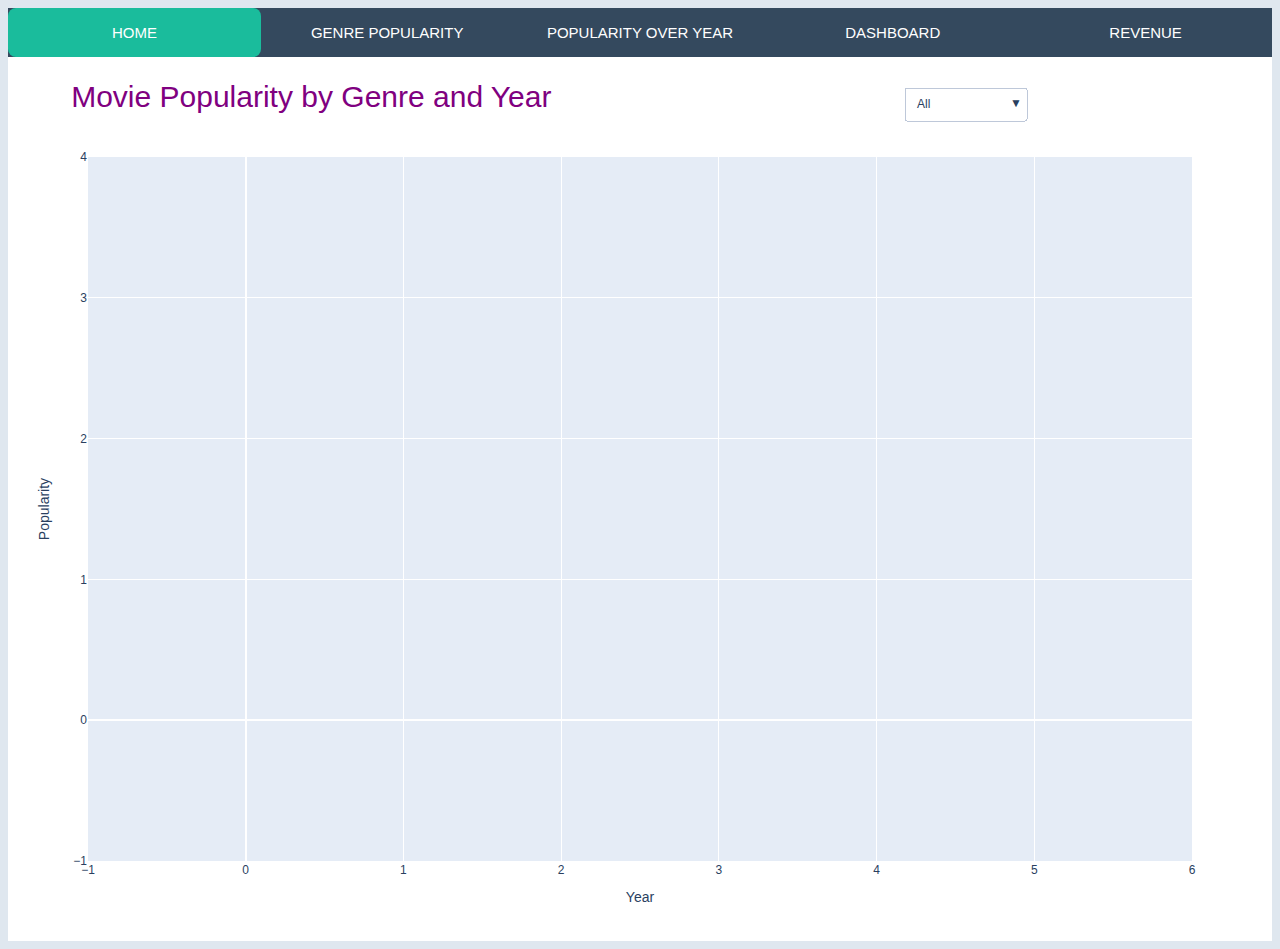
